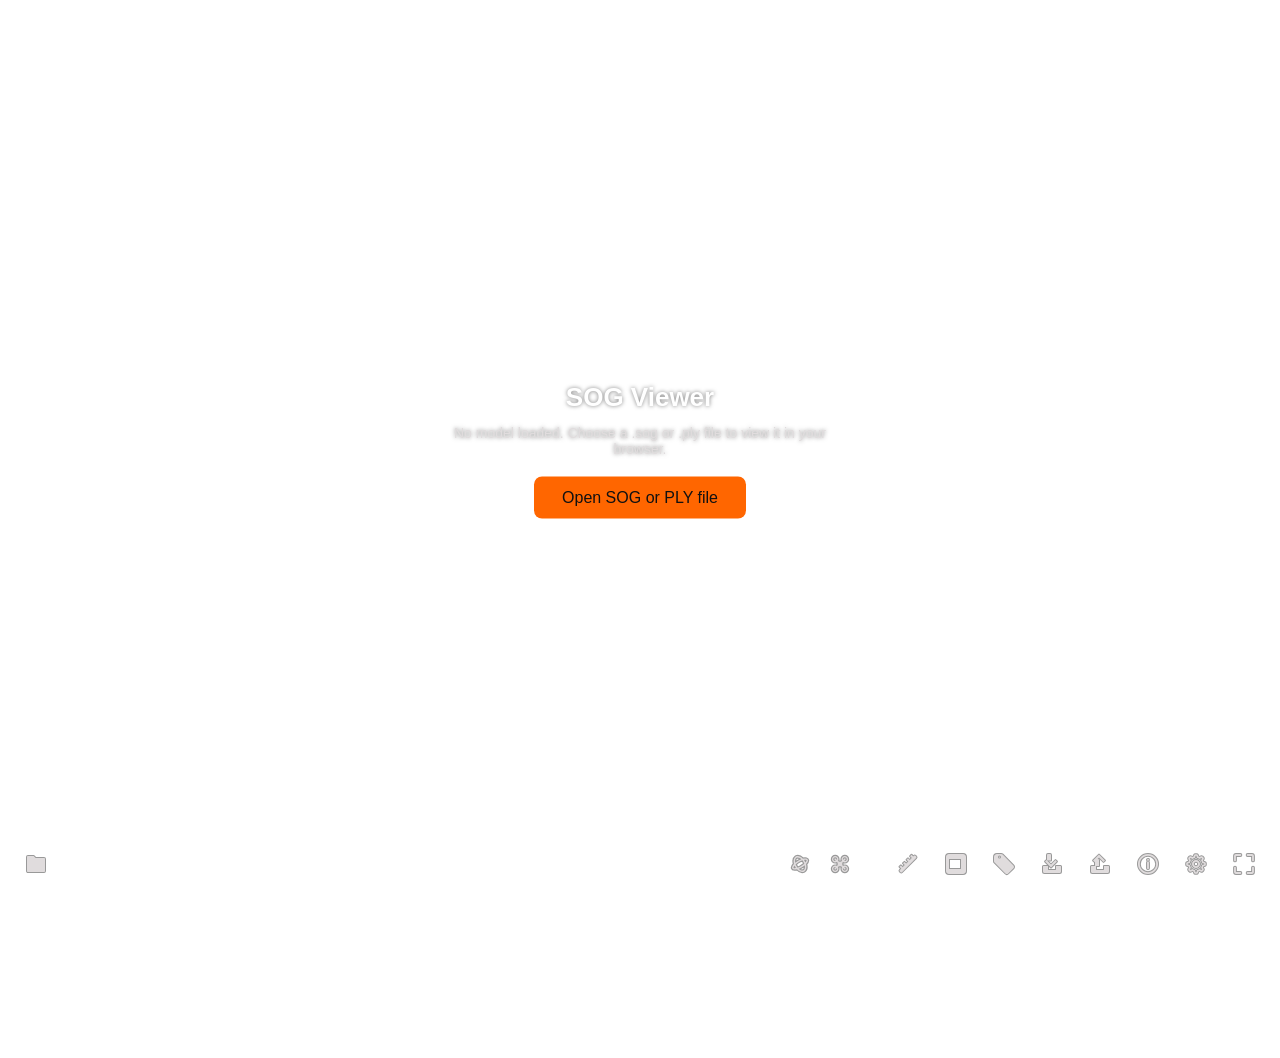
==== index.html @ 18677d43 "SOG Viewer: browser viewer for SOG/PLY gaussian splats with measure and label tools" ====
<!DOCTYPE html>
<html lang="en">
    <head>
        <title>SOG Viewer</title>
        <meta charset="UTF-8">
        <meta name="viewport" content="width=device-width, initial-scale=1.0, maximum-scale=1.0, user-scalable=no, viewport-fit=cover">
        <base href="">
        <style>
            :root {
              --canvas-opacity: 1;
            }
            
            * {
              margin: 0;
              padding: 0;
              touch-action: none;
            }
            
            body {
              overflow: hidden;
              font-family: "Arial", sans-serif;
              -moz-user-select: none;
                   user-select: none;
              -webkit-user-select: none;
              -webkit-touch-callout: none;
            }
            
            canvas {
              opacity: var(--canvas-opacity);
            }
            
            button {
              -webkit-appearance: none;
                 -moz-appearance: none;
                      appearance: none;
            }
            
            .hidden {
              display: none !important;
            }
            
            .spacer {
              flex-grow: 1;
            }
            
            #ui {
              position: fixed;
              top: 0;
              left: 0;
              width: 100%;
              height: 100%;
              pointer-events: none;
            }
            
            #ui * {
              pointer-events: auto;
            }
            
            /* poster */
            #poster {
              display: none;
              position: absolute;
              top: 0;
              left: 0;
              width: 100%;
              height: 100%;
              background-image: var(--poster-url);
              background-size: cover;
              background-position: center;
              background-repeat: no-repeat;
            }
            
            /* loadingWrap */
            #loadingWrap {
              position: fixed;
              bottom: 120px;
              left: 50%;
              transform: translate(-50%, 0);
              width: 380px;
              display: flex;
              flex-direction: column;
              padding: 16px;
            }
            #loadingWrap > #loadingText {
              font-size: 18px;
              color: #fff;
              text-align: center;
              text-shadow: 0 0 4px rgba(0, 0, 0, 0.5);
            }
            #loadingWrap > #loadingBar {
              width: 100%;
              height: 10px;
              margin-top: 8px;
              border-radius: 4px;
              overflow: hidden;
            }
            
            /* controlsWrap */
            #controlsWrap {
              position: absolute;
              left: max(16px, env(safe-area-inset-left));
              right: max(16px, env(safe-area-inset-right));
              bottom: max(16px, env(safe-area-inset-bottom));
              display: flex;
              flex-direction: column;
            }
            #controlsWrap.faded-in {
              visibility: visible;
              opacity: 1;
              transition: opacity 0.5s ease-out;
            }
            #controlsWrap.faded-out {
              visibility: hidden;
              opacity: 0;
              transition: visibility 0s 0.5s, opacity 0.5s ease-out;
            }
            #controlsWrap > #timelineContainer {
              height: 30px;
              cursor: pointer;
            }
            #controlsWrap > #timelineContainer > #line {
              width: 100%;
              height: 50%;
              border-bottom: 4px solid #d9d9d9;
            }
            #controlsWrap > #timelineContainer > #handle {
              position: absolute;
              top: 16.5px;
              width: 12px;
              height: 12px;
              transform: translate(-50%, -50%);
              border: 2px solid #d9d9d9;
              border-radius: 50%;
              background-color: #FFAF50;
            }
            #controlsWrap > #timelineContainer > #time {
              position: absolute;
              top: 0;
              padding: 2px 4px;
              transform: translate(-50%, -100%);
              font-size: 12px;
              border-radius: 4px;
              color: #fff;
              background-color: rgba(40, 40, 40, 0.5);
            }
            #controlsWrap > #buttonsContainer {
              display: flex;
              gap: 8px;
              /* controlButton */
            }
            #controlsWrap > #buttonsContainer .controlButton {
              width: 40px;
              height: 40px;
              padding: 0;
              margin: 0;
              border: 0;
              cursor: pointer;
              color: #E0DCDD;
              background-color: transparent;
            }
            #controlsWrap > #buttonsContainer .controlButton:hover {
              color: #fff;
            }
            #controlsWrap > #buttonsContainer .controlButton {
              /* icon styling */
            }
            #controlsWrap > #buttonsContainer .controlButton > svg {
              display: block;
              margin: auto;
            }
            #controlsWrap > #buttonsContainer .controlButton > svg > g.stroke {
              fill: none;
              stroke: black;
              stroke-width: 2;
              stroke-linejoin: round;
              opacity: 0.4;
            }
            #controlsWrap > #buttonsContainer .controlButton > svg > g.fill {
              fill: currentColor;
              stroke: none;
            }
            #controlsWrap > #buttonsContainer .controlButton {
              /* camera toggle styling */
            }
            #controlsWrap > #buttonsContainer .controlButton.toggle {
              background: linear-gradient(90deg, transparent 0%, transparent 50%, #F60 50%, #F60 100%);
              background-size: 200% 100%;
              background-position: 100% 0%;
              background-repeat: no-repeat;
              transition: background-position 0.1s ease-in-out;
            }
            #controlsWrap > #buttonsContainer .controlButton.toggle.left {
              margin-right: -4px;
              border-radius: 4px 0px 0px 4px;
            }
            #controlsWrap > #buttonsContainer .controlButton.toggle.left:not(.active) {
              background-position: 0% 0%;
            }
            #controlsWrap > #buttonsContainer .controlButton.toggle.right {
              margin-left: -4px;
              margin-right: 20px;
              border-radius: 0px 4px 4px 0px;
            }
            #controlsWrap > #buttonsContainer .controlButton.toggle.right:not(.active) {
              background-position: 200% 0%;
            }
            #controlsWrap > #buttonsContainer #measure.active {
              color: #F60;
            }
            #controlsWrap > #buttonsContainer #labels.active {
              color: #F60;
            }
            #controlsWrap > #buttonsContainer #orthoCamera.active {
              color: #F60;
            }
            
            /* Measurement tool overlay */
            #measureToolSvg,
            #measureToolSvg * {
              pointer-events: none;
            }
            #measureToolSvg {
              display: inline;
              position: absolute;
              top: 0;
              left: 0;
              width: 100%;
              height: 100%;
            }
            #measureToolSvg.hidden {
              display: none;
            }
            #measureToolSvg > #measureLineBottom {
              stroke: black;
              stroke-width: 6;
            }
            #measureToolSvg > #measureLineTop {
              stroke: white;
              stroke-width: 2;
            }
            #measureToolSvg > #measureLineStart,
            #measureToolSvg > #measureLineEnd {
              fill: white;
              stroke: black;
              stroke-width: 2;
              r: 5;
            }
            
            /* Label tool overlay */
            #labelToolSvg,
            #labelToolSvg * {
              pointer-events: none;
            }
            #labelToolSvg {
              display: inline;
              position: absolute;
              top: 0;
              left: 0;
              width: 100%;
              height: 100%;
            }
            #labelToolSvg.hidden {
              display: none;
            }
            #labelToolSvg > g > .leaderBottom {
              stroke: black;
              stroke-width: 5;
            }
            #labelToolSvg > g > .leaderTop {
              stroke: white;
              stroke-width: 1.5;
            }
            #labelToolSvg > g > .labelPoint {
              fill: #F60;
              stroke: black;
              stroke-width: 1.5;
            }
            #labelToolSvg > g > .labelText {
              fill: #fff;
              stroke: black;
              stroke-width: 3;
              stroke-linejoin: round;
              paint-order: stroke;
              font-family: "Arial", sans-serif;
              font-size: 14px;
              text-anchor: end;
            }
            
            #measurePanel {
              position: absolute;
              left: 50%;
              bottom: 100px;
              transform: translate(-50%, 0);
              display: flex;
              flex-direction: row;
              align-items: center;
              gap: 8px;
              padding: 8px 12px;
              border-radius: 8px;
              color: #E0DCDD;
              background-color: rgba(40, 40, 40, 0.85);
              font-size: 13px;
            }
            #measurePanel.hidden {
              display: none;
            }
            #measurePanel > #measureLengthInput {
              width: 70px;
              padding: 4px 6px;
              border: 1px solid #555;
              border-radius: 4px;
              color: #fff;
              background-color: #222;
              font-size: 13px;
            }
            #measurePanel > #measureClear {
              width: 24px;
              height: 24px;
              padding: 0;
              border: 0;
              border-radius: 4px;
              cursor: pointer;
              color: #E0DCDD;
              background-color: transparent;
              font-size: 16px;
              line-height: 1;
            }
            #measurePanel > #measureClear:hover {
              color: #fff;
              background-color: rgba(255, 255, 255, 0.1);
            }
            
            /* settingsPanel */
            #settingsPanel {
              position: fixed;
              right: max(16px, env(safe-area-inset-right));
              bottom: calc(max(16px, env(safe-area-inset-bottom)) + 70px);
              padding: 10px;
              border-radius: 8px;
              display: flex;
              flex-direction: column;
              align-items: flex-end;
              gap: 4px;
              font-size: 14px;
              color: #E0DCDD;
              background-color: #333;
            }
            #settingsPanel > .settingsRow {
              display: flex;
              gap: 4px;
              width: 100%;
            }
            #settingsPanel > .settingsRow > button {
              flex-grow: 1;
              padding: 10px 20px;
              border: 0;
              cursor: pointer;
              color: #E0DCDD;
              background-color: #141414;
            }
            #settingsPanel > .settingsRow > button:hover {
              color: #fff;
            }
            #settingsPanel > .settingsRow > div {
              padding: 8px;
              cursor: pointer;
              color: #AAA;
            }
            #settingsPanel > .settingsRow > div.checkMark {
              width: 16px;
            }
            #settingsPanel > .settingsRow > div.checkMark:not(.active) {
              color: #333;
            }
            #settingsPanel > .settingsRow > div:hover {
              color: #E0DCDD;
            }
            #settingsPanel > .divider {
              width: 100%;
              height: 1px;
              margin: 8px 0;
              background-color: #666;
            }
            #settingsPanel > .settingsRow > .fovLabel {
              cursor: default;
              white-space: nowrap;
            }
            #settingsPanel > .settingsRow > #fovSlider {
              flex-grow: 1;
              margin: 8px 4px;
              accent-color: #F60;
            }
            #settingsPanel > .settingsRow > #fovValue {
              min-width: 38px;
              text-align: center;
              white-space: nowrap;
            }
            #settingsPanel > .settingsRow > #fovReset {
              flex-grow: 0;
              padding: 10px 12px;
            }
            
            /* infoPanel */
            #infoPanel {
              position: fixed;
              top: 0;
              left: 0;
              width: 100%;
              height: 100%;
              background-color: rgba(0, 0, 0, 0.4);
              backdrop-filter: blur(2px);
            }
            #infoPanel > #infoPanelContent {
              position: absolute;
              top: 40px;
              left: 50%;
              transform: translate(-50%, 0);
              min-height: 280px;
              min-width: 320px;
              padding: 8px;
              border-radius: 24px;
              display: flex;
              flex-direction: column;
              color: #E0DCDD;
              background-color: rgba(51, 51, 51, 0.8);
            }
            #infoPanel > #infoPanelContent > #tabs {
              display: flex;
              gap: 16px;
              padding: 8px;
              border-radius: 22px;
              background-color: #282828;
            }
            #infoPanel > #infoPanelContent > #tabs > .tab {
              padding: 8px;
              border-radius: 16px;
              cursor: pointer;
              flex-grow: 1;
              text-align: center;
              font-weight: bold;
              font-size: 14px;
              color: #E0DCDD;
              transition: background-color 250ms ease;
            }
            #infoPanel > #infoPanelContent > #tabs > .tab:hover {
              background-color: #444;
            }
            #infoPanel > #infoPanelContent > #tabs > .tab.active {
              background-color: #444;
            }
            #infoPanel > #infoPanelContent > #infoPanels {
              padding: 16px;
            }
            #infoPanel > #infoPanelContent > #infoPanels h1 {
              font-size: 14px;
              font-weight: bold;
              padding: 0 0 6px 0;
              color: #fff;
            }
            #infoPanel > #infoPanelContent > #infoPanels .control-item {
              display: flex;
              justify-content: space-between;
              gap: 32px;
              line-height: 1.5;
            }
            #infoPanel > #infoPanelContent > #infoPanels .control-item > .control-action {
              text-align: left;
            }
            #infoPanel > #infoPanelContent > #infoPanels .control-item > .control-key {
              text-align: right;
            }
            #infoPanel > #infoPanelContent > #infoPanels .control-spacer {
              border-bottom: 1px dashed #666;
              margin: 10px 0;
            }
            
            #joystickBase {
              position: absolute;
              width: 96px;
              height: 96px;
              transform: translate(-50%, -50%);
              border-radius: 50%;
              touch-action: none;
              background: radial-gradient(circle at center, rgba(0, 0, 0, 0) 50%, black 100%);
              background-color: rgba(0, 0, 0, 0.1333333333);
            }
            #joystickBase > #joystick {
              position: absolute;
              width: 48px;
              height: 48px;
              transform: translate(-50%, -50%);
              border-radius: 50%;
              touch-action: none;
              background-color: rgba(255, 255, 255, 0.5333333333);
            }
            
            #tooltip {
              display: none;
              position: absolute;
              border-radius: 4px;
              padding: 4px 4px;
              font-size: 12px;
              color: #E0DCDD;
              background-color: #282828;
            }
            
            #lichtfeldBranding {
              position: fixed;
              bottom: 8px;
              left: 8px;
              display: flex;
              align-items: center;
              gap: 5px;
              font-size: 12px;
              color: rgba(255, 255, 255, 0.4);
              font-family: sans-serif;
              text-decoration: none;
              pointer-events: auto;
              transition: color 0.2s ease;
            }
            #lichtfeldBranding:hover {
              color: rgba(255, 255, 255, 0.8);
            }
            #lichtfeldLogo {
              width: 14px;
              height: 14px;
              fill: currentColor;
            }
            
            #annotations {
              position: fixed;
              top: 0;
              left: 0;
              width: 100%;
              height: 100%;
              pointer-events: none;
            }
            
            #annotations * {
              pointer-events: auto;
            }
        </style>
        <style>
            /* empty state overlay */
            #emptyWrap {
                position: fixed;
                top: 50%;
                left: 50%;
                transform: translate(-50%, -50%);
                width: 420px;
                max-width: calc(100vw - 64px);
                display: flex;
                flex-direction: column;
                align-items: center;
                gap: 12px;
                padding: 28px;
                text-align: center;
                color: #fff;
            }
            #emptyWrap > #emptyTitle {
                font-size: 26px;
                font-weight: bold;
                text-shadow: 0 0 4px rgba(0, 0, 0, 0.5);
            }
            #emptyWrap > #emptyHint {
                font-size: 14px;
                color: #E0DCDD;
                text-shadow: 0 0 4px rgba(0, 0, 0, 0.5);
            }
            #emptyWrap > #emptyOpen {
                margin-top: 8px;
                padding: 12px 28px;
                border: 0;
                border-radius: 8px;
                cursor: pointer;
                font-size: 16px;
                color: #111;
                background-color: #F60;
            }
            #emptyWrap > #emptyOpen:hover {
                background-color: #ff7a1a;
            }
            /* loaded file name */
            #controlsWrap > #fileName {
                align-self: flex-start;
                margin-bottom: 8px;
                padding: 4px 10px;
                border-radius: 6px;
                max-width: 60%;
                overflow: hidden;
                text-overflow: ellipsis;
                white-space: nowrap;
                font-size: 12px;
                color: #fff;
                background-color: rgba(40, 40, 40, 0.6);
            }
        </style>
        <script type="module">
            const createImage = (url) => {
                const img = new Image();
                img.src = url;
                return img;
            };

            const url = new URL(location.href);

            const posterUrl = url.searchParams.get('poster');
            const skyboxUrl = url.searchParams.get('skybox');
            const settingsUrl = url.searchParams.has('settings') ? url.searchParams.get('settings') : './settings.json';
            const contentUrl = url.searchParams.has('content') ? url.searchParams.get('content') : './scene.compressed.ply';

            const sseConfig = {
                poster: posterUrl && createImage(posterUrl),
                skyboxUrl,
                contentUrl,
                contents: null,
                noui: url.searchParams.has('noui'),
                noanim: url.searchParams.has('noanim'),
                ministats: url.searchParams.has('ministats'),
                unified: url.searchParams.has('unified'),
                aa: url.searchParams.has('aa')
            };

            window.sse = {
                config: sseConfig,
                settings: {"camera":{"fov":50,"position":[5,5,5],"target":[0,0,0],"startAnim":"none"},"background":{"color":[0,0,0]},"animTracks":[]}
            };
        </script>
    </head>
    <body>
        <pc-app antialias="false" depth="true" high-resolution="true" stencil="false">
            <pc-scene>
                <!-- Camera (with XR support) -->
                <pc-entity name="camera root">
                    <pc-entity name="camera"></pc-entity>
                </pc-entity>
                <!-- Light (for XR controllers) -->
                <pc-entity name="light" rotation="35 45 0">
                    <pc-light color="white" intensity="1.5"></pc-light>
                </pc-entity>
                <!-- Splat -->
                <pc-entity name="splat" rotation="0 0 180">
                </pc-entity>
            </pc-scene>
        </pc-app>

        <div id="ui">
            <div id="poster"></div>

            <!-- Loading Indicator -->
            <div id="loadingWrap" class="hidden">
                <div id="loadingText"></div>
                <div id="loadingBar"></div>
            </div>

            <!-- Empty State -->
            <div id="emptyWrap">
                <div id="emptyTitle">SOG Viewer</div>
                <div id="emptyHint">No model loaded. Choose a .sog or .ply file to view it in your browser.</div>
                <button id="emptyOpen" type="button">Open SOG or PLY file</button>
            </div>

            <input type="file" id="sogFileInput" accept=".sog,.ply" hidden>

            <div id="controlsWrap" class="faded-in">
                <div id="fileName" class="hidden"></div>

                <!-- Timeline Panel -->
                <div id="timelineContainer" class="hidden">
                    <div id="line"></div>
                    <div id="handle"></div>
                    <div id="time" class="hidden">0:00</div>
                </div>

                <!-- Buttons Panel -->
                <div id="buttonsContainer">
                    <button id="openModel" class="controlButton" title="Open SOG or PLY file">
                        <svg xmlns="http://www.w3.org/2000/svg" width="24" height="24">
                            <g class='stroke'><use href="#openIcon"/></g>
                            <g class='fill'><use href="#openIcon"/></g>
                        </svg>
                    </button>
                    <button id="closeModel" class="controlButton hidden" title="Close model">
                        <svg xmlns="http://www.w3.org/2000/svg" width="24" height="24">
                            <g class='stroke'><use href="#closeIcon"/></g>
                            <g class='fill'><use href="#closeIcon"/></g>
                        </svg>
                    </button>

                    <button id="play" class="controlButton hidden">
                        <svg xmlns="http://www.w3.org/2000/svg" width="24" height="24">
                            <g class='stroke'><use href="#playIcon"/></g>
                            <g class='fill'><use href="#playIcon"/></g>
                        </svg>
                    </button>
                    <button id="pause" class="controlButton hidden">
                        <svg xmlns="http://www.w3.org/2000/svg" width="24px" height="24px">
                            <g class='stroke'><use href="#pauseIcon"/></g>
                            <g class='fill'><use href="#pauseIcon"/></g>
                        </svg>
                    </button>

                    <div class="spacer"></div>

                    <button id="orbitCamera" class="controlButton toggle left">
                        <svg xmlns="http://www.w3.org/2000/svg" width="24" height="24">
                            <g class='stroke'><use href="#orbitIcon"/></g>
                            <g class='fill'><use href="#orbitIcon"/></g>
                        </svg>
                    </button>
                    <button id="flyCamera" class="controlButton toggle right">
                        <svg xmlns="http://www.w3.org/2000/svg" width="24" height="24">
                            <g class='stroke'><use href="#flyIcon"/></g>
                            <g class='fill'><use href="#flyIcon"/></g>
                        </svg>
                    </button>

                    <button id="measure" class="controlButton" title="Measure Distance">
                        <svg xmlns="http://www.w3.org/2000/svg" width="24" height="24">
                            <g class='stroke'><use href="#measureIcon"/></g>
                            <g class='fill'><use href="#measureIcon"/></g>
                        </svg>
                    </button>

                    <button id="orthoCamera" class="controlButton" title="Orthographic Mode">
                        <svg xmlns="http://www.w3.org/2000/svg" width="24" height="24">
                            <g class='stroke'><use href="#orthoIcon"/></g>
                            <g class='fill'><use href="#orthoIcon"/></g>
                        </svg>
                    </button>

                    <button id="labels" class="controlButton" title="Add Labels">
                        <svg xmlns="http://www.w3.org/2000/svg" width="24" height="24">
                            <g class='stroke'><use href="#labelIcon"/></g>
                            <g class='fill'><use href="#labelIcon"/></g>
                        </svg>
                    </button>
                    <button id="labelSave" class="controlButton" title="Save Labels (.lbl)">
                        <svg xmlns="http://www.w3.org/2000/svg" width="24" height="24">
                            <g class='stroke'><use href="#labelSaveIcon"/></g>
                            <g class='fill'><use href="#labelSaveIcon"/></g>
                        </svg>
                    </button>
                    <button id="labelLoad" class="controlButton" title="Load Labels (.lbl)">
                        <svg xmlns="http://www.w3.org/2000/svg" width="24" height="24">
                            <g class='stroke'><use href="#labelLoadIcon"/></g>
                            <g class='fill'><use href="#labelLoadIcon"/></g>
                        </svg>
                    </button>

                    <button id="arMode" class="controlButton hidden">
                        <svg xmlns="http://www.w3.org/2000/svg" width="28" height="28">
                            <g class='stroke'><use href="#arIcon"/></g>
                            <g class='fill'><use href="#arIcon"/></g>
                        </svg>
                    </button>
                    <button id="vrMode" class="controlButton hidden">
                        <svg xmlns="http://www.w3.org/2000/svg" width="28" height="28">
                            <g class='stroke'><use href="#vrIcon"/></g>
                            <g class='fill'><use href="#vrIcon"/></g>
                        </svg>
                    </button>

                    <button id="info" class="controlButton">
                        <svg xmlns="http://www.w3.org/2000/svg" width="24" height="24">
                            <g class='stroke'><use href="#infoIcon"/></g>
                            <g class='fill'><use href="#infoIcon"/></g>
                        </svg>
                    </button>
                    <button id="settings" class="controlButton">
                        <svg xmlns="http://www.w3.org/2000/svg" width="24" height="24">
                            <g class='stroke'><use href="#settingsIcon"/></g>
                            <g class='fill'><use href="#settingsIcon"/></g>
                        </svg>
                    </button>

                    <button id="enterFullscreen" class="controlButton">
                        <svg xmlns="http://www.w3.org/2000/svg" width="24" height="24">
                            <g class='stroke'><use href="#enterFullscreenIcon"/></g>
                            <g class='fill'><use href="#enterFullscreenIcon"/></g>
                        </svg>
                    </button>
                    <button id="exitFullscreen" class="controlButton hidden">
                        <svg xmlns="http://www.w3.org/2000/svg" width="24" height="24">
                            <g class='stroke'><use href="#exitFullscreenIcon"/></g>
                            <g class='fill'><use href="#exitFullscreenIcon"/></g>
                        </svg>
                    </button>
                </div>
            </div>

            <!-- Settings Panel -->
            <div id="settingsPanel" class="hidden">
                <div class="settingsRow">
                    <div id="hqCheck" class="checkMark">✓</div>
                    <div id="hqOption">High Quality Render</div>
                </div>
                <div class="settingsRow">
                    <div id="lqCheck" class="checkMark">✓</div>
                    <div id="lqOption">Low Quality Render</div>
                </div>
                <div class="divider"></div>
                <div class="settingsRow">
                    <div id="fovLabel">FOV</div>
                    <input id="fovSlider" type="range" min="10" max="120" step="0.5" value="50">
                    <div id="fovValue">50°</div>
                    <button id="fovReset">Reset FOV</button>
                </div>
                <div class="settingsRow">
                    <button id="frame">Frame</button>
                    <button id="reset">Reset</button>
                </div>
            </div>

            <!-- Info Panel -->
            <div id="infoPanel" class="hidden">
                <div id="infoPanelContent" onpointerdown="event.stopPropagation()">
                    <div id="tabs">
                        <div id="desktopTab" class="tab active">Desktop</div>
                        <div id="touchTab" class="tab">Touch</div>
                    </div>
                    <div id="infoPanels">
                        <div id="desktopInfoPanel">
                            <div class="control-spacer"></div>
                            <h1>Orbit Mode</h1>
                            <div class="control-item">
                                <span class="control-action">Orbit</span>
                                <span class="control-key">Left Mouse</span>
                            </div>
                            <div class="control-item">
                                <span class="control-action">Pan</span>
                                <span class="control-key">Right Mouse</span>
                            </div>
                            <div class="control-item">
                                <span class="control-action">Zoom</span>
                                <span class="control-key">Mouse Wheel</span>
                            </div>
                            <div class="control-item">
                                <span class="control-action">Set Focus</span>
                                <span class="control-key">Double Click</span>
                            </div>
                            <div class="control-spacer"></div>
                            <h1>Fly Mode</h1>
                            <div class="control-item">
                                <span class="control-action">Look Around</span>
                                <span class="control-key">Left Mouse</span>
                            </div>
                            <div class="control-item">
                                <span class="control-action">Fly</span>
                                <span class="control-key">W,S,A,D</span>
                            </div>
                            <div class="control-spacer"></div>
                            <div class="control-item">
                                <span class="control-action">Frame Scene</span>
                                <span class="control-key">F</span>
                            </div>
                            <div class="control-item">
                                <span class="control-action">Reset Camera</span>
                                <span class="control-key">R</span>
                            </div>
                        </div>
                        <div id="touchInfoPanel" class="hidden">
                            <div class="control-spacer"></div>
                            <h1>Orbit Mode</h1>
                            <div class="control-item">
                                <span class="control-action">Orbit</span>
                                <span class="control-key">One Finger Drag</span>
                            </div>
                            <div class="control-item">
                                <span class="control-action">Pan</span>
                                <span class="control-key">Two Finger Drag</span>
                            </div>
                            <div class="control-item">
                                <span class="control-action">Zoom</span>
                                <span class="control-key">Pinch</span>
                            </div>
                            <div class="control-item">
                                <span class="control-action">Set Focus</span>
                                <span class="control-key">Double Tap</span>
                            </div>
                            <div class="control-spacer"></div>
                            <h1>Fly Mode</h1>
                            <div class="control-item">
                                <span class="control-action">Look Around</span>
                                <span class="control-key">Touch on Right</span>
                            </div>
                            <div class="control-item">
                                <span class="control-action">Fly</span>
                                <span class="control-key">Touch on Left</span>
                            </div>
                        </div>
                    </div>
                </div>
            </div>

            <!-- Touch Joystick -->
            <div id="joystickBase" class="hidden">
                <div id="joystick"></div>
            </div>

            <!-- Tooltip -->
            <div id="tooltip"></div>

            <!-- Branding -->
            <a id="lichtfeldBranding" href="https://github.com/MrNeRF/LichtFeld-Studio" target="_blank" rel="noopener">
                <svg id="lichtfeldLogo" viewBox="0 0 18 18" xmlns="http://www.w3.org/2000/svg">
                    <circle cx="1.1" cy="1.1" r="1.1"/><circle cx="4.2" cy="1.1" r="1.1"/><circle cx="7.3" cy="1.1" r="1.1"/><circle cx="10.4" cy="1.1" r="1.1"/><circle cx="13.5" cy="1.1" r="1.1"/><circle cx="16.6" cy="1.1" r="1.1"/>
                    <circle cx="1.1" cy="4.2" r="1.1"/><circle cx="4.2" cy="4.2" r="1.1"/><circle cx="7.3" cy="4.2" r="1.1"/><circle cx="10.4" cy="4.2" r="1.1"/><circle cx="13.5" cy="4.2" r="1.1"/><circle cx="16.6" cy="4.2" r="1.1"/>
                    <circle cx="1.1" cy="7.3" r="1.1"/><circle cx="4.2" cy="7.3" r="1.1"/><circle cx="7.3" cy="7.3" r="1.1"/><circle cx="10.4" cy="7.3" r="1.1"/><circle cx="13.5" cy="7.3" r="1.1"/><circle cx="16.6" cy="7.3" r="1.1"/>
                    <circle cx="1.1" cy="10.4" r="1.1"/><circle cx="4.2" cy="10.4" r="1.1"/><circle cx="7.3" cy="10.4" r="1.1"/><circle cx="10.4" cy="10.4" r="1.1"/><circle cx="13.5" cy="10.4" r="1.1"/><circle cx="16.6" cy="10.4" r="1.1"/>
                    <circle cx="1.1" cy="13.5" r="1.1"/><circle cx="4.2" cy="13.5" r="1.1"/><circle cx="7.3" cy="13.5" r="1.1"/><circle cx="10.4" cy="13.5" r="1.1"/><circle cx="13.5" cy="13.5" r="1.1"/><circle cx="16.6" cy="13.5" r="1.1"/>
                    <circle cx="1.1" cy="16.6" r="1.1"/><circle cx="4.2" cy="16.6" r="1.1"/><circle cx="7.3" cy="16.6" r="1.1"/><circle cx="10.4" cy="16.6" r="1.1"/><circle cx="13.5" cy="16.6" r="1.1"/><circle cx="16.6" cy="16.6" r="1.1"/>
                </svg>
                Made with LichtFeld Studio
            </a>
        </div>

        <!-- SVG Icons -->
        <svg>
            <symbol id="playIcon" viewBox="-2 0 24 24">
                <path
                    d="M1 1.98725C1 1.20022 1.87789 0.730421 2.5332 1.16694L14.5605 9.18061C15.146 9.57066 15.146 10.4302 14.5605 10.8203L2.5332 18.833C1.87788 19.2695 1 18.7997 1 18.0126V1.98725Z"
                    transform="translate(2 2)"
                />
            </symbol>
            <symbol id="pauseIcon" viewBox="0 0 20 20">
                <path d="M5 16V4h3v12H5zm7-12h3v12h-3V4z"/>
            </symbol>
            <symbol id="orbitIcon" viewBox="-2 -2 20 20">
                <path fill-rule="evenodd" clip-rule="evenodd" d="M4.44728 1.7561C6.14077 0.763957 8.53159 1.57857 10.4375 3.58357C12.75 3.02099 14.4585 3.40647 14.6491 4.73071C14.7831 5.66256 14.139 6.87994 12.9942 8.09008C13.7427 10.7586 13.2413 13.2551 11.5527 14.2444C9.85867 15.2369 7.46679 14.4208 5.56056 12.4143C3.34914 12.9521 1.691 12.6254 1.38412 11.4371L1.35092 11.2698C1.21678 10.3379 1.85972 9.11931 3.00457 7.90909C2.28693 5.34963 2.72037 2.94871 4.24741 1.88435L4.44728 1.7561ZM11.9889 9.03995C11.002 9.88136 9.79998 10.6808 8.47918 11.3303L8.13673 11.4937C7.70533 11.6942 7.28148 11.8681 6.8698 12.0172C7.32387 12.4287 7.79226 12.7587 8.25326 12.9983C9.39237 13.5903 10.3231 13.574 10.946 13.2092C11.5745 12.841 12.0613 12.0184 12.1263 10.7086C12.1518 10.1934 12.1065 9.62999 11.9889 9.03995ZM3.46225 9.20206C3.15128 9.5802 2.91825 9.93412 2.76238 10.2489C2.54363 10.6909 2.51958 10.967 2.53842 11.0985C2.54902 11.1721 2.56635 11.2146 2.67058 11.2763C2.81832 11.3636 3.12484 11.4626 3.6478 11.467C3.95641 11.4696 4.3074 11.4373 4.69402 11.3707C4.45655 11.0439 4.23084 10.6971 4.02215 10.3303C3.81017 9.95774 3.62416 9.58004 3.46225 9.20206ZM10.0358 4.9423C9.42018 5.13611 8.75205 5.40184 8.05014 5.74698C6.61265 6.45384 5.33887 7.34291 4.37175 8.24373C4.55213 8.73829 4.78227 9.2401 5.06511 9.73722C5.33995 10.2202 5.64271 10.6614 5.96355 11.0575C6.5793 10.8637 7.24782 10.5987 7.94988 10.2535C9.38732 9.54667 10.6605 8.65688 11.6276 7.7561C11.4473 7.26173 11.2176 6.76019 10.9349 6.26326C10.66 5.78001 10.3568 5.33855 10.0358 4.9423ZM7.74675 3.00219C6.60759 2.41015 5.67698 2.42644 5.05405 2.79126C4.42548 3.15953 3.93866 3.98199 3.87371 5.29191C3.84822 5.80668 3.89236 6.36967 4.00978 6.95922C4.91091 6.19088 5.9923 5.45862 7.17905 4.84269L7.52084 4.67016C8.07056 4.39986 8.6096 4.17089 9.12957 3.98266C8.67568 3.57138 8.20757 3.24172 7.74675 3.00219ZM12.3522 4.53344C12.0433 4.53086 11.6918 4.56177 11.3047 4.6285C11.5425 4.95566 11.7689 5.3029 11.9779 5.67016C12.1897 6.04255 12.3753 6.41999 12.5371 6.79777C12.8481 6.41965 13.0818 6.06635 13.2376 5.75154C13.4564 5.30973 13.4804 5.03352 13.4616 4.90193C13.451 4.82831 13.4337 4.7859 13.3294 4.7242C13.1817 4.63684 12.8753 4.53787 12.3522 4.53344Z"/>
            </symbol>
            <symbol id="flyIcon" viewBox="-2 -2 20 20">
                <path fill-rule="evenodd" clip-rule="evenodd" d="M12 1.33337C13.4727 1.33337 14.6666 2.52728 14.6666 4.00004C14.6666 5.4728 13.4727 6.66671 12 6.66671C11.4931 6.66671 11.0194 6.52491 10.6159 6.27934L10.2721 6.62374C10.0345 6.86142 9.90102 7.18411 9.90102 7.52022V8.47986C9.90102 8.81597 10.0345 9.13866 10.2721 9.37634L10.6159 9.72009C11.0193 9.47463 11.4932 9.33337 12 9.33337C13.4727 9.33337 14.6666 10.5273 14.6666 12C14.6666 13.4728 13.4727 14.6667 12 14.6667C10.5272 14.6667 9.33331 13.4728 9.33331 12C9.33331 11.4932 9.47457 11.0194 9.72003 10.6159L9.37628 10.2722C9.1386 10.0345 8.81591 9.90108 8.4798 9.90108H7.52016C7.18405 9.90108 6.86136 10.0345 6.62368 10.2722L6.27928 10.6159C6.52485 11.0195 6.66665 11.4931 6.66665 12C6.66665 13.4728 5.47274 14.6667 3.99998 14.6667C2.52722 14.6667 1.33331 13.4728 1.33331 12C1.33331 10.5273 2.52722 9.33337 3.99998 9.33337C4.50658 9.33337 4.98008 9.47481 5.38344 9.72009L5.72784 9.37634C5.9655 9.13866 6.09894 8.81597 6.09894 8.47986V7.52022C6.09894 7.18411 5.9655 6.86142 5.72784 6.62374L5.38344 6.27934C4.98001 6.52473 4.5067 6.66671 3.99998 6.66671C2.52722 6.66671 1.33331 5.4728 1.33331 4.00004C1.33331 2.52728 2.52722 1.33337 3.99998 1.33337C5.47274 1.33337 6.66665 2.52728 6.66665 4.00004C6.66665 4.50676 6.52467 4.98008 6.27928 5.3835L6.62368 5.72791C6.86136 5.96556 7.18405 6.099 7.52016 6.099H8.4798C8.81591 6.099 9.1386 5.96556 9.37628 5.72791L9.72003 5.3835C9.47475 4.98014 9.33331 4.50664 9.33331 4.00004C9.33331 2.52728 10.5272 1.33337 12 1.33337ZM3.99998 10.3998C3.11632 10.3998 2.39972 11.1164 2.39972 12C2.39972 12.8837 3.11632 13.6003 3.99998 13.6003C4.88364 13.6003 5.60024 12.8837 5.60024 12C5.60024 11.7911 5.55917 11.5919 5.48631 11.4089L4.41469 12.4812C4.16723 12.7284 3.76625 12.7286 3.51886 12.4812C3.27147 12.2338 3.27158 11.8328 3.51886 11.5853L4.59047 10.5131C4.40769 10.4404 4.20862 10.3998 3.99998 10.3998ZM12 10.3998C11.7911 10.3998 11.5918 10.4403 11.4088 10.5131L12.4811 11.5853C12.7284 11.8328 12.7285 12.2338 12.4811 12.4812C12.2337 12.7286 11.8327 12.7284 11.5853 12.4812L10.513 11.4089C10.4402 11.5918 10.3997 11.7912 10.3997 12C10.3997 12.8837 11.1163 13.6003 12 13.6003C12.8836 13.6003 13.6002 12.8837 13.6002 12C13.6002 11.1164 12.8836 10.3998 12 10.3998ZM3.99998 2.39978C3.11632 2.39978 2.39972 3.11639 2.39972 4.00004C2.39972 4.8837 3.11632 5.6003 3.99998 5.6003C4.20871 5.6003 4.40763 5.55909 4.59047 5.48637L3.51886 4.41475C3.27158 4.16729 3.27147 3.76631 3.51886 3.51892C3.76625 3.27153 4.16723 3.27164 4.41469 3.51892L5.48631 4.59054C5.55903 4.40769 5.60024 4.20877 5.60024 4.00004C5.60024 3.11639 4.88364 2.39978 3.99998 2.39978ZM12 2.39978C11.1163 2.39978 10.3997 3.11639 10.3997 4.00004C10.3997 4.20868 10.4403 4.40775 10.513 4.59054L11.5853 3.51892C11.8327 3.27164 12.2337 3.27153 12.4811 3.51892C12.7285 3.76631 12.7284 4.16729 12.4811 4.41475L11.4088 5.48637C11.5918 5.55923 11.791 5.6003 12 5.6003C12.8836 5.6003 13.6002 4.8837 13.6002 4.00004C13.6002 3.11639 12.8836 2.39978 12 2.39978Z"/>
            </symbol>
            <symbol id="arIcon" viewBox="-2 -6 28 28">
                <path d="M10.9482 16.9199C10.9799 16.9389 11.0201 16.9389 11.0518 16.9199L15.918 14H19.416L11.9775 18.4629C11.3758 18.8239 10.6242 18.8239 10.0225 18.4629L2.58398 14H6.08203L10.9482 16.9199Z"/>
                <path fill-rule="evenodd" clip-rule="evenodd" d="M12.041 12H9.40527L8.35742 9.27441H3.56055L2.57031 12H0L4.67383 0H7.23633L12.041 12ZM4.30566 7.25195H7.58008L5.92676 2.7998L4.30566 7.25195Z"/>
                <path fill-rule="evenodd" clip-rule="evenodd" d="M17.0039 0C18.2519 0 19.1577 0.108901 19.7207 0.327148C20.289 0.539972 20.7431 0.922473 21.083 1.47363C21.4229 2.02476 21.5928 2.65491 21.5928 3.36426C21.5928 4.26454 21.3353 5.00931 20.8203 5.59863C20.3051 6.18253 19.5348 6.5513 18.5098 6.7041C19.0196 7.00969 19.4393 7.34532 19.7686 7.71094C20.1031 8.07658 20.5523 8.72611 21.1152 9.65918L22.541 12H19.7207L18.0156 9.38867C17.4104 8.45586 16.9965 7.8691 16.7734 7.62891C16.5505 7.38348 16.3139 7.21724 16.0645 7.12988C15.8148 7.03711 15.4187 6.99023 14.877 6.99023H14.3994V12H12.041V0H17.0039ZM14.3994 5.0752H16.1436C17.2746 5.0752 17.9811 5.02592 18.2627 4.92773C18.5442 4.82951 18.7645 4.66003 18.9238 4.41992C19.0831 4.17982 19.1631 3.87966 19.1631 3.51953C19.163 3.11597 19.057 2.79138 18.8447 2.5459C18.6376 2.29488 18.3424 2.13677 17.96 2.07129C17.7687 2.04401 17.1951 2.03027 16.2393 2.03027H14.3994V5.0752Z"/>
            </symbol>
            <symbol id="vrIcon" viewBox="-2 -6 28 28">
                <path d="M7.90039 16C7.90039 16.6075 8.39249 17.0996 9 17.0996H11V18.9004H9C7.39837 18.9004 6.09961 17.6016 6.09961 16V15H7.90039V16Z"/>
                <path d="M16.9004 16C16.9004 17.6016 15.6016 18.9004 14 18.9004H12V17.0996H14C14.6075 17.0996 15.0996 16.6075 15.0996 16V15H16.9004V16Z"/>
                <path fill-rule="evenodd" clip-rule="evenodd" d="M4.52148 4.70215L6.15918 9.11328L7.76465 4.70215L8.50195 2.7002L9.4834 0H15.9541C17.1903 0 18.0879 0.108014 18.6455 0.324219C19.2081 0.534989 19.6576 0.913398 19.9941 1.45898C20.3308 2.00484 20.499 2.62946 20.499 3.33203C20.499 4.22386 20.2446 4.96215 19.7344 5.5459C19.2241 6.12424 18.4606 6.48928 17.4453 6.64062C17.9503 6.94331 18.3662 7.27555 18.6924 7.6377C19.0238 7.99986 19.4688 8.64321 20.0264 9.56738L21.4385 11.8857H18.6455L16.9561 9.2998C16.3565 8.3758 15.9466 7.79459 15.7256 7.55664C15.5047 7.31345 15.2706 7.14802 15.0234 7.06152C14.7762 6.96965 14.3841 6.92384 13.8477 6.92383H13.374V11.8857H11.0381V2.54395L7.39941 11.8857H4.86133L0.102539 0H2.71289L4.52148 4.70215ZM13.374 5.02637H15.1025C16.2228 5.02636 16.9224 4.97814 17.2012 4.88086C17.4799 4.78356 17.6986 4.61574 17.8564 4.37793C18.0141 4.14017 18.0928 3.84288 18.0928 3.48633C18.0928 3.08641 17.9877 2.7647 17.7773 2.52148C17.5722 2.27286 17.2801 2.11565 16.9014 2.05078C16.712 2.02376 16.1439 2.01075 15.1973 2.01074H13.374V5.02637Z"/>
            </symbol>
            <symbol id="infoIcon" viewBox="-2 -2 24 24">
                <path d="M9.98633 7.58301C10.2598 7.58301 10.4854 7.67643 10.6631 7.86328C10.8408 8.05013 10.9297 8.3099 10.9297 8.64258V14.0361C10.9297 14.4098 10.8408 14.6924 10.6631 14.8838C10.4854 15.0752 10.2598 15.1709 9.98633 15.1709C9.71289 15.1709 9.48958 15.0729 9.31641 14.877C9.14779 14.681 9.06348 14.4007 9.06348 14.0361V8.69727C9.06348 8.32812 9.14779 8.05013 9.31641 7.86328C9.48958 7.67643 9.71289 7.58301 9.98633 7.58301Z"/>
                <path d="M10.0068 4.88965C10.2484 4.88965 10.4626 4.96712 10.6494 5.12207C10.8363 5.27702 10.9297 5.5026 10.9297 5.79883C10.9297 6.08594 10.8385 6.31152 10.6562 6.47559C10.474 6.63509 10.2575 6.71484 10.0068 6.71484C9.74707 6.71484 9.52376 6.63509 9.33691 6.47559C9.15462 6.31608 9.06348 6.09049 9.06348 5.79883C9.06348 5.53451 9.1569 5.31803 9.34375 5.14941C9.53516 4.97624 9.75618 4.88965 10.0068 4.88965Z"/>
                <path fill-rule="evenodd" clip-rule="evenodd" d="M10 0C15.5228 0 20 4.47715 20 10C20 15.5228 15.5228 20 10 20C4.47715 20 0 15.5228 0 10C0 4.47715 4.47715 0 10 0ZM10 1.7998C5.47126 1.7998 1.7998 5.47126 1.7998 10C1.7998 14.5287 5.47126 18.2002 10 18.2002C14.5287 18.2002 18.2002 14.5287 18.2002 10C18.2002 5.47126 14.5287 1.7998 10 1.7998Z"/>
            </symbol>
            <symbol id="settingsIcon" viewBox="0 0 24 24">
                <path fill-rule="evenodd" clip-rule="evenodd" d="M12 8C14.2091 8 16 9.79086 16 12C16 14.2091 14.2091 16 12 16C9.79086 16 8 14.2091 8 12C8 9.79086 9.79086 8 12 8ZM12 9.7998C10.785 9.7998 9.7998 10.785 9.7998 12C9.7998 13.215 10.785 14.2002 12 14.2002C13.215 14.2002 14.2002 13.215 14.2002 12C14.2002 10.785 13.215 9.7998 12 9.7998Z"/>
                <path fill-rule="evenodd" clip-rule="evenodd" d="M12.7119 2.2002C13.1961 2.20028 13.6296 2.49055 13.8164 2.93066L13.8506 3.02051L14.3652 4.56641C14.7875 4.70091 15.1932 4.87075 15.5801 5.07129L17.042 4.3418L17.1299 4.30176C17.5436 4.13502 18.017 4.21245 18.3564 4.50195L18.4268 4.56641L19.4336 5.57324C19.7985 5.93836 19.8889 6.49621 19.6582 6.95801L18.9268 8.41895C19.1274 8.80592 19.2971 9.21159 19.4316 9.63379L20.9795 10.1504C21.4693 10.3138 21.7997 10.7717 21.7998 11.2881V12.7119C21.7997 13.2284 21.4695 13.6873 20.9795 13.8506L19.4316 14.3652C19.2971 14.7875 19.1274 15.1932 18.9268 15.5801L19.6582 17.042C19.8889 17.5038 19.7985 18.0616 19.4336 18.4268L18.4268 19.4336C18.0616 19.7985 17.5038 19.8889 17.042 19.6582L15.5801 18.9268C15.1932 19.1274 14.7875 19.2971 14.3652 19.4316L13.8506 20.9795C13.6873 21.4695 13.2284 21.7997 12.7119 21.7998H11.2881C10.7717 21.7997 10.3138 21.4693 10.1504 20.9795L9.63379 19.4316C9.21159 19.2971 8.80592 19.1274 8.41895 18.9268L6.95801 19.6582C6.49621 19.8889 5.93836 19.7985 5.57324 19.4336L4.56641 18.4268C4.20146 18.0617 4.1112 17.5038 4.3418 17.042L5.07129 15.5801C4.87075 15.1932 4.70091 14.7875 4.56641 14.3652L3.02051 13.8506C2.53057 13.6873 2.20029 13.2283 2.2002 12.7119V11.2881C2.20024 10.7718 2.53076 10.3139 3.02051 10.1504L4.56641 9.63379C4.70094 9.21149 4.86966 8.80498 5.07031 8.41797L4.3418 6.95801C4.11113 6.49617 4.20145 5.93834 4.56641 5.57324L5.57324 4.56641C5.93834 4.20145 6.49617 4.11113 6.95801 4.3418L8.41797 5.07031C8.80498 4.86966 9.21149 4.70094 9.63379 4.56641L10.1504 3.02051L10.1836 2.92969C10.3706 2.49001 10.8042 2.20023 11.2881 2.2002H12.7119ZM11.0186 5.4707L10.8809 5.88477L10.458 5.99316C9.88479 6.13982 9.34317 6.36768 8.84473 6.66309L8.46875 6.88477L8.0791 6.69043L6.50098 5.90137L5.90137 6.50098L6.69043 8.0791L6.88477 8.46875L6.66309 8.84473C6.36768 9.34317 6.13982 9.88479 5.99316 10.458L5.88477 10.8809L5.4707 11.0186L3.7998 11.5762V12.4229L5.4707 12.9805L5.88477 13.1182L5.99316 13.541C6.13969 14.1141 6.36763 14.6556 6.66309 15.1543L6.88477 15.5303L6.69043 15.9199L5.90137 17.498L6.50098 18.0977L8.0791 17.3086L8.46875 17.1133L8.84473 17.3359C9.34314 17.6314 9.88463 17.8591 10.458 18.0059L10.8809 18.1143L11.0186 18.5283L11.5771 20.2002H12.4229L13.1182 18.1143L13.541 18.0059C14.1143 17.8593 14.6556 17.6314 15.1543 17.3359L15.5303 17.1143L15.9199 17.3086L17.498 18.0977L18.0977 17.498L17.3086 15.9199L17.1143 15.5303L17.3359 15.1543C17.6314 14.6556 17.8593 14.1143 18.0059 13.541L18.1143 13.1182L20.2002 12.4229V11.5762L18.1143 10.8809L18.0059 10.458C17.8591 9.88463 17.6314 9.34314 17.3359 8.84473L17.1133 8.46875L17.3086 8.0791L18.0977 6.50098L17.498 5.90137L15.9199 6.69043L15.5303 6.88477L15.1543 6.66309C14.6556 6.36763 14.1141 6.13969 13.541 5.99316L13.1182 5.88477L12.9805 5.4707L12.4229 3.7998H11.5762L11.0186 5.4707Z"/>
            </symbol>
            <symbol id="enterFullscreenIcon" viewBox="0 0 24 24">
                <path d="M3 14.7002C3.49693 14.7002 3.90018 15.1027 3.90039 15.5996V20C3.90039 20.0552 3.94477 20.0996 4 20.0996H8.40039C8.89727 20.0998 9.2998 20.5031 9.2998 21C9.2998 21.4969 8.89727 21.9002 8.40039 21.9004H4C2.95066 21.9004 2.09961 21.0493 2.09961 20V15.5996C2.09982 15.1027 2.50307 14.7002 3 14.7002Z"/>
                <path d="M21 14.7002C21.4969 14.7002 21.9002 15.1027 21.9004 15.5996V20C21.9004 21.0493 21.0493 21.9004 20 21.9004H15.5996C15.1027 21.9002 14.7002 21.4969 14.7002 21C14.7002 20.5031 15.1027 20.0998 15.5996 20.0996H20C20.0552 20.0996 20.0996 20.0552 20.0996 20V15.5996C20.0998 15.1027 20.5031 14.7002 21 14.7002Z"/>
                <path d="M8.40039 2.09961C8.89727 2.09982 9.2998 2.50307 9.2998 3C9.2998 3.49693 8.89727 3.90018 8.40039 3.90039H4C3.94477 3.90039 3.90039 3.94477 3.90039 4V8.40039C3.90018 8.89727 3.49693 9.2998 3 9.2998C2.50307 9.2998 2.09982 8.89727 2.09961 8.40039V4C2.09961 2.95066 2.95066 2.09961 4 2.09961H8.40039Z"/>
                <path d="M20 2.09961C21.0493 2.09961 21.9004 2.95066 21.9004 4V8.40039C21.9002 8.89727 21.4969 9.2998 21 9.2998C20.5031 9.2998 20.0998 8.89727 20.0996 8.40039V4C20.0996 3.94477 20.0552 3.90039 20 3.90039H15.5996C15.1027 3.90018 14.7002 3.49693 14.7002 3C14.7002 2.50307 15.1027 2.09982 15.5996 2.09961H20Z"/>
            </symbol>
            <symbol id="measureIcon" viewBox="0 0 24 24">
                <g transform="rotate(-45 12 12)">
                    <rect x="1" y="10.5" width="22" height="3" rx="1"/>
                    <rect x="4" y="8" width="2" height="4"/>
                    <rect x="9" y="8" width="2" height="4"/>
                    <rect x="14" y="8" width="2" height="4"/>
                    <rect x="19" y="8" width="2" height="4"/>
                </g>
            </symbol>
            <symbol id="orthoIcon" viewBox="0 0 24 24">
                <path fill-rule="evenodd" clip-rule="evenodd" d="M5 2C3.34315 2 2 3.34315 2 5V19C2 20.6569 3.34315 22 5 22H19C20.6569 22 22 20.6569 22 19V5C22 3.34315 20.6569 2 19 2H5ZM5 7V17H17V7H5Z"/>
            </symbol>
            <symbol id="labelIcon" viewBox="0 0 24 24">
                <path fill-rule="evenodd" clip-rule="evenodd" d="M2 5C2 3.3431 3.3431 2 5 2H9.1716C9.7064 2 10.2225 2.2121 10.6064 2.5858L21.4142 13.3936C22.1953 14.1747 22.1953 15.4359 21.4142 16.217L16.2172 21.4142C15.4361 22.1953 14.1749 22.1953 13.3938 21.4142L2.5858 10.6064C2.2121 10.2225 2 9.7064 2 9.1716V5ZM7.5 3.5A1.5 1.5 0 1 1 7.5 6.5A1.5 1.5 0 0 1 7.5 3.5Z"/>
            </symbol>
            <symbol id="labelSaveIcon" viewBox="0 0 24 24">
                <path d="M10.0996 2.0996C10.5966 2.0996 11 2.5029 11 3V8.4004H7V3C7 2.5029 7.4034 2.0996 7.9004 2.0996H10.0996Z"/>
                <path d="M6.5 8.0996L11 12.5996L15.5 8.0996L16.91 9.5098L11 15.4199L5.09 9.5098L6.5 8.0996Z"/>
                <path d="M3 14.5C3 14.2239 3.2239 14 3.5 14H8V17.5C8 17.7761 8.2239 18 8.5 18H15.5C15.7761 18 16 17.7761 16 17.5V14H20.5C20.7761 14 21 14.2239 21 14.5V19.5C21 20.3284 20.3284 21 19.5 21H4.5C3.6716 21 3 20.3284 3 19.5V14.5Z"/>
            </symbol>
            <symbol id="labelLoadIcon" viewBox="0 0 24 24">
                <path d="M10.0996 7.0996C10.5966 7.0996 11 7.5029 11 8V14H7V8C7 7.5029 7.4034 7.0996 7.9004 7.0996H10.0996Z"/>
                <path d="M11 2.5898L16.91 8.4999L15.5 9.9099L11 5.4099L6.5 9.9099L5.09 8.4999L11 2.5898Z"/>
                <path d="M3 14.5C3 14.2239 3.2239 14 3.5 14H8V17.5C8 17.7761 8.2239 18 8.5 18H15.5C15.7761 18 16 17.7761 16 17.5V14H20.5C20.7761 14 21 14.2239 21 14.5V19.5C21 20.3284 20.3284 21 19.5 21H4.5C3.6716 21 3 20.3284 3 19.5V14.5Z"/>
            </symbol>
            <symbol id="exitFullscreenIcon" viewBox="0 0 24 24">
                <path d="M8 15.0996C8.49706 15.0996 8.90039 15.5029 8.90039 16V21C8.90039 21.4971 8.49706 21.9004 8 21.9004C7.50294 21.9004 7.09961 21.4971 7.09961 21V16.9004H3C2.50294 16.9004 2.09961 16.4971 2.09961 16C2.09961 15.5029 2.50294 15.0996 3 15.0996H8Z" />
                <path d="M21 15.0996C21.4971 15.0996 21.9004 15.5029 21.9004 16C21.9004 16.4971 21.4971 16.9004 21 16.9004H16.9004V21C16.9004 21.4971 16.4971 21.9004 16 21.9004C15.5029 21.9004 15.0996 21.4971 15.0996 21V16C15.0996 15.5029 15.5029 15.0996 16 15.0996H21Z" />
                <path d="M8 2.09961C8.49706 2.09961 8.90039 2.50294 8.90039 3V8C8.90039 8.49706 8.49706 8.90039 8 8.90039H3C2.50294 8.90039 2.09961 8.49706 2.09961 8C2.09961 7.50294 2.50294 7.09961 3 7.09961H7.09961V3C7.09961 2.50294 7.50294 2.09961 8 2.09961Z" />
                <path d="M16 2.09961C16.4971 2.09961 16.9004 2.50294 16.9004 3V7.09961H21C21.4971 7.09961 21.9004 7.50294 21.9004 8C21.9004 8.49706 21.4971 8.90039 21 8.90039H16C15.5029 8.90039 15.0996 8.49706 15.0996 8V3C15.0996 2.50294 15.5029 2.09961 16 2.09961Z" />
            </symbol>
            <symbol id="openIcon" viewBox="0 0 24 24">
                <path d="M4 4H9.6L11.6 6H20C20.55 6 21 6.45 21 7V19C21 19.55 20.55 20 20 20H4C3.45 20 3 19.55 3 19V5C3 4.45 3.45 4 4 4Z"/>
            </symbol>
            <symbol id="closeIcon" viewBox="0 0 24 24">
                <path d="M5.6 4.2 12 10.6 18.4 4.2 19.8 5.6 13.4 12 19.8 18.4 18.4 19.8 12 13.4 5.6 19.8 4.2 18.4 10.6 12 4.2 5.6Z"/>
            </symbol>
        </svg>

        <!-- Application Script -->
        <script type="module">
            const TRACEID_GPU_TIMINGS = 'GpuTimings';

const version$1 = '2.13.6';
const revision = 'e43e870';
function extend(target, ex) {
		for(const prop in ex){
				const copy = ex[prop];
				if (Array.isArray(copy)) {
						target[prop] = extend([], copy);
				} else if (copy && typeof copy === 'object') {
						target[prop] = extend({}, copy);
				} else {
						target[prop] = copy;
				}
		}
		return target;
}

const guid = {
		create () {
				return 'xxxxxxxx-xxxx-4xxx-yxxx-xxxxxxxxxxxx'.replace(/[xy]/g, (c)=>{
						const r = Math.random() * 16 | 0;
						const v = c === 'x' ? r : r & 0x3 | 0x8;
						return v.toString(16);
				});
		}
};

const path = {
		delimiter: '/',
		join (...sections) {
				let result = sections[0];
				for(let i = 0; i < sections.length - 1; i++){
						const one = sections[i];
						const two = sections[i + 1];
						if (two[0] === path.delimiter) {
								result = two;
								continue;
						}
						if (one && two && one[one.length - 1] !== path.delimiter && two[0] !== path.delimiter) {
								result += path.delimiter + two;
						} else {
								result += two;
						}
				}
				return result;
		},
		normalize (pathname) {
				const lead = pathname.startsWith(path.delimiter);
				const trail = pathname.endsWith(path.delimiter);
				const parts = pathname.split('/');
				let result = '';
				let cleaned = [];
				for(let i = 0; i < parts.length; i++){
						if (parts[i] === '') continue;
						if (parts[i] === '.') continue;
						if (parts[i] === '..' && cleaned.length > 0) {
								cleaned = cleaned.slice(0, cleaned.length - 2);
								continue;
						}
						if (i > 0) cleaned.push(path.delimiter);
						cleaned.push(parts[i]);
				}
				result = cleaned.join('');
				if (!lead && result[0] === path.delimiter) {
						result = result.slice(1);
				}
				if (trail && result[result.length - 1] !== path.delimiter) {
						result += path.delimiter;
				}
				return result;
		},
		split (pathname) {
				const lastDelimiterIndex = pathname.lastIndexOf(path.delimiter);
				if (lastDelimiterIndex !== -1) {
						return [
								pathname.substring(0, lastDelimiterIndex),
								pathname.substring(lastDelimiterIndex + 1)
						];
				}
				return [
						'',
						pathname
				];
		},
		getBasename (pathname) {
				return path.split(pathname)[1];
		},
		getDirectory (pathname) {
				return path.split(pathname)[0];
		},
		getExtension (pathname) {
				const ext = pathname.split('?')[0].split('.').pop();
				if (ext !== pathname) {
						return `.${ext}`;
				}
				return '';
		},
		isRelativePath (pathname) {
				return pathname.charAt(0) !== '/' && pathname.match(/:\/\//) === null;
		},
		extractPath (pathname) {
				let result = '';
				const parts = pathname.split('/');
				let i = 0;
				if (parts.length > 1) {
						if (path.isRelativePath(pathname)) {
								if (parts[0] === '.') {
										for(i = 0; i < parts.length - 1; ++i){
												result += i === 0 ? parts[i] : `/${parts[i]}`;
										}
								} else if (parts[0] === '..') {
										for(i = 0; i < parts.length - 1; ++i){
												result += i === 0 ? parts[i] : `/${parts[i]}`;
										}
								} else {
										result = '.';
										for(i = 0; i < parts.length - 1; ++i){
												result += `/${parts[i]}`;
										}
								}
						} else {
								for(i = 0; i < parts.length - 1; ++i){
										result += i === 0 ? parts[i] : `/${parts[i]}`;
								}
						}
				}
				return result;
		}
};

const detectPassiveEvents = ()=>{
		let result = false;
		try {
				const opts = Object.defineProperty({}, 'passive', {
						get: function() {
								result = true;
								return false;
						}
				});
				window.addEventListener('testpassive', null, opts);
				window.removeEventListener('testpassive', null, opts);
		} catch (e) {}
		return result;
};
const ua = typeof navigator !== 'undefined' ? navigator.userAgent : '';
const environment = typeof window !== 'undefined' ? 'browser' : typeof global !== 'undefined' ? 'node' : 'worker';
const platformName = /android/i.test(ua) ? 'android' : /ip(?:[ao]d|hone)/i.test(ua) ? 'ios' : /windows/i.test(ua) ? 'windows' : /mac os/i.test(ua) ? 'osx' : /linux/i.test(ua) ? 'linux' : /cros/i.test(ua) ? 'cros' : null;
const browserName = environment !== 'browser' ? null : /Chrome\/|Chromium\/|Edg.*\//.test(ua) ? 'chrome' : /Safari\//.test(ua) ? 'safari' : /Firefox\//.test(ua) ? 'firefox' : 'other';
const touch = environment === 'browser' && ('ontouchstart' in window || 'maxTouchPoints' in navigator && navigator.maxTouchPoints > 0);
const passiveEvents = detectPassiveEvents();
const platform = {
		name: platformName,
		environment: environment,
		browser: environment === 'browser',
		worker: environment === 'worker',
		desktop: [
				'windows',
				'osx',
				'linux',
				'cros'
		].includes(platformName),
		mobile: [
				'android',
				'ios'
		].includes(platformName),
		ios: platformName === 'ios',
		android: platformName === 'android',
		touch: touch,
		passiveEvents: passiveEvents,
		browserName: browserName
};

const ASCII_LOWERCASE = 'abcdefghijklmnopqrstuvwxyz';
const ASCII_UPPERCASE = 'ABCDEFGHIJKLMNOPQRSTUVWXYZ';
const ASCII_LETTERS = ASCII_LOWERCASE + ASCII_UPPERCASE;
const HIGH_SURROGATE_BEGIN = 0xD800;
const HIGH_SURROGATE_END = 0xDBFF;
const LOW_SURROGATE_BEGIN = 0xDC00;
const LOW_SURROGATE_END = 0xDFFF;
const ZERO_WIDTH_JOINER = 0x200D;
const REGIONAL_INDICATOR_BEGIN = 0x1F1E6;
const REGIONAL_INDICATOR_END = 0x1F1FF;
const FITZPATRICK_MODIFIER_BEGIN = 0x1F3FB;
const FITZPATRICK_MODIFIER_END = 0x1F3FF;
const DIACRITICAL_MARKS_BEGIN = 0x20D0;
const DIACRITICAL_MARKS_END = 0x20FF;
const VARIATION_MODIFIER_BEGIN = 0xFE00;
const VARIATION_MODIFIER_END = 0xFE0F;
function getCodePointData(string, i = 0) {
		const size = string.length;
		if (i < 0 || i >= size) {
				return null;
		}
		const first = string.charCodeAt(i);
		if (size > 1 && first >= HIGH_SURROGATE_BEGIN && first <= HIGH_SURROGATE_END) {
				const second = string.charCodeAt(i + 1);
				if (second >= LOW_SURROGATE_BEGIN && second <= LOW_SURROGATE_END) {
						return {
								code: (first - HIGH_SURROGATE_BEGIN) * 0x400 + second - LOW_SURROGATE_BEGIN + 0x10000,
								long: true
						};
				}
		}
		return {
				code: first,
				long: false
		};
}
function isCodeBetween(string, begin, end) {
		if (!string) {
				return false;
		}
		const codeData = getCodePointData(string);
		if (codeData) {
				const code = codeData.code;
				return code >= begin && code <= end;
		}
		return false;
}
function numCharsToTakeForNextSymbol(string, index) {
		if (index === string.length - 1) {
				return 1;
		}
		if (isCodeBetween(string[index], HIGH_SURROGATE_BEGIN, HIGH_SURROGATE_END)) {
				const first = string.substring(index, index + 2);
				const second = string.substring(index + 2, index + 4);
				if (isCodeBetween(second, FITZPATRICK_MODIFIER_BEGIN, FITZPATRICK_MODIFIER_END) || isCodeBetween(first, REGIONAL_INDICATOR_BEGIN, REGIONAL_INDICATOR_END) && isCodeBetween(second, REGIONAL_INDICATOR_BEGIN, REGIONAL_INDICATOR_END)) {
						return 4;
				}
				if (isCodeBetween(second, VARIATION_MODIFIER_BEGIN, VARIATION_MODIFIER_END)) {
						return 3;
				}
				return 2;
		}
		if (isCodeBetween(string[index + 1], VARIATION_MODIFIER_BEGIN, VARIATION_MODIFIER_END)) {
				return 2;
		}
		return 1;
}
const string = {
		ASCII_LOWERCASE: ASCII_LOWERCASE,
		ASCII_UPPERCASE: ASCII_UPPERCASE,
		ASCII_LETTERS: ASCII_LETTERS,
		format (s, ...args) {
				for(let i = 0; i < args.length; i++){
						s = s.replace(`{${i}}`, args[i]);
				}
				return s;
		},
		getCodePoint (string, i) {
				const codePointData = getCodePointData(string, i);
				return codePointData && codePointData.code;
		},
		getCodePoints (string) {
				if (typeof string !== 'string') {
						throw new TypeError('Not a string');
				}
				let i = 0;
				const arr = [];
				let codePoint;
				while(!!(codePoint = getCodePointData(string, i))){
						arr.push(codePoint.code);
						i += codePoint.long ? 2 : 1;
				}
				return arr;
		},
		getSymbols (string) {
				if (typeof string !== 'string') {
						throw new TypeError('Not a string');
				}
				let index = 0;
				const length = string.length;
				const output = [];
				let take = 0;
				let ch;
				while(index < length){
						take += numCharsToTakeForNextSymbol(string, index + take);
						ch = string[index + take];
						if (isCodeBetween(ch, DIACRITICAL_MARKS_BEGIN, DIACRITICAL_MARKS_END)) {
								ch = string[index + take++];
						}
						if (isCodeBetween(ch, VARIATION_MODIFIER_BEGIN, VARIATION_MODIFIER_END)) {
								ch = string[index + take++];
						}
						if (ch && ch.charCodeAt(0) === ZERO_WIDTH_JOINER) {
								ch = string[index + take++];
								continue;
						}
						const char = string.substring(index, index + take);
						output.push(char);
						index += take;
						take = 0;
				}
				return output;
		},
		fromCodePoint (...args) {
				return args.map((codePoint)=>{
						if (codePoint > 0xFFFF) {
								codePoint -= 0x10000;
								return String.fromCharCode((codePoint >> 10) + 0xD800, codePoint % 0x400 + 0xDC00);
						}
						return String.fromCharCode(codePoint);
				}).join('');
		}
};

class EventHandle {
		constructor(handler, name, callback, scope, once = false){
				this._removed = false;
				this.handler = handler;
				this.name = name;
				this.callback = callback;
				this.scope = scope;
				this._once = once;
		}
		off() {
				if (this._removed) return;
				this.handler.offByHandle(this);
		}
		on(name, callback, scope = this) {
				return this.handler._addCallback(name, callback, scope, false);
		}
		once(name, callback, scope = this) {
				return this.handler._addCallback(name, callback, scope, true);
		}
		set removed(value) {
				if (!value) return;
				this._removed = true;
		}
		get removed() {
				return this._removed;
		}
		toJSON(key) {
				return undefined;
		}
}

class EventHandler {
		initEventHandler() {
				this._callbacks = new Map();
				this._callbackActive = new Map();
		}
		_addCallback(name, callback, scope, once) {
				if (!this._callbacks.has(name)) {
						this._callbacks.set(name, []);
				}
				if (this._callbackActive.has(name)) {
						const callbackActive = this._callbackActive.get(name);
						if (callbackActive && callbackActive === this._callbacks.get(name)) {
								this._callbackActive.set(name, callbackActive.slice());
						}
				}
				const evt = new EventHandle(this, name, callback, scope, once);
				this._callbacks.get(name).push(evt);
				return evt;
		}
		on(name, callback, scope = this) {
				return this._addCallback(name, callback, scope, false);
		}
		once(name, callback, scope = this) {
				return this._addCallback(name, callback, scope, true);
		}
		off(name, callback, scope) {
				if (name) {
						if (this._callbackActive.has(name) && this._callbackActive.get(name) === this._callbacks.get(name)) {
								this._callbackActive.set(name, this._callbackActive.get(name).slice());
						}
				} else {
						for (const [key, callbacks] of this._callbackActive){
								if (!this._callbacks.has(key)) {
										continue;
								}
								if (this._callbacks.get(key) !== callbacks) {
										continue;
								}
								this._callbackActive.set(key, callbacks.slice());
						}
				}
				if (!name) {
						for (const callbacks of this._callbacks.values()){
								for(let i = 0; i < callbacks.length; i++){
										callbacks[i].removed = true;
								}
						}
						this._callbacks.clear();
				} else if (!callback) {
						const callbacks = this._callbacks.get(name);
						if (callbacks) {
								for(let i = 0; i < callbacks.length; i++){
										callbacks[i].removed = true;
								}
								this._callbacks.delete(name);
						}
				} else {
						const callbacks = this._callbacks.get(name);
						if (!callbacks) {
								return this;
						}
						for(let i = 0; i < callbacks.length; i++){
								if (callbacks[i].callback !== callback) {
										continue;
								}
								if (scope && callbacks[i].scope !== scope) {
										continue;
								}
								callbacks[i].removed = true;
								callbacks.splice(i, 1);
								i--;
						}
						if (callbacks.length === 0) {
								this._callbacks.delete(name);
						}
				}
				return this;
		}
		offByHandle(handle) {
				const name = handle.name;
				handle.removed = true;
				if (this._callbackActive.has(name) && this._callbackActive.get(name) === this._callbacks.get(name)) {
						this._callbackActive.set(name, this._callbackActive.get(name).slice());
				}
				const callbacks = this._callbacks.get(name);
				if (!callbacks) {
						return this;
				}
				const ind = callbacks.indexOf(handle);
				if (ind !== -1) {
						callbacks.splice(ind, 1);
						if (callbacks.length === 0) {
								this._callbacks.delete(name);
						}
				}
				return this;
		}
		fire(name, arg1, arg2, arg3, arg4, arg5, arg6, arg7, arg8) {
				if (!name) {
						return this;
				}
				const callbacksInitial = this._callbacks.get(name);
				if (!callbacksInitial) {
						return this;
				}
				let callbacks;
				if (!this._callbackActive.has(name)) {
						this._callbackActive.set(name, callbacksInitial);
				} else if (this._callbackActive.get(name) !== callbacksInitial) {
						callbacks = callbacksInitial.slice();
				}
				for(let i = 0; (callbacks || this._callbackActive.get(name)) && i < (callbacks || this._callbackActive.get(name)).length; i++){
						const evt = (callbacks || this._callbackActive.get(name))[i];
						if (!evt.callback) continue;
						evt.callback.call(evt.scope, arg1, arg2, arg3, arg4, arg5, arg6, arg7, arg8);
						if (evt._once) {
								const existingCallback = this._callbacks.get(name);
								const ind = existingCallback ? existingCallback.indexOf(evt) : -1;
								if (ind !== -1) {
										if (this._callbackActive.get(name) === existingCallback) {
												this._callbackActive.set(name, this._callbackActive.get(name).slice());
										}
										const callbacks = this._callbacks.get(name);
										if (!callbacks) continue;
										callbacks[ind].removed = true;
										callbacks.splice(ind, 1);
										if (callbacks.length === 0) {
												this._callbacks.delete(name);
										}
								}
						}
				}
				if (!callbacks) {
						this._callbackActive.delete(name);
				}
				return this;
		}
		hasEvent(name) {
				return !!this._callbacks.get(name)?.length;
		}
		constructor(){
				this._callbacks = new Map();
				this._callbackActive = new Map();
		}
}

class IndexedList {
		push(key, item) {
				if (this._index[key]) {
						throw Error(`Key already in index ${key}`);
				}
				const location = this._list.push(item) - 1;
				this._index[key] = location;
		}
		has(key) {
				return this._index[key] !== undefined;
		}
		get(key) {
				const location = this._index[key];
				if (location !== undefined) {
						return this._list[location];
				}
				return null;
		}
		remove(key) {
				const location = this._index[key];
				if (location !== undefined) {
						this._list.splice(location, 1);
						delete this._index[key];
						for(key in this._index){
								const idx = this._index[key];
								if (idx > location) {
										this._index[key] = idx - 1;
								}
						}
						return true;
				}
				return false;
		}
		list() {
				return this._list;
		}
		clear() {
				this._list.length = 0;
				for(const prop in this._index){
						delete this._index[prop];
				}
		}
		constructor(){
				this._list = [];
				this._index = {};
		}
}

const cachedResult = (func)=>{
		const uninitToken = {};
		let result = uninitToken;
		return ()=>{
				if (result === uninitToken) {
						result = func();
				}
				return result;
		};
};
class Impl {
		static{
				this.modules = {};
		}
		static{
				this.wasmSupported = cachedResult(()=>{
						try {
								if (typeof WebAssembly === 'object' && typeof WebAssembly.instantiate === 'function') {
										const module = new WebAssembly.Module(Uint8Array.of(0x0, 0x61, 0x73, 0x6d, 0x01, 0x00, 0x00, 0x00));
										if (module instanceof WebAssembly.Module) {
												return new WebAssembly.Instance(module) instanceof WebAssembly.Instance;
										}
								}
						} catch (e) {}
						return false;
				});
		}
		static loadScript(url, callback) {
				const s = document.createElement("script");
				s.setAttribute('src', url);
				s.onload = ()=>{
						callback(null);
				};
				s.onerror = ()=>{
						callback(`Failed to load script='${url}'`);
				};
				document.body.appendChild(s);
		}
		static loadWasm(moduleName, config, callback) {
				const loadUrl = Impl.wasmSupported() && config.glueUrl && config.wasmUrl ? config.glueUrl : config.fallbackUrl;
				if (loadUrl) {
						Impl.loadScript(loadUrl, (err)=>{
								if (err) {
										callback(err, null);
								} else {
										const module = window[moduleName];
										window[moduleName] = undefined;
										module({
												locateFile: ()=>config.wasmUrl,
												onAbort: ()=>{
														callback('wasm module aborted.');
												}
										}).then((instance)=>{
												callback(null, instance);
										});
								}
						});
				} else {
						callback('No supported wasm modules found.', null);
				}
		}
		static getModule(name) {
				if (!Impl.modules.hasOwnProperty(name)) {
						Impl.modules[name] = {
								config: null,
								initializing: false,
								instance: null,
								callbacks: []
						};
				}
				return Impl.modules[name];
		}
		static initialize(moduleName, module) {
				if (module.initializing) {
						return;
				}
				const config = module.config;
				if (config.glueUrl || config.wasmUrl || config.fallbackUrl) {
						module.initializing = true;
						Impl.loadWasm(moduleName, config, (err, instance)=>{
								if (err) {
										if (config.errorHandler) {
												config.errorHandler(err);
										} else {
												console.error(`failed to initialize module=${moduleName} error=${err}`);
										}
								} else {
										module.instance = instance;
										module.callbacks.forEach((callback)=>{
												callback(instance);
										});
								}
						});
				}
		}
}
class WasmModule {
		static setConfig(moduleName, config) {
				const module = Impl.getModule(moduleName);
				module.config = config;
				if (module.callbacks.length > 0) {
						Impl.initialize(moduleName, module);
				}
		}
		static getConfig(moduleName) {
				return Impl.modules?.[moduleName]?.config;
		}
		static getInstance(moduleName, callback) {
				const module = Impl.getModule(moduleName);
				if (module.instance) {
						callback(module.instance);
				} else {
						module.callbacks.push(callback);
						if (module.config) {
								Impl.initialize(moduleName, module);
						}
				}
		}
}

class ReadStream {
		constructor(arraybuffer){
				this.offset = 0;
				this.arraybuffer = arraybuffer;
				this.dataView = new DataView(arraybuffer);
		}
		get remainingBytes() {
				return this.dataView.byteLength - this.offset;
		}
		reset(offset = 0) {
				this.offset = offset;
		}
		skip(bytes) {
				this.offset += bytes;
		}
		align(bytes) {
				this.offset = this.offset + bytes - 1 & ~(bytes - 1);
		}
		_inc(amount) {
				this.offset += amount;
				return this.offset - amount;
		}
		readChar() {
				return String.fromCharCode(this.dataView.getUint8(this.offset++));
		}
		readChars(numChars) {
				let result = '';
				for(let i = 0; i < numChars; ++i){
						result += this.readChar();
				}
				return result;
		}
		readU8() {
				return this.dataView.getUint8(this.offset++);
		}
		readU16() {
				return this.dataView.getUint16(this._inc(2), true);
		}
		readU32() {
				return this.dataView.getUint32(this._inc(4), true);
		}
		readU64() {
				return this.readU32() + 2 ** 32 * this.readU32();
		}
		readU32be() {
				return this.dataView.getUint32(this._inc(4), false);
		}
		readArray(result) {
				for(let i = 0; i < result.length; ++i){
						result[i] = this.readU8();
				}
		}
		readLine() {
				const view = this.dataView;
				let result = '';
				while(true){
						if (this.offset >= view.byteLength) {
								break;
						}
						const c = String.fromCharCode(this.readU8());
						if (c === '\n') {
								break;
						}
						result += c;
				}
				return result;
		}
}

class SortedLoopArray {
		constructor(args){
				this.items = [];
				this.length = 0;
				this.loopIndex = -1;
				this._sortBy = args.sortBy;
				this._sortHandler = this._doSort.bind(this);
		}
		_binarySearch(item) {
				let left = 0;
				let right = this.items.length - 1;
				const search = item[this._sortBy];
				let middle;
				let current;
				while(left <= right){
						middle = Math.floor((left + right) / 2);
						current = this.items[middle][this._sortBy];
						if (current <= search) {
								left = middle + 1;
						} else if (current > search) {
								right = middle - 1;
						}
				}
				return left;
		}
		_doSort(a, b) {
				const sortBy = this._sortBy;
				return a[sortBy] - b[sortBy];
		}
		insert(item) {
				const index = this._binarySearch(item);
				this.items.splice(index, 0, item);
				this.length++;
				if (this.loopIndex >= index) {
						this.loopIndex++;
				}
		}
		append(item) {
				this.items.push(item);
				this.length++;
		}
		remove(item) {
				const idx = this.items.indexOf(item);
				if (idx < 0) return;
				this.items.splice(idx, 1);
				this.length--;
				if (this.loopIndex >= idx) {
						this.loopIndex--;
				}
		}
		sort() {
				const current = this.loopIndex >= 0 ? this.items[this.loopIndex] : null;
				this.items.sort(this._sortHandler);
				if (current !== null) {
						this.loopIndex = this.items.indexOf(current);
				}
		}
}

class Tags extends EventHandler {
		static{
				this.EVENT_ADD = 'add';
		}
		static{
				this.EVENT_REMOVE = 'remove';
		}
		static{
				this.EVENT_CHANGE = 'change';
		}
		constructor(parent){
				super(), this._index = {}, this._list = [];
				this._parent = parent;
		}
		add(...args) {
				let changed = false;
				const tags = this._processArguments(args, true);
				if (!tags.length) {
						return changed;
				}
				for(let i = 0; i < tags.length; i++){
						if (this._index[tags[i]]) {
								continue;
						}
						changed = true;
						this._index[tags[i]] = true;
						this._list.push(tags[i]);
						this.fire('add', tags[i], this._parent);
				}
				if (changed) {
						this.fire('change', this._parent);
				}
				return changed;
		}
		remove(...args) {
				let changed = false;
				if (!this._list.length) {
						return changed;
				}
				const tags = this._processArguments(args, true);
				if (!tags.length) {
						return changed;
				}
				for(let i = 0; i < tags.length; i++){
						if (!this._index[tags[i]]) {
								continue;
						}
						changed = true;
						delete this._index[tags[i]];
						this._list.splice(this._list.indexOf(tags[i]), 1);
						this.fire('remove', tags[i], this._parent);
				}
				if (changed) {
						this.fire('change', this._parent);
				}
				return changed;
		}
		clear() {
				if (!this._list.length) {
						return;
				}
				const tags = this._list.slice(0);
				this._list = [];
				this._index = {};
				for(let i = 0; i < tags.length; i++){
						this.fire('remove', tags[i], this._parent);
				}
				this.fire('change', this._parent);
		}
		has(...query) {
				if (!this._list.length) {
						return false;
				}
				return this._has(this._processArguments(query));
		}
		_has(tags) {
				if (!this._list.length || !tags.length) {
						return false;
				}
				for(let i = 0; i < tags.length; i++){
						if (tags[i].length === 1) {
								if (this._index[tags[i][0]]) {
										return true;
								}
						} else {
								let multiple = true;
								for(let t = 0; t < tags[i].length; t++){
										if (this._index[tags[i][t]]) {
												continue;
										}
										multiple = false;
										break;
								}
								if (multiple) {
										return true;
								}
						}
				}
				return false;
		}
		list() {
				return this._list.slice(0);
		}
		_processArguments(args, flat) {
				const tags = [];
				let tmp = [];
				if (!args || !args.length) {
						return tags;
				}
				for(let i = 0; i < args.length; i++){
						if (args[i] instanceof Array) {
								if (!flat) {
										tmp = [];
								}
								for(let t = 0; t < args[i].length; t++){
										if (typeof args[i][t] !== 'string') {
												continue;
										}
										if (flat) {
												tags.push(args[i][t]);
										} else {
												tmp.push(args[i][t]);
										}
								}
								if (!flat && tmp.length) {
										tags.push(tmp);
								}
						} else if (typeof args[i] === 'string') {
								if (flat) {
										tags.push(args[i]);
								} else {
										tags.push([
												args[i]
										]);
								}
						}
				}
				return tags;
		}
		get size() {
				return this._list.length;
		}
}

const now = typeof window !== 'undefined' && window.performance && window.performance.now ? performance.now.bind(performance) : Date.now;

const re = /^(([^:/?#]+):)?(\/\/([^/?#]*))?([^?#]*)(\?([^#]*))?(#(.*))?/;
class URI {
		constructor(uri){
				const result = uri.match(re);
				this.scheme = result[2];
				this.authority = result[4];
				this.path = result[5];
				this.query = result[7];
				this.fragment = result[9];
		}
		toString() {
				let s = '';
				if (this.scheme) {
						s += `${this.scheme}:`;
				}
				if (this.authority) {
						s += `//${this.authority}`;
				}
				s += this.path;
				if (this.query) {
						s += `?${this.query}`;
				}
				if (this.fragment) {
						s += `#${this.fragment}`;
				}
				return s;
		}
		getQuery() {
				const result = {};
				if (this.query) {
						const queryParams = decodeURIComponent(this.query).split('&');
						for (const queryParam of queryParams){
								const pair = queryParam.split('=');
								result[pair[0]] = pair[1];
						}
				}
				return result;
		}
		setQuery(params) {
				let q = '';
				for(const key in params){
						if (params.hasOwnProperty(key)) {
								if (q !== '') {
										q += '&';
								}
								q += `${encodeURIComponent(key)}=${encodeURIComponent(params[key])}`;
						}
				}
				this.query = q;
		}
}

class Tracing {
		static{
				this._traceChannels = new Set();
		}
		static{
				this.stack = false;
		}
		static set(channel, enabled = true) {}
		static get(channel) {
				return Tracing._traceChannels.has(channel);
		}
}

const CURVE_LINEAR = 0;
const CURVE_SMOOTHSTEP = 1;
const CURVE_SPLINE = 4;
const CURVE_STEP = 5;

const math = {
		DEG_TO_RAD: Math.PI / 180,
		RAD_TO_DEG: 180 / Math.PI,
		clamp (value, min, max) {
				if (value >= max) return max;
				if (value <= min) return min;
				return value;
		},
		intToBytes24 (i) {
				const r = i >> 16 & 0xff;
				const g = i >> 8 & 0xff;
				const b = i & 0xff;
				return [
						r,
						g,
						b
				];
		},
		intToBytes32 (i) {
				const r = i >> 24 & 0xff;
				const g = i >> 16 & 0xff;
				const b = i >> 8 & 0xff;
				const a = i & 0xff;
				return [
						r,
						g,
						b,
						a
				];
		},
		bytesToInt24 (r, g, b) {
				if (r.length) {
						b = r[2];
						g = r[1];
						r = r[0];
				}
				return r << 16 | g << 8 | b;
		},
		bytesToInt32 (r, g, b, a) {
				if (r.length) {
						a = r[3];
						b = r[2];
						g = r[1];
						r = r[0];
				}
				return (r << 24 | g << 16 | b << 8 | a) >>> 0;
		},
		lerp (a, b, alpha) {
				return a + (b - a) * math.clamp(alpha, 0, 1);
		},
		lerpAngle (a, b, alpha) {
				if (b - a > 180) {
						b -= 360;
				}
				if (b - a < -180) {
						b += 360;
				}
				return math.lerp(a, b, math.clamp(alpha, 0, 1));
		},
		powerOfTwo (x) {
				return x !== 0 && !(x & x - 1);
		},
		nextPowerOfTwo (val) {
				val--;
				val |= val >> 1;
				val |= val >> 2;
				val |= val >> 4;
				val |= val >> 8;
				val |= val >> 16;
				val++;
				return val;
		},
		nearestPowerOfTwo (val) {
				return Math.pow(2, Math.round(Math.log2(val)));
		},
		random (min, max) {
				const diff = max - min;
				return Math.random() * diff + min;
		},
		smoothstep (min, max, x) {
				if (x <= min) return 0;
				if (x >= max) return 1;
				x = (x - min) / (max - min);
				return x * x * (3 - 2 * x);
		},
		smootherstep (min, max, x) {
				if (x <= min) return 0;
				if (x >= max) return 1;
				x = (x - min) / (max - min);
				return x * x * x * (x * (x * 6 - 15) + 10);
		},
		roundUp (numToRound, multiple) {
				if (multiple === 0) {
						return numToRound;
				}
				return Math.ceil(numToRound / multiple) * multiple;
		},
		between (num, a, b, inclusive) {
				const min = Math.min(a, b);
				const max = Math.max(a, b);
				return inclusive ? num >= min && num <= max : num > min && num < max;
		}
};

class Color {
		constructor(r = 0, g = 0, b = 0, a = 1){
				const length = r.length;
				if (length === 3 || length === 4) {
						this.r = r[0];
						this.g = r[1];
						this.b = r[2];
						this.a = r[3] ?? 1;
				} else {
						this.r = r;
						this.g = g;
						this.b = b;
						this.a = a;
				}
		}
		clone() {
				const cstr = this.constructor;
				return new cstr(this.r, this.g, this.b, this.a);
		}
		copy(rhs) {
				this.r = rhs.r;
				this.g = rhs.g;
				this.b = rhs.b;
				this.a = rhs.a;
				return this;
		}
		equals(rhs) {
				return this.r === rhs.r && this.g === rhs.g && this.b === rhs.b && this.a === rhs.a;
		}
		set(r, g, b, a = 1) {
				this.r = r;
				this.g = g;
				this.b = b;
				this.a = a;
				return this;
		}
		lerp(lhs, rhs, alpha) {
				this.r = lhs.r + alpha * (rhs.r - lhs.r);
				this.g = lhs.g + alpha * (rhs.g - lhs.g);
				this.b = lhs.b + alpha * (rhs.b - lhs.b);
				this.a = lhs.a + alpha * (rhs.a - lhs.a);
				return this;
		}
		linear(src = this) {
				this.r = Math.pow(src.r, 2.2);
				this.g = Math.pow(src.g, 2.2);
				this.b = Math.pow(src.b, 2.2);
				this.a = src.a;
				return this;
		}
		gamma(src = this) {
				this.r = Math.pow(src.r, 1 / 2.2);
				this.g = Math.pow(src.g, 1 / 2.2);
				this.b = Math.pow(src.b, 1 / 2.2);
				this.a = src.a;
				return this;
		}
		mulScalar(scalar) {
				this.r *= scalar;
				this.g *= scalar;
				this.b *= scalar;
				return this;
		}
		fromString(hex) {
				const i = parseInt(hex.replace('#', '0x'), 16);
				let bytes;
				if (hex.length > 7) {
						bytes = math.intToBytes32(i);
				} else {
						bytes = math.intToBytes24(i);
						bytes[3] = 255;
				}
				this.set(bytes[0] / 255, bytes[1] / 255, bytes[2] / 255, bytes[3] / 255);
				return this;
		}
		fromArray(arr, offset = 0) {
				this.r = arr[offset] ?? this.r;
				this.g = arr[offset + 1] ?? this.g;
				this.b = arr[offset + 2] ?? this.b;
				this.a = arr[offset + 3] ?? this.a;
				return this;
		}
		toString(alpha, asArray) {
				const { r, g, b, a } = this;
				if (asArray || r > 1 || g > 1 || b > 1) {
						return `${r.toFixed(3)}, ${g.toFixed(3)}, ${b.toFixed(3)}, ${a.toFixed(3)}`;
				}
				let s = `#${((1 << 24) + (Math.round(r * 255) << 16) + (Math.round(g * 255) << 8) + Math.round(b * 255)).toString(16).slice(1)}`;
				if (alpha === true) {
						const aa = Math.round(a * 255).toString(16);
						if (this.a < 16 / 255) {
								s += `0${aa}`;
						} else {
								s += aa;
						}
				}
				return s;
		}
		toArray(arr = [], offset = 0, alpha = true) {
				arr[offset] = this.r;
				arr[offset + 1] = this.g;
				arr[offset + 2] = this.b;
				if (alpha) {
						arr[offset + 3] = this.a;
				}
				return arr;
		}
		static{
				this.BLACK = Object.freeze(new Color(0, 0, 0, 1));
		}
		static{
				this.BLUE = Object.freeze(new Color(0, 0, 1, 1));
		}
		static{
				this.CYAN = Object.freeze(new Color(0, 1, 1, 1));
		}
		static{
				this.GRAY = Object.freeze(new Color(0.5, 0.5, 0.5, 1));
		}
		static{
				this.GREEN = Object.freeze(new Color(0, 1, 0, 1));
		}
		static{
				this.MAGENTA = Object.freeze(new Color(1, 0, 1, 1));
		}
		static{
				this.RED = Object.freeze(new Color(1, 0, 0, 1));
		}
		static{
				this.WHITE = Object.freeze(new Color(1, 1, 1, 1));
		}
		static{
				this.YELLOW = Object.freeze(new Color(1, 1, 0, 1));
		}
}

class CurveEvaluator {
		constructor(curve, time = 0){
				this._left = -Infinity;
				this._right = Infinity;
				this._recip = 0;
				this._p0 = 0;
				this._p1 = 0;
				this._m0 = 0;
				this._m1 = 0;
				this._curve = curve;
				this._reset(time);
		}
		evaluate(time, forceReset = false) {
				if (forceReset || time < this._left || time >= this._right) {
						this._reset(time);
				}
				let result;
				const type = this._curve.type;
				if (type === CURVE_STEP) {
						result = this._p0;
				} else {
						const t = this._recip === 0 ? 0 : (time - this._left) * this._recip;
						if (type === CURVE_LINEAR) {
								result = math.lerp(this._p0, this._p1, t);
						} else if (type === CURVE_SMOOTHSTEP) {
								result = math.lerp(this._p0, this._p1, t * t * (3 - 2 * t));
						} else {
								result = this._evaluateHermite(this._p0, this._p1, this._m0, this._m1, t);
						}
				}
				return result;
		}
		_reset(time) {
				const keys = this._curve.keys;
				const len = keys.length;
				if (!len) {
						this._left = -Infinity;
						this._right = Infinity;
						this._recip = 0;
						this._p0 = this._p1 = this._m0 = this._m1 = 0;
				} else {
						if (time < keys[0][0]) {
								this._left = -Infinity;
								this._right = keys[0][0];
								this._recip = 0;
								this._p0 = this._p1 = keys[0][1];
								this._m0 = this._m1 = 0;
						} else if (time >= keys[len - 1][0]) {
								this._left = keys[len - 1][0];
								this._right = Infinity;
								this._recip = 0;
								this._p0 = this._p1 = keys[len - 1][1];
								this._m0 = this._m1 = 0;
						} else {
								let index = 0;
								while(time >= keys[index + 1][0]){
										index++;
								}
								this._left = keys[index][0];
								this._right = keys[index + 1][0];
								const diff = 1.0 / (this._right - this._left);
								this._recip = isFinite(diff) ? diff : 0;
								this._p0 = keys[index][1];
								this._p1 = keys[index + 1][1];
								if (this._curve.type === CURVE_SPLINE) {
										this._calcTangents(keys, index);
								}
						}
				}
		}
		_calcTangents(keys, index) {
				let a;
				const b = keys[index];
				const c = keys[index + 1];
				let d;
				if (index === 0) {
						a = [
								keys[0][0] + (keys[0][0] - keys[1][0]),
								keys[0][1] + (keys[0][1] - keys[1][1])
						];
				} else {
						a = keys[index - 1];
				}
				if (index === keys.length - 2) {
						d = [
								keys[index + 1][0] + (keys[index + 1][0] - keys[index][0]),
								keys[index + 1][1] + (keys[index + 1][1] - keys[index][1])
						];
				} else {
						d = keys[index + 2];
				}
				if (this._curve.type === CURVE_SPLINE) {
						const s1_ = 2 * (c[0] - b[0]) / (c[0] - a[0]);
						const s2_ = 2 * (c[0] - b[0]) / (d[0] - b[0]);
						this._m0 = this._curve.tension * (isFinite(s1_) ? s1_ : 0) * (c[1] - a[1]);
						this._m1 = this._curve.tension * (isFinite(s2_) ? s2_ : 0) * (d[1] - b[1]);
				} else {
						const s1 = (c[0] - b[0]) / (b[0] - a[0]);
						const s2 = (c[0] - b[0]) / (d[0] - c[0]);
						const a_ = b[1] + (a[1] - b[1]) * (isFinite(s1) ? s1 : 0);
						const d_ = c[1] + (d[1] - c[1]) * (isFinite(s2) ? s2 : 0);
						const tension = this._curve.tension;
						this._m0 = tension * (c[1] - a_);
						this._m1 = tension * (d_ - b[1]);
				}
		}
		_evaluateHermite(p0, p1, m0, m1, t) {
				const t2 = t * t;
				const twot = t + t;
				const omt = 1 - t;
				const omt2 = omt * omt;
				return p0 * ((1 + twot) * omt2) + m0 * (t * omt2) + p1 * (t2 * (3 - twot)) + m1 * (t2 * (t - 1));
		}
}

class Curve {
		constructor(data){
				this.keys = [];
				this.type = CURVE_SMOOTHSTEP;
				this.tension = 0.5;
				this._eval = new CurveEvaluator(this);
				if (data) {
						for(let i = 0; i < data.length - 1; i += 2){
								this.keys.push([
										data[i],
										data[i + 1]
								]);
						}
				}
				this.sort();
		}
		get length() {
				return this.keys.length;
		}
		add(time, value) {
				const keys = this.keys;
				const len = keys.length;
				let i = 0;
				for(; i < len; i++){
						if (keys[i][0] > time) {
								break;
						}
				}
				const key = [
						time,
						value
				];
				this.keys.splice(i, 0, key);
				return key;
		}
		get(index) {
				return this.keys[index];
		}
		sort() {
				this.keys.sort((a, b)=>a[0] - b[0]);
		}
		value(time) {
				return this._eval.evaluate(time, true);
		}
		closest(time) {
				const keys = this.keys;
				const length = keys.length;
				let min = 2;
				let result = null;
				for(let i = 0; i < length; i++){
						const diff = Math.abs(time - keys[i][0]);
						if (min >= diff) {
								min = diff;
								result = keys[i];
						} else {
								break;
						}
				}
				return result;
		}
		clone() {
				const result = new this.constructor();
				result.keys = this.keys.map((key)=>[
								...key
						]);
				result.type = this.type;
				result.tension = this.tension;
				return result;
		}
		quantize(precision) {
				precision = Math.max(precision, 2);
				const values = new Float32Array(precision);
				const step = 1.0 / (precision - 1);
				values[0] = this._eval.evaluate(0, true);
				for(let i = 1; i < precision; i++){
						values[i] = this._eval.evaluate(step * i);
				}
				return values;
		}
		quantizeClamped(precision, min, max) {
				const result = this.quantize(precision);
				for(let i = 0; i < result.length; ++i){
						result[i] = Math.min(max, Math.max(min, result[i]));
				}
				return result;
		}
}

class CurveSet {
		constructor(...args){
				this.curves = [];
				this._type = CURVE_SMOOTHSTEP;
				if (args.length > 1) {
						for(let i = 0; i < args.length; i++){
								this.curves.push(new Curve(args[i]));
						}
				} else if (args.length === 0) {
						this.curves.push(new Curve());
				} else {
						const arg = args[0];
						if (typeof arg === 'number') {
								for(let i = 0; i < arg; i++){
										this.curves.push(new Curve());
								}
						} else {
								for(let i = 0; i < arg.length; i++){
										this.curves.push(new Curve(arg[i]));
								}
						}
				}
		}
		get length() {
				return this.curves.length;
		}
		set type(value) {
				this._type = value;
				for(let i = 0; i < this.curves.length; i++){
						this.curves[i].type = value;
				}
		}
		get type() {
				return this._type;
		}
		get(index) {
				return this.curves[index];
		}
		value(time, result = []) {
				const length = this.curves.length;
				result.length = length;
				for(let i = 0; i < length; i++){
						result[i] = this.curves[i].value(time);
				}
				return result;
		}
		clone() {
				const result = new this.constructor();
				result.curves = [];
				for(let i = 0; i < this.curves.length; i++){
						result.curves.push(this.curves[i].clone());
				}
				result._type = this._type;
				return result;
		}
		quantize(precision) {
				precision = Math.max(precision, 2);
				const numCurves = this.curves.length;
				const values = new Float32Array(precision * numCurves);
				const step = 1.0 / (precision - 1);
				for(let c = 0; c < numCurves; c++){
						const ev = new CurveEvaluator(this.curves[c]);
						for(let i = 0; i < precision; i++){
								values[i * numCurves + c] = ev.evaluate(step * i);
						}
				}
				return values;
		}
		quantizeClamped(precision, min, max) {
				const result = this.quantize(precision);
				for(let i = 0; i < result.length; ++i){
						result[i] = Math.min(max, Math.max(min, result[i]));
				}
				return result;
		}
}

const floatView = new Float32Array(1);
const int32View = new Int32Array(floatView.buffer);
class FloatPacking {
		static float2Half(value) {
				floatView[0] = value;
				const x = int32View[0];
				let bits = x >> 16 & 0x8000;
				let m = x >> 12 & 0x07ff;
				const e = x >> 23 & 0xff;
				if (e < 103) {
						return bits;
				}
				if (e > 142) {
						bits |= 0x7c00;
						bits |= (e === 255 ? 0 : 1) && x & 0x007fffff;
						return bits;
				}
				if (e < 113) {
						m |= 0x0800;
						bits |= (m >> 114 - e) + (m >> 113 - e & 1);
						return bits;
				}
				bits |= e - 112 << 10 | m >> 1;
				bits += m & 1;
				return bits;
		}
		static float2RGBA8(value, data) {
				floatView[0] = value;
				const intBits = int32View[0];
				data.r = (intBits >> 24 & 0xFF) / 255.0;
				data.g = (intBits >> 16 & 0xFF) / 255.0;
				data.b = (intBits >> 8 & 0xFF) / 255.0;
				data.a = (intBits & 0xFF) / 255.0;
		}
}

class Kernel {
		static concentric(numRings, numPoints) {
				const kernel = [];
				kernel.push(0, 0);
				const spacing = 2 * Math.PI / numRings / numPoints;
				for(let ring = 1; ring <= numRings; ring++){
						const radius = ring / numRings;
						const circumference = 2 * Math.PI * radius;
						const pointsPerRing = Math.max(1, Math.floor(circumference / spacing));
						const angleStep = 2 * Math.PI / pointsPerRing;
						for(let point = 0; point < pointsPerRing; point++){
								const angle = point * angleStep;
								const x = radius * Math.cos(angle);
								const y = radius * Math.sin(angle);
								kernel.push(x, y);
						}
				}
				return kernel;
		}
}

class Vec3 {
		constructor(x = 0, y = 0, z = 0){
				if (x.length === 3) {
						this.x = x[0];
						this.y = x[1];
						this.z = x[2];
				} else {
						this.x = x;
						this.y = y;
						this.z = z;
				}
		}
		add(rhs) {
				this.x += rhs.x;
				this.y += rhs.y;
				this.z += rhs.z;
				return this;
		}
		add2(lhs, rhs) {
				this.x = lhs.x + rhs.x;
				this.y = lhs.y + rhs.y;
				this.z = lhs.z + rhs.z;
				return this;
		}
		addScalar(scalar) {
				this.x += scalar;
				this.y += scalar;
				this.z += scalar;
				return this;
		}
		addScaled(rhs, scalar) {
				this.x += rhs.x * scalar;
				this.y += rhs.y * scalar;
				this.z += rhs.z * scalar;
				return this;
		}
		clone() {
				const cstr = this.constructor;
				return new cstr(this.x, this.y, this.z);
		}
		copy(rhs) {
				this.x = rhs.x;
				this.y = rhs.y;
				this.z = rhs.z;
				return this;
		}
		cross(lhs, rhs) {
				const lx = lhs.x;
				const ly = lhs.y;
				const lz = lhs.z;
				const rx = rhs.x;
				const ry = rhs.y;
				const rz = rhs.z;
				this.x = ly * rz - ry * lz;
				this.y = lz * rx - rz * lx;
				this.z = lx * ry - rx * ly;
				return this;
		}
		distance(rhs) {
				const x = this.x - rhs.x;
				const y = this.y - rhs.y;
				const z = this.z - rhs.z;
				return Math.sqrt(x * x + y * y + z * z);
		}
		div(rhs) {
				this.x /= rhs.x;
				this.y /= rhs.y;
				this.z /= rhs.z;
				return this;
		}
		div2(lhs, rhs) {
				this.x = lhs.x / rhs.x;
				this.y = lhs.y / rhs.y;
				this.z = lhs.z / rhs.z;
				return this;
		}
		divScalar(scalar) {
				this.x /= scalar;
				this.y /= scalar;
				this.z /= scalar;
				return this;
		}
		dot(rhs) {
				return this.x * rhs.x + this.y * rhs.y + this.z * rhs.z;
		}
		equals(rhs) {
				return this.x === rhs.x && this.y === rhs.y && this.z === rhs.z;
		}
		equalsApprox(rhs, epsilon = 1e-6) {
				return Math.abs(this.x - rhs.x) < epsilon && Math.abs(this.y - rhs.y) < epsilon && Math.abs(this.z - rhs.z) < epsilon;
		}
		length() {
				return Math.sqrt(this.x * this.x + this.y * this.y + this.z * this.z);
		}
		lengthSq() {
				return this.x * this.x + this.y * this.y + this.z * this.z;
		}
		lerp(lhs, rhs, alpha) {
				this.x = lhs.x + alpha * (rhs.x - lhs.x);
				this.y = lhs.y + alpha * (rhs.y - lhs.y);
				this.z = lhs.z + alpha * (rhs.z - lhs.z);
				return this;
		}
		mul(rhs) {
				this.x *= rhs.x;
				this.y *= rhs.y;
				this.z *= rhs.z;
				return this;
		}
		mul2(lhs, rhs) {
				this.x = lhs.x * rhs.x;
				this.y = lhs.y * rhs.y;
				this.z = lhs.z * rhs.z;
				return this;
		}
		mulScalar(scalar) {
				this.x *= scalar;
				this.y *= scalar;
				this.z *= scalar;
				return this;
		}
		normalize(src = this) {
				const lengthSq = src.x * src.x + src.y * src.y + src.z * src.z;
				if (lengthSq > 0) {
						const invLength = 1 / Math.sqrt(lengthSq);
						this.x = src.x * invLength;
						this.y = src.y * invLength;
						this.z = src.z * invLength;
				}
				return this;
		}
		floor(src = this) {
				this.x = Math.floor(src.x);
				this.y = Math.floor(src.y);
				this.z = Math.floor(src.z);
				return this;
		}
		ceil(src = this) {
				this.x = Math.ceil(src.x);
				this.y = Math.ceil(src.y);
				this.z = Math.ceil(src.z);
				return this;
		}
		round(src = this) {
				this.x = Math.round(src.x);
				this.y = Math.round(src.y);
				this.z = Math.round(src.z);
				return this;
		}
		min(rhs) {
				if (rhs.x < this.x) this.x = rhs.x;
				if (rhs.y < this.y) this.y = rhs.y;
				if (rhs.z < this.z) this.z = rhs.z;
				return this;
		}
		max(rhs) {
				if (rhs.x > this.x) this.x = rhs.x;
				if (rhs.y > this.y) this.y = rhs.y;
				if (rhs.z > this.z) this.z = rhs.z;
				return this;
		}
		project(rhs) {
				const a_dot_b = this.x * rhs.x + this.y * rhs.y + this.z * rhs.z;
				const b_dot_b = rhs.x * rhs.x + rhs.y * rhs.y + rhs.z * rhs.z;
				const s = a_dot_b / b_dot_b;
				this.x = rhs.x * s;
				this.y = rhs.y * s;
				this.z = rhs.z * s;
				return this;
		}
		set(x, y, z) {
				this.x = x;
				this.y = y;
				this.z = z;
				return this;
		}
		sub(rhs) {
				this.x -= rhs.x;
				this.y -= rhs.y;
				this.z -= rhs.z;
				return this;
		}
		sub2(lhs, rhs) {
				this.x = lhs.x - rhs.x;
				this.y = lhs.y - rhs.y;
				this.z = lhs.z - rhs.z;
				return this;
		}
		subScalar(scalar) {
				this.x -= scalar;
				this.y -= scalar;
				this.z -= scalar;
				return this;
		}
		fromArray(arr, offset = 0) {
				this.x = arr[offset] ?? this.x;
				this.y = arr[offset + 1] ?? this.y;
				this.z = arr[offset + 2] ?? this.z;
				return this;
		}
		toString() {
				return `[${this.x}, ${this.y}, ${this.z}]`;
		}
		toArray(arr = [], offset = 0) {
				arr[offset] = this.x;
				arr[offset + 1] = this.y;
				arr[offset + 2] = this.z;
				return arr;
		}
		static{
				this.ZERO = Object.freeze(new Vec3(0, 0, 0));
		}
		static{
				this.HALF = Object.freeze(new Vec3(0.5, 0.5, 0.5));
		}
		static{
				this.ONE = Object.freeze(new Vec3(1, 1, 1));
		}
		static{
				this.UP = Object.freeze(new Vec3(0, 1, 0));
		}
		static{
				this.DOWN = Object.freeze(new Vec3(0, -1, 0));
		}
		static{
				this.RIGHT = Object.freeze(new Vec3(1, 0, 0));
		}
		static{
				this.LEFT = Object.freeze(new Vec3(-1, 0, 0));
		}
		static{
				this.FORWARD = Object.freeze(new Vec3(0, 0, -1));
		}
		static{
				this.BACK = Object.freeze(new Vec3(0, 0, 1));
		}
}

class Mat3 {
		constructor(){
				this.data = new Float32Array(9);
				this.data[0] = this.data[4] = this.data[8] = 1;
		}
		clone() {
				const cstr = this.constructor;
				return new cstr().copy(this);
		}
		copy(rhs) {
				const src = rhs.data;
				const dst = this.data;
				dst[0] = src[0];
				dst[1] = src[1];
				dst[2] = src[2];
				dst[3] = src[3];
				dst[4] = src[4];
				dst[5] = src[5];
				dst[6] = src[6];
				dst[7] = src[7];
				dst[8] = src[8];
				return this;
		}
		set(src) {
				const dst = this.data;
				dst[0] = src[0];
				dst[1] = src[1];
				dst[2] = src[2];
				dst[3] = src[3];
				dst[4] = src[4];
				dst[5] = src[5];
				dst[6] = src[6];
				dst[7] = src[7];
				dst[8] = src[8];
				return this;
		}
		getX(x = new Vec3()) {
				return x.set(this.data[0], this.data[1], this.data[2]);
		}
		getY(y = new Vec3()) {
				return y.set(this.data[3], this.data[4], this.data[5]);
		}
		getZ(z = new Vec3()) {
				return z.set(this.data[6], this.data[7], this.data[8]);
		}
		equals(rhs) {
				const l = this.data;
				const r = rhs.data;
				return l[0] === r[0] && l[1] === r[1] && l[2] === r[2] && l[3] === r[3] && l[4] === r[4] && l[5] === r[5] && l[6] === r[6] && l[7] === r[7] && l[8] === r[8];
		}
		isIdentity() {
				const m = this.data;
				return m[0] === 1 && m[1] === 0 && m[2] === 0 && m[3] === 0 && m[4] === 1 && m[5] === 0 && m[6] === 0 && m[7] === 0 && m[8] === 1;
		}
		setIdentity() {
				const m = this.data;
				m[0] = 1;
				m[1] = 0;
				m[2] = 0;
				m[3] = 0;
				m[4] = 1;
				m[5] = 0;
				m[6] = 0;
				m[7] = 0;
				m[8] = 1;
				return this;
		}
		toString() {
				return `[${this.data.join(', ')}]`;
		}
		transpose(src = this) {
				const s = src.data;
				const t = this.data;
				if (s === t) {
						let tmp;
						tmp = s[1];
						t[1] = s[3];
						t[3] = tmp;
						tmp = s[2];
						t[2] = s[6];
						t[6] = tmp;
						tmp = s[5];
						t[5] = s[7];
						t[7] = tmp;
				} else {
						t[0] = s[0];
						t[1] = s[3];
						t[2] = s[6];
						t[3] = s[1];
						t[4] = s[4];
						t[5] = s[7];
						t[6] = s[2];
						t[7] = s[5];
						t[8] = s[8];
				}
				return this;
		}
		setFromMat4(m) {
				const src = m.data;
				const dst = this.data;
				dst[0] = src[0];
				dst[1] = src[1];
				dst[2] = src[2];
				dst[3] = src[4];
				dst[4] = src[5];
				dst[5] = src[6];
				dst[6] = src[8];
				dst[7] = src[9];
				dst[8] = src[10];
				return this;
		}
		setFromQuat(r) {
				const qx = r.x;
				const qy = r.y;
				const qz = r.z;
				const qw = r.w;
				const x2 = qx + qx;
				const y2 = qy + qy;
				const z2 = qz + qz;
				const xx = qx * x2;
				const xy = qx * y2;
				const xz = qx * z2;
				const yy = qy * y2;
				const yz = qy * z2;
				const zz = qz * z2;
				const wx = qw * x2;
				const wy = qw * y2;
				const wz = qw * z2;
				const m = this.data;
				m[0] = 1 - (yy + zz);
				m[1] = xy + wz;
				m[2] = xz - wy;
				m[3] = xy - wz;
				m[4] = 1 - (xx + zz);
				m[5] = yz + wx;
				m[6] = xz + wy;
				m[7] = yz - wx;
				m[8] = 1 - (xx + yy);
				return this;
		}
		invertMat4(src) {
				const s = src.data;
				const a0 = s[0];
				const a1 = s[1];
				const a2 = s[2];
				const a4 = s[4];
				const a5 = s[5];
				const a6 = s[6];
				const a8 = s[8];
				const a9 = s[9];
				const a10 = s[10];
				const b11 = a10 * a5 - a6 * a9;
				const b21 = -a10 * a1 + a2 * a9;
				const b31 = a6 * a1 - a2 * a5;
				const b12 = -a10 * a4 + a6 * a8;
				const b22 = a10 * a0 - a2 * a8;
				const b32 = -a6 * a0 + a2 * a4;
				const b13 = a9 * a4 - a5 * a8;
				const b23 = -a9 * a0 + a1 * a8;
				const b33 = a5 * a0 - a1 * a4;
				const det = a0 * b11 + a1 * b12 + a2 * b13;
				if (det === 0) {
						this.setIdentity();
				} else {
						const invDet = 1 / det;
						const t = this.data;
						t[0] = b11 * invDet;
						t[1] = b21 * invDet;
						t[2] = b31 * invDet;
						t[3] = b12 * invDet;
						t[4] = b22 * invDet;
						t[5] = b32 * invDet;
						t[6] = b13 * invDet;
						t[7] = b23 * invDet;
						t[8] = b33 * invDet;
				}
				return this;
		}
		transformVector(vec, res = new Vec3()) {
				const m = this.data;
				const { x, y, z } = vec;
				res.x = x * m[0] + y * m[3] + z * m[6];
				res.y = x * m[1] + y * m[4] + z * m[7];
				res.z = x * m[2] + y * m[5] + z * m[8];
				return res;
		}
		static{
				this.IDENTITY = Object.freeze(new Mat3());
		}
		static{
				this.ZERO = Object.freeze(new Mat3().set([
						0,
						0,
						0,
						0,
						0,
						0,
						0,
						0,
						0
				]));
		}
}

class Vec2 {
		constructor(x = 0, y = 0){
				if (x.length === 2) {
						this.x = x[0];
						this.y = x[1];
				} else {
						this.x = x;
						this.y = y;
				}
		}
		add(rhs) {
				this.x += rhs.x;
				this.y += rhs.y;
				return this;
		}
		add2(lhs, rhs) {
				this.x = lhs.x + rhs.x;
				this.y = lhs.y + rhs.y;
				return this;
		}
		addScalar(scalar) {
				this.x += scalar;
				this.y += scalar;
				return this;
		}
		addScaled(rhs, scalar) {
				this.x += rhs.x * scalar;
				this.y += rhs.y * scalar;
				return this;
		}
		clone() {
				const cstr = this.constructor;
				return new cstr(this.x, this.y);
		}
		copy(rhs) {
				this.x = rhs.x;
				this.y = rhs.y;
				return this;
		}
		cross(rhs) {
				return this.x * rhs.y - this.y * rhs.x;
		}
		distance(rhs) {
				const x = this.x - rhs.x;
				const y = this.y - rhs.y;
				return Math.sqrt(x * x + y * y);
		}
		div(rhs) {
				this.x /= rhs.x;
				this.y /= rhs.y;
				return this;
		}
		div2(lhs, rhs) {
				this.x = lhs.x / rhs.x;
				this.y = lhs.y / rhs.y;
				return this;
		}
		divScalar(scalar) {
				this.x /= scalar;
				this.y /= scalar;
				return this;
		}
		dot(rhs) {
				return this.x * rhs.x + this.y * rhs.y;
		}
		equals(rhs) {
				return this.x === rhs.x && this.y === rhs.y;
		}
		equalsApprox(rhs, epsilon = 1e-6) {
				return Math.abs(this.x - rhs.x) < epsilon && Math.abs(this.y - rhs.y) < epsilon;
		}
		length() {
				return Math.sqrt(this.x * this.x + this.y * this.y);
		}
		lengthSq() {
				return this.x * this.x + this.y * this.y;
		}
		lerp(lhs, rhs, alpha) {
				this.x = lhs.x + alpha * (rhs.x - lhs.x);
				this.y = lhs.y + alpha * (rhs.y - lhs.y);
				return this;
		}
		mul(rhs) {
				this.x *= rhs.x;
				this.y *= rhs.y;
				return this;
		}
		mul2(lhs, rhs) {
				this.x = lhs.x * rhs.x;
				this.y = lhs.y * rhs.y;
				return this;
		}
		mulScalar(scalar) {
				this.x *= scalar;
				this.y *= scalar;
				return this;
		}
		normalize(src = this) {
				const lengthSq = src.x * src.x + src.y * src.y;
				if (lengthSq > 0) {
						const invLength = 1 / Math.sqrt(lengthSq);
						this.x = src.x * invLength;
						this.y = src.y * invLength;
				}
				return this;
		}
		rotate(degrees) {
				const angle = Math.atan2(this.x, this.y) + degrees * math.DEG_TO_RAD;
				const len = Math.sqrt(this.x * this.x + this.y * this.y);
				this.x = Math.sin(angle) * len;
				this.y = Math.cos(angle) * len;
				return this;
		}
		angle() {
				return Math.atan2(this.x, this.y) * math.RAD_TO_DEG;
		}
		angleTo(rhs) {
				return Math.atan2(this.x * rhs.y + this.y * rhs.x, this.x * rhs.x + this.y * rhs.y) * math.RAD_TO_DEG;
		}
		floor(src = this) {
				this.x = Math.floor(src.x);
				this.y = Math.floor(src.y);
				return this;
		}
		ceil(src = this) {
				this.x = Math.ceil(src.x);
				this.y = Math.ceil(src.y);
				return this;
		}
		round(src = this) {
				this.x = Math.round(src.x);
				this.y = Math.round(src.y);
				return this;
		}
		min(rhs) {
				if (rhs.x < this.x) this.x = rhs.x;
				if (rhs.y < this.y) this.y = rhs.y;
				return this;
		}
		max(rhs) {
				if (rhs.x > this.x) this.x = rhs.x;
				if (rhs.y > this.y) this.y = rhs.y;
				return this;
		}
		set(x, y) {
				this.x = x;
				this.y = y;
				return this;
		}
		sub(rhs) {
				this.x -= rhs.x;
				this.y -= rhs.y;
				return this;
		}
		sub2(lhs, rhs) {
				this.x = lhs.x - rhs.x;
				this.y = lhs.y - rhs.y;
				return this;
		}
		subScalar(scalar) {
				this.x -= scalar;
				this.y -= scalar;
				return this;
		}
		fromArray(arr, offset = 0) {
				this.x = arr[offset] ?? this.x;
				this.y = arr[offset + 1] ?? this.y;
				return this;
		}
		toString() {
				return `[${this.x}, ${this.y}]`;
		}
		toArray(arr = [], offset = 0) {
				arr[offset] = this.x;
				arr[offset + 1] = this.y;
				return arr;
		}
		static angleRad(lhs, rhs) {
				return Math.atan2(lhs.x * rhs.y - lhs.y * rhs.x, lhs.x * rhs.x + lhs.y * rhs.y);
		}
		static{
				this.ZERO = Object.freeze(new Vec2(0, 0));
		}
		static{
				this.HALF = Object.freeze(new Vec2(0.5, 0.5));
		}
		static{
				this.ONE = Object.freeze(new Vec2(1, 1));
		}
		static{
				this.UP = Object.freeze(new Vec2(0, 1));
		}
		static{
				this.DOWN = Object.freeze(new Vec2(0, -1));
		}
		static{
				this.RIGHT = Object.freeze(new Vec2(1, 0));
		}
		static{
				this.LEFT = Object.freeze(new Vec2(-1, 0));
		}
}

class Vec4 {
		constructor(x = 0, y = 0, z = 0, w = 0){
				if (x.length === 4) {
						this.x = x[0];
						this.y = x[1];
						this.z = x[2];
						this.w = x[3];
				} else {
						this.x = x;
						this.y = y;
						this.z = z;
						this.w = w;
				}
		}
		add(rhs) {
				this.x += rhs.x;
				this.y += rhs.y;
				this.z += rhs.z;
				this.w += rhs.w;
				return this;
		}
		add2(lhs, rhs) {
				this.x = lhs.x + rhs.x;
				this.y = lhs.y + rhs.y;
				this.z = lhs.z + rhs.z;
				this.w = lhs.w + rhs.w;
				return this;
		}
		addScalar(scalar) {
				this.x += scalar;
				this.y += scalar;
				this.z += scalar;
				this.w += scalar;
				return this;
		}
		addScaled(rhs, scalar) {
				this.x += rhs.x * scalar;
				this.y += rhs.y * scalar;
				this.z += rhs.z * scalar;
				this.w += rhs.w * scalar;
				return this;
		}
		clone() {
				const cstr = this.constructor;
				return new cstr(this.x, this.y, this.z, this.w);
		}
		copy(rhs) {
				this.x = rhs.x;
				this.y = rhs.y;
				this.z = rhs.z;
				this.w = rhs.w;
				return this;
		}
		div(rhs) {
				this.x /= rhs.x;
				this.y /= rhs.y;
				this.z /= rhs.z;
				this.w /= rhs.w;
				return this;
		}
		div2(lhs, rhs) {
				this.x = lhs.x / rhs.x;
				this.y = lhs.y / rhs.y;
				this.z = lhs.z / rhs.z;
				this.w = lhs.w / rhs.w;
				return this;
		}
		divScalar(scalar) {
				this.x /= scalar;
				this.y /= scalar;
				this.z /= scalar;
				this.w /= scalar;
				return this;
		}
		dot(rhs) {
				return this.x * rhs.x + this.y * rhs.y + this.z * rhs.z + this.w * rhs.w;
		}
		equals(rhs) {
				return this.x === rhs.x && this.y === rhs.y && this.z === rhs.z && this.w === rhs.w;
		}
		equalsApprox(rhs, epsilon = 1e-6) {
				return Math.abs(this.x - rhs.x) < epsilon && Math.abs(this.y - rhs.y) < epsilon && Math.abs(this.z - rhs.z) < epsilon && Math.abs(this.w - rhs.w) < epsilon;
		}
		length() {
				return Math.sqrt(this.x * this.x + this.y * this.y + this.z * this.z + this.w * this.w);
		}
		lengthSq() {
				return this.x * this.x + this.y * this.y + this.z * this.z + this.w * this.w;
		}
		lerp(lhs, rhs, alpha) {
				this.x = lhs.x + alpha * (rhs.x - lhs.x);
				this.y = lhs.y + alpha * (rhs.y - lhs.y);
				this.z = lhs.z + alpha * (rhs.z - lhs.z);
				this.w = lhs.w + alpha * (rhs.w - lhs.w);
				return this;
		}
		mul(rhs) {
				this.x *= rhs.x;
				this.y *= rhs.y;
				this.z *= rhs.z;
				this.w *= rhs.w;
				return this;
		}
		mul2(lhs, rhs) {
				this.x = lhs.x * rhs.x;
				this.y = lhs.y * rhs.y;
				this.z = lhs.z * rhs.z;
				this.w = lhs.w * rhs.w;
				return this;
		}
		mulScalar(scalar) {
				this.x *= scalar;
				this.y *= scalar;
				this.z *= scalar;
				this.w *= scalar;
				return this;
		}
		normalize(src = this) {
				const lengthSq = src.x * src.x + src.y * src.y + src.z * src.z + src.w * src.w;
				if (lengthSq > 0) {
						const invLength = 1 / Math.sqrt(lengthSq);
						this.x = src.x * invLength;
						this.y = src.y * invLength;
						this.z = src.z * invLength;
						this.w = src.w * invLength;
				}
				return this;
		}
		floor(src = this) {
				this.x = Math.floor(src.x);
				this.y = Math.floor(src.y);
				this.z = Math.floor(src.z);
				this.w = Math.floor(src.w);
				return this;
		}
		ceil(src = this) {
				this.x = Math.ceil(src.x);
				this.y = Math.ceil(src.y);
				this.z = Math.ceil(src.z);
				this.w = Math.ceil(src.w);
				return this;
		}
		round(src = this) {
				this.x = Math.round(src.x);
				this.y = Math.round(src.y);
				this.z = Math.round(src.z);
				this.w = Math.round(src.w);
				return this;
		}
		min(rhs) {
				if (rhs.x < this.x) this.x = rhs.x;
				if (rhs.y < this.y) this.y = rhs.y;
				if (rhs.z < this.z) this.z = rhs.z;
				if (rhs.w < this.w) this.w = rhs.w;
				return this;
		}
		max(rhs) {
				if (rhs.x > this.x) this.x = rhs.x;
				if (rhs.y > this.y) this.y = rhs.y;
				if (rhs.z > this.z) this.z = rhs.z;
				if (rhs.w > this.w) this.w = rhs.w;
				return this;
		}
		set(x, y, z, w) {
				this.x = x;
				this.y = y;
				this.z = z;
				this.w = w;
				return this;
		}
		sub(rhs) {
				this.x -= rhs.x;
				this.y -= rhs.y;
				this.z -= rhs.z;
				this.w -= rhs.w;
				return this;
		}
		sub2(lhs, rhs) {
				this.x = lhs.x - rhs.x;
				this.y = lhs.y - rhs.y;
				this.z = lhs.z - rhs.z;
				this.w = lhs.w - rhs.w;
				return this;
		}
		subScalar(scalar) {
				this.x -= scalar;
				this.y -= scalar;
				this.z -= scalar;
				this.w -= scalar;
				return this;
		}
		fromArray(arr, offset = 0) {
				this.x = arr[offset] ?? this.x;
				this.y = arr[offset + 1] ?? this.y;
				this.z = arr[offset + 2] ?? this.z;
				this.w = arr[offset + 3] ?? this.w;
				return this;
		}
		toString() {
				return `[${this.x}, ${this.y}, ${this.z}, ${this.w}]`;
		}
		toArray(arr = [], offset = 0) {
				arr[offset] = this.x;
				arr[offset + 1] = this.y;
				arr[offset + 2] = this.z;
				arr[offset + 3] = this.w;
				return arr;
		}
		static{
				this.ZERO = Object.freeze(new Vec4(0, 0, 0, 0));
		}
		static{
				this.HALF = Object.freeze(new Vec4(0.5, 0.5, 0.5, 0.5));
		}
		static{
				this.ONE = Object.freeze(new Vec4(1, 1, 1, 1));
		}
}

const _halfSize$1 = new Vec2();
const x = new Vec3();
const y = new Vec3();
const z = new Vec3();
const scale = new Vec3();
class Mat4 {
		constructor(){
				this.data = new Float32Array(16);
				this.data[0] = this.data[5] = this.data[10] = this.data[15] = 1;
		}
		static _getPerspectiveHalfSize(halfSize, fov, aspect, znear, fovIsHorizontal) {
				if (fovIsHorizontal) {
						halfSize.x = znear * Math.tan(fov * Math.PI / 360);
						halfSize.y = halfSize.x / aspect;
				} else {
						halfSize.y = znear * Math.tan(fov * Math.PI / 360);
						halfSize.x = halfSize.y * aspect;
				}
		}
		add2(lhs, rhs) {
				const a = lhs.data, b = rhs.data, r = this.data;
				r[0] = a[0] + b[0];
				r[1] = a[1] + b[1];
				r[2] = a[2] + b[2];
				r[3] = a[3] + b[3];
				r[4] = a[4] + b[4];
				r[5] = a[5] + b[5];
				r[6] = a[6] + b[6];
				r[7] = a[7] + b[7];
				r[8] = a[8] + b[8];
				r[9] = a[9] + b[9];
				r[10] = a[10] + b[10];
				r[11] = a[11] + b[11];
				r[12] = a[12] + b[12];
				r[13] = a[13] + b[13];
				r[14] = a[14] + b[14];
				r[15] = a[15] + b[15];
				return this;
		}
		add(rhs) {
				return this.add2(this, rhs);
		}
		clone() {
				const cstr = this.constructor;
				return new cstr().copy(this);
		}
		copy(rhs) {
				const src = rhs.data, dst = this.data;
				dst[0] = src[0];
				dst[1] = src[1];
				dst[2] = src[2];
				dst[3] = src[3];
				dst[4] = src[4];
				dst[5] = src[5];
				dst[6] = src[6];
				dst[7] = src[7];
				dst[8] = src[8];
				dst[9] = src[9];
				dst[10] = src[10];
				dst[11] = src[11];
				dst[12] = src[12];
				dst[13] = src[13];
				dst[14] = src[14];
				dst[15] = src[15];
				return this;
		}
		equals(rhs) {
				const l = this.data, r = rhs.data;
				return l[0] === r[0] && l[1] === r[1] && l[2] === r[2] && l[3] === r[3] && l[4] === r[4] && l[5] === r[5] && l[6] === r[6] && l[7] === r[7] && l[8] === r[8] && l[9] === r[9] && l[10] === r[10] && l[11] === r[11] && l[12] === r[12] && l[13] === r[13] && l[14] === r[14] && l[15] === r[15];
		}
		isIdentity() {
				const m = this.data;
				return m[0] === 1 && m[1] === 0 && m[2] === 0 && m[3] === 0 && m[4] === 0 && m[5] === 1 && m[6] === 0 && m[7] === 0 && m[8] === 0 && m[9] === 0 && m[10] === 1 && m[11] === 0 && m[12] === 0 && m[13] === 0 && m[14] === 0 && m[15] === 1;
		}
		mul2(lhs, rhs) {
				const a = lhs.data;
				const b = rhs.data;
				const r = this.data;
				const a00 = a[0];
				const a01 = a[1];
				const a02 = a[2];
				const a03 = a[3];
				const a10 = a[4];
				const a11 = a[5];
				const a12 = a[6];
				const a13 = a[7];
				const a20 = a[8];
				const a21 = a[9];
				const a22 = a[10];
				const a23 = a[11];
				const a30 = a[12];
				const a31 = a[13];
				const a32 = a[14];
				const a33 = a[15];
				let b0, b1, b2, b3;
				b0 = b[0];
				b1 = b[1];
				b2 = b[2];
				b3 = b[3];
				r[0] = a00 * b0 + a10 * b1 + a20 * b2 + a30 * b3;
				r[1] = a01 * b0 + a11 * b1 + a21 * b2 + a31 * b3;
				r[2] = a02 * b0 + a12 * b1 + a22 * b2 + a32 * b3;
				r[3] = a03 * b0 + a13 * b1 + a23 * b2 + a33 * b3;
				b0 = b[4];
				b1 = b[5];
				b2 = b[6];
				b3 = b[7];
				r[4] = a00 * b0 + a10 * b1 + a20 * b2 + a30 * b3;
				r[5] = a01 * b0 + a11 * b1 + a21 * b2 + a31 * b3;
				r[6] = a02 * b0 + a12 * b1 + a22 * b2 + a32 * b3;
				r[7] = a03 * b0 + a13 * b1 + a23 * b2 + a33 * b3;
				b0 = b[8];
				b1 = b[9];
				b2 = b[10];
				b3 = b[11];
				r[8] = a00 * b0 + a10 * b1 + a20 * b2 + a30 * b3;
				r[9] = a01 * b0 + a11 * b1 + a21 * b2 + a31 * b3;
				r[10] = a02 * b0 + a12 * b1 + a22 * b2 + a32 * b3;
				r[11] = a03 * b0 + a13 * b1 + a23 * b2 + a33 * b3;
				b0 = b[12];
				b1 = b[13];
				b2 = b[14];
				b3 = b[15];
				r[12] = a00 * b0 + a10 * b1 + a20 * b2 + a30 * b3;
				r[13] = a01 * b0 + a11 * b1 + a21 * b2 + a31 * b3;
				r[14] = a02 * b0 + a12 * b1 + a22 * b2 + a32 * b3;
				r[15] = a03 * b0 + a13 * b1 + a23 * b2 + a33 * b3;
				return this;
		}
		mulAffine2(lhs, rhs) {
				const a = lhs.data;
				const b = rhs.data;
				const r = this.data;
				const a00 = a[0];
				const a01 = a[1];
				const a02 = a[2];
				const a10 = a[4];
				const a11 = a[5];
				const a12 = a[6];
				const a20 = a[8];
				const a21 = a[9];
				const a22 = a[10];
				const a30 = a[12];
				const a31 = a[13];
				const a32 = a[14];
				let b0, b1, b2;
				b0 = b[0];
				b1 = b[1];
				b2 = b[2];
				r[0] = a00 * b0 + a10 * b1 + a20 * b2;
				r[1] = a01 * b0 + a11 * b1 + a21 * b2;
				r[2] = a02 * b0 + a12 * b1 + a22 * b2;
				r[3] = 0;
				b0 = b[4];
				b1 = b[5];
				b2 = b[6];
				r[4] = a00 * b0 + a10 * b1 + a20 * b2;
				r[5] = a01 * b0 + a11 * b1 + a21 * b2;
				r[6] = a02 * b0 + a12 * b1 + a22 * b2;
				r[7] = 0;
				b0 = b[8];
				b1 = b[9];
				b2 = b[10];
				r[8] = a00 * b0 + a10 * b1 + a20 * b2;
				r[9] = a01 * b0 + a11 * b1 + a21 * b2;
				r[10] = a02 * b0 + a12 * b1 + a22 * b2;
				r[11] = 0;
				b0 = b[12];
				b1 = b[13];
				b2 = b[14];
				r[12] = a00 * b0 + a10 * b1 + a20 * b2 + a30;
				r[13] = a01 * b0 + a11 * b1 + a21 * b2 + a31;
				r[14] = a02 * b0 + a12 * b1 + a22 * b2 + a32;
				r[15] = 1;
				return this;
		}
		mul(rhs) {
				return this.mul2(this, rhs);
		}
		transformPoint(vec, res = new Vec3()) {
				const m = this.data;
				const { x, y, z } = vec;
				res.x = x * m[0] + y * m[4] + z * m[8] + m[12];
				res.y = x * m[1] + y * m[5] + z * m[9] + m[13];
				res.z = x * m[2] + y * m[6] + z * m[10] + m[14];
				return res;
		}
		transformVector(vec, res = new Vec3()) {
				const m = this.data;
				const { x, y, z } = vec;
				res.x = x * m[0] + y * m[4] + z * m[8];
				res.y = x * m[1] + y * m[5] + z * m[9];
				res.z = x * m[2] + y * m[6] + z * m[10];
				return res;
		}
		transformVec4(vec, res = new Vec4()) {
				const m = this.data;
				const { x, y, z, w } = vec;
				res.x = x * m[0] + y * m[4] + z * m[8] + w * m[12];
				res.y = x * m[1] + y * m[5] + z * m[9] + w * m[13];
				res.z = x * m[2] + y * m[6] + z * m[10] + w * m[14];
				res.w = x * m[3] + y * m[7] + z * m[11] + w * m[15];
				return res;
		}
		setLookAt(position, target, up) {
				z.sub2(position, target).normalize();
				y.copy(up).normalize();
				x.cross(y, z).normalize();
				y.cross(z, x);
				const r = this.data;
				r[0] = x.x;
				r[1] = x.y;
				r[2] = x.z;
				r[3] = 0;
				r[4] = y.x;
				r[5] = y.y;
				r[6] = y.z;
				r[7] = 0;
				r[8] = z.x;
				r[9] = z.y;
				r[10] = z.z;
				r[11] = 0;
				r[12] = position.x;
				r[13] = position.y;
				r[14] = position.z;
				r[15] = 1;
				return this;
		}
		setFrustum(left, right, bottom, top, znear, zfar) {
				const temp1 = 2 * znear;
				const temp2 = right - left;
				const temp3 = top - bottom;
				const temp4 = zfar - znear;
				const r = this.data;
				r[0] = temp1 / temp2;
				r[1] = 0;
				r[2] = 0;
				r[3] = 0;
				r[4] = 0;
				r[5] = temp1 / temp3;
				r[6] = 0;
				r[7] = 0;
				r[8] = (right + left) / temp2;
				r[9] = (top + bottom) / temp3;
				r[10] = (-zfar - znear) / temp4;
				r[11] = -1;
				r[12] = 0;
				r[13] = 0;
				r[14] = -temp1 * zfar / temp4;
				r[15] = 0;
				return this;
		}
		setPerspective(fov, aspect, znear, zfar, fovIsHorizontal) {
				Mat4._getPerspectiveHalfSize(_halfSize$1, fov, aspect, znear, fovIsHorizontal);
				return this.setFrustum(-_halfSize$1.x, _halfSize$1.x, -_halfSize$1.y, _halfSize$1.y, znear, zfar);
		}
		setOrtho(left, right, bottom, top, near, far) {
				const r = this.data;
				r[0] = 2 / (right - left);
				r[1] = 0;
				r[2] = 0;
				r[3] = 0;
				r[4] = 0;
				r[5] = 2 / (top - bottom);
				r[6] = 0;
				r[7] = 0;
				r[8] = 0;
				r[9] = 0;
				r[10] = -2 / (far - near);
				r[11] = 0;
				r[12] = -(right + left) / (right - left);
				r[13] = -(top + bottom) / (top - bottom);
				r[14] = -(far + near) / (far - near);
				r[15] = 1;
				return this;
		}
		setFromAxisAngle(axis, angle) {
				angle *= math.DEG_TO_RAD;
				const { x, y, z } = axis;
				const c = Math.cos(angle);
				const s = Math.sin(angle);
				const t = 1 - c;
				const tx = t * x;
				const ty = t * y;
				const m = this.data;
				m[0] = tx * x + c;
				m[1] = tx * y + s * z;
				m[2] = tx * z - s * y;
				m[3] = 0;
				m[4] = tx * y - s * z;
				m[5] = ty * y + c;
				m[6] = ty * z + s * x;
				m[7] = 0;
				m[8] = tx * z + s * y;
				m[9] = ty * z - x * s;
				m[10] = t * z * z + c;
				m[11] = 0;
				m[12] = 0;
				m[13] = 0;
				m[14] = 0;
				m[15] = 1;
				return this;
		}
		setTranslate(x, y, z) {
				const m = this.data;
				m[0] = 1;
				m[1] = 0;
				m[2] = 0;
				m[3] = 0;
				m[4] = 0;
				m[5] = 1;
				m[6] = 0;
				m[7] = 0;
				m[8] = 0;
				m[9] = 0;
				m[10] = 1;
				m[11] = 0;
				m[12] = x;
				m[13] = y;
				m[14] = z;
				m[15] = 1;
				return this;
		}
		setScale(x, y, z) {
				const m = this.data;
				m[0] = x;
				m[1] = 0;
				m[2] = 0;
				m[3] = 0;
				m[4] = 0;
				m[5] = y;
				m[6] = 0;
				m[7] = 0;
				m[8] = 0;
				m[9] = 0;
				m[10] = z;
				m[11] = 0;
				m[12] = 0;
				m[13] = 0;
				m[14] = 0;
				m[15] = 1;
				return this;
		}
		setViewport(x, y, width, height) {
				const m = this.data;
				m[0] = width * 0.5;
				m[1] = 0;
				m[2] = 0;
				m[3] = 0;
				m[4] = 0;
				m[5] = height * 0.5;
				m[6] = 0;
				m[7] = 0;
				m[8] = 0;
				m[9] = 0;
				m[10] = 0.5;
				m[11] = 0;
				m[12] = x + width * 0.5;
				m[13] = y + height * 0.5;
				m[14] = 0.5;
				m[15] = 1;
				return this;
		}
		setReflection(normal, distance) {
				const a = normal.x;
				const b = normal.y;
				const c = normal.z;
				const data = this.data;
				data[0] = 1.0 - 2 * a * a;
				data[1] = -2 * a * b;
				data[2] = -2 * a * c;
				data[3] = 0;
				data[4] = -2 * a * b;
				data[5] = 1.0 - 2 * b * b;
				data[6] = -2 * b * c;
				data[7] = 0;
				data[8] = -2 * a * c;
				data[9] = -2 * b * c;
				data[10] = 1.0 - 2 * c * c;
				data[11] = 0;
				data[12] = -2 * a * distance;
				data[13] = -2 * b * distance;
				data[14] = -2 * c * distance;
				data[15] = 1;
				return this;
		}
		invert(src = this) {
				const s = src.data;
				const a00 = s[0];
				const a01 = s[1];
				const a02 = s[2];
				const a03 = s[3];
				const a10 = s[4];
				const a11 = s[5];
				const a12 = s[6];
				const a13 = s[7];
				const a20 = s[8];
				const a21 = s[9];
				const a22 = s[10];
				const a23 = s[11];
				const a30 = s[12];
				const a31 = s[13];
				const a32 = s[14];
				const a33 = s[15];
				const b00 = a00 * a11 - a01 * a10;
				const b01 = a00 * a12 - a02 * a10;
				const b02 = a00 * a13 - a03 * a10;
				const b03 = a01 * a12 - a02 * a11;
				const b04 = a01 * a13 - a03 * a11;
				const b05 = a02 * a13 - a03 * a12;
				const b06 = a20 * a31 - a21 * a30;
				const b07 = a20 * a32 - a22 * a30;
				const b08 = a20 * a33 - a23 * a30;
				const b09 = a21 * a32 - a22 * a31;
				const b10 = a21 * a33 - a23 * a31;
				const b11 = a22 * a33 - a23 * a32;
				const det = b00 * b11 - b01 * b10 + b02 * b09 + b03 * b08 - b04 * b07 + b05 * b06;
				if (det === 0) {
						this.setIdentity();
				} else {
						const invDet = 1 / det;
						const t = this.data;
						t[0] = (a11 * b11 - a12 * b10 + a13 * b09) * invDet;
						t[1] = (-a01 * b11 + a02 * b10 - a03 * b09) * invDet;
						t[2] = (a31 * b05 - a32 * b04 + a33 * b03) * invDet;
						t[3] = (-a21 * b05 + a22 * b04 - a23 * b03) * invDet;
						t[4] = (-a10 * b11 + a12 * b08 - a13 * b07) * invDet;
						t[5] = (a00 * b11 - a02 * b08 + a03 * b07) * invDet;
						t[6] = (-a30 * b05 + a32 * b02 - a33 * b01) * invDet;
						t[7] = (a20 * b05 - a22 * b02 + a23 * b01) * invDet;
						t[8] = (a10 * b10 - a11 * b08 + a13 * b06) * invDet;
						t[9] = (-a00 * b10 + a01 * b08 - a03 * b06) * invDet;
						t[10] = (a30 * b04 - a31 * b02 + a33 * b00) * invDet;
						t[11] = (-a20 * b04 + a21 * b02 - a23 * b00) * invDet;
						t[12] = (-a10 * b09 + a11 * b07 - a12 * b06) * invDet;
						t[13] = (a00 * b09 - a01 * b07 + a02 * b06) * invDet;
						t[14] = (-a30 * b03 + a31 * b01 - a32 * b00) * invDet;
						t[15] = (a20 * b03 - a21 * b01 + a22 * b00) * invDet;
				}
				return this;
		}
		set(src) {
				const dst = this.data;
				dst[0] = src[0];
				dst[1] = src[1];
				dst[2] = src[2];
				dst[3] = src[3];
				dst[4] = src[4];
				dst[5] = src[5];
				dst[6] = src[6];
				dst[7] = src[7];
				dst[8] = src[8];
				dst[9] = src[9];
				dst[10] = src[10];
				dst[11] = src[11];
				dst[12] = src[12];
				dst[13] = src[13];
				dst[14] = src[14];
				dst[15] = src[15];
				return this;
		}
		setIdentity() {
				const m = this.data;
				m[0] = 1;
				m[1] = 0;
				m[2] = 0;
				m[3] = 0;
				m[4] = 0;
				m[5] = 1;
				m[6] = 0;
				m[7] = 0;
				m[8] = 0;
				m[9] = 0;
				m[10] = 1;
				m[11] = 0;
				m[12] = 0;
				m[13] = 0;
				m[14] = 0;
				m[15] = 1;
				return this;
		}
		setTRS(t, r, s) {
				const qx = r.x;
				const qy = r.y;
				const qz = r.z;
				const qw = r.w;
				const sx = s.x;
				const sy = s.y;
				const sz = s.z;
				const x2 = qx + qx;
				const y2 = qy + qy;
				const z2 = qz + qz;
				const xx = qx * x2;
				const xy = qx * y2;
				const xz = qx * z2;
				const yy = qy * y2;
				const yz = qy * z2;
				const zz = qz * z2;
				const wx = qw * x2;
				const wy = qw * y2;
				const wz = qw * z2;
				const m = this.data;
				m[0] = (1 - (yy + zz)) * sx;
				m[1] = (xy + wz) * sx;
				m[2] = (xz - wy) * sx;
				m[3] = 0;
				m[4] = (xy - wz) * sy;
				m[5] = (1 - (xx + zz)) * sy;
				m[6] = (yz + wx) * sy;
				m[7] = 0;
				m[8] = (xz + wy) * sz;
				m[9] = (yz - wx) * sz;
				m[10] = (1 - (xx + yy)) * sz;
				m[11] = 0;
				m[12] = t.x;
				m[13] = t.y;
				m[14] = t.z;
				m[15] = 1;
				return this;
		}
		transpose(src = this) {
				const s = src.data;
				const t = this.data;
				if (s === t) {
						let tmp;
						tmp = s[1];
						t[1] = s[4];
						t[4] = tmp;
						tmp = s[2];
						t[2] = s[8];
						t[8] = tmp;
						tmp = s[3];
						t[3] = s[12];
						t[12] = tmp;
						tmp = s[6];
						t[6] = s[9];
						t[9] = tmp;
						tmp = s[7];
						t[7] = s[13];
						t[13] = tmp;
						tmp = s[11];
						t[11] = s[14];
						t[14] = tmp;
				} else {
						t[0] = s[0];
						t[1] = s[4];
						t[2] = s[8];
						t[3] = s[12];
						t[4] = s[1];
						t[5] = s[5];
						t[6] = s[9];
						t[7] = s[13];
						t[8] = s[2];
						t[9] = s[6];
						t[10] = s[10];
						t[11] = s[14];
						t[12] = s[3];
						t[13] = s[7];
						t[14] = s[11];
						t[15] = s[15];
				}
				return this;
		}
		getTranslation(t = new Vec3()) {
				return t.set(this.data[12], this.data[13], this.data[14]);
		}
		getX(x = new Vec3()) {
				return x.set(this.data[0], this.data[1], this.data[2]);
		}
		getY(y = new Vec3()) {
				return y.set(this.data[4], this.data[5], this.data[6]);
		}
		getZ(z = new Vec3()) {
				return z.set(this.data[8], this.data[9], this.data[10]);
		}
		getScale(scale = new Vec3()) {
				this.getX(x);
				this.getY(y);
				this.getZ(z);
				scale.set(x.length(), y.length(), z.length());
				return scale;
		}
		get scaleSign() {
				this.getX(x);
				this.getY(y);
				this.getZ(z);
				x.cross(x, y);
				return x.dot(z) < 0 ? -1 : 1;
		}
		setFromEulerAngles(ex, ey, ez) {
				ex *= math.DEG_TO_RAD;
				ey *= math.DEG_TO_RAD;
				ez *= math.DEG_TO_RAD;
				const s1 = Math.sin(-ex);
				const c1 = Math.cos(-ex);
				const s2 = Math.sin(-ey);
				const c2 = Math.cos(-ey);
				const s3 = Math.sin(-ez);
				const c3 = Math.cos(-ez);
				const m = this.data;
				m[0] = c2 * c3;
				m[1] = -c2 * s3;
				m[2] = s2;
				m[3] = 0;
				m[4] = c1 * s3 + c3 * s1 * s2;
				m[5] = c1 * c3 - s1 * s2 * s3;
				m[6] = -c2 * s1;
				m[7] = 0;
				m[8] = s1 * s3 - c1 * c3 * s2;
				m[9] = c3 * s1 + c1 * s2 * s3;
				m[10] = c1 * c2;
				m[11] = 0;
				m[12] = 0;
				m[13] = 0;
				m[14] = 0;
				m[15] = 1;
				return this;
		}
		getEulerAngles(eulers = new Vec3()) {
				this.getScale(scale);
				const sx = scale.x;
				const sy = scale.y;
				const sz = scale.z;
				if (sx === 0 || sy === 0 || sz === 0) {
						return eulers.set(0, 0, 0);
				}
				const m = this.data;
				const y = Math.asin(-m[2] / sx);
				const halfPi = Math.PI * 0.5;
				let x, z;
				if (y < halfPi) {
						if (y > -halfPi) {
								x = Math.atan2(m[6] / sy, m[10] / sz);
								z = Math.atan2(m[1] / sx, m[0] / sx);
						} else {
								z = 0;
								x = -Math.atan2(m[4] / sy, m[5] / sy);
						}
				} else {
						z = 0;
						x = Math.atan2(m[4] / sy, m[5] / sy);
				}
				return eulers.set(x, y, z).mulScalar(math.RAD_TO_DEG);
		}
		toString() {
				return `[${this.data.join(', ')}]`;
		}
		static{
				this.IDENTITY = Object.freeze(new Mat4());
		}
		static{
				this.ZERO = Object.freeze(new Mat4().set([
						0,
						0,
						0,
						0,
						0,
						0,
						0,
						0,
						0,
						0,
						0,
						0,
						0,
						0,
						0,
						0
				]));
		}
}

class Quat {
		constructor(x = 0, y = 0, z = 0, w = 1){
				if (x.length === 4) {
						this.x = x[0];
						this.y = x[1];
						this.z = x[2];
						this.w = x[3];
				} else {
						this.x = x;
						this.y = y;
						this.z = z;
						this.w = w;
				}
		}
		clone() {
				const cstr = this.constructor;
				return new cstr(this.x, this.y, this.z, this.w);
		}
		conjugate(src = this) {
				this.x = src.x * -1;
				this.y = src.y * -1;
				this.z = src.z * -1;
				this.w = src.w;
				return this;
		}
		copy(rhs) {
				this.x = rhs.x;
				this.y = rhs.y;
				this.z = rhs.z;
				this.w = rhs.w;
				return this;
		}
		dot(other) {
				return this.x * other.x + this.y * other.y + this.z * other.z + this.w * other.w;
		}
		equals(rhs) {
				return this.x === rhs.x && this.y === rhs.y && this.z === rhs.z && this.w === rhs.w;
		}
		equalsApprox(rhs, epsilon = 1e-6) {
				return Math.abs(this.x - rhs.x) < epsilon && Math.abs(this.y - rhs.y) < epsilon && Math.abs(this.z - rhs.z) < epsilon && Math.abs(this.w - rhs.w) < epsilon;
		}
		getAxisAngle(axis) {
				let rad = Math.acos(this.w) * 2;
				const s = Math.sin(rad / 2);
				if (s !== 0) {
						axis.x = this.x / s;
						axis.y = this.y / s;
						axis.z = this.z / s;
						if (axis.x < 0 || axis.y < 0 || axis.z < 0) {
								axis.x *= -1;
								axis.y *= -1;
								axis.z *= -1;
								rad *= -1;
						}
				} else {
						axis.x = 1;
						axis.y = 0;
						axis.z = 0;
				}
				return rad * math.RAD_TO_DEG;
		}
		getEulerAngles(eulers = new Vec3()) {
				let x, y, z;
				const qx = this.x;
				const qy = this.y;
				const qz = this.z;
				const qw = this.w;
				const a2 = 2 * (qw * qy - qx * qz);
				if (a2 <= -0.99999) {
						x = 2 * Math.atan2(qx, qw);
						y = -Math.PI / 2;
						z = 0;
				} else if (a2 >= 0.99999) {
						x = 2 * Math.atan2(qx, qw);
						y = Math.PI / 2;
						z = 0;
				} else {
						x = Math.atan2(2 * (qw * qx + qy * qz), 1 - 2 * (qx * qx + qy * qy));
						y = Math.asin(a2);
						z = Math.atan2(2 * (qw * qz + qx * qy), 1 - 2 * (qy * qy + qz * qz));
				}
				return eulers.set(x, y, z).mulScalar(math.RAD_TO_DEG);
		}
		invert(src = this) {
				return this.conjugate(src).normalize();
		}
		length() {
				return Math.sqrt(this.x * this.x + this.y * this.y + this.z * this.z + this.w * this.w);
		}
		lengthSq() {
				return this.x * this.x + this.y * this.y + this.z * this.z + this.w * this.w;
		}
		lerp(lhs, rhs, alpha) {
				const omt = (1 - alpha) * (lhs.dot(rhs) < 0 ? -1 : 1);
				this.x = lhs.x * omt + rhs.x * alpha;
				this.y = lhs.y * omt + rhs.y * alpha;
				this.z = lhs.z * omt + rhs.z * alpha;
				this.w = lhs.w * omt + rhs.w * alpha;
				return this.normalize();
		}
		mul(rhs) {
				const q1x = this.x;
				const q1y = this.y;
				const q1z = this.z;
				const q1w = this.w;
				const q2x = rhs.x;
				const q2y = rhs.y;
				const q2z = rhs.z;
				const q2w = rhs.w;
				this.x = q1w * q2x + q1x * q2w + q1y * q2z - q1z * q2y;
				this.y = q1w * q2y + q1y * q2w + q1z * q2x - q1x * q2z;
				this.z = q1w * q2z + q1z * q2w + q1x * q2y - q1y * q2x;
				this.w = q1w * q2w - q1x * q2x - q1y * q2y - q1z * q2z;
				return this;
		}
		mulScalar(scalar, src = this) {
				this.x = src.x * scalar;
				this.y = src.y * scalar;
				this.z = src.z * scalar;
				this.w = src.w * scalar;
				return this;
		}
		mul2(lhs, rhs) {
				const q1x = lhs.x;
				const q1y = lhs.y;
				const q1z = lhs.z;
				const q1w = lhs.w;
				const q2x = rhs.x;
				const q2y = rhs.y;
				const q2z = rhs.z;
				const q2w = rhs.w;
				this.x = q1w * q2x + q1x * q2w + q1y * q2z - q1z * q2y;
				this.y = q1w * q2y + q1y * q2w + q1z * q2x - q1x * q2z;
				this.z = q1w * q2z + q1z * q2w + q1x * q2y - q1y * q2x;
				this.w = q1w * q2w - q1x * q2x - q1y * q2y - q1z * q2z;
				return this;
		}
		normalize(src = this) {
				let len = src.length();
				if (len === 0) {
						this.x = this.y = this.z = 0;
						this.w = 1;
				} else {
						len = 1 / len;
						this.x = src.x * len;
						this.y = src.y * len;
						this.z = src.z * len;
						this.w = src.w * len;
				}
				return this;
		}
		set(x, y, z, w) {
				this.x = x;
				this.y = y;
				this.z = z;
				this.w = w;
				return this;
		}
		setFromAxisAngle(axis, angle) {
				angle *= 0.5 * math.DEG_TO_RAD;
				const sa = Math.sin(angle);
				const ca = Math.cos(angle);
				this.x = sa * axis.x;
				this.y = sa * axis.y;
				this.z = sa * axis.z;
				this.w = ca;
				return this;
		}
		setFromEulerAngles(ex, ey, ez) {
				if (ex instanceof Vec3) {
						const vec = ex;
						ex = vec.x;
						ey = vec.y;
						ez = vec.z;
				}
				const halfToRad = 0.5 * math.DEG_TO_RAD;
				ex *= halfToRad;
				ey *= halfToRad;
				ez *= halfToRad;
				const sx = Math.sin(ex);
				const cx = Math.cos(ex);
				const sy = Math.sin(ey);
				const cy = Math.cos(ey);
				const sz = Math.sin(ez);
				const cz = Math.cos(ez);
				this.x = sx * cy * cz - cx * sy * sz;
				this.y = cx * sy * cz + sx * cy * sz;
				this.z = cx * cy * sz - sx * sy * cz;
				this.w = cx * cy * cz + sx * sy * sz;
				return this;
		}
		setFromMat4(m) {
				const d = m.data;
				let m00 = d[0];
				let m01 = d[1];
				let m02 = d[2];
				let m10 = d[4];
				let m11 = d[5];
				let m12 = d[6];
				let m20 = d[8];
				let m21 = d[9];
				let m22 = d[10];
				const det = m00 * (m11 * m22 - m12 * m21) - m01 * (m10 * m22 - m12 * m20) + m02 * (m10 * m21 - m11 * m20);
				if (det < 0) {
						m00 = -m00;
						m01 = -m01;
						m02 = -m02;
				}
				let l;
				l = m00 * m00 + m01 * m01 + m02 * m02;
				if (l === 0) return this.set(0, 0, 0, 1);
				l = 1 / Math.sqrt(l);
				m00 *= l;
				m01 *= l;
				m02 *= l;
				l = m10 * m10 + m11 * m11 + m12 * m12;
				if (l === 0) return this.set(0, 0, 0, 1);
				l = 1 / Math.sqrt(l);
				m10 *= l;
				m11 *= l;
				m12 *= l;
				l = m20 * m20 + m21 * m21 + m22 * m22;
				if (l === 0) return this.set(0, 0, 0, 1);
				l = 1 / Math.sqrt(l);
				m20 *= l;
				m21 *= l;
				m22 *= l;
				if (m22 < 0) {
						if (m00 > m11) {
								this.set(1 + m00 - m11 - m22, m01 + m10, m20 + m02, m12 - m21);
						} else {
								this.set(m01 + m10, 1 - m00 + m11 - m22, m12 + m21, m20 - m02);
						}
				} else {
						if (m00 < -m11) {
								this.set(m20 + m02, m12 + m21, 1 - m00 - m11 + m22, m01 - m10);
						} else {
								this.set(m12 - m21, m20 - m02, m01 - m10, 1 + m00 + m11 + m22);
						}
				}
				return this.mulScalar(1.0 / this.length());
		}
		setFromDirections(from, to) {
				const dotProduct = 1 + from.dot(to);
				if (dotProduct < Number.EPSILON) {
						if (Math.abs(from.x) > Math.abs(from.y)) {
								this.x = -from.z;
								this.y = 0;
								this.z = from.x;
								this.w = 0;
						} else {
								this.x = 0;
								this.y = -from.z;
								this.z = from.y;
								this.w = 0;
						}
				} else {
						this.x = from.y * to.z - from.z * to.y;
						this.y = from.z * to.x - from.x * to.z;
						this.z = from.x * to.y - from.y * to.x;
						this.w = dotProduct;
				}
				return this.normalize();
		}
		slerp(lhs, rhs, alpha) {
				const lx = lhs.x;
				const ly = lhs.y;
				const lz = lhs.z;
				const lw = lhs.w;
				let rx = rhs.x;
				let ry = rhs.y;
				let rz = rhs.z;
				let rw = rhs.w;
				let cosHalfTheta = lw * rw + lx * rx + ly * ry + lz * rz;
				if (cosHalfTheta < 0) {
						rw = -rw;
						rx = -rx;
						ry = -ry;
						rz = -rz;
						cosHalfTheta = -cosHalfTheta;
				}
				if (Math.abs(cosHalfTheta) >= 1) {
						this.w = lw;
						this.x = lx;
						this.y = ly;
						this.z = lz;
						return this;
				}
				const halfTheta = Math.acos(cosHalfTheta);
				const sinHalfTheta = Math.sqrt(1 - cosHalfTheta * cosHalfTheta);
				if (Math.abs(sinHalfTheta) < 0.001) {
						this.w = lw * 0.5 + rw * 0.5;
						this.x = lx * 0.5 + rx * 0.5;
						this.y = ly * 0.5 + ry * 0.5;
						this.z = lz * 0.5 + rz * 0.5;
						return this;
				}
				const ratioA = Math.sin((1 - alpha) * halfTheta) / sinHalfTheta;
				const ratioB = Math.sin(alpha * halfTheta) / sinHalfTheta;
				this.w = lw * ratioA + rw * ratioB;
				this.x = lx * ratioA + rx * ratioB;
				this.y = ly * ratioA + ry * ratioB;
				this.z = lz * ratioA + rz * ratioB;
				return this;
		}
		transformVector(vec, res = new Vec3()) {
				const x = vec.x, y = vec.y, z = vec.z;
				const qx = this.x, qy = this.y, qz = this.z, qw = this.w;
				const ix = qw * x + qy * z - qz * y;
				const iy = qw * y + qz * x - qx * z;
				const iz = qw * z + qx * y - qy * x;
				const iw = -qx * x - qy * y - qz * z;
				res.x = ix * qw + iw * -qx + iy * -qz - iz * -qy;
				res.y = iy * qw + iw * -qy + iz * -qx - ix * -qz;
				res.z = iz * qw + iw * -qz + ix * -qy - iy * -qx;
				return res;
		}
		fromArray(arr, offset = 0) {
				this.x = arr[offset] ?? this.x;
				this.y = arr[offset + 1] ?? this.y;
				this.z = arr[offset + 2] ?? this.z;
				this.w = arr[offset + 3] ?? this.w;
				return this;
		}
		toString() {
				return `[${this.x}, ${this.y}, ${this.z}, ${this.w}]`;
		}
		toArray(arr = [], offset = 0) {
				arr[offset] = this.x;
				arr[offset + 1] = this.y;
				arr[offset + 2] = this.z;
				arr[offset + 3] = this.w;
				return arr;
		}
		static{
				this.IDENTITY = Object.freeze(new Quat(0, 0, 0, 1));
		}
		static{
				this.ZERO = Object.freeze(new Quat(0, 0, 0, 0));
		}
}

const tmpVecA$1 = new Vec3();
const tmpVecB$1 = new Vec3();
const tmpVecC = new Vec3();
const tmpVecD = new Vec3();
const tmpVecE = new Vec3();
class BoundingBox {
		constructor(center, halfExtents){
				this.center = new Vec3();
				this.halfExtents = new Vec3(0.5, 0.5, 0.5);
				this._min = new Vec3();
				this._max = new Vec3();
				if (center) {
						this.center.copy(center);
				}
				if (halfExtents) {
						this.halfExtents.copy(halfExtents);
				}
		}
		add(other) {
				const tc = this.center;
				const tcx = tc.x;
				const tcy = tc.y;
				const tcz = tc.z;
				const th = this.halfExtents;
				const thx = th.x;
				const thy = th.y;
				const thz = th.z;
				let tminx = tcx - thx;
				let tmaxx = tcx + thx;
				let tminy = tcy - thy;
				let tmaxy = tcy + thy;
				let tminz = tcz - thz;
				let tmaxz = tcz + thz;
				const oc = other.center;
				const ocx = oc.x;
				const ocy = oc.y;
				const ocz = oc.z;
				const oh = other.halfExtents;
				const ohx = oh.x;
				const ohy = oh.y;
				const ohz = oh.z;
				const ominx = ocx - ohx;
				const omaxx = ocx + ohx;
				const ominy = ocy - ohy;
				const omaxy = ocy + ohy;
				const ominz = ocz - ohz;
				const omaxz = ocz + ohz;
				if (ominx < tminx) tminx = ominx;
				if (omaxx > tmaxx) tmaxx = omaxx;
				if (ominy < tminy) tminy = ominy;
				if (omaxy > tmaxy) tmaxy = omaxy;
				if (ominz < tminz) tminz = ominz;
				if (omaxz > tmaxz) tmaxz = omaxz;
				tc.x = (tminx + tmaxx) * 0.5;
				tc.y = (tminy + tmaxy) * 0.5;
				tc.z = (tminz + tmaxz) * 0.5;
				th.x = (tmaxx - tminx) * 0.5;
				th.y = (tmaxy - tminy) * 0.5;
				th.z = (tmaxz - tminz) * 0.5;
		}
		copy(src) {
				this.center.copy(src.center);
				this.halfExtents.copy(src.halfExtents);
		}
		clone() {
				return new BoundingBox(this.center, this.halfExtents);
		}
		intersects(other) {
				const aMax = this.getMax();
				const aMin = this.getMin();
				const bMax = other.getMax();
				const bMin = other.getMin();
				return aMin.x <= bMax.x && aMax.x >= bMin.x && aMin.y <= bMax.y && aMax.y >= bMin.y && aMin.z <= bMax.z && aMax.z >= bMin.z;
		}
		_intersectsRay(ray, point) {
				const tMin = tmpVecA$1.copy(this.getMin()).sub(ray.origin);
				const tMax = tmpVecB$1.copy(this.getMax()).sub(ray.origin);
				const dir = ray.direction;
				if (dir.x === 0) {
						tMin.x = tMin.x < 0 ? -Number.MAX_VALUE : Number.MAX_VALUE;
						tMax.x = tMax.x < 0 ? -Number.MAX_VALUE : Number.MAX_VALUE;
				} else {
						tMin.x /= dir.x;
						tMax.x /= dir.x;
				}
				if (dir.y === 0) {
						tMin.y = tMin.y < 0 ? -Number.MAX_VALUE : Number.MAX_VALUE;
						tMax.y = tMax.y < 0 ? -Number.MAX_VALUE : Number.MAX_VALUE;
				} else {
						tMin.y /= dir.y;
						tMax.y /= dir.y;
				}
				if (dir.z === 0) {
						tMin.z = tMin.z < 0 ? -Number.MAX_VALUE : Number.MAX_VALUE;
						tMax.z = tMax.z < 0 ? -Number.MAX_VALUE : Number.MAX_VALUE;
				} else {
						tMin.z /= dir.z;
						tMax.z /= dir.z;
				}
				const realMin = tmpVecC.set(Math.min(tMin.x, tMax.x), Math.min(tMin.y, tMax.y), Math.min(tMin.z, tMax.z));
				const realMax = tmpVecD.set(Math.max(tMin.x, tMax.x), Math.max(tMin.y, tMax.y), Math.max(tMin.z, tMax.z));
				const minMax = Math.min(Math.min(realMax.x, realMax.y), realMax.z);
				const maxMin = Math.max(Math.max(realMin.x, realMin.y), realMin.z);
				const intersects = minMax >= maxMin && maxMin >= 0;
				if (intersects) {
						point.copy(ray.direction).mulScalar(maxMin).add(ray.origin);
				}
				return intersects;
		}
		_fastIntersectsRay(ray) {
				const diff = tmpVecA$1;
				const cross = tmpVecB$1;
				const prod = tmpVecC;
				const absDiff = tmpVecD;
				const absDir = tmpVecE;
				const rayDir = ray.direction;
				diff.sub2(ray.origin, this.center);
				absDiff.set(Math.abs(diff.x), Math.abs(diff.y), Math.abs(diff.z));
				prod.mul2(diff, rayDir);
				if (absDiff.x > this.halfExtents.x && prod.x >= 0) {
						return false;
				}
				if (absDiff.y > this.halfExtents.y && prod.y >= 0) {
						return false;
				}
				if (absDiff.z > this.halfExtents.z && prod.z >= 0) {
						return false;
				}
				absDir.set(Math.abs(rayDir.x), Math.abs(rayDir.y), Math.abs(rayDir.z));
				cross.cross(rayDir, diff);
				cross.set(Math.abs(cross.x), Math.abs(cross.y), Math.abs(cross.z));
				if (cross.x > this.halfExtents.y * absDir.z + this.halfExtents.z * absDir.y) {
						return false;
				}
				if (cross.y > this.halfExtents.x * absDir.z + this.halfExtents.z * absDir.x) {
						return false;
				}
				if (cross.z > this.halfExtents.x * absDir.y + this.halfExtents.y * absDir.x) {
						return false;
				}
				return true;
		}
		intersectsRay(ray, point) {
				if (point) {
						return this._intersectsRay(ray, point);
				}
				return this._fastIntersectsRay(ray);
		}
		setMinMax(min, max) {
				this.center.add2(max, min).mulScalar(0.5);
				this.halfExtents.sub2(max, min).mulScalar(0.5);
		}
		getMin() {
				return this._min.copy(this.center).sub(this.halfExtents);
		}
		getMax() {
				return this._max.copy(this.center).add(this.halfExtents);
		}
		containsPoint(point) {
				const c = this.center;
				const h = this.halfExtents;
				if (point.x < c.x - h.x || point.x > c.x + h.x || point.y < c.y - h.y || point.y > c.y + h.y || point.z < c.z - h.z || point.z > c.z + h.z) {
						return false;
				}
				return true;
		}
		closestPoint(point, result = new Vec3()) {
				const c = this.center;
				const h = this.halfExtents;
				return result.set(Math.max(c.x - h.x, Math.min(point.x, c.x + h.x)), Math.max(c.y - h.y, Math.min(point.y, c.y + h.y)), Math.max(c.z - h.z, Math.min(point.z, c.z + h.z)));
		}
		setFromTransformedAabb(aabb, m, ignoreScale = false) {
				const ac = aabb.center;
				const ar = aabb.halfExtents;
				const d = m.data;
				let mx0 = d[0];
				let mx1 = d[4];
				let mx2 = d[8];
				let my0 = d[1];
				let my1 = d[5];
				let my2 = d[9];
				let mz0 = d[2];
				let mz1 = d[6];
				let mz2 = d[10];
				if (ignoreScale) {
						let lengthSq = mx0 * mx0 + mx1 * mx1 + mx2 * mx2;
						if (lengthSq > 0) {
								const invLength = 1 / Math.sqrt(lengthSq);
								mx0 *= invLength;
								mx1 *= invLength;
								mx2 *= invLength;
						}
						lengthSq = my0 * my0 + my1 * my1 + my2 * my2;
						if (lengthSq > 0) {
								const invLength = 1 / Math.sqrt(lengthSq);
								my0 *= invLength;
								my1 *= invLength;
								my2 *= invLength;
						}
						lengthSq = mz0 * mz0 + mz1 * mz1 + mz2 * mz2;
						if (lengthSq > 0) {
								const invLength = 1 / Math.sqrt(lengthSq);
								mz0 *= invLength;
								mz1 *= invLength;
								mz2 *= invLength;
						}
				}
				this.center.set(d[12] + mx0 * ac.x + mx1 * ac.y + mx2 * ac.z, d[13] + my0 * ac.x + my1 * ac.y + my2 * ac.z, d[14] + mz0 * ac.x + mz1 * ac.y + mz2 * ac.z);
				this.halfExtents.set(Math.abs(mx0) * ar.x + Math.abs(mx1) * ar.y + Math.abs(mx2) * ar.z, Math.abs(my0) * ar.x + Math.abs(my1) * ar.y + Math.abs(my2) * ar.z, Math.abs(mz0) * ar.x + Math.abs(mz1) * ar.y + Math.abs(mz2) * ar.z);
		}
		static computeMinMax(vertices, min, max, numVerts = vertices.length / 3) {
				if (numVerts > 0) {
						let minx = vertices[0];
						let miny = vertices[1];
						let minz = vertices[2];
						let maxx = minx;
						let maxy = miny;
						let maxz = minz;
						const n = numVerts * 3;
						for(let i = 3; i < n; i += 3){
								const x = vertices[i];
								const y = vertices[i + 1];
								const z = vertices[i + 2];
								if (x < minx) minx = x;
								if (y < miny) miny = y;
								if (z < minz) minz = z;
								if (x > maxx) maxx = x;
								if (y > maxy) maxy = y;
								if (z > maxz) maxz = z;
						}
						min.set(minx, miny, minz);
						max.set(maxx, maxy, maxz);
				}
		}
		compute(vertices, numVerts) {
				BoundingBox.computeMinMax(vertices, tmpVecA$1, tmpVecB$1, numVerts);
				this.setMinMax(tmpVecA$1, tmpVecB$1);
		}
		intersectsBoundingSphere(sphere) {
				const sq = this._distanceToBoundingSphereSq(sphere);
				if (sq <= sphere.radius * sphere.radius) {
						return true;
				}
				return false;
		}
		_distanceToBoundingSphereSq(sphere) {
				const boxMin = this.getMin();
				const boxMax = this.getMax();
				let sq = 0;
				const axis = [
						'x',
						'y',
						'z'
				];
				for(let i = 0; i < 3; ++i){
						let out = 0;
						const pn = sphere.center[axis[i]];
						const bMin = boxMin[axis[i]];
						const bMax = boxMax[axis[i]];
						let val = 0;
						if (pn < bMin) {
								val = bMin - pn;
								out += val * val;
						}
						if (pn > bMax) {
								val = pn - bMax;
								out += val * val;
						}
						sq += out;
				}
				return sq;
		}
		_expand(expandMin, expandMax) {
				tmpVecA$1.add2(this.getMin(), expandMin);
				tmpVecB$1.add2(this.getMax(), expandMax);
				this.setMinMax(tmpVecA$1, tmpVecB$1);
		}
}

const tmpVecA = new Vec3();
const tmpVecB = new Vec3();
class BoundingSphere {
		constructor(center = new Vec3(), radius = 0.5){
				this.center = center;
				this.radius = radius;
		}
		containsPoint(point) {
				const lenSq = tmpVecA.sub2(point, this.center).lengthSq();
				const r = this.radius;
				return lenSq < r * r;
		}
		intersectsRay(ray, point) {
				const m = tmpVecA.copy(ray.origin).sub(this.center);
				const b = m.dot(tmpVecB.copy(ray.direction).normalize());
				const c = m.dot(m) - this.radius * this.radius;
				if (c > 0 && b > 0) {
						return false;
				}
				const discr = b * b - c;
				if (discr < 0) {
						return false;
				}
				const t = Math.abs(-b - Math.sqrt(discr));
				if (point) {
						point.copy(ray.direction).mulScalar(t).add(ray.origin);
				}
				return true;
		}
		intersectsBoundingSphere(sphere) {
				tmpVecA.sub2(sphere.center, this.center);
				const totalRadius = sphere.radius + this.radius;
				if (tmpVecA.lengthSq() <= totalRadius * totalRadius) {
						return true;
				}
				return false;
		}
}

class Plane {
		constructor(normal = Vec3.UP, distance = 0){
				this.normal = new Vec3();
				this.normal.copy(normal);
				this.distance = distance;
		}
		clone() {
				const cstr = this.constructor;
				return new cstr().copy(this);
		}
		copy(src) {
				this.normal.copy(src.normal);
				this.distance = src.distance;
				return this;
		}
		intersectsLine(start, end, point) {
				const d = this.distance;
				const d0 = this.normal.dot(start) + d;
				const d1 = this.normal.dot(end) + d;
				const t = d0 / (d0 - d1);
				const intersects = t >= 0 && t <= 1;
				if (intersects && point) {
						point.lerp(start, end, t);
				}
				return intersects;
		}
		intersectsRay(ray, point) {
				const denominator = this.normal.dot(ray.direction);
				if (denominator === 0) {
						return false;
				}
				const t = -(this.normal.dot(ray.origin) + this.distance) / denominator;
				if (t >= 0 && point) {
						point.copy(ray.direction).mulScalar(t).add(ray.origin);
				}
				return t >= 0;
		}
		normalize() {
				const invLength = 1 / this.normal.length();
				this.normal.mulScalar(invLength);
				this.distance *= invLength;
				return this;
		}
		set(nx, ny, nz, d) {
				this.normal.set(nx, ny, nz);
				this.distance = d;
				return this;
		}
		setFromPointNormal(point, normal) {
				this.normal.copy(normal);
				this.distance = -this.normal.dot(point);
				return this;
		}
}

class Frustum {
		constructor(){
				this.planes = [];
				for(let i = 0; i < 6; i++){
						this.planes[i] = new Plane();
				}
		}
		clone() {
				const cstr = this.constructor;
				return new cstr().copy(this);
		}
		copy(src) {
				for(let i = 0; i < 6; i++){
						this.planes[i].copy(src.planes[i]);
				}
				return this;
		}
		setFromMat4(matrix) {
				const [m00, m01, m02, m03, m10, m11, m12, m13, m20, m21, m22, m23, m30, m31, m32, m33] = matrix.data;
				const planes = this.planes;
				planes[0].set(m03 - m00, m13 - m10, m23 - m20, m33 - m30).normalize();
				planes[1].set(m03 + m00, m13 + m10, m23 + m20, m33 + m30).normalize();
				planes[2].set(m03 + m01, m13 + m11, m23 + m21, m33 + m31).normalize();
				planes[3].set(m03 - m01, m13 - m11, m23 - m21, m33 - m31).normalize();
				planes[4].set(m03 - m02, m13 - m12, m23 - m22, m33 - m32).normalize();
				planes[5].set(m03 + m02, m13 + m12, m23 + m22, m33 + m32).normalize();
		}
		containsPoint(point) {
				for(let p = 0; p < 6; p++){
						const { normal, distance } = this.planes[p];
						if (normal.dot(point) + distance <= 0) {
								return false;
						}
				}
				return true;
		}
		containsSphere(sphere) {
				const { center, radius } = sphere;
				let c = 0;
				for(let p = 0; p < 6; p++){
						const { normal, distance } = this.planes[p];
						const d = normal.dot(center) + distance;
						if (d <= -radius) {
								return 0;
						}
						if (d > radius) {
								c++;
						}
				}
				return c === 6 ? 2 : 1;
		}
}

class Ray {
		constructor(origin, direction){
				this.origin = new Vec3();
				this.direction = Vec3.FORWARD.clone();
				if (origin) {
						this.origin.copy(origin);
				}
				if (direction) {
						this.direction.copy(direction);
				}
		}
		set(origin, direction) {
				this.origin.copy(origin);
				this.direction.copy(direction);
				return this;
		}
		copy(src) {
				return this.set(src.origin, src.direction);
		}
		clone() {
				return new this.constructor(this.origin, this.direction);
		}
}

const ADDRESS_REPEAT = 0;
const ADDRESS_CLAMP_TO_EDGE = 1;
const ADDRESS_MIRRORED_REPEAT = 2;
const BLENDMODE_ZERO = 0;
const BLENDMODE_ONE = 1;
const BLENDMODE_SRC_COLOR = 2;
const BLENDMODE_DST_COLOR = 4;
const BLENDMODE_ONE_MINUS_DST_COLOR = 5;
const BLENDMODE_SRC_ALPHA = 6;
const BLENDMODE_ONE_MINUS_SRC_ALPHA = 8;
const BLENDEQUATION_ADD = 0;
const BLENDEQUATION_REVERSE_SUBTRACT = 2;
const BLENDEQUATION_MIN = 3;
const BLENDEQUATION_MAX = 4;
const BUFFERUSAGE_READ = 0x0001;
const BUFFERUSAGE_COPY_DST = 0x0008;
const BUFFERUSAGE_INDEX = 0x0010;
const BUFFERUSAGE_VERTEX = 0x0020;
const BUFFERUSAGE_UNIFORM = 0x0040;
const BUFFERUSAGE_STORAGE = 0x0080;
const BUFFERUSAGE_INDIRECT = 0x0100;
const BUFFER_STATIC = 0;
const BUFFER_DYNAMIC = 1;
const BUFFER_STREAM = 2;
const BUFFER_GPUDYNAMIC = 3;
const CLEARFLAG_COLOR = 1;
const CLEARFLAG_DEPTH = 2;
const CLEARFLAG_STENCIL = 4;
const CULLFACE_NONE = 0;
const CULLFACE_BACK = 1;
const CULLFACE_FRONT = 2;
const CULLFACE_FRONTANDBACK = 3;
const FILTER_NEAREST = 0;
const FILTER_LINEAR = 1;
const FILTER_NEAREST_MIPMAP_NEAREST = 2;
const FILTER_NEAREST_MIPMAP_LINEAR = 3;
const FILTER_LINEAR_MIPMAP_NEAREST = 4;
const FILTER_LINEAR_MIPMAP_LINEAR = 5;
const FUNC_NEVER = 0;
const FUNC_LESS = 1;
const FUNC_EQUAL = 2;
const FUNC_LESSEQUAL = 3;
const FUNC_GREATER = 4;
const FUNC_NOTEQUAL = 5;
const FUNC_GREATEREQUAL = 6;
const FUNC_ALWAYS = 7;
const INDEXFORMAT_UINT8 = 0;
const INDEXFORMAT_UINT16 = 1;
const INDEXFORMAT_UINT32 = 2;
const indexFormatByteSize = [
		1,
		2,
		4
];
const PIXELFORMAT_A8 = 0;
const PIXELFORMAT_L8 = 1;
const PIXELFORMAT_LA8 = 2;
const PIXELFORMAT_RGB565 = 3;
const PIXELFORMAT_RGBA5551 = 4;
const PIXELFORMAT_RGBA4 = 5;
const PIXELFORMAT_RGB8 = 6;
const PIXELFORMAT_RGBA8 = 7;
const PIXELFORMAT_DXT1 = 8;
const PIXELFORMAT_DXT3 = 9;
const PIXELFORMAT_DXT5 = 10;
const PIXELFORMAT_RGB16F = 11;
const PIXELFORMAT_RGBA16F = 12;
const PIXELFORMAT_RGB32F = 13;
const PIXELFORMAT_RGBA32F = 14;
const PIXELFORMAT_R32F = 15;
const PIXELFORMAT_DEPTH = 16;
const PIXELFORMAT_DEPTHSTENCIL = 17;
const PIXELFORMAT_111110F = 18;
const PIXELFORMAT_SRGB8 = 19;
const PIXELFORMAT_SRGBA8 = 20;
const PIXELFORMAT_ETC1 = 21;
const PIXELFORMAT_ETC2_RGB = 22;
const PIXELFORMAT_ETC2_RGBA = 23;
const PIXELFORMAT_PVRTC_2BPP_RGB_1 = 24;
const PIXELFORMAT_PVRTC_2BPP_RGBA_1 = 25;
const PIXELFORMAT_PVRTC_4BPP_RGB_1 = 26;
const PIXELFORMAT_PVRTC_4BPP_RGBA_1 = 27;
const PIXELFORMAT_ASTC_4x4 = 28;
const PIXELFORMAT_ATC_RGB = 29;
const PIXELFORMAT_ATC_RGBA = 30;
const PIXELFORMAT_BGRA8 = 31;
const PIXELFORMAT_R8I = 32;
const PIXELFORMAT_R8U = 33;
const PIXELFORMAT_R16I = 34;
const PIXELFORMAT_R16U = 35;
const PIXELFORMAT_R32I = 36;
const PIXELFORMAT_R32U = 37;
const PIXELFORMAT_RG8I = 38;
const PIXELFORMAT_RG8U = 39;
const PIXELFORMAT_RG16I = 40;
const PIXELFORMAT_RG16U = 41;
const PIXELFORMAT_RG32I = 42;
const PIXELFORMAT_RG32U = 43;
const PIXELFORMAT_RGBA8I = 44;
const PIXELFORMAT_RGBA8U = 45;
const PIXELFORMAT_RGBA16I = 46;
const PIXELFORMAT_RGBA16U = 47;
const PIXELFORMAT_RGBA32I = 48;
const PIXELFORMAT_RGBA32U = 49;
const PIXELFORMAT_R16F = 50;
const PIXELFORMAT_RG16F = 51;
const PIXELFORMAT_R8 = 52;
const PIXELFORMAT_RG8 = 53;
const PIXELFORMAT_DXT1_SRGB = 54;
const PIXELFORMAT_DXT3_SRGBA = 55;
const PIXELFORMAT_DXT5_SRGBA = 56;
const PIXELFORMAT_ETC2_SRGB = 61;
const PIXELFORMAT_ETC2_SRGBA = 62;
const PIXELFORMAT_ASTC_4x4_SRGB = 63;
const PIXELFORMAT_SBGRA8 = 64;
const PIXELFORMAT_BC6F = 65;
const PIXELFORMAT_BC6UF = 66;
const PIXELFORMAT_BC7 = 67;
const PIXELFORMAT_BC7_SRGBA = 68;
const PIXELFORMAT_DEPTH16 = 69;
const pixelFormatInfo = new Map([
		[
				PIXELFORMAT_A8,
				{
						name: 'A8',
						size: 1,
						ldr: true
				}
		],
		[
				PIXELFORMAT_R8,
				{
						name: 'R8',
						size: 1,
						ldr: true
				}
		],
		[
				PIXELFORMAT_L8,
				{
						name: 'L8',
						size: 1,
						ldr: true
				}
		],
		[
				PIXELFORMAT_LA8,
				{
						name: 'LA8',
						size: 2,
						ldr: true
				}
		],
		[
				PIXELFORMAT_RG8,
				{
						name: 'RG8',
						size: 2,
						ldr: true
				}
		],
		[
				PIXELFORMAT_RGB565,
				{
						name: 'RGB565',
						size: 2,
						ldr: true
				}
		],
		[
				PIXELFORMAT_RGBA5551,
				{
						name: 'RGBA5551',
						size: 2,
						ldr: true
				}
		],
		[
				PIXELFORMAT_RGBA4,
				{
						name: 'RGBA4',
						size: 2,
						ldr: true
				}
		],
		[
				PIXELFORMAT_RGB8,
				{
						name: 'RGB8',
						size: 4,
						ldr: true
				}
		],
		[
				PIXELFORMAT_RGBA8,
				{
						name: 'RGBA8',
						size: 4,
						ldr: true,
						srgbFormat: PIXELFORMAT_SRGBA8
				}
		],
		[
				PIXELFORMAT_R16F,
				{
						name: 'R16F',
						size: 2
				}
		],
		[
				PIXELFORMAT_RG16F,
				{
						name: 'RG16F',
						size: 4
				}
		],
		[
				PIXELFORMAT_RGB16F,
				{
						name: 'RGB16F',
						size: 8
				}
		],
		[
				PIXELFORMAT_RGBA16F,
				{
						name: 'RGBA16F',
						size: 8
				}
		],
		[
				PIXELFORMAT_RGB32F,
				{
						name: 'RGB32F',
						size: 16
				}
		],
		[
				PIXELFORMAT_RGBA32F,
				{
						name: 'RGBA32F',
						size: 16
				}
		],
		[
				PIXELFORMAT_R32F,
				{
						name: 'R32F',
						size: 4
				}
		],
		[
				PIXELFORMAT_DEPTH,
				{
						name: 'DEPTH',
						size: 4
				}
		],
		[
				PIXELFORMAT_DEPTH16,
				{
						name: 'DEPTH16',
						size: 2
				}
		],
		[
				PIXELFORMAT_DEPTHSTENCIL,
				{
						name: 'DEPTHSTENCIL',
						size: 4
				}
		],
		[
				PIXELFORMAT_111110F,
				{
						name: '111110F',
						size: 4
				}
		],
		[
				PIXELFORMAT_SRGB8,
				{
						name: 'SRGB8',
						size: 4,
						ldr: true,
						srgb: true
				}
		],
		[
				PIXELFORMAT_SRGBA8,
				{
						name: 'SRGBA8',
						size: 4,
						ldr: true,
						srgb: true
				}
		],
		[
				PIXELFORMAT_BGRA8,
				{
						name: 'BGRA8',
						size: 4,
						ldr: true
				}
		],
		[
				PIXELFORMAT_SBGRA8,
				{
						name: 'SBGRA8',
						size: 4,
						ldr: true,
						srgb: true
				}
		],
		[
				PIXELFORMAT_DXT1,
				{
						name: 'DXT1',
						blockSize: 8,
						ldr: true,
						srgbFormat: PIXELFORMAT_DXT1_SRGB
				}
		],
		[
				PIXELFORMAT_DXT3,
				{
						name: 'DXT3',
						blockSize: 16,
						ldr: true,
						srgbFormat: PIXELFORMAT_DXT3_SRGBA
				}
		],
		[
				PIXELFORMAT_DXT5,
				{
						name: 'DXT5',
						blockSize: 16,
						ldr: true,
						srgbFormat: PIXELFORMAT_DXT5_SRGBA
				}
		],
		[
				PIXELFORMAT_ETC1,
				{
						name: 'ETC1',
						blockSize: 8,
						ldr: true
				}
		],
		[
				PIXELFORMAT_ETC2_RGB,
				{
						name: 'ETC2_RGB',
						blockSize: 8,
						ldr: true,
						srgbFormat: PIXELFORMAT_ETC2_SRGB
				}
		],
		[
				PIXELFORMAT_ETC2_RGBA,
				{
						name: 'ETC2_RGBA',
						blockSize: 16,
						ldr: true,
						srgbFormat: PIXELFORMAT_ETC2_SRGBA
				}
		],
		[
				PIXELFORMAT_PVRTC_2BPP_RGB_1,
				{
						name: 'PVRTC_2BPP_RGB_1',
						ldr: true,
						blockSize: 8
				}
		],
		[
				PIXELFORMAT_PVRTC_2BPP_RGBA_1,
				{
						name: 'PVRTC_2BPP_RGBA_1',
						ldr: true,
						blockSize: 8
				}
		],
		[
				PIXELFORMAT_PVRTC_4BPP_RGB_1,
				{
						name: 'PVRTC_4BPP_RGB_1',
						ldr: true,
						blockSize: 8
				}
		],
		[
				PIXELFORMAT_PVRTC_4BPP_RGBA_1,
				{
						name: 'PVRTC_4BPP_RGBA_1',
						ldr: true,
						blockSize: 8
				}
		],
		[
				PIXELFORMAT_ASTC_4x4,
				{
						name: 'ASTC_4x4',
						blockSize: 16,
						ldr: true,
						srgbFormat: PIXELFORMAT_ASTC_4x4_SRGB
				}
		],
		[
				PIXELFORMAT_ATC_RGB,
				{
						name: 'ATC_RGB',
						blockSize: 8,
						ldr: true
				}
		],
		[
				PIXELFORMAT_ATC_RGBA,
				{
						name: 'ATC_RGBA',
						blockSize: 16,
						ldr: true
				}
		],
		[
				PIXELFORMAT_BC6F,
				{
						name: 'BC6H_RGBF',
						blockSize: 16
				}
		],
		[
				PIXELFORMAT_BC6UF,
				{
						name: 'BC6H_RGBUF',
						blockSize: 16
				}
		],
		[
				PIXELFORMAT_BC7,
				{
						name: 'BC7_RGBA',
						blockSize: 16,
						ldr: true,
						srgbFormat: PIXELFORMAT_BC7_SRGBA
				}
		],
		[
				PIXELFORMAT_DXT1_SRGB,
				{
						name: 'DXT1_SRGB',
						blockSize: 8,
						ldr: true,
						srgb: true
				}
		],
		[
				PIXELFORMAT_DXT3_SRGBA,
				{
						name: 'DXT3_SRGBA',
						blockSize: 16,
						ldr: true,
						srgb: true
				}
		],
		[
				PIXELFORMAT_DXT5_SRGBA,
				{
						name: 'DXT5_SRGBA',
						blockSize: 16,
						ldr: true,
						srgb: true
				}
		],
		[
				PIXELFORMAT_ETC2_SRGB,
				{
						name: 'ETC2_SRGB',
						blockSize: 8,
						ldr: true,
						srgb: true
				}
		],
		[
				PIXELFORMAT_ETC2_SRGBA,
				{
						name: 'ETC2_SRGBA',
						blockSize: 16,
						ldr: true,
						srgb: true
				}
		],
		[
				PIXELFORMAT_ASTC_4x4_SRGB,
				{
						name: 'ASTC_4x4_SRGB',
						blockSize: 16,
						ldr: true,
						srgb: true
				}
		],
		[
				PIXELFORMAT_BC7_SRGBA,
				{
						name: 'BC7_SRGBA',
						blockSize: 16,
						ldr: true,
						srgb: true
				}
		],
		[
				PIXELFORMAT_R8I,
				{
						name: 'R8I',
						size: 1,
						isInt: true
				}
		],
		[
				PIXELFORMAT_R8U,
				{
						name: 'R8U',
						size: 1,
						isInt: true
				}
		],
		[
				PIXELFORMAT_R16I,
				{
						name: 'R16I',
						size: 2,
						isInt: true
				}
		],
		[
				PIXELFORMAT_R16U,
				{
						name: 'R16U',
						size: 2,
						isInt: true
				}
		],
		[
				PIXELFORMAT_R32I,
				{
						name: 'R32I',
						size: 4,
						isInt: true
				}
		],
		[
				PIXELFORMAT_R32U,
				{
						name: 'R32U',
						size: 4,
						isInt: true
				}
		],
		[
				PIXELFORMAT_RG8I,
				{
						name: 'RG8I',
						size: 2,
						isInt: true
				}
		],
		[
				PIXELFORMAT_RG8U,
				{
						name: 'RG8U',
						size: 2,
						isInt: true
				}
		],
		[
				PIXELFORMAT_RG16I,
				{
						name: 'RG16I',
						size: 4,
						isInt: true
				}
		],
		[
				PIXELFORMAT_RG16U,
				{
						name: 'RG16U',
						size: 4,
						isInt: true
				}
		],
		[
				PIXELFORMAT_RG32I,
				{
						name: 'RG32I',
						size: 8,
						isInt: true
				}
		],
		[
				PIXELFORMAT_RG32U,
				{
						name: 'RG32U',
						size: 8,
						isInt: true
				}
		],
		[
				PIXELFORMAT_RGBA8I,
				{
						name: 'RGBA8I',
						size: 4,
						isInt: true
				}
		],
		[
				PIXELFORMAT_RGBA8U,
				{
						name: 'RGBA8U',
						size: 4,
						isInt: true
				}
		],
		[
				PIXELFORMAT_RGBA16I,
				{
						name: 'RGBA16I',
						size: 8,
						isInt: true
				}
		],
		[
				PIXELFORMAT_RGBA16U,
				{
						name: 'RGBA16U',
						size: 8,
						isInt: true
				}
		],
		[
				PIXELFORMAT_RGBA32I,
				{
						name: 'RGBA32I',
						size: 16,
						isInt: true
				}
		],
		[
				PIXELFORMAT_RGBA32U,
				{
						name: 'RGBA32U',
						size: 16,
						isInt: true
				}
		]
]);
const isCompressedPixelFormat = (format)=>{
		return pixelFormatInfo.get(format)?.blockSize !== undefined;
};
const isSrgbPixelFormat = (format)=>{
		return pixelFormatInfo.get(format)?.srgb === true;
};
const isIntegerPixelFormat = (format)=>{
		return pixelFormatInfo.get(format)?.isInt === true;
};
const pixelFormatLinearToGamma = (format)=>{
		return pixelFormatInfo.get(format)?.srgbFormat || format;
};
const pixelFormatGammaToLinear = (format)=>{
		for (const [key, value] of pixelFormatInfo){
				if (value.srgbFormat === format) {
						return key;
				}
		}
		return format;
};
const requiresManualGamma = (format)=>{
		const info = pixelFormatInfo.get(format);
		return !!(info?.ldr && !info?.srgb);
};
const getPixelFormatArrayType = (format)=>{
		switch(format){
				case PIXELFORMAT_R32F:
				case PIXELFORMAT_RGB32F:
				case PIXELFORMAT_RGBA32F:
						return Float32Array;
				case PIXELFORMAT_R32I:
				case PIXELFORMAT_RG32I:
				case PIXELFORMAT_RGBA32I:
						return Int32Array;
				case PIXELFORMAT_R32U:
				case PIXELFORMAT_RG32U:
				case PIXELFORMAT_RGBA32U:
						return Uint32Array;
				case PIXELFORMAT_R16I:
				case PIXELFORMAT_RG16I:
				case PIXELFORMAT_RGBA16I:
						return Int16Array;
				case PIXELFORMAT_RG8:
				case PIXELFORMAT_R16U:
				case PIXELFORMAT_RG16U:
				case PIXELFORMAT_RGBA16U:
				case PIXELFORMAT_RGB565:
				case PIXELFORMAT_RGBA5551:
				case PIXELFORMAT_RGBA4:
				case PIXELFORMAT_R16F:
				case PIXELFORMAT_RG16F:
				case PIXELFORMAT_RGB16F:
				case PIXELFORMAT_RGBA16F:
						return Uint16Array;
				case PIXELFORMAT_R8I:
				case PIXELFORMAT_RG8I:
				case PIXELFORMAT_RGBA8I:
						return Int8Array;
				default:
						return Uint8Array;
		}
};
const PRIMITIVE_POINTS = 0;
const PRIMITIVE_LINES = 1;
const PRIMITIVE_LINELOOP = 2;
const PRIMITIVE_LINESTRIP = 3;
const PRIMITIVE_TRIANGLES = 4;
const PRIMITIVE_TRISTRIP = 5;
const PRIMITIVE_TRIFAN = 6;
const SEMANTIC_POSITION = 'POSITION';
const SEMANTIC_NORMAL = 'NORMAL';
const SEMANTIC_TANGENT = 'TANGENT';
const SEMANTIC_BLENDWEIGHT = 'BLENDWEIGHT';
const SEMANTIC_BLENDINDICES = 'BLENDINDICES';
const SEMANTIC_COLOR = 'COLOR';
const SEMANTIC_TEXCOORD = 'TEXCOORD';
const SEMANTIC_TEXCOORD0 = 'TEXCOORD0';
const SEMANTIC_TEXCOORD1 = 'TEXCOORD1';
const SEMANTIC_TEXCOORD2 = 'TEXCOORD2';
const SEMANTIC_TEXCOORD3 = 'TEXCOORD3';
const SEMANTIC_TEXCOORD4 = 'TEXCOORD4';
const SEMANTIC_TEXCOORD5 = 'TEXCOORD5';
const SEMANTIC_TEXCOORD6 = 'TEXCOORD6';
const SEMANTIC_TEXCOORD7 = 'TEXCOORD7';
const SEMANTIC_ATTR0 = 'ATTR0';
const SEMANTIC_ATTR1 = 'ATTR1';
const SEMANTIC_ATTR2 = 'ATTR2';
const SEMANTIC_ATTR3 = 'ATTR3';
const SEMANTIC_ATTR4 = 'ATTR4';
const SEMANTIC_ATTR5 = 'ATTR5';
const SEMANTIC_ATTR6 = 'ATTR6';
const SEMANTIC_ATTR7 = 'ATTR7';
const SEMANTIC_ATTR8 = 'ATTR8';
const SEMANTIC_ATTR9 = 'ATTR9';
const SEMANTIC_ATTR10 = 'ATTR10';
const SEMANTIC_ATTR11 = 'ATTR11';
const SEMANTIC_ATTR12 = 'ATTR12';
const SEMANTIC_ATTR13 = 'ATTR13';
const SEMANTIC_ATTR14 = 'ATTR14';
const SEMANTIC_ATTR15 = 'ATTR15';
const SHADERTAG_MATERIAL = 1;
const STENCILOP_KEEP = 0;
const STENCILOP_REPLACE = 2;
const STENCILOP_INCREMENT = 3;
const STENCILOP_DECREMENT = 5;
const TEXTURELOCK_NONE = 0;
const TEXTURELOCK_READ = 1;
const TEXTURELOCK_WRITE = 2;
const TEXTURETYPE_DEFAULT = 'default';
const TEXTURETYPE_RGBM = 'rgbm';
const TEXTURETYPE_RGBE = 'rgbe';
const TEXTURETYPE_RGBP = 'rgbp';
const TEXTURETYPE_SWIZZLEGGGR = 'swizzleGGGR';
const TEXTUREDIMENSION_1D = '1d';
const TEXTUREDIMENSION_2D = '2d';
const TEXTUREDIMENSION_2D_ARRAY = '2d-array';
const TEXTUREDIMENSION_CUBE = 'cube';
const TEXTUREDIMENSION_CUBE_ARRAY = 'cube-array';
const TEXTUREDIMENSION_3D = '3d';
const SAMPLETYPE_FLOAT = 0;
const SAMPLETYPE_UNFILTERABLE_FLOAT = 1;
const SAMPLETYPE_DEPTH = 2;
const SAMPLETYPE_INT = 3;
const SAMPLETYPE_UINT = 4;
const TEXTUREPROJECTION_NONE = 'none';
const TEXTUREPROJECTION_CUBE = 'cube';
const TEXTUREPROJECTION_EQUIRECT = 'equirect';
const TEXTUREPROJECTION_OCTAHEDRAL = 'octahedral';
const SHADERLANGUAGE_GLSL = 'glsl';
const SHADERLANGUAGE_WGSL = 'wgsl';
const TYPE_INT8 = 0;
const TYPE_UINT8 = 1;
const TYPE_INT16 = 2;
const TYPE_UINT16 = 3;
const TYPE_INT32 = 4;
const TYPE_UINT32 = 5;
const TYPE_FLOAT32 = 6;
const TYPE_FLOAT16 = 7;
const UNIFORMTYPE_BOOL = 0;
const UNIFORMTYPE_INT = 1;
const UNIFORMTYPE_FLOAT = 2;
const UNIFORMTYPE_VEC2 = 3;
const UNIFORMTYPE_VEC3 = 4;
const UNIFORMTYPE_VEC4 = 5;
const UNIFORMTYPE_IVEC2 = 6;
const UNIFORMTYPE_IVEC3 = 7;
const UNIFORMTYPE_IVEC4 = 8;
const UNIFORMTYPE_BVEC2 = 9;
const UNIFORMTYPE_BVEC3 = 10;
const UNIFORMTYPE_BVEC4 = 11;
const UNIFORMTYPE_MAT2 = 12;
const UNIFORMTYPE_MAT3 = 13;
const UNIFORMTYPE_MAT4 = 14;
const UNIFORMTYPE_TEXTURE2D = 15;
const UNIFORMTYPE_TEXTURECUBE = 16;
const UNIFORMTYPE_FLOATARRAY = 17;
const UNIFORMTYPE_TEXTURE2D_SHADOW = 18;
const UNIFORMTYPE_TEXTURECUBE_SHADOW = 19;
const UNIFORMTYPE_TEXTURE3D = 20;
const UNIFORMTYPE_VEC2ARRAY = 21;
const UNIFORMTYPE_VEC3ARRAY = 22;
const UNIFORMTYPE_VEC4ARRAY = 23;
const UNIFORMTYPE_MAT4ARRAY = 24;
const UNIFORMTYPE_TEXTURE2D_ARRAY = 25;
const UNIFORMTYPE_UINT = 26;
const UNIFORMTYPE_UVEC2 = 27;
const UNIFORMTYPE_UVEC3 = 28;
const UNIFORMTYPE_UVEC4 = 29;
const UNIFORMTYPE_INTARRAY = 30;
const UNIFORMTYPE_UINTARRAY = 31;
const UNIFORMTYPE_BOOLARRAY = 32;
const UNIFORMTYPE_IVEC2ARRAY = 33;
const UNIFORMTYPE_UVEC2ARRAY = 34;
const UNIFORMTYPE_BVEC2ARRAY = 35;
const UNIFORMTYPE_IVEC3ARRAY = 36;
const UNIFORMTYPE_UVEC3ARRAY = 37;
const UNIFORMTYPE_BVEC3ARRAY = 38;
const UNIFORMTYPE_IVEC4ARRAY = 39;
const UNIFORMTYPE_UVEC4ARRAY = 40;
const UNIFORMTYPE_BVEC4ARRAY = 41;
const UNIFORMTYPE_ITEXTURE2D = 42;
const UNIFORMTYPE_UTEXTURE2D = 43;
const UNIFORMTYPE_ITEXTURECUBE = 44;
const UNIFORMTYPE_UTEXTURECUBE = 45;
const UNIFORMTYPE_ITEXTURE3D = 46;
const UNIFORMTYPE_UTEXTURE3D = 47;
const UNIFORMTYPE_ITEXTURE2D_ARRAY = 48;
const UNIFORMTYPE_UTEXTURE2D_ARRAY = 49;
const uniformTypeToName = [
		'bool',
		'int',
		'float',
		'vec2',
		'vec3',
		'vec4',
		'ivec2',
		'ivec3',
		'ivec4',
		'bvec2',
		'bvec3',
		'bvec4',
		'mat2',
		'mat3',
		'mat4',
		'sampler2D',
		'samplerCube',
		'',
		'sampler2DShadow',
		'samplerCubeShadow',
		'sampler3D',
		'',
		'',
		'',
		'',
		'sampler2DArray',
		'uint',
		'uvec2',
		'uvec3',
		'uvec4',
		'',
		'',
		'',
		'',
		'',
		'',
		'',
		'',
		'',
		'',
		'',
		'',
		'isampler2D',
		'usampler2D',
		'isamplerCube',
		'usamplerCube',
		'isampler3D',
		'usampler3D',
		'isampler2DArray',
		'usampler2DArray'
];
const uniformTypeToNameWGSL = [
		[
				'bool'
		],
		[
				'i32'
		],
		[
				'f32'
		],
		[
				'vec2f',
				'vec2<f32>'
		],
		[
				'vec3f',
				'vec3<f32>'
		],
		[
				'vec4f',
				'vec4<f32>'
		],
		[
				'vec2i',
				'vec2<i32>'
		],
		[
				'vec3i',
				'vec3<i32>'
		],
		[
				'vec4i',
				'vec4<i32>'
		],
		[
				'vec2<bool>'
		],
		[
				'vec3<bool>'
		],
		[
				'vec4<bool>'
		],
		[
				'mat2x2f',
				'mat2x2<f32>'
		],
		[
				'mat3x3f',
				'mat3x3<f32>'
		],
		[
				'mat4x4f',
				'mat4x4<f32>'
		],
		[
				'texture_2d<f32>'
		],
		[
				'texture_cube<f32>'
		],
		[
				'array<f32>'
		],
		[
				'texture_depth_2d'
		],
		[
				'texture_depth_cube'
		],
		[
				'texture_3d<f32>'
		],
		[
				'array<vec2<f32>>'
		],
		[
				'array<vec3<f32>>'
		],
		[
				'array<vec4<f32>>'
		],
		[
				'array<mat4x4<f32>>'
		],
		[
				'texture_2d_array<f32>'
		],
		[
				'u32'
		],
		[
				'vec2u',
				'vec2<u32>'
		],
		[
				'vec3u',
				'vec3<u32>'
		],
		[
				'vec4u',
				'vec4<u32>'
		],
		[
				'array<i32>'
		],
		[
				'array<u32>'
		],
		[
				'array<bool>'
		],
		[
				'array<vec2i>',
				'array<vec2<i32>>'
		],
		[
				'array<vec2u>',
				'array<vec2<u32>>'
		],
		[
				'array<vec2b>',
				'array<vec2<bool>>'
		],
		[
				'array<vec3i>',
				'array<vec3<i32>>'
		],
		[
				'array<vec3u>',
				'array<vec3<u32>>'
		],
		[
				'array<vec3b>',
				'array<vec3<bool>>'
		],
		[
				'array<vec4i>',
				'array<vec4<i32>>'
		],
		[
				'array<vec4u>',
				'array<vec4<u32>>'
		],
		[
				'array<vec4b>',
				'array<vec4<bool>>'
		],
		[
				'texture_2d<i32>'
		],
		[
				'texture_2d<u32>'
		],
		[
				'texture_cube<i32>'
		],
		[
				'texture_cube<u32>'
		],
		[
				'texture_3d<i32>'
		],
		[
				'texture_3d<u32>'
		],
		[
				'texture_2d_array<i32>'
		],
		[
				'texture_2d_array<u32>'
		]
];
const uniformTypeToNameMapWGSL = new Map();
uniformTypeToNameWGSL.forEach((names, index)=>{
		names.forEach((name)=>uniformTypeToNameMapWGSL.set(name, index));
});
const DEVICETYPE_WEBGL2 = 'webgl2';
const DEVICETYPE_WEBGPU = 'webgpu';
const DEVICETYPE_NULL = 'null';
const SHADERSTAGE_VERTEX = 1;
const SHADERSTAGE_FRAGMENT = 2;
const SHADERSTAGE_COMPUTE = 4;
const DISPLAYFORMAT_LDR = 'ldr';
const DISPLAYFORMAT_LDR_SRGB = 'ldr_srgb';
const DISPLAYFORMAT_HDR = 'hdr';
const TEXPROPERTY_MIN_FILTER = 1;
const TEXPROPERTY_MAG_FILTER = 2;
const TEXPROPERTY_ADDRESS_U = 4;
const TEXPROPERTY_ADDRESS_V = 8;
const TEXPROPERTY_ADDRESS_W = 16;
const TEXPROPERTY_COMPARE_ON_READ = 32;
const TEXPROPERTY_COMPARE_FUNC = 64;
const TEXPROPERTY_ANISOTROPY = 128;
const TEXPROPERTY_ALL = 255;
const BINDGROUP_VIEW = 0;
const BINDGROUP_MESH = 1;
const BINDGROUP_MESH_UB = 2;
const bindGroupNames = [
		'view',
		'mesh',
		'mesh_ub'
];
const UNIFORM_BUFFER_DEFAULT_SLOT_NAME = 'default';
const UNUSED_UNIFORM_NAME = '_unused_float_uniform';
const typedArrayTypes = [
		Int8Array,
		Uint8Array,
		Int16Array,
		Uint16Array,
		Int32Array,
		Uint32Array,
		Float32Array,
		Uint16Array
];
const typedArrayTypesByteSize = [
		1,
		1,
		2,
		2,
		4,
		4,
		4,
		2
];
const typedArrayIndexFormats = [
		Uint8Array,
		Uint16Array,
		Uint32Array
];
const typedArrayIndexFormatsByteSize = [
		1,
		2,
		4
];
const primitiveGlslToWgslTypeMap = new Map([
		[
				'float',
				'f32'
		],
		[
				'vec2',
				'vec2f'
		],
		[
				'vec3',
				'vec3f'
		],
		[
				'vec4',
				'vec4f'
		],
		[
				'int',
				'i32'
		],
		[
				'ivec2',
				'vec2i'
		],
		[
				'ivec3',
				'vec3i'
		],
		[
				'ivec4',
				'vec4i'
		],
		[
				'uint',
				'u32'
		],
		[
				'uvec2',
				'vec2u'
		],
		[
				'uvec3',
				'vec3u'
		],
		[
				'uvec4',
				'vec4u'
		]
]);
const semanticToLocation = {};
semanticToLocation[SEMANTIC_POSITION] = 0;
semanticToLocation[SEMANTIC_NORMAL] = 1;
semanticToLocation[SEMANTIC_BLENDWEIGHT] = 2;
semanticToLocation[SEMANTIC_BLENDINDICES] = 3;
semanticToLocation[SEMANTIC_COLOR] = 4;
semanticToLocation[SEMANTIC_TEXCOORD0] = 5;
semanticToLocation[SEMANTIC_TEXCOORD1] = 6;
semanticToLocation[SEMANTIC_TEXCOORD2] = 7;
semanticToLocation[SEMANTIC_TEXCOORD3] = 8;
semanticToLocation[SEMANTIC_TEXCOORD4] = 9;
semanticToLocation[SEMANTIC_TEXCOORD5] = 10;
semanticToLocation[SEMANTIC_TEXCOORD6] = 11;
semanticToLocation[SEMANTIC_TEXCOORD7] = 12;
semanticToLocation[SEMANTIC_TANGENT] = 13;
semanticToLocation[SEMANTIC_ATTR0] = 0;
semanticToLocation[SEMANTIC_ATTR1] = 1;
semanticToLocation[SEMANTIC_ATTR2] = 2;
semanticToLocation[SEMANTIC_ATTR3] = 3;
semanticToLocation[SEMANTIC_ATTR4] = 4;
semanticToLocation[SEMANTIC_ATTR5] = 5;
semanticToLocation[SEMANTIC_ATTR6] = 6;
semanticToLocation[SEMANTIC_ATTR7] = 7;
semanticToLocation[SEMANTIC_ATTR8] = 8;
semanticToLocation[SEMANTIC_ATTR9] = 9;
semanticToLocation[SEMANTIC_ATTR10] = 10;
semanticToLocation[SEMANTIC_ATTR11] = 11;
semanticToLocation[SEMANTIC_ATTR12] = 12;
semanticToLocation[SEMANTIC_ATTR13] = 13;
semanticToLocation[SEMANTIC_ATTR14] = 14;
semanticToLocation[SEMANTIC_ATTR15] = 15;

let id$d = 0;
class BindBaseFormat {
		constructor(name, visibility){
				this.slot = -1;
				this.scopeId = null;
				this.name = name;
				this.visibility = visibility;
		}
}
class BindUniformBufferFormat extends BindBaseFormat {
}
class BindStorageBufferFormat extends BindBaseFormat {
		constructor(name, visibility, readOnly = false){
				super(name, visibility), this.format = '';
				this.readOnly = readOnly;
		}
}
class BindTextureFormat extends BindBaseFormat {
		constructor(name, visibility, textureDimension = TEXTUREDIMENSION_2D, sampleType = SAMPLETYPE_FLOAT, hasSampler = true, samplerName = null){
				super(name, visibility);
				this.textureDimension = textureDimension;
				this.sampleType = sampleType;
				this.hasSampler = hasSampler;
				this.samplerName = samplerName ?? `${name}_sampler`;
		}
}
class BindStorageTextureFormat extends BindBaseFormat {
		constructor(name, format = PIXELFORMAT_RGBA8, textureDimension = TEXTUREDIMENSION_2D, write = true, read = false){
				super(name, SHADERSTAGE_COMPUTE);
				this.format = format;
				this.textureDimension = textureDimension;
				this.write = write;
				this.read = read;
		}
}
class BindGroupFormat {
		constructor(graphicsDevice, formats){
				this.uniformBufferFormats = [];
				this.textureFormats = [];
				this.storageTextureFormats = [];
				this.storageBufferFormats = [];
				this.id = id$d++;
				let slot = 0;
				formats.forEach((format)=>{
						format.slot = slot++;
						if (format instanceof BindTextureFormat && format.hasSampler) {
								slot++;
						}
						if (format instanceof BindUniformBufferFormat) {
								this.uniformBufferFormats.push(format);
						} else if (format instanceof BindTextureFormat) {
								this.textureFormats.push(format);
						} else if (format instanceof BindStorageTextureFormat) {
								this.storageTextureFormats.push(format);
						} else if (format instanceof BindStorageBufferFormat) {
								this.storageBufferFormats.push(format);
						} else ;
				});
				this.device = graphicsDevice;
				const scope = graphicsDevice.scope;
				this.bufferFormatsMap = new Map();
				this.uniformBufferFormats.forEach((bf, i)=>this.bufferFormatsMap.set(bf.name, i));
				this.textureFormatsMap = new Map();
				this.textureFormats.forEach((tf, i)=>{
						this.textureFormatsMap.set(tf.name, i);
						tf.scopeId = scope.resolve(tf.name);
				});
				this.storageTextureFormatsMap = new Map();
				this.storageTextureFormats.forEach((tf, i)=>{
						this.storageTextureFormatsMap.set(tf.name, i);
						tf.scopeId = scope.resolve(tf.name);
				});
				this.storageBufferFormatsMap = new Map();
				this.storageBufferFormats.forEach((bf, i)=>{
						this.storageBufferFormatsMap.set(bf.name, i);
						bf.scopeId = scope.resolve(bf.name);
				});
				this.impl = graphicsDevice.createBindGroupFormatImpl(this);
		}
		destroy() {
				this.impl.destroy();
		}
		getTexture(name) {
				const index = this.textureFormatsMap.get(name);
				if (index !== undefined) {
						return this.textureFormats[index];
				}
				return null;
		}
		getStorageTexture(name) {
				const index = this.storageTextureFormatsMap.get(name);
				if (index !== undefined) {
						return this.storageTextureFormats[index];
				}
				return null;
		}
		loseContext() {}
}

class DeviceCache {
		get(device, onCreate) {
				if (!this._cache.has(device)) {
						this._cache.set(device, onCreate());
						device.on('destroy', ()=>{
								this.remove(device);
						});
						device.on('devicelost', ()=>{
								this._cache.get(device)?.loseContext?.(device);
						});
				}
				return this._cache.get(device);
		}
		remove(device) {
				this._cache.get(device)?.destroy?.(device);
				this._cache.delete(device);
		}
		constructor(){
				this._cache = new Map();
		}
}

class TextureUtils {
		static calcLevelDimension(dimension, mipLevel) {
				return Math.max(dimension >> mipLevel, 1);
		}
		static calcMipLevelsCount(width, height, depth = 1) {
				return 1 + Math.floor(Math.log2(Math.max(width, height, depth)));
		}
		static calcLevelGpuSize(width, height, depth, format) {
				const formatInfo = pixelFormatInfo.get(format);
				const pixelSize = pixelFormatInfo.get(format)?.size ?? 0;
				if (pixelSize > 0) {
						return width * height * depth * pixelSize;
				}
				const blockSize = formatInfo.blockSize ?? 0;
				let blockWidth = Math.floor((width + 3) / 4);
				const blockHeight = Math.floor((height + 3) / 4);
				const blockDepth = Math.floor((depth + 3) / 4);
				if (format === PIXELFORMAT_PVRTC_2BPP_RGB_1 || format === PIXELFORMAT_PVRTC_2BPP_RGBA_1) {
						blockWidth = Math.max(Math.floor(blockWidth / 2), 1);
				}
				return blockWidth * blockHeight * blockDepth * blockSize;
		}
		static calcGpuSize(width, height, depth, format, mipmaps, cubemap) {
				let result = 0;
				while(1){
						result += TextureUtils.calcLevelGpuSize(width, height, depth, format);
						if (!mipmaps || width === 1 && height === 1 && depth === 1) {
								break;
						}
						width = Math.max(width >> 1, 1);
						height = Math.max(height >> 1, 1);
						depth = Math.max(depth >> 1, 1);
				}
				return result * (cubemap ? 6 : 1);
		}
}

let id$c = 0;
class Texture {
		constructor(graphicsDevice, options = {}){
				this._gpuSize = 0;
				this.id = id$c++;
				this._invalid = false;
				this._lockedLevel = -1;
				this._lockedMode = TEXTURELOCK_NONE;
				this.renderVersionDirty = 0;
				this._storage = false;
				this._numLevels = 0;
				this.device = graphicsDevice;
				this.name = options.name ?? '';
				this._width = Math.floor(options.width ?? 4);
				this._height = Math.floor(options.height ?? 4);
				this._format = options.format ?? PIXELFORMAT_RGBA8;
				this._compressed = isCompressedPixelFormat(this._format);
				this._integerFormat = isIntegerPixelFormat(this._format);
				if (this._integerFormat) {
						options.minFilter = FILTER_NEAREST;
						options.magFilter = FILTER_NEAREST;
				}
				this._volume = options.volume ?? false;
				this._depth = Math.floor(options.depth ?? 1);
				this._arrayLength = Math.floor(options.arrayLength ?? 0);
				this._storage = options.storage ?? false;
				this._cubemap = options.cubemap ?? false;
				this._flipY = options.flipY ?? false;
				this._premultiplyAlpha = options.premultiplyAlpha ?? false;
				this._mipmaps = options.mipmaps ?? true;
				this._numLevelsRequested = options.numLevels;
				if (options.numLevels !== undefined) {
						this._numLevels = options.numLevels;
				}
				this._updateNumLevel();
				this._minFilter = options.minFilter ?? FILTER_LINEAR_MIPMAP_LINEAR;
				this._magFilter = options.magFilter ?? FILTER_LINEAR;
				this._anisotropy = options.anisotropy ?? 1;
				this._addressU = options.addressU ?? ADDRESS_REPEAT;
				this._addressV = options.addressV ?? ADDRESS_REPEAT;
				this._addressW = options.addressW ?? ADDRESS_REPEAT;
				this._compareOnRead = options.compareOnRead ?? false;
				this._compareFunc = options.compareFunc ?? FUNC_LESS;
				this._type = options.type ?? TEXTURETYPE_DEFAULT;
				this.projection = TEXTUREPROJECTION_NONE;
				if (this._cubemap) {
						this.projection = TEXTUREPROJECTION_CUBE;
				} else if (options.projection && options.projection !== TEXTUREPROJECTION_CUBE) {
						this.projection = options.projection;
				}
				this._levels = options.levels;
				const upload = !!options.levels;
				if (!this._levels) {
						this._clearLevels();
				}
				this.recreateImpl(upload);
				graphicsDevice.textures.push(this);
		}
		destroy() {
				const device = this.device;
				if (device) {
						const idx = device.textures.indexOf(this);
						if (idx !== -1) {
								device.textures.splice(idx, 1);
						}
						device.scope.removeValue(this);
						this.impl.destroy(device);
						this.adjustVramSizeTracking(device._vram, -this._gpuSize);
						this._levels = null;
						this.device = null;
				}
		}
		recreateImpl(upload = true) {
				const { device } = this;
				this.impl?.destroy(device);
				this.impl = null;
				this.impl = device.createTextureImpl(this);
				this.dirtyAll();
				if (upload) {
						this.upload();
				}
		}
		_clearLevels() {
				this._levels = this._cubemap ? [
						[
								null,
								null,
								null,
								null,
								null,
								null
						]
				] : [
						null
				];
		}
		resize(width, height, depth = 1) {
				if (this.width !== width || this.height !== height || this.depth !== depth) {
						const device = this.device;
						this.adjustVramSizeTracking(device._vram, -this._gpuSize);
						this._gpuSize = 0;
						this.impl.destroy(device);
						this._clearLevels();
						this._width = Math.floor(width);
						this._height = Math.floor(height);
						this._depth = Math.floor(depth);
						this._updateNumLevel();
						this.impl = device.createTextureImpl(this);
						this.dirtyAll();
				}
		}
		loseContext() {
				this.impl.loseContext();
				this.dirtyAll();
		}
		adjustVramSizeTracking(vram, size) {
				vram.tex += size;
		}
		propertyChanged(flag) {
				this.impl.propertyChanged(flag);
				this.renderVersionDirty = this.device.renderVersion;
		}
		_updateNumLevel() {
				const maxLevels = this.mipmaps ? TextureUtils.calcMipLevelsCount(this.width, this.height) : 1;
				const requestedLevels = this._numLevelsRequested;
				this._numLevels = Math.min(requestedLevels ?? maxLevels, maxLevels);
				this._mipmaps = this._numLevels > 1;
		}
		get lockedMode() {
				return this._lockedMode;
		}
		set minFilter(v) {
				if (this._minFilter !== v) {
						if (isIntegerPixelFormat(this._format)) ; else {
								this._minFilter = v;
								this.propertyChanged(TEXPROPERTY_MIN_FILTER);
						}
				}
		}
		get minFilter() {
				return this._minFilter;
		}
		set magFilter(v) {
				if (this._magFilter !== v) {
						if (isIntegerPixelFormat(this._format)) ; else {
								this._magFilter = v;
								this.propertyChanged(TEXPROPERTY_MAG_FILTER);
						}
				}
		}
		get magFilter() {
				return this._magFilter;
		}
		set addressU(v) {
				if (this._addressU !== v) {
						this._addressU = v;
						this.propertyChanged(TEXPROPERTY_ADDRESS_U);
				}
		}
		get addressU() {
				return this._addressU;
		}
		set addressV(v) {
				if (this._addressV !== v) {
						this._addressV = v;
						this.propertyChanged(TEXPROPERTY_ADDRESS_V);
				}
		}
		get addressV() {
				return this._addressV;
		}
		set addressW(addressW) {
				if (!this._volume) {
						return;
				}
				if (addressW !== this._addressW) {
						this._addressW = addressW;
						this.propertyChanged(TEXPROPERTY_ADDRESS_W);
				}
		}
		get addressW() {
				return this._addressW;
		}
		set compareOnRead(v) {
				if (this._compareOnRead !== v) {
						this._compareOnRead = v;
						this.propertyChanged(TEXPROPERTY_COMPARE_ON_READ);
				}
		}
		get compareOnRead() {
				return this._compareOnRead;
		}
		set compareFunc(v) {
				if (this._compareFunc !== v) {
						this._compareFunc = v;
						this.propertyChanged(TEXPROPERTY_COMPARE_FUNC);
				}
		}
		get compareFunc() {
				return this._compareFunc;
		}
		set anisotropy(v) {
				if (this._anisotropy !== v) {
						this._anisotropy = v;
						this.propertyChanged(TEXPROPERTY_ANISOTROPY);
				}
		}
		get anisotropy() {
				return this._anisotropy;
		}
		set mipmaps(v) {
				if (this._mipmaps !== v) {
						if (this.device.isWebGPU) ; else if (isIntegerPixelFormat(this._format)) ; else {
								this._mipmaps = v;
						}
						if (v) this._needsMipmapsUpload = true;
				}
		}
		get mipmaps() {
				return this._mipmaps;
		}
		get numLevels() {
				return this._numLevels;
		}
		get storage() {
				return this._storage;
		}
		get width() {
				return this._width;
		}
		get height() {
				return this._height;
		}
		get depth() {
				return this._depth;
		}
		get format() {
				return this._format;
		}
		get cubemap() {
				return this._cubemap;
		}
		get gpuSize() {
				const mips = this.pot && this._mipmaps && !(this._compressed && this._levels.length === 1);
				return TextureUtils.calcGpuSize(this._width, this._height, this._depth, this._format, mips, this._cubemap);
		}
		get array() {
				return this._arrayLength > 0;
		}
		get arrayLength() {
				return this._arrayLength;
		}
		get volume() {
				return this._volume;
		}
		set type(value) {
				if (this._type !== value) {
						this._type = value;
						this.device._shadersDirty = true;
				}
		}
		get type() {
				return this._type;
		}
		set srgb(value) {
				const currentSrgb = isSrgbPixelFormat(this.format);
				if (value !== currentSrgb) {
						if (value) {
								const srgbFormat = pixelFormatLinearToGamma(this.format);
								if (this._format !== srgbFormat) {
										this._format = srgbFormat;
										this.recreateImpl();
										this.device._shadersDirty = true;
								}
						} else {
								const linearFormat = pixelFormatGammaToLinear(this.format);
								if (this._format !== linearFormat) {
										this._format = linearFormat;
										this.recreateImpl();
										this.device._shadersDirty = true;
								}
						}
				}
		}
		get srgb() {
				return isSrgbPixelFormat(this.format);
		}
		set flipY(flipY) {
				if (this._flipY !== flipY) {
						this._flipY = flipY;
						this._needsUpload = true;
				}
		}
		get flipY() {
				return this._flipY;
		}
		set premultiplyAlpha(premultiplyAlpha) {
				if (this._premultiplyAlpha !== premultiplyAlpha) {
						this._premultiplyAlpha = premultiplyAlpha;
						this._needsUpload = true;
				}
		}
		get premultiplyAlpha() {
				return this._premultiplyAlpha;
		}
		get pot() {
				return math.powerOfTwo(this._width) && math.powerOfTwo(this._height);
		}
		get encoding() {
				switch(this.type){
						case TEXTURETYPE_RGBM:
								return 'rgbm';
						case TEXTURETYPE_RGBE:
								return 'rgbe';
						case TEXTURETYPE_RGBP:
								return 'rgbp';
				}
				return requiresManualGamma(this.format) ? 'srgb' : 'linear';
		}
		dirtyAll() {
				this._levelsUpdated = this._cubemap ? [
						[
								true,
								true,
								true,
								true,
								true,
								true
						]
				] : [
						true
				];
				this._needsUpload = true;
				this._needsMipmapsUpload = this._mipmaps;
				this._mipmapsUploaded = false;
				this.propertyChanged(TEXPROPERTY_ALL);
		}
		lock(options = {}) {
				options.level ??= 0;
				options.face ??= 0;
				options.mode ??= TEXTURELOCK_WRITE;
				this._lockedMode = options.mode;
				this._lockedLevel = options.level;
				const levels = this.cubemap ? this._levels[options.face] : this._levels;
				if (levels[options.level] === null) {
						const width = Math.max(1, this._width >> options.level);
						const height = Math.max(1, this._height >> options.level);
						const depth = Math.max(1, this._depth >> options.level);
						const data = new ArrayBuffer(TextureUtils.calcLevelGpuSize(width, height, depth, this._format));
						levels[options.level] = new (getPixelFormatArrayType(this._format))(data);
				}
				return levels[options.level];
		}
		setSource(source, mipLevel = 0) {
				let invalid = false;
				let width, height;
				if (this._cubemap) {
						if (source[0]) {
								width = source[0].width || 0;
								height = source[0].height || 0;
								for(let i = 0; i < 6; i++){
										const face = source[i];
										if (!face || face.width !== width || face.height !== height || !this.device._isBrowserInterface(face)) {
												invalid = true;
												break;
										}
								}
						} else {
								invalid = true;
						}
						if (!invalid) {
								for(let i = 0; i < 6; i++){
										if (this._levels[mipLevel][i] !== source[i]) {
												this._levelsUpdated[mipLevel][i] = true;
										}
								}
						}
				} else {
						if (!this.device._isBrowserInterface(source)) {
								invalid = true;
						}
						if (!invalid) {
								if (source !== this._levels[mipLevel]) {
										this._levelsUpdated[mipLevel] = true;
								}
								if (source instanceof HTMLVideoElement) {
										width = source.videoWidth;
										height = source.videoHeight;
								} else {
										width = source.width;
										height = source.height;
								}
						}
				}
				if (invalid) {
						this._width = 4;
						this._height = 4;
						if (this._cubemap) {
								for(let i = 0; i < 6; i++){
										this._levels[mipLevel][i] = null;
										this._levelsUpdated[mipLevel][i] = true;
								}
						} else {
								this._levels[mipLevel] = null;
								this._levelsUpdated[mipLevel] = true;
						}
				} else {
						if (mipLevel === 0) {
								this._width = width;
								this._height = height;
						}
						this._levels[mipLevel] = source;
				}
				if (this._invalid !== invalid || !invalid) {
						this._invalid = invalid;
						this.upload();
				}
		}
		getSource(mipLevel = 0) {
				return this._levels[mipLevel];
		}
		unlock() {
				if (this._lockedMode === TEXTURELOCK_NONE) ;
				if (this._lockedMode === TEXTURELOCK_WRITE) {
						this.upload();
				}
				this._lockedLevel = -1;
				this._lockedMode = TEXTURELOCK_NONE;
		}
		upload() {
				this._needsUpload = true;
				this._needsMipmapsUpload = this._mipmaps;
				this.impl.uploadImmediate?.(this.device, this);
		}
		read(x, y, width, height, options = {}) {
				return this.impl.read?.(x, y, width, height, options);
		}
		write(x, y, width, height, data) {
				return this.impl.write?.(x, y, width, height, data);
		}
}

const textureData = {
		white: [
				255,
				255,
				255,
				255
		],
		gray: [
				128,
				128,
				128,
				255
		],
		black: [
				0,
				0,
				0,
				255
		],
		normal: [
				128,
				128,
				255,
				255
		],
		pink: [
				255,
				128,
				255,
				255
		]
};
class BuiltInTextures {
		destroy() {
				this.map.forEach((texture)=>{
						texture.destroy();
				});
		}
		constructor(){
				this.map = new Map();
		}
}
const deviceCache$3 = new DeviceCache();
const getBuiltInTexture = (device, name)=>{
		const cache = deviceCache$3.get(device, ()=>{
				return new BuiltInTextures();
		});
		if (!cache.map.has(name)) {
				const texture = new Texture(device, {
						name: `built-in-texture-${name}`,
						width: 1,
						height: 1,
						format: PIXELFORMAT_RGBA8
				});
				const pixels = texture.lock();
				const data = textureData[name];
				pixels.set(data);
				texture.unlock();
				cache.map.set(name, texture);
		}
		return cache.map.get(name);
};

let id$b = 0;
class DynamicBindGroup {
		constructor(){
				this.offsets = [];
		}
}
class BindGroup {
		constructor(graphicsDevice, format, defaultUniformBuffer){
				this.renderVersionUpdated = -1;
				this.uniformBufferOffsets = [];
				this.id = id$b++;
				this.device = graphicsDevice;
				this.format = format;
				this.dirty = true;
				this.impl = graphicsDevice.createBindGroupImpl(this);
				this.textures = [];
				this.storageTextures = [];
				this.storageBuffers = [];
				this.uniformBuffers = [];
				this.defaultUniformBuffer = defaultUniformBuffer;
				if (defaultUniformBuffer) {
						this.setUniformBuffer(UNIFORM_BUFFER_DEFAULT_SLOT_NAME, defaultUniformBuffer);
				}
		}
		destroy() {
				this.impl.destroy();
				this.impl = null;
				this.format = null;
				this.defaultUniformBuffer = null;
		}
		setUniformBuffer(name, uniformBuffer) {
				const index = this.format.bufferFormatsMap.get(name);
				if (this.uniformBuffers[index] !== uniformBuffer) {
						this.uniformBuffers[index] = uniformBuffer;
						this.dirty = true;
				}
		}
		setStorageBuffer(name, storageBuffer) {
				const index = this.format.storageBufferFormatsMap.get(name);
				if (this.storageBuffers[index] !== storageBuffer) {
						this.storageBuffers[index] = storageBuffer;
						this.dirty = true;
				}
		}
		setTexture(name, texture) {
				const index = this.format.textureFormatsMap.get(name);
				if (this.textures[index] !== texture) {
						this.textures[index] = texture;
						this.dirty = true;
				} else if (this.renderVersionUpdated < texture.renderVersionDirty) {
						this.dirty = true;
				}
		}
		setStorageTexture(name, texture) {
				const index = this.format.storageTextureFormatsMap.get(name);
				if (this.storageTextures[index] !== texture) {
						this.storageTextures[index] = texture;
						this.dirty = true;
				} else if (this.renderVersionUpdated < texture.renderVersionDirty) {
						this.dirty = true;
				}
		}
		updateUniformBuffers() {
				for(let i = 0; i < this.uniformBuffers.length; i++){
						this.uniformBuffers[i].update();
				}
		}
		update() {
				const { textureFormats, storageTextureFormats, storageBufferFormats } = this.format;
				for(let i = 0; i < textureFormats.length; i++){
						const textureFormat = textureFormats[i];
						let value = textureFormat.scopeId.value;
						if (!value) {
								if (textureFormat.name === 'uSceneDepthMap') {
										value = getBuiltInTexture(this.device, 'white');
								}
								if (textureFormat.name === 'uSceneColorMap') {
										value = getBuiltInTexture(this.device, 'pink');
								}
								if (!value) {
										value = getBuiltInTexture(this.device, 'pink');
								}
						}
						this.setTexture(textureFormat.name, value);
				}
				for(let i = 0; i < storageTextureFormats.length; i++){
						const storageTextureFormat = storageTextureFormats[i];
						const value = storageTextureFormat.scopeId.value;
						this.setStorageTexture(storageTextureFormat.name, value);
				}
				for(let i = 0; i < storageBufferFormats.length; i++){
						const storageBufferFormat = storageBufferFormats[i];
						const value = storageBufferFormat.scopeId.value;
						this.setStorageBuffer(storageBufferFormat.name, value);
				}
				this.uniformBufferOffsets.length = this.uniformBuffers.length;
				for(let i = 0; i < this.uniformBuffers.length; i++){
						const uniformBuffer = this.uniformBuffers[i];
						this.uniformBufferOffsets[i] = uniformBuffer.offset;
						if (this.renderVersionUpdated < uniformBuffer.renderVersionDirty) {
								this.dirty = true;
						}
				}
				if (this.dirty) {
						this.dirty = false;
						this.renderVersionUpdated = this.device.renderVersion;
						this.impl.update(this);
				}
		}
}

const BitPacking = {
		set (storage, value, shift, mask = 1) {
				const data = storage & ~(mask << shift);
				return data | value << shift;
		},
		get (storage, shift, mask = 1) {
				return storage >> shift & mask;
		},
		all (storage, shift, mask = 1) {
				const shifted = mask << shift;
				return (storage & shifted) === shifted;
		},
		any (storage, shift, mask = 1) {
				return (storage & mask << shift) !== 0;
		}
};

const opMask = 0b111;
const factorMask = 0b1111;
const colorOpShift = 0;
const colorSrcFactorShift = 3;
const colorDstFactorShift = 7;
const alphaOpShift = 11;
const alphaSrcFactorShift = 14;
const alphaDstFactorShift = 18;
const redWriteShift = 22;
const greenWriteShift = 23;
const blueWriteShift = 24;
const alphaWriteShift = 25;
const blendShift = 26;
const allWriteMasks = 0b1111;
const allWriteShift = redWriteShift;
class BlendState {
		constructor(blend = false, colorOp = BLENDEQUATION_ADD, colorSrcFactor = BLENDMODE_ONE, colorDstFactor = BLENDMODE_ZERO, alphaOp, alphaSrcFactor, alphaDstFactor, redWrite = true, greenWrite = true, blueWrite = true, alphaWrite = true){
				this.target0 = 0;
				this.setColorBlend(colorOp, colorSrcFactor, colorDstFactor);
				this.setAlphaBlend(alphaOp ?? colorOp, alphaSrcFactor ?? colorSrcFactor, alphaDstFactor ?? colorDstFactor);
				this.setColorWrite(redWrite, greenWrite, blueWrite, alphaWrite);
				this.blend = blend;
		}
		set blend(value) {
				this.target0 = BitPacking.set(this.target0, value ? 1 : 0, blendShift);
		}
		get blend() {
				return BitPacking.all(this.target0, blendShift);
		}
		setColorBlend(op, srcFactor, dstFactor) {
				this.target0 = BitPacking.set(this.target0, op, colorOpShift, opMask);
				this.target0 = BitPacking.set(this.target0, srcFactor, colorSrcFactorShift, factorMask);
				this.target0 = BitPacking.set(this.target0, dstFactor, colorDstFactorShift, factorMask);
		}
		setAlphaBlend(op, srcFactor, dstFactor) {
				this.target0 = BitPacking.set(this.target0, op, alphaOpShift, opMask);
				this.target0 = BitPacking.set(this.target0, srcFactor, alphaSrcFactorShift, factorMask);
				this.target0 = BitPacking.set(this.target0, dstFactor, alphaDstFactorShift, factorMask);
		}
		setColorWrite(redWrite, greenWrite, blueWrite, alphaWrite) {
				this.redWrite = redWrite;
				this.greenWrite = greenWrite;
				this.blueWrite = blueWrite;
				this.alphaWrite = alphaWrite;
		}
		get colorOp() {
				return BitPacking.get(this.target0, colorOpShift, opMask);
		}
		get colorSrcFactor() {
				return BitPacking.get(this.target0, colorSrcFactorShift, factorMask);
		}
		get colorDstFactor() {
				return BitPacking.get(this.target0, colorDstFactorShift, factorMask);
		}
		get alphaOp() {
				return BitPacking.get(this.target0, alphaOpShift, opMask);
		}
		get alphaSrcFactor() {
				return BitPacking.get(this.target0, alphaSrcFactorShift, factorMask);
		}
		get alphaDstFactor() {
				return BitPacking.get(this.target0, alphaDstFactorShift, factorMask);
		}
		set redWrite(value) {
				this.target0 = BitPacking.set(this.target0, value ? 1 : 0, redWriteShift);
		}
		get redWrite() {
				return BitPacking.all(this.target0, redWriteShift);
		}
		set greenWrite(value) {
				this.target0 = BitPacking.set(this.target0, value ? 1 : 0, greenWriteShift);
		}
		get greenWrite() {
				return BitPacking.all(this.target0, greenWriteShift);
		}
		set blueWrite(value) {
				this.target0 = BitPacking.set(this.target0, value ? 1 : 0, blueWriteShift);
		}
		get blueWrite() {
				return BitPacking.all(this.target0, blueWriteShift);
		}
		set alphaWrite(value) {
				this.target0 = BitPacking.set(this.target0, value ? 1 : 0, alphaWriteShift);
		}
		get alphaWrite() {
				return BitPacking.all(this.target0, alphaWriteShift);
		}
		get allWrite() {
				return BitPacking.get(this.target0, allWriteShift, allWriteMasks);
		}
		copy(rhs) {
				this.target0 = rhs.target0;
				return this;
		}
		clone() {
				const clone = new this.constructor();
				return clone.copy(this);
		}
		get key() {
				return this.target0;
		}
		equals(rhs) {
				return this.target0 === rhs.target0;
		}
		static{
				this.NOBLEND = Object.freeze(new BlendState());
		}
		static{
				this.NOWRITE = Object.freeze(new BlendState(undefined, undefined, undefined, undefined, undefined, undefined, undefined, false, false, false, false));
		}
		static{
				this.ALPHABLEND = Object.freeze(new BlendState(true, BLENDEQUATION_ADD, BLENDMODE_SRC_ALPHA, BLENDMODE_ONE_MINUS_SRC_ALPHA));
		}
		static{
				this.ADDBLEND = Object.freeze(new BlendState(true, BLENDEQUATION_ADD, BLENDMODE_ONE, BLENDMODE_ONE));
		}
}

class StringIds {
		get(name) {
				let value = this.map.get(name);
				if (value === undefined) {
						value = this.id++;
						this.map.set(name, value);
				}
				return value;
		}
		constructor(){
				this.map = new Map();
				this.id = 0;
		}
}

const stringIds$4 = new StringIds();
const funcMask = 0b111;
const funcShift = 0;
const writeShift = 3;
class DepthState {
		constructor(func = FUNC_LESSEQUAL, write = true){
				this.data = 0;
				this._depthBias = 0;
				this._depthBiasSlope = 0;
				this.key = 0;
				this.func = func;
				this.write = write;
		}
		set test(value) {
				this.func = value ? FUNC_LESSEQUAL : FUNC_ALWAYS;
				this.updateKey();
		}
		get test() {
				return this.func !== FUNC_ALWAYS;
		}
		set write(value) {
				this.data = BitPacking.set(this.data, value ? 1 : 0, writeShift);
				this.updateKey();
		}
		get write() {
				return BitPacking.all(this.data, writeShift);
		}
		set func(value) {
				this.data = BitPacking.set(this.data, value, funcShift, funcMask);
				this.updateKey();
		}
		get func() {
				return BitPacking.get(this.data, funcShift, funcMask);
		}
		set depthBias(value) {
				this._depthBias = value;
				this.updateKey();
		}
		get depthBias() {
				return this._depthBias;
		}
		set depthBiasSlope(value) {
				this._depthBiasSlope = value;
				this.updateKey();
		}
		get depthBiasSlope() {
				return this._depthBiasSlope;
		}
		copy(rhs) {
				this.data = rhs.data;
				this._depthBias = rhs._depthBias;
				this._depthBiasSlope = rhs._depthBiasSlope;
				this.key = rhs.key;
				return this;
		}
		clone() {
				const clone = new this.constructor();
				return clone.copy(this);
		}
		updateKey() {
				const { data, _depthBias, _depthBiasSlope } = this;
				const key = `${data}-${_depthBias}-${_depthBiasSlope}`;
				this.key = stringIds$4.get(key);
		}
		equals(rhs) {
				return this.key === rhs.key;
		}
		static{
				this.DEFAULT = Object.freeze(new DepthState());
		}
		static{
				this.NODEPTH = Object.freeze(new DepthState(FUNC_ALWAYS, false));
		}
		static{
				this.WRITEDEPTH = Object.freeze(new DepthState(FUNC_ALWAYS, true));
		}
}

class Version {
		equals(other) {
				return this.globalId === other.globalId && this.revision === other.revision;
		}
		copy(other) {
				this.globalId = other.globalId;
				this.revision = other.revision;
		}
		reset() {
				this.globalId = 0;
				this.revision = 0;
		}
		constructor(){
				this.globalId = 0;
				this.revision = 0;
		}
}

let idCounter = 0;
class VersionedObject {
		constructor(){
				idCounter++;
				this.version = new Version();
				this.version.globalId = idCounter;
		}
		increment() {
				this.version.revision++;
		}
}

class ScopeId {
		constructor(name){
				this.name = name;
				this.value = null;
				this.versionObject = new VersionedObject();
		}
		toJSON(key) {
				return undefined;
		}
		setValue(value) {
				this.value = value;
				this.versionObject.increment();
		}
		getValue() {
				return this.value;
		}
}

class ScopeSpace {
		constructor(name){
				this.name = name;
				this.variables = new Map();
		}
		resolve(name) {
				if (!this.variables.has(name)) {
						this.variables.set(name, new ScopeId(name));
				}
				return this.variables.get(name);
		}
		removeValue(value) {
				for(const uniformName in this.variables){
						const uniform = this.variables[uniformName];
						if (uniform.value === value) {
								uniform.value = null;
						}
				}
		}
}

let id$a = 0;
class VertexBuffer {
		constructor(graphicsDevice, format, numVertices, options){
				this.usage = BUFFER_STATIC;
				this.usage = options?.usage ?? BUFFER_STATIC;
				this.device = graphicsDevice;
				this.format = format;
				this.numVertices = numVertices;
				this.id = id$a++;
				this.impl = graphicsDevice.createVertexBufferImpl(this, format, options);
				this.numBytes = format.verticesByteSize ? format.verticesByteSize : format.size * numVertices;
				this.adjustVramSizeTracking(graphicsDevice._vram, this.numBytes);
				const initialData = options?.data;
				if (initialData) {
						this.setData(initialData);
				} else {
						this.storage = new ArrayBuffer(this.numBytes);
				}
				this.device.buffers.push(this);
		}
		destroy() {
				const device = this.device;
				const idx = device.buffers.indexOf(this);
				if (idx !== -1) {
						device.buffers.splice(idx, 1);
				}
				if (this.impl.initialized) {
						this.impl.destroy(device);
						this.adjustVramSizeTracking(device._vram, -this.storage.byteLength);
				}
		}
		adjustVramSizeTracking(vram, size) {
				vram.vb += size;
		}
		loseContext() {
				this.impl.loseContext();
		}
		getFormat() {
				return this.format;
		}
		getUsage() {
				return this.usage;
		}
		getNumVertices() {
				return this.numVertices;
		}
		lock() {
				return this.storage;
		}
		unlock() {
				this.impl.unlock(this);
		}
		setData(data) {
				if (data.byteLength !== this.numBytes) {
						return false;
				}
				this.storage = data;
				this.unlock();
				return true;
		}
}

function hashCode(str) {
		if (str === null || str === undefined) {
				return 0;
		}
		let hash = 0;
		for(let i = 0, len = str.length; i < len; i++){
				hash = (hash << 5) - hash + str.charCodeAt(i);
				hash |= 0;
		}
		return hash;
}
function hash32Fnv1a(array) {
		const prime = 16777619;
		let hash = 2166136261;
		for(let i = 0; i < array.length; i++){
				hash ^= array[i];
				hash *= prime;
		}
		return hash >>> 0;
}

const stringIds$3 = new StringIds();
const webgpuValidElementSizes = [
		2,
		4,
		8,
		12,
		16
];
const deviceCache$2 = new DeviceCache();
class VertexFormat {
		constructor(graphicsDevice, description, vertexCount){
				this.device = graphicsDevice;
				this._elements = [];
				this.hasUv0 = false;
				this.hasUv1 = false;
				this.hasColor = false;
				this.hasTangents = false;
				this.verticesByteSize = 0;
				this.vertexCount = vertexCount;
				this.interleaved = vertexCount === undefined;
				this.instancing = false;
				this.size = description.reduce((total, desc)=>{
						return total + Math.ceil(desc.components * typedArrayTypesByteSize[desc.type] / 4) * 4;
				}, 0);
				let offset = 0, elementSize;
				for(let i = 0, len = description.length; i < len; i++){
						const elementDesc = description[i];
						elementSize = elementDesc.components * typedArrayTypesByteSize[elementDesc.type];
						if (vertexCount) {
								offset = math.roundUp(offset, elementSize);
						}
						const asInt = elementDesc.asInt ?? false;
						const normalize = asInt ? false : elementDesc.normalize ?? false;
						const element = {
								name: elementDesc.semantic,
								offset: vertexCount ? offset : elementDesc.hasOwnProperty('offset') ? elementDesc.offset : offset,
								stride: vertexCount ? elementSize : elementDesc.hasOwnProperty('stride') ? elementDesc.stride : this.size,
								dataType: elementDesc.type,
								numComponents: elementDesc.components,
								normalize: normalize,
								size: elementSize,
								asInt: asInt
						};
						this._elements.push(element);
						if (vertexCount) {
								offset += elementSize * vertexCount;
						} else {
								offset += Math.ceil(elementSize / 4) * 4;
						}
						if (elementDesc.semantic === SEMANTIC_TEXCOORD0) {
								this.hasUv0 = true;
						} else if (elementDesc.semantic === SEMANTIC_TEXCOORD1) {
								this.hasUv1 = true;
						} else if (elementDesc.semantic === SEMANTIC_COLOR) {
								this.hasColor = true;
						} else if (elementDesc.semantic === SEMANTIC_TANGENT) {
								this.hasTangents = true;
						}
				}
				if (vertexCount) {
						this.verticesByteSize = offset;
				}
				this._evaluateHash();
		}
		get elements() {
				return this._elements;
		}
		static getDefaultInstancingFormat(graphicsDevice) {
				return deviceCache$2.get(graphicsDevice, ()=>{
						return new VertexFormat(graphicsDevice, [
								{
										semantic: SEMANTIC_ATTR11,
										components: 4,
										type: TYPE_FLOAT32
								},
								{
										semantic: SEMANTIC_ATTR12,
										components: 4,
										type: TYPE_FLOAT32
								},
								{
										semantic: SEMANTIC_ATTR14,
										components: 4,
										type: TYPE_FLOAT32
								},
								{
										semantic: SEMANTIC_ATTR15,
										components: 4,
										type: TYPE_FLOAT32
								}
						]);
				});
		}
		static isElementValid(graphicsDevice, elementDesc) {
				const elementSize = elementDesc.components * typedArrayTypesByteSize[elementDesc.type];
				if (graphicsDevice.isWebGPU && !webgpuValidElementSizes.includes(elementSize)) {
						return false;
				}
				return true;
		}
		update() {
				this._evaluateHash();
		}
		_evaluateHash() {
				const stringElementsBatch = [];
				const stringElementsRender = [];
				const len = this._elements.length;
				for(let i = 0; i < len; i++){
						const { name, dataType, numComponents, normalize, offset, stride, size, asInt } = this._elements[i];
						const stringElementBatch = name + dataType + numComponents + normalize + asInt;
						stringElementsBatch.push(stringElementBatch);
						const stringElementRender = stringElementBatch + offset + stride + size;
						stringElementsRender.push(stringElementRender);
				}
				stringElementsBatch.sort();
				const batchingString = stringElementsBatch.join();
				this.batchingHash = hashCode(batchingString);
				this.shaderProcessingHashString = batchingString;
				this.renderingHashString = stringElementsRender.join('_');
				this.renderingHash = stringIds$3.get(this.renderingHashString);
		}
}

const stringIds$2 = new StringIds();
class StencilParameters {
		set func(value) {
				this._func = value;
				this._dirty = true;
		}
		get func() {
				return this._func;
		}
		set ref(value) {
				this._ref = value;
				this._dirty = true;
		}
		get ref() {
				return this._ref;
		}
		set fail(value) {
				this._fail = value;
				this._dirty = true;
		}
		get fail() {
				return this._fail;
		}
		set zfail(value) {
				this._zfail = value;
				this._dirty = true;
		}
		get zfail() {
				return this._zfail;
		}
		set zpass(value) {
				this._zpass = value;
				this._dirty = true;
		}
		get zpass() {
				return this._zpass;
		}
		set readMask(value) {
				this._readMask = value;
				this._dirty = true;
		}
		get readMask() {
				return this._readMask;
		}
		set writeMask(value) {
				this._writeMask = value;
				this._dirty = true;
		}
		get writeMask() {
				return this._writeMask;
		}
		constructor(options = {}){
				this._dirty = true;
				this._func = options.func ?? FUNC_ALWAYS;
				this._ref = options.ref ?? 0;
				this._readMask = options.readMask ?? 0xFF;
				this._writeMask = options.writeMask ?? 0xFF;
				this._fail = options.fail ?? STENCILOP_KEEP;
				this._zfail = options.zfail ?? STENCILOP_KEEP;
				this._zpass = options.zpass ?? STENCILOP_KEEP;
				this._evalKey();
		}
		_evalKey() {
				const { _func, _ref, _fail, _zfail, _zpass, _readMask, _writeMask } = this;
				const key = `${_func},${_ref},${_fail},${_zfail},${_zpass},${_readMask},${_writeMask}`;
				this._key = stringIds$2.get(key);
				this._dirty = false;
		}
		get key() {
				if (this._dirty) {
						this._evalKey();
				}
				return this._key;
		}
		copy(rhs) {
				this._func = rhs._func;
				this._ref = rhs._ref;
				this._readMask = rhs._readMask;
				this._writeMask = rhs._writeMask;
				this._fail = rhs._fail;
				this._zfail = rhs._zfail;
				this._zpass = rhs._zpass;
				this._dirty = rhs._dirty;
				this._key = rhs._key;
				return this;
		}
		clone() {
				const clone = new this.constructor();
				return clone.copy(this);
		}
		static{
				this.DEFAULT = Object.freeze(new StencilParameters());
		}
}

class GraphicsDevice extends EventHandler {
		static{
				this.EVENT_RESIZE = 'resizecanvas';
		}
		constructor(canvas, options){
				super(), this.backBuffer = null, this.backBufferSize = new Vec2(), this.backBufferAntialias = false, this.isWebGPU = false, this.isWebGL2 = false, this.isNull = false, this.isHdr = false, this.maxIndirectDrawCount = 1024, this.maxColorAttachments = 1, this.maxSamples = 1, this.supportsMultiDraw = true, this.supportsCompute = false, this.supportsStorageTextureRead = false, this.renderTarget = null, this.shaders = [], this.textures = [], this.targets = new Set(), this.renderVersion = 0, this.insideRenderPass = false, this.supportsUniformBuffers = false, this.supportsClipDistances = false, this.textureRG11B10Renderable = false, this.textureFloatFilterable = false, this.blendState = new BlendState(), this.depthState = new DepthState(), this.stencilEnabled = false, this.stencilFront = new StencilParameters(), this.stencilBack = new StencilParameters(), this._destroyed = false, this.defaultClearOptions = {
						color: [
								0,
								0,
								0,
								1
						],
						depth: 1,
						stencil: 0,
						flags: CLEARFLAG_COLOR | CLEARFLAG_DEPTH
				}, this.clientRect = {
						width: 0,
						height: 0
				}, this._shadersDirty = false, this.capsDefines = new Map(), this.mapsToClear = new Set();
				this.canvas = canvas;
				if ('setAttribute' in canvas) {
						canvas.setAttribute('data-engine', `PlayCanvas ${version$1}`);
				}
				this.initOptions = {
						...options
				};
				this.initOptions.alpha ??= true;
				this.initOptions.depth ??= true;
				this.initOptions.stencil ??= true;
				this.initOptions.antialias ??= true;
				this.initOptions.powerPreference ??= 'high-performance';
				this.initOptions.displayFormat ??= DISPLAYFORMAT_LDR;
				this._maxPixelRatio = platform.browser ? Math.min(1, window.devicePixelRatio) : 1;
				this.buffers = [];
				this._vram = {
						tex: 0,
						vb: 0,
						ib: 0,
						ub: 0,
						sb: 0
				};
				this._shaderStats = {
						vsCompiled: 0,
						fsCompiled: 0,
						linked: 0,
						materialShaders: 0,
						compileTime: 0
				};
				this.initializeContextCaches();
				this._drawCallsPerFrame = 0;
				this._shaderSwitchesPerFrame = 0;
				this._primsPerFrame = [];
				for(let i = PRIMITIVE_POINTS; i <= PRIMITIVE_TRIFAN; i++){
						this._primsPerFrame[i] = 0;
				}
				this._renderTargetCreationTime = 0;
				this.scope = new ScopeSpace('Device');
				this.textureBias = this.scope.resolve('textureBias');
				this.textureBias.setValue(0.0);
		}
		postInit() {
				const vertexFormat = new VertexFormat(this, [
						{
								semantic: SEMANTIC_POSITION,
								components: 2,
								type: TYPE_FLOAT32
						}
				]);
				const positions = new Float32Array([
						-1,
						-1,
						1,
						-1,
						-1,
						1,
						1,
						1
				]);
				this.quadVertexBuffer = new VertexBuffer(this, vertexFormat, 4, {
						data: positions
				});
		}
		initCapsDefines() {
				const { capsDefines } = this;
				capsDefines.clear();
				if (this.textureFloatFilterable) capsDefines.set('CAPS_TEXTURE_FLOAT_FILTERABLE', '');
				if (this.textureFloatRenderable) capsDefines.set('CAPS_TEXTURE_FLOAT_RENDERABLE', '');
				if (this.supportsMultiDraw) capsDefines.set('CAPS_MULTI_DRAW', '');
				if (platform.desktop) capsDefines.set('PLATFORM_DESKTOP', '');
				if (platform.mobile) capsDefines.set('PLATFORM_MOBILE', '');
				if (platform.android) capsDefines.set('PLATFORM_ANDROID', '');
				if (platform.ios) capsDefines.set('PLATFORM_IOS', '');
		}
		destroy() {
				this.fire('destroy');
				this.quadVertexBuffer?.destroy();
				this.quadVertexBuffer = null;
				this.dynamicBuffers?.destroy();
				this.dynamicBuffers = null;
				this.gpuProfiler?.destroy();
				this.gpuProfiler = null;
				this._destroyed = true;
		}
		onDestroyShader(shader) {
				this.fire('destroy:shader', shader);
				const idx = this.shaders.indexOf(shader);
				if (idx !== -1) {
						this.shaders.splice(idx, 1);
				}
		}
		postDestroy() {
				this.scope = null;
				this.canvas = null;
		}
		loseContext() {
				this.contextLost = true;
				this.backBufferSize.set(-1, -1);
				for (const texture of this.textures){
						texture.loseContext();
				}
				for (const buffer of this.buffers){
						buffer.loseContext();
				}
				for (const target of this.targets){
						target.loseContext();
				}
				this.gpuProfiler?.loseContext();
		}
		restoreContext() {
				this.contextLost = false;
				this.initializeRenderState();
				this.initializeContextCaches();
				for (const buffer of this.buffers){
						buffer.unlock();
				}
				this.gpuProfiler?.restoreContext?.();
		}
		toJSON(key) {
				return undefined;
		}
		initializeContextCaches() {
				this.vertexBuffers = [];
				this.shader = null;
				this.shaderValid = undefined;
				this.shaderAsyncCompile = false;
				this.renderTarget = null;
		}
		initializeRenderState() {
				this.blendState = new BlendState();
				this.depthState = new DepthState();
				this.cullMode = CULLFACE_BACK;
				this.vx = this.vy = this.vw = this.vh = 0;
				this.sx = this.sy = this.sw = this.sh = 0;
				this.blendColor = new Color(0, 0, 0, 0);
		}
		setStencilState(stencilFront, stencilBack) {}
		setBlendState(blendState) {}
		setBlendColor(r, g, b, a) {}
		setDepthState(depthState) {}
		setCullMode(cullMode) {}
		setRenderTarget(renderTarget) {
				this.renderTarget = renderTarget;
		}
		setVertexBuffer(vertexBuffer) {
				if (vertexBuffer) {
						this.vertexBuffers.push(vertexBuffer);
				}
		}
		clearVertexBuffer() {
				this.vertexBuffers.length = 0;
		}
		getIndirectDrawSlot(count = 1) {
				return 0;
		}
		get indirectDrawBuffer() {
				return null;
		}
		getRenderTarget() {
				return this.renderTarget;
		}
		initRenderTarget(target) {
				if (target.initialized) return;
				target.init();
				this.targets.add(target);
		}
		draw(primitive, indexBuffer, numInstances, drawCommands, first = true, last = true) {}
		_isBrowserInterface(texture) {
				return this._isImageBrowserInterface(texture) || this._isImageCanvasInterface(texture) || this._isImageVideoInterface(texture);
		}
		_isImageBrowserInterface(texture) {
				return typeof ImageBitmap !== 'undefined' && texture instanceof ImageBitmap || typeof HTMLImageElement !== 'undefined' && texture instanceof HTMLImageElement;
		}
		_isImageCanvasInterface(texture) {
				return typeof HTMLCanvasElement !== 'undefined' && texture instanceof HTMLCanvasElement;
		}
		_isImageVideoInterface(texture) {
				return typeof HTMLVideoElement !== 'undefined' && texture instanceof HTMLVideoElement;
		}
		resizeCanvas(width, height) {
				const pixelRatio = Math.min(this._maxPixelRatio, platform.browser ? window.devicePixelRatio : 1);
				const w = Math.floor(width * pixelRatio);
				const h = Math.floor(height * pixelRatio);
				if (w !== this.canvas.width || h !== this.canvas.height) {
						this.setResolution(w, h);
				}
		}
		setResolution(width, height) {
				this.canvas.width = width;
				this.canvas.height = height;
				this.fire(GraphicsDevice.EVENT_RESIZE, width, height);
		}
		update() {
				this.updateClientRect();
		}
		updateClientRect() {
				if (platform.worker) {
						this.clientRect.width = this.canvas.width;
						this.clientRect.height = this.canvas.height;
				} else {
						const rect = this.canvas.getBoundingClientRect();
						this.clientRect.width = rect.width;
						this.clientRect.height = rect.height;
				}
		}
		get width() {
				return this.canvas.width;
		}
		get height() {
				return this.canvas.height;
		}
		set fullscreen(fullscreen) {}
		get fullscreen() {
				return false;
		}
		set maxPixelRatio(ratio) {
				this._maxPixelRatio = ratio;
		}
		get maxPixelRatio() {
				return this._maxPixelRatio;
		}
		get deviceType() {
				return this._deviceType;
		}
		startRenderPass(renderPass) {}
		endRenderPass(renderPass) {}
		startComputePass(name) {}
		endComputePass() {}
		frameStart() {
				this.renderPassIndex = 0;
				this.renderVersion++;
		}
		frameEnd() {
				this.mapsToClear.forEach((map)=>map.clear());
				this.mapsToClear.clear();
		}
		computeDispatch(computes, name = 'Unnamed') {}
		getRenderableHdrFormat(formats = [
				PIXELFORMAT_111110F,
				PIXELFORMAT_RGBA16F,
				PIXELFORMAT_RGBA32F
		], filterable = true, samples = 1) {
				for(let i = 0; i < formats.length; i++){
						const format = formats[i];
						switch(format){
								case PIXELFORMAT_111110F:
										{
												if (this.textureRG11B10Renderable) {
														return format;
												}
												break;
										}
								case PIXELFORMAT_RGBA16F:
										if (this.textureHalfFloatRenderable) {
												return format;
										}
										break;
								case PIXELFORMAT_RGBA32F:
										if (this.isWebGPU && samples > 1) {
												continue;
										}
										if (this.textureFloatRenderable && (!filterable || this.textureFloatFilterable)) {
												return format;
										}
										break;
						}
				}
				return undefined;
		}
		validateAttributes(shader, vb0Format, vb1Format) {}
}

let id$9 = 0;
class RenderTarget {
		constructor(options = {}){
				this.id = id$9++;
				const device = options.colorBuffer?.device ?? options.colorBuffers?.[0].device ?? options.depthBuffer?.device ?? options.graphicsDevice;
				this._device = device;
				const { maxSamples } = this._device;
				this._samples = Math.min(options.samples ?? 1, maxSamples);
				if (device.isWebGPU) {
						this._samples = this._samples > 1 ? maxSamples : 1;
				}
				this._colorBuffer = options.colorBuffer;
				if (options.colorBuffer) {
						this._colorBuffers = [
								options.colorBuffer
						];
				}
				this._depthBuffer = options.depthBuffer;
				this._face = options.face ?? 0;
				if (this._depthBuffer) {
						const format = this._depthBuffer._format;
						if (format === PIXELFORMAT_DEPTH || format === PIXELFORMAT_DEPTH16) {
								this._depth = true;
								this._stencil = false;
						} else if (format === PIXELFORMAT_DEPTHSTENCIL) {
								this._depth = true;
								this._stencil = true;
						} else if (format === PIXELFORMAT_R32F && this._depthBuffer.device.isWebGPU && this._samples > 1) {
								this._depth = true;
								this._stencil = false;
						} else {
								this._depth = false;
								this._stencil = false;
						}
				} else {
						this._depth = options.depth ?? true;
						this._stencil = options.stencil ?? false;
				}
				if (options.colorBuffers) {
						if (!this._colorBuffers) {
								this._colorBuffers = [
										...options.colorBuffers
								];
								this._colorBuffer = options.colorBuffers[0];
						}
				}
				this.autoResolve = options.autoResolve ?? true;
				this.name = options.name;
				if (!this.name) {
						this.name = this._colorBuffer?.name;
				}
				if (!this.name) {
						this.name = this._depthBuffer?.name;
				}
				if (!this.name) {
						this.name = 'Untitled';
				}
				this.flipY = options.flipY ?? false;
				this._mipLevel = options.mipLevel ?? 0;
				if (this._mipLevel > 0 && this._depth) {
						this._mipLevel = 0;
				}
				this._mipmaps = options.mipLevel === undefined;
				this.evaluateDimensions();
				this.validateMrt();
				this.impl = device.createRenderTargetImpl(this);
		}
		destroy() {
				const device = this._device;
				if (device) {
						device.targets.delete(this);
						if (device.renderTarget === this) {
								device.setRenderTarget(null);
						}
						this.destroyFrameBuffers();
				}
		}
		destroyFrameBuffers() {
				const device = this._device;
				if (device) {
						this.impl.destroy(device);
				}
		}
		destroyTextureBuffers() {
				this._depthBuffer?.destroy();
				this._depthBuffer = null;
				this._colorBuffers?.forEach((colorBuffer)=>{
						colorBuffer.destroy();
				});
				this._colorBuffers = null;
				this._colorBuffer = null;
		}
		resize(width, height) {
				if (this.mipLevel > 0) {
						return;
				}
				this._depthBuffer?.resize(width, height);
				this._colorBuffers?.forEach((colorBuffer)=>{
						colorBuffer.resize(width, height);
				});
				if (this._width !== width || this._height !== height) {
						this.destroyFrameBuffers();
						const device = this._device;
						if (device.renderTarget === this) {
								device.setRenderTarget(null);
						}
						this.evaluateDimensions();
						this.validateMrt();
						this.impl = device.createRenderTargetImpl(this);
				}
		}
		validateMrt() {}
		evaluateDimensions() {
				const buffer = this._colorBuffer ?? this._depthBuffer;
				if (buffer) {
						this._width = buffer.width;
						this._height = buffer.height;
						if (this._mipLevel > 0) {
								this._width = TextureUtils.calcLevelDimension(this._width, this._mipLevel);
								this._height = TextureUtils.calcLevelDimension(this._height, this._mipLevel);
						}
				}
		}
		init() {
				this.impl.init(this._device, this);
		}
		get initialized() {
				return this.impl.initialized;
		}
		get device() {
				return this._device;
		}
		loseContext() {
				this.impl.loseContext();
		}
		resolve(color = true, depth = !!this._depthBuffer) {
				if (this._device && this._samples > 1) {
						this.impl.resolve(this._device, this, color, depth);
				}
		}
		copy(source, color, depth) {
				if (!this._device) {
						if (source._device) {
								this._device = source._device;
						} else {
								return false;
						}
				}
				const success = this._device.copyRenderTarget(source, this, color, depth);
				return success;
		}
		get samples() {
				return this._samples;
		}
		get depth() {
				return this._depth;
		}
		get stencil() {
				return this._stencil;
		}
		get colorBuffer() {
				return this._colorBuffer;
		}
		getColorBuffer(index) {
				return this._colorBuffers?.[index];
		}
		get depthBuffer() {
				return this._depthBuffer;
		}
		get face() {
				return this._face;
		}
		get mipLevel() {
				return this._mipLevel;
		}
		get mipmaps() {
				return this._mipmaps;
		}
		get width() {
				return this._width ?? this._device.width;
		}
		get height() {
				return this._height ?? this._device.height;
		}
		isColorBufferSrgb(index = 0) {
				if (this.device.backBuffer === this) {
						return isSrgbPixelFormat(this.device.backBufferFormat);
				}
				const colorBuffer = this.getColorBuffer(index);
				return colorBuffer ? isSrgbPixelFormat(colorBuffer.format) : false;
		}
}

class WebgpuBindGroup {
		update(bindGroup) {
				this.destroy();
				const device = bindGroup.device;
				const desc = this.createDescriptor(device, bindGroup);
				this.bindGroup = device.wgpu.createBindGroup(desc);
		}
		destroy() {
				this.bindGroup = null;
		}
		createDescriptor(device, bindGroup) {
				const entries = [];
				const format = bindGroup.format;
				const uniformBufferFormats = bindGroup.format.uniformBufferFormats;
				bindGroup.uniformBuffers.forEach((ub, i)=>{
						const slot = uniformBufferFormats[i].slot;
						const buffer = ub.persistent ? ub.impl.buffer : ub.allocation.gpuBuffer.buffer;
						entries.push({
								binding: slot,
								resource: {
										buffer: buffer,
										offset: 0,
										size: ub.format.byteSize
								}
						});
				});
				const textureFormats = bindGroup.format.textureFormats;
				bindGroup.textures.forEach((tex, textureIndex)=>{
						const wgpuTexture = tex.impl;
						const textureFormat = format.textureFormats[textureIndex];
						const slot = textureFormats[textureIndex].slot;
						const view = wgpuTexture.getView(device);
						entries.push({
								binding: slot,
								resource: view
						});
						if (textureFormat.hasSampler) {
								const sampler = wgpuTexture.getSampler(device, textureFormat.sampleType);
								entries.push({
										binding: slot + 1,
										resource: sampler
								});
						}
				});
				const storageTextureFormats = bindGroup.format.storageTextureFormats;
				bindGroup.storageTextures.forEach((tex, textureIndex)=>{
						const wgpuTexture = tex.impl;
						const slot = storageTextureFormats[textureIndex].slot;
						const view = wgpuTexture.getView(device);
						entries.push({
								binding: slot,
								resource: view
						});
				});
				const storageBufferFormats = bindGroup.format.storageBufferFormats;
				bindGroup.storageBuffers.forEach((buffer, bufferIndex)=>{
						const wgpuBuffer = buffer.impl.buffer;
						const slot = storageBufferFormats[bufferIndex].slot;
						entries.push({
								binding: slot,
								resource: {
										buffer: wgpuBuffer
								}
						});
				});
				const desc = {
						layout: bindGroup.format.impl.bindGroupLayout,
						entries: entries
				};
				return desc;
		}
}

class WebgpuUtils {
		static shaderStage(stage) {
				let ret = 0;
				if (stage & SHADERSTAGE_VERTEX) ret |= GPUShaderStage.VERTEX;
				if (stage & SHADERSTAGE_FRAGMENT) ret |= GPUShaderStage.FRAGMENT;
				if (stage & SHADERSTAGE_COMPUTE) ret |= GPUShaderStage.COMPUTE;
				return ret;
		}
}

const gpuTextureFormats = [];
gpuTextureFormats[PIXELFORMAT_A8] = '';
gpuTextureFormats[PIXELFORMAT_L8] = '';
gpuTextureFormats[PIXELFORMAT_LA8] = '';
gpuTextureFormats[PIXELFORMAT_R8] = 'r8unorm';
gpuTextureFormats[PIXELFORMAT_RG8] = 'rg8unorm';
gpuTextureFormats[PIXELFORMAT_RGB565] = '';
gpuTextureFormats[PIXELFORMAT_RGBA5551] = '';
gpuTextureFormats[PIXELFORMAT_RGBA4] = '';
gpuTextureFormats[PIXELFORMAT_RGB8] = 'rgba8unorm';
gpuTextureFormats[PIXELFORMAT_RGBA8] = 'rgba8unorm';
gpuTextureFormats[PIXELFORMAT_DXT1] = 'bc1-rgba-unorm';
gpuTextureFormats[PIXELFORMAT_DXT3] = 'bc2-rgba-unorm';
gpuTextureFormats[PIXELFORMAT_DXT5] = 'bc3-rgba-unorm';
gpuTextureFormats[PIXELFORMAT_RGB16F] = '';
gpuTextureFormats[PIXELFORMAT_RGBA16F] = 'rgba16float';
gpuTextureFormats[PIXELFORMAT_R16F] = 'r16float';
gpuTextureFormats[PIXELFORMAT_RG16F] = 'rg16float';
gpuTextureFormats[PIXELFORMAT_RGB32F] = '';
gpuTextureFormats[PIXELFORMAT_RGBA32F] = 'rgba32float';
gpuTextureFormats[PIXELFORMAT_R32F] = 'r32float';
gpuTextureFormats[PIXELFORMAT_DEPTH] = 'depth32float';
gpuTextureFormats[PIXELFORMAT_DEPTH16] = 'depth16unorm';
gpuTextureFormats[PIXELFORMAT_DEPTHSTENCIL] = 'depth24plus-stencil8';
gpuTextureFormats[PIXELFORMAT_111110F] = 'rg11b10ufloat';
gpuTextureFormats[PIXELFORMAT_SRGB8] = '';
gpuTextureFormats[PIXELFORMAT_SRGBA8] = 'rgba8unorm-srgb';
gpuTextureFormats[PIXELFORMAT_ETC1] = '';
gpuTextureFormats[PIXELFORMAT_ETC2_RGB] = 'etc2-rgb8unorm';
gpuTextureFormats[PIXELFORMAT_ETC2_RGBA] = 'etc2-rgba8unorm';
gpuTextureFormats[PIXELFORMAT_PVRTC_2BPP_RGB_1] = '';
gpuTextureFormats[PIXELFORMAT_PVRTC_2BPP_RGBA_1] = '';
gpuTextureFormats[PIXELFORMAT_PVRTC_4BPP_RGB_1] = '';
gpuTextureFormats[PIXELFORMAT_PVRTC_4BPP_RGBA_1] = '';
gpuTextureFormats[PIXELFORMAT_ASTC_4x4] = 'astc-4x4-unorm';
gpuTextureFormats[PIXELFORMAT_ATC_RGB] = '';
gpuTextureFormats[PIXELFORMAT_ATC_RGBA] = '';
gpuTextureFormats[PIXELFORMAT_BGRA8] = 'bgra8unorm';
gpuTextureFormats[PIXELFORMAT_SBGRA8] = 'bgra8unorm-srgb';
gpuTextureFormats[PIXELFORMAT_R8I] = 'r8sint';
gpuTextureFormats[PIXELFORMAT_R8U] = 'r8uint';
gpuTextureFormats[PIXELFORMAT_R16I] = 'r16sint';
gpuTextureFormats[PIXELFORMAT_R16U] = 'r16uint';
gpuTextureFormats[PIXELFORMAT_R32I] = 'r32sint';
gpuTextureFormats[PIXELFORMAT_R32U] = 'r32uint';
gpuTextureFormats[PIXELFORMAT_RG8I] = 'rg8sint';
gpuTextureFormats[PIXELFORMAT_RG8U] = 'rg8uint';
gpuTextureFormats[PIXELFORMAT_RG16I] = 'rg16sint';
gpuTextureFormats[PIXELFORMAT_RG16U] = 'rg16uint';
gpuTextureFormats[PIXELFORMAT_RG32I] = 'rg32sint';
gpuTextureFormats[PIXELFORMAT_RG32U] = 'rg32uint';
gpuTextureFormats[PIXELFORMAT_RGBA8I] = 'rgba8sint';
gpuTextureFormats[PIXELFORMAT_RGBA8U] = 'rgba8uint';
gpuTextureFormats[PIXELFORMAT_RGBA16I] = 'rgba16sint';
gpuTextureFormats[PIXELFORMAT_RGBA16U] = 'rgba16uint';
gpuTextureFormats[PIXELFORMAT_RGBA32I] = 'rgba32sint';
gpuTextureFormats[PIXELFORMAT_RGBA32U] = 'rgba32uint';
gpuTextureFormats[PIXELFORMAT_BC6F] = 'bc6h-rgb-float';
gpuTextureFormats[PIXELFORMAT_BC6UF] = 'bc6h-rgb-ufloat';
gpuTextureFormats[PIXELFORMAT_BC7] = 'bc7-rgba-unorm';
gpuTextureFormats[PIXELFORMAT_DXT1_SRGB] = 'bc1-rgba-unorm-srgb';
gpuTextureFormats[PIXELFORMAT_DXT3_SRGBA] = 'bc2-rgba-unorm-srgb';
gpuTextureFormats[PIXELFORMAT_DXT5_SRGBA] = 'bc3-rgba-unorm-srgb';
gpuTextureFormats[PIXELFORMAT_ETC2_SRGB] = 'etc2-rgb8unorm-srgb';
gpuTextureFormats[PIXELFORMAT_ETC2_SRGBA] = 'etc2-rgba8unorm-srgb';
gpuTextureFormats[PIXELFORMAT_BC7_SRGBA] = 'bc7-rgba-unorm-srgb';
gpuTextureFormats[PIXELFORMAT_ASTC_4x4_SRGB] = 'astc-4x4-unorm-srgb';

const samplerTypes = [];
samplerTypes[SAMPLETYPE_FLOAT] = 'filtering';
samplerTypes[SAMPLETYPE_UNFILTERABLE_FLOAT] = 'non-filtering';
samplerTypes[SAMPLETYPE_DEPTH] = 'comparison';
samplerTypes[SAMPLETYPE_INT] = 'comparison';
samplerTypes[SAMPLETYPE_UINT] = 'comparison';
const sampleTypes = [];
sampleTypes[SAMPLETYPE_FLOAT] = 'float';
sampleTypes[SAMPLETYPE_UNFILTERABLE_FLOAT] = 'unfilterable-float';
sampleTypes[SAMPLETYPE_DEPTH] = 'depth';
sampleTypes[SAMPLETYPE_INT] = 'sint';
sampleTypes[SAMPLETYPE_UINT] = 'uint';
const stringIds$1 = new StringIds();
class WebgpuBindGroupFormat {
		constructor(bindGroupFormat){
				const device = bindGroupFormat.device;
				const { key, desc } = this.createDescriptor(bindGroupFormat);
				this.key = stringIds$1.get(key);
				this.bindGroupLayout = device.wgpu.createBindGroupLayout(desc);
		}
		destroy() {
				this.bindGroupLayout = null;
		}
		loseContext() {}
		createDescriptor(bindGroupFormat) {
				const entries = [];
				let key = '';
				bindGroupFormat.uniformBufferFormats.forEach((bufferFormat)=>{
						const visibility = WebgpuUtils.shaderStage(bufferFormat.visibility);
						key += `#${bufferFormat.slot}U:${visibility}`;
						entries.push({
								binding: bufferFormat.slot,
								visibility: visibility,
								buffer: {
										type: 'uniform',
										hasDynamicOffset: true
								}
						});
				});
				bindGroupFormat.textureFormats.forEach((textureFormat)=>{
						const visibility = WebgpuUtils.shaderStage(textureFormat.visibility);
						const sampleType = textureFormat.sampleType;
						const viewDimension = textureFormat.textureDimension;
						const multisampled = false;
						const gpuSampleType = sampleTypes[sampleType];
						key += `#${textureFormat.slot}T:${visibility}-${gpuSampleType}-${viewDimension}-${multisampled}`;
						entries.push({
								binding: textureFormat.slot,
								visibility: visibility,
								texture: {
										sampleType: gpuSampleType,
										viewDimension: viewDimension,
										multisampled: multisampled
								}
						});
						if (textureFormat.hasSampler) {
								const gpuSamplerType = samplerTypes[sampleType];
								key += `#${textureFormat.slot + 1}S:${visibility}-${gpuSamplerType}`;
								entries.push({
										binding: textureFormat.slot + 1,
										visibility: visibility,
										sampler: {
												type: gpuSamplerType
										}
								});
						}
				});
				bindGroupFormat.storageTextureFormats.forEach((textureFormat)=>{
						const { format, textureDimension } = textureFormat;
						const { read, write } = textureFormat;
						key += `#${textureFormat.slot}ST:${format}-${textureDimension}-${read ? 'r1' : 'r0'}-${write ? 'w1' : 'w0'}`;
						entries.push({
								binding: textureFormat.slot,
								visibility: GPUShaderStage.COMPUTE,
								storageTexture: {
										access: read ? write ? 'read-write' : 'read-only' : 'write-only',
										format: gpuTextureFormats[format],
										viewDimension: textureDimension
								}
						});
				});
				bindGroupFormat.storageBufferFormats.forEach((bufferFormat)=>{
						const readOnly = bufferFormat.readOnly;
						const visibility = WebgpuUtils.shaderStage(bufferFormat.visibility);
						key += `#${bufferFormat.slot}SB:${visibility}-${readOnly ? 'ro' : 'rw'}`;
						entries.push({
								binding: bufferFormat.slot,
								visibility: visibility,
								buffer: {
										type: readOnly ? 'read-only-storage' : 'storage'
								}
						});
				});
				const desc = {
						entries: entries
				};
				return {
						key,
						desc
				};
		}
}

class WebgpuBuffer {
		constructor(usageFlags = 0){
				this.buffer = null;
				this.usageFlags = 0;
				this.usageFlags = usageFlags;
		}
		destroy(device) {
				if (this.buffer) {
						this.buffer.destroy();
						this.buffer = null;
				}
		}
		get initialized() {
				return !!this.buffer;
		}
		loseContext() {}
		allocate(device, size) {
				this.buffer = device.wgpu.createBuffer({
						size,
						usage: this.usageFlags
				});
		}
		unlock(device, storage) {
				const wgpu = device.wgpu;
				if (!this.buffer) {
						const size = storage.byteLength + 3 & -4;
						this.usageFlags |= GPUBufferUsage.COPY_DST;
						this.allocate(device, size);
				}
				const srcOffset = storage.byteOffset ?? 0;
				const srcData = new Uint8Array(storage.buffer ?? storage, srcOffset, storage.byteLength);
				const data = new Uint8Array(this.buffer.size);
				data.set(srcData);
				wgpu.queue.writeBuffer(this.buffer, 0, data, 0, data.length);
		}
		read(device, offset, size, data, immediate) {
				return device.readStorageBuffer(this, offset, size, data, immediate);
		}
		write(device, bufferOffset, data, dataOffset, size) {
				device.writeStorageBuffer(this, bufferOffset, data, dataOffset, size);
		}
		clear(device, offset, size) {
				device.clearStorageBuffer(this, offset, size);
		}
}

class WebgpuIndexBuffer extends WebgpuBuffer {
		constructor(indexBuffer, options){
				super(BUFFERUSAGE_INDEX | (options?.storage ? BUFFERUSAGE_STORAGE : 0)), this.format = null;
				this.format = indexBuffer.format === INDEXFORMAT_UINT16 ? 'uint16' : 'uint32';
		}
		unlock(indexBuffer) {
				const device = indexBuffer.device;
				super.unlock(device, indexBuffer.storage);
		}
}

const array$1 = {
		equals (arr1, arr2) {
				if (arr1.length !== arr2.length) {
						return false;
				}
				for(let i = 0; i < arr1.length; i++){
						if (arr1[i] !== arr2[i]) {
								return false;
						}
				}
				return true;
		}
};

const gpuVertexFormats = [];
gpuVertexFormats[TYPE_INT8] = 'sint8';
gpuVertexFormats[TYPE_UINT8] = 'uint8';
gpuVertexFormats[TYPE_INT16] = 'sint16';
gpuVertexFormats[TYPE_UINT16] = 'uint16';
gpuVertexFormats[TYPE_INT32] = 'sint32';
gpuVertexFormats[TYPE_UINT32] = 'uint32';
gpuVertexFormats[TYPE_FLOAT32] = 'float32';
gpuVertexFormats[TYPE_FLOAT16] = 'float16';
const gpuVertexFormatsNormalized = [];
gpuVertexFormatsNormalized[TYPE_INT8] = 'snorm8';
gpuVertexFormatsNormalized[TYPE_UINT8] = 'unorm8';
gpuVertexFormatsNormalized[TYPE_INT16] = 'snorm16';
gpuVertexFormatsNormalized[TYPE_UINT16] = 'unorm16';
gpuVertexFormatsNormalized[TYPE_INT32] = 'sint32';
gpuVertexFormatsNormalized[TYPE_UINT32] = 'uint32';
gpuVertexFormatsNormalized[TYPE_FLOAT32] = 'float32';
gpuVertexFormatsNormalized[TYPE_FLOAT16] = 'float16';
class WebgpuVertexBufferLayout {
		get(vertexFormat0, vertexFormat1 = null) {
				const key = this.getKey(vertexFormat0, vertexFormat1);
				let layout = this.cache.get(key);
				if (!layout) {
						layout = this.create(vertexFormat0, vertexFormat1);
						this.cache.set(key, layout);
				}
				return layout;
		}
		getKey(vertexFormat0, vertexFormat1 = null) {
				return `${vertexFormat0?.renderingHashString}-${vertexFormat1?.renderingHashString}`;
		}
		create(vertexFormat0, vertexFormat1) {
				const layout = [];
				const addFormat = (format)=>{
						const interleaved = format.interleaved;
						const stepMode = format.instancing ? 'instance' : 'vertex';
						let attributes = [];
						const elementCount = format.elements.length;
						for(let i = 0; i < elementCount; i++){
								const element = format.elements[i];
								const location = semanticToLocation[element.name];
								const formatTable = element.normalize ? gpuVertexFormatsNormalized : gpuVertexFormats;
								attributes.push({
										shaderLocation: location,
										offset: interleaved ? element.offset : 0,
										format: `${formatTable[element.dataType]}${element.numComponents > 1 ? `x${element.numComponents}` : ''}`
								});
								if (!interleaved || i === elementCount - 1) {
										layout.push({
												attributes: attributes,
												arrayStride: element.stride,
												stepMode: stepMode
										});
										attributes = [];
								}
						}
				};
				if (vertexFormat0) {
						addFormat(vertexFormat0);
				}
				if (vertexFormat1) {
						addFormat(vertexFormat1);
				}
				return layout;
		}
		constructor(){
				this.cache = new Map();
		}
}

class WebgpuPipeline {
		constructor(device){
				this.device = device;
		}
		getPipelineLayout(bindGroupFormats) {
				const bindGroupLayouts = [];
				bindGroupFormats.forEach((format)=>{
						bindGroupLayouts.push(format.bindGroupLayout);
				});
				const desc = {
						bindGroupLayouts: bindGroupLayouts
				};
				const pipelineLayout = this.device.wgpu.createPipelineLayout(desc);
				return pipelineLayout;
		}
}

const _primitiveTopology = [
		'point-list',
		'line-list',
		undefined,
		'line-strip',
		'triangle-list',
		'triangle-strip',
		undefined
];
const _blendOperation = [
		'add',
		'subtract',
		'reverse-subtract',
		'min',
		'max'
];
const _blendFactor = [
		'zero',
		'one',
		'src',
		'one-minus-src',
		'dst',
		'one-minus-dst',
		'src-alpha',
		'src-alpha-saturated',
		'one-minus-src-alpha',
		'dst-alpha',
		'one-minus-dst-alpha',
		'constant',
		'one-minus-constant'
];
const _compareFunction = [
		'never',
		'less',
		'equal',
		'less-equal',
		'greater',
		'not-equal',
		'greater-equal',
		'always'
];
const _cullModes = [
		'none',
		'back',
		'front'
];
const _stencilOps = [
		'keep',
		'zero',
		'replace',
		'increment-clamp',
		'increment-wrap',
		'decrement-clamp',
		'decrement-wrap',
		'invert'
];
const _indexFormat = [
		'',
		'uint16',
		'uint32'
];
class CacheEntry {
}
class WebgpuRenderPipeline extends WebgpuPipeline {
		constructor(device){
				super(device), this.lookupHashes = new Uint32Array(14);
				this.vertexBufferLayout = new WebgpuVertexBufferLayout();
				this.cache = new Map();
		}
		get(primitive, vertexFormat0, vertexFormat1, ibFormat, shader, renderTarget, bindGroupFormats, blendState, depthState, cullMode, stencilEnabled, stencilFront, stencilBack) {
				const primitiveType = primitive.type;
				if (ibFormat && primitiveType !== PRIMITIVE_LINESTRIP && primitiveType !== PRIMITIVE_TRISTRIP) {
						ibFormat = undefined;
				}
				const lookupHashes = this.lookupHashes;
				lookupHashes[0] = primitiveType;
				lookupHashes[1] = shader.id;
				lookupHashes[2] = cullMode;
				lookupHashes[3] = depthState.key;
				lookupHashes[4] = blendState.key;
				lookupHashes[5] = vertexFormat0?.renderingHash ?? 0;
				lookupHashes[6] = vertexFormat1?.renderingHash ?? 0;
				lookupHashes[7] = renderTarget.impl.key;
				lookupHashes[8] = bindGroupFormats[0]?.key ?? 0;
				lookupHashes[9] = bindGroupFormats[1]?.key ?? 0;
				lookupHashes[10] = bindGroupFormats[2]?.key ?? 0;
				lookupHashes[11] = stencilEnabled ? stencilFront.key : 0;
				lookupHashes[12] = stencilEnabled ? stencilBack.key : 0;
				lookupHashes[13] = ibFormat ?? 0;
				const hash = hash32Fnv1a(lookupHashes);
				let cacheEntries = this.cache.get(hash);
				if (cacheEntries) {
						for(let i = 0; i < cacheEntries.length; i++){
								const entry = cacheEntries[i];
								if (array$1.equals(entry.hashes, lookupHashes)) {
										return entry.pipeline;
								}
						}
				}
				const primitiveTopology = _primitiveTopology[primitiveType];
				const pipelineLayout = this.getPipelineLayout(bindGroupFormats);
				const vertexBufferLayout = this.vertexBufferLayout.get(vertexFormat0, vertexFormat1);
				const cacheEntry = new CacheEntry();
				cacheEntry.hashes = new Uint32Array(lookupHashes);
				cacheEntry.pipeline = this.create(primitiveTopology, ibFormat, shader, renderTarget, pipelineLayout, blendState, depthState, vertexBufferLayout, cullMode, stencilEnabled, stencilFront, stencilBack);
				if (cacheEntries) {
						cacheEntries.push(cacheEntry);
				} else {
						cacheEntries = [
								cacheEntry
						];
				}
				this.cache.set(hash, cacheEntries);
				return cacheEntry.pipeline;
		}
		getBlend(blendState) {
				let blend;
				if (blendState.blend) {
						blend = {
								color: {
										operation: _blendOperation[blendState.colorOp],
										srcFactor: _blendFactor[blendState.colorSrcFactor],
										dstFactor: _blendFactor[blendState.colorDstFactor]
								},
								alpha: {
										operation: _blendOperation[blendState.alphaOp],
										srcFactor: _blendFactor[blendState.alphaSrcFactor],
										dstFactor: _blendFactor[blendState.alphaDstFactor]
								}
						};
				}
				return blend;
		}
		getDepthStencil(depthState, renderTarget, stencilEnabled, stencilFront, stencilBack, primitiveTopology) {
				let depthStencil;
				const { depth, stencil } = renderTarget;
				if (depth || stencil) {
						depthStencil = {
								format: renderTarget.impl.depthAttachment.format
						};
						if (depth) {
								depthStencil.depthWriteEnabled = depthState.write;
								depthStencil.depthCompare = _compareFunction[depthState.func];
								const biasAllowed = primitiveTopology === 'triangle-list' || primitiveTopology === 'triangle-strip';
								depthStencil.depthBias = biasAllowed ? depthState.depthBias : 0;
								depthStencil.depthBiasSlopeScale = biasAllowed ? depthState.depthBiasSlope : 0;
						} else {
								depthStencil.depthWriteEnabled = false;
								depthStencil.depthCompare = 'always';
						}
						if (stencil && stencilEnabled) {
								depthStencil.stencilReadMas = stencilFront.readMask;
								depthStencil.stencilWriteMask = stencilFront.writeMask;
								depthStencil.stencilFront = {
										compare: _compareFunction[stencilFront.func],
										failOp: _stencilOps[stencilFront.fail],
										passOp: _stencilOps[stencilFront.zpass],
										depthFailOp: _stencilOps[stencilFront.zfail]
								};
								depthStencil.stencilBack = {
										compare: _compareFunction[stencilBack.func],
										failOp: _stencilOps[stencilBack.fail],
										passOp: _stencilOps[stencilBack.zpass],
										depthFailOp: _stencilOps[stencilBack.zfail]
								};
						}
				}
				return depthStencil;
		}
		create(primitiveTopology, ibFormat, shader, renderTarget, pipelineLayout, blendState, depthState, vertexBufferLayout, cullMode, stencilEnabled, stencilFront, stencilBack) {
				const wgpu = this.device.wgpu;
				const webgpuShader = shader.impl;
				const desc = {
						vertex: {
								module: webgpuShader.getVertexShaderModule(),
								entryPoint: webgpuShader.vertexEntryPoint,
								buffers: vertexBufferLayout
						},
						primitive: {
								topology: primitiveTopology,
								frontFace: 'ccw',
								cullMode: _cullModes[cullMode]
						},
						depthStencil: this.getDepthStencil(depthState, renderTarget, stencilEnabled, stencilFront, stencilBack, primitiveTopology),
						multisample: {
								count: renderTarget.samples
						},
						layout: pipelineLayout
				};
				if (ibFormat) {
						desc.primitive.stripIndexFormat = _indexFormat[ibFormat];
				}
				desc.fragment = {
						module: webgpuShader.getFragmentShaderModule(),
						entryPoint: webgpuShader.fragmentEntryPoint,
						targets: []
				};
				const colorAttachments = renderTarget.impl.colorAttachments;
				if (colorAttachments.length > 0) {
						let writeMask = 0;
						if (blendState.redWrite) writeMask |= GPUColorWrite.RED;
						if (blendState.greenWrite) writeMask |= GPUColorWrite.GREEN;
						if (blendState.blueWrite) writeMask |= GPUColorWrite.BLUE;
						if (blendState.alphaWrite) writeMask |= GPUColorWrite.ALPHA;
						const blend = this.getBlend(blendState);
						colorAttachments.forEach((attachment)=>{
								desc.fragment.targets.push({
										format: attachment.format,
										writeMask: writeMask,
										blend: blend
								});
						});
				}
				const pipeline = wgpu.createRenderPipeline(desc);
				return pipeline;
		}
}

class WebgpuComputePipeline extends WebgpuPipeline {
		get(shader, bindGroupFormat) {
				const pipelineLayout = this.getPipelineLayout([
						bindGroupFormat.impl
				]);
				const pipeline = this.create(shader, pipelineLayout);
				return pipeline;
		}
		create(shader, pipelineLayout) {
				const wgpu = this.device.wgpu;
				const webgpuShader = shader.impl;
				const desc = {
						compute: {
								module: webgpuShader.getComputeShaderModule(),
								entryPoint: webgpuShader.computeEntryPoint
						},
						layout: pipelineLayout
				};
				const pipeline = wgpu.createComputePipeline(desc);
				return pipeline;
		}
}

class RefCountedObject {
		incRefCount() {
				this._refCount++;
		}
		decRefCount() {
				this._refCount--;
		}
		get refCount() {
				return this._refCount;
		}
		constructor(){
				this._refCount = 0;
		}
}

class Entry extends RefCountedObject {
		constructor(obj){
				super();
				this.object = obj;
				this.incRefCount();
		}
}
class RefCountedKeyCache {
		destroy() {
				this.cache.forEach((entry)=>{
						entry.object?.destroy();
				});
				this.cache.clear();
		}
		clear() {
				this.cache.clear();
		}
		get(key) {
				const entry = this.cache.get(key);
				if (entry) {
						entry.incRefCount();
						return entry.object;
				}
				return null;
		}
		set(key, object) {
				this.cache.set(key, new Entry(object));
		}
		release(key) {
				const entry = this.cache.get(key);
				if (entry) {
						entry.decRefCount();
						if (entry.refCount === 0) {
								this.cache.delete(key);
								entry.object?.destroy();
						}
				}
		}
		constructor(){
				this.cache = new Map();
		}
}

class MultisampledTextureCache extends RefCountedKeyCache {
		loseContext(device) {
				this.clear();
		}
}
const multisampledTextureCache = new DeviceCache();
const getMultisampledTextureCache = (device)=>{
		return multisampledTextureCache.get(device, ()=>{
				return new MultisampledTextureCache();
		});
};

const stringIds = new StringIds();
class ColorAttachment {
		destroy() {
				this.multisampledBuffer?.destroy();
				this.multisampledBuffer = null;
		}
}
class DepthAttachment {
		constructor(gpuFormat){
				this.depthTexture = null;
				this.depthTextureInternal = false;
				this.multisampledDepthBuffer = null;
				this.format = gpuFormat;
				this.hasStencil = gpuFormat === 'depth24plus-stencil8';
		}
		destroy(device) {
				if (this.depthTextureInternal) {
						this.depthTexture?.destroy();
						this.depthTexture = null;
				}
				if (this.multisampledDepthBuffer) {
						this.multisampledDepthBuffer = null;
						getMultisampledTextureCache(device).release(this.multisampledDepthBufferKey);
				}
		}
}
class WebgpuRenderTarget {
		constructor(renderTarget){
				this.initialized = false;
				this.colorAttachments = [];
				this.depthAttachment = null;
				this.assignedColorTexture = null;
				this.renderPassDescriptor = {};
				this.isBackbuffer = false;
				this.renderTarget = renderTarget;
		}
		destroy(device) {
				this.initialized = false;
				this.assignedColorTexture = null;
				this.colorAttachments.forEach((colorAttachment)=>{
						colorAttachment.destroy();
				});
				this.colorAttachments.length = 0;
				this.depthAttachment?.destroy(device);
				this.depthAttachment = null;
		}
		updateKey() {
				const rt = this.renderTarget;
				let key = `${rt.samples}:${this.depthAttachment ? this.depthAttachment.format : 'nodepth'}`;
				this.colorAttachments.forEach((colorAttachment)=>{
						key += `:${colorAttachment.format}`;
				});
				this.key = stringIds.get(key);
		}
		assignColorTexture(device, gpuTexture) {
				this.assignedColorTexture = gpuTexture;
				const view = gpuTexture.createView({
						format: device.backBufferViewFormat
				});
				const colorAttachment = this.renderPassDescriptor.colorAttachments[0];
				const samples = this.renderTarget.samples;
				if (samples > 1) {
						colorAttachment.resolveTarget = view;
				} else {
						colorAttachment.view = view;
				}
				this.setColorAttachment(0, undefined, device.backBufferViewFormat);
				this.updateKey();
		}
		setColorAttachment(index, multisampledBuffer, format) {
				if (!this.colorAttachments[index]) {
						this.colorAttachments[index] = new ColorAttachment();
				}
				if (multisampledBuffer) {
						this.colorAttachments[index].multisampledBuffer = multisampledBuffer;
				}
				if (format) {
						this.colorAttachments[index].format = format;
				}
		}
		init(device, renderTarget) {
				const wgpu = device.wgpu;
				this.initDepthStencil(device, wgpu, renderTarget);
				if (renderTarget._colorBuffers) {
						renderTarget._colorBuffers.forEach((colorBuffer, index)=>{
								this.setColorAttachment(index, undefined, colorBuffer.impl.format);
						});
				}
				this.renderPassDescriptor.colorAttachments = [];
				const count = this.isBackbuffer ? 1 : renderTarget._colorBuffers?.length ?? 0;
				for(let i = 0; i < count; ++i){
						const colorAttachment = this.initColor(device, wgpu, renderTarget, i);
						const isDefaultFramebuffer = i === 0 && this.colorAttachments[0]?.format;
						if (colorAttachment.view || isDefaultFramebuffer) {
								this.renderPassDescriptor.colorAttachments.push(colorAttachment);
						}
				}
				this.updateKey();
				this.initialized = true;
		}
		initDepthStencil(device, wgpu, renderTarget) {
				const { samples, width, height, depth, depthBuffer } = renderTarget;
				if (depth || depthBuffer) {
						let renderingView;
						if (!depthBuffer) {
								this.depthAttachment = new DepthAttachment('depth24plus-stencil8');
								const depthTextureDesc = {
										size: [
												width,
												height,
												1
										],
										dimension: '2d',
										sampleCount: samples,
										format: this.depthAttachment.format,
										usage: GPUTextureUsage.RENDER_ATTACHMENT
								};
								if (samples > 1) {
										depthTextureDesc.usage |= GPUTextureUsage.TEXTURE_BINDING;
								} else {
										depthTextureDesc.usage |= GPUTextureUsage.COPY_SRC;
								}
								const depthTexture = wgpu.createTexture(depthTextureDesc);
								this.depthAttachment.depthTexture = depthTexture;
								this.depthAttachment.depthTextureInternal = true;
								renderingView = depthTexture.createView();
						} else {
								this.depthAttachment = new DepthAttachment(depthBuffer.impl.format);
								if (samples > 1) {
										const depthFormat = 'depth24plus-stencil8';
										this.depthAttachment.format = depthFormat;
										this.depthAttachment.hasStencil = depthFormat === 'depth24plus-stencil8';
										const key = `${depthBuffer.id}:${width}:${height}:${samples}:${depthFormat}`;
										const msTextures = getMultisampledTextureCache(device);
										let msDepthTexture = msTextures.get(key);
										if (!msDepthTexture) {
												const multisampledDepthDesc = {
														size: [
																width,
																height,
																1
														],
														dimension: '2d',
														sampleCount: samples,
														format: depthFormat,
														usage: GPUTextureUsage.RENDER_ATTACHMENT | (depthFormat !== depthBuffer.impl.format ? GPUTextureUsage.TEXTURE_BINDING : 0)
												};
												msDepthTexture = wgpu.createTexture(multisampledDepthDesc);
												msTextures.set(key, msDepthTexture);
										}
										this.depthAttachment.multisampledDepthBuffer = msDepthTexture;
										this.depthAttachment.multisampledDepthBufferKey = key;
										renderingView = msDepthTexture.createView();
								} else {
										const depthTexture = depthBuffer.impl.gpuTexture;
										this.depthAttachment.depthTexture = depthTexture;
										renderingView = depthTexture.createView();
								}
						}
						this.renderPassDescriptor.depthStencilAttachment = {
								view: renderingView
						};
				}
		}
		initColor(device, wgpu, renderTarget, index) {
				const colorAttachment = {};
				const { samples, width, height, mipLevel } = renderTarget;
				const colorBuffer = renderTarget.getColorBuffer(index);
				let colorView = null;
				if (colorBuffer) {
						const mipLevelCount = 1;
						if (colorBuffer.cubemap) {
								colorView = colorBuffer.impl.createView({
										dimension: '2d',
										baseArrayLayer: renderTarget.face,
										arrayLayerCount: 1,
										mipLevelCount,
										baseMipLevel: mipLevel
								});
						} else {
								colorView = colorBuffer.impl.createView({
										mipLevelCount,
										baseMipLevel: mipLevel
								});
						}
				}
				if (samples > 1) {
						const format = this.isBackbuffer ? device.backBufferViewFormat : colorBuffer.impl.format;
						const multisampledTextureDesc = {
								size: [
										width,
										height,
										1
								],
								dimension: '2d',
								sampleCount: samples,
								format: format,
								usage: GPUTextureUsage.RENDER_ATTACHMENT
						};
						const multisampledColorBuffer = wgpu.createTexture(multisampledTextureDesc);
						this.setColorAttachment(index, multisampledColorBuffer, multisampledTextureDesc.format);
						colorAttachment.view = multisampledColorBuffer.createView();
						colorAttachment.resolveTarget = colorView;
				} else {
						colorAttachment.view = colorView;
				}
				return colorAttachment;
		}
		setupForRenderPass(renderPass, renderTarget) {
				const count = this.renderPassDescriptor.colorAttachments?.length ?? 0;
				for(let i = 0; i < count; ++i){
						const colorAttachment = this.renderPassDescriptor.colorAttachments[i];
						const colorOps = renderPass.colorArrayOps[i];
						const srgb = renderTarget.isColorBufferSrgb(i);
						colorAttachment.clearValue = srgb ? colorOps.clearValueLinear : colorOps.clearValue;
						colorAttachment.loadOp = colorOps.clear ? 'clear' : 'load';
						colorAttachment.storeOp = colorOps.store ? 'store' : 'discard';
				}
				const depthAttachment = this.renderPassDescriptor.depthStencilAttachment;
				if (depthAttachment) {
						depthAttachment.depthClearValue = renderPass.depthStencilOps.clearDepthValue;
						depthAttachment.depthLoadOp = renderPass.depthStencilOps.clearDepth ? 'clear' : 'load';
						depthAttachment.depthStoreOp = renderPass.depthStencilOps.storeDepth ? 'store' : 'discard';
						depthAttachment.depthReadOnly = false;
						if (this.depthAttachment.hasStencil) {
								depthAttachment.stencilClearValue = renderPass.depthStencilOps.clearStencilValue;
								depthAttachment.stencilLoadOp = renderPass.depthStencilOps.clearStencil ? 'clear' : 'load';
								depthAttachment.stencilStoreOp = renderPass.depthStencilOps.storeStencil ? 'store' : 'discard';
								depthAttachment.stencilReadOnly = false;
						}
				}
		}
		loseContext() {
				this.initialized = false;
		}
		resolve(device, target, color, depth) {}
}

const uniformTypeToNumComponents = [];
uniformTypeToNumComponents[UNIFORMTYPE_FLOAT] = 1;
uniformTypeToNumComponents[UNIFORMTYPE_VEC2] = 2;
uniformTypeToNumComponents[UNIFORMTYPE_VEC3] = 3;
uniformTypeToNumComponents[UNIFORMTYPE_VEC4] = 4;
uniformTypeToNumComponents[UNIFORMTYPE_INT] = 1;
uniformTypeToNumComponents[UNIFORMTYPE_IVEC2] = 2;
uniformTypeToNumComponents[UNIFORMTYPE_IVEC3] = 3;
uniformTypeToNumComponents[UNIFORMTYPE_IVEC4] = 4;
uniformTypeToNumComponents[UNIFORMTYPE_BOOL] = 1;
uniformTypeToNumComponents[UNIFORMTYPE_BVEC2] = 2;
uniformTypeToNumComponents[UNIFORMTYPE_BVEC3] = 3;
uniformTypeToNumComponents[UNIFORMTYPE_BVEC4] = 4;
uniformTypeToNumComponents[UNIFORMTYPE_MAT2] = 8;
uniformTypeToNumComponents[UNIFORMTYPE_MAT3] = 12;
uniformTypeToNumComponents[UNIFORMTYPE_MAT4] = 16;
uniformTypeToNumComponents[UNIFORMTYPE_UINT] = 1;
uniformTypeToNumComponents[UNIFORMTYPE_UVEC2] = 2;
uniformTypeToNumComponents[UNIFORMTYPE_UVEC3] = 3;
uniformTypeToNumComponents[UNIFORMTYPE_UVEC4] = 4;
class UniformFormat {
		get isArrayType() {
				return this.count > 0;
		}
		constructor(name, type, count = 0){
				this.shortName = name;
				this.name = count ? `${name}[0]` : name;
				this.type = type;
				this.numComponents = uniformTypeToNumComponents[type];
				this.updateType = type;
				if (count > 0) {
						switch(type){
								case UNIFORMTYPE_FLOAT:
										this.updateType = UNIFORMTYPE_FLOATARRAY;
										break;
								case UNIFORMTYPE_INT:
										this.updateType = UNIFORMTYPE_INTARRAY;
										break;
								case UNIFORMTYPE_UINT:
										this.updateType = UNIFORMTYPE_UINTARRAY;
										break;
								case UNIFORMTYPE_BOOL:
										this.updateType = UNIFORMTYPE_BOOLARRAY;
										break;
								case UNIFORMTYPE_VEC2:
										this.updateType = UNIFORMTYPE_VEC2ARRAY;
										break;
								case UNIFORMTYPE_IVEC2:
										this.updateType = UNIFORMTYPE_IVEC2ARRAY;
										break;
								case UNIFORMTYPE_UVEC2:
										this.updateType = UNIFORMTYPE_UVEC2ARRAY;
										break;
								case UNIFORMTYPE_BVEC2:
										this.updateType = UNIFORMTYPE_BVEC2ARRAY;
										break;
								case UNIFORMTYPE_VEC3:
										this.updateType = UNIFORMTYPE_VEC3ARRAY;
										break;
								case UNIFORMTYPE_IVEC3:
										this.updateType = UNIFORMTYPE_IVEC3ARRAY;
										break;
								case UNIFORMTYPE_UVEC3:
										this.updateType = UNIFORMTYPE_UVEC3ARRAY;
										break;
								case UNIFORMTYPE_BVEC3:
										this.updateType = UNIFORMTYPE_BVEC3ARRAY;
										break;
								case UNIFORMTYPE_VEC4:
										this.updateType = UNIFORMTYPE_VEC4ARRAY;
										break;
								case UNIFORMTYPE_IVEC4:
										this.updateType = UNIFORMTYPE_IVEC4ARRAY;
										break;
								case UNIFORMTYPE_UVEC4:
										this.updateType = UNIFORMTYPE_UVEC4ARRAY;
										break;
								case UNIFORMTYPE_BVEC4:
										this.updateType = UNIFORMTYPE_BVEC4ARRAY;
										break;
								case UNIFORMTYPE_MAT4:
										this.updateType = UNIFORMTYPE_MAT4ARRAY;
										break;
						}
				}
				this.count = count;
				let componentSize = this.numComponents;
				if (count) {
						componentSize = math.roundUp(componentSize, 4);
				}
				this.byteSize = componentSize * 4;
				if (count) {
						this.byteSize *= count;
				}
		}
		calculateOffset(offset) {
				let alignment = this.byteSize <= 8 ? this.byteSize : 16;
				if (this.count) {
						alignment = 16;
				}
				offset = math.roundUp(offset, alignment);
				this.offset = offset / 4;
		}
}
class UniformBufferFormat {
		constructor(graphicsDevice, uniforms){
				this.byteSize = 0;
				this.map = new Map();
				this.scope = graphicsDevice.scope;
				this.uniforms = uniforms;
				let offset = 0;
				for(let i = 0; i < uniforms.length; i++){
						const uniform = uniforms[i];
						uniform.calculateOffset(offset);
						offset = uniform.offset * 4 + uniform.byteSize;
						uniform.scopeId = this.scope.resolve(uniform.name);
						this.map.set(uniform.name, uniform);
				}
				this.byteSize = math.roundUp(offset, 16);
		}
		get(name) {
				return this.map.get(name);
		}
}

const KEYWORD$2 = /[ \t]*(\battribute\b|\bvarying\b|\buniform\b)/g;
const KEYWORD_LINE$1 = /(\battribute\b|\bvarying\b|\bout\b|\buniform\b)[ \t]*([^;]+)(;+)/g;
const MARKER$1 = '@@@';
const ARRAY_IDENTIFIER = /([\w-]+)\[(.*?)\]/;
const precisionQualifiers = new Set([
		'highp',
		'mediump',
		'lowp'
]);
const shadowSamplers = new Set([
		'sampler2DShadow',
		'samplerCubeShadow',
		'sampler2DArrayShadow'
]);
const textureDimensions = {
		sampler2D: TEXTUREDIMENSION_2D,
		sampler3D: TEXTUREDIMENSION_3D,
		samplerCube: TEXTUREDIMENSION_CUBE,
		samplerCubeShadow: TEXTUREDIMENSION_CUBE,
		sampler2DShadow: TEXTUREDIMENSION_2D,
		sampler2DArray: TEXTUREDIMENSION_2D_ARRAY,
		sampler2DArrayShadow: TEXTUREDIMENSION_2D_ARRAY,
		isampler2D: TEXTUREDIMENSION_2D,
		usampler2D: TEXTUREDIMENSION_2D,
		isampler3D: TEXTUREDIMENSION_3D,
		usampler3D: TEXTUREDIMENSION_3D,
		isamplerCube: TEXTUREDIMENSION_CUBE,
		usamplerCube: TEXTUREDIMENSION_CUBE,
		isampler2DArray: TEXTUREDIMENSION_2D_ARRAY,
		usampler2DArray: TEXTUREDIMENSION_2D_ARRAY
};
const textureDimensionInfo = {
		[TEXTUREDIMENSION_2D]: 'texture2D',
		[TEXTUREDIMENSION_CUBE]: 'textureCube',
		[TEXTUREDIMENSION_3D]: 'texture3D',
		[TEXTUREDIMENSION_2D_ARRAY]: 'texture2DArray'
};
let UniformLine$1 = class UniformLine {
		constructor(line, shader){
				this.line = line;
				const words = line.trim().split(/\s+/);
				if (precisionQualifiers.has(words[0])) {
						this.precision = words.shift();
				}
				this.type = words.shift();
				if (line.includes(',')) ;
				if (line.includes('[')) {
						const rest = words.join(' ');
						const match = ARRAY_IDENTIFIER.exec(rest);
						this.name = match[1];
						this.arraySize = Number(match[2]);
						if (isNaN(this.arraySize)) {
								shader.failed = true;
						}
				} else {
						this.name = words.shift();
						this.arraySize = 0;
				}
				this.isSampler = this.type.indexOf('sampler') !== -1;
				this.isSignedInt = this.type.indexOf('isampler') !== -1;
				this.isUnsignedInt = this.type.indexOf('usampler') !== -1;
		}
};
class ShaderProcessorGLSL {
		static run(device, shaderDefinition, shader) {
				const varyingMap = new Map();
				const vertexExtracted = ShaderProcessorGLSL.extract(shaderDefinition.vshader);
				const fragmentExtracted = ShaderProcessorGLSL.extract(shaderDefinition.fshader);
				const attributesMap = new Map();
				const attributesBlock = ShaderProcessorGLSL.processAttributes(vertexExtracted.attributes, shaderDefinition.attributes, attributesMap, shaderDefinition.processingOptions);
				const vertexVaryingsBlock = ShaderProcessorGLSL.processVaryings(vertexExtracted.varyings, varyingMap, true);
				const fragmentVaryingsBlock = ShaderProcessorGLSL.processVaryings(fragmentExtracted.varyings, varyingMap, false);
				const outBlock = ShaderProcessorGLSL.processOuts(fragmentExtracted.outs);
				const concatUniforms = vertexExtracted.uniforms.concat(fragmentExtracted.uniforms);
				const uniforms = Array.from(new Set(concatUniforms));
				const parsedUniforms = uniforms.map((line)=>new UniformLine$1(line, shader));
				const uniformsData = ShaderProcessorGLSL.processUniforms(device, parsedUniforms, shaderDefinition.processingOptions, shader);
				const vBlock = `${attributesBlock}\n${vertexVaryingsBlock}\n${uniformsData.code}`;
				const vshader = vertexExtracted.src.replace(MARKER$1, vBlock);
				const fBlock = `${fragmentVaryingsBlock}\n${outBlock}\n${uniformsData.code}`;
				const fshader = fragmentExtracted.src.replace(MARKER$1, fBlock);
				return {
						vshader: vshader,
						fshader: fshader,
						attributes: attributesMap,
						meshUniformBufferFormat: uniformsData.meshUniformBufferFormat,
						meshBindGroupFormat: uniformsData.meshBindGroupFormat
				};
		}
		static extract(src) {
				const attributes = [];
				const varyings = [];
				const outs = [];
				const uniforms = [];
				let replacement = `${MARKER$1}\n`;
				let match;
				while((match = KEYWORD$2.exec(src)) !== null){
						const keyword = match[1];
						switch(keyword){
								case 'attribute':
								case 'varying':
								case 'uniform':
								case 'out':
										{
												KEYWORD_LINE$1.lastIndex = match.index;
												const lineMatch = KEYWORD_LINE$1.exec(src);
												if (keyword === 'attribute') {
														attributes.push(lineMatch[2]);
												} else if (keyword === 'varying') {
														varyings.push(lineMatch[2]);
												} else if (keyword === 'out') {
														outs.push(lineMatch[2]);
												} else if (keyword === 'uniform') {
														uniforms.push(lineMatch[2]);
												}
												src = ShaderProcessorGLSL.cutOut(src, match.index, KEYWORD_LINE$1.lastIndex, replacement);
												KEYWORD$2.lastIndex = match.index + replacement.length;
												replacement = '';
												break;
										}
						}
				}
				return {
						src,
						attributes,
						varyings,
						outs,
						uniforms
				};
		}
		static processUniforms(device, uniforms, processingOptions, shader) {
				const uniformLinesSamplers = [];
				const uniformLinesNonSamplers = [];
				uniforms.forEach((uniform)=>{
						if (uniform.isSampler) {
								uniformLinesSamplers.push(uniform);
						} else {
								uniformLinesNonSamplers.push(uniform);
						}
				});
				const meshUniforms = [];
				uniformLinesNonSamplers.forEach((uniform)=>{
						if (!processingOptions.hasUniform(uniform.name)) {
								const uniformType = uniformTypeToName.indexOf(uniform.type);
								const uniformFormat = new UniformFormat(uniform.name, uniformType, uniform.arraySize);
								meshUniforms.push(uniformFormat);
						}
				});
				if (meshUniforms.length === 0) {
						meshUniforms.push(new UniformFormat(UNUSED_UNIFORM_NAME, UNIFORMTYPE_FLOAT));
				}
				const meshUniformBufferFormat = meshUniforms.length ? new UniformBufferFormat(device, meshUniforms) : null;
				const textureFormats = [];
				uniformLinesSamplers.forEach((uniform)=>{
						if (!processingOptions.hasTexture(uniform.name)) {
								let sampleType = SAMPLETYPE_FLOAT;
								if (uniform.isSignedInt) {
										sampleType = SAMPLETYPE_INT;
								} else if (uniform.isUnsignedInt) {
										sampleType = SAMPLETYPE_UINT;
								} else {
										if (uniform.precision === 'highp') {
												sampleType = SAMPLETYPE_UNFILTERABLE_FLOAT;
										}
										if (shadowSamplers.has(uniform.type)) {
												sampleType = SAMPLETYPE_DEPTH;
										}
								}
								const dimension = textureDimensions[uniform.type];
								textureFormats.push(new BindTextureFormat(uniform.name, SHADERSTAGE_VERTEX | SHADERSTAGE_FRAGMENT, dimension, sampleType));
						}
				});
				const meshBindGroupFormat = new BindGroupFormat(device, textureFormats);
				let code = '';
				processingOptions.uniformFormats.forEach((format, bindGroupIndex)=>{
						if (format) {
								code += ShaderProcessorGLSL.getUniformShaderDeclaration(format, bindGroupIndex, 0);
						}
				});
				if (meshUniformBufferFormat) {
						code += ShaderProcessorGLSL.getUniformShaderDeclaration(meshUniformBufferFormat, BINDGROUP_MESH_UB, 0);
				}
				processingOptions.bindGroupFormats.forEach((format, bindGroupIndex)=>{
						if (format) {
								code += ShaderProcessorGLSL.getTexturesShaderDeclaration(format, bindGroupIndex);
						}
				});
				code += ShaderProcessorGLSL.getTexturesShaderDeclaration(meshBindGroupFormat, BINDGROUP_MESH);
				return {
						code,
						meshUniformBufferFormat,
						meshBindGroupFormat
				};
		}
		static processVaryings(varyingLines, varyingMap, isVertex) {
				let block = '';
				const op = isVertex ? 'out' : 'in';
				varyingLines.forEach((line, index)=>{
						const words = ShaderProcessorGLSL.splitToWords(line);
						const type = words.slice(0, -1).join(' ');
						const name = words[words.length - 1];
						if (isVertex) {
								varyingMap.set(name, index);
						} else {
								index = varyingMap.get(name);
						}
						block += `layout(location = ${index}) ${op} ${type} ${name};\n`;
				});
				return block;
		}
		static processOuts(outsLines) {
				let block = '';
				outsLines.forEach((line, index)=>{
						block += `layout(location = ${index}) out ${line};\n`;
				});
				return block;
		}
		static getTypeCount(type) {
				const lastChar = type.substring(type.length - 1);
				const num = parseInt(lastChar, 10);
				return isNaN(num) ? 1 : num;
		}
		static processAttributes(attributeLines, shaderDefinitionAttributes, attributesMap, processingOptions) {
				let block = '';
				attributeLines.forEach((line)=>{
						const words = ShaderProcessorGLSL.splitToWords(line);
						let type = words[0];
						let name = words[1];
						if (shaderDefinitionAttributes.hasOwnProperty(name)) {
								const semantic = shaderDefinitionAttributes[name];
								const location = semanticToLocation[semantic];
								attributesMap.set(location, name);
								let copyCode;
								const element = processingOptions.getVertexElement(semantic);
								if (element) {
										const dataType = element.dataType;
										if (dataType !== TYPE_FLOAT32 && dataType !== TYPE_FLOAT16 && !element.normalize && !element.asInt) {
												const attribNumElements = ShaderProcessorGLSL.getTypeCount(type);
												const newName = `_private_${name}`;
												copyCode = `vec${attribNumElements} ${name} = vec${attribNumElements}(${newName});\n`;
												name = newName;
												const isSignedType = dataType === TYPE_INT8 || dataType === TYPE_INT16 || dataType === TYPE_INT32;
												if (attribNumElements === 1) {
														type = isSignedType ? 'int' : 'uint';
												} else {
														type = isSignedType ? `ivec${attribNumElements}` : `uvec${attribNumElements}`;
												}
										}
								}
								block += `layout(location = ${location}) in ${type} ${name};\n`;
								if (copyCode) {
										block += copyCode;
								}
						}
				});
				return block;
		}
		static splitToWords(line) {
				line = line.replace(/\s+/g, ' ').trim();
				return line.split(' ');
		}
		static cutOut(src, start, end, replacement) {
				return src.substring(0, start) + replacement + src.substring(end);
		}
		static getUniformShaderDeclaration(format, bindGroup, bindIndex) {
				const name = bindGroupNames[bindGroup];
				let code = `layout(set = ${bindGroup}, binding = ${bindIndex}, std140) uniform ub_${name} {\n`;
				format.uniforms.forEach((uniform)=>{
						const typeString = uniformTypeToName[uniform.type];
						code += `    ${typeString} ${uniform.shortName}${uniform.count ? `[${uniform.count}]` : ''};\n`;
				});
				return `${code}};\n`;
		}
		static getTexturesShaderDeclaration(bindGroupFormat, bindGroup) {
				let code = '';
				bindGroupFormat.textureFormats.forEach((format)=>{
						let textureType = textureDimensionInfo[format.textureDimension];
						const isArray = textureType === 'texture2DArray';
						const sampleTypePrefix = format.sampleType === SAMPLETYPE_UINT ? 'u' : format.sampleType === SAMPLETYPE_INT ? 'i' : '';
						textureType = `${sampleTypePrefix}${textureType}`;
						let namePostfix = '';
						let extraCode = '';
						if (isArray) {
								namePostfix = '_texture';
								extraCode = `#define ${format.name} ${sampleTypePrefix}sampler2DArray(${format.name}${namePostfix}, ${format.name}_sampler)\n`;
						}
						code += `layout(set = ${bindGroup}, binding = ${format.slot}) uniform ${textureType} ${format.name}${namePostfix};\n`;
						if (format.hasSampler) {
								code += `layout(set = ${bindGroup}, binding = ${format.slot + 1}) uniform sampler ${format.name}_sampler;\n`;
						}
						code += extraCode;
				});
				return code;
		}
}

const KEYWORD$1 = /^[ \t]*(attribute|varying|uniform)[\t ]+/gm;
const KEYWORD_LINE = /^[ \t]*(attribute|varying|uniform)[ \t]*([^;]+)(;+)/gm;
const KEYWORD_RESOURCE = /^[ \t]*var\s*(?:(<storage,[^>]*>)\s*([\w\d_]+)\s*:\s*(.*?)\s*;|(<(?!storage,)[^>]*>)?\s*([\w\d_]+)\s*:\s*(texture_.*|storage_texture_.*|storage\w.*|external_texture|sampler(?:_comparison)?)\s*;)\s*$/gm;
const VARYING = /(?:@interpolate\([^)]*\)\s*)?([\w]+)\s*:\s*([\w<>]+)/;
const MARKER = '@@@';
const ENTRY_FUNCTION = /(@vertex|@fragment)\s*fn\s+\w+\s*\(\s*(\w+)\s*:[\s\S]*?\{/;
const textureBaseInfo = {
		'texture_1d': {
				viewDimension: TEXTUREDIMENSION_1D,
				baseSampleType: SAMPLETYPE_FLOAT
		},
		'texture_2d': {
				viewDimension: TEXTUREDIMENSION_2D,
				baseSampleType: SAMPLETYPE_FLOAT
		},
		'texture_2d_array': {
				viewDimension: TEXTUREDIMENSION_2D_ARRAY,
				baseSampleType: SAMPLETYPE_FLOAT
		},
		'texture_3d': {
				viewDimension: TEXTUREDIMENSION_3D,
				baseSampleType: SAMPLETYPE_FLOAT
		},
		'texture_cube': {
				viewDimension: TEXTUREDIMENSION_CUBE,
				baseSampleType: SAMPLETYPE_FLOAT
		},
		'texture_cube_array': {
				viewDimension: TEXTUREDIMENSION_CUBE_ARRAY,
				baseSampleType: SAMPLETYPE_FLOAT
		},
		'texture_multisampled_2d': {
				viewDimension: TEXTUREDIMENSION_2D,
				baseSampleType: SAMPLETYPE_FLOAT
		},
		'texture_depth_2d': {
				viewDimension: TEXTUREDIMENSION_2D,
				baseSampleType: SAMPLETYPE_DEPTH
		},
		'texture_depth_2d_array': {
				viewDimension: TEXTUREDIMENSION_2D_ARRAY,
				baseSampleType: SAMPLETYPE_DEPTH
		},
		'texture_depth_cube': {
				viewDimension: TEXTUREDIMENSION_CUBE,
				baseSampleType: SAMPLETYPE_DEPTH
		},
		'texture_depth_cube_array': {
				viewDimension: TEXTUREDIMENSION_CUBE_ARRAY,
				baseSampleType: SAMPLETYPE_DEPTH
		},
		'texture_external': {
				viewDimension: TEXTUREDIMENSION_2D,
				baseSampleType: SAMPLETYPE_UNFILTERABLE_FLOAT
		}
};
const getTextureInfo = (baseType, componentType)=>{
		const baseInfo = textureBaseInfo[baseType];
		let finalSampleType = baseInfo.baseSampleType;
		if (baseInfo.baseSampleType === SAMPLETYPE_FLOAT && baseType !== 'texture_multisampled_2d') {
				switch(componentType){
						case 'u32':
								finalSampleType = SAMPLETYPE_UINT;
								break;
						case 'i32':
								finalSampleType = SAMPLETYPE_INT;
								break;
						case 'f32':
								finalSampleType = SAMPLETYPE_FLOAT;
								break;
						case 'uff':
								finalSampleType = SAMPLETYPE_UNFILTERABLE_FLOAT;
								break;
				}
		}
		return {
				viewDimension: baseInfo.viewDimension,
				sampleType: finalSampleType
		};
};
const getTextureDeclarationType = (viewDimension, sampleType)=>{
		if (sampleType === SAMPLETYPE_DEPTH) {
				switch(viewDimension){
						case TEXTUREDIMENSION_2D:
								return 'texture_depth_2d';
						case TEXTUREDIMENSION_2D_ARRAY:
								return 'texture_depth_2d_array';
						case TEXTUREDIMENSION_CUBE:
								return 'texture_depth_cube';
						case TEXTUREDIMENSION_CUBE_ARRAY:
								return 'texture_depth_cube_array';
				}
		}
		let baseTypeString;
		switch(viewDimension){
				case TEXTUREDIMENSION_1D:
						baseTypeString = 'texture_1d';
						break;
				case TEXTUREDIMENSION_2D:
						baseTypeString = 'texture_2d';
						break;
				case TEXTUREDIMENSION_2D_ARRAY:
						baseTypeString = 'texture_2d_array';
						break;
				case TEXTUREDIMENSION_3D:
						baseTypeString = 'texture_3d';
						break;
				case TEXTUREDIMENSION_CUBE:
						baseTypeString = 'texture_cube';
						break;
				case TEXTUREDIMENSION_CUBE_ARRAY:
						baseTypeString = 'texture_cube_array';
						break;
		}
		let coreFormatString;
		switch(sampleType){
				case SAMPLETYPE_FLOAT:
				case SAMPLETYPE_UNFILTERABLE_FLOAT:
						coreFormatString = 'f32';
						break;
				case SAMPLETYPE_UINT:
						coreFormatString = 'u32';
						break;
				case SAMPLETYPE_INT:
						coreFormatString = 'i32';
						break;
		}
		return `${baseTypeString}<${coreFormatString}>`;
};
const wrappedArrayTypes = {
		'f32': 'WrappedF32',
		'i32': 'WrappedI32',
		'u32': 'WrappedU32',
		'vec2f': 'WrappedVec2F',
		'vec2i': 'WrappedVec2I',
		'vec2u': 'WrappedVec2U'
};
const splitToWords = (line)=>{
		line = line.replace(/\s+/g, ' ').trim();
		return line.split(/[\s:]+/);
};
const UNIFORM_ARRAY_REGEX = /array<([^,]+),\s*([^>]+)>/;
class UniformLine {
		constructor(line, shader){
				this.ubName = null;
				this.arraySize = 0;
				this.line = line;
				const parts = splitToWords(line);
				if (parts.length < 2) {
						shader.failed = true;
						return;
				}
				this.name = parts[0];
				this.type = parts.slice(1).join(' ');
				if (this.type.includes('array<')) {
						const match = UNIFORM_ARRAY_REGEX.exec(this.type);
						this.type = match[1].trim();
						this.arraySize = Number(match[2]);
						if (isNaN(this.arraySize)) {
								shader.failed = true;
						}
				}
		}
}
const TEXTURE_REGEX = /^\s*var\s+(\w+)\s*:\s*(texture_\w+)(?:<(\w+)>)?;\s*$/;
const STORAGE_TEXTURE_REGEX = /^\s*var\s+([\w\d_]+)\s*:\s*(texture_storage_2d|texture_storage_2d_array)<([\w\d_]+),\s*(\w+)>\s*;\s*$/;
const STORAGE_BUFFER_REGEX = /^\s*var\s*<storage,\s*(read|write)?>\s*([\w\d_]+)\s*:\s*(.*)\s*;\s*$/;
const EXTERNAL_TEXTURE_REGEX = /^\s*var\s+([\w\d_]+)\s*:\s*texture_external;\s*$/;
const SAMPLER_REGEX = /^\s*var\s+([\w\d_]+)\s*:\s*(sampler|sampler_comparison)\s*;\s*$/;
class ResourceLine {
		constructor(line, shader){
				this.originalLine = line;
				this.line = line;
				this.isTexture = false;
				this.isSampler = false;
				this.isStorageTexture = false;
				this.isStorageBuffer = false;
				this.isExternalTexture = false;
				this.type = '';
				this.matchedElements = [];
				const textureMatch = this.line.match(TEXTURE_REGEX);
				if (textureMatch) {
						this.name = textureMatch[1];
						this.type = textureMatch[2];
						this.textureFormat = textureMatch[3];
						this.isTexture = true;
						this.matchedElements.push(...textureMatch);
						const info = getTextureInfo(this.type, this.textureFormat);
						this.textureDimension = info.viewDimension;
						this.sampleType = info.sampleType;
				}
				const storageTextureMatch = this.line.match(STORAGE_TEXTURE_REGEX);
				if (storageTextureMatch) {
						this.isStorageTexture = true;
						this.name = storageTextureMatch[1];
						this.textureType = storageTextureMatch[2];
						this.format = storageTextureMatch[3];
						this.access = storageTextureMatch[4];
						this.matchedElements.push(...storageTextureMatch);
				}
				const storageBufferMatch = this.line.match(STORAGE_BUFFER_REGEX);
				if (storageBufferMatch) {
						this.isStorageBuffer = true;
						this.accessMode = storageBufferMatch[1] || 'none';
						this.name = storageBufferMatch[2];
						this.type = storageBufferMatch[3];
						this.matchedElements.push(...storageBufferMatch);
				}
				const externalTextureMatch = this.line.match(EXTERNAL_TEXTURE_REGEX);
				if (externalTextureMatch) {
						this.name = externalTextureMatch[1];
						this.isExternalTexture = true;
						this.matchedElements.push(...storageBufferMatch);
				}
				const samplerMatch = this.line.match(SAMPLER_REGEX);
				if (samplerMatch) {
						this.name = samplerMatch[1];
						this.samplerType = samplerMatch[2];
						this.isSampler = true;
						this.matchedElements.push(...samplerMatch);
				}
				if (this.matchedElements.length === 0) {
						shader.failed = true;
				}
		}
		equals(other) {
				if (this.name !== other.name) return false;
				if (this.type !== other.type) return false;
				if (this.isTexture !== other.isTexture) return false;
				if (this.isSampler !== other.isSampler) return false;
				if (this.isStorageTexture !== other.isStorageTexture) return false;
				if (this.isStorageBuffer !== other.isStorageBuffer) return false;
				if (this.isExternalTexture !== other.isExternalTexture) return false;
				if (this.textureFormat !== other.textureFormat) return false;
				if (this.textureDimension !== other.textureDimension) return false;
				if (this.sampleType !== other.sampleType) return false;
				if (this.textureType !== other.textureType) return false;
				if (this.format !== other.format) return false;
				if (this.access !== other.access) return false;
				if (this.accessMode !== other.accessMode) return false;
				if (this.samplerType !== other.samplerType) return false;
				return true;
		}
}
class WebgpuShaderProcessorWGSL {
		static run(device, shaderDefinition, shader) {
				const varyingMap = new Map();
				const vertexExtracted = WebgpuShaderProcessorWGSL.extract(shaderDefinition.vshader);
				const fragmentExtracted = WebgpuShaderProcessorWGSL.extract(shaderDefinition.fshader);
				const attributesMap = new Map();
				const attributesBlock = WebgpuShaderProcessorWGSL.processAttributes(vertexExtracted.attributes, shaderDefinition.attributes, attributesMap, shaderDefinition.processingOptions, shader);
				const vertexVaryingsBlock = WebgpuShaderProcessorWGSL.processVaryings(vertexExtracted.varyings, varyingMap, true);
				const fragmentVaryingsBlock = WebgpuShaderProcessorWGSL.processVaryings(fragmentExtracted.varyings, varyingMap, false);
				const concatUniforms = vertexExtracted.uniforms.concat(fragmentExtracted.uniforms);
				const uniforms = Array.from(new Set(concatUniforms));
				const parsedUniforms = uniforms.map((line)=>new UniformLine(line, shader));
				const uniformsData = WebgpuShaderProcessorWGSL.processUniforms(device, parsedUniforms, shaderDefinition.processingOptions, shader);
				vertexExtracted.src = WebgpuShaderProcessorWGSL.renameUniformAccess(vertexExtracted.src, parsedUniforms);
				fragmentExtracted.src = WebgpuShaderProcessorWGSL.renameUniformAccess(fragmentExtracted.src, parsedUniforms);
				const parsedResources = WebgpuShaderProcessorWGSL.mergeResources(vertexExtracted.resources, fragmentExtracted.resources, shader);
				const resourcesData = WebgpuShaderProcessorWGSL.processResources(device, parsedResources, shaderDefinition.processingOptions, shader);
				const fOutput = WebgpuShaderProcessorWGSL.generateFragmentOutputStruct(fragmentExtracted.src, device.maxColorAttachments);
				vertexExtracted.src = WebgpuShaderProcessorWGSL.copyInputs(vertexExtracted.src, shader);
				fragmentExtracted.src = WebgpuShaderProcessorWGSL.copyInputs(fragmentExtracted.src, shader);
				const vBlock = `${attributesBlock}\n${vertexVaryingsBlock}\n${uniformsData.code}\n${resourcesData.code}\n`;
				const vshader = vertexExtracted.src.replace(MARKER, vBlock);
				const fBlock = `${fragmentVaryingsBlock}\n${fOutput}\n${uniformsData.code}\n${resourcesData.code}\n`;
				const fshader = fragmentExtracted.src.replace(MARKER, fBlock);
				return {
						vshader: vshader,
						fshader: fshader,
						attributes: attributesMap,
						meshUniformBufferFormat: uniformsData.meshUniformBufferFormat,
						meshBindGroupFormat: resourcesData.meshBindGroupFormat
				};
		}
		static extract(src) {
				const attributes = [];
				const varyings = [];
				const uniforms = [];
				const resources = [];
				let replacement = `${MARKER}\n`;
				let match;
				while((match = KEYWORD$1.exec(src)) !== null){
						const keyword = match[1];
						KEYWORD_LINE.lastIndex = match.index;
						const lineMatch = KEYWORD_LINE.exec(src);
						if (keyword === 'attribute') {
								attributes.push(lineMatch[2]);
						} else if (keyword === 'varying') {
								varyings.push(lineMatch[2]);
						} else if (keyword === 'uniform') {
								uniforms.push(lineMatch[2]);
						}
						src = WebgpuShaderProcessorWGSL.cutOut(src, match.index, KEYWORD_LINE.lastIndex, replacement);
						KEYWORD$1.lastIndex = match.index + replacement.length;
						replacement = '';
				}
				while((match = KEYWORD_RESOURCE.exec(src)) !== null){
						resources.push(match[0]);
						src = WebgpuShaderProcessorWGSL.cutOut(src, match.index, KEYWORD_RESOURCE.lastIndex, replacement);
						KEYWORD_RESOURCE.lastIndex = match.index + replacement.length;
						replacement = '';
				}
				return {
						src,
						attributes,
						varyings,
						uniforms,
						resources
				};
		}
		static processUniforms(device, uniforms, processingOptions, shader) {
				const meshUniforms = [];
				uniforms.forEach((uniform)=>{
						if (!processingOptions.hasUniform(uniform.name)) {
								uniform.ubName = 'ub_mesh_ub';
								const uniformType = uniformTypeToNameMapWGSL.get(uniform.type);
								const uniformFormat = new UniformFormat(uniform.name, uniformType, uniform.arraySize);
								meshUniforms.push(uniformFormat);
						} else {
								uniform.ubName = 'ub_view';
						}
				});
				if (meshUniforms.length === 0) {
						meshUniforms.push(new UniformFormat(UNUSED_UNIFORM_NAME, UNIFORMTYPE_FLOAT));
				}
				const meshUniformBufferFormat = new UniformBufferFormat(device, meshUniforms);
				let code = '';
				processingOptions.uniformFormats.forEach((format, bindGroupIndex)=>{
						if (format) {
								code += WebgpuShaderProcessorWGSL.getUniformShaderDeclaration(format, bindGroupIndex, 0);
						}
				});
				if (meshUniformBufferFormat) {
						code += WebgpuShaderProcessorWGSL.getUniformShaderDeclaration(meshUniformBufferFormat, BINDGROUP_MESH_UB, 0);
				}
				return {
						code,
						meshUniformBufferFormat
				};
		}
		static renameUniformAccess(source, uniforms) {
				uniforms.forEach((uniform)=>{
						const srcName = `uniform.${uniform.name}`;
						const dstName = `${uniform.ubName}.${uniform.name}`;
						const regex = new RegExp(`\\b${srcName}\\b`, 'g');
						source = source.replace(regex, dstName);
				});
				return source;
		}
		static mergeResources(vertex, fragment, shader) {
				const resources = vertex.map((line)=>new ResourceLine(line, shader));
				const fragmentResources = fragment.map((line)=>new ResourceLine(line, shader));
				fragmentResources.forEach((fragmentResource)=>{
						const existing = resources.find((resource)=>resource.name === fragmentResource.name);
						if (existing) {
								if (!existing.equals(fragmentResource)) {
										shader.failed = true;
								}
						} else {
								resources.push(fragmentResource);
						}
				});
				return resources;
		}
		static processResources(device, resources, processingOptions, shader) {
				const textureFormats = [];
				for(let i = 0; i < resources.length; i++){
						const resource = resources[i];
						if (resource.isTexture) {
								const sampler = resources[i + 1];
								const hasSampler = sampler?.isSampler;
								const sampleType = resource.sampleType;
								const dimension = resource.textureDimension;
								textureFormats.push(new BindTextureFormat(resource.name, SHADERSTAGE_VERTEX | SHADERSTAGE_FRAGMENT, dimension, sampleType, hasSampler, hasSampler ? sampler.name : null));
								if (hasSampler) i++;
						}
						if (resource.isStorageBuffer) {
								const readOnly = resource.accessMode !== 'read_write';
								const bufferFormat = new BindStorageBufferFormat(resource.name, SHADERSTAGE_VERTEX | SHADERSTAGE_FRAGMENT, readOnly);
								bufferFormat.format = resource.type;
								textureFormats.push(bufferFormat);
						}
				}
				const meshBindGroupFormat = new BindGroupFormat(device, textureFormats);
				let code = '';
				processingOptions.bindGroupFormats.forEach((format, bindGroupIndex)=>{
						if (format) {
								code += WebgpuShaderProcessorWGSL.getTextureShaderDeclaration(format, bindGroupIndex);
						}
				});
				code += WebgpuShaderProcessorWGSL.getTextureShaderDeclaration(meshBindGroupFormat, BINDGROUP_MESH);
				return {
						code,
						meshBindGroupFormat
				};
		}
		static getUniformShaderDeclaration(ubFormat, bindGroup, bindIndex) {
				const name = bindGroupNames[bindGroup];
				const structName = `struct_ub_${name}`;
				let code = `struct ${structName} {\n`;
				ubFormat.uniforms.forEach((uniform)=>{
						let typeString = uniformTypeToNameWGSL[uniform.type][0];
						if (uniform.count > 0) {
								if (wrappedArrayTypes.hasOwnProperty(typeString)) {
										typeString = wrappedArrayTypes[typeString];
								}
								code += `    ${uniform.shortName}: array<${typeString}, ${uniform.count}>,\n`;
						} else {
								code += `    ${uniform.shortName}: ${typeString},\n`;
						}
				});
				code += '};\n';
				code += `@group(${bindGroup}) @binding(${bindIndex}) var<uniform> ub_${name} : ${structName};\n\n`;
				return code;
		}
		static getTextureShaderDeclaration(format, bindGroup) {
				let code = '';
				format.textureFormats.forEach((format)=>{
						const textureTypeName = getTextureDeclarationType(format.textureDimension, format.sampleType);
						code += `@group(${bindGroup}) @binding(${format.slot}) var ${format.name}: ${textureTypeName};\n`;
						if (format.hasSampler) {
								const samplerName = format.sampleType === SAMPLETYPE_DEPTH ? 'sampler_comparison' : 'sampler';
								code += `@group(${bindGroup}) @binding(${format.slot + 1}) var ${format.samplerName}: ${samplerName};\n`;
						}
				});
				format.storageBufferFormats.forEach((format)=>{
						const access = format.readOnly ? 'read' : 'read_write';
						code += `@group(${bindGroup}) @binding(${format.slot}) var<storage, ${access}> ${format.name} : ${format.format};\n`;
				});
				return code;
		}
		static processVaryings(varyingLines, varyingMap, isVertex) {
				let block = '';
				let blockPrivates = '';
				let blockCopy = '';
				varyingLines.forEach((line, index)=>{
						const match = line.match(VARYING);
						if (match) {
								const name = match[1];
								const type = match[2];
								if (isVertex) {
										varyingMap.set(name, index);
								} else {
										index = varyingMap.get(name);
								}
								block += `    @location(${index}) ${line},\n`;
								if (!isVertex) {
										blockPrivates += `    var<private> ${name}: ${type};\n`;
										blockCopy += `    ${name} = input.${name};\n`;
								}
						}
				});
				if (isVertex) {
						block += '    @builtin(position) position : vec4f,\n';
				} else {
						block += '    @builtin(position) position : vec4f,\n';
						block += '    @builtin(front_facing) frontFacing : bool,\n';
						block += '    @builtin(sample_index) sampleIndex : u32\n';
				}
				const fragmentGlobals = isVertex ? '' : `
						var<private> pcPosition: vec4f;
						var<private> pcFrontFacing: bool;
						var<private> pcSampleIndex: u32;
						${blockPrivates}
						
						// function to copy inputs (varyings) to private global variables
						fn _pcCopyInputs(input: FragmentInput) {
								${blockCopy}
								pcPosition = input.position;
								pcFrontFacing = input.frontFacing;
								pcSampleIndex = input.sampleIndex;
						}
				`;
				const structName = isVertex ? 'VertexOutput' : 'FragmentInput';
				return `
						struct ${structName} {
								${block}
						};
						${fragmentGlobals}
				`;
		}
		static generateFragmentOutputStruct(src, numRenderTargets) {
				let structCode = 'struct FragmentOutput {\n';
				for(let i = 0; i < numRenderTargets; i++){
						structCode += `    @location(${i}) color${i > 0 ? i : ''} : pcOutType${i},\n`;
				}
				const needsFragDepth = src.search(/\.fragDepth\s*=/) !== -1;
				if (needsFragDepth) {
						structCode += '    @builtin(frag_depth) fragDepth : f32\n';
				}
				return `${structCode}};\n`;
		}
		static floatAttributeToInt(type, signed) {
				const longToShortMap = {
						'f32': 'f32',
						'vec2<f32>': 'vec2f',
						'vec3<f32>': 'vec3f',
						'vec4<f32>': 'vec4f'
				};
				const shortType = longToShortMap[type] || type;
				const floatToIntShort = {
						'f32': signed ? 'i32' : 'u32',
						'vec2f': signed ? 'vec2i' : 'vec2u',
						'vec3f': signed ? 'vec3i' : 'vec3u',
						'vec4f': signed ? 'vec4i' : 'vec4u'
				};
				return floatToIntShort[shortType] || null;
		}
		static processAttributes(attributeLines, shaderDefinitionAttributes = {}, attributesMap, processingOptions, shader) {
				let blockAttributes = '';
				let blockPrivates = '';
				let blockCopy = '';
				attributeLines.forEach((line)=>{
						const words = splitToWords(line);
						const name = words[0];
						let type = words[1];
						const originalType = type;
						if (shaderDefinitionAttributes.hasOwnProperty(name)) {
								const semantic = shaderDefinitionAttributes[name];
								const location = semanticToLocation[semantic];
								attributesMap.set(location, name);
								const element = processingOptions.getVertexElement(semantic);
								if (element) {
										const dataType = element.dataType;
										if (dataType !== TYPE_FLOAT32 && dataType !== TYPE_FLOAT16 && !element.normalize && !element.asInt) {
												const isSignedType = dataType === TYPE_INT8 || dataType === TYPE_INT16 || dataType === TYPE_INT32;
												type = WebgpuShaderProcessorWGSL.floatAttributeToInt(type, isSignedType);
										}
								}
								blockAttributes += `    @location(${location}) ${name}: ${type},\n`;
								blockPrivates += `    var<private> ${line};\n`;
								blockCopy += `    ${name} = ${originalType}(input.${name});\n`;
						}
				});
				return `
						struct VertexInput {
								${blockAttributes}
								@builtin(vertex_index) vertexIndex : u32,       // built-in vertex index
								@builtin(instance_index) instanceIndex : u32    // built-in instance index
						};

						${blockPrivates}
						var<private> pcVertexIndex: u32;
						var<private> pcInstanceIndex: u32;

						fn _pcCopyInputs(input: VertexInput) {
								${blockCopy}
								pcVertexIndex = input.vertexIndex;
								pcInstanceIndex = input.instanceIndex;
						}
				`;
		}
		static copyInputs(src, shader) {
				const match = src.match(ENTRY_FUNCTION);
				if (!match || !match[2]) {
						return src;
				}
				const inputName = match[2];
				const braceIndex = match.index + match[0].length - 1;
				const beginning = src.slice(0, braceIndex + 1);
				const end = src.slice(braceIndex + 1);
				const lineToInject = `\n    _pcCopyInputs(${inputName});`;
				return beginning + lineToInject + end;
		}
		static cutOut(src, start, end, replacement) {
				return src.substring(0, start) + replacement + src.substring(end);
		}
}

class WebgpuShader {
		constructor(shader){
				this._vertexCode = null;
				this._fragmentCode = null;
				this._computeCode = null;
				this.vertexEntryPoint = 'main';
				this.fragmentEntryPoint = 'main';
				this.computeEntryPoint = 'main';
				this.shader = shader;
				const definition = shader.definition;
				if (definition.shaderLanguage === SHADERLANGUAGE_WGSL) {
						if (definition.cshader) {
								this._computeCode = definition.cshader ?? null;
								this.computeUniformBufferFormats = definition.computeUniformBufferFormats;
								this.computeBindGroupFormat = definition.computeBindGroupFormat;
						} else {
								this.vertexEntryPoint = 'vertexMain';
								this.fragmentEntryPoint = 'fragmentMain';
								if (definition.processingOptions) {
										this.processWGSL();
								} else {
										this._vertexCode = definition.vshader ?? null;
										this._fragmentCode = definition.fshader ?? null;
										shader.meshUniformBufferFormat = definition.meshUniformBufferFormat;
										shader.meshBindGroupFormat = definition.meshBindGroupFormat;
								}
						}
						shader.ready = true;
				} else {
						if (definition.processingOptions) {
								this.processGLSL();
						}
				}
		}
		destroy(shader) {
				this._vertexCode = null;
				this._fragmentCode = null;
		}
		createShaderModule(code, shaderType) {
				const device = this.shader.device;
				const wgpu = device.wgpu;
				const shaderModule = wgpu.createShaderModule({
						code: code
				});
				return shaderModule;
		}
		getVertexShaderModule() {
				return this.createShaderModule(this._vertexCode, 'Vertex');
		}
		getFragmentShaderModule() {
				return this.createShaderModule(this._fragmentCode, 'Fragment');
		}
		getComputeShaderModule() {
				return this.createShaderModule(this._computeCode, 'Compute');
		}
		processGLSL() {
				const shader = this.shader;
				const processed = ShaderProcessorGLSL.run(shader.device, shader.definition, shader);
				this._vertexCode = this.transpile(processed.vshader, 'vertex', shader.definition.vshader);
				this._fragmentCode = this.transpile(processed.fshader, 'fragment', shader.definition.fshader);
				if (!(this._vertexCode && this._fragmentCode)) {
						shader.failed = true;
				} else {
						shader.ready = true;
				}
				shader.meshUniformBufferFormat = processed.meshUniformBufferFormat;
				shader.meshBindGroupFormat = processed.meshBindGroupFormat;
				shader.attributes = processed.attributes;
		}
		processWGSL() {
				const shader = this.shader;
				const processed = WebgpuShaderProcessorWGSL.run(shader.device, shader.definition, shader);
				this._vertexCode = processed.vshader;
				this._fragmentCode = processed.fshader;
				shader.meshUniformBufferFormat = processed.meshUniformBufferFormat;
				shader.meshBindGroupFormat = processed.meshBindGroupFormat;
				shader.attributes = processed.attributes;
		}
		transpile(src, shaderType, originalSrc) {
				const device = this.shader.device;
				if (!device.glslang || !device.twgsl) {
						console.error(`Cannot transpile shader [${this.shader.label}] - shader transpilers (glslang/twgsl) are not available. Make sure to provide glslangUrl and twgslUrl when creating the device.`, {
								shader: this.shader
						});
						return null;
				}
				try {
						const spirv = device.glslang.compileGLSL(src, shaderType);
						const wgsl = device.twgsl.convertSpirV2WGSL(spirv);
						return wgsl;
				} catch (err) {
						console.error(`Failed to transpile webgl ${shaderType} shader [${this.shader.label}] to WebGPU while rendering ${ void 0}, error:\n [${err.stack}]`, {
								processed: src,
								original: originalSrc,
								shader: this.shader,
								error: err,
								stack: err.stack
						});
				}
		}
		get vertexCode() {
				return this._vertexCode;
		}
		get fragmentCode() {
				return this._fragmentCode;
		}
		loseContext() {}
		restoreContext(device, shader) {}
}

const gpuAddressModes = [];
gpuAddressModes[ADDRESS_REPEAT] = 'repeat';
gpuAddressModes[ADDRESS_CLAMP_TO_EDGE] = 'clamp-to-edge';
gpuAddressModes[ADDRESS_MIRRORED_REPEAT] = 'mirror-repeat';
const gpuFilterModes = [];
gpuFilterModes[FILTER_NEAREST] = {
		level: 'nearest',
		mip: 'nearest'
};
gpuFilterModes[FILTER_LINEAR] = {
		level: 'linear',
		mip: 'nearest'
};
gpuFilterModes[FILTER_NEAREST_MIPMAP_NEAREST] = {
		level: 'nearest',
		mip: 'nearest'
};
gpuFilterModes[FILTER_NEAREST_MIPMAP_LINEAR] = {
		level: 'nearest',
		mip: 'linear'
};
gpuFilterModes[FILTER_LINEAR_MIPMAP_NEAREST] = {
		level: 'linear',
		mip: 'nearest'
};
gpuFilterModes[FILTER_LINEAR_MIPMAP_LINEAR] = {
		level: 'linear',
		mip: 'linear'
};
const dummyUse = (thingOne)=>{};
class WebgpuTexture {
		constructor(texture){
				this.samplers = [];
				this.texture = texture;
				this.format = gpuTextureFormats[texture.format];
				this.create(texture.device);
		}
		create(device) {
				const texture = this.texture;
				const wgpu = device.wgpu;
				const numLevels = texture.numLevels;
				this.desc = {
						size: {
								width: texture.width,
								height: texture.height,
								depthOrArrayLayers: texture.cubemap ? 6 : texture.array ? texture.arrayLength : 1
						},
						format: this.format,
						mipLevelCount: numLevels,
						sampleCount: 1,
						dimension: texture.volume ? '3d' : '2d',
						usage: GPUTextureUsage.TEXTURE_BINDING | GPUTextureUsage.COPY_DST | GPUTextureUsage.COPY_SRC | (isCompressedPixelFormat(texture.format) ? 0 : GPUTextureUsage.RENDER_ATTACHMENT) | (texture.storage ? GPUTextureUsage.STORAGE_BINDING : 0)
				};
				this.gpuTexture = wgpu.createTexture(this.desc);
				let viewDescr;
				if (this.texture.format === PIXELFORMAT_DEPTHSTENCIL) {
						viewDescr = {
								format: 'depth24plus',
								aspect: 'depth-only'
						};
				}
				this.view = this.createView(viewDescr);
		}
		destroy(device) {}
		propertyChanged(flag) {
				this.samplers.length = 0;
		}
		getView(device) {
				this.uploadImmediate(device, this.texture);
				return this.view;
		}
		createView(viewDescr) {
				const options = viewDescr ?? {};
				const textureDescr = this.desc;
				const texture = this.texture;
				const defaultViewDimension = ()=>{
						if (texture.cubemap) return 'cube';
						if (texture.volume) return '3d';
						if (texture.array) return '2d-array';
						return '2d';
				};
				const desc = {
						format: options.format ?? textureDescr.format,
						dimension: options.dimension ?? defaultViewDimension(),
						aspect: options.aspect ?? 'all',
						baseMipLevel: options.baseMipLevel ?? 0,
						mipLevelCount: options.mipLevelCount ?? textureDescr.mipLevelCount,
						baseArrayLayer: options.baseArrayLayer ?? 0,
						arrayLayerCount: options.arrayLayerCount ?? textureDescr.depthOrArrayLayers
				};
				const view = this.gpuTexture.createView(desc);
				return view;
		}
		getSampler(device, sampleType) {
				let sampler = this.samplers[sampleType];
				if (!sampler) {
						const texture = this.texture;
						const desc = {
								addressModeU: gpuAddressModes[texture.addressU],
								addressModeV: gpuAddressModes[texture.addressV],
								addressModeW: gpuAddressModes[texture.addressW]
						};
						if (!sampleType && texture.compareOnRead) {
								sampleType = SAMPLETYPE_DEPTH;
						}
						if (sampleType === SAMPLETYPE_DEPTH || sampleType === SAMPLETYPE_INT || sampleType === SAMPLETYPE_UINT) {
								desc.compare = 'less';
								desc.magFilter = 'linear';
								desc.minFilter = 'linear';
						} else if (sampleType === SAMPLETYPE_UNFILTERABLE_FLOAT) {
								desc.magFilter = 'nearest';
								desc.minFilter = 'nearest';
								desc.mipmapFilter = 'nearest';
						} else {
								const forceNearest = !device.textureFloatFilterable && (texture.format === PIXELFORMAT_RGBA32F || texture.format === PIXELFORMAT_RGBA16F);
								if (forceNearest || this.texture.format === PIXELFORMAT_DEPTHSTENCIL || isIntegerPixelFormat(this.texture.format)) {
										desc.magFilter = 'nearest';
										desc.minFilter = 'nearest';
										desc.mipmapFilter = 'nearest';
								} else {
										desc.magFilter = gpuFilterModes[texture.magFilter].level;
										desc.minFilter = gpuFilterModes[texture.minFilter].level;
										desc.mipmapFilter = gpuFilterModes[texture.minFilter].mip;
								}
						}
						const allLinear = desc.minFilter === 'linear' && desc.magFilter === 'linear' && desc.mipmapFilter === 'linear';
						desc.maxAnisotropy = allLinear ? math.clamp(Math.round(texture._anisotropy), 1, device.maxTextureAnisotropy) : 1;
						sampler = device.wgpu.createSampler(desc);
						this.samplers[sampleType] = sampler;
				}
				return sampler;
		}
		loseContext() {}
		uploadImmediate(device, texture) {
				if (texture._needsUpload || texture._needsMipmapsUpload) {
						this.uploadData(device);
						texture._needsUpload = false;
						texture._needsMipmapsUpload = false;
				}
		}
		uploadData(device) {
				const texture = this.texture;
				if (this.desc && (this.desc.size.width !== texture.width || this.desc.size.height !== texture.height)) {
						this.gpuTexture.destroy();
						this.create(device);
						texture.renderVersionDirty = device.renderVersion;
				}
				if (texture._levels) {
						let anyUploads = false;
						let anyLevelMissing = false;
						const requiredMipLevels = texture.numLevels;
						for(let mipLevel = 0; mipLevel < requiredMipLevels; mipLevel++){
								const mipObject = texture._levels[mipLevel];
								if (mipObject) {
										if (texture.cubemap) {
												for(let face = 0; face < 6; face++){
														const faceSource = mipObject[face];
														if (faceSource) {
																if (this.isExternalImage(faceSource)) {
																		this.uploadExternalImage(device, faceSource, mipLevel, face);
																		anyUploads = true;
																} else if (ArrayBuffer.isView(faceSource)) {
																		this.uploadTypedArrayData(device, faceSource, mipLevel, face);
																		anyUploads = true;
																} else ;
														} else {
																anyLevelMissing = true;
														}
												}
										} else if (texture._volume) ; else if (texture.array) {
												if (texture.arrayLength === mipObject.length) {
														for(let index = 0; index < texture._arrayLength; index++){
																const arraySource = mipObject[index];
																if (this.isExternalImage(arraySource)) {
																		this.uploadExternalImage(device, arraySource, mipLevel, index);
																		anyUploads = true;
																} else if (ArrayBuffer.isView(arraySource)) {
																		this.uploadTypedArrayData(device, arraySource, mipLevel, index);
																		anyUploads = true;
																} else ;
														}
												} else {
														anyLevelMissing = true;
												}
										} else {
												if (this.isExternalImage(mipObject)) {
														this.uploadExternalImage(device, mipObject, mipLevel, 0);
														anyUploads = true;
												} else if (ArrayBuffer.isView(mipObject)) {
														this.uploadTypedArrayData(device, mipObject, mipLevel, 0);
														anyUploads = true;
												} else ;
										}
								} else {
										anyLevelMissing = true;
								}
						}
						if (anyUploads && anyLevelMissing && texture.mipmaps && !isCompressedPixelFormat(texture.format) && !isIntegerPixelFormat(texture.format)) {
								device.mipmapRenderer.generate(this);
						}
						if (texture._gpuSize) {
								texture.adjustVramSizeTracking(device._vram, -texture._gpuSize);
						}
						texture._gpuSize = texture.gpuSize;
						texture.adjustVramSizeTracking(device._vram, texture._gpuSize);
				}
		}
		isExternalImage(image) {
				return typeof ImageBitmap !== 'undefined' && image instanceof ImageBitmap || typeof HTMLVideoElement !== 'undefined' && image instanceof HTMLVideoElement || typeof HTMLCanvasElement !== 'undefined' && image instanceof HTMLCanvasElement || typeof OffscreenCanvas !== 'undefined' && image instanceof OffscreenCanvas;
		}
		uploadExternalImage(device, image, mipLevel, index) {
				const src = {
						source: image,
						origin: [
								0,
								0
						],
						flipY: false
				};
				const dst = {
						texture: this.gpuTexture,
						mipLevel: mipLevel,
						origin: [
								0,
								0,
								index
						],
						aspect: 'all',
						premultipliedAlpha: this.texture._premultiplyAlpha
				};
				const copySize = {
						width: this.desc.size.width,
						height: this.desc.size.height,
						depthOrArrayLayers: 1
				};
				device.submit();
				dummyUse(image instanceof HTMLCanvasElement && image.getContext('2d'));
				device.wgpu.queue.copyExternalImageToTexture(src, dst, copySize);
		}
		uploadTypedArrayData(device, data, mipLevel, index) {
				const texture = this.texture;
				const wgpu = device.wgpu;
				const dest = {
						texture: this.gpuTexture,
						origin: [
								0,
								0,
								index
						],
						mipLevel: mipLevel
				};
				const width = TextureUtils.calcLevelDimension(texture.width, mipLevel);
				const height = TextureUtils.calcLevelDimension(texture.height, mipLevel);
				TextureUtils.calcLevelGpuSize(width, height, 1, texture.format);
				const formatInfo = pixelFormatInfo.get(texture.format);
				let dataLayout;
				let size;
				if (formatInfo.size) {
						dataLayout = {
								offset: 0,
								bytesPerRow: formatInfo.size * width,
								rowsPerImage: height
						};
						size = {
								width: width,
								height: height
						};
				} else if (formatInfo.blockSize) {
						const blockDim = (size)=>{
								return Math.floor((size + 3) / 4);
						};
						dataLayout = {
								offset: 0,
								bytesPerRow: formatInfo.blockSize * blockDim(width),
								rowsPerImage: blockDim(height)
						};
						size = {
								width: Math.max(4, width),
								height: Math.max(4, height)
						};
				} else ;
				device.submit();
				wgpu.queue.writeTexture(dest, data, dataLayout, size);
		}
		read(x, y, width, height, options) {
				const mipLevel = options.mipLevel ?? 0;
				const face = options.face ?? 0;
				const data = options.data ?? null;
				const immediate = options.immediate ?? false;
				const texture = this.texture;
				const formatInfo = pixelFormatInfo.get(texture.format);
				const bytesPerRow = width * formatInfo.size;
				const paddedBytesPerRow = math.roundUp(bytesPerRow, 256);
				const size = paddedBytesPerRow * height;
				const device = texture.device;
				const stagingBuffer = device.createBufferImpl(BUFFERUSAGE_READ | BUFFERUSAGE_COPY_DST);
				stagingBuffer.allocate(device, size);
				const src = {
						texture: this.gpuTexture,
						mipLevel: mipLevel,
						origin: [
								x,
								y,
								face
						]
				};
				const dst = {
						buffer: stagingBuffer.buffer,
						offset: 0,
						bytesPerRow: paddedBytesPerRow
				};
				const copySize = {
						width,
						height,
						depthOrArrayLayers: 1
				};
				const commandEncoder = device.getCommandEncoder();
				commandEncoder.copyTextureToBuffer(src, dst, copySize);
				return device.readBuffer(stagingBuffer, size, null, immediate).then((temp)=>{
						const target = data?.constructor === Uint8Array ? data : new Uint8Array(data?.buffer ?? height * bytesPerRow);
						for(let i = 0; i < height; i++){
								const srcOffset = i * paddedBytesPerRow;
								const dstOffset = i * bytesPerRow;
								const sub = temp.subarray(srcOffset, srcOffset + bytesPerRow);
								target.set(sub, dstOffset);
						}
						return data ?? target;
				});
		}
}

class WebgpuUniformBuffer extends WebgpuBuffer {
		constructor(uniformBuffer){
				super(BUFFERUSAGE_UNIFORM);
		}
		unlock(uniformBuffer) {
				const device = uniformBuffer.device;
				super.unlock(device, uniformBuffer.storageInt32.buffer);
		}
}

class WebgpuVertexBuffer extends WebgpuBuffer {
		constructor(vertexBuffer, format, options){
				super(BUFFERUSAGE_VERTEX | (options?.storage ? BUFFERUSAGE_STORAGE : 0));
		}
		unlock(vertexBuffer) {
				const device = vertexBuffer.device;
				super.unlock(device, vertexBuffer.storage);
		}
}

const KEYWORD = /[ \t]*#(ifn?def|if|endif|else|elif|define|undef|extension|include)/g;
const DEFINE = /define[ \t]+([^\n]+)\r?(?:\n|$)/g;
const EXTENSION = /extension[ \t]+([\w-]+)[ \t]*:[ \t]*(enable|require)/g;
const UNDEF = /undef[ \t]+([^\n]+)\r?(?:\n|$)/g;
const IF = /(ifdef|ifndef|if)[ \t]*([^\r\n]+)\r?\n/g;
const ENDIF = /(endif|else|elif)(?:[ \t]+([^\r\n]*))?\r?\n?/g;
const IDENTIFIER$1 = /\{?[\w-]+\}?/;
const DEFINED = /(!|\s)?defined\(([\w-]+)\)/;
const DEFINED_PARENS = /!?defined\s*\([^)]*\)/g;
const DEFINED_BEFORE_PAREN = /!?defined\s*$/;
const COMPARISON = /([a-z_]\w*)\s*(==|!=|<|<=|>|>=)\s*([\w"']+)/i;
const INVALID = /[+\-]/g;
const INCLUDE = /include[ \t]+"([\w-]+)(?:\s*,\s*([\w-]+))?"/g;
const LOOP_INDEX = /\{i\}/g;
const FRAGCOLOR = /(pcFragColor[1-8])\b/g;
class Preprocessor {
		static run(source, includes = new Map(), options = {}) {
				Preprocessor.sourceName = options.sourceName;
				source = this.stripComments(source);
				source = source.split(/\r?\n/).map((line)=>line.trimEnd()).join('\n');
				const defines = new Map();
				const injectDefines = new Map();
				source = this._preprocess(source, defines, injectDefines, includes, options.stripDefines);
				if (source === null) return null;
				const intDefines = new Map();
				defines.forEach((value, key)=>{
						if (Number.isInteger(parseFloat(value)) && !value.includes('.')) {
								intDefines.set(key, value);
						}
				});
				source = this.stripComments(source);
				source = this.stripUnusedColorAttachments(source, options);
				source = this.RemoveEmptyLines(source);
				source = this.processArraySize(source, intDefines);
				source = this.injectDefines(source, injectDefines);
				return source;
		}
		static stripUnusedColorAttachments(source, options) {
				if (options.stripUnusedColorAttachments) {
						const counts = new Map();
						const matches = source.match(FRAGCOLOR);
						matches?.forEach((match)=>{
								const index = parseInt(match.charAt(match.length - 1), 10);
								counts.set(index, (counts.get(index) ?? 0) + 1);
						});
						const anySingleUse = Array.from(counts.values()).some((count)=>count === 1);
						if (anySingleUse) {
								const lines = source.split('\n');
								const keepLines = [];
								for(let i = 0; i < lines.length; i++){
										const match = lines[i].match(FRAGCOLOR);
										if (match) {
												const index = parseInt(match[0].charAt(match[0].length - 1), 10);
												if (index > 0 && counts.get(index) === 1) {
														continue;
												}
										}
										keepLines.push(lines[i]);
								}
								source = keepLines.join('\n');
						}
				}
				return source;
		}
		static stripComments(source) {
				return source.replace(/\/\*[\s\S]*?\*\/|([^\\:]|^)\/\/.*$/gm, '$1');
		}
		static processArraySize(source, intDefines) {
				if (source !== null) {
						intDefines.forEach((value, key)=>{
								source = source.replace(new RegExp(`\\[${key}\\]`, 'g'), `[${value}]`);
						});
				}
				return source;
		}
		static injectDefines(source, injectDefines) {
				if (source !== null && injectDefines.size > 0) {
						const lines = source.split('\n');
						injectDefines.forEach((value, key)=>{
								const regex = new RegExp(key, 'g');
								for(let i = 0; i < lines.length; i++){
										if (!lines[i].includes('#')) {
												lines[i] = lines[i].replace(regex, value);
										}
								}
						});
						source = lines.join('\n');
				}
				return source;
		}
		static RemoveEmptyLines(source) {
				if (source !== null) {
						source = source.split(/\r?\n/).map((line)=>line.trim() === '' ? '' : line).join('\n');
						source = source.replace(/(\n\n){3,}/g, '\n\n');
				}
				return source;
		}
		static _preprocess(source, defines = new Map(), injectDefines, includes, stripDefines) {
				const originalSource = source;
				const stack = [];
				let error = false;
				let match;
				while((match = KEYWORD.exec(source)) !== null && !error){
						const keyword = match[1];
						switch(keyword){
								case 'define':
										{
												DEFINE.lastIndex = match.index;
												const define = DEFINE.exec(source);
												error ||= define === null;
												const expression = define[1];
												IDENTIFIER$1.lastIndex = define.index;
												const identifierValue = IDENTIFIER$1.exec(expression);
												const identifier = identifierValue[0];
												let value = expression.substring(identifier.length).trim();
												if (value === '') value = 'true';
												const keep = Preprocessor._keep(stack);
												let stripThisDefine = stripDefines;
												if (keep) {
														const replacementDefine = identifier.startsWith('{') && identifier.endsWith('}');
														if (replacementDefine) {
																stripThisDefine = true;
														}
														if (replacementDefine) {
																injectDefines.set(identifier, value);
														} else {
																defines.set(identifier, value);
														}
														if (stripThisDefine) {
																source = source.substring(0, define.index - 1) + source.substring(DEFINE.lastIndex);
																KEYWORD.lastIndex = define.index - 1;
														}
												}
												if (!stripThisDefine) {
														KEYWORD.lastIndex = define.index + define[0].length;
												}
												break;
										}
								case 'undef':
										{
												UNDEF.lastIndex = match.index;
												const undef = UNDEF.exec(source);
												const identifier = undef[1].trim();
												const keep = Preprocessor._keep(stack);
												if (keep) {
														defines.delete(identifier);
														if (stripDefines) {
																source = source.substring(0, undef.index - 1) + source.substring(UNDEF.lastIndex);
																KEYWORD.lastIndex = undef.index - 1;
														}
												}
												if (!stripDefines) {
														KEYWORD.lastIndex = undef.index + undef[0].length;
												}
												break;
										}
								case 'extension':
										{
												EXTENSION.lastIndex = match.index;
												const extension = EXTENSION.exec(source);
												error ||= extension === null;
												if (extension) {
														const identifier = extension[1];
														const keep = Preprocessor._keep(stack);
														if (keep) {
																defines.set(identifier, 'true');
														}
												}
												KEYWORD.lastIndex = extension.index + extension[0].length;
												break;
										}
								case 'ifdef':
								case 'ifndef':
								case 'if':
										{
												IF.lastIndex = match.index;
												const iff = IF.exec(source);
												const expression = iff[2];
												const evaluated = Preprocessor.evaluate(expression, defines);
												error ||= evaluated.error;
												let result = evaluated.result;
												if (keyword === 'ifndef') {
														result = !result;
												}
												stack.push({
														anyKeep: result,
														keep: result,
														start: match.index,
														end: IF.lastIndex
												});
												KEYWORD.lastIndex = iff.index + iff[0].length;
												break;
										}
								case 'endif':
								case 'else':
								case 'elif':
										{
												ENDIF.lastIndex = match.index;
												const endif = ENDIF.exec(source);
												const blockInfo = stack.pop();
												if (!blockInfo) {
														console.error(`Shader preprocessing encountered "#${endif[1]}" without a preceding #if #ifdef #ifndef while preprocessing ${Preprocessor.sourceName} on line:\n ${source.substring(match.index, match.index + 100)}...`, {
																source: originalSource
														});
														error = true;
														continue;
												}
												const blockCode = blockInfo.keep ? source.substring(blockInfo.end, match.index) : '';
												source = source.substring(0, blockInfo.start) + blockCode + source.substring(ENDIF.lastIndex);
												KEYWORD.lastIndex = blockInfo.start + blockCode.length;
												const endifCommand = endif[1];
												if (endifCommand === 'else' || endifCommand === 'elif') {
														let result = false;
														if (!blockInfo.anyKeep) {
																if (endifCommand === 'else') {
																		result = !blockInfo.keep;
																} else {
																		const evaluated = Preprocessor.evaluate(endif[2], defines);
																		result = evaluated.result;
																		error ||= evaluated.error;
																}
														}
														stack.push({
																anyKeep: blockInfo.anyKeep || result,
																keep: result,
																start: KEYWORD.lastIndex,
																end: KEYWORD.lastIndex
														});
												}
												break;
										}
								case 'include':
										{
												INCLUDE.lastIndex = match.index;
												const include = INCLUDE.exec(source);
												error ||= include === null;
												if (!include) {
														error = true;
														continue;
												}
												const identifier = include[1].trim();
												const countIdentifier = include[2]?.trim();
												const keep = Preprocessor._keep(stack);
												if (keep) {
														let includeSource = includes?.get(identifier);
														if (includeSource !== undefined) {
																includeSource = this.stripComments(includeSource);
																if (countIdentifier) {
																		const countString = defines.get(countIdentifier);
																		const count = parseFloat(countString);
																		if (Number.isInteger(count)) {
																				let result = '';
																				for(let i = 0; i < count; i++){
																						result += includeSource.replace(LOOP_INDEX, String(i));
																				}
																				includeSource = result;
																		} else {
																				console.error(`Include Count identifier "${countIdentifier}" not resolved while preprocessing ${Preprocessor.sourceName} on line:\n ${source.substring(match.index, match.index + 100)}...`, {
																						originalSource: originalSource,
																						source: source
																				});
																				error = true;
																		}
																}
																source = source.substring(0, include.index - 1) + includeSource + source.substring(INCLUDE.lastIndex);
																KEYWORD.lastIndex = include.index - 1;
														} else {
																console.error(`Include "${identifier}" not resolved while preprocessing ${Preprocessor.sourceName}`, {
																		originalSource: originalSource,
																		source: source
																});
																error = true;
																continue;
														}
												}
												break;
										}
						}
				}
				if (stack.length > 0) {
						console.error(`Shader preprocessing reached the end of the file without encountering the necessary #endif to close a preceding #if, #ifdef, or #ifndef block. ${Preprocessor.sourceName}`);
						error = true;
				}
				if (error) {
						console.error('Failed to preprocess shader: ', {
								source: originalSource
						});
						return null;
				}
				return source;
		}
		static _keep(stack) {
				for(let i = 0; i < stack.length; i++){
						if (!stack[i].keep) {
								return false;
						}
				}
				return true;
		}
		static evaluateAtomicExpression(expr, defines) {
				let error = false;
				expr = expr.trim();
				let invert = false;
				if (expr === 'true') {
						return {
								result: true,
								error
						};
				}
				if (expr === 'false') {
						return {
								result: false,
								error
						};
				}
				const definedMatch = DEFINED.exec(expr);
				if (definedMatch) {
						invert = definedMatch[1] === '!';
						expr = definedMatch[2].trim();
						const exists = defines.has(expr);
						return {
								result: invert ? !exists : exists,
								error
						};
				}
				const comparisonMatch = COMPARISON.exec(expr);
				if (comparisonMatch) {
						const left = defines.get(comparisonMatch[1].trim()) ?? comparisonMatch[1].trim();
						const right = defines.get(comparisonMatch[3].trim()) ?? comparisonMatch[3].trim();
						const operator = comparisonMatch[2].trim();
						let result = false;
						switch(operator){
								case '==':
										result = left === right;
										break;
								case '!=':
										result = left !== right;
										break;
								case '<':
										result = left < right;
										break;
								case '<=':
										result = left <= right;
										break;
								case '>':
										result = left > right;
										break;
								case '>=':
										result = left >= right;
										break;
								default:
										error = true;
						}
						return {
								result,
								error
						};
				}
				const result = defines.has(expr);
				return {
						result,
						error
				};
		}
		static processParentheses(expression, defines) {
				let error = false;
				let processed = expression.trim();
				while(processed.startsWith('(') && processed.endsWith(')')){
						let depth = 0;
						let wrapsEntire = true;
						for(let i = 0; i < processed.length - 1; i++){
								if (processed[i] === '(') depth++;
								else if (processed[i] === ')') {
										depth--;
										if (depth === 0) {
												wrapsEntire = false;
												break;
										}
								}
						}
						if (wrapsEntire) {
								processed = processed.slice(1, -1).trim();
						} else {
								break;
						}
				}
				while(true){
						let foundParen = false;
						let depth = 0;
						let maxDepth = 0;
						let deepestStart = -1;
						let deepestEnd = -1;
						let inDefinedParen = 0;
						for(let i = 0; i < processed.length; i++){
								if (processed[i] === '(') {
										const beforeParen = processed.substring(0, i);
										if (DEFINED_BEFORE_PAREN.test(beforeParen)) {
												inDefinedParen++;
										} else if (inDefinedParen === 0) {
												depth++;
												if (depth > maxDepth) {
														maxDepth = depth;
														deepestStart = i;
												}
												foundParen = true;
										}
								} else if (processed[i] === ')') {
										if (inDefinedParen > 0) {
												inDefinedParen--;
										} else if (depth > 0) {
												if (depth === maxDepth && deepestStart !== -1) {
														deepestEnd = i;
												}
												depth--;
										}
								}
						}
						if (!foundParen || deepestStart === -1 || deepestEnd === -1) {
								break;
						}
						const subExpr = processed.substring(deepestStart + 1, deepestEnd);
						const { result, error: subError } = Preprocessor.evaluate(subExpr, defines);
						error = error || subError;
						processed = processed.substring(0, deepestStart) + (result ? 'true' : 'false') + processed.substring(deepestEnd + 1);
				}
				return {
						expression: processed,
						error
				};
		}
		static evaluate(expression, defines) {
				const correct = INVALID.exec(expression) === null;
				let processedExpr = expression;
				let parenError = false;
				const withoutDefined = expression.replace(DEFINED_PARENS, '');
				if (withoutDefined.indexOf('(') !== -1) {
						const processed = Preprocessor.processParentheses(expression, defines);
						processedExpr = processed.expression;
						parenError = processed.error;
				}
				if (parenError) {
						return {
								result: false,
								error: true
						};
				}
				const orSegments = processedExpr.split('||');
				for (const orSegment of orSegments){
						const andSegments = orSegment.split('&&');
						let andResult = true;
						for (const andSegment of andSegments){
								const { result, error } = Preprocessor.evaluateAtomicExpression(andSegment.trim(), defines);
								if (!result || error) {
										andResult = false;
										break;
								}
						}
						if (andResult) {
								return {
										result: true,
										error: !correct
								};
						}
				}
				return {
						result: false,
						error: !correct
				};
		}
}

var gles3PS = `
#ifndef outType_0
#define outType_0 vec4
#endif
layout(location = 0) out highp outType_0 pcFragColor0;
#if COLOR_ATTACHMENT_1
layout(location = 1) out highp outType_1 pcFragColor1;
#endif
#if COLOR_ATTACHMENT_2
layout(location = 2) out highp outType_2 pcFragColor2;
#endif
#if COLOR_ATTACHMENT_3
layout(location = 3) out highp outType_3 pcFragColor3;
#endif
#if COLOR_ATTACHMENT_4
layout(location = 4) out highp outType_4 pcFragColor4;
#endif
#if COLOR_ATTACHMENT_5
layout(location = 5) out highp outType_5 pcFragColor5;
#endif
#if COLOR_ATTACHMENT_6
layout(location = 6) out highp outType_6 pcFragColor6;
#endif
#if COLOR_ATTACHMENT_7
layout(location = 7) out highp outType_7 pcFragColor7;
#endif
#define gl_FragColor pcFragColor0
#define varying in
#define texture2D texture
#define texture2DBias texture
#define textureCube texture
#define texture2DProj textureProj
#define texture2DLod textureLod
#define texture2DProjLod textureProjLod
#define textureCubeLod textureLod
#define texture2DGrad textureGrad
#define texture2DProjGrad textureProjGrad
#define textureCubeGrad textureGrad
#define utexture2D texture
#define itexture2D texture
#define texture2DLodEXT texture2DLodEXT_is_no_longer_supported_use_texture2DLod_instead
#define texture2DProjLodEXT texture2DProjLodEXT_is_no_longer_supported_use_texture2DProjLod
#define textureCubeLodEXT textureCubeLodEXT_is_no_longer_supported_use_textureCubeLod_instead
#define texture2DGradEXT texture2DGradEXT_is_no_longer_supported_use_texture2DGrad_instead
#define texture2DProjGradEXT texture2DProjGradEXT_is_no_longer_supported_use_texture2DProjGrad_instead
#define textureCubeGradEXT textureCubeGradEXT_is_no_longer_supported_use_textureCubeGrad_instead
#define textureShadow(res, uv) textureGrad(res, uv, vec2(1, 1), vec2(1, 1))
#define SHADOWMAP_PASS(name) name
#define SHADOWMAP_ACCEPT(name) sampler2DShadow name
#define TEXTURE_PASS(name) name
#define TEXTURE_ACCEPT(name) sampler2D name
#define TEXTURE_ACCEPT_HIGHP(name) highp sampler2D name
#define GL2
`;

var gles3VS = `
#extension GL_ANGLE_multi_draw : enable
#define attribute in
#define varying out
#define texture2D texture
#define utexture2D texture
#define itexture2D texture
#define GL2
#define VERTEXSHADER
#define TEXTURE_PASS(name) name
#define TEXTURE_ACCEPT(name) sampler2D name
#define TEXTURE_ACCEPT_HIGHP(name) highp sampler2D name
`;

var webgpuPS$1 = `
#extension GL_EXT_samplerless_texture_functions : require
#ifndef outType_0
#define outType_0 vec4
#endif
#ifndef outType_1
#define outType_1 vec4
#endif
#ifndef outType_2
#define outType_2 vec4
#endif
#ifndef outType_3
#define outType_3 vec4
#endif
#ifndef outType_4
#define outType_4 vec4
#endif
#ifndef outType_5
#define outType_5 vec4
#endif
#ifndef outType_6
#define outType_6 vec4
#endif
#ifndef outType_7
#define outType_7 vec4
#endif
layout(location = 0) out highp outType_0 pcFragColor0;
layout(location = 1) out highp outType_1 pcFragColor1;
layout(location = 2) out highp outType_2 pcFragColor2;
layout(location = 3) out highp outType_3 pcFragColor3;
layout(location = 4) out highp outType_4 pcFragColor4;
layout(location = 5) out highp outType_5 pcFragColor5;
layout(location = 6) out highp outType_6 pcFragColor6;
layout(location = 7) out highp outType_7 pcFragColor7;
#define gl_FragColor pcFragColor0
#define texture2D(res, uv) texture(sampler2D(res, res ## _sampler), uv)
#define texture2DBias(res, uv, bias) texture(sampler2D(res, res ## _sampler), uv, bias)
#define texture2DLod(res, uv, lod) textureLod(sampler2D(res, res ## _sampler), uv, lod)
#define textureCube(res, uv) texture(samplerCube(res, res ## _sampler), uv)
#define textureCubeLod(res, uv, lod) textureLod(samplerCube(res, res ## _sampler), uv, lod)
#define textureShadow(res, uv) textureLod(sampler2DShadow(res, res ## _sampler), uv, 0.0)
#define itexture2D(res, uv) texture(isampler2D(res, res ## _sampler), uv)
#define utexture2D(res, uv) texture(usampler2D(res, res ## _sampler), uv)
#define texture2DLodEXT texture2DLodEXT_is_no_longer_supported_use_texture2DLod_instead
#define texture2DProjLodEXT texture2DProjLodEXT_is_no_longer_supported_use_texture2DProjLod
#define textureCubeLodEXT textureCubeLodEXT_is_no_longer_supported_use_textureCubeLod_instead
#define texture2DGradEXT texture2DGradEXT_is_no_longer_supported_use_texture2DGrad_instead
#define texture2DProjGradEXT texture2DProjGradEXT_is_no_longer_supported_use_texture2DProjGrad_instead
#define textureCubeGradEXT textureCubeGradEXT_is_no_longer_supported_use_textureCubeGrad_instead
#define SHADOWMAP_PASS(name) name, name ## _sampler
#define SHADOWMAP_ACCEPT(name) texture2D name, sampler name ## _sampler
#define TEXTURE_PASS(name) name, name ## _sampler
#define TEXTURE_ACCEPT(name) texture2D name, sampler name ## _sampler
#define TEXTURE_ACCEPT_HIGHP TEXTURE_ACCEPT
#define GL2
#define WEBGPU
`;

var webgpuVS$1 = `
#extension GL_EXT_samplerless_texture_functions : require
#define texture2D(res, uv) texture(sampler2D(res, res ## _sampler), uv)
#define itexture2D(res, uv) texture(isampler2D(res, res ## _sampler), uv)
#define utexture2D(res, uv) texture(usampler2D(res, res ## _sampler), uv)
#define TEXTURE_PASS(name) name, name ## _sampler
#define TEXTURE_ACCEPT(name) texture2D name, sampler name ## _sampler
#define TEXTURE_ACCEPT_HIGHP TEXTURE_ACCEPT
#define GL2
#define WEBGPU
#define VERTEXSHADER
#define gl_VertexID gl_VertexIndex
#define gl_InstanceID gl_InstanceIndex
`;

var webgpuPS = `
`;

var webgpuVS = `
#define VERTEXSHADER
`;

var sharedGLSL = `
vec2 getGrabScreenPos(vec4 clipPos) {
	vec2 uv = (clipPos.xy / clipPos.w) * 0.5 + 0.5;
	#ifdef WEBGPU
		uv.y = 1.0 - uv.y;
	#endif
	return uv;
}
vec2 getImageEffectUV(vec2 uv) {
	#ifdef WEBGPU
		uv.y = 1.0 - uv.y;
	#endif
	return uv;
}
`;

var sharedWGSL = `
#define WEBGPU
fn getGrabScreenPos(clipPos: vec4<f32>) -> vec2<f32> {
	var uv: vec2<f32> = (clipPos.xy / clipPos.w) * 0.5 + vec2<f32>(0.5);
	uv.y = 1.0 - uv.y;
	return uv;
}
fn getImageEffectUV(uv: vec2<f32>) -> vec2<f32> {
	var modifiedUV: vec2<f32> = uv;
	modifiedUV.y = 1.0 - modifiedUV.y;
	return modifiedUV;
}
struct WrappedF32 { @size(16) element: f32 }
struct WrappedI32 { @size(16) element: i32 }
struct WrappedU32 { @size(16) element: u32 }
struct WrappedVec2F { @size(16) element: vec2f }
struct WrappedVec2I { @size(16) element: vec2i }
struct WrappedVec2U { @size(16) element: vec2u }
`;

const _attrib2Semantic = {
		vertex_position: SEMANTIC_POSITION,
		vertex_normal: SEMANTIC_NORMAL,
		vertex_tangent: SEMANTIC_TANGENT,
		vertex_texCoord0: SEMANTIC_TEXCOORD0,
		vertex_texCoord1: SEMANTIC_TEXCOORD1,
		vertex_texCoord2: SEMANTIC_TEXCOORD2,
		vertex_texCoord3: SEMANTIC_TEXCOORD3,
		vertex_texCoord4: SEMANTIC_TEXCOORD4,
		vertex_texCoord5: SEMANTIC_TEXCOORD5,
		vertex_texCoord6: SEMANTIC_TEXCOORD6,
		vertex_texCoord7: SEMANTIC_TEXCOORD7,
		vertex_color: SEMANTIC_COLOR,
		vertex_boneIndices: SEMANTIC_BLENDINDICES,
		vertex_boneWeights: SEMANTIC_BLENDWEIGHT
};
class ShaderDefinitionUtils {
		static createDefinition(device, options) {
				const normalizedOutputTypes = (options)=>{
						let fragmentOutputTypes = options.fragmentOutputTypes ?? 'vec4';
						if (!Array.isArray(fragmentOutputTypes)) {
								fragmentOutputTypes = [
										fragmentOutputTypes
								];
						}
						return fragmentOutputTypes;
				};
				const getDefines = (gpu, gl2, isVertex, options)=>{
						const deviceIntro = device.isWebGPU ? gpu : gl2;
						let attachmentsDefine = '';
						if (!isVertex) {
								const fragmentOutputTypes = normalizedOutputTypes(options);
								for(let i = 0; i < device.maxColorAttachments; i++){
										attachmentsDefine += `#define COLOR_ATTACHMENT_${i}\n`;
										const outType = fragmentOutputTypes[i] ?? 'vec4';
										attachmentsDefine += `#define outType_${i} ${outType}\n`;
								}
						}
						return attachmentsDefine + deviceIntro;
				};
				const getDefinesWgsl = (isVertex, options)=>{
						let attachmentsDefine = '';
						if (!isVertex) {
								const fragmentOutputTypes = normalizedOutputTypes(options);
								for(let i = 0; i < device.maxColorAttachments; i++){
										const glslOutType = fragmentOutputTypes[i] ?? 'vec4';
										const wgslOutType = primitiveGlslToWgslTypeMap.get(glslOutType);
										attachmentsDefine += `alias pcOutType${i} = ${wgslOutType};\n`;
								}
						}
						return attachmentsDefine;
				};
				const name = options.name ?? 'Untitled';
				let vertCode;
				let fragCode;
				const vertexDefinesCode = ShaderDefinitionUtils.getDefinesCode(device, options.vertexDefines);
				const fragmentDefinesCode = ShaderDefinitionUtils.getDefinesCode(device, options.fragmentDefines);
				const wgsl = options.shaderLanguage === SHADERLANGUAGE_WGSL;
				if (wgsl) {
						vertCode = `
								${getDefinesWgsl(true, options)}
								${webgpuVS}
								${sharedWGSL}
								${vertexDefinesCode}
								${options.vertexCode}
						`;
						fragCode = `
								${getDefinesWgsl(false, options)}
								${webgpuPS}
								${sharedWGSL}
								${fragmentDefinesCode}
								${options.fragmentCode}
						`;
				} else {
						vertCode = `${ShaderDefinitionUtils.versionCode(device) + getDefines(webgpuVS$1, gles3VS, true, options) + vertexDefinesCode + ShaderDefinitionUtils.precisionCode(device)}
								${sharedGLSL}
								${ShaderDefinitionUtils.getShaderNameCode(name)}
								${options.vertexCode}`;
						fragCode = `${(options.fragmentPreamble || '') + ShaderDefinitionUtils.versionCode(device) + getDefines(webgpuPS$1, gles3PS, false, options) + fragmentDefinesCode + ShaderDefinitionUtils.precisionCode(device)}
								${sharedGLSL}
								${ShaderDefinitionUtils.getShaderNameCode(name)}
								${options.fragmentCode}`;
				}
				return {
						name: name,
						shaderLanguage: options.shaderLanguage ?? SHADERLANGUAGE_GLSL,
						attributes: options.attributes,
						vshader: vertCode,
						vincludes: options.vertexIncludes,
						fincludes: options.fragmentIncludes,
						fshader: fragCode,
						feedbackVaryings: options.feedbackVaryings,
						useTransformFeedback: options.useTransformFeedback,
						meshUniformBufferFormat: options.meshUniformBufferFormat,
						meshBindGroupFormat: options.meshBindGroupFormat
				};
		}
		static getDefinesCode(device, defines) {
				let code = '';
				device.capsDefines.forEach((value, key)=>{
						code += `#define ${key} ${value}\n`;
				});
				code += '\n';
				defines?.forEach((value, key)=>{
						code += `#define ${key} ${value}\n`;
				});
				code += '\n';
				return code;
		}
		static getShaderNameCode(name) {
				return `#define SHADER_NAME ${name}\n`;
		}
		static versionCode(device) {
				return device.isWebGPU ? '#version 450\n' : '#version 300 es\n';
		}
		static precisionCode(device, forcePrecision) {
				if (forcePrecision && forcePrecision !== 'highp' && forcePrecision !== 'mediump' && forcePrecision !== 'lowp') {
						forcePrecision = null;
				}
				if (forcePrecision) {
						if (forcePrecision === 'highp' && device.maxPrecision !== 'highp') {
								forcePrecision = 'mediump';
						}
						if (forcePrecision === 'mediump' && device.maxPrecision === 'lowp') {
								forcePrecision = 'lowp';
						}
				}
				const precision = forcePrecision ? forcePrecision : device.precision;
				const code = `
						precision ${precision} float;
						precision ${precision} int;
						precision ${precision} usampler2D;
						precision ${precision} isampler2D;
						precision ${precision} sampler2DShadow;
						precision ${precision} samplerCubeShadow;
						precision ${precision} sampler2DArray;
				`;
				return code;
		}
		static collectAttributes(vsCode) {
				const attribs = {};
				let attrs = 0;
				let found = vsCode.indexOf('attribute');
				while(found >= 0){
						if (found > 0 && vsCode[found - 1] === '/') break;
						let ignore = false;
						if (found > 0) {
								let startOfLine = vsCode.lastIndexOf('\n', found);
								startOfLine = startOfLine !== -1 ? startOfLine + 1 : 0;
								const lineStartString = vsCode.substring(startOfLine, found);
								if (lineStartString.includes('#')) {
										ignore = true;
								}
						}
						if (!ignore) {
								const endOfLine = vsCode.indexOf(';', found);
								const startOfAttribName = vsCode.lastIndexOf(' ', endOfLine);
								const attribName = vsCode.substring(startOfAttribName + 1, endOfLine);
								if (attribs[attribName]) ; else {
										const semantic = _attrib2Semantic[attribName];
										if (semantic !== undefined) {
												attribs[attribName] = semantic;
										} else {
												attribs[attribName] = `ATTR${attrs}`;
												attrs++;
										}
								}
						}
						found = vsCode.indexOf('attribute', found + 1);
				}
				return attribs;
		}
}

let id$8 = 0;
class Shader {
		constructor(graphicsDevice, definition){
				this.attributes = new Map();
				this.id = id$8++;
				this.device = graphicsDevice;
				this.definition = definition;
				this.name = definition.name || 'Untitled';
				this.init();
				if (definition.cshader) {
						definition.cshader = Preprocessor.run(definition.cshader, definition.cincludes, {
								sourceName: `compute shader for ${this.label}`,
								stripDefines: true
						});
				} else {
						const wgsl = definition.shaderLanguage === SHADERLANGUAGE_WGSL;
						definition.vshader = Preprocessor.run(definition.vshader, definition.vincludes, {
								sourceName: `vertex shader for ${this.label}`,
								stripDefines: wgsl
						});
						if (definition.shaderLanguage === SHADERLANGUAGE_GLSL) {
								definition.attributes ??= ShaderDefinitionUtils.collectAttributes(definition.vshader);
						}
						const stripUnusedColorAttachments = graphicsDevice.isWebGL2 && (platform.name === 'osx' || platform.name === 'ios');
						definition.fshader = Preprocessor.run(definition.fshader, definition.fincludes, {
								stripUnusedColorAttachments,
								stripDefines: wgsl,
								sourceName: `fragment shader for ${this.label}`
						});
						if (!definition.vshader || !definition.fshader) {
								this.failed = true;
								return;
						}
				}
				this.impl = graphicsDevice.createShaderImpl(this);
		}
		init() {
				this.ready = false;
				this.failed = false;
		}
		get label() {
				return `Shader Id ${this.id} (${this.definition.shaderLanguage === SHADERLANGUAGE_WGSL ? 'WGSL' : 'GLSL'}) ${this.name}`;
		}
		destroy() {
				this.device.onDestroyShader(this);
				this.impl.destroy(this);
		}
		loseContext() {
				this.init();
				this.impl.loseContext();
		}
		restoreContext() {
				this.impl.restoreContext(this.device, this);
		}
}

class UsedBuffer {
}
class DynamicBufferAllocation {
}
class DynamicBuffers {
		constructor(device, bufferSize, bufferAlignment){
				this.gpuBuffers = [];
				this.stagingBuffers = [];
				this.usedBuffers = [];
				this.activeBuffer = null;
				this.device = device;
				this.bufferSize = bufferSize;
				this.bufferAlignment = bufferAlignment;
		}
		destroy() {
				this.gpuBuffers.forEach((gpuBuffer)=>{
						gpuBuffer.destroy(this.device);
				});
				this.gpuBuffers = null;
				this.stagingBuffers.forEach((stagingBuffer)=>{
						stagingBuffer.destroy(this.device);
				});
				this.stagingBuffers = null;
				this.usedBuffers = null;
				this.activeBuffer = null;
		}
		alloc(allocation, size) {
				if (this.activeBuffer) {
						const alignedStart = math.roundUp(this.activeBuffer.size, this.bufferAlignment);
						const space = this.bufferSize - alignedStart;
						if (space < size) {
								this.scheduleSubmit();
						}
				}
				if (!this.activeBuffer) {
						let gpuBuffer = this.gpuBuffers.pop();
						if (!gpuBuffer) {
								gpuBuffer = this.createBuffer(this.device, this.bufferSize, false);
						}
						let stagingBuffer = this.stagingBuffers.pop();
						if (!stagingBuffer) {
								stagingBuffer = this.createBuffer(this.device, this.bufferSize, true);
						}
						this.activeBuffer = new UsedBuffer();
						this.activeBuffer.stagingBuffer = stagingBuffer;
						this.activeBuffer.gpuBuffer = gpuBuffer;
						this.activeBuffer.offset = 0;
						this.activeBuffer.size = 0;
				}
				const activeBuffer = this.activeBuffer;
				const alignedStart = math.roundUp(activeBuffer.size, this.bufferAlignment);
				allocation.gpuBuffer = activeBuffer.gpuBuffer;
				allocation.offset = alignedStart;
				allocation.storage = activeBuffer.stagingBuffer.alloc(alignedStart, size);
				activeBuffer.size = alignedStart + size;
		}
		scheduleSubmit() {
				if (this.activeBuffer) {
						this.usedBuffers.push(this.activeBuffer);
						this.activeBuffer = null;
				}
		}
		submit() {
				this.scheduleSubmit();
		}
}

const _updateFunctions = [];
_updateFunctions[UNIFORMTYPE_FLOAT] = function(uniformBuffer, value, offset) {
		const dst = uniformBuffer.storageFloat32;
		dst[offset] = value;
};
_updateFunctions[UNIFORMTYPE_VEC2] = (uniformBuffer, value, offset)=>{
		const dst = uniformBuffer.storageFloat32;
		dst[offset] = value[0];
		dst[offset + 1] = value[1];
};
_updateFunctions[UNIFORMTYPE_VEC3] = (uniformBuffer, value, offset)=>{
		const dst = uniformBuffer.storageFloat32;
		dst[offset] = value[0];
		dst[offset + 1] = value[1];
		dst[offset + 2] = value[2];
};
_updateFunctions[UNIFORMTYPE_VEC4] = (uniformBuffer, value, offset)=>{
		const dst = uniformBuffer.storageFloat32;
		dst[offset] = value[0];
		dst[offset + 1] = value[1];
		dst[offset + 2] = value[2];
		dst[offset + 3] = value[3];
};
_updateFunctions[UNIFORMTYPE_INT] = function(uniformBuffer, value, offset) {
		const dst = uniformBuffer.storageInt32;
		dst[offset] = value;
};
_updateFunctions[UNIFORMTYPE_IVEC2] = function(uniformBuffer, value, offset) {
		const dst = uniformBuffer.storageInt32;
		dst[offset] = value[0];
		dst[offset + 1] = value[1];
};
_updateFunctions[UNIFORMTYPE_IVEC3] = function(uniformBuffer, value, offset) {
		const dst = uniformBuffer.storageInt32;
		dst[offset] = value[0];
		dst[offset + 1] = value[1];
		dst[offset + 2] = value[2];
};
_updateFunctions[UNIFORMTYPE_IVEC4] = function(uniformBuffer, value, offset) {
		const dst = uniformBuffer.storageInt32;
		dst[offset] = value[0];
		dst[offset + 1] = value[1];
		dst[offset + 2] = value[2];
		dst[offset + 3] = value[3];
};
_updateFunctions[UNIFORMTYPE_MAT2] = (uniformBuffer, value, offset)=>{
		const dst = uniformBuffer.storageFloat32;
		dst[offset] = value[0];
		dst[offset + 1] = value[1];
		dst[offset + 4] = value[2];
		dst[offset + 5] = value[3];
		dst[offset + 8] = value[4];
		dst[offset + 9] = value[5];
};
_updateFunctions[UNIFORMTYPE_MAT3] = (uniformBuffer, value, offset)=>{
		const dst = uniformBuffer.storageFloat32;
		dst[offset] = value[0];
		dst[offset + 1] = value[1];
		dst[offset + 2] = value[2];
		dst[offset + 4] = value[3];
		dst[offset + 5] = value[4];
		dst[offset + 6] = value[5];
		dst[offset + 8] = value[6];
		dst[offset + 9] = value[7];
		dst[offset + 10] = value[8];
};
_updateFunctions[UNIFORMTYPE_FLOATARRAY] = function(uniformBuffer, value, offset, count) {
		const dst = uniformBuffer.storageFloat32;
		for(let i = 0; i < count; i++){
				dst[offset + i * 4] = value[i];
		}
};
_updateFunctions[UNIFORMTYPE_VEC2ARRAY] = (uniformBuffer, value, offset, count)=>{
		const dst = uniformBuffer.storageFloat32;
		for(let i = 0; i < count; i++){
				dst[offset + i * 4] = value[i * 2];
				dst[offset + i * 4 + 1] = value[i * 2 + 1];
		}
};
_updateFunctions[UNIFORMTYPE_VEC3ARRAY] = (uniformBuffer, value, offset, count)=>{
		const dst = uniformBuffer.storageFloat32;
		for(let i = 0; i < count; i++){
				dst[offset + i * 4] = value[i * 3];
				dst[offset + i * 4 + 1] = value[i * 3 + 1];
				dst[offset + i * 4 + 2] = value[i * 3 + 2];
		}
};
_updateFunctions[UNIFORMTYPE_UINT] = (uniformBuffer, value, offset, count)=>{
		const dst = uniformBuffer.storageUint32;
		dst[offset] = value;
};
_updateFunctions[UNIFORMTYPE_UVEC2] = (uniformBuffer, value, offset, count)=>{
		const dst = uniformBuffer.storageUint32;
		dst[offset] = value[0];
		dst[offset + 1] = value[1];
};
_updateFunctions[UNIFORMTYPE_UVEC3] = (uniformBuffer, value, offset, count)=>{
		const dst = uniformBuffer.storageUint32;
		dst[offset] = value[0];
		dst[offset + 1] = value[1];
		dst[offset + 2] = value[2];
};
_updateFunctions[UNIFORMTYPE_UVEC4] = (uniformBuffer, value, offset, count)=>{
		const dst = uniformBuffer.storageUint32;
		dst[offset] = value[0];
		dst[offset + 1] = value[1];
		dst[offset + 2] = value[2];
		dst[offset + 3] = value[3];
};
_updateFunctions[UNIFORMTYPE_INTARRAY] = function(uniformBuffer, value, offset, count) {
		const dst = uniformBuffer.storageInt32;
		for(let i = 0; i < count; i++){
				dst[offset + i * 4] = value[i];
		}
};
_updateFunctions[UNIFORMTYPE_BOOLARRAY] = _updateFunctions[UNIFORMTYPE_INTARRAY];
_updateFunctions[UNIFORMTYPE_UINTARRAY] = function(uniformBuffer, value, offset, count) {
		const dst = uniformBuffer.storageUint32;
		for(let i = 0; i < count; i++){
				dst[offset + i * 4] = value[i];
		}
};
_updateFunctions[UNIFORMTYPE_IVEC2ARRAY] = (uniformBuffer, value, offset, count)=>{
		const dst = uniformBuffer.storageInt32;
		for(let i = 0; i < count; i++){
				dst[offset + i * 4] = value[i * 2];
				dst[offset + i * 4 + 1] = value[i * 2 + 1];
		}
};
_updateFunctions[UNIFORMTYPE_BVEC2ARRAY] = _updateFunctions[UNIFORMTYPE_IVEC2ARRAY];
_updateFunctions[UNIFORMTYPE_UVEC2ARRAY] = (uniformBuffer, value, offset, count)=>{
		const dst = uniformBuffer.storageUint32;
		for(let i = 0; i < count; i++){
				dst[offset + i * 4] = value[i * 2];
				dst[offset + i * 4 + 1] = value[i * 2 + 1];
		}
};
_updateFunctions[UNIFORMTYPE_IVEC3ARRAY] = (uniformBuffer, value, offset, count)=>{
		const dst = uniformBuffer.storageInt32;
		for(let i = 0; i < count; i++){
				dst[offset + i * 4] = value[i * 3];
				dst[offset + i * 4 + 1] = value[i * 3 + 1];
				dst[offset + i * 4 + 2] = value[i * 3 + 2];
		}
};
_updateFunctions[UNIFORMTYPE_BVEC3ARRAY] = _updateFunctions[UNIFORMTYPE_IVEC3ARRAY];
_updateFunctions[UNIFORMTYPE_UVEC3ARRAY] = (uniformBuffer, value, offset, count)=>{
		const dst = uniformBuffer.storageUint32;
		for(let i = 0; i < count; i++){
				dst[offset + i * 4] = value[i * 3];
				dst[offset + i * 4 + 1] = value[i * 3 + 1];
				dst[offset + i * 4 + 2] = value[i * 3 + 2];
		}
};
class UniformBuffer {
		constructor(graphicsDevice, format, persistent = true){
				this.renderVersionDirty = 0;
				this.device = graphicsDevice;
				this.format = format;
				this.persistent = persistent;
				if (persistent) {
						this.impl = graphicsDevice.createUniformBufferImpl(this);
						const storage = new ArrayBuffer(format.byteSize);
						this.assignStorage(new Int32Array(storage));
						graphicsDevice._vram.ub += this.format.byteSize;
				} else {
						this.allocation = new DynamicBufferAllocation();
				}
		}
		destroy() {
				if (this.persistent) {
						const device = this.device;
						this.impl.destroy(device);
						device._vram.ub -= this.format.byteSize;
				}
		}
		get offset() {
				return this.persistent ? 0 : this.allocation.offset;
		}
		assignStorage(storage) {
				this.storageInt32 = storage;
				this.storageUint32 = new Uint32Array(storage.buffer, storage.byteOffset, storage.byteLength / 4);
				this.storageFloat32 = new Float32Array(storage.buffer, storage.byteOffset, storage.byteLength / 4);
		}
		loseContext() {
				this.impl?.loseContext();
		}
		setUniform(uniformFormat, value) {
				const offset = uniformFormat.offset;
				if (value !== null && value !== undefined) {
						const updateFunction = _updateFunctions[uniformFormat.updateType];
						if (updateFunction) {
								updateFunction(this, value, offset, uniformFormat.count);
						} else {
								this.storageFloat32.set(value, offset);
						}
				}
		}
		set(name, value) {
				const uniformFormat = this.format.map.get(name);
				if (uniformFormat) {
						this.setUniform(uniformFormat, value);
				}
		}
		startUpdate(dynamicBindGroup) {
				if (!this.persistent) {
						const allocation = this.allocation;
						const oldGpuBuffer = allocation.gpuBuffer;
						this.device.dynamicBuffers.alloc(allocation, this.format.byteSize);
						this.assignStorage(allocation.storage);
						if (dynamicBindGroup) {
								dynamicBindGroup.bindGroup = allocation.gpuBuffer.getBindGroup(this);
								dynamicBindGroup.offsets[0] = allocation.offset;
						}
						if (oldGpuBuffer !== allocation.gpuBuffer) {
								this.renderVersionDirty = this.device.renderVersion;
						}
				}
		}
		endUpdate() {
				if (this.persistent) {
						this.impl.unlock(this);
				} else {
						this.storageFloat32 = null;
						this.storageInt32 = null;
				}
		}
		update(dynamicBindGroup) {
				this.startUpdate(dynamicBindGroup);
				const uniforms = this.format.uniforms;
				for(let i = 0; i < uniforms.length; i++){
						const value = uniforms[i].scopeId.value;
						this.setUniform(uniforms[i], value);
				}
				this.endUpdate();
		}
}

const primitive = {
		type: PRIMITIVE_TRISTRIP,
		base: 0,
		baseVertex: 0,
		count: 4,
		indexed: false
};
class WebgpuClearRenderer {
		constructor(device){
				const code = `

						struct ub_mesh {
								color : vec4f,
								depth: f32
						}

						@group(2) @binding(0) var<uniform> ubMesh : ub_mesh;

						var<private> pos : array<vec2f, 4> = array<vec2f, 4>(
								vec2(-1.0, 1.0), vec2(1.0, 1.0),
								vec2(-1.0, -1.0), vec2(1.0, -1.0)
						);

						struct VertexOutput {
								@builtin(position) position : vec4f
						}

						@vertex
						fn vertexMain(@builtin(vertex_index) vertexIndex : u32) -> VertexOutput {
								var output : VertexOutput;
								output.position = vec4(pos[vertexIndex], ubMesh.depth, 1.0);
								return output;
						}

						@fragment
						fn fragmentMain() -> @location(0) vec4f {
								return ubMesh.color;
						}
				`;
				this.shader = new Shader(device, {
						name: 'WebGPUClearRendererShader',
						shaderLanguage: SHADERLANGUAGE_WGSL,
						vshader: code,
						fshader: code
				});
				this.uniformBuffer = new UniformBuffer(device, new UniformBufferFormat(device, [
						new UniformFormat('color', UNIFORMTYPE_VEC4),
						new UniformFormat('depth', UNIFORMTYPE_FLOAT)
				]), false);
				this.dynamicBindGroup = new DynamicBindGroup();
				this.colorData = new Float32Array(4);
		}
		destroy() {
				this.shader.destroy();
				this.shader = null;
				this.uniformBuffer.destroy();
				this.uniformBuffer = null;
		}
		clear(device, renderTarget, options, defaultOptions) {
				options = options || defaultOptions;
				const flags = options.flags ?? defaultOptions.flags;
				if (flags !== 0) {
						const { uniformBuffer, dynamicBindGroup } = this;
						uniformBuffer.startUpdate(dynamicBindGroup);
						device.setBindGroup(BINDGROUP_MESH_UB, dynamicBindGroup.bindGroup, dynamicBindGroup.offsets);
						device.setBindGroup(BINDGROUP_MESH, device.emptyBindGroup);
						if (flags & CLEARFLAG_COLOR && (renderTarget.colorBuffer || renderTarget.impl.assignedColorTexture)) {
								const color = options.color ?? defaultOptions.color;
								this.colorData.set(color);
								device.setBlendState(BlendState.NOBLEND);
						} else {
								device.setBlendState(BlendState.NOWRITE);
						}
						uniformBuffer.set('color', this.colorData);
						if (flags & CLEARFLAG_DEPTH && renderTarget.depth) {
								const depth = options.depth ?? defaultOptions.depth;
								uniformBuffer.set('depth', depth);
								device.setDepthState(DepthState.WRITEDEPTH);
						} else {
								uniformBuffer.set('depth', 1);
								device.setDepthState(DepthState.NODEPTH);
						}
						if (flags & CLEARFLAG_STENCIL && renderTarget.stencil) ;
						uniformBuffer.endUpdate();
						device.setCullMode(CULLFACE_NONE);
						device.setShader(this.shader);
						device.draw(primitive);
				}
		}
}

class WebgpuMipmapRenderer {
		constructor(device){
				this.device = device;
				const code = `
 
						var<private> pos : array<vec2f, 4> = array<vec2f, 4>(
								vec2(-1.0, 1.0), vec2(1.0, 1.0),
								vec2(-1.0, -1.0), vec2(1.0, -1.0)
						);

						struct VertexOutput {
								@builtin(position) position : vec4f,
								@location(0) texCoord : vec2f
						};

						@vertex
						fn vertexMain(@builtin(vertex_index) vertexIndex : u32) -> VertexOutput {
							var output : VertexOutput;
							output.texCoord = pos[vertexIndex] * vec2f(0.5, -0.5) + vec2f(0.5);
							output.position = vec4f(pos[vertexIndex], 0, 1);
							return output;
						}

						@group(0) @binding(0) var imgSampler : sampler;
						@group(0) @binding(1) var img : texture_2d<f32>;

						@fragment
						fn fragmentMain(@location(0) texCoord : vec2f) -> @location(0) vec4f {
							return textureSample(img, imgSampler, texCoord);
						}
				`;
				this.shader = new Shader(device, {
						name: 'WebGPUMipmapRendererShader',
						shaderLanguage: SHADERLANGUAGE_WGSL,
						vshader: code,
						fshader: code
				});
				this.minSampler = device.wgpu.createSampler({
						minFilter: 'linear'
				});
		}
		destroy() {
				this.shader.destroy();
				this.shader = null;
		}
		generate(webgpuTexture) {
				const textureDescr = webgpuTexture.desc;
				if (textureDescr.mipLevelCount <= 1) {
						return;
				}
				if (webgpuTexture.texture.volume) {
						return;
				}
				const device = this.device;
				const wgpu = device.wgpu;
				const webgpuShader = this.shader.impl;
				const pipeline = wgpu.createRenderPipeline({
						layout: 'auto',
						vertex: {
								module: webgpuShader.getVertexShaderModule(),
								entryPoint: webgpuShader.vertexEntryPoint
						},
						fragment: {
								module: webgpuShader.getFragmentShaderModule(),
								entryPoint: webgpuShader.fragmentEntryPoint,
								targets: [
										{
												format: textureDescr.format
										}
								]
						},
						primitive: {
								topology: 'triangle-strip'
						}
				});
				const texture = webgpuTexture.texture;
				const numFaces = texture.cubemap ? 6 : texture.array ? texture.arrayLength : 1;
				const srcViews = [];
				for(let face = 0; face < numFaces; face++){
						srcViews.push(webgpuTexture.createView({
								dimension: '2d',
								baseMipLevel: 0,
								mipLevelCount: 1,
								baseArrayLayer: face
						}));
				}
				const commandEncoder = device.getCommandEncoder();
				for(let i = 1; i < textureDescr.mipLevelCount; i++){
						for(let face = 0; face < numFaces; face++){
								const dstView = webgpuTexture.createView({
										dimension: '2d',
										baseMipLevel: i,
										mipLevelCount: 1,
										baseArrayLayer: face
								});
								const passEncoder = commandEncoder.beginRenderPass({
										colorAttachments: [
												{
														view: dstView,
														loadOp: 'clear',
														storeOp: 'store'
												}
										]
								});
								const bindGroup = wgpu.createBindGroup({
										layout: pipeline.getBindGroupLayout(0),
										entries: [
												{
														binding: 0,
														resource: this.minSampler
												},
												{
														binding: 1,
														resource: srcViews[face]
												}
										]
								});
								passEncoder.setPipeline(pipeline);
								passEncoder.setBindGroup(0, bindGroup);
								passEncoder.draw(4);
								passEncoder.end();
								srcViews[face] = dstView;
						}
				}
				device.pipeline = null;
		}
}

class DynamicBuffer {
		constructor(device){
				this.bindGroupCache = new Map();
				this.device = device;
				this.bindGroupFormat = new BindGroupFormat(this.device, [
						new BindUniformBufferFormat(UNIFORM_BUFFER_DEFAULT_SLOT_NAME, SHADERSTAGE_VERTEX | SHADERSTAGE_FRAGMENT)
				]);
		}
		getBindGroup(ub) {
				const ubSize = ub.format.byteSize;
				let bindGroup = this.bindGroupCache.get(ubSize);
				if (!bindGroup) {
						bindGroup = new BindGroup(this.device, this.bindGroupFormat, ub);
						bindGroup.update();
						this.bindGroupCache.set(ubSize, bindGroup);
				}
				return bindGroup;
		}
}

class WebgpuDynamicBuffer extends DynamicBuffer {
		constructor(device, size, isStaging){
				super(device), this.buffer = null, this.mappedRange = null;
				this.buffer = device.wgpu.createBuffer({
						size: size,
						usage: isStaging ? GPUBufferUsage.MAP_WRITE | GPUBufferUsage.COPY_SRC : GPUBufferUsage.UNIFORM | GPUBufferUsage.COPY_DST,
						mappedAtCreation: isStaging
				});
				if (isStaging) {
						this.onAvailable();
				}
				device._vram.ub += size;
		}
		destroy(device) {
				device._vram.ub -= this.buffer.size;
				this.buffer.destroy();
				this.buffer = null;
		}
		onAvailable() {
				this.mappedRange = this.buffer.getMappedRange();
		}
		alloc(offset, size) {
				return new Int32Array(this.mappedRange, offset, size / 4);
		}
}

class WebgpuDynamicBuffers extends DynamicBuffers {
		createBuffer(device, size, isStaging) {
				return new WebgpuDynamicBuffer(device, size, isStaging);
		}
		submit() {
				super.submit();
				const count = this.usedBuffers.length;
				if (count) {
						const device = this.device;
						const gpuBuffers = this.gpuBuffers;
						const commandEncoder = device.wgpu.createCommandEncoder();
						for(let i = count - 1; i >= 0; i--){
								const usedBuffer = this.usedBuffers[i];
								const { stagingBuffer, gpuBuffer, offset, size } = usedBuffer;
								const src = stagingBuffer.buffer;
								src.unmap();
								commandEncoder.copyBufferToBuffer(src, offset, gpuBuffer.buffer, offset, size);
								gpuBuffers.push(gpuBuffer);
						}
						const cb = commandEncoder.finish();
						device.addCommandBuffer(cb, true);
						for(let i = 0; i < count; i++){
								const stagingBuffer = this.usedBuffers[i].stagingBuffer;
								this.pendingStagingBuffers.push(stagingBuffer);
						}
						this.usedBuffers.length = 0;
				}
		}
		onCommandBuffersSubmitted() {
				const count = this.pendingStagingBuffers.length;
				if (count) {
						for(let i = 0; i < count; i++){
								const stagingBuffer = this.pendingStagingBuffers[i];
								stagingBuffer.buffer.mapAsync(GPUMapMode.WRITE).then(()=>{
										if (this.stagingBuffers) {
												stagingBuffer.onAvailable();
												this.stagingBuffers.push(stagingBuffer);
										}
								});
						}
						this.pendingStagingBuffers.length = 0;
				}
		}
		constructor(...args){
				super(...args), this.pendingStagingBuffers = [];
		}
}

class GpuProfiler {
		loseContext() {
				this.pastFrameAllocations.clear();
		}
		set enabled(value) {
				this._enableRequest = value;
		}
		get enabled() {
				return this._enableRequest;
		}
		processEnableRequest() {
				if (this._enableRequest !== this._enabled) {
						this._enabled = this._enableRequest;
						if (!this._enabled) {
								this._frameTime = 0;
						}
				}
		}
		request(renderVersion) {
				this.pastFrameAllocations.set(renderVersion, this.frameAllocations);
				this.frameAllocations = [];
		}
		report(renderVersion, timings) {
				if (timings) {
						const allocations = this.pastFrameAllocations.get(renderVersion);
						if (timings.length > 0) {
								this._frameTime = timings.reduce((sum, t)=>sum + t, 0);
						}
						if (Tracing.get(TRACEID_GPU_TIMINGS)) {
								let total = 0;
								for(let i = 0; i < allocations.length; ++i){
										allocations[i];
										total += timings[i];
								}
						}
				}
				this.pastFrameAllocations.delete(renderVersion);
		}
		getSlot(name) {
				if (this.frameAllocations.length >= this.maxCount) {
						return -1;
				}
				const slot = this.frameAllocations.length;
				this.frameAllocations.push(name);
				return slot;
		}
		get slotCount() {
				return this.frameAllocations.length;
		}
		constructor(){
				this.frameAllocations = [];
				this.pastFrameAllocations = new Map();
				this._enabled = false;
				this._enableRequest = false;
				this._frameTime = 0;
				this.maxCount = 9999;
		}
}

class WebgpuQuerySet {
		constructor(device, isTimestamp, capacity){
				this.stagingBuffers = [];
				this.activeStagingBuffer = null;
				this.device = device;
				this.capacity = capacity;
				this.bytesPerSlot = isTimestamp ? 8 : 4;
				const wgpu = device.wgpu;
				this.querySet = wgpu.createQuerySet({
						type: isTimestamp ? 'timestamp' : 'occlusion',
						count: capacity
				});
				this.queryBuffer = wgpu.createBuffer({
						size: this.bytesPerSlot * capacity,
						usage: GPUBufferUsage.QUERY_RESOLVE | GPUBufferUsage.STORAGE | GPUBufferUsage.COPY_SRC | GPUBufferUsage.COPY_DST
				});
		}
		destroy() {
				this.querySet?.destroy();
				this.querySet = null;
				this.queryBuffer?.destroy();
				this.queryBuffer = null;
				this.activeStagingBuffer = null;
				this.stagingBuffers.forEach((stagingBuffer)=>{
						stagingBuffer.destroy();
				});
				this.stagingBuffers = null;
		}
		getStagingBuffer() {
				let stagingBuffer = this.stagingBuffers.pop();
				if (!stagingBuffer) {
						stagingBuffer = this.device.wgpu.createBuffer({
								size: this.queryBuffer.size,
								usage: GPUBufferUsage.COPY_DST | GPUBufferUsage.MAP_READ
						});
				}
				return stagingBuffer;
		}
		resolve(count) {
				const device = this.device;
				const commandEncoder = device.getCommandEncoder();
				commandEncoder.resolveQuerySet(this.querySet, 0, count, this.queryBuffer, 0);
				const activeStagingBuffer = this.getStagingBuffer();
				this.activeStagingBuffer = activeStagingBuffer;
				commandEncoder.copyBufferToBuffer(this.queryBuffer, 0, activeStagingBuffer, 0, this.bytesPerSlot * count);
		}
		request(count, renderVersion) {
				const stagingBuffer = this.activeStagingBuffer;
				this.activeStagingBuffer = null;
				return stagingBuffer.mapAsync(GPUMapMode.READ).then(()=>{
						const srcTimings = new BigInt64Array(stagingBuffer.getMappedRange());
						const timings = [];
						for(let i = 0; i < count; i++){
								timings.push(Number(srcTimings[i * 2 + 1] - srcTimings[i * 2]) * 0.000001);
						}
						stagingBuffer.unmap();
						this.stagingBuffers?.push(stagingBuffer);
						return {
								renderVersion,
								timings
						};
				});
		}
}

class WebgpuGpuProfiler extends GpuProfiler {
		constructor(device){
				super();
				this.device = device;
				this.maxCount = 1024;
				this.timestampQueriesSet = device.supportsTimestampQuery ? new WebgpuQuerySet(device, true, 2 * this.maxCount) : null;
		}
		destroy() {
				this.timestampQueriesSet?.destroy();
				this.timestampQueriesSet = null;
		}
		frameStart() {
				this.processEnableRequest();
		}
		frameEnd() {
				if (this._enabled) {
						this.timestampQueriesSet?.resolve(this.slotCount * 2);
				}
		}
		request() {
				if (this._enabled) {
						const renderVersion = this.device.renderVersion;
						this.timestampQueriesSet?.request(this.slotCount, renderVersion).then((results)=>{
								this.report(results.renderVersion, results.timings);
						});
						super.request(renderVersion);
				}
		}
}

class WebgpuResolver {
		constructor(device){
				this.pipelineCache = new Map();
				this.device = device;
				const code = `
 
						var<private> pos : array<vec2f, 4> = array<vec2f, 4>(
								vec2(-1.0, 1.0), vec2(1.0, 1.0), vec2(-1.0, -1.0), vec2(1.0, -1.0)
						);

						struct VertexOutput {
								@builtin(position) position : vec4f,
						};

						@vertex
						fn vertexMain(@builtin(vertex_index) vertexIndex : u32) -> VertexOutput {
							var output : VertexOutput;
							output.position = vec4f(pos[vertexIndex], 0, 1);
							return output;
						}

						@group(0) @binding(0) var img : texture_depth_multisampled_2d;

						@fragment
						fn fragmentMain(@builtin(position) fragColor: vec4f) -> @location(0) vec4f {
								// load th depth value from sample index 0
								var depth = textureLoad(img, vec2i(fragColor.xy), 0u);
								return vec4f(depth, 0.0, 0.0, 0.0);
						}
				`;
				this.shader = new Shader(device, {
						name: 'WebGPUResolverDepthShader',
						shaderLanguage: SHADERLANGUAGE_WGSL,
						vshader: code,
						fshader: code
				});
		}
		destroy() {
				this.shader.destroy();
				this.shader = null;
				this.pipelineCache = null;
		}
		getPipeline(format) {
				let pipeline = this.pipelineCache.get(format);
				if (!pipeline) {
						pipeline = this.createPipeline(format);
						this.pipelineCache.set(format, pipeline);
				}
				return pipeline;
		}
		createPipeline(format) {
				const webgpuShader = this.shader.impl;
				const pipeline = this.device.wgpu.createRenderPipeline({
						layout: 'auto',
						vertex: {
								module: webgpuShader.getVertexShaderModule(),
								entryPoint: webgpuShader.vertexEntryPoint
						},
						fragment: {
								module: webgpuShader.getFragmentShaderModule(),
								entryPoint: webgpuShader.fragmentEntryPoint,
								targets: [
										{
												format: format
										}
								]
						},
						primitive: {
								topology: 'triangle-strip'
						}
				});
				return pipeline;
		}
		resolveDepth(commandEncoder, sourceTexture, destinationTexture) {
				const device = this.device;
				const wgpu = device.wgpu;
				const pipeline = this.getPipeline(destinationTexture.format);
				const numFaces = sourceTexture.depthOrArrayLayers;
				for(let face = 0; face < numFaces; face++){
						const srcView = sourceTexture.createView({
								dimension: '2d',
								aspect: 'depth-only',
								baseMipLevel: 0,
								mipLevelCount: 1,
								baseArrayLayer: face
						});
						const dstView = destinationTexture.createView({
								dimension: '2d',
								baseMipLevel: 0,
								mipLevelCount: 1,
								baseArrayLayer: face
						});
						const passEncoder = commandEncoder.beginRenderPass({
								colorAttachments: [
										{
												view: dstView,
												loadOp: 'clear',
												storeOp: 'store'
										}
								]
						});
						const bindGroup = wgpu.createBindGroup({
								layout: pipeline.getBindGroupLayout(0),
								entries: [
										{
												binding: 0,
												resource: srcView
										}
								]
						});
						passEncoder.setPipeline(pipeline);
						passEncoder.setBindGroup(0, bindGroup);
						passEncoder.draw(4);
						passEncoder.end();
				}
				device.pipeline = null;
		}
}

class WebgpuCompute {
		constructor(compute){
				this.uniformBuffers = [];
				this.bindGroup = null;
				this.compute = compute;
				const { device, shader } = compute;
				const { computeBindGroupFormat, computeUniformBufferFormats } = shader.impl;
				this.bindGroup = new BindGroup(device, computeBindGroupFormat);
				if (computeUniformBufferFormats) {
						for(const name in computeUniformBufferFormats){
								if (computeUniformBufferFormats.hasOwnProperty(name)) {
										const ub = new UniformBuffer(device, computeUniformBufferFormats[name], true);
										this.uniformBuffers.push(ub);
										this.bindGroup.setUniformBuffer(name, ub);
								}
						}
				}
				this.pipeline = device.computePipeline.get(shader, computeBindGroupFormat);
		}
		destroy() {
				this.uniformBuffers.forEach((ub)=>ub.destroy());
				this.uniformBuffers.length = 0;
				this.bindGroup.destroy();
				this.bindGroup = null;
		}
		updateBindGroup() {
				const { bindGroup } = this;
				bindGroup.updateUniformBuffers();
				bindGroup.update();
		}
		dispatch(x, y, z) {
				const device = this.compute.device;
				device.setBindGroup(0, this.bindGroup);
				const passEncoder = device.passEncoder;
				passEncoder.setPipeline(this.pipeline);
				passEncoder.dispatchWorkgroups(x, y, z);
		}
}

let id$7 = 0;
class StorageBuffer {
		constructor(graphicsDevice, byteSize, bufferUsage = 0, addStorageUsage = true){
				this.id = id$7++;
				this.device = graphicsDevice;
				this.byteSize = byteSize;
				this.bufferUsage = bufferUsage;
				const usage = addStorageUsage ? BUFFERUSAGE_STORAGE | bufferUsage : bufferUsage;
				this.impl = graphicsDevice.createBufferImpl(usage);
				this.impl.allocate(graphicsDevice, byteSize);
				this.device.buffers.push(this);
				this.adjustVramSizeTracking(graphicsDevice._vram, this.byteSize);
		}
		destroy() {
				const device = this.device;
				const idx = device.buffers.indexOf(this);
				if (idx !== -1) {
						device.buffers.splice(idx, 1);
				}
				this.adjustVramSizeTracking(device._vram, -this.byteSize);
				this.impl.destroy(device);
		}
		adjustVramSizeTracking(vram, size) {
				vram.sb += size;
		}
		read(offset = 0, size = this.byteSize, data = null, immediate = false) {
				return this.impl.read(this.device, offset, size, data, immediate);
		}
		write(bufferOffset = 0, data, dataOffset = 0, size) {
				this.impl.write(this.device, bufferOffset, data, dataOffset, size);
		}
		clear(offset = 0, size = this.byteSize) {
				this.impl.clear(this.device, offset, size);
		}
		copy(srcBuffer, srcOffset = 0, dstOffset = 0, size = srcBuffer.byteSize - srcOffset) {
				const commandEncoder = this.device.getCommandEncoder();
				commandEncoder.copyBufferToBuffer(srcBuffer.impl.buffer, srcOffset, this.impl.buffer, dstOffset, size);
		}
}

class WebgpuDrawCommands {
		constructor(device){
				this.gpuIndirect = null;
				this.gpuIndirectSigned = null;
				this.storage = null;
				this.device = device;
		}
		allocate(maxCount) {
				this.gpuIndirect = new Uint32Array(5 * maxCount);
				this.gpuIndirectSigned = new Int32Array(this.gpuIndirect.buffer);
				this.storage = new StorageBuffer(this.device, this.gpuIndirect.byteLength, BUFFERUSAGE_INDIRECT | BUFFERUSAGE_COPY_DST);
		}
		add(i, indexOrVertexCount, instanceCount, firstIndexOrVertex, baseVertex = 0, firstInstance = 0) {
				const o = i * 5;
				this.gpuIndirect[o + 0] = indexOrVertexCount;
				this.gpuIndirect[o + 1] = instanceCount;
				this.gpuIndirect[o + 2] = firstIndexOrVertex;
				this.gpuIndirectSigned[o + 3] = baseVertex;
				this.gpuIndirect[o + 4] = firstInstance;
		}
		update(count) {
				if (this.storage && count > 0) {
						const used = count * 5;
						this.storage.write(0, this.gpuIndirect, 0, used);
				}
		}
		destroy() {
				this.storage?.destroy();
				this.storage = null;
		}
}

class WebgpuUploadStream {
		constructor(uploadStream){
				this.availableStagingBuffers = [];
				this.pendingStagingBuffers = [];
				this._destroyed = false;
				this.uploadStream = uploadStream;
				this.useSingleBuffer = uploadStream.useSingleBuffer;
		}
		_onDeviceLost() {}
		destroy() {
				this._destroyed = true;
				this.availableStagingBuffers.forEach((buffer)=>buffer.destroy());
				this.pendingStagingBuffers.forEach((buffer)=>buffer.destroy());
		}
		update(minByteSize) {
				const pending = this.pendingStagingBuffers;
				for(let i = 0; i < pending.length; i++){
						const buffer = pending[i];
						buffer.mapAsync(GPUMapMode.WRITE).then(()=>{
								if (!this._destroyed) {
										this.availableStagingBuffers.push(buffer);
								} else {
										buffer.destroy();
								}
						});
				}
				pending.length = 0;
				const available = this.availableStagingBuffers;
				for(let i = available.length - 1; i >= 0; i--){
						if (available[i].size < minByteSize) {
								available[i].destroy();
								available.splice(i, 1);
						}
				}
		}
		upload(data, target, offset, size) {
				if (this.useSingleBuffer) {
						this.uploadDirect(data, target, offset, size);
				} else {
						this.uploadStaging(data, target, offset, size);
				}
		}
		uploadDirect(data, target, offset, size) {
				const byteOffset = offset * data.BYTES_PER_ELEMENT;
				size * data.BYTES_PER_ELEMENT;
				target.write(byteOffset, data, 0, size);
		}
		uploadStaging(data, target, offset, size) {
				const device = this.uploadStream.device;
				const byteOffset = offset * data.BYTES_PER_ELEMENT;
				const byteSize = size * data.BYTES_PER_ELEMENT;
				this.update(byteSize);
				const buffer = this.availableStagingBuffers.pop() ?? (()=>{
						const newBuffer = this.uploadStream.device.wgpu.createBuffer({
								size: byteSize,
								usage: GPUBufferUsage.MAP_WRITE | GPUBufferUsage.COPY_SRC,
								mappedAtCreation: true
						});
						return newBuffer;
				})();
				const mappedRange = buffer.getMappedRange();
				new Uint8Array(mappedRange).set(new Uint8Array(data.buffer, data.byteOffset, byteSize));
				buffer.unmap();
				device.getCommandEncoder().copyBufferToBuffer(buffer, 0, target.impl.buffer, byteOffset, byteSize);
				this.pendingStagingBuffers.push(buffer);
		}
}

const _uniqueLocations = new Map();
const _indirectEntryByteSize = 5 * 4;
class WebgpuGraphicsDevice extends GraphicsDevice {
		constructor(canvas, options = {}){
				super(canvas, options), this.renderPipeline = new WebgpuRenderPipeline(this), this.computePipeline = new WebgpuComputePipeline(this), this._indirectDrawBuffer = null, this._indirectDrawBufferCount = 0, this._indirectDrawNextIndex = 0, this.pipeline = null, this.bindGroupFormats = [], this.commandEncoder = null, this.commandBuffers = [], this.glslang = null, this.twgsl = null;
				options = this.initOptions;
				options.alpha = options.alpha ?? true;
				this.backBufferAntialias = options.antialias ?? false;
				this.isWebGPU = true;
				this._deviceType = DEVICETYPE_WEBGPU;
				this.scope.resolve(UNUSED_UNIFORM_NAME).setValue(0);
		}
		destroy() {
				this.clearRenderer.destroy();
				this.clearRenderer = null;
				this.mipmapRenderer.destroy();
				this.mipmapRenderer = null;
				this.resolver.destroy();
				this.resolver = null;
				super.destroy();
		}
		initDeviceCaps() {
				const limits = this.wgpu?.limits;
				this.limits = limits;
				this.precision = 'highp';
				this.maxPrecision = 'highp';
				this.maxSamples = 4;
				this.maxTextures = 16;
				this.maxTextureSize = limits.maxTextureDimension2D;
				this.maxCubeMapSize = limits.maxTextureDimension2D;
				this.maxVolumeSize = limits.maxTextureDimension3D;
				this.maxColorAttachments = limits.maxColorAttachments;
				this.maxPixelRatio = 1;
				this.maxAnisotropy = 16;
				this.fragmentUniformsCount = limits.maxUniformBufferBindingSize / 16;
				this.vertexUniformsCount = limits.maxUniformBufferBindingSize / 16;
				this.supportsUniformBuffers = true;
				this.supportsAreaLights = true;
				this.supportsGpuParticles = true;
				this.supportsCompute = true;
				this.textureFloatRenderable = true;
				this.textureHalfFloatRenderable = true;
				this.supportsImageBitmap = true;
				this.samples = this.backBufferAntialias ? 4 : 1;
				const wgslFeatures = window.navigator.gpu.wgslLanguageFeatures;
				this.supportsStorageTextureRead = wgslFeatures?.has('readonly_and_readwrite_storage_textures');
				this.initCapsDefines();
		}
		async initWebGpu(glslangUrl, twgslUrl) {
				if (!window.navigator.gpu) {
						throw new Error('Unable to retrieve GPU. Ensure you are using a browser that supports WebGPU rendering.');
				}
				if (glslangUrl && twgslUrl) {
						const buildUrl = (srcPath)=>{
								return new URL(srcPath, window.location.href).toString();
						};
						const results = await Promise.all([
								import(/* @vite-ignore */ /* webpackIgnore: true */ `${buildUrl(twgslUrl)}`).then((module)=>twgsl(twgslUrl.replace('.js', '.wasm'))),
								import(/* @vite-ignore */ /* webpackIgnore: true */ `${buildUrl(glslangUrl)}`).then((module)=>module.default())
						]);
						this.twgsl = results[0];
						this.glslang = results[1];
				}
				return this.createDevice();
		}
		async createDevice() {
				const adapterOptions = {
						powerPreference: this.initOptions.powerPreference !== 'default' ? this.initOptions.powerPreference : undefined,
						xrCompatible: this.initOptions.xrCompatible
				};
				this.gpuAdapter = await window.navigator.gpu.requestAdapter(adapterOptions);
				const requiredFeatures = [];
				const requireFeature = (feature)=>{
						const supported = this.gpuAdapter.features.has(feature);
						if (supported) {
								requiredFeatures.push(feature);
						}
						return supported;
				};
				this.textureFloatFilterable = requireFeature('float32-filterable');
				this.textureFloatBlendable = requireFeature('float32-blendable');
				this.extCompressedTextureS3TC = requireFeature('texture-compression-bc');
				this.extCompressedTextureS3TCSliced3D = requireFeature('texture-compression-bc-sliced-3d');
				this.extCompressedTextureETC = requireFeature('texture-compression-etc2');
				this.extCompressedTextureASTC = requireFeature('texture-compression-astc');
				this.extCompressedTextureASTCSliced3D = requireFeature('texture-compression-astc-sliced-3d');
				this.supportsTimestampQuery = requireFeature('timestamp-query');
				this.supportsDepthClip = requireFeature('depth-clip-control');
				this.supportsDepth32Stencil = requireFeature('depth32float-stencil8');
				this.supportsIndirectFirstInstance = requireFeature('indirect-first-instance');
				this.supportsShaderF16 = requireFeature('shader-f16');
				this.supportsStorageRGBA8 = requireFeature('bgra8unorm-storage');
				this.textureRG11B10Renderable = requireFeature('rg11b10ufloat-renderable');
				this.supportsClipDistances = requireFeature('clip-distances');
				const adapterLimits = this.gpuAdapter?.limits;
				const requiredLimits = {};
				if (adapterLimits) {
						for(const limitName in adapterLimits){
								if (limitName === 'minSubgroupSize' || limitName === 'maxSubgroupSize') {
										continue;
								}
								requiredLimits[limitName] = adapterLimits[limitName];
						}
				}
				const deviceDescr = {
						requiredFeatures,
						requiredLimits,
						defaultQueue: {
								label: 'Default Queue'
						}
				};
				this.wgpu = await this.gpuAdapter.requestDevice(deviceDescr);
				this.wgpu.lost?.then(this.handleDeviceLost.bind(this));
				this.initDeviceCaps();
				this.gpuContext = this.canvas.getContext('webgpu');
				let canvasToneMapping = 'standard';
				let preferredCanvasFormat = window.navigator.gpu.getPreferredCanvasFormat();
				const displayFormat = this.initOptions.displayFormat;
				this.backBufferFormat = preferredCanvasFormat === 'rgba8unorm' ? displayFormat === DISPLAYFORMAT_LDR_SRGB ? PIXELFORMAT_SRGBA8 : PIXELFORMAT_RGBA8 : displayFormat === DISPLAYFORMAT_LDR_SRGB ? PIXELFORMAT_SBGRA8 : PIXELFORMAT_BGRA8;
				this.backBufferViewFormat = displayFormat === DISPLAYFORMAT_LDR_SRGB ? `${preferredCanvasFormat}-srgb` : preferredCanvasFormat;
				if (displayFormat === DISPLAYFORMAT_HDR && this.textureFloatFilterable) {
						const hdrMediaQuery = window.matchMedia('(dynamic-range: high)');
						if (hdrMediaQuery?.matches) {
								this.backBufferFormat = PIXELFORMAT_RGBA16F;
								this.backBufferViewFormat = 'rgba16float';
								preferredCanvasFormat = 'rgba16float';
								this.isHdr = true;
								canvasToneMapping = 'extended';
						}
				}
				this.canvasConfig = {
						device: this.wgpu,
						colorSpace: 'srgb',
						alphaMode: this.initOptions.alpha ? 'premultiplied' : 'opaque',
						format: preferredCanvasFormat,
						toneMapping: {
								mode: canvasToneMapping
						},
						usage: GPUTextureUsage.RENDER_ATTACHMENT | GPUTextureUsage.COPY_SRC | GPUTextureUsage.COPY_DST,
						viewFormats: displayFormat === DISPLAYFORMAT_LDR_SRGB ? [
								this.backBufferViewFormat
						] : []
				};
				this.gpuContext?.configure(this.canvasConfig);
				this.createBackbuffer();
				this.clearRenderer = new WebgpuClearRenderer(this);
				this.mipmapRenderer = new WebgpuMipmapRenderer(this);
				this.resolver = new WebgpuResolver(this);
				this.postInit();
				return this;
		}
		async handleDeviceLost(info) {
				if (info.reason !== 'destroyed') {
						super.loseContext();
						await this.createDevice();
						super.restoreContext();
				}
		}
		postInit() {
				super.postInit();
				this.initializeRenderState();
				this.setupPassEncoderDefaults();
				this.gpuProfiler = new WebgpuGpuProfiler(this);
				this.dynamicBuffers = new WebgpuDynamicBuffers(this, 100 * 1024, this.limits.minUniformBufferOffsetAlignment);
				this.emptyBindGroup = new BindGroup(this, new BindGroupFormat(this, []));
				this.emptyBindGroup.update();
		}
		createBackbuffer() {
				this.supportsStencil = this.initOptions.stencil;
				this.backBuffer = new RenderTarget({
						name: 'WebgpuFramebuffer',
						graphicsDevice: this,
						depth: this.initOptions.depth,
						stencil: this.supportsStencil,
						samples: this.samples
				});
				this.backBuffer.impl.isBackbuffer = true;
		}
		frameStart() {
				super.frameStart();
				this.gpuProfiler.frameStart();
				this.submit();
				const outColorBuffer = this.gpuContext?.getCurrentTexture?.() ?? this.externalBackbuffer?.impl.gpuTexture;
				if (this.backBufferSize.x !== outColorBuffer.width || this.backBufferSize.y !== outColorBuffer.height) {
						this.backBufferSize.set(outColorBuffer.width, outColorBuffer.height);
						this.backBuffer.destroy();
						this.backBuffer = null;
						this.createBackbuffer();
				}
				const rt = this.backBuffer;
				const wrt = rt.impl;
				wrt.setColorAttachment(0, undefined, this.backBufferViewFormat);
				this.initRenderTarget(rt);
				wrt.assignColorTexture(this, outColorBuffer);
		}
		frameEnd() {
				super.frameEnd();
				this.gpuProfiler.frameEnd();
				this.submit();
				if (!this.contextLost) {
						this.gpuProfiler.request();
				}
				this._indirectDrawNextIndex = 0;
		}
		createBufferImpl(usageFlags) {
				return new WebgpuBuffer(usageFlags);
		}
		createUniformBufferImpl(uniformBuffer) {
				return new WebgpuUniformBuffer(uniformBuffer);
		}
		createVertexBufferImpl(vertexBuffer, format, options) {
				return new WebgpuVertexBuffer(vertexBuffer, format, options);
		}
		createIndexBufferImpl(indexBuffer, options) {
				return new WebgpuIndexBuffer(indexBuffer, options);
		}
		createShaderImpl(shader) {
				return new WebgpuShader(shader);
		}
		createDrawCommandImpl(drawCommands) {
				return new WebgpuDrawCommands(this);
		}
		createTextureImpl(texture) {
				return new WebgpuTexture(texture);
		}
		createRenderTargetImpl(renderTarget) {
				return new WebgpuRenderTarget(renderTarget);
		}
		createUploadStreamImpl(uploadStream) {
				return new WebgpuUploadStream(uploadStream);
		}
		createBindGroupFormatImpl(bindGroupFormat) {
				return new WebgpuBindGroupFormat(bindGroupFormat);
		}
		createBindGroupImpl(bindGroup) {
				return new WebgpuBindGroup();
		}
		createComputeImpl(compute) {
				return new WebgpuCompute(compute);
		}
		get indirectDrawBuffer() {
				this.allocateIndirectDrawBuffer();
				return this._indirectDrawBuffer;
		}
		allocateIndirectDrawBuffer() {
				if (this._indirectDrawNextIndex === 0 && this._indirectDrawBufferCount < this.maxIndirectDrawCount) {
						this._indirectDrawBuffer?.destroy();
						this._indirectDrawBuffer = null;
				}
				if (this._indirectDrawBuffer === null) {
						this._indirectDrawBuffer = new StorageBuffer(this, this.maxIndirectDrawCount * _indirectEntryByteSize, BUFFERUSAGE_INDIRECT | BUFFERUSAGE_COPY_DST);
						this._indirectDrawBufferCount = this.maxIndirectDrawCount;
				}
		}
		getIndirectDrawSlot(count = 1) {
				this.allocateIndirectDrawBuffer();
				const slot = this._indirectDrawNextIndex;
				const nextIndex = this._indirectDrawNextIndex + count;
				this._indirectDrawNextIndex = nextIndex;
				return slot;
		}
		setBindGroup(index, bindGroup, offsets) {
				if (this.passEncoder) {
						this.passEncoder.setBindGroup(index, bindGroup.impl.bindGroup, offsets ?? bindGroup.uniformBufferOffsets);
						this.bindGroupFormats[index] = bindGroup.format.impl;
				}
		}
		submitVertexBuffer(vertexBuffer, slot) {
				const format = vertexBuffer.format;
				const { interleaved, elements } = format;
				const elementCount = elements.length;
				const vbBuffer = vertexBuffer.impl.buffer;
				if (interleaved) {
						this.passEncoder.setVertexBuffer(slot, vbBuffer);
						return 1;
				}
				for(let i = 0; i < elementCount; i++){
						this.passEncoder.setVertexBuffer(slot + i, vbBuffer, elements[i].offset);
				}
				return elementCount;
		}
		validateVBLocations(vb0, vb1) {
				const validateVB = (vb)=>{
						const { elements } = vb.format;
						for(let i = 0; i < elements.length; i++){
								const name = elements[i].name;
								const location = semanticToLocation[name];
								if (_uniqueLocations.has(location)) ;
								_uniqueLocations.set(location, name);
						}
				};
				validateVB(vb0);
				validateVB(vb1);
				_uniqueLocations.clear();
		}
		draw(primitive, indexBuffer, numInstances = 1, drawCommands, first = true, last = true) {
				if (this.shader.ready && !this.shader.failed) {
						const passEncoder = this.passEncoder;
						let pipeline = this.pipeline;
						const vb0 = this.vertexBuffers[0];
						const vb1 = this.vertexBuffers[1];
						if (first) {
								if (vb0) {
										const vbSlot = this.submitVertexBuffer(vb0, 0);
										if (vb1) {
												this.submitVertexBuffer(vb1, vbSlot);
										}
								}
								pipeline = this.renderPipeline.get(primitive, vb0?.format, vb1?.format, indexBuffer?.format, this.shader, this.renderTarget, this.bindGroupFormats, this.blendState, this.depthState, this.cullMode, this.stencilEnabled, this.stencilFront, this.stencilBack);
								if (this.pipeline !== pipeline) {
										this.pipeline = pipeline;
										passEncoder.setPipeline(pipeline);
								}
						}
						if (indexBuffer) {
								passEncoder.setIndexBuffer(indexBuffer.impl.buffer, indexBuffer.impl.format);
						}
						if (drawCommands) {
								const storage = drawCommands.impl?.storage ?? this.indirectDrawBuffer;
								const indirectBuffer = storage.impl.buffer;
								const drawsCount = drawCommands.count;
								for(let d = 0; d < drawsCount; d++){
										const indirectOffset = (drawCommands.slotIndex + d) * _indirectEntryByteSize;
										if (indexBuffer) {
												passEncoder.drawIndexedIndirect(indirectBuffer, indirectOffset);
										} else {
												passEncoder.drawIndirect(indirectBuffer, indirectOffset);
										}
								}
						} else {
								if (indexBuffer) {
										passEncoder.drawIndexed(primitive.count, numInstances, primitive.base, primitive.baseVertex ?? 0, 0);
								} else {
										passEncoder.draw(primitive.count, numInstances, primitive.base, 0);
								}
						}
				}
				if (last) {
						this.clearVertexBuffer();
						this.pipeline = null;
				}
		}
		setShader(shader, asyncCompile = false) {
				if (shader !== this.shader) {
						this.shader = shader;
				}
		}
		setBlendState(blendState) {
				this.blendState.copy(blendState);
		}
		setDepthState(depthState) {
				this.depthState.copy(depthState);
		}
		setStencilState(stencilFront, stencilBack) {
				if (stencilFront || stencilBack) {
						this.stencilEnabled = true;
						this.stencilFront.copy(stencilFront ?? StencilParameters.DEFAULT);
						this.stencilBack.copy(stencilBack ?? StencilParameters.DEFAULT);
						const ref = this.stencilFront.ref;
						if (this.stencilRef !== ref) {
								this.stencilRef = ref;
								this.passEncoder.setStencilReference(ref);
						}
				} else {
						this.stencilEnabled = false;
				}
		}
		setBlendColor(r, g, b, a) {
				const c = this.blendColor;
				if (r !== c.r || g !== c.g || b !== c.b || a !== c.a) {
						c.set(r, g, b, a);
						this.passEncoder.setBlendConstant(c);
				}
		}
		setCullMode(cullMode) {
				this.cullMode = cullMode;
		}
		setAlphaToCoverage(state) {}
		initializeContextCaches() {
				super.initializeContextCaches();
		}
		setupPassEncoderDefaults() {
				this.pipeline = null;
				this.stencilRef = 0;
				this.blendColor.set(0, 0, 0, 0);
		}
		_uploadDirtyTextures() {
				this.textures.forEach((texture)=>{
						if (texture._needsUpload || texture._needsMipmaps) {
								texture.upload();
						}
				});
		}
		setupTimeStampWrites(passDesc, name) {
				if (this.gpuProfiler._enabled) {
						if (this.gpuProfiler.timestampQueriesSet) {
								const slot = this.gpuProfiler.getSlot(name);
								if (slot === -1) ; else {
										passDesc = passDesc ?? {};
										passDesc.timestampWrites = {
												querySet: this.gpuProfiler.timestampQueriesSet.querySet,
												beginningOfPassWriteIndex: slot * 2,
												endOfPassWriteIndex: slot * 2 + 1
										};
								}
						}
				}
				return passDesc;
		}
		startRenderPass(renderPass) {
				this._uploadDirtyTextures();
				const rt = renderPass.renderTarget || this.backBuffer;
				this.renderTarget = rt;
				const wrt = rt.impl;
				if (rt !== this.backBuffer) {
						this.initRenderTarget(rt);
				}
				wrt.setupForRenderPass(renderPass, rt);
				const renderPassDesc = wrt.renderPassDescriptor;
				this.setupTimeStampWrites(renderPassDesc, renderPass.name);
				const commandEncoder = this.getCommandEncoder();
				this.passEncoder = commandEncoder.beginRenderPass(renderPassDesc);
				this.passEncoder.label = `${renderPass.name}-PassEncoder RT:${rt.name}`;
				this.setupPassEncoderDefaults();
				const { width, height } = rt;
				this.setViewport(0, 0, width, height);
				this.setScissor(0, 0, width, height);
				this.insideRenderPass = true;
		}
		endRenderPass(renderPass) {
				this.passEncoder.end();
				this.passEncoder = null;
				this.insideRenderPass = false;
				this.bindGroupFormats.length = 0;
				const target = this.renderTarget;
				if (target) {
						if (target.depthBuffer && renderPass.depthStencilOps.resolveDepth) {
								if (renderPass.samples > 1 && target.autoResolve) {
										const depthAttachment = target.impl.depthAttachment;
										const destTexture = target.depthBuffer.impl.gpuTexture;
										if (depthAttachment && destTexture) {
												this.resolver.resolveDepth(this.commandEncoder, depthAttachment.multisampledDepthBuffer, destTexture);
										}
								}
						}
				}
				for(let i = 0; i < renderPass.colorArrayOps.length; i++){
						const colorOps = renderPass.colorArrayOps[i];
						if (colorOps.genMipmaps) {
								this.mipmapRenderer.generate(renderPass.renderTarget._colorBuffers[i].impl);
						}
				}
		}
		startComputePass(name) {
				this.pipeline = null;
				const computePassDesc = this.setupTimeStampWrites(undefined, name);
				const commandEncoder = this.getCommandEncoder();
				this.passEncoder = commandEncoder.beginComputePass(computePassDesc);
				this.insideRenderPass = true;
		}
		endComputePass() {
				this.passEncoder.end();
				this.passEncoder = null;
				this.insideRenderPass = false;
				this.bindGroupFormats.length = 0;
		}
		computeDispatch(computes, name = 'Unnamed') {
				this.startComputePass(name);
				for(let i = 0; i < computes.length; i++){
						const compute = computes[i];
						compute.applyParameters();
						compute.impl.updateBindGroup();
				}
				for(let i = 0; i < computes.length; i++){
						const compute = computes[i];
						compute.impl.dispatch(compute.countX, compute.countY, compute.countZ);
				}
				this.endComputePass();
		}
		getCommandEncoder() {
				let commandEncoder = this.commandEncoder;
				if (!commandEncoder) {
						commandEncoder = this.wgpu.createCommandEncoder();
						this.commandEncoder = commandEncoder;
				}
				return commandEncoder;
		}
		endCommandEncoder() {
				const { commandEncoder } = this;
				if (commandEncoder) {
						const cb = commandEncoder.finish();
						this.addCommandBuffer(cb);
						this.commandEncoder = null;
				}
		}
		addCommandBuffer(commandBuffer, front = false) {
				if (front) {
						this.commandBuffers.unshift(commandBuffer);
				} else {
						this.commandBuffers.push(commandBuffer);
				}
		}
		submit() {
				this.endCommandEncoder();
				if (this.commandBuffers.length > 0) {
						this.dynamicBuffers.submit();
						this.wgpu.queue.submit(this.commandBuffers);
						this.commandBuffers.length = 0;
						this.dynamicBuffers.onCommandBuffersSubmitted();
				}
		}
		clear(options) {
				if (options.flags) {
						this.clearRenderer.clear(this, this.renderTarget, options, this.defaultClearOptions);
				}
		}
		setViewport(x, y, w, h) {
				if (this.passEncoder) {
						if (!this.renderTarget.flipY) {
								y = this.renderTarget.height - y - h;
						}
						this.vx = x;
						this.vy = y;
						this.vw = w;
						this.vh = h;
						this.passEncoder.setViewport(x, y, w, h, 0, 1);
				}
		}
		setScissor(x, y, w, h) {
				if (this.passEncoder) {
						if (!this.renderTarget.flipY) {
								y = this.renderTarget.height - y - h;
						}
						this.sx = x;
						this.sy = y;
						this.sw = w;
						this.sh = h;
						this.passEncoder.setScissorRect(x, y, w, h);
				}
		}
		clearStorageBuffer(storageBuffer, offset = 0, size = storageBuffer.byteSize) {
				const commandEncoder = this.getCommandEncoder();
				commandEncoder.clearBuffer(storageBuffer.buffer, offset, size);
		}
		readStorageBuffer(storageBuffer, offset = 0, size = storageBuffer.byteSize - offset, data = null, immediate = false) {
				const stagingBuffer = this.createBufferImpl(BUFFERUSAGE_READ | BUFFERUSAGE_COPY_DST);
				stagingBuffer.allocate(this, size);
				const destBuffer = stagingBuffer.buffer;
				const commandEncoder = this.getCommandEncoder();
				commandEncoder.copyBufferToBuffer(storageBuffer.buffer, offset, destBuffer, 0, size);
				return this.readBuffer(stagingBuffer, size, data, immediate);
		}
		readBuffer(stagingBuffer, size, data = null, immediate = false) {
				const destBuffer = stagingBuffer.buffer;
				return new Promise((resolve, reject)=>{
						const read = ()=>{
								destBuffer?.mapAsync(GPUMapMode.READ).then(()=>{
										data ??= new Uint8Array(size);
										const copySrc = destBuffer.getMappedRange(0, size);
										const srcType = data.constructor;
										data.set(new srcType(copySrc));
										destBuffer.unmap();
										stagingBuffer.destroy(this);
										resolve(data);
								});
						};
						if (immediate) {
								this.submit();
								read();
						} else {
								setTimeout(()=>{
										read();
								});
						}
				});
		}
		writeStorageBuffer(storageBuffer, bufferOffset = 0, data, dataOffset = 0, size) {
				this.wgpu.queue.writeBuffer(storageBuffer.buffer, bufferOffset, data, dataOffset, size);
		}
		copyRenderTarget(source, dest, color, depth) {
				const copySize = {
						width: source ? source.width : dest.width,
						height: source ? source.height : dest.height,
						depthOrArrayLayers: 1
				};
				const commandEncoder = this.getCommandEncoder();
				if (color) {
						const copySrc = {
								texture: source ? source.colorBuffer.impl.gpuTexture : this.backBuffer.impl.assignedColorTexture,
								mipLevel: 0
						};
						const copyDst = {
								texture: dest ? dest.colorBuffer.impl.gpuTexture : this.backBuffer.impl.assignedColorTexture,
								mipLevel: 0
						};
						commandEncoder.copyTextureToTexture(copySrc, copyDst, copySize);
				}
				if (depth) {
						const sourceRT = source ? source : this.renderTarget;
						const sourceTexture = sourceRT.impl.depthAttachment.depthTexture;
						if (source.samples > 1) {
								const destTexture = dest.colorBuffer.impl.gpuTexture;
								this.resolver.resolveDepth(commandEncoder, sourceTexture, destTexture);
						} else {
								const destTexture = dest ? dest.depthBuffer.impl.gpuTexture : this.renderTarget.impl.depthAttachment.depthTexture;
								const copySrc = {
										texture: sourceTexture,
										mipLevel: 0
								};
								const copyDst = {
										texture: destTexture,
										mipLevel: 0
								};
								commandEncoder.copyTextureToTexture(copySrc, copyDst, copySize);
						}
				}
				return true;
		}
}

class WebglBuffer {
		destroy(device) {
				if (this.bufferId) {
						device.gl.deleteBuffer(this.bufferId);
						this.bufferId = null;
				}
		}
		get initialized() {
				return !!this.bufferId;
		}
		loseContext() {
				this.bufferId = null;
		}
		unlock(device, usage, target, storage) {
				const gl = device.gl;
				if (!this.bufferId) {
						let glUsage;
						switch(usage){
								case BUFFER_STATIC:
										glUsage = gl.STATIC_DRAW;
										break;
								case BUFFER_DYNAMIC:
										glUsage = gl.DYNAMIC_DRAW;
										break;
								case BUFFER_STREAM:
										glUsage = gl.STREAM_DRAW;
										break;
								case BUFFER_GPUDYNAMIC:
										glUsage = gl.DYNAMIC_COPY;
										break;
						}
						this.bufferId = gl.createBuffer();
						gl.bindBuffer(target, this.bufferId);
						gl.bufferData(target, storage, glUsage);
				} else {
						gl.bindBuffer(target, this.bufferId);
						gl.bufferSubData(target, 0, storage);
				}
		}
		constructor(){
				this.bufferId = null;
		}
}

class WebglVertexBuffer extends WebglBuffer {
		destroy(device) {
				super.destroy(device);
				device.unbindVertexArray();
		}
		loseContext() {
				super.loseContext();
				this.vao = null;
		}
		unlock(vertexBuffer) {
				const device = vertexBuffer.device;
				super.unlock(device, vertexBuffer.usage, device.gl.ARRAY_BUFFER, vertexBuffer.storage);
		}
		constructor(...args){
				super(...args), this.vao = null;
		}
}

class WebglIndexBuffer extends WebglBuffer {
		constructor(indexBuffer){
				super();
				const gl = indexBuffer.device.gl;
				const format = indexBuffer.format;
				if (format === INDEXFORMAT_UINT8) {
						this.glFormat = gl.UNSIGNED_BYTE;
				} else if (format === INDEXFORMAT_UINT16) {
						this.glFormat = gl.UNSIGNED_SHORT;
				} else if (format === INDEXFORMAT_UINT32) {
						this.glFormat = gl.UNSIGNED_INT;
				}
		}
		unlock(indexBuffer) {
				const device = indexBuffer.device;
				super.unlock(device, indexBuffer.usage, device.gl.ELEMENT_ARRAY_BUFFER, indexBuffer.storage);
		}
}

class WebglShaderInput {
		constructor(graphicsDevice, name, type, locationId){
				this.locationId = locationId;
				this.scopeId = graphicsDevice.scope.resolve(name);
				this.version = new Version();
				if (name.substring(name.length - 3) === '[0]') {
						switch(type){
								case UNIFORMTYPE_FLOAT:
										type = UNIFORMTYPE_FLOATARRAY;
										break;
								case UNIFORMTYPE_INT:
										type = UNIFORMTYPE_INTARRAY;
										break;
								case UNIFORMTYPE_UINT:
										type = UNIFORMTYPE_UINTARRAY;
										break;
								case UNIFORMTYPE_BOOL:
										type = UNIFORMTYPE_BOOLARRAY;
										break;
								case UNIFORMTYPE_VEC2:
										type = UNIFORMTYPE_VEC2ARRAY;
										break;
								case UNIFORMTYPE_IVEC2:
										type = UNIFORMTYPE_IVEC2ARRAY;
										break;
								case UNIFORMTYPE_UVEC2:
										type = UNIFORMTYPE_UVEC2ARRAY;
										break;
								case UNIFORMTYPE_BVEC2:
										type = UNIFORMTYPE_BVEC2ARRAY;
										break;
								case UNIFORMTYPE_VEC3:
										type = UNIFORMTYPE_VEC3ARRAY;
										break;
								case UNIFORMTYPE_IVEC3:
										type = UNIFORMTYPE_IVEC3ARRAY;
										break;
								case UNIFORMTYPE_UVEC3:
										type = UNIFORMTYPE_UVEC3ARRAY;
										break;
								case UNIFORMTYPE_BVEC3:
										type = UNIFORMTYPE_BVEC3ARRAY;
										break;
								case UNIFORMTYPE_VEC4:
										type = UNIFORMTYPE_VEC4ARRAY;
										break;
								case UNIFORMTYPE_IVEC4:
										type = UNIFORMTYPE_IVEC4ARRAY;
										break;
								case UNIFORMTYPE_UVEC4:
										type = UNIFORMTYPE_UVEC4ARRAY;
										break;
								case UNIFORMTYPE_BVEC4:
										type = UNIFORMTYPE_BVEC4ARRAY;
										break;
						}
				}
				this.dataType = type;
				this.value = [
						null,
						null,
						null,
						null
				];
				this.array = [];
		}
}

const _vertexShaderBuiltins = new Set([
		'gl_VertexID',
		'gl_InstanceID',
		'gl_DrawID',
		'gl_BaseVertex',
		'gl_BaseInstance'
]);
class CompiledShaderCache {
		destroy(device) {
				this.map.forEach((shader)=>{
						device.gl.deleteShader(shader);
				});
		}
		loseContext(device) {
				this.map.clear();
		}
		constructor(){
				this.map = new Map();
		}
}
const _vertexShaderCache = new DeviceCache();
const _fragmentShaderCache = new DeviceCache();
class WebglShader {
		constructor(shader){
				this.compileDuration = 0;
				this.init();
				this.compile(shader.device, shader);
				this.link(shader.device, shader);
				shader.device.shaders.push(shader);
		}
		destroy(shader) {
				if (this.glProgram) {
						shader.device.gl.deleteProgram(this.glProgram);
						this.glProgram = null;
				}
		}
		init() {
				this.uniforms = [];
				this.samplers = [];
				this.attributes = [];
				this.glProgram = null;
				this.glVertexShader = null;
				this.glFragmentShader = null;
		}
		loseContext() {
				this.init();
		}
		restoreContext(device, shader) {
				this.compile(device, shader);
				this.link(device, shader);
		}
		compile(device, shader) {
				const definition = shader.definition;
				this.glVertexShader = this._compileShaderSource(device, definition.vshader, true);
				this.glFragmentShader = this._compileShaderSource(device, definition.fshader, false);
		}
		link(device, shader) {
				if (this.glProgram) {
						return;
				}
				const gl = device.gl;
				if (gl.isContextLost()) {
						return;
				}
				const glProgram = gl.createProgram();
				this.glProgram = glProgram;
				gl.attachShader(glProgram, this.glVertexShader);
				gl.attachShader(glProgram, this.glFragmentShader);
				const definition = shader.definition;
				const attrs = definition.attributes;
				if (definition.useTransformFeedback) {
						let outNames = definition.feedbackVaryings;
						if (!outNames) {
								outNames = [];
								for(const attr in attrs){
										if (attrs.hasOwnProperty(attr)) {
												outNames.push(`out_${attr}`);
										}
								}
						}
						gl.transformFeedbackVaryings(glProgram, outNames, gl.INTERLEAVED_ATTRIBS);
				}
				for(const attr in attrs){
						if (attrs.hasOwnProperty(attr)) {
								const semantic = attrs[attr];
								const loc = semanticToLocation[semantic];
								gl.bindAttribLocation(glProgram, loc, attr);
						}
				}
				gl.linkProgram(glProgram);
		}
		_compileShaderSource(device, src, isVertexShader) {
				const gl = device.gl;
				if (gl.isContextLost()) {
						return null;
				}
				const shaderDeviceCache = isVertexShader ? _vertexShaderCache : _fragmentShaderCache;
				const shaderCache = shaderDeviceCache.get(device, ()=>{
						return new CompiledShaderCache();
				});
				let glShader = shaderCache.map.get(src);
				if (!glShader) {
						glShader = gl.createShader(isVertexShader ? gl.VERTEX_SHADER : gl.FRAGMENT_SHADER);
						gl.shaderSource(glShader, src);
						gl.compileShader(glShader);
						shaderCache.map.set(src, glShader);
				}
				return glShader;
		}
		finalize(device, shader) {
				const gl = device.gl;
				if (gl.isContextLost()) {
						return true;
				}
				const glProgram = this.glProgram;
				const definition = shader.definition;
				const linkStatus = gl.getProgramParameter(glProgram, gl.LINK_STATUS);
				if (!linkStatus) {
						if (!this._isCompiled(device, shader, this.glVertexShader, definition.vshader, 'vertex')) {
								return false;
						}
						if (!this._isCompiled(device, shader, this.glFragmentShader, definition.fshader, 'fragment')) {
								return false;
						}
						const message = `Failed to link shader program. Error: ${gl.getProgramInfoLog(glProgram)}`;
						console.error(message);
						return false;
				}
				const numAttributes = gl.getProgramParameter(glProgram, gl.ACTIVE_ATTRIBUTES);
				shader.attributes.clear();
				for(let i = 0; i < numAttributes; i++){
						const info = gl.getActiveAttrib(glProgram, i);
						const location = gl.getAttribLocation(glProgram, info.name);
						if (_vertexShaderBuiltins.has(info.name)) {
								continue;
						}
						if (definition.attributes[info.name] === undefined) {
								console.error(`Vertex shader attribute "${info.name}" is not mapped to a semantic in shader definition, shader [${shader.label}]`, shader);
								shader.failed = true;
						} else {
								shader.attributes.set(location, info.name);
						}
				}
				const samplerTypes = device._samplerTypes;
				const numUniforms = gl.getProgramParameter(glProgram, gl.ACTIVE_UNIFORMS);
				for(let i = 0; i < numUniforms; i++){
						const info = gl.getActiveUniform(glProgram, i);
						const location = gl.getUniformLocation(glProgram, info.name);
						if (_vertexShaderBuiltins.has(info.name)) {
								continue;
						}
						const shaderInput = new WebglShaderInput(device, info.name, device.pcUniformType[info.type], location);
						if (samplerTypes.has(info.type)) {
								this.samplers.push(shaderInput);
						} else {
								this.uniforms.push(shaderInput);
						}
				}
				shader.ready = true;
				return true;
		}
		_isCompiled(device, shader, glShader, source, shaderType) {
				const gl = device.gl;
				if (!gl.getShaderParameter(glShader, gl.COMPILE_STATUS)) {
						const infoLog = gl.getShaderInfoLog(glShader);
						const [code, error] = this._processError(source, infoLog);
						const message = `Failed to compile ${shaderType} shader:\n\n${infoLog}\n${code} while rendering ${ void 0}`;
						console.error(message);
						return false;
				}
				return true;
		}
		isLinked(device) {
				const { extParallelShaderCompile } = device;
				if (extParallelShaderCompile) {
						return device.gl.getProgramParameter(this.glProgram, extParallelShaderCompile.COMPLETION_STATUS_KHR);
				}
				return true;
		}
		_processError(src, infoLog) {
				const error = {};
				let code = '';
				if (src) {
						const lines = src.split('\n');
						let from = 0;
						let to = lines.length;
						if (infoLog && infoLog.startsWith('ERROR:')) {
								const match = infoLog.match(/^ERROR:\s(\d+):(\d+):\s*(.+)/);
								if (match) {
										error.message = match[3];
										error.line = parseInt(match[2], 10);
										from = Math.max(0, error.line - 6);
										to = Math.min(lines.length, error.line + 5);
								}
						}
						for(let i = from; i < to; i++){
								const linePrefix = i + 1 === error.line ? '> ' : '  ';
								code += `${linePrefix}${i + 1}:\t${lines[i]}\n`;
						}
						error.source = src;
				}
				return [
						code,
						error
				];
		}
}

class WebglDrawCommands {
		constructor(indexSizeBytes){
				this.glCounts = null;
				this.glOffsetsBytes = null;
				this.glInstanceCounts = null;
				this.indexSizeBytes = indexSizeBytes;
		}
		allocate(maxCount) {
				this.glCounts = new Int32Array(maxCount);
				this.glOffsetsBytes = new Int32Array(maxCount);
				this.glInstanceCounts = new Int32Array(maxCount);
		}
		add(i, indexOrVertexCount, instanceCount, firstIndexOrVertex) {
				this.glCounts[i] = indexOrVertexCount;
				this.glOffsetsBytes[i] = firstIndexOrVertex * this.indexSizeBytes;
				this.glInstanceCounts[i] = instanceCount;
		}
}

function downsampleImage(image, size) {
		const srcW = image.width;
		const srcH = image.height;
		if (srcW > size || srcH > size) {
				const scale = size / Math.max(srcW, srcH);
				const dstW = Math.floor(srcW * scale);
				const dstH = Math.floor(srcH * scale);
				const canvas = document.createElement('canvas');
				canvas.width = dstW;
				canvas.height = dstH;
				const context = canvas.getContext('2d');
				context.drawImage(image, 0, 0, srcW, srcH, 0, 0, dstW, dstH);
				return canvas;
		}
		return image;
}
class WebglTexture {
		constructor(texture){
				this._glTexture = null;
				this.dirtyParameterFlags = 0;
				this.texture = texture;
		}
		destroy(device) {
				if (this._glTexture) {
						for(let i = 0; i < device.textureUnits.length; i++){
								const textureUnit = device.textureUnits[i];
								for(let j = 0; j < textureUnit.length; j++){
										if (textureUnit[j] === this._glTexture) {
												textureUnit[j] = null;
										}
								}
						}
						device.gl.deleteTexture(this._glTexture);
						this._glTexture = null;
				}
		}
		loseContext() {
				this._glTexture = null;
		}
		propertyChanged(flag) {
				this.dirtyParameterFlags |= flag;
		}
		initialize(device, texture) {
				const gl = device.gl;
				this._glTexture = gl.createTexture();
				this._glTarget = texture._cubemap ? gl.TEXTURE_CUBE_MAP : texture._volume ? gl.TEXTURE_3D : texture.array ? gl.TEXTURE_2D_ARRAY : gl.TEXTURE_2D;
				switch(texture._format){
						case PIXELFORMAT_A8:
								this._glFormat = gl.ALPHA;
								this._glInternalFormat = gl.ALPHA;
								this._glPixelType = gl.UNSIGNED_BYTE;
								break;
						case PIXELFORMAT_L8:
								this._glFormat = gl.LUMINANCE;
								this._glInternalFormat = gl.LUMINANCE;
								this._glPixelType = gl.UNSIGNED_BYTE;
								break;
						case PIXELFORMAT_LA8:
								this._glFormat = gl.LUMINANCE_ALPHA;
								this._glInternalFormat = gl.LUMINANCE_ALPHA;
								this._glPixelType = gl.UNSIGNED_BYTE;
								break;
						case PIXELFORMAT_R8:
								this._glFormat = gl.RED;
								this._glInternalFormat = gl.R8;
								this._glPixelType = gl.UNSIGNED_BYTE;
								break;
						case PIXELFORMAT_RG8:
								this._glFormat = gl.RG;
								this._glInternalFormat = gl.RG8;
								this._glPixelType = gl.UNSIGNED_BYTE;
								break;
						case PIXELFORMAT_RGB565:
								this._glFormat = gl.RGB;
								this._glInternalFormat = gl.RGB565;
								this._glPixelType = gl.UNSIGNED_SHORT_5_6_5;
								break;
						case PIXELFORMAT_RGBA5551:
								this._glFormat = gl.RGBA;
								this._glInternalFormat = gl.RGB5_A1;
								this._glPixelType = gl.UNSIGNED_SHORT_5_5_5_1;
								break;
						case PIXELFORMAT_RGBA4:
								this._glFormat = gl.RGBA;
								this._glInternalFormat = gl.RGBA4;
								this._glPixelType = gl.UNSIGNED_SHORT_4_4_4_4;
								break;
						case PIXELFORMAT_RGB8:
								this._glFormat = gl.RGB;
								this._glInternalFormat = gl.RGB8;
								this._glPixelType = gl.UNSIGNED_BYTE;
								break;
						case PIXELFORMAT_RGBA8:
								this._glFormat = gl.RGBA;
								this._glInternalFormat = gl.RGBA8;
								this._glPixelType = gl.UNSIGNED_BYTE;
								break;
						case PIXELFORMAT_BGRA8:
						case PIXELFORMAT_SBGRA8:
								break;
						case PIXELFORMAT_DXT1:
								this._glFormat = gl.RGB;
								this._glInternalFormat = device.extCompressedTextureS3TC.COMPRESSED_RGB_S3TC_DXT1_EXT;
								break;
						case PIXELFORMAT_DXT3:
								this._glFormat = gl.RGBA;
								this._glInternalFormat = device.extCompressedTextureS3TC.COMPRESSED_RGBA_S3TC_DXT3_EXT;
								break;
						case PIXELFORMAT_DXT5:
								this._glFormat = gl.RGBA;
								this._glInternalFormat = device.extCompressedTextureS3TC.COMPRESSED_RGBA_S3TC_DXT5_EXT;
								break;
						case PIXELFORMAT_ETC1:
								this._glFormat = gl.RGB;
								this._glInternalFormat = device.extCompressedTextureETC1.COMPRESSED_RGB_ETC1_WEBGL;
								break;
						case PIXELFORMAT_PVRTC_2BPP_RGB_1:
								this._glFormat = gl.RGB;
								this._glInternalFormat = device.extCompressedTexturePVRTC.COMPRESSED_RGB_PVRTC_2BPPV1_IMG;
								break;
						case PIXELFORMAT_PVRTC_2BPP_RGBA_1:
								this._glFormat = gl.RGBA;
								this._glInternalFormat = device.extCompressedTexturePVRTC.COMPRESSED_RGBA_PVRTC_2BPPV1_IMG;
								break;
						case PIXELFORMAT_PVRTC_4BPP_RGB_1:
								this._glFormat = gl.RGB;
								this._glInternalFormat = device.extCompressedTexturePVRTC.COMPRESSED_RGB_PVRTC_4BPPV1_IMG;
								break;
						case PIXELFORMAT_PVRTC_4BPP_RGBA_1:
								this._glFormat = gl.RGBA;
								this._glInternalFormat = device.extCompressedTexturePVRTC.COMPRESSED_RGBA_PVRTC_4BPPV1_IMG;
								break;
						case PIXELFORMAT_ETC2_RGB:
								this._glFormat = gl.RGB;
								this._glInternalFormat = device.extCompressedTextureETC.COMPRESSED_RGB8_ETC2;
								break;
						case PIXELFORMAT_ETC2_RGBA:
								this._glFormat = gl.RGBA;
								this._glInternalFormat = device.extCompressedTextureETC.COMPRESSED_RGBA8_ETC2_EAC;
								break;
						case PIXELFORMAT_ASTC_4x4:
								this._glFormat = gl.RGBA;
								this._glInternalFormat = device.extCompressedTextureASTC.COMPRESSED_RGBA_ASTC_4x4_KHR;
								break;
						case PIXELFORMAT_ATC_RGB:
								this._glFormat = gl.RGB;
								this._glInternalFormat = device.extCompressedTextureATC.COMPRESSED_RGB_ATC_WEBGL;
								break;
						case PIXELFORMAT_ATC_RGBA:
								this._glFormat = gl.RGBA;
								this._glInternalFormat = device.extCompressedTextureATC.COMPRESSED_RGBA_ATC_INTERPOLATED_ALPHA_WEBGL;
								break;
						case PIXELFORMAT_BC6F:
								this._glFormat = gl.RGB;
								this._glInternalFormat = device.extTextureCompressionBPTC.COMPRESSED_RGB_BPTC_SIGNED_FLOAT_EXT;
								break;
						case PIXELFORMAT_BC6UF:
								this._glFormat = gl.RGB;
								this._glInternalFormat = device.extTextureCompressionBPTC.COMPRESSED_RGB_BPTC_UNSIGNED_FLOAT_EXT;
								break;
						case PIXELFORMAT_BC7:
								this._glFormat = gl.RGBA;
								this._glInternalFormat = device.extTextureCompressionBPTC.COMPRESSED_RGBA_BPTC_UNORM_EXT;
								break;
						case PIXELFORMAT_DXT1_SRGB:
								this._glFormat = gl.SRGB;
								this._glInternalFormat = device.extCompressedTextureS3TC_SRGB.COMPRESSED_SRGB_S3TC_DXT1_EXT;
								break;
						case PIXELFORMAT_DXT3_SRGBA:
								this._glFormat = gl.SRGB_ALPHA;
								this._glInternalFormat = device.extCompressedTextureS3TC_SRGB.COMPRESSED_SRGB_ALPHA_S3TC_DXT3_EXT;
								break;
						case PIXELFORMAT_DXT5_SRGBA:
								this._glFormat = gl.SRGB_ALPHA;
								this._glInternalFormat = device.extCompressedTextureS3TC_SRGB.COMPRESSED_SRGB_ALPHA_S3TC_DXT5_EXT;
								break;
						case PIXELFORMAT_ETC2_SRGB:
								this._glFormat = gl.SRGB;
								this._glInternalFormat = device.extCompressedTextureETC.COMPRESSED_SRGB8_ETC2;
								break;
						case PIXELFORMAT_ETC2_SRGBA:
								this._glFormat = gl.SRGB_ALPHA;
								this._glInternalFormat = device.extCompressedTextureETC.COMPRESSED_SRGB8_ALPHA8_ETC2_EAC;
								break;
						case PIXELFORMAT_ASTC_4x4_SRGB:
								this._glFormat = gl.SRGB_ALPHA;
								this._glInternalFormat = device.extCompressedTextureASTC.COMPRESSED_SRGB8_ALPHA8_ASTC_4x4_KHR;
								break;
						case PIXELFORMAT_BC7_SRGBA:
								this._glFormat = gl.RGBA;
								this._glInternalFormat = device.extTextureCompressionBPTC.COMPRESSED_SRGB_ALPHA_BPTC_UNORM_EXT;
								break;
						case PIXELFORMAT_R16F:
								this._glFormat = gl.RED;
								this._glInternalFormat = gl.R16F;
								this._glPixelType = gl.HALF_FLOAT;
								break;
						case PIXELFORMAT_RG16F:
								this._glFormat = gl.RG;
								this._glInternalFormat = gl.RG16F;
								this._glPixelType = gl.HALF_FLOAT;
								break;
						case PIXELFORMAT_RGB16F:
								this._glFormat = gl.RGB;
								this._glInternalFormat = gl.RGB16F;
								this._glPixelType = gl.HALF_FLOAT;
								break;
						case PIXELFORMAT_RGBA16F:
								this._glFormat = gl.RGBA;
								this._glInternalFormat = gl.RGBA16F;
								this._glPixelType = gl.HALF_FLOAT;
								break;
						case PIXELFORMAT_RGB32F:
								this._glFormat = gl.RGB;
								this._glInternalFormat = gl.RGB32F;
								this._glPixelType = gl.FLOAT;
								break;
						case PIXELFORMAT_RGBA32F:
								this._glFormat = gl.RGBA;
								this._glInternalFormat = gl.RGBA32F;
								this._glPixelType = gl.FLOAT;
								break;
						case PIXELFORMAT_R32F:
								this._glFormat = gl.RED;
								this._glInternalFormat = gl.R32F;
								this._glPixelType = gl.FLOAT;
								break;
						case PIXELFORMAT_DEPTH:
								this._glFormat = gl.DEPTH_COMPONENT;
								this._glInternalFormat = gl.DEPTH_COMPONENT32F;
								this._glPixelType = gl.FLOAT;
								break;
						case PIXELFORMAT_DEPTH16:
								this._glFormat = gl.DEPTH_COMPONENT;
								this._glInternalFormat = gl.DEPTH_COMPONENT16;
								this._glPixelType = gl.UNSIGNED_SHORT;
								break;
						case PIXELFORMAT_DEPTHSTENCIL:
								this._glFormat = gl.DEPTH_STENCIL;
								this._glInternalFormat = gl.DEPTH24_STENCIL8;
								this._glPixelType = gl.UNSIGNED_INT_24_8;
								break;
						case PIXELFORMAT_111110F:
								this._glFormat = gl.RGB;
								this._glInternalFormat = gl.R11F_G11F_B10F;
								this._glPixelType = gl.UNSIGNED_INT_10F_11F_11F_REV;
								break;
						case PIXELFORMAT_SRGB8:
								this._glFormat = gl.RGB;
								this._glInternalFormat = gl.SRGB8;
								this._glPixelType = gl.UNSIGNED_BYTE;
								break;
						case PIXELFORMAT_SRGBA8:
								this._glFormat = gl.RGBA;
								this._glInternalFormat = gl.SRGB8_ALPHA8;
								this._glPixelType = gl.UNSIGNED_BYTE;
								break;
						case PIXELFORMAT_R8I:
								this._glFormat = gl.RED_INTEGER;
								this._glInternalFormat = gl.R8I;
								this._glPixelType = gl.BYTE;
								break;
						case PIXELFORMAT_R8U:
								this._glFormat = gl.RED_INTEGER;
								this._glInternalFormat = gl.R8UI;
								this._glPixelType = gl.UNSIGNED_BYTE;
								break;
						case PIXELFORMAT_R16I:
								this._glFormat = gl.RED_INTEGER;
								this._glInternalFormat = gl.R16I;
								this._glPixelType = gl.SHORT;
								break;
						case PIXELFORMAT_R16U:
								this._glFormat = gl.RED_INTEGER;
								this._glInternalFormat = gl.R16UI;
								this._glPixelType = gl.UNSIGNED_SHORT;
								break;
						case PIXELFORMAT_R32I:
								this._glFormat = gl.RED_INTEGER;
								this._glInternalFormat = gl.R32I;
								this._glPixelType = gl.INT;
								break;
						case PIXELFORMAT_R32U:
								this._glFormat = gl.RED_INTEGER;
								this._glInternalFormat = gl.R32UI;
								this._glPixelType = gl.UNSIGNED_INT;
								break;
						case PIXELFORMAT_RG8I:
								this._glFormat = gl.RG_INTEGER;
								this._glInternalFormat = gl.RG8I;
								this._glPixelType = gl.BYTE;
								break;
						case PIXELFORMAT_RG8U:
								this._glFormat = gl.RG_INTEGER;
								this._glInternalFormat = gl.RG8UI;
								this._glPixelType = gl.UNSIGNED_BYTE;
								break;
						case PIXELFORMAT_RG16I:
								this._glFormat = gl.RG_INTEGER;
								this._glInternalFormat = gl.RG16I;
								this._glPixelType = gl.SHORT;
								break;
						case PIXELFORMAT_RG16U:
								this._glFormat = gl.RG_INTEGER;
								this._glInternalFormat = gl.RG16UI;
								this._glPixelType = gl.UNSIGNED_SHORT;
								break;
						case PIXELFORMAT_RG32I:
								this._glFormat = gl.RG_INTEGER;
								this._glInternalFormat = gl.RG32I;
								this._glPixelType = gl.INT;
								break;
						case PIXELFORMAT_RG32U:
								this._glFormat = gl.RG_INTEGER;
								this._glInternalFormat = gl.RG32UI;
								this._glPixelType = gl.UNSIGNED_INT;
								break;
						case PIXELFORMAT_RGBA8I:
								this._glFormat = gl.RGBA_INTEGER;
								this._glInternalFormat = gl.RGBA8I;
								this._glPixelType = gl.BYTE;
								break;
						case PIXELFORMAT_RGBA8U:
								this._glFormat = gl.RGBA_INTEGER;
								this._glInternalFormat = gl.RGBA8UI;
								this._glPixelType = gl.UNSIGNED_BYTE;
								break;
						case PIXELFORMAT_RGBA16I:
								this._glFormat = gl.RGBA_INTEGER;
								this._glInternalFormat = gl.RGBA16I;
								this._glPixelType = gl.SHORT;
								break;
						case PIXELFORMAT_RGBA16U:
								this._glFormat = gl.RGBA_INTEGER;
								this._glInternalFormat = gl.RGBA16UI;
								this._glPixelType = gl.UNSIGNED_SHORT;
								break;
						case PIXELFORMAT_RGBA32I:
								this._glFormat = gl.RGBA_INTEGER;
								this._glInternalFormat = gl.RGBA32I;
								this._glPixelType = gl.INT;
								break;
						case PIXELFORMAT_RGBA32U:
								this._glFormat = gl.RGBA_INTEGER;
								this._glInternalFormat = gl.RGBA32UI;
								this._glPixelType = gl.UNSIGNED_INT;
								break;
				}
				this._glCreated = false;
		}
		upload(device, texture) {
				const gl = device.gl;
				if (!texture._needsUpload && (texture._needsMipmapsUpload && texture._mipmapsUploaded || !texture.pot)) {
						return;
				}
				let mipLevel = 0;
				let mipObject;
				let resMult;
				const requiredMipLevels = texture.numLevels;
				if (texture.array && !this._glCreated) {
						gl.texStorage3D(gl.TEXTURE_2D_ARRAY, requiredMipLevels, this._glInternalFormat, texture._width, texture._height, texture._arrayLength);
				}
				while(texture._levels[mipLevel] || mipLevel === 0){
						if (!texture._needsUpload && mipLevel === 0) {
								mipLevel++;
								continue;
						} else if (mipLevel && (!texture._needsMipmapsUpload || !texture._mipmaps)) {
								break;
						}
						mipObject = texture._levels[mipLevel];
						resMult = 1 / Math.pow(2, mipLevel);
						if (mipLevel === 1 && !texture._compressed && !texture._integerFormat && texture._levels.length < requiredMipLevels) {
								gl.generateMipmap(this._glTarget);
								texture._mipmapsUploaded = true;
						}
						if (texture._cubemap) {
								let face;
								if (device._isBrowserInterface(mipObject[0])) {
										for(face = 0; face < 6; face++){
												if (!texture._levelsUpdated[0][face]) {
														continue;
												}
												let src = mipObject[face];
												if (device._isImageBrowserInterface(src)) {
														if (src.width > device.maxCubeMapSize || src.height > device.maxCubeMapSize) {
																src = downsampleImage(src, device.maxCubeMapSize);
																if (mipLevel === 0) {
																		texture._width = src.width;
																		texture._height = src.height;
																}
														}
												}
												device.setUnpackFlipY(false);
												device.setUnpackPremultiplyAlpha(texture._premultiplyAlpha);
												if (this._glCreated) {
														gl.texSubImage2D(gl.TEXTURE_CUBE_MAP_POSITIVE_X + face, mipLevel, 0, 0, this._glFormat, this._glPixelType, src);
												} else {
														gl.texImage2D(gl.TEXTURE_CUBE_MAP_POSITIVE_X + face, mipLevel, this._glInternalFormat, this._glFormat, this._glPixelType, src);
												}
										}
								} else {
										resMult = 1 / Math.pow(2, mipLevel);
										for(face = 0; face < 6; face++){
												if (!texture._levelsUpdated[0][face]) {
														continue;
												}
												const texData = mipObject[face];
												if (texture._compressed) {
														if (this._glCreated && texData) {
																gl.compressedTexSubImage2D(gl.TEXTURE_CUBE_MAP_POSITIVE_X + face, mipLevel, 0, 0, Math.max(texture._width * resMult, 1), Math.max(texture._height * resMult, 1), this._glInternalFormat, texData);
														} else {
																gl.compressedTexImage2D(gl.TEXTURE_CUBE_MAP_POSITIVE_X + face, mipLevel, this._glInternalFormat, Math.max(texture._width * resMult, 1), Math.max(texture._height * resMult, 1), 0, texData);
														}
												} else {
														device.setUnpackFlipY(false);
														device.setUnpackPremultiplyAlpha(texture._premultiplyAlpha);
														if (this._glCreated && texData) {
																gl.texSubImage2D(gl.TEXTURE_CUBE_MAP_POSITIVE_X + face, mipLevel, 0, 0, Math.max(texture._width * resMult, 1), Math.max(texture._height * resMult, 1), this._glFormat, this._glPixelType, texData);
														} else {
																gl.texImage2D(gl.TEXTURE_CUBE_MAP_POSITIVE_X + face, mipLevel, this._glInternalFormat, Math.max(texture._width * resMult, 1), Math.max(texture._height * resMult, 1), 0, this._glFormat, this._glPixelType, texData);
														}
												}
										}
								}
						} else if (texture._volume) {
								if (texture._compressed) {
										gl.compressedTexImage3D(gl.TEXTURE_3D, mipLevel, this._glInternalFormat, Math.max(texture._width * resMult, 1), Math.max(texture._height * resMult, 1), Math.max(texture._depth * resMult, 1), 0, mipObject);
								} else {
										device.setUnpackFlipY(false);
										device.setUnpackPremultiplyAlpha(texture._premultiplyAlpha);
										gl.texImage3D(gl.TEXTURE_3D, mipLevel, this._glInternalFormat, Math.max(texture._width * resMult, 1), Math.max(texture._height * resMult, 1), Math.max(texture._depth * resMult, 1), 0, this._glFormat, this._glPixelType, mipObject);
								}
						} else if (texture.array && typeof mipObject === 'object') {
								if (texture._arrayLength === mipObject.length) {
										if (texture._compressed) {
												for(let index = 0; index < texture._arrayLength; index++){
														gl.compressedTexSubImage3D(gl.TEXTURE_2D_ARRAY, mipLevel, 0, 0, index, Math.max(Math.floor(texture._width * resMult), 1), Math.max(Math.floor(texture._height * resMult), 1), 1, this._glInternalFormat, mipObject[index]);
												}
										} else {
												for(let index = 0; index < texture._arrayLength; index++){
														gl.texSubImage3D(gl.TEXTURE_2D_ARRAY, mipLevel, 0, 0, index, Math.max(Math.floor(texture._width * resMult), 1), Math.max(Math.floor(texture._height * resMult), 1), 1, this._glFormat, this._glPixelType, mipObject[index]);
												}
										}
								}
						} else {
								if (device._isBrowserInterface(mipObject)) {
										if (device._isImageBrowserInterface(mipObject)) {
												if (mipObject.width > device.maxTextureSize || mipObject.height > device.maxTextureSize) {
														mipObject = downsampleImage(mipObject, device.maxTextureSize);
														if (mipLevel === 0) {
																texture._width = mipObject.width;
																texture._height = mipObject.height;
														}
												}
										}
										const w = mipObject.width || mipObject.videoWidth;
										const h = mipObject.height || mipObject.videoHeight;
										device.setUnpackFlipY(texture._flipY);
										device.setUnpackPremultiplyAlpha(texture._premultiplyAlpha);
										if (this._glCreated && texture._width === w && texture._height === h && !device._isImageVideoInterface(mipObject)) {
												gl.texSubImage2D(gl.TEXTURE_2D, mipLevel, 0, 0, this._glFormat, this._glPixelType, mipObject);
										} else {
												gl.texImage2D(gl.TEXTURE_2D, mipLevel, this._glInternalFormat, this._glFormat, this._glPixelType, mipObject);
												if (mipLevel === 0) {
														texture._width = w;
														texture._height = h;
												}
										}
								} else {
										resMult = 1 / Math.pow(2, mipLevel);
										if (texture._compressed) {
												if (this._glCreated && mipObject) {
														gl.compressedTexSubImage2D(gl.TEXTURE_2D, mipLevel, 0, 0, Math.max(Math.floor(texture._width * resMult), 1), Math.max(Math.floor(texture._height * resMult), 1), this._glInternalFormat, mipObject);
												} else {
														gl.compressedTexImage2D(gl.TEXTURE_2D, mipLevel, this._glInternalFormat, Math.max(Math.floor(texture._width * resMult), 1), Math.max(Math.floor(texture._height * resMult), 1), 0, mipObject);
												}
										} else {
												device.setUnpackFlipY(false);
												device.setUnpackPremultiplyAlpha(texture._premultiplyAlpha);
												if (this._glCreated && mipObject) {
														gl.texSubImage2D(gl.TEXTURE_2D, mipLevel, 0, 0, Math.max(texture._width * resMult, 1), Math.max(texture._height * resMult, 1), this._glFormat, this._glPixelType, mipObject);
												} else {
														gl.texImage2D(gl.TEXTURE_2D, mipLevel, this._glInternalFormat, Math.max(texture._width * resMult, 1), Math.max(texture._height * resMult, 1), 0, this._glFormat, this._glPixelType, mipObject);
												}
										}
								}
								if (mipLevel === 0) {
										texture._mipmapsUploaded = false;
								} else {
										texture._mipmapsUploaded = true;
								}
						}
						mipLevel++;
				}
				if (texture._needsUpload) {
						if (texture._cubemap) {
								for(let i = 0; i < 6; i++){
										texture._levelsUpdated[0][i] = false;
								}
						} else {
								texture._levelsUpdated[0] = false;
						}
				}
				if (!texture._compressed && !texture._integerFormat && texture._mipmaps && texture._needsMipmapsUpload && texture._levels.length === 1) {
						gl.generateMipmap(this._glTarget);
						texture._mipmapsUploaded = true;
				}
				if (texture._gpuSize) {
						texture.adjustVramSizeTracking(device._vram, -texture._gpuSize);
				}
				texture._gpuSize = texture.gpuSize;
				texture.adjustVramSizeTracking(device._vram, texture._gpuSize);
				this._glCreated = true;
		}
		uploadImmediate(device, texture) {
				if (texture._needsUpload || texture._needsMipmapsUpload) {
						device.setTexture(texture, 0);
						texture._needsUpload = false;
						texture._needsMipmapsUpload = false;
				}
		}
		read(x, y, width, height, options) {
				const texture = this.texture;
				const device = texture.device;
				return device.readTextureAsync(texture, x, y, width, height, options);
		}
		write(x, y, width, height, data) {
				const { texture } = this;
				const { device } = texture;
				device.setTexture(texture, 0);
				return device.writeTextureAsync(texture, x, y, width, height, data);
		}
}

class FramebufferPair {
		constructor(msaaFB, resolveFB){
				this.msaaFB = msaaFB;
				this.resolveFB = resolveFB;
		}
		destroy(gl) {
				if (this.msaaFB) {
						gl.deleteRenderbuffer(this.msaaFB);
						this.msaaFB = null;
				}
				if (this.resolveFB) {
						gl.deleteRenderbuffer(this.resolveFB);
						this.resolveFB = null;
				}
		}
}
class WebglRenderTarget {
		destroy(device) {
				const gl = device.gl;
				this._isInitialized = false;
				if (this._glFrameBuffer) {
						if (this._glFrameBuffer !== this.suppliedColorFramebuffer) {
								gl.deleteFramebuffer(this._glFrameBuffer);
						}
						this._glFrameBuffer = null;
				}
				if (this._glDepthBuffer) {
						gl.deleteRenderbuffer(this._glDepthBuffer);
						this._glDepthBuffer = null;
				}
				if (this._glResolveFrameBuffer) {
						if (this._glResolveFrameBuffer !== this.suppliedColorFramebuffer) {
								gl.deleteFramebuffer(this._glResolveFrameBuffer);
						}
						this._glResolveFrameBuffer = null;
				}
				this._glMsaaColorBuffers.forEach((buffer)=>{
						gl.deleteRenderbuffer(buffer);
				});
				this._glMsaaColorBuffers.length = 0;
				this.colorMrtFramebuffers?.forEach((framebuffer)=>{
						framebuffer.destroy(gl);
				});
				this.colorMrtFramebuffers = null;
				if (this._glMsaaDepthBuffer) {
						this._glMsaaDepthBuffer = null;
						if (this.msaaDepthBufferKey) {
								getMultisampledTextureCache(device).release(this.msaaDepthBufferKey);
						}
				}
				this.suppliedColorFramebuffer = undefined;
		}
		get initialized() {
				return this._isInitialized;
		}
		init(device, target) {
				const gl = device.gl;
				this._isInitialized = true;
				const buffers = [];
				if (this.suppliedColorFramebuffer !== undefined) {
						this._glFrameBuffer = this.suppliedColorFramebuffer;
				} else {
						this._glFrameBuffer = gl.createFramebuffer();
						device.setFramebuffer(this._glFrameBuffer);
						const colorBufferCount = target._colorBuffers?.length ?? 0;
						const attachmentBaseConstant = gl.COLOR_ATTACHMENT0;
						for(let i = 0; i < colorBufferCount; ++i){
								const colorBuffer = target.getColorBuffer(i);
								if (colorBuffer) {
										if (!colorBuffer.impl._glTexture) {
												colorBuffer._width = Math.min(colorBuffer.width, device.maxRenderBufferSize);
												colorBuffer._height = Math.min(colorBuffer.height, device.maxRenderBufferSize);
												device.setTexture(colorBuffer, 0);
										}
										gl.framebufferTexture2D(gl.FRAMEBUFFER, attachmentBaseConstant + i, colorBuffer._cubemap ? gl.TEXTURE_CUBE_MAP_POSITIVE_X + target._face : gl.TEXTURE_2D, colorBuffer.impl._glTexture, target.mipLevel);
										buffers.push(attachmentBaseConstant + i);
								}
						}
						gl.drawBuffers(buffers);
						const depthBuffer = target._depthBuffer;
						if (depthBuffer || target._depth) {
								const attachmentPoint = target._stencil ? gl.DEPTH_STENCIL_ATTACHMENT : gl.DEPTH_ATTACHMENT;
								if (depthBuffer) {
										if (!depthBuffer.impl._glTexture) {
												depthBuffer._width = Math.min(depthBuffer.width, device.maxRenderBufferSize);
												depthBuffer._height = Math.min(depthBuffer.height, device.maxRenderBufferSize);
												device.setTexture(depthBuffer, 0);
										}
										gl.framebufferTexture2D(gl.FRAMEBUFFER, attachmentPoint, depthBuffer._cubemap ? gl.TEXTURE_CUBE_MAP_POSITIVE_X + target._face : gl.TEXTURE_2D, target._depthBuffer.impl._glTexture, target.mipLevel);
								} else {
										const willRenderMsaa = target._samples > 1;
										if (!willRenderMsaa) {
												if (!this._glDepthBuffer) {
														this._glDepthBuffer = gl.createRenderbuffer();
												}
												const internalFormat = target._stencil ? gl.DEPTH24_STENCIL8 : gl.DEPTH_COMPONENT32F;
												gl.bindRenderbuffer(gl.RENDERBUFFER, this._glDepthBuffer);
												gl.renderbufferStorage(gl.RENDERBUFFER, internalFormat, target.width, target.height);
												gl.framebufferRenderbuffer(gl.FRAMEBUFFER, attachmentPoint, gl.RENDERBUFFER, this._glDepthBuffer);
												gl.bindRenderbuffer(gl.RENDERBUFFER, null);
										}
								}
						}
				}
				if (target._samples > 1) {
						this._glResolveFrameBuffer = this._glFrameBuffer;
						this._glFrameBuffer = gl.createFramebuffer();
						device.setFramebuffer(this._glFrameBuffer);
						const colorBufferCount = target._colorBuffers?.length ?? 0;
						if (this.suppliedColorFramebuffer !== undefined) {
								const buffer = gl.createRenderbuffer();
								this._glMsaaColorBuffers.push(buffer);
								const internalFormat = device.backBufferFormat === PIXELFORMAT_RGBA8 ? gl.RGBA8 : gl.RGB8;
								gl.bindRenderbuffer(gl.RENDERBUFFER, buffer);
								gl.renderbufferStorageMultisample(gl.RENDERBUFFER, target._samples, internalFormat, target.width, target.height);
								gl.framebufferRenderbuffer(gl.FRAMEBUFFER, gl.COLOR_ATTACHMENT0, gl.RENDERBUFFER, buffer);
						} else {
								for(let i = 0; i < colorBufferCount; ++i){
										const colorBuffer = target.getColorBuffer(i);
										if (colorBuffer) {
												const buffer = gl.createRenderbuffer();
												this._glMsaaColorBuffers.push(buffer);
												gl.bindRenderbuffer(gl.RENDERBUFFER, buffer);
												gl.renderbufferStorageMultisample(gl.RENDERBUFFER, target._samples, colorBuffer.impl._glInternalFormat, target.width, target.height);
												gl.framebufferRenderbuffer(gl.FRAMEBUFFER, gl.COLOR_ATTACHMENT0 + i, gl.RENDERBUFFER, buffer);
										}
								}
						}
						if (target._depth) {
								const internalFormat = target._stencil ? gl.DEPTH24_STENCIL8 : gl.DEPTH_COMPONENT32F;
								const attachmentPoint = target._stencil ? gl.DEPTH_STENCIL_ATTACHMENT : gl.DEPTH_ATTACHMENT;
								let key;
								const depthBuffer = target._depthBuffer;
								if (depthBuffer) {
										key = `${depthBuffer.id}:${target.width}:${target.height}:${target._samples}:${internalFormat}:${attachmentPoint}`;
										this._glMsaaDepthBuffer = getMultisampledTextureCache(device).get(key);
								}
								if (!this._glMsaaDepthBuffer) {
										this._glMsaaDepthBuffer = gl.createRenderbuffer();
										gl.bindRenderbuffer(gl.RENDERBUFFER, this._glMsaaDepthBuffer);
										gl.renderbufferStorageMultisample(gl.RENDERBUFFER, target._samples, internalFormat, target.width, target.height);
										this._glMsaaDepthBuffer.destroy = function() {
												gl.deleteRenderbuffer(this);
										};
										if (depthBuffer) {
												getMultisampledTextureCache(device).set(key, this._glMsaaDepthBuffer);
										}
								}
								this.msaaDepthBufferKey = key;
								gl.framebufferRenderbuffer(gl.FRAMEBUFFER, attachmentPoint, gl.RENDERBUFFER, this._glMsaaDepthBuffer);
						}
						if (colorBufferCount > 1) {
								this._createMsaaMrtFramebuffers(device, target, colorBufferCount);
								device.setFramebuffer(this._glFrameBuffer);
								gl.drawBuffers(buffers);
						}
				}
		}
		_createMsaaMrtFramebuffers(device, target, colorBufferCount) {
				const gl = device.gl;
				this.colorMrtFramebuffers = [];
				for(let i = 0; i < colorBufferCount; ++i){
						const colorBuffer = target.getColorBuffer(i);
						const srcFramebuffer = gl.createFramebuffer();
						device.setFramebuffer(srcFramebuffer);
						const buffer = this._glMsaaColorBuffers[i];
						gl.bindRenderbuffer(gl.RENDERBUFFER, buffer);
						gl.renderbufferStorageMultisample(gl.RENDERBUFFER, target._samples, colorBuffer.impl._glInternalFormat, target.width, target.height);
						gl.framebufferRenderbuffer(gl.FRAMEBUFFER, gl.COLOR_ATTACHMENT0, gl.RENDERBUFFER, buffer);
						gl.drawBuffers([
								gl.COLOR_ATTACHMENT0
						]);
						const dstFramebuffer = gl.createFramebuffer();
						device.setFramebuffer(dstFramebuffer);
						gl.framebufferTexture2D(gl.FRAMEBUFFER, gl.COLOR_ATTACHMENT0, colorBuffer._cubemap ? gl.TEXTURE_CUBE_MAP_POSITIVE_X + target._face : gl.TEXTURE_2D, colorBuffer.impl._glTexture, 0);
						this.colorMrtFramebuffers[i] = new FramebufferPair(srcFramebuffer, dstFramebuffer);
				}
		}
		_checkFbo(device, target, type = '') {
				const gl = device.gl;
				const status = gl.checkFramebufferStatus(gl.FRAMEBUFFER);
				switch(status){
						case gl.FRAMEBUFFER_INCOMPLETE_ATTACHMENT:
								break;
						case gl.FRAMEBUFFER_INCOMPLETE_MISSING_ATTACHMENT:
								break;
						case gl.FRAMEBUFFER_INCOMPLETE_DIMENSIONS:
								break;
						case gl.FRAMEBUFFER_UNSUPPORTED:
								break;
				}
		}
		loseContext() {
				this._glFrameBuffer = null;
				this._glDepthBuffer = null;
				this._glResolveFrameBuffer = null;
				this._glMsaaColorBuffers.length = 0;
				this._glMsaaDepthBuffer = null;
				this.msaaDepthBufferKey = undefined;
				this.colorMrtFramebuffers = null;
				this.suppliedColorFramebuffer = undefined;
				this._isInitialized = false;
		}
		internalResolve(device, src, dst, target, mask) {
				device.setScissor(0, 0, target.width, target.height);
				const gl = device.gl;
				gl.bindFramebuffer(gl.READ_FRAMEBUFFER, src);
				gl.bindFramebuffer(gl.DRAW_FRAMEBUFFER, dst);
				gl.blitFramebuffer(0, 0, target.width, target.height, 0, 0, target.width, target.height, mask, gl.NEAREST);
		}
		resolve(device, target, color, depth) {
				const gl = device.gl;
				if (this.colorMrtFramebuffers) {
						if (color) {
								for(let i = 0; i < this.colorMrtFramebuffers.length; i++){
										const fbPair = this.colorMrtFramebuffers[i];
										this.internalResolve(device, fbPair.msaaFB, fbPair.resolveFB, target, gl.COLOR_BUFFER_BIT);
								}
						}
						if (depth) {
								this.internalResolve(device, this._glFrameBuffer, this._glResolveFrameBuffer, target, gl.DEPTH_BUFFER_BIT);
						}
				} else {
						this.internalResolve(device, this._glFrameBuffer, this._glResolveFrameBuffer, target, (color ? gl.COLOR_BUFFER_BIT : 0) | (depth ? gl.DEPTH_BUFFER_BIT : 0));
				}
				gl.bindFramebuffer(gl.FRAMEBUFFER, this._glFrameBuffer);
		}
		constructor(){
				this._glFrameBuffer = null;
				this._glDepthBuffer = null;
				this._glResolveFrameBuffer = null;
				this.colorMrtFramebuffers = null;
				this._glMsaaColorBuffers = [];
				this._glMsaaDepthBuffer = null;
				this._isInitialized = false;
		}
}

class WebglUploadStream {
		constructor(uploadStream){
				this.availablePBOs = [];
				this.pendingPBOs = [];
				this.uploadStream = uploadStream;
				this.useSingleBuffer = uploadStream.useSingleBuffer;
		}
		destroy() {
				const gl = this.uploadStream.device.gl;
				this.availablePBOs.forEach((info)=>gl.deleteBuffer(info.pbo));
				this.pendingPBOs.forEach((item)=>{
						if (item.sync) gl.deleteSync(item.sync);
						gl.deleteBuffer(item.pbo);
				});
		}
		_onDeviceLost() {
				this.availablePBOs.length = 0;
				this.pendingPBOs.length = 0;
		}
		update(minByteSize) {
				const gl = this.uploadStream.device.gl;
				const pending = this.pendingPBOs;
				for(let i = pending.length - 1; i >= 0; i--){
						const item = pending[i];
						const result = gl.clientWaitSync(item.sync, 0, 0);
						if (result === gl.CONDITION_SATISFIED || result === gl.ALREADY_SIGNALED) {
								gl.deleteSync(item.sync);
								this.availablePBOs.push({
										pbo: item.pbo,
										size: item.size
								});
								pending.splice(i, 1);
						}
				}
				const available = this.availablePBOs;
				for(let i = available.length - 1; i >= 0; i--){
						if (available[i].size < minByteSize) {
								gl.deleteBuffer(available[i].pbo);
								available.splice(i, 1);
						}
				}
		}
		upload(data, target, offset, size) {
				if (this.useSingleBuffer) {
						this.uploadDirect(data, target, offset, size);
				} else {
						this.uploadPBO(data, target, offset, size);
				}
		}
		uploadDirect(data, target, offset, size) {
				target._levels[0] = data;
				target.upload();
		}
		uploadPBO(data, target, offset, size) {
				const device = this.uploadStream.device;
				const gl = device.gl;
				const width = target.width;
				const byteSize = size * data.BYTES_PER_ELEMENT;
				this.update(byteSize);
				const startY = offset / width;
				const height = size / width;
				const pboInfo = this.availablePBOs.pop() ?? (()=>{
						const pbo = gl.createBuffer();
						return {
								pbo,
								size: byteSize
						};
				})();
				gl.bindBuffer(gl.PIXEL_UNPACK_BUFFER, pboInfo.pbo);
				gl.bufferData(gl.PIXEL_UNPACK_BUFFER, byteSize, gl.STREAM_DRAW);
				gl.bufferSubData(gl.PIXEL_UNPACK_BUFFER, 0, new Uint8Array(data.buffer, data.byteOffset, byteSize));
				gl.bindBuffer(gl.PIXEL_UNPACK_BUFFER, null);
				device.setTexture(target, 0);
				device.activeTexture(0);
				device.bindTexture(target);
				gl.bindBuffer(gl.PIXEL_UNPACK_BUFFER, pboInfo.pbo);
				device.setUnpackFlipY(false);
				device.setUnpackPremultiplyAlpha(false);
				gl.pixelStorei(gl.UNPACK_ALIGNMENT, data.BYTES_PER_ELEMENT);
				gl.pixelStorei(gl.UNPACK_ROW_LENGTH, 0);
				gl.pixelStorei(gl.UNPACK_SKIP_ROWS, 0);
				gl.pixelStorei(gl.UNPACK_SKIP_PIXELS, 0);
				const impl = target.impl;
				gl.texSubImage2D(gl.TEXTURE_2D, 0, 0, startY, width, height, impl._glFormat, impl._glPixelType, 0);
				gl.bindBuffer(gl.PIXEL_UNPACK_BUFFER, null);
				const sync = gl.fenceSync(gl.SYNC_GPU_COMMANDS_COMPLETE, 0);
				this.pendingPBOs.push({
						pbo: pboInfo.pbo,
						size: byteSize,
						sync
				});
				gl.flush();
		}
}

class FrameQueriesInfo {
		destroy(gl) {
				this.queries.forEach((query)=>gl.deleteQuery(query));
				this.queries = null;
		}
		constructor(){
				this.queries = [];
		}
}
class WebglGpuProfiler extends GpuProfiler {
		constructor(device){
				super(), this.freeQueries = [], this.frameQueries = [], this.previousFrameQueries = [], this.timings = [];
				this.device = device;
				this.ext = device.extDisjointTimerQuery;
		}
		destroy() {
				this.freeQueries.forEach((query)=>this.device.gl.deleteQuery(query));
				this.frameQueries.forEach((query)=>this.device.gl.deleteQuery(query));
				this.previousFrameQueries.forEach((frameQueriesInfo)=>frameQueriesInfo.destroy(this.device.gl));
				this.freeQueries = null;
				this.frameQueries = null;
				this.previousFrameQueries = null;
		}
		loseContext() {
				super.loseContext();
				this.freeQueries = [];
				this.frameQueries = [];
				this.previousFrameQueries = [];
		}
		restoreContext() {
				this.ext = this.device.extDisjointTimerQuery;
		}
		getQuery() {
				return this.freeQueries.pop() ?? this.device.gl.createQuery();
		}
		start(name) {
				if (this.ext) {
						const slot = this.getSlot(name);
						const query = this.getQuery();
						this.frameQueries[slot] = query;
						this.device.gl.beginQuery(this.ext.TIME_ELAPSED_EXT, query);
						return slot;
				}
				return undefined;
		}
		end(slot) {
				if (slot !== undefined) {
						this.device.gl.endQuery(this.ext.TIME_ELAPSED_EXT);
				}
		}
		frameStart() {
				this.processEnableRequest();
				if (this._enabled) {
						this.frameGPUMarkerSlot = this.start('GpuFrame');
				}
		}
		frameEnd() {
				if (this._enabled) {
						this.end(this.frameGPUMarkerSlot);
				}
		}
		request() {
				if (this._enabled) {
						const ext = this.ext;
						const gl = this.device.gl;
						const renderVersion = this.device.renderVersion;
						const frameQueries = this.frameQueries;
						if (frameQueries.length > 0) {
								this.frameQueries = [];
								const frameQueriesInfo = new FrameQueriesInfo();
								frameQueriesInfo.queries = frameQueries;
								frameQueriesInfo.renderVersion = renderVersion;
								this.previousFrameQueries.push(frameQueriesInfo);
						}
						if (this.previousFrameQueries.length > 0) {
								const previousQueriesInfo = this.previousFrameQueries[0];
								const previousQueries = previousQueriesInfo.queries;
								const lastQuery = previousQueries[previousQueries.length - 1];
								const available = gl.getQueryParameter(lastQuery, gl.QUERY_RESULT_AVAILABLE);
								const disjoint = gl.getParameter(ext.GPU_DISJOINT_EXT);
								if (available && !disjoint) {
										this.previousFrameQueries.shift();
										const timings = this.timings;
										timings.length = 0;
										for(let i = 0; i < previousQueries.length; i++){
												const query = previousQueries[i];
												const duration = gl.getQueryParameter(query, gl.QUERY_RESULT);
												timings[i] = duration * 0.000001;
												this.freeQueries.push(query);
										}
										this.report(previousQueriesInfo.renderVersion, timings);
								}
								if (disjoint) {
										this.previousFrameQueries.forEach((frameQueriesInfo)=>{
												this.report(frameQueriesInfo.renderVersion, null);
												frameQueriesInfo.destroy(gl);
										});
										this.previousFrameQueries.length = 0;
								}
						}
						super.request(renderVersion);
				}
		}
}

const invalidateAttachments = [];
class WebglGraphicsDevice extends GraphicsDevice {
		constructor(canvas, options = {}){
				super(canvas, options), this._defaultFramebuffer = null, this._defaultFramebufferChanged = false;
				options = this.initOptions;
				this.updateClientRect();
				this.initTextureUnits();
				this.contextLost = false;
				this._contextLostHandler = (event)=>{
						event.preventDefault();
						this.loseContext();
						this.fire('devicelost');
				};
				this._contextRestoredHandler = ()=>{
						this.restoreContext();
						this.fire('devicerestored');
				};
				const ua = typeof navigator !== 'undefined' && navigator.userAgent;
				this.forceDisableMultisampling = ua && ua.includes('AppleWebKit') && (ua.includes('15.4') || ua.includes('15_4'));
				if (this.forceDisableMultisampling) {
						options.antialias = false;
				}
				if (platform.browserName === 'firefox') {
						const ua = typeof navigator !== 'undefined' ? navigator.userAgent : '';
						const match = ua.match(/Firefox\/(\d+(\.\d+)*)/);
						const firefoxVersion = match ? match[1] : null;
						if (firefoxVersion) {
								const version = parseFloat(firefoxVersion);
								const disableAntialias = platform.name === 'windows' && (version >= 120 || version === 115) || platform.name === 'android' && version >= 132;
								if (disableAntialias) {
										options.antialias = false;
								}
						}
				}
				this.backBufferAntialias = options.antialias ?? false;
				options.antialias = false;
				const gl = options.gl ?? canvas.getContext('webgl2', options);
				if (!gl) {
						throw new Error('WebGL not supported');
				}
				this.gl = gl;
				this.isWebGL2 = true;
				this._deviceType = DEVICETYPE_WEBGL2;
				this.updateBackbufferFormat(null);
				const isChrome = platform.browserName === 'chrome';
				const isSafari = platform.browserName === 'safari';
				const isMac = platform.browser && navigator.appVersion.indexOf('Mac') !== -1;
				this._tempEnableSafariTextureUnitWorkaround = isSafari;
				this._tempMacChromeBlitFramebufferWorkaround = isMac && isChrome && !options.alpha;
				canvas.addEventListener('webglcontextlost', this._contextLostHandler, false);
				canvas.addEventListener('webglcontextrestored', this._contextRestoredHandler, false);
				this.initializeExtensions();
				this.initializeCapabilities();
				this.initializeRenderState();
				this.initializeContextCaches();
				this.createBackbuffer(null);
				this.supportsImageBitmap = !isSafari && typeof ImageBitmap !== 'undefined';
				this._samplerTypes = new Set([
						gl.SAMPLER_2D,
						gl.SAMPLER_CUBE,
						gl.UNSIGNED_INT_SAMPLER_2D,
						gl.INT_SAMPLER_2D,
						gl.SAMPLER_2D_SHADOW,
						gl.SAMPLER_CUBE_SHADOW,
						gl.SAMPLER_3D,
						gl.INT_SAMPLER_3D,
						gl.UNSIGNED_INT_SAMPLER_3D,
						gl.SAMPLER_2D_ARRAY,
						gl.INT_SAMPLER_2D_ARRAY,
						gl.UNSIGNED_INT_SAMPLER_2D_ARRAY
				]);
				this.glAddress = [
						gl.REPEAT,
						gl.CLAMP_TO_EDGE,
						gl.MIRRORED_REPEAT
				];
				this.glBlendEquation = [
						gl.FUNC_ADD,
						gl.FUNC_SUBTRACT,
						gl.FUNC_REVERSE_SUBTRACT,
						gl.MIN,
						gl.MAX
				];
				this.glBlendFunctionColor = [
						gl.ZERO,
						gl.ONE,
						gl.SRC_COLOR,
						gl.ONE_MINUS_SRC_COLOR,
						gl.DST_COLOR,
						gl.ONE_MINUS_DST_COLOR,
						gl.SRC_ALPHA,
						gl.SRC_ALPHA_SATURATE,
						gl.ONE_MINUS_SRC_ALPHA,
						gl.DST_ALPHA,
						gl.ONE_MINUS_DST_ALPHA,
						gl.CONSTANT_COLOR,
						gl.ONE_MINUS_CONSTANT_COLOR
				];
				this.glBlendFunctionAlpha = [
						gl.ZERO,
						gl.ONE,
						gl.SRC_COLOR,
						gl.ONE_MINUS_SRC_COLOR,
						gl.DST_COLOR,
						gl.ONE_MINUS_DST_COLOR,
						gl.SRC_ALPHA,
						gl.SRC_ALPHA_SATURATE,
						gl.ONE_MINUS_SRC_ALPHA,
						gl.DST_ALPHA,
						gl.ONE_MINUS_DST_ALPHA,
						gl.CONSTANT_ALPHA,
						gl.ONE_MINUS_CONSTANT_ALPHA
				];
				this.glComparison = [
						gl.NEVER,
						gl.LESS,
						gl.EQUAL,
						gl.LEQUAL,
						gl.GREATER,
						gl.NOTEQUAL,
						gl.GEQUAL,
						gl.ALWAYS
				];
				this.glStencilOp = [
						gl.KEEP,
						gl.ZERO,
						gl.REPLACE,
						gl.INCR,
						gl.INCR_WRAP,
						gl.DECR,
						gl.DECR_WRAP,
						gl.INVERT
				];
				this.glClearFlag = [
						0,
						gl.COLOR_BUFFER_BIT,
						gl.DEPTH_BUFFER_BIT,
						gl.COLOR_BUFFER_BIT | gl.DEPTH_BUFFER_BIT,
						gl.STENCIL_BUFFER_BIT,
						gl.STENCIL_BUFFER_BIT | gl.COLOR_BUFFER_BIT,
						gl.STENCIL_BUFFER_BIT | gl.DEPTH_BUFFER_BIT,
						gl.STENCIL_BUFFER_BIT | gl.COLOR_BUFFER_BIT | gl.DEPTH_BUFFER_BIT
				];
				this.glCull = [
						0,
						gl.BACK,
						gl.FRONT,
						gl.FRONT_AND_BACK
				];
				this.glFilter = [
						gl.NEAREST,
						gl.LINEAR,
						gl.NEAREST_MIPMAP_NEAREST,
						gl.NEAREST_MIPMAP_LINEAR,
						gl.LINEAR_MIPMAP_NEAREST,
						gl.LINEAR_MIPMAP_LINEAR
				];
				this.glPrimitive = [
						gl.POINTS,
						gl.LINES,
						gl.LINE_LOOP,
						gl.LINE_STRIP,
						gl.TRIANGLES,
						gl.TRIANGLE_STRIP,
						gl.TRIANGLE_FAN
				];
				this.glType = [
						gl.BYTE,
						gl.UNSIGNED_BYTE,
						gl.SHORT,
						gl.UNSIGNED_SHORT,
						gl.INT,
						gl.UNSIGNED_INT,
						gl.FLOAT,
						gl.HALF_FLOAT
				];
				this.pcUniformType = {};
				this.pcUniformType[gl.BOOL] = UNIFORMTYPE_BOOL;
				this.pcUniformType[gl.INT] = UNIFORMTYPE_INT;
				this.pcUniformType[gl.FLOAT] = UNIFORMTYPE_FLOAT;
				this.pcUniformType[gl.FLOAT_VEC2] = UNIFORMTYPE_VEC2;
				this.pcUniformType[gl.FLOAT_VEC3] = UNIFORMTYPE_VEC3;
				this.pcUniformType[gl.FLOAT_VEC4] = UNIFORMTYPE_VEC4;
				this.pcUniformType[gl.INT_VEC2] = UNIFORMTYPE_IVEC2;
				this.pcUniformType[gl.INT_VEC3] = UNIFORMTYPE_IVEC3;
				this.pcUniformType[gl.INT_VEC4] = UNIFORMTYPE_IVEC4;
				this.pcUniformType[gl.BOOL_VEC2] = UNIFORMTYPE_BVEC2;
				this.pcUniformType[gl.BOOL_VEC3] = UNIFORMTYPE_BVEC3;
				this.pcUniformType[gl.BOOL_VEC4] = UNIFORMTYPE_BVEC4;
				this.pcUniformType[gl.FLOAT_MAT2] = UNIFORMTYPE_MAT2;
				this.pcUniformType[gl.FLOAT_MAT3] = UNIFORMTYPE_MAT3;
				this.pcUniformType[gl.FLOAT_MAT4] = UNIFORMTYPE_MAT4;
				this.pcUniformType[gl.SAMPLER_2D] = UNIFORMTYPE_TEXTURE2D;
				this.pcUniformType[gl.SAMPLER_CUBE] = UNIFORMTYPE_TEXTURECUBE;
				this.pcUniformType[gl.UNSIGNED_INT] = UNIFORMTYPE_UINT;
				this.pcUniformType[gl.UNSIGNED_INT_VEC2] = UNIFORMTYPE_UVEC2;
				this.pcUniformType[gl.UNSIGNED_INT_VEC3] = UNIFORMTYPE_UVEC3;
				this.pcUniformType[gl.UNSIGNED_INT_VEC4] = UNIFORMTYPE_UVEC4;
				this.pcUniformType[gl.SAMPLER_2D_SHADOW] = UNIFORMTYPE_TEXTURE2D_SHADOW;
				this.pcUniformType[gl.SAMPLER_CUBE_SHADOW] = UNIFORMTYPE_TEXTURECUBE_SHADOW;
				this.pcUniformType[gl.SAMPLER_2D_ARRAY] = UNIFORMTYPE_TEXTURE2D_ARRAY;
				this.pcUniformType[gl.SAMPLER_3D] = UNIFORMTYPE_TEXTURE3D;
				this.pcUniformType[gl.INT_SAMPLER_2D] = UNIFORMTYPE_ITEXTURE2D;
				this.pcUniformType[gl.UNSIGNED_INT_SAMPLER_2D] = UNIFORMTYPE_UTEXTURE2D;
				this.pcUniformType[gl.INT_SAMPLER_CUBE] = UNIFORMTYPE_ITEXTURECUBE;
				this.pcUniformType[gl.UNSIGNED_INT_SAMPLER_2D] = UNIFORMTYPE_UTEXTURECUBE;
				this.pcUniformType[gl.INT_SAMPLER_3D] = UNIFORMTYPE_ITEXTURE3D;
				this.pcUniformType[gl.UNSIGNED_INT_SAMPLER_3D] = UNIFORMTYPE_UTEXTURE3D;
				this.pcUniformType[gl.INT_SAMPLER_2D_ARRAY] = UNIFORMTYPE_ITEXTURE2D_ARRAY;
				this.pcUniformType[gl.UNSIGNED_INT_SAMPLER_2D_ARRAY] = UNIFORMTYPE_UTEXTURE2D_ARRAY;
				this.targetToSlot = {};
				this.targetToSlot[gl.TEXTURE_2D] = 0;
				this.targetToSlot[gl.TEXTURE_CUBE_MAP] = 1;
				this.targetToSlot[gl.TEXTURE_3D] = 2;
				let scopeX, scopeY, scopeZ, scopeW;
				let uniformValue;
				this.commitFunction = [];
				this.commitFunction[UNIFORMTYPE_BOOL] = function(uniform, value) {
						if (uniform.value !== value) {
								gl.uniform1i(uniform.locationId, value);
								uniform.value = value;
						}
				};
				this.commitFunction[UNIFORMTYPE_INT] = this.commitFunction[UNIFORMTYPE_BOOL];
				this.commitFunction[UNIFORMTYPE_FLOAT] = function(uniform, value) {
						if (uniform.value !== value) {
								gl.uniform1f(uniform.locationId, value);
								uniform.value = value;
						}
				};
				this.commitFunction[UNIFORMTYPE_VEC2] = function(uniform, value) {
						uniformValue = uniform.value;
						scopeX = value[0];
						scopeY = value[1];
						if (uniformValue[0] !== scopeX || uniformValue[1] !== scopeY) {
								gl.uniform2fv(uniform.locationId, value);
								uniformValue[0] = scopeX;
								uniformValue[1] = scopeY;
						}
				};
				this.commitFunction[UNIFORMTYPE_VEC3] = function(uniform, value) {
						uniformValue = uniform.value;
						scopeX = value[0];
						scopeY = value[1];
						scopeZ = value[2];
						if (uniformValue[0] !== scopeX || uniformValue[1] !== scopeY || uniformValue[2] !== scopeZ) {
								gl.uniform3fv(uniform.locationId, value);
								uniformValue[0] = scopeX;
								uniformValue[1] = scopeY;
								uniformValue[2] = scopeZ;
						}
				};
				this.commitFunction[UNIFORMTYPE_VEC4] = function(uniform, value) {
						uniformValue = uniform.value;
						scopeX = value[0];
						scopeY = value[1];
						scopeZ = value[2];
						scopeW = value[3];
						if (uniformValue[0] !== scopeX || uniformValue[1] !== scopeY || uniformValue[2] !== scopeZ || uniformValue[3] !== scopeW) {
								gl.uniform4fv(uniform.locationId, value);
								uniformValue[0] = scopeX;
								uniformValue[1] = scopeY;
								uniformValue[2] = scopeZ;
								uniformValue[3] = scopeW;
						}
				};
				this.commitFunction[UNIFORMTYPE_IVEC2] = function(uniform, value) {
						uniformValue = uniform.value;
						scopeX = value[0];
						scopeY = value[1];
						if (uniformValue[0] !== scopeX || uniformValue[1] !== scopeY) {
								gl.uniform2iv(uniform.locationId, value);
								uniformValue[0] = scopeX;
								uniformValue[1] = scopeY;
						}
				};
				this.commitFunction[UNIFORMTYPE_BVEC2] = this.commitFunction[UNIFORMTYPE_IVEC2];
				this.commitFunction[UNIFORMTYPE_IVEC3] = function(uniform, value) {
						uniformValue = uniform.value;
						scopeX = value[0];
						scopeY = value[1];
						scopeZ = value[2];
						if (uniformValue[0] !== scopeX || uniformValue[1] !== scopeY || uniformValue[2] !== scopeZ) {
								gl.uniform3iv(uniform.locationId, value);
								uniformValue[0] = scopeX;
								uniformValue[1] = scopeY;
								uniformValue[2] = scopeZ;
						}
				};
				this.commitFunction[UNIFORMTYPE_BVEC3] = this.commitFunction[UNIFORMTYPE_IVEC3];
				this.commitFunction[UNIFORMTYPE_IVEC4] = function(uniform, value) {
						uniformValue = uniform.value;
						scopeX = value[0];
						scopeY = value[1];
						scopeZ = value[2];
						scopeW = value[3];
						if (uniformValue[0] !== scopeX || uniformValue[1] !== scopeY || uniformValue[2] !== scopeZ || uniformValue[3] !== scopeW) {
								gl.uniform4iv(uniform.locationId, value);
								uniformValue[0] = scopeX;
								uniformValue[1] = scopeY;
								uniformValue[2] = scopeZ;
								uniformValue[3] = scopeW;
						}
				};
				this.commitFunction[UNIFORMTYPE_BVEC4] = this.commitFunction[UNIFORMTYPE_IVEC4];
				this.commitFunction[UNIFORMTYPE_MAT2] = function(uniform, value) {
						gl.uniformMatrix2fv(uniform.locationId, false, value);
				};
				this.commitFunction[UNIFORMTYPE_MAT3] = function(uniform, value) {
						gl.uniformMatrix3fv(uniform.locationId, false, value);
				};
				this.commitFunction[UNIFORMTYPE_MAT4] = function(uniform, value) {
						gl.uniformMatrix4fv(uniform.locationId, false, value);
				};
				this.commitFunction[UNIFORMTYPE_FLOATARRAY] = function(uniform, value) {
						gl.uniform1fv(uniform.locationId, value);
				};
				this.commitFunction[UNIFORMTYPE_VEC2ARRAY] = function(uniform, value) {
						gl.uniform2fv(uniform.locationId, value);
				};
				this.commitFunction[UNIFORMTYPE_VEC3ARRAY] = function(uniform, value) {
						gl.uniform3fv(uniform.locationId, value);
				};
				this.commitFunction[UNIFORMTYPE_VEC4ARRAY] = function(uniform, value) {
						gl.uniform4fv(uniform.locationId, value);
				};
				this.commitFunction[UNIFORMTYPE_UINT] = function(uniform, value) {
						if (uniform.value !== value) {
								gl.uniform1ui(uniform.locationId, value);
								uniform.value = value;
						}
				};
				this.commitFunction[UNIFORMTYPE_UVEC2] = function(uniform, value) {
						uniformValue = uniform.value;
						scopeX = value[0];
						scopeY = value[1];
						if (uniformValue[0] !== scopeX || uniformValue[1] !== scopeY) {
								gl.uniform2uiv(uniform.locationId, value);
								uniformValue[0] = scopeX;
								uniformValue[1] = scopeY;
						}
				};
				this.commitFunction[UNIFORMTYPE_UVEC3] = function(uniform, value) {
						uniformValue = uniform.value;
						scopeX = value[0];
						scopeY = value[1];
						scopeZ = value[2];
						if (uniformValue[0] !== scopeX || uniformValue[1] !== scopeY || uniformValue[2] !== scopeZ) {
								gl.uniform3uiv(uniform.locationId, value);
								uniformValue[0] = scopeX;
								uniformValue[1] = scopeY;
								uniformValue[2] = scopeZ;
						}
				};
				this.commitFunction[UNIFORMTYPE_UVEC4] = function(uniform, value) {
						uniformValue = uniform.value;
						scopeX = value[0];
						scopeY = value[1];
						scopeZ = value[2];
						scopeW = value[3];
						if (uniformValue[0] !== scopeX || uniformValue[1] !== scopeY || uniformValue[2] !== scopeZ || uniformValue[3] !== scopeW) {
								gl.uniform4uiv(uniform.locationId, value);
								uniformValue[0] = scopeX;
								uniformValue[1] = scopeY;
								uniformValue[2] = scopeZ;
								uniformValue[3] = scopeW;
						}
				};
				this.commitFunction[UNIFORMTYPE_INTARRAY] = function(uniform, value) {
						gl.uniform1iv(uniform.locationId, value);
				};
				this.commitFunction[UNIFORMTYPE_UINTARRAY] = function(uniform, value) {
						gl.uniform1uiv(uniform.locationId, value);
				};
				this.commitFunction[UNIFORMTYPE_BOOLARRAY] = this.commitFunction[UNIFORMTYPE_INTARRAY];
				this.commitFunction[UNIFORMTYPE_IVEC2ARRAY] = function(uniform, value) {
						gl.uniform2iv(uniform.locationId, value);
				};
				this.commitFunction[UNIFORMTYPE_UVEC2ARRAY] = function(uniform, value) {
						gl.uniform2uiv(uniform.locationId, value);
				};
				this.commitFunction[UNIFORMTYPE_BVEC2ARRAY] = this.commitFunction[UNIFORMTYPE_IVEC2ARRAY];
				this.commitFunction[UNIFORMTYPE_IVEC3ARRAY] = function(uniform, value) {
						gl.uniform3iv(uniform.locationId, value);
				};
				this.commitFunction[UNIFORMTYPE_UVEC3ARRAY] = function(uniform, value) {
						gl.uniform3uiv(uniform.locationId, value);
				};
				this.commitFunction[UNIFORMTYPE_BVEC3ARRAY] = this.commitFunction[UNIFORMTYPE_IVEC3ARRAY];
				this.commitFunction[UNIFORMTYPE_IVEC4ARRAY] = function(uniform, value) {
						gl.uniform4iv(uniform.locationId, value);
				};
				this.commitFunction[UNIFORMTYPE_UVEC4ARRAY] = function(uniform, value) {
						gl.uniform4uiv(uniform.locationId, value);
				};
				this.commitFunction[UNIFORMTYPE_BVEC4ARRAY] = this.commitFunction[UNIFORMTYPE_IVEC4ARRAY];
				this.commitFunction[UNIFORMTYPE_MAT4ARRAY] = function(uniform, value) {
						gl.uniformMatrix4fv(uniform.locationId, false, value);
				};
				this.constantTexSource = this.scope.resolve('source');
				this.postInit();
		}
		postInit() {
				super.postInit();
				this.gpuProfiler = new WebglGpuProfiler(this);
		}
		destroy() {
				super.destroy();
				const gl = this.gl;
				if (this.feedback) {
						gl.deleteTransformFeedback(this.feedback);
				}
				this.clearVertexArrayObjectCache();
				this.canvas.removeEventListener('webglcontextlost', this._contextLostHandler, false);
				this.canvas.removeEventListener('webglcontextrestored', this._contextRestoredHandler, false);
				this._contextLostHandler = null;
				this._contextRestoredHandler = null;
				this.gl = null;
				super.postDestroy();
		}
		createBackbuffer(frameBuffer) {
				this.supportsStencil = this.initOptions.stencil;
				this.backBuffer = new RenderTarget({
						name: 'WebglFramebuffer',
						graphicsDevice: this,
						depth: this.initOptions.depth,
						stencil: this.supportsStencil,
						samples: this.samples
				});
				this.backBuffer.impl.suppliedColorFramebuffer = frameBuffer;
		}
		updateBackbufferFormat(framebuffer) {
				const gl = this.gl;
				gl.bindFramebuffer(gl.FRAMEBUFFER, framebuffer);
				const alphaBits = this.gl.getParameter(this.gl.ALPHA_BITS);
				this.backBufferFormat = alphaBits ? PIXELFORMAT_RGBA8 : PIXELFORMAT_RGB8;
		}
		updateBackbuffer() {
				const resolutionChanged = this.canvas.width !== this.backBufferSize.x || this.canvas.height !== this.backBufferSize.y;
				if (this._defaultFramebufferChanged || resolutionChanged) {
						if (this._defaultFramebufferChanged) {
								this.updateBackbufferFormat(this._defaultFramebuffer);
						}
						this._defaultFramebufferChanged = false;
						this.backBufferSize.set(this.canvas.width, this.canvas.height);
						this.backBuffer.destroy();
						this.createBackbuffer(this._defaultFramebuffer);
				}
		}
		createVertexBufferImpl(vertexBuffer, format) {
				return new WebglVertexBuffer();
		}
		createIndexBufferImpl(indexBuffer) {
				return new WebglIndexBuffer(indexBuffer);
		}
		createShaderImpl(shader) {
				return new WebglShader(shader);
		}
		createDrawCommandImpl(drawCommands) {
				return new WebglDrawCommands(drawCommands.indexSizeBytes);
		}
		createTextureImpl(texture) {
				return new WebglTexture(texture);
		}
		createRenderTargetImpl(renderTarget) {
				return new WebglRenderTarget();
		}
		createUploadStreamImpl(uploadStream) {
				return new WebglUploadStream(uploadStream);
		}
		getPrecision() {
				const gl = this.gl;
				let precision = 'highp';
				if (gl.getShaderPrecisionFormat) {
						const vertexShaderPrecisionHighpFloat = gl.getShaderPrecisionFormat(gl.VERTEX_SHADER, gl.HIGH_FLOAT);
						const vertexShaderPrecisionMediumpFloat = gl.getShaderPrecisionFormat(gl.VERTEX_SHADER, gl.MEDIUM_FLOAT);
						const fragmentShaderPrecisionHighpFloat = gl.getShaderPrecisionFormat(gl.FRAGMENT_SHADER, gl.HIGH_FLOAT);
						const fragmentShaderPrecisionMediumpFloat = gl.getShaderPrecisionFormat(gl.FRAGMENT_SHADER, gl.MEDIUM_FLOAT);
						if (vertexShaderPrecisionHighpFloat && vertexShaderPrecisionMediumpFloat && fragmentShaderPrecisionHighpFloat && fragmentShaderPrecisionMediumpFloat) {
								const highpAvailable = vertexShaderPrecisionHighpFloat.precision > 0 && fragmentShaderPrecisionHighpFloat.precision > 0;
								const mediumpAvailable = vertexShaderPrecisionMediumpFloat.precision > 0 && fragmentShaderPrecisionMediumpFloat.precision > 0;
								if (!highpAvailable) {
										if (mediumpAvailable) {
												precision = 'mediump';
										} else {
												precision = 'lowp';
										}
								}
						}
				}
				return precision;
		}
		getExtension() {
				for(let i = 0; i < arguments.length; i++){
						if (this.supportedExtensions.indexOf(arguments[i]) !== -1) {
								return this.gl.getExtension(arguments[i]);
						}
				}
				return null;
		}
		get extDisjointTimerQuery() {
				if (!this._extDisjointTimerQuery) {
						this._extDisjointTimerQuery = this.getExtension('EXT_disjoint_timer_query_webgl2', 'EXT_disjoint_timer_query');
				}
				return this._extDisjointTimerQuery;
		}
		initializeExtensions() {
				const gl = this.gl;
				this.supportedExtensions = gl.getSupportedExtensions() ?? [];
				this._extDisjointTimerQuery = null;
				this.textureRG11B10Renderable = true;
				this.extColorBufferFloat = this.getExtension('EXT_color_buffer_float');
				this.textureFloatRenderable = !!this.extColorBufferFloat;
				this.extColorBufferHalfFloat = this.getExtension('EXT_color_buffer_half_float');
				this.textureHalfFloatRenderable = !!this.extColorBufferHalfFloat || !!this.extColorBufferFloat;
				this.extDebugRendererInfo = this.getExtension('WEBGL_debug_renderer_info');
				this.extTextureFloatLinear = this.getExtension('OES_texture_float_linear');
				this.textureFloatFilterable = !!this.extTextureFloatLinear;
				this.extFloatBlend = this.getExtension('EXT_float_blend');
				this.extTextureFilterAnisotropic = this.getExtension('EXT_texture_filter_anisotropic', 'WEBKIT_EXT_texture_filter_anisotropic');
				this.extParallelShaderCompile = this.getExtension('KHR_parallel_shader_compile');
				this.extMultiDraw = this.getExtension('WEBGL_multi_draw');
				this.supportsMultiDraw = !!this.extMultiDraw;
				this.extCompressedTextureETC1 = this.getExtension('WEBGL_compressed_texture_etc1');
				this.extCompressedTextureETC = this.getExtension('WEBGL_compressed_texture_etc');
				this.extCompressedTexturePVRTC = this.getExtension('WEBGL_compressed_texture_pvrtc', 'WEBKIT_WEBGL_compressed_texture_pvrtc');
				this.extCompressedTextureS3TC = this.getExtension('WEBGL_compressed_texture_s3tc', 'WEBKIT_WEBGL_compressed_texture_s3tc');
				this.extCompressedTextureS3TC_SRGB = this.getExtension('WEBGL_compressed_texture_s3tc_srgb');
				this.extCompressedTextureATC = this.getExtension('WEBGL_compressed_texture_atc');
				this.extCompressedTextureASTC = this.getExtension('WEBGL_compressed_texture_astc');
				this.extTextureCompressionBPTC = this.getExtension('EXT_texture_compression_bptc');
		}
		initializeCapabilities() {
				const gl = this.gl;
				let ext;
				const userAgent = typeof navigator !== 'undefined' ? navigator.userAgent : '';
				this.maxPrecision = this.precision = this.getPrecision();
				const contextAttribs = gl.getContextAttributes();
				this.supportsMsaa = contextAttribs?.antialias ?? false;
				this.supportsStencil = contextAttribs?.stencil ?? false;
				this.maxTextureSize = gl.getParameter(gl.MAX_TEXTURE_SIZE);
				this.maxCubeMapSize = gl.getParameter(gl.MAX_CUBE_MAP_TEXTURE_SIZE);
				this.maxRenderBufferSize = gl.getParameter(gl.MAX_RENDERBUFFER_SIZE);
				this.maxTextures = gl.getParameter(gl.MAX_TEXTURE_IMAGE_UNITS);
				this.maxCombinedTextures = gl.getParameter(gl.MAX_COMBINED_TEXTURE_IMAGE_UNITS);
				this.maxVertexTextures = gl.getParameter(gl.MAX_VERTEX_TEXTURE_IMAGE_UNITS);
				this.vertexUniformsCount = gl.getParameter(gl.MAX_VERTEX_UNIFORM_VECTORS);
				this.fragmentUniformsCount = gl.getParameter(gl.MAX_FRAGMENT_UNIFORM_VECTORS);
				this.maxColorAttachments = gl.getParameter(gl.MAX_COLOR_ATTACHMENTS);
				this.maxVolumeSize = gl.getParameter(gl.MAX_3D_TEXTURE_SIZE);
				ext = this.extDebugRendererInfo;
				this.unmaskedRenderer = ext ? gl.getParameter(ext.UNMASKED_RENDERER_WEBGL) : '';
				this.unmaskedVendor = ext ? gl.getParameter(ext.UNMASKED_VENDOR_WEBGL) : '';
				const maliRendererRegex = /\bMali-G52+/;
				const samsungModelRegex = /SM-[a-zA-Z0-9]+/;
				this.supportsGpuParticles = !(this.unmaskedVendor === 'ARM' && userAgent.match(samsungModelRegex)) && !this.unmaskedRenderer.match(maliRendererRegex);
				ext = this.extTextureFilterAnisotropic;
				this.maxAnisotropy = ext ? gl.getParameter(ext.MAX_TEXTURE_MAX_ANISOTROPY_EXT) : 1;
				const antialiasSupported = !this.forceDisableMultisampling;
				this.maxSamples = antialiasSupported ? gl.getParameter(gl.MAX_SAMPLES) : 1;
				this.maxSamples = Math.min(this.maxSamples, 4);
				this.samples = antialiasSupported && this.backBufferAntialias ? this.maxSamples : 1;
				this.supportsAreaLights = !platform.android;
				if (this.maxTextures <= 8) {
						this.supportsAreaLights = false;
				}
				this.initCapsDefines();
		}
		initializeRenderState() {
				super.initializeRenderState();
				const gl = this.gl;
				gl.disable(gl.BLEND);
				gl.blendFunc(gl.ONE, gl.ZERO);
				gl.blendEquation(gl.FUNC_ADD);
				gl.colorMask(true, true, true, true);
				gl.blendColor(0, 0, 0, 0);
				gl.enable(gl.CULL_FACE);
				this.cullFace = gl.BACK;
				gl.cullFace(gl.BACK);
				gl.enable(gl.DEPTH_TEST);
				gl.depthFunc(gl.LEQUAL);
				gl.depthMask(true);
				this.stencil = false;
				gl.disable(gl.STENCIL_TEST);
				this.stencilFuncFront = this.stencilFuncBack = FUNC_ALWAYS;
				this.stencilRefFront = this.stencilRefBack = 0;
				this.stencilMaskFront = this.stencilMaskBack = 0xFF;
				gl.stencilFunc(gl.ALWAYS, 0, 0xFF);
				this.stencilFailFront = this.stencilFailBack = STENCILOP_KEEP;
				this.stencilZfailFront = this.stencilZfailBack = STENCILOP_KEEP;
				this.stencilZpassFront = this.stencilZpassBack = STENCILOP_KEEP;
				this.stencilWriteMaskFront = 0xFF;
				this.stencilWriteMaskBack = 0xFF;
				gl.stencilOp(gl.KEEP, gl.KEEP, gl.KEEP);
				gl.stencilMask(0xFF);
				this.alphaToCoverage = false;
				this.raster = true;
				gl.disable(gl.SAMPLE_ALPHA_TO_COVERAGE);
				gl.disable(gl.RASTERIZER_DISCARD);
				this.depthBiasEnabled = false;
				gl.disable(gl.POLYGON_OFFSET_FILL);
				this.clearDepth = 1;
				gl.clearDepth(1);
				this.clearColor = new Color(0, 0, 0, 0);
				gl.clearColor(0, 0, 0, 0);
				this.clearStencil = 0;
				gl.clearStencil(0);
				gl.hint(gl.FRAGMENT_SHADER_DERIVATIVE_HINT, gl.NICEST);
				gl.enable(gl.SCISSOR_TEST);
				gl.pixelStorei(gl.UNPACK_COLORSPACE_CONVERSION_WEBGL, gl.NONE);
				this.unpackFlipY = false;
				gl.pixelStorei(gl.UNPACK_FLIP_Y_WEBGL, false);
				this.unpackPremultiplyAlpha = false;
				gl.pixelStorei(gl.UNPACK_PREMULTIPLY_ALPHA_WEBGL, false);
				gl.pixelStorei(gl.UNPACK_ALIGNMENT, 1);
		}
		initTextureUnits(count = 16) {
				this.textureUnits = [];
				for(let i = 0; i < count; i++){
						this.textureUnits.push([
								null,
								null,
								null
						]);
				}
		}
		initializeContextCaches() {
				super.initializeContextCaches();
				this._vaoMap = new Map();
				this.boundVao = null;
				this.activeFramebuffer = null;
				this.feedback = null;
				this.transformFeedbackBuffer = null;
				this.textureUnit = 0;
				this.initTextureUnits(this.maxCombinedTextures);
		}
		loseContext() {
				super.loseContext();
				for (const shader of this.shaders){
						shader.loseContext();
				}
		}
		restoreContext() {
				this.initializeExtensions();
				this.initializeCapabilities();
				super.restoreContext();
				for (const shader of this.shaders){
						shader.restoreContext();
				}
		}
		setViewport(x, y, w, h) {
				if (this.vx !== x || this.vy !== y || this.vw !== w || this.vh !== h) {
						this.gl.viewport(x, y, w, h);
						this.vx = x;
						this.vy = y;
						this.vw = w;
						this.vh = h;
				}
		}
		setScissor(x, y, w, h) {
				if (this.sx !== x || this.sy !== y || this.sw !== w || this.sh !== h) {
						this.gl.scissor(x, y, w, h);
						this.sx = x;
						this.sy = y;
						this.sw = w;
						this.sh = h;
				}
		}
		setFramebuffer(fb) {
				if (this.activeFramebuffer !== fb) {
						const gl = this.gl;
						gl.bindFramebuffer(gl.FRAMEBUFFER, fb);
						this.activeFramebuffer = fb;
				}
		}
		copyRenderTarget(source, dest, color, depth) {
				const gl = this.gl;
				if (source === this.backBuffer) {
						source = null;
				}
				if (color) {
						if (!dest) {
								if (!source._colorBuffer) {
										return false;
								}
						} else if (source) {
								if (!source._colorBuffer || !dest._colorBuffer) {
										return false;
								}
								if (source._colorBuffer._format !== dest._colorBuffer._format) {
										return false;
								}
						}
				}
				if (depth && source) {
						if (!source._depth) {
								if (!source._depthBuffer || !dest._depthBuffer) {
										return false;
								}
								if (source._depthBuffer._format !== dest._depthBuffer._format) {
										return false;
								}
						}
				}
				const prevRt = this.renderTarget;
				this.renderTarget = dest;
				this.updateBegin();
				const src = source ? source.impl._glFrameBuffer : this.backBuffer?.impl._glFrameBuffer;
				const dst = dest ? dest.impl._glFrameBuffer : this.backBuffer?.impl._glFrameBuffer;
				gl.bindFramebuffer(gl.READ_FRAMEBUFFER, src);
				gl.bindFramebuffer(gl.DRAW_FRAMEBUFFER, dst);
				const w = source ? source.width : dest ? dest.width : this.width;
				const h = source ? source.height : dest ? dest.height : this.height;
				gl.blitFramebuffer(0, 0, w, h, 0, 0, w, h, (color ? gl.COLOR_BUFFER_BIT : 0) | (depth ? gl.DEPTH_BUFFER_BIT : 0), gl.NEAREST);
				this.renderTarget = prevRt;
				gl.bindFramebuffer(gl.FRAMEBUFFER, prevRt ? prevRt.impl._glFrameBuffer : null);
				return true;
		}
		frameStart() {
				super.frameStart();
				this.updateBackbuffer();
				this.gpuProfiler.frameStart();
		}
		frameEnd() {
				super.frameEnd();
				this.gpuProfiler.frameEnd();
				this.gpuProfiler.request();
		}
		startRenderPass(renderPass) {
				const rt = renderPass.renderTarget ?? this.backBuffer;
				this.renderTarget = rt;
				this.updateBegin();
				const { width, height } = rt;
				this.setViewport(0, 0, width, height);
				this.setScissor(0, 0, width, height);
				const colorOps = renderPass.colorOps;
				const depthStencilOps = renderPass.depthStencilOps;
				if (colorOps?.clear || depthStencilOps.clearDepth || depthStencilOps.clearStencil) {
						let clearFlags = 0;
						const clearOptions = {};
						if (colorOps?.clear) {
								clearFlags |= CLEARFLAG_COLOR;
								clearOptions.color = [
										colorOps.clearValue.r,
										colorOps.clearValue.g,
										colorOps.clearValue.b,
										colorOps.clearValue.a
								];
						}
						if (depthStencilOps.clearDepth) {
								clearFlags |= CLEARFLAG_DEPTH;
								clearOptions.depth = depthStencilOps.clearDepthValue;
						}
						if (depthStencilOps.clearStencil) {
								clearFlags |= CLEARFLAG_STENCIL;
								clearOptions.stencil = depthStencilOps.clearStencilValue;
						}
						clearOptions.flags = clearFlags;
						this.clear(clearOptions);
				}
				this.insideRenderPass = true;
		}
		endRenderPass(renderPass) {
				this.unbindVertexArray();
				const target = this.renderTarget;
				const colorBufferCount = renderPass.colorArrayOps.length;
				if (target) {
						invalidateAttachments.length = 0;
						const gl = this.gl;
						for(let i = 0; i < colorBufferCount; i++){
								const colorOps = renderPass.colorArrayOps[i];
								if (!(colorOps.store || colorOps.resolve)) {
										invalidateAttachments.push(gl.COLOR_ATTACHMENT0 + i);
								}
						}
						if (target !== this.backBuffer) {
								if (!renderPass.depthStencilOps.storeDepth) {
										invalidateAttachments.push(gl.DEPTH_ATTACHMENT);
								}
								if (!renderPass.depthStencilOps.storeStencil) {
										invalidateAttachments.push(gl.STENCIL_ATTACHMENT);
								}
						}
						if (invalidateAttachments.length > 0) {
								if (renderPass.fullSizeClearRect) {
										gl.invalidateFramebuffer(gl.DRAW_FRAMEBUFFER, invalidateAttachments);
								}
						}
						if (colorBufferCount && renderPass.colorOps?.resolve) {
								if (renderPass.samples > 1 && target.autoResolve) {
										target.resolve(true, false);
								}
						}
						if (target.depthBuffer && renderPass.depthStencilOps.resolveDepth) {
								if (renderPass.samples > 1 && target.autoResolve) {
										target.resolve(false, true);
								}
						}
						for(let i = 0; i < colorBufferCount; i++){
								const colorOps = renderPass.colorArrayOps[i];
								if (colorOps.genMipmaps) {
										const colorBuffer = target._colorBuffers[i];
										if (colorBuffer && colorBuffer.impl._glTexture && colorBuffer.mipmaps) {
												this.activeTexture(this.maxCombinedTextures - 1);
												this.bindTexture(colorBuffer);
												this.gl.generateMipmap(colorBuffer.impl._glTarget);
										}
								}
						}
				}
				this.insideRenderPass = false;
		}
		set defaultFramebuffer(value) {
				if (this._defaultFramebuffer !== value) {
						this._defaultFramebuffer = value;
						this._defaultFramebufferChanged = true;
				}
		}
		get defaultFramebuffer() {
				return this._defaultFramebuffer;
		}
		updateBegin() {
				this.boundVao = null;
				if (this._tempEnableSafariTextureUnitWorkaround) {
						for(let unit = 0; unit < this.textureUnits.length; ++unit){
								for(let slot = 0; slot < 3; ++slot){
										this.textureUnits[unit][slot] = null;
								}
						}
				}
				const target = this.renderTarget ?? this.backBuffer;
				const targetImpl = target.impl;
				if (!targetImpl.initialized) {
						this.initRenderTarget(target);
				}
				this.setFramebuffer(targetImpl._glFrameBuffer);
		}
		updateEnd() {
				this.unbindVertexArray();
				const target = this.renderTarget;
				if (target && target !== this.backBuffer) {
						if (target._samples > 1 && target.autoResolve) {
								target.resolve();
						}
						const colorBuffer = target._colorBuffer;
						if (colorBuffer && colorBuffer.impl._glTexture && colorBuffer.mipmaps) {
								this.activeTexture(this.maxCombinedTextures - 1);
								this.bindTexture(colorBuffer);
								this.gl.generateMipmap(colorBuffer.impl._glTarget);
						}
				}
		}
		setUnpackFlipY(flipY) {
				if (this.unpackFlipY !== flipY) {
						this.unpackFlipY = flipY;
						const gl = this.gl;
						gl.pixelStorei(gl.UNPACK_FLIP_Y_WEBGL, flipY);
				}
		}
		setUnpackPremultiplyAlpha(premultiplyAlpha) {
				if (this.unpackPremultiplyAlpha !== premultiplyAlpha) {
						this.unpackPremultiplyAlpha = premultiplyAlpha;
						const gl = this.gl;
						gl.pixelStorei(gl.UNPACK_PREMULTIPLY_ALPHA_WEBGL, premultiplyAlpha);
				}
		}
		activeTexture(textureUnit) {
				if (this.textureUnit !== textureUnit) {
						this.gl.activeTexture(this.gl.TEXTURE0 + textureUnit);
						this.textureUnit = textureUnit;
				}
		}
		bindTexture(texture) {
				const impl = texture.impl;
				const textureTarget = impl._glTarget;
				const textureObject = impl._glTexture;
				const textureUnit = this.textureUnit;
				const slot = this.targetToSlot[textureTarget];
				if (this.textureUnits[textureUnit][slot] !== textureObject) {
						this.gl.bindTexture(textureTarget, textureObject);
						this.textureUnits[textureUnit][slot] = textureObject;
				}
		}
		bindTextureOnUnit(texture, textureUnit) {
				const impl = texture.impl;
				const textureTarget = impl._glTarget;
				const textureObject = impl._glTexture;
				const slot = this.targetToSlot[textureTarget];
				if (this.textureUnits[textureUnit][slot] !== textureObject) {
						this.activeTexture(textureUnit);
						this.gl.bindTexture(textureTarget, textureObject);
						this.textureUnits[textureUnit][slot] = textureObject;
				}
		}
		setTextureParameters(texture) {
				const gl = this.gl;
				const flags = texture.impl.dirtyParameterFlags;
				const target = texture.impl._glTarget;
				if (flags & TEXPROPERTY_MIN_FILTER) {
						let filter = texture._minFilter;
						if (!texture._mipmaps || texture._compressed && texture._levels.length === 1) {
								if (filter === FILTER_NEAREST_MIPMAP_NEAREST || filter === FILTER_NEAREST_MIPMAP_LINEAR) {
										filter = FILTER_NEAREST;
								} else if (filter === FILTER_LINEAR_MIPMAP_NEAREST || filter === FILTER_LINEAR_MIPMAP_LINEAR) {
										filter = FILTER_LINEAR;
								}
						}
						gl.texParameteri(target, gl.TEXTURE_MIN_FILTER, this.glFilter[filter]);
				}
				if (flags & TEXPROPERTY_MAG_FILTER) {
						gl.texParameteri(target, gl.TEXTURE_MAG_FILTER, this.glFilter[texture._magFilter]);
				}
				if (flags & TEXPROPERTY_ADDRESS_U) {
						gl.texParameteri(target, gl.TEXTURE_WRAP_S, this.glAddress[texture._addressU]);
				}
				if (flags & TEXPROPERTY_ADDRESS_V) {
						gl.texParameteri(target, gl.TEXTURE_WRAP_T, this.glAddress[texture._addressV]);
				}
				if (flags & TEXPROPERTY_ADDRESS_W) {
						gl.texParameteri(target, gl.TEXTURE_WRAP_R, this.glAddress[texture._addressW]);
				}
				if (flags & TEXPROPERTY_COMPARE_ON_READ) {
						gl.texParameteri(target, gl.TEXTURE_COMPARE_MODE, texture._compareOnRead ? gl.COMPARE_REF_TO_TEXTURE : gl.NONE);
				}
				if (flags & TEXPROPERTY_COMPARE_FUNC) {
						gl.texParameteri(target, gl.TEXTURE_COMPARE_FUNC, this.glComparison[texture._compareFunc]);
				}
				if (flags & TEXPROPERTY_ANISOTROPY) {
						const ext = this.extTextureFilterAnisotropic;
						if (ext) {
								gl.texParameterf(target, ext.TEXTURE_MAX_ANISOTROPY_EXT, math.clamp(Math.round(texture._anisotropy), 1, this.maxAnisotropy));
						}
				}
		}
		setTexture(texture, textureUnit) {
				const impl = texture.impl;
				if (!impl._glTexture) {
						impl.initialize(this, texture);
				}
				if (impl.dirtyParameterFlags > 0 || texture._needsUpload || texture._needsMipmapsUpload) {
						this.activeTexture(textureUnit);
						this.bindTexture(texture);
						if (impl.dirtyParameterFlags) {
								this.setTextureParameters(texture);
								impl.dirtyParameterFlags = 0;
						}
						if (texture._needsUpload || texture._needsMipmapsUpload) {
								impl.upload(this, texture);
								texture._needsUpload = false;
								texture._needsMipmapsUpload = false;
						}
				} else {
						this.bindTextureOnUnit(texture, textureUnit);
				}
		}
		createVertexArray(vertexBuffers) {
				let key, vao;
				const useCache = vertexBuffers.length > 1;
				if (useCache) {
						key = '';
						for(let i = 0; i < vertexBuffers.length; i++){
								const vertexBuffer = vertexBuffers[i];
								key += vertexBuffer.id + vertexBuffer.format.renderingHash;
						}
						vao = this._vaoMap.get(key);
				}
				if (!vao) {
						const gl = this.gl;
						vao = gl.createVertexArray();
						gl.bindVertexArray(vao);
						gl.bindBuffer(gl.ELEMENT_ARRAY_BUFFER, null);
						for(let i = 0; i < vertexBuffers.length; i++){
								const vertexBuffer = vertexBuffers[i];
								gl.bindBuffer(gl.ARRAY_BUFFER, vertexBuffer.impl.bufferId);
								const elements = vertexBuffer.format.elements;
								for(let j = 0; j < elements.length; j++){
										const e = elements[j];
										const loc = semanticToLocation[e.name];
										if (e.asInt) {
												gl.vertexAttribIPointer(loc, e.numComponents, this.glType[e.dataType], e.stride, e.offset);
										} else {
												gl.vertexAttribPointer(loc, e.numComponents, this.glType[e.dataType], e.normalize, e.stride, e.offset);
										}
										gl.enableVertexAttribArray(loc);
										if (vertexBuffer.format.instancing) {
												gl.vertexAttribDivisor(loc, 1);
										}
								}
						}
						gl.bindVertexArray(null);
						gl.bindBuffer(gl.ARRAY_BUFFER, null);
						if (useCache) {
								this._vaoMap.set(key, vao);
						}
				}
				return vao;
		}
		unbindVertexArray() {
				if (this.boundVao) {
						this.boundVao = null;
						this.gl.bindVertexArray(null);
				}
		}
		setBuffers(indexBuffer) {
				const gl = this.gl;
				let vao;
				if (this.vertexBuffers.length === 1) {
						const vertexBuffer = this.vertexBuffers[0];
						if (!vertexBuffer.impl.vao) {
								vertexBuffer.impl.vao = this.createVertexArray(this.vertexBuffers);
						}
						vao = vertexBuffer.impl.vao;
				} else {
						vao = this.createVertexArray(this.vertexBuffers);
				}
				if (this.boundVao !== vao) {
						this.boundVao = vao;
						gl.bindVertexArray(vao);
				}
				const bufferId = indexBuffer ? indexBuffer.impl.bufferId : null;
				gl.bindBuffer(gl.ELEMENT_ARRAY_BUFFER, bufferId);
		}
		_multiDrawLoopFallback(mode, primitive, indexBuffer, numInstances, drawCommands) {
				const gl = this.gl;
				if (primitive.indexed) {
						const format = indexBuffer.impl.glFormat;
						const { glCounts, glOffsetsBytes, glInstanceCounts, count } = drawCommands.impl;
						if (numInstances > 0) {
								for(let i = 0; i < count; i++){
										gl.drawElementsInstanced(mode, glCounts[i], format, glOffsetsBytes[i], glInstanceCounts[i]);
								}
						} else {
								for(let i = 0; i < count; i++){
										gl.drawElements(mode, glCounts[i], format, glOffsetsBytes[i]);
								}
						}
				} else {
						const { glCounts, glOffsetsBytes, glInstanceCounts, count } = drawCommands.impl;
						if (numInstances > 0) {
								for(let i = 0; i < count; i++){
										gl.drawArraysInstanced(mode, glOffsetsBytes[i], glCounts[i], glInstanceCounts[i]);
								}
						} else {
								for(let i = 0; i < count; i++){
										gl.drawArrays(mode, glOffsetsBytes[i], glCounts[i]);
								}
						}
				}
		}
		draw(primitive, indexBuffer, numInstances, drawCommands, first = true, last = true) {
				const shader = this.shader;
				if (shader) {
						this.activateShader();
						if (this.shaderValid) {
								const gl = this.gl;
								if (first) {
										this.setBuffers(indexBuffer);
								}
								let textureUnit = 0;
								const samplers = shader.impl.samplers;
								for(let i = 0, len = samplers.length; i < len; i++){
										const sampler = samplers[i];
										let samplerValue = sampler.scopeId.value;
										if (!samplerValue) {
												const samplerName = sampler.scopeId.name;
												if (samplerName === 'uSceneDepthMap') {
														samplerValue = getBuiltInTexture(this, 'white');
												}
												if (samplerName === 'uSceneColorMap') {
														samplerValue = getBuiltInTexture(this, 'pink');
												}
												if (!samplerValue) {
														samplerValue = getBuiltInTexture(this, 'pink');
												}
										}
										if (samplerValue instanceof Texture) {
												const texture = samplerValue;
												this.setTexture(texture, textureUnit);
												if (sampler.slot !== textureUnit) {
														gl.uniform1i(sampler.locationId, textureUnit);
														sampler.slot = textureUnit;
												}
												textureUnit++;
										} else {
												sampler.array.length = 0;
												const numTextures = samplerValue.length;
												for(let j = 0; j < numTextures; j++){
														const texture = samplerValue[j];
														this.setTexture(texture, textureUnit);
														sampler.array[j] = textureUnit;
														textureUnit++;
												}
												gl.uniform1iv(sampler.locationId, sampler.array);
										}
								}
								const uniforms = shader.impl.uniforms;
								for(let i = 0, len = uniforms.length; i < len; i++){
										const uniform = uniforms[i];
										const scopeId = uniform.scopeId;
										const uniformVersion = uniform.version;
										const programVersion = scopeId.versionObject.version;
										if (uniformVersion.globalId !== programVersion.globalId || uniformVersion.revision !== programVersion.revision) {
												uniformVersion.globalId = programVersion.globalId;
												uniformVersion.revision = programVersion.revision;
												const value = scopeId.value;
												if (value !== null && value !== undefined) {
														this.commitFunction[uniform.dataType](uniform, value);
												}
										}
								}
								if (this.transformFeedbackBuffer) {
										gl.bindBufferBase(gl.TRANSFORM_FEEDBACK_BUFFER, 0, this.transformFeedbackBuffer.impl.bufferId);
										gl.beginTransformFeedback(gl.POINTS);
								}
								const mode = this.glPrimitive[primitive.type];
								const count = primitive.count;
								if (drawCommands) {
										if (this.extMultiDraw) {
												const impl = drawCommands.impl;
												if (primitive.indexed) {
														const format = indexBuffer.impl.glFormat;
														if (numInstances > 0) {
																this.extMultiDraw.multiDrawElementsInstancedWEBGL(mode, impl.glCounts, 0, format, impl.glOffsetsBytes, 0, impl.glInstanceCounts, 0, drawCommands.count);
														} else {
																this.extMultiDraw.multiDrawElementsWEBGL(mode, impl.glCounts, 0, format, impl.glOffsetsBytes, 0, drawCommands.count);
														}
												} else {
														if (numInstances > 0) {
																this.extMultiDraw.multiDrawArraysInstancedWEBGL(mode, impl.glOffsetsBytes, 0, impl.glCounts, 0, impl.glInstanceCounts, 0, drawCommands.count);
														} else {
																this.extMultiDraw.multiDrawArraysWEBGL(mode, impl.glOffsetsBytes, 0, impl.glCounts, 0, drawCommands.count);
														}
												}
										} else {
												this._multiDrawLoopFallback(mode, primitive, indexBuffer, numInstances, drawCommands);
										}
								} else {
										if (primitive.indexed) {
												const format = indexBuffer.impl.glFormat;
												const offset = primitive.base * indexBuffer.bytesPerIndex;
												if (numInstances > 0) {
														gl.drawElementsInstanced(mode, count, format, offset, numInstances);
												} else {
														gl.drawElements(mode, count, format, offset);
												}
										} else {
												const first = primitive.base;
												if (numInstances > 0) {
														gl.drawArraysInstanced(mode, first, count, numInstances);
												} else {
														gl.drawArrays(mode, first, count);
												}
										}
								}
								if (this.transformFeedbackBuffer) {
										gl.endTransformFeedback();
										gl.bindBufferBase(gl.TRANSFORM_FEEDBACK_BUFFER, 0, null);
								}
								this._drawCallsPerFrame++;
						}
				}
				if (last) {
						this.clearVertexBuffer();
				}
		}
		clear(options) {
				const defaultOptions = this.defaultClearOptions;
				options = options || defaultOptions;
				const flags = options.flags ?? defaultOptions.flags;
				if (flags !== 0) {
						const gl = this.gl;
						if (flags & CLEARFLAG_COLOR) {
								const color = options.color ?? defaultOptions.color;
								const r = color[0];
								const g = color[1];
								const b = color[2];
								const a = color[3];
								const c = this.clearColor;
								if (r !== c.r || g !== c.g || b !== c.b || a !== c.a) {
										this.gl.clearColor(r, g, b, a);
										this.clearColor.set(r, g, b, a);
								}
								this.setBlendState(BlendState.NOBLEND);
						}
						if (flags & CLEARFLAG_DEPTH) {
								const depth = options.depth ?? defaultOptions.depth;
								if (depth !== this.clearDepth) {
										this.gl.clearDepth(depth);
										this.clearDepth = depth;
								}
								this.setDepthState(DepthState.WRITEDEPTH);
						}
						if (flags & CLEARFLAG_STENCIL) {
								const stencil = options.stencil ?? defaultOptions.stencil;
								if (stencil !== this.clearStencil) {
										this.gl.clearStencil(stencil);
										this.clearStencil = stencil;
								}
								gl.stencilMask(0xFF);
								this.stencilWriteMaskFront = 0xFF;
								this.stencilWriteMaskBack = 0xFF;
						}
						gl.clear(this.glClearFlag[flags]);
				}
		}
		submit() {
				this.gl.flush();
		}
		readPixels(x, y, w, h, pixels) {
				const gl = this.gl;
				gl.readPixels(x, y, w, h, gl.RGBA, gl.UNSIGNED_BYTE, pixels);
		}
		clientWaitAsync(flags, interval_ms) {
				const gl = this.gl;
				const sync = gl.fenceSync(gl.SYNC_GPU_COMMANDS_COMPLETE, 0);
				this.submit();
				return new Promise((resolve, reject)=>{
						function test() {
								const res = gl.clientWaitSync(sync, flags, 0);
								if (res === gl.TIMEOUT_EXPIRED) {
										setTimeout(test, interval_ms);
								} else {
										gl.deleteSync(sync);
										if (res === gl.WAIT_FAILED) {
												reject(new Error('webgl clientWaitSync sync failed'));
										} else {
												resolve();
										}
								}
						}
						test();
				});
		}
		async readPixelsAsync(x, y, w, h, pixels) {
				const gl = this.gl;
				const impl = this.renderTarget.colorBuffer?.impl;
				const format = impl?._glFormat ?? gl.RGBA;
				const pixelType = impl?._glPixelType ?? gl.UNSIGNED_BYTE;
				const buf = gl.createBuffer();
				gl.bindBuffer(gl.PIXEL_PACK_BUFFER, buf);
				gl.bufferData(gl.PIXEL_PACK_BUFFER, pixels.byteLength, gl.STREAM_READ);
				gl.readPixels(x, y, w, h, format, pixelType, 0);
				gl.bindBuffer(gl.PIXEL_PACK_BUFFER, null);
				await this.clientWaitAsync(0, 16);
				gl.bindBuffer(gl.PIXEL_PACK_BUFFER, buf);
				gl.getBufferSubData(gl.PIXEL_PACK_BUFFER, 0, pixels);
				gl.bindBuffer(gl.PIXEL_PACK_BUFFER, null);
				gl.deleteBuffer(buf);
				return pixels;
		}
		readTextureAsync(texture, x, y, width, height, options) {
				const face = options.face ?? 0;
				const renderTarget = options.renderTarget ?? new RenderTarget({
						colorBuffer: texture,
						depth: false,
						face: face
				});
				const buffer = new ArrayBuffer(TextureUtils.calcLevelGpuSize(width, height, 1, texture._format));
				const data = options.data ?? new (getPixelFormatArrayType(texture._format))(buffer);
				this.setRenderTarget(renderTarget);
				this.initRenderTarget(renderTarget);
				return new Promise((resolve, reject)=>{
						this.readPixelsAsync(x, y, width, height, data).then((data)=>{
								if (this._destroyed) return;
								if (!options.renderTarget) {
										renderTarget.destroy();
								}
								resolve(data);
						}).catch(reject);
				});
		}
		async writeTextureAsync(texture, x, y, width, height, data) {
				const gl = this.gl;
				const impl = texture.impl;
				const format = impl?._glFormat ?? gl.RGBA;
				const pixelType = impl?._glPixelType ?? gl.UNSIGNED_BYTE;
				const buf = gl.createBuffer();
				gl.bindBuffer(gl.PIXEL_UNPACK_BUFFER, buf);
				gl.bufferData(gl.PIXEL_UNPACK_BUFFER, data, gl.STREAM_DRAW);
				gl.bindTexture(gl.TEXTURE_2D, impl._glTexture);
				gl.texSubImage2D(gl.TEXTURE_2D, 0, x, y, width, height, format, pixelType, 0);
				gl.bindBuffer(gl.PIXEL_UNPACK_BUFFER, null);
				texture._needsUpload = false;
				texture._mipmapsUploaded = false;
				await this.clientWaitAsync(0, 16);
		}
		setAlphaToCoverage(state) {
				if (this.alphaToCoverage !== state) {
						this.alphaToCoverage = state;
						if (state) {
								this.gl.enable(this.gl.SAMPLE_ALPHA_TO_COVERAGE);
						} else {
								this.gl.disable(this.gl.SAMPLE_ALPHA_TO_COVERAGE);
						}
				}
		}
		setTransformFeedbackBuffer(tf) {
				if (this.transformFeedbackBuffer !== tf) {
						this.transformFeedbackBuffer = tf;
						const gl = this.gl;
						if (tf) {
								if (!this.feedback) {
										this.feedback = gl.createTransformFeedback();
								}
								gl.bindTransformFeedback(gl.TRANSFORM_FEEDBACK, this.feedback);
						} else {
								gl.bindTransformFeedback(gl.TRANSFORM_FEEDBACK, null);
						}
				}
		}
		setRaster(on) {
				if (this.raster !== on) {
						this.raster = on;
						if (on) {
								this.gl.disable(this.gl.RASTERIZER_DISCARD);
						} else {
								this.gl.enable(this.gl.RASTERIZER_DISCARD);
						}
				}
		}
		setStencilTest(enable) {
				if (this.stencil !== enable) {
						const gl = this.gl;
						if (enable) {
								gl.enable(gl.STENCIL_TEST);
						} else {
								gl.disable(gl.STENCIL_TEST);
						}
						this.stencil = enable;
				}
		}
		setStencilFunc(func, ref, mask) {
				if (this.stencilFuncFront !== func || this.stencilRefFront !== ref || this.stencilMaskFront !== mask || this.stencilFuncBack !== func || this.stencilRefBack !== ref || this.stencilMaskBack !== mask) {
						this.gl.stencilFunc(this.glComparison[func], ref, mask);
						this.stencilFuncFront = this.stencilFuncBack = func;
						this.stencilRefFront = this.stencilRefBack = ref;
						this.stencilMaskFront = this.stencilMaskBack = mask;
				}
		}
		setStencilFuncFront(func, ref, mask) {
				if (this.stencilFuncFront !== func || this.stencilRefFront !== ref || this.stencilMaskFront !== mask) {
						const gl = this.gl;
						gl.stencilFuncSeparate(gl.FRONT, this.glComparison[func], ref, mask);
						this.stencilFuncFront = func;
						this.stencilRefFront = ref;
						this.stencilMaskFront = mask;
				}
		}
		setStencilFuncBack(func, ref, mask) {
				if (this.stencilFuncBack !== func || this.stencilRefBack !== ref || this.stencilMaskBack !== mask) {
						const gl = this.gl;
						gl.stencilFuncSeparate(gl.BACK, this.glComparison[func], ref, mask);
						this.stencilFuncBack = func;
						this.stencilRefBack = ref;
						this.stencilMaskBack = mask;
				}
		}
		setStencilOperation(fail, zfail, zpass, writeMask) {
				if (this.stencilFailFront !== fail || this.stencilZfailFront !== zfail || this.stencilZpassFront !== zpass || this.stencilFailBack !== fail || this.stencilZfailBack !== zfail || this.stencilZpassBack !== zpass) {
						this.gl.stencilOp(this.glStencilOp[fail], this.glStencilOp[zfail], this.glStencilOp[zpass]);
						this.stencilFailFront = this.stencilFailBack = fail;
						this.stencilZfailFront = this.stencilZfailBack = zfail;
						this.stencilZpassFront = this.stencilZpassBack = zpass;
				}
				if (this.stencilWriteMaskFront !== writeMask || this.stencilWriteMaskBack !== writeMask) {
						this.gl.stencilMask(writeMask);
						this.stencilWriteMaskFront = writeMask;
						this.stencilWriteMaskBack = writeMask;
				}
		}
		setStencilOperationFront(fail, zfail, zpass, writeMask) {
				if (this.stencilFailFront !== fail || this.stencilZfailFront !== zfail || this.stencilZpassFront !== zpass) {
						this.gl.stencilOpSeparate(this.gl.FRONT, this.glStencilOp[fail], this.glStencilOp[zfail], this.glStencilOp[zpass]);
						this.stencilFailFront = fail;
						this.stencilZfailFront = zfail;
						this.stencilZpassFront = zpass;
				}
				if (this.stencilWriteMaskFront !== writeMask) {
						this.gl.stencilMaskSeparate(this.gl.FRONT, writeMask);
						this.stencilWriteMaskFront = writeMask;
				}
		}
		setStencilOperationBack(fail, zfail, zpass, writeMask) {
				if (this.stencilFailBack !== fail || this.stencilZfailBack !== zfail || this.stencilZpassBack !== zpass) {
						this.gl.stencilOpSeparate(this.gl.BACK, this.glStencilOp[fail], this.glStencilOp[zfail], this.glStencilOp[zpass]);
						this.stencilFailBack = fail;
						this.stencilZfailBack = zfail;
						this.stencilZpassBack = zpass;
				}
				if (this.stencilWriteMaskBack !== writeMask) {
						this.gl.stencilMaskSeparate(this.gl.BACK, writeMask);
						this.stencilWriteMaskBack = writeMask;
				}
		}
		setBlendState(blendState) {
				const currentBlendState = this.blendState;
				if (!currentBlendState.equals(blendState)) {
						const gl = this.gl;
						const { blend, colorOp, alphaOp, colorSrcFactor, colorDstFactor, alphaSrcFactor, alphaDstFactor } = blendState;
						if (currentBlendState.blend !== blend) {
								if (blend) {
										gl.enable(gl.BLEND);
								} else {
										gl.disable(gl.BLEND);
								}
						}
						if (currentBlendState.colorOp !== colorOp || currentBlendState.alphaOp !== alphaOp) {
								const glBlendEquation = this.glBlendEquation;
								gl.blendEquationSeparate(glBlendEquation[colorOp], glBlendEquation[alphaOp]);
						}
						if (currentBlendState.colorSrcFactor !== colorSrcFactor || currentBlendState.colorDstFactor !== colorDstFactor || currentBlendState.alphaSrcFactor !== alphaSrcFactor || currentBlendState.alphaDstFactor !== alphaDstFactor) {
								gl.blendFuncSeparate(this.glBlendFunctionColor[colorSrcFactor], this.glBlendFunctionColor[colorDstFactor], this.glBlendFunctionAlpha[alphaSrcFactor], this.glBlendFunctionAlpha[alphaDstFactor]);
						}
						if (currentBlendState.allWrite !== blendState.allWrite) {
								this.gl.colorMask(blendState.redWrite, blendState.greenWrite, blendState.blueWrite, blendState.alphaWrite);
						}
						currentBlendState.copy(blendState);
				}
		}
		setBlendColor(r, g, b, a) {
				const c = this.blendColor;
				if (r !== c.r || g !== c.g || b !== c.b || a !== c.a) {
						this.gl.blendColor(r, g, b, a);
						c.set(r, g, b, a);
				}
		}
		setStencilState(stencilFront, stencilBack) {
				if (stencilFront || stencilBack) {
						this.setStencilTest(true);
						if (stencilFront === stencilBack) {
								this.setStencilFunc(stencilFront.func, stencilFront.ref, stencilFront.readMask);
								this.setStencilOperation(stencilFront.fail, stencilFront.zfail, stencilFront.zpass, stencilFront.writeMask);
						} else {
								stencilFront ??= StencilParameters.DEFAULT;
								this.setStencilFuncFront(stencilFront.func, stencilFront.ref, stencilFront.readMask);
								this.setStencilOperationFront(stencilFront.fail, stencilFront.zfail, stencilFront.zpass, stencilFront.writeMask);
								stencilBack ??= StencilParameters.DEFAULT;
								this.setStencilFuncBack(stencilBack.func, stencilBack.ref, stencilBack.readMask);
								this.setStencilOperationBack(stencilBack.fail, stencilBack.zfail, stencilBack.zpass, stencilBack.writeMask);
						}
				} else {
						this.setStencilTest(false);
				}
		}
		setDepthState(depthState) {
				const currentDepthState = this.depthState;
				if (!currentDepthState.equals(depthState)) {
						const gl = this.gl;
						const write = depthState.write;
						if (currentDepthState.write !== write) {
								gl.depthMask(write);
						}
						let { func, test } = depthState;
						if (!test && write) {
								test = true;
								func = FUNC_ALWAYS;
						}
						if (currentDepthState.func !== func) {
								gl.depthFunc(this.glComparison[func]);
						}
						if (currentDepthState.test !== test) {
								if (test) {
										gl.enable(gl.DEPTH_TEST);
								} else {
										gl.disable(gl.DEPTH_TEST);
								}
						}
						const { depthBias, depthBiasSlope } = depthState;
						if (depthBias || depthBiasSlope) {
								if (!this.depthBiasEnabled) {
										this.depthBiasEnabled = true;
										this.gl.enable(this.gl.POLYGON_OFFSET_FILL);
								}
								gl.polygonOffset(depthBiasSlope, depthBias);
						} else {
								if (this.depthBiasEnabled) {
										this.depthBiasEnabled = false;
										this.gl.disable(this.gl.POLYGON_OFFSET_FILL);
								}
						}
						currentDepthState.copy(depthState);
				}
		}
		setCullMode(cullMode) {
				if (this.cullMode !== cullMode) {
						if (cullMode === CULLFACE_NONE) {
								this.gl.disable(this.gl.CULL_FACE);
						} else {
								if (this.cullMode === CULLFACE_NONE) {
										this.gl.enable(this.gl.CULL_FACE);
								}
								const mode = this.glCull[cullMode];
								if (this.cullFace !== mode) {
										this.gl.cullFace(mode);
										this.cullFace = mode;
								}
						}
						this.cullMode = cullMode;
				}
		}
		setShader(shader, asyncCompile = false) {
				if (shader !== this.shader) {
						this.shader = shader;
						this.shaderAsyncCompile = asyncCompile;
						this.shaderValid = undefined;
				}
		}
		activateShader() {
				const { shader } = this;
				const { impl } = shader;
				if (this.shaderValid === undefined) {
						if (shader.failed) {
								this.shaderValid = false;
						} else if (!shader.ready) {
								if (this.shaderAsyncCompile) {
										if (impl.isLinked(this)) {
												if (!impl.finalize(this, shader)) {
														shader.failed = true;
														this.shaderValid = false;
												}
										} else {
												this.shaderValid = false;
										}
								} else {
										if (!impl.finalize(this, shader)) {
												shader.failed = true;
												this.shaderValid = false;
										}
								}
						}
				}
				if (this.shaderValid === undefined) {
						this.gl.useProgram(impl.glProgram);
						this.shaderValid = true;
				}
		}
		clearVertexArrayObjectCache() {
				const gl = this.gl;
				this._vaoMap.forEach((item, key, mapObj)=>{
						gl.deleteVertexArray(item);
				});
				this._vaoMap.clear();
		}
		set fullscreen(fullscreen) {
				if (fullscreen) {
						const canvas = this.gl.canvas;
						canvas.requestFullscreen();
				} else {
						document.exitFullscreen();
				}
		}
		get fullscreen() {
				return !!document.fullscreenElement;
		}
}

class NullIndexBuffer {
		unlock(indexBuffer) {}
}

class NullRenderTarget {
		destroy(device) {}
		init(device, renderTarget) {}
		loseContext() {}
		resolve(device, target, color, depth) {}
}

class NullShader {
		destroy(shader) {}
		loseContext() {}
		restoreContext(device, shader) {}
}

class NullTexture {
		destroy(device) {}
		propertyChanged(flag) {}
		loseContext() {}
}

class NullVertexBuffer {
		destroy(device) {}
		unlock(vertexBuffer) {}
}

class NullDrawCommands {
		add(i, indexOrVertexCount, instanceCount, firstIndexOrVertex) {}
}

class NullGraphicsDevice extends GraphicsDevice {
		constructor(canvas, options = {}){
				super(canvas, options);
				options = this.initOptions;
				this.isNull = true;
				this._deviceType = DEVICETYPE_NULL;
				this.samples = 1;
				this.backBuffer = new RenderTarget({
						name: 'Framebuffer',
						graphicsDevice: this,
						depth: this.initOptions.depth,
						stencil: this.supportsStencil,
						samples: this.samples
				});
				this.initDeviceCaps();
		}
		destroy() {
				super.destroy();
		}
		initDeviceCaps() {
				this.disableParticleSystem = true;
				this.precision = 'highp';
				this.maxPrecision = 'highp';
				this.maxSamples = 4;
				this.maxTextures = 16;
				this.maxTextureSize = 4096;
				this.maxCubeMapSize = 4096;
				this.maxVolumeSize = 4096;
				this.maxColorAttachments = 8;
				this.maxPixelRatio = 1;
				this.maxAnisotropy = 16;
				this.supportsUniformBuffers = false;
				this.supportsAreaLights = true;
				this.supportsGpuParticles = false;
				this.textureFloatRenderable = true;
				this.textureHalfFloatRenderable = true;
				this.supportsImageBitmap = false;
		}
		postInit() {
				super.postInit();
		}
		frameStart() {
				super.frameStart();
		}
		frameEnd() {
				super.frameEnd();
		}
		updateBegin() {}
		updateEnd() {}
		readPixels(x, y, w, h, pixels) {}
		createVertexBufferImpl(vertexBuffer, format) {
				return new NullVertexBuffer(vertexBuffer, format);
		}
		createIndexBufferImpl(indexBuffer) {
				return new NullIndexBuffer(indexBuffer);
		}
		createShaderImpl(shader) {
				return new NullShader(shader);
		}
		createTextureImpl(texture) {
				return new NullTexture(texture);
		}
		createRenderTargetImpl(renderTarget) {
				return new NullRenderTarget(renderTarget);
		}
		createDrawCommandImpl(drawCommands) {
				return new NullDrawCommands();
		}
		createUploadStreamImpl(uploadStream) {
				return null;
		}
		draw(primitive, indexBuffer, numInstances, drawCommands, first = true, last = true) {}
		setShader(shader, asyncCompile = false) {}
		setBlendState(blendState) {}
		setDepthState(depthState) {}
		setStencilState(stencilFront, stencilBack) {}
		setBlendColor(r, g, b, a) {}
		setCullMode(cullMode) {}
		setAlphaToCoverage(state) {}
		initializeContextCaches() {
				super.initializeContextCaches();
		}
		clear(options) {}
		setViewport(x, y, w, h) {}
		setScissor(x, y, w, h) {}
		copyRenderTarget(source, dest, color, depth) {
				return true;
		}
}

function createGraphicsDevice(canvas, options = {}) {
		const deviceTypes = options.deviceTypes ?? [];
		if (!deviceTypes.includes(DEVICETYPE_WEBGL2)) {
				deviceTypes.push(DEVICETYPE_WEBGL2);
		}
		if (!deviceTypes.includes(DEVICETYPE_NULL)) {
				deviceTypes.push(DEVICETYPE_NULL);
		}
		if (platform.browser && !!navigator.xr) {
				options.xrCompatible ??= true;
		}
		const deviceCreateFuncs = [];
		for(let i = 0; i < deviceTypes.length; i++){
				const deviceType = deviceTypes[i];
				if (deviceType === DEVICETYPE_WEBGPU && window?.navigator?.gpu) {
						deviceCreateFuncs.push(()=>{
								const device = new WebgpuGraphicsDevice(canvas, options);
								return device.initWebGpu(options.glslangUrl, options.twgslUrl);
						});
				}
				if (deviceType === DEVICETYPE_WEBGL2) {
						deviceCreateFuncs.push(()=>{
								return new WebglGraphicsDevice(canvas, options);
						});
				}
				if (deviceType === DEVICETYPE_NULL) {
						deviceCreateFuncs.push(()=>{
								return new NullGraphicsDevice(canvas, options);
						});
				}
		}
		return new Promise((resolve, reject)=>{
				let attempt = 0;
				const next = ()=>{
						if (attempt >= deviceCreateFuncs.length) {
								reject(new Error('Failed to create a graphics device'));
						} else {
								Promise.resolve(deviceCreateFuncs[attempt++]()).then((device)=>{
										if (device) {
												resolve(device);
										} else {
												next();
										}
								}).catch((err)=>{
										console.log(err);
										next();
								});
						}
				};
				next();
		});
}

class DrawCommands {
		get maxCount() {
				return this._maxCount;
		}
		get count() {
				return this._count;
		}
		constructor(device, indexSizeBytes = 0){
				this._maxCount = 0;
				this.impl = null;
				this._count = 1;
				this.slotIndex = 0;
				this.device = device;
				this.indexSizeBytes = indexSizeBytes;
				this.impl = device.createDrawCommandImpl(this);
		}
		destroy() {
				this.impl?.destroy?.();
				this.impl = null;
		}
		allocate(maxCount) {
				this._maxCount = maxCount;
				this.impl.allocate?.(maxCount);
		}
		add(i, indexOrVertexCount, instanceCount, firstIndexOrVertex, baseVertex = 0, firstInstance = 0) {
				this.impl.add(i, indexOrVertexCount, instanceCount, firstIndexOrVertex, baseVertex, firstInstance);
		}
		update(count) {
				this._count = count;
				this.impl.update?.(count);
		}
}

let id$6 = 0;
class IndexBuffer {
		constructor(graphicsDevice, format, numIndices, usage = BUFFER_STATIC, initialData, options){
				this.device = graphicsDevice;
				this.format = format;
				this.numIndices = numIndices;
				this.usage = usage;
				this.id = id$6++;
				this.impl = graphicsDevice.createIndexBufferImpl(this, options);
				const bytesPerIndex = typedArrayIndexFormatsByteSize[format];
				this.bytesPerIndex = bytesPerIndex;
				this.numBytes = this.numIndices * bytesPerIndex;
				if (initialData) {
						this.setData(initialData);
				} else {
						this.storage = new ArrayBuffer(this.numBytes);
				}
				this.adjustVramSizeTracking(graphicsDevice._vram, this.numBytes);
				this.device.buffers.push(this);
		}
		destroy() {
				const device = this.device;
				const idx = device.buffers.indexOf(this);
				if (idx !== -1) {
						device.buffers.splice(idx, 1);
				}
				if (this.device.indexBuffer === this) {
						this.device.indexBuffer = null;
				}
				if (this.impl.initialized) {
						this.impl.destroy(device);
						this.adjustVramSizeTracking(device._vram, -this.storage.byteLength);
				}
		}
		adjustVramSizeTracking(vram, size) {
				vram.ib += size;
		}
		loseContext() {
				this.impl.loseContext();
		}
		getFormat() {
				return this.format;
		}
		getNumIndices() {
				return this.numIndices;
		}
		lock() {
				return this.storage;
		}
		unlock() {
				this.impl.unlock(this);
		}
		setData(data) {
				if (data.byteLength !== this.numBytes) {
						return false;
				}
				this.storage = data;
				this.unlock();
				return true;
		}
		_lockTypedArray() {
				const lock = this.lock();
				const indices = this.format === INDEXFORMAT_UINT32 ? new Uint32Array(lock) : this.format === INDEXFORMAT_UINT16 ? new Uint16Array(lock) : new Uint8Array(lock);
				return indices;
		}
		writeData(data, count) {
				const indices = this._lockTypedArray();
				if (data.length > count) {
						if (ArrayBuffer.isView(data)) {
								data = data.subarray(0, count);
								indices.set(data);
						} else {
								for(let i = 0; i < count; i++){
										indices[i] = data[i];
								}
						}
				} else {
						indices.set(data);
				}
				this.unlock();
		}
		readData(data) {
				const indices = this._lockTypedArray();
				const count = this.numIndices;
				if (ArrayBuffer.isView(data)) {
						data.set(indices);
				} else {
						data.length = 0;
						for(let i = 0; i < count; i++){
								data[i] = indices[i];
						}
				}
				return count;
		}
}

class ColorAttachmentOps {
		constructor(){
				this.clearValue = new Color(0, 0, 0, 1);
				this.clearValueLinear = new Color(0, 0, 0, 1);
				this.clear = false;
				this.store = false;
				this.resolve = true;
				this.genMipmaps = false;
		}
}
class DepthStencilAttachmentOps {
		constructor(){
				this.clearDepthValue = 1;
				this.clearStencilValue = 0;
				this.clearDepth = false;
				this.clearStencil = false;
				this.storeDepth = false;
				this.resolveDepth = false;
				this.storeStencil = false;
		}
}
class RenderPass {
		get colorOps() {
				return this.colorArrayOps[0];
		}
		constructor(graphicsDevice){
				this._enabled = true;
				this._skipStart = false;
				this._skipEnd = false;
				this.executeEnabled = true;
				this.samples = 0;
				this.colorArrayOps = [];
				this.requiresCubemaps = true;
				this.fullSizeClearRect = true;
				this.beforePasses = [];
				this.afterPasses = [];
				this.device = graphicsDevice;
		}
		set name(value) {
				this._name = value;
		}
		get name() {
				if (!this._name) {
						this._name = this.constructor.name;
				}
				return this._name;
		}
		set scaleX(value) {
				this._options.scaleX = value;
		}
		get scaleX() {
				return this._options.scaleX;
		}
		set scaleY(value) {
				this._options.scaleY = value;
		}
		get scaleY() {
				return this._options.scaleY;
		}
		set options(value) {
				this._options = value;
				if (value) {
						this.scaleX = this.scaleX ?? 1;
						this.scaleY = this.scaleY ?? 1;
				}
		}
		get options() {
				return this._options;
		}
		init(renderTarget = null, options) {
				this.options = options;
				this.renderTarget = renderTarget;
				this.samples = Math.max(this.renderTarget ? this.renderTarget.samples : this.device.samples, 1);
				this.allocateAttachments();
				this.postInit();
		}
		allocateAttachments() {
				const rt = this.renderTarget;
				this.depthStencilOps = new DepthStencilAttachmentOps();
				if (rt?.depthBuffer) {
						this.depthStencilOps.storeDepth = true;
				}
				const numColorOps = rt ? rt._colorBuffers?.length ?? 0 : 1;
				this.colorArrayOps.length = 0;
				for(let i = 0; i < numColorOps; i++){
						const colorOps = new ColorAttachmentOps();
						this.colorArrayOps[i] = colorOps;
						if (this.samples === 1) {
								colorOps.store = true;
								colorOps.resolve = false;
						}
						const colorBuffer = this.renderTarget?._colorBuffers?.[i];
						if (this.renderTarget?.mipmaps && colorBuffer?.mipmaps) {
								const intFormat = isIntegerPixelFormat(colorBuffer._format);
								colorOps.genMipmaps = !intFormat;
						}
				}
		}
		destroy() {}
		postInit() {}
		frameUpdate() {
				if (this._options && this.renderTarget) {
						const resizeSource = this._options.resizeSource ?? this.device.backBuffer;
						const width = Math.floor(resizeSource.width * this.scaleX);
						const height = Math.floor(resizeSource.height * this.scaleY);
						this.renderTarget.resize(width, height);
				}
		}
		before() {}
		execute() {}
		after() {}
		onEnable() {}
		onDisable() {}
		set enabled(value) {
				if (this._enabled !== value) {
						this._enabled = value;
						if (value) {
								this.onEnable();
						} else {
								this.onDisable();
						}
				}
		}
		get enabled() {
				return this._enabled;
		}
		setClearColor(color) {
				const count = this.colorArrayOps.length;
				for(let i = 0; i < count; i++){
						const colorOps = this.colorArrayOps[i];
						if (color) {
								colorOps.clearValue.copy(color);
								colorOps.clearValueLinear.linear(color);
						}
						colorOps.clear = !!color;
				}
		}
		setClearDepth(depthValue) {
				if (depthValue !== undefined) {
						this.depthStencilOps.clearDepthValue = depthValue;
				}
				this.depthStencilOps.clearDepth = depthValue !== undefined;
		}
		setClearStencil(stencilValue) {
				if (stencilValue !== undefined) {
						this.depthStencilOps.clearStencilValue = stencilValue;
				}
				this.depthStencilOps.clearStencil = stencilValue !== undefined;
		}
		render() {
				if (this.enabled) {
						const device = this.device;
						const realPass = this.renderTarget !== undefined;
						this.before();
						if (this.executeEnabled) {
								if (realPass && !this._skipStart) {
										device.startRenderPass(this);
								}
								this.execute();
								if (realPass && !this._skipEnd) {
										device.endRenderPass(this);
								}
						}
						this.after();
						device.renderPassIndex++;
				}
		}
}

function set1(a) {
		this.array[this.index] = a;
}
function set2(a, b) {
		this.array[this.index] = a;
		this.array[this.index + 1] = b;
}
function set3(a, b, c) {
		this.array[this.index] = a;
		this.array[this.index + 1] = b;
		this.array[this.index + 2] = c;
}
function set4(a, b, c, d) {
		this.array[this.index] = a;
		this.array[this.index + 1] = b;
		this.array[this.index + 2] = c;
		this.array[this.index + 3] = d;
}
function arraySet1(index, inputArray, inputIndex) {
		this.array[index] = inputArray[inputIndex];
}
function arraySet2(index, inputArray, inputIndex) {
		this.array[index] = inputArray[inputIndex];
		this.array[index + 1] = inputArray[inputIndex + 1];
}
function arraySet3(index, inputArray, inputIndex) {
		this.array[index] = inputArray[inputIndex];
		this.array[index + 1] = inputArray[inputIndex + 1];
		this.array[index + 2] = inputArray[inputIndex + 2];
}
function arraySet4(index, inputArray, inputIndex) {
		this.array[index] = inputArray[inputIndex];
		this.array[index + 1] = inputArray[inputIndex + 1];
		this.array[index + 2] = inputArray[inputIndex + 2];
		this.array[index + 3] = inputArray[inputIndex + 3];
}
function arrayGet1(offset, outputArray, outputIndex) {
		outputArray[outputIndex] = this.array[offset];
}
function arrayGet2(offset, outputArray, outputIndex) {
		outputArray[outputIndex] = this.array[offset];
		outputArray[outputIndex + 1] = this.array[offset + 1];
}
function arrayGet3(offset, outputArray, outputIndex) {
		outputArray[outputIndex] = this.array[offset];
		outputArray[outputIndex + 1] = this.array[offset + 1];
		outputArray[outputIndex + 2] = this.array[offset + 2];
}
function arrayGet4(offset, outputArray, outputIndex) {
		outputArray[outputIndex] = this.array[offset];
		outputArray[outputIndex + 1] = this.array[offset + 1];
		outputArray[outputIndex + 2] = this.array[offset + 2];
		outputArray[outputIndex + 3] = this.array[offset + 3];
}
class VertexIteratorAccessor {
		constructor(buffer, vertexElement, vertexFormat){
				this.index = 0;
				this.numComponents = vertexElement.numComponents;
				if (vertexFormat.interleaved) {
						this.array = new typedArrayTypes[vertexElement.dataType](buffer, vertexElement.offset);
				} else {
						this.array = new typedArrayTypes[vertexElement.dataType](buffer, vertexElement.offset, vertexFormat.vertexCount * vertexElement.numComponents);
				}
				this.stride = vertexElement.stride / this.array.constructor.BYTES_PER_ELEMENT;
				switch(vertexElement.numComponents){
						case 1:
								this.set = set1;
								this.getToArray = arrayGet1;
								this.setFromArray = arraySet1;
								break;
						case 2:
								this.set = set2;
								this.getToArray = arrayGet2;
								this.setFromArray = arraySet2;
								break;
						case 3:
								this.set = set3;
								this.getToArray = arrayGet3;
								this.setFromArray = arraySet3;
								break;
						case 4:
								this.set = set4;
								this.getToArray = arrayGet4;
								this.setFromArray = arraySet4;
								break;
				}
		}
		get(offset) {
				return this.array[this.index + offset];
		}
		set(a, b, c, d) {}
		getToArray(offset, outputArray, outputIndex) {}
		setFromArray(index, inputArray, inputIndex) {}
}
class VertexIterator {
		constructor(vertexBuffer){
				this.vertexBuffer = vertexBuffer;
				this.vertexFormatSize = vertexBuffer.getFormat().size;
				this.buffer = this.vertexBuffer.lock();
				this.accessors = [];
				this.element = {};
				const vertexFormat = this.vertexBuffer.getFormat();
				for(let i = 0; i < vertexFormat.elements.length; i++){
						const vertexElement = vertexFormat.elements[i];
						this.accessors[i] = new VertexIteratorAccessor(this.buffer, vertexElement, vertexFormat);
						this.element[vertexElement.name] = this.accessors[i];
				}
		}
		next(count = 1) {
				let i = 0;
				const accessors = this.accessors;
				const numAccessors = this.accessors.length;
				while(i < numAccessors){
						const accessor = accessors[i++];
						accessor.index += count * accessor.stride;
				}
		}
		end() {
				this.vertexBuffer.unlock();
		}
		writeData(semantic, data, numVertices) {
				const element = this.element[semantic];
				if (element) {
						if (numVertices > this.vertexBuffer.numVertices) {
								numVertices = this.vertexBuffer.numVertices;
						}
						const numComponents = element.numComponents;
						if (this.vertexBuffer.getFormat().interleaved) {
								let index = 0;
								for(let i = 0; i < numVertices; i++){
										element.setFromArray(index, data, i * numComponents);
										index += element.stride;
								}
						} else {
								if (data.length > numVertices * numComponents) {
										const copyCount = numVertices * numComponents;
										if (ArrayBuffer.isView(data)) {
												data = data.subarray(0, copyCount);
												element.array.set(data);
										} else {
												for(let i = 0; i < copyCount; i++){
														element.array[i] = data[i];
												}
										}
								} else {
										element.array.set(data);
								}
						}
				}
		}
		readData(semantic, data) {
				const element = this.element[semantic];
				let count = 0;
				if (element) {
						count = this.vertexBuffer.numVertices;
						let i;
						const numComponents = element.numComponents;
						if (this.vertexBuffer.getFormat().interleaved) {
								if (Array.isArray(data)) {
										data.length = 0;
								}
								element.index = 0;
								let offset = 0;
								for(i = 0; i < count; i++){
										element.getToArray(offset, data, i * numComponents);
										offset += element.stride;
								}
						} else {
								if (ArrayBuffer.isView(data)) {
										data.set(element.array);
								} else {
										data.length = 0;
										const copyCount = count * numComponents;
										for(i = 0; i < copyCount; i++){
												data[i] = element.array[i];
										}
								}
						}
				}
				return count;
		}
}

const MOUSEBUTTON_NONE = -1;

class KeyboardEvent {
		constructor(keyboard, event){
				this.key = null;
				this.element = null;
				this.event = null;
				if (event) {
						this.key = event.keyCode;
						this.element = event.target;
						this.event = event;
				}
		}
}

const _keyboardEvent = new KeyboardEvent();
function makeKeyboardEvent(event) {
		_keyboardEvent.key = event.keyCode;
		_keyboardEvent.element = event.target;
		_keyboardEvent.event = event;
		return _keyboardEvent;
}
function toKeyCode(s) {
		if (typeof s === 'string') {
				return s.toUpperCase().charCodeAt(0);
		}
		return s;
}
const _keyCodeToKeyIdentifier = {
		'9': 'Tab',
		'13': 'Enter',
		'16': 'Shift',
		'17': 'Control',
		'18': 'Alt',
		'27': 'Escape',
		'37': 'Left',
		'38': 'Up',
		'39': 'Right',
		'40': 'Down',
		'46': 'Delete',
		'91': 'Win'
};
class Keyboard extends EventHandler {
		static{
				this.EVENT_KEYDOWN = 'keydown';
		}
		static{
				this.EVENT_KEYUP = 'keyup';
		}
		constructor(element, options = {}){
				super(), this._element = null, this._keymap = {}, this._lastmap = {};
				this._keyDownHandler = this._handleKeyDown.bind(this);
				this._keyUpHandler = this._handleKeyUp.bind(this);
				this._keyPressHandler = this._handleKeyPress.bind(this);
				this._visibilityChangeHandler = this._handleVisibilityChange.bind(this);
				this._windowBlurHandler = this._handleWindowBlur.bind(this);
				if (element) {
						this.attach(element);
				}
				this.preventDefault = options.preventDefault || false;
				this.stopPropagation = options.stopPropagation || false;
		}
		attach(element) {
				if (this._element) {
						this.detach();
				}
				this._element = element;
				this._element.addEventListener('keydown', this._keyDownHandler, false);
				this._element.addEventListener('keypress', this._keyPressHandler, false);
				this._element.addEventListener('keyup', this._keyUpHandler, false);
				document.addEventListener('visibilitychange', this._visibilityChangeHandler, false);
				window.addEventListener('blur', this._windowBlurHandler, false);
		}
		detach() {
				if (!this._element) {
						return;
				}
				this._element.removeEventListener('keydown', this._keyDownHandler);
				this._element.removeEventListener('keypress', this._keyPressHandler);
				this._element.removeEventListener('keyup', this._keyUpHandler);
				this._element = null;
				document.removeEventListener('visibilitychange', this._visibilityChangeHandler, false);
				window.removeEventListener('blur', this._windowBlurHandler, false);
		}
		toKeyIdentifier(keyCode) {
				keyCode = toKeyCode(keyCode);
				const id = _keyCodeToKeyIdentifier[keyCode.toString()];
				if (id) {
						return id;
				}
				let hex = keyCode.toString(16).toUpperCase();
				const length = hex.length;
				for(let count = 0; count < 4 - length; count++){
						hex = `0${hex}`;
				}
				return `U+${hex}`;
		}
		_handleKeyDown(event) {
				const code = event.keyCode || event.charCode;
				if (code === undefined) return;
				const id = this.toKeyIdentifier(code);
				this._keymap[id] = true;
				this.fire('keydown', makeKeyboardEvent(event));
				if (this.preventDefault) {
						event.preventDefault();
				}
				if (this.stopPropagation) {
						event.stopPropagation();
				}
		}
		_handleKeyUp(event) {
				const code = event.keyCode || event.charCode;
				if (code === undefined) return;
				const id = this.toKeyIdentifier(code);
				delete this._keymap[id];
				this.fire('keyup', makeKeyboardEvent(event));
				if (this.preventDefault) {
						event.preventDefault();
				}
				if (this.stopPropagation) {
						event.stopPropagation();
				}
		}
		_handleKeyPress(event) {
				this.fire('keypress', makeKeyboardEvent(event));
				if (this.preventDefault) {
						event.preventDefault();
				}
				if (this.stopPropagation) {
						event.stopPropagation();
				}
		}
		_handleVisibilityChange() {
				if (document.visibilityState === 'hidden') {
						this._handleWindowBlur();
				}
		}
		_handleWindowBlur() {
				this._keymap = {};
				this._lastmap = {};
		}
		update() {
				for(const prop in this._lastmap){
						delete this._lastmap[prop];
				}
				for(const prop in this._keymap){
						if (this._keymap.hasOwnProperty(prop)) {
								this._lastmap[prop] = this._keymap[prop];
						}
				}
		}
		isPressed(key) {
				const keyCode = toKeyCode(key);
				const id = this.toKeyIdentifier(keyCode);
				return !!this._keymap[id];
		}
		wasPressed(key) {
				const keyCode = toKeyCode(key);
				const id = this.toKeyIdentifier(keyCode);
				return !!this._keymap[id] && !!!this._lastmap[id];
		}
		wasReleased(key) {
				const keyCode = toKeyCode(key);
				const id = this.toKeyIdentifier(keyCode);
				return !!!this._keymap[id] && !!this._lastmap[id];
		}
}

function isMousePointerLocked() {
		return !!(document.pointerLockElement || document.mozPointerLockElement || document.webkitPointerLockElement);
}
class MouseEvent {
		constructor(mouse, event){
				this.x = 0;
				this.y = 0;
				this.dx = 0;
				this.dy = 0;
				this.button = MOUSEBUTTON_NONE;
				this.wheelDelta = 0;
				this.ctrlKey = false;
				this.altKey = false;
				this.shiftKey = false;
				this.metaKey = false;
				let coords = {
						x: 0,
						y: 0
				};
				if (event) {
						if (event instanceof MouseEvent) {
								throw Error('Expected MouseEvent');
						}
						coords = mouse._getTargetCoords(event);
				} else {
						event = {};
				}
				if (coords) {
						this.x = coords.x;
						this.y = coords.y;
				} else if (isMousePointerLocked()) {
						this.x = 0;
						this.y = 0;
				} else {
						return;
				}
				if (event.type === 'wheel') {
						if (event.deltaY > 0) {
								this.wheelDelta = 1;
						} else if (event.deltaY < 0) {
								this.wheelDelta = -1;
						}
				}
				if (isMousePointerLocked()) {
						this.dx = event.movementX || event.webkitMovementX || event.mozMovementX || 0;
						this.dy = event.movementY || event.webkitMovementY || event.mozMovementY || 0;
				} else {
						this.dx = this.x - mouse._lastX;
						this.dy = this.y - mouse._lastY;
				}
				if (event.type === 'mousedown' || event.type === 'mouseup') {
						this.button = event.button;
				}
				this.buttons = mouse._buttons.slice(0);
				this.element = event.target;
				this.ctrlKey = event.ctrlKey ?? false;
				this.altKey = event.altKey ?? false;
				this.shiftKey = event.shiftKey ?? false;
				this.metaKey = event.metaKey ?? false;
				this.event = event;
		}
}

class Mouse extends EventHandler {
		static{
				this.EVENT_MOUSEMOVE = 'mousemove';
		}
		static{
				this.EVENT_MOUSEDOWN = 'mousedown';
		}
		static{
				this.EVENT_MOUSEUP = 'mouseup';
		}
		static{
				this.EVENT_MOUSEWHEEL = 'mousewheel';
		}
		constructor(element){
				super(), this._lastX = 0, this._lastY = 0, this._buttons = [
						false,
						false,
						false
				], this._lastbuttons = [
						false,
						false,
						false
				], this._target = null, this._attached = false;
				this._upHandler = this._handleUp.bind(this);
				this._downHandler = this._handleDown.bind(this);
				this._moveHandler = this._handleMove.bind(this);
				this._wheelHandler = this._handleWheel.bind(this);
				this._contextMenuHandler = (event)=>{
						event.preventDefault();
				};
				this.attach(element);
		}
		static isPointerLocked() {
				return isMousePointerLocked();
		}
		attach(element) {
				this._target = element;
				if (this._attached) return;
				this._attached = true;
				const passiveOptions = {
						passive: false
				};
				const options = platform.passiveEvents ? passiveOptions : false;
				window.addEventListener('mouseup', this._upHandler, options);
				window.addEventListener('mousedown', this._downHandler, options);
				window.addEventListener('mousemove', this._moveHandler, options);
				window.addEventListener('wheel', this._wheelHandler, options);
		}
		detach() {
				if (!this._attached) return;
				this._attached = false;
				this._target = null;
				const passiveOptions = {
						passive: false
				};
				const options = platform.passiveEvents ? passiveOptions : false;
				window.removeEventListener('mouseup', this._upHandler, options);
				window.removeEventListener('mousedown', this._downHandler, options);
				window.removeEventListener('mousemove', this._moveHandler, options);
				window.removeEventListener('wheel', this._wheelHandler, options);
		}
		disableContextMenu() {
				if (!this._target) return;
				this._target.addEventListener('contextmenu', this._contextMenuHandler);
		}
		enableContextMenu() {
				if (!this._target) return;
				this._target.removeEventListener('contextmenu', this._contextMenuHandler);
		}
		enablePointerLock(success, error) {
				if (!document.body.requestPointerLock) {
						if (error) {
								error();
						}
						return;
				}
				const s = ()=>{
						success();
						document.removeEventListener('pointerlockchange', s);
				};
				const e = ()=>{
						error();
						document.removeEventListener('pointerlockerror', e);
				};
				if (success) {
						document.addEventListener('pointerlockchange', s, false);
				}
				if (error) {
						document.addEventListener('pointerlockerror', e, false);
				}
				document.body.requestPointerLock();
		}
		disablePointerLock(success) {
				if (!document.exitPointerLock) {
						return;
				}
				const s = ()=>{
						success();
						document.removeEventListener('pointerlockchange', s);
				};
				if (success) {
						document.addEventListener('pointerlockchange', s, false);
				}
				document.exitPointerLock();
		}
		update() {
				this._lastbuttons[0] = this._buttons[0];
				this._lastbuttons[1] = this._buttons[1];
				this._lastbuttons[2] = this._buttons[2];
		}
		isPressed(button) {
				return this._buttons[button];
		}
		wasPressed(button) {
				return this._buttons[button] && !this._lastbuttons[button];
		}
		wasReleased(button) {
				return !this._buttons[button] && this._lastbuttons[button];
		}
		_handleUp(event) {
				this._buttons[event.button] = false;
				const e = new MouseEvent(this, event);
				if (!e.event) return;
				this.fire('mouseup', e);
		}
		_handleDown(event) {
				this._buttons[event.button] = true;
				const e = new MouseEvent(this, event);
				if (!e.event) return;
				this.fire('mousedown', e);
		}
		_handleMove(event) {
				const e = new MouseEvent(this, event);
				if (!e.event) return;
				this.fire('mousemove', e);
				this._lastX = e.x;
				this._lastY = e.y;
		}
		_handleWheel(event) {
				const e = new MouseEvent(this, event);
				if (!e.event) return;
				this.fire('mousewheel', e);
		}
		_getTargetCoords(event) {
				const rect = this._target.getBoundingClientRect();
				const left = Math.floor(rect.left);
				const top = Math.floor(rect.top);
				if (event.clientX < left || event.clientX >= left + this._target.clientWidth || event.clientY < top || event.clientY >= top + this._target.clientHeight) {
						return null;
				}
				return {
						x: event.clientX - left,
						y: event.clientY - top
				};
		}
}

class Http {
		static{
				this.ContentType = {
						AAC: 'audio/aac',
						BASIS: 'image/basis',
						BIN: 'application/octet-stream',
						DDS: 'image/dds',
						FORM_URLENCODED: 'application/x-www-form-urlencoded',
						GIF: 'image/gif',
						GLB: 'model/gltf-binary',
						JPEG: 'image/jpeg',
						JSON: 'application/json',
						MP3: 'audio/mpeg',
						MP4: 'audio/mp4',
						OGG: 'audio/ogg',
						OPUS: 'audio/ogg; codecs="opus"',
						PNG: 'image/png',
						TEXT: 'text/plain',
						WAV: 'audio/x-wav',
						XML: 'application/xml'
				};
		}
		static{
				this.ResponseType = {
						TEXT: 'text',
						ARRAY_BUFFER: 'arraybuffer',
						BLOB: 'blob',
						DOCUMENT: 'document',
						JSON: 'json'
				};
		}
		static{
				this.binaryExtensions = [
						'.model',
						'.wav',
						'.ogg',
						'.mp3',
						'.mp4',
						'.m4a',
						'.aac',
						'.dds',
						'.basis',
						'.glb',
						'.opus'
				];
		}
		static{
				this.retryDelay = 100;
		}
		get(url, options, callback) {
				if (typeof options === 'function') {
						callback = options;
						options = {};
				}
				const result = this.request('GET', url, options, callback);
				const { progress } = options;
				if (progress) {
						const handler = (event)=>{
								if (event.lengthComputable) {
										progress.fire('progress', event.loaded, event.total);
								}
						};
						const endHandler = (event)=>{
								handler(event);
								result.removeEventListener('loadstart', handler);
								result.removeEventListener('progress', handler);
								result.removeEventListener('loadend', endHandler);
						};
						result.addEventListener('loadstart', handler);
						result.addEventListener('progress', handler);
						result.addEventListener('loadend', endHandler);
				}
				return result;
		}
		post(url, data, options, callback) {
				if (typeof options === 'function') {
						callback = options;
						options = {};
				}
				options.postdata = data;
				return this.request('POST', url, options, callback);
		}
		put(url, data, options, callback) {
				if (typeof options === 'function') {
						callback = options;
						options = {};
				}
				options.postdata = data;
				return this.request('PUT', url, options, callback);
		}
		del(url, options, callback) {
				if (typeof options === 'function') {
						callback = options;
						options = {};
				}
				return this.request('DELETE', url, options, callback);
		}
		request(method, url, options, callback) {
				let uri, query, postdata;
				let errored = false;
				if (typeof options === 'function') {
						callback = options;
						options = {};
				}
				if (options.retry) {
						options = Object.assign({
								retries: 0,
								maxRetries: 5
						}, options);
				}
				options.callback = callback;
				if (options.async == null) {
						options.async = true;
				}
				if (options.headers == null) {
						options.headers = {};
				}
				if (options.postdata != null) {
						if (options.postdata instanceof Document) {
								postdata = options.postdata;
						} else if (options.postdata instanceof FormData) {
								postdata = options.postdata;
						} else if (options.postdata instanceof Object) {
								let contentType = options.headers['Content-Type'];
								if (contentType === undefined) {
										options.headers['Content-Type'] = Http.ContentType.FORM_URLENCODED;
										contentType = options.headers['Content-Type'];
								}
								switch(contentType){
										case Http.ContentType.FORM_URLENCODED:
												{
														postdata = '';
														let bFirstItem = true;
														for(const key in options.postdata){
																if (options.postdata.hasOwnProperty(key)) {
																		if (bFirstItem) {
																				bFirstItem = false;
																		} else {
																				postdata += '&';
																		}
																		const encodedKey = encodeURIComponent(key);
																		const encodedValue = encodeURIComponent(options.postdata[key]);
																		postdata += `${encodedKey}=${encodedValue}`;
																}
														}
														break;
												}
										default:
										case Http.ContentType.JSON:
												if (contentType == null) {
														options.headers['Content-Type'] = Http.ContentType.JSON;
												}
												postdata = JSON.stringify(options.postdata);
												break;
								}
						} else {
								postdata = options.postdata;
						}
				}
				if (options.cache === false) {
						const timestamp = now();
						uri = new URI(url);
						if (!uri.query) {
								uri.query = `ts=${timestamp}`;
						} else {
								uri.query = `${uri.query}&ts=${timestamp}`;
						}
						url = uri.toString();
				}
				if (options.query) {
						uri = new URI(url);
						query = extend(uri.getQuery(), options.query);
						uri.setQuery(query);
						url = uri.toString();
				}
				const xhr = new XMLHttpRequest();
				xhr.open(method, url, options.async);
				xhr.withCredentials = options.withCredentials !== undefined ? options.withCredentials : false;
				xhr.responseType = options.responseType || this._guessResponseType(url);
				for(const header in options.headers){
						if (options.headers.hasOwnProperty(header)) {
								xhr.setRequestHeader(header, options.headers[header]);
						}
				}
				xhr.onreadystatechange = ()=>{
						this._onReadyStateChange(method, url, options, xhr);
				};
				xhr.onerror = ()=>{
						this._onError(method, url, options, xhr);
						errored = true;
				};
				try {
						xhr.send(postdata);
				} catch (e) {
						if (!errored) {
								options.error(xhr.status, xhr, e);
						}
				}
				return xhr;
		}
		_guessResponseType(url) {
				const uri = new URI(url);
				const ext = path.getExtension(uri.path).toLowerCase();
				if (Http.binaryExtensions.indexOf(ext) >= 0) {
						return Http.ResponseType.ARRAY_BUFFER;
				} else if (ext === '.json') {
						return Http.ResponseType.JSON;
				} else if (ext === '.xml') {
						return Http.ResponseType.DOCUMENT;
				}
				return Http.ResponseType.TEXT;
		}
		_isBinaryContentType(contentType) {
				const binTypes = [
						Http.ContentType.BASIS,
						Http.ContentType.BIN,
						Http.ContentType.DDS,
						Http.ContentType.GLB,
						Http.ContentType.MP3,
						Http.ContentType.MP4,
						Http.ContentType.OGG,
						Http.ContentType.OPUS,
						Http.ContentType.WAV
				];
				if (binTypes.indexOf(contentType) >= 0) {
						return true;
				}
				return false;
		}
		_isBinaryResponseType(responseType) {
				return responseType === Http.ResponseType.ARRAY_BUFFER || responseType === Http.ResponseType.BLOB || responseType === Http.ResponseType.JSON;
		}
		_onReadyStateChange(method, url, options, xhr) {
				if (xhr.readyState === 4) {
						switch(xhr.status){
								case 0:
										{
												if (xhr.responseURL && xhr.responseURL.startsWith('file:///')) {
														this._onSuccess(method, url, options, xhr);
												} else {
														this._onError(method, url, options, xhr);
												}
												break;
										}
								case 200:
								case 201:
								case 206:
								case 304:
										{
												this._onSuccess(method, url, options, xhr);
												break;
										}
								default:
										{
												this._onError(method, url, options, xhr);
												break;
										}
						}
				}
		}
		_onSuccess(method, url, options, xhr) {
				let response;
				let contentType;
				const header = xhr.getResponseHeader('Content-Type');
				if (header) {
						const parts = header.split(';');
						contentType = parts[0].trim();
				}
				try {
						if (this._isBinaryContentType(contentType) || this._isBinaryResponseType(xhr.responseType)) {
								response = xhr.response;
						} else if (contentType === Http.ContentType.JSON || url.split('?')[0].endsWith('.json')) {
								response = JSON.parse(xhr.responseText);
						} else if (xhr.responseType === Http.ResponseType.DOCUMENT || contentType === Http.ContentType.XML) {
								response = xhr.responseXML;
						} else {
								response = xhr.responseText;
						}
						options.callback(null, response);
				} catch (err) {
						options.callback(err);
				}
		}
		_onError(method, url, options, xhr) {
				if (options.retrying) {
						return;
				}
				if (options.retry && options.retries < options.maxRetries) {
						options.retries++;
						options.retrying = true;
						const retryDelay = math.clamp(Math.pow(2, options.retries) * Http.retryDelay, 0, options.maxRetryDelay || 5000);
						console.log(`${method}: ${url} - Error ${xhr.status}. Retrying in ${retryDelay} ms`);
						setTimeout(()=>{
								options.retrying = false;
								this.request(method, url, options, options.callback);
						}, retryDelay);
				} else {
						options.callback(xhr.status === 0 ? 'Network error' : xhr.status, null);
				}
		}
}
const http = new Http();

const DISTANCE_LINEAR = 'linear';
const DISTANCE_INVERSE = 'inverse';
const DISTANCE_EXPONENTIAL = 'exponential';

class Listener {
		constructor(manager){
				this.position = new Vec3();
				this.orientation = new Mat4();
				this._manager = manager;
		}
		getPosition() {
				return this.position;
		}
		setPosition(position) {
				this.position.copy(position);
				const listener = this.listener;
				if (listener) {
						if ('positionX' in listener) {
								listener.positionX.value = position.x;
								listener.positionY.value = position.y;
								listener.positionZ.value = position.z;
						} else if (listener.setPosition) {
								listener.setPosition(position.x, position.y, position.z);
						}
				}
		}
		setOrientation(orientation) {
				this.orientation.copy(orientation);
				const listener = this.listener;
				if (listener) {
						const m = orientation.data;
						if ('forwardX' in listener) {
								listener.forwardX.value = -m[8];
								listener.forwardY.value = -m[9];
								listener.forwardZ.value = -m[10];
								listener.upX.value = m[4];
								listener.upY.value = m[5];
								listener.upZ.value = m[6];
						} else if (listener.setOrientation) {
								listener.setOrientation(-m[8], -m[9], -m[10], m[4], m[5], m[6]);
						}
				}
		}
		getOrientation() {
				return this.orientation;
		}
		get listener() {
				const context = this._manager.context;
				return context ? context.listener : null;
		}
}

const CONTEXT_STATE_RUNNING = 'running';
const USER_INPUT_EVENTS = [
		'click',
		'touchstart',
		'mousedown'
];
class SoundManager extends EventHandler {
		constructor(){
				super();
				this._context = null;
				this.AudioContext = typeof AudioContext !== 'undefined' && AudioContext || typeof webkitAudioContext !== 'undefined' && webkitAudioContext;
				if (!this.AudioContext) ;
				this._unlockHandlerFunc = this._unlockHandler.bind(this);
				this._userSuspended = false;
				this.listener = new Listener(this);
				this._volume = 1;
		}
		set volume(volume) {
				volume = math.clamp(volume, 0, 1);
				this._volume = volume;
				this.fire('volumechange', volume);
		}
		get volume() {
				return this._volume;
		}
		get suspended() {
				return this._userSuspended;
		}
		get context() {
				if (!this._context && this.AudioContext) {
						this._context = new this.AudioContext();
						if (this._context.state !== CONTEXT_STATE_RUNNING) {
								this._registerUnlockListeners();
						}
				}
				return this._context;
		}
		suspend() {
				if (!this._userSuspended) {
						this._userSuspended = true;
						if (this._context && this._context.state === CONTEXT_STATE_RUNNING) {
								this._suspend();
						}
				}
		}
		resume() {
				if (this._userSuspended) {
						this._userSuspended = false;
						if (this._context && this._context.state !== CONTEXT_STATE_RUNNING) {
								this._resume();
						}
				}
		}
		destroy() {
				this.fire('destroy');
				if (this._context) {
						this._removeUnlockListeners();
						this._context?.close();
						this._context = null;
				}
		}
		_resume() {
				this._context.resume().then(()=>{
						const source = this._context.createBufferSource();
						source.buffer = this._context.createBuffer(1, 1, this._context.sampleRate);
						source.connect(this._context.destination);
						source.start(0);
						source.onended = (event)=>{
								source.disconnect(0);
								this.fire('resume');
						};
				}, (e)=>{}).catch((e)=>{});
		}
		_suspend() {
				this._context.suspend().then(()=>{
						this.fire('suspend');
				}, (e)=>{}).catch((e)=>{});
		}
		_unlockHandler() {
				this._removeUnlockListeners();
				if (!this._userSuspended && this._context.state !== CONTEXT_STATE_RUNNING) {
						this._resume();
				}
		}
		_registerUnlockListeners() {
				USER_INPUT_EVENTS.forEach((eventName)=>{
						window.addEventListener(eventName, this._unlockHandlerFunc, false);
				});
		}
		_removeUnlockListeners() {
				USER_INPUT_EVENTS.forEach((eventName)=>{
						window.removeEventListener(eventName, this._unlockHandlerFunc, false);
				});
		}
}

class Sound {
		constructor(resource){
				if (resource instanceof Audio) {
						this.audio = resource;
				} else {
						this.buffer = resource;
				}
		}
		get duration() {
				let duration = 0;
				if (this.buffer) {
						duration = this.buffer.duration;
				} else if (this.audio) {
						duration = this.audio.duration;
				}
				return duration || 0;
		}
}

function hasAudioContext() {
		return !!(typeof AudioContext !== 'undefined' || typeof webkitAudioContext !== 'undefined');
}

const STATE_PLAYING = 0;
const STATE_PAUSED = 1;
const STATE_STOPPED = 2;
function capTime(time, duration) {
		return time % duration || 0;
}
class SoundInstance extends EventHandler {
		static{
				this.EVENT_PLAY = 'play';
		}
		static{
				this.EVENT_PAUSE = 'pause';
		}
		static{
				this.EVENT_RESUME = 'resume';
		}
		static{
				this.EVENT_STOP = 'stop';
		}
		static{
				this.EVENT_END = 'end';
		}
		constructor(manager, sound, options){
				super(), this.source = null;
				this._manager = manager;
				this._volume = options.volume !== undefined ? math.clamp(Number(options.volume) || 0, 0, 1) : 1;
				this._pitch = options.pitch !== undefined ? Math.max(0.01, Number(options.pitch) || 0) : 1;
				this._loop = !!(options.loop !== undefined ? options.loop : false);
				this._sound = sound;
				this._state = STATE_STOPPED;
				this._suspended = false;
				this._suspendEndEvent = 0;
				this._suspendInstanceEvents = false;
				this._playWhenLoaded = true;
				this._startTime = Math.max(0, Number(options.startTime) || 0);
				this._duration = Math.max(0, Number(options.duration) || 0);
				this._startOffset = null;
				this._onPlayCallback = options.onPlay;
				this._onPauseCallback = options.onPause;
				this._onResumeCallback = options.onResume;
				this._onStopCallback = options.onStop;
				this._onEndCallback = options.onEnd;
				if (hasAudioContext()) {
						this._startedAt = 0;
						this._currentTime = 0;
						this._currentOffset = 0;
						this._inputNode = null;
						this._connectorNode = null;
						this._firstNode = null;
						this._lastNode = null;
						this._waitingContextSuspension = false;
						this._initializeNodes();
						this._endedHandler = this._onEnded.bind(this);
				} else {
						this._isReady = false;
						this._loadedMetadataHandler = this._onLoadedMetadata.bind(this);
						this._timeUpdateHandler = this._onTimeUpdate.bind(this);
						this._endedHandler = this._onEnded.bind(this);
						this._createSource();
				}
		}
		set currentTime(value) {
				if (value < 0) return;
				if (this._state === STATE_PLAYING) {
						const suspend = this._suspendInstanceEvents;
						this._suspendInstanceEvents = true;
						this.stop();
						this._startOffset = value;
						this.play();
						this._suspendInstanceEvents = suspend;
				} else {
						this._startOffset = value;
						this._currentTime = value;
				}
		}
		get currentTime() {
				if (this._startOffset !== null) {
						return this._startOffset;
				}
				if (this._state === STATE_PAUSED) {
						return this._currentTime;
				}
				if (this._state === STATE_STOPPED || !this.source) {
						return 0;
				}
				this._updateCurrentTime();
				return this._currentTime;
		}
		set duration(value) {
				this._duration = Math.max(0, Number(value) || 0);
				const isPlaying = this._state === STATE_PLAYING;
				this.stop();
				if (isPlaying) {
						this.play();
				}
		}
		get duration() {
				if (!this._sound) {
						return 0;
				}
				if (this._duration) {
						return capTime(this._duration, this._sound.duration);
				}
				return this._sound.duration;
		}
		get isPaused() {
				return this._state === STATE_PAUSED;
		}
		get isPlaying() {
				return this._state === STATE_PLAYING;
		}
		get isStopped() {
				return this._state === STATE_STOPPED;
		}
		get isSuspended() {
				return this._suspended;
		}
		set loop(value) {
				this._loop = !!value;
				if (this.source) {
						this.source.loop = this._loop;
				}
		}
		get loop() {
				return this._loop;
		}
		set pitch(pitch) {
				this._currentOffset = this.currentTime;
				this._startedAt = this._manager.context.currentTime;
				this._pitch = Math.max(Number(pitch) || 0, 0.01);
				if (this.source) {
						this.source.playbackRate.value = this._pitch;
				}
		}
		get pitch() {
				return this._pitch;
		}
		set sound(value) {
				this._sound = value;
				if (this._state !== STATE_STOPPED) {
						this.stop();
				} else {
						this._createSource();
				}
		}
		get sound() {
				return this._sound;
		}
		set startTime(value) {
				this._startTime = Math.max(0, Number(value) || 0);
				const isPlaying = this._state === STATE_PLAYING;
				this.stop();
				if (isPlaying) {
						this.play();
				}
		}
		get startTime() {
				return this._startTime;
		}
		set volume(volume) {
				volume = math.clamp(volume, 0, 1);
				this._volume = volume;
				if (this.gain) {
						this.gain.gain.value = volume * this._manager.volume;
				}
		}
		get volume() {
				return this._volume;
		}
		_onPlay() {
				this.fire('play');
				if (this._onPlayCallback) {
						this._onPlayCallback(this);
				}
		}
		_onPause() {
				this.fire('pause');
				if (this._onPauseCallback) {
						this._onPauseCallback(this);
				}
		}
		_onResume() {
				this.fire('resume');
				if (this._onResumeCallback) {
						this._onResumeCallback(this);
				}
		}
		_onStop() {
				this.fire('stop');
				if (this._onStopCallback) {
						this._onStopCallback(this);
				}
		}
		_onEnded() {
				if (this._suspendEndEvent > 0) {
						this._suspendEndEvent--;
						return;
				}
				this.fire('end');
				if (this._onEndCallback) {
						this._onEndCallback(this);
				}
				this.stop();
		}
		_onManagerVolumeChange() {
				this.volume = this._volume;
		}
		_onManagerSuspend() {
				if (this._state === STATE_PLAYING && !this._suspended) {
						this._suspended = true;
						this.pause();
				}
		}
		_onManagerResume() {
				if (this._suspended) {
						this._suspended = false;
						this.resume();
				}
		}
		_initializeNodes() {
				this.gain = this._manager.context.createGain();
				this._inputNode = this.gain;
				this._connectorNode = this.gain;
				this._connectorNode.connect(this._manager.context.destination);
		}
		play() {
				if (this._state !== STATE_STOPPED) {
						this.stop();
				}
				this._state = STATE_PLAYING;
				this._playWhenLoaded = false;
				if (this._waitingContextSuspension) {
						return false;
				}
				if (this._manager.suspended) {
						this._manager.once('resume', this._playAudioImmediate, this);
						this._waitingContextSuspension = true;
						return false;
				}
				this._playAudioImmediate();
				return true;
		}
		_playAudioImmediate() {
				this._waitingContextSuspension = false;
				if (this._state !== STATE_PLAYING) {
						return;
				}
				if (!this.source) {
						this._createSource();
				}
				let offset = capTime(this._startOffset, this.duration);
				offset = capTime(this._startTime + offset, this._sound.duration);
				this._startOffset = null;
				if (this._duration) {
						this.source.start(0, offset, this._duration);
				} else {
						this.source.start(0, offset);
				}
				this._startedAt = this._manager.context.currentTime;
				this._currentTime = 0;
				this._currentOffset = offset;
				this.volume = this._volume;
				this.loop = this._loop;
				this.pitch = this._pitch;
				this._manager.on('volumechange', this._onManagerVolumeChange, this);
				this._manager.on('suspend', this._onManagerSuspend, this);
				this._manager.on('resume', this._onManagerResume, this);
				this._manager.on('destroy', this._onManagerDestroy, this);
				if (!this._suspendInstanceEvents) {
						this._onPlay();
				}
		}
		pause() {
				this._playWhenLoaded = false;
				if (this._state !== STATE_PLAYING) {
						return false;
				}
				this._state = STATE_PAUSED;
				if (this._waitingContextSuspension) {
						return true;
				}
				this._updateCurrentTime();
				this._suspendEndEvent++;
				this.source.stop(0);
				this.source = null;
				this._startOffset = null;
				if (!this._suspendInstanceEvents) {
						this._onPause();
				}
				return true;
		}
		resume() {
				if (this._state !== STATE_PAUSED) {
						return false;
				}
				let offset = this.currentTime;
				this._state = STATE_PLAYING;
				if (this._waitingContextSuspension) {
						return true;
				}
				if (!this.source) {
						this._createSource();
				}
				if (this._startOffset !== null) {
						offset = capTime(this._startOffset, this.duration);
						offset = capTime(this._startTime + offset, this._sound.duration);
						this._startOffset = null;
				}
				if (this._duration) {
						this.source.start(0, offset, this._duration);
				} else {
						this.source.start(0, offset);
				}
				this._startedAt = this._manager.context.currentTime;
				this._currentOffset = offset;
				this.volume = this._volume;
				this.loop = this._loop;
				this.pitch = this._pitch;
				this._playWhenLoaded = false;
				if (!this._suspendInstanceEvents) {
						this._onResume();
				}
				return true;
		}
		stop() {
				this._playWhenLoaded = false;
				if (this._state === STATE_STOPPED) {
						return false;
				}
				const wasPlaying = this._state === STATE_PLAYING;
				this._state = STATE_STOPPED;
				if (this._waitingContextSuspension) {
						return true;
				}
				this._manager.off('volumechange', this._onManagerVolumeChange, this);
				this._manager.off('suspend', this._onManagerSuspend, this);
				this._manager.off('resume', this._onManagerResume, this);
				this._manager.off('destroy', this._onManagerDestroy, this);
				this._startedAt = 0;
				this._currentTime = 0;
				this._currentOffset = 0;
				this._startOffset = null;
				this._suspendEndEvent++;
				if (wasPlaying && this.source) {
						this.source.stop(0);
				}
				this.source = null;
				if (!this._suspendInstanceEvents) {
						this._onStop();
				}
				return true;
		}
		setExternalNodes(firstNode, lastNode) {
				if (!firstNode) {
						console.error('The firstNode must be a valid Audio Node');
						return;
				}
				if (!lastNode) {
						lastNode = firstNode;
				}
				const speakers = this._manager.context.destination;
				if (this._firstNode !== firstNode) {
						if (this._firstNode) {
								this._connectorNode.disconnect(this._firstNode);
						} else {
								this._connectorNode.disconnect(speakers);
						}
						this._firstNode = firstNode;
						this._connectorNode.connect(firstNode);
				}
				if (this._lastNode !== lastNode) {
						if (this._lastNode) {
								this._lastNode.disconnect(speakers);
						}
						this._lastNode = lastNode;
						this._lastNode.connect(speakers);
				}
		}
		clearExternalNodes() {
				const speakers = this._manager.context.destination;
				if (this._firstNode) {
						this._connectorNode.disconnect(this._firstNode);
						this._firstNode = null;
				}
				if (this._lastNode) {
						this._lastNode.disconnect(speakers);
						this._lastNode = null;
				}
				this._connectorNode.connect(speakers);
		}
		getExternalNodes() {
				return [
						this._firstNode,
						this._lastNode
				];
		}
		_createSource() {
				if (!this._sound) {
						return null;
				}
				const context = this._manager.context;
				if (this._sound.buffer) {
						this.source = context.createBufferSource();
						this.source.buffer = this._sound.buffer;
						this.source.connect(this._inputNode);
						this.source.onended = this._endedHandler;
						this.source.loopStart = capTime(this._startTime, this.source.buffer.duration);
						if (this._duration) {
								this.source.loopEnd = Math.max(this.source.loopStart, capTime(this._startTime + this._duration, this.source.buffer.duration));
						}
				}
				return this.source;
		}
		_updateCurrentTime() {
				this._currentTime = capTime((this._manager.context.currentTime - this._startedAt) * this._pitch + this._currentOffset, this.duration);
		}
		_onManagerDestroy() {
				if (this.source && this._state === STATE_PLAYING) {
						this.source.stop(0);
						this.source = null;
				}
		}
}
if (!hasAudioContext()) {
		Object.assign(SoundInstance.prototype, {
				play: function() {
						if (this._state !== STATE_STOPPED) {
								this.stop();
						}
						if (!this.source) {
								if (!this._createSource()) {
										return false;
								}
						}
						this.volume = this._volume;
						this.pitch = this._pitch;
						this.loop = this._loop;
						this.source.play();
						this._state = STATE_PLAYING;
						this._playWhenLoaded = false;
						this._manager.on('volumechange', this._onManagerVolumeChange, this);
						this._manager.on('suspend', this._onManagerSuspend, this);
						this._manager.on('resume', this._onManagerResume, this);
						this._manager.on('destroy', this._onManagerDestroy, this);
						if (this._manager.suspended) {
								this._onManagerSuspend();
						}
						if (!this._suspendInstanceEvents) {
								this._onPlay();
						}
						return true;
				},
				pause: function() {
						if (!this.source || this._state !== STATE_PLAYING) {
								return false;
						}
						this._suspendEndEvent++;
						this.source.pause();
						this._playWhenLoaded = false;
						this._state = STATE_PAUSED;
						this._startOffset = null;
						if (!this._suspendInstanceEvents) {
								this._onPause();
						}
						return true;
				},
				resume: function() {
						if (!this.source || this._state !== STATE_PAUSED) {
								return false;
						}
						this._state = STATE_PLAYING;
						this._playWhenLoaded = false;
						if (this.source.paused) {
								this.source.play();
								if (!this._suspendInstanceEvents) {
										this._onResume();
								}
						}
						return true;
				},
				stop: function() {
						if (!this.source || this._state === STATE_STOPPED) {
								return false;
						}
						this._manager.off('volumechange', this._onManagerVolumeChange, this);
						this._manager.off('suspend', this._onManagerSuspend, this);
						this._manager.off('resume', this._onManagerResume, this);
						this._manager.off('destroy', this._onManagerDestroy, this);
						this._suspendEndEvent++;
						this.source.pause();
						this._playWhenLoaded = false;
						this._state = STATE_STOPPED;
						this._startOffset = null;
						if (!this._suspendInstanceEvents) {
								this._onStop();
						}
						return true;
				},
				setExternalNodes: function() {},
				clearExternalNodes: function() {},
				getExternalNodes: function() {
						return [
								null,
								null
						];
				},
				_onLoadedMetadata: function() {
						this.source.removeEventListener('loadedmetadata', this._loadedMetadataHandler);
						this._isReady = true;
						let offset = capTime(this._startOffset, this.duration);
						offset = capTime(this._startTime + offset, this._sound.duration);
						this._startOffset = null;
						this.source.currentTime = offset;
				},
				_createSource: function() {
						if (this._sound && this._sound.audio) {
								this._isReady = false;
								this.source = this._sound.audio.cloneNode(true);
								this.source.addEventListener('loadedmetadata', this._loadedMetadataHandler);
								this.source.addEventListener('timeupdate', this._timeUpdateHandler);
								this.source.onended = this._endedHandler;
						}
						return this.source;
				},
				_onTimeUpdate: function() {
						if (!this._duration) {
								return;
						}
						if (this.source.currentTime > capTime(this._startTime + this._duration, this.source.duration)) {
								if (this.loop) {
										this.source.currentTime = capTime(this._startTime, this.source.duration);
								} else {
										this.source.removeEventListener('timeupdate', this._timeUpdateHandler);
										this.source.pause();
										this._onEnded();
								}
						}
				},
				_onManagerDestroy: function() {
						if (this.source) {
								this.source.pause();
						}
				}
		});
		Object.defineProperty(SoundInstance.prototype, 'volume', {
				get: function() {
						return this._volume;
				},
				set: function(volume) {
						volume = math.clamp(volume, 0, 1);
						this._volume = volume;
						if (this.source) {
								this.source.volume = volume * this._manager.volume;
						}
				}
		});
		Object.defineProperty(SoundInstance.prototype, 'pitch', {
				get: function() {
						return this._pitch;
				},
				set: function(pitch) {
						this._pitch = Math.max(Number(pitch) || 0, 0.01);
						if (this.source) {
								this.source.playbackRate = this._pitch;
						}
				}
		});
		Object.defineProperty(SoundInstance.prototype, 'sound', {
				get: function() {
						return this._sound;
				},
				set: function(value) {
						this.stop();
						this._sound = value;
				}
		});
		Object.defineProperty(SoundInstance.prototype, 'currentTime', {
				get: function() {
						if (this._startOffset !== null) {
								return this._startOffset;
						}
						if (this._state === STATE_STOPPED || !this.source) {
								return 0;
						}
						return this.source.currentTime - this._startTime;
				},
				set: function(value) {
						if (value < 0) return;
						this._startOffset = value;
						if (this.source && this._isReady) {
								this.source.currentTime = capTime(this._startTime + capTime(value, this.duration), this._sound.duration);
								this._startOffset = null;
						}
				}
		});
}

const MAX_DISTANCE = 10000;
class SoundInstance3d extends SoundInstance {
		constructor(manager, sound, options = {}){
				super(manager, sound, options), this._position = new Vec3(), this._velocity = new Vec3();
				if (options.position) {
						this.position = options.position;
				}
				this.maxDistance = options.maxDistance !== undefined ? Number(options.maxDistance) : MAX_DISTANCE;
				this.refDistance = options.refDistance !== undefined ? Number(options.refDistance) : 1;
				this.rollOffFactor = options.rollOffFactor !== undefined ? Number(options.rollOffFactor) : 1;
				this.distanceModel = options.distanceModel !== undefined ? options.distanceModel : DISTANCE_LINEAR;
		}
		_initializeNodes() {
				this.gain = this._manager.context.createGain();
				this.panner = this._manager.context.createPanner();
				this.panner.connect(this.gain);
				this._inputNode = this.panner;
				this._connectorNode = this.gain;
				this._connectorNode.connect(this._manager.context.destination);
		}
		set position(value) {
				this._position.copy(value);
				const panner = this.panner;
				if ('positionX' in panner) {
						panner.positionX.value = value.x;
						panner.positionY.value = value.y;
						panner.positionZ.value = value.z;
				} else if (panner.setPosition) {
						panner.setPosition(value.x, value.y, value.z);
				}
		}
		get position() {
				return this._position;
		}
		set velocity(velocity) {
				this._velocity.copy(velocity);
		}
		get velocity() {
				return this._velocity;
		}
		set maxDistance(value) {
				this.panner.maxDistance = value;
		}
		get maxDistance() {
				return this.panner.maxDistance;
		}
		set refDistance(value) {
				this.panner.refDistance = value;
		}
		get refDistance() {
				return this.panner.refDistance;
		}
		set rollOffFactor(value) {
				this.panner.rolloffFactor = value;
		}
		get rollOffFactor() {
				return this.panner.rolloffFactor;
		}
		set distanceModel(value) {
				this.panner.distanceModel = value;
		}
		get distanceModel() {
				return this.panner.distanceModel;
		}
}
if (!hasAudioContext()) {
		let offset = new Vec3();
		const fallOff = function(posOne, posTwo, refDistance, maxDistance, rollOffFactor, distanceModel) {
				offset = offset.sub2(posOne, posTwo);
				const distance = offset.length();
				if (distance < refDistance) {
						return 1;
				} else if (distance > maxDistance) {
						return 0;
				}
				let result = 0;
				if (distanceModel === DISTANCE_LINEAR) {
						result = 1 - rollOffFactor * (distance - refDistance) / (maxDistance - refDistance);
				} else if (distanceModel === DISTANCE_INVERSE) {
						result = refDistance / (refDistance + rollOffFactor * (distance - refDistance));
				} else if (distanceModel === DISTANCE_EXPONENTIAL) {
						result = Math.pow(distance / refDistance, -rollOffFactor);
				}
				return math.clamp(result, 0, 1);
		};
		Object.defineProperty(SoundInstance3d.prototype, 'position', {
				get: function() {
						return this._position;
				},
				set: function(position) {
						this._position.copy(position);
						if (this.source) {
								const listener = this._manager.listener;
								const lpos = listener.getPosition();
								const factor = fallOff(lpos, this._position, this.refDistance, this.maxDistance, this.rollOffFactor, this.distanceModel);
								const v = this.volume;
								this.source.volume = v * factor * this._manager.volume;
						}
				}
		});
		Object.defineProperty(SoundInstance3d.prototype, 'maxDistance', {
				get: function() {
						return this._maxDistance;
				},
				set: function(value) {
						this._maxDistance = value;
				}
		});
		Object.defineProperty(SoundInstance3d.prototype, 'refDistance', {
				get: function() {
						return this._refDistance;
				},
				set: function(value) {
						this._refDistance = value;
				}
		});
		Object.defineProperty(SoundInstance3d.prototype, 'rollOffFactor', {
				get: function() {
						return this._rollOffFactor;
				},
				set: function(value) {
						this._rollOffFactor = value;
				}
		});
		Object.defineProperty(SoundInstance3d.prototype, 'distanceModel', {
				get: function() {
						return this._distanceModel;
				},
				set: function(value) {
						this._distanceModel = value;
				}
		});
}

const BLEND_SUBTRACTIVE = 0;
const BLEND_ADDITIVE = 1;
const BLEND_NORMAL = 2;
const BLEND_NONE = 3;
const BLEND_PREMULTIPLIED = 4;
const BLEND_MULTIPLICATIVE = 5;
const BLEND_ADDITIVEALPHA = 6;
const BLEND_MULTIPLICATIVE2X = 7;
const BLEND_SCREEN = 8;
const BLEND_MIN = 9;
const BLEND_MAX = 10;
const blendNames = {
		[BLEND_SUBTRACTIVE]: 'SUBTRACTIVE',
		[BLEND_ADDITIVE]: 'ADDITIVE',
		[BLEND_NORMAL]: 'NORMAL',
		[BLEND_NONE]: 'NONE',
		[BLEND_PREMULTIPLIED]: 'PREMULTIPLIED',
		[BLEND_MULTIPLICATIVE]: 'MULTIPLICATIVE',
		[BLEND_ADDITIVEALPHA]: 'ADDITIVEALPHA',
		[BLEND_MULTIPLICATIVE2X]: 'MULTIPLICATIVE2X',
		[BLEND_SCREEN]: 'SCREEN',
		[BLEND_MIN]: 'MIN',
		[BLEND_MAX]: 'MAX'
};
const FOG_NONE = 'none';
const FOG_LINEAR = 'linear';
const FRESNEL_NONE = 0;
const FRESNEL_SCHLICK = 2;
const fresnelNames = {
		[FRESNEL_NONE]: 'NONE',
		[FRESNEL_SCHLICK]: 'SCHLICK'
};
const LAYER_HUD = 0;
const LAYER_WORLD = 15;
const LAYERID_WORLD = 0;
const LAYERID_DEPTH = 1;
const LAYERID_SKYBOX = 2;
const LAYERID_IMMEDIATE = 3;
const LAYERID_UI = 4;
const LIGHTTYPE_DIRECTIONAL = 0;
const LIGHTTYPE_OMNI = 1;
const LIGHTTYPE_SPOT = 2;
const lightTypeNames = {
		[LIGHTTYPE_DIRECTIONAL]: 'DIRECTIONAL',
		[LIGHTTYPE_OMNI]: 'OMNI',
		[LIGHTTYPE_SPOT]: 'SPOT'
};
const LIGHT_COLOR_DIVIDER = 100;
const LIGHTSHAPE_PUNCTUAL = 0;
const LIGHTSHAPE_RECT = 1;
const LIGHTSHAPE_DISK = 2;
const LIGHTSHAPE_SPHERE = 3;
const lightShapeNames = {
		[LIGHTSHAPE_PUNCTUAL]: 'PUNCTUAL',
		[LIGHTSHAPE_RECT]: 'RECT',
		[LIGHTSHAPE_DISK]: 'DISK',
		[LIGHTSHAPE_SPHERE]: 'SPHERE'
};
const LIGHTFALLOFF_LINEAR = 0;
const LIGHTFALLOFF_INVERSESQUARED = 1;
const lightFalloffNames = {
		[LIGHTFALLOFF_LINEAR]: 'LINEAR',
		[LIGHTFALLOFF_INVERSESQUARED]: 'INVERSESQUARED'
};
const SHADOW_PCF3_32F = 0;
const SHADOW_VSM_16F = 2;
const SHADOW_VSM_32F = 3;
const SHADOW_PCF5_32F = 4;
const SHADOW_PCF1_32F = 5;
const SHADOW_PCSS_32F = 6;
const SHADOW_PCF1_16F = 7;
const SHADOW_PCF3_16F = 8;
const SHADOW_PCF5_16F = 9;
const shadowTypeInfo = new Map([
		[
				SHADOW_PCF1_32F,
				{
						name: 'PCF1_32F',
						kind: 'PCF1',
						format: PIXELFORMAT_DEPTH,
						pcf: true
				}
		],
		[
				SHADOW_PCF3_32F,
				{
						name: 'PCF3_32F',
						kind: 'PCF3',
						format: PIXELFORMAT_DEPTH,
						pcf: true
				}
		],
		[
				SHADOW_PCF5_32F,
				{
						name: 'PCF5_32F',
						kind: 'PCF5',
						format: PIXELFORMAT_DEPTH,
						pcf: true
				}
		],
		[
				SHADOW_PCF1_16F,
				{
						name: 'PCF1_16F',
						kind: 'PCF1',
						format: PIXELFORMAT_DEPTH16,
						pcf: true
				}
		],
		[
				SHADOW_PCF3_16F,
				{
						name: 'PCF3_16F',
						kind: 'PCF3',
						format: PIXELFORMAT_DEPTH16,
						pcf: true
				}
		],
		[
				SHADOW_PCF5_16F,
				{
						name: 'PCF5_16F',
						kind: 'PCF5',
						format: PIXELFORMAT_DEPTH16,
						pcf: true
				}
		],
		[
				SHADOW_VSM_16F,
				{
						name: 'VSM_16F',
						kind: 'VSM',
						format: PIXELFORMAT_RGBA16F,
						vsm: true
				}
		],
		[
				SHADOW_VSM_32F,
				{
						name: 'VSM_32F',
						kind: 'VSM',
						format: PIXELFORMAT_RGBA32F,
						vsm: true
				}
		],
		[
				SHADOW_PCSS_32F,
				{
						name: 'PCSS_32F',
						kind: 'PCSS',
						format: PIXELFORMAT_R32F,
						pcss: true
				}
		]
]);
const SHADOW_CASCADE_ALL = 255;
const BLUR_GAUSSIAN = 1;
const PARTICLESORT_NONE = 0;
const PARTICLEMODE_GPU = 0;
const EMITTERSHAPE_BOX = 0;
const EMITTERSHAPE_SPHERE = 1;
const PARTICLEORIENTATION_SCREEN = 0;
const PARTICLEORIENTATION_WORLD = 1;
const PROJECTION_PERSPECTIVE = 0;
const PROJECTION_ORTHOGRAPHIC = 1;
const RENDERSTYLE_SOLID = 0;
const RENDERSTYLE_WIREFRAME = 1;
const RENDERSTYLE_POINTS = 2;
const CUBEPROJ_NONE = 0;
const CUBEPROJ_BOX = 1;
const cubemaProjectionNames = {
		[CUBEPROJ_NONE]: 'NONE',
		[CUBEPROJ_BOX]: 'BOX'
};
const DETAILMODE_MUL = 'mul';
const GAMMA_NONE = 0;
const GAMMA_SRGB = 1;
const gammaNames = {
		[GAMMA_NONE]: 'NONE',
		[GAMMA_SRGB]: 'SRGB'
};
const TONEMAP_LINEAR = 0;
const TONEMAP_FILMIC = 1;
const TONEMAP_HEJL = 2;
const TONEMAP_ACES = 3;
const TONEMAP_ACES2 = 4;
const TONEMAP_NEUTRAL = 5;
const TONEMAP_NONE = 6;
const tonemapNames = [
		'LINEAR',
		'FILMIC',
		'HEJL',
		'ACES',
		'ACES2',
		'NEUTRAL',
		'NONE'
];
const SPECOCC_NONE = 0;
const SPECOCC_AO = 1;
const SPECOCC_GLOSSDEPENDENT = 2;
const specularOcclusionNames = {
		[SPECOCC_NONE]: 'NONE',
		[SPECOCC_AO]: 'AO',
		[SPECOCC_GLOSSDEPENDENT]: 'GLOSSDEPENDENT'
};
const REFLECTIONSRC_NONE = 'none';
const REFLECTIONSRC_ENVATLAS = 'envAtlas';
const REFLECTIONSRC_ENVATLASHQ = 'envAtlasHQ';
const REFLECTIONSRC_CUBEMAP = 'cubeMap';
const REFLECTIONSRC_SPHEREMAP = 'sphereMap';
const reflectionSrcNames = {
		[REFLECTIONSRC_NONE]: 'NONE',
		[REFLECTIONSRC_ENVATLAS]: 'ENVATLAS',
		[REFLECTIONSRC_ENVATLASHQ]: 'ENVATLASHQ',
		[REFLECTIONSRC_CUBEMAP]: 'CUBEMAP',
		[REFLECTIONSRC_SPHEREMAP]: 'SPHEREMAP'
};
const AMBIENTSRC_AMBIENTSH = 'ambientSH';
const AMBIENTSRC_ENVALATLAS = 'envAtlas';
const AMBIENTSRC_CONSTANT = 'constant';
const ambientSrcNames = {
		[AMBIENTSRC_AMBIENTSH]: 'AMBIENTSH',
		[AMBIENTSRC_ENVALATLAS]: 'ENVALATLAS',
		[AMBIENTSRC_CONSTANT]: 'CONSTANT'
};
const SHADERDEF_NOSHADOW = 1;
const SHADERDEF_SKIN = 2;
const SHADERDEF_UV0 = 4;
const SHADERDEF_UV1 = 8;
const SHADERDEF_VCOLOR = 16;
const SHADERDEF_INSTANCING = 32;
const SHADERDEF_LM = 64;
const SHADERDEF_DIRLM = 128;
const SHADERDEF_SCREENSPACE = 256;
const SHADERDEF_TANGENTS = 512;
const SHADERDEF_MORPH_POSITION = 1024;
const SHADERDEF_MORPH_NORMAL = 2048;
const SHADERDEF_LMAMBIENT = 4096;
const SHADERDEF_MORPH_TEXTURE_BASED_INT = 8192;
const SHADERDEF_BATCH = 16384;
const SHADOWUPDATE_NONE = 0;
const SHADOWUPDATE_THISFRAME = 1;
const SHADOWUPDATE_REALTIME = 2;
const MASK_AFFECT_DYNAMIC = 1;
const MASK_AFFECT_LIGHTMAPPED = 2;
const MASK_BAKE = 4;
const SHADER_FORWARD = 0;
const SHADER_PREPASS = 1;
const SHADER_SHADOW = 2;
const SHADER_PICK = 3;
const SPRITE_RENDERMODE_SIMPLE = 0;
const SPRITE_RENDERMODE_SLICED = 1;
const SPRITE_RENDERMODE_TILED = 2;
const spriteRenderModeNames = {
		[SPRITE_RENDERMODE_SIMPLE]: 'SIMPLE',
		[SPRITE_RENDERMODE_SLICED]: 'SLICED',
		[SPRITE_RENDERMODE_TILED]: 'TILED'
};
const BAKE_COLORDIR = 1;
const VIEW_CENTER = 0;
const SORTMODE_NONE = 0;
const SORTMODE_MANUAL = 1;
const SORTMODE_MATERIALMESH = 2;
const SORTMODE_BACK2FRONT = 3;
const SORTMODE_FRONT2BACK = 4;
const SORTMODE_CUSTOM = 5;
const ASPECT_AUTO = 0;
const ASPECT_MANUAL = 1;
const ORIENTATION_HORIZONTAL = 0;
const ORIENTATION_VERTICAL = 1;
const SKYTYPE_INFINITE = 'infinite';
const SKYTYPE_BOX = 'box';
const SKYTYPE_DOME = 'dome';
const DITHER_NONE = 'none';
const DITHER_BAYER8 = 'bayer8';
const DITHER_BLUENOISE = 'bluenoise';
const DITHER_IGNNOISE = 'ignnoise';
const ditherNames = {
		[DITHER_NONE]: 'NONE',
		[DITHER_BAYER8]: 'BAYER8',
		[DITHER_BLUENOISE]: 'BLUENOISE',
		[DITHER_IGNNOISE]: 'IGNNOISE'
};
const EVENT_PRERENDER = 'prerender';
const EVENT_POSTRENDER = 'postrender';
const EVENT_PRERENDER_LAYER = 'prerender:layer';
const EVENT_POSTRENDER_LAYER = 'postrender:layer';
const EVENT_PRECULL = 'precull';
const EVENT_POSTCULL = 'postcull';
const EVENT_CULL_END = 'cull:end';

class ShaderProcessorOptions {
		constructor(viewUniformFormat, viewBindGroupFormat, vertexFormat){
				this.uniformFormats = [];
				this.bindGroupFormats = [];
				this.uniformFormats[BINDGROUP_VIEW] = viewUniformFormat;
				this.bindGroupFormats[BINDGROUP_VIEW] = viewBindGroupFormat;
				this.vertexFormat = vertexFormat;
		}
		hasUniform(name) {
				for(let i = 0; i < this.uniformFormats.length; i++){
						const uniformFormat = this.uniformFormats[i];
						if (uniformFormat?.get(name)) {
								return true;
						}
				}
				return false;
		}
		hasTexture(name) {
				for(let i = 0; i < this.bindGroupFormats.length; i++){
						const groupFormat = this.bindGroupFormats[i];
						if (groupFormat?.getTexture(name)) {
								return true;
						}
				}
				return false;
		}
		getVertexElement(semantic) {
				return this.vertexFormat?.elements.find((element)=>element.name === semantic);
		}
		generateKey(device) {
				let key = JSON.stringify(this.uniformFormats) + JSON.stringify(this.bindGroupFormats);
				if (device.isWebGPU) {
						key += this.vertexFormat?.shaderProcessingHashString;
				}
				return key;
		}
}

const programLibraryDeviceCache = new DeviceCache();
function getProgramLibrary(device) {
		const library = programLibraryDeviceCache.get(device);
		return library;
}
function setProgramLibrary(device, library) {
		programLibraryDeviceCache.get(device, ()=>{
				return library;
		});
}

class ShaderGenerator {
		static definesHash(defines) {
				const sortedArray = Array.from(defines).sort((a, b)=>a[0] > b[0] ? 1 : -1);
				return hashCode(JSON.stringify(sortedArray));
		}
}

const shaderPassDeviceCache = new DeviceCache();
class ShaderPassInfo {
		constructor(name, index, options = {}){
				this.defines = new Map();
				this.name = name;
				this.index = index;
				Object.assign(this, options);
				this.buildShaderDefines();
		}
		buildShaderDefines() {
				let keyword;
				if (this.isShadow) {
						keyword = 'SHADOW';
				} else if (this.isForward) {
						keyword = 'FORWARD';
				} else if (this.index === SHADER_PICK) {
						keyword = 'PICK';
				}
				this.defines.set(`${keyword}_PASS`, '');
				this.defines.set(`${this.name.toUpperCase()}_PASS`, '');
		}
}
class ShaderPass {
		constructor(){
				this.passesNamed = new Map();
				this.passesIndexed = [];
				this.nextIndex = 0;
				const add = (name, index, options)=>{
						this.allocate(name, options);
				};
				add('forward', SHADER_FORWARD, {
						isForward: true
				});
				add('prepass');
				add('shadow');
				add('pick');
		}
		static get(device) {
				return shaderPassDeviceCache.get(device, ()=>{
						return new ShaderPass();
				});
		}
		allocate(name, options) {
				let info = this.passesNamed.get(name);
				if (info === undefined) {
						info = new ShaderPassInfo(name, this.nextIndex, options);
						this.passesNamed.set(info.name, info);
						this.passesIndexed[info.index] = info;
						this.nextIndex++;
				}
				return info;
		}
		getByIndex(index) {
				const info = this.passesIndexed[index];
				return info;
		}
		getByName(name) {
				return this.passesNamed.get(name);
		}
}

class ShaderChunkMap extends Map {
		set(name, code) {
				if (!this.has(name) || this.get(name) !== code) {
						this.markDirty();
				}
				return super.set(name, code);
		}
		add(object, override = true) {
				for (const [key, value] of Object.entries(object)){
						if (override || !this.has(key)) {
								this.set(key, value);
						}
				}
				return this;
		}
		delete(name) {
				const existed = this.has(name);
				const result = super.delete(name);
				if (existed && result) {
						this.markDirty();
				}
				return result;
		}
		clear() {
				if (this.size > 0) {
						this.markDirty();
				}
				super.clear();
		}
		markDirty() {
				this._dirty = true;
				this._keyDirty = true;
		}
		isDirty() {
				return this._dirty;
		}
		resetDirty() {
				this._dirty = false;
		}
		get key() {
				if (this._keyDirty) {
						this._keyDirty = false;
						this._key = Array.from(this.entries()).sort(([a], [b])=>a < b ? -1 : a > b ? 1 : 0).map(([k, v])=>`${k}=${hashCode(v)}`).join(',');
				}
				return this._key;
		}
		copy(source) {
				this.clear();
				for (const [key, value] of source){
						this.set(key, value);
				}
				return this;
		}
		constructor(...args){
				super(...args), this._keyDirty = false, this._key = '';
		}
}

const _chunksCache = new DeviceCache();
class ShaderChunks {
		static get(device, shaderLanguage = SHADERLANGUAGE_GLSL) {
				const cache = _chunksCache.get(device, ()=>{
						return new ShaderChunks();
				});
				return shaderLanguage === SHADERLANGUAGE_GLSL ? cache.glsl : cache.wgsl;
		}
		get useWGSL() {
				return this.glsl.size === 0 || this.wgsl.size > 0;
		}
		get key() {
				return `GLSL:${this.glsl.key}|WGSL:${this.wgsl.key}|API:${this.version}`;
		}
		isDirty() {
				return this.glsl.isDirty() || this.wgsl.isDirty();
		}
		resetDirty() {
				this.glsl.resetDirty();
				this.wgsl.resetDirty();
		}
		copy(source) {
				this.version = source.version;
				this.glsl.copy(source.glsl);
				this.wgsl.copy(source.wgsl);
				return this;
		}
		constructor(){
				this.glsl = new ShaderChunkMap();
				this.wgsl = new ShaderChunkMap();
				this.version = '';
		}
}

class MapUtils {
		static merge(...maps) {
				const result = new Map(maps[0] ?? []);
				for(let i = 1; i < maps.length; i++){
						const map = maps[i];
						if (map) {
								for (const [key, value] of map){
										result.set(key, value);
								}
						}
				}
				return result;
		}
}

class ShaderGeneratorPassThrough extends ShaderGenerator {
		constructor(key, shaderDefinition){
				super();
				this.key = key;
				this.shaderDefinition = shaderDefinition;
		}
		generateKey(options) {
				return this.key;
		}
		createShaderDefinition(device, options) {
				return this.shaderDefinition;
		}
}
class ShaderUtils {
		static createShader(device, options) {
				const programLibrary = getProgramLibrary(device);
				let shader = programLibrary.getCachedShader(options.uniqueName);
				if (!shader) {
						const wgsl = device.isWebGPU && (!!options.vertexWGSL || !!options.vertexChunk) && (!!options.fragmentWGSL || !!options.fragmentChunk);
						const chunksMap = ShaderChunks.get(device, wgsl ? SHADERLANGUAGE_WGSL : SHADERLANGUAGE_GLSL);
						const vertexCode = options.vertexChunk ? chunksMap.get(options.vertexChunk) : wgsl ? options.vertexWGSL : options.vertexGLSL;
						const fragmentCode = options.fragmentChunk ? chunksMap.get(options.fragmentChunk) : wgsl ? options.fragmentWGSL : options.fragmentGLSL;
						const fragmentIncludes = MapUtils.merge(chunksMap, options.fragmentIncludes);
						const vertexIncludes = MapUtils.merge(chunksMap, options.vertexIncludes);
						shader = new Shader(device, ShaderDefinitionUtils.createDefinition(device, {
								name: options.uniqueName,
								shaderLanguage: wgsl ? SHADERLANGUAGE_WGSL : SHADERLANGUAGE_GLSL,
								attributes: options.attributes,
								vertexCode: vertexCode,
								fragmentCode: fragmentCode,
								useTransformFeedback: options.useTransformFeedback,
								vertexIncludes: vertexIncludes,
								vertexDefines: options.vertexDefines,
								fragmentIncludes: fragmentIncludes,
								fragmentDefines: options.fragmentDefines,
								fragmentOutputTypes: options.fragmentOutputTypes
						}));
						programLibrary.setCachedShader(options.uniqueName, shader);
				}
				return shader;
		}
		static getCoreDefines(material, params) {
				const defines = new Map(material.defines);
				params.cameraShaderParams.defines.forEach((value, key)=>defines.set(key, value));
				const shaderPassInfo = ShaderPass.get(params.device).getByIndex(params.pass);
				shaderPassInfo.defines.forEach((value, key)=>defines.set(key, value));
				return defines;
		}
		static processShader(shader, processingOptions) {
				const shaderDefinition = shader.definition;
				const name = shaderDefinition.name ?? 'shader';
				const key = `${name}-id-${shader.id}`;
				const materialGenerator = new ShaderGeneratorPassThrough(key, shaderDefinition);
				const libraryModuleName = 'shader';
				const library = getProgramLibrary(shader.device);
				library.register(libraryModuleName, materialGenerator);
				const variant = library.getProgram(libraryModuleName, {}, processingOptions);
				library.unregister(libraryModuleName);
				return variant;
		}
		static addScreenDepthChunkDefines(device, cameraShaderParams, defines) {
				if (cameraShaderParams.sceneDepthMapLinear) {
						defines.set('SCENE_DEPTHMAP_LINEAR', '');
				}
				if (device.textureFloatRenderable) {
						defines.set('SCENE_DEPTHMAP_FLOAT', '');
				}
		}
}

const _quadPrimitive = {
		type: PRIMITIVE_TRISTRIP,
		base: 0,
		baseVertex: 0,
		count: 4,
		indexed: false
};
const _tempViewport = new Vec4();
const _tempScissor = new Vec4();
const _dynamicBindGroup$1 = new DynamicBindGroup();
class QuadRender {
		constructor(shader){
				const device = shader.device;
				this.shader = shader;
				if (device.supportsUniformBuffers) {
						const processingOptions = new ShaderProcessorOptions();
						this.shader = ShaderUtils.processShader(shader, processingOptions);
						const ubFormat = this.shader.meshUniformBufferFormat;
						if (ubFormat) {
								this.uniformBuffer = new UniformBuffer(device, ubFormat, false);
						}
						const bindGroupFormat = this.shader.meshBindGroupFormat;
						this.bindGroup = new BindGroup(device, bindGroupFormat);
				}
		}
		destroy() {
				this.uniformBuffer?.destroy();
				this.uniformBuffer = null;
				this.bindGroup?.destroy();
				this.bindGroup = null;
		}
		render(viewport, scissor) {
				const device = this.shader.device;
				if (viewport) {
						_tempViewport.set(device.vx, device.vy, device.vw, device.vh);
						_tempScissor.set(device.sx, device.sy, device.sw, device.sh);
						scissor = scissor ?? viewport;
						device.setViewport(viewport.x, viewport.y, viewport.z, viewport.w);
						device.setScissor(scissor.x, scissor.y, scissor.z, scissor.w);
				}
				device.setVertexBuffer(device.quadVertexBuffer);
				const shader = this.shader;
				device.setShader(shader);
				if (device.supportsUniformBuffers) {
						device.setBindGroup(BINDGROUP_VIEW, device.emptyBindGroup);
						const bindGroup = this.bindGroup;
						bindGroup.update();
						device.setBindGroup(BINDGROUP_MESH, bindGroup);
						const uniformBuffer = this.uniformBuffer;
						if (uniformBuffer) {
								uniformBuffer.update(_dynamicBindGroup$1);
								device.setBindGroup(BINDGROUP_MESH_UB, _dynamicBindGroup$1.bindGroup, _dynamicBindGroup$1.offsets);
						} else {
								device.setBindGroup(BINDGROUP_MESH_UB, device.emptyBindGroup);
						}
				}
				device.draw(_quadPrimitive);
				if (viewport) {
						device.setViewport(_tempViewport.x, _tempViewport.y, _tempViewport.z, _tempViewport.w);
						device.setScissor(_tempScissor.x, _tempScissor.y, _tempScissor.z, _tempScissor.w);
				}
		}
}

class RenderPassQuad extends RenderPass {
		constructor(device, quad, rect, scissorRect){
				super(device);
				this.quad = quad;
				this.rect = rect;
				this.scissorRect = scissorRect;
		}
		execute() {
				const { device } = this;
				device.setCullMode(CULLFACE_NONE);
				device.setDepthState(DepthState.NODEPTH);
				device.setStencilState(null, null);
				this.quad.render(this.rect, this.scissorRect);
		}
}

const _tempRect = new Vec4();
function drawQuadWithShader(device, target, shader, rect, scissorRect) {
		const quad = new QuadRender(shader);
		if (!rect) {
				rect = _tempRect;
				rect.x = 0;
				rect.y = 0;
				rect.z = target ? target.width : device.width;
				rect.w = target ? target.height : device.height;
		}
		const renderPass = new RenderPassQuad(device, quad, rect, scissorRect);
		renderPass.init(target);
		renderPass.colorOps.clear = false;
		renderPass.depthStencilOps.clearDepth = false;
		if (device.isWebGPU && target === null && device.samples > 1) {
				renderPass.colorOps.store = true;
		}
		renderPass.render();
		quad.destroy();
}

class Batch {
		constructor(meshInstances, dynamic, batchGroupId){
				this._aabb = new BoundingBox();
				this.meshInstance = null;
				this.origMeshInstances = meshInstances;
				this.dynamic = dynamic;
				this.batchGroupId = batchGroupId;
		}
		destroy(scene, layers) {
				if (this.meshInstance) {
						this.removeFromLayers(scene, layers);
						this.meshInstance.destroy();
						this.meshInstance = null;
				}
		}
		addToLayers(scene, layers) {
				for(let i = 0; i < layers.length; i++){
						const layer = scene.layers.getLayerById(layers[i]);
						if (layer) {
								layer.addMeshInstances([
										this.meshInstance
								]);
						}
				}
		}
		removeFromLayers(scene, layers) {
				for(let i = 0; i < layers.length; i++){
						const layer = scene.layers.getLayerById(layers[i]);
						if (layer) {
								layer.removeMeshInstances([
										this.meshInstance
								]);
						}
				}
		}
		updateBoundingBox() {
				this._aabb.copy(this.origMeshInstances[0].aabb);
				for(let i = 1; i < this.origMeshInstances.length; i++){
						this._aabb.add(this.origMeshInstances[i].aabb);
				}
				this.meshInstance.aabb = this._aabb;
				this.meshInstance._aabbVer = 0;
		}
		get model() {
				return undefined;
		}
}

class BatchGroup {
		constructor(id, name, dynamic, maxAabbSize, layers = [
				LAYERID_WORLD
		]){
				this._ui = false;
				this._sprite = false;
				this._obj = {
						model: [],
						element: [],
						sprite: [],
						render: []
				};
				this.id = id;
				this.name = name;
				this.dynamic = dynamic;
				this.maxAabbSize = maxAabbSize;
				this.layers = layers;
		}
		static{
				this.MODEL = 'model';
		}
		static{
				this.ELEMENT = 'element';
		}
		static{
				this.SPRITE = 'sprite';
		}
		static{
				this.RENDER = 'render';
		}
}

const _invMatrix = new Mat4();
class SkinInstance {
		constructor(skin){
				this._dirty = true;
				this._rootBone = null;
				this._skinUpdateIndex = -1;
				this._updateBeforeCull = true;
				if (skin) {
						this.initSkin(skin);
				}
		}
		set rootBone(rootBone) {
				this._rootBone = rootBone;
		}
		get rootBone() {
				return this._rootBone;
		}
		init(device, numBones) {
				const numPixels = numBones * 3;
				let width = Math.ceil(Math.sqrt(numPixels));
				width = math.roundUp(width, 3);
				const height = Math.ceil(numPixels / width);
				this.boneTexture = new Texture(device, {
						width: width,
						height: height,
						format: PIXELFORMAT_RGBA32F,
						mipmaps: false,
						minFilter: FILTER_NEAREST,
						magFilter: FILTER_NEAREST,
						name: 'skin'
				});
				this.matrixPalette = this.boneTexture.lock({
						mode: TEXTURELOCK_READ
				});
				this.boneTexture.unlock();
		}
		destroy() {
				if (this.boneTexture) {
						this.boneTexture.destroy();
						this.boneTexture = null;
				}
		}
		resolve(rootBone, entity) {
				this.rootBone = rootBone;
				const skin = this.skin;
				const bones = [];
				for(let j = 0; j < skin.boneNames.length; j++){
						const boneName = skin.boneNames[j];
						let bone = rootBone.findByName(boneName);
						if (!bone) {
								bone = entity;
						}
						bones.push(bone);
				}
				this.bones = bones;
		}
		initSkin(skin) {
				this.skin = skin;
				this.bones = [];
				const numBones = skin.inverseBindPose.length;
				this.init(skin.device, numBones);
				this.matrices = [];
				for(let i = 0; i < numBones; i++){
						this.matrices[i] = new Mat4();
				}
		}
		uploadBones(device) {
				this.boneTexture.upload();
		}
		_updateMatrices(rootNode, skinUpdateIndex) {
				if (this._skinUpdateIndex !== skinUpdateIndex) {
						this._skinUpdateIndex = skinUpdateIndex;
						_invMatrix.copy(rootNode.getWorldTransform()).invert();
						for(let i = this.bones.length - 1; i >= 0; i--){
								this.matrices[i].mulAffine2(_invMatrix, this.bones[i].getWorldTransform());
								this.matrices[i].mulAffine2(this.matrices[i], this.skin.inverseBindPose[i]);
						}
				}
		}
		updateMatrices(rootNode, skinUpdateIndex) {
				if (this._updateBeforeCull) {
						this._updateMatrices(rootNode, skinUpdateIndex);
				}
		}
		updateMatrixPalette(rootNode, skinUpdateIndex) {
				this._updateMatrices(rootNode, skinUpdateIndex);
				const mp = this.matrixPalette;
				const count = this.bones.length;
				for(let i = 0; i < count; i++){
						const pe = this.matrices[i].data;
						const base = i * 12;
						mp[base] = pe[0];
						mp[base + 1] = pe[4];
						mp[base + 2] = pe[8];
						mp[base + 3] = pe[12];
						mp[base + 4] = pe[1];
						mp[base + 5] = pe[5];
						mp[base + 6] = pe[9];
						mp[base + 7] = pe[13];
						mp[base + 8] = pe[2];
						mp[base + 9] = pe[6];
						mp[base + 10] = pe[10];
						mp[base + 11] = pe[14];
				}
				this.uploadBones(this.skin.device);
		}
}

class SkinBatchInstance extends SkinInstance {
		constructor(device, nodes, rootNode){
				super();
				const numBones = nodes.length;
				this.init(device, numBones);
				this.device = device;
				this.rootNode = rootNode;
				this.bones = nodes;
		}
		updateMatrices(rootNode, skinUpdateIndex) {}
		updateMatrixPalette(rootNode, skinUpdateIndex) {
				const mp = this.matrixPalette;
				const count = this.bones.length;
				for(let i = 0; i < count; i++){
						const pe = this.bones[i].getWorldTransform().data;
						const base = i * 12;
						mp[base] = pe[0];
						mp[base + 1] = pe[4];
						mp[base + 2] = pe[8];
						mp[base + 3] = pe[12];
						mp[base + 4] = pe[1];
						mp[base + 5] = pe[5];
						mp[base + 6] = pe[9];
						mp[base + 7] = pe[13];
						mp[base + 8] = pe[2];
						mp[base + 9] = pe[6];
						mp[base + 10] = pe[10];
						mp[base + 11] = pe[14];
				}
				this.uploadBones(this.device);
		}
}

let id$5 = 0;
class GeometryData {
		constructor(){
				this.initDefaults();
		}
		initDefaults() {
				this.recreate = false;
				this.verticesUsage = BUFFER_STATIC;
				this.indicesUsage = BUFFER_STATIC;
				this.maxVertices = 0;
				this.maxIndices = 0;
				this.vertexCount = 0;
				this.indexCount = 0;
				this.vertexStreamsUpdated = false;
				this.indexStreamUpdated = false;
				this.vertexStreamDictionary = {};
				this.indices = null;
		}
		_changeVertexCount(count, semantic) {
				if (!this.vertexCount) {
						this.vertexCount = count;
				}
		}
		static{
				this.DEFAULT_COMPONENTS_POSITION = 3;
		}
		static{
				this.DEFAULT_COMPONENTS_NORMAL = 3;
		}
		static{
				this.DEFAULT_COMPONENTS_UV = 2;
		}
		static{
				this.DEFAULT_COMPONENTS_COLORS = 4;
		}
}
class GeometryVertexStream {
		constructor(data, componentCount, dataType, dataTypeNormalize, asInt){
				this.data = data;
				this.componentCount = componentCount;
				this.dataType = dataType;
				this.dataTypeNormalize = dataTypeNormalize;
				this.asInt = asInt;
		}
}
class Mesh extends RefCountedObject {
		constructor(graphicsDevice, options){
				super(), this.indexBuffer = [
						null
				], this.vertexBuffer = null, this.primitive = [
						{
								type: 0,
								base: 0,
								baseVertex: 0,
								count: 0
						}
				], this.skin = null, this.boneAabb = null, this._aabbVer = 0, this._aabb = new BoundingBox(), this._geometryData = null, this._morph = null, this._storageIndex = false, this._storageVertex = false;
				this.id = id$5++;
				this.device = graphicsDevice;
				this._storageIndex = options?.storageIndex || false;
				this._storageVertex = options?.storageVertex || false;
		}
		static fromGeometry(graphicsDevice, geometry, options = {}) {
				const mesh = new Mesh(graphicsDevice, options);
				const { positions, normals, tangents, colors, uvs, uvs1, blendIndices, blendWeights, indices } = geometry;
				if (positions) {
						mesh.setPositions(positions);
				}
				if (normals) {
						mesh.setNormals(normals);
				}
				if (tangents) {
						mesh.setVertexStream(SEMANTIC_TANGENT, tangents, 4);
				}
				if (colors) {
						mesh.setColors32(colors);
				}
				if (uvs) {
						mesh.setUvs(0, uvs);
				}
				if (uvs1) {
						mesh.setUvs(1, uvs1);
				}
				if (blendIndices) {
						mesh.setVertexStream(SEMANTIC_BLENDINDICES, blendIndices, 4, blendIndices.length / 4, TYPE_UINT8);
				}
				if (blendWeights) {
						mesh.setVertexStream(SEMANTIC_BLENDWEIGHT, blendWeights, 4);
				}
				if (indices) {
						mesh.setIndices(indices);
				}
				mesh.update();
				return mesh;
		}
		set morph(morph) {
				if (morph !== this._morph) {
						if (this._morph) {
								this._morph.decRefCount();
						}
						this._morph = morph;
						if (morph) {
								morph.incRefCount();
						}
				}
		}
		get morph() {
				return this._morph;
		}
		set aabb(aabb) {
				this._aabb = aabb;
				this._aabbVer++;
		}
		get aabb() {
				return this._aabb;
		}
		destroy() {
				const morph = this.morph;
				if (morph) {
						this.morph = null;
						if (morph.refCount < 1) {
								morph.destroy();
						}
				}
				if (this.vertexBuffer) {
						this.vertexBuffer.destroy();
						this.vertexBuffer = null;
				}
				for(let j = 0; j < this.indexBuffer.length; j++){
						this._destroyIndexBuffer(j);
				}
				this.indexBuffer.length = 0;
				this._geometryData = null;
		}
		_destroyIndexBuffer(index) {
				if (this.indexBuffer[index]) {
						this.indexBuffer[index].destroy();
						this.indexBuffer[index] = null;
				}
		}
		_initBoneAabbs(morphTargets) {
				this.boneAabb = [];
				this.boneUsed = [];
				let x, y, z;
				let bMax, bMin;
				const boneMin = [];
				const boneMax = [];
				const boneUsed = this.boneUsed;
				const numBones = this.skin.boneNames.length;
				let maxMorphX, maxMorphY, maxMorphZ;
				for(let i = 0; i < numBones; i++){
						boneMin[i] = new Vec3(Number.MAX_VALUE, Number.MAX_VALUE, Number.MAX_VALUE);
						boneMax[i] = new Vec3(-Number.MAX_VALUE, -Number.MAX_VALUE, -Number.MAX_VALUE);
				}
				const iterator = new VertexIterator(this.vertexBuffer);
				const posElement = iterator.element[SEMANTIC_POSITION];
				const weightsElement = iterator.element[SEMANTIC_BLENDWEIGHT];
				const indicesElement = iterator.element[SEMANTIC_BLENDINDICES];
				const numVerts = this.vertexBuffer.numVertices;
				for(let j = 0; j < numVerts; j++){
						for(let k = 0; k < 4; k++){
								const boneWeight = weightsElement.array[weightsElement.index + k];
								if (boneWeight > 0) {
										const boneIndex = indicesElement.array[indicesElement.index + k];
										boneUsed[boneIndex] = true;
										x = posElement.array[posElement.index];
										y = posElement.array[posElement.index + 1];
										z = posElement.array[posElement.index + 2];
										bMax = boneMax[boneIndex];
										bMin = boneMin[boneIndex];
										if (bMin.x > x) bMin.x = x;
										if (bMin.y > y) bMin.y = y;
										if (bMin.z > z) bMin.z = z;
										if (bMax.x < x) bMax.x = x;
										if (bMax.y < y) bMax.y = y;
										if (bMax.z < z) bMax.z = z;
										if (morphTargets) {
												let minMorphX = maxMorphX = x;
												let minMorphY = maxMorphY = y;
												let minMorphZ = maxMorphZ = z;
												for(let l = 0; l < morphTargets.length; l++){
														const target = morphTargets[l];
														const dx = target.deltaPositions[j * 3];
														const dy = target.deltaPositions[j * 3 + 1];
														const dz = target.deltaPositions[j * 3 + 2];
														if (dx < 0) {
																minMorphX += dx;
														} else {
																maxMorphX += dx;
														}
														if (dy < 0) {
																minMorphY += dy;
														} else {
																maxMorphY += dy;
														}
														if (dz < 0) {
																minMorphZ += dz;
														} else {
																maxMorphZ += dz;
														}
												}
												if (bMin.x > minMorphX) bMin.x = minMorphX;
												if (bMin.y > minMorphY) bMin.y = minMorphY;
												if (bMin.z > minMorphZ) bMin.z = minMorphZ;
												if (bMax.x < maxMorphX) bMax.x = maxMorphX;
												if (bMax.y < maxMorphY) bMax.y = maxMorphY;
												if (bMax.z < maxMorphZ) bMax.z = maxMorphZ;
										}
								}
						}
						iterator.next();
				}
				const positionElement = this.vertexBuffer.getFormat().elements.find((e)=>e.name === SEMANTIC_POSITION);
				if (positionElement && positionElement.normalize) {
						const func = (()=>{
								switch(positionElement.dataType){
										case TYPE_INT8:
												return (x)=>Math.max(x / 127.0, -1);
										case TYPE_UINT8:
												return (x)=>x / 255.0;
										case TYPE_INT16:
												return (x)=>Math.max(x / 32767.0, -1);
										case TYPE_UINT16:
												return (x)=>x / 65535.0;
										default:
												return (x)=>x;
								}
						})();
						for(let i = 0; i < numBones; i++){
								if (boneUsed[i]) {
										const min = boneMin[i];
										const max = boneMax[i];
										min.set(func(min.x), func(min.y), func(min.z));
										max.set(func(max.x), func(max.y), func(max.z));
								}
						}
				}
				for(let i = 0; i < numBones; i++){
						const aabb = new BoundingBox();
						aabb.setMinMax(boneMin[i], boneMax[i]);
						this.boneAabb.push(aabb);
				}
		}
		_initGeometryData() {
				if (!this._geometryData) {
						this._geometryData = new GeometryData();
						if (this.vertexBuffer) {
								this._geometryData.vertexCount = this.vertexBuffer.numVertices;
								this._geometryData.maxVertices = this.vertexBuffer.numVertices;
						}
						if (this.indexBuffer.length > 0 && this.indexBuffer[0]) {
								this._geometryData.indexCount = this.indexBuffer[0].numIndices;
								this._geometryData.maxIndices = this.indexBuffer[0].numIndices;
						}
				}
		}
		clear(verticesDynamic, indicesDynamic, maxVertices = 0, maxIndices = 0) {
				this._initGeometryData();
				this._geometryData.initDefaults();
				this._geometryData.recreate = true;
				this._geometryData.maxVertices = maxVertices;
				this._geometryData.maxIndices = maxIndices;
				this._geometryData.verticesUsage = verticesDynamic ? BUFFER_STATIC : BUFFER_DYNAMIC;
				this._geometryData.indicesUsage = indicesDynamic ? BUFFER_STATIC : BUFFER_DYNAMIC;
		}
		setVertexStream(semantic, data, componentCount, numVertices, dataType = TYPE_FLOAT32, dataTypeNormalize = false, asInt = false) {
				this._initGeometryData();
				const vertexCount = numVertices || data.length / componentCount;
				this._geometryData._changeVertexCount(vertexCount, semantic);
				this._geometryData.vertexStreamsUpdated = true;
				this._geometryData.vertexStreamDictionary[semantic] = new GeometryVertexStream(data, componentCount, dataType, dataTypeNormalize, asInt);
		}
		getVertexStream(semantic, data) {
				let count = 0;
				let done = false;
				if (this._geometryData) {
						const stream = this._geometryData.vertexStreamDictionary[semantic];
						if (stream) {
								done = true;
								count = this._geometryData.vertexCount;
								if (ArrayBuffer.isView(data)) {
										data.set(stream.data);
								} else {
										data.length = 0;
										data.push(stream.data);
								}
						}
				}
				if (!done) {
						if (this.vertexBuffer) {
								const iterator = new VertexIterator(this.vertexBuffer);
								count = iterator.readData(semantic, data);
						}
				}
				return count;
		}
		setPositions(positions, componentCount = GeometryData.DEFAULT_COMPONENTS_POSITION, numVertices) {
				this.setVertexStream(SEMANTIC_POSITION, positions, componentCount, numVertices, TYPE_FLOAT32, false);
		}
		setNormals(normals, componentCount = GeometryData.DEFAULT_COMPONENTS_NORMAL, numVertices) {
				this.setVertexStream(SEMANTIC_NORMAL, normals, componentCount, numVertices, TYPE_FLOAT32, false);
		}
		setUvs(channel, uvs, componentCount = GeometryData.DEFAULT_COMPONENTS_UV, numVertices) {
				this.setVertexStream(SEMANTIC_TEXCOORD + channel, uvs, componentCount, numVertices, TYPE_FLOAT32, false);
		}
		setColors(colors, componentCount = GeometryData.DEFAULT_COMPONENTS_COLORS, numVertices) {
				this.setVertexStream(SEMANTIC_COLOR, colors, componentCount, numVertices, TYPE_FLOAT32, false);
		}
		setColors32(colors, numVertices) {
				this.setVertexStream(SEMANTIC_COLOR, colors, GeometryData.DEFAULT_COMPONENTS_COLORS, numVertices, TYPE_UINT8, true);
		}
		setIndices(indices, numIndices) {
				this._initGeometryData();
				this._geometryData.indexStreamUpdated = true;
				this._geometryData.indices = indices;
				this._geometryData.indexCount = numIndices || indices.length;
		}
		getPositions(positions) {
				return this.getVertexStream(SEMANTIC_POSITION, positions);
		}
		getNormals(normals) {
				return this.getVertexStream(SEMANTIC_NORMAL, normals);
		}
		getUvs(channel, uvs) {
				return this.getVertexStream(SEMANTIC_TEXCOORD + channel, uvs);
		}
		getColors(colors) {
				return this.getVertexStream(SEMANTIC_COLOR, colors);
		}
		getIndices(indices) {
				let count = 0;
				if (this._geometryData && this._geometryData.indices) {
						const streamIndices = this._geometryData.indices;
						count = this._geometryData.indexCount;
						if (ArrayBuffer.isView(indices)) {
								indices.set(streamIndices);
						} else {
								indices.length = 0;
								for(let i = 0, il = streamIndices.length; i < il; i++){
										indices.push(streamIndices[i]);
								}
						}
				} else {
						if (this.indexBuffer.length > 0 && this.indexBuffer[0]) {
								const indexBuffer = this.indexBuffer[0];
								count = indexBuffer.readData(indices);
						}
				}
				return count;
		}
		update(primitiveType = PRIMITIVE_TRIANGLES, updateBoundingBox = true) {
				if (this._geometryData) {
						if (updateBoundingBox) {
								const stream = this._geometryData.vertexStreamDictionary[SEMANTIC_POSITION];
								if (stream) {
										if (stream.componentCount === 3) {
												this._aabb.compute(stream.data, this._geometryData.vertexCount);
												this._aabbVer++;
										}
								}
						}
						let destroyVB = this._geometryData.recreate;
						if (this._geometryData.vertexCount > this._geometryData.maxVertices) {
								destroyVB = true;
								this._geometryData.maxVertices = this._geometryData.vertexCount;
						}
						if (destroyVB) {
								if (this.vertexBuffer) {
										this.vertexBuffer.destroy();
										this.vertexBuffer = null;
								}
						}
						let destroyIB = this._geometryData.recreate;
						if (this._geometryData.indexCount > this._geometryData.maxIndices) {
								destroyIB = true;
								this._geometryData.maxIndices = this._geometryData.indexCount;
						}
						if (destroyIB) {
								if (this.indexBuffer.length > 0 && this.indexBuffer[0]) {
										this.indexBuffer[0].destroy();
										this.indexBuffer[0] = null;
								}
						}
						if (this._geometryData.vertexStreamsUpdated) {
								this._updateVertexBuffer();
						}
						if (this._geometryData.indexStreamUpdated) {
								this._updateIndexBuffer();
						}
						this.primitive[0].type = primitiveType;
						if (this.indexBuffer.length > 0 && this.indexBuffer[0]) {
								if (this._geometryData.indexStreamUpdated) {
										this.primitive[0].count = this._geometryData.indexCount;
										this.primitive[0].indexed = true;
								}
						} else {
								if (this._geometryData.vertexStreamsUpdated) {
										this.primitive[0].count = this._geometryData.vertexCount;
										this.primitive[0].indexed = false;
								}
						}
						this._geometryData.vertexCount = 0;
						this._geometryData.indexCount = 0;
						this._geometryData.vertexStreamsUpdated = false;
						this._geometryData.indexStreamUpdated = false;
						this._geometryData.recreate = false;
						this.updateRenderStates();
				}
		}
		_buildVertexFormat(vertexCount) {
				const vertexDesc = [];
				for(const semantic in this._geometryData.vertexStreamDictionary){
						const stream = this._geometryData.vertexStreamDictionary[semantic];
						vertexDesc.push({
								semantic: semantic,
								components: stream.componentCount,
								type: stream.dataType,
								normalize: stream.dataTypeNormalize,
								asInt: stream.asInt
						});
				}
				return new VertexFormat(this.device, vertexDesc, vertexCount);
		}
		_updateVertexBuffer() {
				if (!this.vertexBuffer) {
						const allocateVertexCount = this._geometryData.maxVertices;
						const format = this._buildVertexFormat(allocateVertexCount);
						this.vertexBuffer = new VertexBuffer(this.device, format, allocateVertexCount, {
								usage: this._geometryData.verticesUsage,
								storage: this._storageVertex
						});
				}
				const iterator = new VertexIterator(this.vertexBuffer);
				const numVertices = this._geometryData.vertexCount;
				for(const semantic in this._geometryData.vertexStreamDictionary){
						const stream = this._geometryData.vertexStreamDictionary[semantic];
						iterator.writeData(semantic, stream.data, numVertices);
						delete this._geometryData.vertexStreamDictionary[semantic];
				}
				iterator.end();
		}
		_updateIndexBuffer() {
				if (this.indexBuffer.length <= 0 || !this.indexBuffer[0]) {
						const maxVertices = this._geometryData.maxVertices;
						const createFormat = maxVertices > 0xffff || maxVertices === 0 ? INDEXFORMAT_UINT32 : INDEXFORMAT_UINT16;
						const options = this._storageIndex ? {
								storage: true
						} : undefined;
						this.indexBuffer[0] = new IndexBuffer(this.device, createFormat, this._geometryData.maxIndices, this._geometryData.indicesUsage, undefined, options);
				}
				const srcIndices = this._geometryData.indices;
				if (srcIndices) {
						const indexBuffer = this.indexBuffer[0];
						indexBuffer.writeData(srcIndices, this._geometryData.indexCount);
						this._geometryData.indices = null;
				}
		}
		prepareRenderState(renderStyle) {
				if (renderStyle === RENDERSTYLE_WIREFRAME) {
						this.generateWireframe();
				} else if (renderStyle === RENDERSTYLE_POINTS) {
						this.primitive[RENDERSTYLE_POINTS] = {
								type: PRIMITIVE_POINTS,
								base: 0,
								baseVertex: 0,
								count: this.vertexBuffer ? this.vertexBuffer.numVertices : 0,
								indexed: false
						};
				}
		}
		updateRenderStates() {
				if (this.primitive[RENDERSTYLE_POINTS]) {
						this.prepareRenderState(RENDERSTYLE_POINTS);
				}
				if (this.primitive[RENDERSTYLE_WIREFRAME]) {
						this.prepareRenderState(RENDERSTYLE_WIREFRAME);
				}
		}
		generateWireframe() {
				this._destroyIndexBuffer(RENDERSTYLE_WIREFRAME);
				const numVertices = this.vertexBuffer.numVertices;
				let lines;
				let format;
				if (this.indexBuffer.length > 0 && this.indexBuffer[0]) {
						const offsets = [
								[
										0,
										1
								],
								[
										1,
										2
								],
								[
										2,
										0
								]
						];
						const base = this.primitive[RENDERSTYLE_SOLID].base;
						const count = this.primitive[RENDERSTYLE_SOLID].count;
						const baseVertex = this.primitive[RENDERSTYLE_SOLID].baseVertex || 0;
						const indexBuffer = this.indexBuffer[RENDERSTYLE_SOLID];
						const indicesArrayType = typedArrayIndexFormats[indexBuffer.format];
						const srcIndices = new indicesArrayType(indexBuffer.storage);
						const tmpIndices = new indicesArrayType(count * 2);
						const seen = new Set();
						let len = 0;
						for(let j = base; j < base + count; j += 3){
								for(let k = 0; k < 3; k++){
										const i1 = srcIndices[j + offsets[k][0]] + baseVertex;
										const i2 = srcIndices[j + offsets[k][1]] + baseVertex;
										const hash = i1 > i2 ? i2 * numVertices + i1 : i1 * numVertices + i2;
										if (!seen.has(hash)) {
												seen.add(hash);
												tmpIndices[len++] = i1;
												tmpIndices[len++] = i2;
										}
								}
						}
						seen.clear();
						format = indexBuffer.format;
						lines = tmpIndices.slice(0, len);
				} else {
						const safeNumVertices = numVertices - numVertices % 3;
						const count = safeNumVertices / 3 * 6;
						format = count > 65535 ? INDEXFORMAT_UINT32 : INDEXFORMAT_UINT16;
						lines = count > 65535 ? new Uint32Array(count) : new Uint16Array(count);
						let idx = 0;
						for(let i = 0; i < safeNumVertices; i += 3){
								lines[idx++] = i;
								lines[idx++] = i + 1;
								lines[idx++] = i + 1;
								lines[idx++] = i + 2;
								lines[idx++] = i + 2;
								lines[idx++] = i;
						}
				}
				const wireBuffer = new IndexBuffer(this.vertexBuffer.device, format, lines.length, BUFFER_STATIC, lines.buffer);
				this.primitive[RENDERSTYLE_WIREFRAME] = {
						type: PRIMITIVE_LINES,
						base: 0,
						baseVertex: 0,
						count: lines.length,
						indexed: true
				};
				this.indexBuffer[RENDERSTYLE_WIREFRAME] = wireBuffer;
		}
}

const defaultMaterialDeviceCache = new DeviceCache();
function getDefaultMaterial(device) {
		const material = defaultMaterialDeviceCache.get(device);
		return material;
}
function setDefaultMaterial(device, material) {
		defaultMaterialDeviceCache.get(device, ()=>{
				return material;
		});
}

class RefCountedCache {
		destroy() {
				this.cache.forEach((refCount, object)=>{
						object.destroy();
				});
				this.cache.clear();
		}
		incRef(object) {
				const refCount = (this.cache.get(object) || 0) + 1;
				this.cache.set(object, refCount);
		}
		decRef(object) {
				if (object) {
						let refCount = this.cache.get(object);
						if (refCount) {
								refCount--;
								if (refCount === 0) {
										this.cache.delete(object);
										object.destroy();
								} else {
										this.cache.set(object, refCount);
								}
						}
				}
		}
		constructor(){
				this.cache = new Map();
		}
}

class LightmapCache {
		static{
				this.cache = new RefCountedCache();
		}
		static incRef(texture) {
				this.cache.incRef(texture);
		}
		static decRef(texture) {
				this.cache.decRef(texture);
		}
		static destroy() {
				this.cache.destroy();
		}
}

let id$4 = 0;
const _tmpAabb = new BoundingBox();
const _tempBoneAabb = new BoundingBox();
const _tempSphere = new BoundingSphere();
const _meshSet = new Set();
const lookupHashes = new Uint32Array(4);
class InstancingData {
		constructor(numObjects){
				this.vertexBuffer = null;
				this._destroyVertexBuffer = false;
				this.count = numObjects;
		}
		destroy() {
				if (this._destroyVertexBuffer) {
						this.vertexBuffer?.destroy();
				}
				this.vertexBuffer = null;
		}
}
class ShaderInstance {
		getBindGroup(device) {
				if (!this.bindGroup) {
						const shader = this.shader;
						const bindGroupFormat = shader.meshBindGroupFormat;
						this.bindGroup = new BindGroup(device, bindGroupFormat);
				}
				return this.bindGroup;
		}
		getUniformBuffer(device) {
				if (!this.uniformBuffer) {
						const shader = this.shader;
						const ubFormat = shader.meshUniformBufferFormat;
						this.uniformBuffer = new UniformBuffer(device, ubFormat, false);
				}
				return this.uniformBuffer;
		}
		destroy() {
				this.bindGroup?.destroy();
				this.bindGroup = null;
				this.uniformBuffer?.destroy();
				this.uniformBuffer = null;
		}
		constructor(){
				this.bindGroup = null;
				this.uniformBuffer = null;
		}
}
class MeshInstance {
		constructor(mesh, material, node = null){
				this.castShadow = false;
				this.shadowCascadeMask = SHADOW_CASCADE_ALL;
				this.cull = true;
				this.drawOrder = 0;
				this._drawBucket = 127;
				this.visible = true;
				this.visibleThisFrame = false;
				this.flipFacesFactor = 1;
				this.gsplatInstance = null;
				this.id = id$4++;
				this.isVisibleFunc = null;
				this.instancingData = null;
				this.indirectData = null;
				this.drawCommands = null;
				this.meshMetaData = null;
				this.parameters = {};
				this.pick = true;
				this.stencilFront = null;
				this.stencilBack = null;
				this.transparent = false;
				this._aabb = new BoundingBox();
				this._aabbVer = -1;
				this._aabbMeshVer = -1;
				this._customAabb = null;
				this._updateAabb = true;
				this._updateAabbFunc = null;
				this._sortKeyShadow = 0;
				this._sortKeyForward = 0;
				this._sortKeyDynamic = 0;
				this._layer = LAYER_WORLD;
				this._material = null;
				this._skinInstance = null;
				this._morphInstance = null;
				this._receiveShadow = true;
				this._renderStyle = RENDERSTYLE_SOLID;
				this._screenSpace = false;
				this._shaderCache = new Map();
				this._shaderDefs = MASK_AFFECT_DYNAMIC << 16;
				this._calculateSortDistance = null;
				this.node = node;
				this._mesh = mesh;
				mesh.incRefCount();
				this.material = material;
				if (mesh.vertexBuffer) {
						const format = mesh.vertexBuffer.format;
						this._shaderDefs |= format.hasUv0 ? SHADERDEF_UV0 : 0;
						this._shaderDefs |= format.hasUv1 ? SHADERDEF_UV1 : 0;
						this._shaderDefs |= format.hasColor ? SHADERDEF_VCOLOR : 0;
						this._shaderDefs |= format.hasTangents ? SHADERDEF_TANGENTS : 0;
				}
				this.updateKey();
		}
		set drawBucket(bucket) {
				this._drawBucket = Math.floor(bucket) & 0xff;
				this.updateKey();
		}
		get drawBucket() {
				return this._drawBucket;
		}
		set renderStyle(renderStyle) {
				this._renderStyle = renderStyle;
				this.mesh.prepareRenderState(renderStyle);
		}
		get renderStyle() {
				return this._renderStyle;
		}
		set mesh(mesh) {
				if (mesh === this._mesh) {
						return;
				}
				if (this._mesh) {
						this._mesh.decRefCount();
				}
				this._mesh = mesh;
				if (mesh) {
						mesh.incRefCount();
				}
		}
		get mesh() {
				return this._mesh;
		}
		set aabb(aabb) {
				this._aabb = aabb;
		}
		get aabb() {
				if (!this._updateAabb) {
						return this._aabb;
				}
				if (this._updateAabbFunc) {
						return this._updateAabbFunc(this._aabb);
				}
				let localAabb = this._customAabb;
				let toWorldSpace = !!localAabb;
				if (!localAabb) {
						localAabb = _tmpAabb;
						if (this.skinInstance) {
								if (!this.mesh.boneAabb) {
										const morphTargets = this._morphInstance ? this._morphInstance.morph._targets : null;
										this.mesh._initBoneAabbs(morphTargets);
								}
								const boneUsed = this.mesh.boneUsed;
								let first = true;
								for(let i = 0; i < this.mesh.boneAabb.length; i++){
										if (boneUsed[i]) {
												_tempBoneAabb.setFromTransformedAabb(this.mesh.boneAabb[i], this.skinInstance.matrices[i]);
												if (first) {
														first = false;
														localAabb.center.copy(_tempBoneAabb.center);
														localAabb.halfExtents.copy(_tempBoneAabb.halfExtents);
												} else {
														localAabb.add(_tempBoneAabb);
												}
										}
								}
								toWorldSpace = true;
						} else if (this.node._aabbVer !== this._aabbVer || this.mesh._aabbVer !== this._aabbMeshVer) {
								if (this.mesh) {
										localAabb.center.copy(this.mesh.aabb.center);
										localAabb.halfExtents.copy(this.mesh.aabb.halfExtents);
								} else {
										localAabb.center.set(0, 0, 0);
										localAabb.halfExtents.set(0, 0, 0);
								}
								if (this.mesh && this.mesh.morph) {
										const morphAabb = this.mesh.morph.aabb;
										localAabb._expand(morphAabb.getMin(), morphAabb.getMax());
								}
								toWorldSpace = true;
								this._aabbVer = this.node._aabbVer;
								this._aabbMeshVer = this.mesh._aabbVer;
						}
				}
				if (toWorldSpace) {
						this._aabb.setFromTransformedAabb(localAabb, this.node.getWorldTransform());
				}
				return this._aabb;
		}
		clearShaders() {
				this._shaderCache.forEach((shaderInstance)=>{
						shaderInstance.destroy();
				});
				this._shaderCache.clear();
		}
		getShaderInstance(shaderPass, lightHash, scene, cameraShaderParams, viewUniformFormat, viewBindGroupFormat, sortedLights) {
				const shaderDefs = this._shaderDefs;
				lookupHashes[0] = shaderPass;
				lookupHashes[1] = lightHash;
				lookupHashes[2] = shaderDefs;
				lookupHashes[3] = cameraShaderParams.hash;
				const hash = hash32Fnv1a(lookupHashes);
				let shaderInstance = this._shaderCache.get(hash);
				if (!shaderInstance) {
						const mat = this._material;
						shaderInstance = new ShaderInstance();
						shaderInstance.shader = mat.variants.get(hash);
						shaderInstance.hashes = new Uint32Array(lookupHashes);
						if (!shaderInstance.shader) {
								const shader = mat.getShaderVariant({
										device: this.mesh.device,
										scene: scene,
										objDefs: shaderDefs,
										cameraShaderParams: cameraShaderParams,
										pass: shaderPass,
										sortedLights: sortedLights,
										viewUniformFormat: viewUniformFormat,
										viewBindGroupFormat: viewBindGroupFormat,
										vertexFormat: this.mesh.vertexBuffer?.format
								});
								mat.variants.set(hash, shader);
								shaderInstance.shader = shader;
						}
						this._shaderCache.set(hash, shaderInstance);
				}
				return shaderInstance;
		}
		set material(material) {
				this.clearShaders();
				const prevMat = this._material;
				if (prevMat) {
						prevMat.removeMeshInstanceRef(this);
				}
				this._material = material;
				if (material) {
						material.addMeshInstanceRef(this);
						this.transparent = material.transparent;
						this.updateKey();
				}
		}
		get material() {
				return this._material;
		}
		_updateShaderDefs(shaderDefs) {
				if (shaderDefs !== this._shaderDefs) {
						this._shaderDefs = shaderDefs;
						this.clearShaders();
				}
		}
		set calculateSortDistance(calculateSortDistance) {
				this._calculateSortDistance = calculateSortDistance;
		}
		get calculateSortDistance() {
				return this._calculateSortDistance;
		}
		set receiveShadow(val) {
				if (this._receiveShadow !== val) {
						this._receiveShadow = val;
						this._updateShaderDefs(val ? this._shaderDefs & ~SHADERDEF_NOSHADOW : this._shaderDefs | SHADERDEF_NOSHADOW);
				}
		}
		get receiveShadow() {
				return this._receiveShadow;
		}
		set batching(val) {
				this._updateShaderDefs(val ? this._shaderDefs | SHADERDEF_BATCH : this._shaderDefs & ~SHADERDEF_BATCH);
		}
		get batching() {
				return (this._shaderDefs & SHADERDEF_BATCH) !== 0;
		}
		set skinInstance(val) {
				this._skinInstance = val;
				this._updateShaderDefs(val ? this._shaderDefs | SHADERDEF_SKIN : this._shaderDefs & ~SHADERDEF_SKIN);
				this._setupSkinUpdate();
		}
		get skinInstance() {
				return this._skinInstance;
		}
		set morphInstance(val) {
				this._morphInstance?.destroy();
				this._morphInstance = val;
				let shaderDefs = this._shaderDefs;
				shaderDefs = val && val.morph.morphPositions ? shaderDefs | SHADERDEF_MORPH_POSITION : shaderDefs & ~SHADERDEF_MORPH_POSITION;
				shaderDefs = val && val.morph.morphNormals ? shaderDefs | SHADERDEF_MORPH_NORMAL : shaderDefs & ~SHADERDEF_MORPH_NORMAL;
				shaderDefs = val && val.morph.intRenderFormat ? shaderDefs | SHADERDEF_MORPH_TEXTURE_BASED_INT : shaderDefs & ~SHADERDEF_MORPH_TEXTURE_BASED_INT;
				this._updateShaderDefs(shaderDefs);
		}
		get morphInstance() {
				return this._morphInstance;
		}
		set screenSpace(val) {
				if (this._screenSpace !== val) {
						this._screenSpace = val;
						this._updateShaderDefs(val ? this._shaderDefs | SHADERDEF_SCREENSPACE : this._shaderDefs & ~SHADERDEF_SCREENSPACE);
				}
		}
		get screenSpace() {
				return this._screenSpace;
		}
		set key(val) {
				this._sortKeyForward = val;
		}
		get key() {
				return this._sortKeyForward;
		}
		set mask(val) {
				const toggles = this._shaderDefs & 0x0000FFFF;
				this._updateShaderDefs(toggles | val << 16);
		}
		get mask() {
				return this._shaderDefs >> 16;
		}
		set instancingCount(value) {
				if (this.instancingData) {
						this.instancingData.count = value;
				}
		}
		get instancingCount() {
				return this.instancingData ? this.instancingData.count : 0;
		}
		destroy() {
				const mesh = this.mesh;
				if (mesh) {
						this.mesh = null;
						if (mesh.refCount < 1) {
								mesh.destroy();
						}
				}
				this.setRealtimeLightmap(MeshInstance.lightmapParamNames[0], null);
				this.setRealtimeLightmap(MeshInstance.lightmapParamNames[1], null);
				this._skinInstance?.destroy();
				this._skinInstance = null;
				this.morphInstance?.destroy();
				this.morphInstance = null;
				this.clearShaders();
				this.material = null;
				this.instancingData?.destroy();
				this.destroyDrawCommands();
		}
		destroyDrawCommands() {
				if (this.drawCommands) {
						for (const cmd of this.drawCommands.values()){
								cmd?.destroy();
						}
						this.drawCommands = null;
				}
		}
		static{
				this.lightmapParamNames = [
						'texture_lightMap',
						'texture_dirLightMap'
				];
		}
		static _prepareRenderStyleForArray(meshInstances, renderStyle) {
				if (meshInstances) {
						for(let i = 0; i < meshInstances.length; i++){
								meshInstances[i]._renderStyle = renderStyle;
								const mesh = meshInstances[i].mesh;
								if (!_meshSet.has(mesh)) {
										_meshSet.add(mesh);
										mesh.prepareRenderState(renderStyle);
								}
						}
						_meshSet.clear();
				}
		}
		_isVisible(camera) {
				if (this.visible) {
						if (this.isVisibleFunc) {
								return this.isVisibleFunc(camera);
						}
						_tempSphere.center = this.aabb.center;
						_tempSphere.radius = this._aabb.halfExtents.length();
						return camera.frustum.containsSphere(_tempSphere) > 0;
				}
				return false;
		}
		updateKey() {
				const { material } = this;
				this._sortKeyForward = this._drawBucket << 23 | (material.alphaToCoverage || material.alphaTest ? 0x400000 : 0) | material.id & 0x3fffff;
		}
		setInstancing(vertexBuffer, cull = false) {
				if (vertexBuffer) {
						this.instancingData = new InstancingData(vertexBuffer.numVertices);
						this.instancingData.vertexBuffer = vertexBuffer;
						vertexBuffer.format.instancing = true;
						this.cull = cull;
				} else {
						this.instancingData = null;
						this.cull = true;
				}
				this._updateShaderDefs(vertexBuffer ? this._shaderDefs | SHADERDEF_INSTANCING : this._shaderDefs & ~SHADERDEF_INSTANCING);
		}
		setIndirect(camera, slot, count = 1) {
				const key = camera?.camera ?? null;
				if (slot === -1) {
						this._deleteDrawCommandsKey(key);
				} else {
						this.drawCommands ??= new Map();
						const cmd = this.drawCommands.get(key) ?? new DrawCommands(this.mesh.device);
						cmd.slotIndex = slot;
						cmd.update(count);
						this.drawCommands.set(key, cmd);
						const device = this.mesh.device;
						device.mapsToClear.add(this.drawCommands);
				}
		}
		setMultiDraw(camera, maxCount = 1) {
				const key = camera?.camera ?? null;
				let cmd;
				if (maxCount === 0) {
						this._deleteDrawCommandsKey(key);
				} else {
						this.drawCommands ??= new Map();
						cmd = this.drawCommands.get(key);
						if (!cmd) {
								const indexBuffer = this.mesh.indexBuffer?.[0];
								const indexFormat = indexBuffer?.format;
								const indexSizeBytes = indexFormat !== undefined ? indexFormatByteSize[indexFormat] : 0;
								cmd = new DrawCommands(this.mesh.device, indexSizeBytes);
								this.drawCommands.set(key, cmd);
						}
						cmd.allocate(maxCount);
				}
				return cmd;
		}
		_deleteDrawCommandsKey(key) {
				const cmds = this.drawCommands;
				if (cmds) {
						const cmd = cmds.get(key);
						cmd?.destroy();
						cmds.delete(key);
						if (cmds.size === 0) {
								this.destroyDrawCommands();
						}
				}
		}
		getDrawCommands(camera) {
				const cmds = this.drawCommands;
				if (!cmds) return undefined;
				return cmds.get(camera) ?? cmds.get(null);
		}
		getIndirectMetaData() {
				const prim = this.mesh?.primitive[this.renderStyle];
				const data = this.meshMetaData ?? (this.meshMetaData = new Int32Array(4));
				data[0] = prim.count;
				data[1] = prim.base;
				data[2] = prim.baseVertex;
				return data;
		}
		ensureMaterial(device) {
				if (!this.material) {
						this.material = getDefaultMaterial(device);
				}
		}
		clearParameters() {
				this.parameters = {};
		}
		getParameters() {
				return this.parameters;
		}
		getParameter(name) {
				return this.parameters[name];
		}
		setParameter(name, data, passFlags = 0xFFFFFFFF) {
				const param = this.parameters[name];
				if (param) {
						param.data = data;
						param.passFlags = passFlags;
				} else {
						this.parameters[name] = {
								scopeId: null,
								data: data,
								passFlags: passFlags
						};
				}
		}
		setRealtimeLightmap(name, texture) {
				const old = this.getParameter(name);
				if (old === texture) {
						return;
				}
				if (old) {
						LightmapCache.decRef(old.data);
				}
				if (texture) {
						LightmapCache.incRef(texture);
						this.setParameter(name, texture);
				} else {
						this.deleteParameter(name);
				}
		}
		deleteParameter(name) {
				if (this.parameters[name]) {
						delete this.parameters[name];
				}
		}
		setParameters(device, passFlag) {
				const parameters = this.parameters;
				for(const paramName in parameters){
						const parameter = parameters[paramName];
						if (parameter.passFlags & passFlag) {
								if (!parameter.scopeId) {
										parameter.scopeId = device.scope.resolve(paramName);
								}
								parameter.scopeId.setValue(parameter.data);
						}
				}
		}
		setLightmapped(value) {
				if (value) {
						this.mask = (this.mask | MASK_AFFECT_LIGHTMAPPED) & -6;
				} else {
						this.setRealtimeLightmap(MeshInstance.lightmapParamNames[0], null);
						this.setRealtimeLightmap(MeshInstance.lightmapParamNames[1], null);
						this._shaderDefs &= -4289;
						this.mask = (this.mask | MASK_AFFECT_DYNAMIC) & -7;
				}
		}
		setCustomAabb(aabb) {
				if (aabb) {
						if (this._customAabb) {
								this._customAabb.copy(aabb);
						} else {
								this._customAabb = aabb.clone();
						}
				} else {
						this._customAabb = null;
						this._aabbVer = -1;
				}
				this._setupSkinUpdate();
		}
		_setupSkinUpdate() {
				if (this._skinInstance) {
						this._skinInstance._updateBeforeCull = !this._customAabb;
				}
		}
}

const _triFanIndices = [
		0,
		1,
		3,
		2,
		3,
		1
];
const _triStripIndices = [
		0,
		1,
		3,
		0,
		3,
		2
];
const mat3 = new Mat3();
function paramsIdentical(a, b) {
		if (a && !b) return false;
		if (!a && b) return false;
		a = a.data;
		b = b.data;
		if (a === b) return true;
		if (a instanceof Float32Array && b instanceof Float32Array) {
				if (a.length !== b.length) return false;
				for(let i = 0; i < a.length; i++){
						if (a[i] !== b[i]) return false;
				}
				return true;
		}
		return false;
}
function equalParamSets(params1, params2) {
		for(const param in params1){
				if (params1.hasOwnProperty(param) && !paramsIdentical(params1[param], params2[param])) {
						return false;
				}
		}
		for(const param in params2){
				if (params2.hasOwnProperty(param) && !paramsIdentical(params2[param], params1[param])) {
						return false;
				}
		}
		return true;
}
function getScaleSign(mi) {
		return mi.node.worldTransform.scaleSign;
}
class BatchManager {
		constructor(device, root, scene){
				this.device = device;
				this.rootNode = root;
				this.scene = scene;
				this._init = false;
				this._batchGroups = {};
				this._batchGroupCounter = 0;
				this._batchList = [];
				this._dirtyGroups = [];
		}
		destroy() {
				this.device = null;
				this.rootNode = null;
				this.scene = null;
				this._batchGroups = {};
				this._batchList = [];
				this._dirtyGroups = [];
		}
		addGroup(name, dynamic, maxAabbSize, id, layers) {
				if (id === undefined) {
						id = this._batchGroupCounter;
						this._batchGroupCounter++;
				}
				if (this._batchGroups[id]) {
						return undefined;
				}
				const group = new BatchGroup(id, name, dynamic, maxAabbSize, layers);
				this._batchGroups[id] = group;
				return group;
		}
		removeGroup(id) {
				if (!this._batchGroups[id]) {
						return;
				}
				const newBatchList = [];
				for(let i = 0; i < this._batchList.length; i++){
						if (this._batchList[i].batchGroupId === id) {
								this.destroyBatch(this._batchList[i]);
						} else {
								newBatchList.push(this._batchList[i]);
						}
				}
				this._batchList = newBatchList;
				this._removeModelsFromBatchGroup(this.rootNode, id);
				delete this._batchGroups[id];
		}
		markGroupDirty(id) {
				if (this._dirtyGroups.indexOf(id) < 0) {
						this._dirtyGroups.push(id);
				}
		}
		getGroupByName(name) {
				const groups = this._batchGroups;
				for(const group in groups){
						if (!groups.hasOwnProperty(group)) continue;
						if (groups[group].name === name) {
								return groups[group];
						}
				}
				return null;
		}
		getBatches(batchGroupId) {
				const results = [];
				const len = this._batchList.length;
				for(let i = 0; i < len; i++){
						const batch = this._batchList[i];
						if (batch.batchGroupId === batchGroupId) {
								results.push(batch);
						}
				}
				return results;
		}
		_removeModelsFromBatchGroup(node, id) {
				if (!node.enabled) return;
				if (node.model && node.model.batchGroupId === id) {
						node.model.batchGroupId = -1;
				}
				if (node.render && node.render.batchGroupId === id) {
						node.render.batchGroupId = -1;
				}
				if (node.element && node.element.batchGroupId === id) {
						node.element.batchGroupId = -1;
				}
				if (node.sprite && node.sprite.batchGroupId === id) {
						node.sprite.batchGroupId = -1;
				}
				for(let i = 0; i < node._children.length; i++){
						this._removeModelsFromBatchGroup(node._children[i], id);
				}
		}
		insert(type, groupId, node) {
				const group = this._batchGroups[groupId];
				if (group) {
						if (group._obj[type].indexOf(node) < 0) {
								group._obj[type].push(node);
								this.markGroupDirty(groupId);
						}
				}
		}
		remove(type, groupId, node) {
				const group = this._batchGroups[groupId];
				if (group) {
						const idx = group._obj[type].indexOf(node);
						if (idx >= 0) {
								group._obj[type].splice(idx, 1);
								this.markGroupDirty(groupId);
						}
				}
		}
		_extractRender(node, arr, group, groupMeshInstances) {
				if (node.render) {
						arr = groupMeshInstances[node.render.batchGroupId] = arr.concat(node.render.meshInstances);
						node.render.removeFromLayers();
				}
				return arr;
		}
		_extractModel(node, arr, group, groupMeshInstances) {
				if (node.model && node.model.model) {
						arr = groupMeshInstances[node.model.batchGroupId] = arr.concat(node.model.meshInstances);
						node.model.removeModelFromLayers();
				}
				return arr;
		}
		_extractElement(node, arr, group) {
				if (!node.element) return;
				let valid = false;
				if (node.element._text && node.element._text._model.meshInstances.length > 0) {
						arr.push(node.element._text._model.meshInstances[0]);
						node.element.removeModelFromLayers(node.element._text._model);
						valid = true;
				} else if (node.element._image) {
						arr.push(node.element._image._renderable.meshInstance);
						node.element.removeModelFromLayers(node.element._image._renderable.model);
						if (node.element._image._renderable.unmaskMeshInstance) {
								arr.push(node.element._image._renderable.unmaskMeshInstance);
								if (!node.element._image._renderable.unmaskMeshInstance.stencilFront || !node.element._image._renderable.unmaskMeshInstance.stencilBack) {
										node.element._dirtifyMask();
										node.element._onPrerender();
								}
						}
						valid = true;
				}
				if (valid) {
						group._ui = true;
				}
		}
		_collectAndRemoveMeshInstances(groupMeshInstances, groupIds) {
				for(let g = 0; g < groupIds.length; g++){
						const id = groupIds[g];
						const group = this._batchGroups[id];
						if (!group) continue;
						let arr = groupMeshInstances[id];
						if (!arr) arr = groupMeshInstances[id] = [];
						for(let m = 0; m < group._obj.model.length; m++){
								arr = this._extractModel(group._obj.model[m], arr, group, groupMeshInstances);
						}
						for(let r = 0; r < group._obj.render.length; r++){
								arr = this._extractRender(group._obj.render[r], arr, group, groupMeshInstances);
						}
						for(let e = 0; e < group._obj.element.length; e++){
								this._extractElement(group._obj.element[e], arr, group);
						}
						for(let s = 0; s < group._obj.sprite.length; s++){
								const node = group._obj.sprite[s];
								if (node.sprite && node.sprite._meshInstance && (group.dynamic || node.sprite.sprite._renderMode === SPRITE_RENDERMODE_SIMPLE)) {
										arr.push(node.sprite._meshInstance);
										node.sprite.removeModelFromLayers();
										group._sprite = true;
										node.sprite._batchGroup = group;
								}
						}
				}
		}
		generate(groupIds) {
				const groupMeshInstances = {};
				if (!groupIds) {
						groupIds = Object.keys(this._batchGroups);
				}
				const newBatchList = [];
				for(let i = 0; i < this._batchList.length; i++){
						if (groupIds.indexOf(this._batchList[i].batchGroupId) < 0) {
								newBatchList.push(this._batchList[i]);
								continue;
						}
						this.destroyBatch(this._batchList[i]);
				}
				this._batchList = newBatchList;
				this._collectAndRemoveMeshInstances(groupMeshInstances, groupIds);
				if (groupIds === this._dirtyGroups) {
						this._dirtyGroups.length = 0;
				} else {
						const newDirtyGroups = [];
						for(let i = 0; i < this._dirtyGroups.length; i++){
								if (groupIds.indexOf(this._dirtyGroups[i]) < 0) newDirtyGroups.push(this._dirtyGroups[i]);
						}
						this._dirtyGroups = newDirtyGroups;
				}
				let group, lists, groupData, batch;
				for(const groupId in groupMeshInstances){
						if (!groupMeshInstances.hasOwnProperty(groupId)) continue;
						group = groupMeshInstances[groupId];
						groupData = this._batchGroups[groupId];
						if (!groupData) {
								continue;
						}
						lists = this.prepare(group, groupData.dynamic, groupData.maxAabbSize, groupData._ui || groupData._sprite);
						for(let i = 0; i < lists.length; i++){
								batch = this.create(lists[i], groupData.dynamic, parseInt(groupId, 10));
								if (batch) {
										batch.addToLayers(this.scene, groupData.layers);
								}
						}
				}
		}
		prepare(meshInstances, dynamic, maxAabbSize = Number.POSITIVE_INFINITY, translucent) {
				if (meshInstances.length === 0) return [];
				const halfMaxAabbSize = maxAabbSize * 0.5;
				const maxInstanceCount = 1024;
				const maxNumVertices = 0xffffffff;
				const aabb = new BoundingBox();
				const testAabb = new BoundingBox();
				let skipTranslucentAabb = null;
				let sf;
				const lists = [];
				let j = 0;
				if (translucent) {
						meshInstances.sort((a, b)=>{
								return a.drawOrder - b.drawOrder;
						});
				}
				let meshInstancesLeftA = meshInstances;
				let meshInstancesLeftB;
				const skipMesh = translucent ? function(mi) {
						if (skipTranslucentAabb) {
								skipTranslucentAabb.add(mi.aabb);
						} else {
								skipTranslucentAabb = mi.aabb.clone();
						}
						meshInstancesLeftB.push(mi);
				} : function(mi) {
						meshInstancesLeftB.push(mi);
				};
				while(meshInstancesLeftA.length > 0){
						lists[j] = [
								meshInstancesLeftA[0]
						];
						meshInstancesLeftB = [];
						const material = meshInstancesLeftA[0].material;
						const layer = meshInstancesLeftA[0].layer;
						const defs = meshInstancesLeftA[0]._shaderDefs;
						const params = meshInstancesLeftA[0].parameters;
						const stencil = meshInstancesLeftA[0].stencilFront;
						let vertCount = meshInstancesLeftA[0].mesh.vertexBuffer.getNumVertices();
						const drawOrder = meshInstancesLeftA[0].drawOrder;
						aabb.copy(meshInstancesLeftA[0].aabb);
						const scaleSign = getScaleSign(meshInstancesLeftA[0]);
						const vertexFormatBatchingHash = meshInstancesLeftA[0].mesh.vertexBuffer.format.batchingHash;
						const indexed = meshInstancesLeftA[0].mesh.primitive[0].indexed;
						skipTranslucentAabb = null;
						for(let i = 1; i < meshInstancesLeftA.length; i++){
								const mi = meshInstancesLeftA[i];
								if (dynamic && lists[j].length >= maxInstanceCount) {
										meshInstancesLeftB = meshInstancesLeftB.concat(meshInstancesLeftA.slice(i));
										break;
								}
								if (material !== mi.material || layer !== mi.layer || vertexFormatBatchingHash !== mi.mesh.vertexBuffer.format.batchingHash || indexed !== mi.mesh.primitive[0].indexed || defs !== mi._shaderDefs || vertCount + mi.mesh.vertexBuffer.getNumVertices() > maxNumVertices) {
										skipMesh(mi);
										continue;
								}
								testAabb.copy(aabb);
								testAabb.add(mi.aabb);
								if (testAabb.halfExtents.x > halfMaxAabbSize || testAabb.halfExtents.y > halfMaxAabbSize || testAabb.halfExtents.z > halfMaxAabbSize) {
										skipMesh(mi);
										continue;
								}
								if (stencil) {
										if (!(sf = mi.stencilFront) || stencil.func !== sf.func || stencil.zpass !== sf.zpass) {
												skipMesh(mi);
												continue;
										}
								}
								if (scaleSign !== getScaleSign(mi)) {
										skipMesh(mi);
										continue;
								}
								if (!equalParamSets(params, mi.parameters)) {
										skipMesh(mi);
										continue;
								}
								if (translucent && skipTranslucentAabb && skipTranslucentAabb.intersects(mi.aabb) && mi.drawOrder !== drawOrder) {
										skipMesh(mi);
										continue;
								}
								aabb.add(mi.aabb);
								vertCount += mi.mesh.vertexBuffer.getNumVertices();
								lists[j].push(mi);
						}
						j++;
						meshInstancesLeftA = meshInstancesLeftB;
				}
				return lists;
		}
		collectBatchedMeshData(meshInstances, dynamic) {
				let streams = null;
				let batchNumVerts = 0;
				let batchNumIndices = 0;
				let material = null;
				for(let i = 0; i < meshInstances.length; i++){
						if (meshInstances[i].visible) {
								const mesh = meshInstances[i].mesh;
								const numVerts = mesh.vertexBuffer.numVertices;
								batchNumVerts += numVerts;
								if (mesh.primitive[0].indexed) {
										batchNumIndices += mesh.primitive[0].count;
								} else {
										const primitiveType = mesh.primitive[0].type;
										if (primitiveType === PRIMITIVE_TRIFAN || primitiveType === PRIMITIVE_TRISTRIP) {
												if (mesh.primitive[0].count === 4) {
														batchNumIndices += 6;
												}
										}
								}
								if (!streams) {
										material = meshInstances[i].material;
										streams = {};
										const elems = mesh.vertexBuffer.format.elements;
										for(let j = 0; j < elems.length; j++){
												const semantic = elems[j].name;
												streams[semantic] = {
														numComponents: elems[j].numComponents,
														dataType: elems[j].dataType,
														normalize: elems[j].normalize,
														count: 0
												};
										}
										if (dynamic) {
												streams[SEMANTIC_BLENDINDICES] = {
														numComponents: 1,
														dataType: TYPE_FLOAT32,
														normalize: false,
														count: 0
												};
										}
								}
						}
				}
				return {
						streams: streams,
						batchNumVerts: batchNumVerts,
						batchNumIndices: batchNumIndices,
						material: material
				};
		}
		create(meshInstances, dynamic, batchGroupId) {
				if (!this._init) {
						this.vertexFormats = {};
						this._init = true;
				}
				let stream = null;
				let semantic;
				let mesh, numVerts;
				let batch = null;
				const batchData = this.collectBatchedMeshData(meshInstances, dynamic);
				if (batchData.streams) {
						const streams = batchData.streams;
						let material = batchData.material;
						const batchNumVerts = batchData.batchNumVerts;
						const batchNumIndices = batchData.batchNumIndices;
						batch = new Batch(meshInstances, dynamic, batchGroupId);
						this._batchList.push(batch);
						let indexBase, indexBaseVertex, numIndices, indexData;
						let verticesOffset = 0;
						let indexOffset = 0;
						let transform;
						const indexArrayType = batchNumVerts <= 0xffff ? Uint16Array : Uint32Array;
						const indices = new indexArrayType(batchNumIndices);
						for(semantic in streams){
								stream = streams[semantic];
								stream.typeArrayType = typedArrayTypes[stream.dataType];
								stream.elementByteSize = typedArrayTypesByteSize[stream.dataType];
								stream.buffer = new stream.typeArrayType(batchNumVerts * stream.numComponents);
						}
						for(let i = 0; i < meshInstances.length; i++){
								if (!meshInstances[i].visible) {
										continue;
								}
								mesh = meshInstances[i].mesh;
								numVerts = mesh.vertexBuffer.numVertices;
								if (!dynamic) {
										transform = meshInstances[i].node.getWorldTransform();
								}
								for(semantic in streams){
										if (semantic !== SEMANTIC_BLENDINDICES) {
												stream = streams[semantic];
												const subarray = new stream.typeArrayType(stream.buffer.buffer, stream.elementByteSize * stream.count);
												const totalComponents = mesh.getVertexStream(semantic, subarray) * stream.numComponents;
												stream.count += totalComponents;
												if (!dynamic && stream.numComponents >= 3) {
														if (semantic === SEMANTIC_POSITION) {
																const m = transform.data;
																const m0 = m[0];
																const m1 = m[1];
																const m2 = m[2];
																const m4 = m[4];
																const m5 = m[5];
																const m6 = m[6];
																const m8 = m[8];
																const m9 = m[9];
																const m10 = m[10];
																const m12 = m[12];
																const m13 = m[13];
																const m14 = m[14];
																let x, y, z;
																for(let j = 0; j < totalComponents; j += stream.numComponents){
																		x = subarray[j];
																		y = subarray[j + 1];
																		z = subarray[j + 2];
																		subarray[j] = x * m0 + y * m4 + z * m8 + m12;
																		subarray[j + 1] = x * m1 + y * m5 + z * m9 + m13;
																		subarray[j + 2] = x * m2 + y * m6 + z * m10 + m14;
																}
														} else if (semantic === SEMANTIC_NORMAL || semantic === SEMANTIC_TANGENT) {
																mat3.invertMat4(transform).transpose();
																const [m0, m1, m2, m3, m4, m5, m6, m7, m8] = mat3.data;
																let x, y, z;
																for(let j = 0; j < totalComponents; j += stream.numComponents){
																		x = subarray[j];
																		y = subarray[j + 1];
																		z = subarray[j + 2];
																		subarray[j] = x * m0 + y * m3 + z * m6;
																		subarray[j + 1] = x * m1 + y * m4 + z * m7;
																		subarray[j + 2] = x * m2 + y * m5 + z * m8;
																}
														}
												}
										}
								}
								if (dynamic) {
										stream = streams[SEMANTIC_BLENDINDICES];
										for(let j = 0; j < numVerts; j++){
												stream.buffer[stream.count++] = i;
										}
								}
								if (mesh.primitive[0].indexed) {
										indexBase = mesh.primitive[0].base;
										indexBaseVertex = mesh.primitive[0].baseVertex || 0;
										numIndices = mesh.primitive[0].count;
										const srcFormat = mesh.indexBuffer[0].getFormat();
										indexData = new typedArrayIndexFormats[srcFormat](mesh.indexBuffer[0].storage);
								} else {
										indexBaseVertex = 0;
										const primitiveType = mesh.primitive[0].type;
										if (primitiveType === PRIMITIVE_TRIFAN || primitiveType === PRIMITIVE_TRISTRIP) {
												if (mesh.primitive[0].count === 4) {
														indexBase = 0;
														numIndices = 6;
														indexData = primitiveType === PRIMITIVE_TRIFAN ? _triFanIndices : _triStripIndices;
												} else {
														numIndices = 0;
														continue;
												}
										}
								}
								for(let j = 0; j < numIndices; j++){
										indices[j + indexOffset] = indexData[indexBase + j] + indexBaseVertex + verticesOffset;
								}
								indexOffset += numIndices;
								verticesOffset += numVerts;
						}
						mesh = new Mesh(this.device);
						for(semantic in streams){
								stream = streams[semantic];
								mesh.setVertexStream(semantic, stream.buffer, stream.numComponents, undefined, stream.dataType, stream.normalize);
						}
						if (indices.length > 0) {
								mesh.setIndices(indices);
						}
						mesh.update(PRIMITIVE_TRIANGLES, false);
						if (dynamic) {
								material = material.clone();
								material.update();
						}
						const meshInstance = new MeshInstance(mesh, material, this.rootNode);
						meshInstance.castShadow = batch.origMeshInstances[0].castShadow;
						meshInstance.parameters = batch.origMeshInstances[0].parameters;
						meshInstance.layer = batch.origMeshInstances[0].layer;
						meshInstance._shaderDefs = batch.origMeshInstances[0]._shaderDefs;
						meshInstance.batching = true;
						meshInstance.cull = batch.origMeshInstances[0].cull;
						const batchGroup = this._batchGroups[batchGroupId];
						if (batchGroup && batchGroup._ui) {
								meshInstance.cull = false;
						}
						if (dynamic) {
								const nodes = [];
								for(let i = 0; i < batch.origMeshInstances.length; i++){
										nodes.push(batch.origMeshInstances[i].node);
								}
								meshInstance.skinInstance = new SkinBatchInstance(this.device, nodes, this.rootNode);
						}
						meshInstance._updateAabb = false;
						meshInstance.drawOrder = batch.origMeshInstances[0].drawOrder;
						meshInstance.stencilFront = batch.origMeshInstances[0].stencilFront;
						meshInstance.stencilBack = batch.origMeshInstances[0].stencilBack;
						meshInstance.flipFacesFactor = getScaleSign(batch.origMeshInstances[0]);
						meshInstance.castShadow = batch.origMeshInstances[0].castShadow;
						batch.meshInstance = meshInstance;
						batch.updateBoundingBox();
				}
				return batch;
		}
		updateAll() {
				if (this._dirtyGroups.length > 0) {
						this.generate(this._dirtyGroups);
				}
				for(let i = 0; i < this._batchList.length; i++){
						if (!this._batchList[i].dynamic) continue;
						this._batchList[i].updateBoundingBox();
				}
		}
		clone(batch, clonedMeshInstances) {
				const batch2 = new Batch(clonedMeshInstances, batch.dynamic, batch.batchGroupId);
				this._batchList.push(batch2);
				const nodes = [];
				for(let i = 0; i < clonedMeshInstances.length; i++){
						nodes.push(clonedMeshInstances[i].node);
				}
				batch2.meshInstance = new MeshInstance(batch.meshInstance.mesh, batch.meshInstance.material, batch.meshInstance.node);
				batch2.meshInstance._updateAabb = false;
				batch2.meshInstance.parameters = clonedMeshInstances[0].parameters;
				batch2.meshInstance.cull = clonedMeshInstances[0].cull;
				batch2.meshInstance.layer = clonedMeshInstances[0].layer;
				if (batch.dynamic) {
						batch2.meshInstance.skinInstance = new SkinBatchInstance(this.device, nodes, this.rootNode);
				}
				batch2.meshInstance.castShadow = batch.meshInstance.castShadow;
				return batch2;
		}
		destroyBatch(batch) {
				batch.destroy(this.scene, this._batchGroups[batch.batchGroupId].layers);
		}
}

const _colorUniformName = 'uSceneColorMap';
class RenderPassColorGrab extends RenderPass {
		destroy() {
				super.destroy();
				this.releaseRenderTarget(this.colorRenderTarget);
		}
		shouldReallocate(targetRT, sourceTexture, sourceFormat) {
				const targetFormat = targetRT?.colorBuffer.format;
				if (targetFormat !== sourceFormat) {
						return true;
				}
				const width = sourceTexture?.width || this.device.width;
				const height = sourceTexture?.height || this.device.height;
				return !targetRT || width !== targetRT.width || height !== targetRT.height;
		}
		allocateRenderTarget(renderTarget, sourceRenderTarget, device, format) {
				const texture = new Texture(device, {
						name: _colorUniformName,
						format,
						width: sourceRenderTarget ? sourceRenderTarget.colorBuffer.width : device.width,
						height: sourceRenderTarget ? sourceRenderTarget.colorBuffer.height : device.height,
						mipmaps: true,
						minFilter: FILTER_LINEAR_MIPMAP_LINEAR,
						magFilter: FILTER_LINEAR,
						addressU: ADDRESS_CLAMP_TO_EDGE,
						addressV: ADDRESS_CLAMP_TO_EDGE
				});
				if (renderTarget) {
						renderTarget.destroyFrameBuffers();
						renderTarget._colorBuffer = texture;
						renderTarget._colorBuffers = [
								texture
						];
						renderTarget.evaluateDimensions();
				} else {
						renderTarget = new RenderTarget({
								name: 'ColorGrabRT',
								colorBuffer: texture,
								depth: false,
								stencil: false,
								autoResolve: false
						});
				}
				return renderTarget;
		}
		releaseRenderTarget(rt) {
				if (rt) {
						rt.destroyTextureBuffers();
						rt.destroy();
				}
		}
		frameUpdate() {
				const device = this.device;
				const sourceRt = this.source;
				const sourceFormat = sourceRt?.colorBuffer.format ?? this.device.backBufferFormat;
				if (this.shouldReallocate(this.colorRenderTarget, sourceRt?.colorBuffer, sourceFormat)) {
						this.releaseRenderTarget(this.colorRenderTarget);
						this.colorRenderTarget = this.allocateRenderTarget(this.colorRenderTarget, sourceRt, device, sourceFormat);
				}
				const colorBuffer = this.colorRenderTarget.colorBuffer;
				device.scope.resolve(_colorUniformName).setValue(colorBuffer);
		}
		execute() {
				const device = this.device;
				const sourceRt = this.source;
				const colorBuffer = this.colorRenderTarget.colorBuffer;
				if (device.isWebGPU) {
						device.copyRenderTarget(sourceRt, this.colorRenderTarget, true, false);
						device.mipmapRenderer.generate(this.colorRenderTarget.colorBuffer.impl);
				} else {
						device.copyRenderTarget(sourceRt, this.colorRenderTarget, true, false);
						device.activeTexture(device.maxCombinedTextures - 1);
						device.bindTexture(colorBuffer);
						device.gl.generateMipmap(colorBuffer.impl._glTarget);
				}
		}
		constructor(...args){
				super(...args), this.colorRenderTarget = null, this.source = null;
		}
}

const _depthUniformName = 'uSceneDepthMap';
class RenderPassDepthGrab extends RenderPass {
		constructor(device, camera){
				super(device), this.depthRenderTarget = null, this.camera = null;
				this.camera = camera;
		}
		destroy() {
				super.destroy();
				this.releaseRenderTarget(this.depthRenderTarget);
		}
		shouldReallocate(targetRT, sourceTexture) {
				const width = sourceTexture?.width || this.device.width;
				const height = sourceTexture?.height || this.device.height;
				return !targetRT || width !== targetRT.width || height !== targetRT.height;
		}
		allocateRenderTarget(renderTarget, sourceRenderTarget, device, format, isDepth) {
				const texture = new Texture(device, {
						name: _depthUniformName,
						format,
						width: sourceRenderTarget ? sourceRenderTarget.colorBuffer.width : device.width,
						height: sourceRenderTarget ? sourceRenderTarget.colorBuffer.height : device.height,
						mipmaps: false,
						minFilter: FILTER_NEAREST,
						magFilter: FILTER_NEAREST,
						addressU: ADDRESS_CLAMP_TO_EDGE,
						addressV: ADDRESS_CLAMP_TO_EDGE
				});
				if (renderTarget) {
						renderTarget.destroyFrameBuffers();
						if (isDepth) {
								renderTarget._depthBuffer = texture;
						} else {
								renderTarget._colorBuffer = texture;
								renderTarget._colorBuffers = [
										texture
								];
						}
						renderTarget.evaluateDimensions();
				} else {
						renderTarget = new RenderTarget({
								name: 'DepthGrabRT',
								colorBuffer: isDepth ? null : texture,
								depthBuffer: isDepth ? texture : null,
								depth: !isDepth,
								stencil: device.supportsStencil,
								autoResolve: false
						});
				}
				return renderTarget;
		}
		releaseRenderTarget(rt) {
				if (rt) {
						rt.destroyTextureBuffers();
						rt.destroy();
				}
		}
		before() {
				const camera = this.camera;
				const device = this.device;
				const destinationRt = camera?.renderTarget ?? device.backBuffer;
				let useDepthBuffer = true;
				let format = destinationRt.stencil ? PIXELFORMAT_DEPTHSTENCIL : PIXELFORMAT_DEPTH;
				if (device.isWebGPU) {
						const numSamples = destinationRt.samples;
						if (numSamples > 1) {
								format = PIXELFORMAT_R32F;
								useDepthBuffer = false;
						}
				}
				const sourceTexture = camera.renderTarget?.depthBuffer ?? camera.renderTarget?.colorBuffer;
				if (this.shouldReallocate(this.depthRenderTarget, sourceTexture)) {
						this.releaseRenderTarget(this.depthRenderTarget);
						this.depthRenderTarget = this.allocateRenderTarget(this.depthRenderTarget, camera.renderTarget, device, format, useDepthBuffer);
				}
				const colorBuffer = useDepthBuffer ? this.depthRenderTarget.depthBuffer : this.depthRenderTarget.colorBuffer;
				device.scope.resolve(_depthUniformName).setValue(colorBuffer);
		}
		execute() {
				const device = this.device;
				if (device.isWebGL2 && device.renderTarget.samples > 1) {
						const src = device.renderTarget.impl._glFrameBuffer;
						const dest = this.depthRenderTarget;
						device.renderTarget = dest;
						device.updateBegin();
						this.depthRenderTarget.impl.internalResolve(device, src, dest.impl._glFrameBuffer, this.depthRenderTarget, device.gl.DEPTH_BUFFER_BIT);
				} else {
						device.copyRenderTarget(device.renderTarget, this.depthRenderTarget, false, true);
				}
		}
}

class CameraShaderParams {
		get hash() {
				if (this._hash === undefined) {
						const key = `${this.gammaCorrection}_${this.toneMapping}_${this.srgbRenderTarget}_${this.fog}_${this.ssaoEnabled}_${this.sceneDepthMapLinear}`;
						this._hash = hashCode(key);
				}
				return this._hash;
		}
		get defines() {
				const defines = this._defines;
				if (this._definesDirty) {
						this._definesDirty = false;
						defines.clear();
						if (this._sceneDepthMapLinear) defines.set('SCENE_DEPTHMAP_LINEAR', true);
						defines.set('FOG', this._fog.toUpperCase());
						defines.set('TONEMAP', tonemapNames[this._toneMapping]);
						defines.set('GAMMA', gammaNames[this.shaderOutputGamma]);
				}
				return defines;
		}
		markDirty() {
				this._hash = undefined;
				this._definesDirty = true;
		}
		set fog(type) {
				if (this._fog !== type) {
						this._fog = type;
						this.markDirty();
				}
		}
		get fog() {
				return this._fog;
		}
		set ssaoEnabled(value) {
				if (this._ssaoEnabled !== value) {
						this._ssaoEnabled = value;
						this.markDirty();
				}
		}
		get ssaoEnabled() {
				return this._ssaoEnabled;
		}
		set gammaCorrection(value) {
				this._gammaCorrectionAssigned = true;
				if (this._gammaCorrection !== value) {
						this._gammaCorrection = value;
						this.markDirty();
				}
		}
		get gammaCorrection() {
				return this._gammaCorrection;
		}
		set toneMapping(value) {
				if (this._toneMapping !== value) {
						this._toneMapping = value;
						this.markDirty();
				}
		}
		get toneMapping() {
				return this._toneMapping;
		}
		set srgbRenderTarget(value) {
				if (this._srgbRenderTarget !== value) {
						this._srgbRenderTarget = value;
						this.markDirty();
				}
		}
		get srgbRenderTarget() {
				return this._srgbRenderTarget;
		}
		set sceneDepthMapLinear(value) {
				if (this._sceneDepthMapLinear !== value) {
						this._sceneDepthMapLinear = value;
						this.markDirty();
				}
		}
		get sceneDepthMapLinear() {
				return this._sceneDepthMapLinear;
		}
		get shaderOutputGamma() {
				const gammaOutput = this._gammaCorrection === GAMMA_SRGB && !this._srgbRenderTarget;
				return gammaOutput ? GAMMA_SRGB : GAMMA_NONE;
		}
		constructor(){
				this._gammaCorrection = GAMMA_SRGB;
				this._toneMapping = TONEMAP_LINEAR;
				this._srgbRenderTarget = false;
				this._ssaoEnabled = false;
				this._fog = FOG_NONE;
				this._sceneDepthMapLinear = false;
				this._defines = new Map();
				this._definesDirty = true;
		}
}

const _deviceCoord = new Vec3();
const _halfSize = new Vec3();
const _point$1 = new Vec3();
const _invViewProjMat = new Mat4();
const _frustumPoints = [
		new Vec3(),
		new Vec3(),
		new Vec3(),
		new Vec3(),
		new Vec3(),
		new Vec3(),
		new Vec3(),
		new Vec3()
];
let Camera$1 = class Camera {
		constructor(){
				this.shaderPassInfo = null;
				this.renderPassColorGrab = null;
				this.renderPassDepthGrab = null;
				this.fogParams = null;
				this.shaderParams = new CameraShaderParams();
				this.renderPasses = [];
				this.jitter = 0;
				this._aspectRatio = 16 / 9;
				this._aspectRatioMode = ASPECT_AUTO;
				this._calculateProjection = null;
				this._calculateTransform = null;
				this._clearColor = new Color(0.75, 0.75, 0.75, 1);
				this._clearColorBuffer = true;
				this._clearDepth = 1;
				this._clearDepthBuffer = true;
				this._clearStencil = 0;
				this._clearStencilBuffer = true;
				this._cullFaces = true;
				this._farClip = 1000;
				this._flipFaces = false;
				this._fov = 45;
				this._frustumCulling = true;
				this._horizontalFov = false;
				this._layers = [
						LAYERID_WORLD,
						LAYERID_DEPTH,
						LAYERID_SKYBOX,
						LAYERID_UI,
						LAYERID_IMMEDIATE
				];
				this._layersSet = new Set(this._layers);
				this._nearClip = 0.1;
				this._node = null;
				this._orthoHeight = 10;
				this._projection = PROJECTION_PERSPECTIVE;
				this._rect = new Vec4(0, 0, 1, 1);
				this._renderTarget = null;
				this._scissorRect = new Vec4(0, 0, 1, 1);
				this._scissorRectClear = false;
				this._aperture = 16.0;
				this._shutter = 1.0 / 1000.0;
				this._sensitivity = 1000;
				this._projMat = new Mat4();
				this._projMatDirty = true;
				this._projMatSkybox = new Mat4();
				this._viewMat = new Mat4();
				this._viewMatDirty = true;
				this._viewProjMat = new Mat4();
				this._viewProjMatDirty = true;
				this._shaderMatricesVersion = 0;
				this._viewProjInverse = new Mat4();
				this._viewProjCurrent = null;
				this._viewProjPrevious = new Mat4();
				this._jitters = [
						0,
						0,
						0,
						0
				];
				this.frustum = new Frustum();
				this._xr = null;
				this._xrProperties = {
						horizontalFov: this._horizontalFov,
						fov: this._fov,
						aspectRatio: this._aspectRatio,
						farClip: this._farClip,
						nearClip: this._nearClip
				};
		}
		destroy() {
				this.renderPassColorGrab?.destroy();
				this.renderPassColorGrab = null;
				this.renderPassDepthGrab?.destroy();
				this.renderPassDepthGrab = null;
				this.renderPasses.length = 0;
		}
		_storeShaderMatrices(viewProjMat, jitterX, jitterY, renderVersion) {
				if (this._shaderMatricesVersion !== renderVersion) {
						this._shaderMatricesVersion = renderVersion;
						this._viewProjPrevious.copy(this._viewProjCurrent ?? viewProjMat);
						this._viewProjCurrent ??= new Mat4();
						this._viewProjCurrent.copy(viewProjMat);
						this._viewProjInverse.invert(viewProjMat);
						this._jitters[2] = this._jitters[0];
						this._jitters[3] = this._jitters[1];
						this._jitters[0] = jitterX;
						this._jitters[1] = jitterY;
				}
		}
		get fullSizeClearRect() {
				const rect = this._scissorRectClear ? this.scissorRect : this._rect;
				return rect.x === 0 && rect.y === 0 && rect.z === 1 && rect.w === 1;
		}
		set aspectRatio(newValue) {
				if (this._aspectRatio !== newValue) {
						this._aspectRatio = newValue;
						this._projMatDirty = true;
				}
		}
		get aspectRatio() {
				return this.xr?.active ? this._xrProperties.aspectRatio : this._aspectRatio;
		}
		set aspectRatioMode(newValue) {
				if (this._aspectRatioMode !== newValue) {
						this._aspectRatioMode = newValue;
						this._projMatDirty = true;
				}
		}
		get aspectRatioMode() {
				return this._aspectRatioMode;
		}
		set calculateProjection(newValue) {
				this._calculateProjection = newValue;
				this._projMatDirty = true;
		}
		get calculateProjection() {
				return this._calculateProjection;
		}
		set calculateTransform(newValue) {
				this._calculateTransform = newValue;
		}
		get calculateTransform() {
				return this._calculateTransform;
		}
		set clearColor(newValue) {
				this._clearColor.copy(newValue);
		}
		get clearColor() {
				return this._clearColor;
		}
		set clearColorBuffer(newValue) {
				this._clearColorBuffer = newValue;
		}
		get clearColorBuffer() {
				return this._clearColorBuffer;
		}
		set clearDepth(newValue) {
				this._clearDepth = newValue;
		}
		get clearDepth() {
				return this._clearDepth;
		}
		set clearDepthBuffer(newValue) {
				this._clearDepthBuffer = newValue;
		}
		get clearDepthBuffer() {
				return this._clearDepthBuffer;
		}
		set clearStencil(newValue) {
				this._clearStencil = newValue;
		}
		get clearStencil() {
				return this._clearStencil;
		}
		set clearStencilBuffer(newValue) {
				this._clearStencilBuffer = newValue;
		}
		get clearStencilBuffer() {
				return this._clearStencilBuffer;
		}
		set cullFaces(newValue) {
				this._cullFaces = newValue;
		}
		get cullFaces() {
				return this._cullFaces;
		}
		set farClip(newValue) {
				if (this._farClip !== newValue) {
						this._farClip = newValue;
						this._projMatDirty = true;
				}
		}
		get farClip() {
				return this.xr?.active ? this._xrProperties.farClip : this._farClip;
		}
		set flipFaces(newValue) {
				this._flipFaces = newValue;
		}
		get flipFaces() {
				return this._flipFaces;
		}
		set fov(newValue) {
				if (this._fov !== newValue) {
						this._fov = newValue;
						this._projMatDirty = true;
				}
		}
		get fov() {
				return this.xr?.active ? this._xrProperties.fov : this._fov;
		}
		set frustumCulling(newValue) {
				this._frustumCulling = newValue;
		}
		get frustumCulling() {
				return this._frustumCulling;
		}
		set horizontalFov(newValue) {
				if (this._horizontalFov !== newValue) {
						this._horizontalFov = newValue;
						this._projMatDirty = true;
				}
		}
		get horizontalFov() {
				return this.xr?.active ? this._xrProperties.horizontalFov : this._horizontalFov;
		}
		set layers(newValue) {
				this._layers = newValue.slice(0);
				this._layersSet = new Set(this._layers);
		}
		get layers() {
				return this._layers;
		}
		get layersSet() {
				return this._layersSet;
		}
		set nearClip(newValue) {
				if (this._nearClip !== newValue) {
						this._nearClip = newValue;
						this._projMatDirty = true;
				}
		}
		get nearClip() {
				return this.xr?.active ? this._xrProperties.nearClip : this._nearClip;
		}
		set node(newValue) {
				this._node = newValue;
		}
		get node() {
				return this._node;
		}
		set orthoHeight(newValue) {
				if (this._orthoHeight !== newValue) {
						this._orthoHeight = newValue;
						this._projMatDirty = true;
				}
		}
		get orthoHeight() {
				return this._orthoHeight;
		}
		set projection(newValue) {
				if (this._projection !== newValue) {
						this._projection = newValue;
						this._projMatDirty = true;
				}
		}
		get projection() {
				return this._projection;
		}
		get projectionMatrix() {
				this._evaluateProjectionMatrix();
				return this._projMat;
		}
		set rect(newValue) {
				this._rect.copy(newValue);
		}
		get rect() {
				return this._rect;
		}
		set renderTarget(newValue) {
				this._renderTarget = newValue;
		}
		get renderTarget() {
				return this._renderTarget;
		}
		set scissorRect(newValue) {
				this._scissorRect.copy(newValue);
		}
		get scissorRect() {
				return this._scissorRect;
		}
		get viewMatrix() {
				if (this._viewMatDirty) {
						const wtm = this._node.getWorldTransform();
						this._viewMat.copy(wtm).invert();
						this._viewMatDirty = false;
				}
				return this._viewMat;
		}
		set aperture(newValue) {
				this._aperture = newValue;
		}
		get aperture() {
				return this._aperture;
		}
		set sensitivity(newValue) {
				this._sensitivity = newValue;
		}
		get sensitivity() {
				return this._sensitivity;
		}
		set shutter(newValue) {
				this._shutter = newValue;
		}
		get shutter() {
				return this._shutter;
		}
		set xr(newValue) {
				if (this._xr !== newValue) {
						this._xr = newValue;
						this._projMatDirty = true;
				}
		}
		get xr() {
				return this._xr;
		}
		clone() {
				return new Camera().copy(this);
		}
		copy(other) {
				this._aspectRatio = other._aspectRatio;
				this._farClip = other._farClip;
				this._fov = other._fov;
				this._horizontalFov = other._horizontalFov;
				this._nearClip = other._nearClip;
				this._xrProperties.aspectRatio = other._xrProperties.aspectRatio;
				this._xrProperties.farClip = other._xrProperties.farClip;
				this._xrProperties.fov = other._xrProperties.fov;
				this._xrProperties.horizontalFov = other._xrProperties.horizontalFov;
				this._xrProperties.nearClip = other._xrProperties.nearClip;
				this.aspectRatioMode = other.aspectRatioMode;
				this.calculateProjection = other.calculateProjection;
				this.calculateTransform = other.calculateTransform;
				this.clearColor = other.clearColor;
				this.clearColorBuffer = other.clearColorBuffer;
				this.clearDepth = other.clearDepth;
				this.clearDepthBuffer = other.clearDepthBuffer;
				this.clearStencil = other.clearStencil;
				this.clearStencilBuffer = other.clearStencilBuffer;
				this.cullFaces = other.cullFaces;
				this.flipFaces = other.flipFaces;
				this.frustumCulling = other.frustumCulling;
				this.layers = other.layers;
				this.orthoHeight = other.orthoHeight;
				this.projection = other.projection;
				this.rect = other.rect;
				this.renderTarget = other.renderTarget;
				this.scissorRect = other.scissorRect;
				this.aperture = other.aperture;
				this.shutter = other.shutter;
				this.sensitivity = other.sensitivity;
				this.shaderPassInfo = other.shaderPassInfo;
				this.jitter = other.jitter;
				this._projMatDirty = true;
				return this;
		}
		_enableRenderPassColorGrab(device, enable) {
				if (enable) {
						if (!this.renderPassColorGrab) {
								this.renderPassColorGrab = new RenderPassColorGrab(device);
						}
				} else {
						this.renderPassColorGrab?.destroy();
						this.renderPassColorGrab = null;
				}
		}
		_enableRenderPassDepthGrab(device, renderer, enable) {
				if (enable) {
						if (!this.renderPassDepthGrab) {
								this.renderPassDepthGrab = new RenderPassDepthGrab(device, this);
						}
				} else {
						this.renderPassDepthGrab?.destroy();
						this.renderPassDepthGrab = null;
				}
		}
		_updateViewProjMat() {
				if (this._projMatDirty || this._viewMatDirty || this._viewProjMatDirty) {
						this._viewProjMat.mul2(this.projectionMatrix, this.viewMatrix);
						this._viewProjMatDirty = false;
				}
		}
		worldToScreen(worldCoord, cw, ch, screenCoord = new Vec3()) {
				this._updateViewProjMat();
				this._viewProjMat.transformPoint(worldCoord, screenCoord);
				const vpm = this._viewProjMat.data;
				const w = worldCoord.x * vpm[3] + worldCoord.y * vpm[7] + worldCoord.z * vpm[11] + 1 * vpm[15];
				screenCoord.x = (screenCoord.x / w + 1) * 0.5;
				screenCoord.y = (1 - screenCoord.y / w) * 0.5;
				const { x: rx, y: ry, z: rw, w: rh } = this._rect;
				screenCoord.x = screenCoord.x * rw * cw + rx * cw;
				screenCoord.y = screenCoord.y * rh * ch + (1 - ry - rh) * ch;
				return screenCoord;
		}
		screenToWorld(x, y, z, cw, ch, worldCoord = new Vec3()) {
				const { x: rx, y: ry, z: rw, w: rh } = this._rect;
				const range = this.farClip - this.nearClip;
				_deviceCoord.set((x - rx * cw) / (rw * cw), 1 - (y - (1 - ry - rh) * ch) / (rh * ch), z / range);
				_deviceCoord.mulScalar(2);
				_deviceCoord.sub(Vec3.ONE);
				if (this._projection === PROJECTION_PERSPECTIVE) {
						Mat4._getPerspectiveHalfSize(_halfSize, this.fov, this.aspectRatio, this.nearClip, this.horizontalFov);
						_halfSize.x *= _deviceCoord.x;
						_halfSize.y *= _deviceCoord.y;
						const invView = this._node.getWorldTransform();
						_halfSize.z = -this.nearClip;
						invView.transformPoint(_halfSize, _point$1);
						const cameraPos = this._node.getPosition();
						worldCoord.sub2(_point$1, cameraPos);
						worldCoord.normalize();
						worldCoord.mulScalar(z);
						worldCoord.add(cameraPos);
				} else {
						this._updateViewProjMat();
						_invViewProjMat.copy(this._viewProjMat).invert();
						_invViewProjMat.transformPoint(_deviceCoord, worldCoord);
				}
				return worldCoord;
		}
		_evaluateProjectionMatrix() {
				if (this._projMatDirty) {
						if (this._projection === PROJECTION_PERSPECTIVE) {
								this._projMat.setPerspective(this.fov, this.aspectRatio, this.nearClip, this.farClip, this.horizontalFov);
								this._projMatSkybox.copy(this._projMat);
						} else {
								const y = this._orthoHeight;
								const x = y * this.aspectRatio;
								this._projMat.setOrtho(-x, x, -y, y, this.nearClip, this.farClip);
								this._projMatSkybox.setPerspective(this.fov, this.aspectRatio, this.nearClip, this.farClip);
						}
						this._projMatDirty = false;
				}
		}
		getProjectionMatrixSkybox() {
				this._evaluateProjectionMatrix();
				return this._projMatSkybox;
		}
		getExposure() {
				const ev100 = Math.log2(this._aperture * this._aperture / this._shutter * 100.0 / this._sensitivity);
				return 1.0 / (Math.pow(2.0, ev100) * 1.2);
		}
		getScreenSize(sphere) {
				if (this._projection === PROJECTION_PERSPECTIVE) {
						const distance = this._node.getPosition().distance(sphere.center);
						if (distance < sphere.radius) {
								return 1;
						}
						const viewAngle = Math.asin(sphere.radius / distance);
						const sphereViewHeight = Math.tan(viewAngle);
						const screenViewHeight = Math.tan(this.fov / 2 * math.DEG_TO_RAD);
						return Math.min(sphereViewHeight / screenViewHeight, 1);
				}
				return math.clamp(sphere.radius / this._orthoHeight, 0, 1);
		}
		getFrustumCorners(near = this.nearClip, far = this.farClip) {
				const fov = this.fov * math.DEG_TO_RAD;
				let x, y;
				if (this.projection === PROJECTION_PERSPECTIVE) {
						if (this.horizontalFov) {
								x = near * Math.tan(fov / 2.0);
								y = x / this.aspectRatio;
						} else {
								y = near * Math.tan(fov / 2.0);
								x = y * this.aspectRatio;
						}
				} else {
						y = this._orthoHeight;
						x = y * this.aspectRatio;
				}
				const points = _frustumPoints;
				points[0].x = x;
				points[0].y = -y;
				points[0].z = -near;
				points[1].x = x;
				points[1].y = y;
				points[1].z = -near;
				points[2].x = -x;
				points[2].y = y;
				points[2].z = -near;
				points[3].x = -x;
				points[3].y = -y;
				points[3].z = -near;
				if (this._projection === PROJECTION_PERSPECTIVE) {
						if (this.horizontalFov) {
								x = far * Math.tan(fov / 2.0);
								y = x / this.aspectRatio;
						} else {
								y = far * Math.tan(fov / 2.0);
								x = y * this.aspectRatio;
						}
				}
				points[4].x = x;
				points[4].y = -y;
				points[4].z = -far;
				points[5].x = x;
				points[5].y = y;
				points[5].z = -far;
				points[6].x = -x;
				points[6].y = y;
				points[6].z = -far;
				points[7].x = -x;
				points[7].y = -y;
				points[7].z = -far;
				return points;
		}
		setXrProperties(properties) {
				Object.assign(this._xrProperties, properties);
				this._projMatDirty = true;
		}
};

const scaleCompensatePosTransform = new Mat4();
const scaleCompensatePos = new Vec3();
const scaleCompensateRot = new Quat();
const scaleCompensateRot2 = new Quat();
const scaleCompensateScale = new Vec3();
const scaleCompensateScaleForParent = new Vec3();
const tmpMat4 = new Mat4();
const tmpQuat = new Quat();
const position$1 = new Vec3();
const invParentWtm$1 = new Mat4();
const rotation$4 = new Quat();
const invParentRot = new Quat();
const matrix = new Mat4();
const target = new Vec3();
const up$1 = new Vec3();
function createTest(attr, value) {
		if (attr instanceof Function) {
				return attr;
		}
		return (node)=>{
				let x = node[attr];
				if (x instanceof Function) {
						x = x();
				}
				return x === value;
		};
}
function findNode(node, test) {
		if (test(node)) {
				return node;
		}
		const children = node._children;
		const len = children.length;
		for(let i = 0; i < len; ++i){
				const result = findNode(children[i], test);
				if (result) {
						return result;
				}
		}
		return null;
}
class GraphNode extends EventHandler {
		constructor(name = 'Untitled'){
				super(), this.tags = new Tags(this), this.localPosition = new Vec3(), this.localRotation = new Quat(), this.localScale = new Vec3(1, 1, 1), this.localEulerAngles = new Vec3(), this.position = new Vec3(), this.rotation = new Quat(), this.eulerAngles = new Vec3(), this._scale = null, this.localTransform = new Mat4(), this._dirtyLocal = false, this._aabbVer = 0, this._frozen = false, this.worldTransform = new Mat4(), this._dirtyWorld = false, this._worldScaleSign = 0, this._normalMatrix = new Mat3(), this._dirtyNormal = true, this._right = null, this._up = null, this._forward = null, this._parent = null, this._children = [], this._graphDepth = 0, this._enabled = true, this._enabledInHierarchy = false, this.scaleCompensation = false;
				this.name = name;
		}
		get right() {
				if (!this._right) {
						this._right = new Vec3();
				}
				return this.getWorldTransform().getX(this._right).normalize();
		}
		get up() {
				if (!this._up) {
						this._up = new Vec3();
				}
				return this.getWorldTransform().getY(this._up).normalize();
		}
		get forward() {
				if (!this._forward) {
						this._forward = new Vec3();
				}
				return this.getWorldTransform().getZ(this._forward).normalize().mulScalar(-1);
		}
		get normalMatrix() {
				const normalMat = this._normalMatrix;
				if (this._dirtyNormal) {
						normalMat.invertMat4(this.getWorldTransform()).transpose();
						this._dirtyNormal = false;
				}
				return normalMat;
		}
		set enabled(enabled) {
				if (this._enabled !== enabled) {
						this._enabled = enabled;
						if (enabled && this._parent?.enabled || !enabled) {
								this._notifyHierarchyStateChanged(this, enabled);
						}
				}
		}
		get enabled() {
				return this._enabled && this._enabledInHierarchy;
		}
		get parent() {
				return this._parent;
		}
		get path() {
				let node = this._parent;
				if (!node) {
						return '';
				}
				let result = this.name;
				while(node && node._parent){
						result = `${node.name}/${result}`;
						node = node._parent;
				}
				return result;
		}
		get root() {
				let result = this;
				while(result._parent){
						result = result._parent;
				}
				return result;
		}
		get children() {
				return this._children;
		}
		get graphDepth() {
				return this._graphDepth;
		}
		_notifyHierarchyStateChanged(node, enabled) {
				node._onHierarchyStateChanged(enabled);
				const c = node._children;
				for(let i = 0, len = c.length; i < len; i++){
						if (c[i]._enabled) {
								this._notifyHierarchyStateChanged(c[i], enabled);
						}
				}
		}
		_onHierarchyStateChanged(enabled) {
				this._enabledInHierarchy = enabled;
				if (enabled && !this._frozen) {
						this._unfreezeParentToRoot();
				}
		}
		_cloneInternal(clone) {
				clone.name = this.name;
				const tags = this.tags._list;
				clone.tags.clear();
				for(let i = 0; i < tags.length; i++){
						clone.tags.add(tags[i]);
				}
				clone.localPosition.copy(this.localPosition);
				clone.localRotation.copy(this.localRotation);
				clone.localScale.copy(this.localScale);
				clone.localEulerAngles.copy(this.localEulerAngles);
				clone.position.copy(this.position);
				clone.rotation.copy(this.rotation);
				clone.eulerAngles.copy(this.eulerAngles);
				clone.localTransform.copy(this.localTransform);
				clone._dirtyLocal = this._dirtyLocal;
				clone.worldTransform.copy(this.worldTransform);
				clone._dirtyWorld = this._dirtyWorld;
				clone._dirtyNormal = this._dirtyNormal;
				clone._aabbVer = this._aabbVer + 1;
				clone._enabled = this._enabled;
				clone.scaleCompensation = this.scaleCompensation;
				clone._enabledInHierarchy = false;
		}
		clone() {
				const clone = new this.constructor();
				this._cloneInternal(clone);
				return clone;
		}
		copy(source) {
				source._cloneInternal(this);
				return this;
		}
		destroy() {
				this.remove();
				const children = this._children;
				while(children.length){
						const child = children.pop();
						child._parent = null;
						child.destroy();
				}
				this.fire('destroy', this);
				this.off();
		}
		find(attr, value) {
				const results = [];
				const test = createTest(attr, value);
				this.forEach((node)=>{
						if (test(node)) {
								results.push(node);
						}
				});
				return results;
		}
		findOne(attr, value) {
				const test = createTest(attr, value);
				return findNode(this, test);
		}
		findByTag(...query) {
				const results = [];
				const queryNode = (node, checkNode)=>{
						if (checkNode && node.tags.has(...query)) {
								results.push(node);
						}
						for(let i = 0; i < node._children.length; i++){
								queryNode(node._children[i], true);
						}
				};
				queryNode(this, false);
				return results;
		}
		findByName(name) {
				return this.findOne('name', name);
		}
		findByPath(path) {
				const parts = Array.isArray(path) ? path : path.split('/');
				let result = this;
				for(let i = 0, imax = parts.length; i < imax; ++i){
						result = result.children.find((c)=>c.name === parts[i]);
						if (!result) {
								return null;
						}
				}
				return result;
		}
		forEach(callback, thisArg) {
				callback.call(thisArg, this);
				const children = this._children;
				const len = children.length;
				for(let i = 0; i < len; ++i){
						children[i].forEach(callback, thisArg);
				}
		}
		isDescendantOf(node) {
				let parent = this._parent;
				while(parent){
						if (parent === node) {
								return true;
						}
						parent = parent._parent;
				}
				return false;
		}
		isAncestorOf(node) {
				return node.isDescendantOf(this);
		}
		getEulerAngles() {
				this.getWorldTransform().getEulerAngles(this.eulerAngles);
				return this.eulerAngles;
		}
		getLocalEulerAngles() {
				this.localRotation.getEulerAngles(this.localEulerAngles);
				return this.localEulerAngles;
		}
		getLocalPosition() {
				return this.localPosition;
		}
		getLocalRotation() {
				return this.localRotation;
		}
		getLocalScale() {
				return this.localScale;
		}
		getLocalTransform() {
				if (this._dirtyLocal) {
						this.localTransform.setTRS(this.localPosition, this.localRotation, this.localScale);
						this._dirtyLocal = false;
				}
				return this.localTransform;
		}
		getPosition() {
				this.getWorldTransform().getTranslation(this.position);
				return this.position;
		}
		getRotation() {
				this.rotation.setFromMat4(this.getWorldTransform());
				return this.rotation;
		}
		getScale() {
				if (!this._scale) {
						this._scale = new Vec3();
				}
				return this.getWorldTransform().getScale(this._scale);
		}
		getWorldTransform() {
				if (!this._dirtyLocal && !this._dirtyWorld) {
						return this.worldTransform;
				}
				if (this._parent) {
						this._parent.getWorldTransform();
				}
				this._sync();
				return this.worldTransform;
		}
		get worldScaleSign() {
				if (this._worldScaleSign === 0) {
						this._worldScaleSign = this.getWorldTransform().scaleSign;
				}
				return this._worldScaleSign;
		}
		remove() {
				this._parent?.removeChild(this);
		}
		reparent(parent, index) {
				this.remove();
				if (parent) {
						if (index >= 0) {
								parent.insertChild(this, index);
						} else {
								parent.addChild(this);
						}
				}
		}
		setLocalEulerAngles(x, y, z) {
				this.localRotation.setFromEulerAngles(x, y, z);
				if (!this._dirtyLocal) {
						this._dirtifyLocal();
				}
		}
		setLocalPosition(x, y, z) {
				if (x instanceof Vec3) {
						this.localPosition.copy(x);
				} else {
						this.localPosition.set(x, y, z);
				}
				if (!this._dirtyLocal) {
						this._dirtifyLocal();
				}
		}
		setLocalRotation(x, y, z, w) {
				if (x instanceof Quat) {
						this.localRotation.copy(x);
				} else {
						this.localRotation.set(x, y, z, w);
				}
				if (!this._dirtyLocal) {
						this._dirtifyLocal();
				}
		}
		setLocalScale(x, y, z) {
				if (x instanceof Vec3) {
						this.localScale.copy(x);
				} else {
						this.localScale.set(x, y, z);
				}
				if (!this._dirtyLocal) {
						this._dirtifyLocal();
				}
		}
		_dirtifyLocal() {
				if (!this._dirtyLocal) {
						this._dirtyLocal = true;
						if (!this._dirtyWorld) {
								this._dirtifyWorld();
						}
				}
		}
		_unfreezeParentToRoot() {
				let p = this._parent;
				while(p){
						p._frozen = false;
						p = p._parent;
				}
		}
		_dirtifyWorld() {
				if (!this._dirtyWorld) {
						this._unfreezeParentToRoot();
				}
				this._dirtifyWorldInternal();
		}
		_dirtifyWorldInternal() {
				if (!this._dirtyWorld) {
						this._frozen = false;
						this._dirtyWorld = true;
						for(let i = 0; i < this._children.length; i++){
								if (!this._children[i]._dirtyWorld) {
										this._children[i]._dirtifyWorldInternal();
								}
						}
				}
				this._dirtyNormal = true;
				this._worldScaleSign = 0;
				this._aabbVer++;
		}
		setPosition(x, y, z) {
				if (x instanceof Vec3) {
						position$1.copy(x);
				} else {
						position$1.set(x, y, z);
				}
				if (this._parent === null) {
						this.localPosition.copy(position$1);
				} else {
						invParentWtm$1.copy(this._parent.getWorldTransform()).invert();
						invParentWtm$1.transformPoint(position$1, this.localPosition);
				}
				if (!this._dirtyLocal) {
						this._dirtifyLocal();
				}
		}
		setRotation(x, y, z, w) {
				if (x instanceof Quat) {
						rotation$4.copy(x);
				} else {
						rotation$4.set(x, y, z, w);
				}
				if (this._parent === null) {
						this.localRotation.copy(rotation$4);
				} else {
						const parentRot = this._parent.getRotation();
						invParentRot.copy(parentRot).invert();
						this.localRotation.copy(invParentRot).mul(rotation$4);
				}
				if (!this._dirtyLocal) {
						this._dirtifyLocal();
				}
		}
		setPositionAndRotation(position, rotation) {
				if (this._parent === null) {
						this.localPosition.copy(position);
						this.localRotation.copy(rotation);
				} else {
						const parentWtm = this._parent.getWorldTransform();
						invParentWtm$1.copy(parentWtm).invert();
						invParentWtm$1.transformPoint(position, this.localPosition);
						this.localRotation.setFromMat4(invParentWtm$1).mul(rotation);
				}
				if (!this._dirtyLocal) {
						this._dirtifyLocal();
				}
		}
		setEulerAngles(x, y, z) {
				this.localRotation.setFromEulerAngles(x, y, z);
				if (this._parent !== null) {
						const parentRot = this._parent.getRotation();
						invParentRot.copy(parentRot).invert();
						this.localRotation.mul2(invParentRot, this.localRotation);
				}
				if (!this._dirtyLocal) {
						this._dirtifyLocal();
				}
		}
		addChild(node) {
				this._prepareInsertChild(node);
				this._children.push(node);
				this._onInsertChild(node);
		}
		addChildAndSaveTransform(node) {
				const wPos = node.getPosition();
				const wRot = node.getRotation();
				this._prepareInsertChild(node);
				node.setPosition(tmpMat4.copy(this.worldTransform).invert().transformPoint(wPos));
				node.setRotation(tmpQuat.copy(this.getRotation()).invert().mul(wRot));
				this._children.push(node);
				this._onInsertChild(node);
		}
		insertChild(node, index) {
				this._prepareInsertChild(node);
				this._children.splice(index, 0, node);
				this._onInsertChild(node);
		}
		_prepareInsertChild(node) {
				node.remove();
		}
		_fireOnHierarchy(name, nameHierarchy, parent) {
				this.fire(name, parent);
				for(let i = 0; i < this._children.length; i++){
						this._children[i]._fireOnHierarchy(nameHierarchy, nameHierarchy, parent);
				}
		}
		_onInsertChild(node) {
				node._parent = this;
				const enabledInHierarchy = node._enabled && this.enabled;
				if (node._enabledInHierarchy !== enabledInHierarchy) {
						node._enabledInHierarchy = enabledInHierarchy;
						node._notifyHierarchyStateChanged(node, enabledInHierarchy);
				}
				node._updateGraphDepth();
				node._dirtifyWorld();
				if (this._frozen) {
						node._unfreezeParentToRoot();
				}
				node._fireOnHierarchy('insert', 'inserthierarchy', this);
				if (this.fire) this.fire('childinsert', node);
		}
		_updateGraphDepth() {
				this._graphDepth = this._parent ? this._parent._graphDepth + 1 : 0;
				for(let i = 0, len = this._children.length; i < len; i++){
						this._children[i]._updateGraphDepth();
				}
		}
		removeChild(child) {
				const index = this._children.indexOf(child);
				if (index === -1) {
						return;
				}
				this._children.splice(index, 1);
				child._parent = null;
				child._fireOnHierarchy('remove', 'removehierarchy', this);
				this.fire('childremove', child);
		}
		_sync() {
				if (this._dirtyLocal) {
						this.localTransform.setTRS(this.localPosition, this.localRotation, this.localScale);
						this._dirtyLocal = false;
				}
				if (this._dirtyWorld) {
						if (this._parent === null) {
								this.worldTransform.copy(this.localTransform);
						} else {
								if (this.scaleCompensation) {
										let parentWorldScale;
										const parent = this._parent;
										let scale = this.localScale;
										let parentToUseScaleFrom = parent;
										if (parentToUseScaleFrom) {
												while(parentToUseScaleFrom && parentToUseScaleFrom.scaleCompensation){
														parentToUseScaleFrom = parentToUseScaleFrom._parent;
												}
												if (parentToUseScaleFrom) {
														parentToUseScaleFrom = parentToUseScaleFrom._parent;
														if (parentToUseScaleFrom) {
																parentWorldScale = parentToUseScaleFrom.worldTransform.getScale();
																scaleCompensateScale.mul2(parentWorldScale, this.localScale);
																scale = scaleCompensateScale;
														}
												}
										}
										scaleCompensateRot2.setFromMat4(parent.worldTransform);
										scaleCompensateRot.mul2(scaleCompensateRot2, this.localRotation);
										let tmatrix = parent.worldTransform;
										if (parent.scaleCompensation) {
												scaleCompensateScaleForParent.mul2(parentWorldScale, parent.getLocalScale());
												scaleCompensatePosTransform.setTRS(parent.worldTransform.getTranslation(scaleCompensatePos), scaleCompensateRot2, scaleCompensateScaleForParent);
												tmatrix = scaleCompensatePosTransform;
										}
										tmatrix.transformPoint(this.localPosition, scaleCompensatePos);
										this.worldTransform.setTRS(scaleCompensatePos, scaleCompensateRot, scale);
								} else {
										this.worldTransform.mulAffine2(this._parent.worldTransform, this.localTransform);
								}
						}
						this._dirtyWorld = false;
				}
		}
		syncHierarchy() {
				if (!this._enabled) {
						return;
				}
				if (this._frozen) {
						return;
				}
				this._frozen = true;
				if (this._dirtyLocal || this._dirtyWorld) {
						this._sync();
				}
				const children = this._children;
				for(let i = 0, len = children.length; i < len; i++){
						children[i].syncHierarchy();
				}
		}
		lookAt(x, y, z, ux = 0, uy = 1, uz = 0) {
				if (x instanceof Vec3) {
						target.copy(x);
						if (y instanceof Vec3) {
								up$1.copy(y);
						} else {
								up$1.copy(Vec3.UP);
						}
				} else if (z === undefined) {
						return;
				} else {
						target.set(x, y, z);
						up$1.set(ux, uy, uz);
				}
				matrix.setLookAt(this.getPosition(), target, up$1);
				rotation$4.setFromMat4(matrix);
				this.setRotation(rotation$4);
		}
		translate(x, y, z) {
				if (x instanceof Vec3) {
						position$1.copy(x);
				} else {
						position$1.set(x, y, z);
				}
				position$1.add(this.getPosition());
				this.setPosition(position$1);
		}
		translateLocal(x, y, z) {
				if (x instanceof Vec3) {
						position$1.copy(x);
				} else {
						position$1.set(x, y, z);
				}
				this.localRotation.transformVector(position$1, position$1);
				this.localPosition.add(position$1);
				if (!this._dirtyLocal) {
						this._dirtifyLocal();
				}
		}
		rotate(x, y, z) {
				rotation$4.setFromEulerAngles(x, y, z);
				if (this._parent === null) {
						this.localRotation.mul2(rotation$4, this.localRotation);
				} else {
						const rot = this.getRotation();
						const parentRot = this._parent.getRotation();
						invParentRot.copy(parentRot).invert();
						rotation$4.mul2(invParentRot, rotation$4);
						this.localRotation.mul2(rotation$4, rot);
				}
				if (!this._dirtyLocal) {
						this._dirtifyLocal();
				}
		}
		rotateLocal(x, y, z) {
				rotation$4.setFromEulerAngles(x, y, z);
				this.localRotation.mul(rotation$4);
				if (!this._dirtyLocal) {
						this._dirtifyLocal();
				}
		}
}

const _viewMat$1 = new Mat4();
const _viewProjMat = new Mat4();
const _viewportMatrix = new Mat4();
class LightCamera {
		static{
				this.pointLightRotations = [
						new Quat().setFromEulerAngles(0, 90, 180),
						new Quat().setFromEulerAngles(0, -90, 180),
						new Quat().setFromEulerAngles(90, 0, 0),
						new Quat().setFromEulerAngles(-90, 0, 0),
						new Quat().setFromEulerAngles(0, 180, 180),
						new Quat().setFromEulerAngles(0, 0, 180)
				];
		}
		static create(name, lightType, face) {
				const camera = new Camera$1();
				camera.node = new GraphNode(name);
				camera.aspectRatio = 1;
				camera.aspectRatioMode = ASPECT_MANUAL;
				camera._scissorRectClear = true;
				switch(lightType){
						case LIGHTTYPE_OMNI:
								camera.node.setRotation(LightCamera.pointLightRotations[face]);
								camera.fov = 90;
								camera.projection = PROJECTION_PERSPECTIVE;
								break;
						case LIGHTTYPE_SPOT:
								camera.projection = PROJECTION_PERSPECTIVE;
								break;
						case LIGHTTYPE_DIRECTIONAL:
								camera.projection = PROJECTION_ORTHOGRAPHIC;
								break;
				}
				return camera;
		}
		static{
				this._spotCookieCamera = null;
		}
		static evalSpotCookieMatrix(light) {
				let cookieCamera = LightCamera._spotCookieCamera;
				if (!cookieCamera) {
						cookieCamera = LightCamera.create('SpotCookieCamera', LIGHTTYPE_SPOT);
						LightCamera._spotCookieCamera = cookieCamera;
				}
				cookieCamera.fov = light._outerConeAngle * 2;
				const cookieNode = cookieCamera._node;
				cookieNode.setPosition(light._node.getPosition());
				cookieNode.setRotation(light._node.getRotation());
				cookieNode.rotateLocal(-90, 0, 0);
				_viewMat$1.setTRS(cookieNode.getPosition(), cookieNode.getRotation(), Vec3.ONE).invert();
				_viewProjMat.mul2(cookieCamera.projectionMatrix, _viewMat$1);
				const cookieMatrix = light.cookieMatrix;
				const rectViewport = light.atlasViewport;
				_viewportMatrix.setViewport(rectViewport.x, rectViewport.y, rectViewport.z, rectViewport.w);
				cookieMatrix.mul2(_viewportMatrix, _viewProjMat);
				return cookieMatrix;
		}
}

const tempVec3$1 = new Vec3();
const tempAreaLightSizes = new Float32Array(6);
const areaHalfAxisWidth = new Vec3(-0.5, 0, 0);
const areaHalfAxisHeight = new Vec3(0, 0, 0.5);
const TextureIndexFloat = {
		POSITION_RANGE: 0,
		DIRECTION_FLAGS: 1,
		COLOR_ANGLES_BIAS: 2,
		PROJ_MAT_0: 3,
		ATLAS_VIEWPORT: 3,
		PROJ_MAT_1: 4,
		PROJ_MAT_2: 5,
		PROJ_MAT_3: 6,
		AREA_DATA_WIDTH: 7,
		AREA_DATA_HEIGHT: 8,
		COUNT: 9
};
const enums = {
		'LIGHTSHAPE_PUNCTUAL': `${LIGHTSHAPE_PUNCTUAL}u`,
		'LIGHTSHAPE_RECT': `${LIGHTSHAPE_RECT}u`,
		'LIGHTSHAPE_DISK': `${LIGHTSHAPE_DISK}u`,
		'LIGHTSHAPE_SPHERE': `${LIGHTSHAPE_SPHERE}u`,
		'LIGHT_COLOR_DIVIDER': `${LIGHT_COLOR_DIVIDER}.0`
};
const buildShaderDefines = (object, prefix)=>{
		return Object.keys(object).map((key)=>`#define {${prefix}${key}} ${object[key]}`).join('\n');
};
const lightBufferDefines = `\n
		${buildShaderDefines(TextureIndexFloat, 'CLUSTER_TEXTURE_')}
		${buildShaderDefines(enums, '')}
`;
class LightsBuffer {
		constructor(device){
				this.areaLightsEnabled = false;
				this.device = device;
				ShaderChunks.get(device, SHADERLANGUAGE_GLSL).set('lightBufferDefinesPS', lightBufferDefines);
				ShaderChunks.get(device, SHADERLANGUAGE_WGSL).set('lightBufferDefinesPS', lightBufferDefines);
				this.cookiesEnabled = false;
				this.shadowsEnabled = false;
				this.areaLightsEnabled = false;
				this.maxLights = 255;
				const pixelsPerLightFloat = TextureIndexFloat.COUNT;
				this.lightsFloat = new Float32Array(4 * pixelsPerLightFloat * this.maxLights);
				this.lightsUint = new Uint32Array(this.lightsFloat.buffer);
				this.lightsTexture = this.createTexture(this.device, pixelsPerLightFloat, this.maxLights, PIXELFORMAT_RGBA32F, 'LightsTexture');
				this._lightsTextureId = this.device.scope.resolve('lightsTexture');
				this.invMaxColorValue = 0;
				this.invMaxAttenuation = 0;
				this.boundsMin = new Vec3();
				this.boundsDelta = new Vec3();
		}
		destroy() {
				this.lightsTexture?.destroy();
				this.lightsTexture = null;
		}
		createTexture(device, width, height, format, name) {
				const tex = new Texture(device, {
						name: name,
						width: width,
						height: height,
						mipmaps: false,
						format: format,
						addressU: ADDRESS_CLAMP_TO_EDGE,
						addressV: ADDRESS_CLAMP_TO_EDGE,
						type: TEXTURETYPE_DEFAULT,
						magFilter: FILTER_NEAREST,
						minFilter: FILTER_NEAREST,
						anisotropy: 1
				});
				return tex;
		}
		setBounds(min, delta) {
				this.boundsMin.copy(min);
				this.boundsDelta.copy(delta);
		}
		uploadTextures() {
				this.lightsTexture.lock().set(this.lightsFloat);
				this.lightsTexture.unlock();
		}
		updateUniforms() {
				this._lightsTextureId.setValue(this.lightsTexture);
		}
		getSpotDirection(direction, spot) {
				const mat = spot._node.getWorldTransform();
				mat.getY(direction).mulScalar(-1);
				direction.normalize();
		}
		getLightAreaSizes(light) {
				const mat = light._node.getWorldTransform();
				mat.transformVector(areaHalfAxisWidth, tempVec3$1);
				tempAreaLightSizes[0] = tempVec3$1.x;
				tempAreaLightSizes[1] = tempVec3$1.y;
				tempAreaLightSizes[2] = tempVec3$1.z;
				mat.transformVector(areaHalfAxisHeight, tempVec3$1);
				tempAreaLightSizes[3] = tempVec3$1.x;
				tempAreaLightSizes[4] = tempVec3$1.y;
				tempAreaLightSizes[5] = tempVec3$1.z;
				return tempAreaLightSizes;
		}
		addLightData(light, lightIndex) {
				const isSpot = light._type === LIGHTTYPE_SPOT;
				const hasAtlasViewport = light.atlasViewportAllocated;
				const isCookie = this.cookiesEnabled && !!light._cookie && hasAtlasViewport;
				const isArea = this.areaLightsEnabled && light.shape !== LIGHTSHAPE_PUNCTUAL;
				const castShadows = this.shadowsEnabled && light.castShadows && hasAtlasViewport;
				const pos = light._node.getPosition();
				let lightProjectionMatrix = null;
				let atlasViewport = null;
				if (isSpot) {
						if (castShadows) {
								const lightRenderData = light.getRenderData(null, 0);
								lightProjectionMatrix = lightRenderData.shadowMatrix;
						} else if (isCookie) {
								lightProjectionMatrix = LightCamera.evalSpotCookieMatrix(light);
						}
				} else {
						if (castShadows || isCookie) {
								atlasViewport = light.atlasViewport;
						}
				}
				const dataFloat = this.lightsFloat;
				const dataUint = this.lightsUint;
				const dataFloatStart = lightIndex * this.lightsTexture.width * 4;
				dataFloat[dataFloatStart + 4 * TextureIndexFloat.POSITION_RANGE + 0] = pos.x;
				dataFloat[dataFloatStart + 4 * TextureIndexFloat.POSITION_RANGE + 1] = pos.y;
				dataFloat[dataFloatStart + 4 * TextureIndexFloat.POSITION_RANGE + 2] = pos.z;
				dataFloat[dataFloatStart + 4 * TextureIndexFloat.POSITION_RANGE + 3] = light.attenuationEnd;
				const clusteredData = light.clusteredData;
				dataUint[dataFloatStart + 4 * TextureIndexFloat.COLOR_ANGLES_BIAS + 0] = clusteredData[0];
				dataUint[dataFloatStart + 4 * TextureIndexFloat.COLOR_ANGLES_BIAS + 1] = clusteredData[1];
				dataUint[dataFloatStart + 4 * TextureIndexFloat.COLOR_ANGLES_BIAS + 2] = clusteredData[2];
				if (light.castShadows) {
						const lightRenderData = light.getRenderData(null, 0);
						const biases = light._getUniformBiasValues(lightRenderData);
						const biasHalf = FloatPacking.float2Half(biases.bias);
						const normalBiasHalf = FloatPacking.float2Half(biases.normalBias);
						dataUint[dataFloatStart + 4 * TextureIndexFloat.COLOR_ANGLES_BIAS + 3] = biasHalf | normalBiasHalf << 16;
				}
				if (isSpot) {
						this.getSpotDirection(tempVec3$1, light);
						dataFloat[dataFloatStart + 4 * TextureIndexFloat.DIRECTION_FLAGS + 0] = tempVec3$1.x;
						dataFloat[dataFloatStart + 4 * TextureIndexFloat.DIRECTION_FLAGS + 1] = tempVec3$1.y;
						dataFloat[dataFloatStart + 4 * TextureIndexFloat.DIRECTION_FLAGS + 2] = tempVec3$1.z;
				}
				dataUint[dataFloatStart + 4 * TextureIndexFloat.DIRECTION_FLAGS + 3] = light.getClusteredFlags(castShadows, isCookie);
				if (lightProjectionMatrix) {
						const matData = lightProjectionMatrix.data;
						for(let m = 0; m < 16; m++){
								dataFloat[dataFloatStart + 4 * TextureIndexFloat.PROJ_MAT_0 + m] = matData[m];
						}
				}
				if (atlasViewport) {
						dataFloat[dataFloatStart + 4 * TextureIndexFloat.ATLAS_VIEWPORT + 0] = atlasViewport.x;
						dataFloat[dataFloatStart + 4 * TextureIndexFloat.ATLAS_VIEWPORT + 1] = atlasViewport.y;
						dataFloat[dataFloatStart + 4 * TextureIndexFloat.ATLAS_VIEWPORT + 2] = atlasViewport.z / 3;
				}
				if (isArea) {
						const areaSizes = this.getLightAreaSizes(light);
						dataFloat[dataFloatStart + 4 * TextureIndexFloat.AREA_DATA_WIDTH + 0] = areaSizes[0];
						dataFloat[dataFloatStart + 4 * TextureIndexFloat.AREA_DATA_WIDTH + 1] = areaSizes[1];
						dataFloat[dataFloatStart + 4 * TextureIndexFloat.AREA_DATA_WIDTH + 2] = areaSizes[2];
						dataFloat[dataFloatStart + 4 * TextureIndexFloat.AREA_DATA_HEIGHT + 0] = areaSizes[3];
						dataFloat[dataFloatStart + 4 * TextureIndexFloat.AREA_DATA_HEIGHT + 1] = areaSizes[4];
						dataFloat[dataFloatStart + 4 * TextureIndexFloat.AREA_DATA_HEIGHT + 2] = areaSizes[5];
				}
		}
}

const tempVec3 = new Vec3();
const tempMin3 = new Vec3();
const tempMax3 = new Vec3();
const tempBox = new BoundingBox();
class ClusterLight {
		constructor(){
				this.light = null;
				this.min = new Vec3();
				this.max = new Vec3();
		}
}
class WorldClusters {
		constructor(device){
				this.device = device;
				this.name = 'Untitled';
				this.reportCount = 0;
				this.boundsMin = new Vec3();
				this.boundsMax = new Vec3();
				this.boundsDelta = new Vec3();
				this._cells = new Vec3(1, 1, 1);
				this._cellsLimit = new Vec3();
				this.cells = this._cells;
				this.maxCellLightCount = 4;
				this._usedLights = [];
				this._usedLights.push(new ClusterLight());
				this.lightsBuffer = new LightsBuffer(device);
				this.registerUniforms(device);
		}
		set maxCellLightCount(count) {
				if (count !== this._maxCellLightCount) {
						this._maxCellLightCount = count;
						this._cellsDirty = true;
				}
		}
		get maxCellLightCount() {
				return this._maxCellLightCount;
		}
		set cells(value) {
				tempVec3.copy(value).floor();
				if (!this._cells.equals(tempVec3)) {
						this._cells.copy(tempVec3);
						this._cellsLimit.copy(tempVec3).sub(Vec3.ONE);
						this._cellsDirty = true;
				}
		}
		get cells() {
				return this._cells;
		}
		destroy() {
				this.lightsBuffer.destroy();
				this.releaseClusterTexture();
		}
		releaseClusterTexture() {
				if (this.clusterTexture) {
						this.clusterTexture.destroy();
						this.clusterTexture = null;
				}
		}
		registerUniforms(device) {
				this._clusterSkipId = device.scope.resolve('clusterSkip');
				this._clusterMaxCellsId = device.scope.resolve('clusterMaxCells');
				this._clusterWorldTextureId = device.scope.resolve('clusterWorldTexture');
				this._clusterTextureSizeId = device.scope.resolve('clusterTextureSize');
				this._clusterTextureSizeData = new Float32Array(3);
				this._clusterBoundsMinId = device.scope.resolve('clusterBoundsMin');
				this._clusterBoundsMinData = new Float32Array(3);
				this._clusterBoundsDeltaId = device.scope.resolve('clusterBoundsDelta');
				this._clusterBoundsDeltaData = new Float32Array(3);
				this._clusterCellsCountByBoundsSizeId = device.scope.resolve('clusterCellsCountByBoundsSize');
				this._clusterCellsCountByBoundsSizeData = new Float32Array(3);
				this._clusterCellsDotId = device.scope.resolve('clusterCellsDot');
				this._clusterCellsDotData = new Float32Array(3);
				this._clusterCellsMaxId = device.scope.resolve('clusterCellsMax');
				this._clusterCellsMaxData = new Float32Array(3);
		}
		updateParams(lightingParams) {
				if (lightingParams) {
						this.cells = lightingParams.cells;
						this.maxCellLightCount = lightingParams.maxLightsPerCell;
						this.lightsBuffer.cookiesEnabled = lightingParams.cookiesEnabled;
						this.lightsBuffer.shadowsEnabled = lightingParams.shadowsEnabled;
						this.lightsBuffer.areaLightsEnabled = lightingParams.areaLightsEnabled;
				}
		}
		updateCells() {
				if (this._cellsDirty) {
						this._cellsDirty = false;
						const cx = this._cells.x;
						const cy = this._cells.y;
						const cz = this._cells.z;
						const numCells = cx * cy * cz;
						const totalPixels = this.maxCellLightCount * numCells;
						let width = Math.ceil(Math.sqrt(totalPixels));
						width = math.roundUp(width, this.maxCellLightCount);
						const height = Math.ceil(totalPixels / width);
						this._clusterCellsMaxData[0] = cx;
						this._clusterCellsMaxData[1] = cy;
						this._clusterCellsMaxData[2] = cz;
						this._clusterCellsDotData[0] = this.maxCellLightCount;
						this._clusterCellsDotData[1] = cx * cz * this.maxCellLightCount;
						this._clusterCellsDotData[2] = cx * this.maxCellLightCount;
						this.clusters = new Uint8ClampedArray(totalPixels);
						this.counts = new Int32Array(numCells);
						this._clusterTextureSizeData[0] = width;
						this._clusterTextureSizeData[1] = 1.0 / width;
						this._clusterTextureSizeData[2] = 1.0 / height;
						this.releaseClusterTexture();
						this.clusterTexture = this.lightsBuffer.createTexture(this.device, width, height, PIXELFORMAT_R8, 'ClusterTexture');
				}
		}
		uploadTextures() {
				this.clusterTexture.lock().set(this.clusters);
				this.clusterTexture.unlock();
				this.lightsBuffer.uploadTextures();
		}
		updateUniforms() {
				this._clusterSkipId.setValue(this._usedLights.length > 1 ? 0 : 1);
				this.lightsBuffer.updateUniforms();
				this._clusterWorldTextureId.setValue(this.clusterTexture);
				this._clusterMaxCellsId.setValue(this.maxCellLightCount);
				const boundsDelta = this.boundsDelta;
				this._clusterCellsCountByBoundsSizeData[0] = this._cells.x / boundsDelta.x;
				this._clusterCellsCountByBoundsSizeData[1] = this._cells.y / boundsDelta.y;
				this._clusterCellsCountByBoundsSizeData[2] = this._cells.z / boundsDelta.z;
				this._clusterCellsCountByBoundsSizeId.setValue(this._clusterCellsCountByBoundsSizeData);
				this._clusterBoundsMinData[0] = this.boundsMin.x;
				this._clusterBoundsMinData[1] = this.boundsMin.y;
				this._clusterBoundsMinData[2] = this.boundsMin.z;
				this._clusterBoundsDeltaData[0] = boundsDelta.x;
				this._clusterBoundsDeltaData[1] = boundsDelta.y;
				this._clusterBoundsDeltaData[2] = boundsDelta.z;
				this._clusterTextureSizeId.setValue(this._clusterTextureSizeData);
				this._clusterBoundsMinId.setValue(this._clusterBoundsMinData);
				this._clusterBoundsDeltaId.setValue(this._clusterBoundsDeltaData);
				this._clusterCellsDotId.setValue(this._clusterCellsDotData);
				this._clusterCellsMaxId.setValue(this._clusterCellsMaxData);
		}
		evalLightCellMinMax(clusteredLight, min, max) {
				min.copy(clusteredLight.min);
				min.sub(this.boundsMin);
				min.div(this.boundsDelta);
				min.mul2(min, this.cells);
				min.floor();
				max.copy(clusteredLight.max);
				max.sub(this.boundsMin);
				max.div(this.boundsDelta);
				max.mul2(max, this.cells);
				max.ceil();
				min.max(Vec3.ZERO);
				max.min(this._cellsLimit);
		}
		collectLights(lights) {
				const maxLights = this.lightsBuffer.maxLights;
				const usedLights = this._usedLights;
				let lightIndex = 1;
				lights.forEach((light)=>{
						const runtimeLight = !!(light.mask & (MASK_AFFECT_DYNAMIC | MASK_AFFECT_LIGHTMAPPED));
						const zeroAngleSpotlight = light.type === LIGHTTYPE_SPOT && light._outerConeAngle === 0;
						if (light.enabled && light.type !== LIGHTTYPE_DIRECTIONAL && light.visibleThisFrame && light.intensity > 0 && runtimeLight && !zeroAngleSpotlight) {
								if (lightIndex < maxLights) {
										let clusteredLight;
										if (lightIndex < usedLights.length) {
												clusteredLight = usedLights[lightIndex];
										} else {
												clusteredLight = new ClusterLight();
												usedLights.push(clusteredLight);
										}
										clusteredLight.light = light;
										light.getBoundingBox(tempBox);
										clusteredLight.min.copy(tempBox.getMin());
										clusteredLight.max.copy(tempBox.getMax());
										lightIndex++;
								}
						}
				});
				usedLights.length = lightIndex;
		}
		evaluateBounds() {
				const usedLights = this._usedLights;
				const min = this.boundsMin;
				const max = this.boundsMax;
				if (usedLights.length > 1) {
						min.copy(usedLights[1].min);
						max.copy(usedLights[1].max);
						for(let i = 2; i < usedLights.length; i++){
								min.min(usedLights[i].min);
								max.max(usedLights[i].max);
						}
				} else {
						min.set(0, 0, 0);
						max.set(1, 1, 1);
				}
				this.boundsDelta.sub2(max, min);
				this.lightsBuffer.setBounds(min, this.boundsDelta);
		}
		updateClusters(lightingParams) {
				this.counts.fill(0);
				this.clusters.fill(0);
				this.lightsBuffer.areaLightsEnabled = lightingParams ? lightingParams.areaLightsEnabled : false;
				const divX = this._cells.x;
				const divZ = this._cells.z;
				const counts = this.counts;
				const limit = this._maxCellLightCount;
				const clusters = this.clusters;
				const pixelsPerCellCount = this.maxCellLightCount;
				const usedLights = this._usedLights;
				for(let i = 1; i < usedLights.length; i++){
						const clusteredLight = usedLights[i];
						const light = clusteredLight.light;
						this.lightsBuffer.addLightData(light, i);
						this.evalLightCellMinMax(clusteredLight, tempMin3, tempMax3);
						const xStart = tempMin3.x;
						const xEnd = tempMax3.x;
						const yStart = tempMin3.y;
						const yEnd = tempMax3.y;
						const zStart = tempMin3.z;
						const zEnd = tempMax3.z;
						for(let x = xStart; x <= xEnd; x++){
								for(let z = zStart; z <= zEnd; z++){
										for(let y = yStart; y <= yEnd; y++){
												const clusterIndex = x + divX * (z + y * divZ);
												const count = counts[clusterIndex];
												if (count < limit) {
														clusters[pixelsPerCellCount * clusterIndex + count] = i;
														counts[clusterIndex] = count + 1;
												}
										}
								}
						}
				}
		}
		update(lights, lightingParams = null) {
				this.updateParams(lightingParams);
				this.updateCells();
				this.collectLights(lights);
				this.evaluateBounds();
				this.updateClusters(lightingParams);
				this.uploadTextures();
		}
		activate() {
				this.updateUniforms();
		}
}

const base64String = 'muPIHORMLNDCz4DxVR/ZvYfAUVEFR47KRIC4nwAAAAAP7WxlhD6Ci+2HCe7BF8jRAPZwdH2UPpI5PdLCJdkvG4UTaNDJ/0crAzne71GCrb4kbdMjjCEGzdX6fNxDMLJq5xkeoIVTdfiZkodEeArmZmp/FQzFjD4x8iOW7Dg64n+3mWqyEwLxXT8zoJXfbw8QJKDCaarUYyTlMzNFHbgUe9IQV7g4YOgtSKpIFZJ0qERm7u4PpmiF89ktHWCywaGmD6h+hfh2/Zd8KYlKqqo4Cem4T42bT/Z9FpCQF1hhSjfBzZ5XFn/y3jegWC6u86KuELRundQS/1Rp+XuKKGIgRv3CvP5y749yqLlFO495JOT3+f2CXgd71npU0/KjjpkZucbJ5m78IVyuSrSozc9jgBUhDrz0hFsyb7LFUH9//wJbBgLdNWJZObfKxrNt8TliLA9w9sXFv6g26iXpf6r/BqcAusj/QzGBZuoUGeEtw8BCXCZ3jUiw4hvM18ZVqlUD3C40LAFXW6FRjuAZGRNstb0/qVk4skwyT+MHrvRorI4rKHVMWZmKyAkzL/78u/9pMQuX14pZN50b2PHn6fRxeaCQLsfT4dpvIkWWFuFVENZIh+8xgR6lU+85W0PPdAu1j99kcCG40JBQa4JMyRzq6qriOBLtqF87vpCJan0WEduVr/mOYkS00urVA0mA6M3031+GmGmW48PaJDYOEIb3bIXWPaLoAOEinX1TN3+/vwhG6nqJu0TdHpedS7QsGZIoxH3nQYYjQP1jmbahlbNngw5ogsGk1y50XZyUmQBY+/JBJ3Unu4dApm+WmPwHPU9gLb+4mHh4BiY6M86pq+WeTyWdI3s0CXPEtHGXZ8zMZgUoyRomBi1VdazzuN+WOmQ9Pa0Z0tlNopUi8AJ4x2Xn4mmOKEbXLxlbVsWu8XhuDGYFOGCRVdSqDPXrHU5SDdUlti3k5///SBwzTMwK3L4a1H7w4lnpEas6////AfX8asyIBfeFXVJ3tgvxQ/blZuUKyIODIfr/UzdWNu7pciLBpdZRZ4pIfZ1R6szq+XNxkGG///8EZFpu7VHAhFWqHEOrB9unw+YQa5o8/9IR/V5/zq+986rJSyfgJKt2u9hxU1wzyQWPjJGvzG9+eWWxGFOHVKqI4jBQALwZZswesnvZ2UmmkEXdiRpz8B+oWE7PY70ZTMndisYSXg2TqoI+3y9BxbnY2Y4EfbdcRhAvG59NqDENNYbxKvK5HJfPG5M+Wi2AcpLVJrD6caiEOzgSoVNSgQK8fm2M3zGcF4xtClv/8Hs9oD7C3jitTATYNQxmKqKf1LhIxzf1bmfiNn7UKFmcJu4sLqVLwxGSue3taBEyknkw5hXTsUCvqmmL/f8n/w0giR7Hu/9EHvpkz3yuu64TioMkzdTJ30i0+hFnQqW1+v9mMwq+z9qGX0UFu9MomvVG2xod6vc12AAAAACq7sGa5qptFR0jF3nQt/[base64]/XNhl5UsP0lXgeZXPoDBMSW5An+DXlTCO5FQGwSPYwHLKYVIimEdAoVe49rQLaaNcye5LxU2/c5TijTgJtD5eQQIe1snxauj5jZsxJBUJdoP/zqpjqv8qBruoPsVsP8N44PCUW5Dd0DzqjSS/Dl5mI9cn1w2ndN/0KAEm1QAAAACwu6KM/083IBbH5bPa/9oHUwcU8I9v3j6/v18QYammrf+P6VL///8BrpuM3fOLCxaLNOFNF1zPbPYTP65ni6njft4eVcyrVXRQFrs52tr35StiSp55edVDCBC0H5rIfac6nzUwxQSt7y15QoKb+5zebEQUmVbrPjXuUa19Ey7sqXMiSUKHaw72PJKDdrutJoQr3u6lEYJ8K0MakWKj9zjTFi4X94TsKYco0GrLeB60M6D8M/80rhXUW8iMequg8y5F838WI0+gp3GBN5Kj/xIOxTWQuUaPV/LwvARr1VH93BFgGZR1MFW0Ua30GbYmdnAgo9VWy8SQtpDUgGE2r2zq2eTEMCL7sMKmE1hchVhuF/TCq9iXKEm86kzOf3Rp9ZnCxbpDUj+FKNxVyXe6pVZkRXv/m95SnB/EB8aME29N85MtAcDoXWlor8De2Q5Dg1tar+8wgiZufbMam81j//ASUohoR/zSh2KG4bvT6mkIPz6C5/98DC3LaWlaEZ1zA5JORZRu6J/a0GY285sEYzw71YqOT1ihAG0z5SDt1xNiDQWZdFpndArp6xWhqSDkRb4kSJEHb9liPvw7uLV/6i5MVf//A9Qjr8xkAEUh+KDI+zdtJ68d6MBOktg1iyp/SCq8O9f5pbamn1VVVQPRTWqNBvhQKa07s6P0lc9Luu/3gw4HeyOUfz8MxMwV4UQhua+t9cr4bz/nIB2wnDSK1K7I94M+s6C84htaX/CNlMQUSs2KJO+yaebfTbkNX5yWcqEJevo0vbKUiETuFXiL019A3E+lmsyZMwXrXLLiQAZ5t9+jI3JobhJTMiDH5ZOQ+8Jau5555NMjHSscP9qCVaa40doh+1a3Ukf6jqBmLddgh79/fwTfCyqiuldNkUoy+nUp+4nerwg0OjtGv2x485PJOJvUEokNhYIdWjpx7BWk0VZGWOp3jSFTJ2bnu6KCduZtG/UcBC9RZ3W/jMSfSMw4Etr/DoD/XYP2V5Ovw+YoM3F5g2dGLdvuG6ZkVGLE6Dk5Zr+sdSyGliJP1y2OFf/KFO0RWO+3gsGhesTnfZVpTd8/HwgO216gwaqo+vY3TljfJWowY+i0p0Os4SLn/1wLqDHMlszggmT/D8MRFzs+pLv6LNJSsNZ/r41mWi/rF6ZcKp/yzJdK0VU44hskq3RGpgO6mIpJDsf/mZkFrz0yYOMLbuaj/wp1v7JMFM5eqvBhmTd7U8frQAtHtys4zgpjZmzUhOVTfNNLifElGXADlqHGKrkBT/nYwX8ZRm3RjvyPvjKyEqEGKUpVnvOGx+NKPHiWM//ZDpDVGvvrjmk8RPF/wiYZD3+Us8YCXjrVOfjdd1UPAfjLp8jgSn4me7DPTpz1Ggy9XL80guFO7ECT10AvILKfD18Qx+KY/f8aRqu0oOO8hfKRFZa9PUJwCsp6VdZz6LFkm2b9Pl2LIifCwzRy7TpdG2uAtOxP2OemY26bJMa9ZGSLIRlMsgpDpnDJwd0oa5pQ13x1hrHf52HpulUWonGWsfXZbSQYKu9bnEN76ciQih0opN3deDVrbrxorfVlnCmL1R9zq3ePGWIv21c7pW8kEiFTM5JX8dAw867s/60cf79/BH+MDFCZBHlz1L+qGOJf/1txhhmrf3//As+RIJwevDb+fgNXVeHw67QptZegayhrEwr5Gy+EPo1RLaMtPbqOZYoVzXzwzjMFWZxyUG9YUIf6////AQWy84iAygLk9COtXt92+0mT/xg0zMzMBeLkb8y9SL2TDXgSX422hDgpGNLJyuPioA+YJ91G8znrpNqHkwYyscaJDEc9Vc+j4cXle3hvcd2JqDQH2lBZxDn6mUTs0b75raMvbs727codX01Anj8f3wir9P2xQaQ22v/TxCMglKDFoTjaP01XTLgxnTvPv02JgEUrW6UDgOnobFpLdvKdlypgIzPcq14fgXU5tvVW0FEs7VRlsG1IyA69fN4n+awHhT34cE+xUvdj86C8LgAsFheTjI9Ht9EyYAAAAAAVBVKRx2wLgUTI0/2QfyJo2riRw3JDqzEShmx/Lifo6mRkQVbS7X53t+EvKxcXogtdts31e9MRHdcHgsA8rt4/mt2unlzQ/wsU8Gu7+W6Oj7eD8EQdDp5XlCsVaS/AV/t5ZpPOHR3rGpyAJe9IPV+xMrBL1Oz/8MQhFs31h0N1cVnq371uqIJYHyafKH1jteAK3VpMXBcuC+yt0ZeKyRUY4QhdrJJ4tJ1wg3Hu6kDsbovxupTMkGdRrm8oZSoYPbJ+PwH/xotgTdkA1205vUEfnqkI04T/fnnd1fiZW5AwNcggd7fi4j5zasmcntZexIxqFZQMzMJpfndmI5jn17cgn5EV5t9XN0C///8Q9wlJpMGXdoiaMTG2sVyHQsn8mWRISCLNG777S0OuDRP2GlLcJ2UeOg7Fo8hTNPeJ//iTJhyqxhKRUntdXOihq2wfKfH///8B0GGrwT+fSOQRdctKxjjGCSS11d6BlQ9BDfE0J6Z25FaNTKGpFKNCMr2G/041KpWwBLVe1k08vncseQbKZdXi8x1t9XA45U/Wd43D9wAh3Tal0aiLVzGPusOZ1F+W3TWoqlX/A95+dNef11TsuGful+ctGssldk3fqpfqh+43XTxL42+leSHoF/dWHYGX6maqUEuLX7UB+r/6Llr4LKocbVIeu+hB9QTPfz9fCP8RyWmX4SmbhMFsNtCijV7lVcwejLKlvl0GfCndnWV7/39VBrtTRuUx92oke3GBgKkC5fdGK0YvNK+xenKaDmsHDjNFUM3NMz3ZiXXFuLgojosPVCDEl2W5BjX3Ms+j0GSqACHmh0+RPWyuNm/Qe8vFf9AW7N1uRaxWirrUytqEJnJ4/Flm8hSoiZ2NQBsS6w/yQlC4gCaFo8q4nyY6AFdo4hiwhBXzbNKKvZvktCjSCukRR/BbYVbNwZi2Yh3hGodEacLW8qijiWJODf0P2bhfaiPspPT4lYJBgi/KfcFwCfvyUIgkJOv///8CG/JEepRBLaMFE+2TgrqsJXOVOWHt6g/bFwVLLMVBsMR50dis/39/AlBX+/rMTJkUQrnlxpR2iu0Tp8tATkRYGmDIrcAiRP8PjoWIlb7/0ecTdSCE9Y58+a+n/FovJQTVF4F2jAxMZhTgrM/KVS5BQu6bVbkWY5HXnxRshks3urDdW4RkWp4M4TeLmFK5KF/uHkkiO5Kv96RioH984v/CSDBnG+BwlnU9B+o7Y+0X0Nob+0pLsStxjvPXMy2eCpzhOWV4XbObBHN4UE2sLQ/DIqXhOzxVf38GlTi6aG7EnePO7TRJm9yOfUUcqq1I2iQHrVDqn3TUNRi/lMw8KbMW/3/nqCz/Ef8PoW5Qxcz2yHR/f78EPB2Stbd+ZFmfNTUYILzsb9YNhpaHcaymYrBiNHmFE3Y4ccYJ25Prqm7zHobGHED8/93ZNlWro9vcKivGZs31UiK1k5zjUhexUgbqJb+fUTjxce/7Zly8a5KMC1fX5nfjPgibdvzbXV1jRT2asXvmSAusaLdq1TSIJ8fXINk5AtT34EWPAsfP9IFQqM5K11O6saoHJA==';
let data = null;
const initData = ()=>{
		if (!data) {
				const binaryString = atob(base64String);
				data = Uint8Array.from(binaryString, (char)=>char.charCodeAt(0));
		}
};
const blueNoiseData = ()=>{
		initData();
		return data;
};
class BlueNoise {
		constructor(seed = 0){
				this.seed = 0;
				this.seed = seed * 4;
				initData();
		}
		_next() {
				this.seed = (this.seed + 4) % data.length;
		}
		value() {
				this._next();
				return data[this.seed] / 255;
		}
		vec4(dest = new Vec4()) {
				this._next();
				return dest.set(data[this.seed], data[this.seed + 1], data[this.seed + 2], data[this.seed + 3]).mulScalar(1 / 255);
		}
}

const lightCubeDir = [
		new Vec3(-1, 0, 0),
		new Vec3(1, 0, 0),
		new Vec3(0, -1, 0),
		new Vec3(0, 1, 0),
		new Vec3(0, 0, -1),
		new Vec3(0, 0, 1)
];
class LightCube {
		update(ambientLight, lights) {
				const colors = this.colors;
				const { r, g, b } = ambientLight;
				for(let j = 0; j < 6; j++){
						colors[j * 3] = r;
						colors[j * 3 + 1] = g;
						colors[j * 3 + 2] = b;
				}
				for(let j = 0; j < lights.length; j++){
						const light = lights[j];
						if (light._type === LIGHTTYPE_DIRECTIONAL) {
								for(let c = 0; c < 6; c++){
										const weight = Math.max(lightCubeDir[c].dot(light._direction), 0) * light._intensity;
										const lightColor = light._color;
										colors[c * 3] += lightColor.r * weight;
										colors[c * 3 + 1] += lightColor.g * weight;
										colors[c * 3 + 2] += lightColor.b * weight;
								}
						}
				}
		}
		constructor(){
				this.colors = new Float32Array(6 * 3);
		}
}

const createTexture = (device, namePrefix, size, data)=>{
		const texture = new Texture(device, {
				name: `${namePrefix}${size}`,
				width: size,
				height: size,
				format: PIXELFORMAT_RGBA8,
				addressU: ADDRESS_REPEAT,
				addressV: ADDRESS_REPEAT,
				type: TEXTURETYPE_DEFAULT,
				magFilter: FILTER_NEAREST,
				minFilter: FILTER_NEAREST,
				anisotropy: 1,
				mipmaps: false
		});
		texture.lock().set(data);
		texture.unlock();
		return texture;
};
const deviceCacheBlueNoise = new DeviceCache();
const getBlueNoiseTexture = (device)=>{
		return deviceCacheBlueNoise.get(device, ()=>{
				const data = blueNoiseData();
				const size = Math.sqrt(data.length / 4);
				return createTexture(device, 'BlueNoise', size, data);
		});
};

class ShadowMap {
		constructor(texture, targets){
				this.texture = texture;
				this.cached = false;
				this.renderTargets = targets;
		}
		destroy() {
				if (this.texture) {
						this.texture.destroy();
						this.texture = null;
				}
				const targets = this.renderTargets;
				for(let i = 0; i < targets.length; i++){
						targets[i].destroy();
				}
				this.renderTargets.length = 0;
		}
		static create(device, light) {
				let shadowMap = null;
				if (light._type === LIGHTTYPE_OMNI) {
						shadowMap = this.createCubemap(device, light._shadowResolution, light._shadowType);
				} else {
						shadowMap = this.create2dMap(device, light._shadowResolution, light._shadowType);
				}
				return shadowMap;
		}
		static createAtlas(device, resolution, shadowType) {
				const shadowMap = this.create2dMap(device, resolution, shadowType);
				const targets = shadowMap.renderTargets;
				const rt = targets[0];
				for(let i = 0; i < 5; i++){
						targets.push(rt);
				}
				return shadowMap;
		}
		static create2dMap(device, size, shadowType) {
				const shadowInfo = shadowTypeInfo.get(shadowType);
				let format = shadowInfo.format;
				if (format === PIXELFORMAT_R32F && !device.textureFloatRenderable && device.textureHalfFloatRenderable) {
						format = PIXELFORMAT_R16F;
				}
				const formatName = pixelFormatInfo.get(format)?.name;
				let filter = FILTER_LINEAR;
				if (shadowType === SHADOW_VSM_32F) {
						filter = device.extTextureFloatLinear ? FILTER_LINEAR : FILTER_NEAREST;
				}
				if (shadowType === SHADOW_PCSS_32F) {
						filter = FILTER_NEAREST;
				}
				const texture = new Texture(device, {
						format: format,
						width: size,
						height: size,
						mipmaps: false,
						minFilter: filter,
						magFilter: filter,
						addressU: ADDRESS_CLAMP_TO_EDGE,
						addressV: ADDRESS_CLAMP_TO_EDGE,
						name: `ShadowMap2D_${formatName}`
				});
				let target = null;
				if (shadowInfo?.pcf) {
						texture.compareOnRead = true;
						texture.compareFunc = FUNC_LESS;
						target = new RenderTarget({
								depthBuffer: texture
						});
				} else {
						target = new RenderTarget({
								colorBuffer: texture,
								depth: true
						});
				}
				if (device.isWebGPU) {
						target.flipY = true;
				}
				return new ShadowMap(texture, [
						target
				]);
		}
		static createCubemap(device, size, shadowType) {
				const shadowInfo = shadowTypeInfo.get(shadowType);
				const formatName = pixelFormatInfo.get(shadowInfo.format)?.name;
				const isPcss = shadowType === SHADOW_PCSS_32F;
				const filter = isPcss ? FILTER_NEAREST : FILTER_LINEAR;
				const cubemap = new Texture(device, {
						format: shadowInfo?.format,
						width: size,
						height: size,
						cubemap: true,
						mipmaps: false,
						minFilter: filter,
						magFilter: filter,
						addressU: ADDRESS_CLAMP_TO_EDGE,
						addressV: ADDRESS_CLAMP_TO_EDGE,
						name: `ShadowMapCube_${formatName}`
				});
				if (!isPcss) {
						cubemap.compareOnRead = true;
						cubemap.compareFunc = FUNC_LESS;
				}
				const targets = [];
				for(let i = 0; i < 6; i++){
						if (isPcss) {
								targets.push(new RenderTarget({
										colorBuffer: cubemap,
										face: i,
										depth: true
								}));
						} else {
								targets.push(new RenderTarget({
										depthBuffer: cubemap,
										face: i
								}));
						}
				}
				return new ShadowMap(cubemap, targets);
		}
}

const _tempArray = [];
const _tempArray2 = [];
const _viewport$1 = new Vec4();
const _scissor = new Vec4();
class Slot {
		constructor(rect){
				this.size = Math.floor(rect.w * 1024);
				this.used = false;
				this.lightId = -1;
				this.rect = rect;
		}
}
class LightTextureAtlas {
		constructor(device){
				this.device = device;
				this.version = 1;
				this.shadowAtlasResolution = 2048;
				this.shadowAtlas = null;
				this.shadowEdgePixels = 3;
				this.cookieAtlasResolution = 4;
				this.cookieAtlas = new Texture(this.device, {
						name: 'CookieAtlas',
						width: this.cookieAtlasResolution,
						height: this.cookieAtlasResolution,
						format: PIXELFORMAT_SRGBA8,
						cubemap: false,
						mipmaps: false,
						minFilter: FILTER_NEAREST,
						magFilter: FILTER_NEAREST,
						addressU: ADDRESS_CLAMP_TO_EDGE,
						addressV: ADDRESS_CLAMP_TO_EDGE
				});
				this.cookieRenderTarget = new RenderTarget({
						colorBuffer: this.cookieAtlas,
						depth: false,
						flipY: true
				});
				this.slots = [];
				this.atlasSplit = [];
				this.cubeSlotsOffsets = [
						new Vec2(0, 0),
						new Vec2(0, 1),
						new Vec2(1, 0),
						new Vec2(1, 1),
						new Vec2(2, 0),
						new Vec2(2, 1)
				];
				this.scissorVec = new Vec4();
				this.allocateShadowAtlas(1);
				this.allocateCookieAtlas(1);
				this.allocateUniforms();
		}
		destroy() {
				this.destroyShadowAtlas();
				this.destroyCookieAtlas();
		}
		destroyShadowAtlas() {
				this.shadowAtlas?.destroy();
				this.shadowAtlas = null;
		}
		destroyCookieAtlas() {
				this.cookieAtlas?.destroy();
				this.cookieAtlas = null;
				this.cookieRenderTarget?.destroy();
				this.cookieRenderTarget = null;
		}
		allocateShadowAtlas(resolution, shadowType = SHADOW_PCF3_32F) {
				const existingFormat = this.shadowAtlas?.texture.format;
				const requiredFormat = shadowTypeInfo.get(shadowType).format;
				if (!this.shadowAtlas || this.shadowAtlas.texture.width !== resolution || existingFormat !== requiredFormat) {
						this.version++;
						this.destroyShadowAtlas();
						this.shadowAtlas = ShadowMap.createAtlas(this.device, resolution, shadowType);
						this.shadowAtlas.cached = true;
						const scissorOffset = 4 / this.shadowAtlasResolution;
						this.scissorVec.set(scissorOffset, scissorOffset, -2 * scissorOffset, -2 * scissorOffset);
				}
		}
		allocateCookieAtlas(resolution) {
				if (this.cookieAtlas.width !== resolution) {
						this.cookieRenderTarget.resize(resolution, resolution);
						this.version++;
				}
		}
		allocateUniforms() {
				this._shadowAtlasTextureId = this.device.scope.resolve('shadowAtlasTexture');
				this._shadowAtlasParamsId = this.device.scope.resolve('shadowAtlasParams');
				this._shadowAtlasParams = new Float32Array(2);
				this._cookieAtlasTextureId = this.device.scope.resolve('cookieAtlasTexture');
		}
		updateUniforms() {
				const rt = this.shadowAtlas.renderTargets[0];
				const shadowBuffer = rt.depthBuffer;
				this._shadowAtlasTextureId.setValue(shadowBuffer);
				this._shadowAtlasParams[0] = this.shadowAtlasResolution;
				this._shadowAtlasParams[1] = this.shadowEdgePixels;
				this._shadowAtlasParamsId.setValue(this._shadowAtlasParams);
				this._cookieAtlasTextureId.setValue(this.cookieAtlas);
		}
		subdivide(numLights, lightingParams) {
				let atlasSplit = lightingParams.atlasSplit;
				if (!atlasSplit) {
						const gridSize = Math.ceil(Math.sqrt(numLights));
						atlasSplit = _tempArray2;
						atlasSplit[0] = gridSize;
						atlasSplit.length = 1;
				}
				const arraysEqual = (a, b)=>a.length === b.length && a.every((v, i)=>v === b[i]);
				if (!arraysEqual(atlasSplit, this.atlasSplit)) {
						this.version++;
						this.slots.length = 0;
						this.atlasSplit.length = 0;
						this.atlasSplit.push(...atlasSplit);
						const splitCount = this.atlasSplit[0];
						if (splitCount > 1) {
								const invSize = 1 / splitCount;
								for(let i = 0; i < splitCount; i++){
										for(let j = 0; j < splitCount; j++){
												const rect = new Vec4(i * invSize, j * invSize, invSize, invSize);
												const nextLevelSplit = this.atlasSplit[1 + i * splitCount + j];
												if (nextLevelSplit > 1) {
														for(let x = 0; x < nextLevelSplit; x++){
																for(let y = 0; y < nextLevelSplit; y++){
																		const invSizeNext = invSize / nextLevelSplit;
																		const rectNext = new Vec4(rect.x + x * invSizeNext, rect.y + y * invSizeNext, invSizeNext, invSizeNext);
																		this.slots.push(new Slot(rectNext));
																}
														}
												} else {
														this.slots.push(new Slot(rect));
												}
										}
								}
						} else {
								this.slots.push(new Slot(new Vec4(0, 0, 1, 1)));
						}
						this.slots.sort((a, b)=>{
								return b.size - a.size;
						});
				}
		}
		collectLights(localLights, lightingParams) {
				const cookiesEnabled = lightingParams.cookiesEnabled;
				const shadowsEnabled = lightingParams.shadowsEnabled;
				let needsShadowAtlas = false;
				let needsCookieAtlas = false;
				const lights = _tempArray;
				lights.length = 0;
				const processLights = (list)=>{
						for(let i = 0; i < list.length; i++){
								const light = list[i];
								if (light.visibleThisFrame) {
										const lightShadow = shadowsEnabled && light.castShadows;
										const lightCookie = cookiesEnabled && !!light.cookie;
										needsShadowAtlas ||= lightShadow;
										needsCookieAtlas ||= lightCookie;
										if (lightShadow || lightCookie) {
												lights.push(light);
										}
								}
						}
				};
				if (cookiesEnabled || shadowsEnabled) {
						processLights(localLights);
				}
				lights.sort((a, b)=>{
						return b.maxScreenSize - a.maxScreenSize;
				});
				if (needsShadowAtlas) {
						this.allocateShadowAtlas(this.shadowAtlasResolution, lightingParams.shadowType);
				}
				if (needsCookieAtlas) {
						this.allocateCookieAtlas(this.cookieAtlasResolution);
				}
				if (needsShadowAtlas || needsCookieAtlas) {
						this.subdivide(lights.length, lightingParams);
				}
				return lights;
		}
		setupSlot(light, rect) {
				light.atlasViewport.copy(rect);
				const faceCount = light.numShadowFaces;
				for(let face = 0; face < faceCount; face++){
						if (light.castShadows || light._cookie) {
								_viewport$1.copy(rect);
								_scissor.copy(rect);
								if (light._type === LIGHTTYPE_SPOT) {
										_viewport$1.add(this.scissorVec);
								}
								if (light._type === LIGHTTYPE_OMNI) {
										const smallSize = _viewport$1.z / 3;
										const offset = this.cubeSlotsOffsets[face];
										_viewport$1.x += smallSize * offset.x;
										_viewport$1.y += smallSize * offset.y;
										_viewport$1.z = smallSize;
										_viewport$1.w = smallSize;
										_scissor.copy(_viewport$1);
								}
								if (light.castShadows) {
										const lightRenderData = light.getRenderData(null, face);
										lightRenderData.shadowViewport.copy(_viewport$1);
										lightRenderData.shadowScissor.copy(_scissor);
								}
						}
				}
		}
		assignSlot(light, slotIndex, slotReassigned) {
				light.atlasViewportAllocated = true;
				const slot = this.slots[slotIndex];
				slot.lightId = light.id;
				slot.used = true;
				if (slotReassigned) {
						light.atlasSlotUpdated = true;
						light.atlasVersion = this.version;
						light.atlasSlotIndex = slotIndex;
				}
		}
		update(localLights, lightingParams) {
				this.shadowAtlasResolution = lightingParams.shadowAtlasResolution;
				this.cookieAtlasResolution = lightingParams.cookieAtlasResolution;
				const lights = this.collectLights(localLights, lightingParams);
				if (lights.length > 0) {
						const slots = this.slots;
						for(let i = 0; i < slots.length; i++){
								slots[i].used = false;
						}
						const assignCount = Math.min(lights.length, slots.length);
						for(let i = 0; i < assignCount; i++){
								const light = lights[i];
								if (light.castShadows) {
										light._shadowMap = this.shadowAtlas;
								}
								const previousSlot = slots[light.atlasSlotIndex];
								if (light.atlasVersion === this.version && light.id === previousSlot?.lightId) {
										const previousSlot = slots[light.atlasSlotIndex];
										if (previousSlot.size === slots[i].size && !previousSlot.used) {
												this.assignSlot(light, light.atlasSlotIndex, false);
										}
								}
						}
						let usedCount = 0;
						for(let i = 0; i < assignCount; i++){
								while(usedCount < slots.length && slots[usedCount].used){
										usedCount++;
								}
								const light = lights[i];
								if (!light.atlasViewportAllocated) {
										this.assignSlot(light, usedCount, true);
								}
								const slot = slots[light.atlasSlotIndex];
								this.setupSlot(light, slot.rect);
						}
				}
				this.updateUniforms();
		}
}

const blendModes = [];
blendModes[BLEND_SUBTRACTIVE] = {
		src: BLENDMODE_ONE,
		dst: BLENDMODE_ONE,
		op: BLENDEQUATION_REVERSE_SUBTRACT
};
blendModes[BLEND_NONE] = {
		src: BLENDMODE_ONE,
		dst: BLENDMODE_ZERO,
		op: BLENDEQUATION_ADD
};
blendModes[BLEND_NORMAL] = {
		src: BLENDMODE_SRC_ALPHA,
		dst: BLENDMODE_ONE_MINUS_SRC_ALPHA,
		op: BLENDEQUATION_ADD,
		alphaSrc: BLENDMODE_ONE
};
blendModes[BLEND_PREMULTIPLIED] = {
		src: BLENDMODE_ONE,
		dst: BLENDMODE_ONE_MINUS_SRC_ALPHA,
		op: BLENDEQUATION_ADD
};
blendModes[BLEND_ADDITIVE] = {
		src: BLENDMODE_ONE,
		dst: BLENDMODE_ONE,
		op: BLENDEQUATION_ADD
};
blendModes[BLEND_ADDITIVEALPHA] = {
		src: BLENDMODE_SRC_ALPHA,
		dst: BLENDMODE_ONE,
		op: BLENDEQUATION_ADD
};
blendModes[BLEND_MULTIPLICATIVE2X] = {
		src: BLENDMODE_DST_COLOR,
		dst: BLENDMODE_SRC_COLOR,
		op: BLENDEQUATION_ADD
};
blendModes[BLEND_SCREEN] = {
		src: BLENDMODE_ONE_MINUS_DST_COLOR,
		dst: BLENDMODE_ONE,
		op: BLENDEQUATION_ADD
};
blendModes[BLEND_MULTIPLICATIVE] = {
		src: BLENDMODE_DST_COLOR,
		dst: BLENDMODE_ZERO,
		op: BLENDEQUATION_ADD
};
blendModes[BLEND_MIN] = {
		src: BLENDMODE_ONE,
		dst: BLENDMODE_ONE,
		op: BLENDEQUATION_MIN
};
blendModes[BLEND_MAX] = {
		src: BLENDMODE_ONE,
		dst: BLENDMODE_ONE,
		op: BLENDEQUATION_MAX
};
let id$3 = 0;
class Material {
		constructor(){
				this.meshInstances = [];
				this.name = 'Untitled';
				this.userId = '';
				this.id = id$3++;
				this.variants = new Map();
				this.defines = new Map();
				this._definesDirty = false;
				this.parameters = {};
				this.alphaTest = 0;
				this.alphaToCoverage = false;
				this._blendState = new BlendState();
				this._depthState = new DepthState();
				this.cull = CULLFACE_BACK;
				this.stencilFront = null;
				this.stencilBack = null;
				this._shaderChunks = null;
				this._oldChunks = {};
				this._dirtyShader = true;
				this._shaderVersion = 0;
				this._scene = null;
				this.dirty = true;
		}
		get hasShaderChunks() {
				return this._shaderChunks != null;
		}
		get shaderChunks() {
				if (!this._shaderChunks) {
						this._shaderChunks = new ShaderChunks();
				}
				return this._shaderChunks;
		}
		getShaderChunks(shaderLanguage = SHADERLANGUAGE_GLSL) {
				const chunks = this.shaderChunks;
				return shaderLanguage === SHADERLANGUAGE_GLSL ? chunks.glsl : chunks.wgsl;
		}
		set shaderChunksVersion(value) {
				this.shaderChunks.version = value;
		}
		get shaderChunksVersion() {
				return this.shaderChunks.version;
		}
		set chunks(value) {
				this._oldChunks = value;
		}
		get chunks() {
				Object.assign(this._oldChunks, Object.fromEntries(this.shaderChunks.glsl));
				return this._oldChunks;
		}
		set depthBias(value) {
				this._depthState.depthBias = value;
		}
		get depthBias() {
				return this._depthState.depthBias;
		}
		set slopeDepthBias(value) {
				this._depthState.depthBiasSlope = value;
		}
		get slopeDepthBias() {
				return this._depthState.depthBiasSlope;
		}
		set redWrite(value) {
				this._blendState.redWrite = value;
		}
		get redWrite() {
				return this._blendState.redWrite;
		}
		set greenWrite(value) {
				this._blendState.greenWrite = value;
		}
		get greenWrite() {
				return this._blendState.greenWrite;
		}
		set blueWrite(value) {
				this._blendState.blueWrite = value;
		}
		get blueWrite() {
				return this._blendState.blueWrite;
		}
		set alphaWrite(value) {
				this._blendState.alphaWrite = value;
		}
		get alphaWrite() {
				return this._blendState.alphaWrite;
		}
		get transparent() {
				return this._blendState.blend;
		}
		_updateTransparency() {
				const transparent = this.transparent;
				const meshInstances = this.meshInstances;
				for(let i = 0; i < meshInstances.length; i++){
						meshInstances[i].transparent = transparent;
				}
		}
		set blendState(value) {
				this._blendState.copy(value);
				this._updateTransparency();
		}
		get blendState() {
				return this._blendState;
		}
		set blendType(type) {
				const blendMode = blendModes[type];
				this._blendState.setColorBlend(blendMode.op, blendMode.src, blendMode.dst);
				this._blendState.setAlphaBlend(blendMode.alphaOp ?? blendMode.op, blendMode.alphaSrc ?? blendMode.src, blendMode.alphaDst ?? blendMode.dst);
				const blend = type !== BLEND_NONE;
				if (this._blendState.blend !== blend) {
						this._blendState.blend = blend;
						this._updateTransparency();
				}
				this._updateMeshInstanceKeys();
		}
		get blendType() {
				if (!this.transparent) {
						return BLEND_NONE;
				}
				const { colorOp, colorSrcFactor, colorDstFactor, alphaOp, alphaSrcFactor, alphaDstFactor } = this._blendState;
				for(let i = 0; i < blendModes.length; i++){
						const blendMode = blendModes[i];
						if (blendMode.src === colorSrcFactor && blendMode.dst === colorDstFactor && blendMode.op === colorOp && blendMode.src === alphaSrcFactor && blendMode.dst === alphaDstFactor && blendMode.op === alphaOp) {
								return i;
						}
				}
				return BLEND_NORMAL;
		}
		set depthState(value) {
				this._depthState.copy(value);
		}
		get depthState() {
				return this._depthState;
		}
		set depthTest(value) {
				this._depthState.test = value;
		}
		get depthTest() {
				return this._depthState.test;
		}
		set depthFunc(value) {
				this._depthState.func = value;
		}
		get depthFunc() {
				return this._depthState.func;
		}
		set depthWrite(value) {
				this._depthState.write = value;
		}
		get depthWrite() {
				return this._depthState.write;
		}
		copy(source) {
				this.name = source.name;
				this.alphaTest = source.alphaTest;
				this.alphaToCoverage = source.alphaToCoverage;
				this._blendState.copy(source._blendState);
				this._depthState.copy(source._depthState);
				this.cull = source.cull;
				this.stencilFront = source.stencilFront?.clone();
				if (source.stencilBack) {
						this.stencilBack = source.stencilFront === source.stencilBack ? this.stencilFront : source.stencilBack.clone();
				}
				this.clearParameters();
				for(const name in source.parameters){
						if (source.parameters.hasOwnProperty(name)) {
								this._setParameterSimple(name, source.parameters[name].data);
						}
				}
				this.defines.clear();
				source.defines.forEach((value, key)=>this.defines.set(key, value));
				this._shaderChunks = source.hasShaderChunks ? new ShaderChunks() : null;
				this._shaderChunks?.copy(source._shaderChunks);
				return this;
		}
		clone() {
				const clone = new this.constructor();
				return clone.copy(this);
		}
		_updateMeshInstanceKeys() {
				const meshInstances = this.meshInstances;
				for(let i = 0; i < meshInstances.length; i++){
						meshInstances[i].updateKey();
				}
		}
		updateUniforms(device, scene) {
				if (this._dirtyShader) {
						this.clearVariants();
				}
		}
		getShaderVariant(params) {}
		update() {
				if (Object.keys(this._oldChunks).length > 0) {
						for (const [key, value] of Object.entries(this._oldChunks)){
								this.shaderChunks.glsl.set(key, value);
								delete this._oldChunks[key];
						}
				}
				if (this._definesDirty || this._shaderChunks?.isDirty()) {
						this._definesDirty = false;
						this._shaderChunks?.resetDirty();
						this.clearVariants();
				}
				this.dirty = true;
		}
		clearParameters() {
				this.parameters = {};
		}
		getParameters() {
				return this.parameters;
		}
		clearVariants() {
				this.variants.clear();
				const meshInstances = this.meshInstances;
				const count = meshInstances.length;
				for(let i = 0; i < count; i++){
						meshInstances[i].clearShaders();
				}
		}
		getParameter(name) {
				return this.parameters[name];
		}
		_setParameterSimple(name, data) {
				const param = this.parameters[name];
				if (param) {
						param.data = data;
				} else {
						this.parameters[name] = {
								scopeId: null,
								data: data
						};
				}
		}
		setParameter(name, data) {
				if (data === undefined && typeof name === 'object') {
						const uniformObject = name;
						if (uniformObject.length) {
								for(let i = 0; i < uniformObject.length; i++){
										this.setParameter(uniformObject[i]);
								}
								return;
						}
						name = uniformObject.name;
						data = uniformObject.value;
				}
				this._setParameterSimple(name, data);
		}
		deleteParameter(name) {
				if (this.parameters[name]) {
						delete this.parameters[name];
				}
		}
		setParameters(device, names) {
				const parameters = this.parameters;
				if (names === undefined) names = parameters;
				for(const paramName in names){
						const parameter = parameters[paramName];
						if (parameter) {
								if (!parameter.scopeId) {
										parameter.scopeId = device.scope.resolve(paramName);
								}
								parameter.scopeId.setValue(parameter.data);
						}
				}
		}
		setDefine(name, value) {
				let modified = false;
				const { defines } = this;
				if (value !== undefined && value !== false) {
						modified = !defines.has(name) || defines.get(name) !== value;
						defines.set(name, value);
				} else {
						modified = defines.has(name);
						defines.delete(name);
				}
				this._definesDirty ||= modified;
		}
		getDefine(name) {
				return this.defines.has(name);
		}
		destroy() {
				this.variants.clear();
				for(let i = 0; i < this.meshInstances.length; i++){
						const meshInstance = this.meshInstances[i];
						meshInstance.clearShaders();
						meshInstance._material = null;
						if (meshInstance.mesh) {
								const defaultMaterial = getDefaultMaterial(meshInstance.mesh.device);
								if (this !== defaultMaterial) {
										meshInstance.material = defaultMaterial;
								}
						}
				}
				this.meshInstances.length = 0;
		}
		addMeshInstanceRef(meshInstance) {
				this.meshInstances.push(meshInstance);
		}
		removeMeshInstanceRef(meshInstance) {
				const meshInstances = this.meshInstances;
				const i = meshInstances.indexOf(meshInstance);
				if (i !== -1) {
						meshInstances.splice(i, 1);
				}
		}
}

class ShadowMapCache {
		constructor(){
				this.cache = new Map();
		}
		destroy() {
				this.clear();
				this.cache = null;
		}
		clear() {
				this.cache.forEach((shadowMaps)=>{
						shadowMaps.forEach((shadowMap)=>{
								shadowMap.destroy();
						});
				});
				this.cache.clear();
		}
		getKey(light) {
				const isCubeMap = light._type === LIGHTTYPE_OMNI;
				const shadowType = light._shadowType;
				const resolution = light._shadowResolution;
				return `${isCubeMap}-${shadowType}-${resolution}`;
		}
		get(device, light) {
				const key = this.getKey(light);
				const shadowMaps = this.cache.get(key);
				if (shadowMaps && shadowMaps.length) {
						return shadowMaps.pop();
				}
				const shadowMap = ShadowMap.create(device, light);
				shadowMap.cached = true;
				return shadowMap;
		}
		add(light, shadowMap) {
				const key = this.getKey(light);
				const shadowMaps = this.cache.get(key);
				if (shadowMaps) {
						shadowMaps.push(shadowMap);
				} else {
						this.cache.set(key, [
								shadowMap
						]);
				}
		}
}

class RenderPassShadowLocalNonClustered extends RenderPass {
		constructor(device, shadowRenderer, light, face, applyVsm){
				super(device);
				this.requiresCubemaps = false;
				this.shadowRenderer = shadowRenderer;
				this.light = light;
				this.face = face;
				this.applyVsm = applyVsm;
				this.shadowCamera = shadowRenderer.prepareFace(light, null, face);
				shadowRenderer.setupRenderPass(this, this.shadowCamera, true);
		}
		execute() {
				this.shadowRenderer.renderFace(this.light, null, this.face, false);
		}
		after() {
				if (this.applyVsm) {
						this.shadowRenderer.renderVsm(this.light, this.shadowCamera);
				}
		}
}

class ShadowRendererLocal {
		constructor(renderer, shadowRenderer){
				this.shadowLights = [];
				this.renderer = renderer;
				this.shadowRenderer = shadowRenderer;
				this.device = renderer.device;
		}
		cull(light, comp, casters = null) {
				const isClustered = this.renderer.scene.clusteredLightingEnabled;
				light.visibleThisFrame = true;
				if (!isClustered) {
						if (!light._shadowMap) {
								light._shadowMap = ShadowMap.create(this.device, light);
						}
				}
				const type = light._type;
				const faceCount = type === LIGHTTYPE_SPOT ? 1 : 6;
				for(let face = 0; face < faceCount; face++){
						const lightRenderData = light.getRenderData(null, face);
						const shadowCam = lightRenderData.shadowCamera;
						shadowCam.nearClip = light.attenuationEnd / 1000;
						shadowCam.farClip = light.attenuationEnd;
						const shadowCamNode = shadowCam._node;
						const lightNode = light._node;
						shadowCamNode.setPosition(lightNode.getPosition());
						if (type === LIGHTTYPE_SPOT) {
								shadowCam.fov = light._outerConeAngle * 2;
								shadowCamNode.setRotation(lightNode.getRotation());
								shadowCamNode.rotateLocal(-90, 0, 0);
						} else if (type === LIGHTTYPE_OMNI) {
								if (isClustered) {
										const tileSize = this.shadowRenderer.lightTextureAtlas.shadowAtlasResolution * light.atlasViewport.z / 3;
										const texelSize = 2 / tileSize;
										const filterSize = texelSize * this.shadowRenderer.lightTextureAtlas.shadowEdgePixels;
										shadowCam.fov = Math.atan(1 + filterSize) * math.RAD_TO_DEG * 2;
								} else {
										shadowCam.fov = 90;
								}
						}
						this.renderer.updateCameraFrustum(shadowCam);
						this.shadowRenderer.cullShadowCasters(comp, light, lightRenderData.visibleCasters, shadowCam, casters);
				}
		}
		prepareLights(shadowLights, lights) {
				let shadowCamera;
				for(let i = 0; i < lights.length; i++){
						const light = lights[i];
						if (this.shadowRenderer.needsShadowRendering(light) && light.atlasViewportAllocated) {
								shadowLights.push(light);
								for(let face = 0; face < light.numShadowFaces; face++){
										shadowCamera = this.shadowRenderer.prepareFace(light, null, face);
								}
						}
				}
				return shadowCamera;
		}
		buildNonClusteredRenderPasses(frameGraph, localLights) {
				for(let i = 0; i < localLights.length; i++){
						const light = localLights[i];
						if (this.shadowRenderer.needsShadowRendering(light)) {
								const applyVsm = light._type === LIGHTTYPE_SPOT;
								const faceCount = light.numShadowFaces;
								for(let face = 0; face < faceCount; face++){
										const renderPass = new RenderPassShadowLocalNonClustered(this.device, this.shadowRenderer, light, face, applyVsm);
										frameGraph.addRenderPass(renderPass);
								}
						}
				}
		}
}

class RenderPassShadowDirectional extends RenderPass {
		constructor(device, shadowRenderer, light, camera, allCascadesRendering){
				super(device);
				this.shadowRenderer = shadowRenderer;
				this.light = light;
				this.camera = camera;
				this.allCascadesRendering = allCascadesRendering;
		}
		execute() {
				const { light, camera, shadowRenderer, allCascadesRendering } = this;
				const faceCount = light.numShadowFaces;
				const shadowUpdateOverrides = light.shadowUpdateOverrides;
				for(let face = 0; face < faceCount; face++){
						if (shadowUpdateOverrides?.[face] !== SHADOWUPDATE_NONE) {
								shadowRenderer.renderFace(light, camera, face, !allCascadesRendering);
						}
						if (shadowUpdateOverrides?.[face] === SHADOWUPDATE_THISFRAME) {
								shadowUpdateOverrides[face] = SHADOWUPDATE_NONE;
						}
				}
		}
		after() {
				this.shadowRenderer.renderVsm(this.light, this.camera);
		}
}

const visibleSceneAabb = new BoundingBox();
const center = new Vec3();
const shadowCamView$1 = new Mat4();
const aabbPoints = [
		new Vec3(),
		new Vec3(),
		new Vec3(),
		new Vec3(),
		new Vec3(),
		new Vec3(),
		new Vec3(),
		new Vec3()
];
const _depthRange = {
		min: 0,
		max: 0
};
function getDepthRange(cameraViewMatrix, aabbMin, aabbMax) {
		aabbPoints[0].x = aabbPoints[1].x = aabbPoints[2].x = aabbPoints[3].x = aabbMin.x;
		aabbPoints[1].y = aabbPoints[3].y = aabbPoints[7].y = aabbPoints[5].y = aabbMin.y;
		aabbPoints[2].z = aabbPoints[3].z = aabbPoints[6].z = aabbPoints[7].z = aabbMin.z;
		aabbPoints[4].x = aabbPoints[5].x = aabbPoints[6].x = aabbPoints[7].x = aabbMax.x;
		aabbPoints[0].y = aabbPoints[2].y = aabbPoints[4].y = aabbPoints[6].y = aabbMax.y;
		aabbPoints[0].z = aabbPoints[1].z = aabbPoints[4].z = aabbPoints[5].z = aabbMax.z;
		let minz = 9999999999;
		let maxz = -9999999999;
		for(let i = 0; i < 8; ++i){
				cameraViewMatrix.transformPoint(aabbPoints[i], aabbPoints[i]);
				const z = aabbPoints[i].z;
				if (z < minz) minz = z;
				if (z > maxz) maxz = z;
		}
		_depthRange.min = minz;
		_depthRange.max = maxz;
		return _depthRange;
}
class ShadowRendererDirectional {
		constructor(renderer, shadowRenderer){
				this.renderer = renderer;
				this.shadowRenderer = shadowRenderer;
				this.device = renderer.device;
		}
		cull(light, comp, camera, casters = null) {
				light.visibleThisFrame = true;
				if (!light._shadowMap) {
						light._shadowMap = ShadowMap.create(this.device, light);
				}
				const nearDist = camera._nearClip;
				this.generateSplitDistances(light, nearDist, Math.min(camera._farClip, light.shadowDistance));
				const shadowUpdateOverrides = light.shadowUpdateOverrides;
				for(let cascade = 0; cascade < light.numCascades; cascade++){
						if (shadowUpdateOverrides?.[cascade] === SHADOWUPDATE_NONE) {
								break;
						}
						const lightRenderData = light.getRenderData(camera, cascade);
						const shadowCam = lightRenderData.shadowCamera;
						shadowCam.renderTarget = light._shadowMap.renderTargets[0];
						lightRenderData.shadowViewport.copy(light.cascades[cascade]);
						lightRenderData.shadowScissor.copy(light.cascades[cascade]);
						const shadowCamNode = shadowCam._node;
						const lightNode = light._node;
						shadowCamNode.setPosition(lightNode.getPosition());
						shadowCamNode.setRotation(lightNode.getRotation());
						shadowCamNode.rotateLocal(-90, 0, 0);
						const frustumNearDist = cascade === 0 ? nearDist : light._shadowCascadeDistances[cascade - 1];
						const frustumFarDist = light._shadowCascadeDistances[cascade];
						const frustumPoints = camera.getFrustumCorners(frustumNearDist, frustumFarDist);
						center.set(0, 0, 0);
						const cameraWorldMat = camera.node.getWorldTransform();
						for(let i = 0; i < 8; i++){
								cameraWorldMat.transformPoint(frustumPoints[i], frustumPoints[i]);
								center.add(frustumPoints[i]);
						}
						center.mulScalar(1 / 8);
						let radius = 0;
						for(let i = 0; i < 8; i++){
								const dist = frustumPoints[i].sub(center).length();
								if (dist > radius) {
										radius = dist;
								}
						}
						const right = shadowCamNode.right;
						const up = shadowCamNode.up;
						const lightDir = shadowCamNode.forward;
						const sizeRatio = 0.25 * light._shadowResolution / radius;
						const x = Math.ceil(center.dot(up) * sizeRatio) / sizeRatio;
						const y = Math.ceil(center.dot(right) * sizeRatio) / sizeRatio;
						const scaledUp = up.mulScalar(x);
						const scaledRight = right.mulScalar(y);
						const dot = center.dot(lightDir);
						const scaledDir = lightDir.mulScalar(dot);
						center.add2(scaledUp, scaledRight).add(scaledDir);
						shadowCamNode.setPosition(center);
						shadowCamNode.translateLocal(0, 0, 1000000);
						shadowCam.nearClip = 0.01;
						shadowCam.farClip = 2000000;
						shadowCam.orthoHeight = radius;
						this.renderer.updateCameraFrustum(shadowCam);
						this.shadowRenderer.cullShadowCasters(comp, light, lightRenderData.visibleCasters, shadowCam, casters);
						const cascadeFlag = 1 << cascade;
						const visibleCasters = lightRenderData.visibleCasters;
						const origNumVisibleCasters = visibleCasters.length;
						let numVisibleCasters = 0;
						for(let i = 0; i < origNumVisibleCasters; i++){
								const meshInstance = visibleCasters[i];
								if (meshInstance.shadowCascadeMask & cascadeFlag) {
										visibleCasters[numVisibleCasters++] = meshInstance;
										if (numVisibleCasters === 1) {
												visibleSceneAabb.copy(meshInstance.aabb);
										} else {
												visibleSceneAabb.add(meshInstance.aabb);
										}
								}
						}
						if (origNumVisibleCasters !== numVisibleCasters) {
								visibleCasters.length = numVisibleCasters;
						}
						shadowCamView$1.copy(shadowCamNode.getWorldTransform()).invert();
						const depthRange = getDepthRange(shadowCamView$1, visibleSceneAabb.getMin(), visibleSceneAabb.getMax());
						shadowCamNode.translateLocal(0, 0, depthRange.max + 0.1);
						shadowCam.farClip = depthRange.max - depthRange.min + 0.2;
						lightRenderData.projectionCompensation = radius;
				}
		}
		generateSplitDistances(light, nearDist, farDist) {
				light._shadowCascadeDistances.fill(farDist);
				for(let i = 1; i < light.numCascades; i++){
						const fraction = i / light.numCascades;
						const linearDist = nearDist + (farDist - nearDist) * fraction;
						const logDist = nearDist * (farDist / nearDist) ** fraction;
						const dist = math.lerp(linearDist, logDist, light.cascadeDistribution);
						light._shadowCascadeDistances[i - 1] = dist;
				}
		}
		getLightRenderPass(light, camera) {
				let renderPass = null;
				if (this.shadowRenderer.needsShadowRendering(light)) {
						const faceCount = light.numShadowFaces;
						const shadowUpdateOverrides = light.shadowUpdateOverrides;
						let allCascadesRendering = true;
						let shadowCamera;
						for(let face = 0; face < faceCount; face++){
								if (shadowUpdateOverrides?.[face] === SHADOWUPDATE_NONE) {
										allCascadesRendering = false;
								}
								shadowCamera = this.shadowRenderer.prepareFace(light, camera, face);
						}
						renderPass = new RenderPassShadowDirectional(this.device, this.shadowRenderer, light, camera, allCascadesRendering);
						this.shadowRenderer.setupRenderPass(renderPass, shadowCamera, allCascadesRendering);
				}
				return renderPass;
		}
}

const tempSet$1 = new Set();
const shadowCamView = new Mat4();
const shadowCamViewProj = new Mat4();
const pixelOffset = new Float32Array(2);
const blurScissorRect = new Vec4(1, 1, 0, 0);
const viewportMatrix = new Mat4();
function gauss(x, sigma) {
		return Math.exp(-(x * x) / (2.0 * sigma * sigma));
}
function gaussWeights(kernelSize) {
		const sigma = (kernelSize - 1) / (2 * 3);
		const halfWidth = (kernelSize - 1) * 0.5;
		const values = new Array(kernelSize);
		let sum = 0.0;
		for(let i = 0; i < kernelSize; ++i){
				values[i] = gauss(i - halfWidth, sigma);
				sum += values[i];
		}
		for(let i = 0; i < kernelSize; ++i){
				values[i] /= sum;
		}
		return values;
}
class ShadowRenderer {
		constructor(renderer, lightTextureAtlas){
				this.shadowPassCache = [];
				this.device = renderer.device;
				this.renderer = renderer;
				this.lightTextureAtlas = lightTextureAtlas;
				const scope = this.device.scope;
				this.sourceId = scope.resolve('source');
				this.pixelOffsetId = scope.resolve('pixelOffset');
				this.weightId = scope.resolve('weight[0]');
				this.blurVsmShader = [
						{},
						{}
				];
				this.blurVsmWeights = {};
				this.shadowMapLightRadiusId = scope.resolve('light_radius');
				this.viewUniformFormat = null;
				this.viewBindGroupFormat = null;
				this.blendStateWrite = new BlendState();
				this.blendStateNoWrite = new BlendState();
				this.blendStateNoWrite.setColorWrite(false, false, false, false);
		}
		static createShadowCamera(shadowType, type, face) {
				const shadowCam = LightCamera.create('ShadowCamera', type, face);
				const shadowInfo = shadowTypeInfo.get(shadowType);
				const isVsm = shadowInfo?.vsm ?? false;
				const isPcf = shadowInfo?.pcf ?? false;
				if (isVsm) {
						shadowCam.clearColor = new Color(0, 0, 0, 0);
				} else {
						shadowCam.clearColor = new Color(1, 1, 1, 1);
				}
				shadowCam.clearDepthBuffer = true;
				shadowCam.clearStencilBuffer = false;
				shadowCam.clearColorBuffer = !isPcf;
				return shadowCam;
		}
		_cullShadowCastersInternal(meshInstances, visible, camera) {
				const numInstances = meshInstances.length;
				for(let i = 0; i < numInstances; i++){
						const meshInstance = meshInstances[i];
						if (meshInstance.castShadow) {
								if (!meshInstance.cull || meshInstance._isVisible(camera)) {
										meshInstance.visibleThisFrame = true;
										visible.push(meshInstance);
								}
						}
				}
		}
		cullShadowCasters(comp, light, visible, camera, casters) {
				this.renderer.scene?.fire(EVENT_PRECULL, camera);
				visible.length = 0;
				if (casters) {
						this._cullShadowCastersInternal(casters, visible, camera);
				} else {
						const layers = comp.layerList;
						const len = layers.length;
						for(let i = 0; i < len; i++){
								const layer = layers[i];
								if (layer._lightsSet.has(light)) {
										if (!tempSet$1.has(layer)) {
												tempSet$1.add(layer);
												this._cullShadowCastersInternal(layer.shadowCasters, visible, camera);
										}
								}
						}
						tempSet$1.clear();
				}
				visible.sort(this.sortCompareShader);
				this.renderer.scene?.fire(EVENT_POSTCULL, camera);
		}
		sortCompareShader(drawCallA, drawCallB) {
				const keyA = drawCallA._sortKeyShadow;
				const keyB = drawCallB._sortKeyShadow;
				if (keyA === keyB) {
						return drawCallB.mesh.id - drawCallA.mesh.id;
				}
				return keyB - keyA;
		}
		setupRenderState(device, light) {
				const isClustered = this.renderer.scene.clusteredLightingEnabled;
				const useShadowSampler = isClustered ? light._isPcf : light._isPcf && light._type !== LIGHTTYPE_OMNI;
				device.setBlendState(useShadowSampler ? this.blendStateNoWrite : this.blendStateWrite);
				device.setDepthState(light.shadowDepthState);
				device.setStencilState(null, null);
		}
		dispatchUniforms(light, shadowCam, lightRenderData, face) {
				const shadowCamNode = shadowCam._node;
				if (light._type !== LIGHTTYPE_DIRECTIONAL) {
						this.renderer.dispatchViewPos(shadowCamNode.getPosition());
						this.shadowMapLightRadiusId.setValue(light.attenuationEnd);
				}
				shadowCamView.setTRS(shadowCamNode.getPosition(), shadowCamNode.getRotation(), Vec3.ONE).invert();
				shadowCamViewProj.mul2(shadowCam.projectionMatrix, shadowCamView);
				const rectViewport = lightRenderData.shadowViewport;
				shadowCam.rect = rectViewport;
				shadowCam.scissorRect = lightRenderData.shadowScissor;
				viewportMatrix.setViewport(rectViewport.x, rectViewport.y, rectViewport.z, rectViewport.w);
				lightRenderData.shadowMatrix.mul2(viewportMatrix, shadowCamViewProj);
				if (light._type === LIGHTTYPE_DIRECTIONAL) {
						light._shadowMatrixPalette.set(lightRenderData.shadowMatrix.data, face * 16);
				}
		}
		getShadowPass(light) {
				const lightType = light._type;
				const shadowType = light._shadowType;
				let shadowPassInfo = this.shadowPassCache[lightType]?.[shadowType];
				if (!shadowPassInfo) {
						const shadowPassName = `ShadowPass_${lightType}_${shadowType}`;
						shadowPassInfo = ShaderPass.get(this.device).allocate(shadowPassName, {
								isShadow: true,
								lightType: lightType,
								shadowType: shadowType
						});
						if (!this.shadowPassCache[lightType]) {
								this.shadowPassCache[lightType] = [];
						}
						this.shadowPassCache[lightType][shadowType] = shadowPassInfo;
				}
				return shadowPassInfo.index;
		}
		submitCasters(visibleCasters, light, camera) {
				const device = this.device;
				const renderer = this.renderer;
				const scene = renderer.scene;
				const passFlags = 1 << SHADER_SHADOW;
				const shadowPass = this.getShadowPass(light);
				const cameraShaderParams = camera.shaderParams;
				const flipFactor = camera.renderTarget.flipY ? -1 : 1;
				const count = visibleCasters.length;
				for(let i = 0; i < count; i++){
						const meshInstance = visibleCasters[i];
						const mesh = meshInstance.mesh;
						const instancingData = meshInstance.instancingData;
						if (instancingData && instancingData.count <= 0) {
								continue;
						}
						meshInstance.ensureMaterial(device);
						const material = meshInstance.material;
						renderer.setBaseConstants(device, material);
						renderer.setSkinning(device, meshInstance);
						if (material.dirty) {
								material.updateUniforms(device, scene);
								material.dirty = false;
						}
						renderer.setupCullMode(true, flipFactor, meshInstance);
						material.setParameters(device);
						meshInstance.setParameters(device, passFlags);
						const shaderInstance = meshInstance.getShaderInstance(shadowPass, 0, scene, cameraShaderParams, this.viewUniformFormat, this.viewBindGroupFormat);
						const shadowShader = shaderInstance.shader;
						if (shadowShader.failed) continue;
						meshInstance._sortKeyShadow = shadowShader.id;
						device.setShader(shadowShader);
						renderer.setVertexBuffers(device, mesh);
						renderer.setMorphing(device, meshInstance.morphInstance);
						if (instancingData) {
								device.setVertexBuffer(instancingData.vertexBuffer);
						}
						renderer.setMeshInstanceMatrices(meshInstance);
						renderer.setupMeshUniformBuffers(shaderInstance);
						const style = meshInstance.renderStyle;
						const indirectData = meshInstance.getDrawCommands(camera);
						device.draw(mesh.primitive[style], mesh.indexBuffer[style], instancingData?.count, indirectData);
						renderer._shadowDrawCalls++;
						if (instancingData) {
								renderer._instancedDrawCalls++;
						}
				}
		}
		needsShadowRendering(light) {
				const needs = light.enabled && light.castShadows && light.shadowUpdateMode !== SHADOWUPDATE_NONE && light.visibleThisFrame;
				if (light.shadowUpdateMode === SHADOWUPDATE_THISFRAME) {
						light.shadowUpdateMode = SHADOWUPDATE_NONE;
				}
				if (needs) {
						this.renderer._shadowMapUpdates += light.numShadowFaces;
				}
				return needs;
		}
		getLightRenderData(light, camera, face) {
				return light.getRenderData(light._type === LIGHTTYPE_DIRECTIONAL ? camera : null, face);
		}
		setupRenderPass(renderPass, shadowCamera, clearRenderTarget) {
				const rt = shadowCamera.renderTarget;
				renderPass.init(rt);
				renderPass.depthStencilOps.clearDepthValue = 1;
				renderPass.depthStencilOps.clearDepth = clearRenderTarget;
				if (rt.depthBuffer) {
						renderPass.depthStencilOps.storeDepth = true;
				} else {
						renderPass.colorOps.clearValue.copy(shadowCamera.clearColor);
						renderPass.colorOps.clear = clearRenderTarget;
						renderPass.depthStencilOps.storeDepth = false;
				}
				renderPass.requiresCubemaps = false;
		}
		prepareFace(light, camera, face) {
				const type = light._type;
				const lightRenderData = this.getLightRenderData(light, camera, face);
				const shadowCam = lightRenderData.shadowCamera;
				const renderTargetIndex = type === LIGHTTYPE_DIRECTIONAL ? 0 : face;
				shadowCam.renderTarget = light._shadowMap.renderTargets[renderTargetIndex];
				return shadowCam;
		}
		renderFace(light, camera, face, clear, insideRenderPass = true) {
				const device = this.device;
				const lightRenderData = this.getLightRenderData(light, camera, face);
				const shadowCam = lightRenderData.shadowCamera;
				this.dispatchUniforms(light, shadowCam, lightRenderData, face);
				const rt = shadowCam.renderTarget;
				const renderer = this.renderer;
				renderer.setCameraUniforms(shadowCam, rt);
				if (device.supportsUniformBuffers) {
						renderer.setupViewUniformBuffers(lightRenderData.viewBindGroups, this.viewUniformFormat, this.viewBindGroupFormat, null);
				}
				if (insideRenderPass) {
						renderer.setupViewport(shadowCam, rt);
						if (clear) {
								renderer.clear(shadowCam);
						}
				} else {
						renderer.clearView(shadowCam, rt, true, false);
				}
				this.setupRenderState(device, light);
				this.submitCasters(lightRenderData.visibleCasters, light, shadowCam);
		}
		render(light, camera, insideRenderPass = true) {
				if (this.needsShadowRendering(light)) {
						const faceCount = light.numShadowFaces;
						for(let face = 0; face < faceCount; face++){
								this.prepareFace(light, camera, face);
								this.renderFace(light, camera, face, true, insideRenderPass);
						}
						this.renderVsm(light, camera);
				}
		}
		renderVsm(light, camera) {
				if (light._isVsm && light._vsmBlurSize > 1) {
						const isClustered = this.renderer.scene.clusteredLightingEnabled;
						if (!isClustered || light._type === LIGHTTYPE_DIRECTIONAL) {
								this.applyVsmBlur(light, camera);
						}
				}
		}
		getVsmBlurShader(blurMode, filterSize) {
				const cache = this.blurVsmShader;
				let blurShader = cache[blurMode][filterSize];
				if (!blurShader) {
						this.blurVsmWeights[filterSize] = gaussWeights(filterSize);
						const defines = new Map();
						defines.set('{SAMPLES}', filterSize);
						if (blurMode === 1) defines.set('GAUSS', '');
						blurShader = ShaderUtils.createShader(this.device, {
								uniqueName: `blurVsm${blurMode}${filterSize}`,
								attributes: {
										vertex_position: SEMANTIC_POSITION
								},
								vertexChunk: 'fullscreenQuadVS',
								fragmentChunk: 'blurVSMPS',
								fragmentDefines: defines
						});
						cache[blurMode][filterSize] = blurShader;
				}
				return blurShader;
		}
		applyVsmBlur(light, camera) {
				const device = this.device;
				device.setBlendState(BlendState.NOBLEND);
				const lightRenderData = light.getRenderData(light._type === LIGHTTYPE_DIRECTIONAL ? camera : null, 0);
				const shadowCam = lightRenderData.shadowCamera;
				const origShadowMap = shadowCam.renderTarget;
				const tempShadowMap = this.renderer.shadowMapCache.get(device, light);
				const tempRt = tempShadowMap.renderTargets[0];
				const blurMode = light.vsmBlurMode;
				const filterSize = light._vsmBlurSize;
				const blurShader = this.getVsmBlurShader(blurMode, filterSize);
				blurScissorRect.z = light._shadowResolution - 2;
				blurScissorRect.w = blurScissorRect.z;
				this.sourceId.setValue(origShadowMap.colorBuffer);
				pixelOffset[0] = 1 / light._shadowResolution;
				pixelOffset[1] = 0;
				this.pixelOffsetId.setValue(pixelOffset);
				if (blurMode === BLUR_GAUSSIAN) this.weightId.setValue(this.blurVsmWeights[filterSize]);
				drawQuadWithShader(device, tempRt, blurShader, null, blurScissorRect);
				this.sourceId.setValue(tempRt.colorBuffer);
				pixelOffset[1] = pixelOffset[0];
				pixelOffset[0] = 0;
				this.pixelOffsetId.setValue(pixelOffset);
				drawQuadWithShader(device, origShadowMap, blurShader, null, blurScissorRect);
				this.renderer.shadowMapCache.add(light, tempShadowMap);
		}
		initViewBindGroupFormat() {
				if (this.device.supportsUniformBuffers && !this.viewUniformFormat) {
						this.viewUniformFormat = new UniformBufferFormat(this.device, [
								new UniformFormat('matrix_viewProjection', UNIFORMTYPE_MAT4)
						]);
						this.viewBindGroupFormat = new BindGroupFormat(this.device, [
								new BindUniformBufferFormat(UNIFORM_BUFFER_DEFAULT_SLOT_NAME, SHADERSTAGE_VERTEX | SHADERSTAGE_FRAGMENT)
						]);
				}
		}
		frameUpdate() {
				this.initViewBindGroupFormat();
		}
}

const tempClusterArray = [];
class WorldClustersAllocator {
		constructor(graphicsDevice){
				this._empty = null;
				this._allocated = [];
				this._clusters = new Map();
				this.device = graphicsDevice;
		}
		destroy() {
				if (this._empty) {
						this._empty.destroy();
						this._empty = null;
				}
				this._allocated.forEach((cluster)=>{
						cluster.destroy();
				});
				this._allocated.length = 0;
		}
		get count() {
				return this._allocated.length;
		}
		get empty() {
				if (!this._empty) {
						const empty = new WorldClusters(this.device);
						empty.name = 'ClusterEmpty';
						empty.update([]);
						this._empty = empty;
				}
				return this._empty;
		}
		assign(renderPasses) {
				tempClusterArray.push(...this._allocated);
				this._allocated.length = 0;
				this._clusters.clear();
				const passCount = renderPasses.length;
				for(let p = 0; p < passCount; p++){
						const renderPass = renderPasses[p];
						const renderActions = renderPass.renderActions;
						if (renderActions) {
								const count = renderActions.length;
								for(let i = 0; i < count; i++){
										const ra = renderActions[i];
										ra.lightClusters = null;
										const layer = ra.layer;
										if (layer.hasClusteredLights && layer.meshInstances.length) {
												const hash = layer.getLightIdHash();
												const existingRenderAction = this._clusters.get(hash);
												let clusters = existingRenderAction?.lightClusters;
												if (!clusters) {
														clusters = tempClusterArray.pop() ?? new WorldClusters(this.device);
														this._allocated.push(clusters);
														this._clusters.set(hash, ra);
												}
												ra.lightClusters = clusters;
										}
										if (!ra.lightClusters) {
												ra.lightClusters = this.empty;
										}
								}
						}
				}
				tempClusterArray.forEach((item)=>item.destroy());
				tempClusterArray.length = 0;
		}
		update(renderPasses, lighting) {
				this.assign(renderPasses);
				this._clusters.forEach((renderAction)=>{
						const layer = renderAction.layer;
						const cluster = renderAction.lightClusters;
						cluster.update(layer.clusteredLightsSet, lighting);
				});
		}
}

const _viewport = new Vec4();
const _invViewProjMatrices = [];
class RenderPassCookieRenderer extends RenderPass {
		constructor(device, cubeSlotsOffsets){
				super(device), this._quadRenderer2D = null, this._quadRendererCube = null, this._filteredLights = [], this._forceCopy = false, this._evtDeviceRestored = null;
				this._cubeSlotsOffsets = cubeSlotsOffsets;
				this.requiresCubemaps = false;
				this.blitTextureId = device.scope.resolve('blitTexture');
				this.invViewProjId = device.scope.resolve('invViewProj');
				this._evtDeviceRestored = device.on('devicerestored', this.onDeviceRestored, this);
		}
		destroy() {
				this._quadRenderer2D?.destroy();
				this._quadRenderer2D = null;
				this._quadRendererCube?.destroy();
				this._quadRendererCube = null;
				this._evtDeviceRestored?.off();
				this._evtDeviceRestored = null;
		}
		static create(renderTarget, cubeSlotsOffsets) {
				const renderPass = new RenderPassCookieRenderer(renderTarget.device, cubeSlotsOffsets);
				renderPass.init(renderTarget);
				renderPass.colorOps.clear = false;
				renderPass.depthStencilOps.clearDepth = false;
				return renderPass;
		}
		onDeviceRestored() {
				this._forceCopy = true;
		}
		update(lights) {
				const filteredLights = this._filteredLights;
				this.filter(lights, filteredLights);
				this.executeEnabled = filteredLights.length > 0;
		}
		filter(lights, filteredLights) {
				for(let i = 0; i < lights.length; i++){
						const light = lights[i];
						if (light._type === LIGHTTYPE_DIRECTIONAL) {
								continue;
						}
						if (!light.atlasViewportAllocated) {
								continue;
						}
						if (!light.atlasSlotUpdated && !this._forceCopy) {
								continue;
						}
						if (light.enabled && light.cookie && light.visibleThisFrame) {
								filteredLights.push(light);
						}
				}
				this._forceCopy = false;
		}
		initInvViewProjMatrices() {
				if (!_invViewProjMatrices.length) {
						for(let face = 0; face < 6; face++){
								const camera = LightCamera.create(null, LIGHTTYPE_OMNI, face);
								const projMat = camera.projectionMatrix;
								const viewMat = camera.node.getLocalTransform().clone().invert();
								_invViewProjMatrices[face] = new Mat4().mul2(projMat, viewMat).invert();
						}
				}
		}
		get quadRenderer2D() {
				if (!this._quadRenderer2D) {
						const shader = ShaderUtils.createShader(this.device, {
								uniqueName: 'cookieRenderer2d',
								attributes: {
										vertex_position: SEMANTIC_POSITION
								},
								vertexChunk: 'cookieBlitVS',
								fragmentChunk: 'cookieBlit2DPS'
						});
						this._quadRenderer2D = new QuadRender(shader);
				}
				return this._quadRenderer2D;
		}
		get quadRendererCube() {
				if (!this._quadRendererCube) {
						const shader = ShaderUtils.createShader(this.device, {
								uniqueName: 'cookieRendererCube',
								attributes: {
										vertex_position: SEMANTIC_POSITION
								},
								vertexChunk: 'cookieBlitVS',
								fragmentChunk: 'cookieBlitCubePS'
						});
						this._quadRendererCube = new QuadRender(shader);
				}
				return this._quadRendererCube;
		}
		execute() {
				const device = this.device;
				device.setBlendState(BlendState.NOBLEND);
				device.setCullMode(CULLFACE_NONE);
				device.setDepthState(DepthState.NODEPTH);
				device.setStencilState();
				const renderTargetWidth = this.renderTarget.colorBuffer.width;
				const cubeSlotsOffsets = this._cubeSlotsOffsets;
				const filteredLights = this._filteredLights;
				for(let i = 0; i < filteredLights.length; i++){
						const light = filteredLights[i];
						const faceCount = light.numShadowFaces;
						const quad = faceCount > 1 ? this.quadRendererCube : this.quadRenderer2D;
						if (faceCount > 1) {
								this.initInvViewProjMatrices();
						}
						this.blitTextureId.setValue(light.cookie);
						for(let face = 0; face < faceCount; face++){
								_viewport.copy(light.atlasViewport);
								if (faceCount > 1) {
										const smallSize = _viewport.z / 3;
										const offset = cubeSlotsOffsets[face];
										_viewport.x += smallSize * offset.x;
										_viewport.y += smallSize * offset.y;
										_viewport.z = smallSize;
										_viewport.w = smallSize;
										this.invViewProjId.setValue(_invViewProjMatrices[face].data);
								}
								_viewport.mulScalar(renderTargetWidth);
								quad.render(_viewport);
						}
				}
				filteredLights.length = 0;
		}
}

class RenderPassShadowLocalClustered extends RenderPass {
		constructor(device, shadowRenderer, shadowRendererLocal){
				super(device);
				this.requiresCubemaps = false;
				this.shadowRenderer = shadowRenderer;
				this.shadowRendererLocal = shadowRendererLocal;
		}
		update(localLights) {
				const shadowLights = this.shadowRendererLocal.shadowLights;
				const shadowCamera = this.shadowRendererLocal.prepareLights(shadowLights, localLights);
				const count = shadowLights.length;
				this.enabled = count > 0;
				if (count) {
						this.shadowRenderer.setupRenderPass(this, shadowCamera, false);
				}
		}
		execute() {
				const shadowLights = this.shadowRendererLocal.shadowLights;
				const count = shadowLights.length;
				for(let i = 0; i < count; i++){
						const light = shadowLights[i];
						for(let face = 0; face < light.numShadowFaces; face++){
								this.shadowRenderer.renderFace(light, null, face, true);
						}
				}
				shadowLights.length = 0;
		}
}

class RenderPassUpdateClustered extends RenderPass {
		constructor(device, renderer, shadowRenderer, shadowRendererLocal, lightTextureAtlas){
				super(device);
				this.renderer = renderer;
				this.frameGraph = null;
				this.cookiesRenderPass = RenderPassCookieRenderer.create(lightTextureAtlas.cookieRenderTarget, lightTextureAtlas.cubeSlotsOffsets);
				this.beforePasses.push(this.cookiesRenderPass);
				this.shadowRenderPass = new RenderPassShadowLocalClustered(device, shadowRenderer, shadowRendererLocal);
				this.beforePasses.push(this.shadowRenderPass);
		}
		update(frameGraph, shadowsEnabled, cookiesEnabled, lights, localLights) {
				this.frameGraph = frameGraph;
				this.cookiesRenderPass.enabled = cookiesEnabled;
				if (cookiesEnabled) {
						this.cookiesRenderPass.update(lights);
				}
				this.shadowRenderPass.enabled = shadowsEnabled;
				if (shadowsEnabled) {
						this.shadowRenderPass.update(localLights);
				}
		}
		destroy() {
				this.cookiesRenderPass.destroy();
				this.cookiesRenderPass = null;
		}
		execute() {
				const { renderer } = this;
				const { scene } = renderer;
				renderer.worldClustersAllocator.update(this.frameGraph.renderPasses, scene.lighting);
		}
}

let _skinUpdateIndex = 0;
const viewProjMat = new Mat4();
const viewInvMat = new Mat4();
const viewMat = new Mat4();
const viewMat3 = new Mat3();
const tempSphere$1 = new BoundingSphere();
const _flipYMat = new Mat4().setScale(1, -1, 1);
const _tempLightSet = new Set();
const _tempLayerSet = new Set();
const _dynamicBindGroup = new DynamicBindGroup();
const _fixProjRangeMat = new Mat4().set([
		1,
		0,
		0,
		0,
		0,
		1,
		0,
		0,
		0,
		0,
		0.5,
		0,
		0,
		0,
		0.5,
		1
]);
const _haltonSequence = [
		new Vec2(0.5, 0.333333),
		new Vec2(0.25, 0.666667),
		new Vec2(0.75, 0.111111),
		new Vec2(0.125, 0.444444),
		new Vec2(0.625, 0.777778),
		new Vec2(0.375, 0.222222),
		new Vec2(0.875, 0.555556),
		new Vec2(0.0625, 0.888889),
		new Vec2(0.5625, 0.037037),
		new Vec2(0.3125, 0.370370),
		new Vec2(0.8125, 0.703704),
		new Vec2(0.1875, 0.148148),
		new Vec2(0.6875, 0.481481),
		new Vec2(0.4375, 0.814815),
		new Vec2(0.9375, 0.259259),
		new Vec2(0.03125, 0.592593)
];
const _tempProjMat0 = new Mat4();
const _tempProjMat1 = new Mat4();
const _tempProjMat2 = new Mat4();
const _tempProjMat3 = new Mat4();
const _tempProjMat4 = new Mat4();
const _tempProjMat5 = new Mat4();
const _tempSet = new Set();
const _tempMeshInstances = [];
const _tempMeshInstancesSkinned = [];
class Renderer {
		constructor(graphicsDevice, scene){
				this.clustersDebugRendered = false;
				this.processingMeshInstances = new Set();
				this.lights = [];
				this.localLights = [];
				this.cameraDirShadowLights = new Map();
				this.dirLightShadows = new Map();
				this.blueNoise = new BlueNoise(123);
				this.gsplatDirector = null;
				this.device = graphicsDevice;
				this.scene = scene;
				this.worldClustersAllocator = new WorldClustersAllocator(graphicsDevice);
				this.lightTextureAtlas = new LightTextureAtlas(graphicsDevice);
				this.shadowMapCache = new ShadowMapCache();
				this.shadowRenderer = new ShadowRenderer(this, this.lightTextureAtlas);
				this._shadowRendererLocal = new ShadowRendererLocal(this, this.shadowRenderer);
				this._shadowRendererDirectional = new ShadowRendererDirectional(this, this.shadowRenderer);
				if (this.scene.clusteredLightingEnabled) {
						this._renderPassUpdateClustered = new RenderPassUpdateClustered(this.device, this, this.shadowRenderer, this._shadowRendererLocal, this.lightTextureAtlas);
				}
				this.viewUniformFormat = null;
				this.viewBindGroupFormat = null;
				this._skinTime = 0;
				this._morphTime = 0;
				this._cullTime = 0;
				this._shadowMapTime = 0;
				this._lightClustersTime = 0;
				this._layerCompositionUpdateTime = 0;
				this._shadowDrawCalls = 0;
				this._skinDrawCalls = 0;
				this._instancedDrawCalls = 0;
				this._shadowMapUpdates = 0;
				this._numDrawCallsCulled = 0;
				this._camerasRendered = 0;
				this._lightClusters = 0;
				this._gsplatCount = 0;
				const scope = graphicsDevice.scope;
				this.boneTextureId = scope.resolve('texture_poseMap');
				this.modelMatrixId = scope.resolve('matrix_model');
				this.normalMatrixId = scope.resolve('matrix_normal');
				this.viewInvId = scope.resolve('matrix_viewInverse');
				this.viewPos = new Float32Array(3);
				this.viewPosId = scope.resolve('view_position');
				this.projId = scope.resolve('matrix_projection');
				this.projSkyboxId = scope.resolve('matrix_projectionSkybox');
				this.viewId = scope.resolve('matrix_view');
				this.viewId3 = scope.resolve('matrix_view3');
				this.viewProjId = scope.resolve('matrix_viewProjection');
				this.flipYId = scope.resolve('projectionFlipY');
				this.tbnBasis = scope.resolve('tbnBasis');
				this.nearClipId = scope.resolve('camera_near');
				this.farClipId = scope.resolve('camera_far');
				this.cameraParams = new Float32Array(4);
				this.cameraParamsId = scope.resolve('camera_params');
				this.viewIndexId = scope.resolve('view_index');
				this.viewIndexId.setValue(0);
				this.blueNoiseJitterVersion = 0;
				this.blueNoiseJitterVec = new Vec4();
				this.blueNoiseJitterData = new Float32Array(4);
				this.blueNoiseJitterId = scope.resolve('blueNoiseJitter');
				this.blueNoiseTextureId = scope.resolve('blueNoiseTex32');
				this.alphaTestId = scope.resolve('alpha_ref');
				this.opacityMapId = scope.resolve('texture_opacityMap');
				this.exposureId = scope.resolve('exposure');
				this.twoSidedLightingNegScaleFactorId = scope.resolve('twoSidedLightingNegScaleFactor');
				this.twoSidedLightingNegScaleFactorId.setValue(0);
				this.morphPositionTex = scope.resolve('morphPositionTex');
				this.morphNormalTex = scope.resolve('morphNormalTex');
				this.morphTexParams = scope.resolve('morph_tex_params');
				this.lightCube = new LightCube();
				this.constantLightCube = scope.resolve('lightCube[0]');
		}
		destroy() {
				this.shadowRenderer = null;
				this._shadowRendererLocal = null;
				this._shadowRendererDirectional = null;
				this.shadowMapCache.destroy();
				this.shadowMapCache = null;
				this._renderPassUpdateClustered?.destroy();
				this._renderPassUpdateClustered = null;
				this.lightTextureAtlas.destroy();
				this.lightTextureAtlas = null;
				this.gsplatDirector?.destroy();
				this.gsplatDirector = null;
		}
		setupViewport(camera, renderTarget) {
				const device = this.device;
				const pixelWidth = renderTarget ? renderTarget.width : device.width;
				const pixelHeight = renderTarget ? renderTarget.height : device.height;
				const rect = camera.rect;
				let x = Math.floor(rect.x * pixelWidth);
				let y = Math.floor(rect.y * pixelHeight);
				let w = Math.floor(rect.z * pixelWidth);
				let h = Math.floor(rect.w * pixelHeight);
				device.setViewport(x, y, w, h);
				if (camera._scissorRectClear) {
						const scissorRect = camera.scissorRect;
						x = Math.floor(scissorRect.x * pixelWidth);
						y = Math.floor(scissorRect.y * pixelHeight);
						w = Math.floor(scissorRect.z * pixelWidth);
						h = Math.floor(scissorRect.w * pixelHeight);
				}
				device.setScissor(x, y, w, h);
		}
		setCameraUniforms(camera, target) {
				const flipY = target?.flipY;
				let viewList = null;
				if (camera.xr && camera.xr.session) {
						const transform = camera._node?.parent?.getWorldTransform() || null;
						const views = camera.xr.views;
						viewList = views.list;
						for(let v = 0; v < viewList.length; v++){
								const view = viewList[v];
								view.updateTransforms(transform);
								camera.frustum.setFromMat4(view.projViewOffMat);
						}
				} else {
						let projMat = camera.projectionMatrix;
						if (camera.calculateProjection) {
								camera.calculateProjection(projMat, VIEW_CENTER);
						}
						let projMatSkybox = camera.getProjectionMatrixSkybox();
						if (flipY) {
								projMat = _tempProjMat0.mul2(_flipYMat, projMat);
								projMatSkybox = _tempProjMat1.mul2(_flipYMat, projMatSkybox);
						}
						if (this.device.isWebGPU) {
								projMat = _tempProjMat2.mul2(_fixProjRangeMat, projMat);
								projMatSkybox = _tempProjMat3.mul2(_fixProjRangeMat, projMatSkybox);
						}
						const { jitter } = camera;
						let jitterX = 0;
						let jitterY = 0;
						if (jitter > 0) {
								const targetWidth = target ? target.width : this.device.width;
								const targetHeight = target ? target.height : this.device.height;
								const offset = _haltonSequence[this.device.renderVersion % _haltonSequence.length];
								jitterX = jitter * (offset.x * 2 - 1) / targetWidth;
								jitterY = jitter * (offset.y * 2 - 1) / targetHeight;
								projMat = _tempProjMat4.copy(projMat);
								projMat.data[8] = jitterX;
								projMat.data[9] = jitterY;
								projMatSkybox = _tempProjMat5.copy(projMatSkybox);
								projMatSkybox.data[8] = jitterX;
								projMatSkybox.data[9] = jitterY;
								if (this.blueNoiseJitterVersion !== this.device.renderVersion) {
										this.blueNoiseJitterVersion = this.device.renderVersion;
										this.blueNoise.vec4(this.blueNoiseJitterVec);
								}
						}
						const jitterVec = jitter > 0 ? this.blueNoiseJitterVec : Vec4.ZERO;
						this.blueNoiseJitterData[0] = jitterVec.x;
						this.blueNoiseJitterData[1] = jitterVec.y;
						this.blueNoiseJitterData[2] = jitterVec.z;
						this.blueNoiseJitterData[3] = jitterVec.w;
						this.blueNoiseJitterId.setValue(this.blueNoiseJitterData);
						this.projId.setValue(projMat.data);
						this.projSkyboxId.setValue(projMatSkybox.data);
						if (camera.calculateTransform) {
								camera.calculateTransform(viewInvMat, VIEW_CENTER);
						} else {
								const pos = camera._node.getPosition();
								const rot = camera._node.getRotation();
								viewInvMat.setTRS(pos, rot, Vec3.ONE);
						}
						this.viewInvId.setValue(viewInvMat.data);
						viewMat.copy(viewInvMat).invert();
						this.viewId.setValue(viewMat.data);
						viewMat3.setFromMat4(viewMat);
						this.viewId3.setValue(viewMat3.data);
						viewProjMat.mul2(projMat, viewMat);
						this.viewProjId.setValue(viewProjMat.data);
						camera._storeShaderMatrices(viewProjMat, jitterX, jitterY, this.device.renderVersion);
						this.flipYId.setValue(flipY ? -1 : 1);
						this.dispatchViewPos(camera._node.getPosition());
						camera.frustum.setFromMat4(viewProjMat);
				}
				this.tbnBasis.setValue(flipY ? -1 : 1);
				const n = camera._nearClip;
				const f = camera._farClip;
				this.nearClipId.setValue(n);
				this.farClipId.setValue(f);
				this.cameraParams[0] = 1 / f;
				this.cameraParams[1] = f;
				this.cameraParams[2] = n;
				this.cameraParams[3] = camera.projection === PROJECTION_ORTHOGRAPHIC ? 1 : 0;
				this.cameraParamsId.setValue(this.cameraParams);
				this.exposureId.setValue(this.scene.physicalUnits ? camera.getExposure() : this.scene.exposure);
				return viewList;
		}
		clear(camera, clearColor, clearDepth, clearStencil) {
				const flags = (clearColor ?? camera._clearColorBuffer ? CLEARFLAG_COLOR : 0) | (clearDepth ?? camera._clearDepthBuffer ? CLEARFLAG_DEPTH : 0) | (clearStencil ?? camera._clearStencilBuffer ? CLEARFLAG_STENCIL : 0);
				if (flags) {
						const device = this.device;
						device.clear({
								color: [
										camera._clearColor.r,
										camera._clearColor.g,
										camera._clearColor.b,
										camera._clearColor.a
								],
								depth: camera._clearDepth,
								stencil: camera._clearStencil,
								flags: flags
						});
				}
		}
		setCamera(camera, target, clear, renderAction = null) {
				this.setCameraUniforms(camera, target);
				this.clearView(camera, target, clear, false);
		}
		clearView(camera, target, clear, forceWrite) {
				const device = this.device;
				device.setRenderTarget(target);
				device.updateBegin();
				if (forceWrite) {
						device.setColorWrite(true, true, true, true);
						device.setDepthWrite(true);
				}
				this.setupViewport(camera, target);
				if (clear) {
						const options = camera._clearOptions;
						device.clear(options ? options : {
								color: [
										camera._clearColor.r,
										camera._clearColor.g,
										camera._clearColor.b,
										camera._clearColor.a
								],
								depth: camera._clearDepth,
								flags: (camera._clearColorBuffer ? CLEARFLAG_COLOR : 0) | (camera._clearDepthBuffer ? CLEARFLAG_DEPTH : 0) | (camera._clearStencilBuffer ? CLEARFLAG_STENCIL : 0),
								stencil: camera._clearStencil
						});
				}
		}
		setupCullMode(cullFaces, flipFactor, drawCall) {
				const material = drawCall.material;
				let mode = CULLFACE_NONE;
				if (cullFaces) {
						let flipFaces = 1;
						if (material.cull === CULLFACE_FRONT || material.cull === CULLFACE_BACK) {
								flipFaces = flipFactor * drawCall.flipFacesFactor * drawCall.node.worldScaleSign;
						}
						if (flipFaces < 0) {
								mode = material.cull === CULLFACE_FRONT ? CULLFACE_BACK : CULLFACE_FRONT;
						} else {
								mode = material.cull;
						}
				}
				this.device.setCullMode(mode);
				if (mode === CULLFACE_NONE && material.cull === CULLFACE_NONE) {
						this.twoSidedLightingNegScaleFactorId.setValue(drawCall.node.worldScaleSign);
				}
		}
		updateCameraFrustum(camera) {
				if (camera.xr && camera.xr.views.list.length) {
						const view = camera.xr.views.list[0];
						viewProjMat.mul2(view.projMat, view.viewOffMat);
						camera.frustum.setFromMat4(viewProjMat);
						return;
				}
				const projMat = camera.projectionMatrix;
				if (camera.calculateProjection) {
						camera.calculateProjection(projMat, VIEW_CENTER);
				}
				if (camera.calculateTransform) {
						camera.calculateTransform(viewInvMat, VIEW_CENTER);
				} else {
						const pos = camera._node.getPosition();
						const rot = camera._node.getRotation();
						viewInvMat.setTRS(pos, rot, Vec3.ONE);
						this.viewInvId.setValue(viewInvMat.data);
				}
				viewMat.copy(viewInvMat).invert();
				viewProjMat.mul2(projMat, viewMat);
				camera.frustum.setFromMat4(viewProjMat);
		}
		setBaseConstants(device, material) {
				device.setCullMode(material.cull);
				if (material.opacityMap) {
						this.opacityMapId.setValue(material.opacityMap);
				}
				if (material.opacityMap || material.alphaTest > 0) {
						this.alphaTestId.setValue(material.alphaTest);
				}
		}
		updateCpuSkinMatrices(drawCalls) {
				_skinUpdateIndex++;
				const drawCallsCount = drawCalls.length;
				if (drawCallsCount === 0) return;
				for(let i = 0; i < drawCallsCount; i++){
						const si = drawCalls[i].skinInstance;
						if (si) {
								si.updateMatrices(drawCalls[i].node, _skinUpdateIndex);
								si._dirty = true;
						}
				}
		}
		updateGpuSkinMatrices(drawCalls) {
				for (const drawCall of drawCalls){
						const skin = drawCall.skinInstance;
						if (skin && skin._dirty) {
								skin.updateMatrixPalette(drawCall.node, _skinUpdateIndex);
								skin._dirty = false;
						}
				}
		}
		updateMorphing(drawCalls) {
				for (const drawCall of drawCalls){
						const morphInst = drawCall.morphInstance;
						if (morphInst && morphInst._dirty) {
								morphInst.update();
						}
				}
		}
		updateGSplats(drawCalls) {
				for (const drawCall of drawCalls){
						drawCall.gsplatInstance?.update();
				}
		}
		gpuUpdate(drawCalls) {
				this.updateGpuSkinMatrices(drawCalls);
				this.updateMorphing(drawCalls);
				this.updateGSplats(drawCalls);
		}
		setVertexBuffers(device, mesh) {
				device.setVertexBuffer(mesh.vertexBuffer);
		}
		setMorphing(device, morphInstance) {
				if (morphInstance) {
						morphInstance.prepareRendering(device);
						device.setVertexBuffer(morphInstance.morph.vertexBufferIds);
						this.morphPositionTex.setValue(morphInstance.texturePositions);
						this.morphNormalTex.setValue(morphInstance.textureNormals);
						this.morphTexParams.setValue(morphInstance._textureParams);
				}
		}
		setSkinning(device, meshInstance) {
				const skinInstance = meshInstance.skinInstance;
				if (skinInstance) {
						this._skinDrawCalls++;
						const boneTexture = skinInstance.boneTexture;
						this.boneTextureId.setValue(boneTexture);
				}
		}
		dispatchViewPos(position) {
				const vp = this.viewPos;
				vp[0] = position.x;
				vp[1] = position.y;
				vp[2] = position.z;
				this.viewPosId.setValue(vp);
		}
		initViewBindGroupFormat(isClustered) {
				if (this.device.supportsUniformBuffers && !this.viewUniformFormat) {
						const uniforms = [
								new UniformFormat('matrix_view', UNIFORMTYPE_MAT4),
								new UniformFormat('matrix_viewInverse', UNIFORMTYPE_MAT4),
								new UniformFormat('matrix_projection', UNIFORMTYPE_MAT4),
								new UniformFormat('matrix_projectionSkybox', UNIFORMTYPE_MAT4),
								new UniformFormat('matrix_viewProjection', UNIFORMTYPE_MAT4),
								new UniformFormat('matrix_view3', UNIFORMTYPE_MAT3),
								new UniformFormat('cubeMapRotationMatrix', UNIFORMTYPE_MAT3),
								new UniformFormat('view_position', UNIFORMTYPE_VEC3),
								new UniformFormat('skyboxIntensity', UNIFORMTYPE_FLOAT),
								new UniformFormat('exposure', UNIFORMTYPE_FLOAT),
								new UniformFormat('textureBias', UNIFORMTYPE_FLOAT),
								new UniformFormat('view_index', UNIFORMTYPE_FLOAT)
						];
						if (isClustered) {
								uniforms.push(...[
										new UniformFormat('clusterCellsCountByBoundsSize', UNIFORMTYPE_VEC3),
										new UniformFormat('clusterTextureSize', UNIFORMTYPE_VEC3),
										new UniformFormat('clusterBoundsMin', UNIFORMTYPE_VEC3),
										new UniformFormat('clusterBoundsDelta', UNIFORMTYPE_VEC3),
										new UniformFormat('clusterCellsDot', UNIFORMTYPE_VEC3),
										new UniformFormat('clusterCellsMax', UNIFORMTYPE_VEC3),
										new UniformFormat('shadowAtlasParams', UNIFORMTYPE_VEC2),
										new UniformFormat('clusterMaxCells', UNIFORMTYPE_INT),
										new UniformFormat('clusterSkip', UNIFORMTYPE_FLOAT)
								]);
						}
						this.viewUniformFormat = new UniformBufferFormat(this.device, uniforms);
						const formats = [
								new BindUniformBufferFormat(UNIFORM_BUFFER_DEFAULT_SLOT_NAME, SHADERSTAGE_VERTEX | SHADERSTAGE_FRAGMENT)
						];
						this.viewBindGroupFormat = new BindGroupFormat(this.device, formats);
				}
		}
		setupViewUniforms(view, index) {
				this.projId.setValue(view.projMat.data);
				this.projSkyboxId.setValue(view.projMat.data);
				this.viewId.setValue(view.viewOffMat.data);
				this.viewInvId.setValue(view.viewInvOffMat.data);
				this.viewId3.setValue(view.viewMat3.data);
				this.viewProjId.setValue(view.projViewOffMat.data);
				this.viewPosId.setValue(view.positionData);
				this.viewIndexId.setValue(index);
		}
		setupViewUniformBuffers(viewBindGroups, viewUniformFormat, viewBindGroupFormat, viewList) {
				const { device } = this;
				const viewCount = viewList?.length ?? 1;
				while(viewBindGroups.length < viewCount){
						const ub = new UniformBuffer(device, viewUniformFormat, false);
						const bg = new BindGroup(device, viewBindGroupFormat, ub);
						viewBindGroups.push(bg);
				}
				if (viewList) {
						for(let i = 0; i < viewCount; i++){
								const view = viewList[i];
								this.setupViewUniforms(view, i);
								const viewBindGroup = viewBindGroups[i];
								viewBindGroup.defaultUniformBuffer.update();
								viewBindGroup.update();
						}
				} else {
						const viewBindGroup = viewBindGroups[0];
						viewBindGroup.defaultUniformBuffer.update();
						viewBindGroup.update();
				}
				if (!viewList) {
						device.setBindGroup(BINDGROUP_VIEW, viewBindGroups[0]);
				}
		}
		setupMeshUniformBuffers(shaderInstance) {
				const device = this.device;
				if (device.supportsUniformBuffers) {
						const meshBindGroup = shaderInstance.getBindGroup(device);
						meshBindGroup.update();
						device.setBindGroup(BINDGROUP_MESH, meshBindGroup);
						const meshUniformBuffer = shaderInstance.getUniformBuffer(device);
						meshUniformBuffer.update(_dynamicBindGroup);
						device.setBindGroup(BINDGROUP_MESH_UB, _dynamicBindGroup.bindGroup, _dynamicBindGroup.offsets);
				}
		}
		setMeshInstanceMatrices(meshInstance, setNormalMatrix = false) {
				const modelMatrix = meshInstance.node.worldTransform;
				this.modelMatrixId.setValue(modelMatrix.data);
				if (setNormalMatrix) {
						this.normalMatrixId.setValue(meshInstance.node.normalMatrix.data);
				}
		}
		cull(camera, drawCalls, culledInstances) {
				const opaque = culledInstances.opaque;
				opaque.length = 0;
				const transparent = culledInstances.transparent;
				transparent.length = 0;
				const doCull = camera.frustumCulling;
				const count = drawCalls.length;
				for(let i = 0; i < count; i++){
						const drawCall = drawCalls[i];
						if (drawCall.visible) {
								const visible = !doCull || !drawCall.cull || drawCall._isVisible(camera);
								if (visible) {
										drawCall.visibleThisFrame = true;
										const bucket = drawCall.transparent ? transparent : opaque;
										bucket.push(drawCall);
										if (drawCall.skinInstance || drawCall.morphInstance || drawCall.gsplatInstance) {
												this.processingMeshInstances.add(drawCall);
												if (drawCall.gsplatInstance) {
														drawCall.gsplatInstance.cameras.push(camera);
												}
										}
								}
						}
				}
		}
		collectLights(comp) {
				this.lights.length = 0;
				this.localLights.length = 0;
				const stats = this.scene._stats;
				const count = comp.layerList.length;
				for(let i = 0; i < count; i++){
						const layer = comp.layerList[i];
						if (!_tempLayerSet.has(layer)) {
								_tempLayerSet.add(layer);
								const lights = layer._lights;
								for(let j = 0; j < lights.length; j++){
										const light = lights[j];
										if (!_tempLightSet.has(light)) {
												_tempLightSet.add(light);
												this.lights.push(light);
												if (light._type !== LIGHTTYPE_DIRECTIONAL) {
														this.localLights.push(light);
												}
										}
								}
						}
				}
				stats.lights = this.lights.length;
				_tempLightSet.clear();
				_tempLayerSet.clear();
		}
		cullLights(camera, lights) {
				const clusteredLightingEnabled = this.scene.clusteredLightingEnabled;
				const physicalUnits = this.scene.physicalUnits;
				for(let i = 0; i < lights.length; i++){
						const light = lights[i];
						if (light.enabled) {
								if (light._type !== LIGHTTYPE_DIRECTIONAL) {
										light.getBoundingSphere(tempSphere$1);
										if (camera.frustum.containsSphere(tempSphere$1)) {
												light.visibleThisFrame = true;
												light.usePhysicalUnits = physicalUnits;
												const screenSize = camera.getScreenSize(tempSphere$1);
												light.maxScreenSize = Math.max(light.maxScreenSize, screenSize);
										} else {
												if (!clusteredLightingEnabled) {
														if (light.castShadows && !light.shadowMap) {
																light.visibleThisFrame = true;
														}
												}
										}
								} else {
										light.usePhysicalUnits = this.scene.physicalUnits;
								}
						}
				}
		}
		cullShadowmaps(comp) {
				const isClustered = this.scene.clusteredLightingEnabled;
				for(let i = 0; i < this.localLights.length; i++){
						const light = this.localLights[i];
						if (light._type !== LIGHTTYPE_DIRECTIONAL) {
								if (isClustered) {
										if (light.atlasSlotUpdated && light.shadowUpdateMode === SHADOWUPDATE_NONE) {
												light.shadowUpdateMode = SHADOWUPDATE_THISFRAME;
										}
								} else {
										if (light.shadowUpdateMode === SHADOWUPDATE_NONE && light.castShadows) {
												if (!light.getRenderData(null, 0).shadowCamera.renderTarget) {
														light.shadowUpdateMode = SHADOWUPDATE_THISFRAME;
												}
										}
								}
								if (light.visibleThisFrame && light.castShadows && light.shadowUpdateMode !== SHADOWUPDATE_NONE) {
										this._shadowRendererLocal.cull(light, comp);
								}
						}
				}
				this.cameraDirShadowLights.clear();
				const cameras = comp.cameras;
				for(let i = 0; i < cameras.length; i++){
						const cameraComponent = cameras[i];
						if (cameraComponent.enabled) {
								const camera = cameraComponent.camera;
								let lightList;
								const cameraLayers = camera.layers;
								for(let l = 0; l < cameraLayers.length; l++){
										const cameraLayer = comp.getLayerById(cameraLayers[l]);
										if (cameraLayer) {
												const layerDirLights = cameraLayer.splitLights[LIGHTTYPE_DIRECTIONAL];
												for(let j = 0; j < layerDirLights.length; j++){
														const light = layerDirLights[j];
														if (light.castShadows && !_tempSet.has(light)) {
																_tempSet.add(light);
																lightList = lightList ?? [];
																lightList.push(light);
																this._shadowRendererDirectional.cull(light, comp, camera);
														}
												}
										}
								}
								if (lightList) {
										this.cameraDirShadowLights.set(camera, lightList);
								}
								_tempSet.clear();
						}
				}
		}
		cullComposition(comp) {
				const { scene } = this;
				this.processingMeshInstances.clear();
				const numCameras = comp.cameras.length;
				this._camerasRendered += numCameras;
				for(let i = 0; i < numCameras; i++){
						const camera = comp.cameras[i];
						scene?.fire(EVENT_PRECULL, camera);
						const renderTarget = camera.renderTarget;
						camera.frameUpdate(renderTarget);
						this.updateCameraFrustum(camera.camera);
						const layerIds = camera.layers;
						for(let j = 0; j < layerIds.length; j++){
								const layer = comp.getLayerById(layerIds[j]);
								if (layer && layer.enabled) {
										this.cullLights(camera.camera, layer._lights);
										const culledInstances = layer.getCulledInstances(camera.camera);
										this.cull(camera.camera, layer.meshInstances, culledInstances);
								}
						}
						scene?.fire(EVENT_POSTCULL, camera);
				}
				if (scene.clusteredLightingEnabled) {
						this.updateLightTextureAtlas();
				}
				this.cullShadowmaps(comp);
				scene?.fire(EVENT_CULL_END);
		}
		updateShaders(drawCalls, onlyLitShaders) {
				const count = drawCalls.length;
				for(let i = 0; i < count; i++){
						const mat = drawCalls[i].material;
						if (mat) {
								if (!_tempSet.has(mat)) {
										_tempSet.add(mat);
										if (mat.getShaderVariant !== Material.prototype.getShaderVariant) {
												if (onlyLitShaders) {
														if (!mat.useLighting || mat.emitter && !mat.emitter.lighting) {
																continue;
														}
												}
												mat.clearVariants();
										}
								}
						}
				}
				_tempSet.clear();
		}
		updateFrameUniforms() {
				this.blueNoiseTextureId.setValue(getBlueNoiseTexture(this.device));
		}
		beginFrame(comp) {
				const scene = this.scene;
				const updateShaders = scene.updateShaders || this.device._shadersDirty;
				const layers = comp.layerList;
				const layerCount = layers.length;
				for(let i = 0; i < layerCount; i++){
						const layer = layers[i];
						const meshInstances = layer.meshInstances;
						const count = meshInstances.length;
						for(let j = 0; j < count; j++){
								const meshInst = meshInstances[j];
								meshInst.visibleThisFrame = false;
								if (updateShaders) {
										_tempMeshInstances.push(meshInst);
								}
								if (meshInst.skinInstance) {
										_tempMeshInstancesSkinned.push(meshInst);
								}
						}
				}
				if (updateShaders) {
						const onlyLitShaders = !scene.updateShaders || !this.device._shadersDirty;
						this.updateShaders(_tempMeshInstances, onlyLitShaders);
						scene.updateShaders = false;
						this.device._shadersDirty = false;
						scene._shaderVersion++;
				}
				this.updateFrameUniforms();
				this.updateCpuSkinMatrices(_tempMeshInstancesSkinned);
				_tempMeshInstances.length = 0;
				_tempMeshInstancesSkinned.length = 0;
				const lights = this.lights;
				const lightCount = lights.length;
				for(let i = 0; i < lightCount; i++){
						lights[i].beginFrame();
				}
		}
		updateLightTextureAtlas() {
				this.lightTextureAtlas.update(this.localLights, this.scene.lighting);
		}
		updateLayerComposition(comp) {
				const len = comp.layerList.length;
				const scene = this.scene;
				const shaderVersion = scene._shaderVersion;
				for(let i = 0; i < len; i++){
						const layer = comp.layerList[i];
						layer._shaderVersion = shaderVersion;
				}
				comp._update();
		}
		frameUpdate() {
				this.clustersDebugRendered = false;
				this.initViewBindGroupFormat(this.scene.clusteredLightingEnabled);
				this.dirLightShadows.clear();
		}
}

class RenderAction {
		constructor(){
				this.camera = null;
				this.layer = null;
				this.transparent = false;
				this.renderTarget = null;
				this.lightClusters = null;
				this.clearColor = false;
				this.clearDepth = false;
				this.clearStencil = false;
				this.triggerPostprocess = false;
				this.firstCameraUse = false;
				this.lastCameraUse = false;
				this.viewBindGroups = [];
				this.useCameraPasses = false;
		}
		destroy() {
				this.viewBindGroups.forEach((bg)=>{
						bg.defaultUniformBuffer.destroy();
						bg.destroy();
				});
				this.viewBindGroups.length = 0;
		}
		setupClears(camera, layer) {
				this.clearColor = camera?.clearColorBuffer || layer.clearColorBuffer;
				this.clearDepth = camera?.clearDepthBuffer || layer.clearDepthBuffer;
				this.clearStencil = camera?.clearStencilBuffer || layer.clearStencilBuffer;
		}
}

class RenderPassForward extends RenderPass {
		constructor(device, layerComposition, scene, renderer){
				super(device), this.renderActions = [], this.noDepthClear = false;
				this.layerComposition = layerComposition;
				this.scene = scene;
				this.renderer = renderer;
		}
		get rendersAnything() {
				return this.renderActions.length > 0;
		}
		addRenderAction(renderAction) {
				this.renderActions.push(renderAction);
		}
		addLayer(cameraComponent, layer, transparent, autoClears = true) {
				const ra = new RenderAction();
				ra.renderTarget = this.renderTarget;
				ra.camera = cameraComponent;
				ra.layer = layer;
				ra.transparent = transparent;
				if (autoClears) {
						const firstRa = this.renderActions.length === 0;
						ra.setupClears(firstRa ? cameraComponent : undefined, layer);
				}
				this.addRenderAction(ra);
		}
		addLayers(composition, cameraComponent, startIndex, firstLayerClears, lastLayerId, lastLayerIsTransparent = true) {
				const { layerList, subLayerList } = composition;
				let clearRenderTarget = firstLayerClears;
				let index = startIndex;
				while(index < layerList.length){
						const layer = layerList[index];
						const isTransparent = subLayerList[index];
						const renderedByCamera = cameraComponent.camera.layersSet.has(layer.id);
						if (renderedByCamera) {
								this.addLayer(cameraComponent, layer, isTransparent, clearRenderTarget);
								clearRenderTarget = false;
						}
						index++;
						if (layer.id === lastLayerId && isTransparent === lastLayerIsTransparent) {
								break;
						}
				}
				return index;
		}
		updateDirectionalShadows() {
				const { renderer, renderActions } = this;
				for(let i = 0; i < renderActions.length; i++){
						const renderAction = renderActions[i];
						const cameraComp = renderAction.camera;
						const camera = cameraComp.camera;
						const shadowDirLights = this.renderer.cameraDirShadowLights.get(camera);
						if (shadowDirLights) {
								for(let l = 0; l < shadowDirLights.length; l++){
										const light = shadowDirLights[l];
										if (renderer.dirLightShadows.get(light) !== camera) {
												renderer.dirLightShadows.set(light, camera);
												const shadowPass = renderer._shadowRendererDirectional.getLightRenderPass(light, camera);
												if (shadowPass) {
														this.beforePasses.push(shadowPass);
												}
										}
								}
						}
				}
		}
		updateClears() {
				const renderAction = this.renderActions[0];
				if (renderAction) {
						const cameraComponent = renderAction.camera;
						const camera = cameraComponent.camera;
						const fullSizeClearRect = camera.fullSizeClearRect;
						this.setClearColor(fullSizeClearRect && renderAction.clearColor ? camera.clearColor : undefined);
						this.setClearDepth(fullSizeClearRect && renderAction.clearDepth && !this.noDepthClear ? camera.clearDepth : undefined);
						this.setClearStencil(fullSizeClearRect && renderAction.clearStencil ? camera.clearStencil : undefined);
				}
		}
		frameUpdate() {
				super.frameUpdate();
				this.updateDirectionalShadows();
				this.updateClears();
		}
		before() {
				const { renderActions } = this;
				for(let i = 0; i < renderActions.length; i++){
						const ra = renderActions[i];
						if (ra.firstCameraUse) {
								this.scene.fire(EVENT_PRERENDER, ra.camera);
						}
				}
		}
		execute() {
				const { layerComposition, renderActions } = this;
				for(let i = 0; i < renderActions.length; i++){
						const ra = renderActions[i];
						const layer = ra.layer;
						if (layerComposition.isEnabled(layer, ra.transparent)) {
								this.renderRenderAction(ra, i === 0);
						}
				}
		}
		after() {
				for(let i = 0; i < this.renderActions.length; i++){
						const ra = this.renderActions[i];
						if (ra.lastCameraUse) {
								this.scene.fire(EVENT_POSTRENDER, ra.camera);
						}
				}
				this.beforePasses.length = 0;
		}
		renderRenderAction(renderAction, firstRenderAction) {
				const { renderer, scene } = this;
				const device = renderer.device;
				const { layer, transparent, camera } = renderAction;
				if (camera) {
						const originalGammaCorrection = camera.gammaCorrection;
						const originalToneMapping = camera.toneMapping;
						if (this.gammaCorrection !== undefined) camera.gammaCorrection = this.gammaCorrection;
						if (this.toneMapping !== undefined) camera.toneMapping = this.toneMapping;
						scene.fire(EVENT_PRERENDER_LAYER, camera, layer, transparent);
						const options = {
								lightClusters: renderAction.lightClusters
						};
						const shaderPass = camera.camera.shaderPassInfo?.index ?? SHADER_FORWARD;
						if (!firstRenderAction || !camera.camera.fullSizeClearRect) {
								options.clearColor = renderAction.clearColor;
								options.clearDepth = renderAction.clearDepth;
								options.clearStencil = renderAction.clearStencil;
						}
						const renderTarget = renderAction.renderTarget ?? device.backBuffer;
						renderer.renderForwardLayer(camera.camera, renderTarget, layer, transparent, shaderPass, renderAction.viewBindGroups, options);
						device.setBlendState(BlendState.NOBLEND);
						device.setStencilState(null, null);
						device.setAlphaToCoverage(false);
						scene.fire(EVENT_POSTRENDER_LAYER, camera, layer, transparent);
						if (this.gammaCorrection !== undefined) camera.gammaCorrection = originalGammaCorrection;
						if (this.toneMapping !== undefined) camera.toneMapping = originalToneMapping;
				}
		}
}

class RenderPassPostprocessing extends RenderPass {
		constructor(device, renderer, renderAction){
				super(device);
				this.renderer = renderer;
				this.renderAction = renderAction;
				this.requiresCubemaps = false;
		}
		execute() {
				const renderAction = this.renderAction;
				const camera = renderAction.camera;
				camera.onPostprocessing();
		}
}

const _noLights = [
		[],
		[],
		[]
];
const tmpColor$1 = new Color();
const _drawCallList = {
		drawCalls: [],
		shaderInstances: [],
		isNewMaterial: [],
		lightMaskChanged: [],
		clear: function() {
				this.drawCalls.length = 0;
				this.shaderInstances.length = 0;
				this.isNewMaterial.length = 0;
				this.lightMaskChanged.length = 0;
		}
};
function vogelDiskPrecalculationSamples(numSamples) {
		const samples = [];
		for(let i = 0; i < numSamples; ++i){
				const r = Math.sqrt(i + 0.5) / Math.sqrt(numSamples);
				samples.push(r);
		}
		return samples;
}
function vogelSpherePrecalculationSamples(numSamples) {
		const samples = [];
		for(let i = 0; i < numSamples; i++){
				const weight = i / numSamples;
				const radius = Math.sqrt(weight * weight);
				samples.push(radius);
		}
		return samples;
}
class ForwardRenderer extends Renderer {
		constructor(graphicsDevice, scene){
				super(graphicsDevice, scene);
				const device = this.device;
				this._forwardDrawCalls = 0;
				this._materialSwitches = 0;
				this._depthMapTime = 0;
				this._forwardTime = 0;
				this._sortTime = 0;
				const scope = device.scope;
				this.fogColorId = scope.resolve('fog_color');
				this.fogStartId = scope.resolve('fog_start');
				this.fogEndId = scope.resolve('fog_end');
				this.fogDensityId = scope.resolve('fog_density');
				this.ambientId = scope.resolve('light_globalAmbient');
				this.skyboxIntensityId = scope.resolve('skyboxIntensity');
				this.cubeMapRotationMatrixId = scope.resolve('cubeMapRotationMatrix');
				this.pcssDiskSamplesId = scope.resolve('pcssDiskSamples[0]');
				this.pcssSphereSamplesId = scope.resolve('pcssSphereSamples[0]');
				this.lightColorId = [];
				this.lightDir = [];
				this.lightDirId = [];
				this.lightShadowMapId = [];
				this.lightShadowMatrixId = [];
				this.lightShadowParamsId = [];
				this.lightShadowIntensity = [];
				this.lightRadiusId = [];
				this.lightPos = [];
				this.lightPosId = [];
				this.lightWidth = [];
				this.lightWidthId = [];
				this.lightHeight = [];
				this.lightHeightId = [];
				this.lightInAngleId = [];
				this.lightOutAngleId = [];
				this.lightCookieId = [];
				this.lightCookieIntId = [];
				this.lightCookieMatrixId = [];
				this.lightCookieOffsetId = [];
				this.lightShadowSearchAreaId = [];
				this.lightCameraParamsId = [];
				this.lightSoftShadowParamsId = [];
				this.shadowMatrixPaletteId = [];
				this.shadowCascadeDistancesId = [];
				this.shadowCascadeCountId = [];
				this.shadowCascadeBlendId = [];
				this.screenSizeId = scope.resolve('uScreenSize');
				this._screenSize = new Float32Array(4);
				this.fogColor = new Float32Array(3);
				this.ambientColor = new Float32Array(3);
				this.pcssDiskSamples = vogelDiskPrecalculationSamples(16);
				this.pcssSphereSamples = vogelSpherePrecalculationSamples(16);
		}
		destroy() {
				super.destroy();
		}
		dispatchGlobalLights(scene) {
				const ambientUniform = this.ambientColor;
				tmpColor$1.linear(scene.ambientLight);
				ambientUniform[0] = tmpColor$1.r;
				ambientUniform[1] = tmpColor$1.g;
				ambientUniform[2] = tmpColor$1.b;
				if (scene.physicalUnits) {
						for(let i = 0; i < 3; i++){
								ambientUniform[i] *= scene.ambientLuminance;
						}
				}
				this.ambientId.setValue(ambientUniform);
				this.skyboxIntensityId.setValue(scene.physicalUnits ? scene.skyboxLuminance : scene.skyboxIntensity);
				this.cubeMapRotationMatrixId.setValue(scene._skyboxRotationMat3.data);
		}
		_resolveLight(scope, i) {
				const light = `light${i}`;
				this.lightColorId[i] = scope.resolve(`${light}_color`);
				this.lightDir[i] = new Float32Array(3);
				this.lightDirId[i] = scope.resolve(`${light}_direction`);
				this.lightShadowMapId[i] = scope.resolve(`${light}_shadowMap`);
				this.lightShadowMatrixId[i] = scope.resolve(`${light}_shadowMatrix`);
				this.lightShadowParamsId[i] = scope.resolve(`${light}_shadowParams`);
				this.lightShadowIntensity[i] = scope.resolve(`${light}_shadowIntensity`);
				this.lightShadowSearchAreaId[i] = scope.resolve(`${light}_shadowSearchArea`);
				this.lightRadiusId[i] = scope.resolve(`${light}_radius`);
				this.lightPos[i] = new Float32Array(3);
				this.lightPosId[i] = scope.resolve(`${light}_position`);
				this.lightWidth[i] = new Float32Array(3);
				this.lightWidthId[i] = scope.resolve(`${light}_halfWidth`);
				this.lightHeight[i] = new Float32Array(3);
				this.lightHeightId[i] = scope.resolve(`${light}_halfHeight`);
				this.lightInAngleId[i] = scope.resolve(`${light}_innerConeAngle`);
				this.lightOutAngleId[i] = scope.resolve(`${light}_outerConeAngle`);
				this.lightCookieId[i] = scope.resolve(`${light}_cookie`);
				this.lightCookieIntId[i] = scope.resolve(`${light}_cookieIntensity`);
				this.lightCookieMatrixId[i] = scope.resolve(`${light}_cookieMatrix`);
				this.lightCookieOffsetId[i] = scope.resolve(`${light}_cookieOffset`);
				this.lightCameraParamsId[i] = scope.resolve(`${light}_cameraParams`);
				this.lightSoftShadowParamsId[i] = scope.resolve(`${light}_softShadowParams`);
				this.shadowMatrixPaletteId[i] = scope.resolve(`${light}_shadowMatrixPalette[0]`);
				this.shadowCascadeDistancesId[i] = scope.resolve(`${light}_shadowCascadeDistances`);
				this.shadowCascadeCountId[i] = scope.resolve(`${light}_shadowCascadeCount`);
				this.shadowCascadeBlendId[i] = scope.resolve(`${light}_shadowCascadeBlend`);
		}
		setLTCDirectionalLight(wtm, cnt, dir, campos, far) {
				this.lightPos[cnt][0] = campos.x - dir.x * far;
				this.lightPos[cnt][1] = campos.y - dir.y * far;
				this.lightPos[cnt][2] = campos.z - dir.z * far;
				this.lightPosId[cnt].setValue(this.lightPos[cnt]);
				const hWidth = wtm.transformVector(new Vec3(-0.5, 0, 0));
				this.lightWidth[cnt][0] = hWidth.x * far;
				this.lightWidth[cnt][1] = hWidth.y * far;
				this.lightWidth[cnt][2] = hWidth.z * far;
				this.lightWidthId[cnt].setValue(this.lightWidth[cnt]);
				const hHeight = wtm.transformVector(new Vec3(0, 0, 0.5));
				this.lightHeight[cnt][0] = hHeight.x * far;
				this.lightHeight[cnt][1] = hHeight.y * far;
				this.lightHeight[cnt][2] = hHeight.z * far;
				this.lightHeightId[cnt].setValue(this.lightHeight[cnt]);
		}
		dispatchDirectLights(dirs, mask, camera) {
				let cnt = 0;
				const scope = this.device.scope;
				for(let i = 0; i < dirs.length; i++){
						if (!(dirs[i].mask & mask)) continue;
						const directional = dirs[i];
						const wtm = directional._node.getWorldTransform();
						if (!this.lightColorId[cnt]) {
								this._resolveLight(scope, cnt);
						}
						this.lightColorId[cnt].setValue(directional._colorLinear);
						wtm.getY(directional._direction).mulScalar(-1);
						directional._direction.normalize();
						this.lightDir[cnt][0] = directional._direction.x;
						this.lightDir[cnt][1] = directional._direction.y;
						this.lightDir[cnt][2] = directional._direction.z;
						this.lightDirId[cnt].setValue(this.lightDir[cnt]);
						if (directional.shape !== LIGHTSHAPE_PUNCTUAL) {
								this.setLTCDirectionalLight(wtm, cnt, directional._direction, camera._node.getPosition(), camera.farClip);
						}
						if (directional.castShadows) {
								const lightRenderData = directional.getRenderData(camera, 0);
								const biases = directional._getUniformBiasValues(lightRenderData);
								this.lightShadowMapId[cnt].setValue(lightRenderData.shadowBuffer);
								this.lightShadowMatrixId[cnt].setValue(lightRenderData.shadowMatrix.data);
								this.shadowMatrixPaletteId[cnt].setValue(directional._shadowMatrixPalette);
								this.shadowCascadeDistancesId[cnt].setValue(directional._shadowCascadeDistances);
								this.shadowCascadeCountId[cnt].setValue(directional.numCascades);
								this.shadowCascadeBlendId[cnt].setValue(1 - directional.cascadeBlend);
								this.lightShadowIntensity[cnt].setValue(directional.shadowIntensity);
								this.lightSoftShadowParamsId[cnt].setValue(directional._softShadowParams);
								const shadowRT = lightRenderData.shadowCamera.renderTarget;
								if (shadowRT) {
										this.lightShadowSearchAreaId[cnt].setValue(directional.penumbraSize / lightRenderData.shadowCamera.renderTarget.width * lightRenderData.projectionCompensation);
								}
								const cameraParams = directional._shadowCameraParams;
								cameraParams.length = 4;
								cameraParams[0] = 0;
								cameraParams[1] = lightRenderData.shadowCamera._farClip;
								cameraParams[2] = lightRenderData.shadowCamera._nearClip;
								cameraParams[3] = 1;
								this.lightCameraParamsId[cnt].setValue(cameraParams);
								const params = directional._shadowRenderParams;
								params.length = 4;
								params[0] = directional._shadowResolution;
								params[1] = biases.normalBias;
								params[2] = biases.bias;
								params[3] = 0;
								this.lightShadowParamsId[cnt].setValue(params);
						}
						cnt++;
				}
				return cnt;
		}
		setLTCPositionalLight(wtm, cnt) {
				const hWidth = wtm.transformVector(new Vec3(-0.5, 0, 0));
				this.lightWidth[cnt][0] = hWidth.x;
				this.lightWidth[cnt][1] = hWidth.y;
				this.lightWidth[cnt][2] = hWidth.z;
				this.lightWidthId[cnt].setValue(this.lightWidth[cnt]);
				const hHeight = wtm.transformVector(new Vec3(0, 0, 0.5));
				this.lightHeight[cnt][0] = hHeight.x;
				this.lightHeight[cnt][1] = hHeight.y;
				this.lightHeight[cnt][2] = hHeight.z;
				this.lightHeightId[cnt].setValue(this.lightHeight[cnt]);
		}
		dispatchOmniLight(scope, omni, cnt) {
				const wtm = omni._node.getWorldTransform();
				if (!this.lightColorId[cnt]) {
						this._resolveLight(scope, cnt);
				}
				this.lightRadiusId[cnt].setValue(omni.attenuationEnd);
				this.lightColorId[cnt].setValue(omni._colorLinear);
				wtm.getTranslation(omni._position);
				this.lightPos[cnt][0] = omni._position.x;
				this.lightPos[cnt][1] = omni._position.y;
				this.lightPos[cnt][2] = omni._position.z;
				this.lightPosId[cnt].setValue(this.lightPos[cnt]);
				if (omni.shape !== LIGHTSHAPE_PUNCTUAL) {
						this.setLTCPositionalLight(wtm, cnt);
				}
				if (omni.castShadows) {
						const lightRenderData = omni.getRenderData(null, 0);
						this.lightShadowMapId[cnt].setValue(lightRenderData.shadowBuffer);
						const biases = omni._getUniformBiasValues(lightRenderData);
						const params = omni._shadowRenderParams;
						params.length = 4;
						params[0] = omni._shadowResolution;
						params[1] = biases.normalBias;
						params[2] = biases.bias;
						params[3] = 1.0 / omni.attenuationEnd;
						this.lightShadowParamsId[cnt].setValue(params);
						this.lightShadowIntensity[cnt].setValue(omni.shadowIntensity);
						const pixelsPerMeter = omni.penumbraSize / lightRenderData.shadowCamera.renderTarget.width;
						this.lightShadowSearchAreaId[cnt].setValue(pixelsPerMeter);
						const cameraParams = omni._shadowCameraParams;
						cameraParams.length = 4;
						cameraParams[0] = 0;
						cameraParams[1] = lightRenderData.shadowCamera._farClip;
						cameraParams[2] = lightRenderData.shadowCamera._nearClip;
						cameraParams[3] = 0;
						this.lightCameraParamsId[cnt].setValue(cameraParams);
				}
				if (omni._cookie) {
						this.lightCookieId[cnt].setValue(omni._cookie);
						this.lightShadowMatrixId[cnt].setValue(wtm.data);
						this.lightCookieIntId[cnt].setValue(omni.cookieIntensity);
				}
		}
		dispatchSpotLight(scope, spot, cnt) {
				const wtm = spot._node.getWorldTransform();
				if (!this.lightColorId[cnt]) {
						this._resolveLight(scope, cnt);
				}
				this.lightInAngleId[cnt].setValue(spot._innerConeAngleCos);
				this.lightOutAngleId[cnt].setValue(spot._outerConeAngleCos);
				this.lightRadiusId[cnt].setValue(spot.attenuationEnd);
				this.lightColorId[cnt].setValue(spot._colorLinear);
				wtm.getTranslation(spot._position);
				this.lightPos[cnt][0] = spot._position.x;
				this.lightPos[cnt][1] = spot._position.y;
				this.lightPos[cnt][2] = spot._position.z;
				this.lightPosId[cnt].setValue(this.lightPos[cnt]);
				if (spot.shape !== LIGHTSHAPE_PUNCTUAL) {
						this.setLTCPositionalLight(wtm, cnt);
				}
				wtm.getY(spot._direction).mulScalar(-1);
				spot._direction.normalize();
				this.lightDir[cnt][0] = spot._direction.x;
				this.lightDir[cnt][1] = spot._direction.y;
				this.lightDir[cnt][2] = spot._direction.z;
				this.lightDirId[cnt].setValue(this.lightDir[cnt]);
				if (spot.castShadows) {
						const lightRenderData = spot.getRenderData(null, 0);
						this.lightShadowMapId[cnt].setValue(lightRenderData.shadowBuffer);
						this.lightShadowMatrixId[cnt].setValue(lightRenderData.shadowMatrix.data);
						const biases = spot._getUniformBiasValues(lightRenderData);
						const params = spot._shadowRenderParams;
						params.length = 4;
						params[0] = spot._shadowResolution;
						params[1] = biases.normalBias;
						params[2] = biases.bias;
						params[3] = 1.0 / spot.attenuationEnd;
						this.lightShadowParamsId[cnt].setValue(params);
						this.lightShadowIntensity[cnt].setValue(spot.shadowIntensity);
						const pixelsPerMeter = spot.penumbraSize / lightRenderData.shadowCamera.renderTarget.width;
						const fov = lightRenderData.shadowCamera._fov * math.DEG_TO_RAD;
						const fovRatio = 1.0 / Math.tan(fov / 2.0);
						this.lightShadowSearchAreaId[cnt].setValue(pixelsPerMeter * fovRatio);
						const cameraParams = spot._shadowCameraParams;
						cameraParams.length = 4;
						cameraParams[0] = 0;
						cameraParams[1] = lightRenderData.shadowCamera._farClip;
						cameraParams[2] = lightRenderData.shadowCamera._nearClip;
						cameraParams[3] = 0;
						this.lightCameraParamsId[cnt].setValue(cameraParams);
				}
				if (spot._cookie) {
						if (!spot.castShadows) {
								const cookieMatrix = LightCamera.evalSpotCookieMatrix(spot);
								this.lightShadowMatrixId[cnt].setValue(cookieMatrix.data);
						}
						this.lightCookieId[cnt].setValue(spot._cookie);
						this.lightCookieIntId[cnt].setValue(spot.cookieIntensity);
						if (spot._cookieTransform) {
								spot._cookieTransformUniform[0] = spot._cookieTransform.x;
								spot._cookieTransformUniform[1] = spot._cookieTransform.y;
								spot._cookieTransformUniform[2] = spot._cookieTransform.z;
								spot._cookieTransformUniform[3] = spot._cookieTransform.w;
								this.lightCookieMatrixId[cnt].setValue(spot._cookieTransformUniform);
								spot._cookieOffsetUniform[0] = spot._cookieOffset.x;
								spot._cookieOffsetUniform[1] = spot._cookieOffset.y;
								this.lightCookieOffsetId[cnt].setValue(spot._cookieOffsetUniform);
						}
				}
		}
		dispatchLocalLights(sortedLights, mask, usedDirLights) {
				let cnt = usedDirLights;
				const scope = this.device.scope;
				const omnis = sortedLights[LIGHTTYPE_OMNI];
				const numOmnis = omnis.length;
				for(let i = 0; i < numOmnis; i++){
						const omni = omnis[i];
						if (!(omni.mask & mask)) continue;
						this.dispatchOmniLight(scope, omni, cnt);
						cnt++;
				}
				const spts = sortedLights[LIGHTTYPE_SPOT];
				const numSpts = spts.length;
				for(let i = 0; i < numSpts; i++){
						const spot = spts[i];
						if (!(spot.mask & mask)) continue;
						this.dispatchSpotLight(scope, spot, cnt);
						cnt++;
				}
		}
		renderForwardPrepareMaterials(camera, renderTarget, drawCalls, sortedLights, layer, pass) {
				const fogParams = camera.fogParams ?? this.scene.fog;
				const shaderParams = camera.shaderParams;
				shaderParams.fog = fogParams.type;
				shaderParams.srgbRenderTarget = renderTarget?.isColorBufferSrgb(0) ?? false;
				const addCall = (drawCall, shaderInstance, isNewMaterial, lightMaskChanged)=>{
						_drawCallList.drawCalls.push(drawCall);
						_drawCallList.shaderInstances.push(shaderInstance);
						_drawCallList.isNewMaterial.push(isNewMaterial);
						_drawCallList.lightMaskChanged.push(lightMaskChanged);
				};
				_drawCallList.clear();
				const device = this.device;
				const scene = this.scene;
				const clusteredLightingEnabled = scene.clusteredLightingEnabled;
				const lightHash = layer?.getLightHash(clusteredLightingEnabled) ?? 0;
				let prevMaterial = null, prevObjDefs, prevLightMask;
				const drawCallsCount = drawCalls.length;
				for(let i = 0; i < drawCallsCount; i++){
						const drawCall = drawCalls[i];
						const instancingData = drawCall.instancingData;
						if (instancingData && instancingData.count <= 0) {
								continue;
						}
						drawCall.ensureMaterial(device);
						const material = drawCall.material;
						const objDefs = drawCall._shaderDefs;
						const lightMask = drawCall.mask;
						if (material && material === prevMaterial && objDefs !== prevObjDefs) {
								prevMaterial = null;
						}
						if (material !== prevMaterial) {
								this._materialSwitches++;
								material._scene = scene;
								if (material.dirty) {
										material.updateUniforms(device, scene);
										material.dirty = false;
								}
						}
						const shaderInstance = drawCall.getShaderInstance(pass, lightHash, scene, shaderParams, this.viewUniformFormat, this.viewBindGroupFormat, sortedLights);
						addCall(drawCall, shaderInstance, material !== prevMaterial, !prevMaterial || lightMask !== prevLightMask);
						prevMaterial = material;
						prevObjDefs = objDefs;
						prevLightMask = lightMask;
				}
				return _drawCallList;
		}
		renderForwardInternal(camera, preparedCalls, sortedLights, pass, drawCallback, flipFaces, viewBindGroups) {
				const device = this.device;
				const scene = this.scene;
				const passFlag = 1 << pass;
				const flipFactor = flipFaces ? -1 : 1;
				const clusteredLightingEnabled = scene.clusteredLightingEnabled;
				const viewList = camera.xr?.session && camera.xr.views.list.length ? camera.xr.views.list : null;
				const preparedCallsCount = preparedCalls.drawCalls.length;
				for(let i = 0; i < preparedCallsCount; i++){
						const drawCall = preparedCalls.drawCalls[i];
						const newMaterial = preparedCalls.isNewMaterial[i];
						const lightMaskChanged = preparedCalls.lightMaskChanged[i];
						const shaderInstance = preparedCalls.shaderInstances[i];
						const material = drawCall.material;
						const lightMask = drawCall.mask;
						if (shaderInstance.shader.failed) continue;
						if (newMaterial) {
								const asyncCompile = false;
								device.setShader(shaderInstance.shader, asyncCompile);
								material.setParameters(device);
								if (lightMaskChanged) {
										const usedDirLights = this.dispatchDirectLights(sortedLights[LIGHTTYPE_DIRECTIONAL], lightMask, camera);
										if (!clusteredLightingEnabled) {
												this.dispatchLocalLights(sortedLights, lightMask, usedDirLights);
										}
								}
								this.alphaTestId.setValue(material.alphaTest);
								device.setBlendState(material.blendState);
								device.setDepthState(material.depthState);
								device.setAlphaToCoverage(material.alphaToCoverage);
						}
						this.setupCullMode(camera._cullFaces, flipFactor, drawCall);
						const stencilFront = drawCall.stencilFront ?? material.stencilFront;
						const stencilBack = drawCall.stencilBack ?? material.stencilBack;
						device.setStencilState(stencilFront, stencilBack);
						drawCall.setParameters(device, passFlag);
						device.scope.resolve('meshInstanceId').setValue(drawCall.id);
						const mesh = drawCall.mesh;
						this.setVertexBuffers(device, mesh);
						this.setMorphing(device, drawCall.morphInstance);
						this.setSkinning(device, drawCall);
						const instancingData = drawCall.instancingData;
						if (instancingData) {
								device.setVertexBuffer(instancingData.vertexBuffer);
						}
						this.setMeshInstanceMatrices(drawCall, true);
						this.setupMeshUniformBuffers(shaderInstance);
						const style = drawCall.renderStyle;
						const indexBuffer = mesh.indexBuffer[style];
						drawCallback?.(drawCall, i);
						const indirectData = drawCall.getDrawCommands(camera);
						if (viewList) {
								for(let v = 0; v < viewList.length; v++){
										const view = viewList[v];
										device.setViewport(view.viewport.x, view.viewport.y, view.viewport.z, view.viewport.w);
										if (device.supportsUniformBuffers) {
												const viewBindGroup = viewBindGroups[v];
												device.setBindGroup(BINDGROUP_VIEW, viewBindGroup);
										} else {
												this.setupViewUniforms(view, v);
										}
										const first = v === 0;
										const last = v === viewList.length - 1;
										device.draw(mesh.primitive[style], indexBuffer, instancingData?.count, indirectData, first, last);
										this._forwardDrawCalls++;
										if (drawCall.instancingData) {
												this._instancedDrawCalls++;
										}
								}
						} else {
								device.draw(mesh.primitive[style], indexBuffer, instancingData?.count, indirectData);
								this._forwardDrawCalls++;
								if (drawCall.instancingData) {
										this._instancedDrawCalls++;
								}
						}
						if (i < preparedCallsCount - 1 && !preparedCalls.isNewMaterial[i + 1]) {
								material.setParameters(device, drawCall.parameters);
						}
				}
		}
		renderForward(camera, renderTarget, allDrawCalls, sortedLights, pass, drawCallback, layer, flipFaces, viewBindGroups) {
				const preparedCalls = this.renderForwardPrepareMaterials(camera, renderTarget, allDrawCalls, sortedLights, layer, pass);
				this.renderForwardInternal(camera, preparedCalls, sortedLights, pass, drawCallback, flipFaces, viewBindGroups);
				_drawCallList.clear();
		}
		renderForwardLayer(camera, renderTarget, layer, transparent, shaderPass, viewBindGroups, options = {}) {
				const { scene, device } = this;
				const clusteredLightingEnabled = scene.clusteredLightingEnabled;
				this.setupViewport(camera, renderTarget);
				let visible, splitLights;
				if (layer) {
						layer.sortVisible(camera, transparent);
						const culledInstances = layer.getCulledInstances(camera);
						visible = transparent ? culledInstances.transparent : culledInstances.opaque;
						scene.immediate.onPreRenderLayer(layer, visible, transparent);
						if (layer.requiresLightCube) {
								this.lightCube.update(scene.ambientLight, layer._lights);
								this.constantLightCube.setValue(this.lightCube.colors);
						}
						splitLights = layer.splitLights;
				} else {
						visible = options.meshInstances;
						splitLights = options.splitLights ?? _noLights;
				}
				if (clusteredLightingEnabled) {
						const lightClusters = options.lightClusters ?? this.worldClustersAllocator.empty;
						lightClusters.activate();
						if (layer) {
								if (!this.clustersDebugRendered && scene.lighting.debugLayer === layer.id) {
										this.clustersDebugRendered = true;
								}
						}
				}
				scene._activeCamera = camera;
				const fogParams = camera.fogParams ?? this.scene.fog;
				this.setFogConstants(fogParams);
				const viewList = this.setCameraUniforms(camera, renderTarget);
				if (device.supportsUniformBuffers) {
						this.setupViewUniformBuffers(viewBindGroups, this.viewUniformFormat, this.viewBindGroupFormat, viewList);
				}
				const clearColor = options.clearColor ?? false;
				const clearDepth = options.clearDepth ?? false;
				const clearStencil = options.clearStencil ?? false;
				if (clearColor || clearDepth || clearStencil) {
						this.clear(camera, clearColor, clearDepth, clearStencil);
				}
				const flipFaces = !!(camera._flipFaces ^ renderTarget?.flipY);
				const forwardDrawCalls = this._forwardDrawCalls;
				this.renderForward(camera, renderTarget, visible, splitLights, shaderPass, null, layer, flipFaces, viewBindGroups);
				if (layer) {
						layer._forwardDrawCalls += this._forwardDrawCalls - forwardDrawCalls;
				}
		}
		setFogConstants(fogParams) {
				if (fogParams.type !== FOG_NONE) {
						tmpColor$1.linear(fogParams.color);
						const fogUniform = this.fogColor;
						fogUniform[0] = tmpColor$1.r;
						fogUniform[1] = tmpColor$1.g;
						fogUniform[2] = tmpColor$1.b;
						this.fogColorId.setValue(fogUniform);
						if (fogParams.type === FOG_LINEAR) {
								this.fogStartId.setValue(fogParams.start);
								this.fogEndId.setValue(fogParams.end);
						} else {
								this.fogDensityId.setValue(fogParams.density);
						}
				}
		}
		setSceneConstants() {
				const scene = this.scene;
				this.dispatchGlobalLights(scene);
				const device = this.device;
				this._screenSize[0] = device.width;
				this._screenSize[1] = device.height;
				this._screenSize[2] = 1 / device.width;
				this._screenSize[3] = 1 / device.height;
				this.screenSizeId.setValue(this._screenSize);
				this.pcssDiskSamplesId.setValue(this.pcssDiskSamples);
				this.pcssSphereSamplesId.setValue(this.pcssSphereSamples);
		}
		buildFrameGraph(frameGraph, layerComposition) {
				const scene = this.scene;
				frameGraph.reset();
				if (scene.clusteredLightingEnabled) {
						const { shadowsEnabled, cookiesEnabled } = scene.lighting;
						this._renderPassUpdateClustered.update(frameGraph, shadowsEnabled, cookiesEnabled, this.lights, this.localLights);
						frameGraph.addRenderPass(this._renderPassUpdateClustered);
				} else {
						this._shadowRendererLocal.buildNonClusteredRenderPasses(frameGraph, this.localLights);
				}
				let startIndex = 0;
				let newStart = true;
				let renderTarget = null;
				const renderActions = layerComposition._renderActions;
				for(let i = startIndex; i < renderActions.length; i++){
						const renderAction = renderActions[i];
						const { layer, camera } = renderAction;
						if (renderAction.useCameraPasses) {
								camera.camera.renderPasses.forEach((renderPass)=>{
										frameGraph.addRenderPass(renderPass);
								});
						} else {
								const isDepthLayer = layer.id === LAYERID_DEPTH;
								const isGrabPass = isDepthLayer && (camera.renderSceneColorMap || camera.renderSceneDepthMap);
								if (newStart) {
										newStart = false;
										startIndex = i;
										renderTarget = renderAction.renderTarget;
								}
								const nextRenderAction = renderActions[i + 1];
								const isNextLayerDepth = nextRenderAction ? !nextRenderAction.useCameraPasses && nextRenderAction.layer.id === LAYERID_DEPTH : false;
								const isNextLayerGrabPass = isNextLayerDepth && (camera.renderSceneColorMap || camera.renderSceneDepthMap);
								const nextNeedDirShadows = nextRenderAction ? nextRenderAction.firstCameraUse && this.cameraDirShadowLights.has(nextRenderAction.camera.camera) : false;
								if (!nextRenderAction || nextRenderAction.renderTarget !== renderTarget || nextNeedDirShadows || isNextLayerGrabPass || isGrabPass) {
										const isDepthOnly = isDepthLayer && startIndex === i;
										if (!isDepthOnly) {
												this.addMainRenderPass(frameGraph, layerComposition, renderTarget, startIndex, i);
										}
										if (isDepthLayer) {
												if (camera.renderSceneColorMap) {
														const colorGrabPass = camera.camera.renderPassColorGrab;
														colorGrabPass.source = camera.renderTarget;
														frameGraph.addRenderPass(colorGrabPass);
												}
												if (camera.renderSceneDepthMap) {
														frameGraph.addRenderPass(camera.camera.renderPassDepthGrab);
												}
										}
										if (renderAction.triggerPostprocess && camera?.onPostprocessing) {
												const renderPass = new RenderPassPostprocessing(this.device, this, renderAction);
												frameGraph.addRenderPass(renderPass);
										}
										newStart = true;
								}
						}
				}
		}
		addMainRenderPass(frameGraph, layerComposition, renderTarget, startIndex, endIndex) {
				const renderPass = new RenderPassForward(this.device, layerComposition, this.scene, this);
				renderPass.init(renderTarget);
				const renderActions = layerComposition._renderActions;
				for(let i = startIndex; i <= endIndex; i++){
						renderPass.addRenderAction(renderActions[i]);
				}
				frameGraph.addRenderPass(renderPass);
		}
		update(comp) {
				this.frameUpdate();
				this.shadowRenderer.frameUpdate();
				this.scene._updateSkyMesh();
				this.updateLayerComposition(comp);
				this.collectLights(comp);
				this.beginFrame(comp);
				this.setSceneConstants();
				this.gsplatDirector?.update(comp);
				this.cullComposition(comp);
				this.gpuUpdate(this.processingMeshInstances);
		}
}

let layerCounter = 0;
const lightKeys = [];
const _tempMaterials = new Set();
function sortManual(drawCallA, drawCallB) {
		return drawCallA.drawOrder - drawCallB.drawOrder;
}
function sortMaterialMesh(drawCallA, drawCallB) {
		const keyA = drawCallA._sortKeyForward;
		const keyB = drawCallB._sortKeyForward;
		if (keyA === keyB) {
				return drawCallB.mesh.id - drawCallA.mesh.id;
		}
		return keyB - keyA;
}
function sortBackToFront(drawCallA, drawCallB) {
		return drawCallB._sortKeyDynamic - drawCallA._sortKeyDynamic;
}
function sortFrontToBack(drawCallA, drawCallB) {
		return drawCallA._sortKeyDynamic - drawCallB._sortKeyDynamic;
}
const sortCallbacks = [
		null,
		sortManual,
		sortMaterialMesh,
		sortBackToFront,
		sortFrontToBack
];
class CulledInstances {
		constructor(){
				this.opaque = [];
				this.transparent = [];
		}
}
class Layer {
		constructor(options = {}){
				this.meshInstances = [];
				this.meshInstancesSet = new Set();
				this.shadowCasters = [];
				this.shadowCastersSet = new Set();
				this._visibleInstances = new WeakMap();
				this._lights = [];
				this._lightsSet = new Set();
				this._clusteredLightsSet = new Set();
				this._splitLights = [
						[],
						[],
						[]
				];
				this._splitLightsDirty = true;
				this.requiresLightCube = false;
				this.cameras = [];
				this.camerasSet = new Set();
				this.gsplatPlacements = [];
				this.gsplatPlacementsDirty = true;
				this._dirtyComposition = false;
				if (options.id !== undefined) {
						this.id = options.id;
						layerCounter = Math.max(this.id + 1, layerCounter);
				} else {
						this.id = layerCounter++;
				}
				this.name = options.name;
				this._enabled = options.enabled ?? true;
				this._refCounter = this._enabled ? 1 : 0;
				this.opaqueSortMode = options.opaqueSortMode ?? SORTMODE_MATERIALMESH;
				this.transparentSortMode = options.transparentSortMode ?? SORTMODE_BACK2FRONT;
				if (options.renderTarget) {
						this.renderTarget = options.renderTarget;
				}
				this._clearColorBuffer = !!options.clearColorBuffer;
				this._clearDepthBuffer = !!options.clearDepthBuffer;
				this._clearStencilBuffer = !!options.clearStencilBuffer;
				this.onEnable = options.onEnable;
				this.onDisable = options.onDisable;
				if (this._enabled && this.onEnable) {
						this.onEnable();
				}
				this.customSortCallback = null;
				this.customCalculateSortValues = null;
				this._lightHash = 0;
				this._lightHashDirty = false;
				this._lightIdHash = 0;
				this._lightIdHashDirty = false;
				this._shaderVersion = -1;
		}
		set enabled(val) {
				if (val !== this._enabled) {
						this._dirtyComposition = true;
						this.gsplatPlacementsDirty = true;
						this._enabled = val;
						if (val) {
								this.incrementCounter();
								if (this.onEnable) this.onEnable();
						} else {
								this.decrementCounter();
								if (this.onDisable) this.onDisable();
						}
				}
		}
		get enabled() {
				return this._enabled;
		}
		set clearColorBuffer(val) {
				this._clearColorBuffer = val;
				this._dirtyComposition = true;
		}
		get clearColorBuffer() {
				return this._clearColorBuffer;
		}
		set clearDepthBuffer(val) {
				this._clearDepthBuffer = val;
				this._dirtyComposition = true;
		}
		get clearDepthBuffer() {
				return this._clearDepthBuffer;
		}
		set clearStencilBuffer(val) {
				this._clearStencilBuffer = val;
				this._dirtyComposition = true;
		}
		get clearStencilBuffer() {
				return this._clearStencilBuffer;
		}
		get hasClusteredLights() {
				return this._clusteredLightsSet.size > 0;
		}
		get clusteredLightsSet() {
				return this._clusteredLightsSet;
		}
		incrementCounter() {
				if (this._refCounter === 0) {
						this._enabled = true;
						if (this.onEnable) this.onEnable();
				}
				this._refCounter++;
		}
		decrementCounter() {
				if (this._refCounter === 1) {
						this._enabled = false;
						if (this.onDisable) this.onDisable();
				} else if (this._refCounter === 0) {
						return;
				}
				this._refCounter--;
		}
		addGSplatPlacement(placement) {
				if (!this.gsplatPlacements.includes(placement)) {
						this.gsplatPlacements.push(placement);
						this.gsplatPlacementsDirty = true;
				}
		}
		removeGSplatPlacement(placement) {
				const index = this.gsplatPlacements.indexOf(placement);
				if (index >= 0) {
						this.gsplatPlacements.splice(index, 1);
						this.gsplatPlacementsDirty = true;
				}
		}
		addMeshInstances(meshInstances, skipShadowCasters) {
				const destMeshInstances = this.meshInstances;
				const destMeshInstancesSet = this.meshInstancesSet;
				for(let i = 0; i < meshInstances.length; i++){
						const mi = meshInstances[i];
						if (!destMeshInstancesSet.has(mi)) {
								destMeshInstances.push(mi);
								destMeshInstancesSet.add(mi);
								_tempMaterials.add(mi.material);
						}
				}
				if (!skipShadowCasters) {
						this.addShadowCasters(meshInstances);
				}
				if (_tempMaterials.size > 0) {
						const sceneShaderVer = this._shaderVersion;
						_tempMaterials.forEach((mat)=>{
								if (sceneShaderVer >= 0 && mat._shaderVersion !== sceneShaderVer) {
										if (mat.getShaderVariant !== Material.prototype.getShaderVariant) {
												mat.clearVariants();
										}
										mat._shaderVersion = sceneShaderVer;
								}
						});
						_tempMaterials.clear();
				}
		}
		removeMeshInstances(meshInstances, skipShadowCasters) {
				const destMeshInstances = this.meshInstances;
				const destMeshInstancesSet = this.meshInstancesSet;
				for(let i = 0; i < meshInstances.length; i++){
						const mi = meshInstances[i];
						if (destMeshInstancesSet.has(mi)) {
								destMeshInstancesSet.delete(mi);
								const j = destMeshInstances.indexOf(mi);
								if (j >= 0) {
										destMeshInstances.splice(j, 1);
								}
						}
				}
				if (!skipShadowCasters) {
						this.removeShadowCasters(meshInstances);
				}
		}
		addShadowCasters(meshInstances) {
				const shadowCasters = this.shadowCasters;
				const shadowCastersSet = this.shadowCastersSet;
				for(let i = 0; i < meshInstances.length; i++){
						const mi = meshInstances[i];
						if (mi.castShadow && !shadowCastersSet.has(mi)) {
								shadowCastersSet.add(mi);
								shadowCasters.push(mi);
						}
				}
		}
		removeShadowCasters(meshInstances) {
				const shadowCasters = this.shadowCasters;
				const shadowCastersSet = this.shadowCastersSet;
				for(let i = 0; i < meshInstances.length; i++){
						const mi = meshInstances[i];
						if (shadowCastersSet.has(mi)) {
								shadowCastersSet.delete(mi);
								const j = shadowCasters.indexOf(mi);
								if (j >= 0) {
										shadowCasters.splice(j, 1);
								}
						}
				}
		}
		clearMeshInstances(skipShadowCasters = false) {
				this.meshInstances.length = 0;
				this.meshInstancesSet.clear();
				if (!skipShadowCasters) {
						this.shadowCasters.length = 0;
						this.shadowCastersSet.clear();
				}
		}
		markLightsDirty() {
				this._lightHashDirty = true;
				this._lightIdHashDirty = true;
				this._splitLightsDirty = true;
		}
		hasLight(light) {
				return this._lightsSet.has(light);
		}
		addLight(light) {
				const l = light.light;
				if (!this._lightsSet.has(l)) {
						this._lightsSet.add(l);
						this._lights.push(l);
						this.markLightsDirty();
				}
				if (l.type !== LIGHTTYPE_DIRECTIONAL) {
						this._clusteredLightsSet.add(l);
				}
		}
		removeLight(light) {
				const l = light.light;
				if (this._lightsSet.has(l)) {
						this._lightsSet.delete(l);
						this._lights.splice(this._lights.indexOf(l), 1);
						this.markLightsDirty();
				}
				if (l.type !== LIGHTTYPE_DIRECTIONAL) {
						this._clusteredLightsSet.delete(l);
				}
		}
		clearLights() {
				this._lightsSet.forEach((light)=>light.removeLayer(this));
				this._lightsSet.clear();
				this._clusteredLightsSet.clear();
				this._lights.length = 0;
				this.markLightsDirty();
		}
		get splitLights() {
				if (this._splitLightsDirty) {
						this._splitLightsDirty = false;
						const splitLights = this._splitLights;
						for(let i = 0; i < splitLights.length; i++){
								splitLights[i].length = 0;
						}
						const lights = this._lights;
						for(let i = 0; i < lights.length; i++){
								const light = lights[i];
								if (light.enabled) {
										splitLights[light._type].push(light);
								}
						}
						for(let i = 0; i < splitLights.length; i++){
								splitLights[i].sort((a, b)=>a.key - b.key);
						}
				}
				return this._splitLights;
		}
		evaluateLightHash(localLights, directionalLights, useIds) {
				let hash = 0;
				const lights = this._lights;
				for(let i = 0; i < lights.length; i++){
						const isLocalLight = lights[i].type !== LIGHTTYPE_DIRECTIONAL;
						if (localLights && isLocalLight || directionalLights && !isLocalLight) {
								lightKeys.push(useIds ? lights[i].id : lights[i].key);
						}
				}
				if (lightKeys.length > 0) {
						lightKeys.sort();
						hash = hash32Fnv1a(lightKeys);
						lightKeys.length = 0;
				}
				return hash;
		}
		getLightHash(isClustered) {
				if (this._lightHashDirty) {
						this._lightHashDirty = false;
						this._lightHash = this.evaluateLightHash(!isClustered, true, false);
				}
				return this._lightHash;
		}
		getLightIdHash() {
				if (this._lightIdHashDirty) {
						this._lightIdHashDirty = false;
						this._lightIdHash = this.evaluateLightHash(true, false, true);
				}
				return this._lightIdHash;
		}
		addCamera(camera) {
				if (!this.camerasSet.has(camera.camera)) {
						this.camerasSet.add(camera.camera);
						this.cameras.push(camera);
						this._dirtyComposition = true;
				}
		}
		removeCamera(camera) {
				if (this.camerasSet.has(camera.camera)) {
						this.camerasSet.delete(camera.camera);
						const index = this.cameras.indexOf(camera);
						this.cameras.splice(index, 1);
						this._dirtyComposition = true;
				}
		}
		clearCameras() {
				this.cameras.length = 0;
				this.camerasSet.clear();
				this._dirtyComposition = true;
		}
		_calculateSortDistances(drawCalls, camPos, camFwd) {
				const count = drawCalls.length;
				const { x: px, y: py, z: pz } = camPos;
				const { x: fx, y: fy, z: fz } = camFwd;
				for(let i = 0; i < count; i++){
						const drawCall = drawCalls[i];
						let zDist;
						if (drawCall.calculateSortDistance) {
								zDist = drawCall.calculateSortDistance(drawCall, camPos, camFwd);
						} else {
								const meshPos = drawCall.aabb.center;
								zDist = (meshPos.x - px) * fx + (meshPos.y - py) * fy + (meshPos.z - pz) * fz;
						}
						const bucket = drawCall._drawBucket * 1e9;
						drawCall._sortKeyDynamic = bucket + zDist;
				}
		}
		getCulledInstances(camera) {
				let instances = this._visibleInstances.get(camera);
				if (!instances) {
						instances = new CulledInstances();
						this._visibleInstances.set(camera, instances);
				}
				return instances;
		}
		sortVisible(camera, transparent) {
				const sortMode = transparent ? this.transparentSortMode : this.opaqueSortMode;
				if (sortMode === SORTMODE_NONE) {
						return;
				}
				const culledInstances = this.getCulledInstances(camera);
				const instances = transparent ? culledInstances.transparent : culledInstances.opaque;
				const cameraNode = camera.node;
				if (sortMode === SORTMODE_CUSTOM) {
						const sortPos = cameraNode.getPosition();
						const sortDir = cameraNode.forward;
						if (this.customCalculateSortValues) {
								this.customCalculateSortValues(instances, instances.length, sortPos, sortDir);
						}
						if (this.customSortCallback) {
								instances.sort(this.customSortCallback);
						}
				} else {
						if (sortMode === SORTMODE_BACK2FRONT || sortMode === SORTMODE_FRONT2BACK) {
								const sortPos = cameraNode.getPosition();
								const sortDir = cameraNode.forward;
								this._calculateSortDistances(instances, sortPos, sortDir);
						}
						instances.sort(sortCallbacks[sortMode]);
				}
		}
}

const cmpPriority = (a, b)=>a.priority - b.priority;
const sortPriority = (arr)=>arr.sort(cmpPriority);

class LayerComposition extends EventHandler {
		constructor(name = 'Untitled'){
				super(), this.layerList = [], this.layerIdMap = new Map(), this.layerNameMap = new Map(), this.layerOpaqueIndexMap = new Map(), this.layerTransparentIndexMap = new Map(), this.subLayerList = [], this.subLayerEnabled = [], this.cameras = [], this.camerasSet = new Set(), this._renderActions = [], this._dirty = false;
				this.name = name;
				this._opaqueOrder = {};
				this._transparentOrder = {};
		}
		destroy() {
				this.destroyRenderActions();
		}
		destroyRenderActions() {
				this._renderActions.forEach((ra)=>ra.destroy());
				this._renderActions.length = 0;
		}
		markDirty() {
				this._dirty = true;
		}
		_update() {
				const len = this.layerList.length;
				if (!this._dirty) {
						for(let i = 0; i < len; i++){
								if (this.layerList[i]._dirtyComposition) {
										this._dirty = true;
										break;
								}
						}
				}
				if (this._dirty) {
						this._dirty = false;
						this.cameras.length = 0;
						this.camerasSet.clear();
						for(let i = 0; i < len; i++){
								const layer = this.layerList[i];
								layer._dirtyComposition = false;
								for(let j = 0; j < layer.cameras.length; j++){
										const cameraComponent = layer.cameras[j];
										if (!this.camerasSet.has(cameraComponent.camera)) {
												this.camerasSet.add(cameraComponent.camera);
												this.cameras.push(cameraComponent);
										}
								}
						}
						if (this.cameras.length > 1) {
								sortPriority(this.cameras);
						}
						let renderActionCount = 0;
						this.destroyRenderActions();
						for(let i = 0; i < this.cameras.length; i++){
								const camera = this.cameras[i];
								if (camera.camera.renderPasses.length > 0) {
										this.addDummyRenderAction(renderActionCount, camera);
										renderActionCount++;
										continue;
								}
								let cameraFirstRenderAction = true;
								const cameraFirstRenderActionIndex = renderActionCount;
								let lastRenderAction = null;
								let postProcessMarked = false;
								for(let j = 0; j < len; j++){
										const layer = this.layerList[j];
										const isLayerEnabled = layer.enabled && this.subLayerEnabled[j];
										if (isLayerEnabled) {
												if (layer.cameras.length > 0) {
														if (camera.layers.indexOf(layer.id) >= 0) {
																if (!postProcessMarked && layer.id === camera.disablePostEffectsLayer) {
																		postProcessMarked = true;
																		if (lastRenderAction) {
																				lastRenderAction.triggerPostprocess = true;
																		}
																}
																const isTransparent = this.subLayerList[j];
																lastRenderAction = this.addRenderAction(renderActionCount, layer, isTransparent, camera, cameraFirstRenderAction, postProcessMarked);
																renderActionCount++;
																cameraFirstRenderAction = false;
														}
												}
										}
								}
								if (cameraFirstRenderActionIndex < renderActionCount) {
										lastRenderAction.lastCameraUse = true;
								}
								if (!postProcessMarked && lastRenderAction) {
										lastRenderAction.triggerPostprocess = true;
								}
								if (camera.renderTarget && camera.postEffectsEnabled) {
										this.propagateRenderTarget(cameraFirstRenderActionIndex - 1, camera);
								}
						}
						this._logRenderActions();
				}
		}
		getNextRenderAction(renderActionIndex) {
				const renderAction = new RenderAction();
				this._renderActions.push(renderAction);
				return renderAction;
		}
		addDummyRenderAction(renderActionIndex, camera) {
				const renderAction = this.getNextRenderAction(renderActionIndex);
				renderAction.camera = camera;
				renderAction.useCameraPasses = true;
		}
		addRenderAction(renderActionIndex, layer, isTransparent, camera, cameraFirstRenderAction, postProcessMarked) {
				let rt = layer.id !== LAYERID_DEPTH ? camera.renderTarget : null;
				let used = false;
				const renderActions = this._renderActions;
				for(let i = renderActionIndex - 1; i >= 0; i--){
						if (renderActions[i].camera === camera && renderActions[i].renderTarget === rt) {
								used = true;
								break;
						}
				}
				if (postProcessMarked && camera.postEffectsEnabled) {
						rt = null;
				}
				const renderAction = this.getNextRenderAction(renderActionIndex);
				renderAction.triggerPostprocess = false;
				renderAction.layer = layer;
				renderAction.transparent = isTransparent;
				renderAction.camera = camera;
				renderAction.renderTarget = rt;
				renderAction.firstCameraUse = cameraFirstRenderAction;
				renderAction.lastCameraUse = false;
				const needsCameraClear = cameraFirstRenderAction || !used;
				const needsLayerClear = layer.clearColorBuffer || layer.clearDepthBuffer || layer.clearStencilBuffer;
				if (needsCameraClear || needsLayerClear) {
						renderAction.setupClears(needsCameraClear ? camera : undefined, layer);
				}
				return renderAction;
		}
		propagateRenderTarget(startIndex, fromCamera) {
				for(let a = startIndex; a >= 0; a--){
						const ra = this._renderActions[a];
						const layer = ra.layer;
						if (ra.renderTarget && layer.id !== LAYERID_DEPTH) {
								break;
						}
						if (layer.id === LAYERID_DEPTH) {
								continue;
						}
						if (ra.useCameraPasses) {
								break;
						}
						const thisCamera = ra?.camera.camera;
						if (thisCamera) {
								if (!fromCamera.camera.rect.equals(thisCamera.rect) || !fromCamera.camera.scissorRect.equals(thisCamera.scissorRect)) {
										break;
								}
						}
						ra.renderTarget = fromCamera.renderTarget;
				}
		}
		_logRenderActions() {}
		_isLayerAdded(layer) {
				const found = this.layerIdMap.get(layer.id) === layer;
				return found;
		}
		_isSublayerAdded(layer, transparent) {
				const map = transparent ? this.layerTransparentIndexMap : this.layerOpaqueIndexMap;
				if (map.get(layer) !== undefined) {
						return true;
				}
				return false;
		}
		push(layer) {
				if (this._isLayerAdded(layer)) return;
				this.layerList.push(layer);
				this.layerList.push(layer);
				this._opaqueOrder[layer.id] = this.subLayerList.push(false) - 1;
				this._transparentOrder[layer.id] = this.subLayerList.push(true) - 1;
				this.subLayerEnabled.push(true);
				this.subLayerEnabled.push(true);
				this._updateLayerMaps();
				this._dirty = true;
				this.fire('add', layer);
		}
		insert(layer, index) {
				if (this._isLayerAdded(layer)) return;
				this.layerList.splice(index, 0, layer, layer);
				this.subLayerList.splice(index, 0, false, true);
				const count = this.layerList.length;
				this._updateOpaqueOrder(index, count - 1);
				this._updateTransparentOrder(index, count - 1);
				this.subLayerEnabled.splice(index, 0, true, true);
				this._updateLayerMaps();
				this._dirty = true;
				this.fire('add', layer);
		}
		remove(layer) {
				let id = this.layerList.indexOf(layer);
				delete this._opaqueOrder[id];
				delete this._transparentOrder[id];
				while(id >= 0){
						this.layerList.splice(id, 1);
						this.subLayerList.splice(id, 1);
						this.subLayerEnabled.splice(id, 1);
						id = this.layerList.indexOf(layer);
						this._dirty = true;
						this.fire('remove', layer);
				}
				const count = this.layerList.length;
				this._updateOpaqueOrder(0, count - 1);
				this._updateTransparentOrder(0, count - 1);
				this._updateLayerMaps();
		}
		pushOpaque(layer) {
				if (this._isSublayerAdded(layer, false)) return;
				this.layerList.push(layer);
				this._opaqueOrder[layer.id] = this.subLayerList.push(false) - 1;
				this.subLayerEnabled.push(true);
				this._updateLayerMaps();
				this._dirty = true;
				this.fire('add', layer);
		}
		insertOpaque(layer, index) {
				if (this._isSublayerAdded(layer, false)) return;
				this.layerList.splice(index, 0, layer);
				this.subLayerList.splice(index, 0, false);
				const count = this.subLayerList.length;
				this._updateOpaqueOrder(index, count - 1);
				this.subLayerEnabled.splice(index, 0, true);
				this._updateLayerMaps();
				this._dirty = true;
				this.fire('add', layer);
		}
		removeOpaque(layer) {
				for(let i = 0, len = this.layerList.length; i < len; i++){
						if (this.layerList[i] === layer && !this.subLayerList[i]) {
								this.layerList.splice(i, 1);
								this.subLayerList.splice(i, 1);
								len--;
								this._updateOpaqueOrder(i, len - 1);
								this.subLayerEnabled.splice(i, 1);
								this._dirty = true;
								if (this.layerList.indexOf(layer) < 0) {
										this.fire('remove', layer);
								}
								break;
						}
				}
				this._updateLayerMaps();
		}
		pushTransparent(layer) {
				if (this._isSublayerAdded(layer, true)) return;
				this.layerList.push(layer);
				this._transparentOrder[layer.id] = this.subLayerList.push(true) - 1;
				this.subLayerEnabled.push(true);
				this._updateLayerMaps();
				this._dirty = true;
				this.fire('add', layer);
		}
		insertTransparent(layer, index) {
				if (this._isSublayerAdded(layer, true)) return;
				this.layerList.splice(index, 0, layer);
				this.subLayerList.splice(index, 0, true);
				const count = this.subLayerList.length;
				this._updateTransparentOrder(index, count - 1);
				this.subLayerEnabled.splice(index, 0, true);
				this._updateLayerMaps();
				this._dirty = true;
				this.fire('add', layer);
		}
		removeTransparent(layer) {
				for(let i = 0, len = this.layerList.length; i < len; i++){
						if (this.layerList[i] === layer && this.subLayerList[i]) {
								this.layerList.splice(i, 1);
								this.subLayerList.splice(i, 1);
								len--;
								this._updateTransparentOrder(i, len - 1);
								this.subLayerEnabled.splice(i, 1);
								this._dirty = true;
								if (this.layerList.indexOf(layer) < 0) {
										this.fire('remove', layer);
								}
								break;
						}
				}
				this._updateLayerMaps();
		}
		getOpaqueIndex(layer) {
				return this.layerOpaqueIndexMap.get(layer) ?? -1;
		}
		getTransparentIndex(layer) {
				return this.layerTransparentIndexMap.get(layer) ?? -1;
		}
		isEnabled(layer, transparent) {
				if (layer.enabled) {
						const index = transparent ? this.getTransparentIndex(layer) : this.getOpaqueIndex(layer);
						if (index >= 0) {
								return this.subLayerEnabled[index];
						}
				}
				return false;
		}
		_updateLayerMaps() {
				this.layerIdMap.clear();
				this.layerNameMap.clear();
				this.layerOpaqueIndexMap.clear();
				this.layerTransparentIndexMap.clear();
				for(let i = 0; i < this.layerList.length; i++){
						const layer = this.layerList[i];
						this.layerIdMap.set(layer.id, layer);
						this.layerNameMap.set(layer.name, layer);
						const subLayerIndexMap = this.subLayerList[i] ? this.layerTransparentIndexMap : this.layerOpaqueIndexMap;
						subLayerIndexMap.set(layer, i);
				}
		}
		getLayerById(id) {
				return this.layerIdMap.get(id) ?? null;
		}
		getLayerByName(name) {
				return this.layerNameMap.get(name) ?? null;
		}
		_updateOpaqueOrder(startIndex, endIndex) {
				for(let i = startIndex; i <= endIndex; i++){
						if (this.subLayerList[i] === false) {
								this._opaqueOrder[this.layerList[i].id] = i;
						}
				}
		}
		_updateTransparentOrder(startIndex, endIndex) {
				for(let i = startIndex; i <= endIndex; i++){
						if (this.subLayerList[i] === true) {
								this._transparentOrder[this.layerList[i].id] = i;
						}
				}
		}
		_sortLayersDescending(layersA, layersB, order) {
				let topLayerA = -1;
				let topLayerB = -1;
				for(let i = 0, len = layersA.length; i < len; i++){
						const id = layersA[i];
						if (order.hasOwnProperty(id)) {
								topLayerA = Math.max(topLayerA, order[id]);
						}
				}
				for(let i = 0, len = layersB.length; i < len; i++){
						const id = layersB[i];
						if (order.hasOwnProperty(id)) {
								topLayerB = Math.max(topLayerB, order[id]);
						}
				}
				if (topLayerA === -1 && topLayerB !== -1) {
						return 1;
				} else if (topLayerB === -1 && topLayerA !== -1) {
						return -1;
				}
				return topLayerB - topLayerA;
		}
		sortTransparentLayers(layersA, layersB) {
				return this._sortLayersDescending(layersA, layersB, this._transparentOrder);
		}
		sortOpaqueLayers(layersA, layersB) {
				return this._sortLayersDescending(layersA, layersB, this._opaqueOrder);
		}
}

const tmpVec = new Vec3();
const tmpBiases = {
		bias: 0,
		normalBias: 0
};
const tmpColor = new Color();
const chanId = {
		r: 0,
		g: 1,
		b: 2,
		a: 3
};
const lightTypes = {
		'directional': LIGHTTYPE_DIRECTIONAL,
		'omni': LIGHTTYPE_OMNI,
		'point': LIGHTTYPE_OMNI,
		'spot': LIGHTTYPE_SPOT
};
const directionalCascades = [
		[
				new Vec4(0, 0, 1, 1)
		],
		[
				new Vec4(0, 0, 0.5, 0.5),
				new Vec4(0, 0.5, 0.5, 0.5)
		],
		[
				new Vec4(0, 0, 0.5, 0.5),
				new Vec4(0, 0.5, 0.5, 0.5),
				new Vec4(0.5, 0, 0.5, 0.5)
		],
		[
				new Vec4(0, 0, 0.5, 0.5),
				new Vec4(0, 0.5, 0.5, 0.5),
				new Vec4(0.5, 0, 0.5, 0.5),
				new Vec4(0.5, 0.5, 0.5, 0.5)
		]
];
const channelMap = {
		'rrr': 0b0001,
		'ggg': 0b0010,
		'bbb': 0b0100,
		'aaa': 0b1000,
		'rgb': 0b0111
};
let id$2 = 0;
class LightRenderData {
		constructor(camera, face, light){
				this.light = light;
				this.camera = camera;
				this.shadowCamera = ShadowRenderer.createShadowCamera(light._shadowType, light._type, face);
				this.shadowMatrix = new Mat4();
				this.shadowViewport = new Vec4(0, 0, 1, 1);
				this.shadowScissor = new Vec4(0, 0, 1, 1);
				this.projectionCompensation = 0;
				this.face = face;
				this.visibleCasters = [];
				this.viewBindGroups = [];
		}
		destroy() {
				this.viewBindGroups.forEach((bg)=>{
						bg.defaultUniformBuffer.destroy();
						bg.destroy();
				});
				this.viewBindGroups.length = 0;
		}
		get shadowBuffer() {
				const rt = this.shadowCamera.renderTarget;
				if (rt) {
						return this.light._isPcf ? rt.depthBuffer : rt.colorBuffer;
				}
				return null;
		}
}
class Light {
		constructor(graphicsDevice, clusteredLighting){
				this.layers = new Set();
				this.shadowDepthState = DepthState.DEFAULT.clone();
				this.clusteredFlags = 0;
				this.clusteredData = new Uint32Array(3);
				this.clusteredData16 = new Uint16Array(this.clusteredData.buffer);
				this._evtDeviceRestored = null;
				this.device = graphicsDevice;
				this.clusteredLighting = clusteredLighting;
				this.id = id$2++;
				this._evtDeviceRestored = graphicsDevice.on('devicerestored', this.onDeviceRestored, this);
				this._type = LIGHTTYPE_DIRECTIONAL;
				this._color = new Color(0.8, 0.8, 0.8);
				this._intensity = 1;
				this._affectSpecularity = true;
				this._luminance = 0;
				this._castShadows = false;
				this._enabled = false;
				this._mask = MASK_AFFECT_DYNAMIC;
				this.isStatic = false;
				this.key = 0;
				this.bakeDir = true;
				this.bakeNumSamples = 1;
				this.bakeArea = 0;
				this.attenuationStart = 10;
				this.attenuationEnd = 10;
				this._falloffMode = LIGHTFALLOFF_LINEAR;
				this._shadowType = SHADOW_PCF3_32F;
				this._vsmBlurSize = 11;
				this.vsmBlurMode = BLUR_GAUSSIAN;
				this.vsmBias = 0.01 * 0.25;
				this._cookie = null;
				this.cookieIntensity = 1;
				this._cookieFalloff = true;
				this._cookieChannel = 'rgb';
				this._cookieTransform = null;
				this._cookieTransformUniform = new Float32Array(4);
				this._cookieOffset = null;
				this._cookieOffsetUniform = new Float32Array(2);
				this._cookieTransformSet = false;
				this._cookieOffsetSet = false;
				this._innerConeAngle = 40;
				this._outerConeAngle = 45;
				this.cascades = null;
				this._shadowMatrixPalette = null;
				this._shadowCascadeDistances = null;
				this.numCascades = 1;
				this._cascadeBlend = 0;
				this.cascadeDistribution = 0.5;
				this._shape = LIGHTSHAPE_PUNCTUAL;
				this._colorLinear = new Float32Array(3);
				this._updateLinearColor();
				this._position = new Vec3(0, 0, 0);
				this._direction = new Vec3(0, 0, 0);
				this._innerConeAngleCos = Math.cos(this._innerConeAngle * math.DEG_TO_RAD);
				this._updateOuterAngle(this._outerConeAngle);
				this._usePhysicalUnits = undefined;
				this._shadowMap = null;
				this._shadowRenderParams = [];
				this._shadowCameraParams = [];
				this.shadowDistance = 40;
				this._shadowResolution = 1024;
				this._shadowBias = -5e-4;
				this._shadowIntensity = 1.0;
				this._normalOffsetBias = 0.0;
				this.shadowUpdateMode = SHADOWUPDATE_REALTIME;
				this.shadowUpdateOverrides = null;
				this._isVsm = false;
				this._isPcf = true;
				this._softShadowParams = new Float32Array(4);
				this.shadowSamples = 16;
				this.shadowBlockerSamples = 16;
				this.penumbraSize = 1.0;
				this.penumbraFalloff = 1.0;
				this._cookieMatrix = null;
				this._atlasViewport = null;
				this.atlasViewportAllocated = false;
				this.atlasVersion = 0;
				this.atlasSlotIndex = 0;
				this.atlasSlotUpdated = false;
				this._node = null;
				this._renderData = [];
				this.visibleThisFrame = false;
				this.maxScreenSize = 0;
				this._updateShadowBias();
		}
		destroy() {
				this._evtDeviceRestored?.off();
				this._evtDeviceRestored = null;
				this._destroyShadowMap();
				this.releaseRenderData();
				this._renderData = null;
		}
		onDeviceRestored() {
				if (this.shadowUpdateMode === SHADOWUPDATE_NONE) {
						this.shadowUpdateMode = SHADOWUPDATE_THISFRAME;
				}
		}
		releaseRenderData() {
				if (this._renderData) {
						for(let i = 0; i < this._renderData.length; i++){
								this._renderData[i].destroy();
						}
						this._renderData.length = 0;
				}
		}
		addLayer(layer) {
				this.layers.add(layer);
		}
		removeLayer(layer) {
				this.layers.delete(layer);
		}
		set shadowSamples(value) {
				this._softShadowParams[0] = value;
		}
		get shadowSamples() {
				return this._softShadowParams[0];
		}
		set shadowBlockerSamples(value) {
				this._softShadowParams[1] = value;
		}
		get shadowBlockerSamples() {
				return this._softShadowParams[1];
		}
		set shadowBias(value) {
				if (this._shadowBias !== value) {
						this._shadowBias = value;
						this._updateShadowBias();
				}
		}
		get shadowBias() {
				return this._shadowBias;
		}
		set numCascades(value) {
				if (!this.cascades || this.numCascades !== value) {
						this.cascades = directionalCascades[value - 1];
						this._shadowMatrixPalette = new Float32Array(4 * 16);
						this._shadowCascadeDistances = new Float32Array(4);
						this._destroyShadowMap();
						this.updateKey();
				}
		}
		get numCascades() {
				return this.cascades.length;
		}
		set cascadeBlend(value) {
				if (this._cascadeBlend !== value) {
						this._cascadeBlend = value;
						this.updateKey();
				}
		}
		get cascadeBlend() {
				return this._cascadeBlend;
		}
		set shadowMap(shadowMap) {
				if (this._shadowMap !== shadowMap) {
						this._destroyShadowMap();
						this._shadowMap = shadowMap;
				}
		}
		get shadowMap() {
				return this._shadowMap;
		}
		set mask(value) {
				if (this._mask !== value) {
						this._mask = value;
						this.updateKey();
						this.updateClusteredFlags();
				}
		}
		get mask() {
				return this._mask;
		}
		get numShadowFaces() {
				const type = this._type;
				if (type === LIGHTTYPE_DIRECTIONAL) {
						return this.numCascades;
				} else if (type === LIGHTTYPE_OMNI) {
						return 6;
				}
				return 1;
		}
		set type(value) {
				if (this._type === value) {
						return;
				}
				this._type = value;
				this._destroyShadowMap();
				this._updateShadowBias();
				this.updateKey();
				this.updateClusteredFlags();
				const stype = this._shadowType;
				this._shadowType = null;
				this.shadowUpdateOverrides = null;
				this.shadowType = stype;
		}
		get type() {
				return this._type;
		}
		set shape(value) {
				if (this._shape === value) {
						return;
				}
				this._shape = value;
				this._destroyShadowMap();
				this.updateKey();
				this.updateClusteredFlags();
				const stype = this._shadowType;
				this._shadowType = null;
				this.shadowType = stype;
		}
		get shape() {
				return this._shape;
		}
		set usePhysicalUnits(value) {
				if (this._usePhysicalUnits !== value) {
						this._usePhysicalUnits = value;
						this._updateLinearColor();
				}
		}
		get usePhysicalUnits() {
				return this._usePhysicalUnits;
		}
		set shadowType(value) {
				if (this._shadowType === value) {
						return;
				}
				let shadowInfo = shadowTypeInfo.get(value);
				if (!shadowInfo) {
						value = SHADOW_PCF3_32F;
				}
				const device = this.device;
				if (value === SHADOW_PCSS_32F && (!device.textureFloatRenderable || !device.textureFloatFilterable)) {
						value = SHADOW_PCF3_32F;
				}
				if (this._type === LIGHTTYPE_OMNI && value !== SHADOW_PCF1_32F && value !== SHADOW_PCF3_32F && value !== SHADOW_PCF1_16F && value !== SHADOW_PCF3_16F && value !== SHADOW_PCSS_32F) {
						value = SHADOW_PCF3_32F;
				}
				if (value === SHADOW_VSM_32F && (!device.textureFloatRenderable || !device.textureFloatFilterable)) {
						value = SHADOW_VSM_16F;
				}
				if (value === SHADOW_VSM_16F && !device.textureHalfFloatRenderable) {
						value = SHADOW_PCF3_32F;
				}
				shadowInfo = shadowTypeInfo.get(value);
				this._isVsm = shadowInfo?.vsm ?? false;
				this._isPcf = shadowInfo?.pcf ?? false;
				this._shadowType = value;
				this._destroyShadowMap();
				this.updateKey();
		}
		get shadowType() {
				return this._shadowType;
		}
		set enabled(value) {
				if (this._enabled !== value) {
						this._enabled = value;
						this.layersDirty();
				}
		}
		get enabled() {
				return this._enabled;
		}
		set castShadows(value) {
				if (this._castShadows !== value) {
						this._castShadows = value;
						this._destroyShadowMap();
						this.layersDirty();
						this.updateKey();
				}
		}
		get castShadows() {
				return this._castShadows && this._mask !== MASK_BAKE && this._mask !== 0;
		}
		set shadowIntensity(value) {
				if (this._shadowIntensity !== value) {
						this._shadowIntensity = value;
						this.updateKey();
				}
		}
		get shadowIntensity() {
				return this._shadowIntensity;
		}
		get bakeShadows() {
				return this._castShadows && this._mask === MASK_BAKE;
		}
		set shadowResolution(value) {
				if (this._shadowResolution !== value) {
						if (this._type === LIGHTTYPE_OMNI) {
								value = Math.min(value, this.device.maxCubeMapSize);
						} else {
								value = Math.min(value, this.device.maxTextureSize);
						}
						this._shadowResolution = value;
						this._destroyShadowMap();
				}
		}
		get shadowResolution() {
				return this._shadowResolution;
		}
		set vsmBlurSize(value) {
				if (this._vsmBlurSize === value) {
						return;
				}
				if (value % 2 === 0) value++;
				this._vsmBlurSize = value;
		}
		get vsmBlurSize() {
				return this._vsmBlurSize;
		}
		set normalOffsetBias(value) {
				if (this._normalOffsetBias !== value) {
						const dirty = !this._normalOffsetBias && value || this._normalOffsetBias && !value;
						this._normalOffsetBias = value;
						if (dirty) {
								this.updateKey();
						}
				}
		}
		get normalOffsetBias() {
				return this._normalOffsetBias;
		}
		set falloffMode(value) {
				if (this._falloffMode === value) {
						return;
				}
				this._falloffMode = value;
				this.updateKey();
				this.updateClusteredFlags();
		}
		get falloffMode() {
				return this._falloffMode;
		}
		set innerConeAngle(value) {
				if (this._innerConeAngle === value) {
						return;
				}
				this._innerConeAngle = value;
				this._innerConeAngleCos = Math.cos(value * math.DEG_TO_RAD);
				this.updateClusterData(false, true);
				if (this._usePhysicalUnits) {
						this._updateLinearColor();
				}
		}
		get innerConeAngle() {
				return this._innerConeAngle;
		}
		set outerConeAngle(value) {
				if (this._outerConeAngle === value) {
						return;
				}
				this._outerConeAngle = value;
				this._updateOuterAngle(value);
				if (this._usePhysicalUnits) {
						this._updateLinearColor();
				}
		}
		get outerConeAngle() {
				return this._outerConeAngle;
		}
		set penumbraSize(value) {
				this._penumbraSize = value;
				this._softShadowParams[2] = value;
		}
		get penumbraSize() {
				return this._penumbraSize;
		}
		set penumbraFalloff(value) {
				this._softShadowParams[3] = value;
		}
		get penumbraFalloff() {
				return this._softShadowParams[3];
		}
		_updateOuterAngle(angle) {
				const radAngle = angle * math.DEG_TO_RAD;
				this._outerConeAngleCos = Math.cos(radAngle);
				this._outerConeAngleSin = Math.sin(radAngle);
				this.updateClusterData(false, true);
		}
		set intensity(value) {
				if (this._intensity !== value) {
						this._intensity = value;
						this._updateLinearColor();
				}
		}
		get intensity() {
				return this._intensity;
		}
		set affectSpecularity(value) {
				if (this._type === LIGHTTYPE_DIRECTIONAL) {
						this._affectSpecularity = value;
						this.updateKey();
				}
		}
		get affectSpecularity() {
				return this._affectSpecularity;
		}
		set luminance(value) {
				if (this._luminance !== value) {
						this._luminance = value;
						this._updateLinearColor();
				}
		}
		get luminance() {
				return this._luminance;
		}
		get cookieMatrix() {
				if (!this._cookieMatrix) {
						this._cookieMatrix = new Mat4();
				}
				return this._cookieMatrix;
		}
		get atlasViewport() {
				if (!this._atlasViewport) {
						this._atlasViewport = new Vec4(0, 0, 1, 1);
				}
				return this._atlasViewport;
		}
		set cookie(value) {
				if (this._cookie === value) {
						return;
				}
				this._cookie = value;
				this.updateKey();
		}
		get cookie() {
				return this._cookie;
		}
		set cookieFalloff(value) {
				if (this._cookieFalloff === value) {
						return;
				}
				this._cookieFalloff = value;
				this.updateKey();
		}
		get cookieFalloff() {
				return this._cookieFalloff;
		}
		set cookieChannel(value) {
				if (this._cookieChannel === value) {
						return;
				}
				if (value.length < 3) {
						const chr = value.charAt(value.length - 1);
						const addLen = 3 - value.length;
						for(let i = 0; i < addLen; i++){
								value += chr;
						}
				}
				this._cookieChannel = value;
				this.updateKey();
				this.updateClusteredFlags();
		}
		get cookieChannel() {
				return this._cookieChannel;
		}
		set cookieTransform(value) {
				if (this._cookieTransform === value) {
						return;
				}
				this._cookieTransform = value;
				this._cookieTransformSet = !!value;
				if (value && !this._cookieOffset) {
						this.cookieOffset = new Vec2();
						this._cookieOffsetSet = false;
				}
				this.updateKey();
		}
		get cookieTransform() {
				return this._cookieTransform;
		}
		set cookieOffset(value) {
				if (this._cookieOffset === value) {
						return;
				}
				const xformNew = !!(this._cookieTransformSet || value);
				if (xformNew && !value && this._cookieOffset) {
						this._cookieOffset.set(0, 0);
				} else {
						this._cookieOffset = value;
				}
				this._cookieOffsetSet = !!value;
				if (value && !this._cookieTransform) {
						this.cookieTransform = new Vec4(1, 1, 0, 0);
						this._cookieTransformSet = false;
				}
				this.updateKey();
		}
		get cookieOffset() {
				return this._cookieOffset;
		}
		beginFrame() {
				this.visibleThisFrame = this._type === LIGHTTYPE_DIRECTIONAL && this._enabled;
				this.maxScreenSize = 0;
				this.atlasViewportAllocated = false;
				this.atlasSlotUpdated = false;
		}
		_destroyShadowMap() {
				this.releaseRenderData();
				if (this._shadowMap) {
						if (!this._shadowMap.cached) {
								this._shadowMap.destroy();
						}
						this._shadowMap = null;
				}
				if (this.shadowUpdateMode === SHADOWUPDATE_NONE) {
						this.shadowUpdateMode = SHADOWUPDATE_THISFRAME;
				}
				if (this.shadowUpdateOverrides) {
						for(let i = 0; i < this.shadowUpdateOverrides.length; i++){
								if (this.shadowUpdateOverrides[i] === SHADOWUPDATE_NONE) {
										this.shadowUpdateOverrides[i] = SHADOWUPDATE_THISFRAME;
								}
						}
				}
		}
		getRenderData(camera, face) {
				for(let i = 0; i < this._renderData.length; i++){
						const current = this._renderData[i];
						if (current.camera === camera && current.face === face) {
								return current;
						}
				}
				const rd = new LightRenderData(camera, face, this);
				this._renderData.push(rd);
				return rd;
		}
		clone() {
				const clone = new Light(this.device, this.clusteredLighting);
				clone.type = this._type;
				clone.setColor(this._color);
				clone.intensity = this._intensity;
				clone.affectSpecularity = this._affectSpecularity;
				clone.luminance = this._luminance;
				clone.castShadows = this.castShadows;
				clone._enabled = this._enabled;
				clone.attenuationStart = this.attenuationStart;
				clone.attenuationEnd = this.attenuationEnd;
				clone.falloffMode = this._falloffMode;
				clone.shadowType = this._shadowType;
				clone.vsmBlurSize = this._vsmBlurSize;
				clone.vsmBlurMode = this.vsmBlurMode;
				clone.vsmBias = this.vsmBias;
				clone.shadowUpdateMode = this.shadowUpdateMode;
				clone.mask = this.mask;
				if (this.shadowUpdateOverrides) {
						clone.shadowUpdateOverrides = this.shadowUpdateOverrides.slice();
				}
				clone.innerConeAngle = this._innerConeAngle;
				clone.outerConeAngle = this._outerConeAngle;
				clone.numCascades = this.numCascades;
				clone.cascadeDistribution = this.cascadeDistribution;
				clone.cascadeBlend = this._cascadeBlend;
				clone.shape = this._shape;
				clone.shadowDepthState.copy(this.shadowDepthState);
				clone.shadowBias = this.shadowBias;
				clone.normalOffsetBias = this._normalOffsetBias;
				clone.shadowResolution = this._shadowResolution;
				clone.shadowDistance = this.shadowDistance;
				clone.shadowIntensity = this.shadowIntensity;
				clone.shadowSamples = this.shadowSamples;
				clone.shadowBlockerSamples = this.shadowBlockerSamples;
				clone.penumbraSize = this.penumbraSize;
				clone.penumbraFalloff = this.penumbraFalloff;
				return clone;
		}
		static getLightUnitConversion(type, outerAngle = Math.PI / 4, innerAngle = 0) {
				switch(type){
						case LIGHTTYPE_SPOT:
								{
										const falloffEnd = Math.cos(outerAngle);
										const falloffStart = Math.cos(innerAngle);
										return 2 * Math.PI * (1 - falloffStart + (falloffStart - falloffEnd) / 2.0);
								}
						case LIGHTTYPE_OMNI:
								return 4 * Math.PI;
						case LIGHTTYPE_DIRECTIONAL:
								return 1;
				}
		}
		_getUniformBiasValues(lightRenderData) {
				const farClip = lightRenderData.shadowCamera._farClip;
				switch(this._type){
						case LIGHTTYPE_OMNI:
								tmpBiases.bias = this.shadowBias;
								tmpBiases.normalBias = this._normalOffsetBias;
								break;
						case LIGHTTYPE_SPOT:
								if (this._isVsm) {
										tmpBiases.bias = -1e-5 * 20;
								} else {
										tmpBiases.bias = this.shadowBias * 20;
								}
								tmpBiases.normalBias = this._isVsm ? this.vsmBias / (this.attenuationEnd / 7.0) : this._normalOffsetBias;
								break;
						case LIGHTTYPE_DIRECTIONAL:
								if (this._isVsm) {
										tmpBiases.bias = -1e-5 * 20;
								} else {
										tmpBiases.bias = this.shadowBias / farClip * 100;
								}
								tmpBiases.normalBias = this._isVsm ? this.vsmBias / (farClip / 7.0) : this._normalOffsetBias;
								break;
				}
				return tmpBiases;
		}
		getColor() {
				return this._color;
		}
		getBoundingSphere(sphere) {
				if (this._type === LIGHTTYPE_SPOT) {
						const size = this.attenuationEnd;
						const angle = this._outerConeAngle;
						const cosAngle = this._outerConeAngleCos;
						const node = this._node;
						tmpVec.copy(node.up);
						if (angle > 45) {
								sphere.radius = size * this._outerConeAngleSin;
								tmpVec.mulScalar(-size * cosAngle);
						} else {
								sphere.radius = size / (2 * cosAngle);
								tmpVec.mulScalar(-sphere.radius);
						}
						sphere.center.add2(node.getPosition(), tmpVec);
				} else if (this._type === LIGHTTYPE_OMNI) {
						sphere.center = this._node.getPosition();
						sphere.radius = this.attenuationEnd;
				}
		}
		getBoundingBox(box) {
				if (this._type === LIGHTTYPE_SPOT) {
						const range = this.attenuationEnd;
						const angle = this._outerConeAngle;
						const node = this._node;
						const scl = Math.abs(Math.sin(angle * math.DEG_TO_RAD) * range);
						box.center.set(0, -range * 0.5, 0);
						box.halfExtents.set(scl, range * 0.5, scl);
						box.setFromTransformedAabb(box, node.getWorldTransform(), true);
				} else if (this._type === LIGHTTYPE_OMNI) {
						box.center.copy(this._node.getPosition());
						box.halfExtents.set(this.attenuationEnd, this.attenuationEnd, this.attenuationEnd);
				}
		}
		_updateShadowBias() {
				if (this._type === LIGHTTYPE_OMNI && !this.clusteredLighting) {
						this.shadowDepthState.depthBias = 0;
						this.shadowDepthState.depthBiasSlope = 0;
				} else {
						const bias = this.shadowBias * -1e3;
						this.shadowDepthState.depthBias = bias;
						this.shadowDepthState.depthBiasSlope = bias;
				}
		}
		_updateLinearColor() {
				let intensity = this._intensity;
				if (this._usePhysicalUnits) {
						intensity = this._luminance / Light.getLightUnitConversion(this._type, this._outerConeAngle * math.DEG_TO_RAD, this._innerConeAngle * math.DEG_TO_RAD);
				}
				const color = this._color;
				const colorLinear = this._colorLinear;
				if (intensity >= 1) {
						tmpColor.linear(color).mulScalar(intensity);
				} else {
						tmpColor.copy(color).mulScalar(intensity).linear();
				}
				colorLinear[0] = tmpColor.r;
				colorLinear[1] = tmpColor.g;
				colorLinear[2] = tmpColor.b;
				this.updateClusterData(true);
		}
		setColor() {
				if (arguments.length === 1) {
						this._color.set(arguments[0].r, arguments[0].g, arguments[0].b);
				} else if (arguments.length === 3) {
						this._color.set(arguments[0], arguments[1], arguments[2]);
				}
				this._updateLinearColor();
		}
		layersDirty() {
				this.layers.forEach((layer)=>{
						if (layer.hasLight(this)) {
								layer.markLightsDirty();
						}
				});
		}
		updateKey() {
				let key = this._type << 29 | this._shadowType << 25 | this._falloffMode << 23 | (this._normalOffsetBias !== 0.0 ? 1 : 0) << 22 | (this._cookie ? 1 : 0) << 21 | (this._cookieFalloff ? 1 : 0) << 20 | chanId[this._cookieChannel.charAt(0)] << 18 | (this._cookieTransform ? 1 : 0) << 12 | this._shape << 10 | (this.numCascades > 0 ? 1 : 0) << 9 | (this._cascadeBlend > 0 ? 1 : 0) << 8 | (this.affectSpecularity ? 1 : 0) << 7 | this.mask << 6 | (this._castShadows ? 1 : 0) << 3;
				if (this._cookieChannel.length === 3) {
						key |= chanId[this._cookieChannel.charAt(1)] << 16;
						key |= chanId[this._cookieChannel.charAt(2)] << 14;
				}
				if (key !== this.key) {
						this.layersDirty();
				}
				this.key = key;
		}
		updateClusteredFlags() {
				const isDynamic = !!(this.mask & MASK_AFFECT_DYNAMIC);
				const isLightmapped = !!(this.mask & MASK_AFFECT_LIGHTMAPPED);
				this.clusteredFlags = (this.type === LIGHTTYPE_SPOT ? 1 : 0) << 30 | (this._shape & 0x3) << 28 | (this._falloffMode & 0x1) << 27 | (channelMap[this._cookieChannel] ?? 0) << 23 | (isDynamic ? 1 : 0) << 22 | (isLightmapped ? 1 : 0) << 21;
		}
		getClusteredFlags(castShadows, useCookie) {
				return this.clusteredFlags | ((castShadows ? Math.floor(this.shadowIntensity * 255) : 0) & 0xFF) << 0 | ((useCookie ? Math.floor(this.cookieIntensity * 255) : 0) & 0xFF) << 8;
		}
		updateClusterData(updateColor, updateAngles) {
				const { clusteredData16 } = this;
				const float2Half = FloatPacking.float2Half;
				if (updateColor) {
						clusteredData16[0] = float2Half(math.clamp(this._colorLinear[0] / LIGHT_COLOR_DIVIDER, 0, 65504));
						clusteredData16[1] = float2Half(math.clamp(this._colorLinear[1] / LIGHT_COLOR_DIVIDER, 0, 65504));
						clusteredData16[2] = float2Half(math.clamp(this._colorLinear[2] / LIGHT_COLOR_DIVIDER, 0, 65504));
				}
				if (updateAngles) {
						const cosThreshold = 0.5;
						let flags = 0;
						const angleShrinkFactor = 0.99;
						let innerCos = Math.cos(this._innerConeAngle * angleShrinkFactor * math.DEG_TO_RAD);
						if (innerCos > cosThreshold) {
								innerCos = 1.0 - innerCos;
								flags |= 1;
						}
						let outerCos = Math.cos(this._outerConeAngle * angleShrinkFactor * math.DEG_TO_RAD);
						if (outerCos > cosThreshold) {
								outerCos = 1.0 - outerCos;
								flags |= 2;
						}
						clusteredData16[3] = flags;
						clusteredData16[4] = float2Half(innerCos);
						clusteredData16[5] = float2Half(outerCos);
				}
		}
}

class LightingParams {
		constructor(supportsAreaLights, maxTextureSize, dirtyLightsFnc){
				this._areaLightsEnabled = false;
				this._cells = new Vec3(10, 3, 10);
				this._maxLightsPerCell = 255;
				this._shadowsEnabled = true;
				this._shadowType = SHADOW_PCF3_32F;
				this._shadowAtlasResolution = 2048;
				this._cookiesEnabled = false;
				this._cookieAtlasResolution = 2048;
				this.atlasSplit = null;
				this._supportsAreaLights = supportsAreaLights;
				this._maxTextureSize = maxTextureSize;
				this._dirtyLightsFnc = dirtyLightsFnc;
		}
		applySettings(render) {
				this.shadowsEnabled = render.lightingShadowsEnabled ?? this.shadowsEnabled;
				this.cookiesEnabled = render.lightingCookiesEnabled ?? this.cookiesEnabled;
				this.areaLightsEnabled = render.lightingAreaLightsEnabled ?? this.areaLightsEnabled;
				this.shadowAtlasResolution = render.lightingShadowAtlasResolution ?? this.shadowAtlasResolution;
				this.cookieAtlasResolution = render.lightingCookieAtlasResolution ?? this.cookieAtlasResolution;
				this.maxLightsPerCell = render.lightingMaxLightsPerCell ?? this.maxLightsPerCell;
				this.shadowType = render.lightingShadowType ?? this.shadowType;
				if (render.lightingCells) {
						this.cells = new Vec3(render.lightingCells);
				}
		}
		set cells(value) {
				this._cells.copy(value);
		}
		get cells() {
				return this._cells;
		}
		set maxLightsPerCell(value) {
				this._maxLightsPerCell = math.clamp(value, 1, 255);
		}
		get maxLightsPerCell() {
				return this._maxLightsPerCell;
		}
		set cookieAtlasResolution(value) {
				this._cookieAtlasResolution = math.clamp(value, 32, this._maxTextureSize);
		}
		get cookieAtlasResolution() {
				return this._cookieAtlasResolution;
		}
		set shadowAtlasResolution(value) {
				this._shadowAtlasResolution = math.clamp(value, 32, this._maxTextureSize);
		}
		get shadowAtlasResolution() {
				return this._shadowAtlasResolution;
		}
		set shadowType(value) {
				if (this._shadowType !== value) {
						this._shadowType = value;
						this._dirtyLightsFnc();
				}
		}
		get shadowType() {
				return this._shadowType;
		}
		set cookiesEnabled(value) {
				if (this._cookiesEnabled !== value) {
						this._cookiesEnabled = value;
						this._dirtyLightsFnc();
				}
		}
		get cookiesEnabled() {
				return this._cookiesEnabled;
		}
		set areaLightsEnabled(value) {
				if (this._supportsAreaLights) {
						if (this._areaLightsEnabled !== value) {
								this._areaLightsEnabled = value;
								this._dirtyLightsFnc();
						}
				}
		}
		get areaLightsEnabled() {
				return this._areaLightsEnabled;
		}
		set shadowsEnabled(value) {
				if (this._shadowsEnabled !== value) {
						this._shadowsEnabled = value;
						this._dirtyLightsFnc();
				}
		}
		get shadowsEnabled() {
				return this._shadowsEnabled;
		}
}

class MorphInstance {
		constructor(morph){
				this.morph = morph;
				morph.incRefCount();
				this.device = morph.device;
				const maxNumTargets = morph._targets.length;
				this.shader = this._createShader(maxNumTargets);
				this._weights = [];
				this._weightMap = new Map();
				for(let v = 0; v < morph._targets.length; v++){
						const target = morph._targets[v];
						if (target.name) {
								this._weightMap.set(target.name, v);
						}
						this.setWeight(v, target.defaultWeight);
				}
				this._shaderMorphWeights = new Float32Array(maxNumTargets);
				this._shaderMorphIndex = new Uint32Array(maxNumTargets);
				const createRT = (name, textureVar)=>{
						this[textureVar] = morph._createTexture(name, morph._renderTextureFormat);
						return new RenderTarget({
								colorBuffer: this[textureVar],
								depth: false
						});
				};
				if (morph.morphPositions) {
						this.rtPositions = createRT('MorphRTPos', 'texturePositions');
				}
				if (morph.morphNormals) {
						this.rtNormals = createRT('MorphRTNrm', 'textureNormals');
				}
				this._textureParams = new Float32Array([
						morph.morphTextureWidth,
						morph.morphTextureHeight
				]);
				const halfSize = morph.aabb.halfExtents;
				this._aabbSize = new Float32Array([
						halfSize.x * 4,
						halfSize.y * 4,
						halfSize.z * 4
				]);
				const min = morph.aabb.getMin();
				this._aabbMin = new Float32Array([
						min.x * 2,
						min.y * 2,
						min.z * 2
				]);
				this._aabbNrmSize = new Float32Array([
						2,
						2,
						2
				]);
				this._aabbNrmMin = new Float32Array([
						-1,
						-1,
						-1
				]);
				this.aabbSizeId = this.device.scope.resolve('aabbSize');
				this.aabbMinId = this.device.scope.resolve('aabbMin');
				this.morphTextureId = this.device.scope.resolve('morphTexture');
				this.morphFactor = this.device.scope.resolve('morphFactor[0]');
				this.morphIndex = this.device.scope.resolve('morphIndex[0]');
				this.countId = this.device.scope.resolve('count');
				this.zeroTextures = false;
		}
		destroy() {
				this.shader = null;
				const morph = this.morph;
				if (morph) {
						this.morph = null;
						morph.decRefCount();
						if (morph.refCount < 1) {
								morph.destroy();
						}
				}
				this.rtPositions?.destroy();
				this.rtPositions = null;
				this.texturePositions?.destroy();
				this.texturePositions = null;
				this.rtNormals?.destroy();
				this.rtNormals = null;
				this.textureNormals?.destroy();
				this.textureNormals = null;
		}
		clone() {
				return new MorphInstance(this.morph);
		}
		_getWeightIndex(key) {
				if (typeof key === 'string') {
						const index = this._weightMap.get(key);
						return index;
				}
				return key;
		}
		getWeight(key) {
				const index = this._getWeightIndex(key);
				return this._weights[index];
		}
		setWeight(key, weight) {
				const index = this._getWeightIndex(key);
				this._weights[index] = weight;
				this._dirty = true;
		}
		_createShader(maxCount) {
				const defines = new Map();
				defines.set('{MORPH_TEXTURE_MAX_COUNT}', maxCount);
				if (this.morph.intRenderFormat) defines.set('MORPH_INT', '');
				const outputType = this.morph.intRenderFormat ? 'uvec4' : 'vec4';
				return ShaderUtils.createShader(this.device, {
						uniqueName: `TextureMorphShader_${maxCount}-${this.morph.intRenderFormat ? 'int' : 'float'}`,
						attributes: {
								vertex_position: SEMANTIC_POSITION
						},
						vertexChunk: 'morphVS',
						fragmentChunk: 'morphPS',
						fragmentDefines: defines,
						fragmentOutputTypes: [
								outputType
						]
				});
		}
		_updateTextureRenderTarget(renderTarget, activeCount, isPos) {
				const { morph, device } = this;
				this.setAabbUniforms(isPos);
				this.morphTextureId.setValue(isPos ? morph.targetsTexturePositions : morph.targetsTextureNormals);
				device.setBlendState(BlendState.NOBLEND);
				this.countId.setValue(activeCount);
				this.morphFactor.setValue(this._shaderMorphWeights);
				this.morphIndex.setValue(this._shaderMorphIndex);
				drawQuadWithShader(device, renderTarget, this.shader);
		}
		_updateTextureMorph(activeCount) {
				this.device;
				if (activeCount > 0 || !this.zeroTextures) {
						if (this.rtPositions) {
								this._updateTextureRenderTarget(this.rtPositions, activeCount, true);
						}
						if (this.rtNormals) {
								this._updateTextureRenderTarget(this.rtNormals, activeCount, false);
						}
						this.zeroTextures = activeCount === 0;
				}
		}
		setAabbUniforms(isPos = true) {
				this.aabbSizeId.setValue(isPos ? this._aabbSize : this._aabbNrmSize);
				this.aabbMinId.setValue(isPos ? this._aabbMin : this._aabbNrmMin);
		}
		prepareRendering(device) {
				this.setAabbUniforms();
		}
		update() {
				this._dirty = false;
				const targets = this.morph._targets;
				const epsilon = 0.00001;
				const weights = this._shaderMorphWeights;
				const indices = this._shaderMorphIndex;
				let activeCount = 0;
				for(let i = 0; i < targets.length; i++){
						if (Math.abs(this.getWeight(i)) > epsilon) {
								weights[activeCount] = this.getWeight(i);
								indices[activeCount] = i;
								activeCount++;
						}
				}
				this._updateTextureMorph(activeCount);
		}
}

class Model {
		constructor(){
				this.graph = null;
				this.meshInstances = [];
				this.skinInstances = [];
				this.morphInstances = [];
				this.cameras = [];
				this.lights = [];
				this._shadersVersion = 0;
				this._immutable = false;
		}
		getGraph() {
				return this.graph;
		}
		setGraph(graph) {
				this.graph = graph;
		}
		getCameras() {
				return this.cameras;
		}
		setCameras(cameras) {
				this.cameras = cameras;
		}
		getLights() {
				return this.lights;
		}
		setLights(lights) {
				this.lights = lights;
		}
		getMaterials() {
				const materials = [];
				for(let i = 0; i < this.meshInstances.length; i++){
						const meshInstance = this.meshInstances[i];
						if (materials.indexOf(meshInstance.material) === -1) {
								materials.push(meshInstance.material);
						}
				}
				return materials;
		}
		clone() {
				const srcNodes = [];
				const cloneNodes = [];
				const _duplicate = function(node) {
						const newNode = node.clone();
						srcNodes.push(node);
						cloneNodes.push(newNode);
						for(let idx = 0; idx < node._children.length; idx++){
								newNode.addChild(_duplicate(node._children[idx]));
						}
						return newNode;
				};
				const cloneGraph = _duplicate(this.graph);
				const cloneMeshInstances = [];
				const cloneSkinInstances = [];
				const cloneMorphInstances = [];
				for(let i = 0; i < this.skinInstances.length; i++){
						const skin = this.skinInstances[i].skin;
						const cloneSkinInstance = new SkinInstance(skin);
						const bones = [];
						for(let j = 0; j < skin.boneNames.length; j++){
								const boneName = skin.boneNames[j];
								const bone = cloneGraph.findByName(boneName);
								bones.push(bone);
						}
						cloneSkinInstance.bones = bones;
						cloneSkinInstances.push(cloneSkinInstance);
				}
				for(let i = 0; i < this.morphInstances.length; i++){
						const morph = this.morphInstances[i].morph;
						const cloneMorphInstance = new MorphInstance(morph);
						cloneMorphInstances.push(cloneMorphInstance);
				}
				for(let i = 0; i < this.meshInstances.length; i++){
						const meshInstance = this.meshInstances[i];
						const nodeIndex = srcNodes.indexOf(meshInstance.node);
						const cloneMeshInstance = new MeshInstance(meshInstance.mesh, meshInstance.material, cloneNodes[nodeIndex]);
						if (meshInstance.skinInstance) {
								const skinInstanceIndex = this.skinInstances.indexOf(meshInstance.skinInstance);
								cloneMeshInstance.skinInstance = cloneSkinInstances[skinInstanceIndex];
						}
						if (meshInstance.morphInstance) {
								const morphInstanceIndex = this.morphInstances.indexOf(meshInstance.morphInstance);
								cloneMeshInstance.morphInstance = cloneMorphInstances[morphInstanceIndex];
						}
						cloneMeshInstances.push(cloneMeshInstance);
				}
				const clone = new Model();
				clone.graph = cloneGraph;
				clone.meshInstances = cloneMeshInstances;
				clone.skinInstances = cloneSkinInstances;
				clone.morphInstances = cloneMorphInstances;
				clone.getGraph().syncHierarchy();
				return clone;
		}
		destroy() {
				const meshInstances = this.meshInstances;
				for(let i = 0; i < meshInstances.length; i++){
						meshInstances[i].destroy();
				}
				this.meshInstances.length = 0;
		}
		generateWireframe() {
				MeshInstance._prepareRenderStyleForArray(this.meshInstances, RENDERSTYLE_WIREFRAME);
		}
}

class Morph extends RefCountedObject {
		constructor(targets, graphicsDevice, { preferHighPrecision = false } = {}){
				super();
				this.device = graphicsDevice;
				const device = graphicsDevice;
				this.preferHighPrecision = preferHighPrecision;
				this._targets = targets.slice();
				const renderableHalf = device.textureHalfFloatRenderable ? PIXELFORMAT_RGBA16F : undefined;
				const renderableFloat = device.textureFloatRenderable ? PIXELFORMAT_RGBA32F : undefined;
				this._renderTextureFormat = this.preferHighPrecision ? renderableFloat ?? renderableHalf : renderableHalf ?? renderableFloat;
				this._renderTextureFormat = this._renderTextureFormat ?? PIXELFORMAT_RGBA16U;
				this.intRenderFormat = isIntegerPixelFormat(this._renderTextureFormat);
				this._textureFormat = this.preferHighPrecision ? PIXELFORMAT_RGBA32F : PIXELFORMAT_RGBA16F;
				this._init();
				this._updateMorphFlags();
		}
		destroy() {
				this.vertexBufferIds?.destroy();
				this.vertexBufferIds = null;
				this.targetsTexturePositions?.destroy();
				this.targetsTexturePositions = null;
				this.targetsTextureNormals?.destroy();
				this.targetsTextureNormals = null;
		}
		get aabb() {
				if (!this._aabb) {
						const min = new Vec3();
						const max = new Vec3();
						for(let i = 0; i < this._targets.length; i++){
								const targetAabb = this._targets[i].aabb;
								min.min(targetAabb.getMin());
								max.max(targetAabb.getMax());
						}
						this._aabb = new BoundingBox();
						this._aabb.setMinMax(min, max);
				}
				return this._aabb;
		}
		get morphPositions() {
				return this._morphPositions;
		}
		get morphNormals() {
				return this._morphNormals;
		}
		_init() {
				this._initTextureBased();
				for(let i = 0; i < this._targets.length; i++){
						this._targets[i]._postInit();
				}
		}
		_findSparseSet(deltaArrays, ids, usedDataIndices) {
				let freeIndex = 1;
				const dataCount = deltaArrays[0].length;
				for(let v = 0; v < dataCount; v += 3){
						let vertexUsed = false;
						for(let i = 0; i < deltaArrays.length; i++){
								const data = deltaArrays[i];
								if (data[v] !== 0 || data[v + 1] !== 0 || data[v + 2] !== 0) {
										vertexUsed = true;
										break;
								}
						}
						if (vertexUsed) {
								ids.push(freeIndex);
								usedDataIndices.push(v / 3);
								freeIndex++;
						} else {
								ids.push(0);
						}
				}
				return freeIndex;
		}
		_initTextureBased() {
				const deltaArrays = [], deltaInfos = [];
				const targets = this._targets;
				for(let i = 0; i < targets.length; i++){
						const target = targets[i];
						if (target.options.deltaPositions) {
								deltaArrays.push(target.options.deltaPositions);
								deltaInfos.push(true);
						}
						if (target.options.deltaNormals) {
								deltaArrays.push(target.options.deltaNormals);
								deltaInfos.push(false);
						}
				}
				const ids = [], usedDataIndices = [];
				const freeIndex = this._findSparseSet(deltaArrays, ids, usedDataIndices);
				const maxTextureSize = this.device.maxTextureSize;
				let morphTextureWidth = Math.ceil(Math.sqrt(freeIndex));
				morphTextureWidth = Math.min(morphTextureWidth, maxTextureSize);
				const morphTextureHeight = Math.ceil(freeIndex / morphTextureWidth);
				if (morphTextureHeight > maxTextureSize) {
						return;
				}
				this.morphTextureWidth = morphTextureWidth;
				this.morphTextureHeight = morphTextureHeight;
				let halfFloat = false;
				const float2Half = FloatPacking.float2Half;
				if (this._textureFormat === PIXELFORMAT_RGBA16F) {
						halfFloat = true;
				}
				const texturesDataPositions = [];
				const texturesDataNormals = [];
				const textureDataSize = morphTextureWidth * morphTextureHeight * 4;
				for(let i = 0; i < deltaArrays.length; i++){
						const data = deltaArrays[i];
						const textureData = this._textureFormat === PIXELFORMAT_RGBA16F ? new Uint16Array(textureDataSize) : new Float32Array(textureDataSize);
						(deltaInfos[i] ? texturesDataPositions : texturesDataNormals).push(textureData);
						if (halfFloat) {
								for(let v = 0; v < usedDataIndices.length; v++){
										const index = usedDataIndices[v] * 3;
										const dstIndex = v * 4 + 4;
										textureData[dstIndex] = float2Half(data[index]);
										textureData[dstIndex + 1] = float2Half(data[index + 1]);
										textureData[dstIndex + 2] = float2Half(data[index + 2]);
								}
						} else {
								for(let v = 0; v < usedDataIndices.length; v++){
										const index = usedDataIndices[v] * 3;
										const dstIndex = v * 4 + 4;
										textureData[dstIndex] = data[index];
										textureData[dstIndex + 1] = data[index + 1];
										textureData[dstIndex + 2] = data[index + 2];
								}
						}
				}
				if (texturesDataPositions.length > 0) {
						this.targetsTexturePositions = this._createTexture('MorphPositionsTexture', this._textureFormat, targets.length, [
								texturesDataPositions
						]);
				}
				if (texturesDataNormals.length > 0) {
						this.targetsTextureNormals = this._createTexture('MorphNormalsTexture', this._textureFormat, targets.length, [
								texturesDataNormals
						]);
				}
				const formatDesc = [
						{
								semantic: SEMANTIC_ATTR15,
								components: 1,
								type: TYPE_UINT32,
								asInt: true
						}
				];
				this.vertexBufferIds = new VertexBuffer(this.device, new VertexFormat(this.device, formatDesc, ids.length), ids.length, {
						data: new Uint32Array(ids)
				});
				return true;
		}
		get targets() {
				return this._targets;
		}
		_updateMorphFlags() {
				this._morphPositions = false;
				this._morphNormals = false;
				for(let i = 0; i < this._targets.length; i++){
						const target = this._targets[i];
						if (target.morphPositions) {
								this._morphPositions = true;
						}
						if (target.morphNormals) {
								this._morphNormals = true;
						}
				}
		}
		_createTexture(name, format, arrayLength, levels) {
				return new Texture(this.device, {
						levels: levels,
						arrayLength: arrayLength,
						width: this.morphTextureWidth,
						height: this.morphTextureHeight,
						format: format,
						cubemap: false,
						mipmaps: false,
						minFilter: FILTER_NEAREST,
						magFilter: FILTER_NEAREST,
						addressU: ADDRESS_CLAMP_TO_EDGE,
						addressV: ADDRESS_CLAMP_TO_EDGE,
						name: name
				});
		}
}

class MorphTarget {
		constructor(options){
				this.used = false;
				this.options = options;
				this._name = options.name;
				this._defaultWeight = options.defaultWeight || 0;
				this._aabb = options.aabb;
				this.deltaPositions = options.deltaPositions;
				this.morphPositions = !!options.deltaPositions;
				this.morphNormals = !!options.deltaNormals;
		}
		get name() {
				return this._name;
		}
		get defaultWeight() {
				return this._defaultWeight;
		}
		get aabb() {
				if (!this._aabb) {
						this._aabb = new BoundingBox();
						if (this.deltaPositions) {
								this._aabb.compute(this.deltaPositions);
						}
				}
				return this._aabb;
		}
		clone() {
				return new MorphTarget(this.options);
		}
		_postInit() {
				if (!this.options.preserveData) {
						this.options = null;
				}
				this.used = true;
		}
}

let nonUniformScale;
let uniformScale = 1;
const particleTexChannels$1 = 4;
const rotMat = new Mat4();
const rotMatInv = new Mat4();
const randomPosTformed = new Vec3();
const randomPos = new Vec3();
const rndFactor3Vec = new Vec3();
const particlePosPrev = new Vec3();
const velocityVec = new Vec3();
const localVelocityVec = new Vec3();
const velocityVec2 = new Vec3();
const localVelocityVec2 = new Vec3();
const radialVelocityVec = new Vec3();
const particlePos = new Vec3();
const particleFinalPos = new Vec3();
const moveDirVec = new Vec3();
const tmpVec3$1 = new Vec3();
function frac(f) {
		return f - Math.floor(f);
}
function saturate$1(x) {
		return Math.max(Math.min(x, 1), 0);
}
function glMod(x, y) {
		return x - y * Math.floor(x / y);
}
function encodeFloatRGBA(v) {
		let encX = frac(v);
		let encY = frac(255.0 * v);
		let encZ = frac(65025.0 * v);
		let encW = frac(160581375.0 * v);
		encX -= encY / 255.0;
		encY -= encZ / 255.0;
		encZ -= encW / 255.0;
		encW -= encW / 255.0;
		return [
				encX,
				encY,
				encZ,
				encW
		];
}
function encodeFloatRG(v) {
		let encX = frac(v);
		let encY = frac(255.0 * v);
		encX -= encY / 255.0;
		encY -= encY / 255.0;
		return [
				encX,
				encY
		];
}
class ParticleCPUUpdater {
		constructor(emitter){
				this._emitter = emitter;
		}
		calcSpawnPosition(particleTex, spawnMatrix, extentsInnerRatioUniform, emitterPos, i) {
				const emitter = this._emitter;
				const rX = Math.random();
				const rY = Math.random();
				const rZ = Math.random();
				const rW = Math.random();
				if (emitter.useCpu) {
						particleTex[i * particleTexChannels$1 + 0 + emitter.numParticlesPot * 2 * particleTexChannels$1] = rX;
						particleTex[i * particleTexChannels$1 + 1 + emitter.numParticlesPot * 2 * particleTexChannels$1] = rY;
						particleTex[i * particleTexChannels$1 + 2 + emitter.numParticlesPot * 2 * particleTexChannels$1] = rZ;
				}
				randomPos.x = rX - 0.5;
				randomPos.y = rY - 0.5;
				randomPos.z = rZ - 0.5;
				if (emitter.emitterShape === EMITTERSHAPE_BOX) {
						const max = Math.max(Math.abs(randomPos.x), Math.max(Math.abs(randomPos.y), Math.abs(randomPos.z)));
						const edgeX = max + (0.5 - max) * extentsInnerRatioUniform[0];
						const edgeY = max + (0.5 - max) * extentsInnerRatioUniform[1];
						const edgeZ = max + (0.5 - max) * extentsInnerRatioUniform[2];
						randomPos.x = edgeX * (max === Math.abs(randomPos.x) ? Math.sign(randomPos.x) : 2 * randomPos.x);
						randomPos.y = edgeY * (max === Math.abs(randomPos.y) ? Math.sign(randomPos.y) : 2 * randomPos.y);
						randomPos.z = edgeZ * (max === Math.abs(randomPos.z) ? Math.sign(randomPos.z) : 2 * randomPos.z);
						if (!emitter.localSpace) {
								randomPosTformed.copy(emitterPos).add(spawnMatrix.transformPoint(randomPos));
						} else {
								randomPosTformed.copy(spawnMatrix.transformPoint(randomPos));
						}
				} else {
						randomPos.normalize();
						const spawnBoundsSphereInnerRatio = emitter.emitterRadius === 0 ? 0 : emitter.emitterRadiusInner / emitter.emitterRadius;
						const r = rW * (1.0 - spawnBoundsSphereInnerRatio) + spawnBoundsSphereInnerRatio;
						if (!emitter.localSpace) {
								randomPosTformed.copy(emitterPos).add(randomPos.mulScalar(r * emitter.emitterRadius));
						} else {
								randomPosTformed.copy(randomPos.mulScalar(r * emitter.emitterRadius));
						}
				}
				const particleRate = math.lerp(emitter.rate, emitter.rate2, rX);
				let startSpawnTime = -particleRate * i;
				if (emitter.pack8) {
						const packX = (randomPosTformed.x - emitter.worldBounds.center.x) / emitter.worldBoundsSize.x + 0.5;
						const packY = (randomPosTformed.y - emitter.worldBounds.center.y) / emitter.worldBoundsSize.y + 0.5;
						const packZ = (randomPosTformed.z - emitter.worldBounds.center.z) / emitter.worldBoundsSize.z + 0.5;
						let packA = math.lerp(emitter.startAngle * math.DEG_TO_RAD, emitter.startAngle2 * math.DEG_TO_RAD, rX);
						packA = packA % (Math.PI * 2) / (Math.PI * 2);
						const rg0 = encodeFloatRG(packX);
						particleTex[i * particleTexChannels$1] = rg0[0];
						particleTex[i * particleTexChannels$1 + 1] = rg0[1];
						const ba0 = encodeFloatRG(packY);
						particleTex[i * particleTexChannels$1 + 2] = ba0[0];
						particleTex[i * particleTexChannels$1 + 3] = ba0[1];
						const rg1 = encodeFloatRG(packZ);
						particleTex[i * particleTexChannels$1 + 0 + emitter.numParticlesPot * particleTexChannels$1] = rg1[0];
						particleTex[i * particleTexChannels$1 + 1 + emitter.numParticlesPot * particleTexChannels$1] = rg1[1];
						const ba1 = encodeFloatRG(packA);
						particleTex[i * particleTexChannels$1 + 2 + emitter.numParticlesPot * particleTexChannels$1] = ba1[0];
						particleTex[i * particleTexChannels$1 + 3 + emitter.numParticlesPot * particleTexChannels$1] = ba1[1];
						const a2 = 1.0;
						particleTex[i * particleTexChannels$1 + 3 + emitter.numParticlesPot * particleTexChannels$1 * 2] = a2;
						const maxNegLife = Math.max(emitter.lifetime, (emitter.numParticles - 1.0) * Math.max(emitter.rate, emitter.rate2));
						const maxPosLife = emitter.lifetime + 1.0;
						startSpawnTime = (startSpawnTime + maxNegLife) / (maxNegLife + maxPosLife);
						const rgba3 = encodeFloatRGBA(startSpawnTime);
						particleTex[i * particleTexChannels$1 + 0 + emitter.numParticlesPot * particleTexChannels$1 * 3] = rgba3[0];
						particleTex[i * particleTexChannels$1 + 1 + emitter.numParticlesPot * particleTexChannels$1 * 3] = rgba3[1];
						particleTex[i * particleTexChannels$1 + 2 + emitter.numParticlesPot * particleTexChannels$1 * 3] = rgba3[2];
						particleTex[i * particleTexChannels$1 + 3 + emitter.numParticlesPot * particleTexChannels$1 * 3] = rgba3[3];
				} else {
						particleTex[i * particleTexChannels$1] = randomPosTformed.x;
						particleTex[i * particleTexChannels$1 + 1] = randomPosTformed.y;
						particleTex[i * particleTexChannels$1 + 2] = randomPosTformed.z;
						particleTex[i * particleTexChannels$1 + 3] = math.lerp(emitter.startAngle * math.DEG_TO_RAD, emitter.startAngle2 * math.DEG_TO_RAD, rX);
						particleTex[i * particleTexChannels$1 + 3 + emitter.numParticlesPot * particleTexChannels$1] = startSpawnTime;
				}
		}
		update(data, vbToSort, particleTex, spawnMatrix, extentsInnerRatioUniform, emitterPos, delta, isOnStop) {
				let a, b, c;
				const emitter = this._emitter;
				if (emitter.meshInstance.node) {
						const fullMat = emitter.meshInstance.node.worldTransform;
						for(let j = 0; j < 12; j++){
								rotMat.data[j] = fullMat.data[j];
						}
						rotMatInv.copy(rotMat);
						rotMatInv.invert();
						nonUniformScale = emitter.meshInstance.node.localScale;
						uniformScale = Math.max(Math.max(nonUniformScale.x, nonUniformScale.y), nonUniformScale.z);
				}
				emitterPos = emitter.meshInstance.node === null || emitter.localSpace ? Vec3.ZERO : emitter.meshInstance.node.getPosition();
				const posCam = emitter.camera ? emitter.camera._node.getPosition() : Vec3.ZERO;
				const vertSize = !emitter.useMesh ? 15 : 17;
				let cf, cc;
				let rotSpeed, rotSpeed2, scale2, alpha, alpha2, radialSpeed, radialSpeed2;
				const precision1 = emitter.precision - 1;
				for(let i = 0; i < emitter.numParticles; i++){
						const id = Math.floor(emitter.vbCPU[i * emitter.numParticleVerts * (emitter.useMesh ? 6 : 4) + 3]);
						const rndFactor = particleTex[id * particleTexChannels$1 + 0 + emitter.numParticlesPot * 2 * particleTexChannels$1];
						rndFactor3Vec.x = rndFactor;
						rndFactor3Vec.y = particleTex[id * particleTexChannels$1 + 1 + emitter.numParticlesPot * 2 * particleTexChannels$1];
						rndFactor3Vec.z = particleTex[id * particleTexChannels$1 + 2 + emitter.numParticlesPot * 2 * particleTexChannels$1];
						const particleRate = emitter.rate + (emitter.rate2 - emitter.rate) * rndFactor;
						const particleLifetime = emitter.lifetime;
						let life = particleTex[id * particleTexChannels$1 + 3 + emitter.numParticlesPot * particleTexChannels$1] + delta;
						const nlife = saturate$1(life / particleLifetime);
						let scale = 0;
						let alphaDiv = 0;
						const angle = 0;
						const respawn = life - delta <= 0.0 || life >= particleLifetime;
						if (respawn) {
								this.calcSpawnPosition(particleTex, spawnMatrix, extentsInnerRatioUniform, emitterPos, id);
						}
						let particleEnabled = life > 0.0 && life < particleLifetime;
						if (particleEnabled) {
								c = nlife * precision1;
								cf = Math.floor(c);
								cc = Math.ceil(c);
								c %= 1;
								a = emitter.qRotSpeed[cf];
								b = emitter.qRotSpeed[cc];
								rotSpeed = a + (b - a) * c;
								a = emitter.qRotSpeed2[cf];
								b = emitter.qRotSpeed2[cc];
								rotSpeed2 = a + (b - a) * c;
								a = emitter.qScale[cf];
								b = emitter.qScale[cc];
								scale = a + (b - a) * c;
								a = emitter.qScale2[cf];
								b = emitter.qScale2[cc];
								scale2 = a + (b - a) * c;
								a = emitter.qAlpha[cf];
								b = emitter.qAlpha[cc];
								alpha = a + (b - a) * c;
								a = emitter.qAlpha2[cf];
								b = emitter.qAlpha2[cc];
								alpha2 = a + (b - a) * c;
								a = emitter.qRadialSpeed[cf];
								b = emitter.qRadialSpeed[cc];
								radialSpeed = a + (b - a) * c;
								a = emitter.qRadialSpeed2[cf];
								b = emitter.qRadialSpeed2[cc];
								radialSpeed2 = a + (b - a) * c;
								radialSpeed += (radialSpeed2 - radialSpeed) * (rndFactor * 100.0 % 1.0);
								particlePosPrev.x = particleTex[id * particleTexChannels$1];
								particlePosPrev.y = particleTex[id * particleTexChannels$1 + 1];
								particlePosPrev.z = particleTex[id * particleTexChannels$1 + 2];
								if (!emitter.localSpace) {
										radialVelocityVec.copy(particlePosPrev).sub(emitterPos);
								} else {
										radialVelocityVec.copy(particlePosPrev);
								}
								radialVelocityVec.normalize().mulScalar(radialSpeed);
								cf *= 3;
								cc *= 3;
								a = emitter.qLocalVelocity[cf];
								b = emitter.qLocalVelocity[cc];
								localVelocityVec.x = a + (b - a) * c;
								a = emitter.qLocalVelocity[cf + 1];
								b = emitter.qLocalVelocity[cc + 1];
								localVelocityVec.y = a + (b - a) * c;
								a = emitter.qLocalVelocity[cf + 2];
								b = emitter.qLocalVelocity[cc + 2];
								localVelocityVec.z = a + (b - a) * c;
								a = emitter.qLocalVelocity2[cf];
								b = emitter.qLocalVelocity2[cc];
								localVelocityVec2.x = a + (b - a) * c;
								a = emitter.qLocalVelocity2[cf + 1];
								b = emitter.qLocalVelocity2[cc + 1];
								localVelocityVec2.y = a + (b - a) * c;
								a = emitter.qLocalVelocity2[cf + 2];
								b = emitter.qLocalVelocity2[cc + 2];
								localVelocityVec2.z = a + (b - a) * c;
								a = emitter.qVelocity[cf];
								b = emitter.qVelocity[cc];
								velocityVec.x = a + (b - a) * c;
								a = emitter.qVelocity[cf + 1];
								b = emitter.qVelocity[cc + 1];
								velocityVec.y = a + (b - a) * c;
								a = emitter.qVelocity[cf + 2];
								b = emitter.qVelocity[cc + 2];
								velocityVec.z = a + (b - a) * c;
								a = emitter.qVelocity2[cf];
								b = emitter.qVelocity2[cc];
								velocityVec2.x = a + (b - a) * c;
								a = emitter.qVelocity2[cf + 1];
								b = emitter.qVelocity2[cc + 1];
								velocityVec2.y = a + (b - a) * c;
								a = emitter.qVelocity2[cf + 2];
								b = emitter.qVelocity2[cc + 2];
								velocityVec2.z = a + (b - a) * c;
								localVelocityVec.x += (localVelocityVec2.x - localVelocityVec.x) * rndFactor3Vec.x;
								localVelocityVec.y += (localVelocityVec2.y - localVelocityVec.y) * rndFactor3Vec.y;
								localVelocityVec.z += (localVelocityVec2.z - localVelocityVec.z) * rndFactor3Vec.z;
								if (emitter.initialVelocity > 0) {
										if (emitter.emitterShape === EMITTERSHAPE_SPHERE) {
												randomPos.copy(rndFactor3Vec).mulScalar(2).sub(Vec3.ONE).normalize();
												localVelocityVec.add(randomPos.mulScalar(emitter.initialVelocity));
										} else {
												localVelocityVec.add(Vec3.FORWARD.mulScalar(emitter.initialVelocity));
										}
								}
								velocityVec.x += (velocityVec2.x - velocityVec.x) * rndFactor3Vec.x;
								velocityVec.y += (velocityVec2.y - velocityVec.y) * rndFactor3Vec.y;
								velocityVec.z += (velocityVec2.z - velocityVec.z) * rndFactor3Vec.z;
								rotSpeed += (rotSpeed2 - rotSpeed) * rndFactor3Vec.y;
								scale = (scale + (scale2 - scale) * (rndFactor * 10000.0 % 1.0)) * uniformScale;
								alphaDiv = (alpha2 - alpha) * (rndFactor * 1000.0 % 1.0);
								if (emitter.meshInstance.node) {
										if (!emitter.localSpace) {
												rotMat.transformPoint(localVelocityVec, localVelocityVec);
										} else {
												localVelocityVec.x /= nonUniformScale.x;
												localVelocityVec.y /= nonUniformScale.y;
												localVelocityVec.z /= nonUniformScale.z;
										}
								}
								if (!emitter.localSpace) {
										localVelocityVec.add(velocityVec.mul(nonUniformScale));
										localVelocityVec.add(radialVelocityVec.mul(nonUniformScale));
								} else {
										rotMatInv.transformPoint(velocityVec, velocityVec);
										localVelocityVec.add(velocityVec).add(radialVelocityVec);
								}
								moveDirVec.copy(localVelocityVec);
								particlePos.copy(particlePosPrev).add(localVelocityVec.mulScalar(delta));
								particleFinalPos.copy(particlePos);
								particleTex[id * particleTexChannels$1] = particleFinalPos.x;
								particleTex[id * particleTexChannels$1 + 1] = particleFinalPos.y;
								particleTex[id * particleTexChannels$1 + 2] = particleFinalPos.z;
								particleTex[id * particleTexChannels$1 + 3] += rotSpeed * delta;
								if (emitter.wrap && emitter.wrapBounds) {
										if (!emitter.localSpace) {
												particleFinalPos.sub(emitterPos);
										}
										particleFinalPos.x = glMod(particleFinalPos.x, emitter.wrapBounds.x) - emitter.wrapBounds.x * 0.5;
										particleFinalPos.y = glMod(particleFinalPos.y, emitter.wrapBounds.y) - emitter.wrapBounds.y * 0.5;
										particleFinalPos.z = glMod(particleFinalPos.z, emitter.wrapBounds.z) - emitter.wrapBounds.z * 0.5;
										if (!emitter.localSpace) {
												particleFinalPos.add(emitterPos);
										}
								}
								if (emitter.sort > 0) {
										if (emitter.sort === 1) {
												tmpVec3$1.copy(particleFinalPos).sub(posCam);
												emitter.particleDistance[id] = -(tmpVec3$1.x * tmpVec3$1.x + tmpVec3$1.y * tmpVec3$1.y + tmpVec3$1.z * tmpVec3$1.z);
										} else if (emitter.sort === 2) {
												emitter.particleDistance[id] = life;
										} else if (emitter.sort === 3) {
												emitter.particleDistance[id] = -life;
										}
								}
						}
						if (isOnStop) {
								if (life < 0) {
										particleTex[id * particleTexChannels$1 + 3 + emitter.numParticlesPot * 2 * particleTexChannels$1] = -1;
								}
						} else {
								if (life >= particleLifetime) {
										life -= Math.max(particleLifetime, (emitter.numParticles - 1) * particleRate);
										particleTex[id * particleTexChannels$1 + 3 + emitter.numParticlesPot * 2 * particleTexChannels$1] = emitter.loop ? 1 : -1;
								}
								if (life < 0 && emitter.loop) {
										particleTex[id * particleTexChannels$1 + 3 + emitter.numParticlesPot * 2 * particleTexChannels$1] = 1;
								}
						}
						if (particleTex[id * particleTexChannels$1 + 3 + emitter.numParticlesPot * 2 * particleTexChannels$1] < 0) {
								particleEnabled = false;
						}
						particleTex[id * particleTexChannels$1 + 3 + emitter.numParticlesPot * particleTexChannels$1] = life;
						for(let v = 0; v < emitter.numParticleVerts; v++){
								const vbOffset = (i * emitter.numParticleVerts + v) * (emitter.useMesh ? 6 : 4);
								let quadX = emitter.vbCPU[vbOffset];
								let quadY = emitter.vbCPU[vbOffset + 1];
								let quadZ = emitter.vbCPU[vbOffset + 2];
								if (!particleEnabled) {
										quadX = quadY = quadZ = 0;
								}
								const w = i * emitter.numParticleVerts * vertSize + v * vertSize;
								data[w] = particleFinalPos.x;
								data[w + 1] = particleFinalPos.y;
								data[w + 2] = particleFinalPos.z;
								data[w + 3] = nlife;
								data[w + 4] = emitter.alignToMotion ? angle : particleTex[id * particleTexChannels$1 + 3];
								data[w + 5] = scale;
								data[w + 6] = alphaDiv;
								data[w + 7] = moveDirVec.x;
								data[w + 8] = quadX;
								data[w + 9] = quadY;
								data[w + 10] = quadZ;
								data[w + 11] = moveDirVec.y;
								data[w + 12] = id;
								data[w + 13] = moveDirVec.z;
								data[w + 14] = emitter.vbCPU[vbOffset + 3];
								if (emitter.useMesh) {
										data[w + 15] = emitter.vbCPU[vbOffset + 4];
										data[w + 16] = emitter.vbCPU[vbOffset + 5];
								}
						}
				}
				if (emitter.sort > PARTICLESORT_NONE && emitter.camera) {
						const vbStride = emitter.useMesh ? 6 : 4;
						const particleDistance = emitter.particleDistance;
						for(let i = 0; i < emitter.numParticles; i++){
								vbToSort[i][0] = i;
								vbToSort[i][1] = particleDistance[Math.floor(emitter.vbCPU[i * emitter.numParticleVerts * vbStride + 3])];
						}
						emitter.vbOld.set(emitter.vbCPU);
						vbToSort.sort((p1, p2)=>{
								return p1[1] - p2[1];
						});
						for(let i = 0; i < emitter.numParticles; i++){
								const src = vbToSort[i][0] * emitter.numParticleVerts * vbStride;
								const dest = i * emitter.numParticleVerts * vbStride;
								for(let j = 0; j < emitter.numParticleVerts * vbStride; j++){
										emitter.vbCPU[dest + j] = emitter.vbOld[src + j];
								}
						}
				}
		}
}

const spawnMatrix3 = new Mat3();
const emitterMatrix3 = new Mat3();
const emitterMatrix3Inv = new Mat3();
class ParticleGPUUpdater {
		constructor(emitter, gd){
				this._emitter = emitter;
				this.frameRandomUniform = new Float32Array(3);
				this.emitterPosUniform = new Float32Array(3);
				this.emitterScaleUniform = new Float32Array([
						1,
						1,
						1
				]);
				this.worldBoundsMulUniform = new Float32Array(3);
				this.worldBoundsAddUniform = new Float32Array(3);
				this.inBoundsSizeUniform = new Float32Array(3);
				this.inBoundsCenterUniform = new Float32Array(3);
				this.constantParticleTexIN = gd.scope.resolve('particleTexIN');
				this.constantParticleTexOUT = gd.scope.resolve('particleTexOUT');
				this.constantEmitterPos = gd.scope.resolve('emitterPos');
				this.constantEmitterScale = gd.scope.resolve('emitterScale');
				this.constantSpawnBounds = gd.scope.resolve('spawnBounds');
				this.constantSpawnPosInnerRatio = gd.scope.resolve('spawnPosInnerRatio');
				this.constantSpawnBoundsSphere = gd.scope.resolve('spawnBoundsSphere');
				this.constantSpawnBoundsSphereInnerRatio = gd.scope.resolve('spawnBoundsSphereInnerRatio');
				this.constantInitialVelocity = gd.scope.resolve('initialVelocity');
				this.constantFrameRandom = gd.scope.resolve('frameRandom');
				this.constantDelta = gd.scope.resolve('delta');
				this.constantRate = gd.scope.resolve('rate');
				this.constantRateDiv = gd.scope.resolve('rateDiv');
				this.constantLifetime = gd.scope.resolve('lifetime');
				this.constantGraphSampleSize = gd.scope.resolve('graphSampleSize');
				this.constantGraphNumSamples = gd.scope.resolve('graphNumSamples');
				this.constantInternalTex0 = gd.scope.resolve('internalTex0');
				this.constantInternalTex1 = gd.scope.resolve('internalTex1');
				this.constantInternalTex2 = gd.scope.resolve('internalTex2');
				this.constantInternalTex3 = gd.scope.resolve('internalTex3');
				this.constantEmitterMatrix = gd.scope.resolve('emitterMatrix');
				this.constantEmitterMatrixInv = gd.scope.resolve('emitterMatrixInv');
				this.constantNumParticles = gd.scope.resolve('numParticles');
				this.constantNumParticlesPot = gd.scope.resolve('numParticlesPot');
				this.constantLocalVelocityDivMult = gd.scope.resolve('localVelocityDivMult');
				this.constantVelocityDivMult = gd.scope.resolve('velocityDivMult');
				this.constantRotSpeedDivMult = gd.scope.resolve('rotSpeedDivMult');
				this.constantSeed = gd.scope.resolve('seed');
				this.constantStartAngle = gd.scope.resolve('startAngle');
				this.constantStartAngle2 = gd.scope.resolve('startAngle2');
				this.constantOutBoundsMul = gd.scope.resolve('outBoundsMul');
				this.constantOutBoundsAdd = gd.scope.resolve('outBoundsAdd');
				this.constantInBoundsSize = gd.scope.resolve('inBoundsSize');
				this.constantInBoundsCenter = gd.scope.resolve('inBoundsCenter');
				this.constantMaxVel = gd.scope.resolve('maxVel');
				this.constantFaceTangent = gd.scope.resolve('faceTangent');
				this.constantFaceBinorm = gd.scope.resolve('faceBinorm');
				this.constantRadialSpeedDivMult = gd.scope.resolve('radialSpeedDivMult');
		}
		_setInputBounds() {
				this.inBoundsSizeUniform[0] = this._emitter.prevWorldBoundsSize.x;
				this.inBoundsSizeUniform[1] = this._emitter.prevWorldBoundsSize.y;
				this.inBoundsSizeUniform[2] = this._emitter.prevWorldBoundsSize.z;
				this.constantInBoundsSize.setValue(this.inBoundsSizeUniform);
				this.inBoundsCenterUniform[0] = this._emitter.prevWorldBoundsCenter.x;
				this.inBoundsCenterUniform[1] = this._emitter.prevWorldBoundsCenter.y;
				this.inBoundsCenterUniform[2] = this._emitter.prevWorldBoundsCenter.z;
				this.constantInBoundsCenter.setValue(this.inBoundsCenterUniform);
		}
		randomize() {
				this.frameRandomUniform[0] = Math.random();
				this.frameRandomUniform[1] = Math.random();
				this.frameRandomUniform[2] = Math.random();
		}
		update(device, spawnMatrix, extentsInnerRatioUniform, delta, isOnStop) {
				const emitter = this._emitter;
				device.setBlendState(BlendState.NOBLEND);
				device.setDepthState(DepthState.NODEPTH);
				device.setCullMode(CULLFACE_NONE);
				this.randomize();
				this.constantRadialSpeedDivMult.setValue(emitter.material.getParameter('radialSpeedDivMult').data);
				this.constantGraphSampleSize.setValue(1.0 / emitter.precision);
				this.constantGraphNumSamples.setValue(emitter.precision);
				this.constantNumParticles.setValue(emitter.numParticles);
				this.constantNumParticlesPot.setValue(emitter.numParticlesPot);
				this.constantInternalTex0.setValue(emitter.internalTex0);
				this.constantInternalTex1.setValue(emitter.internalTex1);
				this.constantInternalTex2.setValue(emitter.internalTex2);
				this.constantInternalTex3.setValue(emitter.internalTex3);
				const node = emitter.meshInstance.node;
				const emitterScale = node === null ? Vec3.ONE : node.localScale;
				if (emitter.pack8) {
						this.worldBoundsMulUniform[0] = emitter.worldBoundsMul.x;
						this.worldBoundsMulUniform[1] = emitter.worldBoundsMul.y;
						this.worldBoundsMulUniform[2] = emitter.worldBoundsMul.z;
						this.constantOutBoundsMul.setValue(this.worldBoundsMulUniform);
						this.worldBoundsAddUniform[0] = emitter.worldBoundsAdd.x;
						this.worldBoundsAddUniform[1] = emitter.worldBoundsAdd.y;
						this.worldBoundsAddUniform[2] = emitter.worldBoundsAdd.z;
						this.constantOutBoundsAdd.setValue(this.worldBoundsAddUniform);
						this._setInputBounds();
						let maxVel = emitter.maxVel * Math.max(Math.max(emitterScale.x, emitterScale.y), emitterScale.z);
						maxVel = Math.max(maxVel, 1);
						this.constantMaxVel.setValue(maxVel);
				}
				const emitterPos = node === null || emitter.localSpace ? Vec3.ZERO : node.getPosition();
				const emitterMatrix = node === null ? Mat4.IDENTITY : node.getWorldTransform();
				if (emitter.emitterShape === EMITTERSHAPE_BOX) {
						spawnMatrix3.setFromMat4(spawnMatrix);
						this.constantSpawnBounds.setValue(spawnMatrix3.data);
						this.constantSpawnPosInnerRatio.setValue(extentsInnerRatioUniform);
				} else {
						this.constantSpawnBoundsSphere.setValue(emitter.emitterRadius);
						this.constantSpawnBoundsSphereInnerRatio.setValue(emitter.emitterRadius === 0 ? 0 : emitter.emitterRadiusInner / emitter.emitterRadius);
				}
				this.constantInitialVelocity.setValue(emitter.initialVelocity);
				emitterMatrix3.setFromMat4(emitterMatrix);
				emitterMatrix3Inv.invertMat4(emitterMatrix);
				this.emitterPosUniform[0] = emitterPos.x;
				this.emitterPosUniform[1] = emitterPos.y;
				this.emitterPosUniform[2] = emitterPos.z;
				this.constantEmitterPos.setValue(this.emitterPosUniform);
				this.constantFrameRandom.setValue(this.frameRandomUniform);
				this.constantDelta.setValue(delta);
				this.constantRate.setValue(emitter.rate);
				this.constantRateDiv.setValue(emitter.rate2 - emitter.rate);
				this.constantStartAngle.setValue(emitter.startAngle * math.DEG_TO_RAD);
				this.constantStartAngle2.setValue(emitter.startAngle2 * math.DEG_TO_RAD);
				this.constantSeed.setValue(emitter.seed);
				this.constantLifetime.setValue(emitter.lifetime);
				this.emitterScaleUniform[0] = emitterScale.x;
				this.emitterScaleUniform[1] = emitterScale.y;
				this.emitterScaleUniform[2] = emitterScale.z;
				this.constantEmitterScale.setValue(this.emitterScaleUniform);
				this.constantEmitterMatrix.setValue(emitterMatrix3.data);
				this.constantEmitterMatrixInv.setValue(emitterMatrix3Inv.data);
				this.constantLocalVelocityDivMult.setValue(emitter.localVelocityUMax);
				this.constantVelocityDivMult.setValue(emitter.velocityUMax);
				this.constantRotSpeedDivMult.setValue(emitter.rotSpeedUMax[0]);
				let texIN = emitter.swapTex ? emitter.particleTexOUT : emitter.particleTexIN;
				texIN = emitter.beenReset ? emitter.particleTexStart : texIN;
				const texOUT = emitter.swapTex ? emitter.particleTexIN : emitter.particleTexOUT;
				this.constantParticleTexIN.setValue(texIN);
				drawQuadWithShader(device, emitter.swapTex ? emitter.rtParticleTexIN : emitter.rtParticleTexOUT, !isOnStop ? emitter.loop ? emitter.shaderParticleUpdateRespawn : emitter.shaderParticleUpdateNoRespawn : emitter.shaderParticleUpdateOnStop);
				emitter.material.setParameter('particleTexOUT', texIN);
				emitter.material.setParameter('particleTexIN', texOUT);
				emitter.beenReset = false;
				emitter.swapTex = !emitter.swapTex;
				emitter.prevWorldBoundsSize.copy(emitter.worldBoundsSize);
				emitter.prevWorldBoundsCenter.copy(emitter.worldBounds.center);
				if (emitter.pack8) {
						this._setInputBounds();
				}
		}
}

const normalTypeNames = [
		'NONE',
		'VERTEX',
		'MAP'
];
class ShaderGeneratorParticle extends ShaderGenerator {
		generateKey(options) {
				const definesHash = ShaderGenerator.definesHash(options.defines);
				let key = `particle_${definesHash}_`;
				for(const prop in options){
						if (options.hasOwnProperty(prop)) {
								key += options[prop];
						}
				}
				return key;
		}
		createVertexDefines(options, attributes) {
				const vDefines = new Map(options.defines);
				if (options.mesh) vDefines.set('USE_MESH', '');
				if (options.meshUv) vDefines.set('USE_MESH_UV', '');
				if (options.localSpace) vDefines.set('LOCAL_SPACE', '');
				if (options.screenSpace) vDefines.set('SCREEN_SPACE', '');
				if (options.animTex) vDefines.set('ANIMTEX', '');
				if (options.soft > 0) vDefines.set('SOFT', '');
				if (options.stretch > 0.0) vDefines.set('STRETCH', '');
				if (options.customFace) vDefines.set('CUSTOM_FACE', '');
				if (options.pack8) vDefines.set('PACK8', '');
				if (options.localSpace) vDefines.set('LOCAL_SPACE', '');
				if (options.animTexLoop) vDefines.set('ANIMTEX_LOOP', '');
				if (options.wrap) vDefines.set('WRAP', '');
				if (options.alignToMotion) vDefines.set('ALIGN_TO_MOTION', '');
				vDefines.set('NORMAL', normalTypeNames[options.normal]);
				attributes.particle_vertexData = SEMANTIC_POSITION;
				if (options.mesh && options.meshUv) {
						attributes.particle_uv = SEMANTIC_TEXCOORD0;
				}
				if (options.useCpu) {
						attributes.particle_vertexData2 = SEMANTIC_ATTR1;
						attributes.particle_vertexData3 = SEMANTIC_ATTR2;
						attributes.particle_vertexData4 = SEMANTIC_ATTR3;
						attributes.particle_vertexData5 = SEMANTIC_ATTR4;
				}
				return vDefines;
		}
		createFragmentDefines(options) {
				const fDefines = new Map(options.defines);
				if (options.soft > 0) fDefines.set('SOFT', '');
				if (options.halflambert) fDefines.set('HALF_LAMBERT', '');
				fDefines.set('NORMAL', normalTypeNames[options.normal]);
				fDefines.set('BLEND', blendNames[options.blend]);
				return fDefines;
		}
		createShaderDefinition(device, options) {
				const shaderLanguage = device.isWebGPU ? SHADERLANGUAGE_WGSL : SHADERLANGUAGE_GLSL;
				const engineChunks = ShaderChunks.get(device, shaderLanguage);
				const attributes = {};
				const vDefines = this.createVertexDefines(options, attributes);
				const fDefines = this.createFragmentDefines(options);
				const executionDefine = `PARTICLE_${options.useCpu ? 'CPU' : 'GPU'}\n`;
				vDefines.set(executionDefine, '');
				fDefines.set(executionDefine, '');
				const includes = new Map(engineChunks);
				return ShaderDefinitionUtils.createDefinition(device, {
						name: 'ParticleShader',
						shaderLanguage: shaderLanguage,
						attributes: attributes,
						vertexCode: engineChunks.get('particle_shaderVS'),
						fragmentCode: engineChunks.get('particle_shaderPS'),
						fragmentDefines: fDefines,
						fragmentIncludes: includes,
						vertexIncludes: includes,
						vertexDefines: vDefines
				});
		}
}
const particle = new ShaderGeneratorParticle();

class ParticleMaterial extends Material {
		constructor(emitter){
				super(), this.emitter = null;
				this.emitter = emitter;
		}
		getShaderVariant(params) {
				const { device, scene, cameraShaderParams, objDefs } = params;
				const { emitter } = this;
				const options = {
						defines: ShaderUtils.getCoreDefines(this, params),
						pass: SHADER_FORWARD,
						useCpu: this.emitter.useCpu,
						normal: emitter.lighting ? emitter.normalMap !== null ? 2 : 1 : 0,
						halflambert: this.emitter.halfLambert,
						stretch: this.emitter.stretch,
						alignToMotion: this.emitter.alignToMotion,
						soft: this.emitter.depthSoftening,
						mesh: this.emitter.useMesh,
						meshUv: objDefs & SHADERDEF_UV0,
						gamma: cameraShaderParams?.shaderOutputGamma ?? GAMMA_NONE,
						toneMap: cameraShaderParams?.toneMapping ?? TONEMAP_LINEAR,
						fog: scene && !this.emitter.noFog ? scene.fog.type : 'none',
						wrap: this.emitter.wrap && this.emitter.wrapBounds,
						localSpace: this.emitter.localSpace,
						screenSpace: emitter.inTools ? false : this.emitter.screenSpace,
						blend: this.emitter.blendType,
						animTex: this.emitter._isAnimated(),
						animTexLoop: this.emitter.animLoop,
						pack8: this.emitter.pack8,
						customFace: this.emitter.orientation !== PARTICLEORIENTATION_SCREEN
				};
				const processingOptions = new ShaderProcessorOptions(params.viewUniformFormat, params.viewBindGroupFormat, params.vertexFormat);
				const library = getProgramLibrary(device);
				library.register('particle', particle);
				return library.getProgram('particle', options, processingOptions, this.userId);
		}
}

const particleVerts = [
		[
				-1,
				-1
		],
		[
				1,
				-1
		],
		[
				1,
				1
		],
		[
				-1,
				1
		]
];
function _createTexture(device, width, height, pixelData, format = PIXELFORMAT_RGBA32F, mult8Bit, filter) {
		let mipFilter = FILTER_NEAREST;
		if (filter && (format === PIXELFORMAT_RGBA8 || format === PIXELFORMAT_SRGBA8)) {
				mipFilter = FILTER_LINEAR;
		}
		const texture = new Texture(device, {
				width: width,
				height: height,
				format: format,
				cubemap: false,
				mipmaps: false,
				minFilter: mipFilter,
				magFilter: mipFilter,
				addressU: ADDRESS_CLAMP_TO_EDGE,
				addressV: ADDRESS_CLAMP_TO_EDGE,
				name: 'ParticleSystemTexture'
		});
		const pixels = texture.lock();
		if (format === PIXELFORMAT_RGBA8 || format === PIXELFORMAT_SRGBA8) {
				const temp = new Uint8Array(pixelData.length);
				for(let i = 0; i < pixelData.length; i++){
						temp[i] = pixelData[i] * mult8Bit * 255;
				}
				pixelData = temp;
		}
		pixels.set(pixelData);
		texture.unlock();
		return texture;
}
function saturate(x) {
		return Math.max(Math.min(x, 1), 0);
}
const default0Curve = new Curve([
		0,
		0,
		1,
		0
]);
const default1Curve = new Curve([
		0,
		1,
		1,
		1
]);
const default0Curve3 = new CurveSet([
		0,
		0,
		1,
		0
], [
		0,
		0,
		1,
		0
], [
		0,
		0,
		1,
		0
]);
const default1Curve3 = new CurveSet([
		0,
		1,
		1,
		1
], [
		0,
		1,
		1,
		1
], [
		0,
		1,
		1,
		1
]);
let particleTexHeight = 2;
const particleTexChannels = 4;
const extentsInnerRatioUniform = new Float32Array(3);
const spawnMatrix = new Mat4();
const tmpVec3 = new Vec3();
const bMin = new Vec3();
const bMax = new Vec3();
let setPropertyTarget;
let setPropertyOptions;
function setProperty(pName, defaultVal) {
		if (setPropertyOptions[pName] !== undefined && setPropertyOptions[pName] !== null) {
				setPropertyTarget[pName] = setPropertyOptions[pName];
		} else {
				setPropertyTarget[pName] = defaultVal;
		}
}
function pack3NFloats(a, b, c) {
		const packed = a * 255 << 16 | b * 255 << 8 | c * 255;
		return packed / (1 << 24);
}
function packTextureXYZ_NXYZ(qXYZ, qXYZ2) {
		const num = qXYZ.length / 3;
		const colors = new Array(num * 4);
		for(let i = 0; i < num; i++){
				colors[i * 4] = qXYZ[i * 3];
				colors[i * 4 + 1] = qXYZ[i * 3 + 1];
				colors[i * 4 + 2] = qXYZ[i * 3 + 2];
				colors[i * 4 + 3] = pack3NFloats(qXYZ2[i * 3], qXYZ2[i * 3 + 1], qXYZ2[i * 3 + 2]);
		}
		return colors;
}
function packTextureRGBA(qRGB, qA) {
		const colors = new Array(qA.length * 4);
		for(let i = 0; i < qA.length; i++){
				colors[i * 4] = qRGB[i * 3];
				colors[i * 4 + 1] = qRGB[i * 3 + 1];
				colors[i * 4 + 2] = qRGB[i * 3 + 2];
				colors[i * 4 + 3] = qA[i];
		}
		return colors;
}
function packTexture5Floats(qA, qB, qC, qD, qE) {
		const colors = new Array(qA.length * 4);
		for(let i = 0; i < qA.length; i++){
				colors[i * 4] = qA[i];
				colors[i * 4 + 1] = qB[i];
				colors[i * 4 + 2] = 0;
				colors[i * 4 + 3] = pack3NFloats(qC[i], qD[i], qE[i]);
		}
		return colors;
}
function packTexture2Floats(qA, qB) {
		const colors = new Array(qA.length * 4);
		for(let i = 0; i < qA.length; i++){
				colors[i * 4] = qA[i];
				colors[i * 4 + 1] = qB[i];
				colors[i * 4 + 2] = 0;
				colors[i * 4 + 3] = 0;
		}
		return colors;
}
function calcEndTime(emitter) {
		const interval = Math.max(emitter.rate, emitter.rate2) * emitter.numParticles + emitter.lifetime;
		return Date.now() + interval * 1000;
}
function subGraph(A, B) {
		const r = new Float32Array(A.length);
		for(let i = 0; i < A.length; i++){
				r[i] = A[i] - B[i];
		}
		return r;
}
function maxUnsignedGraphValue(A, outUMax) {
		const chans = outUMax.length;
		const values = A.length / chans;
		for(let i = 0; i < values; i++){
				for(let j = 0; j < chans; j++){
						const a = Math.abs(A[i * chans + j]);
						outUMax[j] = Math.max(outUMax[j], a);
				}
		}
}
function normalizeGraph(A, uMax) {
		const chans = uMax.length;
		const values = A.length / chans;
		for(let i = 0; i < values; i++){
				for(let j = 0; j < chans; j++){
						A[i * chans + j] /= uMax[j] === 0 ? 1 : uMax[j];
						A[i * chans + j] *= 0.5;
						A[i * chans + j] += 0.5;
				}
		}
}
function divGraphFrom2Curves(curve1, curve2, outUMax) {
		const sub = subGraph(curve2, curve1);
		maxUnsignedGraphValue(sub, outUMax);
		normalizeGraph(sub, outUMax);
		return sub;
}
const particleEmitterDeviceCache = new DeviceCache();
class ParticleEmitter {
		constructor(graphicsDevice, options){
				this.material = null;
				this.internalTex0 = null;
				this.internalTex1 = null;
				this.internalTex2 = null;
				this.colorParam = null;
				this.graphicsDevice = graphicsDevice;
				const gd = graphicsDevice;
				const precision = 32;
				this.precision = precision;
				this._addTimeTime = 0;
				setPropertyTarget = this;
				setPropertyOptions = options;
				setProperty('numParticles', 1);
				if (this.numParticles > graphicsDevice.maxTextureSize) {
						this.numParticles = graphicsDevice.maxTextureSize;
				}
				setProperty('rate', 1);
				setProperty('rate2', this.rate);
				setProperty('lifetime', 50);
				setProperty('emitterExtents', new Vec3(0, 0, 0));
				setProperty('emitterExtentsInner', new Vec3(0, 0, 0));
				setProperty('emitterRadius', 0);
				setProperty('emitterRadiusInner', 0);
				setProperty('emitterShape', EMITTERSHAPE_BOX);
				setProperty('initialVelocity', 1);
				setProperty('wrap', false);
				setProperty('localSpace', false);
				setProperty('screenSpace', false);
				setProperty('wrapBounds', null);
				setProperty('colorMap', this.defaultParamTexture);
				setProperty('normalMap', null);
				setProperty('loop', true);
				setProperty('preWarm', false);
				setProperty('sort', PARTICLESORT_NONE);
				setProperty('mode', PARTICLEMODE_GPU);
				setProperty('scene', null);
				setProperty('lighting', false);
				setProperty('halfLambert', false);
				setProperty('intensity', 1.0);
				setProperty('stretch', 0.0);
				setProperty('alignToMotion', false);
				setProperty('depthSoftening', 0);
				setProperty('mesh', null);
				setProperty('particleNormal', new Vec3(0, 1, 0));
				setProperty('orientation', PARTICLEORIENTATION_SCREEN);
				setProperty('depthWrite', false);
				setProperty('noFog', false);
				setProperty('blendType', BLEND_NORMAL);
				setProperty('node', null);
				setProperty('startAngle', 0);
				setProperty('startAngle2', this.startAngle);
				setProperty('animTilesX', 1);
				setProperty('animTilesY', 1);
				setProperty('animStartFrame', 0);
				setProperty('animNumFrames', 1);
				setProperty('animNumAnimations', 1);
				setProperty('animIndex', 0);
				setProperty('randomizeAnimIndex', false);
				setProperty('animSpeed', 1);
				setProperty('animLoop', true);
				this._gpuUpdater = new ParticleGPUUpdater(this, gd);
				this._cpuUpdater = new ParticleCPUUpdater(this);
				this.emitterPosUniform = new Float32Array(3);
				this.wrapBoundsUniform = new Float32Array(3);
				this.emitterScaleUniform = new Float32Array([
						1,
						1,
						1
				]);
				setProperty('colorGraph', default1Curve3);
				setProperty('colorGraph2', this.colorGraph);
				setProperty('scaleGraph', default1Curve);
				setProperty('scaleGraph2', this.scaleGraph);
				setProperty('alphaGraph', default1Curve);
				setProperty('alphaGraph2', this.alphaGraph);
				setProperty('localVelocityGraph', default0Curve3);
				setProperty('localVelocityGraph2', this.localVelocityGraph);
				setProperty('velocityGraph', default0Curve3);
				setProperty('velocityGraph2', this.velocityGraph);
				setProperty('rotationSpeedGraph', default0Curve);
				setProperty('rotationSpeedGraph2', this.rotationSpeedGraph);
				setProperty('radialSpeedGraph', default0Curve);
				setProperty('radialSpeedGraph2', this.radialSpeedGraph);
				this.animTilesParams = new Float32Array(2);
				this.animParams = new Float32Array(4);
				this.animIndexParams = new Float32Array(2);
				this.vbToSort = null;
				this.vbOld = null;
				this.particleDistance = null;
				this.camera = null;
				this.swapTex = false;
				this.useMesh = true;
				this.useCpu = !graphicsDevice.supportsGpuParticles;
				this.pack8 = true;
				this.localBounds = new BoundingBox();
				this.worldBoundsNoTrail = new BoundingBox();
				this.worldBoundsTrail = [
						new BoundingBox(),
						new BoundingBox()
				];
				this.worldBounds = new BoundingBox();
				this.worldBoundsSize = new Vec3();
				this.prevWorldBoundsSize = new Vec3();
				this.prevWorldBoundsCenter = new Vec3();
				this.prevEmitterExtents = this.emitterExtents;
				this.prevEmitterRadius = this.emitterRadius;
				this.worldBoundsMul = new Vec3();
				this.worldBoundsAdd = new Vec3();
				this.timeToSwitchBounds = 0;
				this.shaderParticleUpdateRespawn = null;
				this.shaderParticleUpdateNoRespawn = null;
				this.shaderParticleUpdateOnStop = null;
				this.numParticleVerts = 0;
				this.numParticleIndices = 0;
				this.material = null;
				this.meshInstance = null;
				this.drawOrder = 0;
				this.seed = Math.random();
				this.fixedTimeStep = 1.0 / 60;
				this.maxSubSteps = 10;
				this.simTime = 0;
				this.simTimeTotal = 0;
				this.beenReset = false;
				this._layer = null;
				this.rebuild();
		}
		get defaultParamTexture() {
				return particleEmitterDeviceCache.get(this.graphicsDevice, ()=>{
						const resolution = 16;
						const centerPoint = resolution * 0.5 + 0.5;
						const dtex = new Float32Array(resolution * resolution * 4);
						for(let y = 0; y < resolution; y++){
								for(let x = 0; x < resolution; x++){
										const xgrad = x + 1 - centerPoint;
										const ygrad = y + 1 - centerPoint;
										const c = saturate(1 - saturate(Math.sqrt(xgrad * xgrad + ygrad * ygrad) / resolution) - 0.5);
										const p = y * resolution + x;
										dtex[p * 4] = 1;
										dtex[p * 4 + 1] = 1;
										dtex[p * 4 + 2] = 1;
										dtex[p * 4 + 3] = c;
								}
						}
						const texture = _createTexture(this.graphicsDevice, resolution, resolution, dtex, PIXELFORMAT_SRGBA8, 1.0, true);
						texture.minFilter = FILTER_LINEAR;
						texture.magFilter = FILTER_LINEAR;
						return texture;
				});
		}
		onChangeCamera() {
				this.resetMaterial();
		}
		calculateBoundsMad() {
				this.worldBoundsMul.x = 1.0 / this.worldBoundsSize.x;
				this.worldBoundsMul.y = 1.0 / this.worldBoundsSize.y;
				this.worldBoundsMul.z = 1.0 / this.worldBoundsSize.z;
				this.worldBoundsAdd.copy(this.worldBounds.center).mul(this.worldBoundsMul).mulScalar(-1);
				this.worldBoundsAdd.x += 0.5;
				this.worldBoundsAdd.y += 0.5;
				this.worldBoundsAdd.z += 0.5;
		}
		calculateWorldBounds() {
				if (!this.node) return;
				this.prevWorldBoundsSize.copy(this.worldBoundsSize);
				this.prevWorldBoundsCenter.copy(this.worldBounds.center);
				if (!this.useCpu) {
						let recalculateLocalBounds = false;
						if (this.emitterShape === EMITTERSHAPE_BOX) {
								recalculateLocalBounds = !this.emitterExtents.equals(this.prevEmitterExtents);
						} else {
								recalculateLocalBounds = !(this.emitterRadius === this.prevEmitterRadius);
						}
						if (recalculateLocalBounds) {
								this.calculateLocalBounds();
						}
				}
				const nodeWT = this.node.getWorldTransform();
				if (this.localSpace) {
						this.worldBoundsNoTrail.copy(this.localBounds);
				} else {
						this.worldBoundsNoTrail.setFromTransformedAabb(this.localBounds, nodeWT);
				}
				this.worldBoundsTrail[0].add(this.worldBoundsNoTrail);
				this.worldBoundsTrail[1].add(this.worldBoundsNoTrail);
				const now = this.simTimeTotal;
				if (now >= this.timeToSwitchBounds) {
						this.worldBoundsTrail[0].copy(this.worldBoundsTrail[1]);
						this.worldBoundsTrail[1].copy(this.worldBoundsNoTrail);
						this.timeToSwitchBounds = now + this.lifetime;
				}
				this.worldBounds.copy(this.worldBoundsTrail[0]);
				this.worldBoundsSize.copy(this.worldBounds.halfExtents).mulScalar(2);
				if (this.localSpace) {
						this.meshInstance.aabb.setFromTransformedAabb(this.worldBounds, nodeWT);
						this.meshInstance.mesh.aabb.setFromTransformedAabb(this.worldBounds, nodeWT);
				} else {
						this.meshInstance.aabb.copy(this.worldBounds);
						this.meshInstance.mesh.aabb.copy(this.worldBounds);
				}
				this.meshInstance._aabbVer = 1 - this.meshInstance._aabbVer;
				if (this.pack8) this.calculateBoundsMad();
		}
		resetWorldBounds() {
				if (!this.node) return;
				this.worldBoundsNoTrail.setFromTransformedAabb(this.localBounds, this.localSpace ? Mat4.IDENTITY : this.node.getWorldTransform());
				this.worldBoundsTrail[0].copy(this.worldBoundsNoTrail);
				this.worldBoundsTrail[1].copy(this.worldBoundsNoTrail);
				this.worldBounds.copy(this.worldBoundsTrail[0]);
				this.worldBoundsSize.copy(this.worldBounds.halfExtents).mulScalar(2);
				this.prevWorldBoundsSize.copy(this.worldBoundsSize);
				this.prevWorldBoundsCenter.copy(this.worldBounds.center);
				this.simTimeTotal = 0;
				this.timeToSwitchBounds = 0;
		}
		calculateLocalBounds() {
				let minx = Number.MAX_VALUE;
				let miny = Number.MAX_VALUE;
				let minz = Number.MAX_VALUE;
				let maxx = -Number.MAX_VALUE;
				let maxy = -Number.MAX_VALUE;
				let maxz = -Number.MAX_VALUE;
				let maxR = 0;
				let maxScale = 0;
				const stepWeight = this.lifetime / this.precision;
				const wVels = [
						this.qVelocity,
						this.qVelocity2
				];
				const lVels = [
						this.qLocalVelocity,
						this.qLocalVelocity2
				];
				const accumX = [
						0,
						0
				];
				const accumY = [
						0,
						0
				];
				const accumZ = [
						0,
						0
				];
				const accumR = [
						0,
						0
				];
				const accumW = [
						0,
						0
				];
				let x, y, z;
				for(let i = 0; i < this.precision + 1; i++){
						const index = Math.min(i, this.precision - 1);
						for(let j = 0; j < 2; j++){
								x = lVels[j][index * 3 + 0] * stepWeight + accumX[j];
								y = lVels[j][index * 3 + 1] * stepWeight + accumY[j];
								z = lVels[j][index * 3 + 2] * stepWeight + accumZ[j];
								minx = Math.min(x, minx);
								miny = Math.min(y, miny);
								minz = Math.min(z, minz);
								maxx = Math.max(x, maxx);
								maxy = Math.max(y, maxy);
								maxz = Math.max(z, maxz);
								accumX[j] = x;
								accumY[j] = y;
								accumZ[j] = z;
						}
						for(let j = 0; j < 2; j++){
								accumW[j] += stepWeight * Math.sqrt(wVels[j][index * 3 + 0] * wVels[j][index * 3 + 0] + wVels[j][index * 3 + 1] * wVels[j][index * 3 + 1] + wVels[j][index * 3 + 2] * wVels[j][index * 3 + 2]);
						}
						accumR[0] += this.qRadialSpeed[index] * stepWeight;
						accumR[1] += this.qRadialSpeed2[index] * stepWeight;
						maxR = Math.max(maxR, Math.max(Math.abs(accumR[0]), Math.abs(accumR[1])));
						maxScale = Math.max(maxScale, this.qScale[index]);
				}
				if (this.emitterShape === EMITTERSHAPE_BOX) {
						x = this.emitterExtents.x * 0.5;
						y = this.emitterExtents.y * 0.5;
						z = this.emitterExtents.z * 0.5;
				} else {
						x = this.emitterRadius;
						y = this.emitterRadius;
						z = this.emitterRadius;
				}
				const w = Math.max(accumW[0], accumW[1]);
				bMin.x = minx - maxScale - x - maxR - w;
				bMin.y = miny - maxScale - y - maxR - w;
				bMin.z = minz - maxScale - z - maxR - w;
				bMax.x = maxx + maxScale + x + maxR + w;
				bMax.y = maxy + maxScale + y + maxR + w;
				bMax.z = maxz + maxScale + z + maxR + w;
				this.localBounds.setMinMax(bMin, bMax);
		}
		rebuild() {
				const gd = this.graphicsDevice;
				if (this.colorMap === null) this.colorMap = this.defaultParamTexture;
				this.spawnBounds = this.emitterShape === EMITTERSHAPE_BOX ? this.emitterExtents : this.emitterRadius;
				this.useCpu = this.useCpu || this.sort > PARTICLESORT_NONE || gd.maxVertexTextures <= 1 || gd.fragmentUniformsCount < 64 || gd.forceCpuParticles;
				const wasVisible = this._destroyResources();
				this.pack8 = (this.pack8 || !gd.textureFloatRenderable) && !this.useCpu;
				particleTexHeight = this.useCpu || this.pack8 ? 4 : 2;
				this.useMesh = !!this.mesh;
				this.numParticlesPot = math.nextPowerOfTwo(this.numParticles);
				this.rebuildGraphs();
				this.calculateLocalBounds();
				this.resetWorldBounds();
				if (this.node) {
						this.worldBounds.setFromTransformedAabb(this.localBounds, this.localSpace ? Mat4.IDENTITY : this.node.getWorldTransform());
						this.worldBoundsTrail[0].copy(this.worldBounds);
						this.worldBoundsTrail[1].copy(this.worldBounds);
						this.worldBoundsSize.copy(this.worldBounds.halfExtents).mulScalar(2);
						this.prevWorldBoundsSize.copy(this.worldBoundsSize);
						this.prevWorldBoundsCenter.copy(this.worldBounds.center);
						if (this.pack8) this.calculateBoundsMad();
				}
				this.vbToSort = new Array(this.numParticles);
				for(let iSort = 0; iSort < this.numParticles; iSort++)this.vbToSort[iSort] = [
						0,
						0
				];
				this.particleDistance = new Float32Array(this.numParticles);
				this._gpuUpdater.randomize();
				this.particleTex = new Float32Array(this.numParticlesPot * particleTexHeight * particleTexChannels);
				const emitterPos = this.node === null || this.localSpace ? Vec3.ZERO : this.node.getPosition();
				if (this.emitterShape === EMITTERSHAPE_BOX) {
						if (this.node === null || this.localSpace) {
								spawnMatrix.setTRS(Vec3.ZERO, Quat.IDENTITY, this.spawnBounds);
						} else {
								spawnMatrix.setTRS(Vec3.ZERO, this.node.getRotation(), tmpVec3.copy(this.spawnBounds).mul(this.node.localScale));
						}
						extentsInnerRatioUniform[0] = this.emitterExtents.x !== 0 ? this.emitterExtentsInner.x / this.emitterExtents.x : 0;
						extentsInnerRatioUniform[1] = this.emitterExtents.y !== 0 ? this.emitterExtentsInner.y / this.emitterExtents.y : 0;
						extentsInnerRatioUniform[2] = this.emitterExtents.z !== 0 ? this.emitterExtentsInner.z / this.emitterExtents.z : 0;
				}
				for(let i = 0; i < this.numParticles; i++){
						this._cpuUpdater.calcSpawnPosition(this.particleTex, spawnMatrix, extentsInnerRatioUniform, emitterPos, i);
						if (this.useCpu) this.particleTex[i * particleTexChannels + 3 + this.numParticlesPot * 2 * particleTexChannels] = 1;
				}
				this.particleTexStart = new Float32Array(this.numParticlesPot * particleTexHeight * particleTexChannels);
				for(let i = 0; i < this.particleTexStart.length; i++){
						this.particleTexStart[i] = this.particleTex[i];
				}
				if (!this.useCpu) {
						if (this.pack8) {
								this.particleTexIN = _createTexture(gd, this.numParticlesPot, particleTexHeight, this.particleTex, PIXELFORMAT_RGBA8, 1, false);
								this.particleTexOUT = _createTexture(gd, this.numParticlesPot, particleTexHeight, this.particleTex, PIXELFORMAT_RGBA8, 1, false);
								this.particleTexStart = _createTexture(gd, this.numParticlesPot, particleTexHeight, this.particleTexStart, PIXELFORMAT_RGBA8, 1, false);
						} else {
								this.particleTexIN = _createTexture(gd, this.numParticlesPot, particleTexHeight, this.particleTex);
								this.particleTexOUT = _createTexture(gd, this.numParticlesPot, particleTexHeight, this.particleTex);
								this.particleTexStart = _createTexture(gd, this.numParticlesPot, particleTexHeight, this.particleTexStart);
						}
						this.rtParticleTexIN = new RenderTarget({
								colorBuffer: this.particleTexIN,
								depth: false
						});
						this.rtParticleTexOUT = new RenderTarget({
								colorBuffer: this.particleTexOUT,
								depth: false
						});
						this.swapTex = false;
				}
				const defines = new Map();
				if (this.localSpace) defines.set('LOCAL_SPACE', '');
				if (this.pack8) defines.set('PACK8', '');
				if (this.emitterShape === EMITTERSHAPE_BOX) defines.set('EMITTERSHAPE_BOX', '');
				const shaderUniqueId = `Shape:${this.emitterShape}-Pack:${this.pack8}-Local:${this.localSpace}`;
				const engineChunks = ShaderChunks.get(gd, gd.isWebGPU ? SHADERLANGUAGE_WGSL : SHADERLANGUAGE_GLSL);
				const includes = new Map(engineChunks);
				const shaderOptions = {
						attributes: {
								vertex_position: SEMANTIC_POSITION
						},
						vertexChunk: 'fullscreenQuadVS',
						fragmentChunk: 'particle_simulationPS',
						fragmentDefines: defines,
						fragmentIncludes: includes
				};
				shaderOptions.uniqueName = `ParticleUpdateRespawn-${shaderUniqueId}`;
				defines.set('RESPAWN', '');
				this.shaderParticleUpdateRespawn = ShaderUtils.createShader(gd, shaderOptions);
				defines.delete('RESPAWN');
				shaderOptions.uniqueName = `ParticleUpdateNoRespawn-${shaderUniqueId}`;
				defines.set('NO_RESPAWN', '');
				this.shaderParticleUpdateNoRespawn = ShaderUtils.createShader(gd, shaderOptions);
				defines.delete('NO_RESPAWN');
				shaderOptions.uniqueName = `ParticleUpdateStop-${shaderUniqueId}`;
				defines.set('ON_STOP', '');
				this.shaderParticleUpdateOnStop = ShaderUtils.createShader(gd, shaderOptions);
				this.numParticleVerts = this.useMesh ? this.mesh.vertexBuffer.numVertices : 4;
				this.numParticleIndices = this.useMesh ? this.mesh.indexBuffer[0].numIndices : 6;
				this._allocate(this.numParticles);
				const mesh = new Mesh(gd);
				mesh.vertexBuffer = this.vertexBuffer;
				mesh.indexBuffer[0] = this.indexBuffer;
				mesh.primitive[0].type = PRIMITIVE_TRIANGLES;
				mesh.primitive[0].base = 0;
				mesh.primitive[0].count = this.numParticles * this.numParticleIndices;
				mesh.primitive[0].indexed = true;
				this.material = this._createMaterial();
				this.resetMaterial();
				this.meshInstance = new MeshInstance(mesh, this.material, this.node);
				this.meshInstance.pick = false;
				this.meshInstance.updateKey();
				this.meshInstance.cull = true;
				if (this.localSpace) {
						this.meshInstance.aabb.setFromTransformedAabb(this.worldBounds, this.node.getWorldTransform());
				} else {
						this.meshInstance.aabb.copy(this.worldBounds);
				}
				this.meshInstance._updateAabb = false;
				this.meshInstance.visible = wasVisible;
				this._setMaterialTextures();
				this.resetTime();
				this.addTime(0, false);
				if (this.preWarm) this.prewarm(this.lifetime);
		}
		_isAnimated() {
				return this.animNumFrames >= 1 && (this.animTilesX > 1 || this.animTilesY > 1) && (this.colorMap && this.colorMap !== this.defaultParamTexture || this.normalMap);
		}
		rebuildGraphs() {
				const precision = this.precision;
				const gd = this.graphicsDevice;
				this.qLocalVelocity = this.localVelocityGraph.quantize(precision);
				this.qVelocity = this.velocityGraph.quantize(precision);
				this.qColor = this.colorGraph.quantizeClamped(precision, 0, 1);
				this.qRotSpeed = this.rotationSpeedGraph.quantize(precision);
				this.qScale = this.scaleGraph.quantize(precision);
				this.qAlpha = this.alphaGraph.quantize(precision);
				this.qRadialSpeed = this.radialSpeedGraph.quantize(precision);
				this.qLocalVelocity2 = this.localVelocityGraph2.quantize(precision);
				this.qVelocity2 = this.velocityGraph2.quantize(precision);
				this.qColor2 = this.colorGraph2.quantizeClamped(precision, 0, 1);
				this.qRotSpeed2 = this.rotationSpeedGraph2.quantize(precision);
				this.qScale2 = this.scaleGraph2.quantize(precision);
				this.qAlpha2 = this.alphaGraph2.quantize(precision);
				this.qRadialSpeed2 = this.radialSpeedGraph2.quantize(precision);
				for(let i = 0; i < precision; i++){
						this.qRotSpeed[i] *= math.DEG_TO_RAD;
						this.qRotSpeed2[i] *= math.DEG_TO_RAD;
				}
				this.localVelocityUMax = new Float32Array(3);
				this.velocityUMax = new Float32Array(3);
				this.colorUMax = new Float32Array(3);
				this.rotSpeedUMax = [
						0
				];
				this.scaleUMax = [
						0
				];
				this.alphaUMax = [
						0
				];
				this.radialSpeedUMax = [
						0
				];
				this.qLocalVelocityDiv = divGraphFrom2Curves(this.qLocalVelocity, this.qLocalVelocity2, this.localVelocityUMax);
				this.qVelocityDiv = divGraphFrom2Curves(this.qVelocity, this.qVelocity2, this.velocityUMax);
				this.qColorDiv = divGraphFrom2Curves(this.qColor, this.qColor2, this.colorUMax);
				this.qRotSpeedDiv = divGraphFrom2Curves(this.qRotSpeed, this.qRotSpeed2, this.rotSpeedUMax);
				this.qScaleDiv = divGraphFrom2Curves(this.qScale, this.qScale2, this.scaleUMax);
				this.qAlphaDiv = divGraphFrom2Curves(this.qAlpha, this.qAlpha2, this.alphaUMax);
				this.qRadialSpeedDiv = divGraphFrom2Curves(this.qRadialSpeed, this.qRadialSpeed2, this.radialSpeedUMax);
				if (this.pack8) {
						const umax = [
								0,
								0,
								0
						];
						maxUnsignedGraphValue(this.qVelocity, umax);
						const umax2 = [
								0,
								0,
								0
						];
						maxUnsignedGraphValue(this.qVelocity2, umax2);
						const lumax = [
								0,
								0,
								0
						];
						maxUnsignedGraphValue(this.qLocalVelocity, lumax);
						const lumax2 = [
								0,
								0,
								0
						];
						maxUnsignedGraphValue(this.qLocalVelocity2, lumax2);
						const rumax = [
								0
						];
						maxUnsignedGraphValue(this.qRadialSpeed, rumax);
						const rumax2 = [
								0
						];
						maxUnsignedGraphValue(this.qRadialSpeed2, rumax2);
						let maxVel = Math.max(umax[0], umax2[0]);
						maxVel = Math.max(maxVel, umax[1]);
						maxVel = Math.max(maxVel, umax2[1]);
						maxVel = Math.max(maxVel, umax[2]);
						maxVel = Math.max(maxVel, umax2[2]);
						let lmaxVel = Math.max(lumax[0], lumax2[0]);
						lmaxVel = Math.max(lmaxVel, lumax[1]);
						lmaxVel = Math.max(lmaxVel, lumax2[1]);
						lmaxVel = Math.max(lmaxVel, lumax[2]);
						lmaxVel = Math.max(lmaxVel, lumax2[2]);
						const maxRad = Math.max(rumax[0], rumax2[0]);
						this.maxVel = maxVel + lmaxVel + maxRad;
				}
				if (!this.useCpu) {
						this.internalTex0 = _createTexture(gd, precision, 1, packTextureXYZ_NXYZ(this.qLocalVelocity, this.qLocalVelocityDiv));
						this.internalTex1 = _createTexture(gd, precision, 1, packTextureXYZ_NXYZ(this.qVelocity, this.qVelocityDiv));
						this.internalTex2 = _createTexture(gd, precision, 1, packTexture5Floats(this.qRotSpeed, this.qScale, this.qScaleDiv, this.qRotSpeedDiv, this.qAlphaDiv));
						this.internalTex3 = _createTexture(gd, precision, 1, packTexture2Floats(this.qRadialSpeed, this.qRadialSpeedDiv));
				}
				this.colorParam = _createTexture(gd, precision, 1, packTextureRGBA(this.qColor, this.qAlpha), PIXELFORMAT_SRGBA8, 1.0, true);
		}
		_setMaterialTextures() {
				if (this.colorMap) {
						this.material.setParameter('colorMap', this.colorMap);
						if (this.lighting && this.normalMap) {
								this.material.setParameter('normalMap', this.normalMap);
						}
				}
		}
		_createMaterial() {
				const material = new ParticleMaterial(this);
				material.name = `EmitterMaterial:${this.node.name}`;
				material.cull = CULLFACE_NONE;
				material.alphaWrite = false;
				material.blendType = this.blendType;
				material.depthWrite = this.depthWrite;
				return material;
		}
		resetMaterial() {
				const material = this.material;
				material.setParameter('stretch', this.stretch);
				if (this._isAnimated()) {
						material.setParameter('animTexTilesParams', this.animTilesParams);
						material.setParameter('animTexParams', this.animParams);
						material.setParameter('animTexIndexParams', this.animIndexParams);
				}
				material.setParameter('colorMult', this.intensity);
				if (!this.useCpu) {
						material.setParameter('internalTex0', this.internalTex0);
						material.setParameter('internalTex1', this.internalTex1);
						material.setParameter('internalTex2', this.internalTex2);
						material.setParameter('internalTex3', this.internalTex3);
				}
				material.setParameter('colorParam', this.colorParam);
				material.setParameter('numParticles', this.numParticles);
				material.setParameter('numParticlesPot', this.numParticlesPot);
				material.setParameter('lifetime', this.lifetime);
				material.setParameter('rate', this.rate);
				material.setParameter('rateDiv', this.rate2 - this.rate);
				material.setParameter('seed', this.seed);
				material.setParameter('scaleDivMult', this.scaleUMax[0]);
				material.setParameter('alphaDivMult', this.alphaUMax[0]);
				material.setParameter('radialSpeedDivMult', this.radialSpeedUMax[0]);
				material.setParameter('graphNumSamples', this.precision);
				material.setParameter('graphSampleSize', 1.0 / this.precision);
				material.setParameter('emitterScale', new Float32Array([
						1,
						1,
						1
				]));
				if (this.pack8) {
						this._gpuUpdater._setInputBounds();
						material.setParameter('inBoundsSize', this._gpuUpdater.inBoundsSizeUniform);
						material.setParameter('inBoundsCenter', this._gpuUpdater.inBoundsCenterUniform);
						material.setParameter('maxVel', this.maxVel);
				}
				if (this.wrap && this.wrapBounds) {
						this.wrapBoundsUniform[0] = this.wrapBounds.x;
						this.wrapBoundsUniform[1] = this.wrapBounds.y;
						this.wrapBoundsUniform[2] = this.wrapBounds.z;
						material.setParameter('wrapBounds', this.wrapBoundsUniform);
				}
				this._setMaterialTextures();
				if (this.depthSoftening > 0) {
						material.setParameter('softening', 1.0 / (this.depthSoftening * this.depthSoftening * 100));
				}
				if (this.stretch > 0.0) material.cull = CULLFACE_NONE;
				this._compParticleFaceParams();
		}
		_compParticleFaceParams() {
				let tangent, binormal;
				if (this.orientation === PARTICLEORIENTATION_SCREEN) {
						tangent = new Float32Array([
								1,
								0,
								0
						]);
						binormal = new Float32Array([
								0,
								0,
								1
						]);
				} else {
						let n;
						if (this.orientation === PARTICLEORIENTATION_WORLD) {
								n = this.particleNormal.normalize();
						} else {
								const emitterMat = this.node === null ? Mat4.IDENTITY : this.node.getWorldTransform();
								n = emitterMat.transformVector(this.particleNormal).normalize();
						}
						const t = new Vec3(1, 0, 0);
						if (Math.abs(t.dot(n)) === 1) {
								t.set(0, 0, 1);
						}
						const b = new Vec3().cross(n, t).normalize();
						t.cross(b, n).normalize();
						tangent = new Float32Array([
								t.x,
								t.y,
								t.z
						]);
						binormal = new Float32Array([
								b.x,
								b.y,
								b.z
						]);
				}
				this.material.setParameter('faceTangent', tangent);
				this.material.setParameter('faceBinorm', binormal);
		}
		getVertexInfo() {
				const elements = [];
				if (!this.useCpu) {
						elements.push({
								semantic: SEMANTIC_ATTR0,
								components: 4,
								type: TYPE_FLOAT32
						});
						if (this.useMesh) {
								elements.push({
										semantic: SEMANTIC_ATTR1,
										components: 2,
										type: TYPE_FLOAT32
								});
						}
				} else {
						elements.push({
								semantic: SEMANTIC_ATTR0,
								components: 4,
								type: TYPE_FLOAT32
						}, {
								semantic: SEMANTIC_ATTR1,
								components: 4,
								type: TYPE_FLOAT32
						}, {
								semantic: SEMANTIC_ATTR2,
								components: 4,
								type: TYPE_FLOAT32
						}, {
								semantic: SEMANTIC_ATTR3,
								components: 1,
								type: TYPE_FLOAT32
						}, {
								semantic: SEMANTIC_ATTR4,
								components: this.useMesh ? 4 : 2,
								type: TYPE_FLOAT32
						});
				}
				return elements;
		}
		_allocate(numParticles) {
				const psysVertCount = numParticles * this.numParticleVerts;
				const psysIndexCount = numParticles * this.numParticleIndices;
				if (this.vertexBuffer === undefined || this.vertexBuffer.getNumVertices() !== psysVertCount) {
						const elements = this.getVertexInfo();
						const vertexFormat = new VertexFormat(this.graphicsDevice, elements);
						this.vertexBuffer = new VertexBuffer(this.graphicsDevice, vertexFormat, psysVertCount, {
								usage: BUFFER_DYNAMIC
						});
						this.indexBuffer = new IndexBuffer(this.graphicsDevice, INDEXFORMAT_UINT32, psysIndexCount);
						const data = new Float32Array(this.vertexBuffer.lock());
						let meshData, stride, texCoordOffset;
						if (this.useMesh) {
								meshData = new Float32Array(this.mesh.vertexBuffer.lock());
								stride = meshData.length / this.mesh.vertexBuffer.numVertices;
								for(let elem = 0; elem < this.mesh.vertexBuffer.format.elements.length; elem++){
										if (this.mesh.vertexBuffer.format.elements[elem].name === SEMANTIC_TEXCOORD0) {
												texCoordOffset = this.mesh.vertexBuffer.format.elements[elem].offset / 4;
												break;
										}
								}
						}
						for(let i = 0; i < psysVertCount; i++){
								const id = Math.floor(i / this.numParticleVerts);
								if (!this.useMesh) {
										const vertID = i % 4;
										data[i * 4] = particleVerts[vertID][0];
										data[i * 4 + 1] = particleVerts[vertID][1];
										data[i * 4 + 2] = 0;
										data[i * 4 + 3] = id;
								} else {
										const vert = i % this.numParticleVerts;
										data[i * 6] = meshData[vert * stride];
										data[i * 6 + 1] = meshData[vert * stride + 1];
										data[i * 6 + 2] = meshData[vert * stride + 2];
										data[i * 6 + 3] = id;
										data[i * 6 + 4] = meshData[vert * stride + texCoordOffset + 0];
										data[i * 6 + 5] = 1.0 - meshData[vert * stride + texCoordOffset + 1];
								}
						}
						if (this.useCpu) {
								this.vbCPU = new Float32Array(data);
								this.vbOld = new Float32Array(this.vbCPU.length);
						}
						this.vertexBuffer.unlock();
						if (this.useMesh) {
								this.mesh.vertexBuffer.unlock();
						}
						let dst = 0;
						const indices = new Uint32Array(this.indexBuffer.lock());
						if (this.useMesh) {
								const ib = this.mesh.indexBuffer[0];
								meshData = new typedArrayIndexFormats[ib.format](ib.lock());
						}
						for(let i = 0; i < numParticles; i++){
								if (!this.useMesh) {
										const baseIndex = i * 4;
										indices[dst++] = baseIndex;
										indices[dst++] = baseIndex + 1;
										indices[dst++] = baseIndex + 2;
										indices[dst++] = baseIndex;
										indices[dst++] = baseIndex + 2;
										indices[dst++] = baseIndex + 3;
								} else {
										for(let j = 0; j < this.numParticleIndices; j++){
												indices[i * this.numParticleIndices + j] = meshData[j] + i * this.numParticleVerts;
										}
								}
						}
						this.indexBuffer.unlock();
						if (this.useMesh) this.mesh.indexBuffer[0].unlock();
				}
		}
		reset() {
				this.beenReset = true;
				this.seed = Math.random();
				this.material.setParameter('seed', this.seed);
				if (this.useCpu) {
						for(let i = 0; i < this.particleTexStart.length; i++){
								this.particleTex[i] = this.particleTexStart[i];
						}
				} else {
						this._setMaterialTextures();
				}
				this.resetWorldBounds();
				this.resetTime();
				const origLoop = this.loop;
				this.loop = true;
				this.addTime(0, false);
				this.loop = origLoop;
				if (this.preWarm) {
						this.prewarm(this.lifetime);
				}
		}
		prewarm(time) {
				const lifetimeFraction = time / this.lifetime;
				const iterations = Math.min(Math.floor(lifetimeFraction * this.precision), this.precision);
				const stepDelta = time / iterations;
				for(let i = 0; i < iterations; i++){
						this.addTime(stepDelta, false);
				}
		}
		resetTime() {
				this.endTime = calcEndTime(this);
		}
		finishFrame() {
				if (this.useCpu) this.vertexBuffer.unlock();
		}
		addTime(delta, isOnStop) {
				const device = this.graphicsDevice;
				this.simTimeTotal += delta;
				this.calculateWorldBounds();
				if (this._isAnimated()) {
						const tilesParams = this.animTilesParams;
						tilesParams[0] = 1.0 / this.animTilesX;
						tilesParams[1] = 1.0 / this.animTilesY;
						const params = this.animParams;
						params[0] = this.animStartFrame;
						params[1] = this.animNumFrames * this.animSpeed;
						params[2] = this.animNumFrames - 1;
						params[3] = this.animNumAnimations - 1;
						const animIndexParams = this.animIndexParams;
						animIndexParams[0] = this.animIndex;
						animIndexParams[1] = this.randomizeAnimIndex;
				}
				if (this.scene) {
						if (this.camera !== this.scene._activeCamera) {
								this.camera = this.scene._activeCamera;
								this.onChangeCamera();
						}
				}
				if (this.emitterShape === EMITTERSHAPE_BOX) {
						extentsInnerRatioUniform[0] = this.emitterExtents.x !== 0 ? this.emitterExtentsInner.x / this.emitterExtents.x : 0;
						extentsInnerRatioUniform[1] = this.emitterExtents.y !== 0 ? this.emitterExtentsInner.y / this.emitterExtents.y : 0;
						extentsInnerRatioUniform[2] = this.emitterExtents.z !== 0 ? this.emitterExtentsInner.z / this.emitterExtents.z : 0;
						if (this.meshInstance.node === null) {
								spawnMatrix.setTRS(Vec3.ZERO, Quat.IDENTITY, this.emitterExtents);
						} else {
								spawnMatrix.setTRS(Vec3.ZERO, this.meshInstance.node.getRotation(), tmpVec3.copy(this.emitterExtents).mul(this.meshInstance.node.localScale));
						}
				}
				let emitterPos;
				const emitterScale = this.meshInstance.node === null ? Vec3.ONE : this.meshInstance.node.localScale;
				this.emitterScaleUniform[0] = emitterScale.x;
				this.emitterScaleUniform[1] = emitterScale.y;
				this.emitterScaleUniform[2] = emitterScale.z;
				this.material.setParameter('emitterScale', this.emitterScaleUniform);
				if (this.localSpace && this.meshInstance.node) {
						emitterPos = this.meshInstance.node.getPosition();
						this.emitterPosUniform[0] = emitterPos.x;
						this.emitterPosUniform[1] = emitterPos.y;
						this.emitterPosUniform[2] = emitterPos.z;
						this.material.setParameter('emitterPos', this.emitterPosUniform);
				}
				this._compParticleFaceParams();
				if (!this.useCpu) {
						this._gpuUpdater.update(device, spawnMatrix, extentsInnerRatioUniform, delta, isOnStop);
				} else {
						const data = new Float32Array(this.vertexBuffer.lock());
						this._cpuUpdater.update(data, this.vbToSort, this.particleTex, spawnMatrix, extentsInnerRatioUniform, emitterPos, delta, isOnStop);
				}
				if (!this.loop) {
						if (Date.now() > this.endTime) {
								if (this.onFinished) this.onFinished();
								this.meshInstance.visible = false;
						}
				}
				if (this.meshInstance) {
						this.meshInstance.drawOrder = this.drawOrder;
				}
		}
		_destroyResources() {
				this.particleTexIN?.destroy();
				this.particleTexIN = null;
				this.particleTexOUT?.destroy();
				this.particleTexOUT = null;
				if (this.particleTexStart && this.particleTexStart.destroy) {
						this.particleTexStart.destroy();
						this.particleTexStart = null;
				}
				this.rtParticleTexIN?.destroy();
				this.rtParticleTexIN = null;
				this.rtParticleTexOUT?.destroy();
				this.rtParticleTexOUT = null;
				this.internalTex0?.destroy();
				this.internalTex0 = null;
				this.internalTex1?.destroy();
				this.internalTex1 = null;
				this.internalTex2?.destroy();
				this.internalTex2 = null;
				this.internalTex3?.destroy();
				this.internalTex3 = null;
				this.colorParam?.destroy();
				this.colorParam = null;
				this.vertexBuffer = undefined;
				this.indexBuffer = undefined;
				const wasVisible = this.meshInstance?.visible ?? true;
				this.meshInstance?.destroy();
				this.meshInstance = null;
				this.material?.destroy();
				this.material = null;
				return wasVisible;
		}
		destroy() {
				this.camera = null;
				this._destroyResources();
		}
}

class GSplatParams {
		set colorizeLod(value) {
				if (this._colorizeLod !== value) {
						this._colorizeLod = value;
						this.dirty = true;
				}
		}
		get colorizeLod() {
				return this._colorizeLod;
		}
		set lodBehindPenalty(value) {
				if (this._lodBehindPenalty !== value) {
						this._lodBehindPenalty = value;
						this.dirty = true;
				}
		}
		get lodBehindPenalty() {
				return this._lodBehindPenalty;
		}
		set lodRangeMin(value) {
				if (this._lodRangeMin !== value) {
						this._lodRangeMin = value;
						this.dirty = true;
				}
		}
		get lodRangeMin() {
				return this._lodRangeMin;
		}
		set lodRangeMax(value) {
				if (this._lodRangeMax !== value) {
						this._lodRangeMax = value;
						this.dirty = true;
				}
		}
		get lodRangeMax() {
				return this._lodRangeMax;
		}
		set lodUnderfillLimit(value) {
				if (this._lodUnderfillLimit !== value) {
						this._lodUnderfillLimit = value;
						this.dirty = true;
				}
		}
		get lodUnderfillLimit() {
				return this._lodUnderfillLimit;
		}
		set colorRamp(value) {
				if (this._colorRamp !== value) {
						this._colorRamp = value;
						this.dirty = true;
				}
		}
		get colorRamp() {
				return this._colorRamp;
		}
		constructor(){
				this.debugAabbs = false;
				this.radialSorting = false;
				this.debugNodeAabbs = false;
				this.dirty = false;
				this._colorizeLod = false;
				this.lodUpdateDistance = 1;
				this.lodUpdateAngle = 0;
				this._lodBehindPenalty = 1;
				this._lodRangeMin = 0;
				this._lodRangeMax = 10;
				this._lodUnderfillLimit = 0;
				this._colorRamp = null;
				this.colorRampIntensity = 1;
				this.colorizeColorUpdate = false;
				this.colorUpdateDistance = 0.2;
				this.colorUpdateAngle = 2;
				this.colorUpdateDistanceLodScale = 2;
				this.colorUpdateAngleLodScale = 2;
		}
}

class ShaderGeneratorShader extends ShaderGenerator {
		generateKey(options) {
				const desc = options.shaderDesc;
				const vsHashGLSL = desc.vertexGLSL ? hashCode(desc.vertexGLSL) : 0;
				const fsHashGLSL = desc.fragmentGLSL ? hashCode(desc.fragmentGLSL) : 0;
				const vsHashWGSL = desc.vertexWGSL ? hashCode(desc.vertexWGSL) : 0;
				const fsHashWGSL = desc.fragmentWGSL ? hashCode(desc.fragmentWGSL) : 0;
				const definesHash = ShaderGenerator.definesHash(options.defines);
				const chunksKey = options.shaderChunks?.key ?? '';
				let key = `${desc.uniqueName}_${definesHash}_${vsHashGLSL}_${fsHashGLSL}_${vsHashWGSL}_${fsHashWGSL}_${chunksKey}`;
				if (options.skin) key += '_skin';
				if (options.useInstancing) key += '_inst';
				if (options.useMorphPosition) key += '_morphp';
				if (options.useMorphNormal) key += '_morphn';
				if (options.useMorphTextureBasedInt) key += '_morphi';
				return key;
		}
		createAttributesDefinition(definitionOptions, options) {
				const srcAttributes = options.shaderDesc.attributes;
				const attributes = srcAttributes ? {
						...srcAttributes
				} : undefined;
				if (options.skin) {
						attributes.vertex_boneWeights = SEMANTIC_BLENDWEIGHT;
						attributes.vertex_boneIndices = SEMANTIC_BLENDINDICES;
				}
				if (options.useMorphPosition || options.useMorphNormal) {
						attributes.morph_vertex_id = SEMANTIC_ATTR15;
				}
				definitionOptions.attributes = attributes;
		}
		createVertexDefinition(definitionOptions, options, sharedIncludes, wgsl) {
				const desc = options.shaderDesc;
				const includes = new Map(sharedIncludes);
				includes.set('transformInstancingVS', '');
				const defines = new Map(options.defines);
				if (options.skin) defines.set('SKIN', true);
				if (options.useInstancing) defines.set('INSTANCING', true);
				if (options.useMorphPosition || options.useMorphNormal) {
						defines.set('MORPHING', true);
						if (options.useMorphTextureBasedInt) defines.set('MORPHING_INT', true);
						if (options.useMorphPosition) defines.set('MORPHING_POSITION', true);
						if (options.useMorphNormal) defines.set('MORPHING_NORMAL', true);
				}
				definitionOptions.vertexCode = wgsl ? desc.vertexWGSL : desc.vertexGLSL;
				definitionOptions.vertexIncludes = includes;
				definitionOptions.vertexDefines = defines;
		}
		createFragmentDefinition(definitionOptions, options, sharedIncludes, wgsl) {
				const desc = options.shaderDesc;
				const includes = new Map(sharedIncludes);
				const defines = new Map(options.defines);
				definitionOptions.fragmentCode = wgsl ? desc.fragmentWGSL : desc.fragmentGLSL;
				definitionOptions.fragmentIncludes = includes;
				definitionOptions.fragmentDefines = defines;
		}
		createShaderDefinition(device, options) {
				const desc = options.shaderDesc;
				const wgsl = device.isWebGPU && !!desc.vertexWGSL && !!desc.fragmentWGSL && (options.shaderChunks?.useWGSL ?? true);
				const definitionOptions = {
						name: `ShaderMaterial-${desc.uniqueName}`,
						shaderLanguage: wgsl ? SHADERLANGUAGE_WGSL : SHADERLANGUAGE_GLSL,
						fragmentOutputTypes: desc.fragmentOutputTypes,
						meshUniformBufferFormat: desc.meshUniformBufferFormat,
						meshBindGroupFormat: desc.meshBindGroupFormat
				};
				const shaderLanguage = wgsl ? SHADERLANGUAGE_WGSL : SHADERLANGUAGE_GLSL;
				const sharedIncludes = MapUtils.merge(ShaderChunks.get(device, shaderLanguage), options.shaderChunks[shaderLanguage]);
				this.createAttributesDefinition(definitionOptions, options);
				this.createVertexDefinition(definitionOptions, options, sharedIncludes, wgsl);
				this.createFragmentDefinition(definitionOptions, options, sharedIncludes, wgsl);
				return ShaderDefinitionUtils.createDefinition(device, definitionOptions);
		}
}
const shaderGeneratorShader = new ShaderGeneratorShader();

class ShaderMaterial extends Material {
		constructor(shaderDesc){
				super();
				this.shaderDesc = shaderDesc;
		}
		set shaderDesc(value) {
				this._shaderDesc = undefined;
				if (value) {
						this._shaderDesc = {
								uniqueName: value.uniqueName,
								attributes: value.attributes,
								fragmentOutputTypes: value.fragmentOutputTypes,
								vertexGLSL: value.vertexGLSL,
								fragmentGLSL: value.fragmentGLSL,
								vertexWGSL: value.vertexWGSL,
								fragmentWGSL: value.fragmentWGSL
						};
						if (value.vertexCode || value.fragmentCode || value.shaderLanguage) {
								const language = value.shaderLanguage ?? SHADERLANGUAGE_GLSL;
								if (language === SHADERLANGUAGE_GLSL) {
										this._shaderDesc.vertexGLSL = value.vertexCode;
										this._shaderDesc.fragmentGLSL = value.fragmentCode;
								} else if (language === SHADERLANGUAGE_WGSL) {
										this._shaderDesc.vertexWGSL = value.vertexCode;
										this._shaderDesc.fragmentWGSL = value.fragmentCode;
								}
						}
				}
				this.clearVariants();
		}
		get shaderDesc() {
				return this._shaderDesc;
		}
		copy(source) {
				super.copy(source);
				this.shaderDesc = source.shaderDesc;
				return this;
		}
		getShaderVariant(params) {
				const { objDefs } = params;
				const options = {
						defines: ShaderUtils.getCoreDefines(this, params),
						skin: (objDefs & SHADERDEF_SKIN) !== 0,
						useInstancing: (objDefs & SHADERDEF_INSTANCING) !== 0,
						useMorphPosition: (objDefs & SHADERDEF_MORPH_POSITION) !== 0,
						useMorphNormal: (objDefs & SHADERDEF_MORPH_NORMAL) !== 0,
						useMorphTextureBasedInt: (objDefs & SHADERDEF_MORPH_TEXTURE_BASED_INT) !== 0,
						pass: params.pass,
						gamma: params.cameraShaderParams.shaderOutputGamma,
						toneMapping: params.cameraShaderParams.toneMapping,
						fog: params.cameraShaderParams.fog,
						shaderDesc: this.shaderDesc,
						shaderChunks: this.shaderChunks
				};
				const processingOptions = new ShaderProcessorOptions(params.viewUniformFormat, params.viewBindGroupFormat, params.vertexFormat);
				const library = getProgramLibrary(params.device);
				library.register('shader-material', shaderGeneratorShader);
				return library.getProgram('shader-material', options, processingOptions, this.userId);
		}
}

const decodeTable = {
		'linear': 'decodeLinear',
		'srgb': 'decodeGamma',
		'rgbm': 'decodeRGBM',
		'rgbe': 'decodeRGBE',
		'rgbp': 'decodeRGBP',
		'xy': 'unpackNormalXY',
		'xyz': 'unpackNormalXYZ'
};
const encodeTable = {
		'linear': 'encodeLinear',
		'srgb': 'encodeGamma',
		'rgbm': 'encodeRGBM',
		'rgbe': 'encodeRGBE',
		'rgbp': 'encodeRGBP'
};
class ChunkUtils {
		static decodeFunc(encoding) {
				return decodeTable[encoding] ?? 'decodeGamma';
		}
		static encodeFunc(encoding) {
				return encodeTable[encoding] ?? 'encodeGamma';
		}
}

const calculateNormals = (positions, indices)=>{
		const triangleCount = indices.length / 3;
		const vertexCount = positions.length / 3;
		const p1 = new Vec3();
		const p2 = new Vec3();
		const p3 = new Vec3();
		const p1p2 = new Vec3();
		const p1p3 = new Vec3();
		const faceNormal = new Vec3();
		const normals = [];
		for(let i = 0; i < positions.length; i++){
				normals[i] = 0;
		}
		for(let i = 0; i < triangleCount; i++){
				const i1 = indices[i * 3];
				const i2 = indices[i * 3 + 1];
				const i3 = indices[i * 3 + 2];
				p1.set(positions[i1 * 3], positions[i1 * 3 + 1], positions[i1 * 3 + 2]);
				p2.set(positions[i2 * 3], positions[i2 * 3 + 1], positions[i2 * 3 + 2]);
				p3.set(positions[i3 * 3], positions[i3 * 3 + 1], positions[i3 * 3 + 2]);
				p1p2.sub2(p2, p1);
				p1p3.sub2(p3, p1);
				faceNormal.cross(p1p2, p1p3).normalize();
				normals[i1 * 3] += faceNormal.x;
				normals[i1 * 3 + 1] += faceNormal.y;
				normals[i1 * 3 + 2] += faceNormal.z;
				normals[i2 * 3] += faceNormal.x;
				normals[i2 * 3 + 1] += faceNormal.y;
				normals[i2 * 3 + 2] += faceNormal.z;
				normals[i3 * 3] += faceNormal.x;
				normals[i3 * 3 + 1] += faceNormal.y;
				normals[i3 * 3 + 2] += faceNormal.z;
		}
		for(let i = 0; i < vertexCount; i++){
				const nx = normals[i * 3];
				const ny = normals[i * 3 + 1];
				const nz = normals[i * 3 + 2];
				const invLen = 1 / Math.sqrt(nx * nx + ny * ny + nz * nz);
				normals[i * 3] *= invLen;
				normals[i * 3 + 1] *= invLen;
				normals[i * 3 + 2] *= invLen;
		}
		return normals;
};
const calculateTangents = (positions, normals, uvs, indices)=>{
		const triangleCount = indices.length / 3;
		const vertexCount = positions.length / 3;
		const v1 = new Vec3();
		const v2 = new Vec3();
		const v3 = new Vec3();
		const w1 = new Vec2();
		const w2 = new Vec2();
		const w3 = new Vec2();
		const sdir = new Vec3();
		const tdir = new Vec3();
		const tan1 = new Float32Array(vertexCount * 3);
		const tan2 = new Float32Array(vertexCount * 3);
		const tangents = [];
		for(let i = 0; i < triangleCount; i++){
				const i1 = indices[i * 3];
				const i2 = indices[i * 3 + 1];
				const i3 = indices[i * 3 + 2];
				v1.set(positions[i1 * 3], positions[i1 * 3 + 1], positions[i1 * 3 + 2]);
				v2.set(positions[i2 * 3], positions[i2 * 3 + 1], positions[i2 * 3 + 2]);
				v3.set(positions[i3 * 3], positions[i3 * 3 + 1], positions[i3 * 3 + 2]);
				w1.set(uvs[i1 * 2], uvs[i1 * 2 + 1]);
				w2.set(uvs[i2 * 2], uvs[i2 * 2 + 1]);
				w3.set(uvs[i3 * 2], uvs[i3 * 2 + 1]);
				const x1 = v2.x - v1.x;
				const x2 = v3.x - v1.x;
				const y1 = v2.y - v1.y;
				const y2 = v3.y - v1.y;
				const z1 = v2.z - v1.z;
				const z2 = v3.z - v1.z;
				const s1 = w2.x - w1.x;
				const s2 = w3.x - w1.x;
				const t1 = w2.y - w1.y;
				const t2 = w3.y - w1.y;
				const area = s1 * t2 - s2 * t1;
				if (area === 0) {
						sdir.set(0, 1, 0);
						tdir.set(1, 0, 0);
				} else {
						const r = 1 / area;
						sdir.set((t2 * x1 - t1 * x2) * r, (t2 * y1 - t1 * y2) * r, (t2 * z1 - t1 * z2) * r);
						tdir.set((s1 * x2 - s2 * x1) * r, (s1 * y2 - s2 * y1) * r, (s1 * z2 - s2 * z1) * r);
				}
				tan1[i1 * 3 + 0] += sdir.x;
				tan1[i1 * 3 + 1] += sdir.y;
				tan1[i1 * 3 + 2] += sdir.z;
				tan1[i2 * 3 + 0] += sdir.x;
				tan1[i2 * 3 + 1] += sdir.y;
				tan1[i2 * 3 + 2] += sdir.z;
				tan1[i3 * 3 + 0] += sdir.x;
				tan1[i3 * 3 + 1] += sdir.y;
				tan1[i3 * 3 + 2] += sdir.z;
				tan2[i1 * 3 + 0] += tdir.x;
				tan2[i1 * 3 + 1] += tdir.y;
				tan2[i1 * 3 + 2] += tdir.z;
				tan2[i2 * 3 + 0] += tdir.x;
				tan2[i2 * 3 + 1] += tdir.y;
				tan2[i2 * 3 + 2] += tdir.z;
				tan2[i3 * 3 + 0] += tdir.x;
				tan2[i3 * 3 + 1] += tdir.y;
				tan2[i3 * 3 + 2] += tdir.z;
		}
		const t1 = new Vec3();
		const t2 = new Vec3();
		const n = new Vec3();
		const temp = new Vec3();
		for(let i = 0; i < vertexCount; i++){
				n.set(normals[i * 3], normals[i * 3 + 1], normals[i * 3 + 2]);
				t1.set(tan1[i * 3], tan1[i * 3 + 1], tan1[i * 3 + 2]);
				t2.set(tan2[i * 3], tan2[i * 3 + 1], tan2[i * 3 + 2]);
				const ndott = n.dot(t1);
				temp.copy(n).mulScalar(ndott);
				temp.sub2(t1, temp).normalize();
				tangents[i * 4] = temp.x;
				tangents[i * 4 + 1] = temp.y;
				tangents[i * 4 + 2] = temp.z;
				temp.cross(n, t1);
				tangents[i * 4 + 3] = temp.dot(t2) < 0.0 ? -1 : 1.0;
		}
		return tangents;
};

class Geometry {
		calculateNormals() {
				this.normals = calculateNormals(this.positions, this.indices);
		}
		calculateTangents() {
				this.tangents = calculateTangents(this.positions, this.normals, this.uvs, this.indices);
		}
}

const primitiveUv1Padding$1 = 4.0 / 64;
const primitiveUv1PaddingScale$1 = 1.0 - primitiveUv1Padding$1 * 2;
class BoxGeometry extends Geometry {
		constructor(opts = {}){
				super();
				const he = opts.halfExtents ?? new Vec3(0.5, 0.5, 0.5);
				const ws = opts.widthSegments ?? 1;
				const ls = opts.lengthSegments ?? 1;
				const hs = opts.heightSegments ?? 1;
				const yOffset = opts.yOffset ?? 0;
				const minY = -he.y + yOffset;
				const maxY = he.y + yOffset;
				const corners = [
						new Vec3(-he.x, minY, he.z),
						new Vec3(he.x, minY, he.z),
						new Vec3(he.x, maxY, he.z),
						new Vec3(-he.x, maxY, he.z),
						new Vec3(he.x, minY, -he.z),
						new Vec3(-he.x, minY, -he.z),
						new Vec3(-he.x, maxY, -he.z),
						new Vec3(he.x, maxY, -he.z)
				];
				const faceAxes = [
						[
								0,
								1,
								3
						],
						[
								4,
								5,
								7
						],
						[
								3,
								2,
								6
						],
						[
								1,
								0,
								4
						],
						[
								1,
								4,
								2
						],
						[
								5,
								0,
								6
						]
				];
				const faceNormals = [
						[
								0,
								0,
								1
						],
						[
								0,
								0,
								-1
						],
						[
								0,
								1,
								0
						],
						[
								0,
								-1,
								0
						],
						[
								1,
								0,
								0
						],
						[
								-1,
								0,
								0
						]
				];
				const sides = {
						FRONT: 0,
						BACK: 1,
						TOP: 2,
						BOTTOM: 3,
						RIGHT: 4,
						LEFT: 5
				};
				const positions = [];
				const normals = [];
				const uvs = [];
				const indices = [];
				let vcounter = 0;
				const generateFace = (side, uSegments, vSegments)=>{
						const temp1 = new Vec3();
						const temp2 = new Vec3();
						const temp3 = new Vec3();
						const r = new Vec3();
						for(let i = 0; i <= uSegments; i++){
								for(let j = 0; j <= vSegments; j++){
										temp1.lerp(corners[faceAxes[side][0]], corners[faceAxes[side][1]], i / uSegments);
										temp2.lerp(corners[faceAxes[side][0]], corners[faceAxes[side][2]], j / vSegments);
										temp3.sub2(temp2, corners[faceAxes[side][0]]);
										r.add2(temp1, temp3);
										let u = i / uSegments;
										let v = j / vSegments;
										positions.push(r.x, r.y, r.z);
										normals.push(faceNormals[side][0], faceNormals[side][1], faceNormals[side][2]);
										uvs.push(u, 1 - v);
										u = u * primitiveUv1PaddingScale$1 + primitiveUv1Padding$1;
										v = v * primitiveUv1PaddingScale$1 + primitiveUv1Padding$1;
										u /= 3;
										v /= 3;
										u += side % 3 / 3;
										v += Math.floor(side / 3) / 3;
										if (i < uSegments && j < vSegments) {
												indices.push(vcounter + vSegments + 1, vcounter + 1, vcounter);
												indices.push(vcounter + vSegments + 1, vcounter + vSegments + 2, vcounter + 1);
										}
										vcounter++;
								}
						}
				};
				generateFace(sides.FRONT, ws, hs);
				generateFace(sides.BACK, ws, hs);
				generateFace(sides.TOP, ws, ls);
				generateFace(sides.BOTTOM, ws, ls);
				generateFace(sides.RIGHT, ls, hs);
				generateFace(sides.LEFT, ls, hs);
				this.positions = positions;
				this.normals = normals;
				this.uvs = uvs;
				this.uvs1 = uvs;
				this.indices = indices;
				if (opts.calculateTangents) {
						this.tangents = calculateTangents(positions, normals, uvs, indices);
				}
		}
}

class SphereGeometry extends Geometry {
		constructor(opts = {}){
				super();
				const radius = opts.radius ?? 0.5;
				const latitudeBands = opts.latitudeBands ?? 16;
				const longitudeBands = opts.longitudeBands ?? 16;
				const positions = [];
				const normals = [];
				const uvs = [];
				const indices = [];
				for(let lat = 0; lat <= latitudeBands; lat++){
						const theta = lat * Math.PI / latitudeBands;
						const sinTheta = Math.sin(theta);
						const cosTheta = Math.cos(theta);
						for(let lon = 0; lon <= longitudeBands; lon++){
								const phi = lon * 2 * Math.PI / longitudeBands - Math.PI / 2;
								const sinPhi = Math.sin(phi);
								const cosPhi = Math.cos(phi);
								const x = cosPhi * sinTheta;
								const y = cosTheta;
								const z = sinPhi * sinTheta;
								const u = 1 - lon / longitudeBands;
								const v = 1 - lat / latitudeBands;
								positions.push(x * radius, y * radius, z * radius);
								normals.push(x, y, z);
								uvs.push(u, 1 - v);
						}
				}
				for(let lat = 0; lat < latitudeBands; ++lat){
						for(let lon = 0; lon < longitudeBands; ++lon){
								const first = lat * (longitudeBands + 1) + lon;
								const second = first + longitudeBands + 1;
								indices.push(first + 1, second, first);
								indices.push(first + 1, second + 1, second);
						}
				}
				this.positions = positions;
				this.normals = normals;
				this.uvs = uvs;
				this.uvs1 = uvs;
				this.indices = indices;
				if (opts.calculateTangents) {
						this.tangents = calculateTangents(positions, normals, uvs, indices);
				}
		}
}

class DomeGeometry extends SphereGeometry {
		constructor(opts = {}){
				const radius = 0.5;
				const latitudeBands = opts.latitudeBands ?? 16;
				const longitudeBands = opts.longitudeBands ?? 16;
				super({
						radius,
						latitudeBands,
						longitudeBands
				});
				const bottomLimit = 0.1;
				const curvatureRadius = 0.95;
				const curvatureRadiusSq = curvatureRadius * curvatureRadius;
				const positions = this.positions;
				for(let i = 0; i < positions.length; i += 3){
						const x = positions[i] / radius;
						let y = positions[i + 1] / radius;
						const z = positions[i + 2] / radius;
						if (y < 0) {
								y *= 0.3;
								if (x * x + z * z < curvatureRadiusSq) {
										y = -bottomLimit;
								}
						}
						y += bottomLimit;
						y *= radius;
						positions[i + 1] = y;
				}
		}
}

class SkyGeometry {
		static create(device, type) {
				switch(type){
						case SKYTYPE_BOX:
								return SkyGeometry.box(device);
						case SKYTYPE_DOME:
								return SkyGeometry.dome(device);
				}
				return SkyGeometry.infinite(device);
		}
		static infinite(device) {
				return Mesh.fromGeometry(device, new BoxGeometry(device));
		}
		static box(device) {
				return Mesh.fromGeometry(device, new BoxGeometry({
						yOffset: 0.5
				}));
		}
		static dome(device) {
				const geom = new DomeGeometry({
						latitudeBands: 50,
						longitudeBands: 50
				});
				geom.normals = undefined;
				geom.uvs = undefined;
				return Mesh.fromGeometry(device, geom);
		}
}

class SkyMesh {
		constructor(device, scene, node, texture, type){
				this.meshInstance = null;
				this._depthWrite = false;
				const material = new ShaderMaterial({
						uniqueName: 'SkyMaterial',
						vertexGLSL: ShaderChunks.get(device, SHADERLANGUAGE_GLSL).get('skyboxVS'),
						fragmentGLSL: ShaderChunks.get(device, SHADERLANGUAGE_GLSL).get('skyboxPS'),
						vertexWGSL: ShaderChunks.get(device, SHADERLANGUAGE_WGSL).get('skyboxVS'),
						fragmentWGSL: ShaderChunks.get(device, SHADERLANGUAGE_WGSL).get('skyboxPS'),
						attributes: {
								aPosition: SEMANTIC_POSITION
						}
				});
				material.setDefine('{SKYBOX_DECODE_FNC}', ChunkUtils.decodeFunc(texture.encoding));
				if (type !== SKYTYPE_INFINITE) material.setDefine('SKYMESH', '');
				if (texture.cubemap) material.setDefine('SKY_CUBEMAP', '');
				material.setParameter('skyboxHighlightMultiplier', scene.skyboxHighlightMultiplier);
				if (texture.cubemap) {
						material.setParameter('texture_cubeMap', texture);
				} else {
						material.setParameter('texture_envAtlas', texture);
						material.setParameter('mipLevel', scene.skyboxMip);
				}
				material.cull = CULLFACE_FRONT;
				material.depthWrite = this._depthWrite;
				const skyLayer = scene.layers.getLayerById(LAYERID_SKYBOX);
				if (skyLayer) {
						const mesh = SkyGeometry.create(device, type);
						const meshInstance = new MeshInstance(mesh, material, node);
						this.meshInstance = meshInstance;
						meshInstance.cull = false;
						meshInstance.pick = false;
						skyLayer.addMeshInstances([
								meshInstance
						]);
						this.skyLayer = skyLayer;
				}
		}
		destroy() {
				if (this.meshInstance) {
						if (this.skyLayer) {
								this.skyLayer.removeMeshInstances([
										this.meshInstance
								]);
						}
						this.meshInstance.destroy();
						this.meshInstance = null;
				}
		}
		set depthWrite(value) {
				this._depthWrite = value;
				if (this.meshInstance) {
						this.meshInstance.material.depthWrite = value;
				}
		}
		get depthWrite() {
				return this._depthWrite;
		}
}

class Sky {
		constructor(scene){
				this._type = SKYTYPE_INFINITE;
				this._center = new Vec3(0, 1, 0);
				this.skyMesh = null;
				this._depthWrite = false;
				this.node = new GraphNode('SkyMeshNode');
				this.device = scene.device;
				this.scene = scene;
				this.center = new Vec3(0, 1, 0);
				this.centerArray = new Float32Array(3);
				this.projectedSkydomeCenterId = this.device.scope.resolve('projectedSkydomeCenter');
		}
		applySettings(render) {
				this.type = render.skyType ?? SKYTYPE_INFINITE;
				this.node.setLocalPosition(new Vec3(render.skyMeshPosition ?? [
						0,
						0,
						0
				]));
				this.node.setLocalEulerAngles(new Vec3(render.skyMeshRotation ?? [
						0,
						0,
						0
				]));
				this.node.setLocalScale(new Vec3(render.skyMeshScale ?? [
						1,
						1,
						1
				]));
				if (render.skyCenter) {
						this._center = new Vec3(render.skyCenter);
				}
		}
		set type(value) {
				if (this._type !== value) {
						this._type = value;
						this.scene.updateShaders = true;
						this.updateSkyMesh();
				}
		}
		get type() {
				return this._type;
		}
		set center(value) {
				this._center.copy(value);
		}
		get center() {
				return this._center;
		}
		set depthWrite(value) {
				if (this._depthWrite !== value) {
						this._depthWrite = value;
						if (this.skyMesh) {
								this.skyMesh.depthWrite = value;
						}
				}
		}
		get depthWrite() {
				return this._depthWrite;
		}
		updateSkyMesh() {
				const texture = this.scene._getSkyboxTex();
				if (texture) {
						this.resetSkyMesh();
						this.skyMesh = new SkyMesh(this.device, this.scene, this.node, texture, this.type);
						this.skyMesh.depthWrite = this._depthWrite;
						this.scene.fire('set:skybox', texture);
				}
		}
		resetSkyMesh() {
				this.skyMesh?.destroy();
				this.skyMesh = null;
		}
		update() {
				if (this.type !== SKYTYPE_INFINITE) {
						const { center, centerArray } = this;
						const temp = new Vec3();
						this.node.getWorldTransform().transformPoint(center, temp);
						centerArray[0] = temp.x;
						centerArray[1] = temp.y;
						centerArray[2] = temp.z;
						this.projectedSkydomeCenterId.setValue(centerArray);
				}
		}
}

const identityGraphNode = new GraphNode();
identityGraphNode.worldTransform = Mat4.IDENTITY;
identityGraphNode._dirtyWorld = identityGraphNode._dirtyNormal = false;
class ImmediateBatch {
		constructor(device, material, layer){
				this.material = material;
				this.layer = layer;
				this.positions = [];
				this.colors = [];
				this.mesh = new Mesh(device);
				this.meshInstance = null;
		}
		addLines(positions, color) {
				const destPos = this.positions;
				const count = positions.length;
				for(let i = 0; i < count; i++){
						const pos = positions[i];
						destPos.push(pos.x, pos.y, pos.z);
				}
				const destCol = this.colors;
				if (color.length) {
						for(let i = 0; i < count; i++){
								const col = color[i];
								destCol.push(col.r, col.g, col.b, col.a);
						}
				} else {
						for(let i = 0; i < count; i++){
								destCol.push(color.r, color.g, color.b, color.a);
						}
				}
		}
		addLinesArrays(positions, color) {
				const destPos = this.positions;
				for(let i = 0; i < positions.length; i += 3){
						destPos.push(positions[i], positions[i + 1], positions[i + 2]);
				}
				const destCol = this.colors;
				if (color.length) {
						for(let i = 0; i < color.length; i += 4){
								destCol.push(color[i], color[i + 1], color[i + 2], color[i + 3]);
						}
				} else {
						const count = positions.length / 3;
						for(let i = 0; i < count; i++){
								destCol.push(color.r, color.g, color.b, color.a);
						}
				}
		}
		onPreRender(visibleList, transparent) {
				if (this.positions.length > 0 && this.material.transparent === transparent) {
						this.mesh.setPositions(this.positions);
						this.mesh.setColors(this.colors);
						this.mesh.update(PRIMITIVE_LINES, false);
						if (!this.meshInstance) {
								this.meshInstance = new MeshInstance(this.mesh, this.material, identityGraphNode);
						}
						visibleList.push(this.meshInstance);
				}
		}
		clear() {
				this.positions.length = 0;
				this.colors.length = 0;
		}
}

class ImmediateBatches {
		constructor(device){
				this.device = device;
				this.map = new Map();
		}
		getBatch(material, layer) {
				let batch = this.map.get(material);
				if (!batch) {
						batch = new ImmediateBatch(this.device, material, layer);
						this.map.set(material, batch);
				}
				return batch;
		}
		onPreRender(visibleList, transparent) {
				this.map.forEach((batch)=>{
						batch.onPreRender(visibleList, transparent);
				});
		}
		clear() {
				this.map.forEach((batch)=>batch.clear());
		}
}

const tempPoints = [];
const vec$2 = new Vec3();
class Immediate {
		constructor(device){
				this.shaderDescs = new Map();
				this.device = device;
				this.quadMesh = null;
				this.textureShader = null;
				this.depthTextureShader = null;
				this.cubeLocalPos = null;
				this.cubeWorldPos = null;
				this.batchesMap = new Map();
				this.allBatches = new Set();
				this.updatedLayers = new Set();
				this._materialDepth = null;
				this._materialNoDepth = null;
				this.layerMeshInstances = new Map();
		}
		createMaterial(depthTest) {
				const material = new ShaderMaterial({
						uniqueName: 'ImmediateLine',
						vertexGLSL: ShaderChunks.get(this.device, SHADERLANGUAGE_GLSL).get('immediateLineVS'),
						fragmentGLSL: ShaderChunks.get(this.device, SHADERLANGUAGE_GLSL).get('immediateLinePS'),
						vertexWGSL: ShaderChunks.get(this.device, SHADERLANGUAGE_WGSL).get('immediateLineVS'),
						fragmentWGSL: ShaderChunks.get(this.device, SHADERLANGUAGE_WGSL).get('immediateLinePS'),
						attributes: {
								vertex_position: SEMANTIC_POSITION,
								vertex_color: SEMANTIC_COLOR
						}
				});
				material.blendType = BLEND_NORMAL;
				material.depthTest = depthTest;
				material.update();
				return material;
		}
		get materialDepth() {
				if (!this._materialDepth) {
						this._materialDepth = this.createMaterial(true);
				}
				return this._materialDepth;
		}
		get materialNoDepth() {
				if (!this._materialNoDepth) {
						this._materialNoDepth = this.createMaterial(false);
				}
				return this._materialNoDepth;
		}
		getBatch(layer, depthTest) {
				let batches = this.batchesMap.get(layer);
				if (!batches) {
						batches = new ImmediateBatches(this.device);
						this.batchesMap.set(layer, batches);
				}
				this.allBatches.add(batches);
				const material = depthTest ? this.materialDepth : this.materialNoDepth;
				return batches.getBatch(material, layer);
		}
		getShaderDesc(id, fragmentGLSL, fragmentWGSL) {
				if (!this.shaderDescs.has(id)) {
						this.shaderDescs.set(id, {
								uniqueName: `DebugShader:${id}`,
								vertexGLSL: `
					attribute vec2 vertex_position;
					uniform mat4 matrix_model;
					varying vec2 uv0;
					void main(void) {
						gl_Position = matrix_model * vec4(vertex_position, 0, 1);
						uv0 = vertex_position.xy + 0.5;
					}
				`,
								vertexWGSL: `
					attribute vertex_position: vec2f;
					uniform matrix_model: mat4x4f;
					varying uv0: vec2f;
					@vertex fn vertexMain(input: VertexInput) -> VertexOutput {
						var output: VertexOutput;
						output.position = uniform.matrix_model * vec4f(input.vertex_position, 0.0, 1.0);
						output.uv0 = input.vertex_position.xy + vec2f(0.5);
						return output;
					}
				`,
								fragmentGLSL: fragmentGLSL,
								fragmentWGSL: fragmentWGSL,
								attributes: {
										vertex_position: SEMANTIC_POSITION
								}
						});
				}
				return this.shaderDescs.get(id);
		}
		getTextureShaderDesc(encoding) {
				const decodeFunc = ChunkUtils.decodeFunc(encoding);
				return this.getShaderDesc(`textureShader-${encoding}`, `
			#include "gammaPS"
			varying vec2 uv0;
			uniform sampler2D colorMap;
			void main (void) {
				vec3 linearColor = ${decodeFunc}(texture2D(colorMap, uv0));
				gl_FragColor = vec4(gammaCorrectOutput(linearColor), 1);
			}
		`, `
			#include "gammaPS"
			varying uv0: vec2f;
			var colorMap: texture_2d<f32>;
			var colorMapSampler: sampler;
			@fragment fn fragmentMain(input : FragmentInput) -> FragmentOutput {
				var output: FragmentOutput;
				let sampledTex = textureSample(colorMap, colorMapSampler, input.uv0);
				let linearColor: vec3f = ${decodeFunc}(sampledTex);
				output.color = vec4f(gammaCorrectOutput(linearColor), 1.0);
				return output;
			}
		`);
		}
		getUnfilterableTextureShaderDesc() {
				return this.getShaderDesc('textureShaderUnfilterable', `
			varying vec2 uv0;
			uniform highp sampler2D colorMap;
			void main (void) {
				ivec2 uv = ivec2(uv0 * textureSize(colorMap, 0));
				gl_FragColor = vec4(texelFetch(colorMap, uv, 0).xyz, 1);
			}
		`, `
			varying uv0: vec2f;
			var colorMap: texture_2d<uff>;
			@fragment fn fragmentMain(input : FragmentInput) -> FragmentOutput {
				var output: FragmentOutput;
				let uv : vec2<i32> = vec2<i32>(input.uv0 * vec2f(textureDimensions(colorMap, 0)));
				let fetchedColor : vec4f = textureLoad(colorMap, uv, 0);
				output.color = vec4f(fetchedColor.xyz, 1.0);
				return output;
			}
		`);
		}
		getDepthTextureShaderDesc() {
				return this.getShaderDesc('depthTextureShader', `
			#include "screenDepthPS"
			#include "gammaPS"
			varying vec2 uv0;
			void main() {
				float depth = getLinearScreenDepth(getImageEffectUV(uv0)) * camera_params.x;
				gl_FragColor = vec4(gammaCorrectOutput(vec3(depth)), 1.0);
			}
		`, `
			#include "screenDepthPS"
			#include "gammaPS"
			varying uv0: vec2f;
			@fragment fn fragmentMain(input: FragmentInput) -> FragmentOutput {
				var output: FragmentOutput;
				let depth: f32 = getLinearScreenDepth(getImageEffectUV(input.uv0)) * uniform.camera_params.x;
				output.color = vec4f(gammaCorrectOutput(vec3f(depth)), 1.0);
				return output;
			}
		`);
		}
		getQuadMesh() {
				if (!this.quadMesh) {
						this.quadMesh = new Mesh(this.device);
						this.quadMesh.setPositions([
								-0.5,
								-0.5,
								0,
								0.5,
								-0.5,
								0,
								-0.5,
								0.5,
								0,
								0.5,
								0.5,
								0
						]);
						this.quadMesh.update(PRIMITIVE_TRISTRIP);
				}
				return this.quadMesh;
		}
		drawMesh(material, matrix, mesh, meshInstance, layer) {
				if (!meshInstance) {
						const graphNode = this.getGraphNode(matrix);
						meshInstance = new MeshInstance(mesh, material, graphNode);
				}
				let layerMeshInstances = this.layerMeshInstances.get(layer);
				if (!layerMeshInstances) {
						layerMeshInstances = [];
						this.layerMeshInstances.set(layer, layerMeshInstances);
				}
				layerMeshInstances.push(meshInstance);
		}
		drawWireAlignedBox(min, max, color, depthTest, layer, mat) {
				if (mat) {
						const mulPoint = (x, y, z)=>{
								vec$2.set(x, y, z);
								mat.transformPoint(vec$2, vec$2);
								tempPoints.push(vec$2.x, vec$2.y, vec$2.z);
						};
						mulPoint(min.x, min.y, min.z);
						mulPoint(min.x, max.y, min.z);
						mulPoint(min.x, max.y, min.z);
						mulPoint(max.x, max.y, min.z);
						mulPoint(max.x, max.y, min.z);
						mulPoint(max.x, min.y, min.z);
						mulPoint(max.x, min.y, min.z);
						mulPoint(min.x, min.y, min.z);
						mulPoint(min.x, min.y, max.z);
						mulPoint(min.x, max.y, max.z);
						mulPoint(min.x, max.y, max.z);
						mulPoint(max.x, max.y, max.z);
						mulPoint(max.x, max.y, max.z);
						mulPoint(max.x, min.y, max.z);
						mulPoint(max.x, min.y, max.z);
						mulPoint(min.x, min.y, max.z);
						mulPoint(min.x, min.y, min.z);
						mulPoint(min.x, min.y, max.z);
						mulPoint(min.x, max.y, min.z);
						mulPoint(min.x, max.y, max.z);
						mulPoint(max.x, max.y, min.z);
						mulPoint(max.x, max.y, max.z);
						mulPoint(max.x, min.y, min.z);
						mulPoint(max.x, min.y, max.z);
				} else {
						tempPoints.push(min.x, min.y, min.z, min.x, max.y, min.z, min.x, max.y, min.z, max.x, max.y, min.z, max.x, max.y, min.z, max.x, min.y, min.z, max.x, min.y, min.z, min.x, min.y, min.z, min.x, min.y, max.z, min.x, max.y, max.z, min.x, max.y, max.z, max.x, max.y, max.z, max.x, max.y, max.z, max.x, min.y, max.z, max.x, min.y, max.z, min.x, min.y, max.z, min.x, min.y, min.z, min.x, min.y, max.z, min.x, max.y, min.z, min.x, max.y, max.z, max.x, max.y, min.z, max.x, max.y, max.z, max.x, min.y, min.z, max.x, min.y, max.z);
				}
				const batch = this.getBatch(layer, depthTest);
				batch.addLinesArrays(tempPoints, color);
				tempPoints.length = 0;
		}
		drawWireSphere(center, radius, color, numSegments, depthTest, layer) {
				const step = 2 * Math.PI / numSegments;
				let angle = 0;
				for(let i = 0; i < numSegments; i++){
						const sin0 = Math.sin(angle);
						const cos0 = Math.cos(angle);
						angle += step;
						const sin1 = Math.sin(angle);
						const cos1 = Math.cos(angle);
						tempPoints.push(center.x + radius * sin0, center.y, center.z + radius * cos0);
						tempPoints.push(center.x + radius * sin1, center.y, center.z + radius * cos1);
						tempPoints.push(center.x + radius * sin0, center.y + radius * cos0, center.z);
						tempPoints.push(center.x + radius * sin1, center.y + radius * cos1, center.z);
						tempPoints.push(center.x, center.y + radius * sin0, center.z + radius * cos0);
						tempPoints.push(center.x, center.y + radius * sin1, center.z + radius * cos1);
				}
				const batch = this.getBatch(layer, depthTest);
				batch.addLinesArrays(tempPoints, color);
				tempPoints.length = 0;
		}
		getGraphNode(matrix) {
				const graphNode = new GraphNode('ImmediateDebug');
				graphNode.worldTransform = matrix;
				graphNode._dirtyWorld = graphNode._dirtyNormal = false;
				return graphNode;
		}
		onPreRenderLayer(layer, visibleList, transparent) {
				this.batchesMap.forEach((batches, batchLayer)=>{
						if (batchLayer === layer) {
								batches.onPreRender(visibleList, transparent);
						}
				});
				if (!this.updatedLayers.has(layer)) {
						this.updatedLayers.add(layer);
						const meshInstances = this.layerMeshInstances.get(layer);
						if (meshInstances) {
								for(let i = 0; i < meshInstances.length; i++){
										visibleList.push(meshInstances[i]);
								}
								meshInstances.length = 0;
						}
				}
		}
		onPostRender() {
				this.allBatches.forEach((batch)=>batch.clear());
				this.allBatches.clear();
				this.updatedLayers.clear();
		}
}

const _goldenAngle = 2.399963229728653;
const random = {
		circlePoint (point) {
				const r = Math.sqrt(Math.random());
				const theta = Math.random() * 2 * Math.PI;
				point.x = r * Math.cos(theta);
				point.y = r * Math.sin(theta);
		},
		circlePointDeterministic (point, index, numPoints) {
				const theta = index * _goldenAngle;
				const r = Math.sqrt(index / numPoints);
				point.x = r * Math.cos(theta);
				point.y = r * Math.sin(theta);
		},
		spherePointDeterministic (point, index, numPoints, start = 0, end = 1) {
				start = 1 - 2 * start;
				end = 1 - 2 * end;
				const y = math.lerp(start, end, index / numPoints);
				const radius = Math.sqrt(1 - y * y);
				const theta = _goldenAngle * index;
				point.x = Math.cos(theta) * radius;
				point.y = y;
				point.z = Math.sin(theta) * radius;
		},
		radicalInverse (i) {
				let bits = (i << 16 | i >>> 16) >>> 0;
				bits = ((bits & 0x55555555) << 1 | (bits & 0xAAAAAAAA) >>> 1) >>> 0;
				bits = ((bits & 0x33333333) << 2 | (bits & 0xCCCCCCCC) >>> 2) >>> 0;
				bits = ((bits & 0x0F0F0F0F) << 4 | (bits & 0xF0F0F0F0) >>> 4) >>> 0;
				bits = ((bits & 0x00FF00FF) << 8 | (bits & 0xFF00FF00) >>> 8) >>> 0;
				return bits * 2.3283064365386963e-10;
		}
};

const getProjectionName = (projection)=>{
		switch(projection){
				case TEXTUREPROJECTION_CUBE:
						return 'Cubemap';
				case TEXTUREPROJECTION_OCTAHEDRAL:
						return 'Octahedral';
				default:
						return 'Equirect';
		}
};
const packFloat32ToRGBA8 = (value, array, offset)=>{
		if (value <= 0) {
				array[offset + 0] = 0;
				array[offset + 1] = 0;
				array[offset + 2] = 0;
				array[offset + 3] = 0;
		} else if (value >= 1.0) {
				array[offset + 0] = 255;
				array[offset + 1] = 0;
				array[offset + 2] = 0;
				array[offset + 3] = 0;
		} else {
				let encX = 1 * value % 1;
				let encY = 255 * value % 1;
				let encZ = 65025 * value % 1;
				const encW = 16581375.0 * value % 1;
				encX -= encY / 255;
				encY -= encZ / 255;
				encZ -= encW / 255;
				array[offset + 0] = Math.min(255, Math.floor(encX * 256));
				array[offset + 1] = Math.min(255, Math.floor(encY * 256));
				array[offset + 2] = Math.min(255, Math.floor(encZ * 256));
				array[offset + 3] = Math.min(255, Math.floor(encW * 256));
		}
};
const packSamples = (samples)=>{
		const numSamples = samples.length;
		const w = Math.min(numSamples, 512);
		const h = Math.ceil(numSamples / w);
		const data = new Uint8Array(w * h * 4);
		let off = 0;
		for(let i = 0; i < numSamples; i += 4){
				packFloat32ToRGBA8(samples[i + 0] * 0.5 + 0.5, data, off + 0);
				packFloat32ToRGBA8(samples[i + 1] * 0.5 + 0.5, data, off + 4);
				packFloat32ToRGBA8(samples[i + 2] * 0.5 + 0.5, data, off + 8);
				packFloat32ToRGBA8(samples[i + 3] / 8, data, off + 12);
				off += 16;
		}
		return {
				width: w,
				height: h,
				data: data
		};
};
const hemisphereSamplePhong = (dstVec, x, y, specularPower)=>{
		const phi = y * 2 * Math.PI;
		const cosTheta = Math.pow(1 - x, 1 / (specularPower + 1));
		const sinTheta = Math.sqrt(1 - cosTheta * cosTheta);
		dstVec.set(Math.cos(phi) * sinTheta, Math.sin(phi) * sinTheta, cosTheta).normalize();
};
const hemisphereSampleLambert = (dstVec, x, y)=>{
		const phi = y * 2 * Math.PI;
		const cosTheta = Math.sqrt(1 - x);
		const sinTheta = Math.sqrt(x);
		dstVec.set(Math.cos(phi) * sinTheta, Math.sin(phi) * sinTheta, cosTheta).normalize();
};
const hemisphereSampleGGX = (dstVec, x, y, a)=>{
		const phi = y * 2 * Math.PI;
		const cosTheta = Math.sqrt((1 - x) / (1 + (a * a - 1) * x));
		const sinTheta = Math.sqrt(1 - cosTheta * cosTheta);
		dstVec.set(Math.cos(phi) * sinTheta, Math.sin(phi) * sinTheta, cosTheta).normalize();
};
const D_GGX = (NoH, linearRoughness)=>{
		const a = NoH * linearRoughness;
		const k = linearRoughness / (1.0 - NoH * NoH + a * a);
		return k * k * (1 / Math.PI);
};
const generatePhongSamples = (numSamples, specularPower)=>{
		const H = new Vec3();
		const result = [];
		for(let i = 0; i < numSamples; ++i){
				hemisphereSamplePhong(H, i / numSamples, random.radicalInverse(i), specularPower);
				result.push(H.x, H.y, H.z, 0);
		}
		return result;
};
const generateLambertSamples = (numSamples, sourceTotalPixels)=>{
		const pixelsPerSample = sourceTotalPixels / numSamples;
		const H = new Vec3();
		const result = [];
		for(let i = 0; i < numSamples; ++i){
				hemisphereSampleLambert(H, i / numSamples, random.radicalInverse(i));
				const pdf = H.z / Math.PI;
				const mipLevel = 0.5 * Math.log2(pixelsPerSample / pdf);
				result.push(H.x, H.y, H.z, mipLevel);
		}
		return result;
};
const requiredSamplesGGX = {
		'16': {
				'2': 26,
				'8': 20,
				'32': 17,
				'128': 16,
				'512': 16
		},
		'32': {
				'2': 53,
				'8': 40,
				'32': 34,
				'128': 32,
				'512': 32
		},
		'128': {
				'2': 214,
				'8': 163,
				'32': 139,
				'128': 130,
				'512': 128
		},
		'1024': {
				'2': 1722,
				'8': 1310,
				'32': 1114,
				'128': 1041,
				'512': 1025
		}
};
const getRequiredSamplesGGX = (numSamples, specularPower)=>{
		const table = requiredSamplesGGX[numSamples];
		return table && table[specularPower] || numSamples;
};
const generateGGXSamples = (numSamples, specularPower, sourceTotalPixels)=>{
		const pixelsPerSample = sourceTotalPixels / numSamples;
		const roughness = 1 - Math.log2(specularPower) / 11.0;
		const a = roughness * roughness;
		const H = new Vec3();
		const L = new Vec3();
		const N = new Vec3(0, 0, 1);
		const result = [];
		const requiredSamples = getRequiredSamplesGGX(numSamples, specularPower);
		for(let i = 0; i < requiredSamples; ++i){
				hemisphereSampleGGX(H, i / requiredSamples, random.radicalInverse(i), a);
				const NoH = H.z;
				L.set(H.x, H.y, H.z).mulScalar(2 * NoH).sub(N);
				if (L.z > 0) {
						const pdf = D_GGX(Math.min(1, NoH), a) / 4 + 0.001;
						const mipLevel = 0.5 * Math.log2(pixelsPerSample / pdf);
						result.push(L.x, L.y, L.z, mipLevel);
				}
		}
		while(result.length < numSamples * 4){
				result.push(0, 0, 0, 0);
		}
		return result;
};
const createSamplesTex = (device, name, samples)=>{
		const packedSamples = packSamples(samples);
		return new Texture(device, {
				name: name,
				width: packedSamples.width,
				height: packedSamples.height,
				mipmaps: false,
				minFilter: FILTER_NEAREST,
				magFilter: FILTER_NEAREST,
				levels: [
						packedSamples.data
				]
		});
};
class SimpleCache {
		constructor(destroyContent = true){
				this.map = new Map();
				this.destroyContent = destroyContent;
		}
		destroy() {
				if (this.destroyContent) {
						this.map.forEach((value, key)=>{
								value.destroy();
						});
				}
		}
		get(key, missFunc) {
				if (!this.map.has(key)) {
						const result = missFunc();
						this.map.set(key, result);
						return result;
				}
				return this.map.get(key);
		}
}
const samplesCache = new SimpleCache(false);
const deviceCache$1 = new DeviceCache();
const getCachedTexture = (device, key, getSamplesFnc)=>{
		const cache = deviceCache$1.get(device, ()=>{
				return new SimpleCache();
		});
		return cache.get(key, ()=>{
				return createSamplesTex(device, key, samplesCache.get(key, getSamplesFnc));
		});
};
const generateLambertSamplesTex = (device, numSamples, sourceTotalPixels)=>{
		const key = `lambert-samples-${numSamples}-${sourceTotalPixels}`;
		return getCachedTexture(device, key, ()=>{
				return generateLambertSamples(numSamples, sourceTotalPixels);
		});
};
const generatePhongSamplesTex = (device, numSamples, specularPower)=>{
		const key = `phong-samples-${numSamples}-${specularPower}`;
		return getCachedTexture(device, key, ()=>{
				return generatePhongSamples(numSamples, specularPower);
		});
};
const generateGGXSamplesTex = (device, numSamples, specularPower, sourceTotalPixels)=>{
		const key = `ggx-samples-${numSamples}-${specularPower}-${sourceTotalPixels}`;
		return getCachedTexture(device, key, ()=>{
				return generateGGXSamples(numSamples, specularPower, sourceTotalPixels);
		});
};
function reprojectTexture(source, target, options = {}) {
		const seamPixels = options.seamPixels ?? 0;
		const innerWidth = (options.rect?.z ?? target.width) - seamPixels * 2;
		const innerHeight = (options.rect?.w ?? target.height) - seamPixels * 2;
		if (innerWidth < 1 || innerHeight < 1) {
				return false;
		}
		const funcNames = {
				'none': 'reproject',
				'lambert': 'prefilterSamplesUnweighted',
				'phong': 'prefilterSamplesUnweighted',
				'ggx': 'prefilterSamples'
		};
		const specularPower = options.hasOwnProperty('specularPower') ? options.specularPower : 1;
		const face = options.hasOwnProperty('face') ? options.face : null;
		const distribution = options.hasOwnProperty('distribution') ? options.distribution : specularPower === 1 ? 'none' : 'phong';
		const processFunc = funcNames[distribution] || 'reproject';
		const prefilterSamples = processFunc.startsWith('prefilterSamples');
		const decodeFunc = ChunkUtils.decodeFunc(source.encoding);
		const encodeFunc = ChunkUtils.encodeFunc(target.encoding);
		const sourceFunc = `sample${getProjectionName(source.projection)}`;
		const targetFunc = `getDirection${getProjectionName(target.projection)}`;
		const numSamples = options.hasOwnProperty('numSamples') ? options.numSamples : 1024;
		const shaderKey = `ReprojectShader:${processFunc}_${decodeFunc}_${encodeFunc}_${sourceFunc}_${targetFunc}_${numSamples}`;
		const device = source.device;
		let shader = getProgramLibrary(device).getCachedShader(shaderKey);
		if (!shader) {
				const defines = new Map();
				if (prefilterSamples) defines.set('USE_SAMPLES_TEX', '');
				if (source.cubemap) defines.set('CUBEMAP_SOURCE', '');
				defines.set('{PROCESS_FUNC}', processFunc);
				defines.set('{DECODE_FUNC}', decodeFunc);
				defines.set('{ENCODE_FUNC}', encodeFunc);
				defines.set('{SOURCE_FUNC}', sourceFunc);
				defines.set('{TARGET_FUNC}', targetFunc);
				defines.set('{NUM_SAMPLES}', numSamples);
				defines.set('{NUM_SAMPLES_SQRT}', Math.round(Math.sqrt(numSamples)).toFixed(1));
				const wgsl = device.isWebGPU;
				const chunks = ShaderChunks.get(device, wgsl ? SHADERLANGUAGE_WGSL : SHADERLANGUAGE_GLSL);
				const includes = new Map();
				includes.set('decodePS', chunks.get('decodePS'));
				includes.set('encodePS', chunks.get('encodePS'));
				shader = ShaderUtils.createShader(device, {
						uniqueName: shaderKey,
						attributes: {
								vertex_position: SEMANTIC_POSITION
						},
						vertexChunk: 'reprojectVS',
						fragmentChunk: 'reprojectPS',
						fragmentIncludes: includes,
						fragmentDefines: defines
				});
		}
		device.setBlendState(BlendState.NOBLEND);
		const constantSource = device.scope.resolve(source.cubemap ? 'sourceCube' : 'sourceTex');
		constantSource.setValue(source);
		const constantParams = device.scope.resolve('params');
		const uvModParam = device.scope.resolve('uvMod');
		if (seamPixels > 0) {
				uvModParam.setValue([
						(innerWidth + seamPixels * 2) / innerWidth,
						(innerHeight + seamPixels * 2) / innerHeight,
						-seamPixels / innerWidth,
						-seamPixels / innerHeight
				]);
		} else {
				uvModParam.setValue([
						1,
						1,
						0,
						0
				]);
		}
		const params = [
				0,
				target.width * target.height * (target.cubemap ? 6 : 1),
				source.width * source.height * (source.cubemap ? 6 : 1)
		];
		if (prefilterSamples) {
				const sourceTotalPixels = source.width * source.height * (source.cubemap ? 6 : 1);
				const samplesTex = distribution === 'ggx' ? generateGGXSamplesTex(device, numSamples, specularPower, sourceTotalPixels) : distribution === 'lambert' ? generateLambertSamplesTex(device, numSamples, sourceTotalPixels) : generatePhongSamplesTex(device, numSamples, specularPower);
				device.scope.resolve('samplesTex').setValue(samplesTex);
				device.scope.resolve('samplesTexInverseSize').setValue([
						1.0 / samplesTex.width,
						1.0 / samplesTex.height
				]);
		}
		for(let f = 0; f < (target.cubemap ? 6 : 1); f++){
				if (face === null || f === face) {
						const renderTarget = new RenderTarget({
								colorBuffer: target,
								face: f,
								depth: false,
								flipY: device.isWebGPU
						});
						params[0] = f;
						constantParams.setValue(params);
						drawQuadWithShader(device, renderTarget, shader, options?.rect);
						renderTarget.destroy();
				}
		}
		return true;
}

const calcLevels = (width, height = 0)=>{
		return 1 + Math.floor(Math.log2(Math.max(width, height)));
};
const supportsFloat16 = (device)=>{
		return device.textureHalfFloatRenderable;
};
const supportsFloat32 = (device)=>{
		return device.textureFloatRenderable;
};
const lightingSourcePixelFormat = (device)=>{
		return supportsFloat16(device) ? PIXELFORMAT_RGBA16F : supportsFloat32(device) ? PIXELFORMAT_RGBA32F : PIXELFORMAT_RGBA8;
};
const lightingPixelFormat = (device)=>{
		return PIXELFORMAT_RGBA8;
};
const createCubemap = (device, size, format, mipmaps)=>{
		return new Texture(device, {
				name: `lighting-${size}`,
				cubemap: true,
				width: size,
				height: size,
				format: format,
				type: TEXTURETYPE_RGBP ,
				addressU: ADDRESS_CLAMP_TO_EDGE,
				addressV: ADDRESS_CLAMP_TO_EDGE,
				mipmaps: false
		});
};
class EnvLighting {
		static generateSkyboxCubemap(source, size) {
				const device = source.device;
				const result = createCubemap(device, size || (source.cubemap ? source.width : source.width / 4), PIXELFORMAT_RGBA8);
				reprojectTexture(source, result, {
						numSamples: 1024
				});
				return result;
		}
		static generateLightingSource(source, options) {
				const device = source.device;
				const format = lightingSourcePixelFormat(device);
				const result = options?.target || new Texture(device, {
						name: 'lighting-source',
						cubemap: true,
						width: options?.size || 128,
						height: options?.size || 128,
						format: format,
						type: format === PIXELFORMAT_RGBA8 ? TEXTURETYPE_RGBP : TEXTURETYPE_DEFAULT,
						addressU: ADDRESS_CLAMP_TO_EDGE,
						addressV: ADDRESS_CLAMP_TO_EDGE,
						mipmaps: true
				});
				reprojectTexture(source, result, {
						numSamples: source.mipmaps ? 1 : 1024
				});
				return result;
		}
		static generateAtlas(source, options) {
				const device = source.device;
				const format = lightingPixelFormat();
				const result = options?.target || new Texture(device, {
						name: 'envAtlas',
						width: options?.size || 512,
						height: options?.size || 512,
						format: format,
						type: TEXTURETYPE_RGBP ,
						projection: TEXTUREPROJECTION_EQUIRECT,
						addressU: ADDRESS_CLAMP_TO_EDGE,
						addressV: ADDRESS_CLAMP_TO_EDGE,
						mipmaps: false
				});
				const s = result.width / 512;
				const rect = new Vec4(0, 0, 512 * s, 256 * s);
				const levels = calcLevels(256) - calcLevels(4);
				for(let i = 0; i < levels; ++i){
						reprojectTexture(source, result, {
								numSamples: 1,
								rect: rect,
								seamPixels: s
						});
						rect.x += rect.w;
						rect.y += rect.w;
						rect.z = Math.max(1, Math.floor(rect.z * 0.5));
						rect.w = Math.max(1, Math.floor(rect.w * 0.5));
				}
				rect.set(0, 256 * s, 256 * s, 128 * s);
				for(let i = 1; i < 7; ++i){
						reprojectTexture(source, result, {
								numSamples: options?.numReflectionSamples || 1024,
								distribution: options?.distribution || 'ggx',
								specularPower: Math.max(1, 2048 >> i * 2),
								rect: rect,
								seamPixels: s
						});
						rect.y += rect.w;
						rect.z = Math.max(1, Math.floor(rect.z * 0.5));
						rect.w = Math.max(1, Math.floor(rect.w * 0.5));
				}
				rect.set(128 * s, (256 + 128) * s, 64 * s, 32 * s);
				reprojectTexture(source, result, {
						numSamples: options?.numAmbientSamples || 2048,
						distribution: 'lambert',
						rect: rect,
						seamPixels: s
				});
				return result;
		}
		static generatePrefilteredAtlas(sources, options) {
				const device = sources[0].device;
				const format = sources[0].format;
				const type = sources[0].type;
				const result = options?.target || new Texture(device, {
						name: 'envPrefilteredAtlas',
						width: options?.size || 512,
						height: options?.size || 512,
						format: format,
						type: type,
						projection: TEXTUREPROJECTION_EQUIRECT,
						addressU: ADDRESS_CLAMP_TO_EDGE,
						addressV: ADDRESS_CLAMP_TO_EDGE,
						mipmaps: false
				});
				const s = result.width / 512;
				const rect = new Vec4(0, 0, 512 * s, 256 * s);
				const levels = calcLevels(512);
				for(let i = 0; i < levels; ++i){
						reprojectTexture(sources[0], result, {
								numSamples: 1,
								rect: rect,
								seamPixels: s
						});
						rect.x += rect.w;
						rect.y += rect.w;
						rect.z = Math.max(1, Math.floor(rect.z * 0.5));
						rect.w = Math.max(1, Math.floor(rect.w * 0.5));
				}
				rect.set(0, 256 * s, 256 * s, 128 * s);
				for(let i = 1; i < sources.length; ++i){
						reprojectTexture(sources[i], result, {
								numSamples: 1,
								rect: rect,
								seamPixels: s
						});
						rect.y += rect.w;
						rect.z = Math.max(1, Math.floor(rect.z * 0.5));
						rect.w = Math.max(1, Math.floor(rect.w * 0.5));
				}
				rect.set(128 * s, (256 + 128) * s, 64 * s, 32 * s);
				if (options?.legacyAmbient) {
						reprojectTexture(sources[5], result, {
								numSamples: 1,
								rect: rect,
								seamPixels: s
						});
				} else {
						reprojectTexture(sources[0], result, {
								numSamples: options?.numSamples || 2048,
								distribution: 'lambert',
								rect: rect,
								seamPixels: s
						});
				}
				return result;
		}
}

class FogParams {
		constructor(){
				this.type = FOG_NONE;
				this.color = new Color(0, 0, 0);
				this.density = 0;
				this.start = 1;
				this.end = 1000;
		}
}

class Scene extends EventHandler {
		static{
				this.EVENT_SETLAYERS = 'set:layers';
		}
		static{
				this.EVENT_SETSKYBOX = 'set:skybox';
		}
		static{
				this.EVENT_PRERENDER = 'prerender';
		}
		static{
				this.EVENT_POSTRENDER = 'postrender';
		}
		static{
				this.EVENT_PRERENDER_LAYER = 'prerender:layer';
		}
		static{
				this.EVENT_POSTRENDER_LAYER = 'postrender:layer';
		}
		static{
				this.EVENT_PRECULL = 'precull';
		}
		static{
				this.EVENT_POSTCULL = 'postcull';
		}
		constructor(graphicsDevice){
				super(), this.ambientBake = false, this.ambientBakeOcclusionBrightness = 0, this.ambientBakeOcclusionContrast = 0, this.ambientLight = new Color(0, 0, 0), this.ambientLuminance = 0, this.exposure = 1, this.lightmapSizeMultiplier = 1, this.lightmapMaxResolution = 2048, this.lightmapMode = BAKE_COLORDIR, this.lightmapFilterEnabled = false, this.lightmapHDR = false, this.root = null, this.physicalUnits = false, this._envAtlas = null, this._skyboxCubeMap = null, this._fogParams = new FogParams(), this.forcePassThroughSpecular = false;
				this.device = graphicsDevice;
				this._gravity = new Vec3(0, -9.8, 0);
				this._layers = null;
				this._prefilteredCubemaps = [];
				this._internalEnvAtlas = null;
				this._skyboxIntensity = 1;
				this._skyboxLuminance = 0;
				this._skyboxMip = 0;
				this._skyboxHighlightMultiplier = 1;
				this._skyboxRotationShaderInclude = false;
				this._skyboxRotation = new Quat();
				this._skyboxRotationMat3 = new Mat3();
				this._skyboxRotationMat4 = new Mat4();
				this._ambientBakeNumSamples = 1;
				this._ambientBakeSpherePart = 0.4;
				this._lightmapFilterRange = 10;
				this._lightmapFilterSmoothness = 0.2;
				this._clusteredLightingEnabled = true;
				this._lightingParams = new LightingParams(this.device.supportsAreaLights, this.device.maxTextureSize, ()=>{
						this.updateShaders = true;
				});
				this._gsplatParams = new GSplatParams();
				this._sky = new Sky(this);
				this._stats = {
						meshInstances: 0,
						lights: 0,
						dynamicLights: 0,
						bakedLights: 0,
						updateShadersTime: 0
				};
				this.updateShaders = true;
				this._shaderVersion = 0;
				this.immediate = new Immediate(this.device);
		}
		get defaultDrawLayer() {
				return this.layers.getLayerById(LAYERID_IMMEDIATE);
		}
		set ambientBakeNumSamples(value) {
				this._ambientBakeNumSamples = math.clamp(Math.floor(value), 1, 255);
		}
		get ambientBakeNumSamples() {
				return this._ambientBakeNumSamples;
		}
		set ambientBakeSpherePart(value) {
				this._ambientBakeSpherePart = math.clamp(value, 0.001, 1);
		}
		get ambientBakeSpherePart() {
				return this._ambientBakeSpherePart;
		}
		set clusteredLightingEnabled(value) {
				if (this.device.isWebGPU && !value) {
						return;
				}
				if (!this._clusteredLightingEnabled && value) {
						console.error('Turning on disabled clustered lighting is not currently supported');
						return;
				}
				this._clusteredLightingEnabled = value;
		}
		get clusteredLightingEnabled() {
				return this._clusteredLightingEnabled;
		}
		set envAtlas(value) {
				if (value !== this._envAtlas) {
						this._envAtlas = value;
						if (value) {
								value.addressU = ADDRESS_CLAMP_TO_EDGE;
								value.addressV = ADDRESS_CLAMP_TO_EDGE;
								value.minFilter = FILTER_LINEAR;
								value.magFilter = FILTER_LINEAR;
								value.mipmaps = false;
						}
						this._prefilteredCubemaps = [];
						if (this._internalEnvAtlas) {
								this._internalEnvAtlas.destroy();
								this._internalEnvAtlas = null;
						}
						this._resetSkyMesh();
				}
		}
		get envAtlas() {
				return this._envAtlas;
		}
		set layers(layers) {
				const prev = this._layers;
				this._layers = layers;
				this.fire('set:layers', prev, layers);
		}
		get layers() {
				return this._layers;
		}
		get sky() {
				return this._sky;
		}
		get lighting() {
				return this._lightingParams;
		}
		get gsplat() {
				return this._gsplatParams;
		}
		get fog() {
				return this._fogParams;
		}
		set lightmapFilterRange(value) {
				this._lightmapFilterRange = Math.max(value, 0.001);
		}
		get lightmapFilterRange() {
				return this._lightmapFilterRange;
		}
		set lightmapFilterSmoothness(value) {
				this._lightmapFilterSmoothness = Math.max(value, 0.001);
		}
		get lightmapFilterSmoothness() {
				return this._lightmapFilterSmoothness;
		}
		set prefilteredCubemaps(value) {
				value = value || [];
				const cubemaps = this._prefilteredCubemaps;
				const changed = cubemaps.length !== value.length || cubemaps.some((c, i)=>c !== value[i]);
				if (changed) {
						const complete = value.length === 6 && value.every((c)=>!!c);
						if (complete) {
								this._internalEnvAtlas = EnvLighting.generatePrefilteredAtlas(value, {
										target: this._internalEnvAtlas
								});
								this._envAtlas = this._internalEnvAtlas;
						} else {
								if (this._internalEnvAtlas) {
										this._internalEnvAtlas.destroy();
										this._internalEnvAtlas = null;
								}
								this._envAtlas = null;
						}
						this._prefilteredCubemaps = value.slice();
						this._resetSkyMesh();
				}
		}
		get prefilteredCubemaps() {
				return this._prefilteredCubemaps;
		}
		set skybox(value) {
				if (value !== this._skyboxCubeMap) {
						this._skyboxCubeMap = value;
						this._resetSkyMesh();
				}
		}
		get skybox() {
				return this._skyboxCubeMap;
		}
		set skyboxIntensity(value) {
				if (value !== this._skyboxIntensity) {
						this._skyboxIntensity = value;
						this._resetSkyMesh();
				}
		}
		get skyboxIntensity() {
				return this._skyboxIntensity;
		}
		set skyboxLuminance(value) {
				if (value !== this._skyboxLuminance) {
						this._skyboxLuminance = value;
						this._resetSkyMesh();
				}
		}
		get skyboxLuminance() {
				return this._skyboxLuminance;
		}
		set skyboxMip(value) {
				if (value !== this._skyboxMip) {
						this._skyboxMip = value;
						this._resetSkyMesh();
				}
		}
		get skyboxMip() {
				return this._skyboxMip;
		}
		set skyboxHighlightMultiplier(value) {
				if (value !== this._skyboxHighlightMultiplier) {
						this._skyboxHighlightMultiplier = value;
						this._resetSkyMesh();
				}
		}
		get skyboxHighlightMultiplier() {
				return this._skyboxHighlightMultiplier;
		}
		set skyboxRotation(value) {
				if (!this._skyboxRotation.equals(value)) {
						const isIdentity = value.equals(Quat.IDENTITY);
						this._skyboxRotation.copy(value);
						if (isIdentity) {
								this._skyboxRotationMat3.setIdentity();
						} else {
								this._skyboxRotationMat4.setTRS(Vec3.ZERO, value, Vec3.ONE);
								this._skyboxRotationMat3.invertMat4(this._skyboxRotationMat4);
						}
						if (!this._skyboxRotationShaderInclude && !isIdentity) {
								this._skyboxRotationShaderInclude = true;
								this._resetSkyMesh();
						}
				}
		}
		get skyboxRotation() {
				return this._skyboxRotation;
		}
		destroy() {
				this._resetSkyMesh();
				this.root = null;
				this.off();
		}
		drawLine(start, end, color = Color.WHITE, depthTest = true, layer = this.defaultDrawLayer) {
				const batch = this.immediate.getBatch(layer, depthTest);
				batch.addLines([
						start,
						end
				], [
						color,
						color
				]);
		}
		drawLines(positions, colors, depthTest = true, layer = this.defaultDrawLayer) {
				const batch = this.immediate.getBatch(layer, depthTest);
				batch.addLines(positions, colors);
		}
		drawLineArrays(positions, colors, depthTest = true, layer = this.defaultDrawLayer) {
				const batch = this.immediate.getBatch(layer, depthTest);
				batch.addLinesArrays(positions, colors);
		}
		applySettings(settings) {
				const physics = settings.physics;
				const render = settings.render;
				this._gravity.set(physics.gravity[0], physics.gravity[1], physics.gravity[2]);
				this.ambientLight.set(render.global_ambient[0], render.global_ambient[1], render.global_ambient[2]);
				this.ambientLuminance = render.ambientLuminance;
				this.fog.type = render.fog;
				this.fog.color.set(render.fog_color[0], render.fog_color[1], render.fog_color[2]);
				this.fog.start = render.fog_start;
				this.fog.end = render.fog_end;
				this.fog.density = render.fog_density;
				this.lightmapSizeMultiplier = render.lightmapSizeMultiplier;
				this.lightmapMaxResolution = render.lightmapMaxResolution;
				this.lightmapMode = render.lightmapMode;
				this.exposure = render.exposure;
				this._skyboxIntensity = render.skyboxIntensity ?? 1;
				this._skyboxLuminance = render.skyboxLuminance ?? 20000;
				this._skyboxMip = render.skyboxMip ?? 0;
				if (render.skyboxRotation) {
						this.skyboxRotation = new Quat().setFromEulerAngles(render.skyboxRotation[0], render.skyboxRotation[1], render.skyboxRotation[2]);
				}
				this.sky.applySettings(render);
				this.clusteredLightingEnabled = render.clusteredLightingEnabled ?? false;
				this.lighting.applySettings(render);
				[
						'lightmapFilterEnabled',
						'lightmapFilterRange',
						'lightmapFilterSmoothness',
						'ambientBake',
						'ambientBakeNumSamples',
						'ambientBakeSpherePart',
						'ambientBakeOcclusionBrightness',
						'ambientBakeOcclusionContrast'
				].forEach((setting)=>{
						if (render.hasOwnProperty(setting)) {
								this[setting] = render[setting];
						}
				});
				this._resetSkyMesh();
		}
		_getSkyboxTex() {
				const cubemaps = this._prefilteredCubemaps;
				if (this._skyboxMip) {
						const skyboxMapping = [
								0,
								1,
								3,
								4,
								5,
								6
						];
						return cubemaps[skyboxMapping[this._skyboxMip]] || this._envAtlas || cubemaps[0] || this._skyboxCubeMap;
				}
				return this._skyboxCubeMap || cubemaps[0] || this._envAtlas;
		}
		_updateSkyMesh() {
				if (!this.sky.skyMesh) {
						this.sky.updateSkyMesh();
				}
				this.sky.update();
		}
		_resetSkyMesh() {
				this.sky.resetSkyMesh();
				this.updateShaders = true;
		}
		setSkybox(cubemaps) {
				if (!cubemaps) {
						this.skybox = null;
						this.envAtlas = null;
				} else {
						this.skybox = cubemaps[0] || null;
						if (cubemaps[1] && !cubemaps[1].cubemap) {
								this.envAtlas = cubemaps[1];
						} else {
								this.prefilteredCubemaps = cubemaps.slice(1);
						}
				}
		}
		get lightmapPixelFormat() {
				return this.lightmapHDR && this.device.getRenderableHdrFormat() || PIXELFORMAT_RGBA8;
		}
}

class Skin {
		constructor(graphicsDevice, ibp, boneNames){
				this.device = graphicsDevice;
				this.inverseBindPose = ibp;
				this.boneNames = boneNames;
		}
}

const spriteNormals = [
		0,
		0,
		1,
		0,
		0,
		1,
		0,
		0,
		1,
		0,
		0,
		1
];
const spriteIndices = [
		0,
		1,
		3,
		2,
		3,
		1
];
class Sprite extends EventHandler {
		constructor(device, options){
				super();
				this._device = device;
				this._pixelsPerUnit = options && options.pixelsPerUnit !== undefined ? options.pixelsPerUnit : 1;
				this._renderMode = options && options.renderMode !== undefined ? options.renderMode : SPRITE_RENDERMODE_SIMPLE;
				this._atlas = options && options.atlas !== undefined ? options.atlas : null;
				this._frameKeys = options && options.frameKeys !== undefined ? options.frameKeys : null;
				this._meshes = [];
				this._updatingProperties = false;
				this._meshesDirty = false;
				if (this._atlas && this._frameKeys) {
						this._createMeshes();
				}
		}
		set frameKeys(value) {
				this._frameKeys = value;
				if (this._atlas && this._frameKeys) {
						if (this._updatingProperties) {
								this._meshesDirty = true;
						} else {
								this._createMeshes();
						}
				}
				this.fire('set:frameKeys', value);
		}
		get frameKeys() {
				return this._frameKeys;
		}
		set atlas(value) {
				if (value === this._atlas) return;
				if (this._atlas) {
						this._atlas.off('set:frames', this._onSetFrames, this);
						this._atlas.off('set:frame', this._onFrameChanged, this);
						this._atlas.off('remove:frame', this._onFrameRemoved, this);
				}
				this._atlas = value;
				if (this._atlas && this._frameKeys) {
						this._atlas.on('set:frames', this._onSetFrames, this);
						this._atlas.on('set:frame', this._onFrameChanged, this);
						this._atlas.on('remove:frame', this._onFrameRemoved, this);
						if (this._updatingProperties) {
								this._meshesDirty = true;
						} else {
								this._createMeshes();
						}
				}
				this.fire('set:atlas', value);
		}
		get atlas() {
				return this._atlas;
		}
		set pixelsPerUnit(value) {
				if (this._pixelsPerUnit === value) return;
				this._pixelsPerUnit = value;
				this.fire('set:pixelsPerUnit', value);
				if (this._atlas && this._frameKeys && this.renderMode === SPRITE_RENDERMODE_SIMPLE) {
						if (this._updatingProperties) {
								this._meshesDirty = true;
						} else {
								this._createMeshes();
						}
				}
		}
		get pixelsPerUnit() {
				return this._pixelsPerUnit;
		}
		set renderMode(value) {
				if (this._renderMode === value) {
						return;
				}
				const prev = this._renderMode;
				this._renderMode = value;
				this.fire('set:renderMode', value);
				if (prev === SPRITE_RENDERMODE_SIMPLE || value === SPRITE_RENDERMODE_SIMPLE) {
						if (this._atlas && this._frameKeys) {
								if (this._updatingProperties) {
										this._meshesDirty = true;
								} else {
										this._createMeshes();
								}
						}
				}
		}
		get renderMode() {
				return this._renderMode;
		}
		get meshes() {
				return this._meshes;
		}
		_createMeshes() {
				const len = this._meshes.length;
				for(let i = 0; i < len; i++){
						const mesh = this._meshes[i];
						if (mesh) {
								mesh.destroy();
						}
				}
				const count = this._frameKeys.length;
				this._meshes = new Array(count);
				const createMeshFunc = this.renderMode === SPRITE_RENDERMODE_SLICED || this._renderMode === SPRITE_RENDERMODE_TILED ? this._create9SliceMesh : this._createSimpleMesh;
				for(let i = 0; i < count; i++){
						const frame = this._atlas.frames[this._frameKeys[i]];
						this._meshes[i] = frame ? createMeshFunc.call(this, frame) : null;
				}
				this.fire('set:meshes');
		}
		_createSimpleMesh(frame) {
				const rect = frame.rect;
				const texWidth = this._atlas.texture.width;
				const texHeight = this._atlas.texture.height;
				const w = rect.z / this._pixelsPerUnit;
				const h = rect.w / this._pixelsPerUnit;
				const hp = frame.pivot.x;
				const vp = frame.pivot.y;
				const positions = [
						-hp * w,
						-vp * h,
						0,
						(1 - hp) * w,
						-vp * h,
						0,
						(1 - hp) * w,
						(1 - vp) * h,
						0,
						-hp * w,
						(1 - vp) * h,
						0
				];
				const lu = rect.x / texWidth;
				const bv = 1.0 - rect.y / texHeight;
				const ru = (rect.x + rect.z) / texWidth;
				const tv = 1.0 - (rect.y + rect.w) / texHeight;
				const uvs = [
						lu,
						bv,
						ru,
						bv,
						ru,
						tv,
						lu,
						tv
				];
				const geom = new Geometry();
				geom.positions = positions;
				geom.normals = spriteNormals;
				geom.uvs = uvs;
				geom.indices = spriteIndices;
				return Mesh.fromGeometry(this._device, geom);
		}
		_create9SliceMesh() {
				const he = Vec2.ONE;
				const ws = 3;
				const ls = 3;
				const positions = [];
				const normals = [];
				const uvs = [];
				const indices = [];
				let vcounter = 0;
				for(let i = 0; i <= ws; i++){
						const u = i === 0 || i === ws ? 0 : 1;
						for(let j = 0; j <= ls; j++){
								const x = -he.x + 2.0 * he.x * (i <= 1 ? 0 : 3) / ws;
								const y = 0.0;
								const z = -(-he.y + 2.0 * he.y * (j <= 1 ? 0 : 3) / ls);
								const v = j === 0 || j === ls ? 0 : 1;
								positions.push(-x, y, z);
								normals.push(0.0, 1.0, 0.0);
								uvs.push(u, v);
								if (i < ws && j < ls) {
										indices.push(vcounter + ls + 1, vcounter + 1, vcounter);
										indices.push(vcounter + ls + 1, vcounter + ls + 2, vcounter + 1);
								}
								vcounter++;
						}
				}
				const geom = new Geometry();
				geom.positions = positions;
				geom.normals = normals;
				geom.uvs = uvs;
				geom.indices = indices;
				return Mesh.fromGeometry(this._device, geom);
		}
		_onSetFrames(frames) {
				if (this._updatingProperties) {
						this._meshesDirty = true;
				} else {
						this._createMeshes();
				}
		}
		_onFrameChanged(frameKey, frame) {
				const idx = this._frameKeys.indexOf(frameKey);
				if (idx < 0) return;
				if (frame) {
						if (this.renderMode === SPRITE_RENDERMODE_SIMPLE) {
								this._meshes[idx] = this._createSimpleMesh(frame);
						}
				} else {
						this._meshes[idx] = null;
				}
				this.fire('set:meshes');
		}
		_onFrameRemoved(frameKey) {
				const idx = this._frameKeys.indexOf(frameKey);
				if (idx < 0) return;
				this._meshes[idx] = null;
				this.fire('set:meshes');
		}
		startUpdate() {
				this._updatingProperties = true;
				this._meshesDirty = false;
		}
		endUpdate() {
				this._updatingProperties = false;
				if (this._meshesDirty && this._atlas && this._frameKeys) {
						this._createMeshes();
				}
				this._meshesDirty = false;
		}
		destroy() {
				for (const mesh of this._meshes){
						if (mesh) {
								mesh.destroy();
						}
				}
				this._meshes.length = 0;
		}
}

class TextureAtlas extends EventHandler {
		constructor(){
				super();
				this._texture = null;
				this._frames = null;
		}
		set texture(value) {
				this._texture = value;
				this.fire('set:texture', value);
		}
		get texture() {
				return this._texture;
		}
		set frames(value) {
				this._frames = value;
				this.fire('set:frames', value);
		}
		get frames() {
				return this._frames;
		}
		setFrame(key, data) {
				let frame = this._frames[key];
				if (!frame) {
						frame = {
								rect: data.rect.clone(),
								pivot: data.pivot.clone(),
								border: data.border.clone()
						};
						this._frames[key] = frame;
				} else {
						frame.rect.copy(data.rect);
						frame.pivot.copy(data.pivot);
						frame.border.copy(data.border);
				}
				this.fire('set:frame', key.toString(), frame);
		}
		removeFrame(key) {
				const frame = this._frames[key];
				if (frame) {
						delete this._frames[key];
						this.fire('remove:frame', key.toString(), frame);
				}
		}
		destroy() {
				if (this._texture) {
						this._texture.destroy();
				}
		}
}

class AnimationKey {
		constructor(time, position, rotation, scale){
				this.time = time;
				this.position = position;
				this.rotation = rotation;
				this.scale = scale;
		}
}
class AnimationNode {
		constructor(){
				this._name = '';
				this._keys = [];
		}
}
class Animation {
		constructor(){
				this.name = '';
				this.duration = 0;
				this._nodes = [];
				this._nodeDict = {};
		}
		getNode(name) {
				return this._nodeDict[name];
		}
		addNode(node) {
				this._nodes.push(node);
				this._nodeDict[node._name] = node;
		}
		get nodes() {
				return this._nodes;
		}
}

class InterpolatedKey {
		constructor(){
				this._written = false;
				this._name = '';
				this._keyFrames = [];
				this._quat = new Quat();
				this._pos = new Vec3();
				this._scale = new Vec3();
				this._targetNode = null;
		}
		getTarget() {
				return this._targetNode;
		}
		setTarget(node) {
				this._targetNode = node;
		}
}
class Skeleton {
		constructor(graph){
				this.looping = true;
				this._animation = null;
				this._time = 0;
				this._interpolatedKeys = [];
				this._interpolatedKeyDict = {};
				this._currKeyIndices = {};
				this.graph = null;
				const addInterpolatedKeys = (node)=>{
						const interpKey = new InterpolatedKey();
						interpKey._name = node.name;
						this._interpolatedKeys.push(interpKey);
						this._interpolatedKeyDict[node.name] = interpKey;
						this._currKeyIndices[node.name] = 0;
						for(let i = 0; i < node._children.length; i++){
								addInterpolatedKeys(node._children[i]);
						}
				};
				addInterpolatedKeys(graph);
		}
		set animation(value) {
				this._animation = value;
				this.currentTime = 0;
		}
		get animation() {
				return this._animation;
		}
		set currentTime(value) {
				this._time = value;
				const numNodes = this._interpolatedKeys.length;
				for(let i = 0; i < numNodes; i++){
						const node = this._interpolatedKeys[i];
						const nodeName = node._name;
						this._currKeyIndices[nodeName] = 0;
				}
				this.addTime(0);
				this.updateGraph();
		}
		get currentTime() {
				return this._time;
		}
		get numNodes() {
				return this._interpolatedKeys.length;
		}
		addTime(delta) {
				if (this._animation !== null) {
						const nodes = this._animation._nodes;
						const duration = this._animation.duration;
						if (this._time === duration && !this.looping) {
								return;
						}
						this._time += delta;
						if (this._time > duration) {
								this._time = this.looping ? 0.0 : duration;
								for(let i = 0; i < nodes.length; i++){
										const node = nodes[i];
										const nodeName = node._name;
										this._currKeyIndices[nodeName] = 0;
								}
						} else if (this._time < 0) {
								this._time = this.looping ? duration : 0.0;
								for(let i = 0; i < nodes.length; i++){
										const node = nodes[i];
										const nodeName = node._name;
										this._currKeyIndices[nodeName] = node._keys.length - 2;
								}
						}
						const offset = delta >= 0 ? 1 : -1;
						for(let i = 0; i < nodes.length; i++){
								const node = nodes[i];
								const nodeName = node._name;
								const keys = node._keys;
								const interpKey = this._interpolatedKeyDict[nodeName];
								if (interpKey === undefined) {
										continue;
								}
								let foundKey = false;
								if (keys.length !== 1) {
										for(let currKeyIndex = this._currKeyIndices[nodeName]; currKeyIndex < keys.length - 1 && currKeyIndex >= 0; currKeyIndex += offset){
												const k1 = keys[currKeyIndex];
												const k2 = keys[currKeyIndex + 1];
												if (k1.time <= this._time && k2.time >= this._time) {
														const alpha = (this._time - k1.time) / (k2.time - k1.time);
														interpKey._pos.lerp(k1.position, k2.position, alpha);
														interpKey._quat.slerp(k1.rotation, k2.rotation, alpha);
														interpKey._scale.lerp(k1.scale, k2.scale, alpha);
														interpKey._written = true;
														this._currKeyIndices[nodeName] = currKeyIndex;
														foundKey = true;
														break;
												}
										}
								}
								if (keys.length === 1 || !foundKey && this._time === 0.0 && this.looping) {
										interpKey._pos.copy(keys[0].position);
										interpKey._quat.copy(keys[0].rotation);
										interpKey._scale.copy(keys[0].scale);
										interpKey._written = true;
								}
						}
				}
		}
		blend(skel1, skel2, alpha) {
				const numNodes = this._interpolatedKeys.length;
				for(let i = 0; i < numNodes; i++){
						const key1 = skel1._interpolatedKeys[i];
						const key2 = skel2._interpolatedKeys[i];
						const dstKey = this._interpolatedKeys[i];
						if (key1._written && key2._written) {
								dstKey._quat.slerp(key1._quat, skel2._interpolatedKeys[i]._quat, alpha);
								dstKey._pos.lerp(key1._pos, skel2._interpolatedKeys[i]._pos, alpha);
								dstKey._scale.lerp(key1._scale, key2._scale, alpha);
								dstKey._written = true;
						} else if (key1._written) {
								dstKey._quat.copy(key1._quat);
								dstKey._pos.copy(key1._pos);
								dstKey._scale.copy(key1._scale);
								dstKey._written = true;
						} else if (key2._written) {
								dstKey._quat.copy(key2._quat);
								dstKey._pos.copy(key2._pos);
								dstKey._scale.copy(key2._scale);
								dstKey._written = true;
						}
				}
		}
		setGraph(graph) {
				this.graph = graph;
				if (graph) {
						for(let i = 0; i < this._interpolatedKeys.length; i++){
								const interpKey = this._interpolatedKeys[i];
								const graphNode = graph.findByName(interpKey._name);
								this._interpolatedKeys[i].setTarget(graphNode);
						}
				} else {
						for(let i = 0; i < this._interpolatedKeys.length; i++){
								this._interpolatedKeys[i].setTarget(null);
						}
				}
		}
		updateGraph() {
				if (this.graph) {
						for(let i = 0; i < this._interpolatedKeys.length; i++){
								const interpKey = this._interpolatedKeys[i];
								if (interpKey._written) {
										const transform = interpKey.getTarget();
										transform.localPosition.copy(interpKey._pos);
										transform.localRotation.copy(interpKey._quat);
										transform.localScale.copy(interpKey._scale);
										if (!transform._dirtyLocal) {
												transform._dirtifyLocal();
										}
										interpKey._written = false;
								}
						}
				}
		}
}

class RenderPassShaderQuad extends RenderPass {
		set shader(shader) {
				this.quadRender?.destroy();
				this.quadRender = null;
				this._shader = shader;
				if (shader) {
						this.quadRender = new QuadRender(shader);
				}
		}
		get shader() {
				return this._shader;
		}
		execute() {
				const device = this.device;
				device.setBlendState(this.blendState);
				device.setCullMode(this.cullMode);
				device.setDepthState(this.depthState);
				device.setStencilState(this.stencilFront, this.stencilBack);
				this.quadRender.render();
		}
		constructor(...args){
				super(...args), this._shader = null, this.quadRender = null, this.cullMode = CULLFACE_NONE, this.blendState = BlendState.NOBLEND, this.depthState = DepthState.NODEPTH, this.stencilFront = null, this.stencilBack = null;
		}
}

class LitShaderOptions {
		constructor(){
				this.hasTangents = false;
				this.shaderChunks = null;
				this.pass = 0;
				this.alphaTest = false;
				this.blendType = BLEND_NONE;
				this.separateAmbient = false;
				this.screenSpace = false;
				this.skin = false;
				this.batch = false;
				this.useInstancing = false;
				this.useMorphPosition = false;
				this.useMorphNormal = false;
				this.useMorphTextureBasedInt = false;
				this.nineSlicedMode = 0;
				this.clusteredLightingEnabled = true;
				this.clusteredLightingCookiesEnabled = false;
				this.clusteredLightingShadowsEnabled = false;
				this.clusteredLightingShadowType = 0;
				this.clusteredLightingAreaLightsEnabled = false;
				this.vertexColors = false;
				this.lightMapEnabled = false;
				this.dirLightMapEnabled = false;
				this.useHeights = false;
				this.useNormals = false;
				this.useClearCoatNormals = false;
				this.useAo = false;
				this.diffuseMapEnabled = false;
				this.pixelSnap = false;
				this.ambientSH = false;
				this.ssao = false;
				this.twoSidedLighting = false;
				this.occludeDirect = false;
				this.occludeSpecular = 0;
				this.occludeSpecularFloat = false;
				this.useMsdf = false;
				this.msdfTextAttribute = false;
				this.alphaToCoverage = false;
				this.opacityFadesSpecular = false;
				this.opacityDither = DITHER_NONE;
				this.opacityShadowDither = DITHER_NONE;
				this.cubeMapProjection = 0;
				this.useSpecular = false;
				this.useSpecularityFactor = false;
				this.enableGGXSpecular = false;
				this.fresnelModel = 0;
				this.useRefraction = false;
				this.useClearCoat = false;
				this.useSheen = false;
				this.useIridescence = false;
				this.useMetalness = false;
				this.useDynamicRefraction = false;
				this.dispersion = false;
				this.fog = FOG_NONE;
				this.gamma = GAMMA_NONE;
				this.toneMap = -1;
				this.reflectionSource = REFLECTIONSRC_NONE;
				this.reflectionEncoding = null;
				this.reflectionCubemapEncoding = null;
				this.ambientSource = 'constant';
				this.ambientEncoding = null;
				this.skyboxIntensity = 1.0;
				this.useCubeMapRotation = false;
				this.lightMapWithoutAmbient = false;
				this.lights = [];
				this.noShadow = false;
				this.lightMaskDynamic = 0x0;
				this.userAttributes = {};
				this.linearDepth = false;
				this.shadowCatcher = false;
		}
}

class LitMaterialOptionsBuilder {
		static update(litOptions, material, scene, renderParams, objDefs, pass, sortedLights) {
				LitMaterialOptionsBuilder.updateSharedOptions(litOptions, material, scene, objDefs, pass);
				LitMaterialOptionsBuilder.updateMaterialOptions(litOptions, material);
				LitMaterialOptionsBuilder.updateEnvOptions(litOptions, material, scene, renderParams);
				LitMaterialOptionsBuilder.updateLightingOptions(litOptions, material, scene, objDefs, sortedLights);
		}
		static updateSharedOptions(litOptions, material, scene, objDefs, pass) {
				litOptions.shaderChunks = material.shaderChunks;
				litOptions.pass = pass;
				litOptions.alphaTest = material.alphaTest > 0;
				litOptions.blendType = material.blendType;
				litOptions.screenSpace = objDefs && (objDefs & SHADERDEF_SCREENSPACE) !== 0;
				litOptions.skin = objDefs && (objDefs & SHADERDEF_SKIN) !== 0;
				litOptions.useInstancing = objDefs && (objDefs & SHADERDEF_INSTANCING) !== 0;
				litOptions.useMorphPosition = objDefs && (objDefs & SHADERDEF_MORPH_POSITION) !== 0;
				litOptions.useMorphNormal = objDefs && (objDefs & SHADERDEF_MORPH_NORMAL) !== 0;
				litOptions.useMorphTextureBasedInt = objDefs && (objDefs & SHADERDEF_MORPH_TEXTURE_BASED_INT) !== 0;
				litOptions.hasTangents = objDefs && (objDefs & SHADERDEF_TANGENTS) !== 0;
				litOptions.nineSlicedMode = material.nineSlicedMode || SPRITE_RENDERMODE_SIMPLE;
				if (material.useLighting && scene.clusteredLightingEnabled) {
						litOptions.clusteredLightingEnabled = true;
						litOptions.clusteredLightingCookiesEnabled = scene.lighting.cookiesEnabled;
						litOptions.clusteredLightingShadowsEnabled = scene.lighting.shadowsEnabled;
						litOptions.clusteredLightingShadowType = scene.lighting.shadowType;
						litOptions.clusteredLightingAreaLightsEnabled = scene.lighting.areaLightsEnabled;
				} else {
						litOptions.clusteredLightingEnabled = false;
						litOptions.clusteredLightingCookiesEnabled = false;
						litOptions.clusteredLightingShadowsEnabled = false;
						litOptions.clusteredLightingAreaLightsEnabled = false;
				}
		}
		static updateMaterialOptions(litOptions, material) {
				litOptions.separateAmbient = false;
				litOptions.pixelSnap = material.pixelSnap;
				litOptions.ambientSH = material.ambientSH;
				litOptions.twoSidedLighting = material.twoSidedLighting;
				litOptions.occludeDirect = material.occludeDirect;
				litOptions.occludeSpecular = material.occludeSpecular;
				litOptions.occludeSpecularFloat = material.occludeSpecularIntensity !== 1.0;
				litOptions.useMsdf = false;
				litOptions.msdfTextAttribute = false;
				litOptions.alphaToCoverage = material.alphaToCoverage;
				litOptions.opacityFadesSpecular = material.opacityFadesSpecular;
				litOptions.opacityDither = material.opacityDither;
				litOptions.cubeMapProjection = CUBEPROJ_NONE;
				litOptions.useSpecular = material.hasSpecular;
				litOptions.useSpecularityFactor = material.hasSpecularityFactor;
				litOptions.enableGGXSpecular = material.ggxSpecular;
				litOptions.fresnelModel = material.fresnelModel;
				litOptions.useRefraction = material.hasRefraction;
				litOptions.useClearCoat = material.hasClearCoat;
				litOptions.useSheen = material.hasSheen;
				litOptions.useIridescence = material.hasIrridescence;
				litOptions.useMetalness = material.hasMetalness;
				litOptions.useDynamicRefraction = material.dynamicRefraction;
				litOptions.dispersion = material.dispersion > 0;
				litOptions.vertexColors = false;
				litOptions.lightMapEnabled = material.hasLighting;
				litOptions.dirLightMapEnabled = material.dirLightMap;
				litOptions.useHeights = material.hasHeights;
				litOptions.useNormals = material.hasNormals;
				litOptions.useClearCoatNormals = material.hasClearCoatNormals;
				litOptions.useAo = material.hasAo;
				litOptions.diffuseMapEnabled = material.hasDiffuseMap;
		}
		static updateEnvOptions(litOptions, material, scene, renderParams) {
				litOptions.fog = material.useFog ? renderParams.fog : FOG_NONE;
				litOptions.gamma = renderParams.shaderOutputGamma;
				litOptions.toneMap = material.useTonemap ? renderParams.toneMapping : TONEMAP_NONE;
				if (material.useSkybox && scene.envAtlas && scene.skybox) {
						litOptions.reflectionSource = REFLECTIONSRC_ENVATLASHQ;
						litOptions.reflectionEncoding = scene.envAtlas.encoding;
						litOptions.reflectionCubemapEncoding = scene.skybox.encoding;
				} else if (material.useSkybox && scene.envAtlas) {
						litOptions.reflectionSource = REFLECTIONSRC_ENVATLAS;
						litOptions.reflectionEncoding = scene.envAtlas.encoding;
				} else if (material.useSkybox && scene.skybox) {
						litOptions.reflectionSource = REFLECTIONSRC_CUBEMAP;
						litOptions.reflectionEncoding = scene.skybox.encoding;
				} else {
						litOptions.reflectionSource = REFLECTIONSRC_NONE;
						litOptions.reflectionEncoding = null;
				}
				if (material.ambientSH) {
						litOptions.ambientSource = AMBIENTSRC_AMBIENTSH;
						litOptions.ambientEncoding = null;
				} else if (litOptions.reflectionSource !== REFLECTIONSRC_NONE && scene.envAtlas) {
						litOptions.ambientSource = AMBIENTSRC_ENVALATLAS;
						litOptions.ambientEncoding = scene.envAtlas.encoding;
				} else {
						litOptions.ambientSource = AMBIENTSRC_CONSTANT;
						litOptions.ambientEncoding = null;
				}
				const hasSkybox = litOptions.reflectionSource !== REFLECTIONSRC_NONE;
				litOptions.skyboxIntensity = hasSkybox;
				litOptions.useCubeMapRotation = hasSkybox && scene._skyboxRotationShaderInclude;
		}
		static updateLightingOptions(litOptions, material, scene, objDefs, sortedLights) {
				litOptions.lightMapWithoutAmbient = false;
				if (material.useLighting) {
						const lightsFiltered = [];
						const mask = objDefs ? objDefs >> 16 : MASK_AFFECT_DYNAMIC;
						litOptions.lightMaskDynamic = !!(mask & MASK_AFFECT_DYNAMIC);
						litOptions.lightMapWithoutAmbient = false;
						if (sortedLights) {
								LitMaterialOptionsBuilder.collectLights(LIGHTTYPE_DIRECTIONAL, sortedLights[LIGHTTYPE_DIRECTIONAL], lightsFiltered, mask);
								if (!scene.clusteredLightingEnabled) {
										LitMaterialOptionsBuilder.collectLights(LIGHTTYPE_OMNI, sortedLights[LIGHTTYPE_OMNI], lightsFiltered, mask);
										LitMaterialOptionsBuilder.collectLights(LIGHTTYPE_SPOT, sortedLights[LIGHTTYPE_SPOT], lightsFiltered, mask);
								}
						}
						litOptions.lights = lightsFiltered;
				} else {
						litOptions.lights = [];
				}
				if (litOptions.lights.length === 0 && !scene.clusteredLightingEnabled || (objDefs & SHADERDEF_NOSHADOW) !== 0) {
						litOptions.noShadow = true;
				}
		}
		static collectLights(lType, lights, lightsFiltered, mask) {
				for(let i = 0; i < lights.length; i++){
						const light = lights[i];
						if (light.enabled) {
								if (light.mask & mask) {
										lightsFiltered.push(light);
								}
						}
				}
		}
}

const builtinAttributes = {
		vertex_normal: SEMANTIC_NORMAL,
		vertex_tangent: SEMANTIC_TANGENT,
		vertex_texCoord0: SEMANTIC_TEXCOORD0,
		vertex_texCoord1: SEMANTIC_TEXCOORD1,
		vertex_color: SEMANTIC_COLOR,
		vertex_boneWeights: SEMANTIC_BLENDWEIGHT,
		vertex_boneIndices: SEMANTIC_BLENDINDICES
};
class LitShader {
		constructor(device, options, allowWGSL = true){
				this.varyingsCode = '';
				this.vDefines = new Map();
				this.fDefines = new Map();
				this.includes = new Map();
				this.chunks = null;
				this.device = device;
				this.options = options;
				const userChunks = options.shaderChunks;
				this.shaderLanguage = device.isWebGPU && allowWGSL && userChunks?.useWGSL ? SHADERLANGUAGE_WGSL : SHADERLANGUAGE_GLSL;
				this.attributes = {
						vertex_position: SEMANTIC_POSITION
				};
				if (options.userAttributes) {
						for (const [semantic, name] of Object.entries(options.userAttributes)){
								this.attributes[name] = semantic;
						}
				}
				const engineChunks = ShaderChunks.get(device, this.shaderLanguage);
				this.chunks = new Map(engineChunks);
				if (userChunks) {
						const userChunkMap = this.shaderLanguage === SHADERLANGUAGE_GLSL ? userChunks.glsl : userChunks.wgsl;
						userChunkMap.forEach((chunk, chunkName)=>{
								for(const a in builtinAttributes){
										if (builtinAttributes.hasOwnProperty(a) && chunk.indexOf(a) >= 0) {
												this.attributes[a] = builtinAttributes[a];
										}
								}
								this.chunks.set(chunkName, chunk);
						});
				}
				this.shaderPassInfo = ShaderPass.get(this.device).getByIndex(options.pass);
				this.shadowPass = this.shaderPassInfo.isShadow;
				this.lighting = options.lights.length > 0 || options.dirLightMapEnabled || options.clusteredLightingEnabled;
				this.reflections = options.reflectionSource !== REFLECTIONSRC_NONE;
				this.needsNormal = this.lighting || this.reflections || options.useSpecular || options.ambientSH || options.useHeights || options.enableGGXSpecular || options.clusteredLightingEnabled && !this.shadowPass || options.useClearCoatNormals;
				this.needsNormal = this.needsNormal && !this.shadowPass;
				this.needsSceneColor = options.useDynamicRefraction;
				this.needsScreenSize = options.useDynamicRefraction;
				this.needsTransforms = options.useDynamicRefraction;
				this.vshader = null;
				this.fshader = null;
		}
		fDefineSet(condition, name, value = '') {
				if (condition) {
						this.fDefines.set(name, value);
				}
		}
		generateVertexShader(useUv, useUnmodifiedUv, mapTransforms) {
				const { options, vDefines, attributes } = this;
				const varyings = new Map();
				varyings.set('vPositionW', 'vec3');
				if (options.nineSlicedMode === SPRITE_RENDERMODE_SLICED || options.nineSlicedMode === SPRITE_RENDERMODE_TILED) {
						vDefines.set('NINESLICED', true);
				}
				if (this.options.linearDepth) {
						vDefines.set('LINEAR_DEPTH', true);
						varyings.set('vLinearDepth', 'float');
				}
				if (this.needsNormal) vDefines.set('NORMALS', true);
				if (this.options.useInstancing) {
						const languageChunks = ShaderChunks.get(this.device, this.shaderLanguage);
						if (this.chunks.get('transformInstancingVS') === languageChunks.get('transformInstancingVS')) {
								attributes.instance_line1 = SEMANTIC_ATTR11;
								attributes.instance_line2 = SEMANTIC_ATTR12;
								attributes.instance_line3 = SEMANTIC_ATTR14;
								attributes.instance_line4 = SEMANTIC_ATTR15;
						}
				}
				if (this.needsNormal) {
						attributes.vertex_normal = SEMANTIC_NORMAL;
						varyings.set('vNormalW', 'vec3');
						if (options.hasTangents && (options.useHeights || options.useNormals || options.useClearCoatNormals || options.enableGGXSpecular)) {
								vDefines.set('TANGENTS', true);
								attributes.vertex_tangent = SEMANTIC_TANGENT;
								varyings.set('vTangentW', 'vec3');
								varyings.set('vBinormalW', 'vec3');
						} else if (options.enableGGXSpecular) {
								vDefines.set('GGX_SPECULAR', true);
								varyings.set('vObjectSpaceUpW', 'vec3');
						}
				}
				const maxUvSets = 2;
				for(let i = 0; i < maxUvSets; i++){
						if (useUv[i]) {
								vDefines.set(`UV${i}`, true);
								attributes[`vertex_texCoord${i}`] = `TEXCOORD${i}`;
						}
						if (useUnmodifiedUv[i]) {
								vDefines.set(`UV${i}_UNMODIFIED`, true);
								varyings.set(`vUv${i}`, 'vec2');
						}
				}
				let numTransforms = 0;
				const transformDone = new Set();
				mapTransforms.forEach((mapTransform)=>{
						const { id, uv, name } = mapTransform;
						const checkId = id + uv * 100;
						if (!transformDone.has(checkId)) {
								transformDone.add(checkId);
								varyings.set(`vUV${uv}_${id}`, 'vec2');
								const varName = `texture_${name}MapTransform`;
								vDefines.set(`{TRANSFORM_NAME_${numTransforms}}`, varName);
								vDefines.set(`{TRANSFORM_UV_${numTransforms}}`, uv);
								vDefines.set(`{TRANSFORM_ID_${numTransforms}}`, id);
								numTransforms++;
						}
				});
				vDefines.set('UV_TRANSFORMS_COUNT', numTransforms);
				if (options.vertexColors) {
						attributes.vertex_color = SEMANTIC_COLOR;
						vDefines.set('VERTEX_COLOR', true);
						varyings.set('vVertexColor', 'vec4');
				}
				if (options.useMsdf && options.msdfTextAttribute) {
						attributes.vertex_outlineParameters = SEMANTIC_ATTR8;
						attributes.vertex_shadowParameters = SEMANTIC_ATTR9;
						vDefines.set('MSDF', true);
				}
				if (options.useMorphPosition || options.useMorphNormal) {
						vDefines.set('MORPHING', true);
						if (options.useMorphTextureBasedInt) vDefines.set('MORPHING_INT', true);
						if (options.useMorphPosition) vDefines.set('MORPHING_POSITION', true);
						if (options.useMorphNormal) vDefines.set('MORPHING_NORMAL', true);
						attributes.morph_vertex_id = SEMANTIC_ATTR15;
				}
				if (options.skin) {
						attributes.vertex_boneIndices = SEMANTIC_BLENDINDICES;
						if (options.batch) {
								vDefines.set('BATCH', true);
						} else {
								attributes.vertex_boneWeights = SEMANTIC_BLENDWEIGHT;
								vDefines.set('SKIN', true);
						}
				}
				if (options.useInstancing) vDefines.set('INSTANCING', true);
				if (options.screenSpace) vDefines.set('SCREENSPACE', true);
				if (options.pixelSnap) vDefines.set('PIXELSNAP', true);
				varyings.forEach((type, name)=>{
						this.varyingsCode += `#define VARYING_${name.toUpperCase()}\n`;
						this.varyingsCode += this.shaderLanguage === SHADERLANGUAGE_WGSL ? `varying ${name}: ${primitiveGlslToWgslTypeMap.get(type)};\n` : `varying ${type} ${name};\n`;
				});
				this.includes.set('varyingsVS', this.varyingsCode);
				this.includes.set('varyingsPS', this.varyingsCode);
				this.vshader = `
						#include "litMainVS"
				`;
		}
		_setupLightingDefines(hasAreaLights, clusteredLightingEnabled) {
				const fDefines = this.fDefines;
				const options = this.options;
				this.fDefines.set('LIGHT_COUNT', options.lights.length);
				if (hasAreaLights) fDefines.set('AREA_LIGHTS', true);
				if (clusteredLightingEnabled && this.lighting) {
						fDefines.set('LIT_CLUSTERED_LIGHTS', true);
						if (options.clusteredLightingCookiesEnabled) fDefines.set('CLUSTER_COOKIES', true);
						if (options.clusteredLightingAreaLightsEnabled) fDefines.set('CLUSTER_AREALIGHTS', true);
						if (options.lightMaskDynamic) fDefines.set('CLUSTER_MESH_DYNAMIC_LIGHTS', true);
						if (options.clusteredLightingShadowsEnabled && !options.noShadow) {
								const clusteredShadowInfo = shadowTypeInfo.get(options.clusteredLightingShadowType);
								fDefines.set('CLUSTER_SHADOWS', true);
								fDefines.set(`SHADOW_KIND_${clusteredShadowInfo.kind}`, true);
								fDefines.set(`CLUSTER_SHADOW_TYPE_${clusteredShadowInfo.kind}`, true);
						}
				}
				for(let i = 0; i < options.lights.length; i++){
						const light = options.lights[i];
						const lightType = light._type;
						if (clusteredLightingEnabled && lightType !== LIGHTTYPE_DIRECTIONAL) {
								continue;
						}
						const lightShape = hasAreaLights && light._shape ? light._shape : LIGHTSHAPE_PUNCTUAL;
						const shadowType = light._shadowType;
						const castShadow = light.castShadows && !options.noShadow;
						const shadowInfo = shadowTypeInfo.get(shadowType);
						fDefines.set(`LIGHT${i}`, true);
						fDefines.set(`LIGHT${i}TYPE`, `${lightTypeNames[lightType]}`);
						fDefines.set(`LIGHT${i}SHADOWTYPE`, `${shadowInfo.name}`);
						fDefines.set(`LIGHT${i}SHAPE`, `${lightShapeNames[lightShape]}`);
						fDefines.set(`LIGHT${i}FALLOFF`, `${lightFalloffNames[light._falloffMode]}`);
						if (light.affectSpecularity) fDefines.set(`LIGHT${i}AFFECT_SPECULARITY`, true);
						if (light._cookie) {
								if (lightType === LIGHTTYPE_SPOT && !light._cookie._cubemap || lightType === LIGHTTYPE_OMNI && light._cookie._cubemap) {
										fDefines.set(`LIGHT${i}COOKIE`, true);
										fDefines.set(`{LIGHT${i}COOKIE_CHANNEL}`, light._cookieChannel);
										if (lightType === LIGHTTYPE_SPOT) {
												if (light._cookieTransform) fDefines.set(`LIGHT${i}COOKIE_TRANSFORM`, true);
												if (light._cookieFalloff) fDefines.set(`LIGHT${i}COOKIE_FALLOFF`, true);
										}
								}
						}
						if (castShadow) {
								fDefines.set(`LIGHT${i}CASTSHADOW`, true);
								if (shadowInfo.pcf) fDefines.set(`LIGHT${i}SHADOW_PCF`, true);
								if (light._normalOffsetBias && !light._isVsm) fDefines.set(`LIGHT${i}_SHADOW_SAMPLE_NORMAL_OFFSET`, true);
								if (lightType === LIGHTTYPE_DIRECTIONAL) {
										fDefines.set(`LIGHT${i}_SHADOW_SAMPLE_ORTHO`, true);
										if (light.cascadeBlend > 0) fDefines.set(`LIGHT${i}_SHADOW_CASCADE_BLEND`, true);
										if (light.numCascades > 1) fDefines.set(`LIGHT${i}_SHADOW_CASCADES`, true);
								}
								if (shadowInfo.pcf || shadowInfo.pcss || this.device.isWebGPU) fDefines.set(`LIGHT${i}_SHADOW_SAMPLE_SOURCE_ZBUFFER`, true);
								if (lightType === LIGHTTYPE_OMNI) fDefines.set(`LIGHT${i}_SHADOW_SAMPLE_POINT`, true);
						}
						if (castShadow) {
								fDefines.set(`SHADOW_KIND_${shadowInfo.kind}`, true);
								if (lightType === LIGHTTYPE_DIRECTIONAL) fDefines.set('SHADOW_DIRECTIONAL', true);
						}
				}
		}
		prepareForwardPass(lightingUv) {
				const { options } = this;
				const clusteredAreaLights = options.clusteredLightingEnabled && options.clusteredLightingAreaLightsEnabled;
				const hasAreaLights = clusteredAreaLights || options.lights.some((light)=>{
						return light._shape && light._shape !== LIGHTSHAPE_PUNCTUAL;
				});
				const addAmbient = !options.lightMapEnabled || options.lightMapWithoutAmbient;
				const hasTBN = this.needsNormal && (options.useNormals || options.useClearCoatNormals || options.enableGGXSpecular && !options.useHeights);
				if (options.useSpecular) {
						this.fDefineSet(true, 'LIT_SPECULAR');
						this.fDefineSet(this.reflections, 'LIT_REFLECTIONS');
						this.fDefineSet(options.useClearCoat, 'LIT_CLEARCOAT');
						this.fDefineSet(options.fresnelModel > 0, 'LIT_SPECULAR_FRESNEL');
						this.fDefineSet(options.useSheen, 'LIT_SHEEN');
						this.fDefineSet(options.useIridescence, 'LIT_IRIDESCENCE');
				}
				this.fDefineSet(this.lighting && options.useSpecular || this.reflections, 'LIT_SPECULAR_OR_REFLECTION');
				this.fDefineSet(this.needsSceneColor, 'LIT_SCENE_COLOR');
				this.fDefineSet(this.needsScreenSize, 'LIT_SCREEN_SIZE');
				this.fDefineSet(this.needsTransforms, 'LIT_TRANSFORMS');
				this.fDefineSet(this.needsNormal, 'LIT_NEEDS_NORMAL');
				this.fDefineSet(this.lighting, 'LIT_LIGHTING');
				this.fDefineSet(options.useMetalness, 'LIT_METALNESS');
				this.fDefineSet(options.enableGGXSpecular, 'LIT_GGX_SPECULAR');
				this.fDefineSet(options.useSpecularityFactor, 'LIT_SPECULARITY_FACTOR');
				this.fDefineSet(options.useCubeMapRotation, 'CUBEMAP_ROTATION');
				this.fDefineSet(options.occludeSpecularFloat, 'LIT_OCCLUDE_SPECULAR_FLOAT');
				this.fDefineSet(options.separateAmbient, 'LIT_SEPARATE_AMBIENT');
				this.fDefineSet(options.twoSidedLighting, 'LIT_TWO_SIDED_LIGHTING');
				this.fDefineSet(options.lightMapEnabled, 'LIT_LIGHTMAP');
				this.fDefineSet(options.dirLightMapEnabled, 'LIT_DIR_LIGHTMAP');
				this.fDefineSet(options.skyboxIntensity > 0, 'LIT_SKYBOX_INTENSITY');
				this.fDefineSet(options.clusteredLightingShadowsEnabled, 'LIT_CLUSTERED_SHADOWS');
				this.fDefineSet(options.clusteredLightingAreaLightsEnabled, 'LIT_CLUSTERED_AREA_LIGHTS');
				this.fDefineSet(hasTBN, 'LIT_TBN');
				this.fDefineSet(addAmbient, 'LIT_ADD_AMBIENT');
				this.fDefineSet(options.hasTangents, 'LIT_TANGENTS');
				this.fDefineSet(options.useNormals, 'LIT_USE_NORMALS');
				this.fDefineSet(options.useClearCoatNormals, 'LIT_USE_CLEARCOAT_NORMALS');
				this.fDefineSet(options.useRefraction, 'LIT_REFRACTION');
				this.fDefineSet(options.useDynamicRefraction, 'LIT_DYNAMIC_REFRACTION');
				this.fDefineSet(options.dispersion, 'LIT_DISPERSION');
				this.fDefineSet(options.useHeights, 'LIT_HEIGHTS');
				this.fDefineSet(options.opacityFadesSpecular, 'LIT_OPACITY_FADES_SPECULAR');
				this.fDefineSet(options.alphaToCoverage, 'LIT_ALPHA_TO_COVERAGE');
				this.fDefineSet(options.alphaTest, 'LIT_ALPHA_TEST');
				this.fDefineSet(options.useMsdf, 'LIT_MSDF');
				this.fDefineSet(options.ssao, 'LIT_SSAO');
				this.fDefineSet(options.useAo, 'LIT_AO');
				this.fDefineSet(options.occludeDirect, 'LIT_OCCLUDE_DIRECT');
				this.fDefineSet(options.msdfTextAttribute, 'LIT_MSDF_TEXT_ATTRIBUTE');
				this.fDefineSet(options.diffuseMapEnabled, 'LIT_DIFFUSE_MAP');
				this.fDefineSet(options.shadowCatcher, 'LIT_SHADOW_CATCHER');
				this.fDefineSet(true, 'LIT_FRESNEL_MODEL', fresnelNames[options.fresnelModel]);
				this.fDefineSet(true, 'LIT_NONE_SLICE_MODE', spriteRenderModeNames[options.nineSlicedMode]);
				this.fDefineSet(true, 'LIT_BLEND_TYPE', blendNames[options.blendType]);
				this.fDefineSet(true, 'LIT_CUBEMAP_PROJECTION', cubemaProjectionNames[options.cubeMapProjection]);
				this.fDefineSet(true, 'LIT_OCCLUDE_SPECULAR', specularOcclusionNames[options.occludeSpecular]);
				this.fDefineSet(true, 'LIT_REFLECTION_SOURCE', reflectionSrcNames[options.reflectionSource]);
				this.fDefineSet(true, 'LIT_AMBIENT_SOURCE', ambientSrcNames[options.ambientSource]);
				this.fDefineSet(true, '{lightingUv}', lightingUv ?? '');
				this.fDefineSet(true, '{reflectionDecode}', ChunkUtils.decodeFunc(options.reflectionEncoding));
				this.fDefineSet(true, '{reflectionCubemapDecode}', ChunkUtils.decodeFunc(options.reflectionCubemapEncoding));
				this.fDefineSet(true, '{ambientDecode}', ChunkUtils.decodeFunc(options.ambientEncoding));
				this._setupLightingDefines(hasAreaLights, options.clusteredLightingEnabled);
		}
		prepareShadowPass() {
				const { options } = this;
				const lightType = this.shaderPassInfo.lightType;
				const shadowType = this.shaderPassInfo.shadowType;
				const shadowInfo = shadowTypeInfo.get(shadowType);
				const usePerspectiveDepth = lightType === LIGHTTYPE_DIRECTIONAL || !shadowInfo.vsm && lightType === LIGHTTYPE_SPOT;
				this.fDefineSet(usePerspectiveDepth, 'PERSPECTIVE_DEPTH');
				this.fDefineSet(true, 'LIGHT_TYPE', `${lightTypeNames[lightType]}`);
				this.fDefineSet(true, 'SHADOW_TYPE', `${shadowInfo.name}`);
				this.fDefineSet(options.alphaTest, 'LIT_ALPHA_TEST');
		}
		generateFragmentShader(frontendDecl, frontendCode, lightingUv) {
				const options = this.options;
				this.includes.set('frontendDeclPS', frontendDecl ?? '');
				this.includes.set('frontendCodePS', frontendCode ?? '');
				if (options.pass === SHADER_PICK || options.pass === SHADER_PREPASS) ; else if (this.shadowPass) {
						this.prepareShadowPass();
				} else {
						this.prepareForwardPass(lightingUv);
				}
				this.fshader = `
						#include "litMainPS"
				`;
		}
}

const LitOptionsUtils = {
		generateKey (options) {
				return `lit${Object.keys(options).sort().map((key)=>{
						if (key === 'shaderChunks') {
								return options.shaderChunks?.key ?? '';
						} else if (key === 'lights') {
								return LitOptionsUtils.generateLightsKey(options);
						}
						return key + options[key];
				}).join('\n')}`;
		},
		generateLightsKey (options) {
				return `lights:${options.lights.map((light)=>{
						return !options.clusteredLightingEnabled || light._type === LIGHTTYPE_DIRECTIONAL ? `${light.key},` : '';
				}).join('')}`;
		}
};

class StandardMaterialOptions {
		get pass() {
				return this.litOptions.pass;
		}
		constructor(){
				this.defines = new Map();
				this.forceUv1 = false;
				this.specularTint = false;
				this.metalnessTint = false;
				this.glossTint = false;
				this.emissiveEncoding = 'linear';
				this.lightMapEncoding = 'linear';
				this.packedNormal = false;
				this.normalDetailPackedNormal = false;
				this.clearCoatPackedNormal = false;
				this.glossInvert = false;
				this.sheenGlossInvert = false;
				this.clearCoatGlossInvert = false;
				this.useAO = false;
				this.litOptions = new LitShaderOptions();
		}
}

const _matTex2D = [];
const buildPropertiesList = (options)=>{
		return Object.keys(options).filter((key)=>key !== 'litOptions').sort();
};
class ShaderGeneratorStandard extends ShaderGenerator {
		generateKey(options) {
				let props;
				if (options === this.optionsContextMin) {
						if (!this.propsMin) this.propsMin = buildPropertiesList(options);
						props = this.propsMin;
				} else if (options === this.optionsContext) {
						if (!this.props) this.props = buildPropertiesList(options);
						props = this.props;
				} else {
						props = buildPropertiesList(options);
				}
				const definesHash = ShaderGenerator.definesHash(options.defines);
				const key = `standard:\n${definesHash}\n${props.map((prop)=>prop + options[prop]).join('\n')}${LitOptionsUtils.generateKey(options.litOptions)}`;
				return key;
		}
		_getUvSourceExpression(transformPropName, uVPropName, options) {
				const transformId = options[transformPropName];
				const uvChannel = options[uVPropName];
				const isMainPass = options.litOptions.pass === SHADER_FORWARD;
				let expression;
				if (isMainPass && options.litOptions.nineSlicedMode === SPRITE_RENDERMODE_SLICED) {
						expression = 'nineSlicedUv';
				} else if (isMainPass && options.litOptions.nineSlicedMode === SPRITE_RENDERMODE_TILED) {
						expression = 'nineSlicedUv';
				} else {
						if (transformId === 0) {
								expression = `vUv${uvChannel}`;
						} else {
								expression = `vUV${uvChannel}_${transformId}`;
						}
						if (options.heightMap && transformPropName !== 'heightMapTransform') {
								expression += ' + dUvOffset';
						}
				}
				return expression;
		}
		_validateMapChunk(propName, chunkName, chunks) {}
		_addMapDefines(fDefines, propName, chunkName, options, chunks, mapping, encoding = null) {
				const mapPropName = `${propName}Map`;
				const propNameCaps = propName.toUpperCase();
				const uVPropName = `${mapPropName}Uv`;
				const identifierPropName = `${mapPropName}Identifier`;
				const transformPropName = `${mapPropName}Transform`;
				const channelPropName = `${mapPropName}Channel`;
				const vertexColorChannelPropName = `${propName}VertexColorChannel`;
				const tintPropName = `${propName}Tint`;
				const vertexColorPropName = `${propName}VertexColor`;
				const detailModePropName = `${propName}Mode`;
				const invertName = `${propName}Invert`;
				const tintOption = options[tintPropName];
				const vertexColorOption = options[vertexColorPropName];
				const textureOption = options[mapPropName];
				const textureIdentifier = options[identifierPropName];
				const detailModeOption = options[detailModePropName];
				const chunkCode = chunks.get(chunkName);
				if (textureOption) {
						fDefines.set(`STD_${propNameCaps}_TEXTURE`, '');
						const uv = this._getUvSourceExpression(transformPropName, uVPropName, options);
						fDefines.set(`{STD_${propNameCaps}_TEXTURE_UV}`, uv);
						fDefines.set(`{STD_${propNameCaps}_TEXTURE_CHANNEL}`, options[channelPropName]);
						const textureId = `{STD_${propNameCaps}_TEXTURE_NAME}`;
						if (chunkCode.includes(textureId)) {
								let samplerName = `texture_${mapPropName}`;
								const alias = mapping[textureIdentifier];
								if (alias) {
										samplerName = alias;
								} else {
										mapping[textureIdentifier] = samplerName;
										fDefines.set(`STD_${propNameCaps}_TEXTURE_ALLOCATE`, '');
								}
								fDefines.set(textureId, samplerName);
						}
						if (encoding) {
								const textureDecode = options[channelPropName] === 'aaa' ? 'passThrough' : ChunkUtils.decodeFunc(encoding);
								fDefines.set(`{STD_${propNameCaps}_TEXTURE_DECODE}`, textureDecode);
						}
				}
				if (vertexColorOption) {
						fDefines.set(`STD_${propNameCaps}_VERTEX`, '');
						fDefines.set(`{STD_${propNameCaps}_VERTEX_CHANNEL}`, options[vertexColorChannelPropName]);
				}
				if (detailModeOption) {
						fDefines.set(`{STD_${propNameCaps}_DETAILMODE}`, detailModeOption);
				}
				if (tintOption) {
						fDefines.set(`STD_${propNameCaps}_CONSTANT`, '');
				}
				if (!!options[invertName]) {
						fDefines.set(`STD_${propNameCaps}_INVERT`, '');
				}
		}
		_correctChannel(p, chan, _matTex2D) {
				if (_matTex2D[p] > 0) {
						if (_matTex2D[p] < chan.length) {
								return chan.substring(0, _matTex2D[p]);
						} else if (_matTex2D[p] > chan.length) {
								let str = chan;
								const chr = str.charAt(str.length - 1);
								const addLen = _matTex2D[p] - str.length;
								for(let i = 0; i < addLen; i++)str += chr;
								return str;
						}
						return chan;
				}
		}
		createVertexShader(litShader, options) {
				const useUv = [];
				const useUnmodifiedUv = [];
				const mapTransforms = [];
				const maxUvSets = 2;
				for(const p in _matTex2D){
						const mapName = `${p}Map`;
						if (options[`${p}VertexColor`]) {
								const colorChannelName = `${p}VertexColorChannel`;
								options[colorChannelName] = this._correctChannel(p, options[colorChannelName], _matTex2D);
						}
						if (options[mapName]) {
								const channelName = `${mapName}Channel`;
								const transformName = `${mapName}Transform`;
								const uvName = `${mapName}Uv`;
								options[uvName] = Math.min(options[uvName], maxUvSets - 1);
								options[channelName] = this._correctChannel(p, options[channelName], _matTex2D);
								const uvSet = options[uvName];
								useUv[uvSet] = true;
								useUnmodifiedUv[uvSet] = useUnmodifiedUv[uvSet] || options[mapName] && !options[transformName];
								if (options[transformName]) {
										mapTransforms.push({
												name: p,
												id: options[transformName],
												uv: options[uvName]
										});
								}
						}
				}
				if (options.forceUv1) {
						useUv[1] = true;
						useUnmodifiedUv[1] = useUnmodifiedUv[1] !== undefined ? useUnmodifiedUv[1] : true;
				}
				litShader.generateVertexShader(useUv, useUnmodifiedUv, mapTransforms);
		}
		prepareFragmentDefines(options, fDefines, shaderPassInfo) {
				const fDefineSet = (condition, name, value = '')=>{
						if (condition) {
								fDefines.set(name, value);
						}
				};
				fDefineSet(options.lightMap, 'STD_LIGHTMAP', '');
				fDefineSet(options.lightVertexColor, 'STD_LIGHT_VERTEX_COLOR', '');
				fDefineSet(options.dirLightMap && options.litOptions.useSpecular, 'STD_LIGHTMAP_DIR', '');
				fDefineSet(options.heightMap, 'STD_HEIGHT_MAP', '');
				fDefineSet(options.useSpecularColor, 'STD_SPECULAR_COLOR', '');
				fDefineSet(options.aoMap || options.aoVertexColor || options.useAO, 'STD_AO', '');
				fDefineSet(true, 'STD_OPACITY_DITHER', ditherNames[shaderPassInfo.isForward ? options.litOptions.opacityDither : options.litOptions.opacityShadowDither]);
		}
		createShaderDefinition(device, options) {
				const shaderPassInfo = ShaderPass.get(device).getByIndex(options.litOptions.pass);
				const isForwardPass = shaderPassInfo.isForward;
				const litShader = new LitShader(device, options.litOptions);
				this.createVertexShader(litShader, options);
				const textureMapping = {};
				options.litOptions.fresnelModel = options.litOptions.fresnelModel === 0 ? FRESNEL_SCHLICK : options.litOptions.fresnelModel;
				const fDefines = litShader.fDefines;
				this.prepareFragmentDefines(options, fDefines, shaderPassInfo);
				let lightingUv = '';
				if (isForwardPass) {
						if (options.heightMap) {
								this._addMapDefines(fDefines, 'height', 'parallaxPS', options, litShader.chunks, textureMapping);
						}
						if (options.litOptions.blendType !== BLEND_NONE || options.litOptions.alphaTest || options.litOptions.alphaToCoverage || options.litOptions.opacityDither !== DITHER_NONE) {
								this._addMapDefines(fDefines, 'opacity', 'opacityPS', options, litShader.chunks, textureMapping);
						}
						if (litShader.needsNormal) {
								if (options.normalMap || options.clearCoatNormalMap) {
										if (!options.litOptions.hasTangents) {
												const baseName = options.normalMap ? 'normalMap' : 'clearCoatNormalMap';
												lightingUv = this._getUvSourceExpression(`${baseName}Transform`, `${baseName}Uv`, options);
										}
								}
								this._addMapDefines(fDefines, 'normalDetail', 'normalMapPS', options, litShader.chunks, textureMapping, options.normalDetailPackedNormal ? 'xy' : 'xyz');
								this._addMapDefines(fDefines, 'normal', 'normalMapPS', options, litShader.chunks, textureMapping, options.packedNormal ? 'xy' : 'xyz');
						}
						if (options.diffuseDetail) {
								this._addMapDefines(fDefines, 'diffuseDetail', 'diffusePS', options, litShader.chunks, textureMapping, options.diffuseDetailEncoding);
						}
						this._addMapDefines(fDefines, 'diffuse', 'diffusePS', options, litShader.chunks, textureMapping, options.diffuseEncoding);
						if (options.litOptions.useRefraction) {
								this._addMapDefines(fDefines, 'refraction', 'transmissionPS', options, litShader.chunks, textureMapping);
								this._addMapDefines(fDefines, 'thickness', 'thicknessPS', options, litShader.chunks, textureMapping);
						}
						if (options.litOptions.useIridescence) {
								this._addMapDefines(fDefines, 'iridescence', 'iridescencePS', options, litShader.chunks, textureMapping);
								this._addMapDefines(fDefines, 'iridescenceThickness', 'iridescenceThicknessPS', options, litShader.chunks, textureMapping);
						}
						if (litShader.lighting && options.litOptions.useSpecular || litShader.reflections) {
								if (options.litOptions.useSheen) {
										this._addMapDefines(fDefines, 'sheen', 'sheenPS', options, litShader.chunks, textureMapping, options.sheenEncoding);
										this._addMapDefines(fDefines, 'sheenGloss', 'sheenGlossPS', options, litShader.chunks, textureMapping);
								}
								if (options.litOptions.useMetalness) {
										this._addMapDefines(fDefines, 'metalness', 'metalnessPS', options, litShader.chunks, textureMapping);
										this._addMapDefines(fDefines, 'ior', 'iorPS', options, litShader.chunks, textureMapping);
								}
								if (options.litOptions.useSpecularityFactor) {
										this._addMapDefines(fDefines, 'specularityFactor', 'specularityFactorPS', options, litShader.chunks, textureMapping);
								}
								if (options.useSpecularColor) {
										this._addMapDefines(fDefines, 'specular', 'specularPS', options, litShader.chunks, textureMapping, options.specularEncoding);
								}
								this._addMapDefines(fDefines, 'gloss', 'glossPS', options, litShader.chunks, textureMapping);
						}
						if (options.aoDetail) {
								this._addMapDefines(fDefines, 'aoDetail', 'aoPS', options, litShader.chunks, textureMapping);
						}
						if (options.aoMap || options.aoVertexColor || options.useAO) {
								this._addMapDefines(fDefines, 'ao', 'aoPS', options, litShader.chunks, textureMapping);
						}
						this._addMapDefines(fDefines, 'emissive', 'emissivePS', options, litShader.chunks, textureMapping, options.emissiveEncoding);
						if (options.litOptions.useClearCoat) {
								this._addMapDefines(fDefines, 'clearCoat', 'clearCoatPS', options, litShader.chunks, textureMapping);
								this._addMapDefines(fDefines, 'clearCoatGloss', 'clearCoatGlossPS', options, litShader.chunks, textureMapping);
								this._addMapDefines(fDefines, 'clearCoatNormal', 'clearCoatNormalPS', options, litShader.chunks, textureMapping, options.clearCoatPackedNormal ? 'xy' : 'xyz');
						}
						if (options.litOptions.enableGGXSpecular) {
								this._addMapDefines(fDefines, 'anisotropy', 'anisotropyPS', options, litShader.chunks, textureMapping);
						}
						if (options.lightMap || options.lightVertexColor) {
								this._addMapDefines(fDefines, 'light', 'lightmapPS', options, litShader.chunks, textureMapping, options.lightMapEncoding);
						}
				} else {
						const opacityShadowDither = options.litOptions.opacityShadowDither;
						if (options.litOptions.alphaTest || opacityShadowDither) {
								this._addMapDefines(fDefines, 'opacity', 'opacityPS', options, litShader.chunks, textureMapping);
						}
				}
				litShader.generateFragmentShader(litShader.chunks.get('stdDeclarationPS'), litShader.chunks.get('stdFrontEndPS'), lightingUv);
				const includes = MapUtils.merge(litShader.chunks, litShader.includes);
				const vDefines = litShader.vDefines;
				options.defines.forEach((value, key)=>vDefines.set(key, value));
				options.defines.forEach((value, key)=>fDefines.set(key, value));
				const definition = ShaderDefinitionUtils.createDefinition(device, {
						name: 'StandardShader',
						attributes: litShader.attributes,
						shaderLanguage: litShader.shaderLanguage,
						vertexCode: litShader.vshader,
						fragmentCode: litShader.fshader,
						vertexIncludes: includes,
						fragmentIncludes: includes,
						fragmentDefines: fDefines,
						vertexDefines: vDefines
				});
				if (litShader.shaderPassInfo.isForward) {
						definition.tag = SHADERTAG_MATERIAL;
				}
				return definition;
		}
		constructor(...args){
				super(...args), this.optionsContext = new StandardMaterialOptions(), this.optionsContextMin = new StandardMaterialOptions();
		}
}
const standard = new ShaderGeneratorStandard();

const arraysEqual = (a, b)=>{
		if (a.length !== b.length) {
				return false;
		}
		for(let i = 0; i < a.length; ++i){
				if (a[i] !== b[i]) {
						return false;
				}
		}
		return true;
};
const notWhite = (color)=>{
		return color.r !== 1 || color.g !== 1 || color.b !== 1;
};
const notBlack = (color)=>{
		return color.r !== 0 || color.g !== 0 || color.b !== 0;
};
class StandardMaterialOptionsBuilder {
		constructor(){
				this._mapXForms = null;
		}
		updateMinRef(options, scene, stdMat, objDefs, pass, sortedLights) {
				this._updateSharedOptions(options, scene, stdMat, objDefs, pass);
				this._updateMinOptions(options, stdMat, pass);
				this._updateUVOptions(options, stdMat, objDefs, true);
		}
		updateRef(options, scene, cameraShaderParams, stdMat, objDefs, pass, sortedLights) {
				this._updateSharedOptions(options, scene, stdMat, objDefs, pass);
				this._updateEnvOptions(options, stdMat, scene, cameraShaderParams);
				this._updateMaterialOptions(options, stdMat, scene);
				options.litOptions.hasTangents = objDefs && (objDefs & SHADERDEF_TANGENTS) !== 0;
				this._updateLightOptions(options, scene, stdMat, objDefs, sortedLights);
				this._updateUVOptions(options, stdMat, objDefs, false, cameraShaderParams);
		}
		_updateSharedOptions(options, scene, stdMat, objDefs, pass) {
				options.forceUv1 = stdMat.forceUv1;
				if (stdMat.userAttributes) {
						options.litOptions.userAttributes = Object.fromEntries(stdMat.userAttributes.entries());
				}
				options.litOptions.shaderChunks = stdMat.shaderChunks;
				options.litOptions.pass = pass;
				options.litOptions.alphaTest = stdMat.alphaTest > 0;
				options.litOptions.blendType = stdMat.blendType;
				options.litOptions.screenSpace = objDefs && (objDefs & SHADERDEF_SCREENSPACE) !== 0;
				options.litOptions.skin = objDefs && (objDefs & SHADERDEF_SKIN) !== 0;
				options.litOptions.batch = objDefs && (objDefs & SHADERDEF_BATCH) !== 0;
				options.litOptions.useInstancing = objDefs && (objDefs & SHADERDEF_INSTANCING) !== 0;
				options.litOptions.useMorphPosition = objDefs && (objDefs & SHADERDEF_MORPH_POSITION) !== 0;
				options.litOptions.useMorphNormal = objDefs && (objDefs & SHADERDEF_MORPH_NORMAL) !== 0;
				options.litOptions.useMorphTextureBasedInt = objDefs && (objDefs & SHADERDEF_MORPH_TEXTURE_BASED_INT) !== 0;
				options.litOptions.nineSlicedMode = stdMat.nineSlicedMode || 0;
				if (scene.clusteredLightingEnabled && stdMat.useLighting) {
						options.litOptions.clusteredLightingEnabled = true;
						options.litOptions.clusteredLightingCookiesEnabled = scene.lighting.cookiesEnabled;
						options.litOptions.clusteredLightingShadowsEnabled = scene.lighting.shadowsEnabled;
						options.litOptions.clusteredLightingShadowType = scene.lighting.shadowType;
						options.litOptions.clusteredLightingAreaLightsEnabled = scene.lighting.areaLightsEnabled;
				} else {
						options.litOptions.clusteredLightingEnabled = false;
						options.litOptions.clusteredLightingCookiesEnabled = false;
						options.litOptions.clusteredLightingShadowsEnabled = false;
						options.litOptions.clusteredLightingAreaLightsEnabled = false;
				}
		}
		_updateUVOptions(options, stdMat, objDefs, minimalOptions, cameraShaderParams) {
				let hasUv0 = false;
				let hasUv1 = false;
				let hasVcolor = false;
				if (objDefs) {
						hasUv0 = (objDefs & SHADERDEF_UV0) !== 0;
						hasUv1 = (objDefs & SHADERDEF_UV1) !== 0;
						hasVcolor = (objDefs & SHADERDEF_VCOLOR) !== 0;
				}
				options.litOptions.vertexColors = false;
				this._mapXForms = [];
				const uniqueTextureMap = {};
				for(const p in _matTex2D){
						this._updateTexOptions(options, stdMat, p, hasUv0, hasUv1, hasVcolor, minimalOptions, uniqueTextureMap);
				}
				this._mapXForms = null;
				options.litOptions.ssao = cameraShaderParams?.ssaoEnabled;
				options.useAO = options.litOptions.ssao;
				options.litOptions.lightMapEnabled = options.lightMap;
				options.litOptions.dirLightMapEnabled = options.dirLightMap;
				options.litOptions.useHeights = options.heightMap;
				options.litOptions.useNormals = options.normalMap;
				options.litOptions.useClearCoatNormals = options.clearCoatNormalMap;
				options.litOptions.useAo = options.aoMap || options.aoVertexColor || options.litOptions.ssao;
				options.litOptions.diffuseMapEnabled = options.diffuseMap;
		}
		_updateTexOptions(options, stdMat, p, hasUv0, hasUv1, hasVcolor, minimalOptions, uniqueTextureMap) {
				const isOpacity = p === 'opacity';
				if (!minimalOptions || isOpacity) {
						const mname = `${p}Map`;
						const vname = `${p}VertexColor`;
						const vcname = `${p}VertexColorChannel`;
						const cname = `${mname}Channel`;
						const tname = `${mname}Transform`;
						const uname = `${mname}Uv`;
						const iname = `${mname}Identifier`;
						if (p !== 'light') {
								options[mname] = false;
								options[iname] = undefined;
								options[cname] = '';
								options[tname] = 0;
								options[uname] = 0;
						}
						options[vname] = false;
						options[vcname] = '';
						if (isOpacity && stdMat.blendType === BLEND_NONE && stdMat.alphaTest === 0.0 && !stdMat.alphaToCoverage && stdMat.opacityDither === DITHER_NONE) {
								return;
						}
						if (p !== 'height' && stdMat[vname]) {
								if (hasVcolor) {
										options[vname] = stdMat[vname];
										options[vcname] = stdMat[vcname];
										options.litOptions.vertexColors = true;
								}
						}
						if (stdMat[mname]) {
								let allow = true;
								if (stdMat[uname] === 0 && !hasUv0) allow = false;
								if (stdMat[uname] === 1 && !hasUv1) allow = false;
								if (allow) {
										const mapId = stdMat[mname].id;
										let identifier = uniqueTextureMap[mapId];
										if (identifier === undefined) {
												uniqueTextureMap[mapId] = p;
												identifier = p;
										}
										options[mname] = !!stdMat[mname];
										options[iname] = identifier;
										options[tname] = this._getMapTransformID(stdMat.getUniform(tname), stdMat[uname]);
										options[cname] = stdMat[cname];
										options[uname] = stdMat[uname];
								}
						}
				}
		}
		_updateMinOptions(options, stdMat, pass) {
				const isPrepass = pass === SHADER_PREPASS;
				options.litOptions.opacityShadowDither = isPrepass ? stdMat.opacityDither : stdMat.opacityShadowDither;
				options.litOptions.linearDepth = isPrepass;
				options.litOptions.lights = [];
		}
		_updateMaterialOptions(options, stdMat, scene) {
				const useSpecular = !!(stdMat.useMetalness || stdMat.specularMap || stdMat.sphereMap || stdMat.cubeMap || notBlack(stdMat.specular) || stdMat.specularityFactor > 0 && stdMat.useMetalness || stdMat.enableGGXSpecular || stdMat.clearCoat > 0);
				const useSpecularColor = !stdMat.useMetalness || stdMat.useMetalnessSpecularColor;
				const specularTint = useSpecular && (stdMat.specularTint || !stdMat.specularMap && !stdMat.specularVertexColor) && notWhite(stdMat.specular);
				const specularityFactorTint = useSpecular && stdMat.useMetalnessSpecularColor && (stdMat.specularityFactorTint || stdMat.specularityFactor < 1 && !stdMat.specularityFactorMap);
				const isPackedNormalMap = (texture)=>texture ? texture.format === PIXELFORMAT_DXT5 || texture.type === TEXTURETYPE_SWIZZLEGGGR : false;
				const equalish = (a, b)=>Math.abs(a - b) < 1e-4;
				options.specularTint = specularTint;
				options.specularityFactorTint = specularityFactorTint;
				options.metalnessTint = stdMat.useMetalness && stdMat.metalness < 1;
				options.glossTint = true;
				options.diffuseEncoding = stdMat.diffuseMap?.encoding;
				options.diffuseDetailEncoding = stdMat.diffuseDetailMap?.encoding;
				options.emissiveEncoding = stdMat.emissiveMap?.encoding;
				options.lightMapEncoding = stdMat.lightMap?.encoding;
				options.packedNormal = isPackedNormalMap(stdMat.normalMap);
				options.refractionTint = equalish(stdMat.refraction, 1.0);
				options.refractionIndexTint = equalish(stdMat.refractionIndex, 1.0 / 1.5);
				options.thicknessTint = stdMat.useDynamicRefraction && stdMat.thickness !== 1.0;
				options.specularEncoding = stdMat.specularMap?.encoding;
				options.sheenEncoding = stdMat.sheenMap?.encoding;
				options.aoMapUv = stdMat.aoUvSet;
				options.aoDetail = !!stdMat.aoDetailMap;
				options.diffuseDetail = !!stdMat.diffuseDetailMap;
				options.normalDetail = !!stdMat.normalMap;
				options.normalDetailPackedNormal = isPackedNormalMap(stdMat.normalDetailMap);
				options.diffuseDetailMode = stdMat.diffuseDetailMode;
				options.aoDetailMode = stdMat.aoDetailMode;
				options.clearCoatGloss = !!stdMat.clearCoatGloss;
				options.clearCoatPackedNormal = isPackedNormalMap(stdMat.clearCoatNormalMap);
				options.iorTint = equalish(stdMat.refractionIndex, 1.0 / 1.5);
				if (scene.forcePassThroughSpecular) {
						options.specularEncoding = 'linear';
						options.sheenEncoding = 'linear';
				}
				options.iridescenceTint = stdMat.iridescence !== 1.0;
				options.glossInvert = stdMat.glossInvert;
				options.sheenGlossInvert = stdMat.sheenGlossInvert;
				options.clearCoatGlossInvert = stdMat.clearCoatGlossInvert;
				options.useSpecularColor = useSpecularColor;
				options.litOptions.separateAmbient = false;
				options.litOptions.pixelSnap = stdMat.pixelSnap;
				options.litOptions.ambientSH = !!stdMat.ambientSH;
				options.litOptions.twoSidedLighting = stdMat.twoSidedLighting;
				options.litOptions.occludeSpecular = stdMat.occludeSpecular;
				options.litOptions.occludeSpecularFloat = stdMat.occludeSpecularIntensity !== 1.0;
				options.litOptions.useMsdf = !!stdMat.msdfMap;
				options.litOptions.msdfTextAttribute = !!stdMat.msdfTextAttribute;
				options.litOptions.alphaToCoverage = stdMat.alphaToCoverage;
				options.litOptions.opacityFadesSpecular = stdMat.opacityFadesSpecular;
				options.litOptions.opacityDither = stdMat.opacityDither;
				options.litOptions.cubeMapProjection = stdMat.cubeMapProjection;
				options.litOptions.occludeDirect = stdMat.occludeDirect;
				options.litOptions.useSpecular = useSpecular;
				options.litOptions.useSpecularityFactor = (specularityFactorTint || !!stdMat.specularityFactorMap) && stdMat.useMetalnessSpecularColor;
				options.litOptions.enableGGXSpecular = stdMat.enableGGXSpecular;
				options.litOptions.fresnelModel = stdMat.fresnelModel;
				options.litOptions.useRefraction = (stdMat.refraction || !!stdMat.refractionMap) && (stdMat.useDynamicRefraction || options.litOptions.reflectionSource !== REFLECTIONSRC_NONE);
				options.litOptions.useClearCoat = !!stdMat.clearCoat;
				options.litOptions.useSheen = stdMat.useSheen;
				options.litOptions.useIridescence = stdMat.useIridescence && stdMat.iridescence !== 0.0;
				options.litOptions.useMetalness = stdMat.useMetalness;
				options.litOptions.useDynamicRefraction = stdMat.useDynamicRefraction;
				options.litOptions.dispersion = stdMat.dispersion > 0;
				options.litOptions.shadowCatcher = stdMat.shadowCatcher;
		}
		_updateEnvOptions(options, stdMat, scene, cameraShaderParams) {
				options.litOptions.fog = stdMat.useFog ? cameraShaderParams.fog : FOG_NONE;
				options.litOptions.gamma = cameraShaderParams.shaderOutputGamma;
				options.litOptions.toneMap = stdMat.useTonemap ? cameraShaderParams.toneMapping : TONEMAP_NONE;
				let usingSceneEnv = false;
				if (stdMat.envAtlas && stdMat.cubeMap) {
						options.litOptions.reflectionSource = REFLECTIONSRC_ENVATLASHQ;
						options.litOptions.reflectionEncoding = stdMat.envAtlas.encoding;
						options.litOptions.reflectionCubemapEncoding = stdMat.cubeMap.encoding;
				} else if (stdMat.envAtlas) {
						options.litOptions.reflectionSource = REFLECTIONSRC_ENVATLAS;
						options.litOptions.reflectionEncoding = stdMat.envAtlas.encoding;
				} else if (stdMat.cubeMap) {
						options.litOptions.reflectionSource = REFLECTIONSRC_CUBEMAP;
						options.litOptions.reflectionEncoding = stdMat.cubeMap.encoding;
				} else if (stdMat.sphereMap) {
						options.litOptions.reflectionSource = REFLECTIONSRC_SPHEREMAP;
						options.litOptions.reflectionEncoding = stdMat.sphereMap.encoding;
				} else if (stdMat.useSkybox && scene.envAtlas && scene.skybox) {
						options.litOptions.reflectionSource = REFLECTIONSRC_ENVATLASHQ;
						options.litOptions.reflectionEncoding = scene.envAtlas.encoding;
						options.litOptions.reflectionCubemapEncoding = scene.skybox.encoding;
						usingSceneEnv = true;
				} else if (stdMat.useSkybox && scene.envAtlas) {
						options.litOptions.reflectionSource = REFLECTIONSRC_ENVATLAS;
						options.litOptions.reflectionEncoding = scene.envAtlas.encoding;
						usingSceneEnv = true;
				} else if (stdMat.useSkybox && scene.skybox) {
						options.litOptions.reflectionSource = REFLECTIONSRC_CUBEMAP;
						options.litOptions.reflectionEncoding = scene.skybox.encoding;
						usingSceneEnv = true;
				} else {
						options.litOptions.reflectionSource = REFLECTIONSRC_NONE;
						options.litOptions.reflectionEncoding = null;
				}
				if (stdMat.ambientSH) {
						options.litOptions.ambientSource = AMBIENTSRC_AMBIENTSH;
						options.litOptions.ambientEncoding = null;
				} else {
						const envAtlas = stdMat.envAtlas || (stdMat.useSkybox && scene.envAtlas ? scene.envAtlas : null);
						if (envAtlas && !stdMat.sphereMap) {
								options.litOptions.ambientSource = AMBIENTSRC_ENVALATLAS;
								options.litOptions.ambientEncoding = envAtlas.encoding;
						} else {
								options.litOptions.ambientSource = AMBIENTSRC_CONSTANT;
								options.litOptions.ambientEncoding = null;
						}
				}
				options.litOptions.skyboxIntensity = usingSceneEnv;
				options.litOptions.useCubeMapRotation = usingSceneEnv && scene._skyboxRotationShaderInclude;
		}
		_updateLightOptions(options, scene, stdMat, objDefs, sortedLights) {
				options.lightMap = false;
				options.lightMapChannel = '';
				options.lightMapUv = 0;
				options.lightMapTransform = 0;
				options.litOptions.lightMapWithoutAmbient = false;
				options.dirLightMap = false;
				if (objDefs) {
						options.litOptions.noShadow = (objDefs & SHADERDEF_NOSHADOW) !== 0;
						if ((objDefs & SHADERDEF_LM) !== 0) {
								options.lightMapEncoding = scene.lightmapPixelFormat === PIXELFORMAT_RGBA8 ? 'rgbm' : 'linear';
								options.lightMap = true;
								options.lightMapChannel = 'rgb';
								options.lightMapUv = 1;
								options.lightMapTransform = 0;
								options.litOptions.lightMapWithoutAmbient = !stdMat.lightMap;
								if ((objDefs & SHADERDEF_DIRLM) !== 0) {
										options.dirLightMap = true;
								}
								if ((objDefs & SHADERDEF_LMAMBIENT) !== 0) {
										options.litOptions.lightMapWithoutAmbient = false;
								}
						}
				}
				if (stdMat.useLighting) {
						const lightsFiltered = [];
						const mask = objDefs ? objDefs >> 16 : MASK_AFFECT_DYNAMIC;
						options.litOptions.lightMaskDynamic = !!(mask & MASK_AFFECT_DYNAMIC);
						if (sortedLights) {
								LitMaterialOptionsBuilder.collectLights(LIGHTTYPE_DIRECTIONAL, sortedLights[LIGHTTYPE_DIRECTIONAL], lightsFiltered, mask);
								if (!scene.clusteredLightingEnabled) {
										LitMaterialOptionsBuilder.collectLights(LIGHTTYPE_OMNI, sortedLights[LIGHTTYPE_OMNI], lightsFiltered, mask);
										LitMaterialOptionsBuilder.collectLights(LIGHTTYPE_SPOT, sortedLights[LIGHTTYPE_SPOT], lightsFiltered, mask);
								}
						}
						options.litOptions.lights = lightsFiltered;
				} else {
						options.litOptions.lights = [];
				}
				if (options.litOptions.lights.length === 0 && !scene.clusteredLightingEnabled) {
						options.litOptions.noShadow = true;
				}
		}
		_getMapTransformID(xform, uv) {
				if (!xform) return 0;
				let xforms = this._mapXForms[uv];
				if (!xforms) {
						xforms = [];
						this._mapXForms[uv] = xforms;
				}
				for(let i = 0; i < xforms.length; i++){
						if (arraysEqual(xforms[i][0].value, xform[0].value) && arraysEqual(xforms[i][1].value, xform[1].value)) {
								return i + 1;
						}
				}
				return xforms.push(xform);
		}
}

function _textureParameter(name, channel = true, vertexColor = true) {
		const result = {};
		result[`${name}Map`] = 'texture';
		result[`${name}MapTiling`] = 'vec2';
		result[`${name}MapOffset`] = 'vec2';
		result[`${name}MapRotation`] = 'number';
		result[`${name}MapUv`] = 'number';
		if (channel) {
				result[`${name}MapChannel`] = 'string';
				if (vertexColor) {
						result[`${name}VertexColor`] = 'boolean';
						result[`${name}VertexColorChannel`] = 'string';
				}
		}
		return result;
}
const standardMaterialParameterTypes = {
		name: 'string',
		chunks: 'chunks',
		mappingFormat: 'string',
		_engine: 'boolean',
		ambient: 'rgb',
		..._textureParameter('ao'),
		..._textureParameter('aoDetail', true, false),
		aoDetailMode: 'string',
		aoIntensity: 'number',
		diffuse: 'rgb',
		..._textureParameter('diffuse'),
		..._textureParameter('diffuseDetail', true, false),
		diffuseDetailMode: 'string',
		specular: 'rgb',
		specularTint: 'boolean',
		..._textureParameter('specular'),
		occludeSpecular: 'enum:occludeSpecular',
		specularityFactor: 'number',
		specularityFactorTint: 'boolean',
		..._textureParameter('specularityFactor'),
		useMetalness: 'boolean',
		metalness: 'number',
		enableGGXSpecular: 'boolean',
		metalnessTint: 'boolean',
		..._textureParameter('metalness'),
		useMetalnessSpecularColor: 'boolean',
		anisotropyIntensity: 'number',
		anisotropyRotation: 'number',
		..._textureParameter('anisotropy'),
		shininess: 'number',
		gloss: 'number',
		glossInvert: 'boolean',
		..._textureParameter('gloss'),
		clearCoat: 'number',
		..._textureParameter('clearCoat'),
		clearCoatGloss: 'number',
		clearCoatGlossInvert: 'boolean',
		..._textureParameter('clearCoatGloss'),
		clearCoatBumpiness: 'number',
		..._textureParameter('clearCoatNormal', false),
		useSheen: 'boolean',
		sheen: 'rgb',
		..._textureParameter('sheen'),
		sheenGloss: 'number',
		sheenGlossInvert: 'boolean',
		..._textureParameter('sheenGloss'),
		fresnelModel: 'number',
		emissive: 'rgb',
		..._textureParameter('emissive'),
		emissiveIntensity: 'number',
		..._textureParameter('normal', false),
		bumpiness: 'number',
		..._textureParameter('normalDetail', false),
		normalDetailMapBumpiness: 'number',
		..._textureParameter('height', true, false),
		heightMapFactor: 'number',
		alphaToCoverage: 'boolean',
		alphaTest: 'number',
		alphaFade: 'number',
		opacity: 'number',
		..._textureParameter('opacity'),
		opacityFadesSpecular: 'boolean',
		opacityDither: 'string',
		opacityShadowDither: 'string',
		reflectivity: 'number',
		refraction: 'number',
		refractionTint: 'boolean',
		..._textureParameter('refraction'),
		refractionIndex: 'number',
		dispersion: 'number',
		thickness: 'number',
		thicknessTint: 'boolean',
		..._textureParameter('thickness'),
		attenuation: 'rgb',
		attenuationDistance: 'number',
		useDynamicRefraction: 'boolean',
		sphereMap: 'texture',
		cubeMap: 'cubemap',
		cubeMapProjection: 'number',
		cubeMapProjectionBox: 'boundingbox',
		useIridescence: 'boolean',
		iridescence: 'number',
		iridescenceTint: 'boolean',
		..._textureParameter('iridescence'),
		iridescenceThicknessTint: 'boolean',
		iridescenceThicknessMin: 'number',
		iridescenceThicknessMax: 'number',
		iridescenceRefractionIndex: 'number',
		..._textureParameter('iridescenceThickness'),
		..._textureParameter('light'),
		depthTest: 'boolean',
		depthFunc: 'enum:depthFunc',
		depthWrite: 'boolean',
		depthBias: 'number',
		slopeDepthBias: 'number',
		cull: 'enum:cull',
		blendType: 'enum:blendType',
		useFog: 'boolean',
		useLighting: 'boolean',
		useSkybox: 'boolean',
		useTonemap: 'boolean',
		envAtlas: 'texture',
		twoSidedLighting: 'boolean',
		shadowCatcher: 'boolean'
};
const standardMaterialTextureParameters = [];
for(const key in standardMaterialParameterTypes){
		const type = standardMaterialParameterTypes[key];
		if (type === 'texture') {
				standardMaterialTextureParameters.push(key);
		}
}
const standardMaterialCubemapParameters = [];
for(const key in standardMaterialParameterTypes){
		const type = standardMaterialParameterTypes[key];
		if (type === 'cubemap') {
				standardMaterialCubemapParameters.push(key);
		}
}
const standardMaterialRemovedParameters = {
		aoMapVertexColor: 'boolean',
		diffuseMapTint: 'boolean',
		diffuseMapVertexColor: 'boolean',
		emissiveMapTint: 'boolean',
		emissiveMapVertexColor: 'boolean',
		glossMapVertexColor: 'boolean',
		metalnessMapVertexColor: 'boolean',
		opacityMapVertexColor: 'boolean',
		specularAntialias: 'boolean',
		specularMapTint: 'boolean',
		specularMapVertexColor: 'boolean',
		ambientTint: 'boolean',
		emissiveTint: 'boolean',
		diffuseTint: 'boolean',
		sheenTint: 'boolean',
		conserveEnergy: 'boolean',
		useGamma: 'boolean',
		useGammaTonemap: 'boolean',
		sheenGlossTint: 'boolean',
		anisotropy: 'boolean'
};

const _props = {};
const _uniforms = {};
let _params = new Set();
const _tempColor$2 = new Color();
class StandardMaterial extends Material {
		static{
				this.TEXTURE_PARAMETERS = standardMaterialTextureParameters;
		}
		static{
				this.CUBEMAP_PARAMETERS = standardMaterialCubemapParameters;
		}
		constructor(){
				super(), this.userAttributes = new Map();
				this._assetReferences = {};
				this._activeParams = new Set();
				this._activeLightingParams = new Set();
				this.shaderOptBuilder = new StandardMaterialOptionsBuilder();
				this.reset();
		}
		reset() {
				Object.keys(_props).forEach((name)=>{
						this[`_${name}`] = _props[name].value();
				});
				this._uniformCache = {};
		}
		copy(source) {
				super.copy(source);
				Object.keys(_props).forEach((k)=>{
						this[k] = source[k];
				});
				this.userAttributes = new Map(source.userAttributes);
				return this;
		}
		setAttribute(name, semantic) {
				this.userAttributes.set(semantic, name);
		}
		_setParameter(name, value) {
				_params.add(name);
				this.setParameter(name, value);
		}
		_setParameters(parameters) {
				parameters.forEach((v)=>{
						this._setParameter(v.name, v.value);
				});
		}
		_processParameters(paramsName) {
				const prevParams = this[paramsName];
				prevParams.forEach((param)=>{
						if (!_params.has(param)) {
								delete this.parameters[param];
						}
				});
				this[paramsName] = _params;
				_params = prevParams;
				_params.clear();
		}
		_updateMap(p) {
				const mname = `${p}Map`;
				const map = this[mname];
				if (map) {
						this._setParameter(`texture_${mname}`, map);
						const tname = `${mname}Transform`;
						const uniform = this.getUniform(tname);
						if (uniform) {
								this._setParameters(uniform);
						}
				}
		}
		_allocUniform(name, allocFunc) {
				let uniform = this._uniformCache[name];
				if (!uniform) {
						uniform = allocFunc();
						this._uniformCache[name] = uniform;
				}
				return uniform;
		}
		getUniform(name, device, scene) {
				return _uniforms[name](this, device, scene);
		}
		updateUniforms(device, scene) {
				const getUniform = (name)=>{
						return this.getUniform(name, device, scene);
				};
				this._setParameter('material_ambient', getUniform('ambient'));
				this._setParameter('material_diffuse', getUniform('diffuse'));
				this._setParameter('material_aoIntensity', this.aoIntensity);
				if (this.useMetalness) {
						if (!this.metalnessMap || this.metalness < 1) {
								this._setParameter('material_metalness', this.metalness);
						}
						if (!this.specularMap || this.specularTint) {
								this._setParameter('material_specular', getUniform('specular'));
						}
						if (!this.specularityFactorMap || this.specularityFactorTint) {
								this._setParameter('material_specularityFactor', this.specularityFactor);
						}
						this._setParameter('material_sheen', getUniform('sheen'));
						this._setParameter('material_sheenGloss', this.sheenGloss);
						this._setParameter('material_refractionIndex', this.refractionIndex);
				} else {
						if (!this.specularMap || this.specularTint) {
								this._setParameter('material_specular', getUniform('specular'));
						}
				}
				if (this.enableGGXSpecular) {
						this._setParameter('material_anisotropyIntensity', this.anisotropyIntensity);
						this._setParameter('material_anisotropyRotation', [
								Math.cos(this.anisotropyRotation * math.DEG_TO_RAD),
								Math.sin(this.anisotropyRotation * math.DEG_TO_RAD)
						]);
				}
				if (this.clearCoat > 0) {
						this._setParameter('material_clearCoat', this.clearCoat);
						this._setParameter('material_clearCoatGloss', this.clearCoatGloss);
						this._setParameter('material_clearCoatBumpiness', this.clearCoatBumpiness);
				}
				this._setParameter('material_gloss', this.gloss);
				this._setParameter('material_emissive', getUniform('emissive'));
				this._setParameter('material_emissiveIntensity', this.emissiveIntensity);
				if (this.refraction > 0) {
						this._setParameter('material_refraction', this.refraction);
				}
				if (this.dispersion > 0) {
						this._setParameter('material_dispersion', this.dispersion);
				}
				if (this.useDynamicRefraction) {
						this._setParameter('material_thickness', this.thickness);
						this._setParameter('material_attenuation', getUniform('attenuation'));
						this._setParameter('material_invAttenuationDistance', this.attenuationDistance === 0 ? 0 : 1.0 / this.attenuationDistance);
				}
				if (this.useIridescence) {
						this._setParameter('material_iridescence', this.iridescence);
						this._setParameter('material_iridescenceRefractionIndex', this.iridescenceRefractionIndex);
						this._setParameter('material_iridescenceThicknessMin', this.iridescenceThicknessMin);
						this._setParameter('material_iridescenceThicknessMax', this.iridescenceThicknessMax);
				}
				this._setParameter('material_opacity', this.opacity);
				if (this.opacityFadesSpecular === false) {
						this._setParameter('material_alphaFade', this.alphaFade);
				}
				if (this.occludeSpecular) {
						this._setParameter('material_occludeSpecularIntensity', this.occludeSpecularIntensity);
				}
				if (this.cubeMapProjection === CUBEPROJ_BOX) {
						this._setParameter(getUniform('cubeMapProjectionBox'));
				}
				for(const p in _matTex2D){
						this._updateMap(p);
				}
				if (this.ambientSH) {
						this._setParameter('ambientSH[0]', this.ambientSH);
				}
				if (this.normalMap) {
						this._setParameter('material_bumpiness', this.bumpiness);
				}
				if (this.normalMap && this.normalDetailMap) {
						this._setParameter('material_normalDetailMapBumpiness', this.normalDetailMapBumpiness);
				}
				if (this.heightMap) {
						this._setParameter('material_heightMapFactor', getUniform('heightMapFactor'));
				}
				if (this.envAtlas && this.cubeMap) {
						this._setParameter('texture_envAtlas', this.envAtlas);
						this._setParameter('texture_cubeMap', this.cubeMap);
				} else if (this.envAtlas) {
						this._setParameter('texture_envAtlas', this.envAtlas);
				} else if (this.cubeMap) {
						this._setParameter('texture_cubeMap', this.cubeMap);
				} else if (this.sphereMap) {
						this._setParameter('texture_sphereMap', this.sphereMap);
				}
				this._setParameter('material_reflectivity', this.reflectivity);
				this._processParameters('_activeParams');
				super.updateUniforms(device, scene);
		}
		updateEnvUniforms(device, scene) {
				const hasLocalEnvOverride = this.envAtlas || this.cubeMap || this.sphereMap;
				if (!hasLocalEnvOverride && this.useSkybox) {
						if (scene.envAtlas && scene.skybox) {
								this._setParameter('texture_envAtlas', scene.envAtlas);
								this._setParameter('texture_cubeMap', scene.skybox);
						} else if (scene.envAtlas) {
								this._setParameter('texture_envAtlas', scene.envAtlas);
						} else if (scene.skybox) {
								this._setParameter('texture_cubeMap', scene.skybox);
						}
				}
				this._processParameters('_activeLightingParams');
		}
		getShaderVariant(params) {
				const { device, scene, pass, objDefs, sortedLights, cameraShaderParams } = params;
				this.updateEnvUniforms(device, scene);
				const shaderPassInfo = ShaderPass.get(device).getByIndex(pass);
				const minimalOptions = pass === SHADER_PICK || pass === SHADER_PREPASS || shaderPassInfo.isShadow;
				let options = minimalOptions ? standard.optionsContextMin : standard.optionsContext;
				options.defines = ShaderUtils.getCoreDefines(this, params);
				if (minimalOptions) {
						this.shaderOptBuilder.updateMinRef(options, scene, this, objDefs, pass, sortedLights);
				} else {
						this.shaderOptBuilder.updateRef(options, scene, cameraShaderParams, this, objDefs, pass, sortedLights);
				}
				if (!this.useFog) options.defines.set('FOG', 'NONE');
				options.defines.set('TONEMAP', tonemapNames[options.litOptions.toneMap]);
				if (this.onUpdateShader) {
						options = this.onUpdateShader(options);
				}
				const processingOptions = new ShaderProcessorOptions(params.viewUniformFormat, params.viewBindGroupFormat, params.vertexFormat);
				const library = getProgramLibrary(device);
				library.register('standard', standard);
				const shader = library.getProgram('standard', options, processingOptions, this.userId);
				this._dirtyShader = false;
				return shader;
		}
		destroy() {
				for(const asset in this._assetReferences){
						this._assetReferences[asset]._unbind();
				}
				this._assetReferences = null;
				super.destroy();
		}
}
const defineUniform = (name, getUniformFunc)=>{
		_uniforms[name] = getUniformFunc;
};
const definePropInternal = (name, constructorFunc, setterFunc, getterFunc)=>{
		Object.defineProperty(StandardMaterial.prototype, name, {
				get: getterFunc || function() {
						return this[`_${name}`];
				},
				set: setterFunc
		});
		_props[name] = {
				value: constructorFunc
		};
};
const defineValueProp = (prop)=>{
		const internalName = `_${prop.name}`;
		const dirtyShaderFunc = prop.dirtyShaderFunc || (()=>true);
		const setterFunc = function(value) {
				const oldValue = this[internalName];
				if (oldValue !== value) {
						this._dirtyShader = this._dirtyShader || dirtyShaderFunc(oldValue, value);
						this[internalName] = value;
				}
		};
		definePropInternal(prop.name, ()=>prop.defaultValue, setterFunc, prop.getterFunc);
};
const defineAggProp = (prop)=>{
		const internalName = `_${prop.name}`;
		const dirtyShaderFunc = prop.dirtyShaderFunc || (()=>true);
		const setterFunc = function(value) {
				const oldValue = this[internalName];
				if (!oldValue.equals(value)) {
						this._dirtyShader = this._dirtyShader || dirtyShaderFunc(oldValue, value);
						this[internalName] = oldValue.copy(value);
				}
		};
		definePropInternal(prop.name, ()=>prop.defaultValue.clone(), setterFunc, prop.getterFunc);
};
const defineProp = (prop)=>{
		return prop.defaultValue && prop.defaultValue.clone ? defineAggProp(prop) : defineValueProp(prop);
};
function _defineTex2D(name, channel = 'rgb', vertexColor = true, uv = 0) {
		_matTex2D[name] = channel.length || -1;
		defineProp({
				name: `${name}Map`,
				defaultValue: null,
				dirtyShaderFunc: (oldValue, newValue)=>{
						return !!oldValue !== !!newValue || oldValue && (oldValue.type !== newValue.type || oldValue.format !== newValue.format);
				}
		});
		defineProp({
				name: `${name}MapTiling`,
				defaultValue: new Vec2(1, 1)
		});
		defineProp({
				name: `${name}MapOffset`,
				defaultValue: new Vec2(0, 0)
		});
		defineProp({
				name: `${name}MapRotation`,
				defaultValue: 0
		});
		defineProp({
				name: `${name}MapUv`,
				defaultValue: uv
		});
		if (channel) {
				defineProp({
						name: `${name}MapChannel`,
						defaultValue: channel
				});
				if (vertexColor) {
						defineProp({
								name: `${name}VertexColor`,
								defaultValue: false
						});
						defineProp({
								name: `${name}VertexColorChannel`,
								defaultValue: channel
						});
				}
		}
		const mapTiling = `${name}MapTiling`;
		const mapOffset = `${name}MapOffset`;
		const mapRotation = `${name}MapRotation`;
		const mapTransform = `${name}MapTransform`;
		defineUniform(mapTransform, (material, device, scene)=>{
				const tiling = material[mapTiling];
				const offset = material[mapOffset];
				const rotation = material[mapRotation];
				if (tiling.x === 1 && tiling.y === 1 && offset.x === 0 && offset.y === 0 && rotation === 0) {
						return null;
				}
				const uniform = material._allocUniform(mapTransform, ()=>{
						return [
								{
										name: `texture_${mapTransform}0`,
										value: new Float32Array(3)
								},
								{
										name: `texture_${mapTransform}1`,
										value: new Float32Array(3)
								}
						];
				});
				const cr = Math.cos(rotation * math.DEG_TO_RAD);
				const sr = Math.sin(rotation * math.DEG_TO_RAD);
				const uniform0 = uniform[0].value;
				uniform0[0] = cr * tiling.x;
				uniform0[1] = -sr * tiling.y;
				uniform0[2] = offset.x;
				const uniform1 = uniform[1].value;
				uniform1[0] = sr * tiling.x;
				uniform1[1] = cr * tiling.y;
				uniform1[2] = 1.0 - tiling.y - offset.y;
				return uniform;
		});
}
function _defineColor(name, defaultValue) {
		defineProp({
				name: name,
				defaultValue: defaultValue,
				getterFunc: function() {
						this._dirtyShader = true;
						return this[`_${name}`];
				}
		});
		defineUniform(name, (material, device, scene)=>{
				const uniform = material._allocUniform(name, ()=>new Float32Array(3));
				const color = material[name];
				_tempColor$2.linear(color);
				uniform[0] = _tempColor$2.r;
				uniform[1] = _tempColor$2.g;
				uniform[2] = _tempColor$2.b;
				return uniform;
		});
}
function _defineFloat(name, defaultValue, getUniformFunc) {
		defineProp({
				name: name,
				defaultValue: defaultValue,
				dirtyShaderFunc: (oldValue, newValue)=>{
						return (oldValue === 0 || oldValue === 1) !== (newValue === 0 || newValue === 1);
				}
		});
		defineUniform(name, getUniformFunc);
}
function _defineObject(name, getUniformFunc) {
		defineProp({
				name: name,
				defaultValue: null,
				dirtyShaderFunc: (oldValue, newValue)=>{
						return !!oldValue === !!newValue;
				}
		});
		defineUniform(name, getUniformFunc);
}
function _defineFlag(name, defaultValue) {
		defineProp({
				name: name,
				defaultValue: defaultValue
		});
}
function _defineMaterialProps() {
		_defineColor('ambient', new Color(1, 1, 1));
		_defineColor('diffuse', new Color(1, 1, 1));
		_defineColor('specular', new Color(0, 0, 0));
		_defineColor('emissive', new Color(0, 0, 0));
		_defineColor('sheen', new Color(1, 1, 1));
		_defineColor('attenuation', new Color(1, 1, 1));
		_defineFloat('emissiveIntensity', 1);
		_defineFloat('specularityFactor', 1);
		_defineFloat('sheenGloss', 0.0);
		_defineFloat('gloss', 0.25);
		_defineFloat('aoIntensity', 1);
		_defineFloat('heightMapFactor', 1, (material, device, scene)=>{
				return material.heightMapFactor * 0.025;
		});
		_defineFloat('opacity', 1);
		_defineFloat('alphaFade', 1);
		_defineFloat('alphaTest', 0);
		_defineFloat('bumpiness', 1);
		_defineFloat('normalDetailMapBumpiness', 1);
		_defineFloat('reflectivity', 1);
		_defineFloat('occludeSpecularIntensity', 1);
		_defineFloat('refraction', 0);
		_defineFloat('refractionIndex', 1.0 / 1.5);
		_defineFloat('dispersion', 0);
		_defineFloat('thickness', 0);
		_defineFloat('attenuationDistance', 0);
		_defineFloat('metalness', 1);
		_defineFloat('anisotropyIntensity', 0);
		_defineFloat('anisotropyRotation', 0);
		_defineFloat('clearCoat', 0);
		_defineFloat('clearCoatGloss', 1);
		_defineFloat('clearCoatBumpiness', 1);
		_defineFloat('aoUvSet', 0, null);
		_defineFloat('iridescence', 0);
		_defineFloat('iridescenceRefractionIndex', 1.0 / 1.5);
		_defineFloat('iridescenceThicknessMin', 0);
		_defineFloat('iridescenceThicknessMax', 0);
		_defineObject('ambientSH');
		_defineObject('cubeMapProjectionBox', (material, device, scene)=>{
				const uniform = material._allocUniform('cubeMapProjectionBox', ()=>{
						return [
								{
										name: 'envBoxMin',
										value: new Float32Array(3)
								},
								{
										name: 'envBoxMax',
										value: new Float32Array(3)
								}
						];
				});
				const bboxMin = material.cubeMapProjectionBox.getMin();
				const minUniform = uniform[0].value;
				minUniform[0] = bboxMin.x;
				minUniform[1] = bboxMin.y;
				minUniform[2] = bboxMin.z;
				const bboxMax = material.cubeMapProjectionBox.getMax();
				const maxUniform = uniform[1].value;
				maxUniform[0] = bboxMax.x;
				maxUniform[1] = bboxMax.y;
				maxUniform[2] = bboxMax.z;
				return uniform;
		});
		_defineFlag('specularTint', false);
		_defineFlag('specularityFactorTint', false);
		_defineFlag('useMetalness', false);
		_defineFlag('useMetalnessSpecularColor', false);
		_defineFlag('useSheen', false);
		_defineFlag('enableGGXSpecular', false);
		_defineFlag('occludeDirect', false);
		_defineFlag('opacityFadesSpecular', true);
		_defineFlag('occludeSpecular', SPECOCC_AO);
		_defineFlag('fresnelModel', FRESNEL_SCHLICK);
		_defineFlag('useDynamicRefraction', false);
		_defineFlag('cubeMapProjection', CUBEPROJ_NONE);
		_defineFlag('useFog', true);
		_defineFlag('useLighting', true);
		_defineFlag('useTonemap', true);
		_defineFlag('useSkybox', true);
		_defineFlag('forceUv1', false);
		_defineFlag('pixelSnap', false);
		_defineFlag('twoSidedLighting', false);
		_defineFlag('nineSlicedMode', undefined);
		_defineFlag('msdfTextAttribute', false);
		_defineFlag('useIridescence', false);
		_defineFlag('glossInvert', false);
		_defineFlag('sheenGlossInvert', false);
		_defineFlag('clearCoatGlossInvert', false);
		_defineFlag('opacityDither', DITHER_NONE);
		_defineFlag('opacityShadowDither', DITHER_NONE);
		_defineFlag('shadowCatcher', false);
		_defineTex2D('diffuse');
		_defineTex2D('specular');
		_defineTex2D('emissive');
		_defineTex2D('thickness', 'g');
		_defineTex2D('specularityFactor', 'g');
		_defineTex2D('normal', '');
		_defineTex2D('metalness', 'g');
		_defineTex2D('gloss', 'g');
		_defineTex2D('opacity', 'a');
		_defineTex2D('refraction', 'g');
		_defineTex2D('height', 'g', false);
		_defineTex2D('ao', 'g');
		_defineTex2D('light', 'rgb', true, 1);
		_defineTex2D('msdf', '');
		_defineTex2D('diffuseDetail', 'rgb', false);
		_defineTex2D('normalDetail', '');
		_defineTex2D('aoDetail', 'g', false);
		_defineTex2D('clearCoat', 'g');
		_defineTex2D('clearCoatGloss', 'g');
		_defineTex2D('clearCoatNormal', '');
		_defineTex2D('sheen', 'rgb');
		_defineTex2D('sheenGloss', 'g');
		_defineTex2D('iridescence', 'g');
		_defineTex2D('iridescenceThickness', 'g');
		_defineTex2D('anisotropy', '');
		_defineFlag('diffuseDetailMode', DETAILMODE_MUL);
		_defineFlag('aoDetailMode', DETAILMODE_MUL);
		_defineObject('cubeMap');
		_defineObject('sphereMap');
		_defineObject('envAtlas');
		const getterFunc = function() {
				return this._prefilteredCubemaps;
		};
		const setterFunc = function(value) {
				const cubemaps = this._prefilteredCubemaps;
				value = value || [];
				let changed = false;
				let complete = true;
				for(let i = 0; i < 6; ++i){
						const v = value[i] || null;
						if (cubemaps[i] !== v) {
								cubemaps[i] = v;
								changed = true;
						}
						complete = complete && !!cubemaps[i];
				}
				if (changed) {
						if (complete) {
								this.envAtlas = EnvLighting.generatePrefilteredAtlas(cubemaps, {
										target: this.envAtlas
								});
						} else {
								if (this.envAtlas) {
										this.envAtlas.destroy();
										this.envAtlas = null;
								}
						}
						this._dirtyShader = true;
				}
		};
		const empty = [
				null,
				null,
				null,
				null,
				null,
				null
		];
		definePropInternal('prefilteredCubemaps', ()=>empty.slice(), setterFunc, getterFunc);
}
_defineMaterialProps();

const primitiveUv1Padding = 4.0 / 64;
const primitiveUv1PaddingScale = 1.0 - primitiveUv1Padding * 2;
class ConeBaseGeometry extends Geometry {
		constructor(baseRadius, peakRadius, height, heightSegments, capSegments, roundedCaps){
				super();
				const pos = new Vec3();
				const bottomToTop = new Vec3();
				const norm = new Vec3();
				const top = new Vec3();
				const bottom = new Vec3();
				const tangent = new Vec3();
				const positions = [];
				const normals = [];
				const uvs = [];
				const uvs1 = [];
				const indices = [];
				let offset;
				if (height > 0) {
						for(let i = 0; i <= heightSegments; i++){
								for(let j = 0; j <= capSegments; j++){
										const theta = j / capSegments * 2 * Math.PI - Math.PI;
										const sinTheta = Math.sin(theta);
										const cosTheta = Math.cos(theta);
										bottom.set(sinTheta * baseRadius, -height / 2, cosTheta * baseRadius);
										top.set(sinTheta * peakRadius, height / 2, cosTheta * peakRadius);
										pos.lerp(bottom, top, i / heightSegments);
										bottomToTop.sub2(top, bottom).normalize();
										tangent.set(cosTheta, 0, -sinTheta);
										norm.cross(tangent, bottomToTop).normalize();
										positions.push(pos.x, pos.y, pos.z);
										normals.push(norm.x, norm.y, norm.z);
										let u = j / capSegments;
										let v = i / heightSegments;
										uvs.push(u, 1 - v);
										const _v = v;
										v = u;
										u = _v;
										u = u * primitiveUv1PaddingScale + primitiveUv1Padding;
										v = v * primitiveUv1PaddingScale + primitiveUv1Padding;
										u /= 3;
										uvs1.push(u, 1 - v);
										if (i < heightSegments && j < capSegments) {
												const first = i * (capSegments + 1) + j;
												const second = i * (capSegments + 1) + (j + 1);
												const third = (i + 1) * (capSegments + 1) + j;
												const fourth = (i + 1) * (capSegments + 1) + (j + 1);
												indices.push(first, second, third);
												indices.push(second, fourth, third);
										}
								}
						}
				}
				if (roundedCaps) {
						const latitudeBands = Math.floor(capSegments / 2);
						const longitudeBands = capSegments;
						const capOffset = height / 2;
						for(let lat = 0; lat <= latitudeBands; lat++){
								const theta = lat * Math.PI * 0.5 / latitudeBands;
								const sinTheta = Math.sin(theta);
								const cosTheta = Math.cos(theta);
								for(let lon = 0; lon <= longitudeBands; lon++){
										const phi = lon * 2 * Math.PI / longitudeBands - Math.PI / 2;
										const sinPhi = Math.sin(phi);
										const cosPhi = Math.cos(phi);
										const x = cosPhi * sinTheta;
										const y = cosTheta;
										const z = sinPhi * sinTheta;
										let u = 1 - lon / longitudeBands;
										let v = 1 - lat / latitudeBands;
										positions.push(x * peakRadius, y * peakRadius + capOffset, z * peakRadius);
										normals.push(x, y, z);
										uvs.push(u, 1 - v);
										u = u * primitiveUv1PaddingScale + primitiveUv1Padding;
										v = v * primitiveUv1PaddingScale + primitiveUv1Padding;
										u /= 3;
										v /= 3;
										u += 1.0 / 3;
										uvs1.push(u, 1 - v);
								}
						}
						offset = (heightSegments + 1) * (capSegments + 1);
						for(let lat = 0; lat < latitudeBands; ++lat){
								for(let lon = 0; lon < longitudeBands; ++lon){
										const first = lat * (longitudeBands + 1) + lon;
										const second = first + longitudeBands + 1;
										indices.push(offset + first + 1, offset + second, offset + first);
										indices.push(offset + first + 1, offset + second + 1, offset + second);
								}
						}
						for(let lat = 0; lat <= latitudeBands; lat++){
								const theta = Math.PI * 0.5 + lat * Math.PI * 0.5 / latitudeBands;
								const sinTheta = Math.sin(theta);
								const cosTheta = Math.cos(theta);
								for(let lon = 0; lon <= longitudeBands; lon++){
										const phi = lon * 2 * Math.PI / longitudeBands - Math.PI / 2;
										const sinPhi = Math.sin(phi);
										const cosPhi = Math.cos(phi);
										const x = cosPhi * sinTheta;
										const y = cosTheta;
										const z = sinPhi * sinTheta;
										let u = 1 - lon / longitudeBands;
										let v = 1 - lat / latitudeBands;
										positions.push(x * peakRadius, y * peakRadius - capOffset, z * peakRadius);
										normals.push(x, y, z);
										uvs.push(u, 1 - v);
										u = u * primitiveUv1PaddingScale + primitiveUv1Padding;
										v = v * primitiveUv1PaddingScale + primitiveUv1Padding;
										u /= 3;
										v /= 3;
										u += 2.0 / 3;
										uvs1.push(u, 1 - v);
								}
						}
						offset = (heightSegments + 1) * (capSegments + 1) + (longitudeBands + 1) * (latitudeBands + 1);
						for(let lat = 0; lat < latitudeBands; ++lat){
								for(let lon = 0; lon < longitudeBands; ++lon){
										const first = lat * (longitudeBands + 1) + lon;
										const second = first + longitudeBands + 1;
										indices.push(offset + first + 1, offset + second, offset + first);
										indices.push(offset + first + 1, offset + second + 1, offset + second);
								}
						}
				} else {
						offset = (heightSegments + 1) * (capSegments + 1);
						if (baseRadius > 0) {
								for(let i = 0; i < capSegments; i++){
										const theta = i / capSegments * 2 * Math.PI;
										const x = Math.sin(theta);
										const y = -height / 2;
										const z = Math.cos(theta);
										let u = 1 - (x + 1) / 2;
										let v = (z + 1) / 2;
										positions.push(x * baseRadius, y, z * baseRadius);
										normals.push(0, -1, 0);
										uvs.push(u, 1 - v);
										u = u * primitiveUv1PaddingScale + primitiveUv1Padding;
										v = v * primitiveUv1PaddingScale + primitiveUv1Padding;
										u /= 3;
										v /= 3;
										u += 1 / 3;
										uvs1.push(u, 1 - v);
										if (i > 1) {
												indices.push(offset, offset + i, offset + i - 1);
										}
								}
						}
						offset += capSegments;
						if (peakRadius > 0) {
								for(let i = 0; i < capSegments; i++){
										const theta = i / capSegments * 2 * Math.PI;
										const x = Math.sin(theta);
										const y = height / 2;
										const z = Math.cos(theta);
										let u = 1 - (x + 1) / 2;
										let v = (z + 1) / 2;
										positions.push(x * peakRadius, y, z * peakRadius);
										normals.push(0, 1, 0);
										uvs.push(u, 1 - v);
										u = u * primitiveUv1PaddingScale + primitiveUv1Padding;
										v = v * primitiveUv1PaddingScale + primitiveUv1Padding;
										u /= 3;
										v /= 3;
										u += 2 / 3;
										uvs1.push(u, 1 - v);
										if (i > 1) {
												indices.push(offset, offset + i - 1, offset + i);
										}
								}
						}
				}
				this.positions = positions;
				this.normals = normals;
				this.uvs = uvs;
				this.uvs1 = uvs1;
				this.indices = indices;
		}
}

class CapsuleGeometry extends ConeBaseGeometry {
		constructor(opts = {}){
				const radius = opts.radius ?? 0.3;
				const height = opts.height ?? 1;
				const heightSegments = opts.heightSegments ?? 1;
				const sides = opts.sides ?? 20;
				super(radius, radius, height - 2 * radius, heightSegments, sides, true);
				if (opts.calculateTangents) {
						this.tangents = calculateTangents(this.positions, this.normals, this.uvs, this.indices);
				}
		}
}

class ConeGeometry extends ConeBaseGeometry {
		constructor(opts = {}){
				const baseRadius = opts.baseRadius ?? 0.5;
				const peakRadius = opts.peakRadius ?? 0;
				const height = opts.height ?? 1;
				const heightSegments = opts.heightSegments ?? 5;
				const capSegments = opts.capSegments ?? 18;
				super(baseRadius, peakRadius, height, heightSegments, capSegments, false);
				if (opts.calculateTangents) {
						this.tangents = calculateTangents(this.positions, this.normals, this.uvs, this.indices);
				}
		}
}

class CylinderGeometry extends ConeBaseGeometry {
		constructor(opts = {}){
				const radius = opts.radius ?? 0.5;
				const height = opts.height ?? 1;
				const heightSegments = opts.heightSegments ?? 5;
				const capSegments = opts.capSegments ?? 20;
				super(radius, radius, height, heightSegments, capSegments, false);
				if (opts.calculateTangents) {
						this.tangents = calculateTangents(this.positions, this.normals, this.uvs, this.indices);
				}
		}
}

class PlaneGeometry extends Geometry {
		constructor(opts = {}){
				super();
				const he = opts.halfExtents ?? new Vec2(0.5, 0.5);
				const ws = opts.widthSegments ?? 5;
				const ls = opts.lengthSegments ?? 5;
				const positions = [];
				const normals = [];
				const uvs = [];
				const indices = [];
				let vcounter = 0;
				for(let i = 0; i <= ws; i++){
						for(let j = 0; j <= ls; j++){
								const x = -he.x + 2 * he.x * i / ws;
								const y = 0.0;
								const z = -(-he.y + 2 * he.y * j / ls);
								const u = i / ws;
								const v = j / ls;
								positions.push(x, y, z);
								normals.push(0, 1, 0);
								uvs.push(u, 1 - v);
								if (i < ws && j < ls) {
										indices.push(vcounter + ls + 1, vcounter + 1, vcounter);
										indices.push(vcounter + ls + 1, vcounter + ls + 2, vcounter + 1);
								}
								vcounter++;
						}
				}
				this.positions = positions;
				this.normals = normals;
				this.uvs = uvs;
				this.uvs1 = uvs;
				this.indices = indices;
				if (opts.calculateTangents) {
						this.tangents = calculateTangents(positions, normals, uvs, indices);
				}
		}
}

class TorusGeometry extends Geometry {
		constructor(opts = {}){
				super();
				const rc = opts.tubeRadius ?? 0.2;
				const rt = opts.ringRadius ?? 0.3;
				const sectorAngle = (opts.sectorAngle ?? 360) * math.DEG_TO_RAD;
				const segments = opts.segments ?? 30;
				const sides = opts.sides ?? 20;
				const positions = [];
				const normals = [];
				const uvs = [];
				const indices = [];
				for(let i = 0; i <= sides; i++){
						for(let j = 0; j <= segments; j++){
								const x = Math.cos(sectorAngle * j / segments) * (rt + rc * Math.cos(2 * Math.PI * i / sides));
								const y = Math.sin(2 * Math.PI * i / sides) * rc;
								const z = Math.sin(sectorAngle * j / segments) * (rt + rc * Math.cos(2 * Math.PI * i / sides));
								const nx = Math.cos(sectorAngle * j / segments) * Math.cos(2 * Math.PI * i / sides);
								const ny = Math.sin(2 * Math.PI * i / sides);
								const nz = Math.sin(sectorAngle * j / segments) * Math.cos(2 * Math.PI * i / sides);
								const u = i / sides;
								const v = 1 - j / segments;
								positions.push(x, y, z);
								normals.push(nx, ny, nz);
								uvs.push(u, 1.0 - v);
								if (i < sides && j < segments) {
										const first = i * (segments + 1) + j;
										const second = (i + 1) * (segments + 1) + j;
										const third = i * (segments + 1) + (j + 1);
										const fourth = (i + 1) * (segments + 1) + (j + 1);
										indices.push(first, second, third);
										indices.push(second, fourth, third);
								}
						}
				}
				this.positions = positions;
				this.normals = normals;
				this.uvs = uvs;
				this.uvs1 = uvs;
				this.indices = indices;
				if (opts.calculateTangents) {
						this.tangents = calculateTangents(positions, normals, uvs, indices);
				}
		}
}

class ProgramLibrary {
		constructor(device, standardMaterial){
				this.processedCache = new Map();
				this.definitionsCache = new Map();
				this._generators = new Map();
				this._device = device;
				this._isClearingCache = false;
				this._precached = false;
				this._programsCollection = [];
				this._defaultStdMatOption = new StandardMaterialOptions();
				this._defaultStdMatOptionMin = new StandardMaterialOptions();
				const defaultCameraShaderParams = new CameraShaderParams();
				standardMaterial.shaderOptBuilder.updateRef(this._defaultStdMatOption, {}, defaultCameraShaderParams, standardMaterial, null, [], SHADER_FORWARD, null);
				standardMaterial.shaderOptBuilder.updateMinRef(this._defaultStdMatOptionMin, {}, standardMaterial, null, SHADER_SHADOW, null);
				device.on('destroy:shader', (shader)=>{
						this.removeFromCache(shader);
				});
		}
		destroy() {
				this.clearCache();
		}
		register(name, generator) {
				if (!this._generators.has(name)) {
						this._generators.set(name, generator);
				}
		}
		unregister(name) {
				if (this._generators.has(name)) {
						this._generators.delete(name);
				}
		}
		isRegistered(name) {
				return this._generators.has(name);
		}
		generateShaderDefinition(generator, name, key, options) {
				let def = this.definitionsCache.get(key);
				if (!def) {
						let lights;
						if (options.litOptions?.lights) {
								lights = options.litOptions.lights;
								options.litOptions.lights = lights.map((l)=>{
										const lcopy = l.clone ? l.clone() : l;
										lcopy.key = l.key;
										return lcopy;
								});
						}
						this.storeNewProgram(name, options);
						if (options.litOptions?.lights) {
								options.litOptions.lights = lights;
						}
						if (this._precached) ;
						const device = this._device;
						def = generator.createShaderDefinition(device, options);
						def.name = def.name ?? (options.pass ? `${name}-pass:${options.pass}` : name);
						this.definitionsCache.set(key, def);
				}
				return def;
		}
		getCachedShader(key) {
				return this.processedCache.get(key);
		}
		setCachedShader(key, shader) {
				this.processedCache.set(key, shader);
		}
		getProgram(name, options, processingOptions, userMaterialId) {
				const generator = this._generators.get(name);
				if (!generator) {
						return null;
				}
				const generationKeyString = generator.generateKey(options);
				const generationKey = hashCode(generationKeyString);
				const processingKeyString = processingOptions.generateKey(this._device);
				const processingKey = hashCode(processingKeyString);
				const totalKey = `${generationKey}#${processingKey}`;
				let processedShader = this.getCachedShader(totalKey);
				if (!processedShader) {
						const generatedShaderDef = this.generateShaderDefinition(generator, name, generationKey, options);
						let passName = '';
						let shaderPassInfo;
						if (options.pass !== undefined) {
								shaderPassInfo = ShaderPass.get(this._device).getByIndex(options.pass);
								passName = `-${shaderPassInfo.name}`;
						}
						this._device.fire('shader:generate', {
								userMaterialId,
								shaderPassInfo,
								definition: generatedShaderDef
						});
						const shaderDefinition = {
								name: `${generatedShaderDef.name}${passName}-proc`,
								attributes: generatedShaderDef.attributes,
								vshader: generatedShaderDef.vshader,
								vincludes: generatedShaderDef.vincludes,
								fincludes: generatedShaderDef.fincludes,
								fshader: generatedShaderDef.fshader,
								processingOptions: processingOptions,
								shaderLanguage: generatedShaderDef.shaderLanguage,
								meshUniformBufferFormat: generatedShaderDef.meshUniformBufferFormat,
								meshBindGroupFormat: generatedShaderDef.meshBindGroupFormat
						};
						processedShader = new Shader(this._device, shaderDefinition);
						this.setCachedShader(totalKey, processedShader);
				}
				return processedShader;
		}
		storeNewProgram(name, options) {
				let opt = {};
				if (name === 'standard') {
						const defaultMat = this._getDefaultStdMatOptions(options.pass);
						for(const p in options){
								if (options.hasOwnProperty(p) && defaultMat[p] !== options[p] || p === 'pass') {
										opt[p] = options[p];
								}
						}
						for(const p in options.litOptions){
								opt[p] = options.litOptions[p];
						}
				} else {
						opt = options;
				}
				this._programsCollection.push(JSON.stringify({
						name: name,
						options: opt
				}));
		}
		dumpPrograms() {
				let text = 'let device = pc.app ? pc.app.graphicsDevice : pc.Application.getApplication().graphicsDevice;\n';
				text += 'let shaders = [';
				if (this._programsCollection[0]) {
						text += `\n\t${this._programsCollection[0]}`;
				}
				for(let i = 1; i < this._programsCollection.length; ++i){
						text += `,\n\t${this._programsCollection[i]}`;
				}
				text += '\n];\n';
				text += 'pc.getProgramLibrary(device).precompile(shaders);\n';
				text += `if (pc.version != \"${version$1}\" || pc.revision != \"${revision}\")\n`;
				text += '\tconsole.warn(\"precompile-shaders.js: engine version mismatch, rebuild shaders lib with current engine\");';
				const element = document.createElement('a');
				element.setAttribute('href', `data:text/plain;charset=utf-8,${encodeURIComponent(text)}`);
				element.setAttribute('download', 'precompile-shaders.js');
				element.style.display = 'none';
				document.body.appendChild(element);
				element.click();
				document.body.removeChild(element);
		}
		clearCache() {
				this._isClearingCache = true;
				this.processedCache.forEach((shader)=>{
						shader.destroy();
				});
				this.processedCache.clear();
				this._isClearingCache = false;
		}
		removeFromCache(shader) {
				if (this._isClearingCache) {
						return;
				}
				this.processedCache.forEach((cachedShader, key)=>{
						if (shader === cachedShader) {
								this.processedCache.delete(key);
						}
				});
		}
		_getDefaultStdMatOptions(pass) {
				const shaderPassInfo = ShaderPass.get(this._device).getByIndex(pass);
				return pass === SHADER_PICK || pass === SHADER_PREPASS || shaderPassInfo.isShadow ? this._defaultStdMatOptionMin : this._defaultStdMatOption;
		}
		precompile(cache) {
				if (cache) {
						const shaders = new Array(cache.length);
						for(let i = 0; i < cache.length; i++){
								if (cache[i].name === 'standard') {
										const opt = cache[i].options;
										const defaultMat = this._getDefaultStdMatOptions(opt.pass);
										for(const p in defaultMat){
												if (defaultMat.hasOwnProperty(p) && opt[p] === undefined) {
														opt[p] = defaultMat[p];
												}
										}
								}
								shaders[i] = this.getProgram(cache[i].name, cache[i].options);
						}
				}
				this._precached = true;
		}
}

const mat4$1 = new Mat4();
const quat$2 = new Quat();
const aabb = new BoundingBox();
const aabb2 = new BoundingBox();
const debugColor = new Color(1, 1, 0, 0.4);
const SH_C0$2 = 0.28209479177387814;
class SplatIterator {
		constructor(gsplatData, p, r, s, c){
				const x = gsplatData.getProp('x');
				const y = gsplatData.getProp('y');
				const z = gsplatData.getProp('z');
				const rx = gsplatData.getProp('rot_1');
				const ry = gsplatData.getProp('rot_2');
				const rz = gsplatData.getProp('rot_3');
				const rw = gsplatData.getProp('rot_0');
				const sx = gsplatData.getProp('scale_0');
				const sy = gsplatData.getProp('scale_1');
				const sz = gsplatData.getProp('scale_2');
				const cr = gsplatData.getProp('f_dc_0');
				const cg = gsplatData.getProp('f_dc_1');
				const cb = gsplatData.getProp('f_dc_2');
				const ca = gsplatData.getProp('opacity');
				const sigmoid = (v)=>{
						if (v > 0) {
								return 1 / (1 + Math.exp(-v));
						}
						const t = Math.exp(v);
						return t / (1 + t);
				};
				this.read = (i)=>{
						if (p) {
								p.x = x[i];
								p.y = y[i];
								p.z = z[i];
						}
						if (r) {
								r.set(rx[i], ry[i], rz[i], rw[i]);
						}
						if (s) {
								s.set(Math.exp(sx[i]), Math.exp(sy[i]), Math.exp(sz[i]));
						}
						if (c) {
								c.set(0.5 + cr[i] * SH_C0$2, 0.5 + cg[i] * SH_C0$2, 0.5 + cb[i] * SH_C0$2, sigmoid(ca[i]));
						}
				};
		}
}
const calcSplatMat = (result, p, r)=>{
		quat$2.set(r.x, r.y, r.z, r.w).normalize();
		result.setTRS(p, quat$2, Vec3.ONE);
};
class GSplatData {
		constructor(elements, comments = []){
				this.elements = elements;
				this.numSplats = this.getElement('vertex').count;
				this.comments = comments;
		}
		static calcSplatAabb(result, p, r, s) {
				calcSplatMat(mat4$1, p, r);
				aabb.center.set(0, 0, 0);
				aabb.halfExtents.set(s.x * 2, s.y * 2, s.z * 2);
				result.setFromTransformedAabb(aabb, mat4$1);
		}
		getProp(name, elementName = 'vertex') {
				return this.getElement(elementName)?.properties.find((p)=>p.name === name)?.storage;
		}
		getElement(name) {
				return this.elements.find((e)=>e.name === name);
		}
		addProp(name, storage) {
				this.getElement('vertex').properties.push({
						type: 'float',
						name,
						storage,
						byteSize: 4
				});
		}
		createIter(p, r, s, c) {
				return new SplatIterator(this, p, r, s, c);
		}
		calcAabb(result, pred) {
				let mx, my, mz, Mx, My, Mz;
				let first = true;
				const x = this.getProp('x');
				const y = this.getProp('y');
				const z = this.getProp('z');
				const sx = this.getProp('scale_0');
				const sy = this.getProp('scale_1');
				const sz = this.getProp('scale_2');
				for(let i = 0; i < this.numSplats; ++i){
						if (pred && !pred(i)) {
								continue;
						}
						const px = x[i];
						const py = y[i];
						const pz = z[i];
						const scale = Math.max(sx[i], sy[i], sz[i]);
						if (!isFinite(px) || !isFinite(py) || !isFinite(pz) || !isFinite(scale)) {
								continue;
						}
						const scaleVal = 2.0 * Math.exp(scale);
						if (first) {
								first = false;
								mx = px - scaleVal;
								my = py - scaleVal;
								mz = pz - scaleVal;
								Mx = px + scaleVal;
								My = py + scaleVal;
								Mz = pz + scaleVal;
						} else {
								mx = Math.min(mx, px - scaleVal);
								my = Math.min(my, py - scaleVal);
								mz = Math.min(mz, pz - scaleVal);
								Mx = Math.max(Mx, px + scaleVal);
								My = Math.max(My, py + scaleVal);
								Mz = Math.max(Mz, pz + scaleVal);
						}
				}
				if (!first) {
						result.center.set((mx + Mx) * 0.5, (my + My) * 0.5, (mz + Mz) * 0.5);
						result.halfExtents.set((Mx - mx) * 0.5, (My - my) * 0.5, (Mz - mz) * 0.5);
				}
				return !first;
		}
		calcAabbExact(result, pred) {
				const p = new Vec3();
				const r = new Quat();
				const s = new Vec3();
				const iter = this.createIter(p, r, s);
				let first = true;
				for(let i = 0; i < this.numSplats; ++i){
						if (pred && !pred(i)) {
								continue;
						}
						iter.read(i);
						if (first) {
								first = false;
								GSplatData.calcSplatAabb(result, p, r, s);
						} else {
								GSplatData.calcSplatAabb(aabb2, p, r, s);
								result.add(aabb2);
						}
				}
				return !first;
		}
		getCenters() {
				const x = this.getProp('x');
				const y = this.getProp('y');
				const z = this.getProp('z');
				const result = new Float32Array(this.numSplats * 3);
				for(let i = 0; i < this.numSplats; ++i){
						result[i * 3 + 0] = x[i];
						result[i * 3 + 1] = y[i];
						result[i * 3 + 2] = z[i];
				}
				return result;
		}
		calcFocalPoint(result, pred) {
				const x = this.getProp('x');
				const y = this.getProp('y');
				const z = this.getProp('z');
				const sx = this.getProp('scale_0');
				const sy = this.getProp('scale_1');
				const sz = this.getProp('scale_2');
				result.x = 0;
				result.y = 0;
				result.z = 0;
				let sum = 0;
				for(let i = 0; i < this.numSplats; ++i){
						if (pred && !pred(i)) {
								continue;
						}
						const px = x[i];
						const py = y[i];
						const pz = z[i];
						if (!isFinite(px) || !isFinite(py) || !isFinite(pz)) {
								continue;
						}
						const weight = 1.0 / (1.0 + Math.exp(Math.max(sx[i], sy[i], sz[i])));
						result.x += px * weight;
						result.y += py * weight;
						result.z += pz * weight;
						sum += weight;
				}
				result.mulScalar(1 / sum);
		}
		renderWireframeBounds(scene, worldMat) {
				const p = new Vec3();
				const r = new Quat();
				const s = new Vec3();
				const min = new Vec3();
				const max = new Vec3();
				const iter = this.createIter(p, r, s);
				for(let i = 0; i < this.numSplats; ++i){
						iter.read(i);
						calcSplatMat(mat4$1, p, r);
						mat4$1.mul2(worldMat, mat4$1);
						min.set(s.x * -2, s.y * -2, s.z * -2);
						max.set(s.x * 2.0, s.y * 2.0, s.z * 2.0);
						scene.immediate.drawWireAlignedBox(min, max, debugColor, true, scene.defaultDrawLayer, mat4$1);
				}
		}
		get isCompressed() {
				return false;
		}
		get shBands() {
				const numProps = ()=>{
						for(let i = 0; i < 45; ++i){
								if (!this.getProp(`f_rest_${i}`)) {
										return i;
								}
						}
						return 45;
				};
				const sizes = {
						9: 1,
						24: 2,
						45: 3
				};
				return sizes[numProps()] ?? 0;
		}
		calcMortonOrder() {
				const calcMinMax = (arr)=>{
						let min = arr[0];
						let max = arr[0];
						for(let i = 1; i < arr.length; i++){
								if (arr[i] < min) min = arr[i];
								if (arr[i] > max) max = arr[i];
						}
						return {
								min,
								max
						};
				};
				const encodeMorton3 = (x, y, z)=>{
						const Part1By2 = (x)=>{
								x &= 0x000003ff;
								x = (x ^ x << 16) & 0xff0000ff;
								x = (x ^ x << 8) & 0x0300f00f;
								x = (x ^ x << 4) & 0x030c30c3;
								x = (x ^ x << 2) & 0x09249249;
								return x;
						};
						return (Part1By2(z) << 2) + (Part1By2(y) << 1) + Part1By2(x);
				};
				const x = this.getProp('x');
				const y = this.getProp('y');
				const z = this.getProp('z');
				const { min: minX, max: maxX } = calcMinMax(x);
				const { min: minY, max: maxY } = calcMinMax(y);
				const { min: minZ, max: maxZ } = calcMinMax(z);
				const sizeX = minX === maxX ? 0 : 1024 / (maxX - minX);
				const sizeY = minY === maxY ? 0 : 1024 / (maxY - minY);
				const sizeZ = minZ === maxZ ? 0 : 1024 / (maxZ - minZ);
				const codes = new Map();
				for(let i = 0; i < this.numSplats; i++){
						const ix = Math.min(1023, Math.floor((x[i] - minX) * sizeX));
						const iy = Math.min(1023, Math.floor((y[i] - minY) * sizeY));
						const iz = Math.min(1023, Math.floor((z[i] - minZ) * sizeZ));
						const code = encodeMorton3(ix, iy, iz);
						const val = codes.get(code);
						if (val) {
								val.push(i);
						} else {
								codes.set(code, [
										i
								]);
						}
				}
				const keys = Array.from(codes.keys()).sort((a, b)=>a - b);
				const indices = new Uint32Array(this.numSplats);
				let idx = 0;
				for(let i = 0; i < keys.length; ++i){
						const val = codes.get(keys[i]);
						for(let j = 0; j < val.length; ++j){
								indices[idx++] = val[j];
						}
				}
				return indices;
		}
		reorder(order) {
				const cache = new Map();
				const getStorage = (size)=>{
						if (cache.has(size)) {
								const buffer = cache.get(size);
								cache.delete(size);
								return buffer;
						}
						return new ArrayBuffer(size);
				};
				const returnStorage = (buffer)=>{
						cache.set(buffer.byteLength, buffer);
				};
				const reorder = (data)=>{
						const result = new data.constructor(getStorage(data.byteLength));
						for(let i = 0; i < order.length; i++){
								result[i] = data[order[i]];
						}
						returnStorage(data.buffer);
						return result;
				};
				this.elements.forEach((element)=>{
						element.properties.forEach((property)=>{
								if (property.storage) {
										property.storage = reorder(property.storage);
								}
						});
				});
		}
		reorderData() {
				this.reorder(this.calcMortonOrder());
		}
}

class UploadStream {
		constructor(device, useSingleBuffer = false){
				this._deviceLostEvent = null;
				this.device = device;
				this.useSingleBuffer = useSingleBuffer;
				this.impl = device.createUploadStreamImpl(this);
				this._deviceLostEvent = this.device.on('devicelost', this._onDeviceLost, this);
		}
		destroy() {
				this._deviceLostEvent?.off();
				this._deviceLostEvent = null;
				this.impl?.destroy();
				this.impl = null;
		}
		upload(data, target, offset = 0, size = data.length) {
				this.impl?.upload(data, target, offset, size);
		}
		_onDeviceLost() {
				this.impl?._onDeviceLost?.();
		}
}

var glslGsplatCopyToWorkBufferPS = `
#define GSPLAT_CENTER_NOPROJ
#include "gsplatStructsVS"
#include "gsplatCenterVS"
#include "gsplatEvalSHVS"
#include "gsplatQuatToMat3VS"
#include "gsplatSourceFormatVS"
#include "packHalfPS"
uniform int uStartLine;
uniform int uViewportWidth;
#ifdef GSPLAT_LOD
	uniform usampler2D uIntervalsTexture;
#endif
uniform vec3 uColorMultiply;
uniform int uActiveSplats;
void main(void) {
	ivec2 localFragCoords = ivec2(int(gl_FragCoord.x), int(gl_FragCoord.y) - uStartLine);
	int targetIndex = localFragCoords.y * uViewportWidth + localFragCoords.x;
	if (targetIndex >= uActiveSplats) {
		#ifdef GSPLAT_COLOR_UINT
			pcFragColor0 = uvec4(0u);
		#else
			pcFragColor0 = vec4(0.0);
		#endif
		#ifndef GSPLAT_COLOR_ONLY
			pcFragColor1 = uvec4(0u);
			pcFragColor2 = uvec2(0u);
		#endif
	} else {
		#ifdef GSPLAT_LOD
			int intervalsSize = int(textureSize(uIntervalsTexture, 0).x);
			ivec2 intervalUV = ivec2(targetIndex % intervalsSize, targetIndex / intervalsSize);
			uint originalIndex = texelFetch(uIntervalsTexture, intervalUV, 0).r;
		#else
			uint originalIndex = uint(targetIndex);
		#endif
		
		#if defined(GSPLAT_SOGS_DATA) || defined(GSPLAT_COMPRESSED_DATA)
			uint srcSize = uint(textureSize(packedTexture, 0).x);
		#else
			uint srcSize = uint(textureSize(splatColor, 0).x);
		#endif
		
		SplatSource source;
		source.id = uint(originalIndex);
		source.uv = ivec2(source.id % srcSize, source.id / srcSize);
		vec3 modelCenter = readCenter(source);
		vec3 worldCenter = (matrix_model * vec4(modelCenter, 1.0)).xyz;
		SplatCenter center;
		initCenter(modelCenter, center);
		vec3 covA, covB;
		readCovariance(source, covA, covB);
		mat3 C = mat3(
			covA.x, covA.y, covA.z,
			covA.y, covB.x, covB.y,
			covA.z, covB.y, covB.z
		);
		mat3 linear = mat3(matrix_model);
		mat3 Ct = linear * C * transpose(linear);
		covA = Ct[0];
		covB = vec3(Ct[1][1], Ct[1][2], Ct[2][2]);
		vec4 color = readColor(source);
		#if SH_BANDS > 0
			vec3 dir = normalize(center.view * mat3(center.modelView));
			vec3 sh[SH_COEFFS];
			float scale;
			readSHData(source, sh, scale);
			color.xyz += evalSH(sh, dir) * scale;
		#endif
		color.xyz *= uColorMultiply;
		#ifdef GSPLAT_COLOR_UINT
			uint packed_rg = packHalf2x16(color.rg);
			uint packed_ba = packHalf2x16(color.ba);
			pcFragColor0 = uvec4(
				packed_rg & 0xFFFFu,
				packed_rg >> 16u,
				packed_ba & 0xFFFFu,
				packed_ba >> 16u
			);
		#else
			pcFragColor0 = color;
		#endif
		#ifndef GSPLAT_COLOR_ONLY
			pcFragColor1 = uvec4(floatBitsToUint(worldCenter.x), floatBitsToUint(worldCenter.y), floatBitsToUint(worldCenter.z), packHalf2x16Safe(vec2(covA.z, covB.z)));
			pcFragColor2 = uvec2(packHalf2x16Safe(covA.xy), packHalf2x16Safe(covB.xy));
		#endif
	}
}
`;

var wgslGsplatCopyToWorkBufferPS = `
#define GSPLAT_CENTER_NOPROJ
#include "gsplatStructsVS"
#include "gsplatCenterVS"
#include "gsplatEvalSHVS"
#include "gsplatQuatToMat3VS"
#include "gsplatSourceFormatVS"
#include "packHalfPS"
uniform uStartLine: i32;
uniform uViewportWidth: i32;
#ifdef GSPLAT_LOD
	var uIntervalsTexture: texture_2d<u32>;
#endif
uniform uColorMultiply: vec3f;
uniform uActiveSplats: i32;
@fragment
fn fragmentMain(input: FragmentInput) -> FragmentOutput {
	var output: FragmentOutput;
	
	let localFragCoords = vec2i(i32(input.position.x), i32(input.position.y) - uniform.uStartLine);
	let targetIndex = localFragCoords.y * uniform.uViewportWidth + localFragCoords.x;
	
	if (targetIndex >= uniform.uActiveSplats) {
		output.color = vec4f(0.0);
		#ifndef GSPLAT_COLOR_ONLY
			output.color1 = vec4u(0u);
			output.color2 = vec2u(0u);
		#endif
	} else {
		#ifdef GSPLAT_LOD
			let intervalsSize = i32(textureDimensions(uIntervalsTexture, 0).x);
			let intervalUV = vec2i(targetIndex % intervalsSize, targetIndex / intervalsSize);
			let originalIndex = textureLoad(uIntervalsTexture, intervalUV, 0).r;
		#else
			let originalIndex = targetIndex;
		#endif
		
		var srcSize: u32;
		#if defined(GSPLAT_SOGS_DATA) || defined(GSPLAT_COMPRESSED_DATA)
			srcSize = u32(textureDimensions(packedTexture, 0).x);
		#else
			srcSize = u32(textureDimensions(splatColor, 0).x);
		#endif
		
		var source: SplatSource;
		source.id = u32(originalIndex);
		source.uv = vec2i(i32(source.id % srcSize), i32(source.id / srcSize));
		var modelCenter = readCenter(&source);
		let worldCenter = (uniform.matrix_model * vec4f(modelCenter, 1.0)).xyz;
		var center: SplatCenter;
		initCenter(modelCenter, &center);
		var covA: vec3f;
		var covB: vec3f;
		readCovariance(&source, &covA, &covB);
		let C = mat3x3f(
			vec3f(covA.x, covA.y, covA.z),
			vec3f(covA.y, covB.x, covB.y),
			vec3f(covA.z, covB.y, covB.z)
		);
		let linear = mat3x3f(uniform.matrix_model[0].xyz, uniform.matrix_model[1].xyz, uniform.matrix_model[2].xyz);
		let Ct = linear * C * transpose(linear);
		covA = Ct[0];
		covB = vec3f(Ct[1][1], Ct[1][2], Ct[2][2]);
		var color = readColor(&source);
		#if SH_BANDS > 0
			let dir = normalize(center.view * mat3x3f(center.modelView[0].xyz, center.modelView[1].xyz, center.modelView[2].xyz));
			var sh: array<vec3f, SH_COEFFS>;
			var scale: f32;
			readSHData(&source, &sh, &scale);
			color = vec4f(color.xyz + evalSH(&sh, dir) * scale, color.w);
		#endif
		color = vec4f(color.xyz * uniform.uColorMultiply, color.w);
		output.color = color;
		#ifndef GSPLAT_COLOR_ONLY
			output.color1 = vec4u(bitcast<u32>(worldCenter.x), bitcast<u32>(worldCenter.y), bitcast<u32>(worldCenter.z), pack2x16floatSafe(vec2f(covA.z, covB.z)));
			output.color2 = vec2u(pack2x16floatSafe(covA.xy), pack2x16floatSafe(covB.xy));
		#endif
	}
	
	return output;
}
`;

const _viewMat = new Mat4();
const _whiteColor = [
		1,
		1,
		1
];
class GSplatWorkBufferRenderPass extends RenderPass {
		constructor(device, workBuffer, colorOnly = false){
				super(device), this.splats = [], this.colorsByLod = undefined, this.cameraNode = null;
				this.workBuffer = workBuffer;
				this.colorOnly = colorOnly;
		}
		init(renderTarget) {
				super.init(renderTarget);
				this.colorOps.clear = false;
				this.depthStencilOps.clearDepth = false;
		}
		update(splats, cameraNode, colorsByLod) {
				this.splats.length = 0;
				this.colorsByLod = colorsByLod;
				for(let i = 0; i < splats.length; i++){
						const splatInfo = splats[i];
						if (splatInfo.activeSplats > 0) {
								this.splats.push(splatInfo);
						}
				}
				this.cameraNode = cameraNode;
				return this.splats.length > 0;
		}
		execute() {
				const { device, splats, cameraNode } = this;
				device.setBlendState(BlendState.NOBLEND);
				device.setCullMode(CULLFACE_NONE);
				device.setDepthState(DepthState.NODEPTH);
				device.setStencilState();
				const viewInvMat = cameraNode.getWorldTransform();
				const viewMat = _viewMat.copy(viewInvMat).invert();
				device.scope.resolve('matrix_view').setValue(viewMat.data);
				for(let i = 0; i < splats.length; i++){
						this.renderSplat(splats[i]);
				}
		}
		renderSplat(splatInfo) {
				const { device, resource } = splatInfo;
				const scope = device.scope;
				const { intervals, activeSplats, lineStart, viewport, intervalTexture } = splatInfo;
				const workBufferRenderInfo = resource.getWorkBufferRenderInfo(intervals.length > 0, this.workBuffer.colorTextureFormat, this.colorOnly);
				workBufferRenderInfo.material.setParameters(device);
				if (intervalTexture) {
						scope.resolve('uIntervalsTexture').setValue(intervalTexture.texture);
				}
				scope.resolve('uActiveSplats').setValue(activeSplats);
				scope.resolve('uStartLine').setValue(lineStart);
				scope.resolve('uViewportWidth').setValue(viewport.z);
				const color = this.colorsByLod?.[splatInfo.lodIndex] ?? this.colorsByLod?.[0] ?? _whiteColor;
				scope.resolve('uColorMultiply').setValue(color);
				scope.resolve('matrix_model').setValue(splatInfo.node.getWorldTransform().data);
				workBufferRenderInfo.quadRender.render(viewport);
		}
		destroy() {
				this.splats.length = 0;
				super.destroy();
		}
}

let id$1 = 0;
class WorkBufferRenderInfo {
		constructor(device, key, material, colorTextureFormat, colorOnly){
				this.device = device;
				this.material = material;
				const clonedDefines = new Map(material.defines);
				const isColorUint = colorTextureFormat === PIXELFORMAT_RGBA16U;
				const colorOutputType = isColorUint ? 'uvec4' : 'vec4';
				if (isColorUint) {
						clonedDefines.set('GSPLAT_COLOR_UINT', '');
				}
				if (colorOnly) {
						clonedDefines.set('GSPLAT_COLOR_ONLY', '');
				}
				const shader = ShaderUtils.createShader(this.device, {
						uniqueName: `SplatCopyToWorkBuffer:${key}`,
						attributes: {
								vertex_position: SEMANTIC_POSITION
						},
						vertexDefines: clonedDefines,
						fragmentDefines: clonedDefines,
						vertexChunk: 'fullscreenQuadVS',
						fragmentGLSL: glslGsplatCopyToWorkBufferPS,
						fragmentWGSL: wgslGsplatCopyToWorkBufferPS,
						fragmentOutputTypes: colorOnly ? [
								colorOutputType
						] : [
								colorOutputType,
								'uvec4',
								'uvec2'
						]
				});
				this.quadRender = new QuadRender(shader);
		}
		destroy() {
				this.material?.destroy();
				this.quadRender?.destroy();
		}
}
class GSplatWorkBuffer {
		constructor(device){
				this.id = id$1++;
				this._textureSize = 1;
				this.device = device;
				this.colorTextureFormat = device.getRenderableHdrFormat([
						PIXELFORMAT_RGBA16F
				]) || PIXELFORMAT_RGBA16U;
				this.colorTexture = this.createTexture('splatColor', this.colorTextureFormat, 1, 1);
				this.splatTexture0 = this.createTexture('splatTexture0', PIXELFORMAT_RGBA32U, 1, 1);
				this.splatTexture1 = this.createTexture('splatTexture1', PIXELFORMAT_RG32U, 1, 1);
				this.renderTarget = new RenderTarget({
						name: `GsplatWorkBuffer-MRT-${this.id}`,
						colorBuffers: [
								this.colorTexture,
								this.splatTexture0,
								this.splatTexture1
						],
						depth: false,
						flipY: true
				});
				this.colorRenderTarget = new RenderTarget({
						name: `GsplatWorkBuffer-Color-${this.id}`,
						colorBuffer: this.colorTexture,
						depth: false,
						flipY: true
				});
				this.uploadStream = new UploadStream(device);
				if (device.isWebGPU) {
						this.orderBuffer = new StorageBuffer(device, 4, BUFFERUSAGE_COPY_DST);
				} else {
						this.orderTexture = this.createTexture('SplatGlobalOrder', PIXELFORMAT_R32U, 1, 1);
				}
				this.renderPass = new GSplatWorkBufferRenderPass(device, this);
				this.renderPass.init(this.renderTarget);
				this.colorRenderPass = new GSplatWorkBufferRenderPass(device, this, true);
				this.colorRenderPass.init(this.colorRenderTarget);
		}
		destroy() {
				this.renderPass?.destroy();
				this.colorRenderPass?.destroy();
				this.colorTexture?.destroy();
				this.splatTexture0?.destroy();
				this.splatTexture1?.destroy();
				this.orderTexture?.destroy();
				this.orderBuffer?.destroy();
				this.renderTarget?.destroy();
				this.colorRenderTarget?.destroy();
				this.uploadStream.destroy();
		}
		get textureSize() {
				return this._textureSize;
		}
		setOrderData(data) {
				if (this.device.isWebGPU) {
						this.uploadStream.upload(data, this.orderBuffer, 0, data.length);
				} else {
						this.uploadStream.upload(data, this.orderTexture, 0, data.length);
				}
		}
		createTexture(name, format, w, h) {
				return new Texture(this.device, {
						name: name,
						width: w,
						height: h,
						format: format,
						cubemap: false,
						mipmaps: false,
						minFilter: FILTER_NEAREST,
						magFilter: FILTER_NEAREST,
						addressU: ADDRESS_CLAMP_TO_EDGE,
						addressV: ADDRESS_CLAMP_TO_EDGE
				});
		}
		resize(textureSize) {
				this.renderTarget.resize(textureSize, textureSize);
				this.colorRenderTarget.resize(textureSize, textureSize);
				this._textureSize = textureSize;
				if (this.device.isWebGPU) {
						const newByteSize = textureSize * textureSize * 4;
						if (this.orderBuffer.byteSize < newByteSize) {
								this.orderBuffer.destroy();
								this.orderBuffer = new StorageBuffer(this.device, newByteSize, BUFFERUSAGE_COPY_DST);
						}
				} else {
						this.orderTexture.resize(textureSize, textureSize);
				}
		}
		render(splats, cameraNode, colorsByLod) {
				if (this.renderPass.update(splats, cameraNode, colorsByLod)) {
						this.renderPass.render();
				}
		}
		renderColor(splats, cameraNode, colorsByLod) {
				if (this.colorRenderPass.update(splats, cameraNode, colorsByLod)) {
						this.colorRenderPass.render();
				}
		}
}

let id = 0;
const tempMap = new Map();
class GSplatResourceBase {
		constructor(device, gsplatData){
				this.id = id++;
				this.workBufferRenderInfos = new Map();
				this.device = device;
				this.gsplatData = gsplatData;
				this.centers = gsplatData.getCenters();
				this.aabb = new BoundingBox();
				gsplatData.calcAabb(this.aabb);
				this.mesh = GSplatResourceBase.createMesh(device);
				this.instanceIndices = GSplatResourceBase.createInstanceIndices(device, gsplatData.numSplats);
				this.mesh.incRefCount();
				this.mesh.aabb.copy(this.aabb);
		}
		destroy() {
				this.mesh?.destroy();
				this.instanceIndices?.destroy();
				this.workBufferRenderInfos.forEach((info)=>info.destroy());
				this.workBufferRenderInfos.clear();
		}
		getWorkBufferRenderInfo(useIntervals, colorTextureFormat, colorOnly = false) {
				this.configureMaterialDefines(tempMap);
				if (useIntervals) tempMap.set('GSPLAT_LOD', '');
				if (colorOnly) tempMap.set('GSPLAT_COLOR_ONLY', '');
				const key = Array.from(tempMap.entries()).map(([k, v])=>`${k}=${v}`).join(';');
				let info = this.workBufferRenderInfos.get(key);
				if (!info) {
						const material = new ShaderMaterial();
						this.configureMaterial(material);
						tempMap.forEach((v, k)=>material.setDefine(k, v));
						info = new WorkBufferRenderInfo(this.device, key, material, colorTextureFormat, colorOnly);
						this.workBufferRenderInfos.set(key, info);
				}
				tempMap.clear();
				return info;
		}
		static createMesh(device) {
				const splatInstanceSize = GSplatResourceBase.instanceSize;
				const meshPositions = new Float32Array(12 * splatInstanceSize);
				const meshIndices = new Uint32Array(6 * splatInstanceSize);
				for(let i = 0; i < splatInstanceSize; ++i){
						meshPositions.set([
								-1,
								-1,
								i,
								1,
								-1,
								i,
								1,
								1,
								i,
								-1,
								1,
								i
						], i * 12);
						const b = i * 4;
						meshIndices.set([
								0 + b,
								1 + b,
								2 + b,
								0 + b,
								2 + b,
								3 + b
						], i * 6);
				}
				const mesh = new Mesh(device);
				mesh.setPositions(meshPositions, 3);
				mesh.setIndices(meshIndices);
				mesh.update();
				return mesh;
		}
		static createInstanceIndices(device, splatCount) {
				const splatInstanceSize = GSplatResourceBase.instanceSize;
				const numSplats = Math.ceil(splatCount / splatInstanceSize) * splatInstanceSize;
				const numSplatInstances = numSplats / splatInstanceSize;
				const indexData = new Uint32Array(numSplatInstances);
				for(let i = 0; i < numSplatInstances; ++i){
						indexData[i] = i * splatInstanceSize;
				}
				const vertexFormat = new VertexFormat(device, [
						{
								semantic: SEMANTIC_ATTR13,
								components: 1,
								type: TYPE_UINT32,
								asInt: true
						}
				]);
				const instanceIndices = new VertexBuffer(device, vertexFormat, numSplatInstances, {
						usage: BUFFER_STATIC,
						data: indexData.buffer
				});
				return instanceIndices;
		}
		static get instanceSize() {
				return 128;
		}
		get numSplats() {
				return this.gsplatData.numSplats;
		}
		configureMaterial(material) {}
		configureMaterialDefines(defines) {}
		evalTextureSize(count) {
				return Vec2.ZERO;
		}
		createTexture(name, format, size, data) {
				return new Texture(this.device, {
						name: name,
						width: size.x,
						height: size.y,
						format: format,
						cubemap: false,
						mipmaps: false,
						minFilter: FILTER_NEAREST,
						magFilter: FILTER_NEAREST,
						addressU: ADDRESS_CLAMP_TO_EDGE,
						addressV: ADDRESS_CLAMP_TO_EDGE,
						...data ? {
								levels: [
										data
								]
						} : {}
				});
		}
		instantiate() {}
}

const getSHData = (gsplatData, numCoeffs)=>{
		const result = [];
		for(let i = 0; i < numCoeffs; ++i){
				result.push(gsplatData.getProp(`f_rest_${i}`));
		}
		return result;
};
class GSplatResource extends GSplatResourceBase {
		constructor(device, gsplatData){
				super(device, gsplatData);
				const numSplats = gsplatData.numSplats;
				const size = this.evalTextureSize(numSplats);
				this.colorTexture = this.createTexture('splatColor', PIXELFORMAT_RGBA16F, size);
				this.transformATexture = this.createTexture('transformA', PIXELFORMAT_RGBA32U, size);
				this.transformBTexture = this.createTexture('transformB', PIXELFORMAT_RGBA16F, size);
				this.updateColorData(gsplatData);
				this.updateTransformData(gsplatData);
				this.shBands = gsplatData.shBands;
				if (this.shBands > 0) {
						this.sh1to3Texture = this.createTexture('splatSH_1to3', PIXELFORMAT_RGBA32U, size);
						if (this.shBands > 1) {
								this.sh4to7Texture = this.createTexture('splatSH_4to7', PIXELFORMAT_RGBA32U, size);
								if (this.shBands > 2) {
										this.sh8to11Texture = this.createTexture('splatSH_8to11', PIXELFORMAT_RGBA32U, size);
										this.sh12to15Texture = this.createTexture('splatSH_12to15', PIXELFORMAT_RGBA32U, size);
								} else {
										this.sh8to11Texture = this.createTexture('splatSH_8to11', PIXELFORMAT_R32U, size);
								}
						}
						this.updateSHData(gsplatData);
				}
		}
		destroy() {
				this.colorTexture?.destroy();
				this.transformATexture?.destroy();
				this.transformBTexture?.destroy();
				this.sh1to3Texture?.destroy();
				this.sh4to7Texture?.destroy();
				this.sh8to11Texture?.destroy();
				this.sh12to15Texture?.destroy();
				super.destroy();
		}
		configureMaterialDefines(defines) {
				defines.set('SH_BANDS', this.shBands);
		}
		configureMaterial(material) {
				this.configureMaterialDefines(material.defines);
				material.setParameter('splatColor', this.colorTexture);
				material.setParameter('transformA', this.transformATexture);
				material.setParameter('transformB', this.transformBTexture);
				if (this.sh1to3Texture) material.setParameter('splatSH_1to3', this.sh1to3Texture);
				if (this.sh4to7Texture) material.setParameter('splatSH_4to7', this.sh4to7Texture);
				if (this.sh8to11Texture) material.setParameter('splatSH_8to11', this.sh8to11Texture);
				if (this.sh12to15Texture) material.setParameter('splatSH_12to15', this.sh12to15Texture);
		}
		evalTextureSize(count) {
				const width = Math.ceil(Math.sqrt(count));
				const height = Math.ceil(count / width);
				return new Vec2(width, height);
		}
		updateColorData(gsplatData) {
				const texture = this.colorTexture;
				if (!texture) {
						return;
				}
				const float2Half = FloatPacking.float2Half;
				const data = texture.lock();
				const cr = gsplatData.getProp('f_dc_0');
				const cg = gsplatData.getProp('f_dc_1');
				const cb = gsplatData.getProp('f_dc_2');
				const ca = gsplatData.getProp('opacity');
				const SH_C0 = 0.28209479177387814;
				for(let i = 0; i < this.numSplats; ++i){
						const r = cr[i] * SH_C0 + 0.5;
						const g = cg[i] * SH_C0 + 0.5;
						const b = cb[i] * SH_C0 + 0.5;
						const a = 1 / (1 + Math.exp(-ca[i]));
						data[i * 4 + 0] = float2Half(r);
						data[i * 4 + 1] = float2Half(g);
						data[i * 4 + 2] = float2Half(b);
						data[i * 4 + 3] = float2Half(a);
				}
				texture.unlock();
		}
		updateTransformData(gsplatData) {
				const float2Half = FloatPacking.float2Half;
				if (!this.transformATexture) {
						return;
				}
				const dataA = this.transformATexture.lock();
				const dataAFloat32 = new Float32Array(dataA.buffer);
				const dataB = this.transformBTexture.lock();
				const p = new Vec3();
				const r = new Quat();
				const s = new Vec3();
				const iter = gsplatData.createIter(p, r, s);
				for(let i = 0; i < this.numSplats; i++){
						iter.read(i);
						r.normalize();
						if (r.w < 0) {
								r.mulScalar(-1);
						}
						dataAFloat32[i * 4 + 0] = p.x;
						dataAFloat32[i * 4 + 1] = p.y;
						dataAFloat32[i * 4 + 2] = p.z;
						dataA[i * 4 + 3] = float2Half(r.x) | float2Half(r.y) << 16;
						dataB[i * 4 + 0] = float2Half(s.x);
						dataB[i * 4 + 1] = float2Half(s.y);
						dataB[i * 4 + 2] = float2Half(s.z);
						dataB[i * 4 + 3] = float2Half(r.z);
				}
				this.transformATexture.unlock();
				this.transformBTexture.unlock();
		}
		updateSHData(gsplatData) {
				const sh1to3Data = this.sh1to3Texture.lock();
				const sh4to7Data = this.sh4to7Texture?.lock();
				const sh8to11Data = this.sh8to11Texture?.lock();
				const sh12to15Data = this.sh12to15Texture?.lock();
				const numCoeffs = {
						1: 3,
						2: 8,
						3: 15
				}[this.shBands];
				const src = getSHData(gsplatData, numCoeffs * 3);
				const t11 = (1 << 11) - 1;
				const t10 = (1 << 10) - 1;
				const float32 = new Float32Array(1);
				const uint32 = new Uint32Array(float32.buffer);
				const c = new Array(numCoeffs * 3).fill(0);
				for(let i = 0; i < gsplatData.numSplats; ++i){
						for(let j = 0; j < numCoeffs; ++j){
								c[j * 3] = src[j][i];
								c[j * 3 + 1] = src[j + numCoeffs][i];
								c[j * 3 + 2] = src[j + numCoeffs * 2][i];
						}
						let max = c[0];
						for(let j = 1; j < numCoeffs * 3; ++j){
								max = Math.max(max, Math.abs(c[j]));
						}
						if (max === 0) {
								continue;
						}
						for(let j = 0; j < numCoeffs; ++j){
								c[j * 3 + 0] = Math.max(0, Math.min(t11, Math.floor((c[j * 3 + 0] / max * 0.5 + 0.5) * t11 + 0.5)));
								c[j * 3 + 1] = Math.max(0, Math.min(t10, Math.floor((c[j * 3 + 1] / max * 0.5 + 0.5) * t10 + 0.5)));
								c[j * 3 + 2] = Math.max(0, Math.min(t11, Math.floor((c[j * 3 + 2] / max * 0.5 + 0.5) * t11 + 0.5)));
						}
						float32[0] = max;
						sh1to3Data[i * 4 + 0] = uint32[0];
						sh1to3Data[i * 4 + 1] = c[0] << 21 | c[1] << 11 | c[2];
						sh1to3Data[i * 4 + 2] = c[3] << 21 | c[4] << 11 | c[5];
						sh1to3Data[i * 4 + 3] = c[6] << 21 | c[7] << 11 | c[8];
						if (this.shBands > 1) {
								sh4to7Data[i * 4 + 0] = c[9] << 21 | c[10] << 11 | c[11];
								sh4to7Data[i * 4 + 1] = c[12] << 21 | c[13] << 11 | c[14];
								sh4to7Data[i * 4 + 2] = c[15] << 21 | c[16] << 11 | c[17];
								sh4to7Data[i * 4 + 3] = c[18] << 21 | c[19] << 11 | c[20];
								if (this.shBands > 2) {
										sh8to11Data[i * 4 + 0] = c[21] << 21 | c[22] << 11 | c[23];
										sh8to11Data[i * 4 + 1] = c[24] << 21 | c[25] << 11 | c[26];
										sh8to11Data[i * 4 + 2] = c[27] << 21 | c[28] << 11 | c[29];
										sh8to11Data[i * 4 + 3] = c[30] << 21 | c[31] << 11 | c[32];
										sh12to15Data[i * 4 + 0] = c[33] << 21 | c[34] << 11 | c[35];
										sh12to15Data[i * 4 + 1] = c[36] << 21 | c[37] << 11 | c[38];
										sh12to15Data[i * 4 + 2] = c[39] << 21 | c[40] << 11 | c[41];
										sh12to15Data[i * 4 + 3] = c[42] << 21 | c[43] << 11 | c[44];
								} else {
										sh8to11Data[i] = c[21] << 21 | c[22] << 11 | c[23];
								}
						}
				}
				this.sh1to3Texture.unlock();
				this.sh4to7Texture?.unlock();
				this.sh8to11Texture?.unlock();
				this.sh12to15Texture?.unlock();
		}
}

const vertexGLSL = `
	attribute vec2 vertex_position;
	void main(void) {
		gl_Position = vec4(vertex_position, 0.0, 1.0);
	}
`;
const fragmentGLSL = `
	#include "gsplatEvalSHVS"
	vec4 packRgb(vec3 v) {
		uvec3 vb = uvec3(clamp(v, vec3(0.0), vec3(1.0)) * vec3(2047.0, 2047.0, 1023.0));
		uint bits = (vb.x << 21) | (vb.y << 10) | vb.z;
		return vec4((uvec4(bits) >> uvec4(24, 16, 8, 0)) & uvec4(0xff)) / vec4(255.0);
	}
	uniform mediump vec3 dir;
	uniform mediump sampler2D centroids;
	uniform mediump float shN_mins;
	uniform mediump float shN_maxs;
	void main(void) {
		ivec2 uv = ivec2(gl_FragCoord.xy) * ivec2(SH_COEFFS, 1);
		mediump vec3 coefficients[SH_COEFFS];
		for (int i = 0; i < SH_COEFFS; i++) {
			vec3 s = texelFetch(centroids, ivec2(uv.x + i, uv.y), 0).xyz;
			coefficients[i] = mix(vec3(shN_mins), vec3(shN_maxs), s);
		}
		gl_FragColor = packRgb(evalSH(coefficients, dir) * 0.25 + 0.5);
	}
`;
const vertexWGSL = `
	attribute vertex_position: vec2f;
	@vertex
	fn vertexMain(input: VertexInput) -> VertexOutput {
		var output: VertexOutput;
		output.position = vec4f(vertex_position, 0.0, 1.0);
		return output;
	}
`;
const fragmentWGSL = `
	#include "gsplatEvalSHVS"
	fn packRgb(v: vec3f) -> vec4f {
		let vb = vec3u(clamp(v, vec3f(0.0), vec3f(1.0)) * vec3f(2047.0, 2047.0, 1023.0));
		let bits = dot(vb, vec3u(1 << 21, 1 << 10, 1));
		return vec4f((vec4u(bits) >> vec4u(24, 16, 8, 0)) & vec4u(0xff)) / vec4f(255.0);
	}
	uniform dir: vec3f;
	uniform shN_mins: f32;
	uniform shN_maxs: f32;
	var centroids: texture_2d<f32>;
	@fragment
	fn fragmentMain(input: FragmentInput) -> FragmentOutput {
		var output: FragmentOutput;
		var uv = vec2i(input.position.xy) * vec2i(SH_COEFFS, 1);
		var coefficients: array<vec3f, SH_COEFFS>;
		for (var i: i32 = 0; i < SH_COEFFS; i++) {
			let s: vec3f = textureLoad(centroids, vec2i(uv.x + i, uv.y), 0).xyz;
			coefficients[i] = mix(vec3f(uniform.shN_mins), vec3f(uniform.shN_maxs), s);
		}
		output.color = packRgb(evalSH(&coefficients, uniform.dir) * 0.25 + 0.5);
		return output;
	}
`;
const gsplatSogsColorGLSL = `
	uniform mediump sampler2D sh0;
	uniform highp sampler2D sh_labels;
	uniform mediump sampler2D sh_result;
	uniform vec4 sh0_mins;
	uniform vec4 sh0_maxs;
	float SH_C0 = 0.28209479177387814;
	vec3 unpackRgb(vec4 v) {
		uvec4 uv = uvec4(v * 255.0);
		uint bits = (uv.x << 24) | (uv.y << 16) | (uv.z << 8) | uv.w;
		uvec3 vb = (uvec3(bits) >> uvec3(21, 10, 0)) & uvec3(0x7ffu, 0x7ffu, 0x3ffu);
		return vec3(vb) / vec3(2047.0, 2047.0, 1023.0);
	}
	vec4 readColor(in SplatSource source) {
		vec4 baseSample = mix(sh0_mins, sh0_maxs, texelFetch(sh0, source.uv, 0));
		vec4 base = vec4(vec3(0.5) + baseSample.xyz * SH_C0, 1.0 / (1.0 + exp(-baseSample.w)));
		ivec2 labelSample = ivec2(texelFetch(sh_labels, source.uv, 0).xy * 255.0);
		int n = labelSample.x + labelSample.y * 256;
		vec4 shSample = texelFetch(sh_result, ivec2(n % 64, n / 64), 0);
		vec3 sh = (unpackRgb(shSample) - vec3(0.5)) * 4.0;
		return vec4(base.xyz + sh, base.w);
	}
`;
const gsplatSogsColorWGSL = `
	var sh0: texture_2d<f32>;
	var sh_labels: texture_2d<f32>;
	var sh_result: texture_2d<f32>;
	uniform sh0_mins: vec4f;
	uniform sh0_maxs: vec4f;
	const SH_C0: f32 = 0.28209479177387814;
	fn unpackRgb(v: vec4f) -> vec3f {
		let bits = dot(vec4u(v * 255.0), vec4u(1u << 24, 1u << 16, 1u << 8, 1u));
		let vb = (vec3u(bits) >> vec3u(21, 10, 0)) & vec3u(0x7ffu, 0x7ffu, 0x3ffu);
		return vec3f(vb) / vec3f(2047.0, 2047.0, 1023.0);
	}
	fn readColor(source: ptr<function, SplatSource>) -> vec4f {
		let baseSample: vec4f = mix(uniform.sh0_mins, uniform.sh0_maxs, textureLoad(sh0, source.uv, 0));
		let base = vec4f(vec3f(0.5) + baseSample.xyz * SH_C0, 1.0 / (1.0 + exp(-baseSample.w)));
		let labelSample: vec2i = vec2i(textureLoad(sh_labels, source.uv, 0).xy * 255.0);
		let n = labelSample.x + labelSample.y * 256;
		let shSample: vec4f = textureLoad(sh_result, vec2i(n % 64, n / 64), 0);
		let sh: vec3f = (unpackRgb(shSample) - vec3f(0.5)) * 4.0;
		return vec4f(base.xyz + sh, base.w);
	}
`;
const resolve$1 = (scope, values)=>{
		for(const key in values){
				scope.resolve(key).setValue(values[key]);
		}
};
class CustomRenderPass extends RenderPass {
		execute() {
				this.executeCallback?.();
		}
		constructor(...args){
				super(...args), this.executeCallback = null;
		}
}
const invModelMat$1 = new Mat4();
const dir$1 = new Vec3();
class GSplatResolveSH {
		constructor(device, gsplatInstance){
				this.prevDir = new Vec3();
				this.updateMode = 'enable';
				this.device = device;
				this.gsplatInstance = gsplatInstance;
				const { resource } = gsplatInstance;
				const includes = new Map(ShaderChunks.get(device, device.isWebGPU ? 'wgsl' : 'glsl'));
				this.shader = ShaderUtils.createShader(device, {
						uniqueName: 'gsplatResolveSH',
						vertexGLSL,
						fragmentGLSL,
						vertexWGSL,
						fragmentWGSL,
						vertexIncludes: includes,
						fragmentIncludes: includes,
						fragmentDefines: new Map([
								[
										'SH_BANDS',
										resource.gsplatData.shBands.toString()
								]
						]),
						attributes: {
								vertex_position: SEMANTIC_POSITION
						}
				});
				this.texture = resource.createTexture('centroids', PIXELFORMAT_RGBA8, new Vec2(64, 1024));
				this.renderTarget = new RenderTarget({
						colorBuffer: this.texture,
						depth: false
				});
				this.renderPass = new CustomRenderPass(device);
				this.renderPass.init(this.renderTarget, {});
				this.renderPass.colorOps.clear = true;
				this.quadRender = new QuadRender(this.shader);
				const { material } = gsplatInstance;
				material.setDefine('SH_BANDS', '0');
				const { shaderChunks } = material;
				shaderChunks.glsl.set('gsplatSogsColorVS', gsplatSogsColorGLSL);
				shaderChunks.wgsl.set('gsplatSogsColorVS', gsplatSogsColorWGSL);
				material.update();
				device.scope.resolve('sh_result').setValue(this.texture);
		}
		destroy() {
				const { gsplatInstance } = this;
				const { material } = gsplatInstance;
				material.setDefine('SH_BANDS', gsplatInstance.resource.gsplatData.shBands.toString());
				const { shaderChunks } = material;
				shaderChunks.glsl.delete('gsplatSogsColorVS');
				shaderChunks.wgsl.delete('gsplatSogsColorVS');
				material.update();
				this.quadRender.destroy();
				this.renderPass.destroy();
				this.renderTarget.destroy();
				this.texture.destroy();
				this.shader.destroy();
		}
		render(camera, modelMat) {
				const { prevDir, updateMode } = this;
				if (updateMode === 'disable') {
						return;
				}
				invModelMat$1.invert(modelMat);
				invModelMat$1.transformVector(camera.forward, dir$1);
				dir$1.normalize();
				if (updateMode === 'enable' && dir$1.equalsApprox(prevDir, 1e-3)) {
						return;
				}
				prevDir.copy(dir$1);
				const execute = ()=>{
						const { device } = this;
						const { sh_centroids, meta } = this.gsplatInstance.resource.gsplatData;
						resolve$1(device.scope, {
								dir: dir$1.toArray(),
								centroids: sh_centroids,
								shN_mins: meta.shN.mins,
								shN_maxs: meta.shN.maxs
						});
						device.setCullMode(CULLFACE_NONE);
						device.setDepthState(DepthState.NODEPTH);
						device.setStencilState(null, null);
						device.setBlendState(BlendState.NOBLEND);
						this.quadRender.render();
				};
				this.renderPass.executeCallback = execute;
				this.renderPass.render();
		}
}

function SortWorker() {
		const myself = typeof self !== 'undefined' && self || require('node:worker_threads').parentPort;
		let order;
		let centers;
		let chunks;
		let mapping;
		let cameraPosition;
		let cameraDirection;
		let forceUpdate = false;
		const lastCameraPosition = {
				x: 0,
				y: 0,
				z: 0
		};
		const lastCameraDirection = {
				x: 0,
				y: 0,
				z: 0
		};
		const boundMin = {
				x: 0,
				y: 0,
				z: 0
		};
		const boundMax = {
				x: 0,
				y: 0,
				z: 0
		};
		let distances;
		let countBuffer;
		const numBins = 32;
		const binCount = new Array(numBins).fill(0);
		const binBase = new Array(numBins).fill(0);
		const binDivider = new Array(numBins).fill(0);
		const binarySearch = (m, n, compare_fn)=>{
				while(m <= n){
						const k = n + m >> 1;
						const cmp = compare_fn(k);
						if (cmp > 0) {
								m = k + 1;
						} else if (cmp < 0) {
								n = k - 1;
						} else {
								return k;
						}
				}
				return ~m;
		};
		const update = ()=>{
				if (!order || !centers || centers.length === 0 || !cameraPosition || !cameraDirection) return;
				const px = cameraPosition.x;
				const py = cameraPosition.y;
				const pz = cameraPosition.z;
				const dx = cameraDirection.x;
				const dy = cameraDirection.y;
				const dz = cameraDirection.z;
				const epsilon = 0.001;
				if (!forceUpdate && Math.abs(px - lastCameraPosition.x) < epsilon && Math.abs(py - lastCameraPosition.y) < epsilon && Math.abs(pz - lastCameraPosition.z) < epsilon && Math.abs(dx - lastCameraDirection.x) < epsilon && Math.abs(dy - lastCameraDirection.y) < epsilon && Math.abs(dz - lastCameraDirection.z) < epsilon) {
						return;
				}
				forceUpdate = false;
				lastCameraPosition.x = px;
				lastCameraPosition.y = py;
				lastCameraPosition.z = pz;
				lastCameraDirection.x = dx;
				lastCameraDirection.y = dy;
				lastCameraDirection.z = dz;
				let minDist;
				let maxDist;
				for(let i = 0; i < 8; ++i){
						const x = i & 1 ? boundMin.x : boundMax.x;
						const y = i & 2 ? boundMin.y : boundMax.y;
						const z = i & 4 ? boundMin.z : boundMax.z;
						const d = x * dx + y * dy + z * dz;
						if (i === 0) {
								minDist = maxDist = d;
						} else {
								minDist = Math.min(minDist, d);
								maxDist = Math.max(maxDist, d);
						}
				}
				const numVertices = centers.length / 3;
				const compareBits = Math.max(10, Math.min(20, Math.round(Math.log2(numVertices / 4))));
				const bucketCount = 2 ** compareBits + 1;
				if (distances?.length !== numVertices) {
						distances = new Uint32Array(numVertices);
				}
				if (!countBuffer || countBuffer.length !== bucketCount) {
						countBuffer = new Uint32Array(bucketCount);
				} else {
						countBuffer.fill(0);
				}
				const range = maxDist - minDist;
				if (range < 1e-6) {
						for(let i = 0; i < numVertices; ++i){
								distances[i] = 0;
								countBuffer[0]++;
						}
				} else {
						const numChunks = chunks.length / 4;
						binCount.fill(0);
						for(let i = 0; i < numChunks; ++i){
								const x = chunks[i * 4 + 0];
								const y = chunks[i * 4 + 1];
								const z = chunks[i * 4 + 2];
								const r = chunks[i * 4 + 3];
								const d = x * dx + y * dy + z * dz - minDist;
								const binMin = Math.max(0, Math.floor((d - r) * numBins / range));
								const binMax = Math.min(numBins, Math.ceil((d + r) * numBins / range));
								for(let j = binMin; j < binMax; ++j){
										binCount[j]++;
								}
						}
						const binTotal = binCount.reduce((a, b)=>a + b, 0);
						for(let i = 0; i < numBins; ++i){
								binDivider[i] = binCount[i] / binTotal * bucketCount >>> 0;
						}
						for(let i = 0; i < numBins; ++i){
								binBase[i] = i === 0 ? 0 : binBase[i - 1] + binDivider[i - 1];
						}
						const binRange = range / numBins;
						let ii = 0;
						for(let i = 0; i < numVertices; ++i){
								const x = centers[ii++];
								const y = centers[ii++];
								const z = centers[ii++];
								const d = (x * dx + y * dy + z * dz - minDist) / binRange;
								const bin = d >>> 0;
								const sortKey = binBase[bin] + binDivider[bin] * (d - bin) >>> 0;
								distances[i] = sortKey;
								countBuffer[sortKey]++;
						}
				}
				for(let i = 1; i < bucketCount; i++){
						countBuffer[i] += countBuffer[i - 1];
				}
				for(let i = 0; i < numVertices; i++){
						const distance = distances[i];
						const destIndex = --countBuffer[distance];
						order[destIndex] = i;
				}
				const cameraDist = px * dx + py * dy + pz * dz;
				const dist = (i)=>{
						let o = order[i] * 3;
						return centers[o++] * dx + centers[o++] * dy + centers[o] * dz - cameraDist;
				};
				const findZero = ()=>{
						const result = binarySearch(0, numVertices - 1, (i)=>-dist(i));
						return Math.min(numVertices, Math.abs(result));
				};
				const count = dist(numVertices - 1) >= 0 ? findZero() : numVertices;
				if (mapping) {
						for(let i = 0; i < numVertices; ++i){
								order[i] = mapping[order[i]];
						}
				}
				myself.postMessage({
						order: order.buffer,
						count
				}, [
						order.buffer
				]);
				order = null;
		};
		myself.addEventListener('message', (message)=>{
				const msgData = message.data ?? message;
				if (msgData.order) {
						order = new Uint32Array(msgData.order);
				}
				if (msgData.centers) {
						centers = new Float32Array(msgData.centers);
						forceUpdate = true;
						if (msgData.chunks) {
								const chunksSrc = new Float32Array(msgData.chunks);
								chunks = new Float32Array(msgData.chunks, 0, chunksSrc.length * 4 / 6);
								boundMin.x = chunksSrc[0];
								boundMin.y = chunksSrc[1];
								boundMin.z = chunksSrc[2];
								boundMax.x = chunksSrc[3];
								boundMax.y = chunksSrc[4];
								boundMax.z = chunksSrc[5];
								for(let i = 0; i < chunksSrc.length / 6; ++i){
										const mx = chunksSrc[i * 6 + 0];
										const my = chunksSrc[i * 6 + 1];
										const mz = chunksSrc[i * 6 + 2];
										const Mx = chunksSrc[i * 6 + 3];
										const My = chunksSrc[i * 6 + 4];
										const Mz = chunksSrc[i * 6 + 5];
										chunks[i * 4 + 0] = (mx + Mx) * 0.5;
										chunks[i * 4 + 1] = (my + My) * 0.5;
										chunks[i * 4 + 2] = (mz + Mz) * 0.5;
										chunks[i * 4 + 3] = Math.sqrt((Mx - mx) ** 2 + (My - my) ** 2 + (Mz - mz) ** 2) * 0.5;
										if (mx < boundMin.x) boundMin.x = mx;
										if (my < boundMin.y) boundMin.y = my;
										if (mz < boundMin.z) boundMin.z = mz;
										if (Mx > boundMax.x) boundMax.x = Mx;
										if (My > boundMax.y) boundMax.y = My;
										if (Mz > boundMax.z) boundMax.z = Mz;
								}
						} else {
								const numVertices = centers.length / 3;
								const numChunks = Math.ceil(numVertices / 256);
								chunks = new Float32Array(numChunks * 4);
								boundMin.x = boundMin.y = boundMin.z = Infinity;
								boundMax.x = boundMax.y = boundMax.z = -Infinity;
								let mx, my, mz, Mx, My, Mz;
								for(let c = 0; c < numChunks; ++c){
										mx = my = mz = Infinity;
										Mx = My = Mz = -Infinity;
										const start = c * 256;
										const end = Math.min(numVertices, (c + 1) * 256);
										for(let i = start; i < end; ++i){
												const x = centers[i * 3 + 0];
												const y = centers[i * 3 + 1];
												const z = centers[i * 3 + 2];
												const validX = Number.isFinite(x);
												const validY = Number.isFinite(y);
												const validZ = Number.isFinite(z);
												if (!validX) centers[i * 3 + 0] = 0;
												if (!validY) centers[i * 3 + 1] = 0;
												if (!validZ) centers[i * 3 + 2] = 0;
												if (!validX || !validY || !validZ) {
														continue;
												}
												if (x < mx) mx = x;
												else if (x > Mx) Mx = x;
												if (y < my) my = y;
												else if (y > My) My = y;
												if (z < mz) mz = z;
												else if (z > Mz) Mz = z;
												if (x < boundMin.x) boundMin.x = x;
												else if (x > boundMax.x) boundMax.x = x;
												if (y < boundMin.y) boundMin.y = y;
												else if (y > boundMax.y) boundMax.y = y;
												if (z < boundMin.z) boundMin.z = z;
												else if (z > boundMax.z) boundMax.z = z;
										}
										chunks[c * 4 + 0] = (mx + Mx) * 0.5;
										chunks[c * 4 + 1] = (my + My) * 0.5;
										chunks[c * 4 + 2] = (mz + Mz) * 0.5;
										chunks[c * 4 + 3] = Math.sqrt((Mx - mx) ** 2 + (My - my) ** 2 + (Mz - mz) ** 2) * 0.5;
								}
						}
				}
				if (msgData.hasOwnProperty('mapping')) {
						mapping = msgData.mapping ? new Uint32Array(msgData.mapping) : null;
						forceUpdate = true;
				}
				if (msgData.cameraPosition) cameraPosition = msgData.cameraPosition;
				if (msgData.cameraDirection) cameraDirection = msgData.cameraDirection;
				update();
		});
}

class GSplatSorter extends EventHandler {
		constructor(){
				super();
				const messageHandler = (message)=>{
						const msgData = message.data ?? message;
						const newOrder = msgData.order;
						const oldOrder = this.orderTexture._levels[0].buffer;
						this.worker.postMessage({
								order: oldOrder
						}, [
								oldOrder
						]);
						this.orderTexture._levels[0] = new Uint32Array(newOrder);
						this.orderTexture.upload();
						this.fire('updated', msgData.count);
				};
				const workerSource = `(${SortWorker.toString()})()`;
				if (platform.environment === 'node') {
						this.worker = new Worker(workerSource, {
								eval: true
						});
						this.worker.on('message', messageHandler);
				} else {
						this.worker = new Worker(URL.createObjectURL(new Blob([
								workerSource
						], {
								type: "application/javascript"
						})));
						this.worker.addEventListener('message', messageHandler);
				}
		}
		destroy() {
				this.worker.terminate();
				this.worker = null;
		}
		init(orderTexture, centers, chunks) {
				this.orderTexture = orderTexture;
				this.centers = centers.slice();
				const orderBuffer = this.orderTexture.lock({
						mode: TEXTURELOCK_READ
				}).slice();
				this.orderTexture.unlock();
				for(let i = 0; i < orderBuffer.length; ++i){
						orderBuffer[i] = i;
				}
				const obj = {
						order: orderBuffer.buffer,
						centers: centers.buffer,
						chunks: chunks?.buffer
				};
				const transfer = [
						orderBuffer.buffer,
						centers.buffer
				].concat(chunks ? [
						chunks.buffer
				] : []);
				this.worker.postMessage(obj, transfer);
		}
		setMapping(mapping) {
				if (mapping) {
						const centers = new Float32Array(mapping.length * 3);
						for(let i = 0; i < mapping.length; ++i){
								const src = mapping[i] * 3;
								const dst = i * 3;
								centers[dst + 0] = this.centers[src + 0];
								centers[dst + 1] = this.centers[src + 1];
								centers[dst + 2] = this.centers[src + 2];
						}
						this.worker.postMessage({
								centers: centers.buffer,
								mapping: mapping.buffer
						}, [
								centers.buffer,
								mapping.buffer
						]);
				} else {
						const centers = this.centers.slice();
						this.worker.postMessage({
								centers: centers.buffer,
								mapping: null
						}, [
								centers.buffer
						]);
				}
		}
		setCamera(pos, dir) {
				this.worker.postMessage({
						cameraPosition: {
								x: pos.x,
								y: pos.y,
								z: pos.z
						},
						cameraDirection: {
								x: dir.x,
								y: dir.y,
								z: dir.z
						}
				});
		}
}

var glslGsplatSogsReorderPS = `
#include "gsplatPackingPS"
uniform highp sampler2D means_l;
uniform highp sampler2D means_u;
uniform highp sampler2D quats;
uniform highp sampler2D scales;
uniform highp sampler2D sh0;
uniform highp sampler2D sh_labels;
uniform highp uint numSplats;
#ifdef REORDER_V1
	float sigmoid(float x) { return 1.0 / (1.0 + exp(-x)); }
	vec3 vmin(vec3 v) { return vec3(min(min(v.x, v.y), v.z)); }
	vec3 vmax(vec3 v) { return vec3(max(max(v.x, v.y), v.z)); }
	vec3 resolve(vec3 m, vec3 M, vec3 v) { return (mix(m, M, v) - vmin(m)) / (vmax(M) - vmin(m)); }
	
	uniform vec3 scalesMins;
	uniform vec3 scalesMaxs;
	uniform vec4 sh0Mins;
	uniform vec4 sh0Maxs;
#else
	uniform vec4 scales_codebook[64];
	uniform vec4 sh0_codebook[64];
#endif
void main(void) {
	int w = int(textureSize(means_l, 0).x);
	ivec2 uv = ivec2(gl_FragCoord.xy);
	if (uint(uv.x + uv.y * w) >= numSplats) {
		discard;
	}
	vec3 meansLSample   = texelFetch(means_l, uv, 0).xyz;
	vec3 meansUSample   = texelFetch(means_u, uv, 0).xyz;
	vec4 quatsSample	= texelFetch(quats, uv, 0);
	vec3 scalesSample   = texelFetch(scales, uv, 0).xyz;
	vec4 sh0Sample	  = texelFetch(sh0, uv, 0);
	vec2 shLabelsSample = texelFetch(sh_labels, uv, 0).xy;
	#ifdef REORDER_V1
		uint scale = pack101010(resolve(scalesMins, scalesMaxs, scalesSample));
		uint sh0 = pack111110(resolve(sh0Mins.xyz, sh0Maxs.xyz, sh0Sample.xyz));
		float alpha = sigmoid(mix(sh0Mins.w, sh0Maxs.w, sh0Sample.w));
	#else
		uint scale = pack101010(resolveCodebook(scalesSample, scales_codebook));
		uint sh0 = pack111110(resolveCodebook(sh0Sample.xyz, sh0_codebook));
		float alpha = sh0Sample.w;
	#endif
	uint qmode = uint(quatsSample.w * 255.0) - 252u;
	pcFragColor0 = uvec4(
		pack8888(vec4(meansLSample, shLabelsSample.x)),
		pack8888(vec4(meansUSample, shLabelsSample.y)),
		pack8888(vec4(quatsSample.xyz, alpha)),
		(scale << 2u) | qmode
	);
	pcFragColor1 = unpack8888(sh0);
}
`;

var wgslGsplatSogsReorderPS = `
#include "gsplatPackingPS"
var means_l: texture_2d<f32>;
var means_u: texture_2d<f32>;
var quats: texture_2d<f32>;
var scales: texture_2d<f32>;
var sh0: texture_2d<f32>;
var sh_labels: texture_2d<f32>;
uniform numSplats: u32;
#ifdef REORDER_V1
	fn sigmoid(x: f32) -> f32 { return 1.0 / (1.0 + exp(-x)); }
	fn vmin(v: vec3f) -> vec3f { return vec3f(min(min(v.x, v.y), v.z)); }
	fn vmax(v: vec3f) -> vec3f { return vec3f(max(max(v.x, v.y), v.z)); }
	fn resolve(m: vec3f, M: vec3f, v: vec3f) -> vec3f { return (mix(m, M, v) - vmin(m)) / (vmax(M) - vmin(m)); }
	uniform scalesMins: vec3f;
	uniform scalesMaxs: vec3f;
	uniform sh0Mins: vec4f;
	uniform sh0Maxs: vec4f;
#else
	uniform scales_codebook: array<vec4f, 64>;
	uniform sh0_codebook: array<vec4f, 64>;
#endif
@fragment
fn fragmentMain(input: FragmentInput) -> FragmentOutput {
	var output: FragmentOutput;
	let w: u32 = textureDimensions(means_l, 0).x;
	let uv: vec2<u32> = vec2<u32>(input.position.xy);
	if (uv.x + uv.y * w >= uniform.numSplats) {
		discard;
		return output;
	}
	let meansLSample: vec3<f32> = textureLoad(means_l, uv, 0).xyz;
	let meansUSample: vec3<f32> = textureLoad(means_u, uv, 0).xyz;
	let quatsSample: vec4<f32> = textureLoad(quats, uv, 0);
	let scalesSample: vec3<f32> = textureLoad(scales, uv, 0).xyz;
	let sh0Sample: vec4f = textureLoad(sh0, uv, 0);
	let shLabelsSample: vec2<f32> = textureLoad(sh_labels, uv, 0).xy;
	#ifdef REORDER_V1
		let scale = pack101010(resolve(uniform.scalesMins, uniform.scalesMaxs, scalesSample));
		let sh0 = pack111110(resolve(uniform.sh0Mins.xyz, uniform.sh0Maxs.xyz, sh0Sample.xyz));
		let alpha = sigmoid(mix(uniform.sh0Mins.w, uniform.sh0Maxs.w, sh0Sample.w));
	#else
		let scale = pack101010(resolveCodebook(scalesSample, &uniform.scales_codebook));
		let sh0 = pack111110(resolveCodebook(sh0Sample.xyz, &uniform.sh0_codebook));
		let alpha = sh0Sample.w;
	#endif
	let qmode = u32(quatsSample.w * 255.0) - 252u;
	output.color = vec4u(
		pack8888(vec4f(meansLSample, shLabelsSample.x)),
		pack8888(vec4f(meansUSample, shLabelsSample.y)),
		pack8888(vec4f(quatsSample.xyz, alpha)),
		(scale << 2u) | qmode
	);
	output.color1 = unpack8888(sh0);
	return output;
}
`;

var glslGsplatSogsReorderSh = `
#include "gsplatPackingPS"
uniform highp sampler2D sh_centroids;
uniform vec4 shN_codebook[64];
void main(void) {
	ivec2 uv = ivec2(gl_FragCoord.xy);
	vec3 shNSample = texelFetch(sh_centroids, uv, 0).xyz;
#ifdef REORDER_V1
	pcFragColor0 = unpack8888(pack111110(shNSample));
#else
	pcFragColor0 = unpack8888(pack111110(resolveCodebook(shNSample, shN_codebook)));
#endif
}
`;

var gsplatPackingPS$1 = `
uint pack8888(vec4 v) {
	uvec4 t = uvec4(v * 255.0) << uvec4(24u, 16u, 8u, 0u);
	return t.x | t.y | t.z | t.w;
}
uint pack101010(vec3 v) {
	uvec3 t = uvec3(v * 1023.0) << uvec3(20u, 10u, 0u);
	return t.x | t.y | t.z;
}
uint pack111110(vec3 v) {
	uvec3 t = uvec3(v * vec3(2047.0, 2047.0, 1023.0)) << uvec3(21u, 10u, 0u);
	return t.x | t.y | t.z;
}
vec4 unpack8888(uint v) {
	return vec4((uvec4(v) >> uvec4(24u, 16u, 8u, 0u)) & 0xffu) / 255.0;
}
vec3 unpack101010(uint v) {
	return vec3((uvec3(v) >> uvec3(20u, 10u, 0u)) & 0x3ffu) / 1023.0;
}
vec3 unpack111110(uint v) {
	return vec3((uvec3(v) >> uvec3(21u, 10u, 0u)) & uvec3(0x7ffu, 0x7ffu, 0x3ffu)) / vec3(2047.0, 2047.0, 1023.0);
}
vec3 resolveCodebook(vec3 s, vec4 codebook[64]) {
	uvec3 idx = uvec3(s * 255.0);
	vec3 v = vec3(
		codebook[idx.x >> 2u][idx.x & 3u],
		codebook[idx.y >> 2u][idx.y & 3u],
		codebook[idx.z >> 2u][idx.z & 3u]
	);
	return (v - codebook[0].x) / (codebook[63].w - codebook[0].x);
}
`;

var wgslGsplatSogsReorderSH = `
#include "gsplatPackingPS"
var sh_centroids: texture_2d<f32>;
uniform shN_codebook: array<vec4f, 64>;
@fragment
fn fragmentMain(input: FragmentInput) -> FragmentOutput {
	var output: FragmentOutput;
	var uv = vec2i(input.position.xy);
	var shNSample = textureLoad(sh_centroids, uv, 0).xyz;
#ifdef REORDER_V1
	output.color = unpack8888(pack111110(shNSample));
#else
	output.color = unpack8888(pack111110(resolveCodebook(shNSample, &uniform.shN_codebook)));
#endif
	return output;
}
`;

var gsplatPackingPS = `
fn pack8888(v: vec4f) -> u32 {
	let t = vec4u(v * 255.0) << vec4u(24u, 16u, 8u, 0u);
	return t.x | t.y | t.z | t.w;
}
fn pack101010(v: vec3f) -> u32 {
	let t = vec3u(v * vec3f(1023.0, 1023.0, 1023.0)) << vec3u(20u, 10u, 0u);
	return t.x | t.y | t.z;
}
fn pack111110(v: vec3f) -> u32 {
	let t = vec3u(v * vec3f(2047.0, 2047.0, 1023.0)) << vec3u(21u, 10u, 0u);
	return t.x | t.y | t.z;
}
fn unpack8888(v: u32) -> vec4f {
	return vec4f((vec4u(v) >> vec4u(24u, 16u, 8u, 0u)) & vec4u(0xffu)) / 255.0;
}
fn unpack101010(v: u32) -> vec3f {
	return vec3f((vec3u(v) >> vec3u(20u, 10u, 0u)) & vec3u(0x3ffu)) / 1023.0;
}
fn unpack111110(v: u32) -> vec3f {
	return vec3f((vec3u(v) >> vec3u(21u, 10u, 0u)) & vec3u(0x7ffu, 0x7ffu, 0x3ffu)) / vec3f(2047.0, 2047.0, 1023.0);
}
fn resolveCodebook(s: vec3f, codebook: ptr<uniform, array<vec4f, 64>>) -> vec3f {
	let idx = vec3u(s * 255.0);
	let v = vec3f(
		codebook[idx.x >> 2u][idx.x & 3u],
		codebook[idx.y >> 2u][idx.y & 3u],
		codebook[idx.z >> 2u][idx.z & 3u]
	);
	return (v - codebook[0].x) / (codebook[63].w - codebook[0].x);
}
`;

var glslSogsCentersPS = `
#include "gsplatPackingPS"
uniform highp sampler2D means_l;
uniform highp sampler2D means_u;
uniform highp uint numSplats;
uniform highp vec3 means_mins;
uniform highp vec3 means_maxs;
void main(void) {
	int w = int(textureSize(means_l, 0).x);
	ivec2 uv = ivec2(gl_FragCoord.xy);
	if (uint(uv.x + uv.y * w) >= numSplats) {
		discard;
	}
	vec3 l = texelFetch(means_l, uv, 0).xyz;
	vec3 u = texelFetch(means_u, uv, 0).xyz;
	vec3 n = (l + u * 256.0) / 257.0;
	vec3 v = mix(means_mins, means_maxs, n);
	vec3 center = sign(v) * (exp(abs(v)) - 1.0);
	pcFragColor0 = uvec4(floatBitsToUint(center), 0u);
}
`;

var wgslSogsCentersPS = `
var means_l: texture_2d<f32>;
var means_u: texture_2d<f32>;
uniform numSplats: u32;
uniform means_mins: vec3f;
uniform means_maxs: vec3f;
@fragment
fn fragmentMain(input: FragmentInput) -> FragmentOutput {
	var output: FragmentOutput;
	let w: u32 = textureDimensions(means_l, 0).x;
	let uv: vec2<i32> = vec2<i32>(input.position.xy);
	if (u32(uv.x + uv.y * i32(w)) >= uniform.numSplats) {
		discard;
		return output;
	}
	let l: vec3f = textureLoad(means_l, uv, 0).xyz;
	let u: vec3f = textureLoad(means_u, uv, 0).xyz;
	let n: vec3f = (l + u * 256.0) / 257.0;
	let v: vec3f = mix(uniform.means_mins, uniform.means_maxs, n);
	let center: vec3f = sign(v) * (exp(abs(v)) - 1.0);
	let packed: vec4<u32> = bitcast<vec4<u32>>(vec4f(center, 0.0));
	output.color = packed;
	return output;
}
`;

const SH_C0$1 = 0.28209479177387814;
const readImageDataAsync = (texture)=>{
		if (texture.device.isNull) {
				return new Promise((resolve)=>{
						resolve(new Uint8Array(texture.width * texture.height * 4));
				});
		}
		return texture.read(0, 0, texture.width, texture.height, {
				mipLevel: 0,
				face: 0,
				immediate: true
		});
};
const resolve = (scope, values)=>{
		for(const key in values){
				scope.resolve(key).setValue(values[key]);
		}
};
class GSplatSogsIterator {
		constructor(data, p, r, s, c, sh){
				const lerp = (a, b, t)=>a * (1 - t) + b * t;
				const { meta, shBands } = data;
				const { means, scales, sh0, shN } = meta;
				const means_l_data = p && data.means_l._levels[0];
				const means_u_data = p && data.means_u._levels[0];
				const quats_data = r && data.quats._levels[0];
				const scales_data = s && data.scales._levels[0];
				const sh0_data = c && data.sh0._levels[0];
				const sh_labels_data = sh && data.sh_labels._levels[0];
				const sh_centroids_data = sh && data.sh_centroids._levels[0];
				const norm = Math.SQRT2;
				const coeffs = {
						1: 3,
						2: 8,
						3: 15
				}[shBands] ?? 0;
				this.read = (i)=>{
						if (p) {
								const nx = lerp(means.mins[0], means.maxs[0], ((means_u_data[i * 4 + 0] << 8) + means_l_data[i * 4 + 0]) / 65535);
								const ny = lerp(means.mins[1], means.maxs[1], ((means_u_data[i * 4 + 1] << 8) + means_l_data[i * 4 + 1]) / 65535);
								const nz = lerp(means.mins[2], means.maxs[2], ((means_u_data[i * 4 + 2] << 8) + means_l_data[i * 4 + 2]) / 65535);
								p.x = Math.sign(nx) * (Math.exp(Math.abs(nx)) - 1);
								p.y = Math.sign(ny) * (Math.exp(Math.abs(ny)) - 1);
								p.z = Math.sign(nz) * (Math.exp(Math.abs(nz)) - 1);
						}
						if (r) {
								const a = (quats_data[i * 4 + 0] / 255 - 0.5) * norm;
								const b = (quats_data[i * 4 + 1] / 255 - 0.5) * norm;
								const c = (quats_data[i * 4 + 2] / 255 - 0.5) * norm;
								const d = Math.sqrt(Math.max(0, 1 - (a * a + b * b + c * c)));
								const mode = quats_data[i * 4 + 3] - 252;
								switch(mode){
										case 0:
												r.set(a, b, c, d);
												break;
										case 1:
												r.set(d, b, c, a);
												break;
										case 2:
												r.set(b, d, c, a);
												break;
										case 3:
												r.set(b, c, d, a);
												break;
								}
						}
						if (s) {
								if (meta.version === 2) {
										const sx = scales.codebook[scales_data[i * 4 + 0]];
										const sy = scales.codebook[scales_data[i * 4 + 1]];
										const sz = scales.codebook[scales_data[i * 4 + 2]];
										s.set(sx, sy, sz);
								} else {
										const sx = lerp(scales.mins[0], scales.maxs[0], scales_data[i * 4 + 0] / 255);
										const sy = lerp(scales.mins[1], scales.maxs[1], scales_data[i * 4 + 1] / 255);
										const sz = lerp(scales.mins[2], scales.maxs[2], scales_data[i * 4 + 2] / 255);
										s.set(sx, sy, sz);
								}
						}
						if (c) {
								if (meta.version === 2) {
										const r = sh0.codebook[sh0_data[i * 4 + 0]];
										const g = sh0.codebook[sh0_data[i * 4 + 1]];
										const b = sh0.codebook[sh0_data[i * 4 + 2]];
										const a = sh0_data[i * 4 + 3] / 255;
										c.set(0.5 + r * SH_C0$1, 0.5 + g * SH_C0$1, 0.5 + b * SH_C0$1, a);
								} else {
										const r = lerp(sh0.mins[0], sh0.maxs[0], sh0_data[i * 4 + 0] / 255);
										const g = lerp(sh0.mins[1], sh0.maxs[1], sh0_data[i * 4 + 1] / 255);
										const b = lerp(sh0.mins[2], sh0.maxs[2], sh0_data[i * 4 + 2] / 255);
										const a = lerp(sh0.mins[3], sh0.maxs[3], sh0_data[i * 4 + 3] / 255);
										c.set(0.5 + r * SH_C0$1, 0.5 + g * SH_C0$1, 0.5 + b * SH_C0$1, 1.0 / (1.0 + Math.exp(-a)));
								}
						}
						if (sh) {
								const n = sh_labels_data[i * 4 + 0] + (sh_labels_data[i * 4 + 1] << 8);
								const u = n % 64 * coeffs;
								const v = Math.floor(n / 64);
								if (meta.version === 2) {
										for(let j = 0; j < 3; ++j){
												for(let k = 0; k < coeffs; ++k){
														sh[j * 15 + k] = shN.codebook[sh_centroids_data[(u + k) * 4 + j + v * data.sh_centroids.width * 4]];
												}
										}
								} else {
										for(let j = 0; j < 3; ++j){
												for(let k = 0; k < coeffs; ++k){
														sh[j * 15 + k] = lerp(shN.mins, shN.maxs, sh_centroids_data[(u + k) * 4 + j + v * data.sh_centroids.width * 4] / 255);
												}
										}
								}
						}
				};
		}
}
class GSplatSogsData {
		_destroyGpuResources() {
				this.means_l?.destroy();
				this.means_u?.destroy();
				this.quats?.destroy();
				this.scales?.destroy();
				this.sh0?.destroy();
				this.sh_centroids?.destroy();
				this.sh_labels?.destroy();
				this.packedTexture?.destroy();
				this.packedSh0?.destroy();
				this.packedShN?.destroy();
		}
		destroy() {
				this.destroyed = true;
				this._destroyGpuResources();
		}
		createIter(p, r, s, c, sh) {
				return new GSplatSogsIterator(this, p, r, s, c, sh);
		}
		calcAabb(result) {
				const { mins, maxs } = this.meta.means;
				const map = (v)=>Math.sign(v) * (Math.exp(Math.abs(v)) - 1);
				result.center.set((map(mins[0]) + map(maxs[0])) * 0.5, (map(mins[1]) + map(maxs[1])) * 0.5, (map(mins[2]) + map(maxs[2])) * 0.5);
				result.halfExtents.set((map(maxs[0]) - map(mins[0])) * 0.5, (map(maxs[1]) - map(mins[1])) * 0.5, (map(maxs[2]) - map(mins[2])) * 0.5);
		}
		getCenters() {
				const centers = this._centers;
				this._centers = null;
				return centers;
		}
		calcFocalPoint(result, pred) {
				const { mins, maxs } = this.meta.means;
				const map = (v)=>Math.sign(v) * (Math.exp(Math.abs(v)) - 1);
				result.set((map(mins[0]) + map(maxs[0])) * 0.5, (map(mins[1]) + map(maxs[1])) * 0.5, (map(mins[2]) + map(maxs[2])) * 0.5);
		}
		get isSogs() {
				return true;
		}
		get shBands() {
				const widths = {
						192: 1,
						512: 2,
						960: 3
				};
				return widths[this.sh_centroids?.width] ?? 0;
		}
		async decompress() {
				const members = [
						'x',
						'y',
						'z',
						'f_dc_0',
						'f_dc_1',
						'f_dc_2',
						'opacity',
						'scale_0',
						'scale_1',
						'scale_2',
						'rot_0',
						'rot_1',
						'rot_2',
						'rot_3'
				];
				const { shBands } = this;
				const { means_l, means_u, quats, scales, sh0, sh_labels, sh_centroids } = this;
				means_l._levels[0] = await readImageDataAsync(means_l);
				means_u._levels[0] = await readImageDataAsync(means_u);
				quats._levels[0] = await readImageDataAsync(quats);
				scales._levels[0] = await readImageDataAsync(scales);
				sh0._levels[0] = await readImageDataAsync(sh0);
				if (shBands > 0) {
						sh_labels._levels[0] = await readImageDataAsync(sh_labels);
						sh_centroids._levels[0] = await readImageDataAsync(sh_centroids);
						const shMembers = [];
						for(let i = 0; i < 45; ++i){
								shMembers.push(`f_rest_${i}`);
						}
						members.splice(members.indexOf('f_dc_0') + 1, 0, ...shMembers);
				}
				const data = {};
				members.forEach((name)=>{
						data[name] = new Float32Array(this.numSplats);
				});
				const p = new Vec3();
				const r = new Quat();
				const s = new Vec3();
				const c = new Vec4();
				const sh = shBands > 0 ? new Float32Array(45) : null;
				const iter = this.createIter(p, r, s, c, sh);
				for(let i = 0; i < this.numSplats; ++i){
						iter.read(i);
						data.x[i] = p.x;
						data.y[i] = p.y;
						data.z[i] = p.z;
						data.rot_1[i] = r.x;
						data.rot_2[i] = r.y;
						data.rot_3[i] = r.z;
						data.rot_0[i] = r.w;
						data.scale_0[i] = s.x;
						data.scale_1[i] = s.y;
						data.scale_2[i] = s.z;
						data.f_dc_0[i] = (c.x - 0.5) / SH_C0$1;
						data.f_dc_1[i] = (c.y - 0.5) / SH_C0$1;
						data.f_dc_2[i] = (c.z - 0.5) / SH_C0$1;
						data.opacity[i] = c.w <= 0 ? -40 : c.w >= 1 ? 40 : -Math.log(1 / c.w - 1);
						if (sh) {
								for(let c = 0; c < 45; ++c){
										data[`f_rest_${c}`][i] = sh[c];
								}
						}
				}
				return new GSplatData([
						{
								name: 'vertex',
								count: this.numSplats,
								properties: members.map((name)=>{
										return {
												name: name,
												type: 'float',
												byteSize: 4,
												storage: data[name]
										};
								})
						}
				]);
		}
		async generateCenters() {
				const { device, width, height } = this.means_l;
				const { scope } = device;
				const centersTexture = new Texture(device, {
						name: 'sogsCentersTexture',
						width,
						height,
						format: PIXELFORMAT_RGBA32U,
						mipmaps: false
				});
				const shader = ShaderUtils.createShader(device, {
						uniqueName: 'GsplatSogsCentersShader',
						attributes: {
								vertex_position: SEMANTIC_POSITION
						},
						vertexChunk: 'fullscreenQuadVS',
						fragmentGLSL: glslSogsCentersPS,
						fragmentWGSL: wgslSogsCentersPS,
						fragmentOutputTypes: [
								'uvec4'
						],
						fragmentIncludes: new Map([
								[
										'gsplatPackingPS',
										device.isWebGPU ? gsplatPackingPS : gsplatPackingPS$1
								]
						])
				});
				const renderTarget = new RenderTarget({
						colorBuffer: centersTexture,
						depth: false,
						mipLevel: 0
				});
				device.setCullMode(CULLFACE_NONE);
				device.setBlendState(BlendState.NOBLEND);
				device.setDepthState(DepthState.NODEPTH);
				resolve(scope, {
						means_l: this.means_l,
						means_u: this.means_u,
						numSplats: this.numSplats,
						means_mins: this.meta.means.mins,
						means_maxs: this.meta.means.maxs
				});
				drawQuadWithShader(device, renderTarget, shader);
				renderTarget.destroy();
				const u32 = await readImageDataAsync(centersTexture);
				if (this.destroyed || device._destroyed) {
						centersTexture.destroy();
						return;
				}
				const asFloat = new Float32Array(u32.buffer);
				const result = new Float32Array(this.numSplats * 3);
				for(let i = 0; i < this.numSplats; i++){
						const base = i * 4;
						result[i * 3 + 0] = asFloat[base + 0];
						result[i * 3 + 1] = asFloat[base + 1];
						result[i * 3 + 2] = asFloat[base + 2];
				}
				this._centers = result;
				centersTexture.destroy();
		}
		packGpuMemory() {
				const { meta, means_l, means_u, quats, scales, sh0, sh_labels, numSplats } = this;
				const { device } = means_l;
				const { scope } = device;
				const shaderKey = meta.version === 2 ? 'v2' : 'v1';
				const shader = ShaderUtils.createShader(device, {
						uniqueName: `GsplatSogsReorderShader-${shaderKey}`,
						attributes: {
								vertex_position: SEMANTIC_POSITION
						},
						vertexChunk: 'fullscreenQuadVS',
						fragmentGLSL: glslGsplatSogsReorderPS,
						fragmentWGSL: wgslGsplatSogsReorderPS,
						fragmentOutputTypes: [
								'uvec4',
								'vec4'
						],
						fragmentIncludes: new Map([
								[
										'gsplatPackingPS',
										device.isWebGPU ? gsplatPackingPS : gsplatPackingPS$1
								]
						]),
						fragmentDefines: meta.version === 2 ? undefined : new Map([
								[
										'REORDER_V1',
										'1'
								]
						])
				});
				const renderTarget = new RenderTarget({
						colorBuffers: [
								this.packedTexture,
								this.packedSh0
						],
						depth: false,
						mipLevel: 0
				});
				device.setCullMode(CULLFACE_NONE);
				device.setBlendState(BlendState.NOBLEND);
				device.setDepthState(DepthState.NODEPTH);
				resolve(scope, {
						means_l,
						means_u,
						quats,
						scales,
						sh0,
						sh_labels: sh_labels ?? means_l,
						numSplats,
						'scales_codebook[0]': this.meta.scales.codebook,
						'sh0_codebook[0]': this.meta.sh0.codebook,
						scalesMins: meta.scales.mins,
						scalesMaxs: meta.scales.maxs,
						sh0Mins: meta.sh0.mins,
						sh0Maxs: meta.sh0.maxs
				});
				drawQuadWithShader(device, renderTarget, shader);
				renderTarget.destroy();
		}
		packShMemory() {
				const { meta, sh_centroids } = this;
				const { device } = sh_centroids;
				const { scope } = device;
				const shaderKey = meta.version === 2 ? 'v2' : 'v1';
				const shader = ShaderUtils.createShader(device, {
						uniqueName: `GsplatSogsReorderShShader-${shaderKey}`,
						attributes: {
								vertex_position: SEMANTIC_POSITION
						},
						vertexChunk: 'fullscreenQuadVS',
						fragmentGLSL: glslGsplatSogsReorderSh,
						fragmentWGSL: wgslGsplatSogsReorderSH,
						fragmentIncludes: new Map([
								[
										'gsplatPackingPS',
										device.isWebGPU ? gsplatPackingPS : gsplatPackingPS$1
								]
						]),
						fragmentDefines: meta.version === 2 ? undefined : new Map([
								[
										'REORDER_V1',
										'1'
								]
						])
				});
				const renderTarget = new RenderTarget({
						colorBuffer: this.packedShN,
						depth: false,
						mipLevel: 0
				});
				device.setCullMode(CULLFACE_NONE);
				device.setBlendState(BlendState.NOBLEND);
				device.setDepthState(DepthState.NODEPTH);
				resolve(scope, {
						sh_centroids,
						'shN_codebook[0]': this.meta.shN.codebook
				});
				drawQuadWithShader(device, renderTarget, shader);
				renderTarget.destroy();
		}
		async prepareGpuData() {
				const { device, height, width } = this.means_l;
				if (this.destroyed || device._destroyed) return;
				this.packedTexture = new Texture(device, {
						name: 'sogsPackedTexture',
						width,
						height,
						format: PIXELFORMAT_RGBA32U,
						mipmaps: false
				});
				this.packedSh0 = new Texture(device, {
						name: 'sogsPackedSh0',
						width,
						height,
						format: PIXELFORMAT_RGBA8,
						mipmaps: false
				});
				this.packedShN = this.sh_centroids && new Texture(device, {
						name: 'sogsPackedShN',
						width: this.sh_centroids.width,
						height: this.sh_centroids.height,
						format: PIXELFORMAT_RGBA8,
						mipmaps: false
				});
				device.on('devicerestored', ()=>{
						this.packGpuMemory();
						if (this.packedShN) {
								this.packShMemory();
						}
				});
				[
						'scales',
						'sh0',
						'shN'
				].forEach((name)=>{
						const codebook = this.meta[name]?.codebook;
						if (codebook?.[0] === null) {
								codebook[0] = codebook[1] + (codebook[1] - codebook[255]) / 255;
						}
				});
				if (this.destroyed || device._destroyed) return;
				await this.generateCenters();
				if (this.destroyed || device._destroyed) return;
				this.packGpuMemory();
				if (this.packedShN) {
						if (this.destroyed || device._destroyed) return;
						this.packShMemory();
				}
		}
		reorderData() {
				return this.prepareGpuData();
		}
		constructor(){
				this._centers = null;
				this.destroyed = false;
		}
}

const mat = new Mat4();
const cameraPosition$1 = new Vec3();
const cameraDirection$1 = new Vec3();
const viewport = [
		0,
		0
];
class GSplatInstance {
		constructor(resource, options = {}){
				this.options = {};
				this.sorter = null;
				this.lastCameraPosition = new Vec3();
				this.lastCameraDirection = new Vec3();
				this.resolveSH = null;
				this.cameras = [];
				this.resource = resource;
				this.orderTexture = resource.createTexture('splatOrder', PIXELFORMAT_R32U, resource.evalTextureSize(resource.numSplats));
				if (options.material) {
						this._material = options.material;
						this.setMaterialOrderTexture(this._material);
				} else {
						this._material = new ShaderMaterial({
								uniqueName: 'SplatMaterial',
								vertexGLSL: '#include "gsplatVS"',
								fragmentGLSL: '#include "gsplatPS"',
								vertexWGSL: '#include "gsplatVS"',
								fragmentWGSL: '#include "gsplatPS"',
								attributes: {
										vertex_position: SEMANTIC_POSITION,
										vertex_id_attrib: SEMANTIC_ATTR13
								}
						});
						this.configureMaterial(this._material);
						this._material.update();
				}
				this.meshInstance = new MeshInstance(resource.mesh, this._material);
				this.meshInstance.setInstancing(resource.instanceIndices, true);
				this.meshInstance.gsplatInstance = this;
				this.meshInstance.instancingCount = 0;
				const centers = resource.centers.slice();
				const chunks = resource.chunks?.slice();
				this.sorter = new GSplatSorter();
				this.sorter.init(this.orderTexture, centers, chunks);
				this.sorter.on('updated', (count)=>{
						this.meshInstance.instancingCount = Math.ceil(count / GSplatResourceBase.instanceSize);
						this.material.setParameter('numSplats', count);
				});
				this.setHighQualitySH(options.highQualitySH ?? false);
		}
		destroy() {
				this.orderTexture?.destroy();
				this.resolveSH?.destroy();
				this.material?.destroy();
				this.meshInstance?.destroy();
				this.sorter?.destroy();
		}
		setMaterialOrderTexture(material) {
				material.setParameter('splatOrder', this.orderTexture);
				material.setParameter('splatTextureSize', this.orderTexture.width);
		}
		set material(value) {
				if (this._material !== value) {
						this._material = value;
						this.setMaterialOrderTexture(this._material);
						if (this.meshInstance) {
								this.meshInstance.material = value;
						}
				}
		}
		get material() {
				return this._material;
		}
		configureMaterial(material, options = {}) {
				this.resource.configureMaterial(material);
				material.setParameter('numSplats', 0);
				this.setMaterialOrderTexture(material);
				material.setParameter('alphaClip', 0.3);
				material.setDefine(`DITHER_${options.dither ? 'BLUENOISE' : 'NONE'}`, '');
				material.cull = CULLFACE_NONE;
				material.blendType = options.dither ? BLEND_NONE : BLEND_PREMULTIPLIED;
				material.depthWrite = !!options.dither;
		}
		updateViewport(cameraNode) {
				const camera = cameraNode?.camera;
				const renderTarget = camera?.renderTarget;
				const { width, height } = renderTarget ?? this.resource.device;
				viewport[0] = width;
				viewport[1] = height;
				const xr = camera?.camera?.xr;
				if (xr?.active && xr.views.list.length === 2) {
						viewport[0] *= 0.5;
				}
				this.material.setParameter('viewport', viewport);
		}
		sort(cameraNode) {
				if (this.sorter) {
						const cameraMat = cameraNode.getWorldTransform();
						cameraMat.getTranslation(cameraPosition$1);
						cameraMat.getZ(cameraDirection$1);
						const modelMat = this.meshInstance.node.getWorldTransform();
						const invModelMat = mat.invert(modelMat);
						invModelMat.transformPoint(cameraPosition$1, cameraPosition$1);
						invModelMat.transformVector(cameraDirection$1, cameraDirection$1);
						if (!cameraPosition$1.equalsApprox(this.lastCameraPosition) || !cameraDirection$1.equalsApprox(this.lastCameraDirection)) {
								this.lastCameraPosition.copy(cameraPosition$1);
								this.lastCameraDirection.copy(cameraDirection$1);
								this.sorter.setCamera(cameraPosition$1, cameraDirection$1);
						}
				}
				this.updateViewport(cameraNode);
		}
		update() {
				if (this.cameras.length > 0) {
						const camera = this.cameras[0];
						this.sort(camera._node);
						this.resolveSH?.render(camera._node, this.meshInstance.node.getWorldTransform());
						this.cameras.length = 0;
				}
		}
		setHighQualitySH(value) {
				const { resource } = this;
				const { gsplatData } = resource;
				if (gsplatData instanceof GSplatSogsData && gsplatData.shBands > 0 && value === !!this.resolveSH) {
						if (this.resolveSH) {
								this.resolveSH.destroy();
								this.resolveSH = null;
						} else {
								this.resolveSH = new GSplatResolveSH(resource.device, this);
						}
				}
		}
}

class GSplatSogsResource extends GSplatResourceBase {
		destroy() {
				this.gsplatData.destroy();
				super.destroy();
		}
		configureMaterialDefines(defines) {
				defines.set('GSPLAT_SOGS_DATA', true);
				defines.set('SH_BANDS', this.gsplatData.shBands);
		}
		configureMaterial(material) {
				const { gsplatData } = this;
				const { meta } = gsplatData;
				this.configureMaterialDefines(material.defines);
				[
						'packedTexture',
						'packedSh0',
						'packedShN'
				].forEach((name)=>{
						if (gsplatData[name]) {
								material.setParameter(name, gsplatData[name]);
						}
				});
				[
						'means'
				].forEach((name)=>{
						const v = meta[name];
						if (v) {
								material.setParameter(`${name}_mins`, v.mins);
								material.setParameter(`${name}_maxs`, v.maxs);
						}
				});
				if (meta.version === 2) {
						[
								'scales',
								'sh0',
								'shN'
						].forEach((name)=>{
								const v = meta[name];
								if (v) {
										material.setParameter(`${name}_mins`, v.codebook[0]);
										material.setParameter(`${name}_maxs`, v.codebook[255]);
								}
						});
				} else {
						[
								'scales',
								'sh0'
						].forEach((name)=>{
								const v = meta[name];
								if (v) {
										material.setParameter(`${name}_mins`, Math.min(...v.mins.slice(0, 3)));
										material.setParameter(`${name}_maxs`, Math.max(...v.maxs.slice(0, 3)));
								}
						});
						[
								'shN'
						].forEach((name)=>{
								const v = meta[name];
								if (v) {
										material.setParameter(`${name}_mins`, v.mins);
										material.setParameter(`${name}_maxs`, v.maxs);
								}
						});
				}
		}
		evalTextureSize(count) {
				return new Vec2(this.gsplatData.means_l.width, this.gsplatData.means_l.height);
		}
}

const FILLMODE_FILL_WINDOW = 'FILL_WINDOW';
const FILLMODE_KEEP_ASPECT = 'KEEP_ASPECT';
const RESOLUTION_AUTO = 'AUTO';
const RESOLUTION_FIXED = 'FIXED';

let currentApplication;
function getApplication() {
		return currentApplication;
}
function setApplication(app) {
		currentApplication = app;
}

class FrameGraph {
		addRenderPass(renderPass) {
				renderPass.frameUpdate();
				const beforePasses = renderPass.beforePasses;
				for(let i = 0; i < beforePasses.length; i++){
						const pass = beforePasses[i];
						if (pass.enabled) {
								this.addRenderPass(pass);
						}
				}
				if (renderPass.enabled) {
						this.renderPasses.push(renderPass);
				}
				const afterPasses = renderPass.afterPasses;
				for(let i = 0; i < afterPasses.length; i++){
						const pass = afterPasses[i];
						if (pass.enabled) {
								this.addRenderPass(pass);
						}
				}
		}
		reset() {
				this.renderPasses.length = 0;
		}
		compile() {
				const renderTargetMap = this.renderTargetMap;
				const renderPasses = this.renderPasses;
				for(let i = 0; i < renderPasses.length; i++){
						const renderPass = renderPasses[i];
						const renderTarget = renderPass.renderTarget;
						if (renderTarget !== undefined) {
								const prevPass = renderTargetMap.get(renderTarget);
								if (prevPass) {
										const count = renderPass.colorArrayOps.length;
										for(let j = 0; j < count; j++){
												const colorOps = renderPass.colorArrayOps[j];
												if (!colorOps.clear) {
														prevPass.colorArrayOps[j].store = true;
												}
										}
										if (!renderPass.depthStencilOps.clearDepth) {
												prevPass.depthStencilOps.storeDepth = true;
										}
										if (!renderPass.depthStencilOps.clearStencil) {
												prevPass.depthStencilOps.storeStencil = true;
										}
								}
								renderTargetMap.set(renderTarget, renderPass);
						}
				}
				for(let i = 0; i < renderPasses.length - 1; i++){
						const firstPass = renderPasses[i];
						const firstRT = firstPass.renderTarget;
						const secondPass = renderPasses[i + 1];
						const secondRT = secondPass.renderTarget;
						if (firstRT !== secondRT || firstRT === undefined) {
								continue;
						}
						if (secondPass.depthStencilOps.clearDepth || secondPass.depthStencilOps.clearStencil || secondPass.colorArrayOps.some((colorOps)=>colorOps.clear)) {
								continue;
						}
						if (firstPass.afterPasses.length > 0) {
								continue;
						}
						if (secondPass.beforePasses.length > 0) {
								continue;
						}
						firstPass._skipEnd = true;
						secondPass._skipStart = true;
				}
				let lastCubeTexture = null;
				let lastCubeRenderPass = null;
				for(let i = 0; i < renderPasses.length; i++){
						const renderPass = renderPasses[i];
						const renderTarget = renderPass.renderTarget;
						const thisTexture = renderTarget?.colorBuffer;
						if (thisTexture?.cubemap) {
								if (lastCubeTexture === thisTexture) {
										const count = lastCubeRenderPass.colorArrayOps.length;
										for(let j = 0; j < count; j++){
												lastCubeRenderPass.colorArrayOps[j].mipmaps = false;
										}
								}
								lastCubeTexture = renderTarget.colorBuffer;
								lastCubeRenderPass = renderPass;
						} else if (renderPass.requiresCubemaps) {
								lastCubeTexture = null;
								lastCubeRenderPass = null;
						}
				}
				renderTargetMap.clear();
		}
		render(device) {
				this.compile();
				const renderPasses = this.renderPasses;
				for(let i = 0; i < renderPasses.length; i++){
						renderPasses[i].render();
				}
		}
		constructor(){
				this.renderPasses = [];
				this.renderTargetMap = new Map();
		}
}

class AreaLightCacheEntry {
		constructor(texture0, texture1){
				this.texture0 = texture0;
				this.texture1 = texture1;
		}
		destroy() {
				this.texture0?.destroy();
				this.texture1?.destroy();
		}
}
const deviceCache = new DeviceCache();
class AreaLightLuts {
		static createTexture(device, format, size, postfix = '') {
				const tex = new Texture(device, {
						name: `AreaLightLUT${postfix}`,
						width: size,
						height: size,
						format: format,
						addressU: ADDRESS_CLAMP_TO_EDGE,
						addressV: ADDRESS_CLAMP_TO_EDGE,
						type: TEXTURETYPE_DEFAULT,
						magFilter: FILTER_LINEAR,
						minFilter: FILTER_NEAREST,
						anisotropy: 1,
						mipmaps: false
				});
				return tex;
		}
		static applyTextures(device, texture1, texture2) {
				deviceCache.remove(device);
				deviceCache.get(device, ()=>{
						return new AreaLightCacheEntry(texture1, texture1 === texture2 ? null : texture2);
				});
				device.scope.resolve('areaLightsLutTex1').setValue(texture1);
				device.scope.resolve('areaLightsLutTex2').setValue(texture2);
		}
		static createPlaceholder(device) {
				const texture = AreaLightLuts.createTexture(device, PIXELFORMAT_RGBA16F, 2, 'placeholder');
				const pixels = texture.lock();
				pixels.fill(0);
				texture.unlock();
				AreaLightLuts.applyTextures(device, texture, texture);
		}
		static set(device, ltcMat1, ltcMat2) {
				function buildTexture(device, data, format) {
						const texture = AreaLightLuts.createTexture(device, format, 64);
						texture.lock().set(data);
						texture.unlock();
						return texture;
				}
				function convertToHalfFloat(data) {
						const count = data.length;
						const ret = new Uint16Array(count);
						const float2Half = FloatPacking.float2Half;
						for(let i = 0; i < count; i++){
								ret[i] = float2Half(data[i]);
						}
						return ret;
				}
				const srcData1 = ltcMat1;
				const srcData2 = ltcMat2;
				const data1 = convertToHalfFloat(srcData1);
				const data2 = convertToHalfFloat(srcData2);
				const tex1 = buildTexture(device, data1, PIXELFORMAT_RGBA16F);
				const tex2 = buildTexture(device, data2, PIXELFORMAT_RGBA16F);
				AreaLightLuts.applyTextures(device, tex1, tex2);
		}
}

const DEFAULT_LOCALE = 'en-US';
const DEFAULT_LOCALE_FALLBACKS = {
		'en': 'en-US',
		'es': 'en-ES',
		'zh': 'zh-CN',
		'zh-HK': 'zh-TW',
		'zh-TW': 'zh-HK',
		'zh-MO': 'zh-HK',
		'fr': 'fr-FR',
		'de': 'de-DE',
		'it': 'it-IT',
		'ru': 'ru-RU',
		'ja': 'ja-JP'
};

const PLURALS = {};
function definePluralFn(locales, fn) {
		for(let i = 0, len = locales.length; i < len; i++){
				PLURALS[locales[i]] = fn;
		}
}
function getLang(locale) {
		const idx = locale.indexOf('-');
		if (idx !== -1) {
				return locale.substring(0, idx);
		}
		return locale;
}
function replaceLang(locale, desiredLang) {
		const idx = locale.indexOf('-');
		if (idx !== -1) {
				return desiredLang + locale.substring(idx);
		}
		return desiredLang;
}
function findAvailableLocale(desiredLocale, availableLocales) {
		if (availableLocales[desiredLocale]) {
				return desiredLocale;
		}
		let fallback = DEFAULT_LOCALE_FALLBACKS[desiredLocale];
		if (fallback && availableLocales[fallback]) {
				return fallback;
		}
		const lang = getLang(desiredLocale);
		fallback = DEFAULT_LOCALE_FALLBACKS[lang];
		if (availableLocales[fallback]) {
				return fallback;
		}
		if (availableLocales[lang]) {
				return lang;
		}
		return DEFAULT_LOCALE;
}
definePluralFn([
		'ja',
		'ko',
		'th',
		'vi',
		'zh',
		'id'
], (n)=>{
		return 0;
});
definePluralFn([
		'fa',
		'hi'
], (n)=>{
		if (n >= 0 && n <= 1) {
				return 0;
		}
		return 1;
});
definePluralFn([
		'fr',
		'pt'
], (n)=>{
		if (n >= 0 && n < 2) {
				return 0;
		}
		return 1;
});
definePluralFn([
		'da'
], (n)=>{
		if (n === 1 || !Number.isInteger(n) && n >= 0 && n <= 1) {
				return 0;
		}
		return 1;
});
definePluralFn([
		'de',
		'en',
		'it',
		'el',
		'es',
		'tr',
		'fi',
		'sv',
		'nb',
		'no',
		'ur'
], (n)=>{
		if (n === 1) {
				return 0;
		}
		return 1;
});
definePluralFn([
		'ru',
		'uk'
], (n)=>{
		if (Number.isInteger(n)) {
				const mod10 = n % 10;
				const mod100 = n % 100;
				if (mod10 === 1 && mod100 !== 11) {
						return 0;
				} else if (mod10 >= 2 && mod10 <= 4 && (mod100 < 12 || mod100 > 14)) {
						return 1;
				} else if (mod10 === 0 || mod10 >= 5 && mod10 <= 9 || mod100 >= 11 && mod100 <= 14) {
						return 2;
				}
		}
		return 3;
});
definePluralFn([
		'pl'
], (n)=>{
		if (Number.isInteger(n)) {
				if (n === 1) {
						return 0;
				}
				const mod10 = n % 10;
				const mod100 = n % 100;
				if (mod10 >= 2 && mod10 <= 4 && (mod100 < 12 || mod100 > 14)) {
						return 1;
				} else if (mod10 >= 0 && mod10 <= 1 || mod10 >= 5 && mod10 <= 9 || mod100 >= 12 && mod100 <= 14) {
						return 2;
				}
		}
		return 3;
});
definePluralFn([
		'ar'
], (n)=>{
		if (n === 0) {
				return 0;
		} else if (n === 1) {
				return 1;
		} else if (n === 2) {
				return 2;
		}
		if (Number.isInteger(n)) {
				const mod100 = n % 100;
				if (mod100 >= 3 && mod100 <= 10) {
						return 3;
				} else if (mod100 >= 11 && mod100 <= 99) {
						return 4;
				}
		}
		return 5;
});
const DEFAULT_PLURAL_FN = PLURALS[getLang(DEFAULT_LOCALE)];
function getPluralFn(lang) {
		return PLURALS[lang] || DEFAULT_PLURAL_FN;
}

const ABSOLUTE_URL = new RegExp('^' + '\\s*' + '(?:' + '(?:' + '[a-z]+[a-z0-9\\-+.]*' + ':' + ')?' + '//' + '|' + 'data:' + '|blob:' + ')', 'i');

class AssetFile {
		constructor(url = '', filename = '', hash = null, size = null, opt = null, contents = null){
				this.url = url;
				this.filename = filename;
				this.hash = hash;
				this.size = size;
				this.opt = opt;
				this.contents = contents;
		}
		equals(other) {
				return this.url === other.url && this.filename === other.filename && this.hash === other.hash && this.size === other.size && this.opt === other.opt && this.contents === other.contents;
		}
}

let assetIdCounter = -1;
const VARIANT_SUPPORT = {
		pvr: 'extCompressedTexturePVRTC',
		dxt: 'extCompressedTextureS3TC',
		etc2: 'extCompressedTextureETC',
		etc1: 'extCompressedTextureETC1',
		basis: 'canvas'
};
const VARIANT_DEFAULT_PRIORITY = [
		'pvr',
		'dxt',
		'etc2',
		'etc1',
		'basis'
];
class Asset extends EventHandler {
		static{
				this.EVENT_LOAD = 'load';
		}
		static{
				this.EVENT_UNLOAD = 'unload';
		}
		static{
				this.EVENT_REMOVE = 'remove';
		}
		static{
				this.EVENT_ERROR = 'error';
		}
		static{
				this.EVENT_CHANGE = 'change';
		}
		static{
				this.EVENT_PROGRESS = 'progress';
		}
		static{
				this.EVENT_ADDLOCALIZED = 'add:localized';
		}
		static{
				this.EVENT_REMOVELOCALIZED = 'remove:localized';
		}
		constructor(name, type, file, data = {}, options = {}){
				super(), this._file = null, this._i18n = {}, this._preload = false, this._resources = [], this.id = assetIdCounter--, this.loaded = false, this.loading = false, this.options = {}, this.registry = null, this.tags = new Tags(this), this.urlObject = null;
				this._name = name || '';
				this.type = type;
				this._data = data || {};
				this.options = options || {};
				if (file) this.file = file;
		}
		set name(value) {
				if (this._name === value) {
						return;
				}
				const old = this._name;
				this._name = value;
				this.fire('name', this, this._name, old);
		}
		get name() {
				return this._name;
		}
		set file(value) {
				if (value && value.variants && [
						'texture',
						'textureatlas',
						'bundle'
				].indexOf(this.type) !== -1) {
						const app = this.registry?._loader?._app || getApplication();
						const device = app?.graphicsDevice;
						if (device) {
								for(let i = 0, len = VARIANT_DEFAULT_PRIORITY.length; i < len; i++){
										const variant = VARIANT_DEFAULT_PRIORITY[i];
										if (value.variants[variant] && device[VARIANT_SUPPORT[variant]]) {
												value = value.variants[variant];
												break;
										}
										if (app.enableBundles) {
												const bundles = app.bundles.listBundlesForAsset(this);
												if (bundles && bundles.find((b)=>{
														return b?.file?.variants[variant];
												})) {
														break;
												}
										}
								}
						}
				}
				const oldFile = this._file;
				const newFile = value ? new AssetFile(value.url, value.filename, value.hash, value.size, value.opt, value.contents) : null;
				if (!!newFile !== !!oldFile || newFile && !newFile.equals(oldFile)) {
						this._file = newFile;
						this.fire('change', this, 'file', newFile, oldFile);
						this.reload();
				}
		}
		get file() {
				return this._file;
		}
		set data(value) {
				const old = this._data;
				this._data = value;
				if (value !== old) {
						this.fire('change', this, 'data', value, old);
						if (this.loaded) {
								this.registry._loader.patch(this, this.registry);
						}
				}
		}
		get data() {
				return this._data;
		}
		set resource(value) {
				const _old = this._resources[0];
				this._resources[0] = value;
				this.fire('change', this, 'resource', value, _old);
		}
		get resource() {
				return this._resources[0];
		}
		set resources(value) {
				const _old = this._resources;
				this._resources = value;
				this.fire('change', this, 'resources', value, _old);
		}
		get resources() {
				return this._resources;
		}
		set preload(value) {
				value = !!value;
				if (this._preload === value) {
						return;
				}
				this._preload = value;
				if (this._preload && !this.loaded && !this.loading && this.registry) {
						this.registry.load(this);
				}
		}
		get preload() {
				return this._preload;
		}
		set loadFaces(value) {
				value = !!value;
				if (!this.hasOwnProperty('_loadFaces') || value !== this._loadFaces) {
						this._loadFaces = value;
						if (this.loaded) {
								this.registry._loader.patch(this, this.registry);
						}
				}
		}
		get loadFaces() {
				return this._loadFaces;
		}
		getFileUrl() {
				const file = this.file;
				if (!file || !file.url) {
						return null;
				}
				let url = file.url;
				if (this.registry && this.registry.prefix && !ABSOLUTE_URL.test(url)) {
						url = this.registry.prefix + url;
				}
				if (this.type !== "script" && file.hash) {
						const separator = url.indexOf('?') !== -1 ? '&' : '?';
						url += `${separator}t=${file.hash}`;
				}
				return url;
		}
		getAbsoluteUrl(relativePath) {
				if (relativePath.startsWith('blob:') || relativePath.startsWith('data:')) {
						return relativePath;
				}
				const base = path.getDirectory(this.file.url);
				return path.join(base, relativePath);
		}
		getLocalizedAssetId(locale) {
				locale = findAvailableLocale(locale, this._i18n);
				return this._i18n[locale] || null;
		}
		addLocalizedAssetId(locale, assetId) {
				this._i18n[locale] = assetId;
				this.fire('add:localized', locale, assetId);
		}
		removeLocalizedAssetId(locale) {
				const assetId = this._i18n[locale];
				if (assetId) {
						delete this._i18n[locale];
						this.fire('remove:localized', locale, assetId);
				}
		}
		ready(callback, scope) {
				scope = scope || this;
				if (this.loaded) {
						callback.call(scope, this);
				} else {
						this.once('load', (asset)=>{
								callback.call(scope, asset);
						});
				}
		}
		reload() {
				if (this.loaded) {
						this.loaded = false;
						this.registry.load(this);
				}
		}
		unload() {
				if (!this.loaded && this._resources.length === 0) {
						return;
				}
				this.fire('unload', this);
				this.registry.fire(`unload:${this.id}`, this);
				const old = this._resources;
				if (this.urlObject) {
						URL.revokeObjectURL(this.urlObject);
						this.urlObject = null;
				}
				this.resources = [];
				this.loaded = false;
				if (this.file) {
						this.registry._loader.clearCache(this.getFileUrl(), this.type);
				}
				for(let i = 0; i < old.length; ++i){
						old[i]?.destroy?.();
				}
		}
		static fetchArrayBuffer(loadUrl, callback, asset, maxRetries = 0) {
				if (asset?.file?.contents) {
						setTimeout(()=>{
								callback(null, asset.file.contents);
						});
				} else {
						http.get(loadUrl, {
								cache: true,
								responseType: 'arraybuffer',
								retry: maxRetries > 0,
								maxRetries: maxRetries,
								progress: asset
						}, callback);
				}
		}
}

class TagsCache {
		constructor(key = null){
				this._index = {};
				this._key = key;
		}
		addItem(item) {
				const tags = item.tags._list;
				for (const tag of tags){
						this.add(tag, item);
				}
		}
		removeItem(item) {
				const tags = item.tags._list;
				for (const tag of tags){
						this.remove(tag, item);
				}
		}
		add(tag, item) {
				if (this._index[tag] && this._index[tag].list.indexOf(item) !== -1) {
						return;
				}
				if (!this._index[tag]) {
						this._index[tag] = {
								list: []
						};
						if (this._key) {
								this._index[tag].keys = {};
						}
				}
				this._index[tag].list.push(item);
				if (this._key) {
						this._index[tag].keys[item[this._key]] = item;
				}
		}
		remove(tag, item) {
				if (!this._index[tag]) {
						return;
				}
				if (this._key) {
						if (!this._index[tag].keys[item[this._key]]) {
								return;
						}
				}
				const ind = this._index[tag].list.indexOf(item);
				if (ind === -1) {
						return;
				}
				this._index[tag].list.splice(ind, 1);
				if (this._key) {
						delete this._index[tag].keys[item[this._key]];
				}
				if (this._index[tag].list.length === 0) {
						delete this._index[tag];
				}
		}
		find(args) {
				const index = {};
				const items = [];
				let item, tag, tags, tagsRest, missingIndex;
				const sort = (a, b)=>{
						return this._index[a].list.length - this._index[b].list.length;
				};
				for(let i = 0; i < args.length; i++){
						tag = args[i];
						if (tag instanceof Array) {
								if (tag.length === 0) {
										continue;
								}
								if (tag.length === 1) {
										tag = tag[0];
								} else {
										missingIndex = false;
										for(let t = 0; t < tag.length; t++){
												if (!this._index[tag[t]]) {
														missingIndex = true;
														break;
												}
										}
										if (missingIndex) {
												continue;
										}
										tags = tag.slice(0).sort(sort);
										tagsRest = tags.slice(1);
										if (tagsRest.length === 1) {
												tagsRest = tagsRest[0];
										}
										for(let n = 0; n < this._index[tags[0]].list.length; n++){
												item = this._index[tags[0]].list[n];
												if ((this._key ? !index[item[this._key]] : items.indexOf(item) === -1) && item.tags.has(tagsRest)) {
														if (this._key) {
																index[item[this._key]] = true;
														}
														items.push(item);
												}
										}
										continue;
								}
						}
						if (tag && typeof tag === 'string' && this._index[tag]) {
								for(let n = 0; n < this._index[tag].list.length; n++){
										item = this._index[tag].list[n];
										if (this._key) {
												if (!index[item[this._key]]) {
														index[item[this._key]] = true;
														items.push(item);
												}
										} else if (items.indexOf(item) === -1) {
												items.push(item);
										}
								}
						}
				}
				return items;
		}
}

class AssetRegistry extends EventHandler {
		static{
				this.EVENT_LOAD = 'load';
		}
		static{
				this.EVENT_ADD = 'add';
		}
		static{
				this.EVENT_REMOVE = 'remove';
		}
		static{
				this.EVENT_ERROR = 'error';
		}
		constructor(loader){
				super(), this._assets = new Set(), this._idToAsset = new Map(), this._urlToAsset = new Map(), this._nameToAsset = new Map(), this._tags = new TagsCache('id'), this.prefix = null, this.bundles = null;
				this._loader = loader;
		}
		list(filters = {}) {
				const assets = Array.from(this._assets);
				if (filters.preload !== undefined) {
						return assets.filter((asset)=>asset.preload === filters.preload);
				}
				return assets;
		}
		add(asset) {
				if (this._assets.has(asset)) return;
				this._assets.add(asset);
				this._idToAsset.set(asset.id, asset);
				if (asset.file?.url) {
						this._urlToAsset.set(asset.file.url, asset);
				}
				if (!this._nameToAsset.has(asset.name)) {
						this._nameToAsset.set(asset.name, new Set());
				}
				this._nameToAsset.get(asset.name).add(asset);
				asset.on('name', this._onNameChange, this);
				asset.registry = this;
				this._tags.addItem(asset);
				asset.tags.on('add', this._onTagAdd, this);
				asset.tags.on('remove', this._onTagRemove, this);
				this.fire('add', asset);
				this.fire(`add:${asset.id}`, asset);
				if (asset.file?.url) {
						this.fire(`add:url:${asset.file.url}`, asset);
				}
				if (asset.preload) {
						this.load(asset);
				}
		}
		remove(asset) {
				if (!this._assets.has(asset)) return false;
				this._assets.delete(asset);
				this._idToAsset.delete(asset.id);
				if (asset.file?.url) {
						this._urlToAsset.delete(asset.file.url);
				}
				asset.off('name', this._onNameChange, this);
				if (this._nameToAsset.has(asset.name)) {
						const items = this._nameToAsset.get(asset.name);
						items.delete(asset);
						if (items.size === 0) {
								this._nameToAsset.delete(asset.name);
						}
				}
				this._tags.removeItem(asset);
				asset.tags.off('add', this._onTagAdd, this);
				asset.tags.off('remove', this._onTagRemove, this);
				asset.fire('remove', asset);
				this.fire('remove', asset);
				this.fire(`remove:${asset.id}`, asset);
				if (asset.file?.url) {
						this.fire(`remove:url:${asset.file.url}`, asset);
				}
				return true;
		}
		get(id) {
				return this._idToAsset.get(Number(id));
		}
		getByUrl(url) {
				return this._urlToAsset.get(url);
		}
		load(asset, options) {
				if ((asset.loading || asset.loaded) && !options?.force) {
						return;
				}
				const file = asset.file;
				const _fireLoad = ()=>{
						this.fire('load', asset);
						this.fire(`load:${asset.id}`, asset);
						if (file && file.url) {
								this.fire(`load:url:${file.url}`, asset);
						}
						asset.fire('load', asset);
				};
				const _opened = (resource)=>{
						if (resource instanceof Array) {
								asset.resources = resource;
						} else {
								asset.resource = resource;
						}
						this._loader.patch(asset, this);
						if (asset.type === 'bundle') {
								const assetIds = asset.data.assets;
								for(let i = 0; i < assetIds.length; i++){
										const assetInBundle = this._idToAsset.get(assetIds[i]);
										if (assetInBundle && !assetInBundle.loaded) {
												this.load(assetInBundle, {
														force: true
												});
										}
								}
								if (asset.resource.loaded) {
										_fireLoad();
								} else {
										this.fire('load:start', asset);
										this.fire(`load:start:${asset.id}`, asset);
										if (file && file.url) {
												this.fire(`load:start:url:${file.url}`, asset);
										}
										asset.fire('load:start', asset);
										asset.resource.on('load', _fireLoad);
								}
						} else {
								_fireLoad();
						}
				};
				const _loaded = (err, resource, extra)=>{
						asset.loaded = true;
						asset.loading = false;
						if (err) {
								this.fire('error', err, asset);
								this.fire(`error:${asset.id}`, err, asset);
								asset.fire('error', err, asset);
						} else {
								if (asset.type === "script") {
										const handler = this._loader.getHandler("script");
										if (handler._cache[asset.id] && handler._cache[asset.id].parentNode === document.head) {
												document.head.removeChild(handler._cache[asset.id]);
										}
										handler._cache[asset.id] = extra;
								}
								_opened(resource);
						}
				};
				if (file || asset.type === 'cubemap') {
						this.fire('load:start', asset);
						this.fire(`load:${asset.id}:start`, asset);
						asset.loading = true;
						const fileUrl = asset.getFileUrl();
						if (asset.type === 'bundle') {
								const assetIds = asset.data.assets;
								for(let i = 0; i < assetIds.length; i++){
										const assetInBundle = this._idToAsset.get(assetIds[i]);
										if (!assetInBundle) {
												continue;
										}
										if (assetInBundle.loaded || assetInBundle.resource || assetInBundle.loading) {
												continue;
										}
										assetInBundle.loading = true;
								}
						}
						this._loader.load(fileUrl, asset.type, _loaded, asset, options);
				} else {
						const resource = this._loader.open(asset.type, asset.data);
						asset.loaded = true;
						_opened(resource);
				}
		}
		loadFromUrl(url, type, callback) {
				this.loadFromUrlAndFilename(url, null, type, callback);
		}
		loadFromUrlAndFilename(url, filename, type, callback) {
				const name = path.getBasename(filename || url);
				const file = {
						filename: filename || name,
						url: url
				};
				let asset = this.getByUrl(url);
				if (!asset) {
						asset = new Asset(name, type, file);
						this.add(asset);
				} else if (asset.loaded) {
						callback(asset.loadFromUrlError || null, asset);
						return;
				}
				const startLoad = (asset)=>{
						asset.once('load', (loadedAsset)=>{
								if (type === 'material') {
										this._loadTextures(loadedAsset, (err, textures)=>{
												callback(err, loadedAsset);
										});
								} else {
										callback(null, loadedAsset);
								}
						});
						asset.once('error', (err)=>{
								if (err) {
										this.loadFromUrlError = err;
								}
								callback(err, asset);
						});
						this.load(asset);
				};
				if (asset.resource) {
						callback(null, asset);
				} else if (type === 'model') {
						this._loadModel(asset, startLoad);
				} else {
						startLoad(asset);
				}
		}
		_loadModel(modelAsset, continuation) {
				const url = modelAsset.getFileUrl();
				const ext = path.getExtension(url);
				if (ext === '.json' || ext === '.glb') {
						const dir = path.getDirectory(url);
						const basename = path.getBasename(url);
						const mappingUrl = path.join(dir, basename.replace(ext, '.mapping.json'));
						this._loader.load(mappingUrl, 'json', (err, data)=>{
								if (err) {
										modelAsset.data = {
												mapping: []
										};
										continuation(modelAsset);
								} else {
										this._loadMaterials(modelAsset, data, (e, materials)=>{
												modelAsset.data = data;
												continuation(modelAsset);
										});
								}
						});
				} else {
						continuation(modelAsset);
				}
		}
		_loadMaterials(modelAsset, mapping, callback) {
				const materials = [];
				let count = 0;
				const onMaterialLoaded = (err, materialAsset)=>{
						this._loadTextures(materialAsset, (err, textures)=>{
								materials.push(materialAsset);
								if (materials.length === count) {
										callback(null, materials);
								}
						});
				};
				for(let i = 0; i < mapping.mapping.length; i++){
						const path = mapping.mapping[i].path;
						if (path) {
								count++;
								const url = modelAsset.getAbsoluteUrl(path);
								this.loadFromUrl(url, 'material', onMaterialLoaded);
						}
				}
				if (count === 0) {
						callback(null, materials);
				}
		}
		_loadTextures(materialAsset, callback) {
				const textures = [];
				let count = 0;
				const data = materialAsset.data;
				if (data.mappingFormat !== 'path') {
						callback(null, textures);
						return;
				}
				const onTextureLoaded = (err, texture)=>{
						if (err) console.error(err);
						textures.push(texture);
						if (textures.length === count) {
								callback(null, textures);
						}
				};
				const texParams = standardMaterialTextureParameters;
				for(let i = 0; i < texParams.length; i++){
						const path = data[texParams[i]];
						if (path && typeof path === 'string') {
								count++;
								const url = materialAsset.getAbsoluteUrl(path);
								this.loadFromUrl(url, 'texture', onTextureLoaded);
						}
				}
				if (count === 0) {
						callback(null, textures);
				}
		}
		_onTagAdd(tag, asset) {
				this._tags.add(tag, asset);
		}
		_onTagRemove(tag, asset) {
				this._tags.remove(tag, asset);
		}
		_onNameChange(asset, name, nameOld) {
				if (this._nameToAsset.has(nameOld)) {
						const items = this._nameToAsset.get(nameOld);
						items.delete(asset);
						if (items.size === 0) {
								this._nameToAsset.delete(nameOld);
						}
				}
				if (!this._nameToAsset.has(asset.name)) {
						this._nameToAsset.set(asset.name, new Set());
				}
				this._nameToAsset.get(asset.name).add(asset);
		}
		findByTag(...query) {
				return this._tags.find(query);
		}
		filter(callback) {
				return Array.from(this._assets).filter((asset)=>callback(asset));
		}
		find(name, type) {
				const items = this._nameToAsset.get(name);
				if (!items) return null;
				for (const asset of items){
						if (!type || asset.type === type) {
								return asset;
						}
				}
				return null;
		}
		findAll(name, type) {
				const items = this._nameToAsset.get(name);
				if (!items) return [];
				const results = Array.from(items);
				if (!type) return results;
				return results.filter((asset)=>asset.type === type);
		}
}

class BundleRegistry {
		constructor(assets){
				this._idToBundle = new Map();
				this._assetToBundles = new Map();
				this._urlsToBundles = new Map();
				this._fileRequests = new Map();
				this._assets = assets;
				this._assets.bundles = this;
				this._assets.on('add', this._onAssetAdd, this);
				this._assets.on('remove', this._onAssetRemove, this);
		}
		_onAssetAdd(asset) {
				if (asset.type === 'bundle') {
						this._idToBundle.set(asset.id, asset);
						this._assets.on(`load:start:${asset.id}`, this._onBundleLoadStart, this);
						this._assets.on(`load:${asset.id}`, this._onBundleLoad, this);
						this._assets.on(`error:${asset.id}`, this._onBundleError, this);
						const assetIds = asset.data.assets;
						for(let i = 0; i < assetIds.length; i++){
								this._indexAssetInBundle(assetIds[i], asset);
						}
				} else {
						if (this._assetToBundles.has(asset.id)) {
								this._indexAssetFileUrls(asset);
						}
				}
		}
		_unbindAssetEvents(id) {
				this._assets.off(`load:start:${id}`, this._onBundleLoadStart, this);
				this._assets.off(`load:${id}`, this._onBundleLoad, this);
				this._assets.off(`error:${id}`, this._onBundleError, this);
		}
		_indexAssetInBundle(id, bundle) {
				let bundles = this._assetToBundles.get(id);
				if (!bundles) {
						bundles = new Set();
						this._assetToBundles.set(id, bundles);
				}
				bundles.add(bundle);
				const asset = this._assets.get(id);
				if (asset) this._indexAssetFileUrls(asset);
		}
		_indexAssetFileUrls(asset) {
				const urls = this._getAssetFileUrls(asset);
				if (!urls) return;
				for(let i = 0; i < urls.length; i++){
						const bundles = this._assetToBundles.get(asset.id);
						if (!bundles) continue;
						this._urlsToBundles.set(urls[i], bundles);
				}
		}
		_getAssetFileUrls(asset) {
				let url = asset.getFileUrl();
				if (!url) return null;
				url = url.split('?')[0];
				const urls = [
						url
				];
				if (asset.type === 'font') {
						const numFiles = asset.data.info.maps.length;
						for(let i = 1; i < numFiles; i++){
								urls.push(url.replace('.png', `${i}.png`));
						}
				}
				return urls;
		}
		_onAssetRemove(asset) {
				if (asset.type === 'bundle') {
						this._idToBundle.delete(asset.id);
						this._unbindAssetEvents(asset.id);
						const assetIds = asset.data.assets;
						for(let i = 0; i < assetIds.length; i++){
								const bundles = this._assetToBundles.get(assetIds[i]);
								if (!bundles) continue;
								bundles.delete(asset);
								if (bundles.size === 0) {
										this._assetToBundles.delete(assetIds[i]);
										for (const [url, otherBundles] of this._urlsToBundles){
												if (otherBundles !== bundles) {
														continue;
												}
												this._urlsToBundles.delete(url);
										}
								}
						}
						this._onBundleError(`Bundle ${asset.id} was removed`);
				} else {
						const bundles = this._assetToBundles.get(asset.id);
						if (!bundles) return;
						this._assetToBundles.delete(asset.id);
						const urls = this._getAssetFileUrls(asset);
						if (!urls) return;
						for(let i = 0; i < urls.length; i++){
								this._urlsToBundles.delete(urls[i]);
						}
				}
		}
		_onBundleLoadStart(asset) {
				asset.resource.on('add', (url, data)=>{
						const callbacks = this._fileRequests.get(url);
						if (!callbacks) return;
						for(let i = 0; i < callbacks.length; i++){
								callbacks[i](null, data);
						}
						this._fileRequests.delete(url);
				});
		}
		_onBundleLoad(asset) {
				if (!asset.resource) {
						this._onBundleError(`Bundle ${asset.id} failed to load`);
						return;
				}
				if (!this._fileRequests) {
						return;
				}
				for (const [url, requests] of this._fileRequests){
						const bundles = this._urlsToBundles.get(url);
						if (!bundles || !bundles.has(asset)) continue;
						const decodedUrl = decodeURIComponent(url);
						let err, data;
						if (asset.resource.has(decodedUrl)) {
								data = asset.resource.get(decodedUrl);
						} else if (asset.resource.loaded) {
								err = `Bundle ${asset.id} does not contain URL ${url}`;
						} else {
								continue;
						}
						for(let i = 0; i < requests.length; i++){
								requests[i](err, err || data);
						}
						this._fileRequests.delete(url);
				}
		}
		_onBundleError(err) {
				for (const [url, requests] of this._fileRequests){
						const bundle = this._findLoadedOrLoadingBundleForUrl(url);
						if (!bundle) {
								for(let i = 0; i < requests.length; i++){
										requests[i](err);
								}
								this._fileRequests.delete(url);
						}
				}
		}
		_findLoadedOrLoadingBundleForUrl(url) {
				const bundles = this._urlsToBundles.get(url);
				if (!bundles) return null;
				let candidate = null;
				for (const bundle of bundles){
						if (bundle.loaded && bundle.resource) {
								return bundle;
						} else if (bundle.loading) {
								candidate = bundle;
						}
				}
				return candidate;
		}
		listBundlesForAsset(asset) {
				const bundles = this._assetToBundles.get(asset.id);
				if (bundles) return Array.from(bundles);
				return null;
		}
		list() {
				return Array.from(this._idToBundle.values());
		}
		hasUrl(url) {
				return this._urlsToBundles.has(url);
		}
		urlIsLoadedOrLoading(url) {
				return !!this._findLoadedOrLoadingBundleForUrl(url);
		}
		loadUrl(url, callback) {
				const bundle = this._findLoadedOrLoadingBundleForUrl(url);
				if (!bundle) {
						callback(`URL ${url} not found in any bundles`);
						return;
				}
				if (bundle.loaded) {
						const decodedUrl = decodeURIComponent(url);
						if (bundle.resource.has(decodedUrl)) {
								callback(null, bundle.resource.get(decodedUrl));
								return;
						} else if (bundle.resource.loaded) {
								callback(`Bundle ${bundle.id} does not contain URL ${url}`);
								return;
						}
				}
				let callbacks = this._fileRequests.get(url);
				if (!callbacks) {
						callbacks = [];
						this._fileRequests.set(url, callbacks);
				}
				callbacks.push(callback);
		}
		destroy() {
				this._assets.off('add', this._onAssetAdd, this);
				this._assets.off('remove', this._onAssetRemove, this);
				for (const id of this._idToBundle.keys()){
						this._unbindAssetEvents(id);
				}
				this._assets = null;
				this._idToBundle.clear();
				this._idToBundle = null;
				this._assetToBundles.clear();
				this._assetToBundles = null;
				this._urlsToBundles.clear();
				this._urlsToBundles = null;
				this._fileRequests.clear();
				this._fileRequests = null;
		}
}

class ComponentSystemRegistry extends EventHandler {
		constructor(){
				super();
				this.list = [];
		}
		add(system) {
				const id = system.id;
				if (this[id]) {
						throw new Error(`ComponentSystem name '${id}' already registered or not allowed`);
				}
				this[id] = system;
				this.list.push(system);
		}
		remove(system) {
				const id = system.id;
				if (!this[id]) {
						throw new Error(`No ComponentSystem named '${id}' registered`);
				}
				delete this[id];
				const index = this.list.indexOf(this[id]);
				if (index !== -1) {
						this.list.splice(index, 1);
				}
		}
		destroy() {
				this.off();
				for(let i = 0; i < this.list.length; i++){
						this.list[i].destroy();
				}
		}
}

class Bundle extends EventHandler {
		static{
				this.EVENT_ADD = 'add';
		}
		static{
				this.EVENT_LOAD = 'load';
		}
		addFile(url, data) {
				if (this._index.has(url)) {
						return;
				}
				this._index.set(url, data);
				this.fire('add', url, data);
		}
		has(url) {
				return this._index.has(url);
		}
		get(url) {
				return this._index.get(url) || null;
		}
		destroy() {
				this._index.clear();
		}
		set loaded(value) {
				if (!value || this._loaded) {
						return;
				}
				this._loaded = true;
				this.fire('load');
		}
		get loaded() {
				return this._loaded;
		}
		constructor(...args){
				super(...args), this._index = new Map(), this._loaded = false;
		}
}

class Untar extends EventHandler {
		constructor(fetchPromise, assetsPrefix = ''){
				super(), this.headerSize = 512, this.paddingSize = 512, this.bytesRead = 0, this.bytesReceived = 0, this.headerRead = false, this.reader = null, this.data = new Uint8Array(0), this.decoder = null, this.prefix = '', this.fileName = '', this.fileSize = 0, this.fileType = '', this.ustarFormat = '';
				this.prefix = assetsPrefix || '';
				this.reader = fetchPromise.body.getReader();
				this.reader.read().then((res)=>{
						this.pump(res.done, res.value);
				}).catch((err)=>{
						this.fire('error', err);
				});
		}
		pump(done, value) {
				if (done) {
						this.fire('done');
						return null;
				}
				this.bytesReceived += value.byteLength;
				const data = new Uint8Array(this.data.length + value.length);
				data.set(this.data);
				data.set(value, this.data.length);
				this.data = data;
				while(this.readFile());
				return this.reader.read().then((res)=>{
						this.pump(res.done, res.value);
				}).catch((err)=>{
						this.fire('error', err);
				});
		}
		readFile() {
				if (!this.headerRead && this.bytesReceived > this.bytesRead + this.headerSize) {
						this.headerRead = true;
						const view = new DataView(this.data.buffer, this.bytesRead, this.headerSize);
						this.decoder ??= new TextDecoder('windows-1252');
						const headers = this.decoder.decode(view);
						this.fileName = headers.substring(0, 100).replace(/\0/g, '');
						this.fileSize = parseInt(headers.substring(124, 136), 8);
						this.fileType = headers.substring(156, 157);
						this.ustarFormat = headers.substring(257, 263);
						if (this.ustarFormat.indexOf('ustar') !== -1) {
								const prefix = headers.substring(345, 500).replace(/\0/g, '');
								if (prefix.length > 0) {
										this.fileName = prefix.trim() + this.fileName.trim();
								}
						}
						this.bytesRead += 512;
				}
				if (this.headerRead) {
						if (this.bytesReceived < this.bytesRead + this.fileSize) {
								return false;
						}
						if (this.fileType === '' || this.fileType === '0') {
								const dataView = new DataView(this.data.buffer, this.bytesRead, this.fileSize);
								const file = {
										name: this.prefix + this.fileName,
										size: this.fileSize,
										data: dataView
								};
								this.fire('file', file);
						}
						this.bytesRead += this.fileSize;
						this.headerRead = false;
						const bytesRemained = this.bytesRead % this.paddingSize;
						if (bytesRemained !== 0) {
								this.bytesRead += this.paddingSize - bytesRemained;
						}
						return true;
				}
				return false;
		}
}

class ResourceHandler {
		constructor(app, handlerType){
				this.handlerType = '';
				this._maxRetries = 0;
				this._app = app;
				this.handlerType = handlerType;
		}
		set maxRetries(value) {
				this._maxRetries = value;
		}
		get maxRetries() {
				return this._maxRetries;
		}
		load(url, callback, asset) {}
		open(url, data, asset) {
				return data;
		}
		patch(asset, assets) {}
}

class BundleHandler extends ResourceHandler {
		constructor(app){
				super(app, 'bundle');
				this._assets = app.assets;
		}
		_fetchRetries(url, options, retries = 0) {
				return new Promise((resolve, reject)=>{
						const tryFetch = ()=>{
								fetch(url, options).then(resolve).catch((err)=>{
										retries++;
										if (retries < this.maxRetries) {
												tryFetch();
										} else {
												reject(err);
										}
								});
						};
						tryFetch();
				});
		}
		load(url, callback) {
				if (typeof url === 'string') {
						url = {
								load: url,
								original: url
						};
				}
				this._fetchRetries(url.load, {
						mode: 'cors'
				}, this.maxRetries).then((res)=>{
						const bundle = new Bundle();
						callback(null, bundle);
						const untar = new Untar(res, this._assets.prefix);
						untar.on('file', (file)=>{
								bundle.addFile(file.name, file.data);
						});
						untar.on('done', ()=>{
								bundle.loaded = true;
						});
						untar.on('error', (err)=>{
								callback(err);
						});
				}).catch((err)=>{
						callback(err);
				});
		}
		open(url, bundle) {
				return bundle;
		}
}

class ResourceLoader {
		constructor(app){
				this._handlers = {};
				this._requests = {};
				this._cache = {};
				this._app = app;
		}
		addHandler(type, handler) {
				this._handlers[type] = handler;
				handler._loader = this;
		}
		removeHandler(type) {
				delete this._handlers[type];
		}
		getHandler(type) {
				return this._handlers[type];
		}
		static makeKey(url, type) {
				return `${url}-${type}`;
		}
		load(url, type, callback, asset, options) {
				const handler = this._handlers[type];
				if (!handler) {
						const err = `No resource handler for asset type: '${type}' when loading [${url}]`;
						callback(err);
						return;
				}
				if (!url) {
						this._loadNull(handler, callback, asset);
						return;
				}
				const key = ResourceLoader.makeKey(url, type);
				if (this._cache[key] !== undefined) {
						callback(null, this._cache[key]);
				} else if (this._requests[key]) {
						this._requests[key].push(callback);
				} else {
						this._requests[key] = [
								callback
						];
						const self = this;
						const handleLoad = function(err, urlObj) {
								if (err) {
										self._onFailure(key, err);
										return;
								}
								if (urlObj.load instanceof DataView) {
										if (handler.openBinary) {
												if (!self._requests[key]) {
														return;
												}
												try {
														const data = handler.openBinary(urlObj.load);
														self._onSuccess(key, data);
												} catch (err) {
														self._onFailure(key, err);
												}
												return;
										}
										urlObj.load = URL.createObjectURL(new Blob([
												urlObj.load
										]));
										if (asset) {
												if (asset.urlObject) {
														URL.revokeObjectURL(asset.urlObject);
												}
												asset.urlObject = urlObj.load;
										}
								}
								handler.load(urlObj, (err, data, extra)=>{
										if (!self._requests[key]) {
												return;
										}
										if (err) {
												self._onFailure(key, err);
												return;
										}
										try {
												self._onSuccess(key, handler.open(urlObj.original, data, asset), extra);
										} catch (e) {
												self._onFailure(key, e);
										}
								}, asset);
						};
						const normalizedUrl = url.split('?')[0];
						if (this._app.enableBundles && this._app.bundles.hasUrl(normalizedUrl) && !(options && options.bundlesIgnore)) {
								if (!this._app.bundles.urlIsLoadedOrLoading(normalizedUrl)) {
										const bundles = this._app.bundles.listBundlesForAsset(asset);
										let bundle;
										if (options && options.bundlesFilter) {
												bundle = options.bundlesFilter(bundles);
										}
										if (!bundle) {
												bundles?.sort((a, b)=>{
														return a.file.size - b.file.size;
												});
												bundle = bundles?.[0];
										}
										if (bundle) this._app.assets?.load(bundle);
								}
								this._app.bundles.loadUrl(normalizedUrl, (err, fileUrlFromBundle)=>{
										handleLoad(err, {
												load: fileUrlFromBundle,
												original: normalizedUrl
										});
								});
						} else {
								handleLoad(null, {
										load: url,
										original: asset && asset.file.filename || url
								});
						}
				}
		}
		_loadNull(handler, callback, asset) {
				const onLoad = function(err, data, extra) {
						if (err) {
								callback(err);
						} else {
								try {
										callback(null, handler.open(null, data, asset), extra);
								} catch (e) {
										callback(e);
								}
						}
				};
				handler.load(null, onLoad, asset);
		}
		_onSuccess(key, result, extra) {
				if (result !== null) {
						this._cache[key] = result;
				} else {
						delete this._cache[key];
				}
				for(let i = 0; i < this._requests[key].length; i++){
						this._requests[key][i](null, result, extra);
				}
				delete this._requests[key];
		}
		_onFailure(key, err) {
				console.error(err);
				if (this._requests[key]) {
						for(let i = 0; i < this._requests[key].length; i++){
								this._requests[key][i](err);
						}
						delete this._requests[key];
				}
		}
		open(type, data) {
				const handler = this._handlers[type];
				if (!handler) {
						console.warn(`No resource handler found for: ${type}`);
						return data;
				}
				return handler.open(null, data);
		}
		patch(asset, assets) {
				const handler = this._handlers[asset.type];
				if (!handler) {
						console.warn(`No resource handler found for: ${asset.type}`);
						return;
				}
				if (handler.patch) {
						handler.patch(asset, assets);
				}
		}
		clearCache(url, type) {
				const key = ResourceLoader.makeKey(url, type);
				delete this._cache[key];
		}
		getFromCache(url, type) {
				const key = ResourceLoader.makeKey(url, type);
				if (this._cache[key]) {
						return this._cache[key];
				}
				return undefined;
		}
		enableRetry(maxRetries = 5) {
				maxRetries = Math.max(0, maxRetries) || 0;
				for(const key in this._handlers){
						this._handlers[key].maxRetries = maxRetries;
				}
		}
		disableRetry() {
				for(const key in this._handlers){
						this._handlers[key].maxRetries = 0;
				}
		}
		destroy() {
				this._handlers = {};
				this._requests = {};
				this._cache = {};
		}
}

class I18nParser {
		_validate(data) {
				if (!data.header) {
						throw new Error('pc.I18n#addData: Missing "header" field');
				}
				if (!data.header.version) {
						throw new Error('pc.I18n#addData: Missing "header.version" field');
				}
				if (data.header.version !== 1) {
						throw new Error('pc.I18n#addData: Invalid "header.version" field');
				}
				if (!data.data) {
						throw new Error('pc.I18n#addData: Missing "data" field');
				} else if (!Array.isArray(data.data)) {
						throw new Error('pc.I18n#addData: "data" field must be an array');
				}
				for(let i = 0, len = data.data.length; i < len; i++){
						const entry = data.data[i];
						if (!entry.info) {
								throw new Error(`pc.I18n#addData: missing "data[${i}].info" field`);
						}
						if (!entry.info.locale) {
								throw new Error(`pc.I18n#addData: missing "data[${i}].info.locale" field`);
						}
						if (typeof entry.info.locale !== 'string') {
								throw new Error(`pc.I18n#addData: "data[${i}].info.locale" must be a string`);
						}
						if (!entry.messages) {
								throw new Error(`pc.I18n#addData: missing "data[${i}].messages" field`);
						}
				}
		}
		parse(data) {
				return data.data;
		}
}

class I18n extends EventHandler {
		static{
				this.EVENT_CHANGE = 'change';
		}
		constructor(app){
				super();
				this.locale = DEFAULT_LOCALE;
				this._translations = {};
				this._availableLangs = {};
				this._app = app;
				this._assets = [];
				this._parser = new I18nParser();
		}
		set assets(value) {
				const index = {};
				for(let i = 0, len = value.length; i < len; i++){
						const id = value[i] instanceof Asset ? value[i].id : value[i];
						index[id] = true;
				}
				let i = this._assets.length;
				while(i--){
						const id = this._assets[i];
						if (!index[id]) {
								this._app.assets.off(`add:${id}`, this._onAssetAdd, this);
								const asset = this._app.assets.get(id);
								if (asset) {
										this._onAssetRemove(asset);
								}
								this._assets.splice(i, 1);
						}
				}
				for(const id in index){
						const idNum = parseInt(id, 10);
						if (this._assets.indexOf(idNum) !== -1) continue;
						this._assets.push(idNum);
						const asset = this._app.assets.get(idNum);
						if (!asset) {
								this._app.assets.once(`add:${idNum}`, this._onAssetAdd, this);
						} else {
								this._onAssetAdd(asset);
						}
				}
		}
		get assets() {
				return this._assets;
		}
		set locale(value) {
				if (this._locale === value) {
						return;
				}
				let lang = getLang(value);
				if (lang === 'in') {
						lang = 'id';
						value = replaceLang(value, lang);
						if (this._locale === value) {
								return;
						}
				}
				const old = this._locale;
				this._locale = value;
				this._lang = lang;
				this._pluralFn = getPluralFn(this._lang);
				this.fire(I18n.EVENT_CHANGE, value, old);
		}
		get locale() {
				return this._locale;
		}
		static findAvailableLocale(desiredLocale, availableLocales) {
				return findAvailableLocale(desiredLocale, availableLocales);
		}
		findAvailableLocale(desiredLocale) {
				if (this._translations[desiredLocale]) {
						return desiredLocale;
				}
				const lang = getLang(desiredLocale);
				return this._findFallbackLocale(desiredLocale, lang);
		}
		getText(key, locale) {
				let result = key;
				let lang;
				if (!locale) {
						locale = this._locale;
						lang = this._lang;
				}
				let translations = this._translations[locale];
				if (!translations) {
						if (!lang) {
								lang = getLang(locale);
						}
						locale = this._findFallbackLocale(locale, lang);
						translations = this._translations[locale];
				}
				if (translations && translations.hasOwnProperty(key)) {
						result = translations[key];
						if (Array.isArray(result)) {
								result = result[0];
						}
						if (result === null || result === undefined) {
								result = key;
						}
				}
				return result;
		}
		getPluralText(key, n, locale) {
				let result = key;
				let lang;
				let pluralFn;
				if (!locale) {
						locale = this._locale;
						lang = this._lang;
						pluralFn = this._pluralFn;
				} else {
						lang = getLang(locale);
						pluralFn = getPluralFn(lang);
				}
				let translations = this._translations[locale];
				if (!translations) {
						locale = this._findFallbackLocale(locale, lang);
						lang = getLang(locale);
						pluralFn = getPluralFn(lang);
						translations = this._translations[locale];
				}
				if (translations && translations[key] && pluralFn) {
						const index = pluralFn(n);
						result = translations[key][index];
						if (result === null || result === undefined) {
								result = key;
						}
				}
				return result;
		}
		addData(data) {
				let parsed;
				try {
						parsed = this._parser.parse(data);
				} catch (err) {
						console.error(err);
						return;
				}
				for(let i = 0, len = parsed.length; i < len; i++){
						const entry = parsed[i];
						const locale = entry.info.locale;
						const messages = entry.messages;
						if (!this._translations[locale]) {
								this._translations[locale] = {};
								const lang = getLang(locale);
								if (!this._availableLangs[lang]) {
										this._availableLangs[lang] = locale;
								}
						}
						Object.assign(this._translations[locale], messages);
						this.fire('data:add', locale, messages);
				}
		}
		removeData(data) {
				let parsed;
				try {
						parsed = this._parser.parse(data);
				} catch (err) {
						console.error(err);
						return;
				}
				for(let i = 0, len = parsed.length; i < len; i++){
						const entry = parsed[i];
						const locale = entry.info.locale;
						const translations = this._translations[locale];
						if (!translations) continue;
						const messages = entry.messages;
						for(const key in messages){
								delete translations[key];
						}
						if (Object.keys(translations).length === 0) {
								delete this._translations[locale];
								delete this._availableLangs[getLang(locale)];
						}
						this.fire('data:remove', locale, messages);
				}
		}
		destroy() {
				this._translations = null;
				this._availableLangs = null;
				this._assets = null;
				this._parser = null;
				this.off();
		}
		_findFallbackLocale(locale, lang) {
				let result = DEFAULT_LOCALE_FALLBACKS[locale];
				if (result && this._translations[result]) {
						return result;
				}
				result = DEFAULT_LOCALE_FALLBACKS[lang];
				if (result && this._translations[result]) {
						return result;
				}
				result = this._availableLangs[lang];
				if (result && this._translations[result]) {
						return result;
				}
				return DEFAULT_LOCALE;
		}
		_onAssetAdd(asset) {
				asset.on('load', this._onAssetLoad, this);
				asset.on('change', this._onAssetChange, this);
				asset.on('remove', this._onAssetRemove, this);
				asset.on('unload', this._onAssetUnload, this);
				if (asset.resource) {
						this._onAssetLoad(asset);
				}
		}
		_onAssetLoad(asset) {
				this.addData(asset.resource);
		}
		_onAssetChange(asset) {
				if (asset.resource) {
						this.addData(asset.resource);
				}
		}
		_onAssetRemove(asset) {
				asset.off('load', this._onAssetLoad, this);
				asset.off('change', this._onAssetChange, this);
				asset.off('remove', this._onAssetRemove, this);
				asset.off('unload', this._onAssetUnload, this);
				if (asset.resource) {
						this.removeData(asset.resource);
				}
				this._app.assets.once(`add:${asset.id}`, this._onAssetAdd, this);
		}
		_onAssetUnload(asset) {
				if (asset.resource) {
						this.removeData(asset.resource);
				}
		}
}

class ScriptRegistry extends EventHandler {
		constructor(app){
				super(), this._scripts = {}, this._list = [], this._scriptSchemas = new Map();
				this.app = app;
		}
		destroy() {
				this.app = null;
				this.off();
		}
		addSchema(id, schema) {
				if (!schema) return;
				this._scriptSchemas.set(id, schema);
		}
		getSchema(id) {
				return this._scriptSchemas.get(id);
		}
		add(script) {
				const scriptName = script.__name;
				if (this._scripts.hasOwnProperty(scriptName)) {
						setTimeout(()=>{
								if (script.prototype.swap) {
										const old = this._scripts[scriptName];
										const ind = this._list.indexOf(old);
										this._list[ind] = script;
										this._scripts[scriptName] = script;
										this.fire('swap', scriptName, script);
										this.fire(`swap:${scriptName}`, script);
								} else {
										console.warn(`script registry already has '${scriptName}' script, define 'swap' method for new script type to enable code hot swapping`);
								}
						});
						return false;
				}
				this._scripts[scriptName] = script;
				this._list.push(script);
				this.fire('add', scriptName, script);
				this.fire(`add:${scriptName}`, script);
				setTimeout(()=>{
						if (!this._scripts.hasOwnProperty(scriptName)) {
								return;
						}
						if (!this.app || !this.app.systems || !this.app.systems.script) {
								return;
						}
						const components = this.app.systems.script._components;
						let attributes;
						const scriptInstances = [];
						const scriptInstancesInitialized = [];
						for(components.loopIndex = 0; components.loopIndex < components.length; components.loopIndex++){
								const component = components.items[components.loopIndex];
								if (component._scriptsIndex[scriptName] && component._scriptsIndex[scriptName].awaiting) {
										if (component._scriptsData && component._scriptsData[scriptName]) {
												attributes = component._scriptsData[scriptName].attributes;
										}
										const scriptInstance = component.create(scriptName, {
												preloading: true,
												ind: component._scriptsIndex[scriptName].ind,
												attributes: attributes
										});
										if (scriptInstance) {
												scriptInstances.push(scriptInstance);
										}
										for (const script of component.scripts){
												component.initializeAttributes(script);
										}
								}
						}
						for(let i = 0; i < scriptInstances.length; i++){
								if (scriptInstances[i].enabled) {
										scriptInstances[i]._initialized = true;
										scriptInstancesInitialized.push(scriptInstances[i]);
										if (scriptInstances[i].initialize) {
												scriptInstances[i].initialize();
										}
								}
						}
						for(let i = 0; i < scriptInstancesInitialized.length; i++){
								if (!scriptInstancesInitialized[i].enabled || scriptInstancesInitialized[i]._postInitialized) {
										continue;
								}
								scriptInstancesInitialized[i]._postInitialized = true;
								if (scriptInstancesInitialized[i].postInitialize) {
										scriptInstancesInitialized[i].postInitialize();
								}
						}
				});
				return true;
		}
		remove(nameOrType) {
				let scriptType = nameOrType;
				let scriptName = nameOrType;
				if (typeof scriptName !== 'string') {
						scriptName = scriptType.__name;
				} else {
						scriptType = this.get(scriptName);
				}
				if (this.get(scriptName) !== scriptType) {
						return false;
				}
				delete this._scripts[scriptName];
				const ind = this._list.indexOf(scriptType);
				this._list.splice(ind, 1);
				this.fire('remove', scriptName, scriptType);
				this.fire(`remove:${scriptName}`, scriptType);
				return true;
		}
		get(name) {
				return this._scripts[name] || null;
		}
		has(nameOrType) {
				if (typeof nameOrType === 'string') {
						return this._scripts.hasOwnProperty(nameOrType);
				}
				if (!nameOrType) return false;
				const scriptName = nameOrType.__name;
				return this._scripts[scriptName] === nameOrType;
		}
		list() {
				return this._list;
		}
}

const cmpStaticOrder = (a, b)=>a.constructor.order - b.constructor.order;
const sortStaticOrder = (arr)=>arr.sort(cmpStaticOrder);
const _enableList = [];
const tmpPool = [];
const getTempArray = ()=>{
		return tmpPool.pop() ?? [];
};
const releaseTempArray = (a)=>{
		a.length = 0;
		tmpPool.push(a);
};
class Entity extends GraphNode {
		static{
				this.EVENT_DESTROY = 'destroy';
		}
		constructor(name, app = getApplication()){
				super(name), this.c = {}, this._destroying = false, this._guid = null, this._template = false;
				this._app = app;
		}
		addComponent(type, data) {
				const system = this._app.systems[type];
				if (!system) {
						return null;
				}
				if (this.c[type]) {
						return null;
				}
				return system.addComponent(this, data);
		}
		removeComponent(type) {
				const system = this._app.systems[type];
				if (!system) {
						return;
				}
				if (!this.c[type]) {
						return;
				}
				system.removeComponent(this);
		}
		findComponent(type) {
				const entity = this.findOne((entity)=>entity.c?.[type]);
				return entity && entity.c[type];
		}
		findComponents(type) {
				return this.find((entity)=>entity.c?.[type]).map((entity)=>entity.c[type]);
		}
		findScript(nameOrType) {
				const entity = this.findOne((node)=>node.c?.script?.has(nameOrType));
				return entity?.c.script.get(nameOrType);
		}
		findScripts(nameOrType) {
				const entities = this.find((node)=>node.c?.script?.has(nameOrType));
				return entities.map((entity)=>entity.c.script.get(nameOrType));
		}
		getGuid() {
				if (!this._guid) {
						this.setGuid(guid.create());
				}
				return this._guid;
		}
		setGuid(guid) {
				const index = this._app._entityIndex;
				if (this._guid) {
						delete index[this._guid];
				}
				this._guid = guid;
				index[this._guid] = this;
		}
		_notifyHierarchyStateChanged(node, enabled) {
				let enableFirst = false;
				if (node === this && _enableList.length === 0) {
						enableFirst = true;
				}
				node._beingEnabled = true;
				node._onHierarchyStateChanged(enabled);
				if (node._onHierarchyStatePostChanged) {
						_enableList.push(node);
				}
				const c = node._children;
				for(let i = 0, len = c.length; i < len; i++){
						if (c[i]._enabled) {
								this._notifyHierarchyStateChanged(c[i], enabled);
						}
				}
				node._beingEnabled = false;
				if (enableFirst) {
						for(let i = 0; i < _enableList.length; i++){
								_enableList[i]._onHierarchyStatePostChanged();
						}
						_enableList.length = 0;
				}
		}
		_onHierarchyStateChanged(enabled) {
				super._onHierarchyStateChanged(enabled);
				const components = this._getSortedComponents();
				for(let i = 0; i < components.length; i++){
						const component = components[i];
						if (component.enabled) {
								if (enabled) {
										component.onEnable();
								} else {
										component.onDisable();
								}
						}
				}
				releaseTempArray(components);
		}
		_onHierarchyStatePostChanged() {
				const components = this._getSortedComponents();
				for(let i = 0; i < components.length; i++){
						components[i].onPostStateChange();
				}
				releaseTempArray(components);
		}
		findByGuid(guid) {
				if (this._guid === guid) return this;
				const e = this._app._entityIndex[guid];
				if (e && (e === this || e.isDescendantOf(this))) {
						return e;
				}
				return null;
		}
		destroy() {
				this._destroying = true;
				for(const name in this.c){
						this.c[name].enabled = false;
				}
				for(const name in this.c){
						this.c[name].system.removeComponent(this);
				}
				super.destroy();
				if (this._guid) {
						delete this._app._entityIndex[this._guid];
				}
				this._destroying = false;
		}
		clone() {
				const duplicatedIdsMap = {};
				const clone = this._cloneRecursively(duplicatedIdsMap);
				duplicatedIdsMap[this.getGuid()] = clone;
				resolveDuplicatedEntityReferenceProperties(this, this, clone, duplicatedIdsMap);
				return clone;
		}
		_getSortedComponents() {
				const components = this.c;
				const sortedArray = getTempArray();
				let needSort = 0;
				for(const type in components){
						if (components.hasOwnProperty(type)) {
								const component = components[type];
								needSort |= component.constructor.order !== 0;
								sortedArray.push(component);
						}
				}
				if (needSort && sortedArray.length > 1) {
						sortStaticOrder(sortedArray);
				}
				return sortedArray;
		}
		_cloneRecursively(duplicatedIdsMap) {
				const clone = new this.constructor(undefined, this._app);
				super._cloneInternal(clone);
				for(const type in this.c){
						const component = this.c[type];
						component.system.cloneComponent(this, clone);
				}
				for(let i = 0; i < this._children.length; i++){
						const oldChild = this._children[i];
						if (oldChild instanceof Entity) {
								const newChild = oldChild._cloneRecursively(duplicatedIdsMap);
								clone.addChild(newChild);
								duplicatedIdsMap[oldChild.getGuid()] = newChild;
						}
				}
				return clone;
		}
}
function resolveDuplicatedEntityReferenceProperties(oldSubtreeRoot, oldEntity, newEntity, duplicatedIdsMap) {
		if (oldEntity instanceof Entity) {
				const components = oldEntity.c;
				for(const componentName in components){
						const component = components[componentName];
						const entityProperties = component.system.getPropertiesOfType('entity');
						for(let i = 0, len = entityProperties.length; i < len; i++){
								const propertyDescriptor = entityProperties[i];
								const propertyName = propertyDescriptor.name;
								const oldEntityReferenceId = component[propertyName];
								const entityIsWithinOldSubtree = !!oldSubtreeRoot.findByGuid(oldEntityReferenceId);
								if (entityIsWithinOldSubtree) {
										const newEntityReferenceId = duplicatedIdsMap[oldEntityReferenceId].getGuid();
										if (newEntityReferenceId) {
												newEntity.c[componentName][propertyName] = newEntityReferenceId;
										}
								}
						}
				}
				if (components.script) {
						newEntity.script.resolveDuplicatedEntityReferenceProperties(components.script, duplicatedIdsMap);
				}
				if (components.render) {
						newEntity.render.resolveDuplicatedEntityReferenceProperties(components.render, duplicatedIdsMap);
				}
				if (components.button) {
						newEntity.button.resolveDuplicatedEntityReferenceProperties(components.button, duplicatedIdsMap);
				}
				if (components.scrollview) {
						newEntity.scrollview.resolveDuplicatedEntityReferenceProperties(components.scrollview, duplicatedIdsMap);
				}
				if (components.scrollbar) {
						newEntity.scrollbar.resolveDuplicatedEntityReferenceProperties(components.scrollbar, duplicatedIdsMap);
				}
				if (components.anim) {
						newEntity.anim.resolveDuplicatedEntityReferenceProperties(components.anim, duplicatedIdsMap);
				}
				const _old = oldEntity.children.filter((e)=>e instanceof Entity);
				const _new = newEntity.children.filter((e)=>e instanceof Entity);
				for(let i = 0, len = _old.length; i < len; i++){
						resolveDuplicatedEntityReferenceProperties(oldSubtreeRoot, _old[i], _new[i], duplicatedIdsMap);
				}
		}
}

class SceneRegistryItem {
		constructor(name, url){
				this.data = null;
				this._loading = false;
				this._onLoadedCallbacks = [];
				this.name = name;
				this.url = url;
		}
		get loaded() {
				return !!this.data;
		}
		get loading() {
				return this._loading;
		}
}

class SceneRegistry {
		constructor(app){
				this._list = [];
				this._index = {};
				this._urlIndex = {};
				this._app = app;
		}
		destroy() {
				this._app = null;
		}
		list() {
				return this._list;
		}
		add(name, url) {
				if (this._index.hasOwnProperty(name)) {
						return false;
				}
				const item = new SceneRegistryItem(name, url);
				const i = this._list.push(item);
				this._index[item.name] = i - 1;
				this._urlIndex[item.url] = i - 1;
				return true;
		}
		find(name) {
				if (this._index.hasOwnProperty(name)) {
						return this._list[this._index[name]];
				}
				return null;
		}
		findByUrl(url) {
				if (this._urlIndex.hasOwnProperty(url)) {
						return this._list[this._urlIndex[url]];
				}
				return null;
		}
		remove(name) {
				if (this._index.hasOwnProperty(name)) {
						const idx = this._index[name];
						let item = this._list[idx];
						delete this._urlIndex[item.url];
						delete this._index[name];
						this._list.splice(idx, 1);
						for(let i = 0; i < this._list.length; i++){
								item = this._list[i];
								this._index[item.name] = i;
								this._urlIndex[item.url] = i;
						}
				}
		}
		_loadSceneData(sceneItem, storeInCache, callback) {
				const app = this._app;
				let url = sceneItem;
				if (typeof sceneItem === 'string') {
						sceneItem = this.findByUrl(url) || this.find(url) || new SceneRegistryItem('Untitled', url);
				}
				url = sceneItem.url;
				if (!url) {
						callback('Cannot find scene to load');
						return;
				}
				if (sceneItem.loaded) {
						callback(null, sceneItem);
						return;
				}
				if (app.assets && app.assets.prefix && !ABSOLUTE_URL.test(url)) {
						url = path.join(app.assets.prefix, url);
				}
				sceneItem._onLoadedCallbacks.push(callback);
				if (!sceneItem._loading) {
						const handler = app.loader.getHandler('hierarchy');
						handler.load(url, (err, data)=>{
								sceneItem.data = data;
								sceneItem._loading = false;
								for(let i = 0; i < sceneItem._onLoadedCallbacks.length; i++){
										sceneItem._onLoadedCallbacks[i](err, sceneItem);
								}
								if (!storeInCache) {
										sceneItem.data = null;
								}
								sceneItem._onLoadedCallbacks.length = 0;
						});
				}
				sceneItem._loading = true;
		}
		loadSceneData(sceneItem, callback) {
				this._loadSceneData(sceneItem, true, callback);
		}
		unloadSceneData(sceneItem) {
				if (typeof sceneItem === 'string') {
						sceneItem = this.findByUrl(sceneItem);
				}
				if (sceneItem) {
						sceneItem.data = null;
				}
		}
		_loadSceneHierarchy(sceneItem, onBeforeAddHierarchy, callback) {
				this._loadSceneData(sceneItem, false, (err, sceneItem)=>{
						if (err) {
								if (callback) {
										callback(err);
								}
								return;
						}
						if (onBeforeAddHierarchy) {
								onBeforeAddHierarchy(sceneItem);
						}
						const app = this._app;
						const _loaded = ()=>{
								const handler = app.loader.getHandler('hierarchy');
								app.systems.script.preloading = true;
								const entity = handler.open(sceneItem.url, sceneItem.data);
								app.systems.script.preloading = false;
								app.loader.clearCache(sceneItem.url, 'hierarchy');
								app.root.addChild(entity);
								app.systems.fire('initialize', entity);
								app.systems.fire('postInitialize', entity);
								app.systems.fire('postPostInitialize', entity);
								if (callback) callback(null, entity);
						};
						app._preloadScripts(sceneItem.data, _loaded);
				});
		}
		loadSceneHierarchy(sceneItem, callback) {
				this._loadSceneHierarchy(sceneItem, null, callback);
		}
		loadSceneSettings(sceneItem, callback) {
				this._loadSceneData(sceneItem, false, (err, sceneItem)=>{
						if (!err) {
								this._app.applySceneSettings(sceneItem.data.settings);
								if (callback) {
										callback(null);
								}
						} else {
								if (callback) {
										callback(err);
								}
						}
				});
		}
		changeScene(sceneItem, callback) {
				const app = this._app;
				const onBeforeAddHierarchy = (sceneItem)=>{
						const { children } = app.root;
						while(children.length){
								children[0].destroy();
						}
						app.applySceneSettings(sceneItem.data.settings);
				};
				this._loadSceneHierarchy(sceneItem, onBeforeAddHierarchy, callback);
		}
		loadScene(url, callback) {
				const app = this._app;
				const handler = app.loader.getHandler('scene');
				if (app.assets && app.assets.prefix && !ABSOLUTE_URL.test(url)) {
						url = path.join(app.assets.prefix, url);
				}
				handler.load(url, (err, data)=>{
						if (!err) {
								const _loaded = ()=>{
										app.systems.script.preloading = true;
										const scene = handler.open(url, data);
										const sceneItem = this.findByUrl(url);
										if (sceneItem && !sceneItem.loaded) {
												sceneItem.data = data;
										}
										app.systems.script.preloading = false;
										app.loader.clearCache(url, 'scene');
										app.loader.patch({
												resource: scene,
												type: 'scene'
										}, app.assets);
										app.root.addChild(scene.root);
										if (app.systems.rigidbody && typeof Ammo !== 'undefined') {
												app.systems.rigidbody.gravity.set(scene._gravity.x, scene._gravity.y, scene._gravity.z);
										}
										if (callback) {
												callback(null, scene);
										}
								};
								app._preloadScripts(data, _loaded);
						} else {
								if (callback) {
										callback(err);
								}
						}
				});
		}
}

class ApplicationStats {
		constructor(device){
				this.frame = {
						fps: 0,
						ms: 0,
						dt: 0,
						updateStart: 0,
						updateTime: 0,
						renderStart: 0,
						renderTime: 0,
						physicsStart: 0,
						physicsTime: 0,
						cullTime: 0,
						sortTime: 0,
						skinTime: 0,
						morphTime: 0,
						instancingTime: 0,
						triangles: 0,
						gsplats: 0,
						otherPrimitives: 0,
						shaders: 0,
						materials: 0,
						cameras: 0,
						shadowMapUpdates: 0,
						shadowMapTime: 0,
						depthMapTime: 0,
						forwardTime: 0,
						lightClustersTime: 0,
						lightClusters: 0,
						_timeToCountFrames: 0,
						_fpsAccum: 0
				};
				this.drawCalls = {
						forward: 0,
						depth: 0,
						shadow: 0,
						immediate: 0,
						misc: 0,
						total: 0,
						skinned: 0,
						instanced: 0,
						removedByInstancing: 0
				};
				this.misc = {
						renderTargetCreationTime: 0
				};
				this.particles = {
						updatesPerFrame: 0,
						_updatesPerFrame: 0,
						frameTime: 0,
						_frameTime: 0
				};
				this.shaders = device._shaderStats;
				this.vram = device._vram;
				Object.defineProperty(this.vram, 'totalUsed', {
						get: function() {
								return this.tex + this.vb + this.ib;
						}
				});
				Object.defineProperty(this.vram, 'geom', {
						get: function() {
								return this.vb + this.ib;
						}
				});
		}
		get scene() {
				return getApplication().scene._stats;
		}
		get lightmapper() {
				return getApplication().lightmapper?.stats;
		}
		get batcher() {
				const batcher = getApplication()._batcher;
				return batcher ? batcher._stats : null;
		}
}

var alphaTestPS$1 = `
uniform float alpha_ref;
void alphaTest(float a) {
	if (a < alpha_ref) discard;
}
`;

var ambientPS$1 = `
#ifdef LIT_AMBIENT_SOURCE == AMBIENTSH
	uniform vec3 ambientSH[9];
#endif
#if LIT_AMBIENT_SOURCE == ENVALATLAS
	#include "envAtlasPS"
	#ifndef ENV_ATLAS
	#define ENV_ATLAS
		uniform sampler2D texture_envAtlas;
	#endif
#endif
void addAmbient(vec3 worldNormal) {
	#ifdef LIT_AMBIENT_SOURCE == AMBIENTSH
		vec3 n = cubeMapRotate(worldNormal);
		vec3 color =
			ambientSH[0] +
			ambientSH[1] * n.x +
			ambientSH[2] * n.y +
			ambientSH[3] * n.z +
			ambientSH[4] * n.x * n.z +
			ambientSH[5] * n.z * n.y +
			ambientSH[6] * n.y * n.x +
			ambientSH[7] * (3.0 * n.z * n.z - 1.0) +
			ambientSH[8] * (n.x * n.x - n.y * n.y);
		dDiffuseLight += processEnvironment(max(color, vec3(0.0)));
	#endif
	#if LIT_AMBIENT_SOURCE == ENVALATLAS
		vec3 dir = normalize(cubeMapRotate(worldNormal) * vec3(-1.0, 1.0, 1.0));
		vec2 uv = mapUv(toSphericalUv(dir), vec4(128.0, 256.0 + 128.0, 64.0, 32.0) / atlasSize);
		vec4 raw = texture2D(texture_envAtlas, uv);
		vec3 linear = {ambientDecode}(raw);
		dDiffuseLight += processEnvironment(linear);
	#endif
	#if LIT_AMBIENT_SOURCE == CONSTANT
		dDiffuseLight += light_globalAmbient;
	#endif
}
`;

var anisotropyPS$1 = `
#ifdef LIT_GGX_SPECULAR
	uniform float material_anisotropyIntensity;
	uniform vec2 material_anisotropyRotation;
#endif
void getAnisotropy() {
	dAnisotropy = 0.0;
	dAnisotropyRotation = vec2(1.0, 0.0);
#ifdef LIT_GGX_SPECULAR
	dAnisotropy = material_anisotropyIntensity;
	dAnisotropyRotation = material_anisotropyRotation;
#endif
	#ifdef STD_ANISOTROPY_TEXTURE
	vec3 anisotropyTex = texture2DBias({STD_ANISOTROPY_TEXTURE_NAME}, {STD_ANISOTROPY_TEXTURE_UV}, textureBias).rgb;
	dAnisotropy *= anisotropyTex.b;
	vec2 anisotropyRotationFromTex = anisotropyTex.rg * 2.0 - vec2(1.0);
	mat2 rotationMatrix = mat2(dAnisotropyRotation.x, dAnisotropyRotation.y, -dAnisotropyRotation.y, dAnisotropyRotation.x);
	dAnisotropyRotation = rotationMatrix * anisotropyRotationFromTex;
	#endif
	
	dAnisotropy = clamp(dAnisotropy, 0.0, 1.0);
}
`;

var aoPS$1 = `
#if defined(STD_AO_TEXTURE) || defined(STD_AO_VERTEX)
	uniform float material_aoIntensity;
#endif
#ifdef STD_AODETAIL_TEXTURE
	#include "detailModesPS"
#endif
void getAO() {
	dAo = 1.0;
	#ifdef STD_AO_TEXTURE
		float aoBase = texture2DBias({STD_AO_TEXTURE_NAME}, {STD_AO_TEXTURE_UV}, textureBias).{STD_AO_TEXTURE_CHANNEL};
		#ifdef STD_AODETAIL_TEXTURE
			float aoDetail = texture2DBias({STD_AODETAIL_TEXTURE_NAME}, {STD_AODETAIL_TEXTURE_UV}, textureBias).{STD_AODETAIL_TEXTURE_CHANNEL};
			aoBase = detailMode_{STD_AODETAIL_DETAILMODE}(vec3(aoBase), vec3(aoDetail)).r;
		#endif
		dAo *= aoBase;
	#endif
	#ifdef STD_AO_VERTEX
		dAo *= saturate(vVertexColor.{STD_AO_VERTEX_CHANNEL});
	#endif
	#if defined(STD_AO_TEXTURE) || defined(STD_AO_VERTEX)
		dAo = mix(1.0, dAo, material_aoIntensity);
	#endif
}
`;

var aoDiffuseOccPS$1 = `
void occludeDiffuse(float ao) {
	dDiffuseLight *= ao;
}
`;

var aoSpecOccPS$1 = `
#if LIT_OCCLUDE_SPECULAR != NONE
	#ifdef LIT_OCCLUDE_SPECULAR_FLOAT
		uniform float material_occludeSpecularIntensity;
	#endif
#endif
void occludeSpecular(float gloss, float ao, vec3 worldNormal, vec3 viewDir) {
	#if LIT_OCCLUDE_SPECULAR == AO
		#ifdef LIT_OCCLUDE_SPECULAR_FLOAT
			float specOcc = mix(1.0, ao, material_occludeSpecularIntensity);
		#else
			float specOcc = ao;
		#endif
	#endif
	#if LIT_OCCLUDE_SPECULAR == GLOSSDEPENDENT
		float specPow = exp2(gloss * 11.0);
		float specOcc = saturate(pow(dot(worldNormal, viewDir) + ao, 0.01 * specPow) - 1.0 + ao);
		#ifdef LIT_OCCLUDE_SPECULAR_FLOAT
			specOcc = mix(1.0, specOcc, material_occludeSpecularIntensity);
		#endif
	#endif
	#if LIT_OCCLUDE_SPECULAR != NONE
		dSpecularLight *= specOcc;
		dReflection *= specOcc;
		#ifdef LIT_SHEEN
			sSpecularLight *= specOcc;
			sReflection *= specOcc;
		#endif
	#endif
}
`;

var bakeDirLmEndPS$1 = `
	vec4 dirLm = texture2D(texture_dirLightMap, vUv1);
	if (bakeDir > 0.5) {
		if (dAtten > 0.00001) {
			dirLm.xyz = dirLm.xyz * 2.0 - vec3(1.0);
			dAtten = saturate(dAtten);
			gl_FragColor.rgb = normalize(dLightDirNormW.xyz*dAtten + dirLm.xyz*dirLm.w) * 0.5 + vec3(0.5);
			gl_FragColor.a = dirLm.w + dAtten;
			gl_FragColor.a = max(gl_FragColor.a, 1.0 / 255.0);
		} else {
			gl_FragColor = dirLm;
		}
	} else {
		gl_FragColor.rgb = dirLm.xyz;
		gl_FragColor.a = max(dirLm.w, dAtten > 0.00001 ? (1.0/255.0) : 0.0);
	}
`;

var bakeLmEndPS$1 = `
#ifdef LIT_LIGHTMAP_BAKING_ADD_AMBIENT
	dDiffuseLight = ((dDiffuseLight - 0.5) * max(ambientBakeOcclusionContrast + 1.0, 0.0)) + 0.5;
	dDiffuseLight += vec3(ambientBakeOcclusionBrightness);
	dDiffuseLight = saturate(dDiffuseLight);
	dDiffuseLight *= dAmbientLight;
#endif
#ifdef LIGHTMAP_RGBM
	gl_FragColor.rgb = dDiffuseLight;
	gl_FragColor.rgb = pow(gl_FragColor.rgb, vec3(0.5));
	gl_FragColor.rgb /= 8.0;
	gl_FragColor.a = clamp( max( max( gl_FragColor.r, gl_FragColor.g ), max( gl_FragColor.b, 1.0 / 255.0 ) ), 0.0,1.0 );
	gl_FragColor.a = ceil(gl_FragColor.a * 255.0) / 255.0;
	gl_FragColor.rgb /= gl_FragColor.a;
#else
	gl_FragColor = vec4(dDiffuseLight, 1.0);
#endif
`;

var basePS$1 = `
uniform vec3 view_position;
uniform vec3 light_globalAmbient;
float square(float x) {
	return x*x;
}
float saturate(float x) {
	return clamp(x, 0.0, 1.0);
}
vec3 saturate(vec3 x) {
	return clamp(x, vec3(0.0), vec3(1.0));
}
`;

var baseNineSlicedPS$1 = `
#define NINESLICED
varying vec2 vMask;
varying vec2 vTiledUv;
uniform mediump vec4 innerOffset;
uniform mediump vec2 outerScale;
uniform mediump vec4 atlasRect;
vec2 nineSlicedUv;
`;

var baseNineSlicedTiledPS$1 = `
#define NINESLICED
#define NINESLICETILED
varying vec2 vMask;
varying vec2 vTiledUv;
uniform mediump vec4 innerOffset;
uniform mediump vec2 outerScale;
uniform mediump vec4 atlasRect;
vec2 nineSlicedUv;
`;

var bayerPS$1 = `
float bayer2(vec2 p) {
	return mod(2.0 * p.y + p.x + 1.0, 4.0);
}
float bayer4(vec2 p) {
	vec2 p1 = mod(p, 2.0);
	vec2 p2 = floor(0.5 * mod(p, 4.0));
	return 4.0 * bayer2(p1) + bayer2(p2);
}
float bayer8(vec2 p) {
	vec2 p1 = mod(p, 2.0);
	vec2 p2 = floor(0.5 * mod(p, 4.0));
	vec2 p4 = floor(0.25 * mod(p, 8.0));
	return 4.0 * (4.0 * bayer2(p1) + bayer2(p2)) + bayer2(p4);
}
`;

var blurVSMPS$1 = `
varying vec2 vUv0;
uniform sampler2D source;
uniform vec2 pixelOffset;
#ifdef GAUSS
	uniform float weight[{SAMPLES}];
#endif
void main(void) {
	vec3 moments = vec3(0.0);
	vec2 uv = vUv0 - pixelOffset * (float({SAMPLES}) * 0.5);
	for (int i = 0; i < {SAMPLES}; i++) {
		vec4 c = texture2D(source, uv + pixelOffset * float(i));
		#ifdef GAUSS
			moments += c.xyz * weight[i];
		#else
			moments += c.xyz;
		#endif
	}
	#ifndef GAUSS
		moments *= 1.0 / float({SAMPLES});
	#endif
	gl_FragColor = vec4(moments.x, moments.y, moments.z, 1.0);
}
`;

var clearCoatPS$1 = `
uniform float material_clearCoat;
void getClearCoat() {
	ccSpecularity = material_clearCoat;
	#ifdef STD_CLEARCOAT_TEXTURE
	ccSpecularity *= texture2DBias({STD_CLEARCOAT_TEXTURE_NAME}, {STD_CLEARCOAT_TEXTURE_UV}, textureBias).{STD_CLEARCOAT_TEXTURE_CHANNEL};
	#endif
	#ifdef STD_CLEARCOAT_VERTEX
	ccSpecularity *= saturate(vVertexColor.{STD_CLEARCOAT_VERTEX_CHANNEL});
	#endif
}
`;

var clearCoatGlossPS$1 = `
uniform float material_clearCoatGloss;
void getClearCoatGlossiness() {
	ccGlossiness = material_clearCoatGloss;
	#ifdef STD_CLEARCOATGLOSS_TEXTURE
	ccGlossiness *= texture2DBias({STD_CLEARCOATGLOSS_TEXTURE_NAME}, {STD_CLEARCOATGLOSS_TEXTURE_UV}, textureBias).{STD_CLEARCOATGLOSS_TEXTURE_CHANNEL};
	#endif
	#ifdef STD_CLEARCOATGLOSS_VERTEX
	ccGlossiness *= saturate(vVertexColor.{STD_CLEARCOATGLOSS_VERTEX_CHANNEL});
	#endif
	#ifdef STD_CLEARCOATGLOSS_INVERT
	ccGlossiness = 1.0 - ccGlossiness;
	#endif
	ccGlossiness += 0.0000001;
}
`;

var clearCoatNormalPS$1 = `
#ifdef STD_CLEARCOATNORMAL_TEXTURE
uniform float material_clearCoatBumpiness;
#endif
void getClearCoatNormal() {
#ifdef STD_CLEARCOATNORMAL_TEXTURE
	vec3 normalMap = {STD_CLEARCOATNORMAL_TEXTURE_DECODE}(texture2DBias({STD_CLEARCOATNORMAL_TEXTURE_NAME}, {STD_CLEARCOATNORMAL_TEXTURE_UV}, textureBias));
	normalMap = mix(vec3(0.0, 0.0, 1.0), normalMap, material_clearCoatBumpiness);
	ccNormalW = normalize(dTBN * normalMap);
#else
	ccNormalW = dVertexNormalW;
#endif
}
`;

var clusteredLightUtilsPS$1 = `
vec2 getCubemapFaceCoordinates(const vec3 dir, out float faceIndex, out vec2 tileOffset)
{
	vec3 vAbs = abs(dir);
	float ma;
	vec2 uv;
	if (vAbs.z >= vAbs.x && vAbs.z >= vAbs.y) {
		faceIndex = dir.z < 0.0 ? 5.0 : 4.0;
		ma = 0.5 / vAbs.z;
		uv = vec2(dir.z < 0.0 ? -dir.x : dir.x, -dir.y);
		tileOffset.x = 2.0;
		tileOffset.y = dir.z < 0.0 ? 1.0 : 0.0;
	} else if(vAbs.y >= vAbs.x) {
		faceIndex = dir.y < 0.0 ? 3.0 : 2.0;
		ma = 0.5 / vAbs.y;
		uv = vec2(dir.x, dir.y < 0.0 ? -dir.z : dir.z);
		tileOffset.x = 1.0;
		tileOffset.y = dir.y < 0.0 ? 1.0 : 0.0;
	} else {
		faceIndex = dir.x < 0.0 ? 1.0 : 0.0;
		ma = 0.5 / vAbs.x;
		uv = vec2(dir.x < 0.0 ? dir.z : -dir.z, -dir.y);
		tileOffset.x = 0.0;
		tileOffset.y = dir.x < 0.0 ? 1.0 : 0.0;
	}
	return uv * ma + 0.5;
}
vec2 getCubemapAtlasCoordinates(const vec3 omniAtlasViewport, float shadowEdgePixels, float shadowTextureResolution, const vec3 dir) {
	float faceIndex;
	vec2 tileOffset;
	vec2 uv = getCubemapFaceCoordinates(dir, faceIndex, tileOffset);
	float atlasFaceSize = omniAtlasViewport.z;
	float tileSize = shadowTextureResolution * atlasFaceSize;
	float offset = shadowEdgePixels / tileSize;
	uv = uv * vec2(1.0 - offset * 2.0) + vec2(offset * 1.0);
	uv *= atlasFaceSize;
	uv += tileOffset * atlasFaceSize;
	uv += omniAtlasViewport.xy;
	return uv;
}
`;

var clusteredLightCookiesPS$1 = `
vec3 _getCookieClustered(TEXTURE_ACCEPT(tex), vec2 uv, float intensity, vec4 cookieChannel) {
	vec4 pixel = mix(vec4(1.0), texture2DLod(tex, uv, 0.0), intensity);
	bool isRgb = dot(cookieChannel.rgb, vec3(1.0)) == 3.0;
	return isRgb ? pixel.rgb : vec3(dot(pixel, cookieChannel));
}
vec3 getCookie2DClustered(TEXTURE_ACCEPT(tex), mat4 transform, vec3 worldPosition, float intensity, vec4 cookieChannel) {
	vec4 projPos = transform * vec4(worldPosition, 1.0);
	return _getCookieClustered(TEXTURE_PASS(tex), projPos.xy / projPos.w, intensity, cookieChannel);
}
vec3 getCookieCubeClustered(TEXTURE_ACCEPT(tex), vec3 dir, float intensity, vec4 cookieChannel, float shadowTextureResolution, float shadowEdgePixels, vec3 omniAtlasViewport) {
	vec2 uv = getCubemapAtlasCoordinates(omniAtlasViewport, shadowEdgePixels, shadowTextureResolution, dir);
	return _getCookieClustered(TEXTURE_PASS(tex), uv, intensity, cookieChannel);
}
`;

var clusteredLightShadowsPS$1 = `
vec3 _getShadowCoordPerspZbuffer(mat4 shadowMatrix, vec4 shadowParams, vec3 wPos) {
	vec4 projPos = shadowMatrix * vec4(wPos, 1.0);
	projPos.xyz /= projPos.w;
	return projPos.xyz;
}
vec3 getShadowCoordPerspZbufferNormalOffset(mat4 shadowMatrix, vec4 shadowParams, vec3 normal) {
	vec3 wPos = vPositionW + normal * shadowParams.y;
	return _getShadowCoordPerspZbuffer(shadowMatrix, shadowParams, wPos);
}
vec3 normalOffsetPointShadow(vec4 shadowParams, vec3 lightPos, vec3 lightDir, vec3 lightDirNorm, vec3 normal) {
	float distScale = length(lightDir);
	vec3 wPos = vPositionW + normal * shadowParams.y * clamp(1.0 - dot(normal, -lightDirNorm), 0.0, 1.0) * distScale;
	vec3 dir = wPos - lightPos;
	return dir;
}
#if defined(CLUSTER_SHADOW_TYPE_PCF1)
float getShadowOmniClusteredPCF1(SHADOWMAP_ACCEPT(shadowMap), vec4 shadowParams, vec3 omniAtlasViewport, float shadowEdgePixels, vec3 lightDir) {
	float shadowTextureResolution = shadowParams.x;
	vec2 uv = getCubemapAtlasCoordinates(omniAtlasViewport, shadowEdgePixels, shadowTextureResolution, lightDir);
	float shadowZ = length(lightDir) * shadowParams.w + shadowParams.z;
	return textureShadow(shadowMap, vec3(uv, shadowZ));
}
#endif
#if defined(CLUSTER_SHADOW_TYPE_PCF3)
float getShadowOmniClusteredPCF3(SHADOWMAP_ACCEPT(shadowMap), vec4 shadowParams, vec3 omniAtlasViewport, float shadowEdgePixels, vec3 lightDir) {
	float shadowTextureResolution = shadowParams.x;
	vec2 uv = getCubemapAtlasCoordinates(omniAtlasViewport, shadowEdgePixels, shadowTextureResolution, lightDir);
	float shadowZ = length(lightDir) * shadowParams.w + shadowParams.z;
	vec3 shadowCoord = vec3(uv, shadowZ);
	return getShadowPCF3x3(SHADOWMAP_PASS(shadowMap), shadowCoord, shadowParams);
}
#endif
#if defined(CLUSTER_SHADOW_TYPE_PCF5)
float getShadowOmniClusteredPCF5(SHADOWMAP_ACCEPT(shadowMap), vec4 shadowParams, vec3 omniAtlasViewport, float shadowEdgePixels, vec3 lightDir) {
	float shadowTextureResolution = shadowParams.x;
	vec2 uv = getCubemapAtlasCoordinates(omniAtlasViewport, shadowEdgePixels, shadowTextureResolution, lightDir);
	float shadowZ = length(lightDir) * shadowParams.w + shadowParams.z;
	vec3 shadowCoord = vec3(uv, shadowZ);
	return getShadowPCF5x5(SHADOWMAP_PASS(shadowMap), shadowCoord, shadowParams);
}
#endif
#if defined(CLUSTER_SHADOW_TYPE_PCF1)
float getShadowSpotClusteredPCF1(SHADOWMAP_ACCEPT(shadowMap), vec3 shadowCoord, vec4 shadowParams) {
	return textureShadow(shadowMap, shadowCoord);
}
#endif
#if defined(CLUSTER_SHADOW_TYPE_PCF3)
float getShadowSpotClusteredPCF3(SHADOWMAP_ACCEPT(shadowMap), vec3 shadowCoord, vec4 shadowParams) {
	return getShadowSpotPCF3x3(SHADOWMAP_PASS(shadowMap), shadowCoord, shadowParams);
}
#endif
#if defined(CLUSTER_SHADOW_TYPE_PCF5)
float getShadowSpotClusteredPCF5(SHADOWMAP_ACCEPT(shadowMap), vec3 shadowCoord, vec4 shadowParams) {
	return getShadowPCF5x5(SHADOWMAP_PASS(shadowMap), shadowCoord, shadowParams);
}
#endif
`;

var clusteredLightPS$1 = `
#include "lightBufferDefinesPS"
#include "clusteredLightUtilsPS"
#ifdef CLUSTER_COOKIES
	#include "clusteredLightCookiesPS"
#endif
#ifdef CLUSTER_SHADOWS
	#include "clusteredLightShadowsPS"
#endif
uniform highp sampler2D clusterWorldTexture;
uniform highp sampler2D lightsTexture;
#ifdef CLUSTER_SHADOWS
	uniform sampler2DShadow shadowAtlasTexture;
#endif
#ifdef CLUSTER_COOKIES
	uniform sampler2D cookieAtlasTexture;
#endif
uniform int clusterMaxCells;
uniform float clusterSkip;
uniform vec3 clusterCellsCountByBoundsSize;
uniform vec3 clusterTextureSize;
uniform vec3 clusterBoundsMin;
uniform vec3 clusterBoundsDelta;
uniform vec3 clusterCellsDot;
uniform vec3 clusterCellsMax;
uniform vec2 shadowAtlasParams;
struct ClusterLightData {
	uint flags;
	vec3 halfWidth;
	bool isSpot;
	vec3 halfHeight;
	int lightIndex;
	vec3 position;
	uint shape;
	vec3 direction;
	bool falloffModeLinear;
	vec3 color;
	float shadowIntensity;
	vec3 omniAtlasViewport;
	float range;
	vec4 cookieChannelMask;
	float biasesData;
	uint colorBFlagsData;
	float shadowBias;
	float shadowNormalBias;
	float anglesData;
	float innerConeAngleCos;
	float outerConeAngleCos;
	float cookieIntensity;
	bool isDynamic;
	bool isLightmapped;
};
mat4 lightProjectionMatrix;
vec4 sampleLightTextureF(const ClusterLightData clusterLightData, int index) {
	return texelFetch(lightsTexture, ivec2(index, clusterLightData.lightIndex), 0);
}
void decodeClusterLightCore(inout ClusterLightData clusterLightData, float lightIndex) {
	clusterLightData.lightIndex = int(lightIndex);
	vec4 halfData = sampleLightTextureF(clusterLightData, {CLUSTER_TEXTURE_COLOR_ANGLES_BIAS});
	clusterLightData.anglesData = halfData.z;
	clusterLightData.biasesData = halfData.w;
	clusterLightData.colorBFlagsData = floatBitsToUint(halfData.y);
	vec2 colorRG = unpackHalf2x16(floatBitsToUint(halfData.x));
	vec2 colorB_flags = unpackHalf2x16(clusterLightData.colorBFlagsData);
	clusterLightData.color = vec3(colorRG, colorB_flags.x) * {LIGHT_COLOR_DIVIDER};
	vec4 lightPosRange = sampleLightTextureF(clusterLightData, {CLUSTER_TEXTURE_POSITION_RANGE});
	clusterLightData.position = lightPosRange.xyz;
	clusterLightData.range = lightPosRange.w;
	vec4 lightDir_Flags = sampleLightTextureF(clusterLightData, {CLUSTER_TEXTURE_DIRECTION_FLAGS});
	clusterLightData.direction = lightDir_Flags.xyz;
	clusterLightData.flags = floatBitsToUint(lightDir_Flags.w);
	clusterLightData.isSpot = (clusterLightData.flags & (1u << 30u)) != 0u;
	clusterLightData.shape = (clusterLightData.flags >> 28u) & 0x3u;
	clusterLightData.falloffModeLinear = (clusterLightData.flags & (1u << 27u)) == 0u;
	clusterLightData.shadowIntensity = float((clusterLightData.flags >> 0u) & 0xFFu) / 255.0;
	clusterLightData.cookieIntensity = float((clusterLightData.flags >> 8u) & 0xFFu) / 255.0;
	clusterLightData.isDynamic = (clusterLightData.flags & (1u << 22u)) != 0u;
	clusterLightData.isLightmapped = (clusterLightData.flags & (1u << 21u)) != 0u;
}
void decodeClusterLightSpot(inout ClusterLightData clusterLightData) {
	uint angleFlags = (clusterLightData.colorBFlagsData >> 16u) & 0xFFFFu;
	vec2 angleValues = unpackHalf2x16(floatBitsToUint(clusterLightData.anglesData));
	float innerVal = angleValues.x;
	float outerVal = angleValues.y;
	float innerIsVersine = float(angleFlags & 1u);
	float outerIsVersine = float((angleFlags >> 1u) & 1u);
	clusterLightData.innerConeAngleCos = mix(innerVal, 1.0 - innerVal, innerIsVersine);
	clusterLightData.outerConeAngleCos = mix(outerVal, 1.0 - outerVal, outerIsVersine);
}
void decodeClusterLightOmniAtlasViewport(inout ClusterLightData clusterLightData) {
	clusterLightData.omniAtlasViewport = sampleLightTextureF(clusterLightData, {CLUSTER_TEXTURE_PROJ_MAT_0}).xyz;
}
void decodeClusterLightAreaData(inout ClusterLightData clusterLightData) {
	clusterLightData.halfWidth = sampleLightTextureF(clusterLightData, {CLUSTER_TEXTURE_AREA_DATA_WIDTH}).xyz;
	clusterLightData.halfHeight = sampleLightTextureF(clusterLightData, {CLUSTER_TEXTURE_AREA_DATA_HEIGHT}).xyz;
}
void decodeClusterLightProjectionMatrixData(inout ClusterLightData clusterLightData) {
	
	vec4 m0 = sampleLightTextureF(clusterLightData, {CLUSTER_TEXTURE_PROJ_MAT_0});
	vec4 m1 = sampleLightTextureF(clusterLightData, {CLUSTER_TEXTURE_PROJ_MAT_1});
	vec4 m2 = sampleLightTextureF(clusterLightData, {CLUSTER_TEXTURE_PROJ_MAT_2});
	vec4 m3 = sampleLightTextureF(clusterLightData, {CLUSTER_TEXTURE_PROJ_MAT_3});
	lightProjectionMatrix = mat4(m0, m1, m2, m3);
}
void decodeClusterLightShadowData(inout ClusterLightData clusterLightData) {
	
	vec2 biases = unpackHalf2x16(floatBitsToUint(clusterLightData.biasesData));
	clusterLightData.shadowBias = biases.x;
	clusterLightData.shadowNormalBias = biases.y;
}
void decodeClusterLightCookieData(inout ClusterLightData clusterLightData) {
	uint cookieFlags = (clusterLightData.flags >> 23u) & 0x0Fu;
	clusterLightData.cookieChannelMask = vec4(uvec4(cookieFlags) & uvec4(1u, 2u, 4u, 8u));
	clusterLightData.cookieChannelMask = step(1.0, clusterLightData.cookieChannelMask);
}
void evaluateLight(
	ClusterLightData light, 
	vec3 worldNormal, 
	vec3 viewDir, 
	vec3 reflectionDir,
#if defined(LIT_CLEARCOAT)
	vec3 clearcoatReflectionDir,
#endif
	float gloss, 
	vec3 specularity, 
	vec3 geometricNormal, 
	mat3 tbn, 
#if defined(LIT_IRIDESCENCE)
	vec3 iridescenceFresnel,
#endif
	vec3 clearcoat_worldNormal,
	float clearcoat_gloss,
	float sheen_gloss,
	float iridescence_intensity
) {
	vec3 cookieAttenuation = vec3(1.0);
	float diffuseAttenuation = 1.0;
	float falloffAttenuation = 1.0;
	vec3 lightDirW = evalOmniLight(light.position);
	vec3 lightDirNormW = normalize(lightDirW);
	#ifdef CLUSTER_AREALIGHTS
	if (light.shape != {LIGHTSHAPE_PUNCTUAL}) {
		decodeClusterLightAreaData(light);
		if (light.shape == {LIGHTSHAPE_RECT}) {
			calcRectLightValues(light.position, light.halfWidth, light.halfHeight);
		} else if (light.shape == {LIGHTSHAPE_DISK}) {
			calcDiskLightValues(light.position, light.halfWidth, light.halfHeight);
		} else {
			calcSphereLightValues(light.position, light.halfWidth, light.halfHeight);
		}
		falloffAttenuation = getFalloffWindow(light.range, lightDirW);
	} else
	#endif
	{
		if (light.falloffModeLinear)
			falloffAttenuation = getFalloffLinear(light.range, lightDirW);
		else
			falloffAttenuation = getFalloffInvSquared(light.range, lightDirW);
	}
	if (falloffAttenuation > 0.00001) {
		#ifdef CLUSTER_AREALIGHTS
		if (light.shape != {LIGHTSHAPE_PUNCTUAL}) {
			if (light.shape == {LIGHTSHAPE_RECT}) {
				diffuseAttenuation = getRectLightDiffuse(worldNormal, viewDir, lightDirW, lightDirNormW) * 16.0;
			} else if (light.shape == {LIGHTSHAPE_DISK}) {
				diffuseAttenuation = getDiskLightDiffuse(worldNormal, viewDir, lightDirW, lightDirNormW) * 16.0;
			} else {
				diffuseAttenuation = getSphereLightDiffuse(worldNormal, viewDir, lightDirW, lightDirNormW) * 16.0;
			}
		} else
		#endif
		{
			falloffAttenuation *= getLightDiffuse(worldNormal, viewDir, lightDirNormW); 
		}
		if (light.isSpot) {
			decodeClusterLightSpot(light);
			falloffAttenuation *= getSpotEffect(light.direction, light.innerConeAngleCos, light.outerConeAngleCos, lightDirNormW);
		}
		#if defined(CLUSTER_COOKIES) || defined(CLUSTER_SHADOWS)
		if (falloffAttenuation > 0.00001) {
			if (light.shadowIntensity > 0.0 || light.cookieIntensity > 0.0) {
				if (light.isSpot) {
					decodeClusterLightProjectionMatrixData(light);
				} else {
					decodeClusterLightOmniAtlasViewport(light);
				}
				float shadowTextureResolution = shadowAtlasParams.x;
				float shadowEdgePixels = shadowAtlasParams.y;
				#ifdef CLUSTER_COOKIES
				if (light.cookieIntensity > 0.0) {
					decodeClusterLightCookieData(light);
					if (light.isSpot) {
						cookieAttenuation = getCookie2DClustered(TEXTURE_PASS(cookieAtlasTexture), lightProjectionMatrix, vPositionW, light.cookieIntensity, light.cookieChannelMask);
					} else {
						cookieAttenuation = getCookieCubeClustered(TEXTURE_PASS(cookieAtlasTexture), lightDirW, light.cookieIntensity, light.cookieChannelMask, shadowTextureResolution, shadowEdgePixels, light.omniAtlasViewport);
					}
				}
				#endif
				#ifdef CLUSTER_SHADOWS
				if (light.shadowIntensity > 0.0) {
					decodeClusterLightShadowData(light);
					vec4 shadowParams = vec4(shadowTextureResolution, light.shadowNormalBias, light.shadowBias, 1.0 / light.range);
					if (light.isSpot) {
						vec3 shadowCoord = getShadowCoordPerspZbufferNormalOffset(lightProjectionMatrix, shadowParams, geometricNormal);
						
						#if defined(CLUSTER_SHADOW_TYPE_PCF1)
							float shadow = getShadowSpotClusteredPCF1(SHADOWMAP_PASS(shadowAtlasTexture), shadowCoord, shadowParams);
						#elif defined(CLUSTER_SHADOW_TYPE_PCF3)
							float shadow = getShadowSpotClusteredPCF3(SHADOWMAP_PASS(shadowAtlasTexture), shadowCoord, shadowParams);
						#elif defined(CLUSTER_SHADOW_TYPE_PCF5)
							float shadow = getShadowSpotClusteredPCF5(SHADOWMAP_PASS(shadowAtlasTexture), shadowCoord, shadowParams);
						#elif defined(CLUSTER_SHADOW_TYPE_PCSS)
							float shadow = getShadowSpotClusteredPCSS(SHADOWMAP_PASS(shadowAtlasTexture), shadowCoord, shadowParams);
						#endif
						falloffAttenuation *= mix(1.0, shadow, light.shadowIntensity);
					} else {
						vec3 dir = normalOffsetPointShadow(shadowParams, light.position, lightDirW, lightDirNormW, geometricNormal);
						#if defined(CLUSTER_SHADOW_TYPE_PCF1)
							float shadow = getShadowOmniClusteredPCF1(SHADOWMAP_PASS(shadowAtlasTexture), shadowParams, light.omniAtlasViewport, shadowEdgePixels, dir);
						#elif defined(CLUSTER_SHADOW_TYPE_PCF3)
							float shadow = getShadowOmniClusteredPCF3(SHADOWMAP_PASS(shadowAtlasTexture), shadowParams, light.omniAtlasViewport, shadowEdgePixels, dir);
						#elif defined(CLUSTER_SHADOW_TYPE_PCF5)
							float shadow = getShadowOmniClusteredPCF5(SHADOWMAP_PASS(shadowAtlasTexture), shadowParams, light.omniAtlasViewport, shadowEdgePixels, dir);
						#endif
						falloffAttenuation *= mix(1.0, shadow, light.shadowIntensity);
					}
				}
				#endif
			}
		}
		#endif
		#ifdef CLUSTER_AREALIGHTS
		if (light.shape != {LIGHTSHAPE_PUNCTUAL}) {
			{
				vec3 areaDiffuse = (diffuseAttenuation * falloffAttenuation) * light.color * cookieAttenuation;
				#if defined(LIT_SPECULAR)
					areaDiffuse = mix(areaDiffuse, vec3(0), dLTCSpecFres);
				#endif
				dDiffuseLight += areaDiffuse;
			}
			#ifdef LIT_SPECULAR
				float areaLightSpecular;
				if (light.shape == {LIGHTSHAPE_RECT}) {
					areaLightSpecular = getRectLightSpecular(worldNormal, viewDir);
				} else if (light.shape == {LIGHTSHAPE_DISK}) {
					areaLightSpecular = getDiskLightSpecular(worldNormal, viewDir);
				} else {
					areaLightSpecular = getSphereLightSpecular(worldNormal, viewDir);
				}
				dSpecularLight += dLTCSpecFres * areaLightSpecular * falloffAttenuation * light.color * cookieAttenuation;
				#ifdef LIT_CLEARCOAT
					float areaLightSpecularCC;
					if (light.shape == {LIGHTSHAPE_RECT}) {
						areaLightSpecularCC = getRectLightSpecular(clearcoat_worldNormal, viewDir);
					} else if (light.shape == {LIGHTSHAPE_DISK}) {
						areaLightSpecularCC = getDiskLightSpecular(clearcoat_worldNormal, viewDir);
					} else {
						areaLightSpecularCC = getSphereLightSpecular(clearcoat_worldNormal, viewDir);
					}
					ccSpecularLight += ccLTCSpecFres * areaLightSpecularCC * falloffAttenuation * light.color  * cookieAttenuation;
				#endif
			#endif
		} else
		#endif
		{
			{
				vec3 punctualDiffuse = falloffAttenuation * light.color * cookieAttenuation;
				#if defined(CLUSTER_AREALIGHTS)
				#if defined(LIT_SPECULAR)
					punctualDiffuse = mix(punctualDiffuse, vec3(0), specularity);
				#endif
				#endif
				dDiffuseLight += punctualDiffuse;
			}
	 
			#ifdef LIT_SPECULAR
				vec3 halfDir = normalize(-lightDirNormW + viewDir);
				
				#ifdef LIT_SPECULAR_FRESNEL
					dSpecularLight += 
						getLightSpecular(halfDir, reflectionDir, worldNormal, viewDir, lightDirNormW, gloss, tbn) * falloffAttenuation * light.color * cookieAttenuation * 
						getFresnel(
							dot(viewDir, halfDir), 
							gloss, 
							specularity
						#if defined(LIT_IRIDESCENCE)
							, iridescenceFresnel,
							iridescence_intensity
						#endif
							);
				#else
					dSpecularLight += getLightSpecular(halfDir, reflectionDir, worldNormal, viewDir, lightDirNormW, gloss, tbn) * falloffAttenuation * light.color * cookieAttenuation * specularity;
				#endif
				#ifdef LIT_CLEARCOAT
					#ifdef LIT_SPECULAR_FRESNEL
						ccSpecularLight += getLightSpecular(halfDir, clearcoatReflectionDir, clearcoat_worldNormal, viewDir, lightDirNormW, clearcoat_gloss, tbn) * falloffAttenuation * light.color * cookieAttenuation * getFresnelCC(dot(viewDir, halfDir));
					#else
						ccSpecularLight += getLightSpecular(halfDir, clearcoatReflectionDir, clearcoat_worldNormal, viewDir, lightDirNormW, clearcoat_gloss, tbn) * falloffAttenuation * light.color * cookieAttenuation; 
					#endif
				#endif
				#ifdef LIT_SHEEN
					sSpecularLight += getLightSpecularSheen(halfDir, worldNormal, viewDir, lightDirNormW, sheen_gloss) * falloffAttenuation * light.color * cookieAttenuation;
				#endif
			#endif
		}
	}
	dAtten = falloffAttenuation;
	dLightDirNormW = lightDirNormW;
}
void evaluateClusterLight(
	float lightIndex, 
	vec3 worldNormal, 
	vec3 viewDir, 
	vec3 reflectionDir, 
#if defined(LIT_CLEARCOAT)
	vec3 clearcoatReflectionDir,
#endif
	float gloss, 
	vec3 specularity, 
	vec3 geometricNormal, 
	mat3 tbn, 
#if defined(LIT_IRIDESCENCE)
	vec3 iridescenceFresnel,
#endif
	vec3 clearcoat_worldNormal,
	float clearcoat_gloss,
	float sheen_gloss,
	float iridescence_intensity
) {
	ClusterLightData clusterLightData;
	decodeClusterLightCore(clusterLightData, lightIndex);
	#ifdef CLUSTER_MESH_DYNAMIC_LIGHTS
		bool acceptLightMask = clusterLightData.isDynamic;
	#else
		bool acceptLightMask = clusterLightData.isLightmapped;
	#endif
	if (acceptLightMask)
		evaluateLight(
			clusterLightData, 
			worldNormal, 
			viewDir, 
			reflectionDir, 
#if defined(LIT_CLEARCOAT)
			clearcoatReflectionDir, 
#endif
			gloss, 
			specularity, 
			geometricNormal, 
			tbn, 
#if defined(LIT_IRIDESCENCE)
			iridescenceFresnel,
#endif
			clearcoat_worldNormal,
			clearcoat_gloss,
			sheen_gloss,
			iridescence_intensity
		);
}
void addClusteredLights(
	vec3 worldNormal, 
	vec3 viewDir, 
	vec3 reflectionDir, 
#if defined(LIT_CLEARCOAT)
	vec3 clearcoatReflectionDir,
#endif
	float gloss, 
	vec3 specularity, 
	vec3 geometricNormal, 
	mat3 tbn, 
#if defined(LIT_IRIDESCENCE)
	vec3 iridescenceFresnel,
#endif
	vec3 clearcoat_worldNormal,
	float clearcoat_gloss,
	float sheen_gloss,
	float iridescence_intensity
) {
	if (clusterSkip > 0.5)
		return;
	vec3 cellCoords = floor((vPositionW - clusterBoundsMin) * clusterCellsCountByBoundsSize);
	if (!(any(lessThan(cellCoords, vec3(0.0))) || any(greaterThanEqual(cellCoords, clusterCellsMax)))) {
		float cellIndex = dot(clusterCellsDot, cellCoords);
		float clusterV = floor(cellIndex * clusterTextureSize.y);
		float clusterU = cellIndex - (clusterV * clusterTextureSize.x);
		for (int lightCellIndex = 0; lightCellIndex < clusterMaxCells; lightCellIndex++) {
			float lightIndex = texelFetch(clusterWorldTexture, ivec2(int(clusterU) + lightCellIndex, clusterV), 0).x;
			if (lightIndex <= 0.0)
				break;
			evaluateClusterLight(
				lightIndex * 255.0, 
				worldNormal, 
				viewDir, 
				reflectionDir,
#if defined(LIT_CLEARCOAT)
				clearcoatReflectionDir,
#endif
				gloss, 
				specularity, 
				geometricNormal, 
				tbn, 
#if defined(LIT_IRIDESCENCE)
				iridescenceFresnel,
#endif
				clearcoat_worldNormal,
				clearcoat_gloss,
				sheen_gloss,
				iridescence_intensity
			); 
		}
	}
}
`;

var combinePS$1 = `
vec3 combineColor(vec3 albedo, vec3 sheenSpecularity, float clearcoatSpecularity) {
	vec3 ret = vec3(0);
#ifdef LIT_OLD_AMBIENT
	ret += (dDiffuseLight - light_globalAmbient) * albedo + material_ambient * light_globalAmbient;
#else
	ret += albedo * dDiffuseLight;
#endif
#ifdef LIT_SPECULAR
	ret += dSpecularLight;
#endif
#ifdef LIT_REFLECTIONS
	ret += dReflection.rgb * dReflection.a;
#endif
#ifdef LIT_SHEEN
	float sheenScaling = 1.0 - max(max(sheenSpecularity.r, sheenSpecularity.g), sheenSpecularity.b) * 0.157;
	ret = ret * sheenScaling + (sSpecularLight + sReflection.rgb) * sheenSpecularity;
#endif
#ifdef LIT_CLEARCOAT
	float clearCoatScaling = 1.0 - ccFresnel * clearcoatSpecularity;
	ret = ret * clearCoatScaling + (ccSpecularLight + ccReflection) * clearcoatSpecularity;
#endif
	return ret;
}
`;

var cookieBlit2DPS$1 = `
	varying vec2 uv0;
	uniform sampler2D blitTexture;
	void main(void) {
		gl_FragColor = texture2D(blitTexture, uv0);
	}
`;

var cookieBlitCubePS$1 = `
	varying vec2 uv0;
	uniform samplerCube blitTexture;
	uniform mat4 invViewProj;
	void main(void) {
		vec4 projPos = vec4(uv0 * 2.0 - 1.0, 0.5, 1.0);
		vec4 worldPos = invViewProj * projPos;
		gl_FragColor = textureCube(blitTexture, worldPos.xyz);
	}
`;

var cookieBlitVS$1 = `
	attribute vec2 vertex_position;
	varying vec2 uv0;
	void main(void) {
		gl_Position = vec4(vertex_position, 0.5, 1.0);
		uv0 = vertex_position.xy * 0.5 + 0.5;
		#ifndef WEBGPU
			uv0.y = 1.0 - uv0.y;
		#endif
	}
`;

var cookiePS = `
vec4 getCookie2D(sampler2D tex, mat4 transform, float intensity) {
	vec4 projPos = transform * vec4(vPositionW, 1.0);
	projPos.xy /= projPos.w;
	return mix(vec4(1.0), texture2D(tex, projPos.xy), intensity);
}
vec4 getCookie2DClip(sampler2D tex, mat4 transform, float intensity) {
	vec4 projPos = transform * vec4(vPositionW, 1.0);
	projPos.xy /= projPos.w;
	if (projPos.x < 0.0 || projPos.x > 1.0 || projPos.y < 0.0 || projPos.y > 1.0 || projPos.z < 0.0) return vec4(0.0);
	return mix(vec4(1.0), texture2D(tex, projPos.xy), intensity);
}
vec4 getCookie2DXform(sampler2D tex, mat4 transform, float intensity, vec4 cookieMatrix, vec2 cookieOffset) {
	vec4 projPos = transform * vec4(vPositionW, 1.0);
	projPos.xy /= projPos.w;
	projPos.xy += cookieOffset;
	vec2 uv = mat2(cookieMatrix) * (projPos.xy-vec2(0.5)) + vec2(0.5);
	return mix(vec4(1.0), texture2D(tex, uv), intensity);
}
vec4 getCookie2DClipXform(sampler2D tex, mat4 transform, float intensity, vec4 cookieMatrix, vec2 cookieOffset) {
	vec4 projPos = transform * vec4(vPositionW, 1.0);
	projPos.xy /= projPos.w;
	projPos.xy += cookieOffset;
	if (projPos.x < 0.0 || projPos.x > 1.0 || projPos.y < 0.0 || projPos.y > 1.0 || projPos.z < 0.0) return vec4(0.0);
	vec2 uv = mat2(cookieMatrix) * (projPos.xy-vec2(0.5)) + vec2(0.5);
	return mix(vec4(1.0), texture2D(tex, uv), intensity);
}
vec4 getCookieCube(samplerCube tex, mat4 transform, float intensity) {
	return mix(vec4(1.0), textureCube(tex, dLightDirNormW * mat3(transform)), intensity);
}
`;

var cubeMapProjectPS$1 = `
#if LIT_CUBEMAP_PROJECTION == BOX
	uniform vec3 envBoxMin;
	uniform vec3 envBoxMax;
#endif
vec3 cubeMapProject(vec3 nrdir) {
	#if LIT_CUBEMAP_PROJECTION == NONE
		return cubeMapRotate(nrdir);
	#endif
	#if LIT_CUBEMAP_PROJECTION == BOX
		nrdir = cubeMapRotate(nrdir);
		vec3 rbmax = (envBoxMax - vPositionW) / nrdir;
		vec3 rbmin = (envBoxMin - vPositionW) / nrdir;
		vec3 rbminmax = mix(rbmin, rbmax, vec3(greaterThan(nrdir, vec3(0.0))));
		float fa = min(min(rbminmax.x, rbminmax.y), rbminmax.z);
		vec3 posonbox = vPositionW + nrdir * fa;
		vec3 envBoxPos = (envBoxMin + envBoxMax) * 0.5;
		return normalize(posonbox - envBoxPos);
	#endif
}
`;

var cubeMapRotatePS$1 = `
#ifdef CUBEMAP_ROTATION
uniform mat3 cubeMapRotationMatrix;
#endif
vec3 cubeMapRotate(vec3 refDir) {
#ifdef CUBEMAP_ROTATION
	return refDir * cubeMapRotationMatrix;
#else
	return refDir;
#endif
}
`;

var debugOutputPS$1 = `
#ifdef DEBUG_ALBEDO_PASS
gl_FragColor = vec4(gammaCorrectOutput(dAlbedo), 1.0);
#endif
#ifdef DEBUG_UV0_PASS
gl_FragColor = vec4(litArgs_albedo , 1.0);
#endif
#ifdef DEBUG_WORLD_NORMAL_PASS
gl_FragColor = vec4(litArgs_worldNormal * 0.5 + 0.5, 1.0);
#endif
#ifdef DEBUG_OPACITY_PASS
gl_FragColor = vec4(vec3(litArgs_opacity) , 1.0);
#endif
#ifdef DEBUG_SPECULARITY_PASS
gl_FragColor = vec4(litArgs_specularity, 1.0);
#endif
#ifdef DEBUG_GLOSS_PASS
gl_FragColor = vec4(vec3(litArgs_gloss) , 1.0);
#endif
#ifdef DEBUG_METALNESS_PASS
gl_FragColor = vec4(vec3(litArgs_metalness) , 1.0);
#endif
#ifdef DEBUG_AO_PASS
gl_FragColor = vec4(vec3(litArgs_ao) , 1.0);
#endif
#ifdef DEBUG_EMISSION_PASS
gl_FragColor = vec4(gammaCorrectOutput(litArgs_emission), 1.0);
#endif
`;

var debugProcessFrontendPS$1 = `
#ifdef DEBUG_LIGHTING_PASS
litArgs_albedo = vec3(0.5);
#endif
#ifdef DEBUG_UV0_PASS
#ifdef VARYING_VUV0
litArgs_albedo = vec3(vUv0, 0);
#else
litArgs_albedo = vec3(0);
#endif
#endif
`;

var decodePS$1 = `
#ifndef _DECODE_INCLUDED_
#define _DECODE_INCLUDED_
vec3 decodeLinear(vec4 raw) {
	return raw.rgb;
}
float decodeGamma(float raw) {
	return pow(raw, 2.2);
}
vec3 decodeGamma(vec3 raw) {
	return pow(raw, vec3(2.2));
}
vec3 decodeGamma(vec4 raw) {
	return pow(raw.xyz, vec3(2.2));
}
vec3 decodeRGBM(vec4 raw) {
	vec3 color = (8.0 * raw.a) * raw.rgb;
	return color * color;
}
vec3 decodeRGBP(vec4 raw) {
	vec3 color = raw.rgb * (-raw.a * 7.0 + 8.0);
	return color * color;
}
vec3 decodeRGBE(vec4 raw) {
	if (raw.a == 0.0) {
		return vec3(0.0, 0.0, 0.0);
	} else {
		return raw.xyz * pow(2.0, raw.w * 255.0 - 128.0);
	}
}
vec4 passThrough(vec4 raw) {
	return raw;
}
vec3 unpackNormalXYZ(vec4 nmap) {
	return nmap.xyz * 2.0 - 1.0;
}
vec3 unpackNormalXY(vec4 nmap) {
	vec3 normal;
	normal.xy = nmap.wy * 2.0 - 1.0;
	normal.z = sqrt(1.0 - clamp(dot(normal.xy, normal.xy), 0.0, 1.0));
	return normal;
}
#endif
`;

var detailModesPS$1 = `
#ifndef _DETAILMODES_INCLUDED_
#define _DETAILMODES_INCLUDED_
vec3 detailMode_mul(vec3 c1, vec3 c2) {
	return c1 * c2;
}
vec3 detailMode_add(vec3 c1, vec3 c2) {
	return c1 + c2;
}
vec3 detailMode_screen(vec3 c1, vec3 c2) {
	return 1.0 - (1.0 - c1)*(1.0 - c2);
}
vec3 detailMode_overlay(vec3 c1, vec3 c2) {
	return mix(1.0 - 2.0 * (1.0 - c1)*(1.0 - c2), 2.0 * c1 * c2, step(c1, vec3(0.5)));
}
vec3 detailMode_min(vec3 c1, vec3 c2) {
	return min(c1, c2);
}
vec3 detailMode_max(vec3 c1, vec3 c2) {
	return max(c1, c2);
}
#endif
`;

var diffusePS$1 = `
uniform vec3 material_diffuse;
#ifdef STD_DIFFUSEDETAIL_TEXTURE
	#include "detailModesPS"
#endif
void getAlbedo() {
	dAlbedo = material_diffuse.rgb;
	#ifdef STD_DIFFUSE_TEXTURE
		vec3 albedoTexture = {STD_DIFFUSE_TEXTURE_DECODE}(texture2DBias({STD_DIFFUSE_TEXTURE_NAME}, {STD_DIFFUSE_TEXTURE_UV}, textureBias)).{STD_DIFFUSE_TEXTURE_CHANNEL};
		#ifdef STD_DIFFUSEDETAIL_TEXTURE
			vec3 albedoDetail = {STD_DIFFUSEDETAIL_TEXTURE_DECODE}(texture2DBias({STD_DIFFUSEDETAIL_TEXTURE_NAME}, {STD_DIFFUSEDETAIL_TEXTURE_UV}, textureBias)).{STD_DIFFUSEDETAIL_TEXTURE_CHANNEL};
			albedoTexture = detailMode_{STD_DIFFUSEDETAIL_DETAILMODE}(albedoTexture, albedoDetail);
		#endif
		dAlbedo *= albedoTexture;
	#endif
	#ifdef STD_DIFFUSE_VERTEX
		dAlbedo *= gammaCorrectInput(saturate(vVertexColor.{STD_DIFFUSE_VERTEX_CHANNEL}));
	#endif
}
`;

var emissivePS$1 = `
uniform vec3 material_emissive;
uniform float material_emissiveIntensity;
void getEmission() {
	dEmission = material_emissive * material_emissiveIntensity;
	#ifdef STD_EMISSIVE_TEXTURE
	dEmission *= {STD_EMISSIVE_TEXTURE_DECODE}(texture2DBias({STD_EMISSIVE_TEXTURE_NAME}, {STD_EMISSIVE_TEXTURE_UV}, textureBias)).{STD_EMISSIVE_TEXTURE_CHANNEL};
	#endif
	#ifdef STD_EMISSIVE_VERTEX
	dEmission *= gammaCorrectInput(saturate(vVertexColor.{STD_EMISSIVE_VERTEX_CHANNEL}));
	#endif
}
`;

var encodePS$1 = `
vec4 encodeLinear(vec3 source) {
	return vec4(source, 1.0);
}
vec4 encodeGamma(vec3 source) {
	return vec4(pow(source + 0.0000001, vec3(1.0 / 2.2)), 1.0);
}
vec4 encodeRGBM(vec3 source) {
	vec4 result;
	result.rgb = pow(source.rgb, vec3(0.5));
	result.rgb *= 1.0 / 8.0;
	result.a = saturate( max( max( result.r, result.g ), max( result.b, 1.0 / 255.0 ) ) );
	result.a = ceil(result.a * 255.0) / 255.0;
	result.rgb /= result.a;
	return result;
}
vec4 encodeRGBP(vec3 source) {
	vec3 gamma = pow(source, vec3(0.5));
	float maxVal = min(8.0, max(1.0, max(gamma.x, max(gamma.y, gamma.z))));
	float v = 1.0 - ((maxVal - 1.0) / 7.0);
	v = ceil(v * 255.0) / 255.0;
	return vec4(gamma / (-v * 7.0 + 8.0), v);	
}
vec4 encodeRGBE(vec3 source) {
	float maxVal = max(source.x, max(source.y, source.z));
	if (maxVal < 1e-32) {
		return vec4(0, 0, 0, 0);
	} else {
		float e = ceil(log2(maxVal));
		return vec4(source / pow(2.0, e), (e + 128.0) / 255.0);
	}
}
`;

var endPS$1 = `
	gl_FragColor.rgb = combineColor(litArgs_albedo, litArgs_sheen_specularity, litArgs_clearcoat_specularity);
	gl_FragColor.rgb += litArgs_emission;
	gl_FragColor.rgb = addFog(gl_FragColor.rgb);
	gl_FragColor.rgb = toneMap(gl_FragColor.rgb);
	gl_FragColor.rgb = gammaCorrectOutput(gl_FragColor.rgb);
`;

var envAtlasPS$1 = `
#ifndef _ENVATLAS_INCLUDED_
#define _ENVATLAS_INCLUDED_
const float atlasSize = 512.0;
const float seamSize = 1.0 / atlasSize;
vec2 mapUv(vec2 uv, vec4 rect) {
	return vec2(mix(rect.x + seamSize, rect.x + rect.z - seamSize, uv.x),
				mix(rect.y + seamSize, rect.y + rect.w - seamSize, uv.y));
}
vec2 mapRoughnessUv(vec2 uv, float level) {
	float t = 1.0 / exp2(level);
	return mapUv(uv, vec4(0, 1.0 - t, t, t * 0.5));
}
vec2 mapShinyUv(vec2 uv, float level) {
	float t = 1.0 / exp2(level);
	return mapUv(uv, vec4(1.0 - t, 1.0 - t, t, t * 0.5));
}
#endif
`;

var envProcPS$1 = `
#ifdef LIT_SKYBOX_INTENSITY
	uniform float skyboxIntensity;
#endif
vec3 processEnvironment(vec3 color) {
	#ifdef LIT_SKYBOX_INTENSITY
		return color * skyboxIntensity;
	#else
		return color;
	#endif
}
`;

var falloffInvSquaredPS$1 = `
float getFalloffWindow(float lightRadius, vec3 lightDir) {
	float sqrDist = dot(lightDir, lightDir);
	float invRadius = 1.0 / lightRadius;
	return square(saturate(1.0 - square(sqrDist * square(invRadius))));
}
float getFalloffInvSquared(float lightRadius, vec3 lightDir) {
	float sqrDist = dot(lightDir, lightDir);
	float falloff = 1.0 / (sqrDist + 1.0);
	float invRadius = 1.0 / lightRadius;
	falloff *= 16.0;
	falloff *= square(saturate(1.0 - square(sqrDist * square(invRadius))));
	return falloff;
}
`;

var falloffLinearPS$1 = `
float getFalloffLinear(float lightRadius, vec3 lightDir) {
	float d = length(lightDir);
	return max(((lightRadius - d) / lightRadius), 0.0);
}
`;

var floatAsUintPS$1 = `
#ifndef FLOAT_AS_UINT
#define FLOAT_AS_UINT
vec4 float2uint(float value) {
	uint intBits = floatBitsToUint(value);
	return vec4(
		float((intBits >> 24u) & 0xFFu) / 255.0,
		float((intBits >> 16u) & 0xFFu) / 255.0,
		float((intBits >> 8u) & 0xFFu) / 255.0,
		float(intBits & 0xFFu) / 255.0
	);
}
float uint2float(vec4 value) {
	uint intBits = 
		(uint(value.r * 255.0) << 24u) |
		(uint(value.g * 255.0) << 16u) |
		(uint(value.b * 255.0) << 8u) |
		uint(value.a * 255.0);
	return uintBitsToFloat(intBits);
}
vec4 float2vec4(float value) {
	#if defined(CAPS_TEXTURE_FLOAT_RENDERABLE)
		return vec4(value, 1.0, 1.0, 1.0);
	#else
		return float2uint(value);
	#endif
}
#endif
`;

var fogPS$1 = `
float dBlendModeFogFactor = 1.0;
#if (FOG != NONE)
	uniform vec3 fog_color;
	#if (FOG == LINEAR)
		uniform float fog_start;
		uniform float fog_end;
	#else
		uniform float fog_density;
	#endif
#endif
float getFogFactor() {
	float depth = gl_FragCoord.z / gl_FragCoord.w;
	float fogFactor = 0.0;
	#if (FOG == LINEAR)
		fogFactor = (fog_end - depth) / (fog_end - fog_start);
	#elif (FOG == EXP)
		fogFactor = exp(-depth * fog_density);
	#elif (FOG == EXP2)
		fogFactor = exp(-depth * depth * fog_density * fog_density);
	#endif
	return clamp(fogFactor, 0.0, 1.0);
}
vec3 addFog(vec3 color) {
	#if (FOG != NONE)
		return mix(fog_color * dBlendModeFogFactor, color, getFogFactor());
	#endif
	return color;
}
`;

var fresnelSchlickPS$1 = `
vec3 getFresnel(
		float cosTheta, 
		float gloss, 
		vec3 specularity
#if defined(LIT_IRIDESCENCE)
		, vec3 iridescenceFresnel, 
		float iridescenceIntensity
#endif
	) {
	float fresnel = pow(1.0 - saturate(cosTheta), 5.0);
	float glossSq = gloss * gloss;
	vec3 ret = specularity + (max(vec3(glossSq), specularity) - specularity) * fresnel;
#if defined(LIT_IRIDESCENCE)
	return mix(ret, iridescenceFresnel, iridescenceIntensity);
#else
	return ret;
#endif	
}
float getFresnelCC(float cosTheta) {
	float fresnel = pow(1.0 - saturate(cosTheta), 5.0);
	return 0.04 + (1.0 - 0.04) * fresnel;
}
`;

var fullscreenQuadVS$1 = `
attribute vec2 vertex_position;
varying vec2 vUv0;
void main(void)
{
	gl_Position = vec4(vertex_position, 0.5, 1.0);
	vUv0 = vertex_position.xy * 0.5 + 0.5;
}
`;

var gammaPS$1 = `
#include "decodePS"
#if (GAMMA == SRGB)
	float gammaCorrectInput(float color) {
		return decodeGamma(color);
	}
	vec3 gammaCorrectInput(vec3 color) {
		return decodeGamma(color);
	}
	vec4 gammaCorrectInput(vec4 color) {
		return vec4(decodeGamma(color.xyz), color.w);
	}
	vec3 gammaCorrectOutput(vec3 color) {
		return pow(color + 0.0000001, vec3(1.0 / 2.2));
	}
#else
	float gammaCorrectInput(float color) {
		return color;
	}
	vec3 gammaCorrectInput(vec3 color) {
		return color;
	}
	vec4 gammaCorrectInput(vec4 color) {
		return color;
	}
	vec3 gammaCorrectOutput(vec3 color) {
		return color;
	}
#endif
`;

var glossPS$1 = `
#ifdef STD_GLOSS_CONSTANT
uniform float material_gloss;
#endif
void getGlossiness() {
	dGlossiness = 1.0;
	#ifdef STD_GLOSS_CONSTANT
	dGlossiness *= material_gloss;
	#endif
	#ifdef STD_GLOSS_TEXTURE
	dGlossiness *= texture2DBias({STD_GLOSS_TEXTURE_NAME}, {STD_GLOSS_TEXTURE_UV}, textureBias).{STD_GLOSS_TEXTURE_CHANNEL};
	#endif
	#ifdef STD_GLOSS_VERTEX
	dGlossiness *= saturate(vVertexColor.{STD_GLOSS_VERTEX_CHANNEL});
	#endif
	#ifdef STD_GLOSS_INVERT
	dGlossiness = 1.0 - dGlossiness;
	#endif
	dGlossiness += 0.0000001;
}
`;

var quadVS$1 = `
	attribute vec2 aPosition;
	varying vec2 uv0;
	void main(void)
	{
		gl_Position = vec4(aPosition, 0.0, 1.0);
		uv0 = getImageEffectUV((aPosition.xy + 1.0) * 0.5);
	}
`;

var immediateLinePS$1 = `
		#include "gammaPS"
		varying vec4 color;
		void main(void) {
			gl_FragColor = vec4(gammaCorrectOutput(decodeGamma(color.rgb)), color.a);
		}
`;

var immediateLineVS$1 = `
	attribute vec4 vertex_position;
	attribute vec4 vertex_color;
	uniform mat4 matrix_model;
	uniform mat4 matrix_viewProjection;
	varying vec4 color;
	void main(void) {
		color = vertex_color;
		gl_Position = matrix_viewProjection * matrix_model * vertex_position;
	}
`;

var iridescenceDiffractionPS$1 = `
uniform float material_iridescenceRefractionIndex;
float iridescence_iorToFresnel(float transmittedIor, float incidentIor) {
	return pow((transmittedIor - incidentIor) / (transmittedIor + incidentIor), 2.0);
}
vec3 iridescence_iorToFresnel(vec3 transmittedIor, float incidentIor) {
	return pow((transmittedIor - vec3(incidentIor)) / (transmittedIor + vec3(incidentIor)), vec3(2.0));
}
vec3 iridescence_fresnelToIor(vec3 f0) {
	vec3 sqrtF0 = sqrt(f0);
	return (vec3(1.0) + sqrtF0) / (vec3(1.0) - sqrtF0);
}
vec3 iridescence_sensitivity(float opd, vec3 shift) {
	float PI = 3.141592653589793;
	float phase = 2.0 * PI * opd * 1.0e-9;
	const vec3 val = vec3(5.4856e-13, 4.4201e-13, 5.2481e-13);
	const vec3 pos = vec3(1.6810e+06, 1.7953e+06, 2.2084e+06);
	const vec3 var = vec3(4.3278e+09, 9.3046e+09, 6.6121e+09);
	vec3 xyz = val * sqrt(2.0 * PI * var) * cos(pos * phase + shift) * exp(-pow(phase, 2.0) * var);
	xyz.x += 9.7470e-14 * sqrt(2.0 * PI * 4.5282e+09) * cos(2.2399e+06 * phase + shift[0]) * exp(-4.5282e+09 * pow(phase, 2.0));
	xyz /= vec3(1.0685e-07);
	const mat3 XYZ_TO_REC709 = mat3(
		3.2404542, -0.9692660,  0.0556434,
	   -1.5371385,  1.8760108, -0.2040259,
	   -0.4985314,  0.0415560,  1.0572252
	);
	return XYZ_TO_REC709 * xyz;
}
float iridescence_fresnel(float cosTheta, float f0) {
	float x = clamp(1.0 - cosTheta, 0.0, 1.0);
	float x2 = x * x;
	float x5 = x * x2 * x2;
	return f0 + (1.0 - f0) * x5;
} 
vec3 iridescence_fresnel(float cosTheta, vec3 f0) {
	float x = clamp(1.0 - cosTheta, 0.0, 1.0);
	float x2 = x * x;
	float x5 = x * x2 * x2; 
	return f0 + (vec3(1.0) - f0) * x5;
}
vec3 calcIridescence(float outsideIor, float cosTheta, vec3 base_f0, float iridescenceThickness) {
	float PI = 3.141592653589793;
	float iridescenceIor = mix(outsideIor, material_iridescenceRefractionIndex, smoothstep(0.0, 0.03, iridescenceThickness));
	float sinTheta2Sq = pow(outsideIor / iridescenceIor, 2.0) * (1.0 - pow(cosTheta, 2.0));
	float cosTheta2Sq = 1.0 - sinTheta2Sq;
	if (cosTheta2Sq < 0.0) {
		return vec3(1.0);
	}
	float cosTheta2 = sqrt(cosTheta2Sq);
	float r0 = iridescence_iorToFresnel(iridescenceIor, outsideIor);
	float r12 = iridescence_fresnel(cosTheta, r0);
	float r21 = r12;
	float t121 = 1.0 - r12;
	float phi12 = iridescenceIor < outsideIor ? PI : 0.0;
	float phi21 = PI - phi12;
	vec3 baseIor = iridescence_fresnelToIor(base_f0 + vec3(0.0001));
	vec3 r1 = iridescence_iorToFresnel(baseIor, iridescenceIor);
	vec3 r23 = iridescence_fresnel(cosTheta2, r1);
	vec3 phi23 = vec3(0.0);
	if (baseIor[0] < iridescenceIor) phi23[0] = PI;
	if (baseIor[1] < iridescenceIor) phi23[1] = PI;
	if (baseIor[2] < iridescenceIor) phi23[2] = PI;
	float opd = 2.0 * iridescenceIor * iridescenceThickness * cosTheta2;
	vec3 phi = vec3(phi21) + phi23; 
	vec3 r123Sq = clamp(r12 * r23, 1e-5, 0.9999);
	vec3 r123 = sqrt(r123Sq);
	vec3 rs = pow(t121, 2.0) * r23 / (1.0 - r123Sq);
	vec3 c0 = r12 + rs;
	vec3 i = c0;
	vec3 cm = rs - t121;
	for (int m = 1; m <= 2; m++) {
		cm *= r123;
		vec3 sm = 2.0 * iridescence_sensitivity(float(m) * opd, float(m) * phi);
		i += cm * sm;
	}
	return max(i, vec3(0.0));
}
vec3 getIridescence(float cosTheta, vec3 specularity, float iridescenceThickness) {
	return calcIridescence(1.0, cosTheta, specularity, iridescenceThickness);
}
`;

var iridescencePS$1 = `
#ifdef STD_IRIDESCENCE_CONSTANT
uniform float material_iridescence;
#endif
void getIridescence() {
	float iridescence = 1.0;
	#ifdef STD_IRIDESCENCE_CONSTANT
	iridescence *= material_iridescence;
	#endif
	#ifdef STD_IRIDESCENCE_TEXTURE
	iridescence *= texture2DBias({STD_IRIDESCENCE_TEXTURE_NAME}, {STD_IRIDESCENCE_TEXTURE_UV}, textureBias).{STD_IRIDESCENCE_TEXTURE_CHANNEL};
	#endif
	dIridescence = iridescence; 
}
`;

var iridescenceThicknessPS$1 = `
uniform float material_iridescenceThicknessMax;
#ifdef STD_IRIDESCENCETHICKNESS_TEXTURE
uniform float material_iridescenceThicknessMin;
#endif
void getIridescenceThickness() {
	#ifdef STD_IRIDESCENCETHICKNESS_TEXTURE
		float blend = texture2DBias({STD_IRIDESCENCETHICKNESS_TEXTURE_NAME}, {STD_IRIDESCENCETHICKNESS_TEXTURE_UV}, textureBias).{STD_IRIDESCENCETHICKNESS_TEXTURE_CHANNEL};
		float iridescenceThickness = mix(material_iridescenceThicknessMin, material_iridescenceThicknessMax, blend);
	#else
		float iridescenceThickness = material_iridescenceThicknessMax;
	#endif
	dIridescenceThickness = iridescenceThickness; 
}
`;

var iorPS$1 = `
#ifdef STD_IOR_CONSTANT
uniform float material_refractionIndex;
#endif
void getIor() {
#ifdef STD_IOR_CONSTANT
	dIor = material_refractionIndex;
#else
	dIor = 1.0 / 1.5;
#endif
}
`;

var lightDeclarationPS$1 = `
#if defined(LIGHT{i})
	uniform vec3 light{i}_color;
	#if LIGHT{i}TYPE == DIRECTIONAL
		uniform vec3 light{i}_direction;
	#else
		#define LIT_CODE_LIGHTS_POINT
		uniform vec3 light{i}_position;
		uniform float light{i}_radius;
		#if LIGHT{i}TYPE == SPOT
			#define LIT_CODE_LIGHTS_SPOT
			uniform vec3 light{i}_direction;
			uniform float light{i}_innerConeAngle;
			uniform float light{i}_outerConeAngle;
		#endif
	#endif
	#if LIGHT{i}SHAPE != PUNCTUAL
		#define LIT_CODE_FALLOFF_SQUARED
		#if LIGHT{i}TYPE == DIRECTIONAL
			uniform vec3 light{i}_position;
		#endif
		uniform vec3 light{i}_halfWidth;
		uniform vec3 light{i}_halfHeight;
	#else
		#if LIGHT{i}FALLOFF == LINEAR
			#define LIT_CODE_FALLOFF_LINEAR
		#endif
		#if LIGHT{i}FALLOFF == INVERSESQUARED
			#define LIT_CODE_FALLOFF_SQUARED
		#endif
	#endif
	#if defined(LIGHT{i}CASTSHADOW)
		uniform mat4 light{i}_shadowMatrix;
		uniform float light{i}_shadowIntensity;
		uniform vec4 light{i}_shadowParams;
		#if LIGHT{i}SHADOWTYPE == PCSS_32F
			uniform float light{i}_shadowSearchArea;
			uniform vec4 light{i}_cameraParams;
			#if LIGHT{i}TYPE == DIRECTIONAL
				uniform vec4 light{i}_softShadowParams;
			#endif
		#endif
		#if LIGHT{i}TYPE == DIRECTIONAL
			uniform mat4 light{i}_shadowMatrixPalette[4];
			uniform vec4 light{i}_shadowCascadeDistances;
			uniform int light{i}_shadowCascadeCount;
			uniform float light{i}_shadowCascadeBlend;
		#endif
		#if LIGHT{i}TYPE == OMNI
			#if defined(LIGHT{i}SHADOW_PCF)
				uniform samplerCubeShadow light{i}_shadowMap;
			#else
				uniform samplerCube light{i}_shadowMap;
			#endif
		#else
			#if defined(LIGHT{i}SHADOW_PCF)
				uniform sampler2DShadow light{i}_shadowMap;
			#else
				uniform sampler2D light{i}_shadowMap;
			#endif
		#endif
	#endif
	#if defined(LIGHT{i}COOKIE)
		#define LIT_CODE_COOKIE
		#if LIGHT{i}TYPE == OMNI
			uniform samplerCube light{i}_cookie;
			uniform float light{i}_cookieIntensity;
			#if !defined(LIGHT{i}CASTSHADOW)
				uniform mat4 light{i}_shadowMatrix;
			#endif
		#endif
		#if LIGHT{i}TYPE == SPOT
			uniform sampler2D light{i}_cookie;
			uniform float light{i}_cookieIntensity;
			#if !defined(LIGHT{i}CASTSHADOW)
				uniform mat4 light{i}_shadowMatrix;
			#endif
			#if defined(LIGHT{i}COOKIE_TRANSFORM)
				uniform vec4 light{i}_cookieMatrix;
				uniform vec2 light{i}_cookieOffset;
			#endif
		#endif
	#endif
#endif
`;

var lightDiffuseLambertPS$1 = `
float getLightDiffuse(vec3 worldNormal, vec3 viewDir, vec3 lightDirNorm) {
	return max(dot(worldNormal, -lightDirNorm), 0.0);
}
`;

var lightDirPointPS$1 = `
vec3 evalOmniLight(vec3 lightPosW) {
	return vPositionW - lightPosW;
}
`;

var lightEvaluationPS$1 = `
#if defined(LIGHT{i})
	evaluateLight{i}(
		#if defined(LIT_IRIDESCENCE)
			iridescenceFresnel
		#endif
	);
#endif
`;

var lightFunctionLightPS$1 = `
#if defined(LIGHT{i})
void evaluateLight{i}(
	#if defined(LIT_IRIDESCENCE)
		vec3 iridescenceFresnel
	#endif
) {
	vec3 lightColor = light{i}_color;
	#if LIGHT{i}TYPE == DIRECTIONAL && !defined(LIT_SHADOW_CATCHER)
		if (all(equal(lightColor, vec3(0.0)))) {
			return;
		}
	#endif
	#if LIGHT{i}TYPE == DIRECTIONAL
		dLightDirNormW = light{i}_direction;
		dAtten = 1.0;
	#else
		
		vec3 lightDirW = evalOmniLight(light{i}_position);
		dLightDirNormW = normalize(lightDirW);
		#if defined(LIGHT{i}COOKIE)
			#if LIGHT{i}TYPE == SPOT
				#ifdef LIGHT{i}COOKIE_FALLOFF
					#ifdef LIGHT{i}COOKIE_TRANSFORM
						vec3 cookieAttenuation = getCookie2DXform(light{i}_cookie, light{i}_shadowMatrix, light{i}_cookieIntensity, light{i}_cookieMatrix, light{i}_cookieOffset).{LIGHT{i}COOKIE_CHANNEL};
					#else
						vec3 cookieAttenuation = getCookie2D(light{i}_cookie, light{i}_shadowMatrix, light{i}_cookieIntensity).{LIGHT{i}COOKIE_CHANNEL};
					#endif
				#else
					#ifdef LIGHT{i}COOKIE_TRANSFORM
						vec3 cookieAttenuation = getCookie2DClipXform(light{i}_cookie, light{i}_shadowMatrix, light{i}_cookieIntensity, light{i}_cookieMatrix, light{i}_cookieOffset).{LIGHT{i}COOKIE_CHANNEL};
					#else
						vec3 cookieAttenuation = getCookie2DClip(light{i}_cookie, light{i}_shadowMatrix, light{i}_cookieIntensity).{LIGHT{i}COOKIE_CHANNEL};
					#endif
				#endif
			#endif
			#if LIGHT{i}TYPE == OMNI
				vec3 cookieAttenuation = getCookieCube(light{i}_cookie, light{i}_shadowMatrix, light{i}_cookieIntensity).{LIGHT{i}COOKIE_CHANNEL};
			#endif
			lightColor *= cookieAttenuation;
		#endif
		#if LIGHT{i}SHAPE == PUNCTUAL
			#if LIGHT{i}FALLOFF == LINEAR
				dAtten = getFalloffLinear(light{i}_radius, lightDirW);
			#else
				dAtten = getFalloffInvSquared(light{i}_radius, lightDirW);
			#endif
		#else
			dAtten = getFalloffWindow(light{i}_radius, lightDirW);
		#endif
		#if LIGHT{i}TYPE == SPOT
			#if !defined(LIGHT{i}COOKIE) || defined(LIGHT{i}COOKIE_FALLOFF)
				dAtten *= getSpotEffect(light{i}_direction, light{i}_innerConeAngle, light{i}_outerConeAngle, dLightDirNormW);
			#endif
		#endif
	#endif
	if (dAtten < 0.00001) {
		return;
	}
	#if LIGHT{i}SHAPE != PUNCTUAL
		#if LIGHT{i}SHAPE == RECT
			calcRectLightValues(light{i}_position, light{i}_halfWidth, light{i}_halfHeight);
		#elif LIGHT{i}SHAPE == DISK
			calcDiskLightValues(light{i}_position, light{i}_halfWidth, light{i}_halfHeight);
		#elif LIGHT{i}SHAPE == SPHERE
			calcSphereLightValues(light{i}_position, light{i}_halfWidth, light{i}_halfHeight);
		#endif
	#endif
	#if LIGHT{i}SHAPE != PUNCTUAL
		#if LIGHT{i}TYPE == DIRECTIONAL
			float attenDiffuse = getLightDiffuse(litArgs_worldNormal, dViewDirW, dLightDirNormW);
		#else
			#if LIGHT{i}SHAPE == RECT
				float attenDiffuse = getRectLightDiffuse(litArgs_worldNormal, dViewDirW, lightDirW, dLightDirNormW) * 16.0;
			#elif LIGHT{i}SHAPE == DISK
				float attenDiffuse = getDiskLightDiffuse(litArgs_worldNormal, dViewDirW, lightDirW, dLightDirNormW) * 16.0;
			#elif LIGHT{i}SHAPE == SPHERE
				float attenDiffuse = getSphereLightDiffuse(litArgs_worldNormal, dViewDirW, lightDirW, dLightDirNormW) * 16.0;
			#endif
		#endif
	#else
		dAtten *= getLightDiffuse(litArgs_worldNormal, vec3(0.0), dLightDirNormW);
	#endif
	#ifdef LIGHT{i}CASTSHADOW
		#if LIGHT{i}TYPE == DIRECTIONAL
			float shadow = getShadow{i}(vec3(0.0));
		#else
			float shadow = getShadow{i}(lightDirW);
		#endif
		shadow = mix(1.0, shadow, light{i}_shadowIntensity);
		dAtten *= shadow;
		#if defined(LIT_SHADOW_CATCHER) && LIGHT{i}TYPE == DIRECTIONAL
			dShadowCatcher *= shadow;
		#endif			
	#endif
	#if LIGHT{i}SHAPE != PUNCTUAL
		#ifdef LIT_SPECULAR
			dDiffuseLight += ((attenDiffuse * dAtten) * lightColor) * (1.0 - dLTCSpecFres);
		#else
			dDiffuseLight += (attenDiffuse * dAtten) * lightColor;
		#endif						
	#else
		#if defined(AREA_LIGHTS) && defined(LIT_SPECULAR)
			dDiffuseLight += (dAtten * lightColor) * (1.0 - litArgs_specularity);
		#else
			dDiffuseLight += dAtten * lightColor;
		#endif
	#endif
	#ifdef LIGHT{i}AFFECT_SPECULARITY
		#if LIGHT{i}SHAPE != PUNCTUAL
			#ifdef LIT_CLEARCOAT
				#if LIGHT{i}SHAPE == RECT
					ccSpecularLight += ccLTCSpecFres * getRectLightSpecular(litArgs_clearcoat_worldNormal, dViewDirW) * dAtten * lightColor;
				#elif LIGHT{i}SHAPE == DISK
					ccSpecularLight += ccLTCSpecFres * getDiskLightSpecular(litArgs_clearcoat_worldNormal, dViewDirW) * dAtten * lightColor;
				#elif LIGHT{i}SHAPE == SPHERE
					ccSpecularLight += ccLTCSpecFres * getSphereLightSpecular(litArgs_clearcoat_worldNormal, dViewDirW) * dAtten * lightColor;
				#endif
			#endif
			#ifdef LIT_SPECULAR
				#if LIGHT{i}SHAPE == RECT
					dSpecularLight += dLTCSpecFres * getRectLightSpecular(litArgs_worldNormal, dViewDirW) * dAtten * lightColor;
				#elif LIGHT{i}SHAPE == DISK
					dSpecularLight += dLTCSpecFres * getDiskLightSpecular(litArgs_worldNormal, dViewDirW) * dAtten * lightColor;
				#elif LIGHT{i}SHAPE == SPHERE
					dSpecularLight += dLTCSpecFres * getSphereLightSpecular(litArgs_worldNormal, dViewDirW) * dAtten * lightColor;
				#endif
			#endif
		#else
			#if LIGHT{i}TYPE == DIRECTIONAL && LIT_FRESNEL_MODEL != NONE
				#define LIGHT{i}FRESNEL
			#endif
			#ifdef LIT_SPECULAR
				vec3 halfDirW = normalize(-dLightDirNormW + dViewDirW);
			#endif
			#ifdef LIT_CLEARCOAT
				vec3 lightspecularCC = getLightSpecular(halfDirW, ccReflDirW, litArgs_clearcoat_worldNormal, dViewDirW, dLightDirNormW, litArgs_clearcoat_gloss, dTBN) * dAtten * lightColor;
				#ifdef LIGHT{i}FRESNEL
					lightspecularCC *= getFresnelCC(dot(dViewDirW, halfDirW));
				#endif
				ccSpecularLight += lightspecularCC;
			#endif
			#ifdef LIT_SHEEN
				sSpecularLight += getLightSpecularSheen(halfDirW, litArgs_worldNormal, dViewDirW, dLightDirNormW, litArgs_sheen_gloss) * dAtten * lightColor;
			#endif
			#ifdef LIT_SPECULAR
				vec3 lightSpecular = getLightSpecular(halfDirW, dReflDirW, litArgs_worldNormal, dViewDirW, dLightDirNormW, litArgs_gloss, dTBN) * dAtten * lightColor;
				#ifdef LIGHT{i}FRESNEL
					#if defined(LIT_IRIDESCENCE)
						lightSpecular *= getFresnel(dot(dViewDirW, halfDirW), litArgs_gloss, litArgs_specularity, iridescenceFresnel, litArgs_iridescence_intensity);
					#else
						lightSpecular *= getFresnel(dot(dViewDirW, halfDirW), litArgs_gloss, litArgs_specularity);
					#endif
				#else
					lightSpecular *= litArgs_specularity;
				#endif
				
				dSpecularLight += lightSpecular;
			#endif
		#endif
	#endif
}
#endif
`;

var lightFunctionShadowPS$1 = `
#ifdef LIGHT{i}CASTSHADOW
	vec3 getShadowSampleCoord{i}(mat4 shadowTransform, vec4 shadowParams, vec3 worldPosition, vec3 lightPos, inout vec3 lightDir, vec3 lightDirNorm, vec3 normal) {
		vec3 surfacePosition = worldPosition;
		#ifdef LIGHT{i}_SHADOW_SAMPLE_POINT
			#ifdef LIGHT{i}_SHADOW_SAMPLE_NORMAL_OFFSET
				float distScale = length(lightDir);
				surfacePosition = surfacePosition + normal * shadowParams.y * clamp(1.0 - dot(normal, -lightDirNorm), 0.0, 1.0) * distScale;
				lightDir = surfacePosition - lightPos;
				return lightDir;
			#endif
		#else
			#ifdef LIGHT{i}_SHADOW_SAMPLE_SOURCE_ZBUFFER
				#ifdef LIGHT{i}_SHADOW_SAMPLE_NORMAL_OFFSET
					surfacePosition = surfacePosition + normal * shadowParams.y;
				#endif
			#else
				#ifdef LIGHT{i}_SHADOW_SAMPLE_NORMAL_OFFSET
					#ifdef LIGHT{i}_SHADOW_SAMPLE_ORTHO
						float distScale = 1.0;
					#else
						float distScale = abs(dot(vPositionW - lightPos, lightDirNorm));
					#endif
					surfacePosition = surfacePosition + normal * shadowParams.y * clamp(1.0 - dot(normal, -lightDirNorm), 0.0, 1.0) * distScale;
				#endif
			#endif
			vec4 positionInShadowSpace = shadowTransform * vec4(surfacePosition, 1.0);
			#ifdef LIGHT{i}_SHADOW_SAMPLE_ORTHO
				positionInShadowSpace.z = saturate(positionInShadowSpace.z) - 0.0001;
			#else
				#ifdef LIGHT{i}_SHADOW_SAMPLE_SOURCE_ZBUFFER
					positionInShadowSpace.xyz /= positionInShadowSpace.w;
				#else
					positionInShadowSpace.xy /= positionInShadowSpace.w;
					positionInShadowSpace.z = length(lightDir) * shadowParams.w;
				#endif
			#endif
			#ifdef SHADOW_SAMPLE_Z_BIAS
			#endif
			surfacePosition = positionInShadowSpace.xyz;
		#endif
		return surfacePosition;
	}
	float getShadow{i}(vec3 lightDirW) {
		#ifdef LIGHT{i}_SHADOW_CASCADES
			int cascadeIndex = getShadowCascadeIndex(light{i}_shadowCascadeDistances, light{i}_shadowCascadeCount);
			#ifdef LIGHT{i}_SHADOW_CASCADE_BLEND
				cascadeIndex = ditherShadowCascadeIndex(cascadeIndex, light{i}_shadowCascadeDistances, light{i}_shadowCascadeCount, light{i}_shadowCascadeBlend);
			#endif
			mat4 shadowMatrix = light{i}_shadowMatrixPalette[cascadeIndex];
		#else
			mat4 shadowMatrix = light{i}_shadowMatrix;
		#endif
		#if LIGHT{i}TYPE == DIRECTIONAL
			vec3 shadowCoord = getShadowSampleCoord{i}(shadowMatrix, light{i}_shadowParams, vPositionW, vec3(0.0), lightDirW, dLightDirNormW, dVertexNormalW);
		#else
			vec3 shadowCoord = getShadowSampleCoord{i}(shadowMatrix, light{i}_shadowParams, vPositionW, light{i}_position, lightDirW, dLightDirNormW, dVertexNormalW);
		#endif
		#if LIGHT{i}TYPE == DIRECTIONAL
			shadowCoord = fadeShadow(shadowCoord, light{i}_shadowCascadeDistances);
		#endif
		#if LIGHT{i}TYPE == DIRECTIONAL
			#if LIGHT{i}SHADOWTYPE == VSM_16F
				return getShadowVSM16(SHADOWMAP_PASS(light{i}_shadowMap), shadowCoord, light{i}_shadowParams, 5.54);
			#endif
			#if LIGHT{i}SHADOWTYPE == VSM_32F
				return getShadowVSM32(SHADOWMAP_PASS(light{i}_shadowMap), shadowCoord, light{i}_shadowParams, 15.0);
			#endif
			#if LIGHT{i}SHADOWTYPE == PCSS_32F
				#if LIGHT{i}SHAPE != PUNCTUAL
					vec2 shadowSearchArea = vec2(length(light{i}_halfWidth), length(light{i}_halfHeight)) * light{i}_shadowSearchArea;
					return getShadowPCSS(SHADOWMAP_PASS(light{i}_shadowMap), shadowCoord, light{i}_shadowParams, light{i}_cameraParams, shadowSearchArea, lightDirW);
				#else
					return getShadowPCSS(SHADOWMAP_PASS(light{i}_shadowMap), shadowCoord, light{i}_shadowParams, light{i}_cameraParams, light{i}_softShadowParams, lightDirW);
				#endif
			#endif
			#if LIGHT{i}SHADOWTYPE == PCF1_16F || LIGHT{i}SHADOWTYPE == PCF1_32F
				return getShadowPCF1x1(SHADOWMAP_PASS(light{i}_shadowMap), shadowCoord, light{i}_shadowParams);
			#endif
			#if LIGHT{i}SHADOWTYPE == PCF3_16F || LIGHT{i}SHADOWTYPE == PCF3_32F
				return getShadowPCF3x3(SHADOWMAP_PASS(light{i}_shadowMap), shadowCoord, light{i}_shadowParams);
			#endif
			#if LIGHT{i}SHADOWTYPE == PCF5_16F || LIGHT{i}SHADOWTYPE == PCF5_32F
				return getShadowPCF5x5(SHADOWMAP_PASS(light{i}_shadowMap), shadowCoord, light{i}_shadowParams);
			#endif
		#endif
		#if LIGHT{i}TYPE == SPOT
			#if LIGHT{i}SHADOWTYPE == VSM_16F
				return getShadowSpotVSM16(SHADOWMAP_PASS(light{i}_shadowMap), shadowCoord, light{i}_shadowParams, 5.54, lightDirW);
			#endif
			#if LIGHT{i}SHADOWTYPE == VSM_32F
				return getShadowSpotVSM32(SHADOWMAP_PASS(light{i}_shadowMap), shadowCoord, light{i}_shadowParams, 15.0, lightDirW);
			#endif
			#if LIGHT{i}SHADOWTYPE == PCSS_32F
				#if LIGHT{i}SHAPE != PUNCTUAL
					vec2 shadowSearchArea = vec2(length(light{i}_halfWidth), length(light{i}_halfHeight)) * light{i}_shadowSearchArea;
				#else
					vec2 shadowSearchArea = vec2(light{i}_shadowSearchArea);
				#endif
				return getShadowSpotPCSS(SHADOWMAP_PASS(light{i}_shadowMap), shadowCoord, light{i}_shadowParams, light{i}_cameraParams, shadowSearchArea, lightDirW);
			#endif
			#if LIGHT{i}SHADOWTYPE == PCF1_16F || LIGHT{i}SHADOWTYPE == PCF1_32F
				return getShadowSpotPCF1x1(SHADOWMAP_PASS(light{i}_shadowMap), shadowCoord, light{i}_shadowParams);
			#endif
			#if LIGHT{i}SHADOWTYPE == PCF3_16F || LIGHT{i}SHADOWTYPE == PCF3_32F
				return getShadowSpotPCF3x3(SHADOWMAP_PASS(light{i}_shadowMap), shadowCoord, light{i}_shadowParams);
			#endif
			#if LIGHT{i}SHADOWTYPE == PCF5_16F || LIGHT{i}SHADOWTYPE == PCF5_32F
				return getShadowSpotPCF5x5(SHADOWMAP_PASS(light{i}_shadowMap), shadowCoord, light{i}_shadowParams);
			#endif
		#endif
		#if LIGHT{i}TYPE == OMNI
			#if LIGHT{i}SHADOWTYPE == PCSS_32F
				#if LIGHT{i}SHAPE != PUNCTUAL
					vec2 shadowSearchArea = vec2(length(light{i}_halfWidth), length(light{i}_halfHeight)) * light{i}_shadowSearchArea;
				#else
					vec2 shadowSearchArea = vec2(light{i}_shadowSearchArea);
				#endif
				return getShadowOmniPCSS(SHADOWMAP_PASS(light{i}_shadowMap), shadowCoord, light{i}_shadowParams, light{i}_cameraParams, shadowSearchArea, lightDirW);
			#endif
			#if LIGHT{i}SHADOWTYPE == PCF1_16F || LIGHT{i}SHADOWTYPE == PCF1_32F
				return getShadowOmniPCF1x1(SHADOWMAP_PASS(light{i}_shadowMap), shadowCoord, light{i}_shadowParams, lightDirW);
			#endif
			#if LIGHT{i}SHADOWTYPE == PCF3_16F || LIGHT{i}SHADOWTYPE == PCF3_32F
				return getShadowOmniPCF3x3(SHADOWMAP_PASS(light{i}_shadowMap), shadowCoord, light{i}_shadowParams, lightDirW);
			#endif
		#endif
	}
#endif
`;

var lightingPS$1 = `
#ifdef LIT_CLUSTERED_LIGHTS
	#define LIT_CODE_FALLOFF_LINEAR
	#define LIT_CODE_FALLOFF_SQUARED
	#define LIT_CODE_LIGHTS_POINT
	#define LIT_CODE_LIGHTS_SPOT
#endif
#ifdef AREA_LIGHTS
	uniform highp sampler2D areaLightsLutTex1;
	uniform highp sampler2D areaLightsLutTex2;
#endif
#ifdef LIT_LIGHTING
	#include "lightDiffuseLambertPS"
	#if defined(AREA_LIGHTS) || defined(LIT_CLUSTERED_AREA_LIGHTS)
		#include "ltcPS"
	#endif
#endif
#ifdef SHADOW_DIRECTIONAL
	#include "shadowCascadesPS"
#endif
#if defined(SHADOW_KIND_PCF1)
	#include "shadowPCF1PS"
#endif
#if defined(SHADOW_KIND_PCF3)
	#include "shadowPCF3PS"
#endif
#if defined(SHADOW_KIND_PCF5)
	#include "shadowPCF5PS"
#endif
#if defined(SHADOW_KIND_PCSS)
	#include "linearizeDepthPS"
	#include "shadowPCSSPS"
	#include "shadowSoftPS"
#endif
#if defined(SHADOW_KIND_VSM)
	#include "shadowEVSMPS"
#endif
#ifdef LIT_CODE_FALLOFF_LINEAR
	#include "falloffLinearPS"
#endif
#ifdef LIT_CODE_FALLOFF_SQUARED
	#include "falloffInvSquaredPS"
#endif
#ifdef LIT_CODE_LIGHTS_POINT
	#include "lightDirPointPS"
#endif
#ifdef LIT_CODE_LIGHTS_SPOT
	#include "spotPS"
#endif
#ifdef LIT_CODE_COOKIE
	#include "cookiePS"
#endif
#ifdef LIT_CLUSTERED_LIGHTS
	#include "clusteredLightPS"
#endif
#ifdef LIGHT_COUNT > 0
	#include "lightFunctionShadowPS, LIGHT_COUNT"
	#include "lightFunctionLightPS, LIGHT_COUNT"
#endif
`;

var lightmapAddPS$1 = `
void addLightMap(
	vec3 lightmap, 
	vec3 dir, 
	vec3 worldNormal, 
	vec3 viewDir, 
	vec3 reflectionDir, 
	float gloss, 
	vec3 specularity, 
	vec3 vertexNormal, 
	mat3 tbn
#if defined(LIT_IRIDESCENCE)
	vec3 iridescenceFresnel, 
	float iridescenceIntensity
#endif
) {
	#if defined(LIT_SPECULAR) && defined(LIT_DIR_LIGHTMAP)
		if (dot(dir, dir) < 0.0001) {
				dDiffuseLight += lightmap;
		} else {
			float vlight = saturate(dot(dir, -vertexNormal));
			float flight = saturate(dot(dir, -worldNormal));
			float nlight = (flight / max(vlight, 0.01)) * 0.5;
			dDiffuseLight += lightmap * nlight * 2.0;
			vec3 halfDir = normalize(-dir + viewDir);
			vec3 specularLight = lightmap * getLightSpecular(halfDir, reflectionDir, worldNormal, viewDir, dir, gloss, tbn);
			#ifdef LIT_SPECULAR_FRESNEL
				specularLight *= 
					getFresnel(dot(viewDir, halfDir), 
					gloss, 
					specularity
				#if defined(LIT_IRIDESCENCE)
					, iridescenceFresnel,
					iridescenceIntensity
				#endif
					);
			#endif
			dSpecularLight += specularLight;
		}
	#else
		dDiffuseLight += lightmap;
	#endif
}
`;

var lightmapPS$1 = `
#ifdef STD_LIGHTMAP_DIR
	vec3 dLightmapDir;
	uniform sampler2D texture_dirLightMap;
#endif
void getLightMap() {
	dLightmap = vec3(1.0);
	#ifdef STD_LIGHT_TEXTURE
		dLightmap *= {STD_LIGHT_TEXTURE_DECODE}(texture2DBias({STD_LIGHT_TEXTURE_NAME}, {STD_LIGHT_TEXTURE_UV}, textureBias)).{STD_LIGHT_TEXTURE_CHANNEL};
		#ifdef STD_LIGHTMAP_DIR
			vec3 dir = texture2DBias(texture_dirLightMap, {STD_LIGHT_TEXTURE_UV}, textureBias).xyz * 2.0 - 1.0;
			float dirDot = dot(dir, dir);
			dLightmapDir = (dirDot > 0.001) ? dir / sqrt(dirDot) : vec3(0.0);
		#endif
	#endif
	#ifdef STD_LIGHT_VERTEX
		dLightmap *= saturate(vVertexColor.{STD_LIGHT_VERTEX_CHANNEL});
	#endif
}
`;

var lightSpecularAnisoGGXPS$1 = `
float calcLightSpecular(float gloss, vec3 worldNormal, vec3 viewDir, vec3 h, vec3 lightDirNorm, mat3 tbn) {
	float PI = 3.141592653589793;
	float roughness = max((1.0 - gloss) * (1.0 - gloss), 0.001);
	float alphaRoughness = roughness * roughness;
	float anisotropy = dAnisotropy;
	vec2 direction = dAnisotropyRotation;
	float at = mix(alphaRoughness, 1.0, anisotropy * anisotropy);
	float ab = clamp(alphaRoughness, 0.001, 1.0);
	vec3 anisotropicT = normalize(tbn * vec3(direction, 0.0));
	vec3 anisotropicB = normalize(cross(tbn[2], anisotropicT));
	float NoH = dot(worldNormal, h);
	float ToH = dot(anisotropicT, h);
	float BoH = dot(anisotropicB, h);
	float a2 = at * ab;
	vec3 v = vec3(ab * ToH, at * BoH, a2 * NoH);
	float v2 = dot(v, v);
	float w2 = a2 / v2;
	float D = a2 * w2 * w2 * (1.0 / PI);
	float ToV = dot(anisotropicT, viewDir);
	float BoV = dot(anisotropicB, viewDir);
	float ToL = dot(anisotropicT, -lightDirNorm);
	float BoL = dot(anisotropicB, -lightDirNorm);
	float NoV = dot(worldNormal, viewDir);
	float NoL = dot(worldNormal, -lightDirNorm);
	float lambdaV = NoL * length(vec3(at * ToV, ab * BoV, NoV));
	float lambdaL = NoV * length(vec3(at * ToL, ab * BoL, NoL));
	float G = 0.5 / (lambdaV + lambdaL);
	return D * G;
}
float getLightSpecular(vec3 h, vec3 reflDir, vec3 worldNormal, vec3 viewDir, vec3 lightDirNorm, float gloss, mat3 tbn) {
	return calcLightSpecular(gloss, worldNormal, viewDir, h, lightDirNorm, tbn);
}
`;

var lightSpecularBlinnPS$1 = `
float calcLightSpecular(float gloss, vec3 worldNormal, vec3 h) {
	float nh = max( dot( h, worldNormal ), 0.0 );
	float specPow = exp2(gloss * 11.0);
	specPow = max(specPow, 0.0001);
	return pow(nh, specPow) * (specPow + 2.0) / 8.0;
}
float getLightSpecular(vec3 h, vec3 reflDir, vec3 worldNormal, vec3 viewDir, vec3 lightDirNorm, float gloss, mat3 tbn) {
	return calcLightSpecular(gloss, worldNormal, h);
}
`;

var lightSheenPS$1 = `
float sheenD(vec3 normal, vec3 h, float roughness) {
	const float PI = 3.141592653589793;
	float invR = 1.0 / (roughness * roughness);
	float cos2h = max(dot(normal, h), 0.0);
	cos2h *= cos2h;
	float sin2h = max(1.0 - cos2h, 0.0078125);
	return (2.0 + invR) * pow(sin2h, invR * 0.5) / (2.0 * PI);
}
float sheenV(vec3 normal, vec3 viewDir, vec3 light) {
	float NoV = max(dot(normal, viewDir), 0.000001);
	float NoL = max(dot(normal, light), 0.000001);
	return 1.0 / (4.0 * (NoL + NoV - NoL * NoV));
}
float getLightSpecularSheen(vec3 h, vec3 worldNormal, vec3 viewDir, vec3 lightDirNorm, float sheenGloss) {
	float D = sheenD(worldNormal, h, sheenGloss);
	float V = sheenV(worldNormal, viewDir, -lightDirNorm);
	return D * V;
}
`;

var linearizeDepthPS$1 = `
#ifndef LINEARIZE_DEPTH
#define LINEARIZE_DEPTH
float linearizeDepthWithParams(float z, vec4 cameraParams) {
	if (cameraParams.w == 0.0)
		return (cameraParams.z * cameraParams.y) / (cameraParams.y + z * (cameraParams.z - cameraParams.y));
	else
		return cameraParams.z + z * (cameraParams.y - cameraParams.z);
}
#ifndef CAMERAPLANES
	#define CAMERAPLANES
	uniform vec4 camera_params;
#endif
float linearizeDepth(float z) {
	return linearizeDepthWithParams(z, camera_params);
}
#endif
`;

var litForwardBackendPS$1 = `
void evaluateBackend() {
	#ifdef LIT_SSAO
		litArgs_ao *= texture2DLod(ssaoTexture, gl_FragCoord.xy * ssaoTextureSizeInv, 0.0).r;
	#endif
	#ifdef LIT_NEEDS_NORMAL
		#ifdef LIT_SPECULAR
			getReflDir(litArgs_worldNormal, dViewDirW, litArgs_gloss, dTBN);
		#endif
		#ifdef LIT_CLEARCOAT
			ccReflDirW = normalize(-reflect(dViewDirW, litArgs_clearcoat_worldNormal));
		#endif
	#endif
	#ifdef LIT_SPECULAR_OR_REFLECTION
		#ifdef LIT_METALNESS
			float f0 = 1.0 / litArgs_ior;
			f0 = (f0 - 1.0) / (f0 + 1.0);
			f0 *= f0;
			litArgs_specularity = getSpecularModulate(litArgs_specularity, litArgs_albedo, litArgs_metalness, f0);
			litArgs_albedo = getAlbedoModulate(litArgs_albedo, litArgs_metalness);
		#endif
		#ifdef LIT_IRIDESCENCE
			vec3 iridescenceFresnel = getIridescence(saturate(dot(dViewDirW, litArgs_worldNormal)), litArgs_specularity, litArgs_iridescence_thickness);
		#endif
	#endif
	#ifdef LIT_ADD_AMBIENT
		addAmbient(litArgs_worldNormal);
		#ifdef LIT_SPECULAR
			dDiffuseLight = dDiffuseLight * (1.0 - litArgs_specularity);
		#endif
		#ifdef LIT_SEPARATE_AMBIENT
			vec3 dAmbientLight = dDiffuseLight;
			dDiffuseLight = vec3(0);
		#endif
	#endif
	#ifndef LIT_OLD_AMBIENT
		dDiffuseLight *= material_ambient;
	#endif
	#ifdef LIT_AO
		#ifndef LIT_OCCLUDE_DIRECT
			occludeDiffuse(litArgs_ao);
		#endif
	#endif
	#ifdef LIT_LIGHTMAP
		addLightMap(
			litArgs_lightmap, 
			litArgs_lightmapDir, 
			litArgs_worldNormal, 
			dViewDirW, 
			dReflDirW, 
			litArgs_gloss, 
			litArgs_specularity, 
			dVertexNormalW,
			dTBN
		#if defined(LIT_IRIDESCENCE)
			, iridescenceFresnel,
			litArgs_iridescence_intensity
		#endif
		);
	#endif
	#ifdef LIT_LIGHTING || LIT_REFLECTIONS
		#ifdef LIT_REFLECTIONS
			#ifdef LIT_CLEARCOAT
				addReflectionCC(ccReflDirW, litArgs_clearcoat_gloss);
			
				#ifdef LIT_SPECULAR_FRESNEL
					ccFresnel = getFresnelCC(dot(dViewDirW, litArgs_clearcoat_worldNormal));
					ccReflection *= ccFresnel;
				#else
					ccFresnel = 0.0;
				#endif
			#endif
			#ifdef LIT_SPECULARITY_FACTOR
				ccReflection *= litArgs_specularityFactor;
			#endif
			#ifdef LIT_SHEEN
				addReflectionSheen(litArgs_worldNormal, dViewDirW, litArgs_sheen_gloss);
			#endif
			addReflection(dReflDirW, litArgs_gloss);
			#ifdef LIT_FRESNEL_MODEL
				dReflection.rgb *= getFresnel(
					dot(dViewDirW, litArgs_worldNormal), 
					litArgs_gloss, 
					litArgs_specularity
				#if defined(LIT_IRIDESCENCE)
					, iridescenceFresnel,
					litArgs_iridescence_intensity
				#endif
					);
			#else
				dReflection.rgb *= litArgs_specularity;
			#endif
			#ifdef LIT_SPECULARITY_FACTOR
				dReflection.rgb *= litArgs_specularityFactor;
			#endif
		#endif
		#ifdef AREA_LIGHTS
			dSpecularLight *= litArgs_specularity;
			#ifdef LIT_SPECULAR
				calcLTCLightValues(litArgs_gloss, litArgs_worldNormal, dViewDirW, litArgs_specularity, litArgs_clearcoat_gloss, litArgs_clearcoat_worldNormal, litArgs_clearcoat_specularity);
			#endif
		#endif
		
		#ifdef LIGHT_COUNT > 0
			#include "lightEvaluationPS, LIGHT_COUNT"
		#endif
		#ifdef LIT_CLUSTERED_LIGHTS
			addClusteredLights(litArgs_worldNormal, dViewDirW, dReflDirW,
				#if defined(LIT_CLEARCOAT)
						ccReflDirW,
				#endif
						litArgs_gloss, litArgs_specularity, dVertexNormalW, dTBN, 
				#if defined(LIT_IRIDESCENCE)
						iridescenceFresnel,
				#endif
						litArgs_clearcoat_worldNormal, litArgs_clearcoat_gloss, litArgs_sheen_gloss, litArgs_iridescence_intensity
			);
		#endif
		#ifdef AREA_LIGHTS
			#ifdef LIT_CLEARCOAT
				litArgs_clearcoat_specularity = 1.0;
			#endif
			#ifdef LIT_SPECULAR
				litArgs_specularity = vec3(1);
			#endif
		#endif
		#ifdef LIT_REFRACTION
			addRefraction(
				litArgs_worldNormal, 
				dViewDirW, 
				litArgs_thickness, 
				litArgs_gloss, 
				litArgs_specularity, 
				litArgs_albedo, 
				litArgs_transmission,
				litArgs_ior,
				litArgs_dispersion
				#if defined(LIT_IRIDESCENCE)
					, iridescenceFresnel, 
					litArgs_iridescence_intensity
				#endif
			);
		#endif
	#endif
	#ifdef LIT_AO
		#ifdef LIT_OCCLUDE_DIRECT
			occludeDiffuse(litArgs_ao);
		#endif
		#if LIT_OCCLUDE_SPECULAR != NONE
			occludeSpecular(litArgs_gloss, litArgs_ao, litArgs_worldNormal, dViewDirW);
		#endif
	#endif
	#ifdef LIT_SPECULARITY_FACTOR
		dSpecularLight *= litArgs_specularityFactor;
	#endif
	#if !defined(LIT_OPACITY_FADES_SPECULAR)
		#if LIT_BLEND_TYPE == NORMAL || LIT_BLEND_TYPE == PREMULTIPLIED
			float specLum = dot((dSpecularLight + dReflection.rgb * dReflection.a), vec3( 0.2126, 0.7152, 0.0722 ));
			#ifdef LIT_CLEARCOAT
				specLum += dot(ccSpecularLight * litArgs_clearcoat_specularity + ccReflection * litArgs_clearcoat_specularity, vec3( 0.2126, 0.7152, 0.0722 ));
			#endif
			litArgs_opacity = clamp(litArgs_opacity + gammaCorrectInput(specLum), 0.0, 1.0);
		#endif
		litArgs_opacity *= material_alphaFade;
	#endif
	#ifdef LIT_LIGHTMAP_BAKING
		#ifdef LIT_LIGHTMAP_BAKING_COLOR
			#include "bakeLmEndPS"
		#endif
		#ifdef LIT_LIGHTMAP_BAKING_DIR
			#include "bakeDirLmEndPS"
		#endif
	#else
		#include "endPS"
		#include "outputAlphaPS"
	#endif
	#ifdef LIT_MSDF
		gl_FragColor = applyMsdf(gl_FragColor);
	#endif
	#include "outputPS"
	#include "debugOutputPS"
	#ifdef LIT_SHADOW_CATCHER
		gl_FragColor.rgb = vec3(dShadowCatcher);
	#endif
}
`;

var litForwardDeclarationPS$1 = `
vec3 sReflection;
vec3 dVertexNormalW;
vec3 dTangentW;
vec3 dBinormalW;
vec3 dViewDirW;
vec3 dReflDirW;
vec3 ccReflDirW;
vec3 dLightDirNormW;
float dAtten;
mat3 dTBN;
vec4 dReflection;
vec3 dDiffuseLight;
vec3 dSpecularLight;
float ccFresnel;
vec3 ccReflection;
vec3 ccSpecularLight;
float ccSpecularityNoFres;
vec3 sSpecularLight;
#ifdef LIT_DISPERSION
	uniform float material_dispersion;
#endif
#ifndef LIT_OPACITY_FADES_SPECULAR
	uniform float material_alphaFade;
#endif
#ifdef LIT_SSAO
	uniform sampler2D ssaoTexture;
	uniform vec2 ssaoTextureSizeInv;
#endif
#ifdef LIT_SHADOW_CATCHER
	float dShadowCatcher = 1.0;
#endif
#if LIGHT_COUNT > 0
	#include "lightDeclarationPS, LIGHT_COUNT"
#endif
#ifdef LIT_SPECULAR
	#if LIT_FRESNEL_MODEL == NONE && !defined(LIT_REFLECTIONS) && !defined(LIT_DIFFUSE_MAP) 
		#define LIT_OLD_AMBIENT
	#endif
#endif
#ifdef STD_LIGHTMAP_DIR
	uniform float bakeDir;
#endif
#ifdef LIT_LIGHTMAP_BAKING_ADD_AMBIENT
	uniform float ambientBakeOcclusionContrast;
	uniform float ambientBakeOcclusionBrightness;
#endif
`;

var litForwardMainPS$1 = `
void main(void) {
	#include "litUserMainStartPS"
	dReflection = vec4(0);
	#ifdef LIT_CLEARCOAT
		ccSpecularLight = vec3(0);
		ccReflection = vec3(0);
	#endif
	#if LIT_NONE_SLICE_MODE == SLICED
		#include "startNineSlicedPS"
	#elif LIT_NONE_SLICE_MODE == TILED
		#include "startNineSlicedTiledPS"
	#endif
	#ifdef LIT_NEEDS_NORMAL
		dVertexNormalW = normalize(vNormalW);
		#ifdef LIT_TANGENTS
			#if defined(LIT_HEIGHTS) || defined(LIT_USE_NORMALS) || defined(LIT_USE_CLEARCOAT_NORMALS) || defined(LIT_GGX_SPECULAR)
				dTangentW = vTangentW;
				dBinormalW = vBinormalW;
			#endif
		#endif
		getViewDir();
		#ifdef LIT_TBN
			getTBN(dTangentW, dBinormalW, dVertexNormalW);
			#ifdef LIT_TWO_SIDED_LIGHTING
				handleTwoSidedLighting();
			#endif
		#endif
	#endif
	evaluateFrontend();
	#include "debugProcessFrontendPS"
	evaluateBackend();
	#include "litUserMainEndPS"
}
`;

var litForwardPostCodePS$1 = `
#ifdef LIT_NEEDS_NORMAL
	#include "cubeMapRotatePS"
	#include "cubeMapProjectPS"
	#include "envProcPS"
#endif
#ifdef LIT_SPECULAR_OR_REFLECTION
	#ifdef LIT_METALNESS
		#include "metalnessModulatePS"
	#endif
	#if LIT_FRESNEL_MODEL == SCHLICK
		#include "fresnelSchlickPS"
	#endif
	#ifdef LIT_IRIDESCENCE
		#include "iridescenceDiffractionPS"
	#endif
#endif
#ifdef LIT_AO
	#include "aoDiffuseOccPS"
	#include "aoSpecOccPS"
#endif
#if LIT_REFLECTION_SOURCE == ENVATLASHQ
	#include "envAtlasPS"
	#include "reflectionEnvHQPS"
#elif LIT_REFLECTION_SOURCE == ENVATLAS
	#include "envAtlasPS"
	#include "reflectionEnvPS"
#elif LIT_REFLECTION_SOURCE == CUBEMAP
	#include "reflectionCubePS"
#elif LIT_REFLECTION_SOURCE == SPHEREMAP
	#include "reflectionSpherePS"
#endif
#ifdef LIT_REFLECTIONS
	#ifdef LIT_CLEARCOAT
		#include "reflectionCCPS"
	#endif
	#ifdef LIT_SHEEN
		#include "reflectionSheenPS"
	#endif
#endif
#ifdef LIT_REFRACTION
	#if defined(LIT_DYNAMIC_REFRACTION)
		#include "refractionDynamicPS"
	#elif defined(LIT_REFLECTIONS)
		#include "refractionCubePS"
	#endif
#endif
#ifdef LIT_SHEEN
	#include "lightSheenPS"
#endif
uniform vec3 material_ambient;
#ifdef LIT_SPECULAR
	#ifdef LIT_LIGHTING
		#ifdef LIT_GGX_SPECULAR
			#include "lightSpecularAnisoGGXPS"
		#else
			#include "lightSpecularBlinnPS"
		#endif
	#endif
#endif
#include "combinePS"
#ifdef LIT_LIGHTMAP
	#include "lightmapAddPS"
#endif
#ifdef LIT_ADD_AMBIENT
	#include "ambientPS"
#endif
#ifdef LIT_MSDF
	#include "msdfPS"
#endif
#ifdef LIT_NEEDS_NORMAL
	#include "viewDirPS"
	#ifdef LIT_SPECULAR
		#ifdef LIT_GGX_SPECULAR
			#include "reflDirAnisoPS"
		#else
			#include "reflDirPS"
		#endif
	#endif
#endif
#include "lightingPS"
`;

var litForwardPreCodePS$1 = `
#include "basePS"
#include "sphericalPS"
#include "decodePS"
#include "gammaPS"
#include "tonemappingPS"
#include "fogPS"
#if LIT_NONE_SLICE_MODE == SLICED
	#include "baseNineSlicedPS"
#elif LIT_NONE_SLICE_MODE == TILED
	#include "baseNineSlicedTiledPS"
#endif
#ifdef LIT_TBN
	#include "TBNPS"
	#ifdef LIT_TWO_SIDED_LIGHTING
		#include "twoSidedLightingPS"
	#endif
#endif
`;

var litMainPS$1 = `
#include "varyingsPS"
#include "litUserDeclarationPS"
#include "frontendDeclPS"
#if defined(PICK_PASS) || defined(PREPASS_PASS)
	#include "frontendCodePS"
	#include "litUserCodePS"
	#include "litOtherMainPS"
#elif defined(SHADOW_PASS)
	#include "frontendCodePS"
	#include "litUserCodePS"
	#include "litShadowMainPS"
#else
	#include "litForwardDeclarationPS"
	#include "litForwardPreCodePS"
	#include "frontendCodePS"
	#include "litForwardPostCodePS"
	#include "litForwardBackendPS"
	#include "litUserCodePS"
	#include "litForwardMainPS"
#endif
`;

var litMainVS$1 = `
#include "varyingsVS"
#include  "litUserDeclarationVS"
#ifdef VERTEX_COLOR
	attribute vec4 vertex_color;
#endif
#ifdef NINESLICED
	varying vec2 vMask;
	varying vec2 vTiledUv;
	uniform mediump vec4 innerOffset;
	uniform mediump vec2 outerScale;
	uniform mediump vec4 atlasRect;
#endif
vec3 dPositionW;
mat4 dModelMatrix;
#include "transformCoreVS"
#ifdef UV0
	attribute vec2 vertex_texCoord0;
	#include "uv0VS"
#endif
#ifdef UV1
	attribute vec2 vertex_texCoord1;
	#include "uv1VS"
#endif
#ifdef LINEAR_DEPTH
	#ifndef VIEWMATRIX
	#define VIEWMATRIX
		uniform mat4 matrix_view;
	#endif
#endif
#include "transformVS"
#ifdef NORMALS
	#include "normalCoreVS"
	#include "normalVS"
#endif
#ifdef TANGENTS
	attribute vec4 vertex_tangent;
#endif
#include "uvTransformUniformsPS, UV_TRANSFORMS_COUNT"
#ifdef MSDF
	#include "msdfVS"
#endif
#include  "litUserCodeVS"
void main(void) {
	#include "litUserMainStartVS"
	gl_PointSize = 1.0;
	gl_Position = getPosition();
	vPositionW = getWorldPosition();
	#ifdef NORMALS
		vNormalW = getNormal();
	#endif
	#ifdef TANGENTS
		vTangentW = normalize(dNormalMatrix * vertex_tangent.xyz);
		vBinormalW = cross(vNormalW, vTangentW) * vertex_tangent.w;
	#elif defined(GGX_SPECULAR)
		vObjectSpaceUpW = normalize(dNormalMatrix * vec3(0, 1, 0));
	#endif
	#ifdef UV0
		vec2 uv0 = getUv0();
		#ifdef UV0_UNMODIFIED
			vUv0 = uv0;
		#endif
	#endif
	#ifdef UV1
		vec2 uv1 = getUv1();
		#ifdef UV1_UNMODIFIED
			vUv1 = uv1;
		#endif
	#endif
	#include "uvTransformVS, UV_TRANSFORMS_COUNT"
	#ifdef VERTEX_COLOR
		vVertexColor = vertex_color;
	#endif
	#ifdef LINEAR_DEPTH
		vLinearDepth = -(matrix_view * vec4(vPositionW, 1.0)).z;
	#endif
	#ifdef MSDF
		unpackMsdfParams();
	#endif
	#include "litUserMainEndVS"
}
`;

var litOtherMainPS$1 = `
#ifdef PICK_PASS
	#include "pickPS"
#endif
#ifdef PREPASS_PASS
	#include "floatAsUintPS"
#endif
void main(void) {
	#include "litUserMainStartPS"
	evaluateFrontend();
	#ifdef PICK_PASS
		gl_FragColor = getPickOutput();
	#endif
	#ifdef PREPASS_PASS
		gl_FragColor = float2vec4(vLinearDepth);
	#endif
	#include "litUserMainEndPS"
}
`;

var litShaderArgsPS$1 = `
vec3 litArgs_albedo;
float litArgs_opacity;
vec3 litArgs_emission;
vec3 litArgs_worldNormal;
float litArgs_ao;
vec3 litArgs_lightmap;
vec3 litArgs_lightmapDir;
float litArgs_metalness;
vec3 litArgs_specularity;
float litArgs_specularityFactor;
float litArgs_gloss;
float litArgs_sheen_gloss;
vec3 litArgs_sheen_specularity;
float litArgs_transmission;
float litArgs_thickness;
float litArgs_ior;
float litArgs_dispersion;
float litArgs_iridescence_intensity;
float litArgs_iridescence_thickness;
vec3 litArgs_clearcoat_worldNormal;
float litArgs_clearcoat_specularity;
float litArgs_clearcoat_gloss;
`;

var litShaderCorePS$1 = `
	#if LIT_NONE_SLICE_MODE == TILED
		const float textureBias = -1000.0;
	#else
		uniform float textureBias;
	#endif
	#include "litShaderArgsPS"
`;

var litShadowMainPS$1 = `
#if LIGHT_TYPE != DIRECTIONAL
	uniform vec3 view_position;
	uniform float light_radius;
#endif
#if SHADOW_TYPE == PCSS_32F
	#include "linearizeDepthPS"
#endif
void main(void) {
	#include "litUserMainStartPS"
	evaluateFrontend();
	#ifdef PERSPECTIVE_DEPTH
		float depth = gl_FragCoord.z;
		#if SHADOW_TYPE == PCSS_32F
			#if LIGHT_TYPE != DIRECTIONAL
				depth = linearizeDepthWithParams(depth, camera_params);
			#endif
		#endif
	#else
		float depth = min(distance(view_position, vPositionW) / light_radius, 0.99999);
		#define MODIFIED_DEPTH
	#endif
	#if SHADOW_TYPE == VSM_16F || SHADOW_TYPE == VSM_32F
		#if SHADOW_TYPE == VSM_32F
			float exponent = 15.0;
		#else
			float exponent = 5.54;
		#endif
		depth = 2.0 * depth - 1.0;
		depth =  exp(exponent * depth);
		gl_FragColor = vec4(depth, depth*depth, 1.0, 1.0);
	#else
		#if SHADOW_TYPE == PCSS_32F
			gl_FragColor.r = depth;
		#else
			#ifdef MODIFIED_DEPTH
				gl_FragDepth = depth;
			#endif
			gl_FragColor = vec4(1.0);
		#endif
	#endif
	#include "litUserMainEndPS"
}
`;

var ltcPS$1 = `
mat3 transposeMat3( const in mat3 m ) {
	mat3 tmp;
	tmp[ 0 ] = vec3( m[ 0 ].x, m[ 1 ].x, m[ 2 ].x );
	tmp[ 1 ] = vec3( m[ 0 ].y, m[ 1 ].y, m[ 2 ].y );
	tmp[ 2 ] = vec3( m[ 0 ].z, m[ 1 ].z, m[ 2 ].z );
	return tmp;
}
vec2 LTC_Uv( const in vec3 N, const in vec3 V, const in float roughness ) {
	const float LUT_SIZE = 64.0;
	const float LUT_SCALE = ( LUT_SIZE - 1.0 ) / LUT_SIZE;
	const float LUT_BIAS = 0.5 / LUT_SIZE;
	float dotNV = saturate( dot( N, V ) );
	vec2 uv = vec2( roughness, sqrt( 1.0 - dotNV ) );
	uv = uv * LUT_SCALE + LUT_BIAS;
	return uv;
}
float LTC_ClippedSphereFormFactor( const in vec3 f ) {
	float l = length( f );
	return max( ( l * l + f.z ) / ( l + 1.0 ), 0.0 );
}
vec3 LTC_EdgeVectorFormFactor( const in vec3 v1, const in vec3 v2 ) {
	float x = dot( v1, v2 );
	float y = abs( x );
	float a = 0.8543985 + ( 0.4965155 + 0.0145206 * y ) * y;
	float b = 3.4175940 + ( 4.1616724 + y ) * y;
	float v = a / b;
	float theta_sintheta = ( x > 0.0 ) ? v : 0.5 * inversesqrt( max( 1.0 - x * x, 1e-7 ) ) - v;
	return cross( v1, v2 ) * theta_sintheta;
}
struct Coords {
	vec3 coord0;
	vec3 coord1;
	vec3 coord2;
	vec3 coord3;
};
float LTC_EvaluateRect( const in vec3 N, const in vec3 V, const in vec3 P, const in mat3 mInv, const in Coords rectCoords) {
	vec3 v1 = rectCoords.coord1 - rectCoords.coord0;
	vec3 v2 = rectCoords.coord3 - rectCoords.coord0;
	
	vec3 lightNormal = cross( v1, v2 );
	float factor = sign(-dot( lightNormal, P - rectCoords.coord0 ));
	vec3 T1, T2;
	T1 = normalize( V - N * dot( V, N ) );
	T2 =  factor * cross( N, T1 );
	mat3 mat = mInv * transposeMat3( mat3( T1, T2, N ) );
	vec3 coords[ 4 ];
	coords[ 0 ] = mat * ( rectCoords.coord0 - P );
	coords[ 1 ] = mat * ( rectCoords.coord1 - P );
	coords[ 2 ] = mat * ( rectCoords.coord2 - P );
	coords[ 3 ] = mat * ( rectCoords.coord3 - P );
	coords[ 0 ] = normalize( coords[ 0 ] );
	coords[ 1 ] = normalize( coords[ 1 ] );
	coords[ 2 ] = normalize( coords[ 2 ] );
	coords[ 3 ] = normalize( coords[ 3 ] );
	vec3 vectorFormFactor = vec3( 0.0 );
	vectorFormFactor += LTC_EdgeVectorFormFactor( coords[ 0 ], coords[ 1 ] );
	vectorFormFactor += LTC_EdgeVectorFormFactor( coords[ 1 ], coords[ 2 ] );
	vectorFormFactor += LTC_EdgeVectorFormFactor( coords[ 2 ], coords[ 3 ] );
	vectorFormFactor += LTC_EdgeVectorFormFactor( coords[ 3 ], coords[ 0 ] );
	float result = LTC_ClippedSphereFormFactor( vectorFormFactor );
	return result;
}
Coords dLTCCoords;
Coords getLTCLightCoords(vec3 lightPos, vec3 halfWidth, vec3 halfHeight){
	Coords coords;
	coords.coord0 = lightPos + halfWidth - halfHeight;
	coords.coord1 = lightPos - halfWidth - halfHeight;
	coords.coord2 = lightPos - halfWidth + halfHeight;
	coords.coord3 = lightPos + halfWidth + halfHeight;
	return coords;
}
float dSphereRadius;
Coords getSphereLightCoords(vec3 lightPos, vec3 halfWidth, vec3 halfHeight){
	dSphereRadius = max(length(halfWidth), length(halfHeight));
	vec3 f = reflect(normalize(lightPos - view_position), vNormalW);
	vec3 w = normalize(cross(f, halfHeight));
	vec3 h = normalize(cross(f, w));
	return getLTCLightCoords(lightPos, w * dSphereRadius, h * dSphereRadius);
}
vec2 dLTCUV;
#ifdef LIT_CLEARCOAT
	vec2 ccLTCUV;
#endif
vec2 getLTCLightUV(float gloss, vec3 worldNormal, vec3 viewDir)
{
	float roughness = max((1.0 - gloss) * (1.0 - gloss), 0.001);
	return LTC_Uv( worldNormal, viewDir, roughness );
}
vec3 dLTCSpecFres;
#ifdef LIT_CLEARCOAT
	vec3 ccLTCSpecFres;
#endif
vec3 getLTCLightSpecFres(vec2 uv, vec3 specularity)
{
	vec4 t2 = texture2DLod(areaLightsLutTex2, uv, 0.0);
	return specularity * t2.x + ( vec3( 1.0 ) - specularity) * t2.y;
}
void calcLTCLightValues(float gloss, vec3 worldNormal, vec3 viewDir, vec3 specularity, float clearcoatGloss, vec3 clearcoatWorldNormal, float clearcoatSpecularity)
{
	dLTCUV = getLTCLightUV(gloss, worldNormal, viewDir);
	dLTCSpecFres = getLTCLightSpecFres(dLTCUV, specularity); 
#ifdef LIT_CLEARCOAT
	ccLTCUV = getLTCLightUV(clearcoatGloss, clearcoatWorldNormal, viewDir);
	ccLTCSpecFres = getLTCLightSpecFres(ccLTCUV, vec3(clearcoatSpecularity));
#endif
}
void calcRectLightValues(vec3 lightPos, vec3 halfWidth, vec3 halfHeight) {
	dLTCCoords = getLTCLightCoords(lightPos, halfWidth, halfHeight);
}
void calcDiskLightValues(vec3 lightPos, vec3 halfWidth, vec3 halfHeight) {
	calcRectLightValues(lightPos, halfWidth, halfHeight);
}
void calcSphereLightValues(vec3 lightPos, vec3 halfWidth, vec3 halfHeight) {
	dLTCCoords = getSphereLightCoords(lightPos, halfWidth, halfHeight);
}
vec3 SolveCubic(vec4 Coefficient)
{
	float pi = 3.14159;
	Coefficient.xyz /= Coefficient.w;
	Coefficient.yz /= 3.0;
	float A = Coefficient.w;
	float B = Coefficient.z;
	float C = Coefficient.y;
	float D = Coefficient.x;
	vec3 Delta = vec3(
		-Coefficient.z * Coefficient.z + Coefficient.y,
		-Coefficient.y * Coefficient.z + Coefficient.x,
		dot(vec2(Coefficient.z, -Coefficient.y), Coefficient.xy)
	);
	float Discriminant = dot(vec2(4.0 * Delta.x, -Delta.y), Delta.zy);
	vec2 xlc, xsc;
	{
		float A_a = 1.0;
		float C_a = Delta.x;
		float D_a = -2.0 * B * Delta.x + Delta.y;
		float Theta = atan(sqrt(Discriminant), -D_a) / 3.0;
		float x_1a = 2.0 * sqrt(-C_a) * cos(Theta);
		float x_3a = 2.0 * sqrt(-C_a) * cos(Theta + (2.0 / 3.0) * pi);
		float xl;
		if ((x_1a + x_3a) > 2.0 * B)
			xl = x_1a;
		else
			xl = x_3a;
		xlc = vec2(xl - B, A);
	}
	{
		float A_d = D;
		float C_d = Delta.z;
		float D_d = -D * Delta.y + 2.0 * C * Delta.z;
		float Theta = atan(D * sqrt(Discriminant), -D_d) / 3.0;
		float x_1d = 2.0 * sqrt(-C_d) * cos(Theta);
		float x_3d = 2.0 * sqrt(-C_d) * cos(Theta + (2.0 / 3.0) * pi);
		float xs;
		if (x_1d + x_3d < 2.0 * C)
			xs = x_1d;
		else
			xs = x_3d;
		xsc = vec2(-D, xs + C);
	}
	float E =  xlc.y * xsc.y;
	float F = -xlc.x * xsc.y - xlc.y * xsc.x;
	float G =  xlc.x * xsc.x;
	vec2 xmc = vec2(C * F - B * G, -B * F + C * E);
	vec3 Root = vec3(xsc.x / xsc.y, xmc.x / xmc.y, xlc.x / xlc.y);
	if (Root.x < Root.y && Root.x < Root.z)
		Root.xyz = Root.yxz;
	else if (Root.z < Root.x && Root.z < Root.y)
		Root.xyz = Root.xzy;
	return Root;
}
float LTC_EvaluateDisk(vec3 N, vec3 V, vec3 P, mat3 Minv, Coords points)
{
	vec3 T1 = normalize(V - N * dot(V, N));
	vec3 T2 = cross(N, T1);
	mat3 R = transposeMat3( mat3( T1, T2, N ) );
	vec3 L_[ 3 ];
	L_[ 0 ] = R * ( points.coord0 - P );
	L_[ 1 ] = R * ( points.coord1 - P );
	L_[ 2 ] = R * ( points.coord2 - P );
	vec3 C  = 0.5 * (L_[0] + L_[2]);
	vec3 V1 = 0.5 * (L_[1] - L_[2]);
	vec3 V2 = 0.5 * (L_[1] - L_[0]);
	C  = Minv * C;
	V1 = Minv * V1;
	V2 = Minv * V2;
	float a, b;
	float d11 = dot(V1, V1);
	float d22 = dot(V2, V2);
	float d12 = dot(V1, V2);
	if (abs(d12) / sqrt(d11 * d22) > 0.0001)
	{
		float tr = d11 + d22;
		float det = -d12 * d12 + d11 * d22;
		det = sqrt(det);
		float u = 0.5 * sqrt(tr - 2.0 * det);
		float v = 0.5 * sqrt(tr + 2.0 * det);
		float e_max = (u + v) * (u + v);
		float e_min = (u - v) * (u - v);
		vec3 V1_, V2_;
		if (d11 > d22)
		{
			V1_ = d12 * V1 + (e_max - d11) * V2;
			V2_ = d12 * V1 + (e_min - d11) * V2;
		}
		else
		{
			V1_ = d12*V2 + (e_max - d22)*V1;
			V2_ = d12*V2 + (e_min - d22)*V1;
		}
		a = 1.0 / e_max;
		b = 1.0 / e_min;
		V1 = normalize(V1_);
		V2 = normalize(V2_);
	}
	else
	{
		a = 1.0 / dot(V1, V1);
		b = 1.0 / dot(V2, V2);
		V1 *= sqrt(a);
		V2 *= sqrt(b);
	}
	vec3 V3 = normalize(cross(V1, V2));
	if (dot(C, V3) < 0.0)
		V3 *= -1.0;
	float L  = dot(V3, C);
	float x0 = dot(V1, C) / L;
	float y0 = dot(V2, C) / L;
	float E1 = inversesqrt(a);
	float E2 = inversesqrt(b);
	a *= L * L;
	b *= L * L;
	float c0 = a * b;
	float c1 = a * b * (1.0 + x0 * x0 + y0 * y0) - a - b;
	float c2 = 1.0 - a * (1.0 + x0 * x0) - b * (1.0 + y0 * y0);
	float c3 = 1.0;
	vec3 roots = SolveCubic(vec4(c0, c1, c2, c3));
	float e1 = roots.x;
	float e2 = roots.y;
	float e3 = roots.z;
	vec3 avgDir = vec3(a * x0 / (a - e2), b * y0 / (b - e2), 1.0);
	mat3 rotate = mat3(V1, V2, V3);
	avgDir = rotate * avgDir;
	avgDir = normalize(avgDir);
	float L1 = sqrt(-e2 / e3);
	float L2 = sqrt(-e2 / e1);
	float formFactor = max(0.0, L1 * L2 * inversesqrt((1.0 + L1 * L1) * (1.0 + L2 * L2)));
	
	const float LUT_SIZE = 64.0;
	const float LUT_SCALE = ( LUT_SIZE - 1.0 ) / LUT_SIZE;
	const float LUT_BIAS = 0.5 / LUT_SIZE;
	vec2 uv = vec2(avgDir.z * 0.5 + 0.5, formFactor);
	uv = uv*LUT_SCALE + LUT_BIAS;
	float scale = texture2DLod(areaLightsLutTex2, uv, 0.0).w;
	return formFactor*scale;
}
float FixNan(float value) {
	#ifdef WEBGPU
		return value != value ? 0.0 : value;
	#else
		return isnan(value) ? 0.0 : value;
	#endif
}
float getRectLightDiffuse(vec3 worldNormal, vec3 viewDir, vec3 lightDir, vec3 lightDirNorm) {
	return LTC_EvaluateRect( worldNormal, viewDir, vPositionW, mat3( 1.0 ), dLTCCoords );
}
float getDiskLightDiffuse(vec3 worldNormal, vec3 viewDir, vec3 lightDir, vec3 lightDirNorm) {
	return FixNan(LTC_EvaluateDisk( worldNormal, viewDir, vPositionW, mat3( 1.0 ), dLTCCoords ));
}
float getSphereLightDiffuse(vec3 worldNormal, vec3 viewDir, vec3 lightDir, vec3 lightDirNorm) {
	float falloff = dSphereRadius / (dot(lightDir, lightDir) + dSphereRadius);
	return FixNan(getLightDiffuse(worldNormal, viewDir, lightDirNorm) * falloff);
}
mat3 getLTCLightInvMat(vec2 uv)
{
	vec4 t1 = texture2DLod(areaLightsLutTex1, uv, 0.0);
	return mat3(
		vec3( t1.x, 0, t1.y ),
		vec3(	0, 1,	0 ),
		vec3( t1.z, 0, t1.w )
	);
}
float calcRectLightSpecular(vec3 worldNormal, vec3 viewDir, vec2 uv) {
	mat3 mInv = getLTCLightInvMat(uv);
	return LTC_EvaluateRect( worldNormal, viewDir, vPositionW, mInv, dLTCCoords );
}
float getRectLightSpecular(vec3 worldNormal, vec3 viewDir) {
	return calcRectLightSpecular(worldNormal, viewDir, dLTCUV);
}
float calcDiskLightSpecular(vec3 worldNormal, vec3 viewDir, vec2 uv) {
	mat3 mInv = getLTCLightInvMat(uv);
	return LTC_EvaluateDisk( worldNormal, viewDir, vPositionW, mInv, dLTCCoords );
}
float getDiskLightSpecular(vec3 worldNormal, vec3 viewDir) {
	return calcDiskLightSpecular(worldNormal, viewDir, dLTCUV);
}
float getSphereLightSpecular(vec3 worldNormal, vec3 viewDir) {
	return calcDiskLightSpecular(worldNormal, viewDir, dLTCUV);
}
`;

var metalnessPS$1 = `
#ifdef STD_METALNESS_CONSTANT
uniform float material_metalness;
#endif
void getMetalness() {
	float metalness = 1.0;
	#ifdef STD_METALNESS_CONSTANT
	metalness *= material_metalness;
	#endif
	#ifdef STD_METALNESS_TEXTURE
	metalness *= texture2DBias({STD_METALNESS_TEXTURE_NAME}, {STD_METALNESS_TEXTURE_UV}, textureBias).{STD_METALNESS_TEXTURE_CHANNEL};
	#endif
	#ifdef STD_METALNESS_VERTEX
	metalness *= saturate(vVertexColor.{STD_METALNESS_VERTEX_CHANNEL});
	#endif
	dMetalness = metalness;
}
`;

var msdfPS$1 = `
uniform sampler2D texture_msdfMap;
float median(float r, float g, float b) {
	return max(min(r, g), min(max(r, g), b));
}
float map (float min, float max, float v) {
	return (v - min) / (max - min);
}
uniform float font_sdfIntensity;
uniform float font_pxrange;
uniform float font_textureWidth;
#ifndef LIT_MSDF_TEXT_ATTRIBUTE
	uniform vec4 outline_color;
	uniform float outline_thickness;
	uniform vec4 shadow_color;
	uniform vec2 shadow_offset;
#else
	varying vec4 outline_color;
	varying float outline_thickness;
	varying vec4 shadow_color;
	varying vec2 shadow_offset;
#endif
vec4 applyMsdf(vec4 color) {
	color.rgb = gammaCorrectInput(color.rgb);
	vec3 tsample = texture2D(texture_msdfMap, vUv0).rgb;
	vec2 uvShdw = vUv0 - shadow_offset;
	vec3 ssample = texture2D(texture_msdfMap, uvShdw).rgb;
	float sigDist = median(tsample.r, tsample.g, tsample.b);
	float sigDistShdw = median(ssample.r, ssample.g, ssample.b);
	float smoothingMax = 0.2;
	vec2 w = fwidth(vUv0);
	float smoothing = clamp(w.x * font_textureWidth / font_pxrange, 0.0, smoothingMax);
	float mapMin = 0.05;
	float mapMax = clamp(1.0 - font_sdfIntensity, mapMin, 1.0);
	float sigDistInner = map(mapMin, mapMax, sigDist);
	float sigDistOutline = map(mapMin, mapMax, sigDist + outline_thickness);
	sigDistShdw = map(mapMin, mapMax, sigDistShdw + outline_thickness);
	float center = 0.5;
	float inside = smoothstep(center-smoothing, center+smoothing, sigDistInner);
	float outline = smoothstep(center-smoothing, center+smoothing, sigDistOutline);
	float shadow = smoothstep(center-smoothing, center+smoothing, sigDistShdw);
	vec4 tcolor = (outline > inside) ? outline * vec4(outline_color.a * outline_color.rgb, outline_color.a) : vec4(0.0);
	tcolor = mix(tcolor, color, inside);
	vec4 scolor = (shadow > outline) ? shadow * vec4(shadow_color.a * shadow_color.rgb, shadow_color.a) : tcolor;
	tcolor = mix(scolor, tcolor, outline);
	tcolor.rgb = gammaCorrectOutput(tcolor.rgb);
	
	return tcolor;
}
`;

var metalnessModulatePS$1 = `
vec3 getSpecularModulate(in vec3 specularity, in vec3 albedo, in float metalness, in float f0) {
	vec3 dielectricF0 = f0 * specularity;
	return mix(dielectricF0, albedo, metalness);
}
vec3 getAlbedoModulate(in vec3 albedo, in float metalness) {
	return albedo * (1.0 - metalness);
}
`;

var morphPS$1 = `
	varying vec2 uv0;
	uniform sampler2DArray morphTexture;
	uniform highp float morphFactor[{MORPH_TEXTURE_MAX_COUNT}];
	uniform highp uint morphIndex[{MORPH_TEXTURE_MAX_COUNT}];
	uniform int count;
	#ifdef MORPH_INT
		uniform vec3 aabbSize;
		uniform vec3 aabbMin;
	#endif
	void main (void) {
		highp vec3 color = vec3(0, 0, 0);
		ivec2 pixelCoords = ivec2(uv0 * vec2(textureSize(morphTexture, 0).xy));
		
		for (int i = 0; i < count; i++) {
			uint textureIndex = morphIndex[i];
			vec3 delta = texelFetch(morphTexture, ivec3(pixelCoords, int(textureIndex)), 0).xyz;
			color += morphFactor[i] * delta;
		}
		#ifdef MORPH_INT
			color = (color - aabbMin) / aabbSize * 65535.0;
			gl_FragColor = uvec4(color, 1u);
		#else
			gl_FragColor = vec4(color, 1.0);
		#endif
	}
`;

var morphVS$1 = `
	attribute vec2 vertex_position;
	varying vec2 uv0;
	void main(void) {
		gl_Position = vec4(vertex_position, 0.5, 1.0);
		uv0 = vertex_position.xy * 0.5 + 0.5;
	}
`;

var msdfVS$1 = `
attribute vec3 vertex_outlineParameters;
attribute vec3 vertex_shadowParameters;
varying vec4 outline_color;
varying float outline_thickness;
varying vec4 shadow_color;
varying vec2 shadow_offset;
void unpackMsdfParams() {
	vec3 little = mod(vertex_outlineParameters, 256.);
	vec3 big = (vertex_outlineParameters - little) / 256.;
	outline_color.rb = little.xy / 255.;
	outline_color.ga = big.xy / 255.;
	outline_thickness = little.z / 255. * 0.2;
	little = mod(vertex_shadowParameters, 256.);
	big = (vertex_shadowParameters - little) / 256.;
	shadow_color.rb = little.xy / 255.;
	shadow_color.ga = big.xy / 255.;
	shadow_offset = (vec2(little.z, big.z) / 127. - 1.) * 0.005;
}
`;

var normalVS$1 = `
mat3 dNormalMatrix;
vec3 getNormal() {
	dNormalMatrix = getNormalMatrix(dModelMatrix);
	vec3 localNormal = getLocalNormal(vertex_normal);
	return normalize(dNormalMatrix * localNormal);
}
`;

var normalCoreVS$1 = `
attribute vec3 vertex_normal;
uniform mat3 matrix_normal;
#ifdef MORPHING_NORMAL
	#ifdef MORPHING_INT
		uniform highp usampler2D morphNormalTex;
	#else
		uniform highp sampler2D morphNormalTex;
	#endif
#endif
vec3 getLocalNormal(vec3 vertexNormal) {
	vec3 localNormal = vertex_normal;
	#ifdef MORPHING_NORMAL
		ivec2 morphUV = getTextureMorphCoords();
		#ifdef MORPHING_INT
			vec3 morphNormal = vec3(texelFetch(morphNormalTex, ivec2(morphUV), 0).xyz) / 65535.0 * 2.0 - 1.0;
		#else
			vec3 morphNormal = texelFetch(morphNormalTex, ivec2(morphUV), 0).xyz;
		#endif
		localNormal += morphNormal;
	#endif
	return localNormal;
}
#if defined(SKIN) || defined(BATCH)
	mat3 getNormalMatrix(mat4 modelMatrix) {
		return mat3(modelMatrix[0].xyz, modelMatrix[1].xyz, modelMatrix[2].xyz);
	}
#elif defined(INSTANCING)
	mat3 getNormalMatrix(mat4 modelMatrix) {
		return mat3(modelMatrix[0].xyz, modelMatrix[1].xyz, modelMatrix[2].xyz);
	}
#else
	mat3 getNormalMatrix(mat4 modelMatrix) {
		return matrix_normal;
	}
#endif
`;

var normalMapPS$1 = `
#ifdef STD_NORMAL_TEXTURE
	uniform float material_bumpiness;
#endif
#ifdef STD_NORMALDETAIL_TEXTURE
	uniform float material_normalDetailMapBumpiness;
	vec3 blendNormals(vec3 n1, vec3 n2) {
		n1 += vec3(0, 0, 1);
		n2 *= vec3(-1, -1, 1);
		return n1 * dot(n1, n2) / n1.z - n2;
	}
#endif
void getNormal() {
#ifdef STD_NORMAL_TEXTURE
	vec3 normalMap = {STD_NORMAL_TEXTURE_DECODE}(texture2DBias({STD_NORMAL_TEXTURE_NAME}, {STD_NORMAL_TEXTURE_UV}, textureBias));
	normalMap = mix(vec3(0.0, 0.0, 1.0), normalMap, material_bumpiness);
	#ifdef STD_NORMALDETAIL_TEXTURE
		vec3 normalDetailMap = {STD_NORMALDETAIL_TEXTURE_DECODE}(texture2DBias({STD_NORMALDETAIL_TEXTURE_NAME}, {STD_NORMALDETAIL_TEXTURE_UV}, textureBias));
		normalDetailMap = mix(vec3(0.0, 0.0, 1.0), normalDetailMap, material_normalDetailMapBumpiness);
		normalMap = blendNormals(normalMap, normalDetailMap);
	#endif
	dNormalW = normalize(dTBN * normalMap);
#else
	dNormalW = dVertexNormalW;
#endif
}
`;

var opacityPS$1 = `
uniform float material_opacity;
void getOpacity() {
	dAlpha = material_opacity;
	#ifdef STD_OPACITY_TEXTURE
	dAlpha *= texture2DBias({STD_OPACITY_TEXTURE_NAME}, {STD_OPACITY_TEXTURE_UV}, textureBias).{STD_OPACITY_TEXTURE_CHANNEL};
	#endif
	#ifdef STD_OPACITY_VERTEX
	dAlpha *= clamp(vVertexColor.{STD_OPACITY_VERTEX_CHANNEL}, 0.0, 1.0);
	#endif
}
`;

var opacityDitherPS$1 = `
#if STD_OPACITY_DITHER == BAYER8
	#include "bayerPS"
#endif
uniform vec4 blueNoiseJitter;
#if STD_OPACITY_DITHER == BLUENOISE
	uniform sampler2D blueNoiseTex32;
#endif
void opacityDither(float alpha, float id) {
	#if STD_OPACITY_DITHER == BAYER8
		float noise = bayer8(floor(mod(gl_FragCoord.xy + blueNoiseJitter.xy + id, 8.0))) / 64.0;
	#else
		#if STD_OPACITY_DITHER == BLUENOISE
			vec2 uv = fract(gl_FragCoord.xy / 32.0 + blueNoiseJitter.xy + id);
			float noise = texture2DLod(blueNoiseTex32, uv, 0.0).y;
		#endif
		#if STD_OPACITY_DITHER == IGNNOISE
			vec3 magic = vec3(0.06711056, 0.00583715, 52.9829189);
			float noise = fract(magic.z * fract(dot(gl_FragCoord.xy + blueNoiseJitter.xy + id, magic.xy)));
		#endif
	#endif
	noise = pow(noise, 2.2);
	if (alpha < noise)
		discard;
}
`;

var outputPS$1 = `
`;

var packHalfPS$1 = `
#if defined(PLATFORM_ANDROID)
	uint floatToHalf(float a) {
		uint u	= floatBitsToUint(a);
		uint sign = (u >> 16u) & 0x8000u;
		uint absu = u & 0x7FFFFFFFu;
		uint man  = u & 0x007FFFFFu;
		int  e32  = int((u >> 23u) & 0xFFu) - 127;
		
		if ((absu & 0x7F800000u) == 0x7F800000u) {
			bool isnan = (man != 0u);
			return sign | (isnan ? 0x7E00u : 0x7C00u);
		}
		
		if (e32 > 15) return sign | 0x7C00u;
		
		if (e32 >= -14) {
			uint he  = uint(e32 + 15);
			uint hm  = man >> 13u;
			uint rem = man & 0x1FFFu;
			uint add = (rem > 0x1000u || (rem == 0x1000u && (hm & 1u) == 1u)) ? 1u : 0u;
			hm = (hm + add) & 0x3FFu;
			if ((hm & 0x400u) != 0u) {
				hm = 0u; he = he + 1u;
				if (he >= 31u) return sign | 0x7C00u;
			}
			return sign | (he << 10u) | hm;
		}
		
		if (e32 >= -24) {
			uint s	  = uint(-(e32 + 1));
			uint mnorm  = 0x00800000u | man;
			uint hm	 = mnorm >> s;
			uint mask   = (1u << s) - 1u;
			uint rem	= mnorm & mask;
			uint halfBt = 1u << (s - 1u);
			uint add	= (rem > halfBt || (rem == halfBt && (hm & 1u) == 1u)) ? 1u : 0u;
			hm = hm + add;
			if (hm >= 0x400u) return sign | (1u << 10u);
			return sign | hm;
		}
		
		return sign;
	}
	uint packHalf2x16Safe(vec2 v) {
		uint u_x  = floatBitsToUint(v.x);
		uint u_y  = floatBitsToUint(v.y);
		
		int  e32_x = int((u_x >> 23u) & 0xFFu) - 127;
		int  e32_y = int((u_y >> 23u) & 0xFFu) - 127;
		
		if (e32_x < -14 || e32_y < -14) {
			return (floatToHalf(v.y) << 16u) | floatToHalf(v.x);
		}
		
		return packHalf2x16(v);
	}
#else
	uint packHalf2x16Safe(vec2 v) {
		return packHalf2x16(v);
	}
#endif
`;

var outputAlphaPS$1 = `
#if LIT_BLEND_TYPE == NORMAL || LIT_BLEND_TYPE == ADDITIVEALPHA || defined(LIT_ALPHA_TO_COVERAGE)
	gl_FragColor.a = litArgs_opacity;
#elif LIT_BLEND_TYPE == PREMULTIPLIED
	gl_FragColor.rgb *= litArgs_opacity;
	gl_FragColor.a = litArgs_opacity;
#else
	gl_FragColor.a = 1.0;
#endif
`;

var outputTex2DPS$1 = `
varying vec2 vUv0;
uniform sampler2D source;
void main(void) {
	gl_FragColor = texture2D(source, vUv0);
}
`;

var sheenPS$1 = `
uniform vec3 material_sheen;
void getSheen() {
	vec3 sheenColor = material_sheen;
	#ifdef STD_SHEEN_TEXTURE
	sheenColor *= {STD_SHEEN_TEXTURE_DECODE}(texture2DBias({STD_SHEEN_TEXTURE_NAME}, {STD_SHEEN_TEXTURE_UV}, textureBias)).{STD_SHEEN_TEXTURE_CHANNEL};
	#endif
	#ifdef STD_SHEEN_VERTEX
	sheenColor *= saturate(vVertexColor.{STD_SHEEN_VERTEX_CHANNEL});
	#endif
	sSpecularity = sheenColor;
}
`;

var sheenGlossPS$1 = `
uniform float material_sheenGloss;
void getSheenGlossiness() {
	float sheenGlossiness = material_sheenGloss;
	#ifdef STD_SHEENGLOSS_TEXTURE
	sheenGlossiness *= texture2DBias({STD_SHEENGLOSS_TEXTURE_NAME}, {STD_SHEENGLOSS_TEXTURE_UV}, textureBias).{STD_SHEENGLOSS_TEXTURE_CHANNEL};
	#endif
	#ifdef STD_SHEENGLOSS_VERTEX
	sheenGlossiness *= saturate(vVertexColor.{STD_SHEENGLOSS_VERTEX_CHANNEL});
	#endif
	#ifdef STD_SHEENGLOSS_INVERT
	sheenGlossiness = 1.0 - sheenGlossiness;
	#endif
	sGlossiness = sheenGlossiness + 0.0000001;
}
`;

var parallaxPS$1 = `
uniform float material_heightMapFactor;
void getParallax() {
	float parallaxScale = material_heightMapFactor;
	float height = texture2DBias({STD_HEIGHT_TEXTURE_NAME}, {STD_HEIGHT_TEXTURE_UV}, textureBias).{STD_HEIGHT_TEXTURE_CHANNEL};
	height = height * parallaxScale - parallaxScale * 0.5;
	vec3 viewDirT = dViewDirW * dTBN;
	viewDirT.z += 0.42;
	dUvOffset = height * (viewDirT.xy / viewDirT.z);
}
`;

var pickPS$1 = `
uniform uint meshInstanceId;
vec4 getPickOutput() {
	const vec4 inv = vec4(1.0 / 255.0);
	const uvec4 shifts = uvec4(16, 8, 0, 24);
	uvec4 col = (uvec4(meshInstanceId) >> shifts) & uvec4(0xff);
	return vec4(col) * inv;
}
`;

var reflDirPS$1 = `
void getReflDir(vec3 worldNormal, vec3 viewDir, float gloss, mat3 tbn) {
	dReflDirW = normalize(-reflect(viewDir, worldNormal));
}
`;

var reflDirAnisoPS$1 = `
void getReflDir(vec3 worldNormal, vec3 viewDir, float gloss, mat3 tbn) {
	float roughness = sqrt(1.0 - min(gloss, 1.0));
	vec2 direction = dAnisotropyRotation;
	vec3 anisotropicT = normalize(tbn * vec3(direction, 0.0));
	vec3 anisotropicB = normalize(cross(tbn[2], anisotropicT));
	float anisotropy = dAnisotropy;
	vec3 anisotropicDirection = anisotropicB;
	vec3 anisotropicTangent = cross(anisotropicDirection, viewDir);
	vec3 anisotropicNormal = cross(anisotropicTangent, anisotropicDirection);
	float bendFactor = 1.0 - anisotropy * (1.0 - roughness);
	float bendFactor4 = bendFactor * bendFactor * bendFactor * bendFactor;
	vec3 bentNormal = normalize(mix(normalize(anisotropicNormal), normalize(worldNormal), bendFactor4));
	dReflDirW = reflect(-viewDir, bentNormal);
}
`;

var reflectionCCPS$1 = `
#ifdef LIT_CLEARCOAT
void addReflectionCC(vec3 reflDir, float gloss) {
	ccReflection += calcReflection(reflDir, gloss);
}
#endif
`;

var reflectionCubePS$1 = `
uniform samplerCube texture_cubeMap;
uniform float material_reflectivity;
vec3 calcReflection(vec3 reflDir, float gloss) {
	vec3 lookupVec = cubeMapProject(reflDir);
	lookupVec.x *= -1.0;
	return {reflectionDecode}(textureCube(texture_cubeMap, lookupVec));
}
void addReflection(vec3 reflDir, float gloss) {   
	dReflection += vec4(calcReflection(reflDir, gloss), material_reflectivity);
}
`;

var reflectionEnvHQPS$1 = `
#ifndef ENV_ATLAS
	#define ENV_ATLAS
	uniform sampler2D texture_envAtlas;
#endif
uniform samplerCube texture_cubeMap;
uniform float material_reflectivity;
vec3 calcReflection(vec3 reflDir, float gloss) {
	vec3 dir = cubeMapProject(reflDir) * vec3(-1.0, 1.0, 1.0);
	vec2 uv = toSphericalUv(dir);
	float level = saturate(1.0 - gloss) * 5.0;
	float ilevel = floor(level);
	float flevel = level - ilevel;
	vec3 sharp = {reflectionCubemapDecode}(textureCube(texture_cubeMap, dir));
	vec3 roughA = {reflectionDecode}(texture2D(texture_envAtlas, mapRoughnessUv(uv, ilevel)));
	vec3 roughB = {reflectionDecode}(texture2D(texture_envAtlas, mapRoughnessUv(uv, ilevel + 1.0)));
	return processEnvironment(mix(sharp, mix(roughA, roughB, flevel), min(level, 1.0)));
}
void addReflection(vec3 reflDir, float gloss) {   
	dReflection += vec4(calcReflection(reflDir, gloss), material_reflectivity);
}
`;

var reflectionEnvPS$1 = `
#ifndef ENV_ATLAS
#define ENV_ATLAS
	uniform sampler2D texture_envAtlas;
#endif
uniform float material_reflectivity;
float shinyMipLevel(vec2 uv) {
	vec2 dx = dFdx(uv);
	vec2 dy = dFdy(uv);
	vec2 uv2 = vec2(fract(uv.x + 0.5), uv.y);
	vec2 dx2 = dFdx(uv2);
	vec2 dy2 = dFdy(uv2);
	float maxd = min(max(dot(dx, dx), dot(dy, dy)), max(dot(dx2, dx2), dot(dy2, dy2)));
	return clamp(0.5 * log2(maxd) - 1.0 + textureBias, 0.0, 5.0);
}
vec3 calcReflection(vec3 reflDir, float gloss) {
	vec3 dir = cubeMapProject(reflDir) * vec3(-1.0, 1.0, 1.0);
	vec2 uv = toSphericalUv(dir);
	float level = saturate(1.0 - gloss) * 5.0;
	float ilevel = floor(level);
	float level2 = shinyMipLevel(uv * atlasSize);
	float ilevel2 = floor(level2);
	vec2 uv0, uv1;
	float weight;
	if (ilevel == 0.0) {
		uv0 = mapShinyUv(uv, ilevel2);
		uv1 = mapShinyUv(uv, ilevel2 + 1.0);
		weight = level2 - ilevel2;
	} else {
		uv0 = uv1 = mapRoughnessUv(uv, ilevel);
		weight = 0.0;
	}
	vec3 linearA = {reflectionDecode}(texture2D(texture_envAtlas, uv0));
	vec3 linearB = {reflectionDecode}(texture2D(texture_envAtlas, uv1));
	vec3 linear0 = mix(linearA, linearB, weight);
	vec3 linear1 = {reflectionDecode}(texture2D(texture_envAtlas, mapRoughnessUv(uv, ilevel + 1.0)));
	return processEnvironment(mix(linear0, linear1, level - ilevel));
}
void addReflection(vec3 reflDir, float gloss) {   
	dReflection += vec4(calcReflection(reflDir, gloss), material_reflectivity);
}
`;

var reflectionSpherePS$1 = `
#ifndef VIEWMATRIX
	#define VIEWMATRIX
	uniform mat4 matrix_view;
#endif
uniform sampler2D texture_sphereMap;
uniform float material_reflectivity;
vec3 calcReflection(vec3 reflDir, float gloss) {
	vec3 reflDirV = (mat3(matrix_view) * reflDir);
	float m = 2.0 * sqrt(dot(reflDirV.xy, reflDirV.xy) + (reflDirV.z + 1.0) * (reflDirV.z + 1.0));
	vec2 sphereMapUv = reflDirV.xy / m + 0.5;
	return {reflectionDecode}(texture2D(texture_sphereMap, sphereMapUv));
}
void addReflection(vec3 reflDir, float gloss) {   
	dReflection += vec4(calcReflection(reflDir, gloss), material_reflectivity);
}
`;

var reflectionSheenPS$1 = `
void addReflectionSheen(vec3 worldNormal, vec3 viewDir, float gloss) {
	float NoV = dot(worldNormal, viewDir);
	float alphaG = gloss * gloss;
	float a = gloss < 0.25 ? -339.2 * alphaG + 161.4 * gloss - 25.9 : -8.48 * alphaG + 14.3 * gloss - 9.95;
	float b = gloss < 0.25 ? 44.0 * alphaG - 23.7 * gloss + 3.26 : 1.97 * alphaG - 3.27 * gloss + 0.72;
	float DG = exp( a * NoV + b ) + ( gloss < 0.25 ? 0.0 : 0.1 * ( gloss - 0.25 ) );
	sReflection += calcReflection(worldNormal, 0.0) * saturate(DG);
}
`;

var refractionCubePS$1 = `
vec3 refract2(vec3 viewVec, vec3 normal, float IOR) {
	float vn = dot(viewVec, normal);
	float k = 1.0 - IOR * IOR * (1.0 - vn * vn);
	vec3 refrVec = IOR * viewVec - (IOR * vn + sqrt(k)) * normal;
	return refrVec;
}
void addRefraction(
	vec3 worldNormal, 
	vec3 viewDir, 
	float thickness, 
	float gloss, 
	vec3 specularity, 
	vec3 albedo, 
	float transmission,
	float refractionIndex,
	float dispersion
#if defined(LIT_IRIDESCENCE)
	, vec3 iridescenceFresnel,
	float iridescenceIntensity
#endif 
) {
	vec4 tmpRefl = dReflection;
	vec3 reflectionDir = refract2(-viewDir, worldNormal, refractionIndex);
	dReflection = vec4(0);
	addReflection(reflectionDir, gloss);
	dDiffuseLight = mix(dDiffuseLight, dReflection.rgb * albedo, transmission);
	dReflection = tmpRefl;
}
`;

var refractionDynamicPS$1 = `
uniform float material_invAttenuationDistance;
uniform vec3 material_attenuation;
vec3 evalRefractionColor(vec3 refractionVector, float gloss, float refractionIndex) {
	vec4 pointOfRefraction = vec4(vPositionW + refractionVector, 1.0);
	vec4 projectionPoint = matrix_viewProjection * pointOfRefraction;
	vec2 uv = getGrabScreenPos(projectionPoint);
	float iorToRoughness = (1.0 - gloss) * clamp((1.0 / refractionIndex) * 2.0 - 2.0, 0.0, 1.0);
	float refractionLod = log2(uScreenSize.x) * iorToRoughness;
	vec3 refraction = texture2DLod(uSceneColorMap, uv, refractionLod).rgb;
	return refraction;
}
void addRefraction(
	vec3 worldNormal, 
	vec3 viewDir, 
	float thickness, 
	float gloss, 
	vec3 specularity, 
	vec3 albedo, 
	float transmission,
	float refractionIndex,
	float dispersion
#if defined(LIT_IRIDESCENCE)
	, vec3 iridescenceFresnel,
	float iridescenceIntensity
#endif
) {
	vec3 modelScale;
	modelScale.x = length(vec3(matrix_model[0].xyz));
	modelScale.y = length(vec3(matrix_model[1].xyz));
	modelScale.z = length(vec3(matrix_model[2].xyz));
	vec3 scale = thickness * modelScale;
	vec3 refractionVector = normalize(refract(-viewDir, worldNormal, refractionIndex)) * scale;
	vec3 refraction = evalRefractionColor(refractionVector, gloss, refractionIndex);
	#ifdef LIT_DISPERSION
		float halfSpread = (1.0 / refractionIndex - 1.0) * 0.025 * dispersion;
		float refractionIndexR = refractionIndex - halfSpread;
		refractionVector = normalize(refract(-viewDir, worldNormal, refractionIndexR)) * scale;
		refraction.r = evalRefractionColor(refractionVector, gloss, refractionIndexR).r;
		float refractionIndexB = refractionIndex + halfSpread;
		refractionVector = normalize(refract(-viewDir, worldNormal, refractionIndexB)) * scale;
		refraction.b = evalRefractionColor(refractionVector, gloss, refractionIndexB).b;
	#endif
	vec3 transmittance;
	if (material_invAttenuationDistance != 0.0)
	{
		vec3 attenuation = -log(material_attenuation) * material_invAttenuationDistance;
		transmittance = exp(-attenuation * length(refractionVector));
	}
	else
	{
		transmittance = refraction;
	}
	vec3 fresnel = vec3(1.0) - 
		getFresnel(
			dot(viewDir, worldNormal), 
			gloss, 
			specularity
		#if defined(LIT_IRIDESCENCE)
			, iridescenceFresnel,
			iridescenceIntensity
		#endif
		);
	dDiffuseLight = mix(dDiffuseLight, refraction * transmittance * fresnel, transmission);
}
`;

var reprojectPS$1 = `
varying vec2 vUv0;
#ifdef CUBEMAP_SOURCE
	uniform samplerCube sourceCube;
#else
	uniform sampler2D sourceTex;
#endif
#ifdef USE_SAMPLES_TEX
	uniform sampler2D samplesTex;
	uniform vec2 samplesTexInverseSize;
#endif
uniform vec3 params;
float targetFace() { return params.x; }
float targetTotalPixels() { return params.y; }
float sourceTotalPixels() { return params.z; }
float PI = 3.141592653589793;
float saturate(float x) {
	return clamp(x, 0.0, 1.0);
}
#include "decodePS"
#include "encodePS"
vec3 modifySeams(vec3 dir, float scale) {
	vec3 adir = abs(dir);
	float M = max(max(adir.x, adir.y), adir.z);
	return dir / M * vec3(
		adir.x == M ? 1.0 : scale,
		adir.y == M ? 1.0 : scale,
		adir.z == M ? 1.0 : scale
	);
}
vec2 toSpherical(vec3 dir) {
	return vec2(dir.xz == vec2(0.0) ? 0.0 : atan(dir.x, dir.z), asin(dir.y));
}
vec3 fromSpherical(vec2 uv) {
	return vec3(cos(uv.y) * sin(uv.x),
				sin(uv.y),
				cos(uv.y) * cos(uv.x));
}
vec3 getDirectionEquirect() {
	return fromSpherical((vec2(vUv0.x, 1.0 - vUv0.y) * 2.0 - 1.0) * vec2(PI, PI * 0.5));
}
float signNotZero(float k){
	return(k >= 0.0) ? 1.0 : -1.0;
}
vec2 signNotZero(vec2 v) {
	return vec2(signNotZero(v.x), signNotZero(v.y));
}
vec3 octDecode(vec2 o) {
	vec3 v = vec3(o.x, 1.0 - abs(o.x) - abs(o.y), o.y);
	if (v.y < 0.0) {
		v.xz = (1.0 - abs(v.zx)) * signNotZero(v.xz);
	}
	return normalize(v);
}
vec3 getDirectionOctahedral() {
	return octDecode(vec2(vUv0.x, 1.0 - vUv0.y) * 2.0 - 1.0);
}
vec2 octEncode(in vec3 v) {
	float l1norm = abs(v.x) + abs(v.y) + abs(v.z);
	vec2 result = v.xz * (1.0 / l1norm);
	if (v.y < 0.0) {
		result = (1.0 - abs(result.yx)) * signNotZero(result.xy);
	}
	return result;
}
#ifdef CUBEMAP_SOURCE
	vec4 sampleCubemap(vec3 dir) {
		return textureCube(sourceCube, modifySeams(dir, 1.0));
	}
	vec4 sampleCubemap(vec2 sph) {
		return sampleCubemap(fromSpherical(sph));
	}
	vec4 sampleCubemap(vec3 dir, float mipLevel) {
		return textureCubeLod(sourceCube, modifySeams(dir, 1.0), mipLevel);
	}
	vec4 sampleCubemap(vec2 sph, float mipLevel) {
		return sampleCubemap(fromSpherical(sph), mipLevel);
	}
#else
	vec4 sampleEquirect(vec2 sph) {
		vec2 uv = sph / vec2(PI * 2.0, PI) + 0.5;
		return texture2D(sourceTex, vec2(uv.x, 1.0 - uv.y));
	}
	vec4 sampleEquirect(vec3 dir) {
		return sampleEquirect(toSpherical(dir));
	}
	vec4 sampleEquirect(vec2 sph, float mipLevel) {
		vec2 uv = sph / vec2(PI * 2.0, PI) + 0.5;
		return texture2DLod(sourceTex, vec2(uv.x, 1.0 - uv.y), mipLevel);
	}
	vec4 sampleEquirect(vec3 dir, float mipLevel) {
		return sampleEquirect(toSpherical(dir), mipLevel);
	}
	vec4 sampleOctahedral(vec3 dir) {
		vec2 uv = octEncode(dir) * 0.5 + 0.5;
		return texture2D(sourceTex, vec2(uv.x, 1.0 - uv.y));
	}
	vec4 sampleOctahedral(vec2 sph) {
		return sampleOctahedral(fromSpherical(sph));
	}
	vec4 sampleOctahedral(vec3 dir, float mipLevel) {
		vec2 uv = octEncode(dir) * 0.5 + 0.5;
		return texture2DLod(sourceTex, vec2(uv.x, 1.0 - uv.y), mipLevel);
	}
	vec4 sampleOctahedral(vec2 sph, float mipLevel) {
		return sampleOctahedral(fromSpherical(sph), mipLevel);
	}
#endif
vec3 getDirectionCubemap() {
	vec2 st = vUv0 * 2.0 - 1.0;
	float face = targetFace();
	vec3 vec;
	if (face == 0.0) {
		vec = vec3(1, -st.y, -st.x);
	} else if (face == 1.0) {
		vec = vec3(-1, -st.y, st.x);
	} else if (face == 2.0) {
		vec = vec3(st.x, 1, st.y);
	} else if (face == 3.0) {
		vec = vec3(st.x, -1, -st.y);
	} else if (face == 4.0) {
		vec = vec3(st.x, -st.y, 1);
	} else {
		vec = vec3(-st.x, -st.y, -1);
	}
	return normalize(modifySeams(vec, 1.0));
}
mat3 matrixFromVector(vec3 n) {
	float a = 1.0 / (1.0 + n.z);
	float b = -n.x * n.y * a;
	vec3 b1 = vec3(1.0 - n.x * n.x * a, b, -n.x);
	vec3 b2 = vec3(b, 1.0 - n.y * n.y * a, -n.y);
	return mat3(b1, b2, n);
}
mat3 matrixFromVectorSlow(vec3 n) {
	vec3 up = (1.0 - abs(n.y) <= 0.0000001) ? vec3(0.0, 0.0, n.y > 0.0 ? 1.0 : -1.0) : vec3(0.0, 1.0, 0.0);
	vec3 x = normalize(cross(up, n));
	vec3 y = cross(n, x);
	return mat3(x, y, n);
}
vec4 reproject() {
	if ({NUM_SAMPLES} <= 1) {
		return {ENCODE_FUNC}({DECODE_FUNC}({SOURCE_FUNC}({TARGET_FUNC}())));
	} else {
		vec3 t = {TARGET_FUNC}();
		vec3 tu = dFdx(t);
		vec3 tv = dFdy(t);
		vec3 result = vec3(0.0);
		for (float u = 0.0; u < {NUM_SAMPLES_SQRT}; ++u) {
			for (float v = 0.0; v < {NUM_SAMPLES_SQRT}; ++v) {
				result += {DECODE_FUNC}({SOURCE_FUNC}(normalize(t +
															tu * (u / {NUM_SAMPLES_SQRT} - 0.5) +
															tv * (v / {NUM_SAMPLES_SQRT} - 0.5))));
			}
		}
		return {ENCODE_FUNC}(result / ({NUM_SAMPLES_SQRT} * {NUM_SAMPLES_SQRT}));
	}
}
vec4 unpackFloat = vec4(1.0, 1.0 / 255.0, 1.0 / 65025.0, 1.0 / 16581375.0);
#ifdef USE_SAMPLES_TEX
	void unpackSample(int i, out vec3 L, out float mipLevel) {
		float u = (float(i * 4) + 0.5) * samplesTexInverseSize.x;
		float v = (floor(u) + 0.5) * samplesTexInverseSize.y;
		vec4 raw;
		raw.x = dot(texture2D(samplesTex, vec2(u, v)), unpackFloat); u += samplesTexInverseSize.x;
		raw.y = dot(texture2D(samplesTex, vec2(u, v)), unpackFloat); u += samplesTexInverseSize.x;
		raw.z = dot(texture2D(samplesTex, vec2(u, v)), unpackFloat); u += samplesTexInverseSize.x;
		raw.w = dot(texture2D(samplesTex, vec2(u, v)), unpackFloat);
		L.xyz = raw.xyz * 2.0 - 1.0;
		mipLevel = raw.w * 8.0;
	}
	vec4 prefilterSamples() {
		mat3 vecSpace = matrixFromVectorSlow({TARGET_FUNC}());
		vec3 L;
		float mipLevel;
		vec3 result = vec3(0.0);
		float totalWeight = 0.0;
		for (int i = 0; i < {NUM_SAMPLES}; ++i) {
			unpackSample(i, L, mipLevel);
			result += {DECODE_FUNC}({SOURCE_FUNC}(vecSpace * L, mipLevel)) * L.z;
			totalWeight += L.z;
		}
		return {ENCODE_FUNC}(result / totalWeight);
	}
	vec4 prefilterSamplesUnweighted() {
		mat3 vecSpace = matrixFromVectorSlow({TARGET_FUNC}());
		vec3 L;
		float mipLevel;
		vec3 result = vec3(0.0);
		float totalWeight = 0.0;
		for (int i = 0; i < {NUM_SAMPLES}; ++i) {
			unpackSample(i, L, mipLevel);
			result += {DECODE_FUNC}({SOURCE_FUNC}(vecSpace * L, mipLevel));
		}
		return {ENCODE_FUNC}(result / float({NUM_SAMPLES}));
	}
#endif
void main(void) {
	gl_FragColor = {PROCESS_FUNC}();
}
`;

var reprojectVS$1 = `
attribute vec2 vertex_position;
uniform vec4 uvMod;
varying vec2 vUv0;
void main(void) {
	gl_Position = vec4(vertex_position, 0.5, 1.0);
	vUv0 = getImageEffectUV((vertex_position.xy * 0.5 + 0.5) * uvMod.xy + uvMod.zw);
}
`;

var screenDepthPS$1 = `
uniform highp sampler2D uSceneDepthMap;
#ifndef SCREENSIZE
	#define SCREENSIZE
	uniform vec4 uScreenSize;
#endif
#ifndef VIEWMATRIX
	#define VIEWMATRIX
	uniform mat4 matrix_view;
#endif
#ifndef LINEARIZE_DEPTH
	#define LINEARIZE_DEPTH
	
	#ifndef CAMERAPLANES
		#define CAMERAPLANES
		uniform vec4 camera_params;
	#endif
	float linearizeDepth(float z) {
		if (camera_params.w == 0.0)
			return (camera_params.z * camera_params.y) / (camera_params.y + z * (camera_params.z - camera_params.y));
		else
			return camera_params.z + z * (camera_params.y - camera_params.z);
	}
#endif
float delinearizeDepth(float linearDepth) {
	if (camera_params.w == 0.0) {
		return (camera_params.y * (camera_params.z - linearDepth)) / (linearDepth * (camera_params.z - camera_params.y));
	} else {
		return (linearDepth - camera_params.z) / (camera_params.y - camera_params.z);
	}
}
float getLinearScreenDepth(vec2 uv) {
	#ifdef SCENE_DEPTHMAP_LINEAR
		#ifdef SCENE_DEPTHMAP_FLOAT
			return texture2D(uSceneDepthMap, uv).r;
		#else
			ivec2 textureSize = textureSize(uSceneDepthMap, 0);
			ivec2 texel = ivec2(uv * vec2(textureSize));
			vec4 data = texelFetch(uSceneDepthMap, texel, 0);
			uint intBits = 
				(uint(data.r * 255.0) << 24u) |
				(uint(data.g * 255.0) << 16u) |
				(uint(data.b * 255.0) << 8u) |
				uint(data.a * 255.0);
			return uintBitsToFloat(intBits);
		#endif
	#else
		return linearizeDepth(texture2D(uSceneDepthMap, uv).r);
	#endif
}
#ifndef VERTEXSHADER
	float getLinearScreenDepth() {
		vec2 uv = gl_FragCoord.xy * uScreenSize.zw;
		return getLinearScreenDepth(uv);
	}
#endif
float getLinearDepth(vec3 pos) {
	return -(matrix_view * vec4(pos, 1.0)).z;
}
`;

var shadowCascadesPS$1 = `
int getShadowCascadeIndex(vec4 shadowCascadeDistances, int shadowCascadeCount) {
	float depth = 1.0 / gl_FragCoord.w;
	vec4 comparisons = step(shadowCascadeDistances, vec4(depth));
	int cascadeIndex = int(dot(comparisons, vec4(1.0)));
	return min(cascadeIndex, shadowCascadeCount - 1);
}
int ditherShadowCascadeIndex(int cascadeIndex, vec4 shadowCascadeDistances, int shadowCascadeCount, float blendFactor) {
 
	if (cascadeIndex < shadowCascadeCount - 1) {
		float currentRangeEnd = shadowCascadeDistances[cascadeIndex];
		float transitionStart = blendFactor * currentRangeEnd;
		float depth = 1.0 / gl_FragCoord.w;
		if (depth > transitionStart) {
			float transitionFactor = smoothstep(transitionStart, currentRangeEnd, depth);
			float dither = fract(sin(dot(gl_FragCoord.xy, vec2(12.9898, 78.233))) * 43758.5453);
			if (dither < transitionFactor) {
				cascadeIndex += 1;
			}
		}
	}
	return cascadeIndex;
}
vec3 fadeShadow(vec3 shadowCoord, vec4 shadowCascadeDistances) {				  
	float depth = 1.0 / gl_FragCoord.w;
	if (depth > shadowCascadeDistances.w) {
		shadowCoord.z = -9999999.0;
	}
	return shadowCoord;
}
`;

var shadowEVSMPS$1 = `
float linstep(float a, float b, float v) {
	return saturate((v - a) / (b - a));
}
float reduceLightBleeding(float pMax, float amount) {
	 return linstep(amount, 1.0, pMax);
}
float chebyshevUpperBound(vec2 moments, float mean, float minVariance, float lightBleedingReduction) {
	float variance = moments.y - (moments.x * moments.x);
	variance = max(variance, minVariance);
	float d = mean - moments.x;
	float pMax = variance / (variance + (d * d));
	pMax = reduceLightBleeding(pMax, lightBleedingReduction);
	return (mean <= moments.x ? 1.0 : pMax);
}
float calculateEVSM(vec3 moments, float Z, float vsmBias, float exponent) {
	Z = 2.0 * Z - 1.0;
	float warpedDepth = exp(exponent * Z);
	moments.xy += vec2(warpedDepth, warpedDepth*warpedDepth) * (1.0 - moments.z);
	float VSMBias = vsmBias;
	float depthScale = VSMBias * exponent * warpedDepth;
	float minVariance1 = depthScale * depthScale;
	return chebyshevUpperBound(moments.xy, warpedDepth, minVariance1, 0.1);
}
float VSM16(TEXTURE_ACCEPT(tex), vec2 texCoords, float resolution, float Z, float vsmBias, float exponent) {
	vec3 moments = texture2DLod(tex, texCoords, 0.0).xyz;
	return calculateEVSM(moments, Z, vsmBias, exponent);
}
float getShadowVSM16(TEXTURE_ACCEPT(shadowMap), vec3 shadowCoord, vec4 shadowParams, float exponent) {
	return VSM16(TEXTURE_PASS(shadowMap), shadowCoord.xy, shadowParams.x, shadowCoord.z, shadowParams.y, exponent);
}
float getShadowSpotVSM16(TEXTURE_ACCEPT(shadowMap), vec3 shadowCoord, vec4 shadowParams, float exponent, vec3 lightDir) {
	return VSM16(TEXTURE_PASS(shadowMap), shadowCoord.xy, shadowParams.x, length(lightDir) * shadowParams.w + shadowParams.z, shadowParams.y, exponent);
}
float VSM32(TEXTURE_ACCEPT(tex), vec2 texCoords, float resolution, float Z, float vsmBias, float exponent) {
	#ifdef CAPS_TEXTURE_FLOAT_FILTERABLE
		vec3 moments = texture2DLod(tex, texCoords, 0.0).xyz;
	#else
		float pixelSize = 1.0 / resolution;
		texCoords -= vec2(pixelSize);
		vec3 s00 = texture2DLod(tex, texCoords, 0.0).xyz;
		vec3 s10 = texture2DLod(tex, texCoords + vec2(pixelSize, 0), 0.0).xyz;
		vec3 s01 = texture2DLod(tex, texCoords + vec2(0, pixelSize), 0.0).xyz;
		vec3 s11 = texture2DLod(tex, texCoords + vec2(pixelSize), 0.0).xyz;
		vec2 fr = fract(texCoords * resolution);
		vec3 h0 = mix(s00, s10, fr.x);
		vec3 h1 = mix(s01, s11, fr.x);
		vec3 moments = mix(h0, h1, fr.y);
	#endif
	return calculateEVSM(moments, Z, vsmBias, exponent);
}
float getShadowVSM32(TEXTURE_ACCEPT(shadowMap), vec3 shadowCoord, vec4 shadowParams, float exponent) {
	return VSM32(TEXTURE_PASS(shadowMap), shadowCoord.xy, shadowParams.x, shadowCoord.z, shadowParams.y, exponent);
}
float getShadowSpotVSM32(TEXTURE_ACCEPT(shadowMap), vec3 shadowCoord, vec4 shadowParams, float exponent, vec3 lightDir) {
	float Z = length(lightDir) * shadowParams.w + shadowParams.z;
	return VSM32(TEXTURE_PASS(shadowMap), shadowCoord.xy, shadowParams.x, Z, shadowParams.y, exponent);
}
`;

var shadowPCF1PS$1 = `
float getShadowPCF1x1(SHADOWMAP_ACCEPT(shadowMap), vec3 shadowCoord, vec4 shadowParams) {
	return textureShadow(shadowMap, shadowCoord);
}
float getShadowSpotPCF1x1(SHADOWMAP_ACCEPT(shadowMap), vec3 shadowCoord, vec4 shadowParams) {
	return textureShadow(shadowMap, shadowCoord);
}
#ifndef WEBGPU
float getShadowOmniPCF1x1(samplerCubeShadow shadowMap, vec3 shadowCoord, vec4 shadowParams, vec3 lightDir) {
	float shadowZ = length(lightDir) * shadowParams.w + shadowParams.z;
	return texture(shadowMap, vec4(lightDir, shadowZ));
}
#endif
`;

var shadowPCF3PS$1 = `
float _getShadowPCF3x3(SHADOWMAP_ACCEPT(shadowMap), vec3 shadowCoord, vec3 shadowParams) {
	float z = shadowCoord.z;
	vec2 uv = shadowCoord.xy * shadowParams.x;
	float shadowMapSizeInv = 1.0 / shadowParams.x;
	vec2 base_uv = floor(uv + 0.5);
	float s = (uv.x + 0.5 - base_uv.x);
	float t = (uv.y + 0.5 - base_uv.y); 
	base_uv -= vec2(0.5);
	base_uv *= shadowMapSizeInv;
	float sum = 0.0;
	float uw0 = (3.0 - 2.0 * s);
	float uw1 = (1.0 + 2.0 * s);
	float u0 = (2.0 - s) / uw0 - 1.0;
	float u1 = s / uw1 + 1.0;
	float vw0 = (3.0 - 2.0 * t);
	float vw1 = (1.0 + 2.0 * t);
	float v0 = (2.0 - t) / vw0 - 1.0;
	float v1 = t / vw1 + 1.0;
	u0 = u0 * shadowMapSizeInv + base_uv.x;
	v0 = v0 * shadowMapSizeInv + base_uv.y;
	u1 = u1 * shadowMapSizeInv + base_uv.x;
	v1 = v1 * shadowMapSizeInv + base_uv.y;
	sum += uw0 * vw0 * textureShadow(shadowMap, vec3(u0, v0, z));
	sum += uw1 * vw0 * textureShadow(shadowMap, vec3(u1, v0, z));
	sum += uw0 * vw1 * textureShadow(shadowMap, vec3(u0, v1, z));
	sum += uw1 * vw1 * textureShadow(shadowMap, vec3(u1, v1, z));
	sum *= 1.0f / 16.0;
	return sum;
}
float getShadowPCF3x3(SHADOWMAP_ACCEPT(shadowMap), vec3 shadowCoord, vec4 shadowParams) {
	return _getShadowPCF3x3(SHADOWMAP_PASS(shadowMap), shadowCoord, shadowParams.xyz);
}
float getShadowSpotPCF3x3(SHADOWMAP_ACCEPT(shadowMap), vec3 shadowCoord, vec4 shadowParams) {
	return _getShadowPCF3x3(SHADOWMAP_PASS(shadowMap), shadowCoord, shadowParams.xyz);
}
#ifndef WEBGPU
float getShadowOmniPCF3x3(samplerCubeShadow shadowMap, vec4 shadowParams, vec3 dir) {
	
	float shadowZ = length(dir) * shadowParams.w + shadowParams.z;
	float z = 1.0 / float(textureSize(shadowMap, 0));
	vec3 tc = normalize(dir);
	mediump vec4 shadows;
	shadows.x = texture(shadowMap, vec4(tc + vec3( z, z, z), shadowZ));
	shadows.y = texture(shadowMap, vec4(tc + vec3(-z,-z, z), shadowZ));
	shadows.z = texture(shadowMap, vec4(tc + vec3(-z, z,-z), shadowZ));
	shadows.w = texture(shadowMap, vec4(tc + vec3( z,-z,-z), shadowZ));
	return dot(shadows, vec4(0.25));
}
float getShadowOmniPCF3x3(samplerCubeShadow shadowMap, vec3 shadowCoord, vec4 shadowParams, vec3 lightDir) {
	return getShadowOmniPCF3x3(shadowMap, shadowParams, lightDir);
}
#endif
`;

var shadowPCF5PS$1 = `
float _getShadowPCF5x5(SHADOWMAP_ACCEPT(shadowMap), vec3 shadowCoord, vec3 shadowParams) {
	float z = shadowCoord.z;
	vec2 uv = shadowCoord.xy * shadowParams.x;
	float shadowMapSizeInv = 1.0 / shadowParams.x;
	vec2 base_uv = floor(uv + 0.5);
	float s = (uv.x + 0.5 - base_uv.x);
	float t = (uv.y + 0.5 - base_uv.y);
	base_uv -= vec2(0.5);
	base_uv *= shadowMapSizeInv;
	float uw0 = (4.0 - 3.0 * s);
	float uw1 = 7.0;
	float uw2 = (1.0 + 3.0 * s);
	float u0 = (3.0 - 2.0 * s) / uw0 - 2.0;
	float u1 = (3.0 + s) / uw1;
	float u2 = s / uw2 + 2.0;
	float vw0 = (4.0 - 3.0 * t);
	float vw1 = 7.0;
	float vw2 = (1.0 + 3.0 * t);
	float v0 = (3.0 - 2.0 * t) / vw0 - 2.0;
	float v1 = (3.0 + t) / vw1;
	float v2 = t / vw2 + 2.0;
	float sum = 0.0;
	u0 = u0 * shadowMapSizeInv + base_uv.x;
	v0 = v0 * shadowMapSizeInv + base_uv.y;
	u1 = u1 * shadowMapSizeInv + base_uv.x;
	v1 = v1 * shadowMapSizeInv + base_uv.y;
	u2 = u2 * shadowMapSizeInv + base_uv.x;
	v2 = v2 * shadowMapSizeInv + base_uv.y;
	sum += uw0 * vw0 * textureShadow(shadowMap, vec3(u0, v0, z));
	sum += uw1 * vw0 * textureShadow(shadowMap, vec3(u1, v0, z));
	sum += uw2 * vw0 * textureShadow(shadowMap, vec3(u2, v0, z));
	sum += uw0 * vw1 * textureShadow(shadowMap, vec3(u0, v1, z));
	sum += uw1 * vw1 * textureShadow(shadowMap, vec3(u1, v1, z));
	sum += uw2 * vw1 * textureShadow(shadowMap, vec3(u2, v1, z));
	sum += uw0 * vw2 * textureShadow(shadowMap, vec3(u0, v2, z));
	sum += uw1 * vw2 * textureShadow(shadowMap, vec3(u1, v2, z));
	sum += uw2 * vw2 * textureShadow(shadowMap, vec3(u2, v2, z));
	sum *= 1.0f / 144.0;
	sum = saturate(sum);
	return sum;
}
float getShadowPCF5x5(SHADOWMAP_ACCEPT(shadowMap), vec3 shadowCoord, vec4 shadowParams) {
	return _getShadowPCF5x5(SHADOWMAP_PASS(shadowMap), shadowCoord, shadowParams.xyz);
}
float getShadowSpotPCF5x5(SHADOWMAP_ACCEPT(shadowMap), vec3 shadowCoord, vec4 shadowParams) {
	return _getShadowPCF5x5(SHADOWMAP_PASS(shadowMap), shadowCoord, shadowParams.xyz);
}
`;

var shadowPCSSPS = `
#define PCSS_SAMPLE_COUNT 16
uniform float pcssDiskSamples[PCSS_SAMPLE_COUNT];
uniform float pcssSphereSamples[PCSS_SAMPLE_COUNT];
vec2 vogelDisk(int sampleIndex, float count, float phi, float r) {
	const float GoldenAngle = 2.4;
	float theta = float(sampleIndex) * GoldenAngle + phi;
	float sine = sin(theta);
	float cosine = cos(theta);
	return vec2(r * cosine, r * sine);
}
vec3 vogelSphere(int sampleIndex, float count, float phi, float r) {
	const float GoldenAngle = 2.4;
	float theta = float(sampleIndex) * GoldenAngle + phi;
	float weight = float(sampleIndex) / count;
	return vec3(cos(theta) * r, weight, sin(theta) * r);
}
float noise(vec2 screenPos) {
	const float PHI = 1.61803398874989484820459;
	return fract(sin(dot(screenPos * PHI, screenPos)) * screenPos.x);
}
float viewSpaceDepth(float depth, mat4 invProjection) {
	float z = depth * 2.0 - 1.0;
	vec4 clipSpace = vec4(0.0, 0.0, z, 1.0);
	vec4 viewSpace = invProjection * clipSpace;
	return viewSpace.z;
}
float PCSSBlockerDistance(TEXTURE_ACCEPT(shadowMap), vec2 sampleCoords[PCSS_SAMPLE_COUNT], vec2 shadowCoords, vec2 searchSize, float z, vec4 cameraParams) {
	float blockers = 0.0;
	float averageBlocker = 0.0;
	for (int i = 0; i < PCSS_SAMPLE_COUNT; i++) {
		vec2 offset = sampleCoords[i] * searchSize;
		vec2 sampleUV = shadowCoords + offset;
		float blocker = texture2DLod(shadowMap, sampleUV, 0.0).r;
		float isBlocking = step(blocker, z);
		blockers += isBlocking;
		averageBlocker += blocker * isBlocking;
	}
	if (blockers > 0.0)
		return averageBlocker / blockers;
	return -1.0;
}
float PCSS(TEXTURE_ACCEPT(shadowMap), vec3 shadowCoords, vec4 cameraParams, vec2 shadowSearchArea) {
	float receiverDepth = linearizeDepthWithParams(shadowCoords.z, cameraParams);
	vec2 samplePoints[PCSS_SAMPLE_COUNT];
	const float PI = 3.141592653589793;
	float noise = noise( gl_FragCoord.xy ) * 2.0 * PI;
	for (int i = 0; i < PCSS_SAMPLE_COUNT; i++) {
		float pcssPresample = pcssDiskSamples[i];
		samplePoints[i] = vogelDisk(i, float(PCSS_SAMPLE_COUNT), noise, pcssPresample);
	}
	float averageBlocker = PCSSBlockerDistance(TEXTURE_PASS(shadowMap), samplePoints, shadowCoords.xy, shadowSearchArea, receiverDepth, cameraParams);
	if (averageBlocker == -1.0) {
		return 1.0;
	} else {
		float depthDifference = (receiverDepth - averageBlocker) / 3.0;
		vec2 filterRadius = depthDifference * shadowSearchArea;
		float shadow = 0.0;
		for (int i = 0; i < PCSS_SAMPLE_COUNT; i ++)
		{
			vec2 sampleUV = samplePoints[i] * filterRadius;
			sampleUV = shadowCoords.xy + sampleUV;
			float depth = texture2DLod(shadowMap, sampleUV, 0.0).r;
			shadow += step(receiverDepth, depth);
		}
		return shadow / float(PCSS_SAMPLE_COUNT);
	} 
}
#ifndef WEBGPU
float PCSSCubeBlockerDistance(samplerCube shadowMap, vec3 lightDirNorm, vec3 samplePoints[PCSS_SAMPLE_COUNT], float z, float shadowSearchArea) {
	float blockers = 0.0;
	float averageBlocker = 0.0;
	for (int i = 0; i < PCSS_SAMPLE_COUNT; i++) {
		vec3 sampleDir = lightDirNorm + samplePoints[i] * shadowSearchArea;
		sampleDir = normalize(sampleDir);
		float blocker = textureCubeLod(shadowMap, sampleDir, 0.0).r;
		float isBlocking = step(blocker, z);
		blockers += isBlocking;
		averageBlocker += blocker * isBlocking;
	}
	if (blockers > 0.0)
		return averageBlocker / blockers;
	return -1.0;
}
float PCSSCube(samplerCube shadowMap, vec4 shadowParams, vec3 shadowCoords, vec4 cameraParams, float shadowSearchArea, vec3 lightDir) {
	
	vec3 samplePoints[PCSS_SAMPLE_COUNT];
	const float PI = 3.141592653589793;
	float noise = noise( gl_FragCoord.xy ) * 2.0 * PI;
	for (int i = 0; i < PCSS_SAMPLE_COUNT; i++) {
		float r = pcssSphereSamples[i];
		samplePoints[i] = vogelSphere(i, float(PCSS_SAMPLE_COUNT), noise, r);
	}
	float receiverDepth = length(lightDir) * shadowParams.w + shadowParams.z;
	vec3 lightDirNorm = normalize(lightDir);
	
	float averageBlocker = PCSSCubeBlockerDistance(shadowMap, lightDirNorm, samplePoints, receiverDepth, shadowSearchArea);
	if (averageBlocker == -1.0) {
		return 1.0;
	} else {
		float filterRadius = ((receiverDepth - averageBlocker) / averageBlocker) * shadowSearchArea;
		float shadow = 0.0;
		for (int i = 0; i < PCSS_SAMPLE_COUNT; i++)
		{
			vec3 offset = samplePoints[i] * filterRadius;
			vec3 sampleDir = lightDirNorm + offset;
			sampleDir = normalize(sampleDir);
			float depth = textureCubeLod(shadowMap, sampleDir, 0.0).r;
			shadow += step(receiverDepth, depth);
		}
		return shadow / float(PCSS_SAMPLE_COUNT);
	}
}
float getShadowOmniPCSS(samplerCube shadowMap, vec3 shadowCoord, vec4 shadowParams, vec4 cameraParams, vec2 shadowSearchArea, vec3 lightDir) {
	return PCSSCube(shadowMap, shadowParams, shadowCoord, cameraParams, shadowSearchArea.x, lightDir);
}
#endif
float getShadowSpotPCSS(TEXTURE_ACCEPT(shadowMap), vec3 shadowCoord, vec4 shadowParams, vec4 cameraParams, vec2 shadowSearchArea, vec3 lightDir) {
	return PCSS(TEXTURE_PASS(shadowMap), shadowCoord, cameraParams, shadowSearchArea);
}
`;

var shadowSoftPS$1 = `
highp float fractSinRand(const in vec2 uv) {
	const float PI = 3.141592653589793;
	const highp float a = 12.9898, b = 78.233, c = 43758.5453;
	highp float dt = dot(uv.xy, vec2(a, b)), sn = mod(dt, PI);
	return fract(sin(sn) * c);
}
struct VogelDiskData {
	float invNumSamples;
	float initialAngle;
	float currentPointId;
};
void prepareDiskConstants(out VogelDiskData data, int sampleCount, float randomSeed) {
	const float pi2 = 6.28318530718;
	data.invNumSamples = 1.0 / float(sampleCount);
	data.initialAngle = randomSeed * pi2;
	data.currentPointId = 0.0;
}
vec2 generateDiskSample(inout VogelDiskData data) {
	const float GOLDEN_ANGLE = 2.399963;
	float r = sqrt((data.currentPointId + 0.5) * data.invNumSamples);
	float theta = data.currentPointId * GOLDEN_ANGLE + data.initialAngle;
	vec2 offset = vec2(cos(theta), sin(theta)) * pow(r, 1.33);
	data.currentPointId += 1.0;
	return offset;
}
void PCSSFindBlocker(TEXTURE_ACCEPT(shadowMap), out float avgBlockerDepth, out int numBlockers,
	vec2 shadowCoords, float z, int shadowBlockerSamples, float penumbraSize, float invShadowMapSize, float randomSeed) {
	VogelDiskData diskData;
	prepareDiskConstants(diskData, shadowBlockerSamples, randomSeed);
	float searchWidth = penumbraSize * invShadowMapSize;
	float blockerSum = 0.0;
	numBlockers = 0;
	for( int i = 0; i < shadowBlockerSamples; ++i ) {
		vec2 diskUV = generateDiskSample(diskData);
		vec2 sampleUV = shadowCoords + diskUV * searchWidth;
		float shadowMapDepth = texture2DLod(shadowMap, sampleUV, 0.0).r;
		if ( shadowMapDepth < z ) {
			blockerSum += shadowMapDepth;
			numBlockers++;
		}
	}
	avgBlockerDepth = blockerSum / float(numBlockers);
}
float PCSSFilter(TEXTURE_ACCEPT(shadowMap), vec2 uv, float receiverDepth, int shadowSamples, float filterRadius, float randomSeed) {
	VogelDiskData diskData;
	prepareDiskConstants(diskData, shadowSamples, randomSeed);
	float sum = 0.0;
	for (int i = 0; i < shadowSamples; i++) {
		vec2 offsetUV = generateDiskSample(diskData) * filterRadius;
		float depth = texture2DLod(shadowMap, uv + offsetUV, 0.0).r;
		sum += step(receiverDepth, depth);
	}
	return sum / float(shadowSamples);
}
float getPenumbra(float dblocker, float dreceiver, float penumbraSize, float penumbraFalloff) {
	float dist = dreceiver - dblocker;
	float penumbra = 1.0 - pow(1.0 - dist, penumbraFalloff);
	return penumbra * penumbraSize;
}
float PCSSDirectional(TEXTURE_ACCEPT(shadowMap), vec3 shadowCoords, vec4 cameraParams, vec4 softShadowParams) {
	float receiverDepth = shadowCoords.z;
	float randomSeed = fractSinRand(gl_FragCoord.xy);
	int shadowSamples = int(softShadowParams.x);
	int shadowBlockerSamples = int(softShadowParams.y);
	float penumbraSize = softShadowParams.z;
	float penumbraFalloff = softShadowParams.w;
	int shadowMapSize = textureSize(shadowMap, 0).x;
	float invShadowMapSize = 1.0 / float(shadowMapSize);
	invShadowMapSize *= float(shadowMapSize) / 2048.0;
	float penumbra;
	if (shadowBlockerSamples > 0) {
		float avgBlockerDepth = 0.0;
		int numBlockers = 0;
		PCSSFindBlocker(TEXTURE_PASS(shadowMap), avgBlockerDepth, numBlockers, shadowCoords.xy, receiverDepth, shadowBlockerSamples, penumbraSize, invShadowMapSize, randomSeed);
		if (numBlockers < 1)
			return 1.0f;
		penumbra = getPenumbra(avgBlockerDepth, shadowCoords.z, penumbraSize, penumbraFalloff);
	} else {
		penumbra = penumbraSize;
	}
	float filterRadius = penumbra * invShadowMapSize;
	return PCSSFilter(TEXTURE_PASS(shadowMap), shadowCoords.xy, receiverDepth, shadowSamples, filterRadius, randomSeed);
}
float getShadowPCSS(TEXTURE_ACCEPT(shadowMap), vec3 shadowCoord, vec4 shadowParams, vec4 cameraParams, vec4 softShadowParams, vec3 lightDir) {
	return PCSSDirectional(TEXTURE_PASS(shadowMap), shadowCoord, cameraParams, softShadowParams);
}
`;

var skinBatchVS$1 = `
attribute float vertex_boneIndices;
uniform highp sampler2D texture_poseMap;
mat4 getBoneMatrix(const in float indexFloat) {
	int width = textureSize(texture_poseMap, 0).x;
	int index = int(indexFloat + 0.5) * 3;
	int iy = index / width;
	int ix = index % width;
	vec4 v1 = texelFetch(texture_poseMap, ivec2(ix + 0, iy), 0);
	vec4 v2 = texelFetch(texture_poseMap, ivec2(ix + 1, iy), 0);
	vec4 v3 = texelFetch(texture_poseMap, ivec2(ix + 2, iy), 0);
	return mat4(
		v1.x, v2.x, v3.x, 0,
		v1.y, v2.y, v3.y, 0,
		v1.z, v2.z, v3.z, 0,
		v1.w, v2.w, v3.w, 1
	);
}
`;

var skinVS$1 = `
attribute vec4 vertex_boneWeights;
attribute vec4 vertex_boneIndices;
uniform highp sampler2D texture_poseMap;
void getBoneMatrix(const in int width, const in int index, out vec4 v1, out vec4 v2, out vec4 v3) {
	int v = index / width;
	int u = index % width;
	v1 = texelFetch(texture_poseMap, ivec2(u + 0, v), 0);
	v2 = texelFetch(texture_poseMap, ivec2(u + 1, v), 0);
	v3 = texelFetch(texture_poseMap, ivec2(u + 2, v), 0);
}
mat4 getSkinMatrix(const in vec4 indicesFloat, const in vec4 weights) {
	int width = textureSize(texture_poseMap, 0).x;
	ivec4 indices = ivec4(indicesFloat + 0.5) * 3;
	vec4 a1, a2, a3;
	getBoneMatrix(width, indices.x, a1, a2, a3);
	vec4 b1, b2, b3;
	getBoneMatrix(width, indices.y, b1, b2, b3);
	vec4 c1, c2, c3;
	getBoneMatrix(width, indices.z, c1, c2, c3);
	vec4 d1, d2, d3;
	getBoneMatrix(width, indices.w, d1, d2, d3);
	vec4 v1 = a1 * weights.x + b1 * weights.y + c1 * weights.z + d1 * weights.w;
	vec4 v2 = a2 * weights.x + b2 * weights.y + c2 * weights.z + d2 * weights.w;
	vec4 v3 = a3 * weights.x + b3 * weights.y + c3 * weights.z + d3 * weights.w;
	float one = dot(weights, vec4(1.0));
	return mat4(
		v1.x, v2.x, v3.x, 0,
		v1.y, v2.y, v3.y, 0,
		v1.z, v2.z, v3.z, 0,
		v1.w, v2.w, v3.w, one
	);
}
`;

var skyboxPS$1 = `
	#define LIT_SKYBOX_INTENSITY
	#include "envProcPS"
	#include "gammaPS"
	#include "tonemappingPS"
	#ifdef PREPASS_PASS
		varying float vLinearDepth;
		#include "floatAsUintPS"
	#endif
	varying vec3 vViewDir;
	uniform float skyboxHighlightMultiplier;
	#ifdef SKY_CUBEMAP
		uniform samplerCube texture_cubeMap;
		#ifdef SKYMESH
			varying vec3 vWorldPos;
			uniform mat3 cubeMapRotationMatrix;
			uniform vec3 projectedSkydomeCenter;
		#endif
	#else
		#include "sphericalPS"
		#include "envAtlasPS"
		uniform sampler2D texture_envAtlas;
		uniform float mipLevel;
	#endif
	void main(void) {
		#ifdef PREPASS_PASS
			gl_FragColor = float2vec4(vLinearDepth);
		#else
			#ifdef SKY_CUBEMAP
				#ifdef SKYMESH
					vec3 envDir = normalize(vWorldPos - projectedSkydomeCenter);
					vec3 dir = envDir * cubeMapRotationMatrix;
				#else
					vec3 dir = vViewDir;
				#endif
				dir.x *= -1.0;
				vec3 linear = {SKYBOX_DECODE_FNC}(textureCube(texture_cubeMap, dir));
			#else
				vec3 dir = vViewDir * vec3(-1.0, 1.0, 1.0);
				vec2 uv = toSphericalUv(normalize(dir));
				vec3 linear = {SKYBOX_DECODE_FNC}(texture2D(texture_envAtlas, mapRoughnessUv(uv, mipLevel)));
			#endif
			if (any(greaterThanEqual(linear, vec3(64.0)))) {
				linear *= skyboxHighlightMultiplier;
			}
			gl_FragColor = vec4(gammaCorrectOutput(toneMap(processEnvironment(linear))), 1.0);
		#endif
	}
`;

var skyboxVS$1 = `
attribute vec4 aPosition;
uniform mat4 matrix_view;
uniform mat4 matrix_projectionSkybox;
uniform mat3 cubeMapRotationMatrix;
varying vec3 vViewDir;
#ifdef PREPASS_PASS
	varying float vLinearDepth;
#endif
#ifdef SKYMESH
	uniform mat4 matrix_model;
	varying vec3 vWorldPos;
#endif
void main(void) {
	mat4 view = matrix_view;
	#ifdef SKYMESH
		vec4 worldPos = matrix_model * aPosition;
		vWorldPos = worldPos.xyz;
		gl_Position = matrix_projectionSkybox * (view * worldPos);
		#ifdef PREPASS_PASS
			vLinearDepth = -(matrix_view * vec4(vWorldPos, 1.0)).z;
		#endif
	#else
		view[3][0] = view[3][1] = view[3][2] = 0.0;
		gl_Position = matrix_projectionSkybox * (view * aPosition);
		vViewDir = aPosition.xyz * cubeMapRotationMatrix;
		#ifdef PREPASS_PASS
			vLinearDepth = -gl_Position.w;
		#endif
	#endif
	gl_Position.z = gl_Position.w - 1.0e-7;
}
`;

var specularPS$1 = `
#ifdef STD_SPECULAR_CONSTANT
uniform vec3 material_specular;
#endif
void getSpecularity() {
	vec3 specularColor = vec3(1,1,1);
	#ifdef STD_SPECULAR_CONSTANT
	specularColor *= material_specular;
	#endif
	#ifdef STD_SPECULAR_TEXTURE
	specularColor *= {STD_SPECULAR_TEXTURE_DECODE}(texture2DBias({STD_SPECULAR_TEXTURE_NAME}, {STD_SPECULAR_TEXTURE_UV}, textureBias)).{STD_SPECULAR_TEXTURE_CHANNEL};
	#endif
	#ifdef STD_SPECULAR_VERTEX
	specularColor *= saturate(vVertexColor.{STD_SPECULAR_VERTEX_CHANNEL});
	#endif
	dSpecularity = specularColor;
}
`;

var sphericalPS$1 = `
vec2 toSpherical(vec3 dir) {
	return vec2(dir.xz == vec2(0.0) ? 0.0 : atan(dir.x, dir.z), asin(dir.y));
}
vec2 toSphericalUv(vec3 dir) {
	const float PI = 3.141592653589793;
	vec2 uv = toSpherical(dir) / vec2(PI * 2.0, PI) + 0.5;
	return vec2(uv.x, 1.0 - uv.y);
}
`;

var specularityFactorPS$1 = `
#ifdef STD_SPECULARITYFACTOR_CONSTANT
uniform float material_specularityFactor;
#endif
void getSpecularityFactor() {
	float specularityFactor = 1.0;
	#ifdef STD_SPECULARITYFACTOR_CONSTANT
	specularityFactor *= material_specularityFactor;
	#endif
	#ifdef STD_SPECULARITYFACTOR_TEXTURE
	specularityFactor *= texture2DBias({STD_SPECULARITYFACTOR_TEXTURE_NAME}, {STD_SPECULARITYFACTOR_TEXTURE_UV}, textureBias).{STD_SPECULARITYFACTOR_TEXTURE_CHANNEL};
	#endif
	#ifdef STD_SPECULARITYFACTOR_VERTEX
	specularityFactor *= saturate(vVertexColor.{STD_SPECULARITYFACTOR_VERTEX_CHANNEL});
	#endif
	dSpecularityFactor = specularityFactor;
}
`;

var spotPS$1 = `
float getSpotEffect(vec3 lightSpotDir, float lightInnerConeAngle, float lightOuterConeAngle, vec3 lightDirNorm) {
	float cosAngle = dot(lightDirNorm, lightSpotDir);
	return smoothstep(lightOuterConeAngle, lightInnerConeAngle, cosAngle);
}
`;

var startNineSlicedPS$1 = `
	nineSlicedUv = vec2(vUv0.x, 1.0 - vUv0.y);
`;

var startNineSlicedTiledPS$1 = `
	vec2 tileMask = step(vMask, vec2(0.99999));
	vec2 tileSize = 0.5 * (innerOffset.xy + innerOffset.zw);
	vec2 tileScale = vec2(1.0) / (vec2(1.0) - tileSize);
	vec2 clampedUv = mix(innerOffset.xy * 0.5, vec2(1.0) - innerOffset.zw * 0.5, fract((vTiledUv - tileSize) * tileScale));
	clampedUv = clampedUv * atlasRect.zw + atlasRect.xy;
	nineSlicedUv = vUv0 * tileMask + clampedUv * (vec2(1.0) - tileMask);
	nineSlicedUv.y = 1.0 - nineSlicedUv.y;
	
`;

var stdDeclarationPS$1 = `
	float dAlpha = 1.0;
	#if LIT_BLEND_TYPE != NONE || defined(LIT_ALPHA_TEST) || defined(LIT_ALPHA_TO_COVERAGE) || STD_OPACITY_DITHER != NONE
		#ifdef STD_OPACITY_TEXTURE_ALLOCATE
			uniform sampler2D texture_opacityMap;
		#endif
	#endif
	#ifdef FORWARD_PASS
		vec3 dAlbedo;
		vec3 dNormalW;
		vec3 dSpecularity = vec3(0.0);
		float dGlossiness = 0.0;
		#ifdef LIT_REFRACTION
			float dTransmission;
			float dThickness;
		#endif
		#ifdef LIT_SCENE_COLOR
			uniform sampler2D uSceneColorMap;
		#endif
		#ifdef LIT_SCREEN_SIZE
			uniform vec4 uScreenSize;
		#endif
		#ifdef LIT_TRANSFORMS
			uniform mat4 matrix_viewProjection;
			uniform mat4 matrix_model;
		#endif
		#ifdef STD_HEIGHT_MAP
			vec2 dUvOffset;
			#ifdef STD_HEIGHT_TEXTURE_ALLOCATE
				uniform sampler2D texture_heightMap;
			#endif
		#endif
		#ifdef STD_DIFFUSE_TEXTURE_ALLOCATE
			uniform sampler2D texture_diffuseMap;
		#endif
		#ifdef STD_DIFFUSEDETAIL_TEXTURE_ALLOCATE
			uniform sampler2D texture_diffuseDetailMap;
		#endif
		#ifdef STD_NORMAL_TEXTURE_ALLOCATE
			uniform sampler2D texture_normalMap;
		#endif
		#ifdef STD_NORMALDETAIL_TEXTURE_ALLOCATE
			uniform sampler2D texture_normalDetailMap;
		#endif
		#ifdef STD_THICKNESS_TEXTURE_ALLOCATE
			uniform sampler2D texture_thicknessMap;
		#endif
		#ifdef STD_REFRACTION_TEXTURE_ALLOCATE
			uniform sampler2D texture_refractionMap;
		#endif
		#ifdef LIT_IRIDESCENCE
			float dIridescence;
			float dIridescenceThickness;
			#ifdef STD_IRIDESCENCE_THICKNESS_TEXTURE_ALLOCATE
				uniform sampler2D texture_iridescenceThicknessMap;
			#endif
			#ifdef STD_IRIDESCENCE_TEXTURE_ALLOCATE
				uniform sampler2D texture_iridescenceMap;
			#endif
		#endif
		#ifdef LIT_CLEARCOAT
			float ccSpecularity;
			float ccGlossiness;
			vec3 ccNormalW;
		#endif
		#ifdef LIT_GGX_SPECULAR
			float dAnisotropy;
			vec2 dAnisotropyRotation;
		#endif
		#ifdef LIT_SPECULAR_OR_REFLECTION
			#ifdef LIT_SHEEN
				vec3 sSpecularity;
				float sGlossiness;
				#ifdef STD_SHEEN_TEXTURE_ALLOCATE
					uniform sampler2D texture_sheenMap;
				#endif
				#ifdef STD_SHEENGLOSS_TEXTURE_ALLOCATE
					uniform sampler2D texture_sheenGlossMap;
				#endif
			#endif
			#ifdef LIT_METALNESS
				float dMetalness;
				float dIor;
				#ifdef STD_METALNESS_TEXTURE_ALLOCATE
					uniform sampler2D texture_metalnessMap;
				#endif
			#endif
			#ifdef LIT_SPECULARITY_FACTOR
				float dSpecularityFactor;
				#ifdef STD_SPECULARITYFACTOR_TEXTURE_ALLOCATE
					uniform sampler2D texture_specularityFactorMap;
				#endif
			#endif
			#ifdef STD_SPECULAR_COLOR
				#ifdef STD_SPECULAR_TEXTURE_ALLOCATE
					uniform sampler2D texture_specularMap;
				#endif
			#endif
			#ifdef STD_GLOSS_TEXTURE_ALLOCATE
				uniform sampler2D texture_glossMap;
			#endif
		#endif
		#ifdef STD_AO
			float dAo;
			#ifdef STD_AO_TEXTURE_ALLOCATE
				uniform sampler2D texture_aoMap;
			#endif
			#ifdef STD_AODETAIL_TEXTURE_ALLOCATE
				uniform sampler2D texture_aoDetailMap;
			#endif
		#endif
		vec3 dEmission;
		#ifdef STD_EMISSIVE_TEXTURE_ALLOCATE
			uniform sampler2D texture_emissiveMap;
		#endif
		#ifdef LIT_CLEARCOAT
			#ifdef STD_CLEARCOAT_TEXTURE_ALLOCATE
				uniform sampler2D texture_clearCoatMap;
			#endif
			#ifdef STD_CLEARCOATGLOSS_TEXTURE_ALLOCATE
				uniform sampler2D texture_clearCoatGlossMap;
			#endif
			#ifdef STD_CLEARCOATNORMAL_TEXTURE_ALLOCATE
				uniform sampler2D texture_clearCoatNormalMap;
			#endif
		#endif
		
		#ifdef LIT_GGX_SPECULAR
			#ifdef STD_ANISOTROPY_TEXTURE_ALLOCATE
				uniform sampler2D texture_anisotropyMap;
			#endif
		#endif
		#if defined(STD_LIGHTMAP) || defined(STD_LIGHT_VERTEX_COLOR)
			vec3 dLightmap;
			#ifdef STD_LIGHT_TEXTURE_ALLOCATE
				uniform sampler2D texture_lightMap;
			#endif
		#endif
	#endif
	#include "litShaderCorePS"
`;

var stdFrontEndPS$1 = `
	#if LIT_BLEND_TYPE != NONE || defined(LIT_ALPHA_TEST) || defined(LIT_ALPHA_TO_COVERAGE) || STD_OPACITY_DITHER != NONE
		#include "opacityPS"
		#if defined(LIT_ALPHA_TEST)
			#include "alphaTestPS"
		#endif
		#if STD_OPACITY_DITHER != NONE
			#include "opacityDitherPS"
		#endif
	#endif
	#ifdef FORWARD_PASS
		#ifdef STD_HEIGHT_MAP
			#include "parallaxPS"
		#endif
		#include  "diffusePS"
		#ifdef LIT_NEEDS_NORMAL
			#include "normalMapPS"
		#endif
		#ifdef LIT_REFRACTION
			#include "transmissionPS"
			#include "thicknessPS"
		#endif
		#ifdef LIT_IRIDESCENCE
			#include "iridescencePS"
			#include "iridescenceThicknessPS"
		#endif
		#ifdef LIT_SPECULAR_OR_REFLECTION
			#ifdef LIT_SHEEN
				#include "sheenPS"
				#include "sheenGlossPS"
			#endif
			#ifdef LIT_METALNESS
				#include "metalnessPS"
				#include "iorPS"
			#endif
			#ifdef LIT_SPECULARITY_FACTOR
				#include "specularityFactorPS"
			#endif
			#ifdef STD_SPECULAR_COLOR
				#include "specularPS"
			#else
				void getSpecularity() { 
					dSpecularity = vec3(1);
				}
			#endif
			#include "glossPS"
		#endif
		#ifdef STD_AO
			#include "aoPS"
		#endif
		#include "emissivePS"
		#ifdef LIT_CLEARCOAT
			#include "clearCoatPS"
			#include "clearCoatGlossPS"
			#include "clearCoatNormalPS"
		#endif
		#if defined(LIT_SPECULAR) && defined(LIT_LIGHTING) && defined(LIT_GGX_SPECULAR)
			#include "anisotropyPS"
		#endif
		#if defined(STD_LIGHTMAP) || defined(STD_LIGHT_VERTEX_COLOR)
			#include "lightmapPS"
		#endif
	#endif
	void evaluateFrontend() {
		#if LIT_BLEND_TYPE != NONE || defined(LIT_ALPHA_TEST) || defined(LIT_ALPHA_TO_COVERAGE) || STD_OPACITY_DITHER != NONE
			getOpacity();
			#if defined(LIT_ALPHA_TEST)
				alphaTest(dAlpha);
			#endif
			#if STD_OPACITY_DITHER != NONE
				opacityDither(dAlpha, 0.0);
			#endif
			litArgs_opacity = dAlpha;
		#endif
		#ifdef FORWARD_PASS
			#ifdef STD_HEIGHT_MAP
				getParallax();
			#endif
			getAlbedo();
			litArgs_albedo = dAlbedo;
			#ifdef LIT_NEEDS_NORMAL
				getNormal();
				litArgs_worldNormal = dNormalW;
			#endif
			#ifdef LIT_REFRACTION
				getRefraction();
				litArgs_transmission = dTransmission;
				getThickness();
				litArgs_thickness = dThickness;
				#ifdef LIT_DISPERSION
					litArgs_dispersion = material_dispersion;
				#endif
			#endif
			#ifdef LIT_IRIDESCENCE
				getIridescence();
				getIridescenceThickness();
				litArgs_iridescence_intensity = dIridescence;
				litArgs_iridescence_thickness = dIridescenceThickness;
			#endif
			#ifdef LIT_SPECULAR_OR_REFLECTION
				#ifdef LIT_SHEEN
					getSheen();
					litArgs_sheen_specularity = sSpecularity;
					getSheenGlossiness();
					litArgs_sheen_gloss = sGlossiness;
				#endif
				#ifdef LIT_METALNESS
					getMetalness();
					litArgs_metalness = dMetalness;
					getIor();
					litArgs_ior = dIor;
				#endif
				#ifdef LIT_SPECULARITY_FACTOR
					getSpecularityFactor();
					litArgs_specularityFactor = dSpecularityFactor;
				#endif
				getGlossiness();
				getSpecularity();
				litArgs_specularity = dSpecularity;
				litArgs_gloss = dGlossiness;
			#endif
			#ifdef STD_AO
				getAO();
				litArgs_ao = dAo;
			#endif
			getEmission();
			litArgs_emission = dEmission;
			#ifdef LIT_CLEARCOAT
				getClearCoat();
				getClearCoatGlossiness();
				getClearCoatNormal();
				litArgs_clearcoat_specularity = ccSpecularity;
				litArgs_clearcoat_gloss = ccGlossiness;
				litArgs_clearcoat_worldNormal = ccNormalW;
			#endif
			#if defined(LIT_SPECULAR) && defined(LIT_LIGHTING) && defined(LIT_GGX_SPECULAR)
				getAnisotropy();
			#endif
			#if defined(STD_LIGHTMAP) || defined(STD_LIGHT_VERTEX_COLOR)
				getLightMap();
				litArgs_lightmap = dLightmap;
				#ifdef STD_LIGHTMAP_DIR
					litArgs_lightmapDir = dLightmapDir;
				#endif
			#endif
		#endif
	}
`;

var TBNPS$1 = `
#ifdef LIT_TANGENTS
	#define TBN_TANGENTS
#else
	#if defined(LIT_USE_NORMALS) || defined(LIT_USE_CLEARCOAT_NORMALS)
		#define TBN_DERIVATIVES
	#endif
#endif
#if defined(TBN_DERIVATIVES)
	uniform float tbnBasis;
#endif
void getTBN(vec3 tangent, vec3 binormal, vec3 normal) {
	#ifdef TBN_TANGENTS
		dTBN = mat3(normalize(tangent), normalize(binormal), normalize(normal));
	#elif defined(TBN_DERIVATIVES)
		vec2 uv = {lightingUv};
		vec3 dp1 = dFdx( vPositionW );
		vec3 dp2 = dFdy( vPositionW );
		vec2 duv1 = dFdx( uv );
		vec2 duv2 = dFdy( uv );
		vec3 dp2perp = cross( dp2, normal );
		vec3 dp1perp = cross( normal, dp1 );
		vec3 T = dp2perp * duv1.x + dp1perp * duv2.x;
		vec3 B = dp2perp * duv1.y + dp1perp * duv2.y;
		float denom = max( dot(T,T), dot(B,B) );
		float invmax = (denom == 0.0) ? 0.0 : tbnBasis / sqrt( denom );
		dTBN = mat3(T * invmax, -B * invmax, normal );
	#else
		vec3 B = cross(normal, vObjectSpaceUpW);
		vec3 T = cross(normal, B);
		if (dot(B,B)==0.0)
		{
			float major=max(max(normal.x, normal.y), normal.z);
			if (normal.x == major)
			{
				B = cross(normal, vec3(0,1,0));
				T = cross(normal, B);
			}
			else if (normal.y == major)
			{
				B = cross(normal, vec3(0,0,1));
				T = cross(normal, B);
			}
			else if (normal.z == major)
			{
				B = cross(normal, vec3(1,0,0));
				T = cross(normal, B);
			}
		}
		dTBN = mat3(normalize(T), normalize(B), normalize(normal));
	#endif
}
`;

var thicknessPS$1 = `
#ifdef STD_THICKNESS_CONSTANT
uniform float material_thickness;
#endif
void getThickness() {
	dThickness = 1.0;
	#ifdef STD_THICKNESS_CONSTANT
	dThickness *= material_thickness;
	#endif
	#ifdef STD_THICKNESS_TEXTURE
	dThickness *= texture2DBias({STD_THICKNESS_TEXTURE_NAME}, {STD_THICKNESS_TEXTURE_UV}, textureBias).{STD_THICKNESS_TEXTURE_CHANNEL};
	#endif
	#ifdef STD_THICKNESS_VERTEX
	dThickness *= saturate(vVertexColor.{STD_THICKNESS_VERTEX_CHANNEL});
	#endif
}
`;

var tonemappingPS$1 = `
#if (TONEMAP == NONE)
	#include "tonemappingNonePS"
#elif TONEMAP == FILMIC
	#include "tonemappingFilmicPS"
#elif TONEMAP == LINEAR
	#include "tonemappingLinearPS"
#elif TONEMAP == HEJL
	#include "tonemappingHejlPS"
#elif TONEMAP == ACES
	#include "tonemappingAcesPS"
#elif TONEMAP == ACES2
	#include "tonemappingAces2PS"
#elif TONEMAP == NEUTRAL
	#include "tonemappingNeutralPS"
#endif
`;

var tonemappingAcesPS$1 = `
uniform float exposure;
vec3 toneMap(vec3 color) {
	float tA = 2.51;
	float tB = 0.03;
	float tC = 2.43;
	float tD = 0.59;
	float tE = 0.14;
	vec3 x = color * exposure;
	return (x*(tA*x+tB))/(x*(tC*x+tD)+tE);
}
`;

var tonemappingAces2PS$1 = `
uniform float exposure;
const mat3 ACESInputMat = mat3(
	0.59719, 0.35458, 0.04823,
	0.07600, 0.90834, 0.01566,
	0.02840, 0.13383, 0.83777
);
const mat3 ACESOutputMat = mat3(
	 1.60475, -0.53108, -0.07367,
	-0.10208,  1.10813, -0.00605,
	-0.00327, -0.07276,  1.07602
);
vec3 RRTAndODTFit(vec3 v) {
	vec3 a = v * (v + 0.0245786) - 0.000090537;
	vec3 b = v * (0.983729 * v + 0.4329510) + 0.238081;
	return a / b;
}
vec3 toneMap(vec3 color) {
	color *= exposure / 0.6;
	color = color * ACESInputMat;
	color = RRTAndODTFit(color);
	color = color * ACESOutputMat;
	color = clamp(color, 0.0, 1.0);
	return color;
}
`;

var tonemappingFilmicPS$1 = `
const float A =  0.15;
const float B =  0.50;
const float C =  0.10;
const float D =  0.20;
const float E =  0.02;
const float F =  0.30;
const float W =  11.2;
uniform float exposure;
vec3 uncharted2Tonemap(vec3 x) {
	 return ((x*(A*x+C*B)+D*E)/(x*(A*x+B)+D*F))-E/F;
}
vec3 toneMap(vec3 color) {
	color = uncharted2Tonemap(color * exposure);
	vec3 whiteScale = 1.0 / uncharted2Tonemap(vec3(W,W,W));
	color = color * whiteScale;
	return color;
}
`;

var tonemappingHejlPS$1 = `
uniform float exposure;
vec3 toneMap(vec3 color) {
	color *= exposure;
	const float  A = 0.22, B = 0.3, C = .1, D = 0.2, E = .01, F = 0.3;
	const float Scl = 1.25;
	vec3 h = max( vec3(0.0), color - vec3(0.004) );
	return (h*((Scl*A)*h+Scl*vec3(C*B,C*B,C*B))+Scl*vec3(D*E,D*E,D*E)) / (h*(A*h+vec3(B,B,B))+vec3(D*F,D*F,D*F)) - Scl*vec3(E/F,E/F,E/F);
}
`;

var tonemappingLinearPS$1 = `
uniform float exposure;
vec3 toneMap(vec3 color) {
	return color * exposure;
}
`;

var tonemappingNeutralPS$1 = `
uniform float exposure;
vec3 toneMap(vec3 color) {
	color *= exposure;
	float startCompression = 0.8 - 0.04;
	float desaturation = 0.15;
	float x = min(color.r, min(color.g, color.b));
	float offset = x < 0.08 ? x - 6.25 * x * x : 0.04;
	color -= offset;
	float peak = max(color.r, max(color.g, color.b));
	if (peak < startCompression) return color;
	float d = 1. - startCompression;
	float newPeak = 1. - d * d / (peak + d - startCompression);
	color *= newPeak / peak;
	float g = 1. - 1. / (desaturation * (peak - newPeak) + 1.);
	return mix(color, newPeak * vec3(1, 1, 1), g);
}
`;

var tonemappingNonePS$1 = `
vec3 toneMap(vec3 color) {
	return color;
}
`;

var transformVS$1 = `
#ifdef PIXELSNAP
uniform vec4 uScreenSize;
#endif
#ifdef SCREENSPACE
uniform float projectionFlipY;
#endif
vec4 evalWorldPosition(vec3 vertexPosition, mat4 modelMatrix) {
	vec3 localPos = getLocalPosition(vertexPosition);
	#ifdef NINESLICED
		localPos.xz *= outerScale;
		vec2 positiveUnitOffset = clamp(vertexPosition.xz, vec2(0.0), vec2(1.0));
		vec2 negativeUnitOffset = clamp(-vertexPosition.xz, vec2(0.0), vec2(1.0));
		localPos.xz += (-positiveUnitOffset * innerOffset.xy + negativeUnitOffset * innerOffset.zw) * vertex_texCoord0.xy;
		vTiledUv = (localPos.xz - outerScale + innerOffset.xy) * -0.5 + 1.0;
		localPos.xz *= -0.5;
		localPos = localPos.xzy;
	#endif
	vec4 posW = modelMatrix * vec4(localPos, 1.0);
	#ifdef SCREENSPACE
		posW.zw = vec2(0.0, 1.0);
	#endif
	return posW;
}
vec4 getPosition() {
	dModelMatrix = getModelMatrix();
	vec4 posW = evalWorldPosition(vertex_position.xyz, dModelMatrix);
	dPositionW = posW.xyz;
	vec4 screenPos;
	#ifdef UV1LAYOUT
		screenPos = vec4(vertex_texCoord1.xy * 2.0 - 1.0, 0.5, 1);
		#ifdef WEBGPU
			screenPos.y *= -1.0;
		#endif
	#else
		#ifdef SCREENSPACE
			screenPos = posW;
			screenPos.y *= projectionFlipY;
		#else
			screenPos = matrix_viewProjection * posW;
		#endif
		#ifdef PIXELSNAP
			screenPos.xy = (screenPos.xy * 0.5) + 0.5;
			screenPos.xy *= uScreenSize.xy;
			screenPos.xy = floor(screenPos.xy);
			screenPos.xy *= uScreenSize.zw;
			screenPos.xy = (screenPos.xy * 2.0) - 1.0;
		#endif
	#endif
	return screenPos;
}
vec3 getWorldPosition() {
	return dPositionW;
}
`;

var transformCoreVS$1 = `
attribute vec4 vertex_position;
uniform mat4 matrix_viewProjection;
uniform mat4 matrix_model;
#ifdef MORPHING
	uniform vec2 morph_tex_params;
	attribute uint morph_vertex_id;
	ivec2 getTextureMorphCoords() {
		ivec2 textureSize = ivec2(morph_tex_params);
		int morphGridV = int(morph_vertex_id) / textureSize.x;
		int morphGridU = int(morph_vertex_id) - (morphGridV * textureSize.x);
		#ifdef WEBGPU
			morphGridV = textureSize.y - morphGridV - 1;
		#endif
		return ivec2(morphGridU, morphGridV);
	}
	#ifdef MORPHING_POSITION
		#ifdef MORPHING_INT
			uniform vec3 aabbSize;
			uniform vec3 aabbMin;
			uniform usampler2D morphPositionTex;
		#else
			uniform highp sampler2D morphPositionTex;
		#endif
	#endif
#endif
#ifdef defined(BATCH)
	#include "skinBatchVS"
	mat4 getModelMatrix() {
		return getBoneMatrix(vertex_boneIndices);
	}
#elif defined(SKIN)
	#include "skinVS"
	mat4 getModelMatrix() {
		return matrix_model * getSkinMatrix(vertex_boneIndices, vertex_boneWeights);
	}
#elif defined(INSTANCING)
	#include "transformInstancingVS"
#else
	mat4 getModelMatrix() {
		return matrix_model;
	}
#endif
vec3 getLocalPosition(vec3 vertexPosition) {
	vec3 localPos = vertexPosition;
	#ifdef MORPHING_POSITION
		ivec2 morphUV = getTextureMorphCoords();
		#ifdef MORPHING_INT
			vec3 morphPos = vec3(texelFetch(morphPositionTex, ivec2(morphUV), 0).xyz) / 65535.0 * aabbSize + aabbMin;
		#else
			vec3 morphPos = texelFetch(morphPositionTex, ivec2(morphUV), 0).xyz;
		#endif
		localPos += morphPos;
	#endif
	return localPos;
}
`;

var transformInstancingVS$1 = `
attribute vec4 instance_line1;
attribute vec4 instance_line2;
attribute vec4 instance_line3;
attribute vec4 instance_line4;
mat4 getModelMatrix() {
	return matrix_model * mat4(instance_line1, instance_line2, instance_line3, instance_line4);
}
`;

var transmissionPS$1 = `
#ifdef STD_REFRACTION_CONSTANT
uniform float material_refraction;
#endif
void getRefraction() {
	float refraction = 1.0;
	#ifdef STD_REFRACTION_CONSTANT
	refraction = material_refraction;
	#endif
	#ifdef STD_REFRACTION_TEXTURE
	refraction *= texture2DBias({STD_REFRACTION_TEXTURE_NAME}, {STD_REFRACTION_TEXTURE_UV}, textureBias).{STD_REFRACTION_TEXTURE_CHANNEL};
	#endif
	#ifdef STD_REFRACTION_VERTEX
	refraction *= saturate(vVertexColor.{STD_REFRACTION_VERTEX_CHANNEL});
	#endif
	dTransmission = refraction;
}
`;

var twoSidedLightingPS$1 = `
uniform float twoSidedLightingNegScaleFactor;
void handleTwoSidedLighting() {
	dTBN[2] *= gl_FrontFacing ? twoSidedLightingNegScaleFactor : -twoSidedLightingNegScaleFactor;
}
`;

var uv0VS$1 = `
#ifdef NINESLICED
	vec2 getUv0() {
		vec2 uv = vertex_position.xz;
		vec2 positiveUnitOffset = clamp(vertex_position.xz, vec2(0.0), vec2(1.0));
		vec2 negativeUnitOffset = clamp(-vertex_position.xz, vec2(0.0), vec2(1.0));
		uv += (-positiveUnitOffset * innerOffset.xy + negativeUnitOffset * innerOffset.zw) * vertex_texCoord0.xy;
		uv = uv * -0.5 + 0.5;
		uv = uv * atlasRect.zw + atlasRect.xy;
		vMask = vertex_texCoord0.xy;
		return uv;
	}
#else
	vec2 getUv0() {
		return vertex_texCoord0;
	}
#endif
`;

var uv1VS$1 = `
vec2 getUv1() {
	return vertex_texCoord1;
}
`;

var uvTransformVS$1 = `
vUV{TRANSFORM_UV_{i}}_{TRANSFORM_ID_{i}} = vec2(
	dot(vec3(uv{TRANSFORM_UV_{i}}, 1), {TRANSFORM_NAME_{i}}0),
	dot(vec3(uv{TRANSFORM_UV_{i}}, 1), {TRANSFORM_NAME_{i}}1)
);
`;

var uvTransformUniformsPS$1 = `
	uniform vec3 {TRANSFORM_NAME_{i}}0;
	uniform vec3 {TRANSFORM_NAME_{i}}1;
`;

var viewDirPS$1 = `
void getViewDir() {
	dViewDirW = normalize(view_position - vPositionW);
}
`;

const shaderChunksGLSL = {
		alphaTestPS: alphaTestPS$1,
		ambientPS: ambientPS$1,
		anisotropyPS: anisotropyPS$1,
		aoPS: aoPS$1,
		aoDiffuseOccPS: aoDiffuseOccPS$1,
		aoSpecOccPS: aoSpecOccPS$1,
		bakeDirLmEndPS: bakeDirLmEndPS$1,
		bakeLmEndPS: bakeLmEndPS$1,
		basePS: basePS$1,
		baseNineSlicedPS: baseNineSlicedPS$1,
		baseNineSlicedTiledPS: baseNineSlicedTiledPS$1,
		bayerPS: bayerPS$1,
		blurVSMPS: blurVSMPS$1,
		clearCoatPS: clearCoatPS$1,
		clearCoatGlossPS: clearCoatGlossPS$1,
		clearCoatNormalPS: clearCoatNormalPS$1,
		clusteredLightCookiesPS: clusteredLightCookiesPS$1,
		clusteredLightShadowsPS: clusteredLightShadowsPS$1,
		clusteredLightUtilsPS: clusteredLightUtilsPS$1,
		clusteredLightPS: clusteredLightPS$1,
		combinePS: combinePS$1,
		cookieBlit2DPS: cookieBlit2DPS$1,
		cookieBlitCubePS: cookieBlitCubePS$1,
		cookieBlitVS: cookieBlitVS$1,
		cookiePS,
		cubeMapProjectPS: cubeMapProjectPS$1,
		cubeMapRotatePS: cubeMapRotatePS$1,
		debugOutputPS: debugOutputPS$1,
		debugProcessFrontendPS: debugProcessFrontendPS$1,
		detailModesPS: detailModesPS$1,
		diffusePS: diffusePS$1,
		decodePS: decodePS$1,
		emissivePS: emissivePS$1,
		encodePS: encodePS$1,
		endPS: endPS$1,
		envAtlasPS: envAtlasPS$1,
		envProcPS: envProcPS$1,
		falloffInvSquaredPS: falloffInvSquaredPS$1,
		falloffLinearPS: falloffLinearPS$1,
		floatAsUintPS: floatAsUintPS$1,
		fogPS: fogPS$1,
		fresnelSchlickPS: fresnelSchlickPS$1,
		frontendCodePS: '',
		frontendDeclPS: '',
		fullscreenQuadVS: fullscreenQuadVS$1,
		gammaPS: gammaPS$1,
		gles3PS,
		gles3VS,
		glossPS: glossPS$1,
		quadVS: quadVS$1,
		immediateLinePS: immediateLinePS$1,
		immediateLineVS: immediateLineVS$1,
		iridescenceDiffractionPS: iridescenceDiffractionPS$1,
		iridescencePS: iridescencePS$1,
		iridescenceThicknessPS: iridescenceThicknessPS$1,
		iorPS: iorPS$1,
		lightDeclarationPS: lightDeclarationPS$1,
		lightDiffuseLambertPS: lightDiffuseLambertPS$1,
		lightDirPointPS: lightDirPointPS$1,
		lightEvaluationPS: lightEvaluationPS$1,
		lightFunctionLightPS: lightFunctionLightPS$1,
		lightFunctionShadowPS: lightFunctionShadowPS$1,
		lightingPS: lightingPS$1,
		lightmapAddPS: lightmapAddPS$1,
		lightmapPS: lightmapPS$1,
		lightSpecularAnisoGGXPS: lightSpecularAnisoGGXPS$1,
		lightSpecularBlinnPS: lightSpecularBlinnPS$1,
		lightSheenPS: lightSheenPS$1,
		linearizeDepthPS: linearizeDepthPS$1,
		litForwardBackendPS: litForwardBackendPS$1,
		litForwardDeclarationPS: litForwardDeclarationPS$1,
		litForwardMainPS: litForwardMainPS$1,
		litForwardPostCodePS: litForwardPostCodePS$1,
		litForwardPreCodePS: litForwardPreCodePS$1,
		litMainPS: litMainPS$1,
		litMainVS: litMainVS$1,
		litOtherMainPS: litOtherMainPS$1,
		litShaderArgsPS: litShaderArgsPS$1,
		litShaderCorePS: litShaderCorePS$1,
		litShadowMainPS: litShadowMainPS$1,
		litUserDeclarationPS: '',
		litUserDeclarationVS: '',
		litUserCodePS: '',
		litUserCodeVS: '',
		litUserMainStartPS: '',
		litUserMainStartVS: '',
		litUserMainEndPS: '',
		litUserMainEndVS: '',
		ltcPS: ltcPS$1,
		metalnessPS: metalnessPS$1,
		metalnessModulatePS: metalnessModulatePS$1,
		morphPS: morphPS$1,
		morphVS: morphVS$1,
		msdfPS: msdfPS$1,
		msdfVS: msdfVS$1,
		normalVS: normalVS$1,
		normalCoreVS: normalCoreVS$1,
		normalMapPS: normalMapPS$1,
		opacityPS: opacityPS$1,
		opacityDitherPS: opacityDitherPS$1,
		outputPS: outputPS$1,
		outputAlphaPS: outputAlphaPS$1,
		packHalfPS: packHalfPS$1,
		outputTex2DPS: outputTex2DPS$1,
		sheenPS: sheenPS$1,
		sheenGlossPS: sheenGlossPS$1,
		parallaxPS: parallaxPS$1,
		pickPS: pickPS$1,
		reflDirPS: reflDirPS$1,
		reflDirAnisoPS: reflDirAnisoPS$1,
		reflectionCCPS: reflectionCCPS$1,
		reflectionCubePS: reflectionCubePS$1,
		reflectionEnvHQPS: reflectionEnvHQPS$1,
		reflectionEnvPS: reflectionEnvPS$1,
		reflectionSpherePS: reflectionSpherePS$1,
		reflectionSheenPS: reflectionSheenPS$1,
		refractionCubePS: refractionCubePS$1,
		refractionDynamicPS: refractionDynamicPS$1,
		reprojectPS: reprojectPS$1,
		reprojectVS: reprojectVS$1,
		screenDepthPS: screenDepthPS$1,
		shadowCascadesPS: shadowCascadesPS$1,
		shadowEVSMPS: shadowEVSMPS$1,
		shadowPCF1PS: shadowPCF1PS$1,
		shadowPCF3PS: shadowPCF3PS$1,
		shadowPCF5PS: shadowPCF5PS$1,
		shadowPCSSPS,
		shadowSoftPS: shadowSoftPS$1,
		skinBatchVS: skinBatchVS$1,
		skinVS: skinVS$1,
		skyboxPS: skyboxPS$1,
		skyboxVS: skyboxVS$1,
		specularPS: specularPS$1,
		sphericalPS: sphericalPS$1,
		specularityFactorPS: specularityFactorPS$1,
		spotPS: spotPS$1,
		startNineSlicedPS: startNineSlicedPS$1,
		startNineSlicedTiledPS: startNineSlicedTiledPS$1,
		stdDeclarationPS: stdDeclarationPS$1,
		stdFrontEndPS: stdFrontEndPS$1,
		TBNPS: TBNPS$1,
		thicknessPS: thicknessPS$1,
		tonemappingPS: tonemappingPS$1,
		tonemappingAcesPS: tonemappingAcesPS$1,
		tonemappingAces2PS: tonemappingAces2PS$1,
		tonemappingFilmicPS: tonemappingFilmicPS$1,
		tonemappingHejlPS: tonemappingHejlPS$1,
		tonemappingLinearPS: tonemappingLinearPS$1,
		tonemappingNeutralPS: tonemappingNeutralPS$1,
		tonemappingNonePS: tonemappingNonePS$1,
		transformVS: transformVS$1,
		transformCoreVS: transformCoreVS$1,
		transformInstancingVS: transformInstancingVS$1,
		transmissionPS: transmissionPS$1,
		twoSidedLightingPS: twoSidedLightingPS$1,
		uv0VS: uv0VS$1,
		uv1VS: uv1VS$1,
		uvTransformVS: uvTransformVS$1,
		uvTransformUniformsPS: uvTransformUniformsPS$1,
		viewDirPS: viewDirPS$1,
		webgpuPS: webgpuPS$1,
		webgpuVS: webgpuVS$1
};

var alphaTestPS = `
uniform alpha_ref: f32;
fn alphaTest(a: f32) {
	if (a < uniform.alpha_ref) {
		discard;
	}
}
`;

var ambientPS = `
#if LIT_AMBIENT_SOURCE == AMBIENTSH
	uniform ambientSH: array<vec3f, 9>;
#endif
#if LIT_AMBIENT_SOURCE == ENVALATLAS
	#include "envAtlasPS"
	#ifndef ENV_ATLAS
		#define ENV_ATLAS
		var texture_envAtlas: texture_2d<f32>;
		var texture_envAtlasSampler: sampler;
	#endif
#endif
fn addAmbient(worldNormal: vec3f) {
	#ifdef LIT_AMBIENT_SOURCE == AMBIENTSH
		let n: vec3f = cubeMapRotate(worldNormal);
		let color: vec3f =
			uniform.ambientSH[0] +
			uniform.ambientSH[1] * n.x +
			uniform.ambientSH[2] * n.y +
			uniform.ambientSH[3] * n.z +
			uniform.ambientSH[4] * n.x * n.z +
			uniform.ambientSH[5] * n.z * n.y +
			uniform.ambientSH[6] * n.y * n.x +
			uniform.ambientSH[7] * (3.0 * n.z * n.z - 1.0) +
			uniform.ambientSH[8] * (n.x * n.x - n.y * n.y);
		dDiffuseLight += processEnvironment(max(color, vec3f(0.0)));
	#endif
	#if LIT_AMBIENT_SOURCE == ENVALATLAS
		let dir: vec3f = normalize(cubeMapRotate(worldNormal) * vec3f(-1.0, 1.0, 1.0));
		let uv: vec2f = mapUv(toSphericalUv(dir), vec4f(128.0, 256.0 + 128.0, 64.0, 32.0) / atlasSize);
		let raw: vec4f = textureSample(texture_envAtlas, texture_envAtlasSampler, uv);
		let linear: vec3f = {ambientDecode}(raw);
		dDiffuseLight += processEnvironment(linear);
	#endif
	#if LIT_AMBIENT_SOURCE == CONSTANT
		dDiffuseLight += uniform.light_globalAmbient;
	#endif
}
`;

var anisotropyPS = `
#ifdef LIT_GGX_SPECULAR
	uniform material_anisotropyIntensity: f32;
	uniform material_anisotropyRotation: vec2f;
#endif
fn getAnisotropy() {
	dAnisotropy = 0.0;
	dAnisotropyRotation = vec2f(1.0, 0.0);
#ifdef LIT_GGX_SPECULAR
	dAnisotropy = uniform.material_anisotropyIntensity;
	dAnisotropyRotation = uniform.material_anisotropyRotation;
#endif
#ifdef STD_ANISOTROPY_TEXTURE
	let anisotropyTex: vec3f = textureSampleBias({STD_ANISOTROPY_TEXTURE_NAME}, {STD_ANISOTROPY_TEXTURE_NAME}Sampler, {STD_ANISOTROPY_TEXTURE_UV}, uniform.textureBias).rgb;
	dAnisotropy *= anisotropyTex.b;
	let anisotropyRotationFromTex: vec2f = anisotropyTex.rg * 2.0 - vec2f(1.0);
	let rotationMatrix: mat2x2f = mat2x2f(dAnisotropyRotation.x, dAnisotropyRotation.y, -dAnisotropyRotation.y, dAnisotropyRotation.x);
	dAnisotropyRotation = rotationMatrix * anisotropyRotationFromTex;
#endif
	dAnisotropy = clamp(dAnisotropy, 0.0, 1.0);
}
`;

var aoPS = `
#if defined(STD_AO_TEXTURE) || defined(STD_AO_VERTEX)
	uniform material_aoIntensity: f32;
#endif
#ifdef STD_AODETAIL_TEXTURE
	#include "detailModesPS"
#endif
fn getAO() {
	dAo = 1.0;
	#ifdef STD_AO_TEXTURE
		var aoBase: f32 = textureSampleBias({STD_AO_TEXTURE_NAME}, {STD_AO_TEXTURE_NAME}Sampler, {STD_AO_TEXTURE_UV}, uniform.textureBias).{STD_AO_TEXTURE_CHANNEL};
		#ifdef STD_AODETAIL_TEXTURE
			var aoDetail: f32 = textureSampleBias({STD_AODETAIL_TEXTURE_NAME}, {STD_AODETAIL_TEXTURE_NAME}Sampler, {STD_AODETAIL_TEXTURE_UV}, uniform.textureBias).{STD_AODETAIL_TEXTURE_CHANNEL};
			aoBase = detailMode_{STD_AODETAIL_DETAILMODE}(vec3f(aoBase), vec3f(aoDetail)).r;
		#endif
		dAo = dAo * aoBase;
	#endif
	#ifdef STD_AO_VERTEX
		dAo = dAo * saturate(vVertexColor.{STD_AO_VERTEX_CHANNEL});
	#endif
	#if defined(STD_AO_TEXTURE) || defined(STD_AO_VERTEX)
		dAo = mix(1.0, dAo, uniform.material_aoIntensity);
	#endif
}
`;

var aoDiffuseOccPS = `
fn occludeDiffuse(ao: f32) {
	dDiffuseLight = dDiffuseLight * ao;
}
`;

var aoSpecOccPS = `
#if LIT_OCCLUDE_SPECULAR != NONE
	#ifdef LIT_OCCLUDE_SPECULAR_FLOAT
		uniform material_occludeSpecularIntensity: f32;
	#endif
#endif
fn occludeSpecular(gloss: f32, ao: f32, worldNormal: vec3f, viewDir: vec3f) {
	#if LIT_OCCLUDE_SPECULAR == AO
		#ifdef LIT_OCCLUDE_SPECULAR_FLOAT
			var specOcc: f32 = mix(1.0, ao, uniform.material_occludeSpecularIntensity);
		#else
			var specOcc: f32 = ao;
		#endif
	#endif
	#if LIT_OCCLUDE_SPECULAR == GLOSSDEPENDENT
		var specPow: f32 = exp2(gloss * 11.0);
		var specOcc: f32 = saturate(pow(dot(worldNormal, viewDir) + ao, 0.01 * specPow) - 1.0 + ao);
		#ifdef LIT_OCCLUDE_SPECULAR_FLOAT
			specOcc = mix(1.0, specOcc, uniform.material_occludeSpecularIntensity);
		#endif
	#endif
	#if LIT_OCCLUDE_SPECULAR != NONE
		dSpecularLight = dSpecularLight * specOcc;
		dReflection = dReflection * specOcc;
		#ifdef LIT_SHEEN
			sSpecularLight = sSpecularLight * specOcc;
			sReflection = sReflection * specOcc;
		#endif
	#endif
}
`;

var bakeDirLmEndPS = `
	let dirLm = textureSample(texture_dirLightMap, texture_dirLightMapSampler, vUv1);
	if (uniform.bakeDir > 0.5) {
		if (dAtten > 0.00001) {
			let unpacked_dir = dirLm.xyz * 2.0 - vec3f(1.0);
			dAtten = clamp(dAtten, 0.0, 1.0);
			let combined_dir = dLightDirNormW.xyz * dAtten + unpacked_dir * dirLm.w;
			let finalRgb = normalize(combined_dir) * 0.5 + vec3f(0.5);
			let finalA = max(dirLm.w + dAtten, 1.0 / 255.0);
			output.color = vec4f(finalRgb, finalA);
		} else {
			output.color = dirLm;
		}
	} else {
		let alpha_min = select(0.0, 1.0 / 255.0, dAtten > 0.00001);
		let finalA = max(dirLm.w, alpha_min);
		output.color = vec4f(dirLm.rgb, finalA);
	}
`;

var bakeLmEndPS = `
#ifdef LIT_LIGHTMAP_BAKING_ADD_AMBIENT
	dDiffuseLight = ((dDiffuseLight - 0.5) * max(uniform.ambientBakeOcclusionContrast + 1.0, 0.0)) + 0.5;
	dDiffuseLight = dDiffuseLight + vec3f(uniform.ambientBakeOcclusionBrightness);
	dDiffuseLight = saturate3(dDiffuseLight);
	dDiffuseLight = dDiffuseLight * dAmbientLight;
#endif
#ifdef LIGHTMAP_RGBM
	var temp_color_rgbm = vec4f(dDiffuseLight, 1.0);
	temp_color_rgbm = vec4f(pow(temp_color_rgbm.rgb, vec3f(0.5)), temp_color_rgbm.a);
	temp_color_rgbm = vec4f(temp_color_rgbm.rgb / 8.0, temp_color_rgbm.a);
	let max_g_b = max(temp_color_rgbm.g, max(temp_color_rgbm.b, 1.0 / 255.0));
	let max_rgb = max(temp_color_rgbm.r, max_g_b);
	temp_color_rgbm.a = clamp(max_rgb, 0.0, 1.0);
	temp_color_rgbm.a = ceil(temp_color_rgbm.a * 255.0) / 255.0;
	temp_color_rgbm = vec4f(temp_color_rgbm.rgb / temp_color_rgbm.a, temp_color_rgbm.a);
	output.color = temp_color_rgbm;
#else
	output.color = vec4f(dDiffuseLight, 1.0);
#endif
`;

var basePS = `
uniform view_position: vec3f;
uniform light_globalAmbient: vec3f;
fn square(x: f32) -> f32 {
	return x*x;
}
fn saturate(x: f32) -> f32 {
	return clamp(x, 0.0, 1.0);
}
fn saturate3(x: vec3f) -> vec3f {
	return clamp(x, vec3f(0.0), vec3f(1.0));
}
`;

var baseNineSlicedPS = `
#define NINESLICED
varying vMask: vec2f;
varying vTiledUv: vec2f;
uniform innerOffset: vec4f;
uniform outerScale: vec2f;
uniform atlasRect: vec4f;
var<private> nineSlicedUv: vec2f;
`;

var baseNineSlicedTiledPS = `
#define NINESLICED
#define NINESLICETILED
varying vMask: vec2f;
varying vTiledUv: vec2f;
uniform innerOffset: vec4f;
uniform outerScale: vec2f;
uniform atlasRect: vec4f;
var<private> nineSlicedUv: vec2f;
`;

var bayerPS = `
fn bayer2(p: vec2f) -> f32 {
	return (2.0 * p.y + p.x + 1.0) % 4.0;
}
fn bayer4(p: vec2f) -> f32 {
	let p1: vec2f = p % vec2f(2.0);
	let p2: vec2f = floor(0.5 * (p % vec2f(4.0)));
	return 4.0 * bayer2(p1) + bayer2(p2);
}
fn bayer8(p: vec2f) -> f32 {
	let p1: vec2f = p % vec2f(2.0);
	let p2: vec2f = floor(0.5 * (p % vec2f(4.0)));
	let p4: vec2f = floor(0.25 * (p % vec2f(8.0)));
	return 4.0 * (4.0 * bayer2(p1) + bayer2(p2)) + bayer2(p4);
}
`;

var blurVSMPS = `
varying vUv0: vec2f;
var source: texture_2d<f32>;
var sourceSampler: sampler;
#ifdef GAUSS
	uniform weight: array<f32, {SAMPLES}>;
#endif
uniform pixelOffset: vec2f;
@fragment
fn fragmentMain(input: FragmentInput) -> FragmentOutput {
	var output: FragmentOutput;
	var moments: vec3f = vec3f(0.0);
	let uv: vec2f = input.vUv0 - uniform.pixelOffset * (f32({SAMPLES}) * 0.5);
	for (var i: i32 = 0; i < {SAMPLES}; i = i + 1) {
		let c: vec4f = textureSample(source, sourceSampler, uv + uniform.pixelOffset * f32(i));
		#ifdef GAUSS
			moments = moments + c.xyz * uniform.weight[i].element;
		#else
			moments = moments + c.xyz;
		#endif
	}
	#ifndef GAUSS
		moments = moments * (1.0 / f32({SAMPLES}));
	#endif
	output.color = vec4f(moments, 1.0);
	return output;
}
`;

var clearCoatPS = `
uniform material_clearCoat: f32;
fn getClearCoat() {
	ccSpecularity = uniform.material_clearCoat;
	#ifdef STD_CLEARCOAT_TEXTURE
	ccSpecularity = ccSpecularity * textureSampleBias({STD_CLEARCOAT_TEXTURE_NAME}, {STD_CLEARCOAT_TEXTURE_NAME}Sampler, {STD_CLEARCOAT_TEXTURE_UV}, uniform.textureBias).{STD_CLEARCOAT_TEXTURE_CHANNEL};
	#endif
	#ifdef STD_CLEARCOAT_VERTEX
	ccSpecularity = ccSpecularity * saturate(vVertexColor.{STD_CLEARCOAT_VERTEX_CHANNEL});
	#endif
}
`;

var clearCoatGlossPS = `
	uniform material_clearCoatGloss: f32;
fn getClearCoatGlossiness() {
	ccGlossiness = uniform.material_clearCoatGloss;
	#ifdef STD_CLEARCOATGLOSS_TEXTURE
	ccGlossiness = ccGlossiness * textureSampleBias({STD_CLEARCOATGLOSS_TEXTURE_NAME}, {STD_CLEARCOATGLOSS_TEXTURE_NAME}Sampler, {STD_CLEARCOATGLOSS_TEXTURE_UV}, uniform.textureBias).{STD_CLEARCOATGLOSS_TEXTURE_CHANNEL};
	#endif
	#ifdef STD_CLEARCOATGLOSS_VERTEX
	ccGlossiness = ccGlossiness * saturate(vVertexColor.{STD_CLEARCOATGLOSS_VERTEX_CHANNEL});
	#endif
	#ifdef STD_CLEARCOATGLOSS_INVERT
	ccGlossiness = 1.0 - ccGlossiness;
	#endif
	ccGlossiness += 0.0000001;
}
`;

var clearCoatNormalPS = `
#ifdef STD_CLEARCOATNORMAL_TEXTURE
	uniform material_clearCoatBumpiness: f32;
#endif
fn getClearCoatNormal() {
#ifdef STD_CLEARCOATNORMAL_TEXTURE
	var normalMap: vec3f = {STD_CLEARCOATNORMAL_TEXTURE_DECODE}(textureSampleBias({STD_CLEARCOATNORMAL_TEXTURE_NAME}, {STD_CLEARCOATNORMAL_TEXTURE_NAME}Sampler, {STD_CLEARCOATNORMAL_TEXTURE_UV}, uniform.textureBias));
	normalMap = mix(vec3f(0.0, 0.0, 1.0), normalMap, uniform.material_clearCoatBumpiness);
	ccNormalW = normalize(dTBN * normalMap);
#else
	ccNormalW = dVertexNormalW;
#endif
}
`;

var clusteredLightUtilsPS = `
struct FaceCoords {
	uv: vec2f,
	faceIndex: f32,
	tileOffset: vec2f,
}
fn getCubemapFaceCoordinates(dir: vec3f) -> FaceCoords {
	var faceIndex: f32;
	var tileOffset: vec2f;
	var uv: vec2f;
	let vAbs: vec3f = abs(dir);
	var ma: f32;
	if (vAbs.z >= vAbs.x && vAbs.z >= vAbs.y) {
		let is_neg_z = dir.z < 0.0;
		faceIndex = select(4.0, 5.0, is_neg_z);
		ma = 0.5 / vAbs.z;
		uv = vec2f(select(dir.x, -dir.x, is_neg_z), -dir.y);
		tileOffset = vec2f(2.0, select(0.0, 1.0, is_neg_z));
	} else if (vAbs.y >= vAbs.x) {
		let is_neg_y = dir.y < 0.0;
		faceIndex = select(2.0, 3.0, is_neg_y);
		ma = 0.5 / vAbs.y;
		uv = vec2f(dir.x, select(dir.z, -dir.z, is_neg_y));
		tileOffset = vec2f(1.0, select(0.0, 1.0, is_neg_y));
	} else {
		let is_neg_x = dir.x < 0.0;
		faceIndex = select(0.0, 1.0, is_neg_x);
		ma = 0.5 / vAbs.x;
		uv = vec2f(select(-dir.z, dir.z, is_neg_x), -dir.y);
		tileOffset = vec2f(0.0, select(0.0, 1.0, is_neg_x));
	}
	uv = uv * ma + 0.5;
	return FaceCoords(uv, faceIndex, tileOffset);
}
fn getCubemapAtlasCoordinates(omniAtlasViewport: vec3f, shadowEdgePixels: f32, shadowTextureResolution: f32, dir: vec3f) -> vec2f {
	let faceData: FaceCoords = getCubemapFaceCoordinates(dir);
	var uv: vec2f = faceData.uv;
	let tileOffset: vec2f = faceData.tileOffset;
	let atlasFaceSize: f32 = omniAtlasViewport.z;
	let tileSize: f32 = shadowTextureResolution * atlasFaceSize;
	var offset: f32 = shadowEdgePixels / tileSize;
	uv = uv * (1.0 - offset * 2.0) + offset;
	uv = uv * atlasFaceSize;
	uv = uv + tileOffset * atlasFaceSize;
	uv = uv + omniAtlasViewport.xy;
	return uv;
}
`;

var clusteredLightCookiesPS = `
fn _getCookieClustered(tex: texture_2d<f32>, texSampler: sampler, uv: vec2f, intensity: f32, cookieChannel: vec4f) -> vec3f {
	let pixel: vec4f = mix(vec4f(1.0), textureSampleLevel(tex, texSampler, uv, 0.0), intensity);
	let isRgb: bool = dot(cookieChannel.rgb, vec3f(1.0)) == 3.0;
	return select(vec3f(dot(pixel, cookieChannel)), pixel.rgb, isRgb);
}
fn getCookie2DClustered(tex: texture_2d<f32>, texSampler: sampler, transform: mat4x4f, worldPosition: vec3f, intensity: f32, cookieChannel: vec4f) -> vec3f {
	let projPos: vec4f = transform * vec4f(worldPosition, 1.0);
	return _getCookieClustered(tex, texSampler, projPos.xy / projPos.w, intensity, cookieChannel);
}
fn getCookieCubeClustered(tex: texture_2d<f32>, texSampler: sampler, dir: vec3f, intensity: f32, cookieChannel: vec4f, shadowTextureResolution: f32, shadowEdgePixels: f32, omniAtlasViewport: vec3f) -> vec3f {
	let uv: vec2f = getCubemapAtlasCoordinates(omniAtlasViewport, shadowEdgePixels, shadowTextureResolution, dir);
	return _getCookieClustered(tex, texSampler, uv, intensity, cookieChannel);
}
`;

var clusteredLightShadowsPS = `
fn _getShadowCoordPerspZbuffer(shadowMatrix: mat4x4f, shadowParams: vec4f, wPos: vec3f) -> vec3f {
	var projPos = shadowMatrix * vec4f(wPos, 1.0);
	return projPos.xyz / projPos.w;
}
fn getShadowCoordPerspZbufferNormalOffset(shadowMatrix: mat4x4f, shadowParams: vec4f, normal: vec3f) -> vec3f {
	let wPos: vec3f = vPositionW + normal * shadowParams.y;
	return _getShadowCoordPerspZbuffer(shadowMatrix, shadowParams, wPos);
}
fn normalOffsetPointShadow(shadowParams: vec4f, lightPos: vec3f, lightDir: vec3f, lightDirNorm: vec3f, normal: vec3f) -> vec3f {
	let distScale: f32 = length(lightDir);
	let wPos: vec3f = vPositionW + normal * shadowParams.y * clamp(1.0 - dot(normal, -lightDirNorm), 0.0, 1.0) * distScale;
	let dir: vec3f = wPos - lightPos;
	return dir;
}
#if defined(CLUSTER_SHADOW_TYPE_PCF1)
	fn getShadowOmniClusteredPCF1(shadowMap: texture_depth_2d, shadowMapSampler: sampler_comparison, shadowParams: vec4f, omniAtlasViewport: vec3f, shadowEdgePixels: f32, lightDir: vec3f) -> f32 {
		let shadowTextureResolution: f32 = shadowParams.x;
		let uv: vec2f = getCubemapAtlasCoordinates(omniAtlasViewport, shadowEdgePixels, shadowTextureResolution, lightDir);
		let shadowZ: f32 = length(lightDir) * shadowParams.w + shadowParams.z;
		return textureSampleCompareLevel(shadowMap, shadowMapSampler, uv, shadowZ);
	}
#endif
#if defined(CLUSTER_SHADOW_TYPE_PCF3)
	fn getShadowOmniClusteredPCF3(shadowMap: texture_depth_2d, shadowMapSampler: sampler_comparison, shadowParams: vec4f, omniAtlasViewport: vec3f, shadowEdgePixels: f32, lightDir: vec3f) -> f32 {
		let shadowTextureResolution: f32 = shadowParams.x;
		let uv: vec2f = getCubemapAtlasCoordinates(omniAtlasViewport, shadowEdgePixels, shadowTextureResolution, lightDir);
		let shadowZ: f32 = length(lightDir) * shadowParams.w + shadowParams.z;
		let shadowCoord: vec3f = vec3f(uv, shadowZ);
		return getShadowPCF3x3(shadowMap, shadowMapSampler, shadowCoord, shadowParams);
	}
#endif
#if defined(CLUSTER_SHADOW_TYPE_PCF5)
	fn getShadowOmniClusteredPCF5(shadowMap: texture_depth_2d, shadowMapSampler: sampler_comparison, shadowParams: vec4f, omniAtlasViewport: vec3f, shadowEdgePixels: f32, lightDir: vec3f) -> f32 {
		let shadowTextureResolution: f32 = shadowParams.x;
		let uv: vec2f = getCubemapAtlasCoordinates(omniAtlasViewport, shadowEdgePixels, shadowTextureResolution, lightDir);
		let shadowZ: f32 = length(lightDir) * shadowParams.w + shadowParams.z;
		let shadowCoord: vec3f = vec3f(uv, shadowZ);
		return getShadowPCF5x5(shadowMap, shadowMapSampler, shadowCoord, shadowParams);
	}
#endif
#if defined(CLUSTER_SHADOW_TYPE_PCF1)
	fn getShadowSpotClusteredPCF1(shadowMap: texture_depth_2d, shadowMapSampler: sampler_comparison, shadowCoord: vec3f, shadowParams: vec4f) -> f32 {
		return textureSampleCompareLevel(shadowMap, shadowMapSampler, shadowCoord.xy, shadowCoord.z);
	}
#endif
	#if defined(CLUSTER_SHADOW_TYPE_PCF3)
	fn getShadowSpotClusteredPCF3(shadowMap: texture_depth_2d, shadowMapSampler: sampler_comparison, shadowCoord: vec3f, shadowParams: vec4f) -> f32 {
		return getShadowSpotPCF3x3(shadowMap, shadowMapSampler, shadowCoord, shadowParams);
	}
#endif
	#if defined(CLUSTER_SHADOW_TYPE_PCF5)
	fn getShadowSpotClusteredPCF5(shadowMap: texture_depth_2d, shadowMapSampler: sampler_comparison, shadowCoord: vec3f, shadowParams: vec4f) -> f32 {
		return getShadowPCF5x5(shadowMap, shadowMapSampler, shadowCoord, shadowParams);
	}
#endif
`;

var clusteredLightPS = `
#include "lightBufferDefinesPS"
#include "clusteredLightUtilsPS"
#ifdef CLUSTER_COOKIES
	#include "clusteredLightCookiesPS"
#endif
#ifdef CLUSTER_SHADOWS
	#include "clusteredLightShadowsPS"
#endif
var clusterWorldTexture: texture_2d<f32>;
var lightsTexture: texture_2d<uff>;
#ifdef CLUSTER_SHADOWS
	var shadowAtlasTexture: texture_depth_2d;
	var shadowAtlasTextureSampler: sampler_comparison;
#endif
#ifdef CLUSTER_COOKIES
	var cookieAtlasTexture: texture_2d<f32>;
	var cookieAtlasTextureSampler: sampler;
#endif
uniform clusterMaxCells: i32;
uniform clusterSkip: f32;
uniform clusterCellsCountByBoundsSize: vec3f;
uniform clusterTextureSize: vec3f;
uniform clusterBoundsMin: vec3f;
uniform clusterBoundsDelta: vec3f;
uniform clusterCellsDot: vec3f;
uniform clusterCellsMax: vec3f;
uniform shadowAtlasParams: vec2f;
struct ClusterLightData {
	flags: u32,
	halfWidth: vec3f,
	isSpot: bool,
	halfHeight: vec3f,
	lightIndex: i32,
	position: vec3f,
	shape: u32,
	direction: vec3f,
	falloffModeLinear: bool,
	color: vec3f,
	shadowIntensity: f32,
	omniAtlasViewport: vec3f,
	range: f32,
	cookieChannelMask: vec4f,
	biasesData: f32,
	colorBFlagsData: u32,
	shadowBias: f32,
	shadowNormalBias: f32,
	anglesData: f32,
	innerConeAngleCos: f32,
	outerConeAngleCos: f32,
	cookieIntensity: f32,
	isDynamic: bool,
	isLightmapped: bool
}
var<private> lightProjectionMatrix: mat4x4f;
fn sampleLightTextureF(lightIndex: i32, index: i32) -> vec4f {
	return textureLoad(lightsTexture, vec2<i32>(index, lightIndex), 0);
}
fn decodeClusterLightCore(clusterLightData: ptr<function, ClusterLightData>, lightIndex: f32) {
	clusterLightData.lightIndex = i32(lightIndex);
	let halfData: vec4f = sampleLightTextureF(clusterLightData.lightIndex, {CLUSTER_TEXTURE_COLOR_ANGLES_BIAS});
	clusterLightData.anglesData = halfData.z;
	clusterLightData.biasesData = halfData.w;
	clusterLightData.colorBFlagsData = bitcast<u32>(halfData.y);
	let colorRG: vec2f = unpack2x16float(bitcast<u32>(halfData.x));
	let colorB_flags: vec2f = unpack2x16float(clusterLightData.colorBFlagsData);
	clusterLightData.color = vec3f(colorRG, colorB_flags.x) * {LIGHT_COLOR_DIVIDER};
	let lightPosRange: vec4f = sampleLightTextureF(clusterLightData.lightIndex, {CLUSTER_TEXTURE_POSITION_RANGE});
	clusterLightData.position = lightPosRange.xyz;
	clusterLightData.range = lightPosRange.w;
	let lightDir_Flags: vec4f = sampleLightTextureF(clusterLightData.lightIndex, {CLUSTER_TEXTURE_DIRECTION_FLAGS});
	clusterLightData.direction = lightDir_Flags.xyz;
	let flags_uint: u32 = bitcast<u32>(lightDir_Flags.w);
	clusterLightData.flags = flags_uint;
	clusterLightData.isSpot = (flags_uint & (1u << 30u)) != 0u;
	clu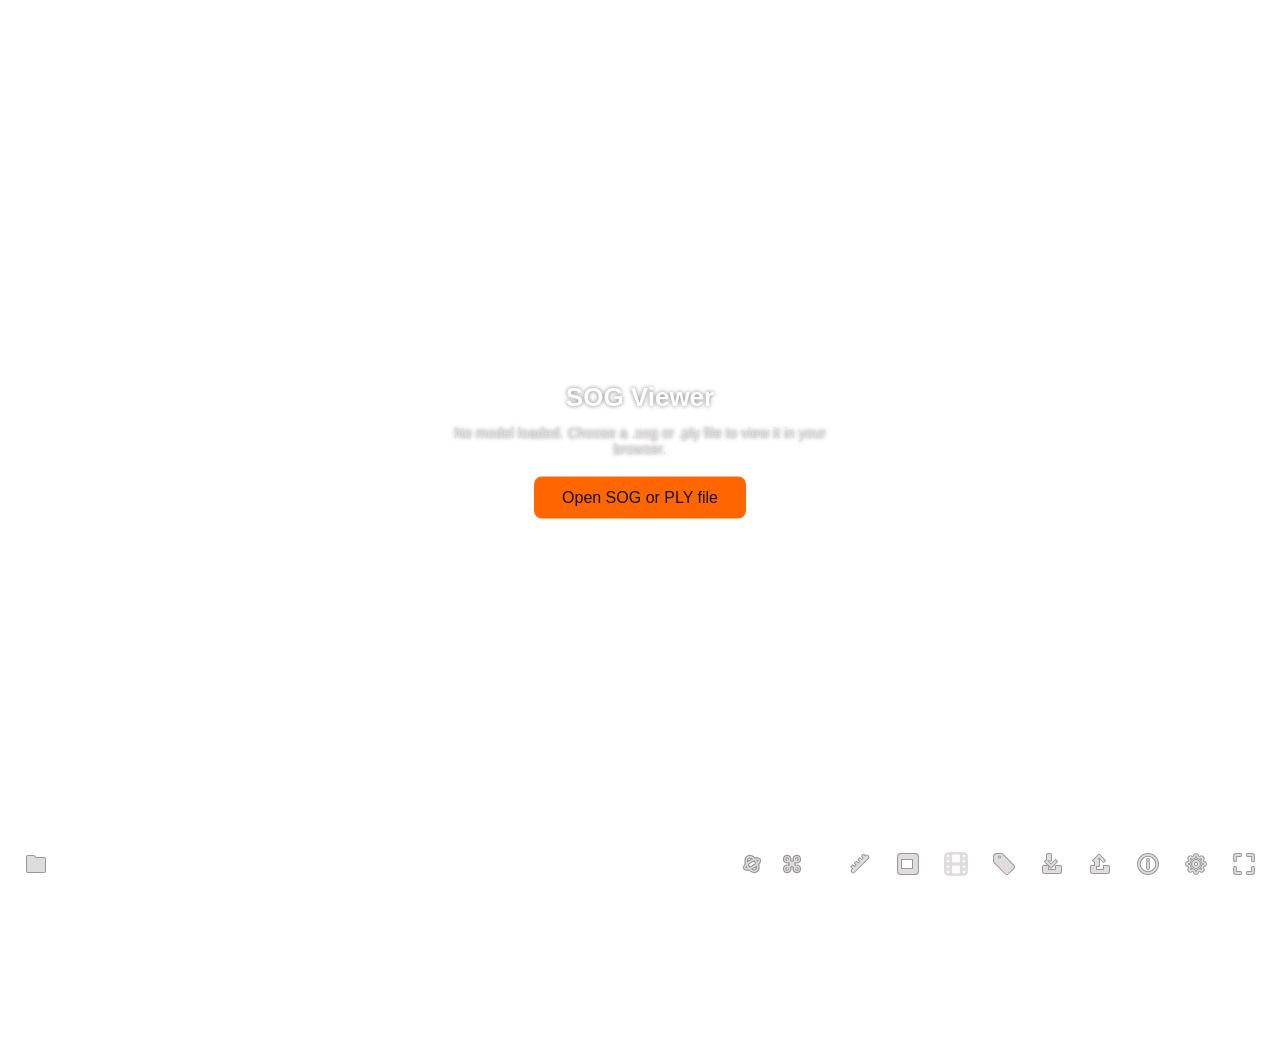
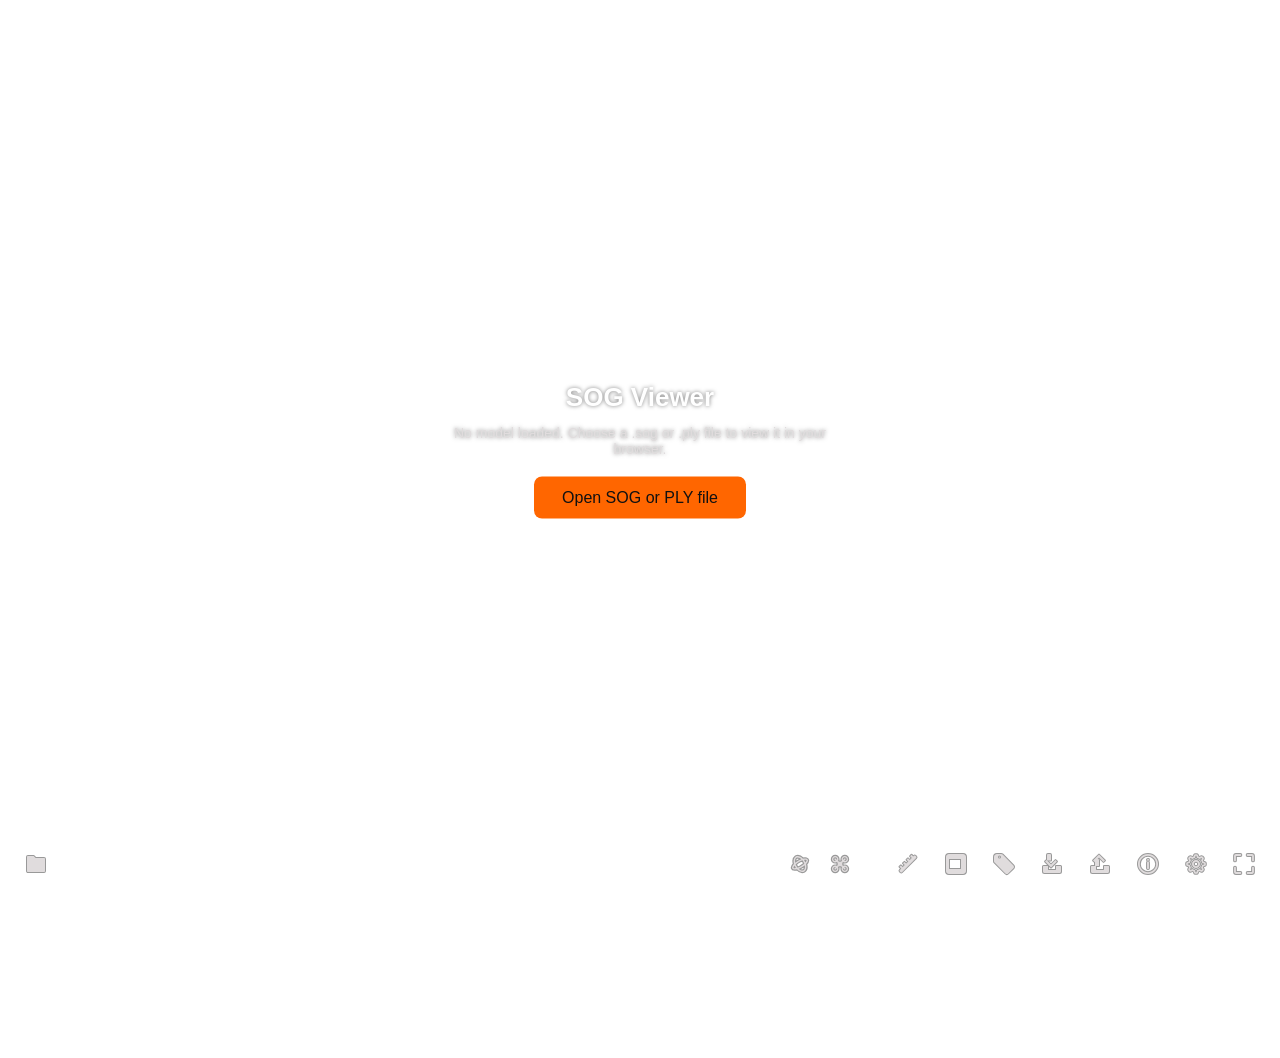
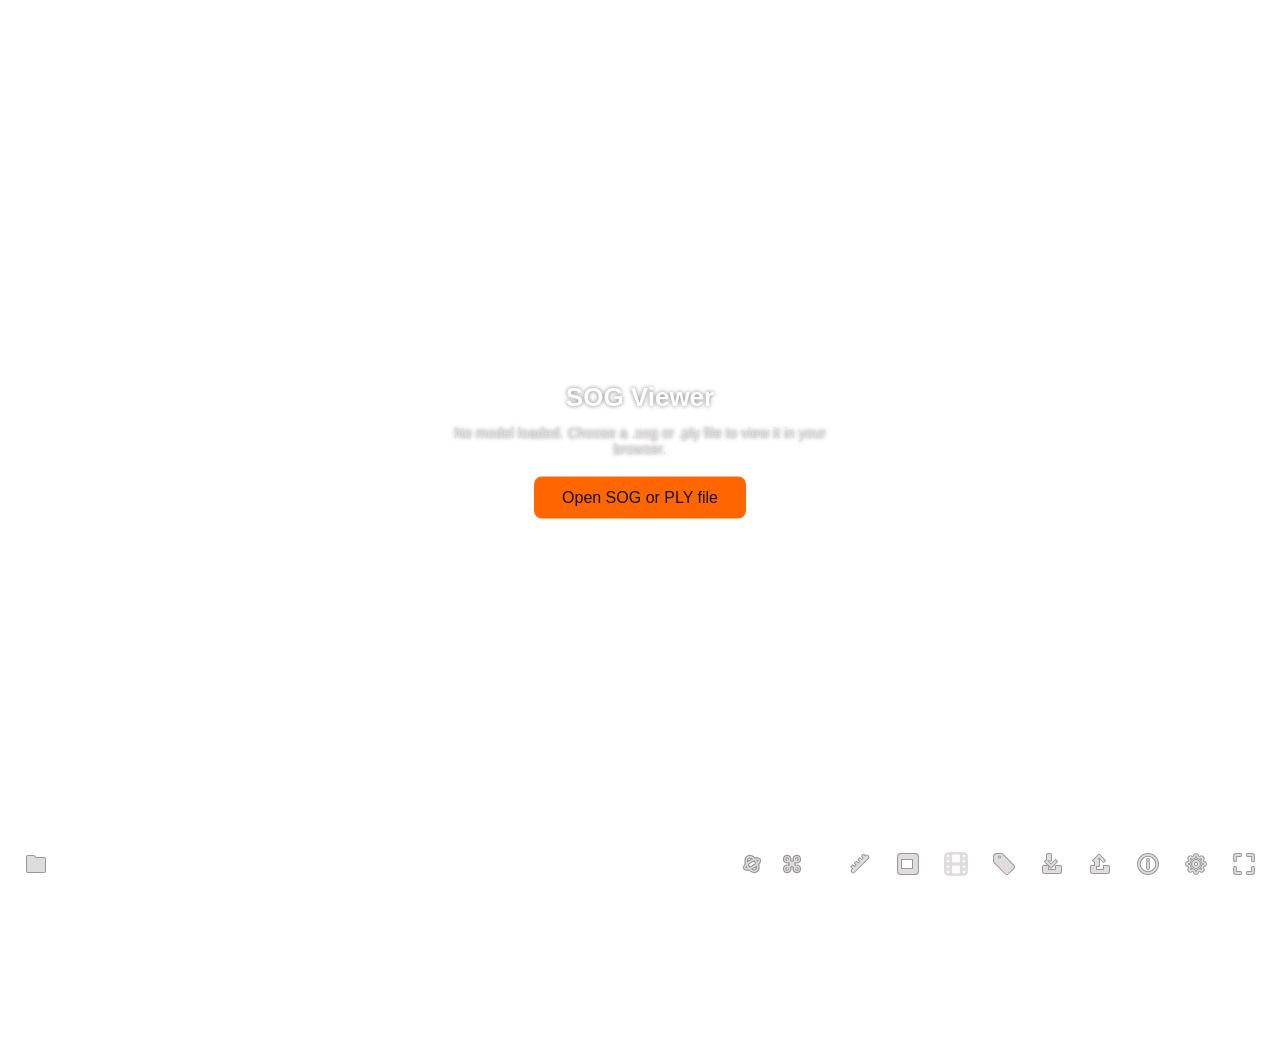
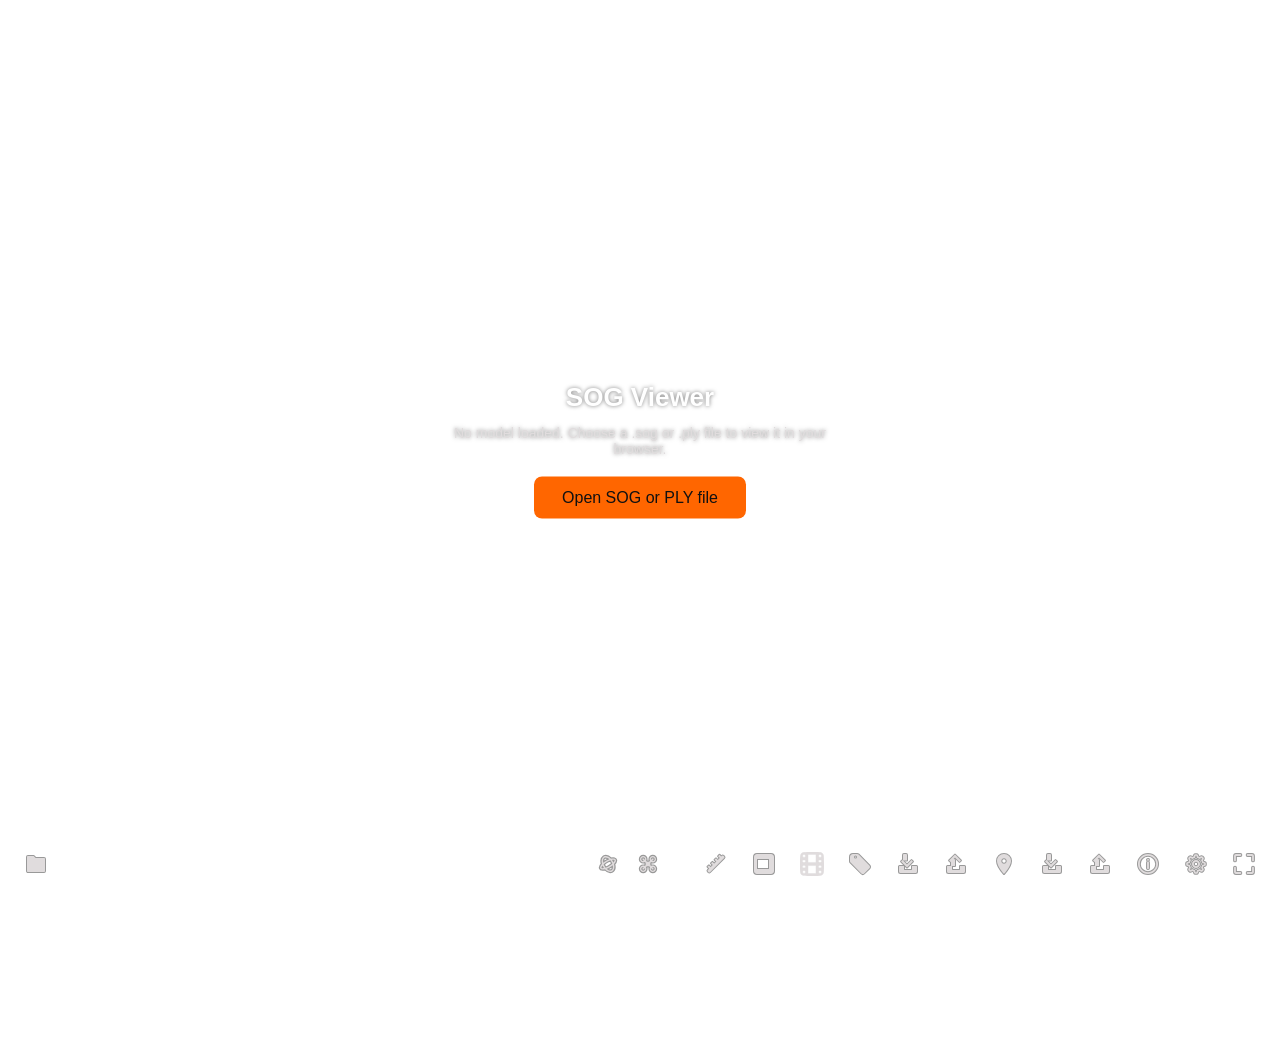
